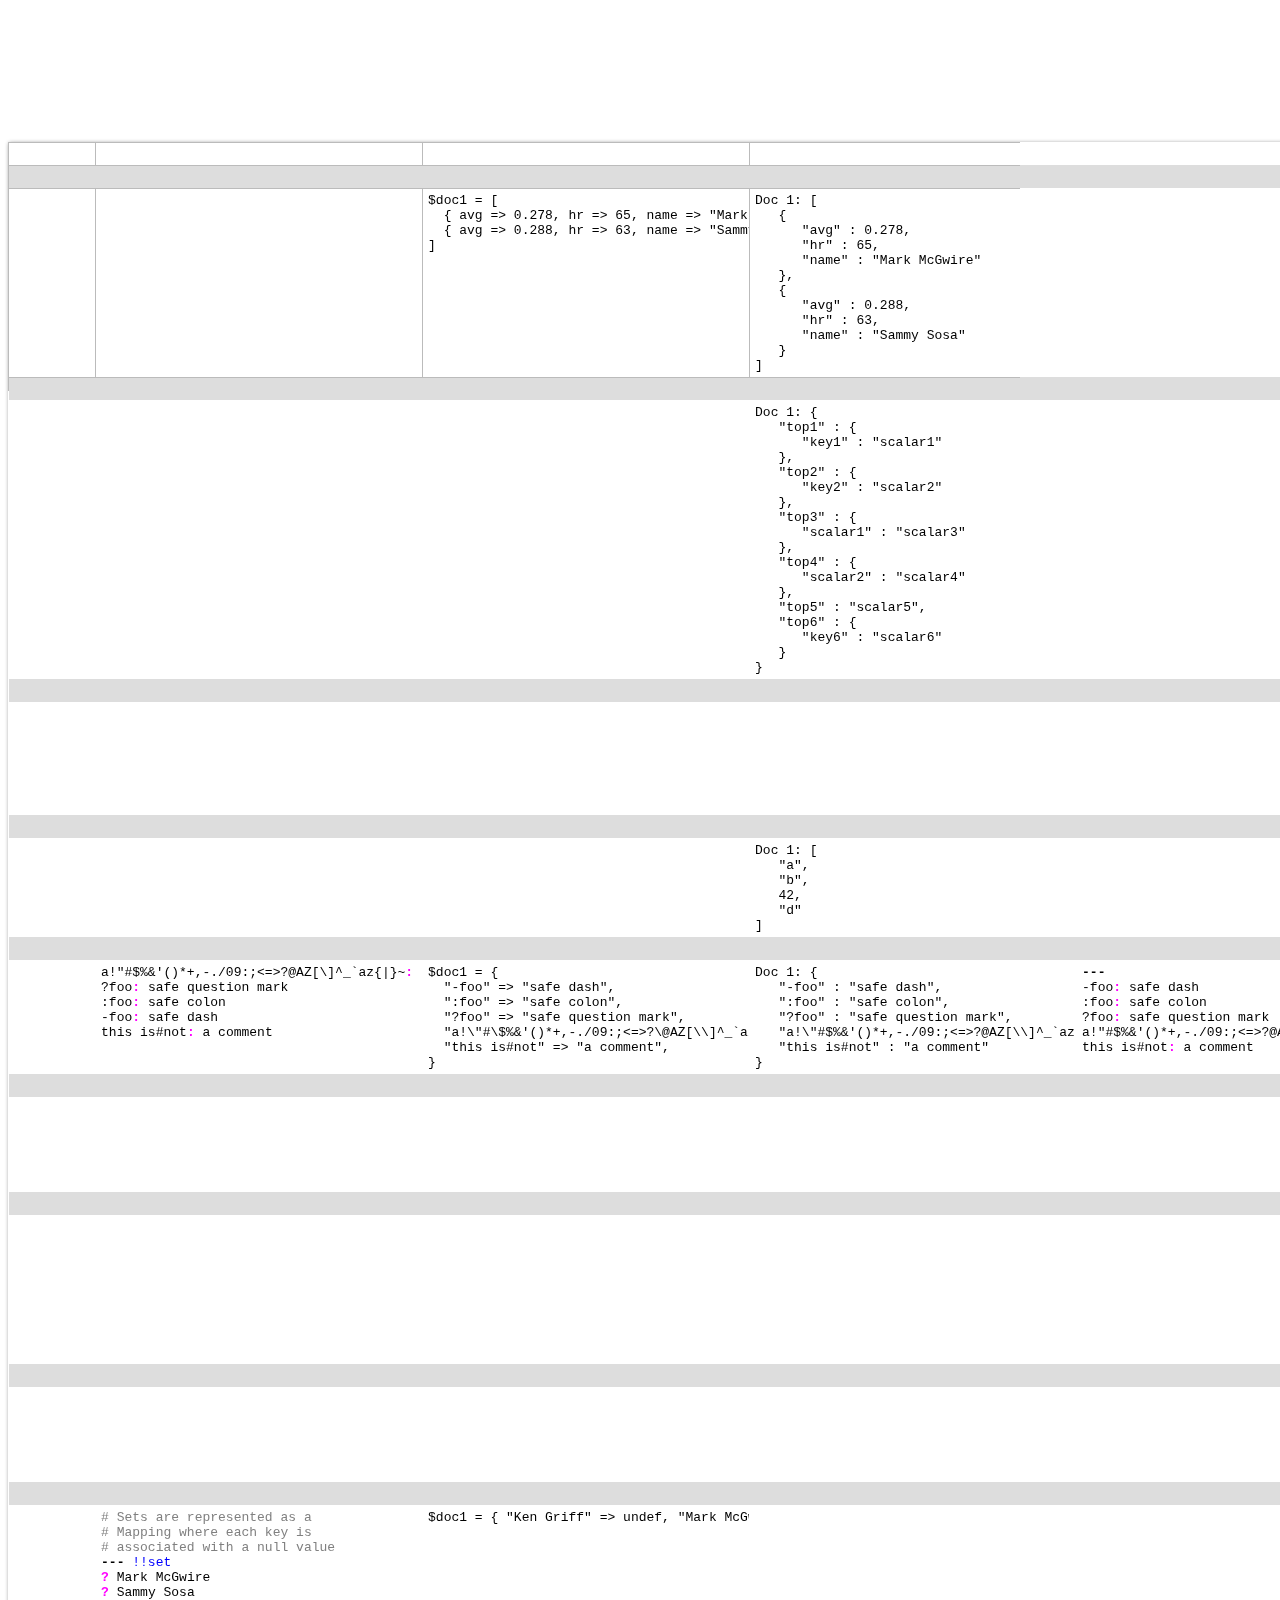
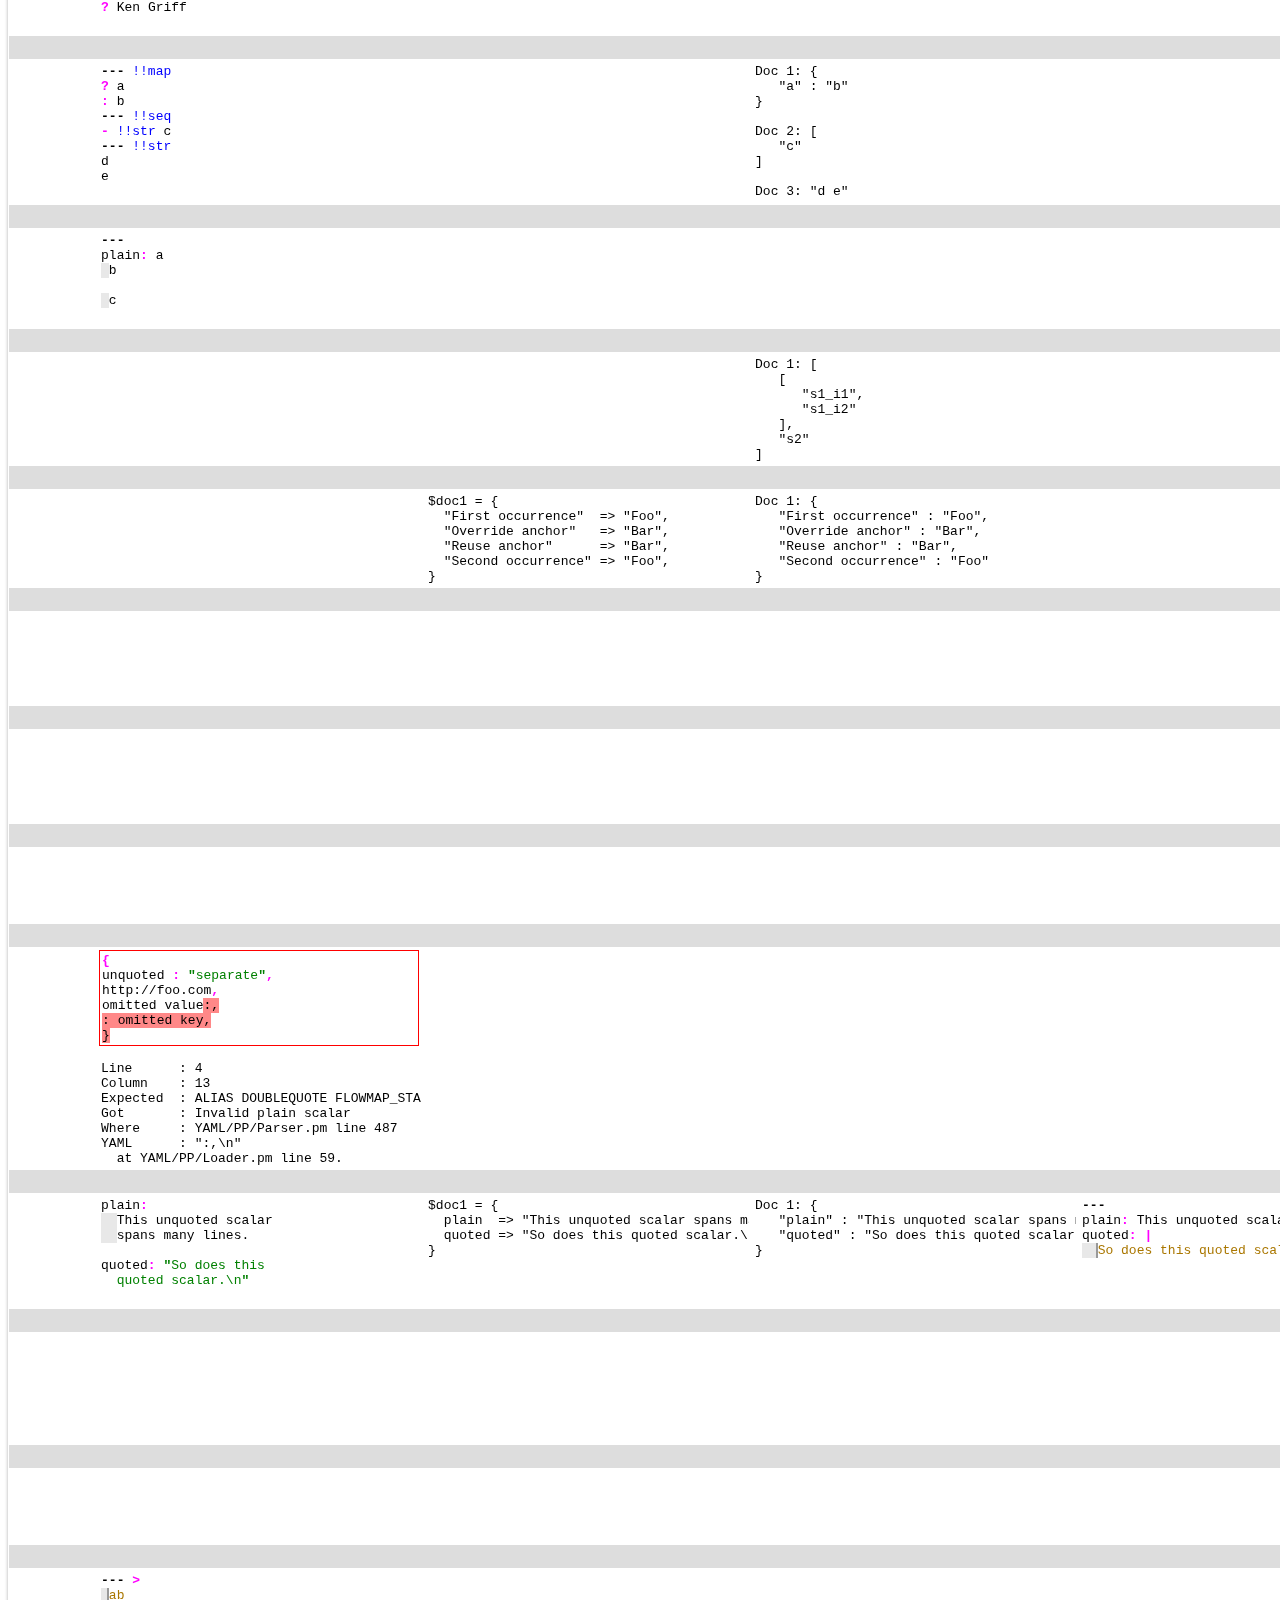
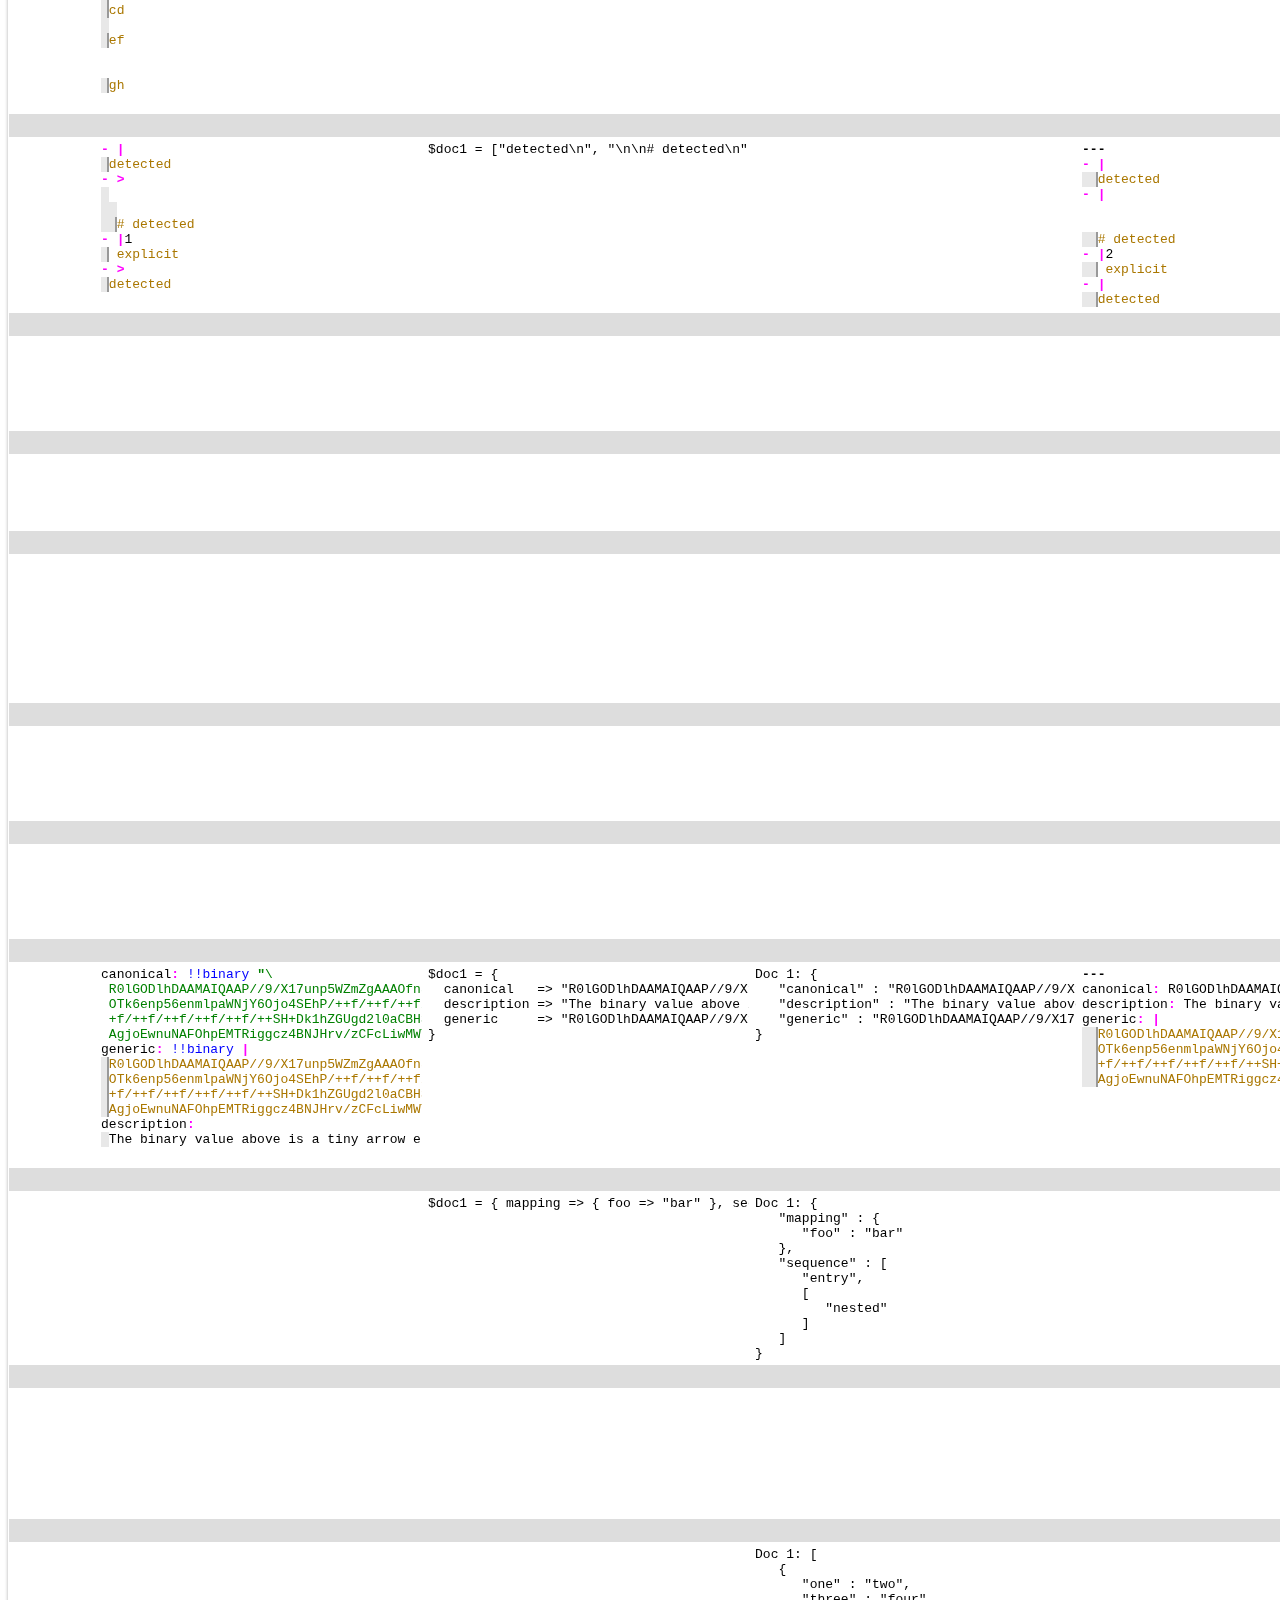
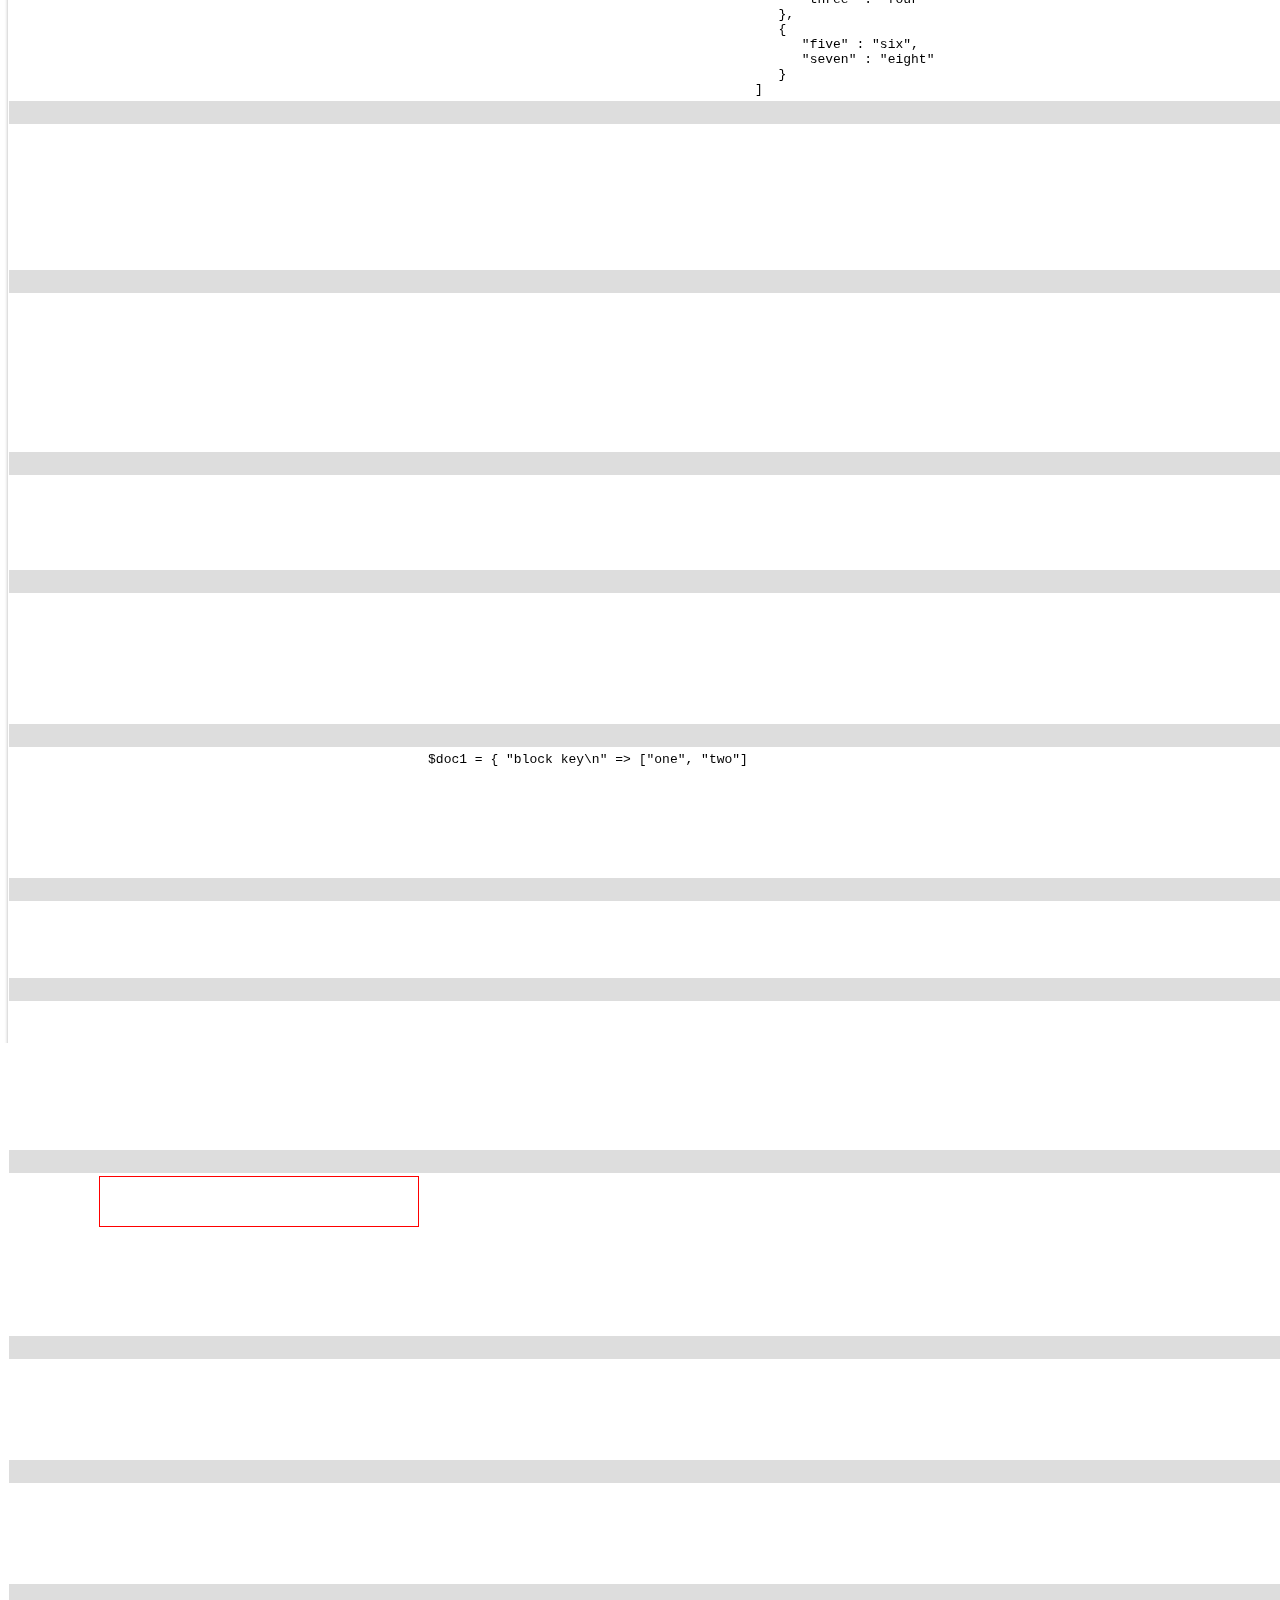
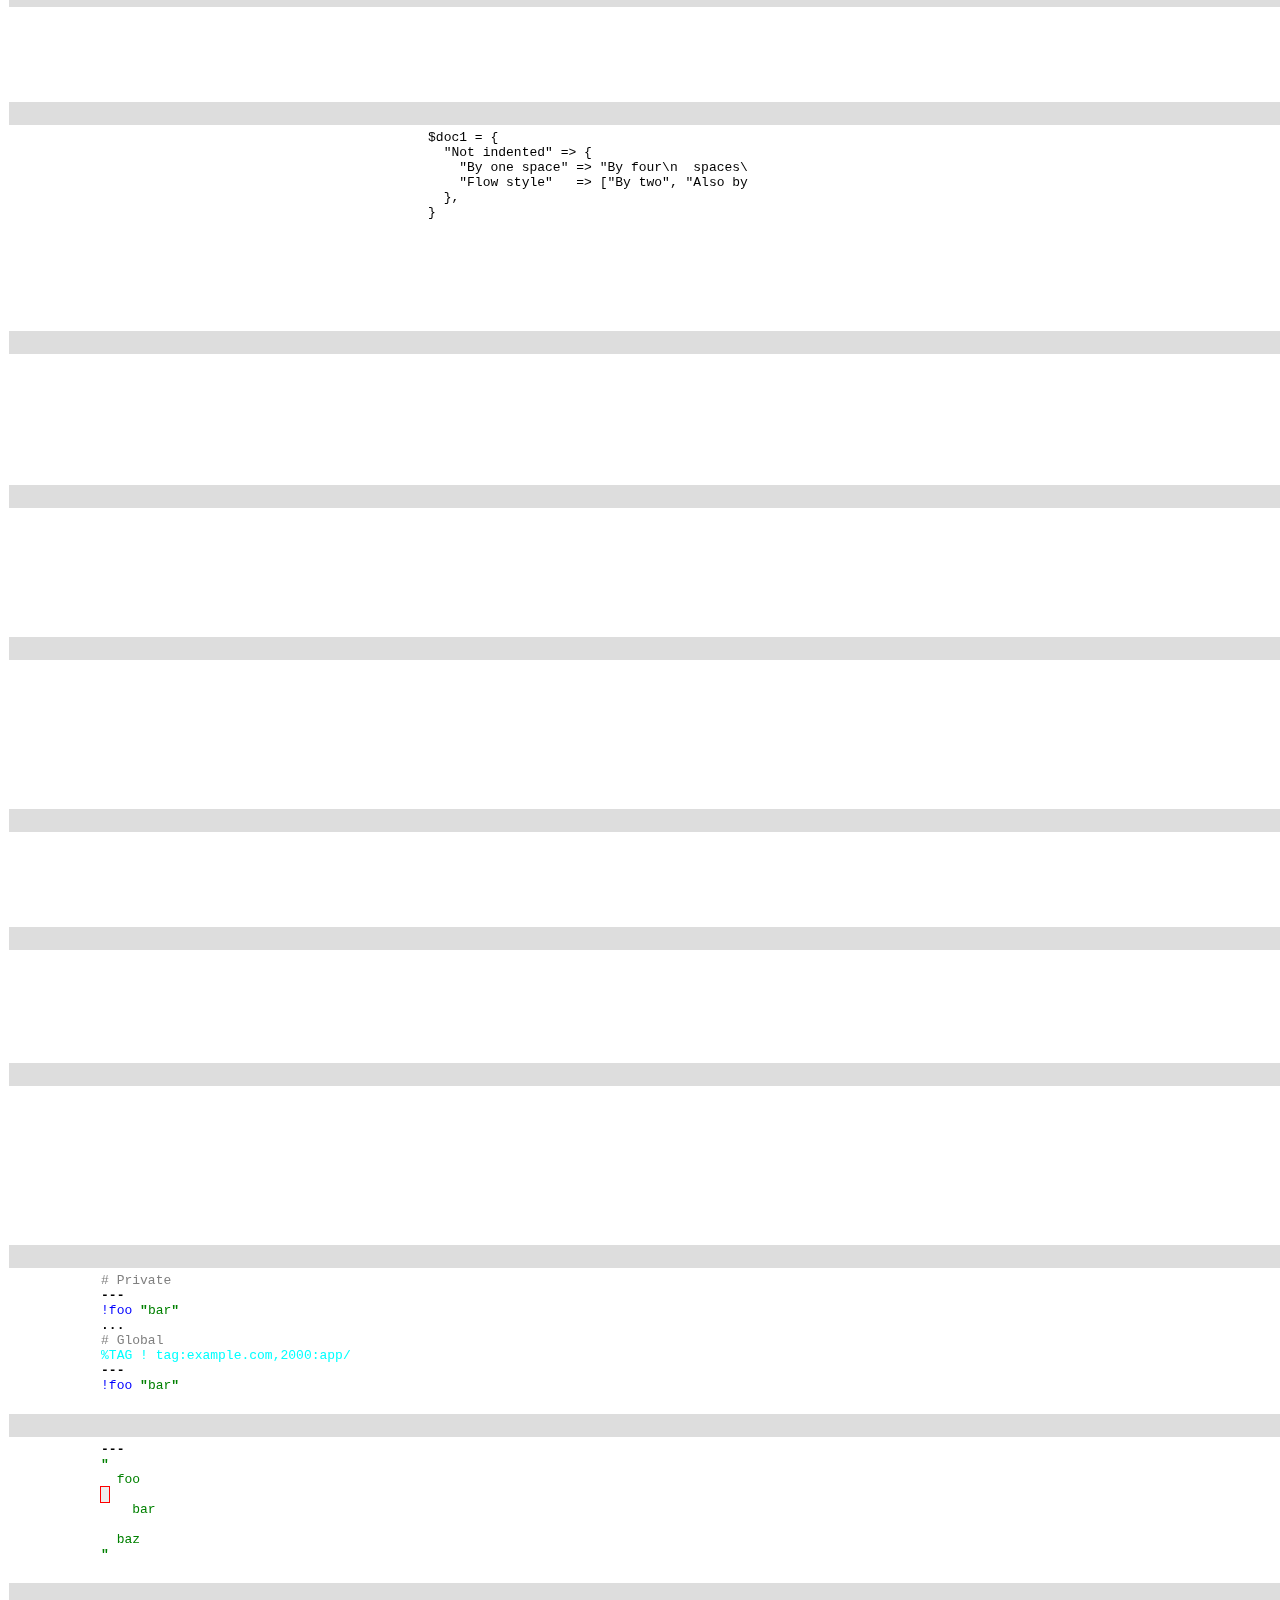
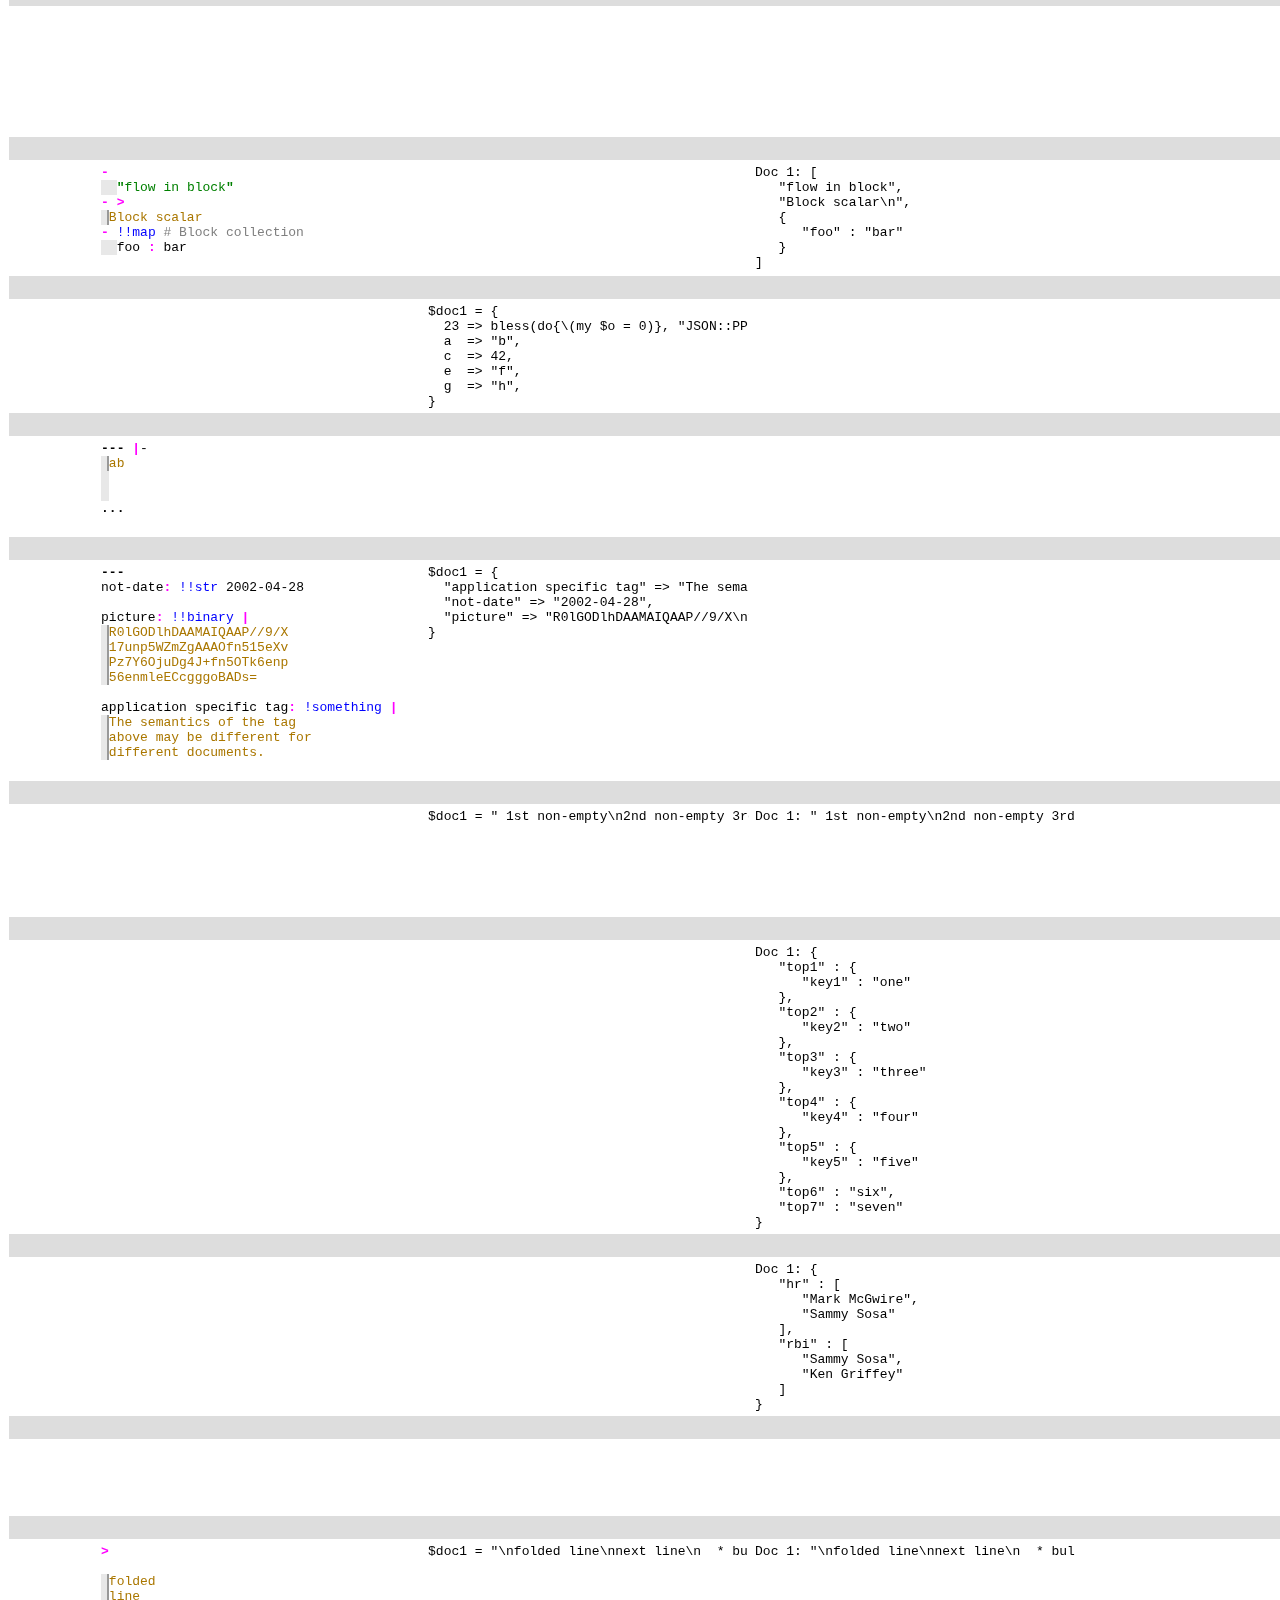
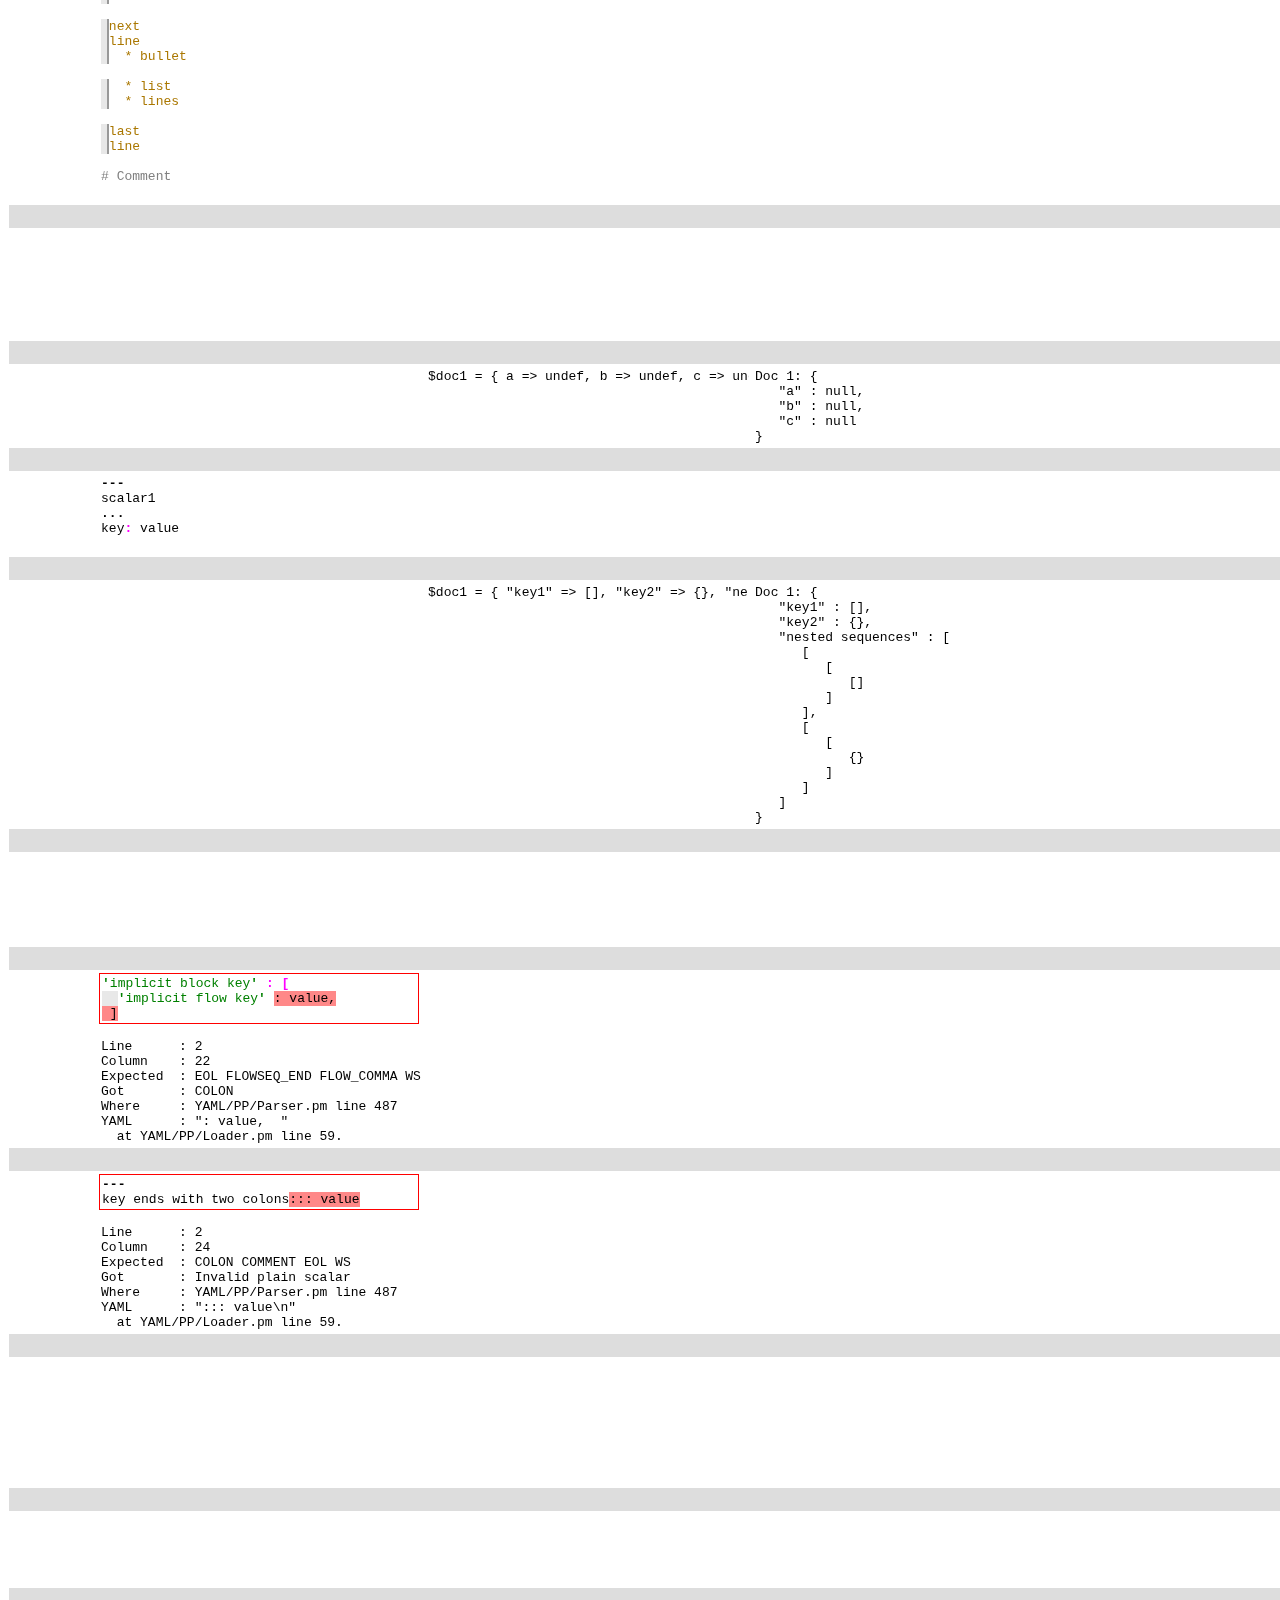
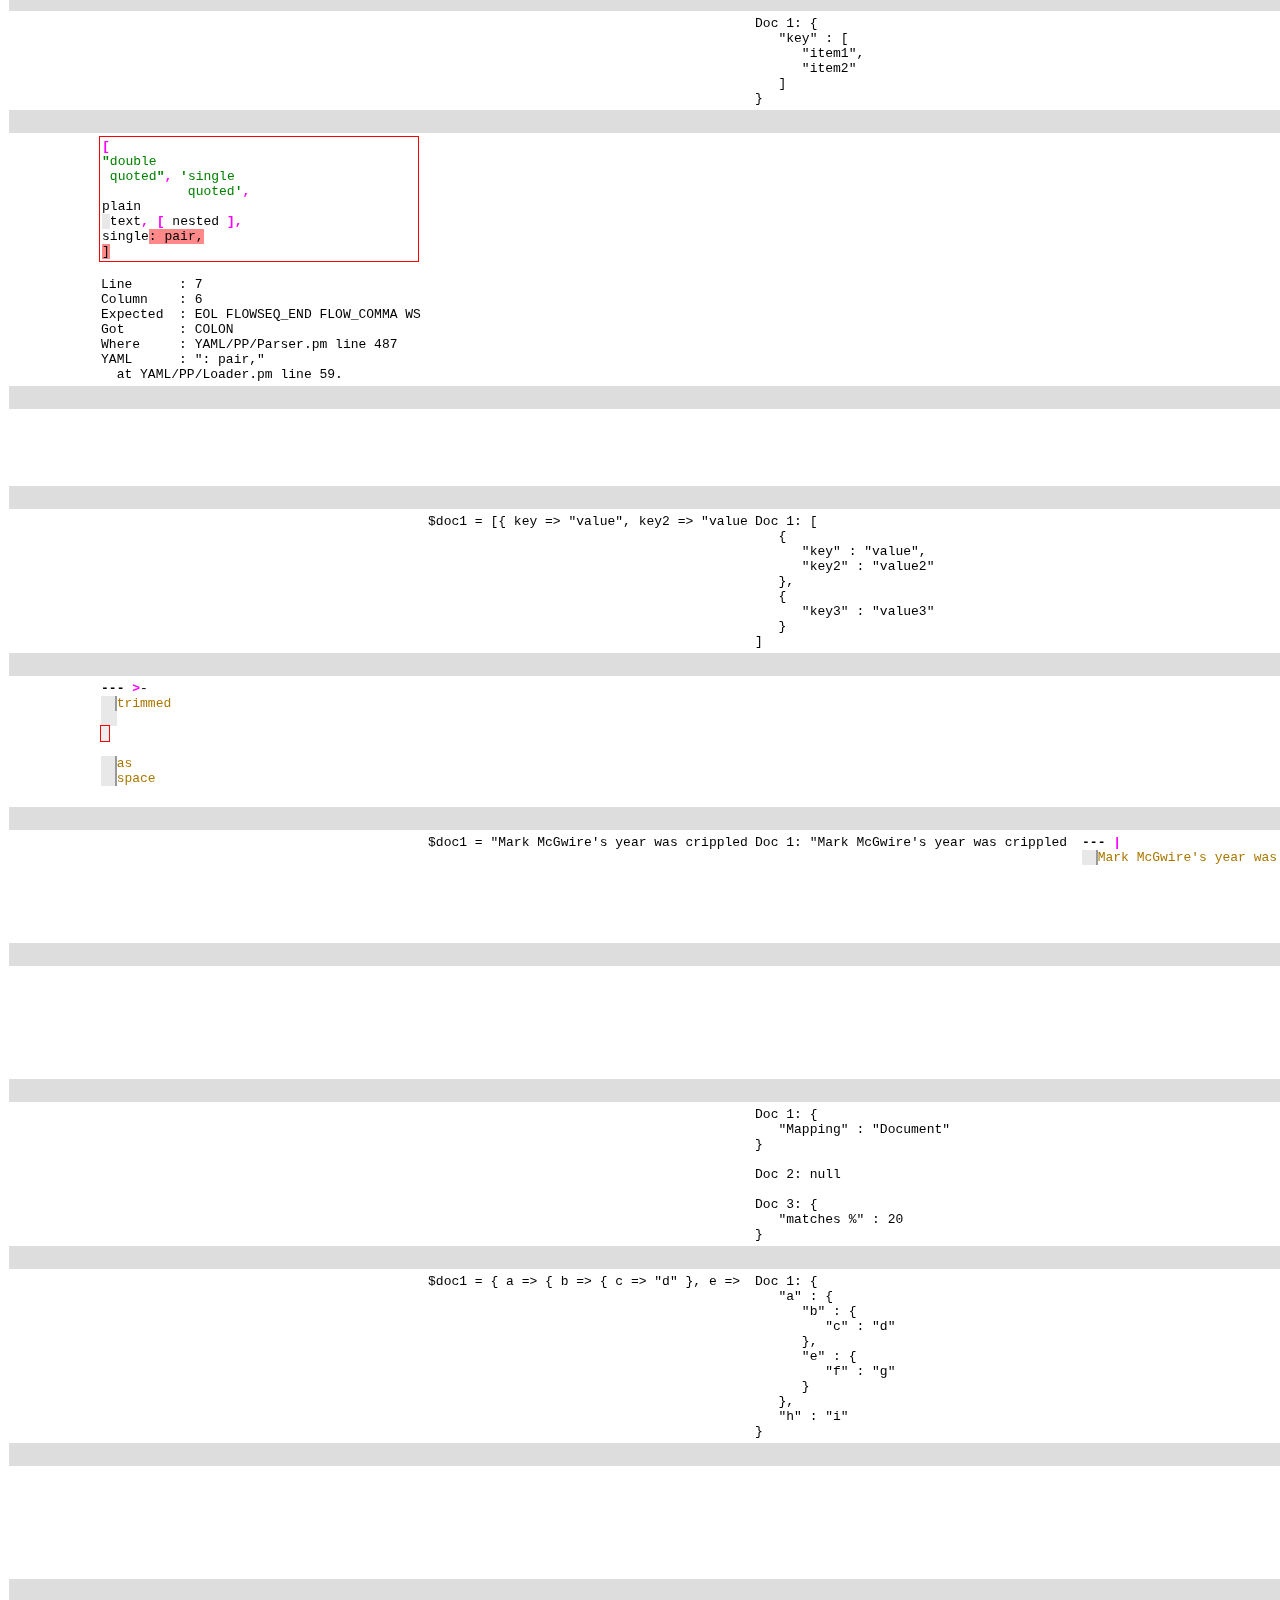
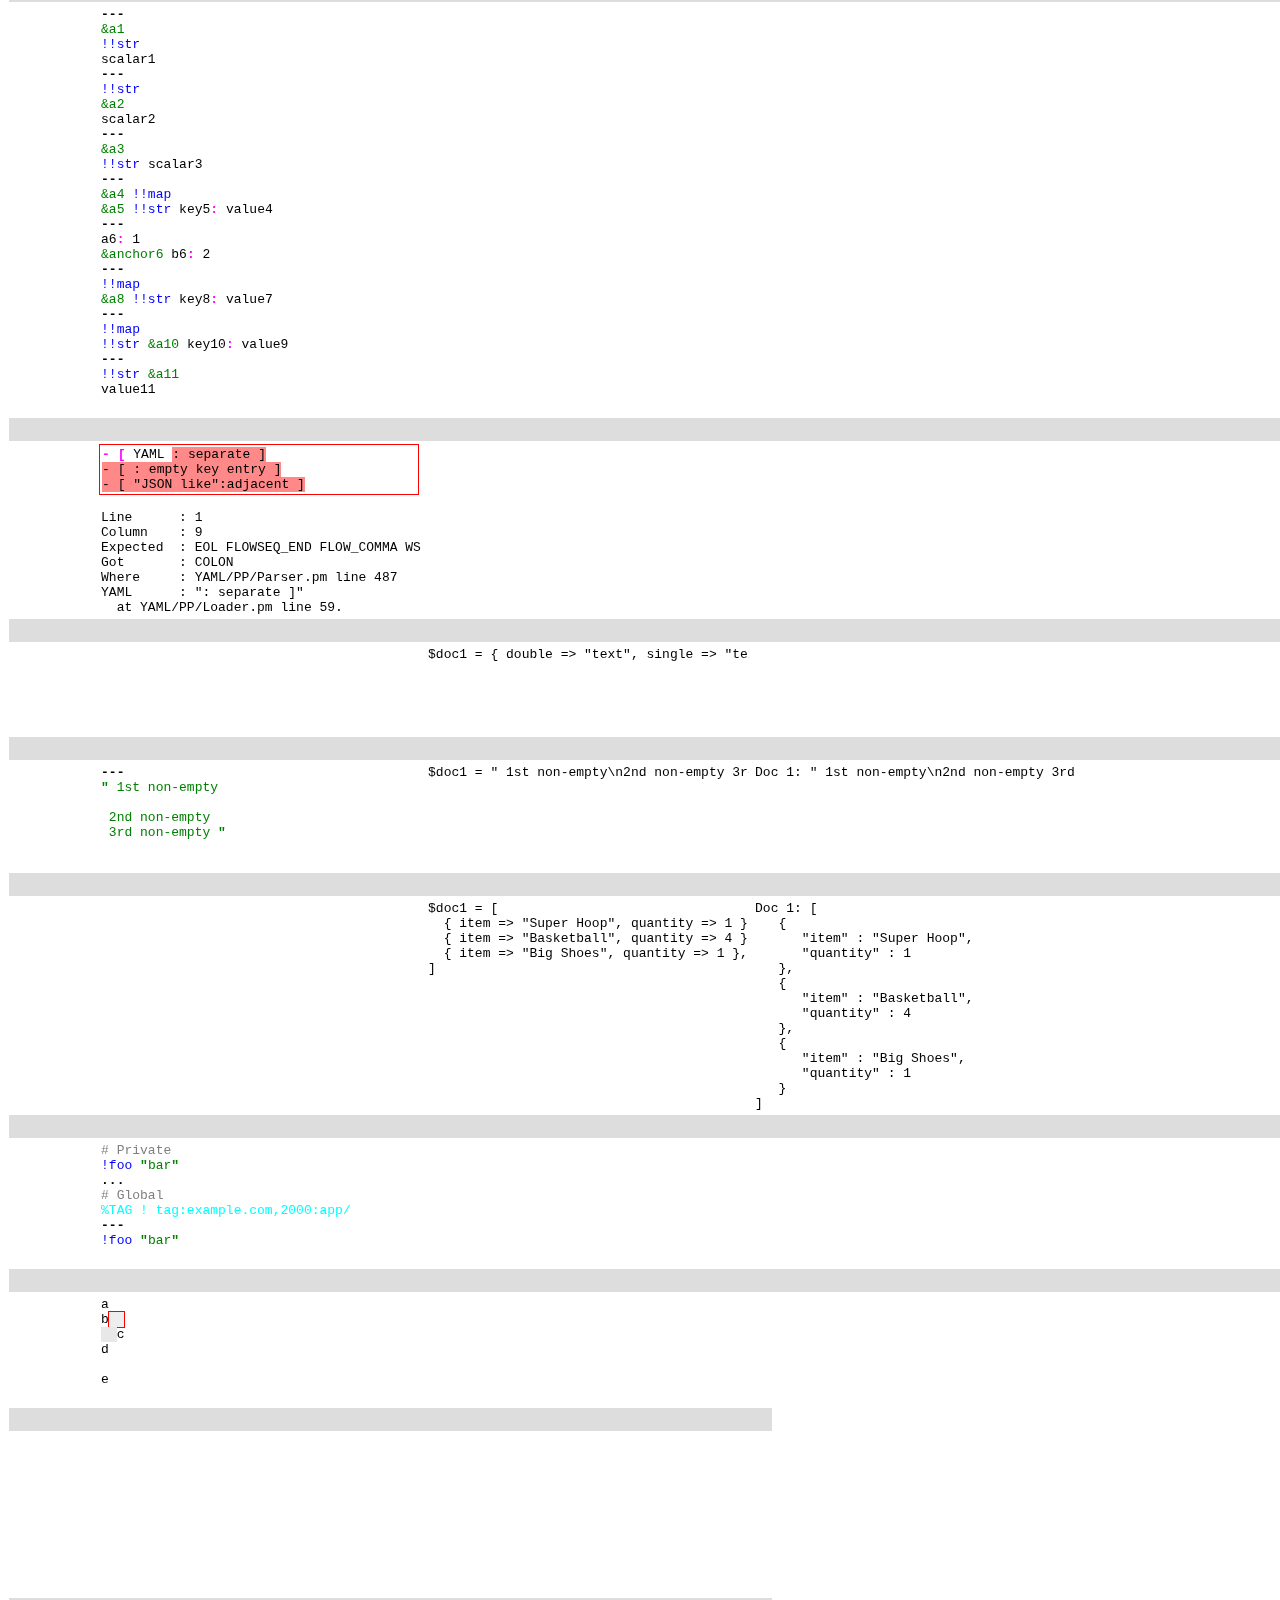
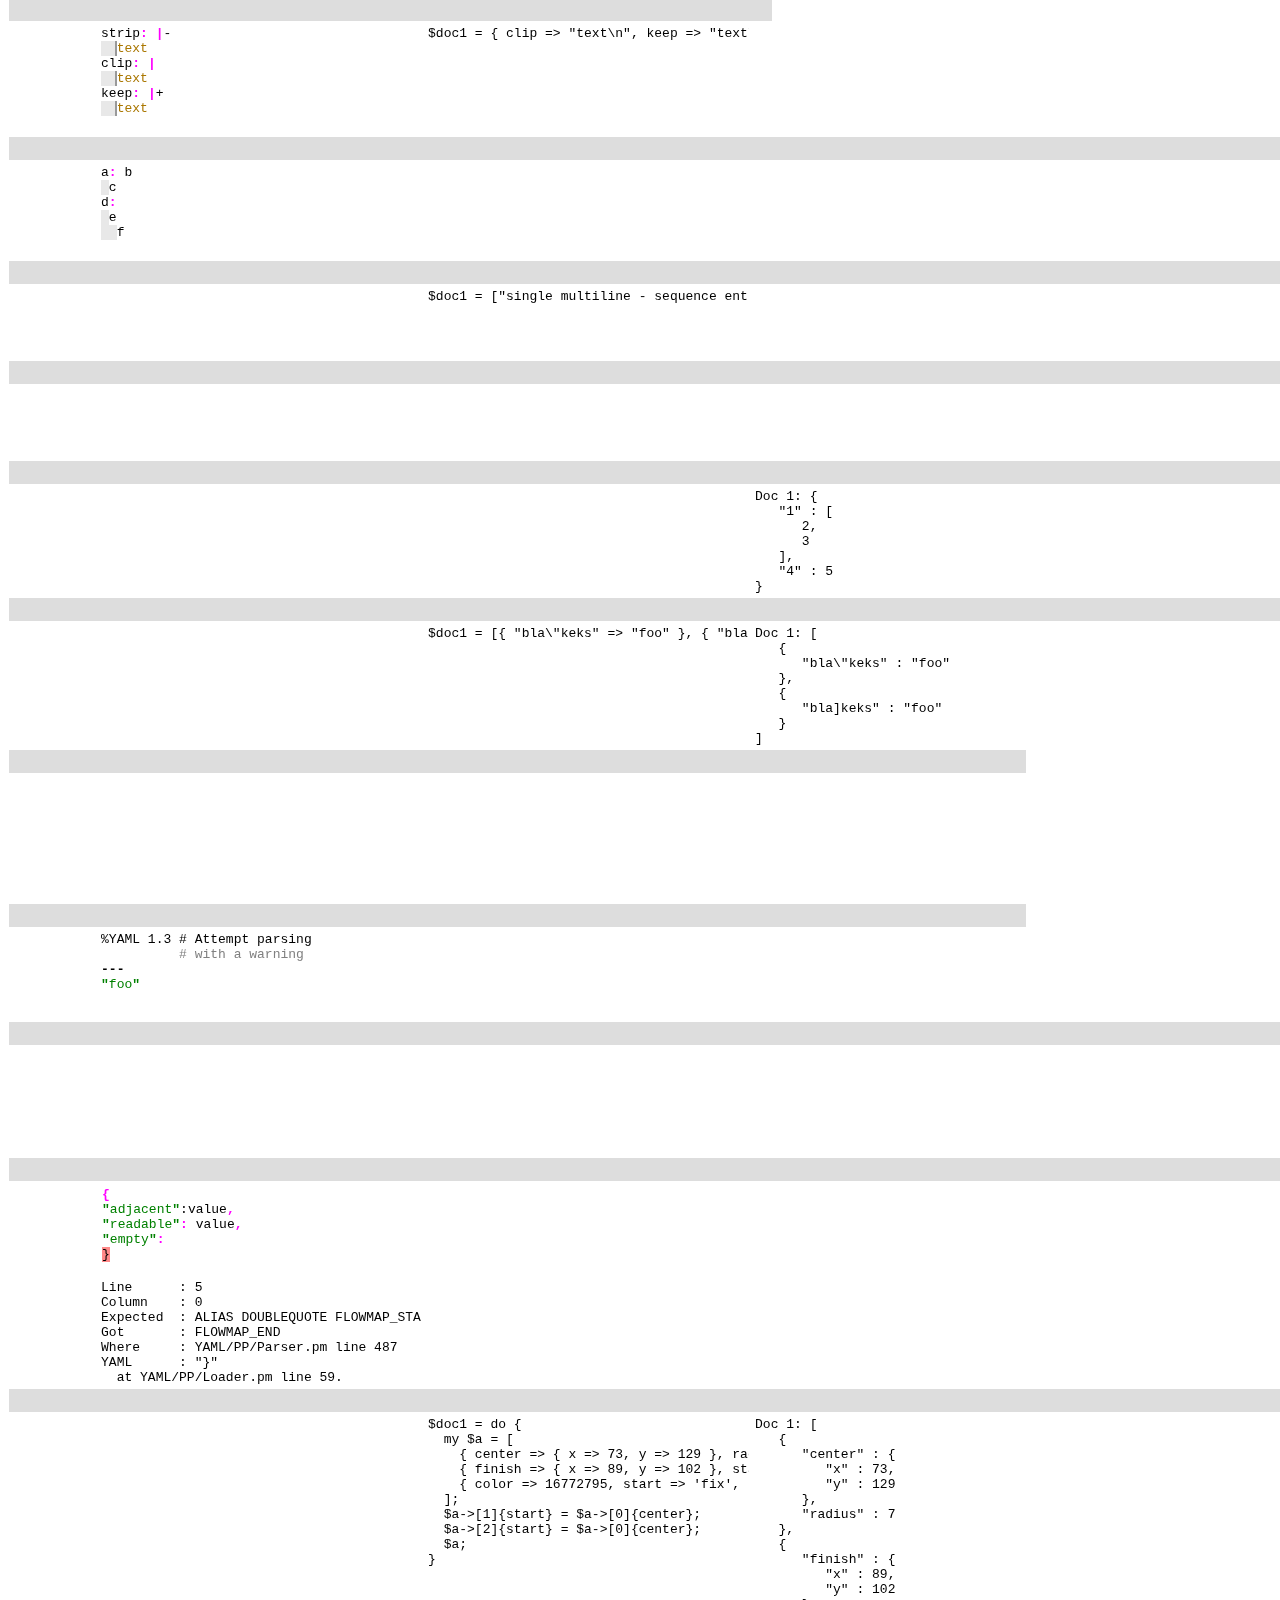
==== test-suite.html @ 8c64d36d "Generate HTML" ====
<html>
<head>
<title>YAML Test Suite Highlighted</title>
<link rel="stylesheet" type="text/css" href="css/yaml.css">
<style>
body {
    font-family: Arial;
}
table.highlight {
    border: 1px solid #bbb;
    border-collapse: collapse;
    box-shadow: 2px 2px 4px 1px grey;
}
table.highlight tr th, table.highlight tr td {
    border: 1px solid #bbb;
    background-color: white;
    padding: 2px 3px 2px 3px;

}
td.error {
    background-color: #ff7777;
}
td.diff {
    background-color: #ffff77;
}
td.ok {
    background-color: #7777ff;
}
span.anchor { color: green; }
span.indent { background-color: #e8e8e8; }
span.dash { font-weight: bold; color: magenta; }
span.colon { font-weight: bold; color: magenta; }
span.question { font-weight: bold; color: magenta; }
span.yaml_directive { color: cyan; }
span.tag_directive { color: cyan; }
span.tag { color: blue; }
span.comment { color: grey; }
span.eol { color: grey; }
span.alias { color: green; }
span.singlequote { font-weight: bold; color: green; }
span.doublequote { font-weight: bold; color: green; }
span.singlequoted { color: green; }
span.doublequoted { color: green; }
span.literal { font-weight: bold; color: magenta; }
span.folded { font-weight: bold; color: magenta; }
span.doc_start { font-weight: bold; }
span.doc_end { font-weight: bold; }
span.block_scalar_content { color: #aa7700; border-left: 2px solid #999; margin-left: -2px; }
span.tab { background-color: lightblue; }
span.error { background-color: #ff8888; }
span.trailing_space { border: 1px solid red; margin: -1px; background-color: #eee; }
span.flowseq_start { font-weight: bold; color: magenta; }
span.flowseq_end { font-weight: bold; color: magenta; }
span.flowmap_start { font-weight: bold; color: magenta; }
span.flowmap_end { font-weight: bold; color: magenta; }
span.flow_comma { font-weight: bold; color: magenta; }

pre {
    background-color: white;
    padding: 2px;
}
pre.error {
    border: 1px solid red;
}
pre.diff {
    border: 1px solid #ff9900;
}
</style>
</head>
<body>
Generated with YAML::PP v0.006_002<br>
<a href="#valid">Valid (227)</a><br>
<a href="#invalid">Invalid (58)</a><br>
<h1><a name="valid">Valid</a></h1>
<table class="highlight">
<tr>
<td></td>
<td>YAML::PP::Highlight</td>
<td>YAML::PP::Loader | Data::Dump</td>
<td>YAML::PP::Loader | JSON::XS</td>
<td>YAML::PP::Loader | YAML::PP::Dumper</td>
<td>YAML::PP::Parser | YAML::PP::Emitter</td>
</tr>
<tr>
<td colspan="6" valign="top" style="background-color: #dddddd"><b>229Q - Spec Example 2.4. Sequence of Mappings
</b></td></tr>
<tr>
<td style="max-width: 15em;" valign="top" >Tags:<br>mapping, sequence, spec<br>
<a href="https://github.com/yaml/yaml-test-suite/blob/master/test/229Q.tml">View source</a><br>
</td>
<td style="max-width: 20em; overflow-x: auto;" valign="top"><pre class="ok"><span class="dash">-</span><span class="eol">
</span><span class="indent">  </span><span class="default">name</span><span class="colon">:</span><span class="default"> </span><span class="default">Mark McGwire</span><span class="eol">
</span><span class="indent">  </span><span class="default">hr</span><span class="colon">:</span><span class="default">   </span><span class="default">65</span><span class="eol">
</span><span class="indent">  </span><span class="default">avg</span><span class="colon">:</span><span class="default">  </span><span class="default">0.278</span><span class="eol">
</span><span class="dash">-</span><span class="eol">
</span><span class="indent">  </span><span class="default">name</span><span class="colon">:</span><span class="default"> </span><span class="default">Sammy Sosa</span><span class="eol">
</span><span class="indent">  </span><span class="default">hr</span><span class="colon">:</span><span class="default">   </span><span class="default">63</span><span class="eol">
</span><span class="indent">  </span><span class="default">avg</span><span class="colon">:</span><span class="default">  </span><span class="default">0.288</span><span class="eol">
</span></pre>
<pre></pre>

</td>
<td valign="top" style="max-width: 20em; overflow-x: auto;">
<pre>$doc1 = [
  { avg =&gt; 0.278, hr =&gt; 65, name =&gt; &quot;Mark McGwire&quot; },
  { avg =&gt; 0.288, hr =&gt; 63, name =&gt; &quot;Sammy Sosa&quot; },
]</pre>
</td>
<td valign="top" style="max-width: 20em; overflow-x: auto;">
<pre>Doc 1: [
   {
      &quot;avg&quot; : 0.278,
      &quot;hr&quot; : 65,
      &quot;name&quot; : &quot;Mark McGwire&quot;
   },
   {
      &quot;avg&quot; : 0.288,
      &quot;hr&quot; : 63,
      &quot;name&quot; : &quot;Sammy Sosa&quot;
   }
]
</pre>
</td>
<td valign="top" style="max-width: 20em; overflow-x: auto;">
<pre><span class="doc_start">---</span><span class="eol">
</span><span class="dash">-</span><span class="default"> </span><span class="default">avg</span><span class="colon">:</span><span class="default"> </span><span class="default">0.278</span><span class="eol">
</span><span class="indent">  </span><span class="default">hr</span><span class="colon">:</span><span class="default"> </span><span class="default">65</span><span class="eol">
</span><span class="indent">  </span><span class="default">name</span><span class="colon">:</span><span class="default"> </span><span class="default">Mark McGwire</span><span class="eol">
</span><span class="dash">-</span><span class="default"> </span><span class="default">avg</span><span class="colon">:</span><span class="default"> </span><span class="default">0.288</span><span class="eol">
</span><span class="indent">  </span><span class="default">hr</span><span class="colon">:</span><span class="default"> </span><span class="default">63</span><span class="eol">
</span><span class="indent">  </span><span class="default">name</span><span class="colon">:</span><span class="default"> </span><span class="default">Sammy Sosa</span><span class="eol">
</span></pre>
</td>
<td valign="top" style="max-width: 20em; overflow-x: auto;">
<pre><span class="dash">-</span><span class="default"> </span><span class="default">name</span><span class="colon">:</span><span class="default"> </span><span class="default">Mark McGwire</span><span class="eol">
</span><span class="indent">  </span><span class="default">hr</span><span class="colon">:</span><span class="default"> </span><span class="default">65</span><span class="eol">
</span><span class="indent">  </span><span class="default">avg</span><span class="colon">:</span><span class="default"> </span><span class="default">0.278</span><span class="eol">
</span><span class="dash">-</span><span class="default"> </span><span class="default">name</span><span class="colon">:</span><span class="default"> </span><span class="default">Sammy Sosa</span><span class="eol">
</span><span class="indent">  </span><span class="default">hr</span><span class="colon">:</span><span class="default"> </span><span class="default">63</span><span class="eol">
</span><span class="indent">  </span><span class="default">avg</span><span class="colon">:</span><span class="default"> </span><span class="default">0.288</span><span class="eol">
</span></pre>
</td>
</tr>
<tr>
<td colspan="6" valign="top" style="background-color: #dddddd"><b>26DV - Whitespace around colon in mappings
</b></td></tr>
<tr>
<td style="max-width: 15em;" valign="top" >Tags:<br>alias, mapping, whitespace<br>
<a href="https://github.com/yaml/yaml-test-suite/blob/master/test/26DV.tml">View source</a><br>
</td>
<td style="max-width: 20em; overflow-x: auto;" valign="top"><pre class="ok"><span class="doublequote">&quot;</span><span class="doublequoted">top1</span><span class="doublequote">&quot;</span><span class="default"> </span><span class="colon">:</span><span class="trailing_space"> 
</span><span class="indent">  </span><span class="doublequote">&quot;</span><span class="doublequoted">key1</span><span class="doublequote">&quot;</span><span class="default"> </span><span class="colon">:</span><span class="default"> </span><span class="anchor">&amp;alias1</span><span class="default"> </span><span class="default">scalar1</span><span class="eol">
</span><span class="singlequote">&#39;</span><span class="singlequoted">top2</span><span class="singlequote">&#39;</span><span class="default"> </span><span class="colon">:</span><span class="trailing_space"> 
</span><span class="indent">  </span><span class="singlequote">&#39;</span><span class="singlequoted">key2</span><span class="singlequote">&#39;</span><span class="default"> </span><span class="colon">:</span><span class="default"> </span><span class="anchor">&amp;alias2</span><span class="default"> </span><span class="default">scalar2</span><span class="eol">
</span><span class="default">top3</span><span class="colon">:</span><span class="default"> </span><span class="anchor">&amp;node3</span><span class="trailing_space"> 
</span><span class="indent">  </span><span class="alias">*alias1</span><span class="default"> </span><span class="colon">:</span><span class="default"> </span><span class="default">scalar3</span><span class="eol">
</span><span class="default">top4</span><span class="colon">:</span><span class="trailing_space"> 
</span><span class="indent">  </span><span class="alias">*alias2</span><span class="default"> </span><span class="colon">:</span><span class="default"> </span><span class="default">scalar4</span><span class="eol">
</span><span class="default">top5</span><span class="default">   </span><span class="colon">:</span><span class="trailing_space">    
</span><span class="indent">  </span><span class="default">scalar5</span><span class="eol">
</span><span class="default">top6</span><span class="colon">:</span><span class="trailing_space"> 
</span><span class="indent">  </span><span class="anchor">&amp;anchor6</span><span class="default"> </span><span class="singlequote">&#39;</span><span class="singlequoted">key6</span><span class="singlequote">&#39;</span><span class="default"> </span><span class="colon">:</span><span class="default"> </span><span class="default">scalar6</span><span class="eol">
</span></pre>
<pre></pre>

</td>
<td valign="top" style="max-width: 20em; overflow-x: auto;">
<pre>$doc1 = {
  top1 =&gt; { key1 =&gt; &quot;scalar1&quot; },
  top2 =&gt; { key2 =&gt; &quot;scalar2&quot; },
  top3 =&gt; { scalar1 =&gt; &quot;scalar3&quot; },
  top4 =&gt; { scalar2 =&gt; &quot;scalar4&quot; },
  top5 =&gt; &quot;scalar5&quot;,
  top6 =&gt; { key6 =&gt; &quot;scalar6&quot; },
}</pre>
</td>
<td valign="top" style="max-width: 20em; overflow-x: auto;">
<pre>Doc 1: {
   &quot;top1&quot; : {
      &quot;key1&quot; : &quot;scalar1&quot;
   },
   &quot;top2&quot; : {
      &quot;key2&quot; : &quot;scalar2&quot;
   },
   &quot;top3&quot; : {
      &quot;scalar1&quot; : &quot;scalar3&quot;
   },
   &quot;top4&quot; : {
      &quot;scalar2&quot; : &quot;scalar4&quot;
   },
   &quot;top5&quot; : &quot;scalar5&quot;,
   &quot;top6&quot; : {
      &quot;key6&quot; : &quot;scalar6&quot;
   }
}
</pre>
</td>
<td valign="top" style="max-width: 20em; overflow-x: auto;">
<pre><span class="doc_start">---</span><span class="eol">
</span><span class="default">top1</span><span class="colon">:</span><span class="eol">
</span><span class="indent">  </span><span class="default">key1</span><span class="colon">:</span><span class="default"> </span><span class="default">scalar1</span><span class="eol">
</span><span class="default">top2</span><span class="colon">:</span><span class="eol">
</span><span class="indent">  </span><span class="default">key2</span><span class="colon">:</span><span class="default"> </span><span class="default">scalar2</span><span class="eol">
</span><span class="default">top3</span><span class="colon">:</span><span class="eol">
</span><span class="indent">  </span><span class="default">scalar1</span><span class="colon">:</span><span class="default"> </span><span class="default">scalar3</span><span class="eol">
</span><span class="default">top4</span><span class="colon">:</span><span class="eol">
</span><span class="indent">  </span><span class="default">scalar2</span><span class="colon">:</span><span class="default"> </span><span class="default">scalar4</span><span class="eol">
</span><span class="default">top5</span><span class="colon">:</span><span class="default"> </span><span class="default">scalar5</span><span class="eol">
</span><span class="default">top6</span><span class="colon">:</span><span class="eol">
</span><span class="indent">  </span><span class="default">key6</span><span class="colon">:</span><span class="default"> </span><span class="default">scalar6</span><span class="eol">
</span></pre>
</td>
<td valign="top" style="max-width: 20em; overflow-x: auto;">
<pre><span class="doublequote">&quot;</span><span class="doublequoted">top1</span><span class="doublequote">&quot;</span><span class="colon">:</span><span class="eol">
</span><span class="indent">  </span><span class="doublequote">&quot;</span><span class="doublequoted">key1</span><span class="doublequote">&quot;</span><span class="colon">:</span><span class="default"> </span><span class="anchor">&amp;alias1</span><span class="default"> </span><span class="default">scalar1</span><span class="eol">
</span><span class="singlequote">&#39;</span><span class="singlequoted">top2</span><span class="singlequote">&#39;</span><span class="colon">:</span><span class="eol">
</span><span class="indent">  </span><span class="singlequote">&#39;</span><span class="singlequoted">key2</span><span class="singlequote">&#39;</span><span class="colon">:</span><span class="default"> </span><span class="anchor">&amp;alias2</span><span class="default"> </span><span class="default">scalar2</span><span class="eol">
</span><span class="default">top3</span><span class="colon">:</span><span class="default"> </span><span class="anchor">&amp;node3</span><span class="eol">
</span><span class="indent">  </span><span class="alias">*alias1</span><span class="default"> </span><span class="colon">:</span><span class="default"> </span><span class="default">scalar3</span><span class="eol">
</span><span class="default">top4</span><span class="colon">:</span><span class="eol">
</span><span class="indent">  </span><span class="alias">*alias2</span><span class="default"> </span><span class="colon">:</span><span class="default"> </span><span class="default">scalar4</span><span class="eol">
</span><span class="default">top5</span><span class="colon">:</span><span class="default"> </span><span class="default">scalar5</span><span class="eol">
</span><span class="default">top6</span><span class="colon">:</span><span class="eol">
</span><span class="indent">  </span><span class="anchor">&amp;anchor6</span><span class="default"> </span><span class="singlequote">&#39;</span><span class="singlequoted">key6</span><span class="singlequote">&#39;</span><span class="colon">:</span><span class="default"> </span><span class="default">scalar6</span><span class="eol">
</span></pre>
</td>
</tr>
<tr>
<td colspan="6" valign="top" style="background-color: #dddddd"><b>27NA - Spec Example 5.9. Directive Indicator
</b></td></tr>
<tr>
<td style="max-width: 15em;" valign="top" >Tags:<br>1.3-err, directive, spec<br>
<a href="https://github.com/yaml/yaml-test-suite/blob/master/test/27NA.tml">View source</a><br>
</td>
<td style="max-width: 20em; overflow-x: auto;" valign="top"><pre class="ok"><span class="yaml_directive">%YAML 1.2</span><span class="eol">
</span><span class="doc_start">---</span><span class="default"> </span><span class="default">text</span><span class="eol">
</span></pre>
<pre></pre>

</td>
<td valign="top" style="max-width: 20em; overflow-x: auto;">
<pre>$doc1 = &quot;text&quot;</pre>
</td>
<td valign="top" style="max-width: 20em; overflow-x: auto;">
<pre>Doc 1: &quot;text&quot;
</pre>
</td>
<td valign="top" style="max-width: 20em; overflow-x: auto;">
<pre><span class="doc_start">---</span><span class="default"> </span><span class="default">text</span><span class="eol">
</span></pre>
</td>
<td valign="top" style="max-width: 20em; overflow-x: auto;">
<pre><span class="doc_start">---</span><span class="default"> </span><span class="default">text</span><span class="eol">
</span></pre>
</td>
</tr>
<tr>
<td colspan="6" valign="top" style="background-color: #dddddd"><b>2AUY - Tags in Block Sequence
</b></td></tr>
<tr>
<td style="max-width: 15em;" valign="top" >Tags:<br>sequence, tag<br>
<a href="https://github.com/yaml/yaml-test-suite/blob/master/test/2AUY.tml">View source</a><br>
</td>
<td style="max-width: 20em; overflow-x: auto;" valign="top"><pre class="ok"><span class="indent"> </span><span class="dash">-</span><span class="default"> </span><span class="tag">!!str</span><span class="default"> </span><span class="default">a</span><span class="eol">
</span><span class="indent"> </span><span class="dash">-</span><span class="default"> </span><span class="default">b</span><span class="eol">
</span><span class="indent"> </span><span class="dash">-</span><span class="default"> </span><span class="tag">!!int</span><span class="default"> </span><span class="default">42</span><span class="eol">
</span><span class="indent"> </span><span class="dash">-</span><span class="default"> </span><span class="default">d</span><span class="eol">
</span></pre>
<pre></pre>

</td>
<td valign="top" style="max-width: 20em; overflow-x: auto;">
<pre>$doc1 = [&quot;a&quot;, &quot;b&quot;, 42, &quot;d&quot;]</pre>
</td>
<td valign="top" style="max-width: 20em; overflow-x: auto;">
<pre>Doc 1: [
   &quot;a&quot;,
   &quot;b&quot;,
   42,
   &quot;d&quot;
]
</pre>
</td>
<td valign="top" style="max-width: 20em; overflow-x: auto;">
<pre><span class="doc_start">---</span><span class="eol">
</span><span class="dash">-</span><span class="default"> </span><span class="default">a</span><span class="eol">
</span><span class="dash">-</span><span class="default"> </span><span class="default">b</span><span class="eol">
</span><span class="dash">-</span><span class="default"> </span><span class="default">42</span><span class="eol">
</span><span class="dash">-</span><span class="default"> </span><span class="default">d</span><span class="eol">
</span></pre>
</td>
<td valign="top" style="max-width: 20em; overflow-x: auto;">
<pre><span class="dash">-</span><span class="default"> </span><span class="tag">!!str</span><span class="default"> </span><span class="default">a</span><span class="eol">
</span><span class="dash">-</span><span class="default"> </span><span class="default">b</span><span class="eol">
</span><span class="dash">-</span><span class="default"> </span><span class="tag">!!int</span><span class="default"> </span><span class="default">42</span><span class="eol">
</span><span class="dash">-</span><span class="default"> </span><span class="default">d</span><span class="eol">
</span></pre>
</td>
</tr>
<tr>
<td colspan="6" valign="top" style="background-color: #dddddd"><b>2EBW - Allowed characters in keys
</b></td></tr>
<tr>
<td style="max-width: 15em;" valign="top" >Tags:<br>mapping<br>
<a href="https://github.com/yaml/yaml-test-suite/blob/master/test/2EBW.tml">View source</a><br>
</td>
<td style="max-width: 20em; overflow-x: auto;" valign="top"><pre class="ok"><span class="default">a!&quot;#$%&amp;&#39;()*+,-./09:;&lt;=&gt;?@AZ[\]^_`az{|}~</span><span class="colon">:</span><span class="default"> </span><span class="default">safe</span><span class="eol">
</span><span class="default">?foo</span><span class="colon">:</span><span class="default"> </span><span class="default">safe question mark</span><span class="eol">
</span><span class="default">:foo</span><span class="colon">:</span><span class="default"> </span><span class="default">safe colon</span><span class="eol">
</span><span class="default">-foo</span><span class="colon">:</span><span class="default"> </span><span class="default">safe dash</span><span class="eol">
</span><span class="default">this is#not</span><span class="colon">:</span><span class="default"> </span><span class="default">a comment</span><span class="eol">
</span></pre>
<pre></pre>

</td>
<td valign="top" style="max-width: 20em; overflow-x: auto;">
<pre>$doc1 = {
  &quot;-foo&quot; =&gt; &quot;safe dash&quot;,
  &quot;:foo&quot; =&gt; &quot;safe colon&quot;,
  &quot;?foo&quot; =&gt; &quot;safe question mark&quot;,
  &quot;a!\&quot;#\$%&amp;&#39;()*+,-./09:;&lt;=&gt;?\@AZ[\\]^_`az{|}~&quot; =&gt; &quot;safe&quot;,
  &quot;this is#not&quot; =&gt; &quot;a comment&quot;,
}</pre>
</td>
<td valign="top" style="max-width: 20em; overflow-x: auto;">
<pre>Doc 1: {
   &quot;-foo&quot; : &quot;safe dash&quot;,
   &quot;:foo&quot; : &quot;safe colon&quot;,
   &quot;?foo&quot; : &quot;safe question mark&quot;,
   &quot;a!\&quot;#$%&amp;&#39;()*+,-./09:;&lt;=&gt;?@AZ[\\]^_`az{|}~&quot; : &quot;safe&quot;,
   &quot;this is#not&quot; : &quot;a comment&quot;
}
</pre>
</td>
<td valign="top" style="max-width: 20em; overflow-x: auto;">
<pre><span class="doc_start">---</span><span class="eol">
</span><span class="default">-foo</span><span class="colon">:</span><span class="default"> </span><span class="default">safe dash</span><span class="eol">
</span><span class="default">:foo</span><span class="colon">:</span><span class="default"> </span><span class="default">safe colon</span><span class="eol">
</span><span class="default">?foo</span><span class="colon">:</span><span class="default"> </span><span class="default">safe question mark</span><span class="eol">
</span><span class="default">a!&quot;#$%&amp;&#39;()*+,-./09:;&lt;=&gt;?@AZ[\]^_`az{|}~</span><span class="colon">:</span><span class="default"> </span><span class="default">safe</span><span class="eol">
</span><span class="default">this is#not</span><span class="colon">:</span><span class="default"> </span><span class="default">a comment</span><span class="eol">
</span></pre>
</td>
<td valign="top" style="max-width: 20em; overflow-x: auto;">
<pre><span class="default">a!&quot;#$%&amp;&#39;()*+,-./09:;&lt;=&gt;?@AZ[\]^_`az{|}~</span><span class="colon">:</span><span class="default"> </span><span class="default">safe</span><span class="eol">
</span><span class="default">?foo</span><span class="colon">:</span><span class="default"> </span><span class="default">safe question mark</span><span class="eol">
</span><span class="default">:foo</span><span class="colon">:</span><span class="default"> </span><span class="default">safe colon</span><span class="eol">
</span><span class="default">-foo</span><span class="colon">:</span><span class="default"> </span><span class="default">safe dash</span><span class="eol">
</span><span class="default">this is#not</span><span class="colon">:</span><span class="default"> </span><span class="default">a comment</span><span class="eol">
</span></pre>
</td>
</tr>
<tr>
<td colspan="6" valign="top" style="background-color: #dddddd"><b>2JQS - Block Mapping with Missing Keys
</b></td></tr>
<tr>
<td style="max-width: 15em;" valign="top" >Tags:<br>empty, mapping<br>
<a href="https://github.com/yaml/yaml-test-suite/blob/master/test/2JQS.tml">View source</a><br>
</td>
<td style="max-width: 20em; overflow-x: auto;" valign="top"><pre class="ok"><span class="colon">:</span><span class="default"> </span><span class="default">a</span><span class="eol">
</span><span class="colon">:</span><span class="default"> </span><span class="default">b</span><span class="eol">
</span></pre>
<pre></pre>

</td>
<td valign="top" style="max-width: 20em; overflow-x: auto;">
<pre>$doc1 = { &quot;&quot; =&gt; &quot;b&quot; }</pre>
</td>
<td valign="top" style="max-width: 20em; overflow-x: auto;">
<pre>Doc 1: {
   &quot;&quot; : &quot;b&quot;
}
</pre>
</td>
<td valign="top" style="max-width: 20em; overflow-x: auto;">
<pre><span class="doc_start">---</span><span class="eol">
</span><span class="singlequote">&#39;</span><span class="singlequote">&#39;</span><span class="colon">:</span><span class="default"> </span><span class="default">b</span><span class="eol">
</span></pre>
</td>
<td valign="top" style="max-width: 20em; overflow-x: auto;">
<pre><span class="colon">:</span><span class="default"> </span><span class="default">a</span><span class="eol">
</span><span class="colon">:</span><span class="default"> </span><span class="default">b</span><span class="eol">
</span></pre>
</td>
</tr>
<tr>
<td colspan="6" valign="top" style="background-color: #dddddd"><b>2LFX - Spec Example 6.13. Reserved Directives [1.3]
</b></td></tr>
<tr>
<td style="max-width: 15em;" valign="top" >Tags:<br>1.3-mod, directive, double, header, spec<br>
<a href="https://github.com/yaml/yaml-test-suite/blob/master/test/2LFX.tml">View source</a><br>
</td>
<td style="max-width: 20em; overflow-x: auto;" valign="top"><pre class="ok"><span class="default">%FOO  bar baz # Should be ignored</span><span class="eol">
</span><span class="eol">              # with a warning.
</span><span class="doc_start">---</span><span class="eol">
</span><span class="doublequote">&quot;</span><span class="doublequoted">foo</span><span class="doublequote">&quot;</span><span class="eol">
</span></pre>
<pre></pre>

</td>
<td valign="top" style="max-width: 20em; overflow-x: auto;">
<pre>$doc1 = &quot;foo&quot;</pre>
</td>
<td valign="top" style="max-width: 20em; overflow-x: auto;">
<pre>Doc 1: &quot;foo&quot;
</pre>
</td>
<td valign="top" style="max-width: 20em; overflow-x: auto;">
<pre><span class="doc_start">---</span><span class="default"> </span><span class="default">foo</span><span class="eol">
</span></pre>
</td>
<td valign="top" style="max-width: 20em; overflow-x: auto;">
<pre><span class="doc_start">---</span><span class="default"> </span><span class="doublequote">&quot;</span><span class="doublequoted">foo</span><span class="doublequote">&quot;</span><span class="eol">
</span></pre>
</td>
</tr>
<tr>
<td colspan="6" valign="top" style="background-color: #dddddd"><b>2SXE - Anchors With Colon in Name
</b></td></tr>
<tr>
<td style="max-width: 15em;" valign="top" >Tags:<br>1.3-err, alias, edge<br>
<a href="https://github.com/yaml/yaml-test-suite/blob/master/test/2SXE.tml">View source</a><br>
</td>
<td style="max-width: 20em; overflow-x: auto;" valign="top"><pre class="ok"><span class="anchor">&amp;a:</span><span class="default"> </span><span class="default">key</span><span class="colon">:</span><span class="default"> </span><span class="anchor">&amp;a</span><span class="default"> </span><span class="default">value</span><span class="eol">
</span><span class="default">foo</span><span class="colon">:</span><span class="eol">
</span><span class="indent">  </span><span class="alias">*a:</span><span class="eol">
</span></pre>
<pre></pre>

</td>
<td valign="top" style="max-width: 20em; overflow-x: auto;">
<pre>$doc1 = { foo =&gt; &quot;key&quot;, key =&gt; &quot;value&quot; }</pre>
</td>
<td valign="top" style="max-width: 20em; overflow-x: auto;">
<pre>Doc 1: {
   &quot;foo&quot; : &quot;key&quot;,
   &quot;key&quot; : &quot;value&quot;
}
</pre>
</td>
<td valign="top" style="max-width: 20em; overflow-x: auto;">
<pre><span class="doc_start">---</span><span class="eol">
</span><span class="default">foo</span><span class="colon">:</span><span class="default"> </span><span class="default">key</span><span class="eol">
</span><span class="default">key</span><span class="colon">:</span><span class="default"> </span><span class="default">value</span><span class="eol">
</span></pre>
</td>
<td valign="top" style="max-width: 20em; overflow-x: auto;">
<pre><span class="anchor">&amp;a:</span><span class="default"> </span><span class="default">key</span><span class="colon">:</span><span class="default"> </span><span class="anchor">&amp;a</span><span class="default"> </span><span class="default">value</span><span class="eol">
</span><span class="default">foo</span><span class="colon">:</span><span class="default"> </span><span class="alias">*a:</span><span class="eol">
</span></pre>
</td>
</tr>
<tr>
<td colspan="6" valign="top" style="background-color: #dddddd"><b>2XXW - Spec Example 2.25. Unordered Sets
</b></td></tr>
<tr>
<td style="max-width: 15em;" valign="top" >Tags:<br>mapping, spec<br>
<a href="https://github.com/yaml/yaml-test-suite/blob/master/test/2XXW.tml">View source</a><br>
</td>
<td style="max-width: 20em; overflow-x: auto;" valign="top"><pre class="ok"><span class="eol"># Sets are represented as a
</span><span class="eol"># Mapping where each key is
</span><span class="eol"># associated with a null value
</span><span class="doc_start">---</span><span class="default"> </span><span class="tag">!!set</span><span class="eol">
</span><span class="question">?</span><span class="default"> </span><span class="default">Mark McGwire</span><span class="eol">
</span><span class="question">?</span><span class="default"> </span><span class="default">Sammy Sosa</span><span class="eol">
</span><span class="question">?</span><span class="default"> </span><span class="default">Ken Griff</span><span class="eol">
</span></pre>
<pre></pre>

</td>
<td valign="top" style="max-width: 20em; overflow-x: auto;">
<pre>$doc1 = { &quot;Ken Griff&quot; =&gt; undef, &quot;Mark McGwire&quot; =&gt; undef, &quot;Sammy Sosa&quot; =&gt; undef }</pre>
</td>
<td valign="top" style="max-width: 20em; overflow-x: auto;">
<pre>Doc 1: {
   &quot;Ken Griff&quot; : null,
   &quot;Mark McGwire&quot; : null,
   &quot;Sammy Sosa&quot; : null
}
</pre>
</td>
<td valign="top" style="max-width: 20em; overflow-x: auto;">
<pre><span class="doc_start">---</span><span class="eol">
</span><span class="default">Ken Griff</span><span class="colon">:</span><span class="default"> </span><span class="default">null</span><span class="eol">
</span><span class="default">Mark McGwire</span><span class="colon">:</span><span class="default"> </span><span class="default">null</span><span class="eol">
</span><span class="default">Sammy Sosa</span><span class="colon">:</span><span class="default"> </span><span class="default">null</span><span class="eol">
</span></pre>
</td>
<td valign="top" style="max-width: 20em; overflow-x: auto;">
<pre><span class="doc_start">---</span><span class="default"> </span><span class="tag">!!set</span><span class="eol">
</span><span class="default">Mark McGwire</span><span class="colon">:</span><span class="eol">
</span><span class="default">Sammy Sosa</span><span class="colon">:</span><span class="eol">
</span><span class="default">Ken Griff</span><span class="colon">:</span><span class="eol">
</span></pre>
</td>
</tr>
<tr>
<td colspan="6" valign="top" style="background-color: #dddddd"><b>35KP - Tags for Root Objects
</b></td></tr>
<tr>
<td style="max-width: 15em;" valign="top" >Tags:<br>tag<br>
<a href="https://github.com/yaml/yaml-test-suite/blob/master/test/35KP.tml">View source</a><br>
</td>
<td style="max-width: 20em; overflow-x: auto;" valign="top"><pre class="ok"><span class="doc_start">---</span><span class="default"> </span><span class="tag">!!map</span><span class="eol">
</span><span class="question">?</span><span class="default"> </span><span class="default">a</span><span class="eol">
</span><span class="colon">:</span><span class="default"> </span><span class="default">b</span><span class="eol">
</span><span class="doc_start">---</span><span class="default"> </span><span class="tag">!!seq</span><span class="eol">
</span><span class="dash">-</span><span class="default"> </span><span class="tag">!!str</span><span class="default"> </span><span class="default">c</span><span class="eol">
</span><span class="doc_start">---</span><span class="default"> </span><span class="tag">!!str</span><span class="eol">
</span><span class="default">d</span><span class="eol">
</span><span class="default">e</span><span class="eol">
</span></pre>
<pre></pre>

</td>
<td valign="top" style="max-width: 20em; overflow-x: auto;">
<pre>$doc1 = { a =&gt; &quot;b&quot; }
$doc2 = [&quot;c&quot;]
$doc3 = &quot;d e&quot;</pre>
</td>
<td valign="top" style="max-width: 20em; overflow-x: auto;">
<pre>Doc 1: {
   &quot;a&quot; : &quot;b&quot;
}

Doc 2: [
   &quot;c&quot;
]

Doc 3: &quot;d e&quot;
</pre>
</td>
<td valign="top" style="max-width: 20em; overflow-x: auto;">
<pre><span class="doc_start">---</span><span class="eol">
</span><span class="default">a</span><span class="colon">:</span><span class="default"> </span><span class="default">b</span><span class="eol">
</span><span class="doc_start">---</span><span class="eol">
</span><span class="dash">-</span><span class="default"> </span><span class="default">c</span><span class="eol">
</span><span class="doc_start">---</span><span class="default"> </span><span class="default">d e</span><span class="eol">
</span></pre>
</td>
<td valign="top" style="max-width: 20em; overflow-x: auto;">
<pre><span class="doc_start">---</span><span class="default"> </span><span class="tag">!!map</span><span class="eol">
</span><span class="default">a</span><span class="colon">:</span><span class="default"> </span><span class="default">b</span><span class="eol">
</span><span class="doc_start">---</span><span class="default"> </span><span class="tag">!!seq</span><span class="eol">
</span><span class="dash">-</span><span class="default"> </span><span class="tag">!!str</span><span class="default"> </span><span class="default">c</span><span class="eol">
</span><span class="doc_start">---</span><span class="default"> </span><span class="tag">!!str</span><span class="default"> </span><span class="default">d e</span><span class="eol">
</span></pre>
</td>
</tr>
<tr>
<td colspan="6" valign="top" style="background-color: #dddddd"><b>36F6 - Multiline plain scalar with empty line
</b></td></tr>
<tr>
<td style="max-width: 15em;" valign="top" >Tags:<br>scalar<br>
<a href="https://github.com/yaml/yaml-test-suite/blob/master/test/36F6.tml">View source</a><br>
</td>
<td style="max-width: 20em; overflow-x: auto;" valign="top"><pre class="ok"><span class="doc_start">---</span><span class="eol">
</span><span class="default">plain</span><span class="colon">:</span><span class="default"> </span><span class="default">a</span><span class="eol">
</span><span class="indent"> </span><span class="default">b</span><span class="eol">
</span><span class="eol">
</span><span class="indent"> </span><span class="default">c</span><span class="eol">
</span></pre>
<pre></pre>

</td>
<td valign="top" style="max-width: 20em; overflow-x: auto;">
<pre>$doc1 = { plain =&gt; &quot;a b\nc&quot; }</pre>
</td>
<td valign="top" style="max-width: 20em; overflow-x: auto;">
<pre>Doc 1: {
   &quot;plain&quot; : &quot;a b\nc&quot;
}
</pre>
</td>
<td valign="top" style="max-width: 20em; overflow-x: auto;">
<pre><span class="doc_start">---</span><span class="eol">
</span><span class="default">plain</span><span class="colon">:</span><span class="default"> </span><span class="literal">|</span><span class="default">-</span><span class="eol">
</span><span class="indent">  </span><span class="block_scalar_content">a b</span><span class="eol">
</span><span class="indent">  </span><span class="block_scalar_content">c</span><span class="eol">
</span></pre>
</td>
<td valign="top" style="max-width: 20em; overflow-x: auto;">
<pre><span class="doc_start">---</span><span class="eol">
</span><span class="default">plain</span><span class="colon">:</span><span class="default"> </span><span class="literal">|</span><span class="default">-</span><span class="eol">
</span><span class="indent">  </span><span class="block_scalar_content">a b</span><span class="eol">
</span><span class="indent">  </span><span class="block_scalar_content">c</span><span class="eol">
</span></pre>
</td>
</tr>
<tr>
<td colspan="6" valign="top" style="background-color: #dddddd"><b>3ALJ - Block Sequence in Block Sequence
</b></td></tr>
<tr>
<td style="max-width: 15em;" valign="top" >Tags:<br>sequence<br>
<a href="https://github.com/yaml/yaml-test-suite/blob/master/test/3ALJ.tml">View source</a><br>
</td>
<td style="max-width: 20em; overflow-x: auto;" valign="top"><pre class="ok"><span class="dash">-</span><span class="default"> </span><span class="dash">-</span><span class="default"> </span><span class="default">s1_i1</span><span class="eol">
</span><span class="indent">  </span><span class="dash">-</span><span class="default"> </span><span class="default">s1_i2</span><span class="eol">
</span><span class="dash">-</span><span class="default"> </span><span class="default">s2</span><span class="eol">
</span></pre>
<pre></pre>

</td>
<td valign="top" style="max-width: 20em; overflow-x: auto;">
<pre>$doc1 = [[&quot;s1_i1&quot;, &quot;s1_i2&quot;], &quot;s2&quot;]</pre>
</td>
<td valign="top" style="max-width: 20em; overflow-x: auto;">
<pre>Doc 1: [
   [
      &quot;s1_i1&quot;,
      &quot;s1_i2&quot;
   ],
   &quot;s2&quot;
]
</pre>
</td>
<td valign="top" style="max-width: 20em; overflow-x: auto;">
<pre><span class="doc_start">---</span><span class="eol">
</span><span class="dash">-</span><span class="default"> </span><span class="dash">-</span><span class="default"> </span><span class="default">s1_i1</span><span class="eol">
</span><span class="indent">  </span><span class="dash">-</span><span class="default"> </span><span class="default">s1_i2</span><span class="eol">
</span><span class="dash">-</span><span class="default"> </span><span class="default">s2</span><span class="eol">
</span></pre>
</td>
<td valign="top" style="max-width: 20em; overflow-x: auto;">
<pre><span class="dash">-</span><span class="default"> </span><span class="dash">-</span><span class="default"> </span><span class="default">s1_i1</span><span class="eol">
</span><span class="indent">  </span><span class="dash">-</span><span class="default"> </span><span class="default">s1_i2</span><span class="eol">
</span><span class="dash">-</span><span class="default"> </span><span class="default">s2</span><span class="eol">
</span></pre>
</td>
</tr>
<tr>
<td colspan="6" valign="top" style="background-color: #dddddd"><b>3GZX - Spec Example 7.1. Alias Nodes
</b></td></tr>
<tr>
<td style="max-width: 15em;" valign="top" >Tags:<br>alias, spec<br>
<a href="https://github.com/yaml/yaml-test-suite/blob/master/test/3GZX.tml">View source</a><br>
</td>
<td style="max-width: 20em; overflow-x: auto;" valign="top"><pre class="ok"><span class="default">First occurrence</span><span class="colon">:</span><span class="default"> </span><span class="anchor">&amp;anchor</span><span class="default"> </span><span class="default">Foo</span><span class="eol">
</span><span class="default">Second occurrence</span><span class="colon">:</span><span class="default"> </span><span class="alias">*anchor</span><span class="eol">
</span><span class="default">Override anchor</span><span class="colon">:</span><span class="default"> </span><span class="anchor">&amp;anchor</span><span class="default"> </span><span class="default">Bar</span><span class="eol">
</span><span class="default">Reuse anchor</span><span class="colon">:</span><span class="default"> </span><span class="alias">*anchor</span><span class="eol">
</span></pre>
<pre></pre>

</td>
<td valign="top" style="max-width: 20em; overflow-x: auto;">
<pre>$doc1 = {
  &quot;First occurrence&quot;  =&gt; &quot;Foo&quot;,
  &quot;Override anchor&quot;   =&gt; &quot;Bar&quot;,
  &quot;Reuse anchor&quot;      =&gt; &quot;Bar&quot;,
  &quot;Second occurrence&quot; =&gt; &quot;Foo&quot;,
}</pre>
</td>
<td valign="top" style="max-width: 20em; overflow-x: auto;">
<pre>Doc 1: {
   &quot;First occurrence&quot; : &quot;Foo&quot;,
   &quot;Override anchor&quot; : &quot;Bar&quot;,
   &quot;Reuse anchor&quot; : &quot;Bar&quot;,
   &quot;Second occurrence&quot; : &quot;Foo&quot;
}
</pre>
</td>
<td valign="top" style="max-width: 20em; overflow-x: auto;">
<pre><span class="doc_start">---</span><span class="eol">
</span><span class="default">First occurrence</span><span class="colon">:</span><span class="default"> </span><span class="default">Foo</span><span class="eol">
</span><span class="default">Override anchor</span><span class="colon">:</span><span class="default"> </span><span class="default">Bar</span><span class="eol">
</span><span class="default">Reuse anchor</span><span class="colon">:</span><span class="default"> </span><span class="default">Bar</span><span class="eol">
</span><span class="default">Second occurrence</span><span class="colon">:</span><span class="default"> </span><span class="default">Foo</span><span class="eol">
</span></pre>
</td>
<td valign="top" style="max-width: 20em; overflow-x: auto;">
<pre><span class="default">First occurrence</span><span class="colon">:</span><span class="default"> </span><span class="anchor">&amp;anchor</span><span class="default"> </span><span class="default">Foo</span><span class="eol">
</span><span class="default">Second occurrence</span><span class="colon">:</span><span class="default"> </span><span class="alias">*anchor</span><span class="eol">
</span><span class="default">Override anchor</span><span class="colon">:</span><span class="default"> </span><span class="anchor">&amp;anchor</span><span class="default"> </span><span class="default">Bar</span><span class="eol">
</span><span class="default">Reuse anchor</span><span class="colon">:</span><span class="default"> </span><span class="alias">*anchor</span><span class="eol">
</span></pre>
</td>
</tr>
<tr>
<td colspan="6" valign="top" style="background-color: #dddddd"><b>3MYT - Plain Scalar looking like key, comment, anchor and tag
</b></td></tr>
<tr>
<td style="max-width: 15em;" valign="top" >Tags:<br>1.3-err, scalar<br>
<a href="https://github.com/yaml/yaml-test-suite/blob/master/test/3MYT.tml">View source</a><br>
</td>
<td style="max-width: 20em; overflow-x: auto;" valign="top"><pre class="ok"><span class="default">k:#foo</span><span class="eol">
</span><span class="indent"> </span><span class="default">&amp;a !t s</span><span class="eol">
</span></pre>
<pre></pre>

</td>
<td valign="top" style="max-width: 20em; overflow-x: auto;">
<pre>$doc1 = &quot;k:#foo &amp;a !t s&quot;</pre>
</td>
<td valign="top" style="max-width: 20em; overflow-x: auto;">
<pre>Doc 1: &quot;k:#foo &amp;a !t s&quot;
</pre>
</td>
<td valign="top" style="max-width: 20em; overflow-x: auto;">
<pre><span class="doc_start">---</span><span class="default"> </span><span class="default">k:#foo &amp;a !t s</span><span class="eol">
</span></pre>
</td>
<td valign="top" style="max-width: 20em; overflow-x: auto;">
<pre><span class="default">k:#foo &amp;a !t s</span><span class="eol">
</span></pre>
</td>
</tr>
<tr>
<td colspan="6" valign="top" style="background-color: #dddddd"><b>3R3P - Single block sequence with anchor
</b></td></tr>
<tr>
<td style="max-width: 15em;" valign="top" >Tags:<br>anchor, sequence<br>
<a href="https://github.com/yaml/yaml-test-suite/blob/master/test/3R3P.tml">View source</a><br>
</td>
<td style="max-width: 20em; overflow-x: auto;" valign="top"><pre class="ok"><span class="anchor">&amp;sequence</span><span class="eol">
</span><span class="dash">-</span><span class="default"> </span><span class="default">a</span><span class="eol">
</span></pre>
<pre></pre>

</td>
<td valign="top" style="max-width: 20em; overflow-x: auto;">
<pre>$doc1 = [&quot;a&quot;]</pre>
</td>
<td valign="top" style="max-width: 20em; overflow-x: auto;">
<pre>Doc 1: [
   &quot;a&quot;
]
</pre>
</td>
<td valign="top" style="max-width: 20em; overflow-x: auto;">
<pre><span class="doc_start">---</span><span class="eol">
</span><span class="dash">-</span><span class="default"> </span><span class="default">a</span><span class="eol">
</span></pre>
</td>
<td valign="top" style="max-width: 20em; overflow-x: auto;">
<pre><span class="anchor">&amp;sequence</span><span class="eol">
</span><span class="dash">-</span><span class="default"> </span><span class="default">a</span><span class="eol">
</span></pre>
</td>
</tr>
<tr>
<td colspan="6" valign="top" style="background-color: #dddddd"><b>3UYS - Escaped slash in double quotes
</b></td></tr>
<tr>
<td style="max-width: 15em;" valign="top" >Tags:<br>double<br>
<a href="https://github.com/yaml/yaml-test-suite/blob/master/test/3UYS.tml">View source</a><br>
</td>
<td style="max-width: 20em; overflow-x: auto;" valign="top"><pre class="ok"><span class="default">escaped slash</span><span class="colon">:</span><span class="default"> </span><span class="doublequote">&quot;</span><span class="doublequoted">a\/b</span><span class="doublequote">&quot;</span><span class="eol">
</span></pre>
<pre></pre>

</td>
<td valign="top" style="max-width: 20em; overflow-x: auto;">
<pre>$doc1 = { &quot;escaped slash&quot; =&gt; &quot;a/b&quot; }</pre>
</td>
<td valign="top" style="max-width: 20em; overflow-x: auto;">
<pre>Doc 1: {
   &quot;escaped slash&quot; : &quot;a/b&quot;
}
</pre>
</td>
<td valign="top" style="max-width: 20em; overflow-x: auto;">
<pre><span class="doc_start">---</span><span class="eol">
</span><span class="default">escaped slash</span><span class="colon">:</span><span class="default"> </span><span class="default">a/b</span><span class="eol">
</span></pre>
</td>
<td valign="top" style="max-width: 20em; overflow-x: auto;">
<pre><span class="default">escaped slash</span><span class="colon">:</span><span class="default"> </span><span class="doublequote">&quot;</span><span class="doublequoted">a/b</span><span class="doublequote">&quot;</span><span class="eol">
</span></pre>
</td>
</tr>
<tr>
<td colspan="6" valign="top" style="background-color: #dddddd"><b>4ABK - Spec Example 7.17. Flow Mapping Separate Values
</b></td></tr>
<tr>
<td style="max-width: 15em;" valign="top" >Tags:<br>flow, mapping, spec<br>
<a href="https://github.com/yaml/yaml-test-suite/blob/master/test/4ABK.tml">View source</a><br>
</td>
<td style="max-width: 20em; overflow-x: auto;" valign="top"><pre class="error"><span class="flowmap_start">{</span><span class="eol">
</span><span class="default">unquoted</span><span class="default"> </span><span class="colon">:</span><span class="default"> </span><span class="doublequote">&quot;</span><span class="doublequoted">separate</span><span class="doublequote">&quot;</span><span class="flow_comma">,</span><span class="eol">
</span><span class="default">http://foo.com</span><span class="flow_comma">,</span><span class="eol">
</span><span class="default">omitted value</span><span class="error">:,
</span><span class="error">: omitted key,
}
</span></pre>
<pre>Line      : 4
Column    : 13
Expected  : ALIAS DOUBLEQUOTE FLOWMAP_START FLOWSEQ_START PLAIN SINGLEQUOTE
Got       : Invalid plain scalar
Where     : YAML/PP/Parser.pm line 487
YAML      : &quot;:,\n&quot;
  at YAML/PP/Loader.pm line 59.
</pre>

</td>
<td valign="top" style="max-width: 20em; overflow-x: auto;">
<pre></pre>
</td>
<td valign="top" style="max-width: 20em; overflow-x: auto;">
<pre></pre>
</td>
<td valign="top" style="max-width: 20em; overflow-x: auto;">
<pre></pre>
</td>
<td valign="top" style="max-width: 20em; overflow-x: auto;">
<pre></pre>
</td>
</tr>
<tr>
<td colspan="6" valign="top" style="background-color: #dddddd"><b>4CQQ - Spec Example 2.18. Multi-line Flow Scalars
</b></td></tr>
<tr>
<td style="max-width: 15em;" valign="top" >Tags:<br>scalar, spec<br>
<a href="https://github.com/yaml/yaml-test-suite/blob/master/test/4CQQ.tml">View source</a><br>
</td>
<td style="max-width: 20em; overflow-x: auto;" valign="top"><pre class="ok"><span class="default">plain</span><span class="colon">:</span><span class="eol">
</span><span class="indent">  </span><span class="default">This unquoted scalar</span><span class="eol">
</span><span class="indent">  </span><span class="default">spans many lines.</span><span class="eol">
</span><span class="eol">
</span><span class="default">quoted</span><span class="colon">:</span><span class="default"> </span><span class="doublequote">&quot;</span><span class="doublequoted">So does this</span><span class="eol">
</span><span class="doublequoted">  quoted scalar.\n</span><span class="doublequote">&quot;</span><span class="eol">
</span></pre>
<pre></pre>

</td>
<td valign="top" style="max-width: 20em; overflow-x: auto;">
<pre>$doc1 = {
  plain  =&gt; &quot;This unquoted scalar spans many lines.&quot;,
  quoted =&gt; &quot;So does this quoted scalar.\n&quot;,
}</pre>
</td>
<td valign="top" style="max-width: 20em; overflow-x: auto;">
<pre>Doc 1: {
   &quot;plain&quot; : &quot;This unquoted scalar spans many lines.&quot;,
   &quot;quoted&quot; : &quot;So does this quoted scalar.\n&quot;
}
</pre>
</td>
<td valign="top" style="max-width: 20em; overflow-x: auto;">
<pre><span class="doc_start">---</span><span class="eol">
</span><span class="default">plain</span><span class="colon">:</span><span class="default"> </span><span class="default">This unquoted scalar spans many lines.</span><span class="eol">
</span><span class="default">quoted</span><span class="colon">:</span><span class="default"> </span><span class="literal">|</span><span class="eol">
</span><span class="indent">  </span><span class="block_scalar_content">So does this quoted scalar.</span><span class="eol">
</span></pre>
</td>
<td valign="top" style="max-width: 20em; overflow-x: auto;">
<pre><span class="default">plain</span><span class="colon">:</span><span class="default"> </span><span class="default">This unquoted scalar spans many lines.</span><span class="eol">
</span><span class="default">quoted</span><span class="colon">:</span><span class="default"> </span><span class="doublequote">&quot;</span><span class="doublequoted">So does this quoted scalar.\n</span><span class="doublequote">&quot;</span><span class="eol">
</span></pre>
</td>
</tr>
<tr>
<td colspan="6" valign="top" style="background-color: #dddddd"><b>4GC6 - Spec Example 7.7. Single Quoted Characters
</b></td></tr>
<tr>
<td style="max-width: 15em;" valign="top" >Tags:<br>1.3-err, scalar, spec<br>
<a href="https://github.com/yaml/yaml-test-suite/blob/master/test/4GC6.tml">View source</a><br>
</td>
<td style="max-width: 20em; overflow-x: auto;" valign="top"><pre class="ok"><span class="singlequote">&#39;</span><span class="singlequoted">here&#39;&#39;s to &quot;quotes&quot;</span><span class="singlequote">&#39;</span><span class="eol">
</span></pre>
<pre></pre>

</td>
<td valign="top" style="max-width: 20em; overflow-x: auto;">
<pre>$doc1 = &quot;here&#39;s to \&quot;quotes\&quot;&quot;</pre>
</td>
<td valign="top" style="max-width: 20em; overflow-x: auto;">
<pre>Doc 1: &quot;here&#39;s to \&quot;quotes\&quot;&quot;
</pre>
</td>
<td valign="top" style="max-width: 20em; overflow-x: auto;">
<pre><span class="doc_start">---</span><span class="default"> </span><span class="default">here&#39;s to &quot;quotes&quot;</span><span class="eol">
</span></pre>
</td>
<td valign="top" style="max-width: 20em; overflow-x: auto;">
<pre><span class="singlequote">&#39;</span><span class="singlequoted">here&#39;&#39;s to &quot;quotes&quot;</span><span class="singlequote">&#39;</span><span class="eol">
</span></pre>
</td>
</tr>
<tr>
<td colspan="6" valign="top" style="background-color: #dddddd"><b>4MUZ - Flow mapping colon on line after key
</b></td></tr>
<tr>
<td style="max-width: 15em;" valign="top" >Tags:<br>mapping<br>
<a href="https://github.com/yaml/yaml-test-suite/blob/master/test/4MUZ.tml">View source</a><br>
</td>
<td style="max-width: 20em; overflow-x: auto;" valign="top"><pre class="ok"><span class="flowmap_start">{</span><span class="doublequote">&quot;</span><span class="doublequoted">foo</span><span class="doublequote">&quot;</span><span class="eol">
</span><span class="colon">:</span><span class="default"> </span><span class="doublequote">&quot;</span><span class="doublequoted">bar</span><span class="doublequote">&quot;</span><span class="flowmap_end">}</span><span class="eol">
</span></pre>
<pre></pre>

</td>
<td valign="top" style="max-width: 20em; overflow-x: auto;">
<pre>$doc1 = { foo =&gt; &quot;bar&quot; }</pre>
</td>
<td valign="top" style="max-width: 20em; overflow-x: auto;">
<pre>Doc 1: {
   &quot;foo&quot; : &quot;bar&quot;
}
</pre>
</td>
<td valign="top" style="max-width: 20em; overflow-x: auto;">
<pre><span class="doc_start">---</span><span class="eol">
</span><span class="default">foo</span><span class="colon">:</span><span class="default"> </span><span class="default">bar</span><span class="eol">
</span></pre>
</td>
<td valign="top" style="max-width: 20em; overflow-x: auto;">
<pre><span class="doublequote">&quot;</span><span class="doublequoted">foo</span><span class="doublequote">&quot;</span><span class="colon">:</span><span class="default"> </span><span class="doublequote">&quot;</span><span class="doublequoted">bar</span><span class="doublequote">&quot;</span><span class="eol">
</span></pre>
</td>
</tr>
<tr>
<td colspan="6" valign="top" style="background-color: #dddddd"><b>4Q9F - Folded Block Scalar [1.3]
</b></td></tr>
<tr>
<td style="max-width: 15em;" valign="top" >Tags:<br>1.3-mod, scalar<br>
<a href="https://github.com/yaml/yaml-test-suite/blob/master/test/4Q9F.tml">View source</a><br>
</td>
<td style="max-width: 20em; overflow-x: auto;" valign="top"><pre class="ok"><span class="doc_start">---</span><span class="default"> </span><span class="folded">&gt;</span><span class="eol">
</span><span class="indent"> </span><span class="block_scalar_content">ab</span><span class="eol">
</span><span class="indent"> </span><span class="block_scalar_content">cd</span><span class="eol">
</span><span class="indent"> </span><span class="eol">
</span><span class="indent"> </span><span class="block_scalar_content">ef</span><span class="eol">
</span><span class="eol">
</span><span class="eol">
</span><span class="indent"> </span><span class="block_scalar_content">gh</span><span class="eol">
</span></pre>
<pre></pre>

</td>
<td valign="top" style="max-width: 20em; overflow-x: auto;">
<pre>$doc1 = &quot;ab cd\nef\n\ngh\n&quot;</pre>
</td>
<td valign="top" style="max-width: 20em; overflow-x: auto;">
<pre>Doc 1: &quot;ab cd\nef\n\ngh\n&quot;
</pre>
</td>
<td valign="top" style="max-width: 20em; overflow-x: auto;">
<pre><span class="doc_start">---</span><span class="default"> </span><span class="literal">|</span><span class="eol">
</span><span class="indent">  </span><span class="block_scalar_content">ab cd</span><span class="eol">
</span><span class="indent">  </span><span class="block_scalar_content">ef</span><span class="eol">
</span><span class="eol">
</span><span class="indent">  </span><span class="block_scalar_content">gh</span><span class="eol">
</span></pre>
</td>
<td valign="top" style="max-width: 20em; overflow-x: auto;">
<pre><span class="doc_start">---</span><span class="default"> </span><span class="folded">&gt;</span><span class="eol">
</span><span class="indent">  </span><span class="block_scalar_content">ab cd</span><span class="eol">
</span><span class="eol">
</span><span class="indent">  </span><span class="block_scalar_content">ef</span><span class="eol">
</span><span class="eol">
</span><span class="eol">
</span><span class="indent">  </span><span class="block_scalar_content">gh</span><span class="eol">
</span></pre>
</td>
</tr>
<tr>
<td colspan="6" valign="top" style="background-color: #dddddd"><b>4QFQ - Spec Example 8.2. Block Indentation Indicator [1.3]
</b></td></tr>
<tr>
<td style="max-width: 15em;" valign="top" >Tags:<br>1.3-mod, folded, libyaml-err, literal, scalar, spec<br>
<a href="https://github.com/yaml/yaml-test-suite/blob/master/test/4QFQ.tml">View source</a><br>
</td>
<td style="max-width: 20em; overflow-x: auto;" valign="top"><pre class="ok"><span class="dash">-</span><span class="default"> </span><span class="literal">|</span><span class="eol">
</span><span class="indent"> </span><span class="block_scalar_content">detected</span><span class="eol">
</span><span class="dash">-</span><span class="default"> </span><span class="folded">&gt;</span><span class="eol">
</span><span class="indent"> </span><span class="eol">
</span><span class="indent">  </span><span class="eol">
</span><span class="indent">  </span><span class="block_scalar_content"># detected</span><span class="eol">
</span><span class="dash">-</span><span class="default"> </span><span class="literal">|</span><span class="default">1</span><span class="eol">
</span><span class="indent"> </span><span class="block_scalar_content"> explicit</span><span class="eol">
</span><span class="dash">-</span><span class="default"> </span><span class="folded">&gt;</span><span class="eol">
</span><span class="indent"> </span><span class="block_scalar_content">detected</span><span class="eol">
</span></pre>
<pre></pre>

</td>
<td valign="top" style="max-width: 20em; overflow-x: auto;">
<pre>$doc1 = [&quot;detected\n&quot;, &quot;\n\n# detected\n&quot;, &quot; explicit\n&quot;, &quot;detected\n&quot;]</pre>
</td>
<td valign="top" style="max-width: 20em; overflow-x: auto;">
<pre>Doc 1: [
   &quot;detected\n&quot;,
   &quot;\n\n# detected\n&quot;,
   &quot; explicit\n&quot;,
   &quot;detected\n&quot;
]
</pre>
</td>
<td valign="top" style="max-width: 20em; overflow-x: auto;">
<pre><span class="doc_start">---</span><span class="eol">
</span><span class="dash">-</span><span class="default"> </span><span class="literal">|</span><span class="eol">
</span><span class="indent">  </span><span class="block_scalar_content">detected</span><span class="eol">
</span><span class="dash">-</span><span class="default"> </span><span class="literal">|</span><span class="eol">
</span><span class="eol">
</span><span class="eol">
</span><span class="indent">  </span><span class="block_scalar_content"># detected</span><span class="eol">
</span><span class="dash">-</span><span class="default"> </span><span class="literal">|</span><span class="default">2</span><span class="eol">
</span><span class="indent">  </span><span class="block_scalar_content"> explicit</span><span class="eol">
</span><span class="dash">-</span><span class="default"> </span><span class="literal">|</span><span class="eol">
</span><span class="indent">  </span><span class="block_scalar_content">detected</span><span class="eol">
</span></pre>
</td>
<td valign="top" style="max-width: 20em; overflow-x: auto;">
<pre><span class="dash">-</span><span class="default"> </span><span class="literal">|</span><span class="eol">
</span><span class="indent">  </span><span class="block_scalar_content">detected</span><span class="eol">
</span><span class="dash">-</span><span class="default"> </span><span class="folded">&gt;</span><span class="eol">
</span><span class="eol">
</span><span class="eol">
</span><span class="indent">  </span><span class="block_scalar_content"># detected</span><span class="eol">
</span><span class="dash">-</span><span class="default"> </span><span class="literal">|</span><span class="default">2</span><span class="eol">
</span><span class="indent">  </span><span class="block_scalar_content"> explicit</span><span class="eol">
</span><span class="dash">-</span><span class="default"> </span><span class="folded">&gt;</span><span class="eol">
</span><span class="indent">  </span><span class="block_scalar_content">detected</span><span class="eol">
</span></pre>
</td>
</tr>
<tr>
<td colspan="6" valign="top" style="background-color: #dddddd"><b>4UYU - Colon in Double Quoted String
</b></td></tr>
<tr>
<td style="max-width: 15em;" valign="top" >Tags:<br>1.3-err, scalar<br>
<a href="https://github.com/yaml/yaml-test-suite/blob/master/test/4UYU.tml">View source</a><br>
</td>
<td style="max-width: 20em; overflow-x: auto;" valign="top"><pre class="ok"><span class="doublequote">&quot;</span><span class="doublequoted">foo: bar\&quot;: baz</span><span class="doublequote">&quot;</span><span class="eol">
</span></pre>
<pre></pre>

</td>
<td valign="top" style="max-width: 20em; overflow-x: auto;">
<pre>$doc1 = &quot;foo: bar\&quot;: baz&quot;</pre>
</td>
<td valign="top" style="max-width: 20em; overflow-x: auto;">
<pre>Doc 1: &quot;foo: bar\&quot;: baz&quot;
</pre>
</td>
<td valign="top" style="max-width: 20em; overflow-x: auto;">
<pre><span class="doc_start">---</span><span class="default"> </span><span class="singlequote">&#39;</span><span class="singlequoted">foo: bar&quot;: baz</span><span class="singlequote">&#39;</span><span class="eol">
</span></pre>
</td>
<td valign="top" style="max-width: 20em; overflow-x: auto;">
<pre><span class="doublequote">&quot;</span><span class="doublequoted">foo: bar\&quot;: baz</span><span class="doublequote">&quot;</span><span class="eol">
</span></pre>
</td>
</tr>
<tr>
<td colspan="6" valign="top" style="background-color: #dddddd"><b>4V8U - Plain scalar with backslashes
</b></td></tr>
<tr>
<td style="max-width: 15em;" valign="top" >Tags:<br>scalar<br>
<a href="https://github.com/yaml/yaml-test-suite/blob/master/test/4V8U.tml">View source</a><br>
</td>
<td style="max-width: 20em; overflow-x: auto;" valign="top"><pre class="ok"><span class="doc_start">---</span><span class="eol">
</span><span class="default">plain\value\with\backslashes</span><span class="eol">
</span></pre>
<pre></pre>

</td>
<td valign="top" style="max-width: 20em; overflow-x: auto;">
<pre>$doc1 = &quot;plain\\value\\with\\backslashes&quot;</pre>
</td>
<td valign="top" style="max-width: 20em; overflow-x: auto;">
<pre>Doc 1: &quot;plain\\value\\with\\backslashes&quot;
</pre>
</td>
<td valign="top" style="max-width: 20em; overflow-x: auto;">
<pre><span class="doc_start">---</span><span class="default"> </span><span class="default">plain\value\with\backslashes</span><span class="eol">
</span></pre>
</td>
<td valign="top" style="max-width: 20em; overflow-x: auto;">
<pre><span class="doc_start">---</span><span class="default"> </span><span class="default">plain\value\with\backslashes</span><span class="eol">
</span></pre>
</td>
</tr>
<tr>
<td colspan="6" valign="top" style="background-color: #dddddd"><b>4ZYM - Spec Example 6.4. Line Prefixes
</b></td></tr>
<tr>
<td style="max-width: 15em;" valign="top" >Tags:<br>double, literal, scalar, spec, upto-1.2<br>
<a href="https://github.com/yaml/yaml-test-suite/blob/master/test/4ZYM.tml">View source</a><br>
</td>
<td style="max-width: 20em; overflow-x: auto;" valign="top"><pre class="ok"><span class="default">plain</span><span class="colon">:</span><span class="default"> </span><span class="default">text</span><span class="eol">
</span><span class="indent">  </span><span class="default">lines</span><span class="eol">
</span><span class="default">quoted</span><span class="colon">:</span><span class="default"> </span><span class="doublequote">&quot;</span><span class="doublequoted">text</span><span class="eol">
</span><span class="doublequoted">  </span><span class="tab">	</span><span class="doublequoted">lines</span><span class="doublequote">&quot;</span><span class="eol">
</span><span class="default">block</span><span class="colon">:</span><span class="default"> </span><span class="literal">|</span><span class="eol">
</span><span class="indent">  </span><span class="block_scalar_content">text</span><span class="eol">
</span><span class="indent">  </span><span class="block_scalar_content"> </span><span class="tab">	</span><span class="block_scalar_content">lines</span><span class="eol">
</span></pre>
<pre></pre>

</td>
<td valign="top" style="max-width: 20em; overflow-x: auto;">
<pre>$doc1 = {
  block  =&gt; &quot;text\n \tlines\n&quot;,
  plain  =&gt; &quot;text lines&quot;,
  quoted =&gt; &quot;text lines&quot;,
}</pre>
</td>
<td valign="top" style="max-width: 20em; overflow-x: auto;">
<pre>Doc 1: {
   &quot;block&quot; : &quot;text\n \tlines\n&quot;,
   &quot;plain&quot; : &quot;text lines&quot;,
   &quot;quoted&quot; : &quot;text lines&quot;
}
</pre>
</td>
<td valign="top" style="max-width: 20em; overflow-x: auto;">
<pre><span class="doc_start">---</span><span class="eol">
</span><span class="default">block</span><span class="colon">:</span><span class="default"> </span><span class="doublequote">&quot;</span><span class="doublequoted">text\n \tlines\n</span><span class="doublequote">&quot;</span><span class="eol">
</span><span class="default">plain</span><span class="colon">:</span><span class="default"> </span><span class="default">text lines</span><span class="eol">
</span><span class="default">quoted</span><span class="colon">:</span><span class="default"> </span><span class="default">text lines</span><span class="eol">
</span></pre>
</td>
<td valign="top" style="max-width: 20em; overflow-x: auto;">
<pre><span class="default">plain</span><span class="colon">:</span><span class="default"> </span><span class="default">text lines</span><span class="eol">
</span><span class="default">quoted</span><span class="colon">:</span><span class="default"> </span><span class="doublequote">&quot;</span><span class="doublequoted">text lines</span><span class="doublequote">&quot;</span><span class="eol">
</span><span class="default">block</span><span class="colon">:</span><span class="default"> </span><span class="literal">|</span><span class="eol">
</span><span class="indent">  </span><span class="block_scalar_content">text</span><span class="eol">
</span><span class="indent">  </span><span class="block_scalar_content"> </span><span class="tab">	</span><span class="block_scalar_content">lines</span><span class="eol">
</span></pre>
</td>
</tr>
<tr>
<td colspan="6" valign="top" style="background-color: #dddddd"><b>52DL - Explicit Non-Specific Tag [1.3]
</b></td></tr>
<tr>
<td style="max-width: 15em;" valign="top" >Tags:<br>1.3-mod, tag<br>
<a href="https://github.com/yaml/yaml-test-suite/blob/master/test/52DL.tml">View source</a><br>
</td>
<td style="max-width: 20em; overflow-x: auto;" valign="top"><pre class="ok"><span class="doc_start">---</span><span class="eol">
</span><span class="tag">!</span><span class="default"> </span><span class="default">a</span><span class="eol">
</span></pre>
<pre></pre>

</td>
<td valign="top" style="max-width: 20em; overflow-x: auto;">
<pre>$doc1 = &quot;a&quot;</pre>
</td>
<td valign="top" style="max-width: 20em; overflow-x: auto;">
<pre>Doc 1: &quot;a&quot;
</pre>
</td>
<td valign="top" style="max-width: 20em; overflow-x: auto;">
<pre><span class="doc_start">---</span><span class="default"> </span><span class="default">a</span><span class="eol">
</span></pre>
</td>
<td valign="top" style="max-width: 20em; overflow-x: auto;">
<pre><span class="doc_start">---</span><span class="default"> </span><span class="tag">!</span><span class="default"> </span><span class="default">a</span><span class="eol">
</span></pre>
</td>
</tr>
<tr>
<td colspan="6" valign="top" style="background-color: #dddddd"><b>54T7 - Flow Mapping
</b></td></tr>
<tr>
<td style="max-width: 15em;" valign="top" >Tags:<br>flow, mapping<br>
<a href="https://github.com/yaml/yaml-test-suite/blob/master/test/54T7.tml">View source</a><br>
</td>
<td style="max-width: 20em; overflow-x: auto;" valign="top"><pre class="ok"><span class="flowmap_start">{</span><span class="default">foo</span><span class="colon">:</span><span class="default"> </span><span class="default">you</span><span class="flow_comma">,</span><span class="default"> </span><span class="default">bar</span><span class="colon">:</span><span class="default"> </span><span class="default">far</span><span class="flowmap_end">}</span><span class="eol">
</span></pre>
<pre></pre>

</td>
<td valign="top" style="max-width: 20em; overflow-x: auto;">
<pre>$doc1 = { bar =&gt; &quot;far&quot;, foo =&gt; &quot;you&quot; }</pre>
</td>
<td valign="top" style="max-width: 20em; overflow-x: auto;">
<pre>Doc 1: {
   &quot;bar&quot; : &quot;far&quot;,
   &quot;foo&quot; : &quot;you&quot;
}
</pre>
</td>
<td valign="top" style="max-width: 20em; overflow-x: auto;">
<pre><span class="doc_start">---</span><span class="eol">
</span><span class="default">bar</span><span class="colon">:</span><span class="default"> </span><span class="default">far</span><span class="eol">
</span><span class="default">foo</span><span class="colon">:</span><span class="default"> </span><span class="default">you</span><span class="eol">
</span></pre>
</td>
<td valign="top" style="max-width: 20em; overflow-x: auto;">
<pre><span class="default">foo</span><span class="colon">:</span><span class="default"> </span><span class="default">you</span><span class="eol">
</span><span class="default">bar</span><span class="colon">:</span><span class="default"> </span><span class="default">far</span><span class="eol">
</span></pre>
</td>
</tr>
<tr>
<td colspan="6" valign="top" style="background-color: #dddddd"><b>565N - Construct Binary
</b></td></tr>
<tr>
<td style="max-width: 15em;" valign="top" >Tags:<br>jayt<br>
<a href="https://github.com/yaml/yaml-test-suite/blob/master/test/565N.tml">View source</a><br>
</td>
<td style="max-width: 20em; overflow-x: auto;" valign="top"><pre class="ok"><span class="default">canonical</span><span class="colon">:</span><span class="default"> </span><span class="tag">!!binary</span><span class="default"> </span><span class="doublequote">&quot;</span><span class="doublequoted">\</span><span class="eol">
</span><span class="doublequoted"> R0lGODlhDAAMAIQAAP//9/X17unp5WZmZgAAAOfn515eXvPz7Y6OjuDg4J+fn5\</span><span class="eol">
</span><span class="doublequoted"> OTk6enp56enmlpaWNjY6Ojo4SEhP/++f/++f/++f/++f/++f/++f/++f/++f/+\</span><span class="eol">
</span><span class="doublequoted"> +f/++f/++f/++f/++f/++SH+Dk1hZGUgd2l0aCBHSU1QACwAAAAADAAMAAAFLC\</span><span class="eol">
</span><span class="doublequoted"> AgjoEwnuNAFOhpEMTRiggcz4BNJHrv/zCFcLiwMWYNG84BwwEeECcgggoBADs=</span><span class="doublequote">&quot;</span><span class="eol">
</span><span class="default">generic</span><span class="colon">:</span><span class="default"> </span><span class="tag">!!binary</span><span class="default"> </span><span class="literal">|</span><span class="eol">
</span><span class="indent"> </span><span class="block_scalar_content">R0lGODlhDAAMAIQAAP//9/X17unp5WZmZgAAAOfn515eXvPz7Y6OjuDg4J+fn5</span><span class="eol">
</span><span class="indent"> </span><span class="block_scalar_content">OTk6enp56enmlpaWNjY6Ojo4SEhP/++f/++f/++f/++f/++f/++f/++f/++f/+</span><span class="eol">
</span><span class="indent"> </span><span class="block_scalar_content">+f/++f/++f/++f/++f/++SH+Dk1hZGUgd2l0aCBHSU1QACwAAAAADAAMAAAFLC</span><span class="eol">
</span><span class="indent"> </span><span class="block_scalar_content">AgjoEwnuNAFOhpEMTRiggcz4BNJHrv/zCFcLiwMWYNG84BwwEeECcgggoBADs=</span><span class="eol">
</span><span class="default">description</span><span class="colon">:</span><span class="eol">
</span><span class="indent"> </span><span class="default">The binary value above is a tiny arrow encoded as a gif image.</span><span class="eol">
</span></pre>
<pre></pre>

</td>
<td valign="top" style="max-width: 20em; overflow-x: auto;">
<pre>$doc1 = {
  canonical   =&gt; &quot;R0lGODlhDAAMAIQAAP//9/X17unp5WZmZgAAAOfn515eXvPz7Y6OjuDg4J+fn5OTk6enp56enmlpaWNjY6Ojo4SEhP/++f/++f/++f/++f/++f/++f/++f/++f/++f/++f/++f/++f/++f/++SH+Dk1hZGUgd2l0aCBHSU1QACwAAAAADAAMAAAFLCAgjoEwnuNAFOhpEMTRiggcz4BNJHrv/zCFcLiwMWYNG84BwwEeECcgggoBADs=&quot;,
  description =&gt; &quot;The binary value above is a tiny arrow encoded as a gif image.&quot;,
  generic     =&gt; &quot;R0lGODlhDAAMAIQAAP//9/X17unp5WZmZgAAAOfn515eXvPz7Y6OjuDg4J+fn5\nOTk6enp56enmlpaWNjY6Ojo4SEhP/++f/++f/++f/++f/++f/++f/++f/++f/+\n+f/++f/++f/++f/++f/++SH+Dk1hZGUgd2l0aCBHSU1QACwAAAAADAAMAAAFLC\nAgjoEwnuNAFOhpEMTRiggcz4BNJHrv/zCFcLiwMWYNG84BwwEeECcgggoBADs=\n&quot;,
}</pre>
</td>
<td valign="top" style="max-width: 20em; overflow-x: auto;">
<pre>Doc 1: {
   &quot;canonical&quot; : &quot;R0lGODlhDAAMAIQAAP//9/X17unp5WZmZgAAAOfn515eXvPz7Y6OjuDg4J+fn5OTk6enp56enmlpaWNjY6Ojo4SEhP/++f/++f/++f/++f/++f/++f/++f/++f/++f/++f/++f/++f/++f/++SH+Dk1hZGUgd2l0aCBHSU1QACwAAAAADAAMAAAFLCAgjoEwnuNAFOhpEMTRiggcz4BNJHrv/zCFcLiwMWYNG84BwwEeECcgggoBADs=&quot;,
   &quot;description&quot; : &quot;The binary value above is a tiny arrow encoded as a gif image.&quot;,
   &quot;generic&quot; : &quot;R0lGODlhDAAMAIQAAP//9/X17unp5WZmZgAAAOfn515eXvPz7Y6OjuDg4J+fn5\nOTk6enp56enmlpaWNjY6Ojo4SEhP/++f/++f/++f/++f/++f/++f/++f/++f/+\n+f/++f/++f/++f/++f/++SH+Dk1hZGUgd2l0aCBHSU1QACwAAAAADAAMAAAFLC\nAgjoEwnuNAFOhpEMTRiggcz4BNJHrv/zCFcLiwMWYNG84BwwEeECcgggoBADs=\n&quot;
}
</pre>
</td>
<td valign="top" style="max-width: 20em; overflow-x: auto;">
<pre><span class="doc_start">---</span><span class="eol">
</span><span class="default">canonical</span><span class="colon">:</span><span class="default"> </span><span class="default">R0lGODlhDAAMAIQAAP//9/X17unp5WZmZgAAAOfn515eXvPz7Y6OjuDg4J+fn5OTk6enp56enmlpaWNjY6Ojo4SEhP/++f/++f/++f/++f/++f/++f/++f/++f/++f/++f/++f/++f/++f/++SH+Dk1hZGUgd2l0aCBHSU1QACwAAAAADAAMAAAFLCAgjoEwnuNAFOhpEMTRiggcz4BNJHrv/zCFcLiwMWYNG84BwwEeECcgggoBADs=</span><span class="eol">
</span><span class="default">description</span><span class="colon">:</span><span class="default"> </span><span class="default">The binary value above is a tiny arrow encoded as a gif image.</span><span class="eol">
</span><span class="default">generic</span><span class="colon">:</span><span class="default"> </span><span class="literal">|</span><span class="eol">
</span><span class="indent">  </span><span class="block_scalar_content">R0lGODlhDAAMAIQAAP//9/X17unp5WZmZgAAAOfn515eXvPz7Y6OjuDg4J+fn5</span><span class="eol">
</span><span class="indent">  </span><span class="block_scalar_content">OTk6enp56enmlpaWNjY6Ojo4SEhP/++f/++f/++f/++f/++f/++f/++f/++f/+</span><span class="eol">
</span><span class="indent">  </span><span class="block_scalar_content">+f/++f/++f/++f/++f/++SH+Dk1hZGUgd2l0aCBHSU1QACwAAAAADAAMAAAFLC</span><span class="eol">
</span><span class="indent">  </span><span class="block_scalar_content">AgjoEwnuNAFOhpEMTRiggcz4BNJHrv/zCFcLiwMWYNG84BwwEeECcgggoBADs=</span><span class="eol">
</span></pre>
</td>
<td valign="top" style="max-width: 20em; overflow-x: auto;">
<pre><span class="default">canonical</span><span class="colon">:</span><span class="default"> </span><span class="tag">!!binary</span><span class="default"> </span><span class="doublequote">&quot;</span><span class="doublequoted">R0lGODlhDAAMAIQAAP//9/X17unp5WZmZgAAAOfn515eXvPz7Y6OjuDg4J+fn5OTk6enp56enmlpaWNjY6Ojo4SEhP/++f/++f/++f/++f/++f/++f/++f/++f/++f/++f/++f/++f/++f/++SH+Dk1hZGUgd2l0aCBHSU1QACwAAAAADAAMAAAFLCAgjoEwnuNAFOhpEMTRiggcz4BNJHrv/zCFcLiwMWYNG84BwwEeECcgggoBADs=</span><span class="doublequote">&quot;</span><span class="eol">
</span><span class="default">generic</span><span class="colon">:</span><span class="default"> </span><span class="tag">!!binary</span><span class="default"> </span><span class="literal">|</span><span class="eol">
</span><span class="indent">  </span><span class="block_scalar_content">R0lGODlhDAAMAIQAAP//9/X17unp5WZmZgAAAOfn515eXvPz7Y6OjuDg4J+fn5</span><span class="eol">
</span><span class="indent">  </span><span class="block_scalar_content">OTk6enp56enmlpaWNjY6Ojo4SEhP/++f/++f/++f/++f/++f/++f/++f/++f/+</span><span class="eol">
</span><span class="indent">  </span><span class="block_scalar_content">+f/++f/++f/++f/++f/++SH+Dk1hZGUgd2l0aCBHSU1QACwAAAAADAAMAAAFLC</span><span class="eol">
</span><span class="indent">  </span><span class="block_scalar_content">AgjoEwnuNAFOhpEMTRiggcz4BNJHrv/zCFcLiwMWYNG84BwwEeECcgggoBADs=</span><span class="eol">
</span><span class="default">description</span><span class="colon">:</span><span class="default"> </span><span class="default">The binary value above is a tiny arrow encoded as a gif image.</span><span class="eol">
</span></pre>
</td>
</tr>
<tr>
<td colspan="6" valign="top" style="background-color: #dddddd"><b>57H4 - Spec Example 8.22. Block Collection Nodes
</b></td></tr>
<tr>
<td style="max-width: 15em;" valign="top" >Tags:<br>mapping, sequence, tag<br>
<a href="https://github.com/yaml/yaml-test-suite/blob/master/test/57H4.tml">View source</a><br>
</td>
<td style="max-width: 20em; overflow-x: auto;" valign="top"><pre class="ok"><span class="default">sequence</span><span class="colon">:</span><span class="default"> </span><span class="tag">!!seq</span><span class="eol">
</span><span class="dash">-</span><span class="default"> </span><span class="default">entry</span><span class="eol">
</span><span class="dash">-</span><span class="default"> </span><span class="tag">!!seq</span><span class="eol">
</span><span class="indent"> </span><span class="dash">-</span><span class="default"> </span><span class="default">nested</span><span class="eol">
</span><span class="default">mapping</span><span class="colon">:</span><span class="default"> </span><span class="tag">!!map</span><span class="eol">
</span><span class="indent"> </span><span class="default">foo</span><span class="colon">:</span><span class="default"> </span><span class="default">bar</span><span class="eol">
</span></pre>
<pre></pre>

</td>
<td valign="top" style="max-width: 20em; overflow-x: auto;">
<pre>$doc1 = { mapping =&gt; { foo =&gt; &quot;bar&quot; }, sequence =&gt; [&quot;entry&quot;, [&quot;nested&quot;]] }</pre>
</td>
<td valign="top" style="max-width: 20em; overflow-x: auto;">
<pre>Doc 1: {
   &quot;mapping&quot; : {
      &quot;foo&quot; : &quot;bar&quot;
   },
   &quot;sequence&quot; : [
      &quot;entry&quot;,
      [
         &quot;nested&quot;
      ]
   ]
}
</pre>
</td>
<td valign="top" style="max-width: 20em; overflow-x: auto;">
<pre><span class="doc_start">---</span><span class="eol">
</span><span class="default">mapping</span><span class="colon">:</span><span class="eol">
</span><span class="indent">  </span><span class="default">foo</span><span class="colon">:</span><span class="default"> </span><span class="default">bar</span><span class="eol">
</span><span class="default">sequence</span><span class="colon">:</span><span class="eol">
</span><span class="dash">-</span><span class="default"> </span><span class="default">entry</span><span class="eol">
</span><span class="dash">-</span><span class="default"> </span><span class="dash">-</span><span class="default"> </span><span class="default">nested</span><span class="eol">
</span></pre>
</td>
<td valign="top" style="max-width: 20em; overflow-x: auto;">
<pre><span class="default">sequence</span><span class="colon">:</span><span class="default"> </span><span class="tag">!!seq</span><span class="eol">
</span><span class="dash">-</span><span class="default"> </span><span class="default">entry</span><span class="eol">
</span><span class="dash">-</span><span class="default"> </span><span class="tag">!!seq</span><span class="eol">
</span><span class="indent">  </span><span class="dash">-</span><span class="default"> </span><span class="default">nested</span><span class="eol">
</span><span class="default">mapping</span><span class="colon">:</span><span class="default"> </span><span class="tag">!!map</span><span class="eol">
</span><span class="indent">  </span><span class="default">foo</span><span class="colon">:</span><span class="default"> </span><span class="default">bar</span><span class="eol">
</span></pre>
</td>
</tr>
<tr>
<td colspan="6" valign="top" style="background-color: #dddddd"><b>5BVJ - Spec Example 5.7. Block Scalar Indicators
</b></td></tr>
<tr>
<td style="max-width: 15em;" valign="top" >Tags:<br>folded, literal, scalar, spec<br>
<a href="https://github.com/yaml/yaml-test-suite/blob/master/test/5BVJ.tml">View source</a><br>
</td>
<td style="max-width: 20em; overflow-x: auto;" valign="top"><pre class="ok"><span class="default">literal</span><span class="colon">:</span><span class="default"> </span><span class="literal">|</span><span class="eol">
</span><span class="indent">  </span><span class="block_scalar_content">some</span><span class="eol">
</span><span class="indent">  </span><span class="block_scalar_content">text</span><span class="eol">
</span><span class="default">folded</span><span class="colon">:</span><span class="default"> </span><span class="folded">&gt;</span><span class="eol">
</span><span class="indent">  </span><span class="block_scalar_content">some</span><span class="eol">
</span><span class="indent">  </span><span class="block_scalar_content">text</span><span class="eol">
</span></pre>
<pre></pre>

</td>
<td valign="top" style="max-width: 20em; overflow-x: auto;">
<pre>$doc1 = { folded =&gt; &quot;some text\n&quot;, literal =&gt; &quot;some\ntext\n&quot; }</pre>
</td>
<td valign="top" style="max-width: 20em; overflow-x: auto;">
<pre>Doc 1: {
   &quot;folded&quot; : &quot;some text\n&quot;,
   &quot;literal&quot; : &quot;some\ntext\n&quot;
}
</pre>
</td>
<td valign="top" style="max-width: 20em; overflow-x: auto;">
<pre><span class="doc_start">---</span><span class="eol">
</span><span class="default">folded</span><span class="colon">:</span><span class="default"> </span><span class="literal">|</span><span class="eol">
</span><span class="indent">  </span><span class="block_scalar_content">some text</span><span class="eol">
</span><span class="default">literal</span><span class="colon">:</span><span class="default"> </span><span class="literal">|</span><span class="eol">
</span><span class="indent">  </span><span class="block_scalar_content">some</span><span class="eol">
</span><span class="indent">  </span><span class="block_scalar_content">text</span><span class="eol">
</span></pre>
</td>
<td valign="top" style="max-width: 20em; overflow-x: auto;">
<pre><span class="default">literal</span><span class="colon">:</span><span class="default"> </span><span class="literal">|</span><span class="eol">
</span><span class="indent">  </span><span class="block_scalar_content">some</span><span class="eol">
</span><span class="indent">  </span><span class="block_scalar_content">text</span><span class="eol">
</span><span class="default">folded</span><span class="colon">:</span><span class="default"> </span><span class="folded">&gt;</span><span class="eol">
</span><span class="indent">  </span><span class="block_scalar_content">some text</span><span class="eol">
</span></pre>
</td>
</tr>
<tr>
<td colspan="6" valign="top" style="background-color: #dddddd"><b>5C5M - Spec Example 7.15. Flow Mappings
</b></td></tr>
<tr>
<td style="max-width: 15em;" valign="top" >Tags:<br>flow, mapping, spec<br>
<a href="https://github.com/yaml/yaml-test-suite/blob/master/test/5C5M.tml">View source</a><br>
</td>
<td style="max-width: 20em; overflow-x: auto;" valign="top"><pre class="ok"><span class="dash">-</span><span class="default"> </span><span class="flowmap_start">{</span><span class="default"> </span><span class="default">one</span><span class="default"> </span><span class="colon">:</span><span class="default"> </span><span class="default">two</span><span class="default"> </span><span class="flow_comma">,</span><span class="default"> </span><span class="default">three</span><span class="colon">:</span><span class="default"> </span><span class="default">four</span><span class="default"> </span><span class="flow_comma">,</span><span class="default"> </span><span class="flowmap_end">}</span><span class="eol">
</span><span class="dash">-</span><span class="default"> </span><span class="flowmap_start">{</span><span class="default">five</span><span class="colon">:</span><span class="default"> </span><span class="default">six</span><span class="flow_comma">,</span><span class="default">seven</span><span class="default"> </span><span class="colon">:</span><span class="default"> </span><span class="default">eight</span><span class="flowmap_end">}</span><span class="eol">
</span></pre>
<pre></pre>

</td>
<td valign="top" style="max-width: 20em; overflow-x: auto;">
<pre>$doc1 = [
  { one =&gt; &quot;two&quot;, three =&gt; &quot;four&quot; },
  { five =&gt; &quot;six&quot;, seven =&gt; &quot;eight&quot; },
]</pre>
</td>
<td valign="top" style="max-width: 20em; overflow-x: auto;">
<pre>Doc 1: [
   {
      &quot;one&quot; : &quot;two&quot;,
      &quot;three&quot; : &quot;four&quot;
   },
   {
      &quot;five&quot; : &quot;six&quot;,
      &quot;seven&quot; : &quot;eight&quot;
   }
]
</pre>
</td>
<td valign="top" style="max-width: 20em; overflow-x: auto;">
<pre><span class="doc_start">---</span><span class="eol">
</span><span class="dash">-</span><span class="default"> </span><span class="default">one</span><span class="colon">:</span><span class="default"> </span><span class="default">two</span><span class="eol">
</span><span class="indent">  </span><span class="default">three</span><span class="colon">:</span><span class="default"> </span><span class="default">four</span><span class="eol">
</span><span class="dash">-</span><span class="default"> </span><span class="default">five</span><span class="colon">:</span><span class="default"> </span><span class="default">six</span><span class="eol">
</span><span class="indent">  </span><span class="default">seven</span><span class="colon">:</span><span class="default"> </span><span class="default">eight</span><span class="eol">
</span></pre>
</td>
<td valign="top" style="max-width: 20em; overflow-x: auto;">
<pre><span class="dash">-</span><span class="default"> </span><span class="default">one</span><span class="colon">:</span><span class="default"> </span><span class="default">two</span><span class="eol">
</span><span class="indent">  </span><span class="default">three</span><span class="colon">:</span><span class="default"> </span><span class="default">four</span><span class="eol">
</span><span class="dash">-</span><span class="default"> </span><span class="default">five</span><span class="colon">:</span><span class="default"> </span><span class="default">six</span><span class="eol">
</span><span class="indent">  </span><span class="default">seven</span><span class="colon">:</span><span class="default"> </span><span class="default">eight</span><span class="eol">
</span></pre>
</td>
</tr>
<tr>
<td colspan="6" valign="top" style="background-color: #dddddd"><b>5GBF - Spec Example 6.5. Empty Lines
</b></td></tr>
<tr>
<td style="max-width: 15em;" valign="top" >Tags:<br>scalar, spec, upto-1.2<br>
<a href="https://github.com/yaml/yaml-test-suite/blob/master/test/5GBF.tml">View source</a><br>
</td>
<td style="max-width: 20em; overflow-x: auto;" valign="top"><pre class="ok"><span class="default">Folding</span><span class="colon">:</span><span class="eol">
</span><span class="indent">  </span><span class="doublequote">&quot;</span><span class="doublequoted">Empty line</span><span class="eol">
</span><span class="doublequoted">   </span><span class="tab">	</span><span class="eol">
</span><span class="doublequoted">  as a line feed</span><span class="doublequote">&quot;</span><span class="eol">
</span><span class="default">Chomping</span><span class="colon">:</span><span class="default"> </span><span class="literal">|</span><span class="eol">
</span><span class="indent">  </span><span class="block_scalar_content">Clipped empty lines</span><span class="eol">
</span><span class="trailing_space"> 
</span><span class="eol">
</span></pre>
<pre></pre>

</td>
<td valign="top" style="max-width: 20em; overflow-x: auto;">
<pre>$doc1 = {
  Chomping =&gt; &quot;Clipped empty lines\n&quot;,
  Folding  =&gt; &quot;Empty line\nas a line feed&quot;,
}</pre>
</td>
<td valign="top" style="max-width: 20em; overflow-x: auto;">
<pre>Doc 1: {
   &quot;Chomping&quot; : &quot;Clipped empty lines\n&quot;,
   &quot;Folding&quot; : &quot;Empty line\nas a line feed&quot;
}
</pre>
</td>
<td valign="top" style="max-width: 20em; overflow-x: auto;">
<pre><span class="doc_start">---</span><span class="eol">
</span><span class="default">Chomping</span><span class="colon">:</span><span class="default"> </span><span class="literal">|</span><span class="eol">
</span><span class="indent">  </span><span class="block_scalar_content">Clipped empty lines</span><span class="eol">
</span><span class="default">Folding</span><span class="colon">:</span><span class="default"> </span><span class="literal">|</span><span class="default">-</span><span class="eol">
</span><span class="indent">  </span><span class="block_scalar_content">Empty line</span><span class="eol">
</span><span class="indent">  </span><span class="block_scalar_content">as a line feed</span><span class="eol">
</span></pre>
</td>
<td valign="top" style="max-width: 20em; overflow-x: auto;">
<pre><span class="default">Folding</span><span class="colon">:</span><span class="default"> </span><span class="doublequote">&quot;</span><span class="doublequoted">Empty line\nas a line feed</span><span class="doublequote">&quot;</span><span class="eol">
</span><span class="default">Chomping</span><span class="colon">:</span><span class="default"> </span><span class="literal">|</span><span class="eol">
</span><span class="indent">  </span><span class="block_scalar_content">Clipped empty lines</span><span class="eol">
</span></pre>
</td>
</tr>
<tr>
<td colspan="6" valign="top" style="background-color: #dddddd"><b>5KJE - Spec Example 7.13. Flow Sequence
</b></td></tr>
<tr>
<td style="max-width: 15em;" valign="top" >Tags:<br>flow, sequence, spec<br>
<a href="https://github.com/yaml/yaml-test-suite/blob/master/test/5KJE.tml">View source</a><br>
</td>
<td style="max-width: 20em; overflow-x: auto;" valign="top"><pre class="ok"><span class="dash">-</span><span class="default"> </span><span class="flowseq_start">[</span><span class="default"> </span><span class="default">one</span><span class="flow_comma">,</span><span class="default"> </span><span class="default">two</span><span class="flow_comma">,</span><span class="default"> </span><span class="flowseq_end">]</span><span class="eol">
</span><span class="dash">-</span><span class="default"> </span><span class="flowseq_start">[</span><span class="default">three</span><span class="default"> </span><span class="flow_comma">,</span><span class="default">four</span><span class="flowseq_end">]</span><span class="eol">
</span></pre>
<pre></pre>

</td>
<td valign="top" style="max-width: 20em; overflow-x: auto;">
<pre>$doc1 = [[&quot;one&quot;, &quot;two&quot;], [&quot;three&quot;, &quot;four&quot;]]</pre>
</td>
<td valign="top" style="max-width: 20em; overflow-x: auto;">
<pre>Doc 1: [
   [
      &quot;one&quot;,
      &quot;two&quot;
   ],
   [
      &quot;three&quot;,
      &quot;four&quot;
   ]
]
</pre>
</td>
<td valign="top" style="max-width: 20em; overflow-x: auto;">
<pre><span class="doc_start">---</span><span class="eol">
</span><span class="dash">-</span><span class="default"> </span><span class="dash">-</span><span class="default"> </span><span class="default">one</span><span class="eol">
</span><span class="indent">  </span><span class="dash">-</span><span class="default"> </span><span class="default">two</span><span class="eol">
</span><span class="dash">-</span><span class="default"> </span><span class="dash">-</span><span class="default"> </span><span class="default">three</span><span class="eol">
</span><span class="indent">  </span><span class="dash">-</span><span class="default"> </span><span class="default">four</span><span class="eol">
</span></pre>
</td>
<td valign="top" style="max-width: 20em; overflow-x: auto;">
<pre><span class="dash">-</span><span class="default"> </span><span class="dash">-</span><span class="default"> </span><span class="default">one</span><span class="eol">
</span><span class="indent">  </span><span class="dash">-</span><span class="default"> </span><span class="default">two</span><span class="eol">
</span><span class="dash">-</span><span class="default"> </span><span class="dash">-</span><span class="default"> </span><span class="default">three</span><span class="eol">
</span><span class="indent">  </span><span class="dash">-</span><span class="default"> </span><span class="default">four</span><span class="eol">
</span></pre>
</td>
</tr>
<tr>
<td colspan="6" valign="top" style="background-color: #dddddd"><b>5NYZ - Spec Example 6.9. Separated Comment
</b></td></tr>
<tr>
<td style="max-width: 15em;" valign="top" >Tags:<br>comment, spec<br>
<a href="https://github.com/yaml/yaml-test-suite/blob/master/test/5NYZ.tml">View source</a><br>
</td>
<td style="max-width: 20em; overflow-x: auto;" valign="top"><pre class="ok"><span class="default">key</span><span class="colon">:</span><span class="eol">    # Comment
</span><span class="indent">  </span><span class="default">value</span><span class="eol">
</span></pre>
<pre></pre>

</td>
<td valign="top" style="max-width: 20em; overflow-x: auto;">
<pre>$doc1 = { key =&gt; &quot;value&quot; }</pre>
</td>
<td valign="top" style="max-width: 20em; overflow-x: auto;">
<pre>Doc 1: {
   &quot;key&quot; : &quot;value&quot;
}
</pre>
</td>
<td valign="top" style="max-width: 20em; overflow-x: auto;">
<pre><span class="doc_start">---</span><span class="eol">
</span><span class="default">key</span><span class="colon">:</span><span class="default"> </span><span class="default">value</span><span class="eol">
</span></pre>
</td>
<td valign="top" style="max-width: 20em; overflow-x: auto;">
<pre><span class="default">key</span><span class="colon">:</span><span class="default"> </span><span class="default">value</span><span class="eol">
</span></pre>
</td>
</tr>
<tr>
<td colspan="6" valign="top" style="background-color: #dddddd"><b>5TYM - Spec Example 6.21. Local Tag Prefix
</b></td></tr>
<tr>
<td style="max-width: 15em;" valign="top" >Tags:<br>directive, spec, tag<br>
<a href="https://github.com/yaml/yaml-test-suite/blob/master/test/5TYM.tml">View source</a><br>
</td>
<td style="max-width: 20em; overflow-x: auto;" valign="top"><pre class="ok"><span class="tag_directive">%TAG !m! !my-</span><span class="eol">
</span><span class="doc_start">---</span><span class="eol"> # Bulb here
</span><span class="tag">!m!light</span><span class="default"> </span><span class="default">fluorescent</span><span class="eol">
</span><span class="doc_end">...</span><span class="eol">
</span><span class="tag_directive">%TAG !m! !my-</span><span class="eol">
</span><span class="doc_start">---</span><span class="eol"> # Color here
</span><span class="tag">!m!light</span><span class="default"> </span><span class="default">green</span><span class="eol">
</span></pre>
<pre></pre>

</td>
<td valign="top" style="max-width: 20em; overflow-x: auto;">
<pre>$doc1 = &quot;fluorescent&quot;
$doc2 = &quot;green&quot;</pre>
</td>
<td valign="top" style="max-width: 20em; overflow-x: auto;">
<pre>Doc 1: &quot;fluorescent&quot;

Doc 2: &quot;green&quot;
</pre>
</td>
<td valign="top" style="max-width: 20em; overflow-x: auto;">
<pre><span class="doc_start">---</span><span class="default"> </span><span class="default">fluorescent</span><span class="eol">
</span><span class="doc_start">---</span><span class="default"> </span><span class="default">green</span><span class="eol">
</span></pre>
</td>
<td valign="top" style="max-width: 20em; overflow-x: auto;">
<pre><span class="doc_start">---</span><span class="default"> </span><span class="tag">!my-light</span><span class="default"> </span><span class="default">fluorescent</span><span class="eol">
</span><span class="doc_end">...</span><span class="eol">
</span><span class="doc_start">---</span><span class="default"> </span><span class="tag">!my-light</span><span class="default"> </span><span class="default">green</span><span class="eol">
</span></pre>
</td>
</tr>
<tr>
<td colspan="6" valign="top" style="background-color: #dddddd"><b>5WE3 - Spec Example 8.17. Explicit Block Mapping Entries
</b></td></tr>
<tr>
<td style="max-width: 15em;" valign="top" >Tags:<br>comment, literal, mapping, spec<br>
<a href="https://github.com/yaml/yaml-test-suite/blob/master/test/5WE3.tml">View source</a><br>
</td>
<td style="max-width: 20em; overflow-x: auto;" valign="top"><pre class="ok"><span class="question">?</span><span class="default"> </span><span class="default">explicit key</span><span class="comment"> # Empty value</span><span class="eol">
</span><span class="question">?</span><span class="default"> </span><span class="literal">|</span><span class="eol">
</span><span class="indent">  </span><span class="block_scalar_content">block key</span><span class="eol">
</span><span class="colon">:</span><span class="default"> </span><span class="dash">-</span><span class="default"> </span><span class="default">one</span><span class="comment"> # Explicit compact</span><span class="eol">
</span><span class="indent">  </span><span class="dash">-</span><span class="default"> </span><span class="default">two</span><span class="comment"> # block value</span><span class="eol">
</span></pre>
<pre></pre>

</td>
<td valign="top" style="max-width: 20em; overflow-x: auto;">
<pre>$doc1 = { &quot;block key\n&quot; =&gt; [&quot;one&quot;, &quot;two&quot;], &quot;explicit key&quot; =&gt; undef }</pre>
</td>
<td valign="top" style="max-width: 20em; overflow-x: auto;">
<pre>Doc 1: {
   &quot;block key\n&quot; : [
      &quot;one&quot;,
      &quot;two&quot;
   ],
   &quot;explicit key&quot; : null
}
</pre>
</td>
<td valign="top" style="max-width: 20em; overflow-x: auto;">
<pre><span class="doc_start">---</span><span class="eol">
</span><span class="question">?</span><span class="default"> </span><span class="literal">|</span><span class="eol">
</span><span class="indent">  </span><span class="block_scalar_content">block key</span><span class="eol">
</span><span class="colon">:</span><span class="default"> </span><span class="dash">-</span><span class="default"> </span><span class="default">one</span><span class="eol">
</span><span class="indent">  </span><span class="dash">-</span><span class="default"> </span><span class="default">two</span><span class="eol">
</span><span class="default">explicit key</span><span class="colon">:</span><span class="default"> </span><span class="default">null</span><span class="eol">
</span></pre>
</td>
<td valign="top" style="max-width: 20em; overflow-x: auto;">
<pre><span class="default">explicit key</span><span class="colon">:</span><span class="eol">
</span><span class="question">?</span><span class="default"> </span><span class="literal">|</span><span class="eol">
</span><span class="indent">  </span><span class="block_scalar_content">block key</span><span class="eol">
</span><span class="colon">:</span><span class="default"> </span><span class="dash">-</span><span class="default"> </span><span class="default">one</span><span class="eol">
</span><span class="indent">  </span><span class="dash">-</span><span class="default"> </span><span class="default">two</span><span class="eol">
</span></pre>
</td>
</tr>
<tr>
<td colspan="6" valign="top" style="background-color: #dddddd"><b>65WH - Single Entry Block Sequence
</b></td></tr>
<tr>
<td style="max-width: 15em;" valign="top" >Tags:<br>sequence<br>
<a href="https://github.com/yaml/yaml-test-suite/blob/master/test/65WH.tml">View source</a><br>
</td>
<td style="max-width: 20em; overflow-x: auto;" valign="top"><pre class="ok"><span class="dash">-</span><span class="default"> </span><span class="default">foo</span><span class="eol">
</span></pre>
<pre></pre>

</td>
<td valign="top" style="max-width: 20em; overflow-x: auto;">
<pre>$doc1 = [&quot;foo&quot;]</pre>
</td>
<td valign="top" style="max-width: 20em; overflow-x: auto;">
<pre>Doc 1: [
   &quot;foo&quot;
]
</pre>
</td>
<td valign="top" style="max-width: 20em; overflow-x: auto;">
<pre><span class="doc_start">---</span><span class="eol">
</span><span class="dash">-</span><span class="default"> </span><span class="default">foo</span><span class="eol">
</span></pre>
</td>
<td valign="top" style="max-width: 20em; overflow-x: auto;">
<pre><span class="dash">-</span><span class="default"> </span><span class="default">foo</span><span class="eol">
</span></pre>
</td>
</tr>
<tr>
<td colspan="6" valign="top" style="background-color: #dddddd"><b>6BCT - Spec Example 6.3. Separation Spaces
</b></td></tr>
<tr>
<td style="max-width: 15em;" valign="top" >Tags:<br>libyaml-err, sequence, spec, upto-1.2, whitespace<br>
<a href="https://github.com/yaml/yaml-test-suite/blob/master/test/6BCT.tml">View source</a><br>
</td>
<td style="max-width: 20em; overflow-x: auto;" valign="top"><pre class="ok"><span class="dash">-</span><span class="default"> </span><span class="default">foo</span><span class="colon">:</span><span class="default"></span><span class="tab">	</span><span class="default"> </span><span class="default">bar</span><span class="eol">
</span><span class="dash">-</span><span class="default"> </span><span class="dash">-</span><span class="default"> </span><span class="default">baz</span><span class="eol">
</span><span class="indent">  </span><span class="dash">-</span><span class="default"></span><span class="tab">	</span><span class="default">baz</span><span class="eol">
</span></pre>
<pre></pre>

</td>
<td valign="top" style="max-width: 20em; overflow-x: auto;">
<pre>$doc1 = [{ foo =&gt; &quot;bar&quot; }, [&quot;baz&quot;, &quot;baz&quot;]]</pre>
</td>
<td valign="top" style="max-width: 20em; overflow-x: auto;">
<pre>Doc 1: [
   {
      &quot;foo&quot; : &quot;bar&quot;
   },
   [
      &quot;baz&quot;,
      &quot;baz&quot;
   ]
]
</pre>
</td>
<td valign="top" style="max-width: 20em; overflow-x: auto;">
<pre><span class="doc_start">---</span><span class="eol">
</span><span class="dash">-</span><span class="default"> </span><span class="default">foo</span><span class="colon">:</span><span class="default"> </span><span class="default">bar</span><span class="eol">
</span><span class="dash">-</span><span class="default"> </span><span class="dash">-</span><span class="default"> </span><span class="default">baz</span><span class="eol">
</span><span class="indent">  </span><span class="dash">-</span><span class="default"> </span><span class="default">baz</span><span class="eol">
</span></pre>
</td>
<td valign="top" style="max-width: 20em; overflow-x: auto;">
<pre><span class="dash">-</span><span class="default"> </span><span class="default">foo</span><span class="colon">:</span><span class="default"> </span><span class="default">bar</span><span class="eol">
</span><span class="dash">-</span><span class="default"> </span><span class="dash">-</span><span class="default"> </span><span class="default">baz</span><span class="eol">
</span><span class="indent">  </span><span class="dash">-</span><span class="default"> </span><span class="default">baz</span><span class="eol">
</span></pre>
</td>
</tr>
<tr>
<td colspan="6" valign="top" style="background-color: #dddddd"><b>6BFJ - Mapping, key and flow sequence item anchors
</b></td></tr>
<tr>
<td style="max-width: 15em;" valign="top" >Tags:<br>anchor, flow, mapping, sequence<br>
<a href="https://github.com/yaml/yaml-test-suite/blob/master/test/6BFJ.tml">View source</a><br>
</td>
<td style="max-width: 20em; overflow-x: auto;" valign="top"><pre class="error"><span class="doc_start">---</span><span class="eol">
</span><span class="anchor">&amp;mapping</span><span class="eol">
</span><span class="anchor">&amp;key</span><span class="default"> </span><span class="flowseq_start">[</span><span class="default"> </span><span class="anchor">&amp;item</span><span class="default"> </span><span class="default">a</span><span class="error">,</span><span class="error"> </span><span class="error">b</span><span class="error">,</span><span class="error"> </span><span class="error">c</span><span class="error"> </span><span class="error">]</span><span class="error">:</span><span class="error"> </span><span class="error">value</span><span class="error">
</span></pre>
<pre>Line      : 3
Column    : 14
Message   : A node can only have one anchor
Where     : YAML/PP/Parser.pm line 717
YAML      : &quot;, b, c ]: value&quot;
  at YAML/PP/Loader.pm line 59.
</pre>

</td>
<td valign="top" style="max-width: 20em; overflow-x: auto;">
<pre></pre>
</td>
<td valign="top" style="max-width: 20em; overflow-x: auto;">
<pre></pre>
</td>
<td valign="top" style="max-width: 20em; overflow-x: auto;">
<pre></pre>
</td>
<td valign="top" style="max-width: 20em; overflow-x: auto;">
<pre></pre>
</td>
</tr>
<tr>
<td colspan="6" valign="top" style="background-color: #dddddd"><b>6CK3 - Spec Example 6.26. Tag Shorthands
</b></td></tr>
<tr>
<td style="max-width: 15em;" valign="top" >Tags:<br>spec, tag<br>
<a href="https://github.com/yaml/yaml-test-suite/blob/master/test/6CK3.tml">View source</a><br>
</td>
<td style="max-width: 20em; overflow-x: auto;" valign="top"><pre class="ok"><span class="tag_directive">%TAG !e! tag:example.com,2000:app/</span><span class="eol">
</span><span class="doc_start">---</span><span class="eol">
</span><span class="dash">-</span><span class="default"> </span><span class="tag">!local</span><span class="default"> </span><span class="default">foo</span><span class="eol">
</span><span class="dash">-</span><span class="default"> </span><span class="tag">!!str</span><span class="default"> </span><span class="default">bar</span><span class="eol">
</span><span class="dash">-</span><span class="default"> </span><span class="tag">!e!tag%21</span><span class="default"> </span><span class="default">baz</span><span class="eol">
</span></pre>
<pre></pre>

</td>
<td valign="top" style="max-width: 20em; overflow-x: auto;">
<pre>$doc1 = [&quot;foo&quot;, &quot;bar&quot;, &quot;baz&quot;]</pre>
</td>
<td valign="top" style="max-width: 20em; overflow-x: auto;">
<pre>Doc 1: [
   &quot;foo&quot;,
   &quot;bar&quot;,
   &quot;baz&quot;
]
</pre>
</td>
<td valign="top" style="max-width: 20em; overflow-x: auto;">
<pre><span class="doc_start">---</span><span class="eol">
</span><span class="dash">-</span><span class="default"> </span><span class="default">foo</span><span class="eol">
</span><span class="dash">-</span><span class="default"> </span><span class="default">bar</span><span class="eol">
</span><span class="dash">-</span><span class="default"> </span><span class="default">baz</span><span class="eol">
</span></pre>
</td>
<td valign="top" style="max-width: 20em; overflow-x: auto;">
<pre><span class="doc_start">---</span><span class="eol">
</span><span class="dash">-</span><span class="default"> </span><span class="tag">!local</span><span class="default"> </span><span class="default">foo</span><span class="eol">
</span><span class="dash">-</span><span class="default"> </span><span class="tag">!!str</span><span class="default"> </span><span class="default">bar</span><span class="eol">
</span><span class="dash">-</span><span class="default"> </span><span class="tag">!&lt;tag:example.com,2000:app/tag!&gt;</span><span class="default"> </span><span class="default">baz</span><span class="eol">
</span></pre>
</td>
</tr>
<tr>
<td colspan="6" valign="top" style="background-color: #dddddd"><b>6FWR - Block Scalar Keep
</b></td></tr>
<tr>
<td style="max-width: 15em;" valign="top" >Tags:<br>scalar<br>
<a href="https://github.com/yaml/yaml-test-suite/blob/master/test/6FWR.tml">View source</a><br>
</td>
<td style="max-width: 20em; overflow-x: auto;" valign="top"><pre class="ok"><span class="doc_start">---</span><span class="default"> </span><span class="literal">|</span><span class="default">+</span><span class="eol">
</span><span class="indent"> </span><span class="block_scalar_content">ab</span><span class="eol">
</span><span class="indent"> </span><span class="eol">
</span><span class="indent"> </span><span class="trailing_space"> </span><span class="eol">
</span><span class="doc_end">...</span><span class="eol">
</span></pre>
<pre></pre>

</td>
<td valign="top" style="max-width: 20em; overflow-x: auto;">
<pre>$doc1 = &quot;ab\n\n \n&quot;</pre>
</td>
<td valign="top" style="max-width: 20em; overflow-x: auto;">
<pre>Doc 1: &quot;ab\n\n \n&quot;
</pre>
</td>
<td valign="top" style="max-width: 20em; overflow-x: auto;">
<pre><span class="doc_start">---</span><span class="default"> </span><span class="literal">|</span><span class="eol">
</span><span class="indent">  </span><span class="block_scalar_content">ab</span><span class="eol">
</span><span class="eol">
</span><span class="indent">  </span><span class="trailing_space"> </span><span class="eol">
</span></pre>
</td>
<td valign="top" style="max-width: 20em; overflow-x: auto;">
<pre><span class="doc_start">---</span><span class="default"> </span><span class="literal">|</span><span class="eol">
</span><span class="indent">  </span><span class="block_scalar_content">ab</span><span class="eol">
</span><span class="eol">
</span><span class="indent">  </span><span class="trailing_space"> </span><span class="eol">
</span><span class="doc_end">...</span><span class="eol">
</span></pre>
</td>
</tr>
<tr>
<td colspan="6" valign="top" style="background-color: #dddddd"><b>6H3V - Backslashes in singlequotes
</b></td></tr>
<tr>
<td style="max-width: 15em;" valign="top" >Tags:<br>scalar, single<br>
<a href="https://github.com/yaml/yaml-test-suite/blob/master/test/6H3V.tml">View source</a><br>
</td>
<td style="max-width: 20em; overflow-x: auto;" valign="top"><pre class="ok"><span class="singlequote">&#39;</span><span class="singlequoted">foo: bar\</span><span class="singlequote">&#39;</span><span class="colon">:</span><span class="default"> </span><span class="default">baz&#39;</span><span class="eol">
</span></pre>
<pre></pre>

</td>
<td valign="top" style="max-width: 20em; overflow-x: auto;">
<pre>$doc1 = { &quot;foo: bar\\&quot; =&gt; &quot;baz&#39;&quot; }</pre>
</td>
<td valign="top" style="max-width: 20em; overflow-x: auto;">
<pre>Doc 1: {
   &quot;foo: bar\\&quot; : &quot;baz&#39;&quot;
}
</pre>
</td>
<td valign="top" style="max-width: 20em; overflow-x: auto;">
<pre><span class="doc_start">---</span><span class="eol">
</span><span class="singlequote">&#39;</span><span class="singlequoted">foo: bar\</span><span class="singlequote">&#39;</span><span class="colon">:</span><span class="default"> </span><span class="default">baz&#39;</span><span class="eol">
</span></pre>
</td>
<td valign="top" style="max-width: 20em; overflow-x: auto;">
<pre><span class="singlequote">&#39;</span><span class="singlequoted">foo: bar\</span><span class="singlequote">&#39;</span><span class="colon">:</span><span class="default"> </span><span class="default">baz&#39;</span><span class="eol">
</span></pre>
</td>
</tr>
<tr>
<td colspan="6" valign="top" style="background-color: #dddddd"><b>6HB6 - Spec Example 6.1. Indentation Spaces
</b></td></tr>
<tr>
<td style="max-width: 15em;" valign="top" >Tags:<br>indent, spec, upto-1.2<br>
<a href="https://github.com/yaml/yaml-test-suite/blob/master/test/6HB6.tml">View source</a><br>
</td>
<td style="max-width: 20em; overflow-x: auto;" valign="top"><pre class="ok"><span class="eol">  # Leading comment line spaces are
</span><span class="eol">   # neither content nor indentation.
</span><span class="trailing_space">    
</span><span class="default">Not indented</span><span class="colon">:</span><span class="eol">
</span><span class="indent"> </span><span class="default">By one space</span><span class="colon">:</span><span class="default"> </span><span class="literal">|</span><span class="eol">
</span><span class="indent">    </span><span class="block_scalar_content">By four</span><span class="eol">
</span><span class="indent">    </span><span class="block_scalar_content">  spaces</span><span class="eol">
</span><span class="indent"> </span><span class="default">Flow style</span><span class="colon">:</span><span class="default"> </span><span class="flowseq_start">[</span><span class="eol">    # Leading spaces
</span><span class="indent">   </span><span class="default">By two</span><span class="flow_comma">,</span><span class="eol">        # in flow style
</span><span class="indent">  </span><span class="default">Also by two</span><span class="flow_comma">,</span><span class="eol">    # are neither
</span><span class="indent">  </span><span class="default"></span><span class="tab">	</span><span class="default">Still by two</span><span class="comment">   # content nor</span><span class="eol">
</span><span class="indent">    </span><span class="flowseq_end">]</span><span class="eol">             # indentation.
</span></pre>
<pre></pre>

</td>
<td valign="top" style="max-width: 20em; overflow-x: auto;">
<pre>$doc1 = {
  &quot;Not indented&quot; =&gt; {
    &quot;By one space&quot; =&gt; &quot;By four\n  spaces\n&quot;,
    &quot;Flow style&quot;   =&gt; [&quot;By two&quot;, &quot;Also by two&quot;, &quot;Still by two&quot;],
  },
}</pre>
</td>
<td valign="top" style="max-width: 20em; overflow-x: auto;">
<pre>Doc 1: {
   &quot;Not indented&quot; : {
      &quot;By one space&quot; : &quot;By four\n  spaces\n&quot;,
      &quot;Flow style&quot; : [
         &quot;By two&quot;,
         &quot;Also by two&quot;,
         &quot;Still by two&quot;
      ]
   }
}
</pre>
</td>
<td valign="top" style="max-width: 20em; overflow-x: auto;">
<pre><span class="doc_start">---</span><span class="eol">
</span><span class="default">Not indented</span><span class="colon">:</span><span class="eol">
</span><span class="indent">  </span><span class="default">By one space</span><span class="colon">:</span><span class="default"> </span><span class="literal">|</span><span class="eol">
</span><span class="indent">    </span><span class="block_scalar_content">By four</span><span class="eol">
</span><span class="indent">    </span><span class="block_scalar_content">  spaces</span><span class="eol">
</span><span class="indent">  </span><span class="default">Flow style</span><span class="colon">:</span><span class="eol">
</span><span class="indent">  </span><span class="dash">-</span><span class="default"> </span><span class="default">By two</span><span class="eol">
</span><span class="indent">  </span><span class="dash">-</span><span class="default"> </span><span class="default">Also by two</span><span class="eol">
</span><span class="indent">  </span><span class="dash">-</span><span class="default"> </span><span class="default">Still by two</span><span class="eol">
</span></pre>
</td>
<td valign="top" style="max-width: 20em; overflow-x: auto;">
<pre><span class="default">Not indented</span><span class="colon">:</span><span class="eol">
</span><span class="indent">  </span><span class="default">By one space</span><span class="colon">:</span><span class="default"> </span><span class="literal">|</span><span class="eol">
</span><span class="indent">    </span><span class="block_scalar_content">By four</span><span class="eol">
</span><span class="indent">    </span><span class="block_scalar_content">  spaces</span><span class="eol">
</span><span class="indent">  </span><span class="default">Flow style</span><span class="colon">:</span><span class="eol">
</span><span class="indent">  </span><span class="dash">-</span><span class="default"> </span><span class="default">By two</span><span class="eol">
</span><span class="indent">  </span><span class="dash">-</span><span class="default"> </span><span class="default">Also by two</span><span class="eol">
</span><span class="indent">  </span><span class="dash">-</span><span class="default"> </span><span class="default">Still by two</span><span class="eol">
</span></pre>
</td>
</tr>
<tr>
<td colspan="6" valign="top" style="background-color: #dddddd"><b>6JQW - Spec Example 2.13. In literals, newlines are preserved
</b></td></tr>
<tr>
<td style="max-width: 15em;" valign="top" >Tags:<br>comment, literal, scalar, spec<br>
<a href="https://github.com/yaml/yaml-test-suite/blob/master/test/6JQW.tml">View source</a><br>
</td>
<td style="max-width: 20em; overflow-x: auto;" valign="top"><pre class="ok"><span class="eol"># ASCII Art
</span><span class="doc_start">---</span><span class="default"> </span><span class="literal">|</span><span class="eol">
</span><span class="indent">  </span><span class="block_scalar_content">\//||\/||</span><span class="eol">
</span><span class="indent">  </span><span class="block_scalar_content">// ||  ||__</span><span class="eol">
</span></pre>
<pre></pre>

</td>
<td valign="top" style="max-width: 20em; overflow-x: auto;">
<pre>$doc1 = &quot;\\//||\\/||\n// ||  ||__\n&quot;</pre>
</td>
<td valign="top" style="max-width: 20em; overflow-x: auto;">
<pre>Doc 1: &quot;\\//||\\/||\n// ||  ||__\n&quot;
</pre>
</td>
<td valign="top" style="max-width: 20em; overflow-x: auto;">
<pre><span class="doc_start">---</span><span class="default"> </span><span class="literal">|</span><span class="eol">
</span><span class="indent">  </span><span class="block_scalar_content">\//||\/||</span><span class="eol">
</span><span class="indent">  </span><span class="block_scalar_content">// ||  ||__</span><span class="eol">
</span></pre>
</td>
<td valign="top" style="max-width: 20em; overflow-x: auto;">
<pre><span class="doc_start">---</span><span class="default"> </span><span class="literal">|</span><span class="eol">
</span><span class="indent">  </span><span class="block_scalar_content">\//||\/||</span><span class="eol">
</span><span class="indent">  </span><span class="block_scalar_content">// ||  ||__</span><span class="eol">
</span></pre>
</td>
</tr>
<tr>
<td colspan="6" valign="top" style="background-color: #dddddd"><b>6JWB - Tags for Block Objects
</b></td></tr>
<tr>
<td style="max-width: 15em;" valign="top" >Tags:<br>tag<br>
<a href="https://github.com/yaml/yaml-test-suite/blob/master/test/6JWB.tml">View source</a><br>
</td>
<td style="max-width: 20em; overflow-x: auto;" valign="top"><pre class="ok"><span class="default">foo</span><span class="colon">:</span><span class="default"> </span><span class="tag">!!seq</span><span class="eol">
</span><span class="indent">  </span><span class="dash">-</span><span class="default"> </span><span class="tag">!!str</span><span class="default"> </span><span class="default">a</span><span class="eol">
</span><span class="indent">  </span><span class="dash">-</span><span class="default"> </span><span class="tag">!!map</span><span class="eol">
</span><span class="indent">    </span><span class="default">key</span><span class="colon">:</span><span class="default"> </span><span class="tag">!!str</span><span class="default"> </span><span class="default">value</span><span class="eol">
</span></pre>
<pre></pre>

</td>
<td valign="top" style="max-width: 20em; overflow-x: auto;">
<pre>$doc1 = { foo =&gt; [&quot;a&quot;, { key =&gt; &quot;value&quot; }] }</pre>
</td>
<td valign="top" style="max-width: 20em; overflow-x: auto;">
<pre>Doc 1: {
   &quot;foo&quot; : [
      &quot;a&quot;,
      {
         &quot;key&quot; : &quot;value&quot;
      }
   ]
}
</pre>
</td>
<td valign="top" style="max-width: 20em; overflow-x: auto;">
<pre><span class="doc_start">---</span><span class="eol">
</span><span class="default">foo</span><span class="colon">:</span><span class="eol">
</span><span class="dash">-</span><span class="default"> </span><span class="default">a</span><span class="eol">
</span><span class="dash">-</span><span class="default"> </span><span class="default">key</span><span class="colon">:</span><span class="default"> </span><span class="default">value</span><span class="eol">
</span></pre>
</td>
<td valign="top" style="max-width: 20em; overflow-x: auto;">
<pre><span class="default">foo</span><span class="colon">:</span><span class="default"> </span><span class="tag">!!seq</span><span class="eol">
</span><span class="dash">-</span><span class="default"> </span><span class="tag">!!str</span><span class="default"> </span><span class="default">a</span><span class="eol">
</span><span class="dash">-</span><span class="default"> </span><span class="tag">!!map</span><span class="eol">
</span><span class="indent">  </span><span class="default">key</span><span class="colon">:</span><span class="default"> </span><span class="tag">!!str</span><span class="default"> </span><span class="default">value</span><span class="eol">
</span></pre>
</td>
</tr>
<tr>
<td colspan="6" valign="top" style="background-color: #dddddd"><b>6LVF - Spec Example 6.13. Reserved Directives
</b></td></tr>
<tr>
<td style="max-width: 15em;" valign="top" >Tags:<br>1.3-err, directive, double, header, spec<br>
<a href="https://github.com/yaml/yaml-test-suite/blob/master/test/6LVF.tml">View source</a><br>
</td>
<td style="max-width: 20em; overflow-x: auto;" valign="top"><pre class="ok"><span class="default">%FOO  bar baz # Should be ignored</span><span class="eol">
</span><span class="eol">              # with a warning.
</span><span class="doc_start">---</span><span class="default"> </span><span class="doublequote">&quot;</span><span class="doublequoted">foo</span><span class="doublequote">&quot;</span><span class="eol">
</span></pre>
<pre></pre>

</td>
<td valign="top" style="max-width: 20em; overflow-x: auto;">
<pre>$doc1 = &quot;foo&quot;</pre>
</td>
<td valign="top" style="max-width: 20em; overflow-x: auto;">
<pre>Doc 1: &quot;foo&quot;
</pre>
</td>
<td valign="top" style="max-width: 20em; overflow-x: auto;">
<pre><span class="doc_start">---</span><span class="default"> </span><span class="default">foo</span><span class="eol">
</span></pre>
</td>
<td valign="top" style="max-width: 20em; overflow-x: auto;">
<pre><span class="doc_start">---</span><span class="default"> </span><span class="doublequote">&quot;</span><span class="doublequoted">foo</span><span class="doublequote">&quot;</span><span class="eol">
</span></pre>
</td>
</tr>
<tr>
<td colspan="6" valign="top" style="background-color: #dddddd"><b>6M2F - Aliases in Explicit Block Mapping
</b></td></tr>
<tr>
<td style="max-width: 15em;" valign="top" >Tags:<br>alias, missing<br>
<a href="https://github.com/yaml/yaml-test-suite/blob/master/test/6M2F.tml">View source</a><br>
</td>
<td style="max-width: 20em; overflow-x: auto;" valign="top"><pre class="ok"><span class="question">?</span><span class="default"> </span><span class="anchor">&amp;a</span><span class="default"> </span><span class="default">a</span><span class="eol">
</span><span class="colon">:</span><span class="default"> </span><span class="anchor">&amp;b</span><span class="default"> </span><span class="default">b</span><span class="eol">
</span><span class="colon">:</span><span class="default"> </span><span class="alias">*a</span><span class="eol">
</span></pre>
<pre></pre>

</td>
<td valign="top" style="max-width: 20em; overflow-x: auto;">
<pre>$doc1 = { &quot;&quot; =&gt; &quot;a&quot;, &quot;a&quot; =&gt; &quot;b&quot; }</pre>
</td>
<td valign="top" style="max-width: 20em; overflow-x: auto;">
<pre>Doc 1: {
   &quot;&quot; : &quot;a&quot;,
   &quot;a&quot; : &quot;b&quot;
}
</pre>
</td>
<td valign="top" style="max-width: 20em; overflow-x: auto;">
<pre><span class="doc_start">---</span><span class="eol">
</span><span class="singlequote">&#39;</span><span class="singlequote">&#39;</span><span class="colon">:</span><span class="default"> </span><span class="default">a</span><span class="eol">
</span><span class="default">a</span><span class="colon">:</span><span class="default"> </span><span class="default">b</span><span class="eol">
</span></pre>
</td>
<td valign="top" style="max-width: 20em; overflow-x: auto;">
<pre><span class="anchor">&amp;a</span><span class="default"> </span><span class="default">a</span><span class="colon">:</span><span class="default"> </span><span class="anchor">&amp;b</span><span class="default"> </span><span class="default">b</span><span class="eol">
</span><span class="colon">:</span><span class="default"> </span><span class="alias">*a</span><span class="eol">
</span></pre>
</td>
</tr>
<tr>
<td colspan="6" valign="top" style="background-color: #dddddd"><b>6SLA - Allowed characters in quoted mapping key
</b></td></tr>
<tr>
<td style="max-width: 15em;" valign="top" >Tags:<br>double, mapping, single<br>
<a href="https://github.com/yaml/yaml-test-suite/blob/master/test/6SLA.tml">View source</a><br>
</td>
<td style="max-width: 20em; overflow-x: auto;" valign="top"><pre class="ok"><span class="doublequote">&quot;</span><span class="doublequoted">foo\nbar:baz\tx \\$%^&amp;*()x</span><span class="doublequote">&quot;</span><span class="colon">:</span><span class="default"> </span><span class="default">23</span><span class="eol">
</span><span class="singlequote">&#39;</span><span class="singlequoted">x\ny:z\tx $%^&amp;*()x</span><span class="singlequote">&#39;</span><span class="colon">:</span><span class="default"> </span><span class="default">24</span><span class="eol">
</span></pre>
<pre></pre>

</td>
<td valign="top" style="max-width: 20em; overflow-x: auto;">
<pre>$doc1 = { &quot;foo\nbar:baz\tx \\\$%^&amp;*()x&quot; =&gt; 23, &quot;x\\ny:z\\tx \$%^&amp;*()x&quot; =&gt; 24 }</pre>
</td>
<td valign="top" style="max-width: 20em; overflow-x: auto;">
<pre>Doc 1: {
   &quot;foo\nbar:baz\tx \\$%^&amp;*()x&quot; : 23,
   &quot;x\\ny:z\\tx $%^&amp;*()x&quot; : 24
}
</pre>
</td>
<td valign="top" style="max-width: 20em; overflow-x: auto;">
<pre><span class="doc_start">---</span><span class="eol">
</span><span class="doublequote">&quot;</span><span class="doublequoted">foo\nbar:baz\tx \\$%^&amp;*()x</span><span class="doublequote">&quot;</span><span class="colon">:</span><span class="default"> </span><span class="default">23</span><span class="eol">
</span><span class="default">x\ny:z\tx $%^&amp;*()x</span><span class="colon">:</span><span class="default"> </span><span class="default">24</span><span class="eol">
</span></pre>
</td>
<td valign="top" style="max-width: 20em; overflow-x: auto;">
<pre><span class="doublequote">&quot;</span><span class="doublequoted">foo\nbar:baz\tx \\$%^&amp;*()x</span><span class="doublequote">&quot;</span><span class="colon">:</span><span class="default"> </span><span class="default">23</span><span class="eol">
</span><span class="singlequote">&#39;</span><span class="singlequoted">x\ny:z\tx $%^&amp;*()x</span><span class="singlequote">&#39;</span><span class="colon">:</span><span class="default"> </span><span class="default">24</span><span class="eol">
</span></pre>
</td>
</tr>
<tr>
<td colspan="6" valign="top" style="background-color: #dddddd"><b>6VJK - Spec Example 2.15. Folded newlines are preserved for &quot;more indented&quot; and blank lines
</b></td></tr>
<tr>
<td style="max-width: 15em;" valign="top" >Tags:<br>1.3-err, folded, scalar, spec<br>
<a href="https://github.com/yaml/yaml-test-suite/blob/master/test/6VJK.tml">View source</a><br>
</td>
<td style="max-width: 20em; overflow-x: auto;" valign="top"><pre class="ok"><span class="folded">&gt;</span><span class="eol">
</span><span class="indent"> </span><span class="block_scalar_content">Sammy Sosa completed another</span><span class="eol">
</span><span class="indent"> </span><span class="block_scalar_content">fine season with great stats.</span><span class="eol">
</span><span class="eol">
</span><span class="indent"> </span><span class="block_scalar_content">  63 Home Runs</span><span class="eol">
</span><span class="indent"> </span><span class="block_scalar_content">  0.288 Batting Average</span><span class="eol">
</span><span class="eol">
</span><span class="indent"> </span><span class="block_scalar_content">What a year!</span><span class="eol">
</span></pre>
<pre></pre>

</td>
<td valign="top" style="max-width: 20em; overflow-x: auto;">
<pre>$doc1 = &quot;Sammy Sosa completed another fine season with great stats.\n\n  63 Home Runs\n  0.288 Batting Average\n\nWhat a year!\n&quot;</pre>
</td>
<td valign="top" style="max-width: 20em; overflow-x: auto;">
<pre>Doc 1: &quot;Sammy Sosa completed another fine season with great stats.\n\n  63 Home Runs\n  0.288 Batting Average\n\nWhat a year!\n&quot;
</pre>
</td>
<td valign="top" style="max-width: 20em; overflow-x: auto;">
<pre><span class="doc_start">---</span><span class="default"> </span><span class="literal">|</span><span class="eol">
</span><span class="indent">  </span><span class="block_scalar_content">Sammy Sosa completed another fine season with great stats.</span><span class="eol">
</span><span class="eol">
</span><span class="indent">  </span><span class="block_scalar_content">  63 Home Runs</span><span class="eol">
</span><span class="indent">  </span><span class="block_scalar_content">  0.288 Batting Average</span><span class="eol">
</span><span class="eol">
</span><span class="indent">  </span><span class="block_scalar_content">What a year!</span><span class="eol">
</span></pre>
</td>
<td valign="top" style="max-width: 20em; overflow-x: auto;">
<pre><span class="folded">&gt;</span><span class="eol">
</span><span class="indent">  </span><span class="block_scalar_content">Sammy Sosa completed another fine season with great stats.</span><span class="eol">
</span><span class="eol">
</span><span class="eol">
</span><span class="indent">  </span><span class="block_scalar_content">  63 Home Runs</span><span class="eol">
</span><span class="eol">
</span><span class="indent">  </span><span class="block_scalar_content">  0.288 Batting Average</span><span class="eol">
</span><span class="eol">
</span><span class="eol">
</span><span class="indent">  </span><span class="block_scalar_content">What a year!</span><span class="eol">
</span></pre>
</td>
</tr>
<tr>
<td colspan="6" valign="top" style="background-color: #dddddd"><b>6WLZ - Spec Example 6.18. Primary Tag Handle [1.3]
</b></td></tr>
<tr>
<td style="max-width: 15em;" valign="top" >Tags:<br>1.3-mod, directive, spec, tag<br>
<a href="https://github.com/yaml/yaml-test-suite/blob/master/test/6WLZ.tml">View source</a><br>
</td>
<td style="max-width: 20em; overflow-x: auto;" valign="top"><pre class="ok"><span class="eol"># Private
</span><span class="doc_start">---</span><span class="eol">
</span><span class="tag">!foo</span><span class="default"> </span><span class="doublequote">&quot;</span><span class="doublequoted">bar</span><span class="doublequote">&quot;</span><span class="eol">
</span><span class="doc_end">...</span><span class="eol">
</span><span class="eol"># Global
</span><span class="tag_directive">%TAG ! tag:example.com,2000:app/</span><span class="eol">
</span><span class="doc_start">---</span><span class="eol">
</span><span class="tag">!foo</span><span class="default"> </span><span class="doublequote">&quot;</span><span class="doublequoted">bar</span><span class="doublequote">&quot;</span><span class="eol">
</span></pre>
<pre></pre>

</td>
<td valign="top" style="max-width: 20em; overflow-x: auto;">
<pre>$doc1 = &quot;bar&quot;
$doc2 = &quot;bar&quot;</pre>
</td>
<td valign="top" style="max-width: 20em; overflow-x: auto;">
<pre>Doc 1: &quot;bar&quot;

Doc 2: &quot;bar&quot;
</pre>
</td>
<td valign="top" style="max-width: 20em; overflow-x: auto;">
<pre><span class="doc_start">---</span><span class="default"> </span><span class="default">bar</span><span class="eol">
</span><span class="doc_start">---</span><span class="default"> </span><span class="default">bar</span><span class="eol">
</span></pre>
</td>
<td valign="top" style="max-width: 20em; overflow-x: auto;">
<pre><span class="doc_start">---</span><span class="default"> </span><span class="tag">!foo</span><span class="default"> </span><span class="doublequote">&quot;</span><span class="doublequoted">bar</span><span class="doublequote">&quot;</span><span class="eol">
</span><span class="doc_end">...</span><span class="eol">
</span><span class="doc_start">---</span><span class="default"> </span><span class="tag">!&lt;tag:example.com,2000:app/foo&gt;</span><span class="default"> </span><span class="doublequote">&quot;</span><span class="doublequoted">bar</span><span class="doublequote">&quot;</span><span class="eol">
</span></pre>
</td>
</tr>
<tr>
<td colspan="6" valign="top" style="background-color: #dddddd"><b>6WPF - Spec Example 6.8. Flow Folding [1.3]
</b></td></tr>
<tr>
<td style="max-width: 15em;" valign="top" >Tags:<br>1.3-mod, scalar, spec, whitespace<br>
<a href="https://github.com/yaml/yaml-test-suite/blob/master/test/6WPF.tml">View source</a><br>
</td>
<td style="max-width: 20em; overflow-x: auto;" valign="top"><pre class="ok"><span class="doc_start">---</span><span class="eol">
</span><span class="doublequote">&quot;</span><span class="eol">
</span><span class="doublequoted">  foo </span><span class="eol">
</span><span class="trailing_space"> 
</span><span class="doublequoted">    bar</span><span class="eol">
</span><span class="eol">
</span><span class="doublequoted">  baz</span><span class="eol">
</span><span class="doublequote">&quot;</span><span class="eol">
</span></pre>
<pre></pre>

</td>
<td valign="top" style="max-width: 20em; overflow-x: auto;">
<pre>$doc1 = &quot; foo\nbar\nbaz &quot;</pre>
</td>
<td valign="top" style="max-width: 20em; overflow-x: auto;">
<pre>Doc 1: &quot; foo\nbar\nbaz &quot;
</pre>
</td>
<td valign="top" style="max-width: 20em; overflow-x: auto;">
<pre><span class="doc_start">---</span><span class="default"> </span><span class="literal">|</span><span class="default">2</span><span class="default">-</span><span class="eol">
</span><span class="indent">  </span><span class="block_scalar_content"> foo</span><span class="eol">
</span><span class="indent">  </span><span class="block_scalar_content">bar</span><span class="eol">
</span><span class="indent">  </span><span class="trailing_space">baz </span><span class="eol">
</span></pre>
</td>
<td valign="top" style="max-width: 20em; overflow-x: auto;">
<pre><span class="doc_start">---</span><span class="default"> </span><span class="doublequote">&quot;</span><span class="doublequoted"> foo\nbar\nbaz </span><span class="doublequote">&quot;</span><span class="eol">
</span></pre>
</td>
</tr>
<tr>
<td colspan="6" valign="top" style="background-color: #dddddd"><b>6ZKB - Spec Example 9.6. Stream
</b></td></tr>
<tr>
<td style="max-width: 15em;" valign="top" >Tags:<br>1.3-err, header, spec<br>
<a href="https://github.com/yaml/yaml-test-suite/blob/master/test/6ZKB.tml">View source</a><br>
</td>
<td style="max-width: 20em; overflow-x: auto;" valign="top"><pre class="ok"><span class="default">Document</span><span class="eol">
</span><span class="doc_start">---</span><span class="eol">
</span><span class="eol"># Empty
</span><span class="doc_end">...</span><span class="eol">
</span><span class="yaml_directive">%YAML 1.2</span><span class="eol">
</span><span class="doc_start">---</span><span class="eol">
</span><span class="default">matches %</span><span class="colon">:</span><span class="default"> </span><span class="default">20</span><span class="eol">
</span></pre>
<pre></pre>

</td>
<td valign="top" style="max-width: 20em; overflow-x: auto;">
<pre>$doc1 = &quot;Document&quot;
$doc2 = undef
$doc3 = { &quot;matches %&quot; =&gt; 20 }</pre>
</td>
<td valign="top" style="max-width: 20em; overflow-x: auto;">
<pre>Doc 1: &quot;Document&quot;

Doc 2: null

Doc 3: {
   &quot;matches %&quot; : 20
}
</pre>
</td>
<td valign="top" style="max-width: 20em; overflow-x: auto;">
<pre><span class="doc_start">---</span><span class="default"> </span><span class="default">Document</span><span class="eol">
</span><span class="doc_start">---</span><span class="default"> </span><span class="default">null</span><span class="eol">
</span><span class="doc_start">---</span><span class="eol">
</span><span class="default">matches %</span><span class="colon">:</span><span class="default"> </span><span class="default">20</span><span class="eol">
</span></pre>
</td>
<td valign="top" style="max-width: 20em; overflow-x: auto;">
<pre><span class="default">Document</span><span class="eol">
</span><span class="doc_start">---</span><span class="eol">
</span><span class="doc_end">...</span><span class="eol">
</span><span class="doc_start">---</span><span class="eol">
</span><span class="default">matches %</span><span class="colon">:</span><span class="default"> </span><span class="default">20</span><span class="eol">
</span></pre>
</td>
</tr>
<tr>
<td colspan="6" valign="top" style="background-color: #dddddd"><b>735Y - Spec Example 8.20. Block Node Types
</b></td></tr>
<tr>
<td style="max-width: 15em;" valign="top" >Tags:<br>folded, spec<br>
<a href="https://github.com/yaml/yaml-test-suite/blob/master/test/735Y.tml">View source</a><br>
</td>
<td style="max-width: 20em; overflow-x: auto;" valign="top"><pre class="ok"><span class="dash">-</span><span class="eol">
</span><span class="indent">  </span><span class="doublequote">&quot;</span><span class="doublequoted">flow in block</span><span class="doublequote">&quot;</span><span class="eol">
</span><span class="dash">-</span><span class="default"> </span><span class="folded">&gt;</span><span class="eol">
</span><span class="indent"> </span><span class="block_scalar_content">Block scalar</span><span class="eol">
</span><span class="dash">-</span><span class="default"> </span><span class="tag">!!map</span><span class="eol"> # Block collection
</span><span class="indent">  </span><span class="default">foo</span><span class="default"> </span><span class="colon">:</span><span class="default"> </span><span class="default">bar</span><span class="eol">
</span></pre>
<pre></pre>

</td>
<td valign="top" style="max-width: 20em; overflow-x: auto;">
<pre>$doc1 = [&quot;flow in block&quot;, &quot;Block scalar\n&quot;, { foo =&gt; &quot;bar&quot; }]</pre>
</td>
<td valign="top" style="max-width: 20em; overflow-x: auto;">
<pre>Doc 1: [
   &quot;flow in block&quot;,
   &quot;Block scalar\n&quot;,
   {
      &quot;foo&quot; : &quot;bar&quot;
   }
]
</pre>
</td>
<td valign="top" style="max-width: 20em; overflow-x: auto;">
<pre><span class="doc_start">---</span><span class="eol">
</span><span class="dash">-</span><span class="default"> </span><span class="default">flow in block</span><span class="eol">
</span><span class="dash">-</span><span class="default"> </span><span class="literal">|</span><span class="eol">
</span><span class="indent">  </span><span class="block_scalar_content">Block scalar</span><span class="eol">
</span><span class="dash">-</span><span class="default"> </span><span class="default">foo</span><span class="colon">:</span><span class="default"> </span><span class="default">bar</span><span class="eol">
</span></pre>
</td>
<td valign="top" style="max-width: 20em; overflow-x: auto;">
<pre><span class="dash">-</span><span class="default"> </span><span class="doublequote">&quot;</span><span class="doublequoted">flow in block</span><span class="doublequote">&quot;</span><span class="eol">
</span><span class="dash">-</span><span class="default"> </span><span class="folded">&gt;</span><span class="eol">
</span><span class="indent">  </span><span class="block_scalar_content">Block scalar</span><span class="eol">
</span><span class="dash">-</span><span class="default"> </span><span class="tag">!!map</span><span class="eol">
</span><span class="indent">  </span><span class="default">foo</span><span class="colon">:</span><span class="default"> </span><span class="default">bar</span><span class="eol">
</span></pre>
</td>
</tr>
<tr>
<td colspan="6" valign="top" style="background-color: #dddddd"><b>74H7 - Tags in Implicit Mapping
</b></td></tr>
<tr>
<td style="max-width: 15em;" valign="top" >Tags:<br>mapping, tag<br>
<a href="https://github.com/yaml/yaml-test-suite/blob/master/test/74H7.tml">View source</a><br>
</td>
<td style="max-width: 20em; overflow-x: auto;" valign="top"><pre class="ok"><span class="tag">!!str</span><span class="default"> </span><span class="default">a</span><span class="colon">:</span><span class="default"> </span><span class="default">b</span><span class="eol">
</span><span class="default">c</span><span class="colon">:</span><span class="default"> </span><span class="tag">!!int</span><span class="default"> </span><span class="default">42</span><span class="eol">
</span><span class="default">e</span><span class="colon">:</span><span class="default"> </span><span class="tag">!!str</span><span class="default"> </span><span class="default">f</span><span class="eol">
</span><span class="default">g</span><span class="colon">:</span><span class="default"> </span><span class="default">h</span><span class="eol">
</span><span class="tag">!!int</span><span class="default"> </span><span class="default">23</span><span class="colon">:</span><span class="default"> </span><span class="tag">!!bool</span><span class="default"> </span><span class="default">false</span><span class="eol">
</span></pre>
<pre></pre>

</td>
<td valign="top" style="max-width: 20em; overflow-x: auto;">
<pre>$doc1 = {
  23 =&gt; bless(do{\(my $o = 0)}, &quot;JSON::PP::Boolean&quot;),
  a  =&gt; &quot;b&quot;,
  c  =&gt; 42,
  e  =&gt; &quot;f&quot;,
  g  =&gt; &quot;h&quot;,
}</pre>
</td>
<td valign="top" style="max-width: 20em; overflow-x: auto;">
<pre>Doc 1: {
   &quot;23&quot; : false,
   &quot;a&quot; : &quot;b&quot;,
   &quot;c&quot; : 42,
   &quot;e&quot; : &quot;f&quot;,
   &quot;g&quot; : &quot;h&quot;
}
</pre>
</td>
<td valign="top" style="max-width: 20em; overflow-x: auto;">
<pre><span class="doc_start">---</span><span class="eol">
</span><span class="singlequote">&#39;</span><span class="singlequoted">23</span><span class="singlequote">&#39;</span><span class="colon">:</span><span class="default"> </span><span class="default">false</span><span class="eol">
</span><span class="default">a</span><span class="colon">:</span><span class="default"> </span><span class="default">b</span><span class="eol">
</span><span class="default">c</span><span class="colon">:</span><span class="default"> </span><span class="default">42</span><span class="eol">
</span><span class="default">e</span><span class="colon">:</span><span class="default"> </span><span class="default">f</span><span class="eol">
</span><span class="default">g</span><span class="colon">:</span><span class="default"> </span><span class="default">h</span><span class="eol">
</span></pre>
</td>
<td valign="top" style="max-width: 20em; overflow-x: auto;">
<pre><span class="tag">!!str</span><span class="default"> </span><span class="default">a</span><span class="colon">:</span><span class="default"> </span><span class="default">b</span><span class="eol">
</span><span class="default">c</span><span class="colon">:</span><span class="default"> </span><span class="tag">!!int</span><span class="default"> </span><span class="default">42</span><span class="eol">
</span><span class="default">e</span><span class="colon">:</span><span class="default"> </span><span class="tag">!!str</span><span class="default"> </span><span class="default">f</span><span class="eol">
</span><span class="default">g</span><span class="colon">:</span><span class="default"> </span><span class="default">h</span><span class="eol">
</span><span class="tag">!!int</span><span class="default"> </span><span class="default">23</span><span class="colon">:</span><span class="default"> </span><span class="tag">!!bool</span><span class="default"> </span><span class="default">false</span><span class="eol">
</span></pre>
</td>
</tr>
<tr>
<td colspan="6" valign="top" style="background-color: #dddddd"><b>753E - Block Scalar Strip [1.3]
</b></td></tr>
<tr>
<td style="max-width: 15em;" valign="top" >Tags:<br>1.3-mod, scalar<br>
<a href="https://github.com/yaml/yaml-test-suite/blob/master/test/753E.tml">View source</a><br>
</td>
<td style="max-width: 20em; overflow-x: auto;" valign="top"><pre class="ok"><span class="doc_start">---</span><span class="default"> </span><span class="literal">|</span><span class="default">-</span><span class="eol">
</span><span class="indent"> </span><span class="block_scalar_content">ab</span><span class="eol">
</span><span class="indent"> </span><span class="eol">
</span><span class="indent"> </span><span class="eol">
</span><span class="doc_end">...</span><span class="eol">
</span></pre>
<pre></pre>

</td>
<td valign="top" style="max-width: 20em; overflow-x: auto;">
<pre>$doc1 = &quot;ab&quot;</pre>
</td>
<td valign="top" style="max-width: 20em; overflow-x: auto;">
<pre>Doc 1: &quot;ab&quot;
</pre>
</td>
<td valign="top" style="max-width: 20em; overflow-x: auto;">
<pre><span class="doc_start">---</span><span class="default"> </span><span class="default">ab</span><span class="eol">
</span></pre>
</td>
<td valign="top" style="max-width: 20em; overflow-x: auto;">
<pre><span class="doc_start">---</span><span class="default"> </span><span class="literal">|</span><span class="default">-</span><span class="eol">
</span><span class="indent">  </span><span class="block_scalar_content">ab</span><span class="eol">
</span><span class="doc_end">...</span><span class="eol">
</span></pre>
</td>
</tr>
<tr>
<td colspan="6" valign="top" style="background-color: #dddddd"><b>77H8 - Spec Example 2.23. Various Explicit Tags
</b></td></tr>
<tr>
<td style="max-width: 15em;" valign="top" >Tags:<br>spec, tag<br>
<a href="https://github.com/yaml/yaml-test-suite/blob/master/test/77H8.tml">View source</a><br>
</td>
<td style="max-width: 20em; overflow-x: auto;" valign="top"><pre class="ok"><span class="doc_start">---</span><span class="eol">
</span><span class="default">not-date</span><span class="colon">:</span><span class="default"> </span><span class="tag">!!str</span><span class="default"> </span><span class="default">2002-04-28</span><span class="eol">
</span><span class="eol">
</span><span class="default">picture</span><span class="colon">:</span><span class="default"> </span><span class="tag">!!binary</span><span class="default"> </span><span class="literal">|</span><span class="eol">
</span><span class="indent"> </span><span class="block_scalar_content">R0lGODlhDAAMAIQAAP//9/X</span><span class="eol">
</span><span class="indent"> </span><span class="block_scalar_content">17unp5WZmZgAAAOfn515eXv</span><span class="eol">
</span><span class="indent"> </span><span class="block_scalar_content">Pz7Y6OjuDg4J+fn5OTk6enp</span><span class="eol">
</span><span class="indent"> </span><span class="block_scalar_content">56enmleECcgggoBADs=</span><span class="eol">
</span><span class="eol">
</span><span class="default">application specific tag</span><span class="colon">:</span><span class="default"> </span><span class="tag">!something</span><span class="default"> </span><span class="literal">|</span><span class="eol">
</span><span class="indent"> </span><span class="block_scalar_content">The semantics of the tag</span><span class="eol">
</span><span class="indent"> </span><span class="block_scalar_content">above may be different for</span><span class="eol">
</span><span class="indent"> </span><span class="block_scalar_content">different documents.</span><span class="eol">
</span></pre>
<pre></pre>

</td>
<td valign="top" style="max-width: 20em; overflow-x: auto;">
<pre>$doc1 = {
  &quot;application specific tag&quot; =&gt; &quot;The semantics of the tag\nabove may be different for\ndifferent documents.\n&quot;,
  &quot;not-date&quot; =&gt; &quot;2002-04-28&quot;,
  &quot;picture&quot; =&gt; &quot;R0lGODlhDAAMAIQAAP//9/X\n17unp5WZmZgAAAOfn515eXv\nPz7Y6OjuDg4J+fn5OTk6enp\n56enmleECcgggoBADs=\n&quot;,
}</pre>
</td>
<td valign="top" style="max-width: 20em; overflow-x: auto;">
<pre>Doc 1: {
   &quot;application specific tag&quot; : &quot;The semantics of the tag\nabove may be different for\ndifferent documents.\n&quot;,
   &quot;not-date&quot; : &quot;2002-04-28&quot;,
   &quot;picture&quot; : &quot;R0lGODlhDAAMAIQAAP//9/X\n17unp5WZmZgAAAOfn515eXv\nPz7Y6OjuDg4J+fn5OTk6enp\n56enmleECcgggoBADs=\n&quot;
}
</pre>
</td>
<td valign="top" style="max-width: 20em; overflow-x: auto;">
<pre><span class="doc_start">---</span><span class="eol">
</span><span class="default">application specific tag</span><span class="colon">:</span><span class="default"> </span><span class="literal">|</span><span class="eol">
</span><span class="indent">  </span><span class="block_scalar_content">The semantics of the tag</span><span class="eol">
</span><span class="indent">  </span><span class="block_scalar_content">above may be different for</span><span class="eol">
</span><span class="indent">  </span><span class="block_scalar_content">different documents.</span><span class="eol">
</span><span class="default">not-date</span><span class="colon">:</span><span class="default"> </span><span class="default">2002-04-28</span><span class="eol">
</span><span class="default">picture</span><span class="colon">:</span><span class="default"> </span><span class="literal">|</span><span class="eol">
</span><span class="indent">  </span><span class="block_scalar_content">R0lGODlhDAAMAIQAAP//9/X</span><span class="eol">
</span><span class="indent">  </span><span class="block_scalar_content">17unp5WZmZgAAAOfn515eXv</span><span class="eol">
</span><span class="indent">  </span><span class="block_scalar_content">Pz7Y6OjuDg4J+fn5OTk6enp</span><span class="eol">
</span><span class="indent">  </span><span class="block_scalar_content">56enmleECcgggoBADs=</span><span class="eol">
</span></pre>
</td>
<td valign="top" style="max-width: 20em; overflow-x: auto;">
<pre><span class="doc_start">---</span><span class="eol">
</span><span class="default">not-date</span><span class="colon">:</span><span class="default"> </span><span class="tag">!!str</span><span class="default"> </span><span class="default">2002-04-28</span><span class="eol">
</span><span class="default">picture</span><span class="colon">:</span><span class="default"> </span><span class="tag">!!binary</span><span class="default"> </span><span class="literal">|</span><span class="eol">
</span><span class="indent">  </span><span class="block_scalar_content">R0lGODlhDAAMAIQAAP//9/X</span><span class="eol">
</span><span class="indent">  </span><span class="block_scalar_content">17unp5WZmZgAAAOfn515eXv</span><span class="eol">
</span><span class="indent">  </span><span class="block_scalar_content">Pz7Y6OjuDg4J+fn5OTk6enp</span><span class="eol">
</span><span class="indent">  </span><span class="block_scalar_content">56enmleECcgggoBADs=</span><span class="eol">
</span><span class="default">application specific tag</span><span class="colon">:</span><span class="default"> </span><span class="tag">!something</span><span class="default"> </span><span class="literal">|</span><span class="eol">
</span><span class="indent">  </span><span class="block_scalar_content">The semantics of the tag</span><span class="eol">
</span><span class="indent">  </span><span class="block_scalar_content">above may be different for</span><span class="eol">
</span><span class="indent">  </span><span class="block_scalar_content">different documents.</span><span class="eol">
</span></pre>
</td>
</tr>
<tr>
<td colspan="6" valign="top" style="background-color: #dddddd"><b>7A4E - Spec Example 7.6. Double Quoted Lines
</b></td></tr>
<tr>
<td style="max-width: 15em;" valign="top" >Tags:<br>scalar, spec, upto-1.2<br>
<a href="https://github.com/yaml/yaml-test-suite/blob/master/test/7A4E.tml">View source</a><br>
</td>
<td style="max-width: 20em; overflow-x: auto;" valign="top"><pre class="ok"><span class="doublequote">&quot;</span><span class="doublequoted"> 1st non-empty</span><span class="eol">
</span><span class="eol">
</span><span class="doublequoted"> 2nd non-empty </span><span class="eol">
</span><span class="doublequoted"></span><span class="tab">	</span><span class="doublequoted">3rd non-empty </span><span class="doublequote">&quot;</span><span class="eol">
</span></pre>
<pre></pre>

</td>
<td valign="top" style="max-width: 20em; overflow-x: auto;">
<pre>$doc1 = &quot; 1st non-empty\n2nd non-empty 3rd non-empty &quot;</pre>
</td>
<td valign="top" style="max-width: 20em; overflow-x: auto;">
<pre>Doc 1: &quot; 1st non-empty\n2nd non-empty 3rd non-empty &quot;
</pre>
</td>
<td valign="top" style="max-width: 20em; overflow-x: auto;">
<pre><span class="doc_start">---</span><span class="default"> </span><span class="literal">|</span><span class="default">2</span><span class="default">-</span><span class="eol">
</span><span class="indent">  </span><span class="block_scalar_content"> 1st non-empty</span><span class="eol">
</span><span class="indent">  </span><span class="trailing_space">2nd non-empty 3rd non-empty </span><span class="eol">
</span></pre>
</td>
<td valign="top" style="max-width: 20em; overflow-x: auto;">
<pre><span class="doublequote">&quot;</span><span class="doublequoted"> 1st non-empty\n2nd non-empty 3rd non-empty </span><span class="doublequote">&quot;</span><span class="eol">
</span></pre>
</td>
</tr>
<tr>
<td colspan="6" valign="top" style="background-color: #dddddd"><b>7BMT - Node and Mapping Key Anchors [1.3]
</b></td></tr>
<tr>
<td style="max-width: 15em;" valign="top" >Tags:<br>1.3-mod, anchor, comment<br>
<a href="https://github.com/yaml/yaml-test-suite/blob/master/test/7BMT.tml">View source</a><br>
</td>
<td style="max-width: 20em; overflow-x: auto;" valign="top"><pre class="ok"><span class="doc_start">---</span><span class="eol">
</span><span class="default">top1</span><span class="colon">:</span><span class="default"> </span><span class="anchor">&amp;node1</span><span class="eol">
</span><span class="indent">  </span><span class="anchor">&amp;k1</span><span class="default"> </span><span class="default">key1</span><span class="colon">:</span><span class="default"> </span><span class="default">one</span><span class="eol">
</span><span class="default">top2</span><span class="colon">:</span><span class="default"> </span><span class="anchor">&amp;node2</span><span class="eol"> # comment
</span><span class="indent">  </span><span class="default">key2</span><span class="colon">:</span><span class="default"> </span><span class="default">two</span><span class="eol">
</span><span class="default">top3</span><span class="colon">:</span><span class="eol">
</span><span class="indent">  </span><span class="anchor">&amp;k3</span><span class="default"> </span><span class="default">key3</span><span class="colon">:</span><span class="default"> </span><span class="default">three</span><span class="eol">
</span><span class="default">top4</span><span class="colon">:</span><span class="default"> </span><span class="anchor">&amp;node4</span><span class="eol">
</span><span class="indent">  </span><span class="anchor">&amp;k4</span><span class="default"> </span><span class="default">key4</span><span class="colon">:</span><span class="default"> </span><span class="default">four</span><span class="eol">
</span><span class="default">top5</span><span class="colon">:</span><span class="default"> </span><span class="anchor">&amp;node5</span><span class="eol">
</span><span class="indent">  </span><span class="default">key5</span><span class="colon">:</span><span class="default"> </span><span class="default">five</span><span class="eol">
</span><span class="default">top6</span><span class="colon">:</span><span class="default"> </span><span class="anchor">&amp;val6</span><span class="eol">
</span><span class="indent">  </span><span class="default">six</span><span class="eol">
</span><span class="default">top7</span><span class="colon">:</span><span class="eol">
</span><span class="indent">  </span><span class="anchor">&amp;val7</span><span class="default"> </span><span class="default">seven</span><span class="eol">
</span></pre>
<pre></pre>

</td>
<td valign="top" style="max-width: 20em; overflow-x: auto;">
<pre>$doc1 = {
  top1 =&gt; { key1 =&gt; &quot;one&quot; },
  top2 =&gt; { key2 =&gt; &quot;two&quot; },
  top3 =&gt; { key3 =&gt; &quot;three&quot; },
  top4 =&gt; { key4 =&gt; &quot;four&quot; },
  top5 =&gt; { key5 =&gt; &quot;five&quot; },
  top6 =&gt; &quot;six&quot;,
  top7 =&gt; &quot;seven&quot;,
}</pre>
</td>
<td valign="top" style="max-width: 20em; overflow-x: auto;">
<pre>Doc 1: {
   &quot;top1&quot; : {
      &quot;key1&quot; : &quot;one&quot;
   },
   &quot;top2&quot; : {
      &quot;key2&quot; : &quot;two&quot;
   },
   &quot;top3&quot; : {
      &quot;key3&quot; : &quot;three&quot;
   },
   &quot;top4&quot; : {
      &quot;key4&quot; : &quot;four&quot;
   },
   &quot;top5&quot; : {
      &quot;key5&quot; : &quot;five&quot;
   },
   &quot;top6&quot; : &quot;six&quot;,
   &quot;top7&quot; : &quot;seven&quot;
}
</pre>
</td>
<td valign="top" style="max-width: 20em; overflow-x: auto;">
<pre><span class="doc_start">---</span><span class="eol">
</span><span class="default">top1</span><span class="colon">:</span><span class="eol">
</span><span class="indent">  </span><span class="default">key1</span><span class="colon">:</span><span class="default"> </span><span class="default">one</span><span class="eol">
</span><span class="default">top2</span><span class="colon">:</span><span class="eol">
</span><span class="indent">  </span><span class="default">key2</span><span class="colon">:</span><span class="default"> </span><span class="default">two</span><span class="eol">
</span><span class="default">top3</span><span class="colon">:</span><span class="eol">
</span><span class="indent">  </span><span class="default">key3</span><span class="colon">:</span><span class="default"> </span><span class="default">three</span><span class="eol">
</span><span class="default">top4</span><span class="colon">:</span><span class="eol">
</span><span class="indent">  </span><span class="default">key4</span><span class="colon">:</span><span class="default"> </span><span class="default">four</span><span class="eol">
</span><span class="default">top5</span><span class="colon">:</span><span class="eol">
</span><span class="indent">  </span><span class="default">key5</span><span class="colon">:</span><span class="default"> </span><span class="default">five</span><span class="eol">
</span><span class="default">top6</span><span class="colon">:</span><span class="default"> </span><span class="default">six</span><span class="eol">
</span><span class="default">top7</span><span class="colon">:</span><span class="default"> </span><span class="default">seven</span><span class="eol">
</span></pre>
</td>
<td valign="top" style="max-width: 20em; overflow-x: auto;">
<pre><span class="doc_start">---</span><span class="eol">
</span><span class="default">top1</span><span class="colon">:</span><span class="default"> </span><span class="anchor">&amp;node1</span><span class="eol">
</span><span class="indent">  </span><span class="anchor">&amp;k1</span><span class="default"> </span><span class="default">key1</span><span class="colon">:</span><span class="default"> </span><span class="default">one</span><span class="eol">
</span><span class="default">top2</span><span class="colon">:</span><span class="default"> </span><span class="anchor">&amp;node2</span><span class="eol">
</span><span class="indent">  </span><span class="default">key2</span><span class="colon">:</span><span class="default"> </span><span class="default">two</span><span class="eol">
</span><span class="default">top3</span><span class="colon">:</span><span class="eol">
</span><span class="indent">  </span><span class="anchor">&amp;k3</span><span class="default"> </span><span class="default">key3</span><span class="colon">:</span><span class="default"> </span><span class="default">three</span><span class="eol">
</span><span class="default">top4</span><span class="colon">:</span><span class="default"> </span><span class="anchor">&amp;node4</span><span class="eol">
</span><span class="indent">  </span><span class="anchor">&amp;k4</span><span class="default"> </span><span class="default">key4</span><span class="colon">:</span><span class="default"> </span><span class="default">four</span><span class="eol">
</span><span class="default">top5</span><span class="colon">:</span><span class="default"> </span><span class="anchor">&amp;node5</span><span class="eol">
</span><span class="indent">  </span><span class="default">key5</span><span class="colon">:</span><span class="default"> </span><span class="default">five</span><span class="eol">
</span><span class="default">top6</span><span class="colon">:</span><span class="default"> </span><span class="anchor">&amp;val6</span><span class="default"> </span><span class="default">six</span><span class="eol">
</span><span class="default">top7</span><span class="colon">:</span><span class="default"> </span><span class="anchor">&amp;val7</span><span class="default"> </span><span class="default">seven</span><span class="eol">
</span></pre>
</td>
</tr>
<tr>
<td colspan="6" valign="top" style="background-color: #dddddd"><b>7BUB - Spec Example 2.10. Node for &ldquo;Sammy Sosa&rdquo; appears twice in this document
</b></td></tr>
<tr>
<td style="max-width: 15em;" valign="top" >Tags:<br>alias, spec<br>
<a href="https://github.com/yaml/yaml-test-suite/blob/master/test/7BUB.tml">View source</a><br>
</td>
<td style="max-width: 20em; overflow-x: auto;" valign="top"><pre class="ok"><span class="doc_start">---</span><span class="eol">
</span><span class="default">hr</span><span class="colon">:</span><span class="eol">
</span><span class="indent">  </span><span class="dash">-</span><span class="default"> </span><span class="default">Mark McGwire</span><span class="eol">
</span><span class="eol">  # Following node labeled SS
</span><span class="indent">  </span><span class="dash">-</span><span class="default"> </span><span class="anchor">&amp;SS</span><span class="default"> </span><span class="default">Sammy Sosa</span><span class="eol">
</span><span class="default">rbi</span><span class="colon">:</span><span class="eol">
</span><span class="indent">  </span><span class="dash">-</span><span class="default"> </span><span class="alias">*SS</span><span class="eol"> # Subsequent occurrence
</span><span class="indent">  </span><span class="dash">-</span><span class="default"> </span><span class="default">Ken Griffey</span><span class="eol">
</span></pre>
<pre></pre>

</td>
<td valign="top" style="max-width: 20em; overflow-x: auto;">
<pre>$doc1 = {
  hr  =&gt; [&quot;Mark McGwire&quot;, &quot;Sammy Sosa&quot;],
  rbi =&gt; [&quot;Sammy Sosa&quot;, &quot;Ken Griffey&quot;],
}</pre>
</td>
<td valign="top" style="max-width: 20em; overflow-x: auto;">
<pre>Doc 1: {
   &quot;hr&quot; : [
      &quot;Mark McGwire&quot;,
      &quot;Sammy Sosa&quot;
   ],
   &quot;rbi&quot; : [
      &quot;Sammy Sosa&quot;,
      &quot;Ken Griffey&quot;
   ]
}
</pre>
</td>
<td valign="top" style="max-width: 20em; overflow-x: auto;">
<pre><span class="doc_start">---</span><span class="eol">
</span><span class="default">hr</span><span class="colon">:</span><span class="eol">
</span><span class="dash">-</span><span class="default"> </span><span class="default">Mark McGwire</span><span class="eol">
</span><span class="dash">-</span><span class="default"> </span><span class="default">Sammy Sosa</span><span class="eol">
</span><span class="default">rbi</span><span class="colon">:</span><span class="eol">
</span><span class="dash">-</span><span class="default"> </span><span class="default">Sammy Sosa</span><span class="eol">
</span><span class="dash">-</span><span class="default"> </span><span class="default">Ken Griffey</span><span class="eol">
</span></pre>
</td>
<td valign="top" style="max-width: 20em; overflow-x: auto;">
<pre><span class="doc_start">---</span><span class="eol">
</span><span class="default">hr</span><span class="colon">:</span><span class="eol">
</span><span class="dash">-</span><span class="default"> </span><span class="default">Mark McGwire</span><span class="eol">
</span><span class="dash">-</span><span class="default"> </span><span class="anchor">&amp;SS</span><span class="default"> </span><span class="default">Sammy Sosa</span><span class="eol">
</span><span class="default">rbi</span><span class="colon">:</span><span class="eol">
</span><span class="dash">-</span><span class="default"> </span><span class="alias">*SS</span><span class="eol">
</span><span class="dash">-</span><span class="default"> </span><span class="default">Ken Griffey</span><span class="eol">
</span></pre>
</td>
</tr>
<tr>
<td colspan="6" valign="top" style="background-color: #dddddd"><b>7FWL - Spec Example 6.24. Verbatim Tags
</b></td></tr>
<tr>
<td style="max-width: 15em;" valign="top" >Tags:<br>spec, tag<br>
<a href="https://github.com/yaml/yaml-test-suite/blob/master/test/7FWL.tml">View source</a><br>
</td>
<td style="max-width: 20em; overflow-x: auto;" valign="top"><pre class="ok"><span class="tag">!&lt;tag:yaml.org,2002:str&gt;</span><span class="default"> </span><span class="default">foo</span><span class="default"> </span><span class="colon">:</span><span class="eol">
</span><span class="indent">  </span><span class="tag">!&lt;!bar&gt;</span><span class="default"> </span><span class="default">baz</span><span class="eol">
</span></pre>
<pre></pre>

</td>
<td valign="top" style="max-width: 20em; overflow-x: auto;">
<pre>$doc1 = { foo =&gt; &quot;baz&quot; }</pre>
</td>
<td valign="top" style="max-width: 20em; overflow-x: auto;">
<pre>Doc 1: {
   &quot;foo&quot; : &quot;baz&quot;
}
</pre>
</td>
<td valign="top" style="max-width: 20em; overflow-x: auto;">
<pre><span class="doc_start">---</span><span class="eol">
</span><span class="default">foo</span><span class="colon">:</span><span class="default"> </span><span class="default">baz</span><span class="eol">
</span></pre>
</td>
<td valign="top" style="max-width: 20em; overflow-x: auto;">
<pre><span class="tag">!!str</span><span class="default"> </span><span class="default">foo</span><span class="colon">:</span><span class="default"> </span><span class="tag">!bar</span><span class="default"> </span><span class="default">baz</span><span class="eol">
</span></pre>
</td>
</tr>
<tr>
<td colspan="6" valign="top" style="background-color: #dddddd"><b>7T8X - Spec Example 8.10. Folded Lines - 8.13. Final Empty Lines
</b></td></tr>
<tr>
<td style="max-width: 15em;" valign="top" >Tags:<br>1.3-err, comment, folded, scalar, spec<br>
<a href="https://github.com/yaml/yaml-test-suite/blob/master/test/7T8X.tml">View source</a><br>
</td>
<td style="max-width: 20em; overflow-x: auto;" valign="top"><pre class="ok"><span class="folded">&gt;</span><span class="eol">
</span><span class="eol">
</span><span class="indent"> </span><span class="block_scalar_content">folded</span><span class="eol">
</span><span class="indent"> </span><span class="block_scalar_content">line</span><span class="eol">
</span><span class="eol">
</span><span class="indent"> </span><span class="block_scalar_content">next</span><span class="eol">
</span><span class="indent"> </span><span class="block_scalar_content">line</span><span class="eol">
</span><span class="indent"> </span><span class="block_scalar_content">  * bullet</span><span class="eol">
</span><span class="eol">
</span><span class="indent"> </span><span class="block_scalar_content">  * list</span><span class="eol">
</span><span class="indent"> </span><span class="block_scalar_content">  * lines</span><span class="eol">
</span><span class="eol">
</span><span class="indent"> </span><span class="block_scalar_content">last</span><span class="eol">
</span><span class="indent"> </span><span class="block_scalar_content">line</span><span class="eol">
</span><span class="eol">
</span><span class="eol"># Comment
</span></pre>
<pre></pre>

</td>
<td valign="top" style="max-width: 20em; overflow-x: auto;">
<pre>$doc1 = &quot;\nfolded line\nnext line\n  * bullet\n\n  * list\n  * lines\n\nlast line\n&quot;</pre>
</td>
<td valign="top" style="max-width: 20em; overflow-x: auto;">
<pre>Doc 1: &quot;\nfolded line\nnext line\n  * bullet\n\n  * list\n  * lines\n\nlast line\n&quot;
</pre>
</td>
<td valign="top" style="max-width: 20em; overflow-x: auto;">
<pre><span class="doc_start">---</span><span class="default"> </span><span class="literal">|</span><span class="eol">
</span><span class="eol">
</span><span class="indent">  </span><span class="block_scalar_content">folded line</span><span class="eol">
</span><span class="indent">  </span><span class="block_scalar_content">next line</span><span class="eol">
</span><span class="indent">  </span><span class="block_scalar_content">  * bullet</span><span class="eol">
</span><span class="eol">
</span><span class="indent">  </span><span class="block_scalar_content">  * list</span><span class="eol">
</span><span class="indent">  </span><span class="block_scalar_content">  * lines</span><span class="eol">
</span><span class="eol">
</span><span class="indent">  </span><span class="block_scalar_content">last line</span><span class="eol">
</span></pre>
</td>
<td valign="top" style="max-width: 20em; overflow-x: auto;">
<pre><span class="folded">&gt;</span><span class="eol">
</span><span class="eol">
</span><span class="indent">  </span><span class="block_scalar_content">folded line</span><span class="eol">
</span><span class="eol">
</span><span class="indent">  </span><span class="block_scalar_content">next line</span><span class="eol">
</span><span class="eol">
</span><span class="indent">  </span><span class="block_scalar_content">  * bullet</span><span class="eol">
</span><span class="eol">
</span><span class="eol">
</span><span class="indent">  </span><span class="block_scalar_content">  * list</span><span class="eol">
</span><span class="eol">
</span><span class="indent">  </span><span class="block_scalar_content">  * lines</span><span class="eol">
</span><span class="eol">
</span><span class="eol">
</span><span class="indent">  </span><span class="block_scalar_content">last line</span><span class="eol">
</span></pre>
</td>
</tr>
<tr>
<td colspan="6" valign="top" style="background-color: #dddddd"><b>7TMG - Comment in flow sequence before comma
</b></td></tr>
<tr>
<td style="max-width: 15em;" valign="top" >Tags:<br>comment, flow, mapping<br>
<a href="https://github.com/yaml/yaml-test-suite/blob/master/test/7TMG.tml">View source</a><br>
</td>
<td style="max-width: 20em; overflow-x: auto;" valign="top"><pre class="ok"><span class="doc_start">---</span><span class="eol">
</span><span class="flowseq_start">[</span><span class="default"> </span><span class="default">word1</span><span class="eol">
</span><span class="eol"># comment
</span><span class="flow_comma">,</span><span class="default"> </span><span class="default">word2</span><span class="flowseq_end">]</span><span class="eol">
</span></pre>
<pre></pre>

</td>
<td valign="top" style="max-width: 20em; overflow-x: auto;">
<pre>$doc1 = [&quot;word1&quot;, &quot;word2&quot;]</pre>
</td>
<td valign="top" style="max-width: 20em; overflow-x: auto;">
<pre>Doc 1: [
   &quot;word1&quot;,
   &quot;word2&quot;
]
</pre>
</td>
<td valign="top" style="max-width: 20em; overflow-x: auto;">
<pre><span class="doc_start">---</span><span class="eol">
</span><span class="dash">-</span><span class="default"> </span><span class="default">word1</span><span class="eol">
</span><span class="dash">-</span><span class="default"> </span><span class="default">word2</span><span class="eol">
</span></pre>
</td>
<td valign="top" style="max-width: 20em; overflow-x: auto;">
<pre><span class="doc_start">---</span><span class="eol">
</span><span class="dash">-</span><span class="default"> </span><span class="default">word1</span><span class="eol">
</span><span class="dash">-</span><span class="default"> </span><span class="default">word2</span><span class="eol">
</span></pre>
</td>
</tr>
<tr>
<td colspan="6" valign="top" style="background-color: #dddddd"><b>7W2P - Block Mapping with Missing Values
</b></td></tr>
<tr>
<td style="max-width: 15em;" valign="top" >Tags:<br>mapping<br>
<a href="https://github.com/yaml/yaml-test-suite/blob/master/test/7W2P.tml">View source</a><br>
</td>
<td style="max-width: 20em; overflow-x: auto;" valign="top"><pre class="ok"><span class="question">?</span><span class="default"> </span><span class="default">a</span><span class="eol">
</span><span class="question">?</span><span class="default"> </span><span class="default">b</span><span class="eol">
</span><span class="default">c</span><span class="colon">:</span><span class="eol">
</span></pre>
<pre></pre>

</td>
<td valign="top" style="max-width: 20em; overflow-x: auto;">
<pre>$doc1 = { a =&gt; undef, b =&gt; undef, c =&gt; undef }</pre>
</td>
<td valign="top" style="max-width: 20em; overflow-x: auto;">
<pre>Doc 1: {
   &quot;a&quot; : null,
   &quot;b&quot; : null,
   &quot;c&quot; : null
}
</pre>
</td>
<td valign="top" style="max-width: 20em; overflow-x: auto;">
<pre><span class="doc_start">---</span><span class="eol">
</span><span class="default">a</span><span class="colon">:</span><span class="default"> </span><span class="default">null</span><span class="eol">
</span><span class="default">b</span><span class="colon">:</span><span class="default"> </span><span class="default">null</span><span class="eol">
</span><span class="default">c</span><span class="colon">:</span><span class="default"> </span><span class="default">null</span><span class="eol">
</span></pre>
</td>
<td valign="top" style="max-width: 20em; overflow-x: auto;">
<pre><span class="default">a</span><span class="colon">:</span><span class="eol">
</span><span class="default">b</span><span class="colon">:</span><span class="eol">
</span><span class="default">c</span><span class="colon">:</span><span class="eol">
</span></pre>
</td>
</tr>
<tr>
<td colspan="6" valign="top" style="background-color: #dddddd"><b>7Z25 - Bare document after document end marker
</b></td></tr>
<tr>
<td style="max-width: 15em;" valign="top" >Tags:<br>footer<br>
<a href="https://github.com/yaml/yaml-test-suite/blob/master/test/7Z25.tml">View source</a><br>
</td>
<td style="max-width: 20em; overflow-x: auto;" valign="top"><pre class="ok"><span class="doc_start">---</span><span class="eol">
</span><span class="default">scalar1</span><span class="eol">
</span><span class="doc_end">...</span><span class="eol">
</span><span class="default">key</span><span class="colon">:</span><span class="default"> </span><span class="default">value</span><span class="eol">
</span></pre>
<pre></pre>

</td>
<td valign="top" style="max-width: 20em; overflow-x: auto;">
<pre>$doc1 = &quot;scalar1&quot;
$doc2 = { key =&gt; &quot;value&quot; }</pre>
</td>
<td valign="top" style="max-width: 20em; overflow-x: auto;">
<pre>Doc 1: &quot;scalar1&quot;

Doc 2: {
   &quot;key&quot; : &quot;value&quot;
}
</pre>
</td>
<td valign="top" style="max-width: 20em; overflow-x: auto;">
<pre><span class="doc_start">---</span><span class="default"> </span><span class="default">scalar1</span><span class="eol">
</span><span class="doc_start">---</span><span class="eol">
</span><span class="default">key</span><span class="colon">:</span><span class="default"> </span><span class="default">value</span><span class="eol">
</span></pre>
</td>
<td valign="top" style="max-width: 20em; overflow-x: auto;">
<pre><span class="doc_start">---</span><span class="default"> </span><span class="default">scalar1</span><span class="eol">
</span><span class="doc_end">...</span><span class="eol">
</span><span class="default">key</span><span class="colon">:</span><span class="default"> </span><span class="default">value</span><span class="eol">
</span></pre>
</td>
</tr>
<tr>
<td colspan="6" valign="top" style="background-color: #dddddd"><b>7ZZ5 - Empty flow collections
</b></td></tr>
<tr>
<td style="max-width: 15em;" valign="top" >Tags:<br>flow, mapping, sequence<br>
<a href="https://github.com/yaml/yaml-test-suite/blob/master/test/7ZZ5.tml">View source</a><br>
</td>
<td style="max-width: 20em; overflow-x: auto;" valign="top"><pre class="ok"><span class="doc_start">---</span><span class="eol">
</span><span class="default">nested sequences</span><span class="colon">:</span><span class="eol">
</span><span class="dash">-</span><span class="default"> </span><span class="dash">-</span><span class="default"> </span><span class="dash">-</span><span class="default"> </span><span class="flowseq_start">[</span><span class="flowseq_end">]</span><span class="eol">
</span><span class="dash">-</span><span class="default"> </span><span class="dash">-</span><span class="default"> </span><span class="dash">-</span><span class="default"> </span><span class="flowmap_start">{</span><span class="flowmap_end">}</span><span class="eol">
</span><span class="default">key1</span><span class="colon">:</span><span class="default"> </span><span class="flowseq_start">[</span><span class="flowseq_end">]</span><span class="eol">
</span><span class="default">key2</span><span class="colon">:</span><span class="default"> </span><span class="flowmap_start">{</span><span class="flowmap_end">}</span><span class="eol">
</span></pre>
<pre></pre>

</td>
<td valign="top" style="max-width: 20em; overflow-x: auto;">
<pre>$doc1 = { &quot;key1&quot; =&gt; [], &quot;key2&quot; =&gt; {}, &quot;nested sequences&quot; =&gt; [[[[]]], [[{}]]] }</pre>
</td>
<td valign="top" style="max-width: 20em; overflow-x: auto;">
<pre>Doc 1: {
   &quot;key1&quot; : [],
   &quot;key2&quot; : {},
   &quot;nested sequences&quot; : [
      [
         [
            []
         ]
      ],
      [
         [
            {}
         ]
      ]
   ]
}
</pre>
</td>
<td valign="top" style="max-width: 20em; overflow-x: auto;">
<pre><span class="doc_start">---</span><span class="eol">
</span><span class="default">key1</span><span class="colon">:</span><span class="eol">
</span><span class="indent"> </span><span class="flowseq_start">[</span><span class="flowseq_end">]</span><span class="eol">
</span><span class="default">key2</span><span class="colon">:</span><span class="eol">
</span><span class="indent"> </span><span class="flowmap_start">{</span><span class="flowmap_end">}</span><span class="eol">
</span><span class="default">nested sequences</span><span class="colon">:</span><span class="eol">
</span><span class="dash">-</span><span class="default"> </span><span class="dash">-</span><span class="default"> </span><span class="dash">-</span><span class="default"> </span><span class="flowseq_start">[</span><span class="flowseq_end">]</span><span class="eol">
</span><span class="dash">-</span><span class="default"> </span><span class="dash">-</span><span class="default"> </span><span class="dash">-</span><span class="default"> </span><span class="flowmap_start">{</span><span class="flowmap_end">}</span><span class="eol">
</span></pre>
</td>
<td valign="top" style="max-width: 20em; overflow-x: auto;">
<pre><span class="doc_start">---</span><span class="eol">
</span><span class="default">nested sequences</span><span class="colon">:</span><span class="eol">
</span><span class="dash">-</span><span class="default"> </span><span class="dash">-</span><span class="default"> </span><span class="dash">-</span><span class="default"> </span><span class="flowseq_start">[</span><span class="flowseq_end">]</span><span class="eol">
</span><span class="dash">-</span><span class="default"> </span><span class="dash">-</span><span class="default"> </span><span class="dash">-</span><span class="default"> </span><span class="flowmap_start">{</span><span class="flowmap_end">}</span><span class="eol">
</span><span class="default">key1</span><span class="colon">:</span><span class="eol">
</span><span class="indent"> </span><span class="flowseq_start">[</span><span class="flowseq_end">]</span><span class="eol">
</span><span class="default">key2</span><span class="colon">:</span><span class="eol">
</span><span class="indent"> </span><span class="flowmap_start">{</span><span class="flowmap_end">}</span><span class="eol">
</span></pre>
</td>
</tr>
<tr>
<td colspan="6" valign="top" style="background-color: #dddddd"><b>82AN - Three dashes and content without space
</b></td></tr>
<tr>
<td style="max-width: 15em;" valign="top" >Tags:<br>1.3-err, scalar<br>
<a href="https://github.com/yaml/yaml-test-suite/blob/master/test/82AN.tml">View source</a><br>
</td>
<td style="max-width: 20em; overflow-x: auto;" valign="top"><pre class="ok"><span class="default">---word1</span><span class="eol">
</span><span class="default">word2</span><span class="eol">
</span></pre>
<pre></pre>

</td>
<td valign="top" style="max-width: 20em; overflow-x: auto;">
<pre>$doc1 = &quot;---word1 word2&quot;</pre>
</td>
<td valign="top" style="max-width: 20em; overflow-x: auto;">
<pre>Doc 1: &quot;---word1 word2&quot;
</pre>
</td>
<td valign="top" style="max-width: 20em; overflow-x: auto;">
<pre><span class="doc_start">---</span><span class="default"> </span><span class="default">---word1 word2</span><span class="eol">
</span></pre>
</td>
<td valign="top" style="max-width: 20em; overflow-x: auto;">
<pre><span class="default">---word1 word2</span><span class="eol">
</span></pre>
</td>
</tr>
<tr>
<td colspan="6" valign="top" style="background-color: #dddddd"><b>87E4 - Spec Example 7.8. Single Quoted Implicit Keys
</b></td></tr>
<tr>
<td style="max-width: 15em;" valign="top" >Tags:<br>flow, mapping, sequence, spec<br>
<a href="https://github.com/yaml/yaml-test-suite/blob/master/test/87E4.tml">View source</a><br>
</td>
<td style="max-width: 20em; overflow-x: auto;" valign="top"><pre class="error"><span class="singlequote">&#39;</span><span class="singlequoted">implicit block key</span><span class="singlequote">&#39;</span><span class="default"> </span><span class="colon">:</span><span class="default"> </span><span class="flowseq_start">[</span><span class="eol">
</span><span class="indent">  </span><span class="singlequote">&#39;</span><span class="singlequoted">implicit flow key</span><span class="singlequote">&#39;</span><span class="default"> </span><span class="error">:</span><span class="error"> </span><span class="error">value</span><span class="error">,</span><span class="error">
</span><span class="error"> ]
</span></pre>
<pre>Line      : 2
Column    : 22
Expected  : EOL FLOWSEQ_END FLOW_COMMA WS
Got       : COLON
Where     : YAML/PP/Parser.pm line 487
YAML      : &quot;: value,  &quot;
  at YAML/PP/Loader.pm line 59.
</pre>

</td>
<td valign="top" style="max-width: 20em; overflow-x: auto;">
<pre></pre>
</td>
<td valign="top" style="max-width: 20em; overflow-x: auto;">
<pre></pre>
</td>
<td valign="top" style="max-width: 20em; overflow-x: auto;">
<pre></pre>
</td>
<td valign="top" style="max-width: 20em; overflow-x: auto;">
<pre></pre>
</td>
</tr>
<tr>
<td colspan="6" valign="top" style="background-color: #dddddd"><b>8CWC - Plain mapping key ending with colon
</b></td></tr>
<tr>
<td style="max-width: 15em;" valign="top" >Tags:<br>mapping, scalar<br>
<a href="https://github.com/yaml/yaml-test-suite/blob/master/test/8CWC.tml">View source</a><br>
</td>
<td style="max-width: 20em; overflow-x: auto;" valign="top"><pre class="error"><span class="doc_start">---</span><span class="eol">
</span><span class="default">key ends with two colons</span><span class="error">::: value
</span></pre>
<pre>Line      : 2
Column    : 24
Expected  : COLON COMMENT EOL WS
Got       : Invalid plain scalar
Where     : YAML/PP/Parser.pm line 487
YAML      : &quot;::: value\n&quot;
  at YAML/PP/Loader.pm line 59.
</pre>

</td>
<td valign="top" style="max-width: 20em; overflow-x: auto;">
<pre></pre>
</td>
<td valign="top" style="max-width: 20em; overflow-x: auto;">
<pre></pre>
</td>
<td valign="top" style="max-width: 20em; overflow-x: auto;">
<pre></pre>
</td>
<td valign="top" style="max-width: 20em; overflow-x: auto;">
<pre></pre>
</td>
</tr>
<tr>
<td colspan="6" valign="top" style="background-color: #dddddd"><b>8G76 - Spec Example 6.10. Comment Lines
</b></td></tr>
<tr>
<td style="max-width: 15em;" valign="top" >Tags:<br>comment, empty, scalar, spec<br>
<a href="https://github.com/yaml/yaml-test-suite/blob/master/test/8G76.tml">View source</a><br>
</td>
<td style="max-width: 20em; overflow-x: auto;" valign="top"><pre class="ok"><span class="eol">  # Comment
</span><span class="trailing_space">   
</span><span class="eol">
</span><span class="eol">
</span></pre>
<pre></pre>

</td>
<td valign="top" style="max-width: 20em; overflow-x: auto;">
<pre></pre>
</td>
<td valign="top" style="max-width: 20em; overflow-x: auto;">
<pre></pre>
</td>
<td valign="top" style="max-width: 20em; overflow-x: auto;">
<pre></pre>
</td>
<td valign="top" style="max-width: 20em; overflow-x: auto;">
<pre></pre>
</td>
</tr>
<tr>
<td colspan="6" valign="top" style="background-color: #dddddd"><b>8MK2 - Explicit Non-Specific Tag
</b></td></tr>
<tr>
<td style="max-width: 15em;" valign="top" >Tags:<br>1.3-err, tag<br>
<a href="https://github.com/yaml/yaml-test-suite/blob/master/test/8MK2.tml">View source</a><br>
</td>
<td style="max-width: 20em; overflow-x: auto;" valign="top"><pre class="ok"><span class="tag">!</span><span class="default"> </span><span class="default">a</span><span class="eol">
</span></pre>
<pre></pre>

</td>
<td valign="top" style="max-width: 20em; overflow-x: auto;">
<pre>$doc1 = &quot;a&quot;</pre>
</td>
<td valign="top" style="max-width: 20em; overflow-x: auto;">
<pre>Doc 1: &quot;a&quot;
</pre>
</td>
<td valign="top" style="max-width: 20em; overflow-x: auto;">
<pre><span class="doc_start">---</span><span class="default"> </span><span class="default">a</span><span class="eol">
</span></pre>
</td>
<td valign="top" style="max-width: 20em; overflow-x: auto;">
<pre><span class="tag">!</span><span class="default"> </span><span class="default">a</span><span class="eol">
</span></pre>
</td>
</tr>
<tr>
<td colspan="6" valign="top" style="background-color: #dddddd"><b>8QBE - Block Sequence in Block Mapping
</b></td></tr>
<tr>
<td style="max-width: 15em;" valign="top" >Tags:<br>mapping, sequence<br>
<a href="https://github.com/yaml/yaml-test-suite/blob/master/test/8QBE.tml">View source</a><br>
</td>
<td style="max-width: 20em; overflow-x: auto;" valign="top"><pre class="ok"><span class="default">key</span><span class="colon">:</span><span class="eol">
</span><span class="indent"> </span><span class="dash">-</span><span class="default"> </span><span class="default">item1</span><span class="eol">
</span><span class="indent"> </span><span class="dash">-</span><span class="default"> </span><span class="default">item2</span><span class="eol">
</span></pre>
<pre></pre>

</td>
<td valign="top" style="max-width: 20em; overflow-x: auto;">
<pre>$doc1 = { key =&gt; [&quot;item1&quot;, &quot;item2&quot;] }</pre>
</td>
<td valign="top" style="max-width: 20em; overflow-x: auto;">
<pre>Doc 1: {
   &quot;key&quot; : [
      &quot;item1&quot;,
      &quot;item2&quot;
   ]
}
</pre>
</td>
<td valign="top" style="max-width: 20em; overflow-x: auto;">
<pre><span class="doc_start">---</span><span class="eol">
</span><span class="default">key</span><span class="colon">:</span><span class="eol">
</span><span class="dash">-</span><span class="default"> </span><span class="default">item1</span><span class="eol">
</span><span class="dash">-</span><span class="default"> </span><span class="default">item2</span><span class="eol">
</span></pre>
</td>
<td valign="top" style="max-width: 20em; overflow-x: auto;">
<pre><span class="default">key</span><span class="colon">:</span><span class="eol">
</span><span class="dash">-</span><span class="default"> </span><span class="default">item1</span><span class="eol">
</span><span class="dash">-</span><span class="default"> </span><span class="default">item2</span><span class="eol">
</span></pre>
</td>
</tr>
<tr>
<td colspan="6" valign="top" style="background-color: #dddddd"><b>8UDB - Spec Example 7.14. Flow Sequence Entries
</b></td></tr>
<tr>
<td style="max-width: 15em;" valign="top" >Tags:<br>flow, sequence, spec<br>
<a href="https://github.com/yaml/yaml-test-suite/blob/master/test/8UDB.tml">View source</a><br>
</td>
<td style="max-width: 20em; overflow-x: auto;" valign="top"><pre class="error"><span class="flowseq_start">[</span><span class="eol">
</span><span class="doublequote">&quot;</span><span class="doublequoted">double</span><span class="eol">
</span><span class="doublequoted"> quoted</span><span class="doublequote">&quot;</span><span class="flow_comma">,</span><span class="default"> </span><span class="singlequote">&#39;</span><span class="singlequoted">single</span><span class="eol">
</span><span class="singlequoted">           quoted</span><span class="singlequote">&#39;</span><span class="flow_comma">,</span><span class="eol">
</span><span class="default">plain</span><span class="eol">
</span><span class="indent"> </span><span class="default">text</span><span class="flow_comma">,</span><span class="default"> </span><span class="flowseq_start">[</span><span class="default"> </span><span class="default">nested</span><span class="default"> </span><span class="flowseq_end">]</span><span class="flow_comma">,</span><span class="eol">
</span><span class="default">single</span><span class="error">:</span><span class="error"> </span><span class="error">pair</span><span class="error">,</span><span class="error">
</span><span class="error">]
</span></pre>
<pre>Line      : 7
Column    : 6
Expected  : EOL FLOWSEQ_END FLOW_COMMA WS
Got       : COLON
Where     : YAML/PP/Parser.pm line 487
YAML      : &quot;: pair,&quot;
  at YAML/PP/Loader.pm line 59.
</pre>

</td>
<td valign="top" style="max-width: 20em; overflow-x: auto;">
<pre></pre>
</td>
<td valign="top" style="max-width: 20em; overflow-x: auto;">
<pre></pre>
</td>
<td valign="top" style="max-width: 20em; overflow-x: auto;">
<pre></pre>
</td>
<td valign="top" style="max-width: 20em; overflow-x: auto;">
<pre></pre>
</td>
</tr>
<tr>
<td colspan="6" valign="top" style="background-color: #dddddd"><b>8XYN - Anchor with unicode character
</b></td></tr>
<tr>
<td style="max-width: 15em;" valign="top" >Tags:<br>anchor<br>
<a href="https://github.com/yaml/yaml-test-suite/blob/master/test/8XYN.tml">View source</a><br>
</td>
<td style="max-width: 20em; overflow-x: auto;" valign="top"><pre class="ok"><span class="doc_start">---</span><span class="eol">
</span><span class="dash">-</span><span class="default"> </span><span class="anchor">&amp;&#x1F601;</span><span class="default"> </span><span class="default">unicode anchor</span><span class="eol">
</span></pre>
<pre></pre>

</td>
<td valign="top" style="max-width: 20em; overflow-x: auto;">
<pre>$doc1 = [&quot;unicode anchor&quot;]</pre>
</td>
<td valign="top" style="max-width: 20em; overflow-x: auto;">
<pre>Doc 1: [
   &quot;unicode anchor&quot;
]
</pre>
</td>
<td valign="top" style="max-width: 20em; overflow-x: auto;">
<pre><span class="doc_start">---</span><span class="eol">
</span><span class="dash">-</span><span class="default"> </span><span class="default">unicode anchor</span><span class="eol">
</span></pre>
</td>
<td valign="top" style="max-width: 20em; overflow-x: auto;">
<pre><span class="doc_start">---</span><span class="eol">
</span><span class="dash">-</span><span class="default"> </span><span class="anchor">&amp;&#x1F601;</span><span class="default"> </span><span class="default">unicode anchor</span><span class="eol">
</span></pre>
</td>
</tr>
<tr>
<td colspan="6" valign="top" style="background-color: #dddddd"><b>93JH - Block Mappings in Block Sequence
</b></td></tr>
<tr>
<td style="max-width: 15em;" valign="top" >Tags:<br>mapping, sequence<br>
<a href="https://github.com/yaml/yaml-test-suite/blob/master/test/93JH.tml">View source</a><br>
</td>
<td style="max-width: 20em; overflow-x: auto;" valign="top"><pre class="ok"><span class="indent"> </span><span class="dash">-</span><span class="default"> </span><span class="default">key</span><span class="colon">:</span><span class="default"> </span><span class="default">value</span><span class="eol">
</span><span class="indent">   </span><span class="default">key2</span><span class="colon">:</span><span class="default"> </span><span class="default">value2</span><span class="eol">
</span><span class="indent"> </span><span class="dash">-</span><span class="eol">
</span><span class="indent">   </span><span class="default">key3</span><span class="colon">:</span><span class="default"> </span><span class="default">value3</span><span class="eol">
</span></pre>
<pre></pre>

</td>
<td valign="top" style="max-width: 20em; overflow-x: auto;">
<pre>$doc1 = [{ key =&gt; &quot;value&quot;, key2 =&gt; &quot;value2&quot; }, { key3 =&gt; &quot;value3&quot; }]</pre>
</td>
<td valign="top" style="max-width: 20em; overflow-x: auto;">
<pre>Doc 1: [
   {
      &quot;key&quot; : &quot;value&quot;,
      &quot;key2&quot; : &quot;value2&quot;
   },
   {
      &quot;key3&quot; : &quot;value3&quot;
   }
]
</pre>
</td>
<td valign="top" style="max-width: 20em; overflow-x: auto;">
<pre><span class="doc_start">---</span><span class="eol">
</span><span class="dash">-</span><span class="default"> </span><span class="default">key</span><span class="colon">:</span><span class="default"> </span><span class="default">value</span><span class="eol">
</span><span class="indent">  </span><span class="default">key2</span><span class="colon">:</span><span class="default"> </span><span class="default">value2</span><span class="eol">
</span><span class="dash">-</span><span class="default"> </span><span class="default">key3</span><span class="colon">:</span><span class="default"> </span><span class="default">value3</span><span class="eol">
</span></pre>
</td>
<td valign="top" style="max-width: 20em; overflow-x: auto;">
<pre><span class="dash">-</span><span class="default"> </span><span class="default">key</span><span class="colon">:</span><span class="default"> </span><span class="default">value</span><span class="eol">
</span><span class="indent">  </span><span class="default">key2</span><span class="colon">:</span><span class="default"> </span><span class="default">value2</span><span class="eol">
</span><span class="dash">-</span><span class="default"> </span><span class="default">key3</span><span class="colon">:</span><span class="default"> </span><span class="default">value3</span><span class="eol">
</span></pre>
</td>
</tr>
<tr>
<td colspan="6" valign="top" style="background-color: #dddddd"><b>93WF - Spec Example 6.6. Line Folding [1.3]
</b></td></tr>
<tr>
<td style="max-width: 15em;" valign="top" >Tags:<br>1.3-mod, scalar, spec, whitespace<br>
<a href="https://github.com/yaml/yaml-test-suite/blob/master/test/93WF.tml">View source</a><br>
</td>
<td style="max-width: 20em; overflow-x: auto;" valign="top"><pre class="ok"><span class="doc_start">---</span><span class="default"> </span><span class="folded">&gt;</span><span class="default">-</span><span class="eol">
</span><span class="indent">  </span><span class="block_scalar_content">trimmed</span><span class="eol">
</span><span class="indent">  </span><span class="eol">
</span><span class="trailing_space"> 
</span><span class="eol">
</span><span class="indent">  </span><span class="block_scalar_content">as</span><span class="eol">
</span><span class="indent">  </span><span class="block_scalar_content">space</span><span class="eol">
</span></pre>
<pre></pre>

</td>
<td valign="top" style="max-width: 20em; overflow-x: auto;">
<pre>$doc1 = &quot;trimmed\n\n\nas space&quot;</pre>
</td>
<td valign="top" style="max-width: 20em; overflow-x: auto;">
<pre>Doc 1: &quot;trimmed\n\n\nas space&quot;
</pre>
</td>
<td valign="top" style="max-width: 20em; overflow-x: auto;">
<pre><span class="doc_start">---</span><span class="default"> </span><span class="literal">|</span><span class="default">-</span><span class="eol">
</span><span class="indent">  </span><span class="block_scalar_content">trimmed</span><span class="eol">
</span><span class="eol">
</span><span class="eol">
</span><span class="indent">  </span><span class="block_scalar_content">as space</span><span class="eol">
</span></pre>
</td>
<td valign="top" style="max-width: 20em; overflow-x: auto;">
<pre><span class="doc_start">---</span><span class="default"> </span><span class="folded">&gt;</span><span class="default">-</span><span class="eol">
</span><span class="indent">  </span><span class="block_scalar_content">trimmed</span><span class="eol">
</span><span class="eol">
</span><span class="eol">
</span><span class="eol">
</span><span class="indent">  </span><span class="block_scalar_content">as space</span><span class="eol">
</span></pre>
</td>
</tr>
<tr>
<td colspan="6" valign="top" style="background-color: #dddddd"><b>96L6 - Spec Example 2.14. In the folded scalars, newlines become spaces
</b></td></tr>
<tr>
<td style="max-width: 15em;" valign="top" >Tags:<br>folded, scalar, spec<br>
<a href="https://github.com/yaml/yaml-test-suite/blob/master/test/96L6.tml">View source</a><br>
</td>
<td style="max-width: 20em; overflow-x: auto;" valign="top"><pre class="ok"><span class="doc_start">---</span><span class="default"> </span><span class="folded">&gt;</span><span class="eol">
</span><span class="indent">  </span><span class="block_scalar_content">Mark McGwire&#39;s</span><span class="eol">
</span><span class="indent">  </span><span class="block_scalar_content">year was crippled</span><span class="eol">
</span><span class="indent">  </span><span class="block_scalar_content">by a knee injury.</span><span class="eol">
</span></pre>
<pre></pre>

</td>
<td valign="top" style="max-width: 20em; overflow-x: auto;">
<pre>$doc1 = &quot;Mark McGwire&#39;s year was crippled by a knee injury.\n&quot;</pre>
</td>
<td valign="top" style="max-width: 20em; overflow-x: auto;">
<pre>Doc 1: &quot;Mark McGwire&#39;s year was crippled by a knee injury.\n&quot;
</pre>
</td>
<td valign="top" style="max-width: 20em; overflow-x: auto;">
<pre><span class="doc_start">---</span><span class="default"> </span><span class="literal">|</span><span class="eol">
</span><span class="indent">  </span><span class="block_scalar_content">Mark McGwire&#39;s year was crippled by a knee injury.</span><span class="eol">
</span></pre>
</td>
<td valign="top" style="max-width: 20em; overflow-x: auto;">
<pre><span class="doc_start">---</span><span class="default"> </span><span class="folded">&gt;</span><span class="eol">
</span><span class="indent">  </span><span class="block_scalar_content">Mark McGwire&#39;s year was crippled by a knee injury.</span><span class="eol">
</span></pre>
</td>
</tr>
<tr>
<td colspan="6" valign="top" style="background-color: #dddddd"><b>98YD - Spec Example 5.5. Comment Indicator
</b></td></tr>
<tr>
<td style="max-width: 15em;" valign="top" >Tags:<br>comment, empty, spec<br>
<a href="https://github.com/yaml/yaml-test-suite/blob/master/test/98YD.tml">View source</a><br>
</td>
<td style="max-width: 20em; overflow-x: auto;" valign="top"><pre class="ok"><span class="eol"># Comment only.
</span></pre>
<pre></pre>

</td>
<td valign="top" style="max-width: 20em; overflow-x: auto;">
<pre></pre>
</td>
<td valign="top" style="max-width: 20em; overflow-x: auto;">
<pre></pre>
</td>
<td valign="top" style="max-width: 20em; overflow-x: auto;">
<pre></pre>
</td>
<td valign="top" style="max-width: 20em; overflow-x: auto;">
<pre></pre>
</td>
</tr>
<tr>
<td colspan="6" valign="top" style="background-color: #dddddd"><b>9DXL - Spec Example 9.6. Stream [1.3]
</b></td></tr>
<tr>
<td style="max-width: 15em;" valign="top" >Tags:<br>1.3-mod, header, spec<br>
<a href="https://github.com/yaml/yaml-test-suite/blob/master/test/9DXL.tml">View source</a><br>
</td>
<td style="max-width: 20em; overflow-x: auto;" valign="top"><pre class="ok"><span class="default">Mapping</span><span class="colon">:</span><span class="default"> </span><span class="default">Document</span><span class="eol">
</span><span class="doc_start">---</span><span class="eol">
</span><span class="eol"># Empty
</span><span class="doc_end">...</span><span class="eol">
</span><span class="yaml_directive">%YAML 1.2</span><span class="eol">
</span><span class="doc_start">---</span><span class="eol">
</span><span class="default">matches %</span><span class="colon">:</span><span class="default"> </span><span class="default">20</span><span class="eol">
</span></pre>
<pre></pre>

</td>
<td valign="top" style="max-width: 20em; overflow-x: auto;">
<pre>$doc1 = { Mapping =&gt; &quot;Document&quot; }
$doc2 = undef
$doc3 = { &quot;matches %&quot; =&gt; 20 }</pre>
</td>
<td valign="top" style="max-width: 20em; overflow-x: auto;">
<pre>Doc 1: {
   &quot;Mapping&quot; : &quot;Document&quot;
}

Doc 2: null

Doc 3: {
   &quot;matches %&quot; : 20
}
</pre>
</td>
<td valign="top" style="max-width: 20em; overflow-x: auto;">
<pre><span class="doc_start">---</span><span class="eol">
</span><span class="default">Mapping</span><span class="colon">:</span><span class="default"> </span><span class="default">Document</span><span class="eol">
</span><span class="doc_start">---</span><span class="default"> </span><span class="default">null</span><span class="eol">
</span><span class="doc_start">---</span><span class="eol">
</span><span class="default">matches %</span><span class="colon">:</span><span class="default"> </span><span class="default">20</span><span class="eol">
</span></pre>
</td>
<td valign="top" style="max-width: 20em; overflow-x: auto;">
<pre><span class="default">Mapping</span><span class="colon">:</span><span class="default"> </span><span class="default">Document</span><span class="eol">
</span><span class="doc_start">---</span><span class="eol">
</span><span class="doc_end">...</span><span class="eol">
</span><span class="doc_start">---</span><span class="eol">
</span><span class="default">matches %</span><span class="colon">:</span><span class="default"> </span><span class="default">20</span><span class="eol">
</span></pre>
</td>
</tr>
<tr>
<td colspan="6" valign="top" style="background-color: #dddddd"><b>9FMG - Multi-level Mapping Indent
</b></td></tr>
<tr>
<td style="max-width: 15em;" valign="top" >Tags:<br>indent, mapping<br>
<a href="https://github.com/yaml/yaml-test-suite/blob/master/test/9FMG.tml">View source</a><br>
</td>
<td style="max-width: 20em; overflow-x: auto;" valign="top"><pre class="ok"><span class="default">a</span><span class="colon">:</span><span class="eol">
</span><span class="indent">  </span><span class="default">b</span><span class="colon">:</span><span class="eol">
</span><span class="indent">    </span><span class="default">c</span><span class="colon">:</span><span class="default"> </span><span class="default">d</span><span class="eol">
</span><span class="indent">  </span><span class="default">e</span><span class="colon">:</span><span class="eol">
</span><span class="indent">    </span><span class="default">f</span><span class="colon">:</span><span class="default"> </span><span class="default">g</span><span class="eol">
</span><span class="default">h</span><span class="colon">:</span><span class="default"> </span><span class="default">i</span><span class="eol">
</span></pre>
<pre></pre>

</td>
<td valign="top" style="max-width: 20em; overflow-x: auto;">
<pre>$doc1 = { a =&gt; { b =&gt; { c =&gt; &quot;d&quot; }, e =&gt; { f =&gt; &quot;g&quot; } }, h =&gt; &quot;i&quot; }</pre>
</td>
<td valign="top" style="max-width: 20em; overflow-x: auto;">
<pre>Doc 1: {
   &quot;a&quot; : {
      &quot;b&quot; : {
         &quot;c&quot; : &quot;d&quot;
      },
      &quot;e&quot; : {
         &quot;f&quot; : &quot;g&quot;
      }
   },
   &quot;h&quot; : &quot;i&quot;
}
</pre>
</td>
<td valign="top" style="max-width: 20em; overflow-x: auto;">
<pre><span class="doc_start">---</span><span class="eol">
</span><span class="default">a</span><span class="colon">:</span><span class="eol">
</span><span class="indent">  </span><span class="default">b</span><span class="colon">:</span><span class="eol">
</span><span class="indent">    </span><span class="default">c</span><span class="colon">:</span><span class="default"> </span><span class="default">d</span><span class="eol">
</span><span class="indent">  </span><span class="default">e</span><span class="colon">:</span><span class="eol">
</span><span class="indent">    </span><span class="default">f</span><span class="colon">:</span><span class="default"> </span><span class="default">g</span><span class="eol">
</span><span class="default">h</span><span class="colon">:</span><span class="default"> </span><span class="default">i</span><span class="eol">
</span></pre>
</td>
<td valign="top" style="max-width: 20em; overflow-x: auto;">
<pre><span class="default">a</span><span class="colon">:</span><span class="eol">
</span><span class="indent">  </span><span class="default">b</span><span class="colon">:</span><span class="eol">
</span><span class="indent">    </span><span class="default">c</span><span class="colon">:</span><span class="default"> </span><span class="default">d</span><span class="eol">
</span><span class="indent">  </span><span class="default">e</span><span class="colon">:</span><span class="eol">
</span><span class="indent">    </span><span class="default">f</span><span class="colon">:</span><span class="default"> </span><span class="default">g</span><span class="eol">
</span><span class="default">h</span><span class="colon">:</span><span class="default"> </span><span class="default">i</span><span class="eol">
</span></pre>
</td>
</tr>
<tr>
<td colspan="6" valign="top" style="background-color: #dddddd"><b>9J7A - Simple Mapping Indent
</b></td></tr>
<tr>
<td style="max-width: 15em;" valign="top" >Tags:<br>indent, mapping, simple<br>
<a href="https://github.com/yaml/yaml-test-suite/blob/master/test/9J7A.tml">View source</a><br>
</td>
<td style="max-width: 20em; overflow-x: auto;" valign="top"><pre class="ok"><span class="default">foo</span><span class="colon">:</span><span class="eol">
</span><span class="indent">  </span><span class="default">bar</span><span class="colon">:</span><span class="default"> </span><span class="default">baz</span><span class="eol">
</span></pre>
<pre></pre>

</td>
<td valign="top" style="max-width: 20em; overflow-x: auto;">
<pre>$doc1 = { foo =&gt; { bar =&gt; &quot;baz&quot; } }</pre>
</td>
<td valign="top" style="max-width: 20em; overflow-x: auto;">
<pre>Doc 1: {
   &quot;foo&quot; : {
      &quot;bar&quot; : &quot;baz&quot;
   }
}
</pre>
</td>
<td valign="top" style="max-width: 20em; overflow-x: auto;">
<pre><span class="doc_start">---</span><span class="eol">
</span><span class="default">foo</span><span class="colon">:</span><span class="eol">
</span><span class="indent">  </span><span class="default">bar</span><span class="colon">:</span><span class="default"> </span><span class="default">baz</span><span class="eol">
</span></pre>
</td>
<td valign="top" style="max-width: 20em; overflow-x: auto;">
<pre><span class="default">foo</span><span class="colon">:</span><span class="eol">
</span><span class="indent">  </span><span class="default">bar</span><span class="colon">:</span><span class="default"> </span><span class="default">baz</span><span class="eol">
</span></pre>
</td>
</tr>
<tr>
<td colspan="6" valign="top" style="background-color: #dddddd"><b>9KAX - Various combinations of tags and anchors
</b></td></tr>
<tr>
<td style="max-width: 15em;" valign="top" >Tags:<br>1.3-err, anchor, mapping<br>
<a href="https://github.com/yaml/yaml-test-suite/blob/master/test/9KAX.tml">View source</a><br>
</td>
<td style="max-width: 20em; overflow-x: auto;" valign="top"><pre class="ok"><span class="doc_start">---</span><span class="eol">
</span><span class="anchor">&amp;a1</span><span class="eol">
</span><span class="tag">!!str</span><span class="eol">
</span><span class="default">scalar1</span><span class="eol">
</span><span class="doc_start">---</span><span class="eol">
</span><span class="tag">!!str</span><span class="eol">
</span><span class="anchor">&amp;a2</span><span class="eol">
</span><span class="default">scalar2</span><span class="eol">
</span><span class="doc_start">---</span><span class="eol">
</span><span class="anchor">&amp;a3</span><span class="eol">
</span><span class="tag">!!str</span><span class="default"> </span><span class="default">scalar3</span><span class="eol">
</span><span class="doc_start">---</span><span class="eol">
</span><span class="anchor">&amp;a4</span><span class="default"> </span><span class="tag">!!map</span><span class="eol">
</span><span class="anchor">&amp;a5</span><span class="default"> </span><span class="tag">!!str</span><span class="default"> </span><span class="default">key5</span><span class="colon">:</span><span class="default"> </span><span class="default">value4</span><span class="eol">
</span><span class="doc_start">---</span><span class="eol">
</span><span class="default">a6</span><span class="colon">:</span><span class="default"> </span><span class="default">1</span><span class="eol">
</span><span class="anchor">&amp;anchor6</span><span class="default"> </span><span class="default">b6</span><span class="colon">:</span><span class="default"> </span><span class="default">2</span><span class="eol">
</span><span class="doc_start">---</span><span class="eol">
</span><span class="tag">!!map</span><span class="eol">
</span><span class="anchor">&amp;a8</span><span class="default"> </span><span class="tag">!!str</span><span class="default"> </span><span class="default">key8</span><span class="colon">:</span><span class="default"> </span><span class="default">value7</span><span class="eol">
</span><span class="doc_start">---</span><span class="eol">
</span><span class="tag">!!map</span><span class="eol">
</span><span class="tag">!!str</span><span class="default"> </span><span class="anchor">&amp;a10</span><span class="default"> </span><span class="default">key10</span><span class="colon">:</span><span class="default"> </span><span class="default">value9</span><span class="eol">
</span><span class="doc_start">---</span><span class="eol">
</span><span class="tag">!!str</span><span class="default"> </span><span class="anchor">&amp;a11</span><span class="eol">
</span><span class="default">value11</span><span class="eol">
</span></pre>
<pre></pre>

</td>
<td valign="top" style="max-width: 20em; overflow-x: auto;">
<pre>$doc1 = &quot;scalar1&quot;
$doc2 = &quot;scalar2&quot;
$doc3 = &quot;scalar3&quot;
$doc4 = { key5 =&gt; &quot;value4&quot; }
$doc5 = { a6 =&gt; 1, b6 =&gt; 2 }
$doc6 = { key8 =&gt; &quot;value7&quot; }
$doc7 = { key10 =&gt; &quot;value9&quot; }
$doc8 = &quot;value11&quot;</pre>
</td>
<td valign="top" style="max-width: 20em; overflow-x: auto;">
<pre>Doc 1: &quot;scalar1&quot;

Doc 2: &quot;scalar2&quot;

Doc 3: &quot;scalar3&quot;

Doc 4: {
   &quot;key5&quot; : &quot;value4&quot;
}

Doc 5: {
   &quot;a6&quot; : 1,
   &quot;b6&quot; : 2
}

Doc 6: {
   &quot;key8&quot; : &quot;value7&quot;
}

Doc 7: {
   &quot;key10&quot; : &quot;value9&quot;
}

Doc 8: &quot;value11&quot;
</pre>
</td>
<td valign="top" style="max-width: 20em; overflow-x: auto;">
<pre><span class="doc_start">---</span><span class="default"> </span><span class="default">scalar1</span><span class="eol">
</span><span class="doc_start">---</span><span class="default"> </span><span class="default">scalar2</span><span class="eol">
</span><span class="doc_start">---</span><span class="default"> </span><span class="default">scalar3</span><span class="eol">
</span><span class="doc_start">---</span><span class="eol">
</span><span class="default">key5</span><span class="colon">:</span><span class="default"> </span><span class="default">value4</span><span class="eol">
</span><span class="doc_start">---</span><span class="eol">
</span><span class="default">a6</span><span class="colon">:</span><span class="default"> </span><span class="default">1</span><span class="eol">
</span><span class="default">b6</span><span class="colon">:</span><span class="default"> </span><span class="default">2</span><span class="eol">
</span><span class="doc_start">---</span><span class="eol">
</span><span class="default">key8</span><span class="colon">:</span><span class="default"> </span><span class="default">value7</span><span class="eol">
</span><span class="doc_start">---</span><span class="eol">
</span><span class="default">key10</span><span class="colon">:</span><span class="default"> </span><span class="default">value9</span><span class="eol">
</span><span class="doc_start">---</span><span class="default"> </span><span class="default">value11</span><span class="eol">
</span></pre>
</td>
<td valign="top" style="max-width: 20em; overflow-x: auto;">
<pre><span class="doc_start">---</span><span class="default"> </span><span class="anchor">&amp;a1</span><span class="default"> </span><span class="tag">!!str</span><span class="default"> </span><span class="default">scalar1</span><span class="eol">
</span><span class="doc_start">---</span><span class="default"> </span><span class="anchor">&amp;a2</span><span class="default"> </span><span class="tag">!!str</span><span class="default"> </span><span class="default">scalar2</span><span class="eol">
</span><span class="doc_start">---</span><span class="default"> </span><span class="anchor">&amp;a3</span><span class="default"> </span><span class="tag">!!str</span><span class="default"> </span><span class="default">scalar3</span><span class="eol">
</span><span class="doc_start">---</span><span class="default"> </span><span class="anchor">&amp;a4</span><span class="default"> </span><span class="tag">!!map</span><span class="eol">
</span><span class="anchor">&amp;a5</span><span class="default"> </span><span class="tag">!!str</span><span class="default"> </span><span class="default">key5</span><span class="colon">:</span><span class="default"> </span><span class="default">value4</span><span class="eol">
</span><span class="doc_start">---</span><span class="eol">
</span><span class="default">a6</span><span class="colon">:</span><span class="default"> </span><span class="default">1</span><span class="eol">
</span><span class="anchor">&amp;anchor6</span><span class="default"> </span><span class="default">b6</span><span class="colon">:</span><span class="default"> </span><span class="default">2</span><span class="eol">
</span><span class="doc_start">---</span><span class="default"> </span><span class="tag">!!map</span><span class="eol">
</span><span class="anchor">&amp;a8</span><span class="default"> </span><span class="tag">!!str</span><span class="default"> </span><span class="default">key8</span><span class="colon">:</span><span class="default"> </span><span class="default">value7</span><span class="eol">
</span><span class="doc_start">---</span><span class="default"> </span><span class="tag">!!map</span><span class="eol">
</span><span class="anchor">&amp;a10</span><span class="default"> </span><span class="tag">!!str</span><span class="default"> </span><span class="default">key10</span><span class="colon">:</span><span class="default"> </span><span class="default">value9</span><span class="eol">
</span><span class="doc_start">---</span><span class="default"> </span><span class="anchor">&amp;a11</span><span class="default"> </span><span class="tag">!!str</span><span class="default"> </span><span class="default">value11</span><span class="eol">
</span></pre>
</td>
</tr>
<tr>
<td colspan="6" valign="top" style="background-color: #dddddd"><b>9MMW - Spec Example 7.21. Single Pair Implicit Entries [1.3
</b></td></tr>
<tr>
<td style="max-width: 15em;" valign="top" >Tags:<br>1.3-mod, flow, mapping, spec<br>
<a href="https://github.com/yaml/yaml-test-suite/blob/master/test/9MMW.tml">View source</a><br>
</td>
<td style="max-width: 20em; overflow-x: auto;" valign="top"><pre class="error"><span class="dash">-</span><span class="default"> </span><span class="flowseq_start">[</span><span class="default"> </span><span class="default">YAML</span><span class="default"> </span><span class="error">:</span><span class="error"> </span><span class="error">separate</span><span class="error"> </span><span class="error">]</span><span class="error">
</span><span class="error">- [ : empty key entry ]
- [ &quot;JSON like&quot;:adjacent ]
</span></pre>
<pre>Line      : 1
Column    : 9
Expected  : EOL FLOWSEQ_END FLOW_COMMA WS
Got       : COLON
Where     : YAML/PP/Parser.pm line 487
YAML      : &quot;: separate ]&quot;
  at YAML/PP/Loader.pm line 59.
</pre>

</td>
<td valign="top" style="max-width: 20em; overflow-x: auto;">
<pre></pre>
</td>
<td valign="top" style="max-width: 20em; overflow-x: auto;">
<pre></pre>
</td>
<td valign="top" style="max-width: 20em; overflow-x: auto;">
<pre></pre>
</td>
<td valign="top" style="max-width: 20em; overflow-x: auto;">
<pre></pre>
</td>
</tr>
<tr>
<td colspan="6" valign="top" style="background-color: #dddddd"><b>9SHH - Spec Example 5.8. Quoted Scalar Indicators
</b></td></tr>
<tr>
<td style="max-width: 15em;" valign="top" >Tags:<br>scalar, spec<br>
<a href="https://github.com/yaml/yaml-test-suite/blob/master/test/9SHH.tml">View source</a><br>
</td>
<td style="max-width: 20em; overflow-x: auto;" valign="top"><pre class="ok"><span class="default">single</span><span class="colon">:</span><span class="default"> </span><span class="singlequote">&#39;</span><span class="singlequoted">text</span><span class="singlequote">&#39;</span><span class="eol">
</span><span class="default">double</span><span class="colon">:</span><span class="default"> </span><span class="doublequote">&quot;</span><span class="doublequoted">text</span><span class="doublequote">&quot;</span><span class="eol">
</span></pre>
<pre></pre>

</td>
<td valign="top" style="max-width: 20em; overflow-x: auto;">
<pre>$doc1 = { double =&gt; &quot;text&quot;, single =&gt; &quot;text&quot; }</pre>
</td>
<td valign="top" style="max-width: 20em; overflow-x: auto;">
<pre>Doc 1: {
   &quot;double&quot; : &quot;text&quot;,
   &quot;single&quot; : &quot;text&quot;
}
</pre>
</td>
<td valign="top" style="max-width: 20em; overflow-x: auto;">
<pre><span class="doc_start">---</span><span class="eol">
</span><span class="default">double</span><span class="colon">:</span><span class="default"> </span><span class="default">text</span><span class="eol">
</span><span class="default">single</span><span class="colon">:</span><span class="default"> </span><span class="default">text</span><span class="eol">
</span></pre>
</td>
<td valign="top" style="max-width: 20em; overflow-x: auto;">
<pre><span class="default">single</span><span class="colon">:</span><span class="default"> </span><span class="singlequote">&#39;</span><span class="singlequoted">text</span><span class="singlequote">&#39;</span><span class="eol">
</span><span class="default">double</span><span class="colon">:</span><span class="default"> </span><span class="doublequote">&quot;</span><span class="doublequoted">text</span><span class="doublequote">&quot;</span><span class="eol">
</span></pre>
</td>
</tr>
<tr>
<td colspan="6" valign="top" style="background-color: #dddddd"><b>9TFX - Spec Example 7.6. Double Quoted Lines [1.3]
</b></td></tr>
<tr>
<td style="max-width: 15em;" valign="top" >Tags:<br>1.3-mod, scalar, spec<br>
<a href="https://github.com/yaml/yaml-test-suite/blob/master/test/9TFX.tml">View source</a><br>
</td>
<td style="max-width: 20em; overflow-x: auto;" valign="top"><pre class="ok"><span class="doc_start">---</span><span class="eol">
</span><span class="doublequote">&quot;</span><span class="doublequoted"> 1st non-empty</span><span class="eol">
</span><span class="eol">
</span><span class="doublequoted"> 2nd non-empty </span><span class="eol">
</span><span class="doublequoted"> 3rd non-empty </span><span class="doublequote">&quot;</span><span class="eol">
</span></pre>
<pre></pre>

</td>
<td valign="top" style="max-width: 20em; overflow-x: auto;">
<pre>$doc1 = &quot; 1st non-empty\n2nd non-empty 3rd non-empty &quot;</pre>
</td>
<td valign="top" style="max-width: 20em; overflow-x: auto;">
<pre>Doc 1: &quot; 1st non-empty\n2nd non-empty 3rd non-empty &quot;
</pre>
</td>
<td valign="top" style="max-width: 20em; overflow-x: auto;">
<pre><span class="doc_start">---</span><span class="default"> </span><span class="literal">|</span><span class="default">2</span><span class="default">-</span><span class="eol">
</span><span class="indent">  </span><span class="block_scalar_content"> 1st non-empty</span><span class="eol">
</span><span class="indent">  </span><span class="trailing_space">2nd non-empty 3rd non-empty </span><span class="eol">
</span></pre>
</td>
<td valign="top" style="max-width: 20em; overflow-x: auto;">
<pre><span class="doc_start">---</span><span class="default"> </span><span class="doublequote">&quot;</span><span class="doublequoted"> 1st non-empty\n2nd non-empty 3rd non-empty </span><span class="doublequote">&quot;</span><span class="eol">
</span></pre>
</td>
</tr>
<tr>
<td colspan="6" valign="top" style="background-color: #dddddd"><b>9U5K - Spec Example 2.12. Compact Nested Mapping
</b></td></tr>
<tr>
<td style="max-width: 15em;" valign="top" >Tags:<br>mapping, sequence, spec<br>
<a href="https://github.com/yaml/yaml-test-suite/blob/master/test/9U5K.tml">View source</a><br>
</td>
<td style="max-width: 20em; overflow-x: auto;" valign="top"><pre class="ok"><span class="doc_start">---</span><span class="eol">
</span><span class="eol"># Products purchased
</span><span class="dash">-</span><span class="default"> </span><span class="default">item</span><span class="default">    </span><span class="colon">:</span><span class="default"> </span><span class="default">Super Hoop</span><span class="eol">
</span><span class="indent">  </span><span class="default">quantity</span><span class="colon">:</span><span class="default"> </span><span class="default">1</span><span class="eol">
</span><span class="dash">-</span><span class="default"> </span><span class="default">item</span><span class="default">    </span><span class="colon">:</span><span class="default"> </span><span class="default">Basketball</span><span class="eol">
</span><span class="indent">  </span><span class="default">quantity</span><span class="colon">:</span><span class="default"> </span><span class="default">4</span><span class="eol">
</span><span class="dash">-</span><span class="default"> </span><span class="default">item</span><span class="default">    </span><span class="colon">:</span><span class="default"> </span><span class="default">Big Shoes</span><span class="eol">
</span><span class="indent">  </span><span class="default">quantity</span><span class="colon">:</span><span class="default"> </span><span class="default">1</span><span class="eol">
</span></pre>
<pre></pre>

</td>
<td valign="top" style="max-width: 20em; overflow-x: auto;">
<pre>$doc1 = [
  { item =&gt; &quot;Super Hoop&quot;, quantity =&gt; 1 },
  { item =&gt; &quot;Basketball&quot;, quantity =&gt; 4 },
  { item =&gt; &quot;Big Shoes&quot;, quantity =&gt; 1 },
]</pre>
</td>
<td valign="top" style="max-width: 20em; overflow-x: auto;">
<pre>Doc 1: [
   {
      &quot;item&quot; : &quot;Super Hoop&quot;,
      &quot;quantity&quot; : 1
   },
   {
      &quot;item&quot; : &quot;Basketball&quot;,
      &quot;quantity&quot; : 4
   },
   {
      &quot;item&quot; : &quot;Big Shoes&quot;,
      &quot;quantity&quot; : 1
   }
]
</pre>
</td>
<td valign="top" style="max-width: 20em; overflow-x: auto;">
<pre><span class="doc_start">---</span><span class="eol">
</span><span class="dash">-</span><span class="default"> </span><span class="default">item</span><span class="colon">:</span><span class="default"> </span><span class="default">Super Hoop</span><span class="eol">
</span><span class="indent">  </span><span class="default">quantity</span><span class="colon">:</span><span class="default"> </span><span class="default">1</span><span class="eol">
</span><span class="dash">-</span><span class="default"> </span><span class="default">item</span><span class="colon">:</span><span class="default"> </span><span class="default">Basketball</span><span class="eol">
</span><span class="indent">  </span><span class="default">quantity</span><span class="colon">:</span><span class="default"> </span><span class="default">4</span><span class="eol">
</span><span class="dash">-</span><span class="default"> </span><span class="default">item</span><span class="colon">:</span><span class="default"> </span><span class="default">Big Shoes</span><span class="eol">
</span><span class="indent">  </span><span class="default">quantity</span><span class="colon">:</span><span class="default"> </span><span class="default">1</span><span class="eol">
</span></pre>
</td>
<td valign="top" style="max-width: 20em; overflow-x: auto;">
<pre><span class="doc_start">---</span><span class="eol">
</span><span class="dash">-</span><span class="default"> </span><span class="default">item</span><span class="colon">:</span><span class="default"> </span><span class="default">Super Hoop</span><span class="eol">
</span><span class="indent">  </span><span class="default">quantity</span><span class="colon">:</span><span class="default"> </span><span class="default">1</span><span class="eol">
</span><span class="dash">-</span><span class="default"> </span><span class="default">item</span><span class="colon">:</span><span class="default"> </span><span class="default">Basketball</span><span class="eol">
</span><span class="indent">  </span><span class="default">quantity</span><span class="colon">:</span><span class="default"> </span><span class="default">4</span><span class="eol">
</span><span class="dash">-</span><span class="default"> </span><span class="default">item</span><span class="colon">:</span><span class="default"> </span><span class="default">Big Shoes</span><span class="eol">
</span><span class="indent">  </span><span class="default">quantity</span><span class="colon">:</span><span class="default"> </span><span class="default">1</span><span class="eol">
</span></pre>
</td>
</tr>
<tr>
<td colspan="6" valign="top" style="background-color: #dddddd"><b>9WXW - Spec Example 6.18. Primary Tag Handle
</b></td></tr>
<tr>
<td style="max-width: 15em;" valign="top" >Tags:<br>1.3-err, directive, spec, tag<br>
<a href="https://github.com/yaml/yaml-test-suite/blob/master/test/9WXW.tml">View source</a><br>
</td>
<td style="max-width: 20em; overflow-x: auto;" valign="top"><pre class="ok"><span class="eol"># Private
</span><span class="tag">!foo</span><span class="default"> </span><span class="doublequote">&quot;</span><span class="doublequoted">bar</span><span class="doublequote">&quot;</span><span class="eol">
</span><span class="doc_end">...</span><span class="eol">
</span><span class="eol"># Global
</span><span class="tag_directive">%TAG ! tag:example.com,2000:app/</span><span class="eol">
</span><span class="doc_start">---</span><span class="eol">
</span><span class="tag">!foo</span><span class="default"> </span><span class="doublequote">&quot;</span><span class="doublequoted">bar</span><span class="doublequote">&quot;</span><span class="eol">
</span></pre>
<pre></pre>

</td>
<td valign="top" style="max-width: 20em; overflow-x: auto;">
<pre>$doc1 = &quot;bar&quot;
$doc2 = &quot;bar&quot;</pre>
</td>
<td valign="top" style="max-width: 20em; overflow-x: auto;">
<pre>Doc 1: &quot;bar&quot;

Doc 2: &quot;bar&quot;
</pre>
</td>
<td valign="top" style="max-width: 20em; overflow-x: auto;">
<pre><span class="doc_start">---</span><span class="default"> </span><span class="default">bar</span><span class="eol">
</span><span class="doc_start">---</span><span class="default"> </span><span class="default">bar</span><span class="eol">
</span></pre>
</td>
<td valign="top" style="max-width: 20em; overflow-x: auto;">
<pre><span class="tag">!foo</span><span class="default"> </span><span class="doublequote">&quot;</span><span class="doublequoted">bar</span><span class="doublequote">&quot;</span><span class="eol">
</span><span class="doc_end">...</span><span class="eol">
</span><span class="doc_start">---</span><span class="default"> </span><span class="tag">!&lt;tag:example.com,2000:app/foo&gt;</span><span class="default"> </span><span class="doublequote">&quot;</span><span class="doublequoted">bar</span><span class="doublequote">&quot;</span><span class="eol">
</span></pre>
</td>
</tr>
<tr>
<td colspan="6" valign="top" style="background-color: #dddddd"><b>9YRD - Multiline Scalar at Top Level
</b></td></tr>
<tr>
<td style="max-width: 15em;" valign="top" >Tags:<br>1.3-err, scalar<br>
<a href="https://github.com/yaml/yaml-test-suite/blob/master/test/9YRD.tml">View source</a><br>
</td>
<td style="max-width: 20em; overflow-x: auto;" valign="top"><pre class="ok"><span class="default">a</span><span class="eol">
</span><span class="default">b</span><span class="trailing_space">  
</span><span class="indent">  </span><span class="default">c</span><span class="eol">
</span><span class="default">d</span><span class="eol">
</span><span class="eol">
</span><span class="default">e</span><span class="eol">
</span></pre>
<pre></pre>

</td>
<td valign="top" style="max-width: 20em; overflow-x: auto;">
<pre>$doc1 = &quot;a b c d\ne&quot;</pre>
</td>
<td valign="top" style="max-width: 20em; overflow-x: auto;">
<pre>Doc 1: &quot;a b c d\ne&quot;
</pre>
</td>
<td valign="top" style="max-width: 20em; overflow-x: auto;">
<pre><span class="doc_start">---</span><span class="default"> </span><span class="literal">|</span><span class="default">-</span><span class="eol">
</span><span class="indent">  </span><span class="block_scalar_content">a b c d</span><span class="eol">
</span><span class="indent">  </span><span class="block_scalar_content">e</span><span class="eol">
</span></pre>
</td>
<td valign="top" style="max-width: 20em; overflow-x: auto;">
<pre><span class="literal">|</span><span class="default">-</span><span class="eol">
</span><span class="indent">  </span><span class="block_scalar_content">a b c d</span><span class="eol">
</span><span class="indent">  </span><span class="block_scalar_content">e</span><span class="eol">
</span></pre>
</td>
</tr>
<tr>
<td colspan="6" valign="top" style="background-color: #dddddd"><b>A2M4 - Spec Example 6.2. Indentation Indicators
</b></td></tr>
<tr>
<td style="max-width: 15em;" valign="top" >Tags:<br>indent, libyaml-err, sequence, spec, upto-1.2, whitespace<br>
<a href="https://github.com/yaml/yaml-test-suite/blob/master/test/A2M4.tml">View source</a><br>
</td>
<td style="max-width: 20em; overflow-x: auto;" valign="top"><pre class="ok"><span class="question">?</span><span class="default"> </span><span class="default">a</span><span class="eol">
</span><span class="colon">:</span><span class="default"> </span><span class="dash">-</span><span class="default"></span><span class="tab">	</span><span class="default">b</span><span class="eol">
</span><span class="indent">  </span><span class="dash">-</span><span class="default">  </span><span class="dash">-</span><span class="default"></span><span class="tab">	</span><span class="default">c</span><span class="eol">
</span><span class="indent">     </span><span class="dash">-</span><span class="default"> </span><span class="default">d</span><span class="eol">
</span></pre>
<pre></pre>

</td>
<td valign="top" style="max-width: 20em; overflow-x: auto;">
<pre>$doc1 = { a =&gt; [&quot;b&quot;, [&quot;c&quot;, &quot;d&quot;]] }</pre>
</td>
<td valign="top" style="max-width: 20em; overflow-x: auto;">
<pre>Doc 1: {
   &quot;a&quot; : [
      &quot;b&quot;,
      [
         &quot;c&quot;,
         &quot;d&quot;
      ]
   ]
}
</pre>
</td>
<td valign="top" style="max-width: 20em; overflow-x: auto;">
<pre><span class="doc_start">---</span><span class="eol">
</span><span class="default">a</span><span class="colon">:</span><span class="eol">
</span><span class="dash">-</span><span class="default"> </span><span class="default">b</span><span class="eol">
</span><span class="dash">-</span><span class="default"> </span><span class="dash">-</span><span class="default"> </span><span class="default">c</span><span class="eol">
</span><span class="indent">  </span><span class="dash">-</span><span class="default"> </span><span class="default">d</span><span class="eol">
</span></pre>
</td>
<td valign="top" style="max-width: 20em; overflow-x: auto;">
<pre><span class="default">a</span><span class="colon">:</span><span class="eol">
</span><span class="dash">-</span><span class="default"> </span><span class="default">b</span><span class="eol">
</span><span class="dash">-</span><span class="default"> </span><span class="dash">-</span><span class="default"> </span><span class="default">c</span><span class="eol">
</span><span class="indent">  </span><span class="dash">-</span><span class="default"> </span><span class="default">d</span><span class="eol">
</span></pre>
</td>
</tr>
<tr>
<td colspan="6" valign="top" style="background-color: #dddddd"><b>A6F9 - Spec Example 8.4. Chomping Final Line Break
</b></td></tr>
<tr>
<td style="max-width: 15em;" valign="top" >Tags:<br>literal, scalar, spec<br>
<a href="https://github.com/yaml/yaml-test-suite/blob/master/test/A6F9.tml">View source</a><br>
</td>
<td style="max-width: 20em; overflow-x: auto;" valign="top"><pre class="ok"><span class="default">strip</span><span class="colon">:</span><span class="default"> </span><span class="literal">|</span><span class="default">-</span><span class="eol">
</span><span class="indent">  </span><span class="block_scalar_content">text</span><span class="eol">
</span><span class="default">clip</span><span class="colon">:</span><span class="default"> </span><span class="literal">|</span><span class="eol">
</span><span class="indent">  </span><span class="block_scalar_content">text</span><span class="eol">
</span><span class="default">keep</span><span class="colon">:</span><span class="default"> </span><span class="literal">|</span><span class="default">+</span><span class="eol">
</span><span class="indent">  </span><span class="block_scalar_content">text</span><span class="eol">
</span></pre>
<pre></pre>

</td>
<td valign="top" style="max-width: 20em; overflow-x: auto;">
<pre>$doc1 = { clip =&gt; &quot;text\n&quot;, keep =&gt; &quot;text\n&quot;, strip =&gt; &quot;text&quot; }</pre>
</td>
<td valign="top" style="max-width: 20em; overflow-x: auto;">
<pre>Doc 1: {
   &quot;clip&quot; : &quot;text\n&quot;,
   &quot;keep&quot; : &quot;text\n&quot;,
   &quot;strip&quot; : &quot;text&quot;
}
</pre>
</td>
<td valign="top" style="max-width: 20em; overflow-x: auto;">
<pre><span class="doc_start">---</span><span class="eol">
</span><span class="default">clip</span><span class="colon">:</span><span class="default"> </span><span class="literal">|</span><span class="eol">
</span><span class="indent">  </span><span class="block_scalar_content">text</span><span class="eol">
</span><span class="default">keep</span><span class="colon">:</span><span class="default"> </span><span class="literal">|</span><span class="eol">
</span><span class="indent">  </span><span class="block_scalar_content">text</span><span class="eol">
</span><span class="default">strip</span><span class="colon">:</span><span class="default"> </span><span class="default">text</span><span class="eol">
</span></pre>
</td>
<td valign="top" style="max-width: 20em; overflow-x: auto;">
<pre><span class="default">strip</span><span class="colon">:</span><span class="default"> </span><span class="literal">|</span><span class="default">-</span><span class="eol">
</span><span class="indent">  </span><span class="block_scalar_content">text</span><span class="eol">
</span><span class="default">clip</span><span class="colon">:</span><span class="default"> </span><span class="literal">|</span><span class="eol">
</span><span class="indent">  </span><span class="block_scalar_content">text</span><span class="eol">
</span><span class="default">keep</span><span class="colon">:</span><span class="default"> </span><span class="literal">|</span><span class="eol">
</span><span class="indent">  </span><span class="block_scalar_content">text</span><span class="eol">
</span></pre>
</td>
</tr>
<tr>
<td colspan="6" valign="top" style="background-color: #dddddd"><b>A984 - Multiline Scalar in Mapping
</b></td></tr>
<tr>
<td style="max-width: 15em;" valign="top" >Tags:<br>scalar<br>
<a href="https://github.com/yaml/yaml-test-suite/blob/master/test/A984.tml">View source</a><br>
</td>
<td style="max-width: 20em; overflow-x: auto;" valign="top"><pre class="ok"><span class="default">a</span><span class="colon">:</span><span class="default"> </span><span class="default">b</span><span class="eol">
</span><span class="indent"> </span><span class="default">c</span><span class="eol">
</span><span class="default">d</span><span class="colon">:</span><span class="eol">
</span><span class="indent"> </span><span class="default">e</span><span class="eol">
</span><span class="indent">  </span><span class="default">f</span><span class="eol">
</span></pre>
<pre></pre>

</td>
<td valign="top" style="max-width: 20em; overflow-x: auto;">
<pre>$doc1 = { a =&gt; &quot;b c&quot;, d =&gt; &quot;e f&quot; }</pre>
</td>
<td valign="top" style="max-width: 20em; overflow-x: auto;">
<pre>Doc 1: {
   &quot;a&quot; : &quot;b c&quot;,
   &quot;d&quot; : &quot;e f&quot;
}
</pre>
</td>
<td valign="top" style="max-width: 20em; overflow-x: auto;">
<pre><span class="doc_start">---</span><span class="eol">
</span><span class="default">a</span><span class="colon">:</span><span class="default"> </span><span class="default">b c</span><span class="eol">
</span><span class="default">d</span><span class="colon">:</span><span class="default"> </span><span class="default">e f</span><span class="eol">
</span></pre>
</td>
<td valign="top" style="max-width: 20em; overflow-x: auto;">
<pre><span class="default">a</span><span class="colon">:</span><span class="default"> </span><span class="default">b c</span><span class="eol">
</span><span class="default">d</span><span class="colon">:</span><span class="default"> </span><span class="default">e f</span><span class="eol">
</span></pre>
</td>
</tr>
<tr>
<td colspan="6" valign="top" style="background-color: #dddddd"><b>AB8U - Sequence entry that looks like two with wrong indentation
</b></td></tr>
<tr>
<td style="max-width: 15em;" valign="top" >Tags:<br>sequence<br>
<a href="https://github.com/yaml/yaml-test-suite/blob/master/test/AB8U.tml">View source</a><br>
</td>
<td style="max-width: 20em; overflow-x: auto;" valign="top"><pre class="ok"><span class="dash">-</span><span class="default"> </span><span class="default">single multiline</span><span class="eol">
</span><span class="indent"> </span><span class="default">- sequence entry</span><span class="eol">
</span></pre>
<pre></pre>

</td>
<td valign="top" style="max-width: 20em; overflow-x: auto;">
<pre>$doc1 = [&quot;single multiline - sequence entry&quot;]</pre>
</td>
<td valign="top" style="max-width: 20em; overflow-x: auto;">
<pre>Doc 1: [
   &quot;single multiline - sequence entry&quot;
]
</pre>
</td>
<td valign="top" style="max-width: 20em; overflow-x: auto;">
<pre><span class="doc_start">---</span><span class="eol">
</span><span class="dash">-</span><span class="default"> </span><span class="default">single multiline - sequence entry</span><span class="eol">
</span></pre>
</td>
<td valign="top" style="max-width: 20em; overflow-x: auto;">
<pre><span class="dash">-</span><span class="default"> </span><span class="default">single multiline - sequence entry</span><span class="eol">
</span></pre>
</td>
</tr>
<tr>
<td colspan="6" valign="top" style="background-color: #dddddd"><b>AVM7 - Empty Stream
</b></td></tr>
<tr>
<td style="max-width: 15em;" valign="top" >Tags:<br>edge<br>
<a href="https://github.com/yaml/yaml-test-suite/blob/master/test/AVM7.tml">View source</a><br>
</td>
<td style="max-width: 20em; overflow-x: auto;" valign="top"><pre class="ok"></pre>
<pre></pre>

</td>
<td valign="top" style="max-width: 20em; overflow-x: auto;">
<pre></pre>
</td>
<td valign="top" style="max-width: 20em; overflow-x: auto;">
<pre></pre>
</td>
<td valign="top" style="max-width: 20em; overflow-x: auto;">
<pre></pre>
</td>
<td valign="top" style="max-width: 20em; overflow-x: auto;">
<pre></pre>
</td>
</tr>
<tr>
<td colspan="6" valign="top" style="background-color: #dddddd"><b>AZ63 - Sequence With Same Indentation as Parent Mapping
</b></td></tr>
<tr>
<td style="max-width: 15em;" valign="top" >Tags:<br>mapping, sequence<br>
<a href="https://github.com/yaml/yaml-test-suite/blob/master/test/AZ63.tml">View source</a><br>
</td>
<td style="max-width: 20em; overflow-x: auto;" valign="top"><pre class="ok"><span class="default">1</span><span class="colon">:</span><span class="eol">
</span><span class="dash">-</span><span class="default"> </span><span class="default">2</span><span class="eol">
</span><span class="dash">-</span><span class="default"> </span><span class="default">3</span><span class="eol">
</span><span class="default">4</span><span class="colon">:</span><span class="default"> </span><span class="default">5</span><span class="eol">
</span></pre>
<pre></pre>

</td>
<td valign="top" style="max-width: 20em; overflow-x: auto;">
<pre>$doc1 = { 1 =&gt; [2, 3], 4 =&gt; 5 }</pre>
</td>
<td valign="top" style="max-width: 20em; overflow-x: auto;">
<pre>Doc 1: {
   &quot;1&quot; : [
      2,
      3
   ],
   &quot;4&quot; : 5
}
</pre>
</td>
<td valign="top" style="max-width: 20em; overflow-x: auto;">
<pre><span class="doc_start">---</span><span class="eol">
</span><span class="singlequote">&#39;</span><span class="singlequoted">1</span><span class="singlequote">&#39;</span><span class="colon">:</span><span class="eol">
</span><span class="dash">-</span><span class="default"> </span><span class="default">2</span><span class="eol">
</span><span class="dash">-</span><span class="default"> </span><span class="default">3</span><span class="eol">
</span><span class="singlequote">&#39;</span><span class="singlequoted">4</span><span class="singlequote">&#39;</span><span class="colon">:</span><span class="default"> </span><span class="default">5</span><span class="eol">
</span></pre>
</td>
<td valign="top" style="max-width: 20em; overflow-x: auto;">
<pre><span class="default">1</span><span class="colon">:</span><span class="eol">
</span><span class="dash">-</span><span class="default"> </span><span class="default">2</span><span class="eol">
</span><span class="dash">-</span><span class="default"> </span><span class="default">3</span><span class="eol">
</span><span class="default">4</span><span class="colon">:</span><span class="default"> </span><span class="default">5</span><span class="eol">
</span></pre>
</td>
</tr>
<tr>
<td colspan="6" valign="top" style="background-color: #dddddd"><b>AZW3 - Lookahead test cases
</b></td></tr>
<tr>
<td style="max-width: 15em;" valign="top" >Tags:<br>edge, mapping<br>
<a href="https://github.com/yaml/yaml-test-suite/blob/master/test/AZW3.tml">View source</a><br>
</td>
<td style="max-width: 20em; overflow-x: auto;" valign="top"><pre class="ok"><span class="dash">-</span><span class="default"> </span><span class="default">bla&quot;keks</span><span class="colon">:</span><span class="default"> </span><span class="default">foo</span><span class="eol">
</span><span class="dash">-</span><span class="default"> </span><span class="default">bla]keks</span><span class="colon">:</span><span class="default"> </span><span class="default">foo</span><span class="eol">
</span></pre>
<pre></pre>

</td>
<td valign="top" style="max-width: 20em; overflow-x: auto;">
<pre>$doc1 = [{ &quot;bla\&quot;keks&quot; =&gt; &quot;foo&quot; }, { &quot;bla]keks&quot; =&gt; &quot;foo&quot; }]</pre>
</td>
<td valign="top" style="max-width: 20em; overflow-x: auto;">
<pre>Doc 1: [
   {
      &quot;bla\&quot;keks&quot; : &quot;foo&quot;
   },
   {
      &quot;bla]keks&quot; : &quot;foo&quot;
   }
]
</pre>
</td>
<td valign="top" style="max-width: 20em; overflow-x: auto;">
<pre><span class="doc_start">---</span><span class="eol">
</span><span class="dash">-</span><span class="default"> </span><span class="default">bla&quot;keks</span><span class="colon">:</span><span class="default"> </span><span class="default">foo</span><span class="eol">
</span><span class="dash">-</span><span class="default"> </span><span class="default">bla]keks</span><span class="colon">:</span><span class="default"> </span><span class="default">foo</span><span class="eol">
</span></pre>
</td>
<td valign="top" style="max-width: 20em; overflow-x: auto;">
<pre><span class="dash">-</span><span class="default"> </span><span class="default">bla&quot;keks</span><span class="colon">:</span><span class="default"> </span><span class="default">foo</span><span class="eol">
</span><span class="dash">-</span><span class="default"> </span><span class="default">bla]keks</span><span class="colon">:</span><span class="default"> </span><span class="default">foo</span><span class="eol">
</span></pre>
</td>
</tr>
<tr>
<td colspan="6" valign="top" style="background-color: #dddddd"><b>B3HG - Spec Example 8.9. Folded Scalar [1.3]
</b></td></tr>
<tr>
<td style="max-width: 15em;" valign="top" >Tags:<br>1.3-mod, folded, scalar, spec<br>
<a href="https://github.com/yaml/yaml-test-suite/blob/master/test/B3HG.tml">View source</a><br>
</td>
<td style="max-width: 20em; overflow-x: auto;" valign="top"><pre class="ok"><span class="doc_start">---</span><span class="default"> </span><span class="folded">&gt;</span><span class="eol">
</span><span class="indent"> </span><span class="block_scalar_content">folded</span><span class="eol">
</span><span class="indent"> </span><span class="block_scalar_content">text</span><span class="eol">
</span><span class="eol">
</span><span class="eol">
</span></pre>
<pre></pre>

</td>
<td valign="top" style="max-width: 20em; overflow-x: auto;">
<pre>$doc1 = &quot;folded text\n&quot;</pre>
</td>
<td valign="top" style="max-width: 20em; overflow-x: auto;">
<pre>Doc 1: &quot;folded text\n&quot;
</pre>
</td>
<td valign="top" style="max-width: 20em; overflow-x: auto;">
<pre><span class="doc_start">---</span><span class="default"> </span><span class="literal">|</span><span class="eol">
</span><span class="indent">  </span><span class="block_scalar_content">folded text</span><span class="eol">
</span></pre>
</td>
<td valign="top" style="max-width: 20em; overflow-x: auto;">
<pre><span class="doc_start">---</span><span class="default"> </span><span class="folded">&gt;</span><span class="eol">
</span><span class="indent">  </span><span class="block_scalar_content">folded text</span><span class="eol">
</span></pre>
</td>
</tr>
<tr>
<td colspan="6" valign="top" style="background-color: #dddddd"><b>BEC7 - Spec Example 6.14. &ldquo;YAML&rdquo; directive
</b></td></tr>
<tr>
<td style="max-width: 15em;" valign="top" >Tags:<br>directive, spec<br>
<a href="https://github.com/yaml/yaml-test-suite/blob/master/test/BEC7.tml">View source</a><br>
</td>
<td style="max-width: 20em; overflow-x: auto;" valign="top"><pre class="ok"><span class="default">%YAML 1.3 # Attempt parsing</span><span class="eol">
</span><span class="eol">          # with a warning
</span><span class="doc_start">---</span><span class="eol">
</span><span class="doublequote">&quot;</span><span class="doublequoted">foo</span><span class="doublequote">&quot;</span><span class="eol">
</span></pre>
<pre></pre>

</td>
<td valign="top" style="max-width: 20em; overflow-x: auto;">
<pre>$doc1 = &quot;foo&quot;</pre>
</td>
<td valign="top" style="max-width: 20em; overflow-x: auto;">
<pre>Doc 1: &quot;foo&quot;
</pre>
</td>
<td valign="top" style="max-width: 20em; overflow-x: auto;">
<pre><span class="doc_start">---</span><span class="default"> </span><span class="default">foo</span><span class="eol">
</span></pre>
</td>
<td valign="top" style="max-width: 20em; overflow-x: auto;">
<pre><span class="doc_start">---</span><span class="default"> </span><span class="doublequote">&quot;</span><span class="doublequoted">foo</span><span class="doublequote">&quot;</span><span class="eol">
</span></pre>
</td>
</tr>
<tr>
<td colspan="6" valign="top" style="background-color: #dddddd"><b>BU8L - Node Anchor and Tag on Seperate Lines
</b></td></tr>
<tr>
<td style="max-width: 15em;" valign="top" >Tags:<br>1.3-err, anchor, indent<br>
<a href="https://github.com/yaml/yaml-test-suite/blob/master/test/BU8L.tml">View source</a><br>
</td>
<td style="max-width: 20em; overflow-x: auto;" valign="top"><pre class="ok"><span class="default">key</span><span class="colon">:</span><span class="default"> </span><span class="anchor">&amp;anchor</span><span class="eol">
</span><span class="indent"> </span><span class="tag">!!map</span><span class="eol">
</span><span class="indent">  </span><span class="default">a</span><span class="colon">:</span><span class="default"> </span><span class="default">b</span><span class="eol">
</span></pre>
<pre></pre>

</td>
<td valign="top" style="max-width: 20em; overflow-x: auto;">
<pre>$doc1 = { key =&gt; { a =&gt; &quot;b&quot; } }</pre>
</td>
<td valign="top" style="max-width: 20em; overflow-x: auto;">
<pre>Doc 1: {
   &quot;key&quot; : {
      &quot;a&quot; : &quot;b&quot;
   }
}
</pre>
</td>
<td valign="top" style="max-width: 20em; overflow-x: auto;">
<pre><span class="doc_start">---</span><span class="eol">
</span><span class="default">key</span><span class="colon">:</span><span class="eol">
</span><span class="indent">  </span><span class="default">a</span><span class="colon">:</span><span class="default"> </span><span class="default">b</span><span class="eol">
</span></pre>
</td>
<td valign="top" style="max-width: 20em; overflow-x: auto;">
<pre><span class="default">key</span><span class="colon">:</span><span class="default"> </span><span class="anchor">&amp;anchor</span><span class="default"> </span><span class="tag">!!map</span><span class="eol">
</span><span class="indent">  </span><span class="default">a</span><span class="colon">:</span><span class="default"> </span><span class="default">b</span><span class="eol">
</span></pre>
</td>
</tr>
<tr>
<td colspan="6" valign="top" style="background-color: #dddddd"><b>C2DT - Spec Example 7.18. Flow Mapping Adjacent Values
</b></td></tr>
<tr>
<td style="max-width: 15em;" valign="top" >Tags:<br>flow, mapping, spec<br>
<a href="https://github.com/yaml/yaml-test-suite/blob/master/test/C2DT.tml">View source</a><br>
</td>
<td style="max-width: 20em; overflow-x: auto;" valign="top"><pre class="error"><span class="flowmap_start">{</span><span class="eol">
</span><span class="doublequote">&quot;</span><span class="doublequoted">adjacent</span><span class="doublequote">&quot;</span><span class="default">:value</span><span class="flow_comma">,</span><span class="eol">
</span><span class="doublequote">&quot;</span><span class="doublequoted">readable</span><span class="doublequote">&quot;</span><span class="colon">:</span><span class="default"> </span><span class="default">value</span><span class="flow_comma">,</span><span class="eol">
</span><span class="doublequote">&quot;</span><span class="doublequoted">empty</span><span class="doublequote">&quot;</span><span class="colon">:</span><span class="eol">
</span><span class="error">}</span><span class="error">
</span></pre>
<pre>Line      : 5
Column    : 0
Expected  : ALIAS DOUBLEQUOTE FLOWMAP_START FLOWSEQ_START PLAIN SINGLEQUOTE
Got       : FLOWMAP_END
Where     : YAML/PP/Parser.pm line 487
YAML      : &quot;}&quot;
  at YAML/PP/Loader.pm line 59.
</pre>

</td>
<td valign="top" style="max-width: 20em; overflow-x: auto;">
<pre></pre>
</td>
<td valign="top" style="max-width: 20em; overflow-x: auto;">
<pre></pre>
</td>
<td valign="top" style="max-width: 20em; overflow-x: auto;">
<pre></pre>
</td>
<td valign="top" style="max-width: 20em; overflow-x: auto;">
<pre></pre>
</td>
</tr>
<tr>
<td colspan="6" valign="top" style="background-color: #dddddd"><b>C4HZ - Spec Example 2.24. Global Tags
</b></td></tr>
<tr>
<td style="max-width: 15em;" valign="top" >Tags:<br>alias, directive, spec, tag<br>
<a href="https://github.com/yaml/yaml-test-suite/blob/master/test/C4HZ.tml">View source</a><br>
</td>
<td style="max-width: 20em; overflow-x: auto;" valign="top"><pre class="ok"><span class="tag_directive">%TAG ! tag:clarkevans.com,2002:</span><span class="eol">
</span><span class="doc_start">---</span><span class="default"> </span><span class="tag">!shape</span><span class="eol">
</span><span class="eol">  # Use the ! handle for presenting
</span><span class="eol">  # tag:clarkevans.com,2002:circle
</span><span class="dash">-</span><span class="default"> </span><span class="tag">!circle</span><span class="eol">
</span><span class="indent">  </span><span class="default">center</span><span class="colon">:</span><span class="default"> </span><span class="anchor">&amp;ORIGIN</span><span class="default"> </span><span class="flowmap_start">{</span><span class="default">x</span><span class="colon">:</span><span class="default"> </span><span class="default">73</span><span class="flow_comma">,</span><span class="default"> </span><span class="default">y</span><span class="colon">:</span><span class="default"> </span><span class="default">129</span><span class="flowmap_end">}</span><span class="eol">
</span><span class="indent">  </span><span class="default">radius</span><span class="colon">:</span><span class="default"> </span><span class="default">7</span><span class="eol">
</span><span class="dash">-</span><span class="default"> </span><span class="tag">!line</span><span class="eol">
</span><span class="indent">  </span><span class="default">start</span><span class="colon">:</span><span class="default"> </span><span class="alias">*ORIGIN</span><span class="eol">
</span><span class="indent">  </span><span class="default">finish</span><span class="colon">:</span><span class="default"> </span><span class="flowmap_start">{</span><span class="default"> </span><span class="default">x</span><span class="colon">:</span><span class="default"> </span><span class="default">89</span><span class="flow_comma">,</span><span class="default"> </span><span class="default">y</span><span class="colon">:</span><span class="default"> </span><span class="default">102</span><span class="default"> </span><span class="flowmap_end">}</span><span class="eol">
</span><span class="dash">-</span><span class="default"> </span><span class="tag">!label</span><span class="eol">
</span><span class="indent">  </span><span class="default">start</span><span class="colon">:</span><span class="default"> </span><span class="alias">*ORIGIN</span><span class="eol">
</span><span class="indent">  </span><span class="default">color</span><span class="colon">:</span><span class="default"> </span><span class="default">0xFFEEBB</span><span class="eol">
</span><span class="indent">  </span><span class="default">text</span><span class="colon">:</span><span class="default"> </span><span class="default">Pretty vector drawing.</span><span class="eol">
</span></pre>
<pre></pre>

</td>
<td valign="top" style="max-width: 20em; overflow-x: auto;">
<pre>$doc1 = do {
  my $a = [
    { center =&gt; { x =&gt; 73, y =&gt; 129 }, radius =&gt; 7 },
    { finish =&gt; { x =&gt; 89, y =&gt; 102 }, start =&gt; &#39;fix&#39; },
    { color =&gt; 16772795, start =&gt; &#39;fix&#39;, text =&gt; &quot;Pretty vector drawing.&quot; },
  ];
  $a-&gt;[1]{start} = $a-&gt;[0]{center};
  $a-&gt;[2]{start} = $a-&gt;[0]{center};
  $a;
}</pre>
</td>
<td valign="top" style="max-width: 20em; overflow-x: auto;">
<pre>Doc 1: [
   {
      &quot;center&quot; : {
         &quot;x&quot; : 73,
         &quot;y&quot; : 129
      },
      &quot;radius&quot; : 7
   },
   {
      &quot;finish&quot; : {
         &quot;x&quot; : 89,
         &quot;y&quot; : 102
      },
      &quot;start&quot; : {
         &quot;x&quot; : 73,
         &quot;y&quot; : 129
      }
   },
   {
      &quot;color&quot; : 16772795,
      &quot;start&quot; : {
         &quot;x&quot; : 73,
         &quot;y&quot; : 129
      },
      &quot;text&quot; : &quot;Pretty vector drawing.&quot;
   }
]
</pre>
</td>
<td valign="top" style="max-width: 20em; overflow-x: auto;">
<pre><span class="doc_start">---</span><span class="eol">
</span><span class="dash">-</span><span class="default"> </span><span class="default">center</span><span class="colon">:</span><span class="default"> </span><span class="anchor">&amp;1</span><span class="eol">
</span><span class="indent">    </span><span class="default">x</span><span class="colon">:</span><span class="default"> </span><span class="default">73</span><span class="eol">
</span><span class="indent">    </span><span class="default">y</span><span class="colon">:</span><span class="default"> </span><span class="default">129</span><span class="eol">
</span><span class="indent">  </span><span class="default">radius</span><span class="colon">:</span><span class="default"> </span><span class="default">7</span><span class="eol">
</span><span class="dash">-</span><span class="default"> </span><span class="default">finish</span><span class="colon">:</span><span class="eol">
</span><span class="indent">    </span><span class="default">x</span><span class="colon">:</span><span class="default"> </span><span class="default">89</span><span class="eol">
</span><span class="indent">    </span><span class="default">y</span><span class="colon">:</span><span class="default"> </span><span class="default">102</span><span class="eol">
</span><span class="indent">  </span><span class="default">start</span><span class="colon">:</span><span class="default"> </span><span class="alias">*1</span><span class="eol">
</span><span class="dash">-</span><span class="default"> </span><span class="default">color</span><span class="colon">:</span><span class="default"> </span><span class="default">16772795</span><span class="eol">
</span><span class="indent">  </span><span class="default">start</span><span class="colon">:</span><span class="default"> </span><span class="alias">*1</span><span class="eol">
</span><span class="indent">  </span><span class="default">text</span><span class="colon">:</span><span class="default"> </span><span class="default">Pretty vector drawing.</span><span class="eol">
</span></pre>
</td>
<td valign="top" style="max-width: 20em; overflow-x: auto;">
<pre><span class="doc_start">---</span><span class="default"> </span><span class="tag">!&lt;tag:clarkevans.com,2002:shape&gt;</span><span class="eol">
</span><span class="dash">-</span><span class="default"> </span><span class="tag">!&lt;tag:clarkevans.com,2002:circle&gt;</span><span class="eol">
</span><span class="indent">  </span><span class="default">center</span><span class="colon">:</span><span class="default"> </span><span class="anchor">&amp;ORIGIN</span><span class="eol">
</span><span class="indent">    </span><span class="default">x</span><span class="colon">:</span><span class="default"> </span><span class="default">73</span><span class="eol">
</span><span class="indent">    </span><span class="default">y</span><span class="colon">:</span><span class="default"> </span><span class="default">129</span><span class="eol">
</span><span class="indent">  </span><span class="default">radius</span><span class="colon">:</span><span class="default"> </span><span class="default">7</span><span class="eol">
</span><span class="dash">-</span><span class="default"> </span><span class="tag">!&lt;tag:clarkevans.com,2002:line&gt;</span><span class="eol">
</span><span class="indent">  </span><span class="default">start</span><span class="colon">:</span><span class="default"> </span><span class="alias">*ORIGIN</span><span class="eol">
</span><span class="indent">  </span><span class="default">finish</span><span class="colon">:</span><span class="eol">
</span><span class="indent">    </span><span class="default">x</span><span class="colon">:</span><span class="default"> </span><span class="default">89</span><span class="eol">
</span><span class="indent">    </span><span class="default">y</span><span class="colon">:</span><span class="default"> </span><span class="default">102</span><span class="eol">
</span><span class="dash">-</span><span class="default"> </span><span class="tag">!&lt;tag:clarkevans.com,2002:label&gt;</span><span class="eol">
</span><span class="indent">  </span><span class="default">start</span><span class="colon">:</span><span class="default"> </span><span class="alias">*ORIGIN</span><span class="eol">
</span><span class="indent">  </span><span class="default">color</span><span class="colon">:</span><span class="default"> </span><span class="default">0xFFEEBB</span><span class="eol">
</span><span class="indent">  </span><span class="default">text</span><span class="colon">:</span><span class="default"> </span><span class="default">Pretty vector drawing.</span><span class="eol">
</span></pre>
</td>
</tr>
<tr>
<td colspan="6" valign="top" style="background-color: #dddddd"><b>CC74 - Spec Example 6.20. Tag Handles
</b></td></tr>
<tr>
<td style="max-width: 15em;" valign="top" >Tags:<br>directive, spec, tag<br>
<a href="https://github.com/yaml/yaml-test-suite/blob/master/test/CC74.tml">View source</a><br>
</td>
<td style="max-width: 20em; overflow-x: auto;" valign="top"><pre class="ok"><span class="tag_directive">%TAG !e! tag:example.com,2000:app/</span><span class="eol">
</span><span class="doc_start">---</span><span class="eol">
</span><span class="tag">!e!foo</span><span class="default"> </span><span class="doublequote">&quot;</span><span class="doublequoted">bar</span><span class="doublequote">&quot;</span><span class="eol">
</span></pre>
<pre></pre>

</td>
<td valign="top" style="max-width: 20em; overflow-x: auto;">
<pre>$doc1 = &quot;bar&quot;</pre>
</td>
<td valign="top" style="max-width: 20em; overflow-x: auto;">
<pre>Doc 1: &quot;bar&quot;
</pre>
</td>
<td valign="top" style="max-width: 20em; overflow-x: auto;">
<pre><span class="doc_start">---</span><span class="default"> </span><span class="default">bar</span><span class="eol">
</span></pre>
</td>
<td valign="top" style="max-width: 20em; overflow-x: auto;">
<pre><span class="doc_start">---</span><span class="default"> </span><span class="tag">!&lt;tag:example.com,2000:app/foo&gt;</span><span class="default"> </span><span class="doublequote">&quot;</span><span class="doublequoted">bar</span><span class="doublequote">&quot;</span><span class="eol">
</span></pre>
</td>
</tr>
<tr>
<td colspan="6" valign="top" style="background-color: #dddddd"><b>CN3R - Various location of anchors in flow sequence
</b></td></tr>
<tr>
<td style="max-width: 15em;" valign="top" >Tags:<br>anchor, flow<br>
<a href="https://github.com/yaml/yaml-test-suite/blob/master/test/CN3R.tml">View source</a><br>
</td>
<td style="max-width: 20em; overflow-x: auto;" valign="top"><pre class="error"><span class="anchor">&amp;flowseq</span><span class="default"> </span><span class="flowseq_start">[</span><span class="eol">
</span><span class="indent"> </span><span class="default">a</span><span class="error">:</span><span class="error"> </span><span class="error">b</span><span class="error">,</span><span class="error">
</span><span class="error"> &amp;c c: d,
 { &amp;e e: f },
 &amp;g { g: h }
]
</span></pre>
<pre>Line      : 2
Column    : 2
Expected  : EOL FLOWSEQ_END FLOW_COMMA WS
Got       : COLON
Where     : YAML/PP/Parser.pm line 487
YAML      : &quot;: b, &quot;
  at YAML/PP/Loader.pm line 59.
</pre>

</td>
<td valign="top" style="max-width: 20em; overflow-x: auto;">
<pre></pre>
</td>
<td valign="top" style="max-width: 20em; overflow-x: auto;">
<pre></pre>
</td>
<td valign="top" style="max-width: 20em; overflow-x: auto;">
<pre></pre>
</td>
<td valign="top" style="max-width: 20em; overflow-x: auto;">
<pre></pre>
</td>
</tr>
<tr>
<td colspan="6" valign="top" style="background-color: #dddddd"><b>CT4Q - Spec Example 7.20. Single Pair Explicit Entry
</b></td></tr>
<tr>
<td style="max-width: 15em;" valign="top" >Tags:<br>flow, mapping, spec<br>
<a href="https://github.com/yaml/yaml-test-suite/blob/master/test/CT4Q.tml">View source</a><br>
</td>
<td style="max-width: 20em; overflow-x: auto;" valign="top"><pre class="error"><span class="flowseq_start">[</span><span class="eol">
</span><span class="error">?</span><span class="error"> </span><span class="error">foo</span><span class="error">
</span><span class="error"> bar : baz
]
</span></pre>
<pre>Line      : 2
Column    : 0
Expected  : ALIAS DOUBLEQUOTE FLOWMAP_START FLOWSEQ_START PLAIN SINGLEQUOTE
Got       : QUESTION
Where     : YAML/PP/Parser.pm line 487
YAML      : &quot;? foo&quot;
  at YAML/PP/Loader.pm line 59.
</pre>

</td>
<td valign="top" style="max-width: 20em; overflow-x: auto;">
<pre></pre>
</td>
<td valign="top" style="max-width: 20em; overflow-x: auto;">
<pre></pre>
</td>
<td valign="top" style="max-width: 20em; overflow-x: auto;">
<pre></pre>
</td>
<td valign="top" style="max-width: 20em; overflow-x: auto;">
<pre></pre>
</td>
</tr>
<tr>
<td colspan="6" valign="top" style="background-color: #dddddd"><b>CUP7 - Spec Example 5.6. Node Property Indicators
</b></td></tr>
<tr>
<td style="max-width: 15em;" valign="top" >Tags:<br>alias, spec, tag<br>
<a href="https://github.com/yaml/yaml-test-suite/blob/master/test/CUP7.tml">View source</a><br>
</td>
<td style="max-width: 20em; overflow-x: auto;" valign="top"><pre class="ok"><span class="default">anchored</span><span class="colon">:</span><span class="default"> </span><span class="tag">!local</span><span class="default"> </span><span class="anchor">&amp;anchor</span><span class="default"> </span><span class="default">value</span><span class="eol">
</span><span class="default">alias</span><span class="colon">:</span><span class="default"> </span><span class="alias">*anchor</span><span class="eol">
</span></pre>
<pre></pre>

</td>
<td valign="top" style="max-width: 20em; overflow-x: auto;">
<pre>$doc1 = { alias =&gt; &quot;value&quot;, anchored =&gt; &quot;value&quot; }</pre>
</td>
<td valign="top" style="max-width: 20em; overflow-x: auto;">
<pre>Doc 1: {
   &quot;alias&quot; : &quot;value&quot;,
   &quot;anchored&quot; : &quot;value&quot;
}
</pre>
</td>
<td valign="top" style="max-width: 20em; overflow-x: auto;">
<pre><span class="doc_start">---</span><span class="eol">
</span><span class="default">alias</span><span class="colon">:</span><span class="default"> </span><span class="default">value</span><span class="eol">
</span><span class="default">anchored</span><span class="colon">:</span><span class="default"> </span><span class="default">value</span><span class="eol">
</span></pre>
</td>
<td valign="top" style="max-width: 20em; overflow-x: auto;">
<pre><span class="default">anchored</span><span class="colon">:</span><span class="default"> </span><span class="anchor">&amp;anchor</span><span class="default"> </span><span class="tag">!local</span><span class="default"> </span><span class="default">value</span><span class="eol">
</span><span class="default">alias</span><span class="colon">:</span><span class="default"> </span><span class="alias">*anchor</span><span class="eol">
</span></pre>
</td>
</tr>
<tr>
<td colspan="6" valign="top" style="background-color: #dddddd"><b>CXX2 - Mapping with anchor on document start line
</b></td></tr>
<tr>
<td style="max-width: 15em;" valign="top" >Tags:<br>anchor, header, mapping<br>
<a href="https://github.com/yaml/yaml-test-suite/blob/master/test/CXX2.tml">View source</a><br>
</td>
<td style="max-width: 20em; overflow-x: auto;" valign="top"><pre class="ok"><span class="doc_start">---</span><span class="default"> </span><span class="anchor">&amp;anchor</span><span class="default"> </span><span class="default">a</span><span class="colon">:</span><span class="default"> </span><span class="default">b</span><span class="eol">
</span></pre>
<pre></pre>

</td>
<td valign="top" style="max-width: 20em; overflow-x: auto;">
<pre>$doc1 = { a =&gt; &quot;b&quot; }</pre>
</td>
<td valign="top" style="max-width: 20em; overflow-x: auto;">
<pre>Doc 1: {
   &quot;a&quot; : &quot;b&quot;
}
</pre>
</td>
<td valign="top" style="max-width: 20em; overflow-x: auto;">
<pre><span class="doc_start">---</span><span class="eol">
</span><span class="default">a</span><span class="colon">:</span><span class="default"> </span><span class="default">b</span><span class="eol">
</span></pre>
</td>
<td valign="top" style="max-width: 20em; overflow-x: auto;">
<pre><span class="doc_start">---</span><span class="eol">
</span><span class="anchor">&amp;anchor</span><span class="default"> </span><span class="default">a</span><span class="colon">:</span><span class="default"> </span><span class="default">b</span><span class="eol">
</span></pre>
</td>
</tr>
<tr>
<td colspan="6" valign="top" style="background-color: #dddddd"><b>D83L - Block scalar indicator order
</b></td></tr>
<tr>
<td style="max-width: 15em;" valign="top" >Tags:<br>literal<br>
<a href="https://github.com/yaml/yaml-test-suite/blob/master/test/D83L.tml">View source</a><br>
</td>
<td style="max-width: 20em; overflow-x: auto;" valign="top"><pre class="ok"><span class="dash">-</span><span class="default"> </span><span class="literal">|</span><span class="default">2</span><span class="default">-</span><span class="eol">
</span><span class="indent">  </span><span class="block_scalar_content">explicit indent and chomp</span><span class="eol">
</span><span class="dash">-</span><span class="default"> </span><span class="literal">|</span><span class="default">-</span><span class="default">2</span><span class="eol">
</span><span class="indent">  </span><span class="block_scalar_content">chomp and explicit indent</span><span class="eol">
</span></pre>
<pre></pre>

</td>
<td valign="top" style="max-width: 20em; overflow-x: auto;">
<pre>$doc1 = [&quot;explicit indent and chomp&quot;, &quot;chomp and explicit indent&quot;]</pre>
</td>
<td valign="top" style="max-width: 20em; overflow-x: auto;">
<pre>Doc 1: [
   &quot;explicit indent and chomp&quot;,
   &quot;chomp and explicit indent&quot;
]
</pre>
</td>
<td valign="top" style="max-width: 20em; overflow-x: auto;">
<pre><span class="doc_start">---</span><span class="eol">
</span><span class="dash">-</span><span class="default"> </span><span class="default">explicit indent and chomp</span><span class="eol">
</span><span class="dash">-</span><span class="default"> </span><span class="default">chomp and explicit indent</span><span class="eol">
</span></pre>
</td>
<td valign="top" style="max-width: 20em; overflow-x: auto;">
<pre><span class="dash">-</span><span class="default"> </span><span class="literal">|</span><span class="default">-</span><span class="eol">
</span><span class="indent">  </span><span class="block_scalar_content">explicit indent and chomp</span><span class="eol">
</span><span class="dash">-</span><span class="default"> </span><span class="literal">|</span><span class="default">-</span><span class="eol">
</span><span class="indent">  </span><span class="block_scalar_content">chomp and explicit indent</span><span class="eol">
</span></pre>
</td>
</tr>
<tr>
<td colspan="6" valign="top" style="background-color: #dddddd"><b>D88J - Flow Sequence in Block Mapping
</b></td></tr>
<tr>
<td style="max-width: 15em;" valign="top" >Tags:<br>flow, mapping, sequence<br>
<a href="https://github.com/yaml/yaml-test-suite/blob/master/test/D88J.tml">View source</a><br>
</td>
<td style="max-width: 20em; overflow-x: auto;" valign="top"><pre class="ok"><span class="default">a</span><span class="colon">:</span><span class="default"> </span><span class="flowseq_start">[</span><span class="default">b</span><span class="flow_comma">,</span><span class="default"> </span><span class="default">c</span><span class="flowseq_end">]</span><span class="eol">
</span></pre>
<pre></pre>

</td>
<td valign="top" style="max-width: 20em; overflow-x: auto;">
<pre>$doc1 = { a =&gt; [&quot;b&quot;, &quot;c&quot;] }</pre>
</td>
<td valign="top" style="max-width: 20em; overflow-x: auto;">
<pre>Doc 1: {
   &quot;a&quot; : [
      &quot;b&quot;,
      &quot;c&quot;
   ]
}
</pre>
</td>
<td valign="top" style="max-width: 20em; overflow-x: auto;">
<pre><span class="doc_start">---</span><span class="eol">
</span><span class="default">a</span><span class="colon">:</span><span class="eol">
</span><span class="dash">-</span><span class="default"> </span><span class="default">b</span><span class="eol">
</span><span class="dash">-</span><span class="default"> </span><span class="default">c</span><span class="eol">
</span></pre>
</td>
<td valign="top" style="max-width: 20em; overflow-x: auto;">
<pre><span class="default">a</span><span class="colon">:</span><span class="eol">
</span><span class="dash">-</span><span class="default"> </span><span class="default">b</span><span class="eol">
</span><span class="dash">-</span><span class="default"> </span><span class="default">c</span><span class="eol">
</span></pre>
</td>
</tr>
<tr>
<td colspan="6" valign="top" style="background-color: #dddddd"><b>D9TU - Single Pair Block Mapping
</b></td></tr>
<tr>
<td style="max-width: 15em;" valign="top" >Tags:<br>mapping, simple<br>
<a href="https://github.com/yaml/yaml-test-suite/blob/master/test/D9TU.tml">View source</a><br>
</td>
<td style="max-width: 20em; overflow-x: auto;" valign="top"><pre class="ok"><span class="default">foo</span><span class="colon">:</span><span class="default"> </span><span class="default">bar</span><span class="eol">
</span></pre>
<pre></pre>

</td>
<td valign="top" style="max-width: 20em; overflow-x: auto;">
<pre>$doc1 = { foo =&gt; &quot;bar&quot; }</pre>
</td>
<td valign="top" style="max-width: 20em; overflow-x: auto;">
<pre>Doc 1: {
   &quot;foo&quot; : &quot;bar&quot;
}
</pre>
</td>
<td valign="top" style="max-width: 20em; overflow-x: auto;">
<pre><span class="doc_start">---</span><span class="eol">
</span><span class="default">foo</span><span class="colon">:</span><span class="default"> </span><span class="default">bar</span><span class="eol">
</span></pre>
</td>
<td valign="top" style="max-width: 20em; overflow-x: auto;">
<pre><span class="default">foo</span><span class="colon">:</span><span class="default"> </span><span class="default">bar</span><span class="eol">
</span></pre>
</td>
</tr>
<tr>
<td colspan="6" valign="top" style="background-color: #dddddd"><b>DBG4 - Spec Example 7.10. Plain Characters
</b></td></tr>
<tr>
<td style="max-width: 15em;" valign="top" >Tags:<br>flow, scalar, sequence, spec<br>
<a href="https://github.com/yaml/yaml-test-suite/blob/master/test/DBG4.tml">View source</a><br>
</td>
<td style="max-width: 20em; overflow-x: auto;" valign="top"><pre class="ok"><span class="eol"># Outside flow collection:
</span><span class="dash">-</span><span class="default"> </span><span class="default">::vector</span><span class="eol">
</span><span class="dash">-</span><span class="default"> </span><span class="doublequote">&quot;</span><span class="doublequoted">: - ()</span><span class="doublequote">&quot;</span><span class="eol">
</span><span class="dash">-</span><span class="default"> </span><span class="default">Up, up, and away!</span><span class="eol">
</span><span class="dash">-</span><span class="default"> </span><span class="default">-123</span><span class="eol">
</span><span class="dash">-</span><span class="default"> </span><span class="default">http://example.com/foo#bar</span><span class="eol">
</span><span class="eol"># Inside flow collection:
</span><span class="dash">-</span><span class="default"> </span><span class="flowseq_start">[</span><span class="default"> </span><span class="default">::vector</span><span class="flow_comma">,</span><span class="eol">
</span><span class="indent">  </span><span class="doublequote">&quot;</span><span class="doublequoted">: - ()</span><span class="doublequote">&quot;</span><span class="flow_comma">,</span><span class="eol">
</span><span class="indent">  </span><span class="doublequote">&quot;</span><span class="doublequoted">Up, up and away!</span><span class="doublequote">&quot;</span><span class="flow_comma">,</span><span class="eol">
</span><span class="indent">  </span><span class="default">-123</span><span class="flow_comma">,</span><span class="eol">
</span><span class="indent">  </span><span class="default">http://example.com/foo#bar</span><span class="default"> </span><span class="flowseq_end">]</span><span class="eol">
</span></pre>
<pre></pre>

</td>
<td valign="top" style="max-width: 20em; overflow-x: auto;">
<pre>$doc1 = [
  &quot;::vector&quot;,
  &quot;: - ()&quot;,
  &quot;Up, up, and away!&quot;,
  -123,
  &quot;http://example.com/foo#bar&quot;,
  [
    &quot;::vector&quot;,
    &quot;: - ()&quot;,
    &quot;Up, up and away!&quot;,
    -123,
    &quot;http://example.com/foo#bar&quot;,
  ],
]</pre>
</td>
<td valign="top" style="max-width: 20em; overflow-x: auto;">
<pre>Doc 1: [
   &quot;::vector&quot;,
   &quot;: - ()&quot;,
   &quot;Up, up, and away!&quot;,
   -123,
   &quot;http://example.com/foo#bar&quot;,
   [
      &quot;::vector&quot;,
      &quot;: - ()&quot;,
      &quot;Up, up and away!&quot;,
      -123,
      &quot;http://example.com/foo#bar&quot;
   ]
]
</pre>
</td>
<td valign="top" style="max-width: 20em; overflow-x: auto;">
<pre><span class="doc_start">---</span><span class="eol">
</span><span class="dash">-</span><span class="default"> </span><span class="default">::vector</span><span class="eol">
</span><span class="dash">-</span><span class="default"> </span><span class="singlequote">&#39;</span><span class="singlequoted">: - ()</span><span class="singlequote">&#39;</span><span class="eol">
</span><span class="dash">-</span><span class="default"> </span><span class="default">Up, up, and away!</span><span class="eol">
</span><span class="dash">-</span><span class="default"> </span><span class="default">-123</span><span class="eol">
</span><span class="dash">-</span><span class="default"> </span><span class="default">http://example.com/foo#bar</span><span class="eol">
</span><span class="dash">-</span><span class="default"> </span><span class="dash">-</span><span class="default"> </span><span class="default">::vector</span><span class="eol">
</span><span class="indent">  </span><span class="dash">-</span><span class="default"> </span><span class="singlequote">&#39;</span><span class="singlequoted">: - ()</span><span class="singlequote">&#39;</span><span class="eol">
</span><span class="indent">  </span><span class="dash">-</span><span class="default"> </span><span class="default">Up, up and away!</span><span class="eol">
</span><span class="indent">  </span><span class="dash">-</span><span class="default"> </span><span class="default">-123</span><span class="eol">
</span><span class="indent">  </span><span class="dash">-</span><span class="default"> </span><span class="default">http://example.com/foo#bar</span><span class="eol">
</span></pre>
</td>
<td valign="top" style="max-width: 20em; overflow-x: auto;">
<pre><span class="dash">-</span><span class="default"> </span><span class="default">::vector</span><span class="eol">
</span><span class="dash">-</span><span class="default"> </span><span class="doublequote">&quot;</span><span class="doublequoted">: - ()</span><span class="doublequote">&quot;</span><span class="eol">
</span><span class="dash">-</span><span class="default"> </span><span class="default">Up, up, and away!</span><span class="eol">
</span><span class="dash">-</span><span class="default"> </span><span class="default">-123</span><span class="eol">
</span><span class="dash">-</span><span class="default"> </span><span class="default">http://example.com/foo#bar</span><span class="eol">
</span><span class="dash">-</span><span class="default"> </span><span class="dash">-</span><span class="default"> </span><span class="default">::vector</span><span class="eol">
</span><span class="indent">  </span><span class="dash">-</span><span class="default"> </span><span class="doublequote">&quot;</span><span class="doublequoted">: - ()</span><span class="doublequote">&quot;</span><span class="eol">
</span><span class="indent">  </span><span class="dash">-</span><span class="default"> </span><span class="doublequote">&quot;</span><span class="doublequoted">Up, up and away!</span><span class="doublequote">&quot;</span><span class="eol">
</span><span class="indent">  </span><span class="dash">-</span><span class="default"> </span><span class="default">-123</span><span class="eol">
</span><span class="indent">  </span><span class="dash">-</span><span class="default"> </span><span class="default">http://example.com/foo#bar</span><span class="eol">
</span></pre>
</td>
</tr>
<tr>
<td colspan="6" valign="top" style="background-color: #dddddd"><b>DC7X - Various trailing tabs
</b></td></tr>
<tr>
<td style="max-width: 15em;" valign="top" >Tags:<br>comment, whitespace<br>
<a href="https://github.com/yaml/yaml-test-suite/blob/master/test/DC7X.tml">View source</a><br>
</td>
<td style="max-width: 20em; overflow-x: auto;" valign="top"><pre class="ok"><span class="default">a</span><span class="colon">:</span><span class="default"> </span><span class="default">b</span><span class="eol"></span><span class="tab">	</span><span class="eol">
</span><span class="default">seq</span><span class="colon">:</span><span class="eol"></span><span class="tab">	</span><span class="eol">
</span><span class="indent"> </span><span class="dash">-</span><span class="default"> </span><span class="default">a</span><span class="eol"></span><span class="tab">	</span><span class="eol">
</span><span class="default">c</span><span class="colon">:</span><span class="default"> </span><span class="default">d</span><span class="comment"></span><span class="tab">	</span><span class="comment">#X</span><span class="eol">
</span></pre>
<pre></pre>

</td>
<td valign="top" style="max-width: 20em; overflow-x: auto;">
<pre>$doc1 = { a =&gt; &quot;b&quot;, c =&gt; &quot;d&quot;, seq =&gt; [&quot;a&quot;] }</pre>
</td>
<td valign="top" style="max-width: 20em; overflow-x: auto;">
<pre>Doc 1: {
   &quot;a&quot; : &quot;b&quot;,
   &quot;c&quot; : &quot;d&quot;,
   &quot;seq&quot; : [
      &quot;a&quot;
   ]
}
</pre>
</td>
<td valign="top" style="max-width: 20em; overflow-x: auto;">
<pre><span class="doc_start">---</span><span class="eol">
</span><span class="default">a</span><span class="colon">:</span><span class="default"> </span><span class="default">b</span><span class="eol">
</span><span class="default">c</span><span class="colon">:</span><span class="default"> </span><span class="default">d</span><span class="eol">
</span><span class="default">seq</span><span class="colon">:</span><span class="eol">
</span><span class="dash">-</span><span class="default"> </span><span class="default">a</span><span class="eol">
</span></pre>
</td>
<td valign="top" style="max-width: 20em; overflow-x: auto;">
<pre><span class="default">a</span><span class="colon">:</span><span class="default"> </span><span class="default">b</span><span class="eol">
</span><span class="default">seq</span><span class="colon">:</span><span class="eol">
</span><span class="dash">-</span><span class="default"> </span><span class="default">a</span><span class="eol">
</span><span class="default">c</span><span class="colon">:</span><span class="default"> </span><span class="default">d</span><span class="eol">
</span></pre>
</td>
</tr>
<tr>
<td colspan="6" valign="top" style="background-color: #dddddd"><b>DFF7 - Spec Example 7.16. Flow Mapping Entries
</b></td></tr>
<tr>
<td style="max-width: 15em;" valign="top" >Tags:<br>flow, mapping, spec<br>
<a href="https://github.com/yaml/yaml-test-suite/blob/master/test/DFF7.tml">View source</a><br>
</td>
<td style="max-width: 20em; overflow-x: auto;" valign="top"><pre class="error"><span class="flowmap_start">{</span><span class="eol">
</span><span class="error">?</span><span class="error"> </span><span class="error">explicit</span><span class="error">:</span><span class="error"> </span><span class="error">entry</span><span class="error">,</span><span class="error">
</span><span class="error">implicit: entry,
?
}
</span></pre>
<pre>Line      : 2
Column    : 0
Expected  : ALIAS DOUBLEQUOTE FLOWMAP_START FLOWSEQ_START PLAIN SINGLEQUOTE
Got       : QUESTION
Where     : YAML/PP/Parser.pm line 487
YAML      : &quot;? explicit: entry,&quot;
  at YAML/PP/Loader.pm line 59.
</pre>

</td>
<td valign="top" style="max-width: 20em; overflow-x: auto;">
<pre></pre>
</td>
<td valign="top" style="max-width: 20em; overflow-x: auto;">
<pre></pre>
</td>
<td valign="top" style="max-width: 20em; overflow-x: auto;">
<pre></pre>
</td>
<td valign="top" style="max-width: 20em; overflow-x: auto;">
<pre></pre>
</td>
</tr>
<tr>
<td colspan="6" valign="top" style="background-color: #dddddd"><b>DHP8 - Flow Sequence
</b></td></tr>
<tr>
<td style="max-width: 15em;" valign="top" >Tags:<br>flow, sequence<br>
<a href="https://github.com/yaml/yaml-test-suite/blob/master/test/DHP8.tml">View source</a><br>
</td>
<td style="max-width: 20em; overflow-x: auto;" valign="top"><pre class="ok"><span class="flowseq_start">[</span><span class="default">foo</span><span class="flow_comma">,</span><span class="default"> </span><span class="default">bar</span><span class="flow_comma">,</span><span class="default"> </span><span class="default">42</span><span class="flowseq_end">]</span><span class="eol">
</span></pre>
<pre></pre>

</td>
<td valign="top" style="max-width: 20em; overflow-x: auto;">
<pre>$doc1 = [&quot;foo&quot;, &quot;bar&quot;, 42]</pre>
</td>
<td valign="top" style="max-width: 20em; overflow-x: auto;">
<pre>Doc 1: [
   &quot;foo&quot;,
   &quot;bar&quot;,
   42
]
</pre>
</td>
<td valign="top" style="max-width: 20em; overflow-x: auto;">
<pre><span class="doc_start">---</span><span class="eol">
</span><span class="dash">-</span><span class="default"> </span><span class="default">foo</span><span class="eol">
</span><span class="dash">-</span><span class="default"> </span><span class="default">bar</span><span class="eol">
</span><span class="dash">-</span><span class="default"> </span><span class="default">42</span><span class="eol">
</span></pre>
</td>
<td valign="top" style="max-width: 20em; overflow-x: auto;">
<pre><span class="dash">-</span><span class="default"> </span><span class="default">foo</span><span class="eol">
</span><span class="dash">-</span><span class="default"> </span><span class="default">bar</span><span class="eol">
</span><span class="dash">-</span><span class="default"> </span><span class="default">42</span><span class="eol">
</span></pre>
</td>
</tr>
<tr>
<td colspan="6" valign="top" style="background-color: #dddddd"><b>DK3J - Zero indented block scalar with line that looks like a comment
</b></td></tr>
<tr>
<td style="max-width: 15em;" valign="top" >Tags:<br>comment, folded, scalar<br>
<a href="https://github.com/yaml/yaml-test-suite/blob/master/test/DK3J.tml">View source</a><br>
</td>
<td style="max-width: 20em; overflow-x: auto;" valign="top"><pre class="ok"><span class="doc_start">---</span><span class="default"> </span><span class="folded">&gt;</span><span class="eol">
</span><span class="block_scalar_content">line1</span><span class="eol">
</span><span class="block_scalar_content"># no comment</span><span class="eol">
</span><span class="block_scalar_content">line3</span><span class="eol">
</span></pre>
<pre></pre>

</td>
<td valign="top" style="max-width: 20em; overflow-x: auto;">
<pre>$doc1 = &quot;line1 # no comment line3\n&quot;</pre>
</td>
<td valign="top" style="max-width: 20em; overflow-x: auto;">
<pre>Doc 1: &quot;line1 # no comment line3\n&quot;
</pre>
</td>
<td valign="top" style="max-width: 20em; overflow-x: auto;">
<pre><span class="doc_start">---</span><span class="default"> </span><span class="literal">|</span><span class="eol">
</span><span class="indent">  </span><span class="block_scalar_content">line1 # no comment line3</span><span class="eol">
</span></pre>
</td>
<td valign="top" style="max-width: 20em; overflow-x: auto;">
<pre><span class="doc_start">---</span><span class="default"> </span><span class="folded">&gt;</span><span class="eol">
</span><span class="indent">  </span><span class="block_scalar_content">line1 # no comment line3</span><span class="eol">
</span></pre>
</td>
</tr>
<tr>
<td colspan="6" valign="top" style="background-color: #dddddd"><b>DWX9 - Spec Example 8.8. Literal Content
</b></td></tr>
<tr>
<td style="max-width: 15em;" valign="top" >Tags:<br>1.3-err, comment, literal, scalar, spec<br>
<a href="https://github.com/yaml/yaml-test-suite/blob/master/test/DWX9.tml">View source</a><br>
</td>
<td style="max-width: 20em; overflow-x: auto;" valign="top"><pre class="ok"><span class="literal">|</span><span class="eol">
</span><span class="indent"> </span><span class="eol">
</span><span class="indent">  </span><span class="eol">
</span><span class="indent">  </span><span class="block_scalar_content">literal</span><span class="eol">
</span><span class="indent">  </span><span class="trailing_space"> </span><span class="eol">
</span><span class="indent">  </span><span class="eol">
</span><span class="indent">  </span><span class="block_scalar_content">text</span><span class="eol">
</span><span class="eol">
</span><span class="eol"> # Comment
</span></pre>
<pre></pre>

</td>
<td valign="top" style="max-width: 20em; overflow-x: auto;">
<pre>$doc1 = &quot;\n\nliteral\n \n\ntext\n&quot;</pre>
</td>
<td valign="top" style="max-width: 20em; overflow-x: auto;">
<pre>Doc 1: &quot;\n\nliteral\n \n\ntext\n&quot;
</pre>
</td>
<td valign="top" style="max-width: 20em; overflow-x: auto;">
<pre><span class="doc_start">---</span><span class="default"> </span><span class="literal">|</span><span class="eol">
</span><span class="eol">
</span><span class="eol">
</span><span class="indent">  </span><span class="block_scalar_content">literal</span><span class="eol">
</span><span class="indent">  </span><span class="trailing_space"> </span><span class="eol">
</span><span class="eol">
</span><span class="indent">  </span><span class="block_scalar_content">text</span><span class="eol">
</span></pre>
</td>
<td valign="top" style="max-width: 20em; overflow-x: auto;">
<pre><span class="literal">|</span><span class="eol">
</span><span class="eol">
</span><span class="eol">
</span><span class="indent">  </span><span class="block_scalar_content">literal</span><span class="eol">
</span><span class="indent">  </span><span class="trailing_space"> </span><span class="eol">
</span><span class="eol">
</span><span class="indent">  </span><span class="block_scalar_content">text</span><span class="eol">
</span></pre>
</td>
</tr>
<tr>
<td colspan="6" valign="top" style="background-color: #dddddd"><b>E76Z - Aliases in Implicit Block Mapping
</b></td></tr>
<tr>
<td style="max-width: 15em;" valign="top" >Tags:<br>alias, mapping<br>
<a href="https://github.com/yaml/yaml-test-suite/blob/master/test/E76Z.tml">View source</a><br>
</td>
<td style="max-width: 20em; overflow-x: auto;" valign="top"><pre class="ok"><span class="anchor">&amp;a</span><span class="default"> </span><span class="default">a</span><span class="colon">:</span><span class="default"> </span><span class="anchor">&amp;b</span><span class="default"> </span><span class="default">b</span><span class="eol">
</span><span class="alias">*a</span><span class="default"> </span><span class="colon">:</span><span class="default"> </span><span class="alias">*b</span><span class="eol">
</span></pre>
<pre></pre>

</td>
<td valign="top" style="max-width: 20em; overflow-x: auto;">
<pre>$doc1 = { a =&gt; &quot;b&quot; }</pre>
</td>
<td valign="top" style="max-width: 20em; overflow-x: auto;">
<pre>Doc 1: {
   &quot;a&quot; : &quot;b&quot;
}
</pre>
</td>
<td valign="top" style="max-width: 20em; overflow-x: auto;">
<pre><span class="doc_start">---</span><span class="eol">
</span><span class="default">a</span><span class="colon">:</span><span class="default"> </span><span class="default">b</span><span class="eol">
</span></pre>
</td>
<td valign="top" style="max-width: 20em; overflow-x: auto;">
<pre><span class="anchor">&amp;a</span><span class="default"> </span><span class="default">a</span><span class="colon">:</span><span class="default"> </span><span class="anchor">&amp;b</span><span class="default"> </span><span class="default">b</span><span class="eol">
</span><span class="alias">*a</span><span class="default"> </span><span class="colon">:</span><span class="default"> </span><span class="alias">*b</span><span class="eol">
</span></pre>
</td>
</tr>
<tr>
<td colspan="6" valign="top" style="background-color: #dddddd"><b>EHF6 - Tags for Flow Objects
</b></td></tr>
<tr>
<td style="max-width: 15em;" valign="top" >Tags:<br>flow, tag<br>
<a href="https://github.com/yaml/yaml-test-suite/blob/master/test/EHF6.tml">View source</a><br>
</td>
<td style="max-width: 20em; overflow-x: auto;" valign="top"><pre class="ok"><span class="tag">!!map</span><span class="default"> </span><span class="flowmap_start">{</span><span class="eol">
</span><span class="indent">  </span><span class="default">k</span><span class="colon">:</span><span class="default"> </span><span class="tag">!!seq</span><span class="eol">
</span><span class="indent">  </span><span class="flowseq_start">[</span><span class="default"> </span><span class="default">a</span><span class="flow_comma">,</span><span class="default"> </span><span class="tag">!!str</span><span class="default"> </span><span class="default">b</span><span class="flowseq_end">]</span><span class="eol">
</span><span class="flowmap_end">}</span><span class="eol">
</span></pre>
<pre></pre>

</td>
<td valign="top" style="max-width: 20em; overflow-x: auto;">
<pre>$doc1 = { k =&gt; [&quot;a&quot;, &quot;b&quot;] }</pre>
</td>
<td valign="top" style="max-width: 20em; overflow-x: auto;">
<pre>Doc 1: {
   &quot;k&quot; : [
      &quot;a&quot;,
      &quot;b&quot;
   ]
}
</pre>
</td>
<td valign="top" style="max-width: 20em; overflow-x: auto;">
<pre><span class="doc_start">---</span><span class="eol">
</span><span class="default">k</span><span class="colon">:</span><span class="eol">
</span><span class="dash">-</span><span class="default"> </span><span class="default">a</span><span class="eol">
</span><span class="dash">-</span><span class="default"> </span><span class="default">b</span><span class="eol">
</span></pre>
</td>
<td valign="top" style="max-width: 20em; overflow-x: auto;">
<pre><span class="tag">!!map</span><span class="eol">
</span><span class="default">k</span><span class="colon">:</span><span class="default"> </span><span class="tag">!!seq</span><span class="eol">
</span><span class="dash">-</span><span class="default"> </span><span class="default">a</span><span class="eol">
</span><span class="dash">-</span><span class="default"> </span><span class="tag">!!str</span><span class="default"> </span><span class="default">b</span><span class="eol">
</span></pre>
</td>
</tr>
<tr>
<td colspan="6" valign="top" style="background-color: #dddddd"><b>EX5H - Multiline Scalar at Top Level [1.3]
</b></td></tr>
<tr>
<td style="max-width: 15em;" valign="top" >Tags:<br>1.3-mod, scalar<br>
<a href="https://github.com/yaml/yaml-test-suite/blob/master/test/EX5H.tml">View source</a><br>
</td>
<td style="max-width: 20em; overflow-x: auto;" valign="top"><pre class="ok"><span class="doc_start">---</span><span class="eol">
</span><span class="default">a</span><span class="eol">
</span><span class="default">b</span><span class="trailing_space">  
</span><span class="indent">  </span><span class="default">c</span><span class="eol">
</span><span class="default">d</span><span class="eol">
</span><span class="eol">
</span><span class="default">e</span><span class="eol">
</span></pre>
<pre></pre>

</td>
<td valign="top" style="max-width: 20em; overflow-x: auto;">
<pre>$doc1 = &quot;a b c d\ne&quot;</pre>
</td>
<td valign="top" style="max-width: 20em; overflow-x: auto;">
<pre>Doc 1: &quot;a b c d\ne&quot;
</pre>
</td>
<td valign="top" style="max-width: 20em; overflow-x: auto;">
<pre><span class="doc_start">---</span><span class="default"> </span><span class="literal">|</span><span class="default">-</span><span class="eol">
</span><span class="indent">  </span><span class="block_scalar_content">a b c d</span><span class="eol">
</span><span class="indent">  </span><span class="block_scalar_content">e</span><span class="eol">
</span></pre>
</td>
<td valign="top" style="max-width: 20em; overflow-x: auto;">
<pre><span class="doc_start">---</span><span class="default"> </span><span class="literal">|</span><span class="default">-</span><span class="eol">
</span><span class="indent">  </span><span class="block_scalar_content">a b c d</span><span class="eol">
</span><span class="indent">  </span><span class="block_scalar_content">e</span><span class="eol">
</span></pre>
</td>
</tr>
<tr>
<td colspan="6" valign="top" style="background-color: #dddddd"><b>EXG3 - Three dashes and content without space [1.3]
</b></td></tr>
<tr>
<td style="max-width: 15em;" valign="top" >Tags:<br>1.3-mod, scalar<br>
<a href="https://github.com/yaml/yaml-test-suite/blob/master/test/EXG3.tml">View source</a><br>
</td>
<td style="max-width: 20em; overflow-x: auto;" valign="top"><pre class="ok"><span class="doc_start">---</span><span class="eol">
</span><span class="default">---word1</span><span class="eol">
</span><span class="default">word2</span><span class="eol">
</span></pre>
<pre></pre>

</td>
<td valign="top" style="max-width: 20em; overflow-x: auto;">
<pre>$doc1 = &quot;---word1 word2&quot;</pre>
</td>
<td valign="top" style="max-width: 20em; overflow-x: auto;">
<pre>Doc 1: &quot;---word1 word2&quot;
</pre>
</td>
<td valign="top" style="max-width: 20em; overflow-x: auto;">
<pre><span class="doc_start">---</span><span class="default"> </span><span class="default">---word1 word2</span><span class="eol">
</span></pre>
</td>
<td valign="top" style="max-width: 20em; overflow-x: auto;">
<pre><span class="doc_start">---</span><span class="default"> </span><span class="default">---word1 word2</span><span class="eol">
</span></pre>
</td>
</tr>
<tr>
<td colspan="6" valign="top" style="background-color: #dddddd"><b>F2C7 - Anchors and Tags
</b></td></tr>
<tr>
<td style="max-width: 15em;" valign="top" >Tags:<br>anchor, tag<br>
<a href="https://github.com/yaml/yaml-test-suite/blob/master/test/F2C7.tml">View source</a><br>
</td>
<td style="max-width: 20em; overflow-x: auto;" valign="top"><pre class="ok"><span class="indent"> </span><span class="dash">-</span><span class="default"> </span><span class="anchor">&amp;a</span><span class="default"> </span><span class="tag">!!str</span><span class="default"> </span><span class="default">a</span><span class="eol">
</span><span class="indent"> </span><span class="dash">-</span><span class="default"> </span><span class="tag">!!int</span><span class="default"> </span><span class="default">2</span><span class="eol">
</span><span class="indent"> </span><span class="dash">-</span><span class="default"> </span><span class="tag">!!int</span><span class="default"> </span><span class="anchor">&amp;c</span><span class="default"> </span><span class="default">4</span><span class="eol">
</span><span class="indent"> </span><span class="dash">-</span><span class="default"> </span><span class="anchor">&amp;d</span><span class="default"> </span><span class="default">d</span><span class="eol">
</span></pre>
<pre></pre>

</td>
<td valign="top" style="max-width: 20em; overflow-x: auto;">
<pre>$doc1 = [&quot;a&quot;, 2, 4, &quot;d&quot;]</pre>
</td>
<td valign="top" style="max-width: 20em; overflow-x: auto;">
<pre>Doc 1: [
   &quot;a&quot;,
   2,
   4,
   &quot;d&quot;
]
</pre>
</td>
<td valign="top" style="max-width: 20em; overflow-x: auto;">
<pre><span class="doc_start">---</span><span class="eol">
</span><span class="dash">-</span><span class="default"> </span><span class="default">a</span><span class="eol">
</span><span class="dash">-</span><span class="default"> </span><span class="default">2</span><span class="eol">
</span><span class="dash">-</span><span class="default"> </span><span class="default">4</span><span class="eol">
</span><span class="dash">-</span><span class="default"> </span><span class="default">d</span><span class="eol">
</span></pre>
</td>
<td valign="top" style="max-width: 20em; overflow-x: auto;">
<pre><span class="dash">-</span><span class="default"> </span><span class="anchor">&amp;a</span><span class="default"> </span><span class="tag">!!str</span><span class="default"> </span><span class="default">a</span><span class="eol">
</span><span class="dash">-</span><span class="default"> </span><span class="tag">!!int</span><span class="default"> </span><span class="default">2</span><span class="eol">
</span><span class="dash">-</span><span class="default"> </span><span class="anchor">&amp;c</span><span class="default"> </span><span class="tag">!!int</span><span class="default"> </span><span class="default">4</span><span class="eol">
</span><span class="dash">-</span><span class="default"> </span><span class="anchor">&amp;d</span><span class="default"> </span><span class="default">d</span><span class="eol">
</span></pre>
</td>
</tr>
<tr>
<td colspan="6" valign="top" style="background-color: #dddddd"><b>F3CP - Nested flow collections on one line
</b></td></tr>
<tr>
<td style="max-width: 15em;" valign="top" >Tags:<br>flow, mapping, sequence<br>
<a href="https://github.com/yaml/yaml-test-suite/blob/master/test/F3CP.tml">View source</a><br>
</td>
<td style="max-width: 20em; overflow-x: auto;" valign="top"><pre class="ok"><span class="doc_start">---</span><span class="eol">
</span><span class="flowmap_start">{</span><span class="default"> </span><span class="default">a</span><span class="colon">:</span><span class="default"> </span><span class="flowseq_start">[</span><span class="default">b</span><span class="flow_comma">,</span><span class="default"> </span><span class="default">c</span><span class="flow_comma">,</span><span class="default"> </span><span class="flowmap_start">{</span><span class="default"> </span><span class="default">d</span><span class="colon">:</span><span class="default"> </span><span class="flowseq_start">[</span><span class="default">e</span><span class="flow_comma">,</span><span class="default"> </span><span class="default">f</span><span class="flowseq_end">]</span><span class="default"> </span><span class="flowmap_end">}</span><span class="default"> </span><span class="flowseq_end">]</span><span class="default"> </span><span class="flowmap_end">}</span><span class="eol">
</span></pre>
<pre></pre>

</td>
<td valign="top" style="max-width: 20em; overflow-x: auto;">
<pre>$doc1 = { a =&gt; [&quot;b&quot;, &quot;c&quot;, { d =&gt; [&quot;e&quot;, &quot;f&quot;] }] }</pre>
</td>
<td valign="top" style="max-width: 20em; overflow-x: auto;">
<pre>Doc 1: {
   &quot;a&quot; : [
      &quot;b&quot;,
      &quot;c&quot;,
      {
         &quot;d&quot; : [
            &quot;e&quot;,
            &quot;f&quot;
         ]
      }
   ]
}
</pre>
</td>
<td valign="top" style="max-width: 20em; overflow-x: auto;">
<pre><span class="doc_start">---</span><span class="eol">
</span><span class="default">a</span><span class="colon">:</span><span class="eol">
</span><span class="dash">-</span><span class="default"> </span><span class="default">b</span><span class="eol">
</span><span class="dash">-</span><span class="default"> </span><span class="default">c</span><span class="eol">
</span><span class="dash">-</span><span class="default"> </span><span class="default">d</span><span class="colon">:</span><span class="eol">
</span><span class="indent">  </span><span class="dash">-</span><span class="default"> </span><span class="default">e</span><span class="eol">
</span><span class="indent">  </span><span class="dash">-</span><span class="default"> </span><span class="default">f</span><span class="eol">
</span></pre>
</td>
<td valign="top" style="max-width: 20em; overflow-x: auto;">
<pre><span class="doc_start">---</span><span class="eol">
</span><span class="default">a</span><span class="colon">:</span><span class="eol">
</span><span class="dash">-</span><span class="default"> </span><span class="default">b</span><span class="eol">
</span><span class="dash">-</span><span class="default"> </span><span class="default">c</span><span class="eol">
</span><span class="dash">-</span><span class="default"> </span><span class="default">d</span><span class="colon">:</span><span class="eol">
</span><span class="indent">  </span><span class="dash">-</span><span class="default"> </span><span class="default">e</span><span class="eol">
</span><span class="indent">  </span><span class="dash">-</span><span class="default"> </span><span class="default">f</span><span class="eol">
</span></pre>
</td>
</tr>
<tr>
<td colspan="6" valign="top" style="background-color: #dddddd"><b>F8F9 - Spec Example 8.5. Chomping Trailing Lines
</b></td></tr>
<tr>
<td style="max-width: 15em;" valign="top" >Tags:<br>comment, literal, scalar, spec<br>
<a href="https://github.com/yaml/yaml-test-suite/blob/master/test/F8F9.tml">View source</a><br>
</td>
<td style="max-width: 20em; overflow-x: auto;" valign="top"><pre class="ok"><span class="eol"> # Strip
</span><span class="eol">  # Comments:
</span><span class="default">strip</span><span class="colon">:</span><span class="default"> </span><span class="literal">|</span><span class="default">-</span><span class="eol">
</span><span class="indent">  </span><span class="block_scalar_content"># text</span><span class="eol">
</span><span class="indent">  </span><span class="eol">
</span><span class="eol"> # Clip
</span><span class="eol">  # comments:
</span><span class="eol">
</span><span class="default">clip</span><span class="colon">:</span><span class="default"> </span><span class="literal">|</span><span class="eol">
</span><span class="indent">  </span><span class="block_scalar_content"># text</span><span class="eol">
</span><span class="trailing_space"> 
</span><span class="eol"> # Keep
</span><span class="eol">  # comments:
</span><span class="eol">
</span><span class="default">keep</span><span class="colon">:</span><span class="default"> </span><span class="literal">|</span><span class="default">+</span><span class="eol">
</span><span class="indent">  </span><span class="block_scalar_content"># text</span><span class="eol">
</span><span class="eol">
</span><span class="eol"> # Trail
</span><span class="eol">  # comments.
</span></pre>
<pre></pre>

</td>
<td valign="top" style="max-width: 20em; overflow-x: auto;">
<pre>$doc1 = { clip =&gt; &quot;# text\n&quot;, keep =&gt; &quot;# text\n\n&quot;, strip =&gt; &quot;# text&quot; }</pre>
</td>
<td valign="top" style="max-width: 20em; overflow-x: auto;">
<pre>Doc 1: {
   &quot;clip&quot; : &quot;# text\n&quot;,
   &quot;keep&quot; : &quot;# text\n\n&quot;,
   &quot;strip&quot; : &quot;# text&quot;
}
</pre>
</td>
<td valign="top" style="max-width: 20em; overflow-x: auto;">
<pre><span class="doc_start">---</span><span class="eol">
</span><span class="default">clip</span><span class="colon">:</span><span class="default"> </span><span class="literal">|</span><span class="eol">
</span><span class="indent">  </span><span class="block_scalar_content"># text</span><span class="eol">
</span><span class="default">keep</span><span class="colon">:</span><span class="default"> </span><span class="literal">|</span><span class="default">+</span><span class="eol">
</span><span class="indent">  </span><span class="block_scalar_content"># text</span><span class="eol">
</span><span class="eol">
</span><span class="default">strip</span><span class="colon">:</span><span class="default"> </span><span class="singlequote">&#39;</span><span class="singlequoted"># text</span><span class="singlequote">&#39;</span><span class="eol">
</span></pre>
</td>
<td valign="top" style="max-width: 20em; overflow-x: auto;">
<pre><span class="default">strip</span><span class="colon">:</span><span class="default"> </span><span class="literal">|</span><span class="default">-</span><span class="eol">
</span><span class="indent">  </span><span class="block_scalar_content"># text</span><span class="eol">
</span><span class="default">clip</span><span class="colon">:</span><span class="default"> </span><span class="literal">|</span><span class="eol">
</span><span class="indent">  </span><span class="block_scalar_content"># text</span><span class="eol">
</span><span class="default">keep</span><span class="colon">:</span><span class="default"> </span><span class="literal">|</span><span class="default">+</span><span class="eol">
</span><span class="indent">  </span><span class="block_scalar_content"># text</span><span class="eol">
</span><span class="eol">
</span></pre>
</td>
</tr>
<tr>
<td colspan="6" valign="top" style="background-color: #dddddd"><b>FBC9 - Allowed characters in plain scalars
</b></td></tr>
<tr>
<td style="max-width: 15em;" valign="top" >Tags:<br>scalar<br>
<a href="https://github.com/yaml/yaml-test-suite/blob/master/test/FBC9.tml">View source</a><br>
</td>
<td style="max-width: 20em; overflow-x: auto;" valign="top"><pre class="ok"><span class="default">safe</span><span class="colon">:</span><span class="default"> </span><span class="default">a!&quot;#$%&amp;&#39;()*+,-./09:;&lt;=&gt;?@AZ[\]^_`az{|}~</span><span class="eol">
</span><span class="indent">     </span><span class="default">!&quot;#$%&amp;&#39;()*+,-./09:;&lt;=&gt;?@AZ[\]^_`az{|}~</span><span class="eol">
</span><span class="default">safe question mark</span><span class="colon">:</span><span class="default"> </span><span class="default">?foo</span><span class="eol">
</span><span class="default">safe colon</span><span class="colon">:</span><span class="default"> </span><span class="default">:foo</span><span class="eol">
</span><span class="default">safe dash</span><span class="colon">:</span><span class="default"> </span><span class="default">-foo</span><span class="eol">
</span></pre>
<pre></pre>

</td>
<td valign="top" style="max-width: 20em; overflow-x: auto;">
<pre>$doc1 = {
  &quot;safe&quot; =&gt; &quot;a!\&quot;#\$%&amp;&#39;()*+,-./09:;&lt;=&gt;?\@AZ[\\]^_`az{|}~ !\&quot;#\$%&amp;&#39;()*+,-./09:;&lt;=&gt;?\@AZ[\\]^_`az{|}~&quot;,
  &quot;safe colon&quot; =&gt; &quot;:foo&quot;,
  &quot;safe dash&quot; =&gt; &quot;-foo&quot;,
  &quot;safe question mark&quot; =&gt; &quot;?foo&quot;,
}</pre>
</td>
<td valign="top" style="max-width: 20em; overflow-x: auto;">
<pre>Doc 1: {
   &quot;safe&quot; : &quot;a!\&quot;#$%&amp;&#39;()*+,-./09:;&lt;=&gt;?@AZ[\\]^_`az{|}~ !\&quot;#$%&amp;&#39;()*+,-./09:;&lt;=&gt;?@AZ[\\]^_`az{|}~&quot;,
   &quot;safe colon&quot; : &quot;:foo&quot;,
   &quot;safe dash&quot; : &quot;-foo&quot;,
   &quot;safe question mark&quot; : &quot;?foo&quot;
}
</pre>
</td>
<td valign="top" style="max-width: 20em; overflow-x: auto;">
<pre><span class="doc_start">---</span><span class="eol">
</span><span class="default">safe</span><span class="colon">:</span><span class="default"> </span><span class="default">a!&quot;#$%&amp;&#39;()*+,-./09:;&lt;=&gt;?@AZ[\]^_`az{|}~ !&quot;#$%&amp;&#39;()*+,-./09:;&lt;=&gt;?@AZ[\]^_`az{|}~</span><span class="eol">
</span><span class="default">safe colon</span><span class="colon">:</span><span class="default"> </span><span class="default">:foo</span><span class="eol">
</span><span class="default">safe dash</span><span class="colon">:</span><span class="default"> </span><span class="default">-foo</span><span class="eol">
</span><span class="default">safe question mark</span><span class="colon">:</span><span class="default"> </span><span class="default">?foo</span><span class="eol">
</span></pre>
</td>
<td valign="top" style="max-width: 20em; overflow-x: auto;">
<pre><span class="default">safe</span><span class="colon">:</span><span class="default"> </span><span class="default">a!&quot;#$%&amp;&#39;()*+,-./09:;&lt;=&gt;?@AZ[\]^_`az{|}~ !&quot;#$%&amp;&#39;()*+,-./09:;&lt;=&gt;?@AZ[\]^_`az{|}~</span><span class="eol">
</span><span class="default">safe question mark</span><span class="colon">:</span><span class="default"> </span><span class="default">?foo</span><span class="eol">
</span><span class="default">safe colon</span><span class="colon">:</span><span class="default"> </span><span class="default">:foo</span><span class="eol">
</span><span class="default">safe dash</span><span class="colon">:</span><span class="default"> </span><span class="default">-foo</span><span class="eol">
</span></pre>
</td>
</tr>
<tr>
<td colspan="6" valign="top" style="background-color: #dddddd"><b>FH7J - Tags on Empty Scalars
</b></td></tr>
<tr>
<td style="max-width: 15em;" valign="top" >Tags:<br>scalar, tag<br>
<a href="https://github.com/yaml/yaml-test-suite/blob/master/test/FH7J.tml">View source</a><br>
</td>
<td style="max-width: 20em; overflow-x: auto;" valign="top"><pre class="ok"><span class="dash">-</span><span class="default"> </span><span class="tag">!!str</span><span class="eol">
</span><span class="dash">-</span><span class="eol">
</span><span class="indent">  </span><span class="tag">!!null</span><span class="default"> </span><span class="colon">:</span><span class="default"> </span><span class="default">a</span><span class="eol">
</span><span class="indent">  </span><span class="default">b</span><span class="colon">:</span><span class="default"> </span><span class="tag">!!str</span><span class="eol">
</span><span class="dash">-</span><span class="default"> </span><span class="tag">!!str</span><span class="default"> </span><span class="colon">:</span><span class="default"> </span><span class="tag">!!null</span><span class="eol">
</span></pre>
<pre></pre>

</td>
<td valign="top" style="max-width: 20em; overflow-x: auto;">
<pre>$doc1 = [&quot;&quot;, { &quot;&quot; =&gt; &quot;a&quot;, &quot;b&quot; =&gt; &quot;&quot; }, { &quot;&quot; =&gt; undef }]</pre>
</td>
<td valign="top" style="max-width: 20em; overflow-x: auto;">
<pre>Doc 1: [
   &quot;&quot;,
   {
      &quot;&quot; : &quot;a&quot;,
      &quot;b&quot; : &quot;&quot;
   },
   {
      &quot;&quot; : null
   }
]
</pre>
</td>
<td valign="top" style="max-width: 20em; overflow-x: auto;">
<pre><span class="doc_start">---</span><span class="eol">
</span><span class="dash">-</span><span class="default"> </span><span class="singlequote">&#39;</span><span class="singlequote">&#39;</span><span class="eol">
</span><span class="dash">-</span><span class="default"> </span><span class="singlequote">&#39;</span><span class="singlequote">&#39;</span><span class="colon">:</span><span class="default"> </span><span class="default">a</span><span class="eol">
</span><span class="indent">  </span><span class="default">b</span><span class="colon">:</span><span class="default"> </span><span class="singlequote">&#39;</span><span class="singlequote">&#39;</span><span class="eol">
</span><span class="dash">-</span><span class="default"> </span><span class="singlequote">&#39;</span><span class="singlequote">&#39;</span><span class="colon">:</span><span class="default"> </span><span class="default">null</span><span class="eol">
</span></pre>
</td>
<td valign="top" style="max-width: 20em; overflow-x: auto;">
<pre><span class="dash">-</span><span class="default"> </span><span class="tag">!!str</span><span class="eol">
</span><span class="dash">-</span><span class="default"> </span><span class="tag">!!null</span><span class="default"> </span><span class="colon">:</span><span class="default"> </span><span class="default">a</span><span class="eol">
</span><span class="indent">  </span><span class="default">b</span><span class="colon">:</span><span class="default"> </span><span class="tag">!!str</span><span class="eol">
</span><span class="dash">-</span><span class="default"> </span><span class="tag">!!str</span><span class="default"> </span><span class="colon">:</span><span class="default"> </span><span class="tag">!!null</span><span class="eol">
</span></pre>
</td>
</tr>
<tr>
<td colspan="6" valign="top" style="background-color: #dddddd"><b>FP8R - Zero indented block scalar
</b></td></tr>
<tr>
<td style="max-width: 15em;" valign="top" >Tags:<br>folded, indent, scalar<br>
<a href="https://github.com/yaml/yaml-test-suite/blob/master/test/FP8R.tml">View source</a><br>
</td>
<td style="max-width: 20em; overflow-x: auto;" valign="top"><pre class="ok"><span class="doc_start">---</span><span class="default"> </span><span class="folded">&gt;</span><span class="eol">
</span><span class="block_scalar_content">line1</span><span class="eol">
</span><span class="block_scalar_content">line2</span><span class="eol">
</span><span class="block_scalar_content">line3</span><span class="eol">
</span></pre>
<pre></pre>

</td>
<td valign="top" style="max-width: 20em; overflow-x: auto;">
<pre>$doc1 = &quot;line1 line2 line3\n&quot;</pre>
</td>
<td valign="top" style="max-width: 20em; overflow-x: auto;">
<pre>Doc 1: &quot;line1 line2 line3\n&quot;
</pre>
</td>
<td valign="top" style="max-width: 20em; overflow-x: auto;">
<pre><span class="doc_start">---</span><span class="default"> </span><span class="literal">|</span><span class="eol">
</span><span class="indent">  </span><span class="block_scalar_content">line1 line2 line3</span><span class="eol">
</span></pre>
</td>
<td valign="top" style="max-width: 20em; overflow-x: auto;">
<pre><span class="doc_start">---</span><span class="default"> </span><span class="folded">&gt;</span><span class="eol">
</span><span class="indent">  </span><span class="block_scalar_content">line1 line2 line3</span><span class="eol">
</span></pre>
</td>
</tr>
<tr>
<td colspan="6" valign="top" style="background-color: #dddddd"><b>FQ7F - Spec Example 2.1. Sequence of Scalars
</b></td></tr>
<tr>
<td style="max-width: 15em;" valign="top" >Tags:<br>sequence, spec<br>
<a href="https://github.com/yaml/yaml-test-suite/blob/master/test/FQ7F.tml">View source</a><br>
</td>
<td style="max-width: 20em; overflow-x: auto;" valign="top"><pre class="ok"><span class="dash">-</span><span class="default"> </span><span class="default">Mark McGwire</span><span class="eol">
</span><span class="dash">-</span><span class="default"> </span><span class="default">Sammy Sosa</span><span class="eol">
</span><span class="dash">-</span><span class="default"> </span><span class="default">Ken Griffey</span><span class="eol">
</span></pre>
<pre></pre>

</td>
<td valign="top" style="max-width: 20em; overflow-x: auto;">
<pre>$doc1 = [&quot;Mark McGwire&quot;, &quot;Sammy Sosa&quot;, &quot;Ken Griffey&quot;]</pre>
</td>
<td valign="top" style="max-width: 20em; overflow-x: auto;">
<pre>Doc 1: [
   &quot;Mark McGwire&quot;,
   &quot;Sammy Sosa&quot;,
   &quot;Ken Griffey&quot;
]
</pre>
</td>
<td valign="top" style="max-width: 20em; overflow-x: auto;">
<pre><span class="doc_start">---</span><span class="eol">
</span><span class="dash">-</span><span class="default"> </span><span class="default">Mark McGwire</span><span class="eol">
</span><span class="dash">-</span><span class="default"> </span><span class="default">Sammy Sosa</span><span class="eol">
</span><span class="dash">-</span><span class="default"> </span><span class="default">Ken Griffey</span><span class="eol">
</span></pre>
</td>
<td valign="top" style="max-width: 20em; overflow-x: auto;">
<pre><span class="dash">-</span><span class="default"> </span><span class="default">Mark McGwire</span><span class="eol">
</span><span class="dash">-</span><span class="default"> </span><span class="default">Sammy Sosa</span><span class="eol">
</span><span class="dash">-</span><span class="default"> </span><span class="default">Ken Griffey</span><span class="eol">
</span></pre>
</td>
</tr>
<tr>
<td colspan="6" valign="top" style="background-color: #dddddd"><b>FRK4 - Spec Example 7.3. Completely Empty Flow Nodes
</b></td></tr>
<tr>
<td style="max-width: 15em;" valign="top" >Tags:<br>flow, scalar, spec<br>
<a href="https://github.com/yaml/yaml-test-suite/blob/master/test/FRK4.tml">View source</a><br>
</td>
<td style="max-width: 20em; overflow-x: auto;" valign="top"><pre class="error"><span class="flowmap_start">{</span><span class="eol">
</span><span class="indent">  </span><span class="error">?</span><span class="error"> </span><span class="error">foo</span><span class="error"> </span><span class="error">:,
</span><span class="error">  : bar,
}
</span></pre>
<pre>Line      : 2
Column    : 2
Expected  : ALIAS DOUBLEQUOTE FLOWMAP_START FLOWSEQ_START PLAIN SINGLEQUOTE
Got       : QUESTION
Where     : YAML/PP/Parser.pm line 487
YAML      : &quot;? foo :,\n  &quot;
  at YAML/PP/Loader.pm line 59.
</pre>

</td>
<td valign="top" style="max-width: 20em; overflow-x: auto;">
<pre></pre>
</td>
<td valign="top" style="max-width: 20em; overflow-x: auto;">
<pre></pre>
</td>
<td valign="top" style="max-width: 20em; overflow-x: auto;">
<pre></pre>
</td>
<td valign="top" style="max-width: 20em; overflow-x: auto;">
<pre></pre>
</td>
</tr>
<tr>
<td colspan="6" valign="top" style="background-color: #dddddd"><b>FTA2 - Single block sequence with anchor and explicit document start
</b></td></tr>
<tr>
<td style="max-width: 15em;" valign="top" >Tags:<br>anchor, header, sequence<br>
<a href="https://github.com/yaml/yaml-test-suite/blob/master/test/FTA2.tml">View source</a><br>
</td>
<td style="max-width: 20em; overflow-x: auto;" valign="top"><pre class="ok"><span class="doc_start">---</span><span class="default"> </span><span class="anchor">&amp;sequence</span><span class="eol">
</span><span class="dash">-</span><span class="default"> </span><span class="default">a</span><span class="eol">
</span></pre>
<pre></pre>

</td>
<td valign="top" style="max-width: 20em; overflow-x: auto;">
<pre>$doc1 = [&quot;a&quot;]</pre>
</td>
<td valign="top" style="max-width: 20em; overflow-x: auto;">
<pre>Doc 1: [
   &quot;a&quot;
]
</pre>
</td>
<td valign="top" style="max-width: 20em; overflow-x: auto;">
<pre><span class="doc_start">---</span><span class="eol">
</span><span class="dash">-</span><span class="default"> </span><span class="default">a</span><span class="eol">
</span></pre>
</td>
<td valign="top" style="max-width: 20em; overflow-x: auto;">
<pre><span class="doc_start">---</span><span class="default"> </span><span class="anchor">&amp;sequence</span><span class="eol">
</span><span class="dash">-</span><span class="default"> </span><span class="default">a</span><span class="eol">
</span></pre>
</td>
</tr>
<tr>
<td colspan="6" valign="top" style="background-color: #dddddd"><b>FUP4 - Flow Sequence in Flow Sequence
</b></td></tr>
<tr>
<td style="max-width: 15em;" valign="top" >Tags:<br>flow, sequence<br>
<a href="https://github.com/yaml/yaml-test-suite/blob/master/test/FUP4.tml">View source</a><br>
</td>
<td style="max-width: 20em; overflow-x: auto;" valign="top"><pre class="ok"><span class="flowseq_start">[</span><span class="default">a</span><span class="flow_comma">,</span><span class="default"> </span><span class="flowseq_start">[</span><span class="default">b</span><span class="flow_comma">,</span><span class="default"> </span><span class="default">c</span><span class="flowseq_end">]</span><span class="flowseq_end">]</span><span class="eol">
</span></pre>
<pre></pre>

</td>
<td valign="top" style="max-width: 20em; overflow-x: auto;">
<pre>$doc1 = [&quot;a&quot;, [&quot;b&quot;, &quot;c&quot;]]</pre>
</td>
<td valign="top" style="max-width: 20em; overflow-x: auto;">
<pre>Doc 1: [
   &quot;a&quot;,
   [
      &quot;b&quot;,
      &quot;c&quot;
   ]
]
</pre>
</td>
<td valign="top" style="max-width: 20em; overflow-x: auto;">
<pre><span class="doc_start">---</span><span class="eol">
</span><span class="dash">-</span><span class="default"> </span><span class="default">a</span><span class="eol">
</span><span class="dash">-</span><span class="default"> </span><span class="dash">-</span><span class="default"> </span><span class="default">b</span><span class="eol">
</span><span class="indent">  </span><span class="dash">-</span><span class="default"> </span><span class="default">c</span><span class="eol">
</span></pre>
</td>
<td valign="top" style="max-width: 20em; overflow-x: auto;">
<pre><span class="dash">-</span><span class="default"> </span><span class="default">a</span><span class="eol">
</span><span class="dash">-</span><span class="default"> </span><span class="dash">-</span><span class="default"> </span><span class="default">b</span><span class="eol">
</span><span class="indent">  </span><span class="dash">-</span><span class="default"> </span><span class="default">c</span><span class="eol">
</span></pre>
</td>
</tr>
<tr>
<td colspan="6" valign="top" style="background-color: #dddddd"><b>G4RS - Spec Example 2.17. Quoted Scalars
</b></td></tr>
<tr>
<td style="max-width: 15em;" valign="top" >Tags:<br>scalar, spec<br>
<a href="https://github.com/yaml/yaml-test-suite/blob/master/test/G4RS.tml">View source</a><br>
</td>
<td style="max-width: 20em; overflow-x: auto;" valign="top"><pre class="ok"><span class="default">unicode</span><span class="colon">:</span><span class="default"> </span><span class="doublequote">&quot;</span><span class="doublequoted">Sosa did fine.\u263A</span><span class="doublequote">&quot;</span><span class="eol">
</span><span class="default">control</span><span class="colon">:</span><span class="default"> </span><span class="doublequote">&quot;</span><span class="doublequoted">\b1998\t1999\t2000\n</span><span class="doublequote">&quot;</span><span class="eol">
</span><span class="default">hex esc</span><span class="colon">:</span><span class="default"> </span><span class="doublequote">&quot;</span><span class="doublequoted">\x0d\x0a is \r\n</span><span class="doublequote">&quot;</span><span class="eol">
</span><span class="eol">
</span><span class="default">single</span><span class="colon">:</span><span class="default"> </span><span class="singlequote">&#39;</span><span class="singlequoted">&quot;Howdy!&quot; he cried.</span><span class="singlequote">&#39;</span><span class="eol">
</span><span class="default">quoted</span><span class="colon">:</span><span class="default"> </span><span class="singlequote">&#39;</span><span class="singlequoted"> # Not a &#39;&#39;comment&#39;&#39;.</span><span class="singlequote">&#39;</span><span class="eol">
</span><span class="default">tie-fighter</span><span class="colon">:</span><span class="default"> </span><span class="singlequote">&#39;</span><span class="singlequoted">|\-*-/|</span><span class="singlequote">&#39;</span><span class="eol">
</span></pre>
<pre></pre>

</td>
<td valign="top" style="max-width: 20em; overflow-x: auto;">
<pre>$doc1 = {
  &quot;control&quot;     =&gt; &quot;\b1998\t1999\t2000\n&quot;,
  &quot;hex esc&quot;     =&gt; &quot;\r\n is \r\n&quot;,
  &quot;quoted&quot;      =&gt; &quot; # Not a &#39;comment&#39;.&quot;,
  &quot;single&quot;      =&gt; &quot;\&quot;Howdy!\&quot; he cried.&quot;,
  &quot;tie-fighter&quot; =&gt; &quot;|\\-*-/|&quot;,
  &quot;unicode&quot;     =&gt; &quot;Sosa did fine.\x{263A}&quot;,
}</pre>
</td>
<td valign="top" style="max-width: 20em; overflow-x: auto;">
<pre>Doc 1: {
   &quot;control&quot; : &quot;\b1998\t1999\t2000\n&quot;,
   &quot;hex esc&quot; : &quot;\r\n is \r\n&quot;,
   &quot;quoted&quot; : &quot; # Not a &#39;comment&#39;.&quot;,
   &quot;single&quot; : &quot;\&quot;Howdy!\&quot; he cried.&quot;,
   &quot;tie-fighter&quot; : &quot;|\\-*-/|&quot;,
   &quot;unicode&quot; : &quot;Sosa did fine.\u263a&quot;
}
</pre>
</td>
<td valign="top" style="max-width: 20em; overflow-x: auto;">
<pre><span class="doc_start">---</span><span class="eol">
</span><span class="default">control</span><span class="colon">:</span><span class="default"> </span><span class="doublequote">&quot;</span><span class="doublequoted">\b1998\t1999\t2000\n</span><span class="doublequote">&quot;</span><span class="eol">
</span><span class="default">hex esc</span><span class="colon">:</span><span class="default"> </span><span class="doublequote">&quot;</span><span class="doublequoted">\r\n is \r\n</span><span class="doublequote">&quot;</span><span class="eol">
</span><span class="default">quoted</span><span class="colon">:</span><span class="default"> </span><span class="singlequote">&#39;</span><span class="singlequoted"> # Not a &#39;&#39;comment&#39;&#39;.</span><span class="singlequote">&#39;</span><span class="eol">
</span><span class="default">single</span><span class="colon">:</span><span class="default"> </span><span class="singlequote">&#39;</span><span class="singlequoted">&quot;Howdy!&quot; he cried.</span><span class="singlequote">&#39;</span><span class="eol">
</span><span class="default">tie-fighter</span><span class="colon">:</span><span class="default"> </span><span class="singlequote">&#39;</span><span class="singlequoted">|\-*-/|</span><span class="singlequote">&#39;</span><span class="eol">
</span><span class="default">unicode</span><span class="colon">:</span><span class="default"> </span><span class="default">Sosa did fine.&#x263A;</span><span class="eol">
</span></pre>
</td>
<td valign="top" style="max-width: 20em; overflow-x: auto;">
<pre><span class="default">unicode</span><span class="colon">:</span><span class="default"> </span><span class="doublequote">&quot;</span><span class="doublequoted">Sosa did fine.&#x263A;</span><span class="doublequote">&quot;</span><span class="eol">
</span><span class="default">control</span><span class="colon">:</span><span class="default"> </span><span class="doublequote">&quot;</span><span class="doublequoted">\b1998\t1999\t2000\n</span><span class="doublequote">&quot;</span><span class="eol">
</span><span class="default">hex esc</span><span class="colon">:</span><span class="default"> </span><span class="doublequote">&quot;</span><span class="doublequoted">\r\n is \r\n</span><span class="doublequote">&quot;</span><span class="eol">
</span><span class="default">single</span><span class="colon">:</span><span class="default"> </span><span class="singlequote">&#39;</span><span class="singlequoted">&quot;Howdy!&quot; he cried.</span><span class="singlequote">&#39;</span><span class="eol">
</span><span class="default">quoted</span><span class="colon">:</span><span class="default"> </span><span class="singlequote">&#39;</span><span class="singlequoted"> # Not a &#39;&#39;comment&#39;&#39;.</span><span class="singlequote">&#39;</span><span class="eol">
</span><span class="default">tie-fighter</span><span class="colon">:</span><span class="default"> </span><span class="singlequote">&#39;</span><span class="singlequoted">|\-*-/|</span><span class="singlequote">&#39;</span><span class="eol">
</span></pre>
</td>
</tr>
<tr>
<td colspan="6" valign="top" style="background-color: #dddddd"><b>G992 - Spec Example 8.9. Folded Scalar
</b></td></tr>
<tr>
<td style="max-width: 15em;" valign="top" >Tags:<br>1.3-err, folded, scalar, spec<br>
<a href="https://github.com/yaml/yaml-test-suite/blob/master/test/G992.tml">View source</a><br>
</td>
<td style="max-width: 20em; overflow-x: auto;" valign="top"><pre class="ok"><span class="folded">&gt;</span><span class="eol">
</span><span class="indent"> </span><span class="block_scalar_content">folded</span><span class="eol">
</span><span class="indent"> </span><span class="block_scalar_content">text</span><span class="eol">
</span><span class="eol">
</span><span class="eol">
</span></pre>
<pre></pre>

</td>
<td valign="top" style="max-width: 20em; overflow-x: auto;">
<pre>$doc1 = &quot;folded text\n&quot;</pre>
</td>
<td valign="top" style="max-width: 20em; overflow-x: auto;">
<pre>Doc 1: &quot;folded text\n&quot;
</pre>
</td>
<td valign="top" style="max-width: 20em; overflow-x: auto;">
<pre><span class="doc_start">---</span><span class="default"> </span><span class="literal">|</span><span class="eol">
</span><span class="indent">  </span><span class="block_scalar_content">folded text</span><span class="eol">
</span></pre>
</td>
<td valign="top" style="max-width: 20em; overflow-x: auto;">
<pre><span class="folded">&gt;</span><span class="eol">
</span><span class="indent">  </span><span class="block_scalar_content">folded text</span><span class="eol">
</span></pre>
</td>
</tr>
<tr>
<td colspan="6" valign="top" style="background-color: #dddddd"><b>GH63 - Mixed Block Mapping (explicit to implicit)
</b></td></tr>
<tr>
<td style="max-width: 15em;" valign="top" >Tags:<br>mapping<br>
<a href="https://github.com/yaml/yaml-test-suite/blob/master/test/GH63.tml">View source</a><br>
</td>
<td style="max-width: 20em; overflow-x: auto;" valign="top"><pre class="ok"><span class="question">?</span><span class="default"> </span><span class="default">a</span><span class="eol">
</span><span class="colon">:</span><span class="default"> </span><span class="default">13</span><span class="eol">
</span><span class="default">1.5</span><span class="colon">:</span><span class="default"> </span><span class="default">d</span><span class="eol">
</span></pre>
<pre></pre>

</td>
<td valign="top" style="max-width: 20em; overflow-x: auto;">
<pre>$doc1 = { &quot;1.5&quot; =&gt; &quot;d&quot;, &quot;a&quot; =&gt; 13 }</pre>
</td>
<td valign="top" style="max-width: 20em; overflow-x: auto;">
<pre>Doc 1: {
   &quot;1.5&quot; : &quot;d&quot;,
   &quot;a&quot; : 13
}
</pre>
</td>
<td valign="top" style="max-width: 20em; overflow-x: auto;">
<pre><span class="doc_start">---</span><span class="eol">
</span><span class="singlequote">&#39;</span><span class="singlequoted">1.5</span><span class="singlequote">&#39;</span><span class="colon">:</span><span class="default"> </span><span class="default">d</span><span class="eol">
</span><span class="default">a</span><span class="colon">:</span><span class="default"> </span><span class="default">13</span><span class="eol">
</span></pre>
</td>
<td valign="top" style="max-width: 20em; overflow-x: auto;">
<pre><span class="default">a</span><span class="colon">:</span><span class="default"> </span><span class="default">13</span><span class="eol">
</span><span class="default">1.5</span><span class="colon">:</span><span class="default"> </span><span class="default">d</span><span class="eol">
</span></pre>
</td>
</tr>
<tr>
<td colspan="6" valign="top" style="background-color: #dddddd"><b>H2RW - Blank lines
</b></td></tr>
<tr>
<td style="max-width: 15em;" valign="top" >Tags:<br>comment, scalar<br>
<a href="https://github.com/yaml/yaml-test-suite/blob/master/test/H2RW.tml">View source</a><br>
</td>
<td style="max-width: 20em; overflow-x: auto;" valign="top"><pre class="ok"><span class="default">foo</span><span class="colon">:</span><span class="default"> </span><span class="default">1</span><span class="eol">
</span><span class="eol">
</span><span class="default">bar</span><span class="colon">:</span><span class="default"> </span><span class="default">2</span><span class="eol">
</span><span class="trailing_space">    
</span><span class="default">text</span><span class="colon">:</span><span class="default"> </span><span class="literal">|</span><span class="eol">
</span><span class="indent">  </span><span class="block_scalar_content">a</span><span class="eol">
</span><span class="indent">  </span><span class="trailing_space">  </span><span class="eol">
</span><span class="indent">  </span><span class="block_scalar_content">b</span><span class="eol">
</span><span class="eol">
</span><span class="indent">  </span><span class="block_scalar_content">c</span><span class="eol">
</span><span class="trailing_space"> 
</span><span class="indent">  </span><span class="block_scalar_content">d</span><span class="eol">
</span></pre>
<pre></pre>

</td>
<td valign="top" style="max-width: 20em; overflow-x: auto;">
<pre>$doc1 = { bar =&gt; 2, foo =&gt; 1, text =&gt; &quot;a\n  \nb\n\nc\n\nd\n&quot; }</pre>
</td>
<td valign="top" style="max-width: 20em; overflow-x: auto;">
<pre>Doc 1: {
   &quot;bar&quot; : 2,
   &quot;foo&quot; : 1,
   &quot;text&quot; : &quot;a\n  \nb\n\nc\n\nd\n&quot;
}
</pre>
</td>
<td valign="top" style="max-width: 20em; overflow-x: auto;">
<pre><span class="doc_start">---</span><span class="eol">
</span><span class="default">bar</span><span class="colon">:</span><span class="default"> </span><span class="default">2</span><span class="eol">
</span><span class="default">foo</span><span class="colon">:</span><span class="default"> </span><span class="default">1</span><span class="eol">
</span><span class="default">text</span><span class="colon">:</span><span class="default"> </span><span class="literal">|</span><span class="eol">
</span><span class="indent">  </span><span class="block_scalar_content">a</span><span class="eol">
</span><span class="indent">  </span><span class="trailing_space">  </span><span class="eol">
</span><span class="indent">  </span><span class="block_scalar_content">b</span><span class="eol">
</span><span class="eol">
</span><span class="indent">  </span><span class="block_scalar_content">c</span><span class="eol">
</span><span class="eol">
</span><span class="indent">  </span><span class="block_scalar_content">d</span><span class="eol">
</span></pre>
</td>
<td valign="top" style="max-width: 20em; overflow-x: auto;">
<pre><span class="default">foo</span><span class="colon">:</span><span class="default"> </span><span class="default">1</span><span class="eol">
</span><span class="default">bar</span><span class="colon">:</span><span class="default"> </span><span class="default">2</span><span class="eol">
</span><span class="default">text</span><span class="colon">:</span><span class="default"> </span><span class="literal">|</span><span class="eol">
</span><span class="indent">  </span><span class="block_scalar_content">a</span><span class="eol">
</span><span class="indent">  </span><span class="trailing_space">  </span><span class="eol">
</span><span class="indent">  </span><span class="block_scalar_content">b</span><span class="eol">
</span><span class="eol">
</span><span class="indent">  </span><span class="block_scalar_content">c</span><span class="eol">
</span><span class="eol">
</span><span class="indent">  </span><span class="block_scalar_content">d</span><span class="eol">
</span></pre>
</td>
</tr>
<tr>
<td colspan="6" valign="top" style="background-color: #dddddd"><b>H3Z8 - Literal unicode
</b></td></tr>
<tr>
<td style="max-width: 15em;" valign="top" >Tags:<br>mapping<br>
<a href="https://github.com/yaml/yaml-test-suite/blob/master/test/H3Z8.tml">View source</a><br>
</td>
<td style="max-width: 20em; overflow-x: auto;" valign="top"><pre class="ok"><span class="doc_start">---</span><span class="eol">
</span><span class="default">wanted</span><span class="colon">:</span><span class="default"> </span><span class="default">love &hearts; and peace &#x262E;</span><span class="eol">
</span></pre>
<pre></pre>

</td>
<td valign="top" style="max-width: 20em; overflow-x: auto;">
<pre>$doc1 = { wanted =&gt; &quot;love \x{2665} and peace \x{262E}&quot; }</pre>
</td>
<td valign="top" style="max-width: 20em; overflow-x: auto;">
<pre>Doc 1: {
   &quot;wanted&quot; : &quot;love \u2665 and peace \u262e&quot;
}
</pre>
</td>
<td valign="top" style="max-width: 20em; overflow-x: auto;">
<pre><span class="doc_start">---</span><span class="eol">
</span><span class="default">wanted</span><span class="colon">:</span><span class="default"> </span><span class="default">love &hearts; and peace &#x262E;</span><span class="eol">
</span></pre>
</td>
<td valign="top" style="max-width: 20em; overflow-x: auto;">
<pre><span class="doc_start">---</span><span class="eol">
</span><span class="default">wanted</span><span class="colon">:</span><span class="default"> </span><span class="default">love &hearts; and peace &#x262E;</span><span class="eol">
</span></pre>
</td>
</tr>
<tr>
<td colspan="6" valign="top" style="background-color: #dddddd"><b>HMK4 - Spec Example 2.16. Indentation determines scope
</b></td></tr>
<tr>
<td style="max-width: 15em;" valign="top" >Tags:<br>folded, literal, spec<br>
<a href="https://github.com/yaml/yaml-test-suite/blob/master/test/HMK4.tml">View source</a><br>
</td>
<td style="max-width: 20em; overflow-x: auto;" valign="top"><pre class="ok"><span class="default">name</span><span class="colon">:</span><span class="default"> </span><span class="default">Mark McGwire</span><span class="eol">
</span><span class="default">accomplishment</span><span class="colon">:</span><span class="default"> </span><span class="folded">&gt;</span><span class="eol">
</span><span class="indent">  </span><span class="block_scalar_content">Mark set a major league</span><span class="eol">
</span><span class="indent">  </span><span class="block_scalar_content">home run record in 1998.</span><span class="eol">
</span><span class="default">stats</span><span class="colon">:</span><span class="default"> </span><span class="literal">|</span><span class="eol">
</span><span class="indent">  </span><span class="block_scalar_content">65 Home Runs</span><span class="eol">
</span><span class="indent">  </span><span class="block_scalar_content">0.278 Batting Average</span><span class="eol">
</span></pre>
<pre></pre>

</td>
<td valign="top" style="max-width: 20em; overflow-x: auto;">
<pre>$doc1 = {
  accomplishment =&gt; &quot;Mark set a major league home run record in 1998.\n&quot;,
  name =&gt; &quot;Mark McGwire&quot;,
  stats =&gt; &quot;65 Home Runs\n0.278 Batting Average\n&quot;,
}</pre>
</td>
<td valign="top" style="max-width: 20em; overflow-x: auto;">
<pre>Doc 1: {
   &quot;accomplishment&quot; : &quot;Mark set a major league home run record in 1998.\n&quot;,
   &quot;name&quot; : &quot;Mark McGwire&quot;,
   &quot;stats&quot; : &quot;65 Home Runs\n0.278 Batting Average\n&quot;
}
</pre>
</td>
<td valign="top" style="max-width: 20em; overflow-x: auto;">
<pre><span class="doc_start">---</span><span class="eol">
</span><span class="default">accomplishment</span><span class="colon">:</span><span class="default"> </span><span class="literal">|</span><span class="eol">
</span><span class="indent">  </span><span class="block_scalar_content">Mark set a major league home run record in 1998.</span><span class="eol">
</span><span class="default">name</span><span class="colon">:</span><span class="default"> </span><span class="default">Mark McGwire</span><span class="eol">
</span><span class="default">stats</span><span class="colon">:</span><span class="default"> </span><span class="literal">|</span><span class="eol">
</span><span class="indent">  </span><span class="block_scalar_content">65 Home Runs</span><span class="eol">
</span><span class="indent">  </span><span class="block_scalar_content">0.278 Batting Average</span><span class="eol">
</span></pre>
</td>
<td valign="top" style="max-width: 20em; overflow-x: auto;">
<pre><span class="default">name</span><span class="colon">:</span><span class="default"> </span><span class="default">Mark McGwire</span><span class="eol">
</span><span class="default">accomplishment</span><span class="colon">:</span><span class="default"> </span><span class="folded">&gt;</span><span class="eol">
</span><span class="indent">  </span><span class="block_scalar_content">Mark set a major league home run record in 1998.</span><span class="eol">
</span><span class="default">stats</span><span class="colon">:</span><span class="default"> </span><span class="literal">|</span><span class="eol">
</span><span class="indent">  </span><span class="block_scalar_content">65 Home Runs</span><span class="eol">
</span><span class="indent">  </span><span class="block_scalar_content">0.278 Batting Average</span><span class="eol">
</span></pre>
</td>
</tr>
<tr>
<td colspan="6" valign="top" style="background-color: #dddddd"><b>HMQ5 - Spec Example 6.23. Node Properties
</b></td></tr>
<tr>
<td style="max-width: 15em;" valign="top" >Tags:<br>alias, spec, tag<br>
<a href="https://github.com/yaml/yaml-test-suite/blob/master/test/HMQ5.tml">View source</a><br>
</td>
<td style="max-width: 20em; overflow-x: auto;" valign="top"><pre class="ok"><span class="tag">!!str</span><span class="default"> </span><span class="anchor">&amp;a1</span><span class="default"> </span><span class="doublequote">&quot;</span><span class="doublequoted">foo</span><span class="doublequote">&quot;</span><span class="colon">:</span><span class="eol">
</span><span class="indent">  </span><span class="tag">!!str</span><span class="default"> </span><span class="default">bar</span><span class="eol">
</span><span class="anchor">&amp;a2</span><span class="default"> </span><span class="default">baz</span><span class="default"> </span><span class="colon">:</span><span class="default"> </span><span class="alias">*a1</span><span class="eol">
</span></pre>
<pre></pre>

</td>
<td valign="top" style="max-width: 20em; overflow-x: auto;">
<pre>$doc1 = { baz =&gt; &quot;foo&quot;, foo =&gt; &quot;bar&quot; }</pre>
</td>
<td valign="top" style="max-width: 20em; overflow-x: auto;">
<pre>Doc 1: {
   &quot;baz&quot; : &quot;foo&quot;,
   &quot;foo&quot; : &quot;bar&quot;
}
</pre>
</td>
<td valign="top" style="max-width: 20em; overflow-x: auto;">
<pre><span class="doc_start">---</span><span class="eol">
</span><span class="default">baz</span><span class="colon">:</span><span class="default"> </span><span class="default">foo</span><span class="eol">
</span><span class="default">foo</span><span class="colon">:</span><span class="default"> </span><span class="default">bar</span><span class="eol">
</span></pre>
</td>
<td valign="top" style="max-width: 20em; overflow-x: auto;">
<pre><span class="anchor">&amp;a1</span><span class="default"> </span><span class="tag">!!str</span><span class="default"> </span><span class="doublequote">&quot;</span><span class="doublequoted">foo</span><span class="doublequote">&quot;</span><span class="colon">:</span><span class="default"> </span><span class="tag">!!str</span><span class="default"> </span><span class="default">bar</span><span class="eol">
</span><span class="anchor">&amp;a2</span><span class="default"> </span><span class="default">baz</span><span class="colon">:</span><span class="default"> </span><span class="alias">*a1</span><span class="eol">
</span></pre>
</td>
</tr>
<tr>
<td colspan="6" valign="top" style="background-color: #dddddd"><b>HS5T - Spec Example 7.12. Plain Lines
</b></td></tr>
<tr>
<td style="max-width: 15em;" valign="top" >Tags:<br>scalar, spec, upto-1.2<br>
<a href="https://github.com/yaml/yaml-test-suite/blob/master/test/HS5T.tml">View source</a><br>
</td>
<td style="max-width: 20em; overflow-x: auto;" valign="top"><pre class="ok"><span class="default">1st non-empty</span><span class="eol">
</span><span class="eol">
</span><span class="indent"> </span><span class="default">2nd non-empty</span><span class="trailing_space"> 
</span><span class="default"></span><span class="tab">	</span><span class="default">3rd non-empty</span><span class="eol">
</span></pre>
<pre></pre>

</td>
<td valign="top" style="max-width: 20em; overflow-x: auto;">
<pre>$doc1 = &quot;1st non-empty\n2nd non-empty 3rd non-empty&quot;</pre>
</td>
<td valign="top" style="max-width: 20em; overflow-x: auto;">
<pre>Doc 1: &quot;1st non-empty\n2nd non-empty 3rd non-empty&quot;
</pre>
</td>
<td valign="top" style="max-width: 20em; overflow-x: auto;">
<pre><span class="doc_start">---</span><span class="default"> </span><span class="literal">|</span><span class="default">-</span><span class="eol">
</span><span class="indent">  </span><span class="block_scalar_content">1st non-empty</span><span class="eol">
</span><span class="indent">  </span><span class="block_scalar_content">2nd non-empty 3rd non-empty</span><span class="eol">
</span></pre>
</td>
<td valign="top" style="max-width: 20em; overflow-x: auto;">
<pre><span class="literal">|</span><span class="default">-</span><span class="eol">
</span><span class="indent">  </span><span class="block_scalar_content">1st non-empty</span><span class="eol">
</span><span class="indent">  </span><span class="block_scalar_content">2nd non-empty 3rd non-empty</span><span class="eol">
</span></pre>
</td>
</tr>
<tr>
<td colspan="6" valign="top" style="background-color: #dddddd"><b>J3BT - Spec Example 5.12. Tabs and Spaces
</b></td></tr>
<tr>
<td style="max-width: 15em;" valign="top" >Tags:<br>spec, upto-1.2, whitespace<br>
<a href="https://github.com/yaml/yaml-test-suite/blob/master/test/J3BT.tml">View source</a><br>
</td>
<td style="max-width: 20em; overflow-x: auto;" valign="top"><pre class="ok"><span class="eol"># Tabs and spaces
</span><span class="default">quoted</span><span class="colon">:</span><span class="default"> </span><span class="doublequote">&quot;</span><span class="doublequoted">Quoted </span><span class="tab">	</span><span class="doublequote">&quot;</span><span class="eol">
</span><span class="default">block</span><span class="colon">:</span><span class="default"></span><span class="tab">	</span><span class="literal">|</span><span class="eol">
</span><span class="indent">  </span><span class="block_scalar_content">void main() {</span><span class="eol">
</span><span class="indent">  </span><span class="block_scalar_content"></span><span class="tab">	</span><span class="block_scalar_content">printf(&quot;Hello, world!\n&quot;);</span><span class="eol">
</span><span class="indent">  </span><span class="block_scalar_content">}</span><span class="eol">
</span></pre>
<pre></pre>

</td>
<td valign="top" style="max-width: 20em; overflow-x: auto;">
<pre>$doc1 = {
  block  =&gt; &quot;void main() {\n\tprintf(\&quot;Hello, world!\\n\&quot;);\n}\n&quot;,
  quoted =&gt; &quot;Quoted \t&quot;,
}</pre>
</td>
<td valign="top" style="max-width: 20em; overflow-x: auto;">
<pre>Doc 1: {
   &quot;block&quot; : &quot;void main() {\n\tprintf(\&quot;Hello, world!\\n\&quot;);\n}\n&quot;,
   &quot;quoted&quot; : &quot;Quoted \t&quot;
}
</pre>
</td>
<td valign="top" style="max-width: 20em; overflow-x: auto;">
<pre><span class="doc_start">---</span><span class="eol">
</span><span class="default">block</span><span class="colon">:</span><span class="default"> </span><span class="doublequote">&quot;</span><span class="doublequoted">void main() {\n\tprintf(\&quot;Hello, world!\\n\&quot;);\n}\n</span><span class="doublequote">&quot;</span><span class="eol">
</span><span class="default">quoted</span><span class="colon">:</span><span class="default"> </span><span class="doublequote">&quot;</span><span class="doublequoted">Quoted \t</span><span class="doublequote">&quot;</span><span class="eol">
</span></pre>
</td>
<td valign="top" style="max-width: 20em; overflow-x: auto;">
<pre><span class="default">quoted</span><span class="colon">:</span><span class="default"> </span><span class="doublequote">&quot;</span><span class="doublequoted">Quoted \t</span><span class="doublequote">&quot;</span><span class="eol">
</span><span class="default">block</span><span class="colon">:</span><span class="default"> </span><span class="literal">|</span><span class="eol">
</span><span class="indent">  </span><span class="block_scalar_content">void main() {</span><span class="eol">
</span><span class="indent">  </span><span class="block_scalar_content"></span><span class="tab">	</span><span class="block_scalar_content">printf(&quot;Hello, world!\n&quot;);</span><span class="eol">
</span><span class="indent">  </span><span class="block_scalar_content">}</span><span class="eol">
</span></pre>
</td>
</tr>
<tr>
<td colspan="6" valign="top" style="background-color: #dddddd"><b>J5UC - Multiple Pair Block Mapping
</b></td></tr>
<tr>
<td style="max-width: 15em;" valign="top" >Tags:<br>mapping<br>
<a href="https://github.com/yaml/yaml-test-suite/blob/master/test/J5UC.tml">View source</a><br>
</td>
<td style="max-width: 20em; overflow-x: auto;" valign="top"><pre class="ok"><span class="default">foo</span><span class="colon">:</span><span class="default"> </span><span class="default">blue</span><span class="eol">
</span><span class="default">bar</span><span class="colon">:</span><span class="default"> </span><span class="default">arrr</span><span class="eol">
</span><span class="default">baz</span><span class="colon">:</span><span class="default"> </span><span class="default">jazz</span><span class="eol">
</span></pre>
<pre></pre>

</td>
<td valign="top" style="max-width: 20em; overflow-x: auto;">
<pre>$doc1 = { bar =&gt; &quot;arrr&quot;, baz =&gt; &quot;jazz&quot;, foo =&gt; &quot;blue&quot; }</pre>
</td>
<td valign="top" style="max-width: 20em; overflow-x: auto;">
<pre>Doc 1: {
   &quot;bar&quot; : &quot;arrr&quot;,
   &quot;baz&quot; : &quot;jazz&quot;,
   &quot;foo&quot; : &quot;blue&quot;
}
</pre>
</td>
<td valign="top" style="max-width: 20em; overflow-x: auto;">
<pre><span class="doc_start">---</span><span class="eol">
</span><span class="default">bar</span><span class="colon">:</span><span class="default"> </span><span class="default">arrr</span><span class="eol">
</span><span class="default">baz</span><span class="colon">:</span><span class="default"> </span><span class="default">jazz</span><span class="eol">
</span><span class="default">foo</span><span class="colon">:</span><span class="default"> </span><span class="default">blue</span><span class="eol">
</span></pre>
</td>
<td valign="top" style="max-width: 20em; overflow-x: auto;">
<pre><span class="default">foo</span><span class="colon">:</span><span class="default"> </span><span class="default">blue</span><span class="eol">
</span><span class="default">bar</span><span class="colon">:</span><span class="default"> </span><span class="default">arrr</span><span class="eol">
</span><span class="default">baz</span><span class="colon">:</span><span class="default"> </span><span class="default">jazz</span><span class="eol">
</span></pre>
</td>
</tr>
<tr>
<td colspan="6" valign="top" style="background-color: #dddddd"><b>J7PZ - Spec Example 2.26. Ordered Mappings
</b></td></tr>
<tr>
<td style="max-width: 15em;" valign="top" >Tags:<br>mapping, spec<br>
<a href="https://github.com/yaml/yaml-test-suite/blob/master/test/J7PZ.tml">View source</a><br>
</td>
<td style="max-width: 20em; overflow-x: auto;" valign="top"><pre class="ok"><span class="eol"># Ordered maps are represented as
</span><span class="eol"># A sequence of mappings, with
</span><span class="eol"># each mapping having one key
</span><span class="doc_start">---</span><span class="default"> </span><span class="tag">!!omap</span><span class="eol">
</span><span class="dash">-</span><span class="default"> </span><span class="default">Mark McGwire</span><span class="colon">:</span><span class="default"> </span><span class="default">65</span><span class="eol">
</span><span class="dash">-</span><span class="default"> </span><span class="default">Sammy Sosa</span><span class="colon">:</span><span class="default"> </span><span class="default">63</span><span class="eol">
</span><span class="dash">-</span><span class="default"> </span><span class="default">Ken Griffy</span><span class="colon">:</span><span class="default"> </span><span class="default">58</span><span class="eol">
</span></pre>
<pre></pre>

</td>
<td valign="top" style="max-width: 20em; overflow-x: auto;">
<pre>$doc1 = [
  { &quot;Mark McGwire&quot; =&gt; 65 },
  { &quot;Sammy Sosa&quot; =&gt; 63 },
  { &quot;Ken Griffy&quot; =&gt; 58 },
]</pre>
</td>
<td valign="top" style="max-width: 20em; overflow-x: auto;">
<pre>Doc 1: [
   {
      &quot;Mark McGwire&quot; : 65
   },
   {
      &quot;Sammy Sosa&quot; : 63
   },
   {
      &quot;Ken Griffy&quot; : 58
   }
]
</pre>
</td>
<td valign="top" style="max-width: 20em; overflow-x: auto;">
<pre><span class="doc_start">---</span><span class="eol">
</span><span class="dash">-</span><span class="default"> </span><span class="default">Mark McGwire</span><span class="colon">:</span><span class="default"> </span><span class="default">65</span><span class="eol">
</span><span class="dash">-</span><span class="default"> </span><span class="default">Sammy Sosa</span><span class="colon">:</span><span class="default"> </span><span class="default">63</span><span class="eol">
</span><span class="dash">-</span><span class="default"> </span><span class="default">Ken Griffy</span><span class="colon">:</span><span class="default"> </span><span class="default">58</span><span class="eol">
</span></pre>
</td>
<td valign="top" style="max-width: 20em; overflow-x: auto;">
<pre><span class="doc_start">---</span><span class="default"> </span><span class="tag">!!omap</span><span class="eol">
</span><span class="dash">-</span><span class="default"> </span><span class="default">Mark McGwire</span><span class="colon">:</span><span class="default"> </span><span class="default">65</span><span class="eol">
</span><span class="dash">-</span><span class="default"> </span><span class="default">Sammy Sosa</span><span class="colon">:</span><span class="default"> </span><span class="default">63</span><span class="eol">
</span><span class="dash">-</span><span class="default"> </span><span class="default">Ken Griffy</span><span class="colon">:</span><span class="default"> </span><span class="default">58</span><span class="eol">
</span></pre>
</td>
</tr>
<tr>
<td colspan="6" valign="top" style="background-color: #dddddd"><b>J7VC - Empty Lines Between Mapping Elements
</b></td></tr>
<tr>
<td style="max-width: 15em;" valign="top" >Tags:<br>mapping, whitespace<br>
<a href="https://github.com/yaml/yaml-test-suite/blob/master/test/J7VC.tml">View source</a><br>
</td>
<td style="max-width: 20em; overflow-x: auto;" valign="top"><pre class="ok"><span class="default">1</span><span class="colon">:</span><span class="default"> </span><span class="default">2</span><span class="eol">
</span><span class="eol">
</span><span class="eol">
</span><span class="default">3</span><span class="colon">:</span><span class="default"> </span><span class="default">4</span><span class="eol">
</span></pre>
<pre></pre>

</td>
<td valign="top" style="max-width: 20em; overflow-x: auto;">
<pre>$doc1 = { 1 =&gt; 2, 3 =&gt; 4 }</pre>
</td>
<td valign="top" style="max-width: 20em; overflow-x: auto;">
<pre>Doc 1: {
   &quot;1&quot; : 2,
   &quot;3&quot; : 4
}
</pre>
</td>
<td valign="top" style="max-width: 20em; overflow-x: auto;">
<pre><span class="doc_start">---</span><span class="eol">
</span><span class="singlequote">&#39;</span><span class="singlequoted">1</span><span class="singlequote">&#39;</span><span class="colon">:</span><span class="default"> </span><span class="default">2</span><span class="eol">
</span><span class="singlequote">&#39;</span><span class="singlequoted">3</span><span class="singlequote">&#39;</span><span class="colon">:</span><span class="default"> </span><span class="default">4</span><span class="eol">
</span></pre>
</td>
<td valign="top" style="max-width: 20em; overflow-x: auto;">
<pre><span class="default">1</span><span class="colon">:</span><span class="default"> </span><span class="default">2</span><span class="eol">
</span><span class="default">3</span><span class="colon">:</span><span class="default"> </span><span class="default">4</span><span class="eol">
</span></pre>
</td>
</tr>
<tr>
<td colspan="6" valign="top" style="background-color: #dddddd"><b>J9HZ - Spec Example 2.9. Single Document with Two Comments
</b></td></tr>
<tr>
<td style="max-width: 15em;" valign="top" >Tags:<br>comment, spec<br>
<a href="https://github.com/yaml/yaml-test-suite/blob/master/test/J9HZ.tml">View source</a><br>
</td>
<td style="max-width: 20em; overflow-x: auto;" valign="top"><pre class="ok"><span class="doc_start">---</span><span class="eol">
</span><span class="default">hr</span><span class="colon">:</span><span class="eol"> # 1998 hr ranking
</span><span class="indent">  </span><span class="dash">-</span><span class="default"> </span><span class="default">Mark McGwire</span><span class="eol">
</span><span class="indent">  </span><span class="dash">-</span><span class="default"> </span><span class="default">Sammy Sosa</span><span class="eol">
</span><span class="default">rbi</span><span class="colon">:</span><span class="eol">
</span><span class="eol">  # 1998 rbi ranking
</span><span class="indent">  </span><span class="dash">-</span><span class="default"> </span><span class="default">Sammy Sosa</span><span class="eol">
</span><span class="indent">  </span><span class="dash">-</span><span class="default"> </span><span class="default">Ken Griffey</span><span class="eol">
</span></pre>
<pre></pre>

</td>
<td valign="top" style="max-width: 20em; overflow-x: auto;">
<pre>$doc1 = {
  hr  =&gt; [&quot;Mark McGwire&quot;, &quot;Sammy Sosa&quot;],
  rbi =&gt; [&quot;Sammy Sosa&quot;, &quot;Ken Griffey&quot;],
}</pre>
</td>
<td valign="top" style="max-width: 20em; overflow-x: auto;">
<pre>Doc 1: {
   &quot;hr&quot; : [
      &quot;Mark McGwire&quot;,
      &quot;Sammy Sosa&quot;
   ],
   &quot;rbi&quot; : [
      &quot;Sammy Sosa&quot;,
      &quot;Ken Griffey&quot;
   ]
}
</pre>
</td>
<td valign="top" style="max-width: 20em; overflow-x: auto;">
<pre><span class="doc_start">---</span><span class="eol">
</span><span class="default">hr</span><span class="colon">:</span><span class="eol">
</span><span class="dash">-</span><span class="default"> </span><span class="default">Mark McGwire</span><span class="eol">
</span><span class="dash">-</span><span class="default"> </span><span class="default">Sammy Sosa</span><span class="eol">
</span><span class="default">rbi</span><span class="colon">:</span><span class="eol">
</span><span class="dash">-</span><span class="default"> </span><span class="default">Sammy Sosa</span><span class="eol">
</span><span class="dash">-</span><span class="default"> </span><span class="default">Ken Griffey</span><span class="eol">
</span></pre>
</td>
<td valign="top" style="max-width: 20em; overflow-x: auto;">
<pre><span class="doc_start">---</span><span class="eol">
</span><span class="default">hr</span><span class="colon">:</span><span class="eol">
</span><span class="dash">-</span><span class="default"> </span><span class="default">Mark McGwire</span><span class="eol">
</span><span class="dash">-</span><span class="default"> </span><span class="default">Sammy Sosa</span><span class="eol">
</span><span class="default">rbi</span><span class="colon">:</span><span class="eol">
</span><span class="dash">-</span><span class="default"> </span><span class="default">Sammy Sosa</span><span class="eol">
</span><span class="dash">-</span><span class="default"> </span><span class="default">Ken Griffey</span><span class="eol">
</span></pre>
</td>
</tr>
<tr>
<td colspan="6" valign="top" style="background-color: #dddddd"><b>JDH8 - Plain Scalar looking like key, comment, anchor and tag [1.3]
</b></td></tr>
<tr>
<td style="max-width: 15em;" valign="top" >Tags:<br>1.3-mod, scalar<br>
<a href="https://github.com/yaml/yaml-test-suite/blob/master/test/JDH8.tml">View source</a><br>
</td>
<td style="max-width: 20em; overflow-x: auto;" valign="top"><pre class="ok"><span class="doc_start">---</span><span class="eol">
</span><span class="default">k:#foo</span><span class="eol">
</span><span class="indent"> </span><span class="default">&amp;a !t s</span><span class="eol">
</span></pre>
<pre></pre>

</td>
<td valign="top" style="max-width: 20em; overflow-x: auto;">
<pre>$doc1 = &quot;k:#foo &amp;a !t s&quot;</pre>
</td>
<td valign="top" style="max-width: 20em; overflow-x: auto;">
<pre>Doc 1: &quot;k:#foo &amp;a !t s&quot;
</pre>
</td>
<td valign="top" style="max-width: 20em; overflow-x: auto;">
<pre><span class="doc_start">---</span><span class="default"> </span><span class="default">k:#foo &amp;a !t s</span><span class="eol">
</span></pre>
</td>
<td valign="top" style="max-width: 20em; overflow-x: auto;">
<pre><span class="doc_start">---</span><span class="default"> </span><span class="default">k:#foo &amp;a !t s</span><span class="eol">
</span></pre>
</td>
</tr>
<tr>
<td colspan="6" valign="top" style="background-color: #dddddd"><b>JHB9 - Spec Example 2.7. Two Documents in a Stream
</b></td></tr>
<tr>
<td style="max-width: 15em;" valign="top" >Tags:<br>header, spec<br>
<a href="https://github.com/yaml/yaml-test-suite/blob/master/test/JHB9.tml">View source</a><br>
</td>
<td style="max-width: 20em; overflow-x: auto;" valign="top"><pre class="ok"><span class="eol"># Ranking of 1998 home runs
</span><span class="doc_start">---</span><span class="eol">
</span><span class="dash">-</span><span class="default"> </span><span class="default">Mark McGwire</span><span class="eol">
</span><span class="dash">-</span><span class="default"> </span><span class="default">Sammy Sosa</span><span class="eol">
</span><span class="dash">-</span><span class="default"> </span><span class="default">Ken Griffey</span><span class="eol">
</span><span class="eol">
</span><span class="eol"># Team ranking
</span><span class="doc_start">---</span><span class="eol">
</span><span class="dash">-</span><span class="default"> </span><span class="default">Chicago Cubs</span><span class="eol">
</span><span class="dash">-</span><span class="default"> </span><span class="default">St Louis Cardinals</span><span class="eol">
</span></pre>
<pre></pre>

</td>
<td valign="top" style="max-width: 20em; overflow-x: auto;">
<pre>$doc1 = [&quot;Mark McGwire&quot;, &quot;Sammy Sosa&quot;, &quot;Ken Griffey&quot;]
$doc2 = [&quot;Chicago Cubs&quot;, &quot;St Louis Cardinals&quot;]</pre>
</td>
<td valign="top" style="max-width: 20em; overflow-x: auto;">
<pre>Doc 1: [
   &quot;Mark McGwire&quot;,
   &quot;Sammy Sosa&quot;,
   &quot;Ken Griffey&quot;
]

Doc 2: [
   &quot;Chicago Cubs&quot;,
   &quot;St Louis Cardinals&quot;
]
</pre>
</td>
<td valign="top" style="max-width: 20em; overflow-x: auto;">
<pre><span class="doc_start">---</span><span class="eol">
</span><span class="dash">-</span><span class="default"> </span><span class="default">Mark McGwire</span><span class="eol">
</span><span class="dash">-</span><span class="default"> </span><span class="default">Sammy Sosa</span><span class="eol">
</span><span class="dash">-</span><span class="default"> </span><span class="default">Ken Griffey</span><span class="eol">
</span><span class="doc_start">---</span><span class="eol">
</span><span class="dash">-</span><span class="default"> </span><span class="default">Chicago Cubs</span><span class="eol">
</span><span class="dash">-</span><span class="default"> </span><span class="default">St Louis Cardinals</span><span class="eol">
</span></pre>
</td>
<td valign="top" style="max-width: 20em; overflow-x: auto;">
<pre><span class="doc_start">---</span><span class="eol">
</span><span class="dash">-</span><span class="default"> </span><span class="default">Mark McGwire</span><span class="eol">
</span><span class="dash">-</span><span class="default"> </span><span class="default">Sammy Sosa</span><span class="eol">
</span><span class="dash">-</span><span class="default"> </span><span class="default">Ken Griffey</span><span class="eol">
</span><span class="doc_start">---</span><span class="eol">
</span><span class="dash">-</span><span class="default"> </span><span class="default">Chicago Cubs</span><span class="eol">
</span><span class="dash">-</span><span class="default"> </span><span class="default">St Louis Cardinals</span><span class="eol">
</span></pre>
</td>
</tr>
<tr>
<td colspan="6" valign="top" style="background-color: #dddddd"><b>JQ4R - Spec Example 8.14. Block Sequence
</b></td></tr>
<tr>
<td style="max-width: 15em;" valign="top" >Tags:<br>sequence, spec<br>
<a href="https://github.com/yaml/yaml-test-suite/blob/master/test/JQ4R.tml">View source</a><br>
</td>
<td style="max-width: 20em; overflow-x: auto;" valign="top"><pre class="ok"><span class="default">block sequence</span><span class="colon">:</span><span class="eol">
</span><span class="indent">  </span><span class="dash">-</span><span class="default"> </span><span class="default">one</span><span class="eol">
</span><span class="indent">  </span><span class="dash">-</span><span class="default"> </span><span class="default">two</span><span class="default"> </span><span class="colon">:</span><span class="default"> </span><span class="default">three</span><span class="eol">
</span></pre>
<pre></pre>

</td>
<td valign="top" style="max-width: 20em; overflow-x: auto;">
<pre>$doc1 = { &quot;block sequence&quot; =&gt; [&quot;one&quot;, { two =&gt; &quot;three&quot; }] }</pre>
</td>
<td valign="top" style="max-width: 20em; overflow-x: auto;">
<pre>Doc 1: {
   &quot;block sequence&quot; : [
      &quot;one&quot;,
      {
         &quot;two&quot; : &quot;three&quot;
      }
   ]
}
</pre>
</td>
<td valign="top" style="max-width: 20em; overflow-x: auto;">
<pre><span class="doc_start">---</span><span class="eol">
</span><span class="default">block sequence</span><span class="colon">:</span><span class="eol">
</span><span class="dash">-</span><span class="default"> </span><span class="default">one</span><span class="eol">
</span><span class="dash">-</span><span class="default"> </span><span class="default">two</span><span class="colon">:</span><span class="default"> </span><span class="default">three</span><span class="eol">
</span></pre>
</td>
<td valign="top" style="max-width: 20em; overflow-x: auto;">
<pre><span class="default">block sequence</span><span class="colon">:</span><span class="eol">
</span><span class="dash">-</span><span class="default"> </span><span class="default">one</span><span class="eol">
</span><span class="dash">-</span><span class="default"> </span><span class="default">two</span><span class="colon">:</span><span class="default"> </span><span class="default">three</span><span class="eol">
</span></pre>
</td>
</tr>
<tr>
<td colspan="6" valign="top" style="background-color: #dddddd"><b>JS2J - Spec Example 6.29. Node Anchors
</b></td></tr>
<tr>
<td style="max-width: 15em;" valign="top" >Tags:<br>alias, spec<br>
<a href="https://github.com/yaml/yaml-test-suite/blob/master/test/JS2J.tml">View source</a><br>
</td>
<td style="max-width: 20em; overflow-x: auto;" valign="top"><pre class="ok"><span class="default">First occurrence</span><span class="colon">:</span><span class="default"> </span><span class="anchor">&amp;anchor</span><span class="default"> </span><span class="default">Value</span><span class="eol">
</span><span class="default">Second occurrence</span><span class="colon">:</span><span class="default"> </span><span class="alias">*anchor</span><span class="eol">
</span></pre>
<pre></pre>

</td>
<td valign="top" style="max-width: 20em; overflow-x: auto;">
<pre>$doc1 = { &quot;First occurrence&quot; =&gt; &quot;Value&quot;, &quot;Second occurrence&quot; =&gt; &quot;Value&quot; }</pre>
</td>
<td valign="top" style="max-width: 20em; overflow-x: auto;">
<pre>Doc 1: {
   &quot;First occurrence&quot; : &quot;Value&quot;,
   &quot;Second occurrence&quot; : &quot;Value&quot;
}
</pre>
</td>
<td valign="top" style="max-width: 20em; overflow-x: auto;">
<pre><span class="doc_start">---</span><span class="eol">
</span><span class="default">First occurrence</span><span class="colon">:</span><span class="default"> </span><span class="default">Value</span><span class="eol">
</span><span class="default">Second occurrence</span><span class="colon">:</span><span class="default"> </span><span class="default">Value</span><span class="eol">
</span></pre>
</td>
<td valign="top" style="max-width: 20em; overflow-x: auto;">
<pre><span class="default">First occurrence</span><span class="colon">:</span><span class="default"> </span><span class="anchor">&amp;anchor</span><span class="default"> </span><span class="default">Value</span><span class="eol">
</span><span class="default">Second occurrence</span><span class="colon">:</span><span class="default"> </span><span class="alias">*anchor</span><span class="eol">
</span></pre>
</td>
</tr>
<tr>
<td colspan="6" valign="top" style="background-color: #dddddd"><b>JTV5 - Block Mapping with Multiline Scalars
</b></td></tr>
<tr>
<td style="max-width: 15em;" valign="top" >Tags:<br>mapping, scalar<br>
<a href="https://github.com/yaml/yaml-test-suite/blob/master/test/JTV5.tml">View source</a><br>
</td>
<td style="max-width: 20em; overflow-x: auto;" valign="top"><pre class="ok"><span class="question">?</span><span class="default"> </span><span class="default">a</span><span class="eol">
</span><span class="indent">  </span><span class="default">true</span><span class="eol">
</span><span class="colon">:</span><span class="default"> </span><span class="default">null</span><span class="eol">
</span><span class="indent">  </span><span class="default">d</span><span class="eol">
</span><span class="question">?</span><span class="default"> </span><span class="default">e</span><span class="eol">
</span><span class="indent">  </span><span class="default">42</span><span class="eol">
</span></pre>
<pre></pre>

</td>
<td valign="top" style="max-width: 20em; overflow-x: auto;">
<pre>$doc1 = { &quot;a true&quot; =&gt; &quot;null d&quot;, &quot;e 42&quot; =&gt; undef }</pre>
</td>
<td valign="top" style="max-width: 20em; overflow-x: auto;">
<pre>Doc 1: {
   &quot;a true&quot; : &quot;null d&quot;,
   &quot;e 42&quot; : null
}
</pre>
</td>
<td valign="top" style="max-width: 20em; overflow-x: auto;">
<pre><span class="doc_start">---</span><span class="eol">
</span><span class="default">a true</span><span class="colon">:</span><span class="default"> </span><span class="default">null d</span><span class="eol">
</span><span class="default">e 42</span><span class="colon">:</span><span class="default"> </span><span class="default">null</span><span class="eol">
</span></pre>
</td>
<td valign="top" style="max-width: 20em; overflow-x: auto;">
<pre><span class="default">a true</span><span class="colon">:</span><span class="default"> </span><span class="default">null d</span><span class="eol">
</span><span class="default">e 42</span><span class="colon">:</span><span class="eol">
</span></pre>
</td>
</tr>
<tr>
<td colspan="6" valign="top" style="background-color: #dddddd"><b>K4SU - Multiple Entry Block Sequence
</b></td></tr>
<tr>
<td style="max-width: 15em;" valign="top" >Tags:<br>sequence<br>
<a href="https://github.com/yaml/yaml-test-suite/blob/master/test/K4SU.tml">View source</a><br>
</td>
<td style="max-width: 20em; overflow-x: auto;" valign="top"><pre class="ok"><span class="dash">-</span><span class="default"> </span><span class="default">foo</span><span class="eol">
</span><span class="dash">-</span><span class="default"> </span><span class="default">bar</span><span class="eol">
</span><span class="dash">-</span><span class="default"> </span><span class="default">42</span><span class="eol">
</span></pre>
<pre></pre>

</td>
<td valign="top" style="max-width: 20em; overflow-x: auto;">
<pre>$doc1 = [&quot;foo&quot;, &quot;bar&quot;, 42]</pre>
</td>
<td valign="top" style="max-width: 20em; overflow-x: auto;">
<pre>Doc 1: [
   &quot;foo&quot;,
   &quot;bar&quot;,
   42
]
</pre>
</td>
<td valign="top" style="max-width: 20em; overflow-x: auto;">
<pre><span class="doc_start">---</span><span class="eol">
</span><span class="dash">-</span><span class="default"> </span><span class="default">foo</span><span class="eol">
</span><span class="dash">-</span><span class="default"> </span><span class="default">bar</span><span class="eol">
</span><span class="dash">-</span><span class="default"> </span><span class="default">42</span><span class="eol">
</span></pre>
</td>
<td valign="top" style="max-width: 20em; overflow-x: auto;">
<pre><span class="dash">-</span><span class="default"> </span><span class="default">foo</span><span class="eol">
</span><span class="dash">-</span><span class="default"> </span><span class="default">bar</span><span class="eol">
</span><span class="dash">-</span><span class="default"> </span><span class="default">42</span><span class="eol">
</span></pre>
</td>
</tr>
<tr>
<td colspan="6" valign="top" style="background-color: #dddddd"><b>K527 - Spec Example 6.6. Line Folding
</b></td></tr>
<tr>
<td style="max-width: 15em;" valign="top" >Tags:<br>1.3-err, scalar, spec, whitespace<br>
<a href="https://github.com/yaml/yaml-test-suite/blob/master/test/K527.tml">View source</a><br>
</td>
<td style="max-width: 20em; overflow-x: auto;" valign="top"><pre class="ok"><span class="folded">&gt;</span><span class="default">-</span><span class="eol">
</span><span class="indent">  </span><span class="block_scalar_content">trimmed</span><span class="eol">
</span><span class="indent">  </span><span class="eol">
</span><span class="trailing_space"> 
</span><span class="eol">
</span><span class="indent">  </span><span class="block_scalar_content">as</span><span class="eol">
</span><span class="indent">  </span><span class="block_scalar_content">space</span><span class="eol">
</span></pre>
<pre></pre>

</td>
<td valign="top" style="max-width: 20em; overflow-x: auto;">
<pre>$doc1 = &quot;trimmed\n\n\nas space&quot;</pre>
</td>
<td valign="top" style="max-width: 20em; overflow-x: auto;">
<pre>Doc 1: &quot;trimmed\n\n\nas space&quot;
</pre>
</td>
<td valign="top" style="max-width: 20em; overflow-x: auto;">
<pre><span class="doc_start">---</span><span class="default"> </span><span class="literal">|</span><span class="default">-</span><span class="eol">
</span><span class="indent">  </span><span class="block_scalar_content">trimmed</span><span class="eol">
</span><span class="eol">
</span><span class="eol">
</span><span class="indent">  </span><span class="block_scalar_content">as space</span><span class="eol">
</span></pre>
</td>
<td valign="top" style="max-width: 20em; overflow-x: auto;">
<pre><span class="folded">&gt;</span><span class="default">-</span><span class="eol">
</span><span class="indent">  </span><span class="block_scalar_content">trimmed</span><span class="eol">
</span><span class="eol">
</span><span class="eol">
</span><span class="eol">
</span><span class="indent">  </span><span class="block_scalar_content">as space</span><span class="eol">
</span></pre>
</td>
</tr>
<tr>
<td colspan="6" valign="top" style="background-color: #dddddd"><b>K54U - Tab after document header
</b></td></tr>
<tr>
<td style="max-width: 15em;" valign="top" >Tags:<br>header, whitespace<br>
<a href="https://github.com/yaml/yaml-test-suite/blob/master/test/K54U.tml">View source</a><br>
</td>
<td style="max-width: 20em; overflow-x: auto;" valign="top"><pre class="ok"><span class="doc_start">---</span><span class="default"></span><span class="tab">	</span><span class="default">scalar</span><span class="eol">
</span></pre>
<pre></pre>

</td>
<td valign="top" style="max-width: 20em; overflow-x: auto;">
<pre>$doc1 = &quot;scalar&quot;</pre>
</td>
<td valign="top" style="max-width: 20em; overflow-x: auto;">
<pre>Doc 1: &quot;scalar&quot;
</pre>
</td>
<td valign="top" style="max-width: 20em; overflow-x: auto;">
<pre><span class="doc_start">---</span><span class="default"> </span><span class="default">scalar</span><span class="eol">
</span></pre>
</td>
<td valign="top" style="max-width: 20em; overflow-x: auto;">
<pre><span class="doc_start">---</span><span class="default"> </span><span class="default">scalar</span><span class="eol">
</span></pre>
</td>
</tr>
<tr>
<td colspan="6" valign="top" style="background-color: #dddddd"><b>K858 - Spec Example 8.6. Empty Scalar Chomping
</b></td></tr>
<tr>
<td style="max-width: 15em;" valign="top" >Tags:<br>folded, literal, spec, whitespace<br>
<a href="https://github.com/yaml/yaml-test-suite/blob/master/test/K858.tml">View source</a><br>
</td>
<td style="max-width: 20em; overflow-x: auto;" valign="top"><pre class="ok"><span class="default">strip</span><span class="colon">:</span><span class="default"> </span><span class="folded">&gt;</span><span class="default">-</span><span class="eol">
</span><span class="eol">
</span><span class="default">clip</span><span class="colon">:</span><span class="default"> </span><span class="folded">&gt;</span><span class="eol">
</span><span class="eol">
</span><span class="default">keep</span><span class="colon">:</span><span class="default"> </span><span class="literal">|</span><span class="default">+</span><span class="eol">
</span><span class="eol">
</span></pre>
<pre></pre>

</td>
<td valign="top" style="max-width: 20em; overflow-x: auto;">
<pre>$doc1 = { clip =&gt; &quot;&quot;, keep =&gt; &quot;\n&quot;, strip =&gt; &quot;&quot; }</pre>
</td>
<td valign="top" style="max-width: 20em; overflow-x: auto;">
<pre>Doc 1: {
   &quot;clip&quot; : &quot;&quot;,
   &quot;keep&quot; : &quot;\n&quot;,
   &quot;strip&quot; : &quot;&quot;
}
</pre>
</td>
<td valign="top" style="max-width: 20em; overflow-x: auto;">
<pre><span class="doc_start">---</span><span class="eol">
</span><span class="default">clip</span><span class="colon">:</span><span class="default"> </span><span class="singlequote">&#39;</span><span class="singlequote">&#39;</span><span class="eol">
</span><span class="default">keep</span><span class="colon">:</span><span class="default"> </span><span class="doublequote">&quot;</span><span class="doublequoted">\n</span><span class="doublequote">&quot;</span><span class="eol">
</span><span class="default">strip</span><span class="colon">:</span><span class="default"> </span><span class="singlequote">&#39;</span><span class="singlequote">&#39;</span><span class="eol">
</span></pre>
</td>
<td valign="top" style="max-width: 20em; overflow-x: auto;">
<pre><span class="default">strip</span><span class="colon">:</span><span class="default"> </span><span class="doublequote">&quot;</span><span class="doublequote">&quot;</span><span class="eol">
</span><span class="default">clip</span><span class="colon">:</span><span class="default"> </span><span class="doublequote">&quot;</span><span class="doublequote">&quot;</span><span class="eol">
</span><span class="default">keep</span><span class="colon">:</span><span class="default"> </span><span class="literal">|</span><span class="default">+</span><span class="eol">
</span><span class="eol">
</span></pre>
</td>
</tr>
<tr>
<td colspan="6" valign="top" style="background-color: #dddddd"><b>KK5P - Various combinations of explicit block mappings
</b></td></tr>
<tr>
<td style="max-width: 15em;" valign="top" >Tags:<br>mapping, sequence<br>
<a href="https://github.com/yaml/yaml-test-suite/blob/master/test/KK5P.tml">View source</a><br>
</td>
<td style="max-width: 20em; overflow-x: auto;" valign="top"><pre class="ok"><span class="default">complex1</span><span class="colon">:</span><span class="eol">
</span><span class="indent">  </span><span class="question">?</span><span class="default"> </span><span class="dash">-</span><span class="default"> </span><span class="default">a</span><span class="eol">
</span><span class="default">complex2</span><span class="colon">:</span><span class="eol">
</span><span class="indent">  </span><span class="question">?</span><span class="default"> </span><span class="dash">-</span><span class="default"> </span><span class="default">a</span><span class="eol">
</span><span class="indent">  </span><span class="colon">:</span><span class="default"> </span><span class="default">b</span><span class="eol">
</span><span class="default">complex3</span><span class="colon">:</span><span class="eol">
</span><span class="indent">  </span><span class="question">?</span><span class="default"> </span><span class="dash">-</span><span class="default"> </span><span class="default">a</span><span class="eol">
</span><span class="indent">  </span><span class="colon">:</span><span class="default"> </span><span class="folded">&gt;</span><span class="eol">
</span><span class="indent">    </span><span class="block_scalar_content">b</span><span class="eol">
</span><span class="default">complex4</span><span class="colon">:</span><span class="eol">
</span><span class="indent">  </span><span class="question">?</span><span class="default"> </span><span class="folded">&gt;</span><span class="eol">
</span><span class="indent">    </span><span class="block_scalar_content">a</span><span class="eol">
</span><span class="indent">  </span><span class="colon">:</span><span class="eol">
</span><span class="default">complex5</span><span class="colon">:</span><span class="eol">
</span><span class="indent">  </span><span class="question">?</span><span class="default"> </span><span class="dash">-</span><span class="default"> </span><span class="default">a</span><span class="eol">
</span><span class="indent">  </span><span class="colon">:</span><span class="default"> </span><span class="dash">-</span><span class="default"> </span><span class="default">b</span><span class="eol">
</span></pre>
<pre></pre>

</td>
<td valign="top" style="max-width: 20em; overflow-x: auto;">
<pre>$doc1 = {
  complex1 =&gt; { &quot;[&#39;a&#39;]&quot; =&gt; undef },
  complex2 =&gt; { &quot;[&#39;a&#39;]&quot; =&gt; &quot;b&quot; },
  complex3 =&gt; { &quot;[&#39;a&#39;]&quot; =&gt; &quot;b\n&quot; },
  complex4 =&gt; { &quot;a\n&quot; =&gt; undef },
  complex5 =&gt; { &quot;[&#39;a&#39;]&quot; =&gt; [&quot;b&quot;] },
}</pre>
</td>
<td valign="top" style="max-width: 20em; overflow-x: auto;">
<pre>Doc 1: {
   &quot;complex1&quot; : {
      &quot;[&#39;a&#39;]&quot; : null
   },
   &quot;complex2&quot; : {
      &quot;[&#39;a&#39;]&quot; : &quot;b&quot;
   },
   &quot;complex3&quot; : {
      &quot;[&#39;a&#39;]&quot; : &quot;b\n&quot;
   },
   &quot;complex4&quot; : {
      &quot;a\n&quot; : null
   },
   &quot;complex5&quot; : {
      &quot;[&#39;a&#39;]&quot; : [
         &quot;b&quot;
      ]
   }
}
</pre>
</td>
<td valign="top" style="max-width: 20em; overflow-x: auto;">
<pre><span class="doc_start">---</span><span class="eol">
</span><span class="default">complex1</span><span class="colon">:</span><span class="eol">
</span><span class="indent">  </span><span class="singlequote">&#39;</span><span class="singlequoted">[&#39;&#39;a&#39;&#39;]</span><span class="singlequote">&#39;</span><span class="colon">:</span><span class="default"> </span><span class="default">null</span><span class="eol">
</span><span class="default">complex2</span><span class="colon">:</span><span class="eol">
</span><span class="indent">  </span><span class="singlequote">&#39;</span><span class="singlequoted">[&#39;&#39;a&#39;&#39;]</span><span class="singlequote">&#39;</span><span class="colon">:</span><span class="default"> </span><span class="default">b</span><span class="eol">
</span><span class="default">complex3</span><span class="colon">:</span><span class="eol">
</span><span class="indent">  </span><span class="singlequote">&#39;</span><span class="singlequoted">[&#39;&#39;a&#39;&#39;]</span><span class="singlequote">&#39;</span><span class="colon">:</span><span class="default"> </span><span class="literal">|</span><span class="eol">
</span><span class="indent">    </span><span class="block_scalar_content">b</span><span class="eol">
</span><span class="default">complex4</span><span class="colon">:</span><span class="eol">
</span><span class="indent">  </span><span class="question">?</span><span class="default"> </span><span class="literal">|</span><span class="eol">
</span><span class="indent">    </span><span class="block_scalar_content">a</span><span class="eol">
</span><span class="indent">  </span><span class="colon">:</span><span class="default"> </span><span class="default">null</span><span class="eol">
</span><span class="default">complex5</span><span class="colon">:</span><span class="eol">
</span><span class="indent">  </span><span class="singlequote">&#39;</span><span class="singlequoted">[&#39;&#39;a&#39;&#39;]</span><span class="singlequote">&#39;</span><span class="colon">:</span><span class="eol">
</span><span class="indent">  </span><span class="dash">-</span><span class="default"> </span><span class="default">b</span><span class="eol">
</span></pre>
</td>
<td valign="top" style="max-width: 20em; overflow-x: auto;">
<pre><span class="default">complex1</span><span class="colon">:</span><span class="eol">
</span><span class="indent">  </span><span class="question">?</span><span class="default"> </span><span class="dash">-</span><span class="default"> </span><span class="default">a</span><span class="eol">
</span><span class="indent">  </span><span class="colon">:</span><span class="eol">
</span><span class="default">complex2</span><span class="colon">:</span><span class="eol">
</span><span class="indent">  </span><span class="question">?</span><span class="default"> </span><span class="dash">-</span><span class="default"> </span><span class="default">a</span><span class="eol">
</span><span class="indent">  </span><span class="colon">:</span><span class="default"> </span><span class="default">b</span><span class="eol">
</span><span class="default">complex3</span><span class="colon">:</span><span class="eol">
</span><span class="indent">  </span><span class="question">?</span><span class="default"> </span><span class="dash">-</span><span class="default"> </span><span class="default">a</span><span class="eol">
</span><span class="indent">  </span><span class="colon">:</span><span class="default"> </span><span class="folded">&gt;</span><span class="eol">
</span><span class="indent">    </span><span class="block_scalar_content">b</span><span class="eol">
</span><span class="default">complex4</span><span class="colon">:</span><span class="eol">
</span><span class="indent">  </span><span class="question">?</span><span class="default"> </span><span class="folded">&gt;</span><span class="eol">
</span><span class="indent">    </span><span class="block_scalar_content">a</span><span class="eol">
</span><span class="indent">  </span><span class="colon">:</span><span class="eol">
</span><span class="default">complex5</span><span class="colon">:</span><span class="eol">
</span><span class="indent">  </span><span class="question">?</span><span class="default"> </span><span class="dash">-</span><span class="default"> </span><span class="default">a</span><span class="eol">
</span><span class="indent">  </span><span class="colon">:</span><span class="default"> </span><span class="dash">-</span><span class="default"> </span><span class="default">b</span><span class="eol">
</span></pre>
</td>
</tr>
<tr>
<td colspan="6" valign="top" style="background-color: #dddddd"><b>KMK3 - Block Submapping
</b></td></tr>
<tr>
<td style="max-width: 15em;" valign="top" >Tags:<br>mapping<br>
<a href="https://github.com/yaml/yaml-test-suite/blob/master/test/KMK3.tml">View source</a><br>
</td>
<td style="max-width: 20em; overflow-x: auto;" valign="top"><pre class="ok"><span class="default">foo</span><span class="colon">:</span><span class="eol">
</span><span class="indent">  </span><span class="default">bar</span><span class="colon">:</span><span class="default"> </span><span class="default">1</span><span class="eol">
</span><span class="default">baz</span><span class="colon">:</span><span class="default"> </span><span class="default">2</span><span class="eol">
</span></pre>
<pre></pre>

</td>
<td valign="top" style="max-width: 20em; overflow-x: auto;">
<pre>$doc1 = { baz =&gt; 2, foo =&gt; { bar =&gt; 1 } }</pre>
</td>
<td valign="top" style="max-width: 20em; overflow-x: auto;">
<pre>Doc 1: {
   &quot;baz&quot; : 2,
   &quot;foo&quot; : {
      &quot;bar&quot; : 1
   }
}
</pre>
</td>
<td valign="top" style="max-width: 20em; overflow-x: auto;">
<pre><span class="doc_start">---</span><span class="eol">
</span><span class="default">baz</span><span class="colon">:</span><span class="default"> </span><span class="default">2</span><span class="eol">
</span><span class="default">foo</span><span class="colon">:</span><span class="eol">
</span><span class="indent">  </span><span class="default">bar</span><span class="colon">:</span><span class="default"> </span><span class="default">1</span><span class="eol">
</span></pre>
</td>
<td valign="top" style="max-width: 20em; overflow-x: auto;">
<pre><span class="default">foo</span><span class="colon">:</span><span class="eol">
</span><span class="indent">  </span><span class="default">bar</span><span class="colon">:</span><span class="default"> </span><span class="default">1</span><span class="eol">
</span><span class="default">baz</span><span class="colon">:</span><span class="default"> </span><span class="default">2</span><span class="eol">
</span></pre>
</td>
</tr>
<tr>
<td colspan="6" valign="top" style="background-color: #dddddd"><b>KSS4 - Scalars on --- line
</b></td></tr>
<tr>
<td style="max-width: 15em;" valign="top" >Tags:<br>1.3-err, anchor, header, scalar<br>
<a href="https://github.com/yaml/yaml-test-suite/blob/master/test/KSS4.tml">View source</a><br>
</td>
<td style="max-width: 20em; overflow-x: auto;" valign="top"><pre class="ok"><span class="doc_start">---</span><span class="default"> </span><span class="doublequote">&quot;</span><span class="doublequoted">quoted</span><span class="eol">
</span><span class="doublequoted">string</span><span class="doublequote">&quot;</span><span class="eol">
</span><span class="doc_start">---</span><span class="default"> </span><span class="anchor">&amp;node</span><span class="default"> </span><span class="default">foo</span><span class="eol">
</span></pre>
<pre></pre>

</td>
<td valign="top" style="max-width: 20em; overflow-x: auto;">
<pre>$doc1 = &quot;quoted string&quot;
$doc2 = &quot;foo&quot;</pre>
</td>
<td valign="top" style="max-width: 20em; overflow-x: auto;">
<pre>Doc 1: &quot;quoted string&quot;

Doc 2: &quot;foo&quot;
</pre>
</td>
<td valign="top" style="max-width: 20em; overflow-x: auto;">
<pre><span class="doc_start">---</span><span class="default"> </span><span class="default">quoted string</span><span class="eol">
</span><span class="doc_start">---</span><span class="default"> </span><span class="default">foo</span><span class="eol">
</span></pre>
</td>
<td valign="top" style="max-width: 20em; overflow-x: auto;">
<pre><span class="doc_start">---</span><span class="default"> </span><span class="doublequote">&quot;</span><span class="doublequoted">quoted string</span><span class="doublequote">&quot;</span><span class="eol">
</span><span class="doc_start">---</span><span class="default"> </span><span class="anchor">&amp;node</span><span class="default"> </span><span class="default">foo</span><span class="eol">
</span></pre>
</td>
</tr>
<tr>
<td colspan="6" valign="top" style="background-color: #dddddd"><b>KZN9 - Spec Example 7.21. Single Pair Implicit Entries
</b></td></tr>
<tr>
<td style="max-width: 15em;" valign="top" >Tags:<br>1.3-err, flow, mapping, spec<br>
<a href="https://github.com/yaml/yaml-test-suite/blob/master/test/KZN9.tml">View source</a><br>
</td>
<td style="max-width: 20em; overflow-x: auto;" valign="top"><pre class="error"><span class="dash">-</span><span class="default"> </span><span class="flowseq_start">[</span><span class="default"> </span><span class="default">YAML</span><span class="default"> </span><span class="error">:</span><span class="error"> </span><span class="error">separate</span><span class="error"> </span><span class="error">]</span><span class="error">
</span><span class="error">- [ : empty key entry ]
- [ {JSON: like}:adjacent ]
</span></pre>
<pre>Line      : 1
Column    : 9
Expected  : EOL FLOWSEQ_END FLOW_COMMA WS
Got       : COLON
Where     : YAML/PP/Parser.pm line 487
YAML      : &quot;: separate ]&quot;
  at YAML/PP/Loader.pm line 59.
</pre>

</td>
<td valign="top" style="max-width: 20em; overflow-x: auto;">
<pre></pre>
</td>
<td valign="top" style="max-width: 20em; overflow-x: auto;">
<pre></pre>
</td>
<td valign="top" style="max-width: 20em; overflow-x: auto;">
<pre></pre>
</td>
<td valign="top" style="max-width: 20em; overflow-x: auto;">
<pre></pre>
</td>
</tr>
<tr>
<td colspan="6" valign="top" style="background-color: #dddddd"><b>L94M - Tags in Explicit Mapping
</b></td></tr>
<tr>
<td style="max-width: 15em;" valign="top" >Tags:<br>mapping, tag<br>
<a href="https://github.com/yaml/yaml-test-suite/blob/master/test/L94M.tml">View source</a><br>
</td>
<td style="max-width: 20em; overflow-x: auto;" valign="top"><pre class="ok"><span class="question">?</span><span class="default"> </span><span class="tag">!!str</span><span class="default"> </span><span class="default">a</span><span class="eol">
</span><span class="colon">:</span><span class="default"> </span><span class="tag">!!int</span><span class="default"> </span><span class="default">47</span><span class="eol">
</span><span class="question">?</span><span class="default"> </span><span class="default">c</span><span class="eol">
</span><span class="colon">:</span><span class="default"> </span><span class="tag">!!str</span><span class="default"> </span><span class="default">d</span><span class="eol">
</span></pre>
<pre></pre>

</td>
<td valign="top" style="max-width: 20em; overflow-x: auto;">
<pre>$doc1 = { a =&gt; 47, c =&gt; &quot;d&quot; }</pre>
</td>
<td valign="top" style="max-width: 20em; overflow-x: auto;">
<pre>Doc 1: {
   &quot;a&quot; : 47,
   &quot;c&quot; : &quot;d&quot;
}
</pre>
</td>
<td valign="top" style="max-width: 20em; overflow-x: auto;">
<pre><span class="doc_start">---</span><span class="eol">
</span><span class="default">a</span><span class="colon">:</span><span class="default"> </span><span class="default">47</span><span class="eol">
</span><span class="default">c</span><span class="colon">:</span><span class="default"> </span><span class="default">d</span><span class="eol">
</span></pre>
</td>
<td valign="top" style="max-width: 20em; overflow-x: auto;">
<pre><span class="tag">!!str</span><span class="default"> </span><span class="default">a</span><span class="colon">:</span><span class="default"> </span><span class="tag">!!int</span><span class="default"> </span><span class="default">47</span><span class="eol">
</span><span class="default">c</span><span class="colon">:</span><span class="default"> </span><span class="tag">!!str</span><span class="default"> </span><span class="default">d</span><span class="eol">
</span></pre>
</td>
</tr>
<tr>
<td colspan="6" valign="top" style="background-color: #dddddd"><b>L9U5 - Spec Example 7.11. Plain Implicit Keys
</b></td></tr>
<tr>
<td style="max-width: 15em;" valign="top" >Tags:<br>flow, mapping, spec<br>
<a href="https://github.com/yaml/yaml-test-suite/blob/master/test/L9U5.tml">View source</a><br>
</td>
<td style="max-width: 20em; overflow-x: auto;" valign="top"><pre class="error"><span class="default">implicit block key</span><span class="default"> </span><span class="colon">:</span><span class="default"> </span><span class="flowseq_start">[</span><span class="eol">
</span><span class="indent">  </span><span class="default">implicit flow key</span><span class="default"> </span><span class="error">:</span><span class="error"> </span><span class="error">value</span><span class="error">,</span><span class="error">
</span><span class="error"> ]
</span></pre>
<pre>Line      : 2
Column    : 20
Expected  : EOL FLOWSEQ_END FLOW_COMMA WS
Got       : COLON
Where     : YAML/PP/Parser.pm line 487
YAML      : &quot;: value,  &quot;
  at YAML/PP/Loader.pm line 59.
</pre>

</td>
<td valign="top" style="max-width: 20em; overflow-x: auto;">
<pre></pre>
</td>
<td valign="top" style="max-width: 20em; overflow-x: auto;">
<pre></pre>
</td>
<td valign="top" style="max-width: 20em; overflow-x: auto;">
<pre></pre>
</td>
<td valign="top" style="max-width: 20em; overflow-x: auto;">
<pre></pre>
</td>
</tr>
<tr>
<td colspan="6" valign="top" style="background-color: #dddddd"><b>LE5A - Spec Example 7.24. Flow Nodes
</b></td></tr>
<tr>
<td style="max-width: 15em;" valign="top" >Tags:<br>alias, flow, spec, tag<br>
<a href="https://github.com/yaml/yaml-test-suite/blob/master/test/LE5A.tml">View source</a><br>
</td>
<td style="max-width: 20em; overflow-x: auto;" valign="top"><pre class="ok"><span class="dash">-</span><span class="default"> </span><span class="tag">!!str</span><span class="default"> </span><span class="doublequote">&quot;</span><span class="doublequoted">a</span><span class="doublequote">&quot;</span><span class="eol">
</span><span class="dash">-</span><span class="default"> </span><span class="singlequote">&#39;</span><span class="singlequoted">b</span><span class="singlequote">&#39;</span><span class="eol">
</span><span class="dash">-</span><span class="default"> </span><span class="anchor">&amp;anchor</span><span class="default"> </span><span class="doublequote">&quot;</span><span class="doublequoted">c</span><span class="doublequote">&quot;</span><span class="eol">
</span><span class="dash">-</span><span class="default"> </span><span class="alias">*anchor</span><span class="eol">
</span><span class="dash">-</span><span class="default"> </span><span class="tag">!!str</span><span class="eol">
</span></pre>
<pre></pre>

</td>
<td valign="top" style="max-width: 20em; overflow-x: auto;">
<pre>$doc1 = [&quot;a&quot;, &quot;b&quot;, &quot;c&quot;, &quot;c&quot;, &quot;&quot;]</pre>
</td>
<td valign="top" style="max-width: 20em; overflow-x: auto;">
<pre>Doc 1: [
   &quot;a&quot;,
   &quot;b&quot;,
   &quot;c&quot;,
   &quot;c&quot;,
   &quot;&quot;
]
</pre>
</td>
<td valign="top" style="max-width: 20em; overflow-x: auto;">
<pre><span class="doc_start">---</span><span class="eol">
</span><span class="dash">-</span><span class="default"> </span><span class="default">a</span><span class="eol">
</span><span class="dash">-</span><span class="default"> </span><span class="default">b</span><span class="eol">
</span><span class="dash">-</span><span class="default"> </span><span class="default">c</span><span class="eol">
</span><span class="dash">-</span><span class="default"> </span><span class="default">c</span><span class="eol">
</span><span class="dash">-</span><span class="default"> </span><span class="singlequote">&#39;</span><span class="singlequote">&#39;</span><span class="eol">
</span></pre>
</td>
<td valign="top" style="max-width: 20em; overflow-x: auto;">
<pre><span class="dash">-</span><span class="default"> </span><span class="tag">!!str</span><span class="default"> </span><span class="doublequote">&quot;</span><span class="doublequoted">a</span><span class="doublequote">&quot;</span><span class="eol">
</span><span class="dash">-</span><span class="default"> </span><span class="singlequote">&#39;</span><span class="singlequoted">b</span><span class="singlequote">&#39;</span><span class="eol">
</span><span class="dash">-</span><span class="default"> </span><span class="anchor">&amp;anchor</span><span class="default"> </span><span class="doublequote">&quot;</span><span class="doublequoted">c</span><span class="doublequote">&quot;</span><span class="eol">
</span><span class="dash">-</span><span class="default"> </span><span class="alias">*anchor</span><span class="eol">
</span><span class="dash">-</span><span class="default"> </span><span class="tag">!!str</span><span class="eol">
</span></pre>
</td>
</tr>
<tr>
<td colspan="6" valign="top" style="background-color: #dddddd"><b>LP6E - Whitespace After Scalars in Flow
</b></td></tr>
<tr>
<td style="max-width: 15em;" valign="top" >Tags:<br>flow, scalar, whitespace<br>
<a href="https://github.com/yaml/yaml-test-suite/blob/master/test/LP6E.tml">View source</a><br>
</td>
<td style="max-width: 20em; overflow-x: auto;" valign="top"><pre class="ok"><span class="dash">-</span><span class="default"> </span><span class="flowseq_start">[</span><span class="default">a</span><span class="flow_comma">,</span><span class="default"> </span><span class="default">b</span><span class="default"> </span><span class="flow_comma">,</span><span class="default"> </span><span class="default">c</span><span class="default"> </span><span class="flowseq_end">]</span><span class="eol">
</span><span class="dash">-</span><span class="default"> </span><span class="flowmap_start">{</span><span class="default"> </span><span class="doublequote">&quot;</span><span class="doublequoted">a</span><span class="doublequote">&quot;</span><span class="default">  </span><span class="colon">:</span><span class="default"> </span><span class="default">b</span><span class="eol">
</span><span class="indent">   </span><span class="flow_comma">,</span><span class="default"> </span><span class="default">c</span><span class="default"> </span><span class="colon">:</span><span class="default"> </span><span class="singlequote">&#39;</span><span class="singlequoted">d</span><span class="singlequote">&#39;</span><span class="default"> </span><span class="flow_comma">,</span><span class="eol">
</span><span class="indent">   </span><span class="default">e</span><span class="default">   </span><span class="colon">:</span><span class="default"> </span><span class="doublequote">&quot;</span><span class="doublequoted">f</span><span class="doublequote">&quot;</span><span class="eol">
</span><span class="indent">  </span><span class="flowmap_end">}</span><span class="eol">
</span><span class="dash">-</span><span class="default"> </span><span class="flowseq_start">[</span><span class="default">      </span><span class="flowseq_end">]</span><span class="eol">
</span></pre>
<pre></pre>

</td>
<td valign="top" style="max-width: 20em; overflow-x: auto;">
<pre>$doc1 = [[&quot;a&quot;, &quot;b&quot;, &quot;c&quot;], { a =&gt; &quot;b&quot;, c =&gt; &quot;d&quot;, e =&gt; &quot;f&quot; }, []]</pre>
</td>
<td valign="top" style="max-width: 20em; overflow-x: auto;">
<pre>Doc 1: [
   [
      &quot;a&quot;,
      &quot;b&quot;,
      &quot;c&quot;
   ],
   {
      &quot;a&quot; : &quot;b&quot;,
      &quot;c&quot; : &quot;d&quot;,
      &quot;e&quot; : &quot;f&quot;
   },
   []
]
</pre>
</td>
<td valign="top" style="max-width: 20em; overflow-x: auto;">
<pre><span class="doc_start">---</span><span class="eol">
</span><span class="dash">-</span><span class="default"> </span><span class="dash">-</span><span class="default"> </span><span class="default">a</span><span class="eol">
</span><span class="indent">  </span><span class="dash">-</span><span class="default"> </span><span class="default">b</span><span class="eol">
</span><span class="indent">  </span><span class="dash">-</span><span class="default"> </span><span class="default">c</span><span class="eol">
</span><span class="dash">-</span><span class="default"> </span><span class="default">a</span><span class="colon">:</span><span class="default"> </span><span class="default">b</span><span class="eol">
</span><span class="indent">  </span><span class="default">c</span><span class="colon">:</span><span class="default"> </span><span class="default">d</span><span class="eol">
</span><span class="indent">  </span><span class="default">e</span><span class="colon">:</span><span class="default"> </span><span class="default">f</span><span class="eol">
</span><span class="dash">-</span><span class="default"> </span><span class="flowseq_start">[</span><span class="flowseq_end">]</span><span class="eol">
</span></pre>
</td>
<td valign="top" style="max-width: 20em; overflow-x: auto;">
<pre><span class="dash">-</span><span class="default"> </span><span class="dash">-</span><span class="default"> </span><span class="default">a</span><span class="eol">
</span><span class="indent">  </span><span class="dash">-</span><span class="default"> </span><span class="default">b</span><span class="eol">
</span><span class="indent">  </span><span class="dash">-</span><span class="default"> </span><span class="default">c</span><span class="eol">
</span><span class="dash">-</span><span class="default"> </span><span class="doublequote">&quot;</span><span class="doublequoted">a</span><span class="doublequote">&quot;</span><span class="colon">:</span><span class="default"> </span><span class="default">b</span><span class="eol">
</span><span class="indent">  </span><span class="default">c</span><span class="colon">:</span><span class="default"> </span><span class="singlequote">&#39;</span><span class="singlequoted">d</span><span class="singlequote">&#39;</span><span class="eol">
</span><span class="indent">  </span><span class="default">e</span><span class="colon">:</span><span class="default"> </span><span class="doublequote">&quot;</span><span class="doublequoted">f</span><span class="doublequote">&quot;</span><span class="eol">
</span><span class="dash">-</span><span class="default"> </span><span class="flowseq_start">[</span><span class="flowseq_end">]</span><span class="eol">
</span></pre>
</td>
</tr>
<tr>
<td colspan="6" valign="top" style="background-color: #dddddd"><b>LQZ7 - Spec Example 7.4. Double Quoted Implicit Keys
</b></td></tr>
<tr>
<td style="max-width: 15em;" valign="top" >Tags:<br>flow, scalar, spec<br>
<a href="https://github.com/yaml/yaml-test-suite/blob/master/test/LQZ7.tml">View source</a><br>
</td>
<td style="max-width: 20em; overflow-x: auto;" valign="top"><pre class="error"><span class="doublequote">&quot;</span><span class="doublequoted">implicit block key</span><span class="doublequote">&quot;</span><span class="default"> </span><span class="colon">:</span><span class="default"> </span><span class="flowseq_start">[</span><span class="eol">
</span><span class="indent">  </span><span class="doublequote">&quot;</span><span class="doublequoted">implicit flow key</span><span class="doublequote">&quot;</span><span class="default"> </span><span class="error">:</span><span class="error"> </span><span class="error">value</span><span class="error">,</span><span class="error">
</span><span class="error"> ]
</span></pre>
<pre>Line      : 2
Column    : 22
Expected  : EOL FLOWSEQ_END FLOW_COMMA WS
Got       : COLON
Where     : YAML/PP/Parser.pm line 487
YAML      : &quot;: value,  &quot;
  at YAML/PP/Loader.pm line 59.
</pre>

</td>
<td valign="top" style="max-width: 20em; overflow-x: auto;">
<pre></pre>
</td>
<td valign="top" style="max-width: 20em; overflow-x: auto;">
<pre></pre>
</td>
<td valign="top" style="max-width: 20em; overflow-x: auto;">
<pre></pre>
</td>
<td valign="top" style="max-width: 20em; overflow-x: auto;">
<pre></pre>
</td>
</tr>
<tr>
<td colspan="6" valign="top" style="background-color: #dddddd"><b>LX3P - Implicit Flow Mapping Key on one line
</b></td></tr>
<tr>
<td style="max-width: 15em;" valign="top" >Tags:<br>1.3-err, flow, mapping, sequence<br>
<a href="https://github.com/yaml/yaml-test-suite/blob/master/test/LX3P.tml">View source</a><br>
</td>
<td style="max-width: 20em; overflow-x: auto;" valign="top"><pre class="error"><span class="flowseq_start">[</span><span class="default">flow</span><span class="flowseq_end">]</span><span class="error">:</span><span class="error"> </span><span class="error">block</span><span class="error">
</span></pre>
<pre>Unexpected at YAML/PP/Parser.pm line 525.
 at YAML/PP/Loader.pm line 59.
</pre>

</td>
<td valign="top" style="max-width: 20em; overflow-x: auto;">
<pre></pre>
</td>
<td valign="top" style="max-width: 20em; overflow-x: auto;">
<pre></pre>
</td>
<td valign="top" style="max-width: 20em; overflow-x: auto;">
<pre></pre>
</td>
<td valign="top" style="max-width: 20em; overflow-x: auto;">
<pre></pre>
</td>
</tr>
<tr>
<td colspan="6" valign="top" style="background-color: #dddddd"><b>M29M - Literal Block Scalar
</b></td></tr>
<tr>
<td style="max-width: 15em;" valign="top" >Tags:<br>scalar<br>
<a href="https://github.com/yaml/yaml-test-suite/blob/master/test/M29M.tml">View source</a><br>
</td>
<td style="max-width: 20em; overflow-x: auto;" valign="top"><pre class="ok"><span class="default">a</span><span class="colon">:</span><span class="default"> </span><span class="literal">|</span><span class="eol">
</span><span class="indent"> </span><span class="block_scalar_content">ab</span><span class="eol">
</span><span class="indent"> </span><span class="eol">
</span><span class="indent"> </span><span class="block_scalar_content">cd</span><span class="eol">
</span><span class="indent"> </span><span class="block_scalar_content">ef</span><span class="eol">
</span><span class="indent"> </span><span class="eol">
</span><span class="eol">
</span><span class="doc_end">...</span><span class="eol">
</span></pre>
<pre></pre>

</td>
<td valign="top" style="max-width: 20em; overflow-x: auto;">
<pre>$doc1 = { a =&gt; &quot;ab\n\ncd\nef\n&quot; }</pre>
</td>
<td valign="top" style="max-width: 20em; overflow-x: auto;">
<pre>Doc 1: {
   &quot;a&quot; : &quot;ab\n\ncd\nef\n&quot;
}
</pre>
</td>
<td valign="top" style="max-width: 20em; overflow-x: auto;">
<pre><span class="doc_start">---</span><span class="eol">
</span><span class="default">a</span><span class="colon">:</span><span class="default"> </span><span class="literal">|</span><span class="eol">
</span><span class="indent">  </span><span class="block_scalar_content">ab</span><span class="eol">
</span><span class="eol">
</span><span class="indent">  </span><span class="block_scalar_content">cd</span><span class="eol">
</span><span class="indent">  </span><span class="block_scalar_content">ef</span><span class="eol">
</span></pre>
</td>
<td valign="top" style="max-width: 20em; overflow-x: auto;">
<pre><span class="default">a</span><span class="colon">:</span><span class="default"> </span><span class="literal">|</span><span class="eol">
</span><span class="indent">  </span><span class="block_scalar_content">ab</span><span class="eol">
</span><span class="eol">
</span><span class="indent">  </span><span class="block_scalar_content">cd</span><span class="eol">
</span><span class="indent">  </span><span class="block_scalar_content">ef</span><span class="eol">
</span><span class="doc_end">...</span><span class="eol">
</span></pre>
</td>
</tr>
<tr>
<td colspan="6" valign="top" style="background-color: #dddddd"><b>M5C3 - Spec Example 8.21. Block Scalar Nodes
</b></td></tr>
<tr>
<td style="max-width: 15em;" valign="top" >Tags:<br>1.3-err, folded, literal, spec<br>
<a href="https://github.com/yaml/yaml-test-suite/blob/master/test/M5C3.tml">View source</a><br>
</td>
<td style="max-width: 20em; overflow-x: auto;" valign="top"><pre class="ok"><span class="default">literal</span><span class="colon">:</span><span class="default"> </span><span class="literal">|</span><span class="default">2</span><span class="eol">
</span><span class="indent">  </span><span class="block_scalar_content">value</span><span class="eol">
</span><span class="default">folded</span><span class="colon">:</span><span class="eol">
</span><span class="indent">   </span><span class="tag">!foo</span><span class="eol">
</span><span class="indent">  </span><span class="folded">&gt;</span><span class="default">1</span><span class="eol">
</span><span class="indent"> </span><span class="block_scalar_content">value</span><span class="eol">
</span></pre>
<pre></pre>

</td>
<td valign="top" style="max-width: 20em; overflow-x: auto;">
<pre>$doc1 = { folded =&gt; &quot;value\n&quot;, literal =&gt; &quot;value\n&quot; }</pre>
</td>
<td valign="top" style="max-width: 20em; overflow-x: auto;">
<pre>Doc 1: {
   &quot;folded&quot; : &quot;value\n&quot;,
   &quot;literal&quot; : &quot;value\n&quot;
}
</pre>
</td>
<td valign="top" style="max-width: 20em; overflow-x: auto;">
<pre><span class="doc_start">---</span><span class="eol">
</span><span class="default">folded</span><span class="colon">:</span><span class="default"> </span><span class="literal">|</span><span class="eol">
</span><span class="indent">  </span><span class="block_scalar_content">value</span><span class="eol">
</span><span class="default">literal</span><span class="colon">:</span><span class="default"> </span><span class="literal">|</span><span class="eol">
</span><span class="indent">  </span><span class="block_scalar_content">value</span><span class="eol">
</span></pre>
</td>
<td valign="top" style="max-width: 20em; overflow-x: auto;">
<pre><span class="default">literal</span><span class="colon">:</span><span class="default"> </span><span class="literal">|</span><span class="eol">
</span><span class="indent">  </span><span class="block_scalar_content">value</span><span class="eol">
</span><span class="default">folded</span><span class="colon">:</span><span class="default"> </span><span class="tag">!foo</span><span class="default"> </span><span class="folded">&gt;</span><span class="eol">
</span><span class="indent">  </span><span class="block_scalar_content">value</span><span class="eol">
</span></pre>
</td>
</tr>
<tr>
<td colspan="6" valign="top" style="background-color: #dddddd"><b>M5DY - Spec Example 2.11. Mapping between Sequences
</b></td></tr>
<tr>
<td style="max-width: 15em;" valign="top" >Tags:<br>mapping, sequence, spec<br>
<a href="https://github.com/yaml/yaml-test-suite/blob/master/test/M5DY.tml">View source</a><br>
</td>
<td style="max-width: 20em; overflow-x: auto;" valign="top"><pre class="ok"><span class="question">?</span><span class="default"> </span><span class="dash">-</span><span class="default"> </span><span class="default">Detroit Tigers</span><span class="eol">
</span><span class="indent">  </span><span class="dash">-</span><span class="default"> </span><span class="default">Chicago cubs</span><span class="eol">
</span><span class="colon">:</span><span class="eol">
</span><span class="indent">  </span><span class="dash">-</span><span class="default"> </span><span class="default">2001-07-23</span><span class="eol">
</span><span class="eol">
</span><span class="question">?</span><span class="default"> </span><span class="flowseq_start">[</span><span class="default"> </span><span class="default">New York Yankees</span><span class="flow_comma">,</span><span class="eol">
</span><span class="indent">    </span><span class="default">Atlanta Braves</span><span class="default"> </span><span class="flowseq_end">]</span><span class="eol">
</span><span class="colon">:</span><span class="default"> </span><span class="flowseq_start">[</span><span class="default"> </span><span class="default">2001-07-02</span><span class="flow_comma">,</span><span class="default"> </span><span class="default">2001-08-12</span><span class="flow_comma">,</span><span class="eol">
</span><span class="indent">    </span><span class="default">2001-08-14</span><span class="default"> </span><span class="flowseq_end">]</span><span class="eol">
</span></pre>
<pre></pre>

</td>
<td valign="top" style="max-width: 20em; overflow-x: auto;">
<pre>$doc1 = {
  &quot;[&#39;Detroit Tigers&#39;,&#39;Chicago cubs&#39;]&quot;     =&gt; [&quot;2001-07-23&quot;],
  &quot;[&#39;New York Yankees&#39;,&#39;Atlanta Braves&#39;]&quot; =&gt; [&quot;2001-07-02&quot;, &quot;2001-08-12&quot;, &quot;2001-08-14&quot;],
}</pre>
</td>
<td valign="top" style="max-width: 20em; overflow-x: auto;">
<pre>Doc 1: {
   &quot;[&#39;Detroit Tigers&#39;,&#39;Chicago cubs&#39;]&quot; : [
      &quot;2001-07-23&quot;
   ],
   &quot;[&#39;New York Yankees&#39;,&#39;Atlanta Braves&#39;]&quot; : [
      &quot;2001-07-02&quot;,
      &quot;2001-08-12&quot;,
      &quot;2001-08-14&quot;
   ]
}
</pre>
</td>
<td valign="top" style="max-width: 20em; overflow-x: auto;">
<pre><span class="doc_start">---</span><span class="eol">
</span><span class="singlequote">&#39;</span><span class="singlequoted">[&#39;&#39;Detroit Tigers&#39;&#39;,&#39;&#39;Chicago cubs&#39;&#39;]</span><span class="singlequote">&#39;</span><span class="colon">:</span><span class="eol">
</span><span class="dash">-</span><span class="default"> </span><span class="default">2001-07-23</span><span class="eol">
</span><span class="singlequote">&#39;</span><span class="singlequoted">[&#39;&#39;New York Yankees&#39;&#39;,&#39;&#39;Atlanta Braves&#39;&#39;]</span><span class="singlequote">&#39;</span><span class="colon">:</span><span class="eol">
</span><span class="dash">-</span><span class="default"> </span><span class="default">2001-07-02</span><span class="eol">
</span><span class="dash">-</span><span class="default"> </span><span class="default">2001-08-12</span><span class="eol">
</span><span class="dash">-</span><span class="default"> </span><span class="default">2001-08-14</span><span class="eol">
</span></pre>
</td>
<td valign="top" style="max-width: 20em; overflow-x: auto;">
<pre><span class="question">?</span><span class="default"> </span><span class="dash">-</span><span class="default"> </span><span class="default">Detroit Tigers</span><span class="eol">
</span><span class="indent">  </span><span class="dash">-</span><span class="default"> </span><span class="default">Chicago cubs</span><span class="eol">
</span><span class="colon">:</span><span class="default"> </span><span class="dash">-</span><span class="default"> </span><span class="default">2001-07-23</span><span class="eol">
</span><span class="question">?</span><span class="default"> </span><span class="dash">-</span><span class="default"> </span><span class="default">New York Yankees</span><span class="eol">
</span><span class="indent">  </span><span class="dash">-</span><span class="default"> </span><span class="default">Atlanta Braves</span><span class="eol">
</span><span class="colon">:</span><span class="default"> </span><span class="dash">-</span><span class="default"> </span><span class="default">2001-07-02</span><span class="eol">
</span><span class="indent">  </span><span class="dash">-</span><span class="default"> </span><span class="default">2001-08-12</span><span class="eol">
</span><span class="indent">  </span><span class="dash">-</span><span class="default"> </span><span class="default">2001-08-14</span><span class="eol">
</span></pre>
</td>
</tr>
<tr>
<td colspan="6" valign="top" style="background-color: #dddddd"><b>M7A3 - Spec Example 9.3. Bare Documents
</b></td></tr>
<tr>
<td style="max-width: 15em;" valign="top" >Tags:<br>1.3-err, footer, spec<br>
<a href="https://github.com/yaml/yaml-test-suite/blob/master/test/M7A3.tml">View source</a><br>
</td>
<td style="max-width: 20em; overflow-x: auto;" valign="top"><pre class="ok"><span class="default">Bare</span><span class="eol">
</span><span class="default">document</span><span class="eol">
</span><span class="doc_end">...</span><span class="eol">
</span><span class="eol"># No document
</span><span class="doc_end">...</span><span class="eol">
</span><span class="literal">|</span><span class="eol">
</span><span class="block_scalar_content">%!PS-Adobe-2.0 # Not the first line</span><span class="eol">
</span></pre>
<pre></pre>

</td>
<td valign="top" style="max-width: 20em; overflow-x: auto;">
<pre>$doc1 = &quot;Bare document&quot;
$doc2 = undef
$doc3 = &quot;%!PS-Adobe-2.0 # Not the first line\n&quot;</pre>
</td>
<td valign="top" style="max-width: 20em; overflow-x: auto;">
<pre>Doc 1: &quot;Bare document&quot;

Doc 2: null

Doc 3: &quot;%!PS-Adobe-2.0 # Not the first line\n&quot;
</pre>
</td>
<td valign="top" style="max-width: 20em; overflow-x: auto;">
<pre><span class="doc_start">---</span><span class="default"> </span><span class="default">Bare document</span><span class="eol">
</span><span class="doc_start">---</span><span class="default"> </span><span class="default">null</span><span class="eol">
</span><span class="doc_start">---</span><span class="default"> </span><span class="literal">|</span><span class="eol">
</span><span class="indent">  </span><span class="block_scalar_content">%!PS-Adobe-2.0 # Not the first line</span><span class="eol">
</span></pre>
</td>
<td valign="top" style="max-width: 20em; overflow-x: auto;">
<pre><span class="default">Bare document</span><span class="eol">
</span><span class="doc_end">...</span><span class="eol">
</span><span class="eol">
</span><span class="doc_end">...</span><span class="eol">
</span><span class="literal">|</span><span class="eol">
</span><span class="indent">  </span><span class="block_scalar_content">%!PS-Adobe-2.0 # Not the first line</span><span class="eol">
</span></pre>
</td>
</tr>
<tr>
<td colspan="6" valign="top" style="background-color: #dddddd"><b>M7NX - Nested flow collections
</b></td></tr>
<tr>
<td style="max-width: 15em;" valign="top" >Tags:<br>flow, mapping, sequence<br>
<a href="https://github.com/yaml/yaml-test-suite/blob/master/test/M7NX.tml">View source</a><br>
</td>
<td style="max-width: 20em; overflow-x: auto;" valign="top"><pre class="ok"><span class="doc_start">---</span><span class="eol">
</span><span class="flowmap_start">{</span><span class="eol">
</span><span class="indent"> </span><span class="default">a</span><span class="colon">:</span><span class="default"> </span><span class="flowseq_start">[</span><span class="eol">
</span><span class="indent">  </span><span class="default">b</span><span class="flow_comma">,</span><span class="default"> </span><span class="default">c</span><span class="flow_comma">,</span><span class="default"> </span><span class="flowmap_start">{</span><span class="eol">
</span><span class="indent">   </span><span class="default">d</span><span class="colon">:</span><span class="default"> </span><span class="flowseq_start">[</span><span class="default">e</span><span class="flow_comma">,</span><span class="default"> </span><span class="default">f</span><span class="flowseq_end">]</span><span class="eol">
</span><span class="indent">  </span><span class="flowmap_end">}</span><span class="eol">
</span><span class="indent"> </span><span class="flowseq_end">]</span><span class="eol">
</span><span class="flowmap_end">}</span><span class="eol">
</span></pre>
<pre></pre>

</td>
<td valign="top" style="max-width: 20em; overflow-x: auto;">
<pre>$doc1 = { a =&gt; [&quot;b&quot;, &quot;c&quot;, { d =&gt; [&quot;e&quot;, &quot;f&quot;] }] }</pre>
</td>
<td valign="top" style="max-width: 20em; overflow-x: auto;">
<pre>Doc 1: {
   &quot;a&quot; : [
      &quot;b&quot;,
      &quot;c&quot;,
      {
         &quot;d&quot; : [
            &quot;e&quot;,
            &quot;f&quot;
         ]
      }
   ]
}
</pre>
</td>
<td valign="top" style="max-width: 20em; overflow-x: auto;">
<pre><span class="doc_start">---</span><span class="eol">
</span><span class="default">a</span><span class="colon">:</span><span class="eol">
</span><span class="dash">-</span><span class="default"> </span><span class="default">b</span><span class="eol">
</span><span class="dash">-</span><span class="default"> </span><span class="default">c</span><span class="eol">
</span><span class="dash">-</span><span class="default"> </span><span class="default">d</span><span class="colon">:</span><span class="eol">
</span><span class="indent">  </span><span class="dash">-</span><span class="default"> </span><span class="default">e</span><span class="eol">
</span><span class="indent">  </span><span class="dash">-</span><span class="default"> </span><span class="default">f</span><span class="eol">
</span></pre>
</td>
<td valign="top" style="max-width: 20em; overflow-x: auto;">
<pre><span class="doc_start">---</span><span class="eol">
</span><span class="default">a</span><span class="colon">:</span><span class="eol">
</span><span class="dash">-</span><span class="default"> </span><span class="default">b</span><span class="eol">
</span><span class="dash">-</span><span class="default"> </span><span class="default">c</span><span class="eol">
</span><span class="dash">-</span><span class="default"> </span><span class="default">d</span><span class="colon">:</span><span class="eol">
</span><span class="indent">  </span><span class="dash">-</span><span class="default"> </span><span class="default">e</span><span class="eol">
</span><span class="indent">  </span><span class="dash">-</span><span class="default"> </span><span class="default">f</span><span class="eol">
</span></pre>
</td>
</tr>
<tr>
<td colspan="6" valign="top" style="background-color: #dddddd"><b>M9B4 - Spec Example 8.7. Literal Scalar
</b></td></tr>
<tr>
<td style="max-width: 15em;" valign="top" >Tags:<br>1.3-err, literal, scalar, spec<br>
<a href="https://github.com/yaml/yaml-test-suite/blob/master/test/M9B4.tml">View source</a><br>
</td>
<td style="max-width: 20em; overflow-x: auto;" valign="top"><pre class="ok"><span class="literal">|</span><span class="eol">
</span><span class="indent"> </span><span class="block_scalar_content">literal</span><span class="eol">
</span><span class="indent"> </span><span class="block_scalar_content"></span><span class="tab">	</span><span class="block_scalar_content">text</span><span class="eol">
</span><span class="eol">
</span><span class="eol">
</span></pre>
<pre></pre>

</td>
<td valign="top" style="max-width: 20em; overflow-x: auto;">
<pre>$doc1 = &quot;literal\n\ttext\n&quot;</pre>
</td>
<td valign="top" style="max-width: 20em; overflow-x: auto;">
<pre>Doc 1: &quot;literal\n\ttext\n&quot;
</pre>
</td>
<td valign="top" style="max-width: 20em; overflow-x: auto;">
<pre><span class="doc_start">---</span><span class="default"> </span><span class="doublequote">&quot;</span><span class="doublequoted">literal\n\ttext\n</span><span class="doublequote">&quot;</span><span class="eol">
</span></pre>
</td>
<td valign="top" style="max-width: 20em; overflow-x: auto;">
<pre><span class="literal">|</span><span class="eol">
</span><span class="indent">  </span><span class="block_scalar_content">literal</span><span class="eol">
</span><span class="indent">  </span><span class="block_scalar_content"></span><span class="tab">	</span><span class="block_scalar_content">text</span><span class="eol">
</span></pre>
</td>
</tr>
<tr>
<td colspan="6" valign="top" style="background-color: #dddddd"><b>MJS9 - Spec Example 6.7. Block Folding
</b></td></tr>
<tr>
<td style="max-width: 15em;" valign="top" >Tags:<br>1.3-err, scalar, spec, whitespace<br>
<a href="https://github.com/yaml/yaml-test-suite/blob/master/test/MJS9.tml">View source</a><br>
</td>
<td style="max-width: 20em; overflow-x: auto;" valign="top"><pre class="ok"><span class="folded">&gt;</span><span class="eol">
</span><span class="indent">  </span><span class="trailing_space">foo </span><span class="eol">
</span><span class="trailing_space"> 
</span><span class="indent">  </span><span class="block_scalar_content"></span><span class="tab">	</span><span class="block_scalar_content"> bar</span><span class="eol">
</span><span class="eol">
</span><span class="indent">  </span><span class="block_scalar_content">baz</span><span class="eol">
</span></pre>
<pre></pre>

</td>
<td valign="top" style="max-width: 20em; overflow-x: auto;">
<pre>$doc1 = &quot;foo \n\n\t bar\n\nbaz\n&quot;</pre>
</td>
<td valign="top" style="max-width: 20em; overflow-x: auto;">
<pre>Doc 1: &quot;foo \n\n\t bar\n\nbaz\n&quot;
</pre>
</td>
<td valign="top" style="max-width: 20em; overflow-x: auto;">
<pre><span class="doc_start">---</span><span class="default"> </span><span class="doublequote">&quot;</span><span class="doublequoted">foo \n\n\t bar\n\nbaz\n</span><span class="doublequote">&quot;</span><span class="eol">
</span></pre>
</td>
<td valign="top" style="max-width: 20em; overflow-x: auto;">
<pre><span class="folded">&gt;</span><span class="eol">
</span><span class="indent">  </span><span class="trailing_space">foo </span><span class="eol">
</span><span class="eol">
</span><span class="eol">
</span><span class="indent">  </span><span class="block_scalar_content"></span><span class="tab">	</span><span class="block_scalar_content"> bar</span><span class="eol">
</span><span class="eol">
</span><span class="eol">
</span><span class="indent">  </span><span class="block_scalar_content">baz</span><span class="eol">
</span></pre>
</td>
</tr>
<tr>
<td colspan="6" valign="top" style="background-color: #dddddd"><b>MXS3 - Flow Mapping in Block Sequence
</b></td></tr>
<tr>
<td style="max-width: 15em;" valign="top" >Tags:<br>flow, mapping, sequence<br>
<a href="https://github.com/yaml/yaml-test-suite/blob/master/test/MXS3.tml">View source</a><br>
</td>
<td style="max-width: 20em; overflow-x: auto;" valign="top"><pre class="ok"><span class="dash">-</span><span class="default"> </span><span class="flowmap_start">{</span><span class="default">a</span><span class="colon">:</span><span class="default"> </span><span class="default">b</span><span class="flowmap_end">}</span><span class="eol">
</span></pre>
<pre></pre>

</td>
<td valign="top" style="max-width: 20em; overflow-x: auto;">
<pre>$doc1 = [{ a =&gt; &quot;b&quot; }]</pre>
</td>
<td valign="top" style="max-width: 20em; overflow-x: auto;">
<pre>Doc 1: [
   {
      &quot;a&quot; : &quot;b&quot;
   }
]
</pre>
</td>
<td valign="top" style="max-width: 20em; overflow-x: auto;">
<pre><span class="doc_start">---</span><span class="eol">
</span><span class="dash">-</span><span class="default"> </span><span class="default">a</span><span class="colon">:</span><span class="default"> </span><span class="default">b</span><span class="eol">
</span></pre>
</td>
<td valign="top" style="max-width: 20em; overflow-x: auto;">
<pre><span class="dash">-</span><span class="default"> </span><span class="default">a</span><span class="colon">:</span><span class="default"> </span><span class="default">b</span><span class="eol">
</span></pre>
</td>
</tr>
<tr>
<td colspan="6" valign="top" style="background-color: #dddddd"><b>MYW6 - Block Scalar Strip
</b></td></tr>
<tr>
<td style="max-width: 15em;" valign="top" >Tags:<br>1.3-err, scalar<br>
<a href="https://github.com/yaml/yaml-test-suite/blob/master/test/MYW6.tml">View source</a><br>
</td>
<td style="max-width: 20em; overflow-x: auto;" valign="top"><pre class="ok"><span class="literal">|</span><span class="default">-</span><span class="eol">
</span><span class="indent"> </span><span class="block_scalar_content">ab</span><span class="eol">
</span><span class="indent"> </span><span class="eol">
</span><span class="indent"> </span><span class="eol">
</span><span class="doc_end">...</span><span class="eol">
</span></pre>
<pre></pre>

</td>
<td valign="top" style="max-width: 20em; overflow-x: auto;">
<pre>$doc1 = &quot;ab&quot;</pre>
</td>
<td valign="top" style="max-width: 20em; overflow-x: auto;">
<pre>Doc 1: &quot;ab&quot;
</pre>
</td>
<td valign="top" style="max-width: 20em; overflow-x: auto;">
<pre><span class="doc_start">---</span><span class="default"> </span><span class="default">ab</span><span class="eol">
</span></pre>
</td>
<td valign="top" style="max-width: 20em; overflow-x: auto;">
<pre><span class="literal">|</span><span class="default">-</span><span class="eol">
</span><span class="indent">  </span><span class="block_scalar_content">ab</span><span class="eol">
</span><span class="doc_end">...</span><span class="eol">
</span></pre>
</td>
</tr>
<tr>
<td colspan="6" valign="top" style="background-color: #dddddd"><b>MZX3 - Non-Specific Tags on Scalars
</b></td></tr>
<tr>
<td style="max-width: 15em;" valign="top" >Tags:<br>scalar, tag<br>
<a href="https://github.com/yaml/yaml-test-suite/blob/master/test/MZX3.tml">View source</a><br>
</td>
<td style="max-width: 20em; overflow-x: auto;" valign="top"><pre class="ok"><span class="dash">-</span><span class="default"> </span><span class="default">plain</span><span class="eol">
</span><span class="dash">-</span><span class="default"> </span><span class="doublequote">&quot;</span><span class="doublequoted">double quoted</span><span class="doublequote">&quot;</span><span class="eol">
</span><span class="dash">-</span><span class="default"> </span><span class="singlequote">&#39;</span><span class="singlequoted">single quoted</span><span class="singlequote">&#39;</span><span class="eol">
</span><span class="dash">-</span><span class="default"> </span><span class="folded">&gt;</span><span class="eol">
</span><span class="indent">  </span><span class="block_scalar_content">block</span><span class="eol">
</span><span class="dash">-</span><span class="default"> </span><span class="default">plain again</span><span class="eol">
</span></pre>
<pre></pre>

</td>
<td valign="top" style="max-width: 20em; overflow-x: auto;">
<pre>$doc1 = [
  &quot;plain&quot;,
  &quot;double quoted&quot;,
  &quot;single quoted&quot;,
  &quot;block\n&quot;,
  &quot;plain again&quot;,
]</pre>
</td>
<td valign="top" style="max-width: 20em; overflow-x: auto;">
<pre>Doc 1: [
   &quot;plain&quot;,
   &quot;double quoted&quot;,
   &quot;single quoted&quot;,
   &quot;block\n&quot;,
   &quot;plain again&quot;
]
</pre>
</td>
<td valign="top" style="max-width: 20em; overflow-x: auto;">
<pre><span class="doc_start">---</span><span class="eol">
</span><span class="dash">-</span><span class="default"> </span><span class="default">plain</span><span class="eol">
</span><span class="dash">-</span><span class="default"> </span><span class="default">double quoted</span><span class="eol">
</span><span class="dash">-</span><span class="default"> </span><span class="default">single quoted</span><span class="eol">
</span><span class="dash">-</span><span class="default"> </span><span class="literal">|</span><span class="eol">
</span><span class="indent">  </span><span class="block_scalar_content">block</span><span class="eol">
</span><span class="dash">-</span><span class="default"> </span><span class="default">plain again</span><span class="eol">
</span></pre>
</td>
<td valign="top" style="max-width: 20em; overflow-x: auto;">
<pre><span class="dash">-</span><span class="default"> </span><span class="default">plain</span><span class="eol">
</span><span class="dash">-</span><span class="default"> </span><span class="doublequote">&quot;</span><span class="doublequoted">double quoted</span><span class="doublequote">&quot;</span><span class="eol">
</span><span class="dash">-</span><span class="default"> </span><span class="singlequote">&#39;</span><span class="singlequoted">single quoted</span><span class="singlequote">&#39;</span><span class="eol">
</span><span class="dash">-</span><span class="default"> </span><span class="folded">&gt;</span><span class="eol">
</span><span class="indent">  </span><span class="block_scalar_content">block</span><span class="eol">
</span><span class="dash">-</span><span class="default"> </span><span class="default">plain again</span><span class="eol">
</span></pre>
</td>
</tr>
<tr>
<td colspan="6" valign="top" style="background-color: #dddddd"><b>NHX8 - Empty Lines at End of Document
</b></td></tr>
<tr>
<td style="max-width: 15em;" valign="top" >Tags:<br>whitespace<br>
<a href="https://github.com/yaml/yaml-test-suite/blob/master/test/NHX8.tml">View source</a><br>
</td>
<td style="max-width: 20em; overflow-x: auto;" valign="top"><pre class="ok"><span class="colon">:</span><span class="eol">
</span><span class="eol">
</span><span class="eol">
</span><span class="eol">
</span></pre>
<pre></pre>

</td>
<td valign="top" style="max-width: 20em; overflow-x: auto;">
<pre>$doc1 = { &quot;&quot; =&gt; undef }</pre>
</td>
<td valign="top" style="max-width: 20em; overflow-x: auto;">
<pre>Doc 1: {
   &quot;&quot; : null
}
</pre>
</td>
<td valign="top" style="max-width: 20em; overflow-x: auto;">
<pre><span class="doc_start">---</span><span class="eol">
</span><span class="singlequote">&#39;</span><span class="singlequote">&#39;</span><span class="colon">:</span><span class="default"> </span><span class="default">null</span><span class="eol">
</span></pre>
</td>
<td valign="top" style="max-width: 20em; overflow-x: auto;">
<pre><span class="colon">:</span><span class="eol">
</span></pre>
</td>
</tr>
<tr>
<td colspan="6" valign="top" style="background-color: #dddddd"><b>NP9H - Spec Example 7.5. Double Quoted Line Breaks
</b></td></tr>
<tr>
<td style="max-width: 15em;" valign="top" >Tags:<br>scalar, spec, upto-1.2<br>
<a href="https://github.com/yaml/yaml-test-suite/blob/master/test/NP9H.tml">View source</a><br>
</td>
<td style="max-width: 20em; overflow-x: auto;" valign="top"><pre class="ok"><span class="doublequote">&quot;</span><span class="doublequoted">folded </span><span class="eol">
</span><span class="doublequoted">to a space,</span><span class="tab">	</span><span class="eol">
</span><span class="trailing_space"> 
</span><span class="doublequoted">to a line feed, or </span><span class="tab">	</span><span class="doublequoted">\</span><span class="eol">
</span><span class="doublequoted"> \ </span><span class="tab">	</span><span class="doublequoted">non-content</span><span class="doublequote">&quot;</span><span class="eol">
</span></pre>
<pre></pre>

</td>
<td valign="top" style="max-width: 20em; overflow-x: auto;">
<pre>$doc1 = &quot;folded to a space,\nto a line feed, or \t \tnon-content&quot;</pre>
</td>
<td valign="top" style="max-width: 20em; overflow-x: auto;">
<pre>Doc 1: &quot;folded to a space,\nto a line feed, or \t \tnon-content&quot;
</pre>
</td>
<td valign="top" style="max-width: 20em; overflow-x: auto;">
<pre><span class="doc_start">---</span><span class="default"> </span><span class="doublequote">&quot;</span><span class="doublequoted">folded to a space,\nto a line feed, or \t \tnon-content</span><span class="doublequote">&quot;</span><span class="eol">
</span></pre>
</td>
<td valign="top" style="max-width: 20em; overflow-x: auto;">
<pre><span class="doublequote">&quot;</span><span class="doublequoted">folded to a space,\nto a line feed, or \t \tnon-content</span><span class="doublequote">&quot;</span><span class="eol">
</span></pre>
</td>
</tr>
<tr>
<td colspan="6" valign="top" style="background-color: #dddddd"><b>P2AD - Spec Example 8.1. Block Scalar Header
</b></td></tr>
<tr>
<td style="max-width: 15em;" valign="top" >Tags:<br>comment, folded, literal, scalar, spec<br>
<a href="https://github.com/yaml/yaml-test-suite/blob/master/test/P2AD.tml">View source</a><br>
</td>
<td style="max-width: 20em; overflow-x: auto;" valign="top"><pre class="ok"><span class="dash">-</span><span class="default"> </span><span class="literal">|</span><span class="eol"> # Empty header&darr;
</span><span class="indent"> </span><span class="block_scalar_content">literal</span><span class="eol">
</span><span class="dash">-</span><span class="default"> </span><span class="folded">&gt;</span><span class="default">1</span><span class="eol"> # Indentation indicator&darr;
</span><span class="indent"> </span><span class="block_scalar_content"> folded</span><span class="eol">
</span><span class="dash">-</span><span class="default"> </span><span class="literal">|</span><span class="default">+</span><span class="eol"> # Chomping indicator&darr;
</span><span class="indent"> </span><span class="block_scalar_content">keep</span><span class="eol">
</span><span class="eol">
</span><span class="dash">-</span><span class="default"> </span><span class="folded">&gt;</span><span class="default">1</span><span class="default">-</span><span class="eol"> # Both indicators&darr;
</span><span class="indent"> </span><span class="block_scalar_content"> strip</span><span class="eol">
</span></pre>
<pre></pre>

</td>
<td valign="top" style="max-width: 20em; overflow-x: auto;">
<pre>$doc1 = [&quot;literal\n&quot;, &quot; folded\n&quot;, &quot;keep\n\n&quot;, &quot; strip&quot;]</pre>
</td>
<td valign="top" style="max-width: 20em; overflow-x: auto;">
<pre>Doc 1: [
   &quot;literal\n&quot;,
   &quot; folded\n&quot;,
   &quot;keep\n\n&quot;,
   &quot; strip&quot;
]
</pre>
</td>
<td valign="top" style="max-width: 20em; overflow-x: auto;">
<pre><span class="doc_start">---</span><span class="eol">
</span><span class="dash">-</span><span class="default"> </span><span class="literal">|</span><span class="eol">
</span><span class="indent">  </span><span class="block_scalar_content">literal</span><span class="eol">
</span><span class="dash">-</span><span class="default"> </span><span class="literal">|</span><span class="default">2</span><span class="eol">
</span><span class="indent">  </span><span class="block_scalar_content"> folded</span><span class="eol">
</span><span class="dash">-</span><span class="default"> </span><span class="literal">|</span><span class="default">+</span><span class="eol">
</span><span class="indent">  </span><span class="block_scalar_content">keep</span><span class="eol">
</span><span class="eol">
</span><span class="dash">-</span><span class="default"> </span><span class="singlequote">&#39;</span><span class="singlequoted"> strip</span><span class="singlequote">&#39;</span><span class="eol">
</span></pre>
</td>
<td valign="top" style="max-width: 20em; overflow-x: auto;">
<pre><span class="dash">-</span><span class="default"> </span><span class="literal">|</span><span class="eol">
</span><span class="indent">  </span><span class="block_scalar_content">literal</span><span class="eol">
</span><span class="dash">-</span><span class="default"> </span><span class="folded">&gt;</span><span class="default">2</span><span class="eol">
</span><span class="indent">  </span><span class="block_scalar_content"> folded</span><span class="eol">
</span><span class="dash">-</span><span class="default"> </span><span class="literal">|</span><span class="default">+</span><span class="eol">
</span><span class="indent">  </span><span class="block_scalar_content">keep</span><span class="eol">
</span><span class="eol">
</span><span class="dash">-</span><span class="default"> </span><span class="folded">&gt;</span><span class="default">2</span><span class="default">-</span><span class="eol">
</span><span class="indent">  </span><span class="block_scalar_content"> strip</span><span class="eol">
</span></pre>
</td>
</tr>
<tr>
<td colspan="6" valign="top" style="background-color: #dddddd"><b>P76L - Spec Example 6.19. Secondary Tag Handle
</b></td></tr>
<tr>
<td style="max-width: 15em;" valign="top" >Tags:<br>header, spec, tag<br>
<a href="https://github.com/yaml/yaml-test-suite/blob/master/test/P76L.tml">View source</a><br>
</td>
<td style="max-width: 20em; overflow-x: auto;" valign="top"><pre class="ok"><span class="tag_directive">%TAG !! tag:example.com,2000:app/</span><span class="eol">
</span><span class="doc_start">---</span><span class="eol">
</span><span class="tag">!!int</span><span class="default"> </span><span class="default">1 - 3</span><span class="comment"> # Interval, not integer</span><span class="eol">
</span></pre>
<pre></pre>

</td>
<td valign="top" style="max-width: 20em; overflow-x: auto;">
<pre>$doc1 = &quot;1 - 3&quot;</pre>
</td>
<td valign="top" style="max-width: 20em; overflow-x: auto;">
<pre>Doc 1: &quot;1 - 3&quot;
</pre>
</td>
<td valign="top" style="max-width: 20em; overflow-x: auto;">
<pre><span class="doc_start">---</span><span class="default"> </span><span class="default">1 - 3</span><span class="eol">
</span></pre>
</td>
<td valign="top" style="max-width: 20em; overflow-x: auto;">
<pre><span class="doc_start">---</span><span class="default"> </span><span class="tag">!&lt;tag:example.com,2000:app/int&gt;</span><span class="default"> </span><span class="default">1 - 3</span><span class="eol">
</span></pre>
</td>
</tr>
<tr>
<td colspan="6" valign="top" style="background-color: #dddddd"><b>P94K - Spec Example 6.11. Multi-Line Comments
</b></td></tr>
<tr>
<td style="max-width: 15em;" valign="top" >Tags:<br>comment, spec<br>
<a href="https://github.com/yaml/yaml-test-suite/blob/master/test/P94K.tml">View source</a><br>
</td>
<td style="max-width: 20em; overflow-x: auto;" valign="top"><pre class="ok"><span class="default">key</span><span class="colon">:</span><span class="eol">    # Comment
</span><span class="eol">        # lines
</span><span class="indent">  </span><span class="default">value</span><span class="eol">
</span><span class="eol">
</span><span class="eol">
</span></pre>
<pre></pre>

</td>
<td valign="top" style="max-width: 20em; overflow-x: auto;">
<pre>$doc1 = { key =&gt; &quot;value&quot; }</pre>
</td>
<td valign="top" style="max-width: 20em; overflow-x: auto;">
<pre>Doc 1: {
   &quot;key&quot; : &quot;value&quot;
}
</pre>
</td>
<td valign="top" style="max-width: 20em; overflow-x: auto;">
<pre><span class="doc_start">---</span><span class="eol">
</span><span class="default">key</span><span class="colon">:</span><span class="default"> </span><span class="default">value</span><span class="eol">
</span></pre>
</td>
<td valign="top" style="max-width: 20em; overflow-x: auto;">
<pre><span class="default">key</span><span class="colon">:</span><span class="default"> </span><span class="default">value</span><span class="eol">
</span></pre>
</td>
</tr>
<tr>
<td colspan="6" valign="top" style="background-color: #dddddd"><b>PBJ2 - Spec Example 2.3. Mapping Scalars to Sequences
</b></td></tr>
<tr>
<td style="max-width: 15em;" valign="top" >Tags:<br>mapping, sequence, spec<br>
<a href="https://github.com/yaml/yaml-test-suite/blob/master/test/PBJ2.tml">View source</a><br>
</td>
<td style="max-width: 20em; overflow-x: auto;" valign="top"><pre class="ok"><span class="default">american</span><span class="colon">:</span><span class="eol">
</span><span class="indent">  </span><span class="dash">-</span><span class="default"> </span><span class="default">Boston Red Sox</span><span class="eol">
</span><span class="indent">  </span><span class="dash">-</span><span class="default"> </span><span class="default">Detroit Tigers</span><span class="eol">
</span><span class="indent">  </span><span class="dash">-</span><span class="default"> </span><span class="default">New York Yankees</span><span class="eol">
</span><span class="default">national</span><span class="colon">:</span><span class="eol">
</span><span class="indent">  </span><span class="dash">-</span><span class="default"> </span><span class="default">New York Mets</span><span class="eol">
</span><span class="indent">  </span><span class="dash">-</span><span class="default"> </span><span class="default">Chicago Cubs</span><span class="eol">
</span><span class="indent">  </span><span class="dash">-</span><span class="default"> </span><span class="default">Atlanta Braves</span><span class="eol">
</span></pre>
<pre></pre>

</td>
<td valign="top" style="max-width: 20em; overflow-x: auto;">
<pre>$doc1 = {
  american =&gt; [&quot;Boston Red Sox&quot;, &quot;Detroit Tigers&quot;, &quot;New York Yankees&quot;],
  national =&gt; [&quot;New York Mets&quot;, &quot;Chicago Cubs&quot;, &quot;Atlanta Braves&quot;],
}</pre>
</td>
<td valign="top" style="max-width: 20em; overflow-x: auto;">
<pre>Doc 1: {
   &quot;american&quot; : [
      &quot;Boston Red Sox&quot;,
      &quot;Detroit Tigers&quot;,
      &quot;New York Yankees&quot;
   ],
   &quot;national&quot; : [
      &quot;New York Mets&quot;,
      &quot;Chicago Cubs&quot;,
      &quot;Atlanta Braves&quot;
   ]
}
</pre>
</td>
<td valign="top" style="max-width: 20em; overflow-x: auto;">
<pre><span class="doc_start">---</span><span class="eol">
</span><span class="default">american</span><span class="colon">:</span><span class="eol">
</span><span class="dash">-</span><span class="default"> </span><span class="default">Boston Red Sox</span><span class="eol">
</span><span class="dash">-</span><span class="default"> </span><span class="default">Detroit Tigers</span><span class="eol">
</span><span class="dash">-</span><span class="default"> </span><span class="default">New York Yankees</span><span class="eol">
</span><span class="default">national</span><span class="colon">:</span><span class="eol">
</span><span class="dash">-</span><span class="default"> </span><span class="default">New York Mets</span><span class="eol">
</span><span class="dash">-</span><span class="default"> </span><span class="default">Chicago Cubs</span><span class="eol">
</span><span class="dash">-</span><span class="default"> </span><span class="default">Atlanta Braves</span><span class="eol">
</span></pre>
</td>
<td valign="top" style="max-width: 20em; overflow-x: auto;">
<pre><span class="default">american</span><span class="colon">:</span><span class="eol">
</span><span class="dash">-</span><span class="default"> </span><span class="default">Boston Red Sox</span><span class="eol">
</span><span class="dash">-</span><span class="default"> </span><span class="default">Detroit Tigers</span><span class="eol">
</span><span class="dash">-</span><span class="default"> </span><span class="default">New York Yankees</span><span class="eol">
</span><span class="default">national</span><span class="colon">:</span><span class="eol">
</span><span class="dash">-</span><span class="default"> </span><span class="default">New York Mets</span><span class="eol">
</span><span class="dash">-</span><span class="default"> </span><span class="default">Chicago Cubs</span><span class="eol">
</span><span class="dash">-</span><span class="default"> </span><span class="default">Atlanta Braves</span><span class="eol">
</span></pre>
</td>
</tr>
<tr>
<td colspan="6" valign="top" style="background-color: #dddddd"><b>PRH3 - Spec Example 7.9. Single Quoted Lines
</b></td></tr>
<tr>
<td style="max-width: 15em;" valign="top" >Tags:<br>scalar, spec, upto-1.2<br>
<a href="https://github.com/yaml/yaml-test-suite/blob/master/test/PRH3.tml">View source</a><br>
</td>
<td style="max-width: 20em; overflow-x: auto;" valign="top"><pre class="ok"><span class="singlequote">&#39;</span><span class="singlequoted"> 1st non-empty</span><span class="eol">
</span><span class="eol">
</span><span class="singlequoted"> 2nd non-empty </span><span class="eol">
</span><span class="singlequoted"></span><span class="tab">	</span><span class="singlequoted">3rd non-empty </span><span class="singlequote">&#39;</span><span class="eol">
</span></pre>
<pre></pre>

</td>
<td valign="top" style="max-width: 20em; overflow-x: auto;">
<pre>$doc1 = &quot; 1st non-empty\n2nd non-empty 3rd non-empty &quot;</pre>
</td>
<td valign="top" style="max-width: 20em; overflow-x: auto;">
<pre>Doc 1: &quot; 1st non-empty\n2nd non-empty 3rd non-empty &quot;
</pre>
</td>
<td valign="top" style="max-width: 20em; overflow-x: auto;">
<pre><span class="doc_start">---</span><span class="default"> </span><span class="literal">|</span><span class="default">2</span><span class="default">-</span><span class="eol">
</span><span class="indent">  </span><span class="block_scalar_content"> 1st non-empty</span><span class="eol">
</span><span class="indent">  </span><span class="trailing_space">2nd non-empty 3rd non-empty </span><span class="eol">
</span></pre>
</td>
<td valign="top" style="max-width: 20em; overflow-x: auto;">
<pre><span class="singlequote">&#39;</span><span class="singlequoted"> 1st non-empty</span><span class="eol">
</span><span class="eol">
</span><span class="singlequoted">  2nd non-empty 3rd non-empty </span><span class="singlequote">&#39;</span><span class="eol">
</span></pre>
</td>
</tr>
<tr>
<td colspan="6" valign="top" style="background-color: #dddddd"><b>PUW8 - Document start on last line
</b></td></tr>
<tr>
<td style="max-width: 15em;" valign="top" >Tags:<br>header<br>
<a href="https://github.com/yaml/yaml-test-suite/blob/master/test/PUW8.tml">View source</a><br>
</td>
<td style="max-width: 20em; overflow-x: auto;" valign="top"><pre class="ok"><span class="doc_start">---</span><span class="eol">
</span><span class="default">a</span><span class="colon">:</span><span class="default"> </span><span class="default">b</span><span class="eol">
</span><span class="doc_start">---</span><span class="eol">
</span></pre>
<pre></pre>

</td>
<td valign="top" style="max-width: 20em; overflow-x: auto;">
<pre>$doc1 = { a =&gt; &quot;b&quot; }
$doc2 = undef</pre>
</td>
<td valign="top" style="max-width: 20em; overflow-x: auto;">
<pre>Doc 1: {
   &quot;a&quot; : &quot;b&quot;
}

Doc 2: null
</pre>
</td>
<td valign="top" style="max-width: 20em; overflow-x: auto;">
<pre><span class="doc_start">---</span><span class="eol">
</span><span class="default">a</span><span class="colon">:</span><span class="default"> </span><span class="default">b</span><span class="eol">
</span><span class="doc_start">---</span><span class="default"> </span><span class="default">null</span><span class="eol">
</span></pre>
</td>
<td valign="top" style="max-width: 20em; overflow-x: auto;">
<pre><span class="doc_start">---</span><span class="eol">
</span><span class="default">a</span><span class="colon">:</span><span class="default"> </span><span class="default">b</span><span class="eol">
</span><span class="doc_start">---</span><span class="eol">
</span></pre>
</td>
</tr>
<tr>
<td colspan="6" valign="top" style="background-color: #dddddd"><b>PW8X - Anchors on Empty Scalars
</b></td></tr>
<tr>
<td style="max-width: 15em;" valign="top" >Tags:<br>anchor, empty, missing<br>
<a href="https://github.com/yaml/yaml-test-suite/blob/master/test/PW8X.tml">View source</a><br>
</td>
<td style="max-width: 20em; overflow-x: auto;" valign="top"><pre class="ok"><span class="dash">-</span><span class="default"> </span><span class="anchor">&amp;a</span><span class="eol">
</span><span class="dash">-</span><span class="default"> </span><span class="default">a</span><span class="eol">
</span><span class="dash">-</span><span class="eol">
</span><span class="indent">  </span><span class="anchor">&amp;a</span><span class="default"> </span><span class="colon">:</span><span class="default"> </span><span class="default">a</span><span class="eol">
</span><span class="indent">  </span><span class="default">b</span><span class="colon">:</span><span class="default"> </span><span class="anchor">&amp;b</span><span class="eol">
</span><span class="indent">  </span><span class="anchor">&amp;c</span><span class="default"> </span><span class="colon">:</span><span class="default"> </span><span class="anchor">&amp;a</span><span class="eol">
</span><span class="dash">-</span><span class="eol">
</span><span class="indent">  </span><span class="question">?</span><span class="default"> </span><span class="anchor">&amp;d</span><span class="eol">
</span><span class="indent">  </span><span class="question">?</span><span class="default"> </span><span class="anchor">&amp;e</span><span class="eol">
</span><span class="indent">  </span><span class="colon">:</span><span class="default"> </span><span class="anchor">&amp;a</span><span class="eol">
</span></pre>
<pre></pre>

</td>
<td valign="top" style="max-width: 20em; overflow-x: auto;">
<pre>$doc1 = [undef, &quot;a&quot;, { &quot;&quot; =&gt; undef, &quot;b&quot; =&gt; undef }, { &quot;&quot; =&gt; undef }]</pre>
</td>
<td valign="top" style="max-width: 20em; overflow-x: auto;">
<pre>Doc 1: [
   null,
   &quot;a&quot;,
   {
      &quot;&quot; : null,
      &quot;b&quot; : null
   },
   {
      &quot;&quot; : null
   }
]
</pre>
</td>
<td valign="top" style="max-width: 20em; overflow-x: auto;">
<pre><span class="doc_start">---</span><span class="eol">
</span><span class="dash">-</span><span class="default"> </span><span class="default">null</span><span class="eol">
</span><span class="dash">-</span><span class="default"> </span><span class="default">a</span><span class="eol">
</span><span class="dash">-</span><span class="default"> </span><span class="singlequote">&#39;</span><span class="singlequote">&#39;</span><span class="colon">:</span><span class="default"> </span><span class="default">null</span><span class="eol">
</span><span class="indent">  </span><span class="default">b</span><span class="colon">:</span><span class="default"> </span><span class="default">null</span><span class="eol">
</span><span class="dash">-</span><span class="default"> </span><span class="singlequote">&#39;</span><span class="singlequote">&#39;</span><span class="colon">:</span><span class="default"> </span><span class="default">null</span><span class="eol">
</span></pre>
</td>
<td valign="top" style="max-width: 20em; overflow-x: auto;">
<pre><span class="dash">-</span><span class="default"> </span><span class="anchor">&amp;a</span><span class="eol">
</span><span class="dash">-</span><span class="default"> </span><span class="default">a</span><span class="eol">
</span><span class="dash">-</span><span class="default"> </span><span class="anchor">&amp;a</span><span class="default"> </span><span class="colon">:</span><span class="default"> </span><span class="default">a</span><span class="eol">
</span><span class="indent">  </span><span class="default">b</span><span class="colon">:</span><span class="default"> </span><span class="anchor">&amp;b</span><span class="eol">
</span><span class="indent">  </span><span class="anchor">&amp;c</span><span class="default"> </span><span class="colon">:</span><span class="default"> </span><span class="anchor">&amp;a</span><span class="eol">
</span><span class="dash">-</span><span class="default"> </span><span class="anchor">&amp;d</span><span class="default"> </span><span class="colon">:</span><span class="eol">
</span><span class="indent">  </span><span class="anchor">&amp;e</span><span class="default"> </span><span class="colon">:</span><span class="default"> </span><span class="anchor">&amp;a</span><span class="eol">
</span></pre>
</td>
</tr>
<tr>
<td colspan="6" valign="top" style="background-color: #dddddd"><b>Q5MG - Tab at beginning of line followed by a flow mapping
</b></td></tr>
<tr>
<td style="max-width: 15em;" valign="top" >Tags:<br>flow, whitespace<br>
<a href="https://github.com/yaml/yaml-test-suite/blob/master/test/Q5MG.tml">View source</a><br>
</td>
<td style="max-width: 20em; overflow-x: auto;" valign="top"><pre class="error"><span class="error"></span><span class="tab">	</span><span class="error">{</span><span class="error">}</span><span class="error">
</span></pre>
<pre>Line      : 1
Column    : 0
Expected  : ALIAS COLON DOUBLEQUOTE FLOWMAP_START FLOWSEQ_START FOLDED LITERAL PLAIN QUESTION SINGLEQUOTE
Got       : WS
Where     : YAML/PP/Parser.pm line 487
YAML      : &quot;\t{}&quot;
  at YAML/PP/Loader.pm line 59.
</pre>

</td>
<td valign="top" style="max-width: 20em; overflow-x: auto;">
<pre></pre>
</td>
<td valign="top" style="max-width: 20em; overflow-x: auto;">
<pre></pre>
</td>
<td valign="top" style="max-width: 20em; overflow-x: auto;">
<pre></pre>
</td>
<td valign="top" style="max-width: 20em; overflow-x: auto;">
<pre></pre>
</td>
</tr>
<tr>
<td colspan="6" valign="top" style="background-color: #dddddd"><b>Q88A - Spec Example 7.23. Flow Content
</b></td></tr>
<tr>
<td style="max-width: 15em;" valign="top" >Tags:<br>flow, mapping, sequence, spec<br>
<a href="https://github.com/yaml/yaml-test-suite/blob/master/test/Q88A.tml">View source</a><br>
</td>
<td style="max-width: 20em; overflow-x: auto;" valign="top"><pre class="ok"><span class="dash">-</span><span class="default"> </span><span class="flowseq_start">[</span><span class="default"> </span><span class="default">a</span><span class="flow_comma">,</span><span class="default"> </span><span class="default">b</span><span class="default"> </span><span class="flowseq_end">]</span><span class="eol">
</span><span class="dash">-</span><span class="default"> </span><span class="flowmap_start">{</span><span class="default"> </span><span class="default">a</span><span class="colon">:</span><span class="default"> </span><span class="default">b</span><span class="default"> </span><span class="flowmap_end">}</span><span class="eol">
</span><span class="dash">-</span><span class="default"> </span><span class="doublequote">&quot;</span><span class="doublequoted">a</span><span class="doublequote">&quot;</span><span class="eol">
</span><span class="dash">-</span><span class="default"> </span><span class="singlequote">&#39;</span><span class="singlequoted">b</span><span class="singlequote">&#39;</span><span class="eol">
</span><span class="dash">-</span><span class="default"> </span><span class="default">c</span><span class="eol">
</span></pre>
<pre></pre>

</td>
<td valign="top" style="max-width: 20em; overflow-x: auto;">
<pre>$doc1 = [[&quot;a&quot;, &quot;b&quot;], { a =&gt; &quot;b&quot; }, &quot;a&quot;, &quot;b&quot;, &quot;c&quot;]</pre>
</td>
<td valign="top" style="max-width: 20em; overflow-x: auto;">
<pre>Doc 1: [
   [
      &quot;a&quot;,
      &quot;b&quot;
   ],
   {
      &quot;a&quot; : &quot;b&quot;
   },
   &quot;a&quot;,
   &quot;b&quot;,
   &quot;c&quot;
]
</pre>
</td>
<td valign="top" style="max-width: 20em; overflow-x: auto;">
<pre><span class="doc_start">---</span><span class="eol">
</span><span class="dash">-</span><span class="default"> </span><span class="dash">-</span><span class="default"> </span><span class="default">a</span><span class="eol">
</span><span class="indent">  </span><span class="dash">-</span><span class="default"> </span><span class="default">b</span><span class="eol">
</span><span class="dash">-</span><span class="default"> </span><span class="default">a</span><span class="colon">:</span><span class="default"> </span><span class="default">b</span><span class="eol">
</span><span class="dash">-</span><span class="default"> </span><span class="default">a</span><span class="eol">
</span><span class="dash">-</span><span class="default"> </span><span class="default">b</span><span class="eol">
</span><span class="dash">-</span><span class="default"> </span><span class="default">c</span><span class="eol">
</span></pre>
</td>
<td valign="top" style="max-width: 20em; overflow-x: auto;">
<pre><span class="dash">-</span><span class="default"> </span><span class="dash">-</span><span class="default"> </span><span class="default">a</span><span class="eol">
</span><span class="indent">  </span><span class="dash">-</span><span class="default"> </span><span class="default">b</span><span class="eol">
</span><span class="dash">-</span><span class="default"> </span><span class="default">a</span><span class="colon">:</span><span class="default"> </span><span class="default">b</span><span class="eol">
</span><span class="dash">-</span><span class="default"> </span><span class="doublequote">&quot;</span><span class="doublequoted">a</span><span class="doublequote">&quot;</span><span class="eol">
</span><span class="dash">-</span><span class="default"> </span><span class="singlequote">&#39;</span><span class="singlequoted">b</span><span class="singlequote">&#39;</span><span class="eol">
</span><span class="dash">-</span><span class="default"> </span><span class="default">c</span><span class="eol">
</span></pre>
</td>
</tr>
<tr>
<td colspan="6" valign="top" style="background-color: #dddddd"><b>Q8AD - Spec Example 7.5. Double Quoted Line Breaks [1.3]
</b></td></tr>
<tr>
<td style="max-width: 15em;" valign="top" >Tags:<br>1.3-mod, scalar, spec<br>
<a href="https://github.com/yaml/yaml-test-suite/blob/master/test/Q8AD.tml">View source</a><br>
</td>
<td style="max-width: 20em; overflow-x: auto;" valign="top"><pre class="ok"><span class="doc_start">---</span><span class="eol">
</span><span class="doublequote">&quot;</span><span class="doublequoted">folded </span><span class="eol">
</span><span class="doublequoted">to a space,</span><span class="eol">
</span><span class="trailing_space"> 
</span><span class="doublequoted">to a line feed, or </span><span class="tab">	</span><span class="doublequoted">\</span><span class="eol">
</span><span class="doublequoted"> \ </span><span class="tab">	</span><span class="doublequoted">non-content</span><span class="doublequote">&quot;</span><span class="eol">
</span></pre>
<pre></pre>

</td>
<td valign="top" style="max-width: 20em; overflow-x: auto;">
<pre>$doc1 = &quot;folded to a space,\nto a line feed, or \t \tnon-content&quot;</pre>
</td>
<td valign="top" style="max-width: 20em; overflow-x: auto;">
<pre>Doc 1: &quot;folded to a space,\nto a line feed, or \t \tnon-content&quot;
</pre>
</td>
<td valign="top" style="max-width: 20em; overflow-x: auto;">
<pre><span class="doc_start">---</span><span class="default"> </span><span class="doublequote">&quot;</span><span class="doublequoted">folded to a space,\nto a line feed, or \t \tnon-content</span><span class="doublequote">&quot;</span><span class="eol">
</span></pre>
</td>
<td valign="top" style="max-width: 20em; overflow-x: auto;">
<pre><span class="doc_start">---</span><span class="default"> </span><span class="doublequote">&quot;</span><span class="doublequoted">folded to a space,\nto a line feed, or \t \tnon-content</span><span class="doublequote">&quot;</span><span class="eol">
</span></pre>
</td>
</tr>
<tr>
<td colspan="6" valign="top" style="background-color: #dddddd"><b>Q9WF - Spec Example 6.12. Separation Spaces
</b></td></tr>
<tr>
<td style="max-width: 15em;" valign="top" >Tags:<br>1.3-err, comment, spec, whitespace<br>
<a href="https://github.com/yaml/yaml-test-suite/blob/master/test/Q9WF.tml">View source</a><br>
</td>
<td style="max-width: 20em; overflow-x: auto;" valign="top"><pre class="error"><span class="flowmap_start">{</span><span class="default"> </span><span class="default">first</span><span class="colon">:</span><span class="default"> </span><span class="default">Sammy</span><span class="flow_comma">,</span><span class="default"> </span><span class="default">last</span><span class="colon">:</span><span class="default"> </span><span class="default">Sosa</span><span class="default"> </span><span class="flowmap_end">}</span><span class="error">:</span><span class="error">
</span><span class="error"># Statistics:
  hr:  # Home runs
     65
  avg: # Average
   0.278
</span></pre>
<pre>Unexpected at YAML/PP/Parser.pm line 525.
 at YAML/PP/Loader.pm line 59.
</pre>

</td>
<td valign="top" style="max-width: 20em; overflow-x: auto;">
<pre></pre>
</td>
<td valign="top" style="max-width: 20em; overflow-x: auto;">
<pre></pre>
</td>
<td valign="top" style="max-width: 20em; overflow-x: auto;">
<pre></pre>
</td>
<td valign="top" style="max-width: 20em; overflow-x: auto;">
<pre></pre>
</td>
</tr>
<tr>
<td colspan="6" valign="top" style="background-color: #dddddd"><b>QF4Y - Spec Example 7.19. Single Pair Flow Mappings
</b></td></tr>
<tr>
<td style="max-width: 15em;" valign="top" >Tags:<br>flow, mapping, spec<br>
<a href="https://github.com/yaml/yaml-test-suite/blob/master/test/QF4Y.tml">View source</a><br>
</td>
<td style="max-width: 20em; overflow-x: auto;" valign="top"><pre class="error"><span class="flowseq_start">[</span><span class="eol">
</span><span class="default">foo</span><span class="error">:</span><span class="error"> </span><span class="error">bar</span><span class="error">
</span><span class="error">]
</span></pre>
<pre>Line      : 2
Column    : 3
Expected  : EOL FLOWSEQ_END FLOW_COMMA WS
Got       : COLON
Where     : YAML/PP/Parser.pm line 487
YAML      : &quot;: bar&quot;
  at YAML/PP/Loader.pm line 59.
</pre>

</td>
<td valign="top" style="max-width: 20em; overflow-x: auto;">
<pre></pre>
</td>
<td valign="top" style="max-width: 20em; overflow-x: auto;">
<pre></pre>
</td>
<td valign="top" style="max-width: 20em; overflow-x: auto;">
<pre></pre>
</td>
<td valign="top" style="max-width: 20em; overflow-x: auto;">
<pre></pre>
</td>
</tr>
<tr>
<td colspan="6" valign="top" style="background-color: #dddddd"><b>R4YG - Spec Example 8.2. Block Indentation Indicator
</b></td></tr>
<tr>
<td style="max-width: 15em;" valign="top" >Tags:<br>folded, libyaml-err, literal, scalar, spec, upto-1.2<br>
<a href="https://github.com/yaml/yaml-test-suite/blob/master/test/R4YG.tml">View source</a><br>
</td>
<td style="max-width: 20em; overflow-x: auto;" valign="top"><pre class="ok"><span class="dash">-</span><span class="default"> </span><span class="literal">|</span><span class="eol">
</span><span class="indent"> </span><span class="block_scalar_content">detected</span><span class="eol">
</span><span class="dash">-</span><span class="default"> </span><span class="folded">&gt;</span><span class="eol">
</span><span class="indent"> </span><span class="eol">
</span><span class="indent">  </span><span class="eol">
</span><span class="indent">  </span><span class="block_scalar_content"># detected</span><span class="eol">
</span><span class="dash">-</span><span class="default"> </span><span class="literal">|</span><span class="default">1</span><span class="eol">
</span><span class="indent"> </span><span class="block_scalar_content"> explicit</span><span class="eol">
</span><span class="dash">-</span><span class="default"> </span><span class="folded">&gt;</span><span class="eol">
</span><span class="indent"> </span><span class="block_scalar_content"></span><span class="tab">	</span><span class="eol">
</span><span class="indent"> </span><span class="block_scalar_content">detected</span><span class="eol">
</span></pre>
<pre></pre>

</td>
<td valign="top" style="max-width: 20em; overflow-x: auto;">
<pre>$doc1 = [
  &quot;detected\n&quot;,
  &quot;\n\n# detected\n&quot;,
  &quot; explicit\n&quot;,
  &quot;\t\ndetected\n&quot;,
]</pre>
</td>
<td valign="top" style="max-width: 20em; overflow-x: auto;">
<pre>Doc 1: [
   &quot;detected\n&quot;,
   &quot;\n\n# detected\n&quot;,
   &quot; explicit\n&quot;,
   &quot;\t\ndetected\n&quot;
]
</pre>
</td>
<td valign="top" style="max-width: 20em; overflow-x: auto;">
<pre><span class="doc_start">---</span><span class="eol">
</span><span class="dash">-</span><span class="default"> </span><span class="literal">|</span><span class="eol">
</span><span class="indent">  </span><span class="block_scalar_content">detected</span><span class="eol">
</span><span class="dash">-</span><span class="default"> </span><span class="literal">|</span><span class="eol">
</span><span class="eol">
</span><span class="eol">
</span><span class="indent">  </span><span class="block_scalar_content"># detected</span><span class="eol">
</span><span class="dash">-</span><span class="default"> </span><span class="literal">|</span><span class="default">2</span><span class="eol">
</span><span class="indent">  </span><span class="block_scalar_content"> explicit</span><span class="eol">
</span><span class="dash">-</span><span class="default"> </span><span class="doublequote">&quot;</span><span class="doublequoted">\t\ndetected\n</span><span class="doublequote">&quot;</span><span class="eol">
</span></pre>
</td>
<td valign="top" style="max-width: 20em; overflow-x: auto;">
<pre><span class="dash">-</span><span class="default"> </span><span class="literal">|</span><span class="eol">
</span><span class="indent">  </span><span class="block_scalar_content">detected</span><span class="eol">
</span><span class="dash">-</span><span class="default"> </span><span class="folded">&gt;</span><span class="eol">
</span><span class="eol">
</span><span class="eol">
</span><span class="indent">  </span><span class="block_scalar_content"># detected</span><span class="eol">
</span><span class="dash">-</span><span class="default"> </span><span class="literal">|</span><span class="default">2</span><span class="eol">
</span><span class="indent">  </span><span class="block_scalar_content"> explicit</span><span class="eol">
</span><span class="dash">-</span><span class="default"> </span><span class="folded">&gt;</span><span class="eol">
</span><span class="indent">  </span><span class="block_scalar_content"></span><span class="tab">	</span><span class="eol">
</span><span class="eol">
</span><span class="indent">  </span><span class="block_scalar_content">detected</span><span class="eol">
</span></pre>
</td>
</tr>
<tr>
<td colspan="6" valign="top" style="background-color: #dddddd"><b>RLU9 - Sequence Indent
</b></td></tr>
<tr>
<td style="max-width: 15em;" valign="top" >Tags:<br>indent, sequence<br>
<a href="https://github.com/yaml/yaml-test-suite/blob/master/test/RLU9.tml">View source</a><br>
</td>
<td style="max-width: 20em; overflow-x: auto;" valign="top"><pre class="ok"><span class="default">foo</span><span class="colon">:</span><span class="eol">
</span><span class="dash">-</span><span class="default"> </span><span class="default">42</span><span class="eol">
</span><span class="default">bar</span><span class="colon">:</span><span class="eol">
</span><span class="indent">  </span><span class="dash">-</span><span class="default"> </span><span class="default">44</span><span class="eol">
</span></pre>
<pre></pre>

</td>
<td valign="top" style="max-width: 20em; overflow-x: auto;">
<pre>$doc1 = { bar =&gt; [44], foo =&gt; [42] }</pre>
</td>
<td valign="top" style="max-width: 20em; overflow-x: auto;">
<pre>Doc 1: {
   &quot;bar&quot; : [
      44
   ],
   &quot;foo&quot; : [
      42
   ]
}
</pre>
</td>
<td valign="top" style="max-width: 20em; overflow-x: auto;">
<pre><span class="doc_start">---</span><span class="eol">
</span><span class="default">bar</span><span class="colon">:</span><span class="eol">
</span><span class="dash">-</span><span class="default"> </span><span class="default">44</span><span class="eol">
</span><span class="default">foo</span><span class="colon">:</span><span class="eol">
</span><span class="dash">-</span><span class="default"> </span><span class="default">42</span><span class="eol">
</span></pre>
</td>
<td valign="top" style="max-width: 20em; overflow-x: auto;">
<pre><span class="default">foo</span><span class="colon">:</span><span class="eol">
</span><span class="dash">-</span><span class="default"> </span><span class="default">42</span><span class="eol">
</span><span class="default">bar</span><span class="colon">:</span><span class="eol">
</span><span class="dash">-</span><span class="default"> </span><span class="default">44</span><span class="eol">
</span></pre>
</td>
</tr>
<tr>
<td colspan="6" valign="top" style="background-color: #dddddd"><b>RR7F - Mixed Block Mapping (implicit to explicit)
</b></td></tr>
<tr>
<td style="max-width: 15em;" valign="top" >Tags:<br>mapping<br>
<a href="https://github.com/yaml/yaml-test-suite/blob/master/test/RR7F.tml">View source</a><br>
</td>
<td style="max-width: 20em; overflow-x: auto;" valign="top"><pre class="ok"><span class="default">a</span><span class="colon">:</span><span class="default"> </span><span class="default">4.2</span><span class="eol">
</span><span class="question">?</span><span class="default"> </span><span class="default">23</span><span class="eol">
</span><span class="colon">:</span><span class="default"> </span><span class="default">d</span><span class="eol">
</span></pre>
<pre></pre>

</td>
<td valign="top" style="max-width: 20em; overflow-x: auto;">
<pre>$doc1 = { 23 =&gt; &quot;d&quot;, a =&gt; 4.2 }</pre>
</td>
<td valign="top" style="max-width: 20em; overflow-x: auto;">
<pre>Doc 1: {
   &quot;23&quot; : &quot;d&quot;,
   &quot;a&quot; : 4.2
}
</pre>
</td>
<td valign="top" style="max-width: 20em; overflow-x: auto;">
<pre><span class="doc_start">---</span><span class="eol">
</span><span class="singlequote">&#39;</span><span class="singlequoted">23</span><span class="singlequote">&#39;</span><span class="colon">:</span><span class="default"> </span><span class="default">d</span><span class="eol">
</span><span class="default">a</span><span class="colon">:</span><span class="default"> </span><span class="default">4.2</span><span class="eol">
</span></pre>
</td>
<td valign="top" style="max-width: 20em; overflow-x: auto;">
<pre><span class="default">a</span><span class="colon">:</span><span class="default"> </span><span class="default">4.2</span><span class="eol">
</span><span class="default">23</span><span class="colon">:</span><span class="default"> </span><span class="default">d</span><span class="eol">
</span></pre>
</td>
</tr>
<tr>
<td colspan="6" valign="top" style="background-color: #dddddd"><b>RTP8 - Spec Example 9.2. Document Markers
</b></td></tr>
<tr>
<td style="max-width: 15em;" valign="top" >Tags:<br>footer, header, spec<br>
<a href="https://github.com/yaml/yaml-test-suite/blob/master/test/RTP8.tml">View source</a><br>
</td>
<td style="max-width: 20em; overflow-x: auto;" valign="top"><pre class="ok"><span class="yaml_directive">%YAML 1.2</span><span class="eol">
</span><span class="doc_start">---</span><span class="eol">
</span><span class="default">Document</span><span class="eol">
</span><span class="doc_end">...</span><span class="eol"> # Suffix
</span></pre>
<pre></pre>

</td>
<td valign="top" style="max-width: 20em; overflow-x: auto;">
<pre>$doc1 = &quot;Document&quot;</pre>
</td>
<td valign="top" style="max-width: 20em; overflow-x: auto;">
<pre>Doc 1: &quot;Document&quot;
</pre>
</td>
<td valign="top" style="max-width: 20em; overflow-x: auto;">
<pre><span class="doc_start">---</span><span class="default"> </span><span class="default">Document</span><span class="eol">
</span></pre>
</td>
<td valign="top" style="max-width: 20em; overflow-x: auto;">
<pre><span class="doc_start">---</span><span class="default"> </span><span class="default">Document</span><span class="eol">
</span><span class="doc_end">...</span><span class="eol">
</span></pre>
</td>
</tr>
<tr>
<td colspan="6" valign="top" style="background-color: #dddddd"><b>RZP5 - Various Trailing Comments [1.3]
</b></td></tr>
<tr>
<td style="max-width: 15em;" valign="top" >Tags:<br>1.3-mod, comment<br>
<a href="https://github.com/yaml/yaml-test-suite/blob/master/test/RZP5.tml">View source</a><br>
</td>
<td style="max-width: 20em; overflow-x: auto;" valign="top"><pre class="ok"><span class="default">a</span><span class="colon">:</span><span class="default"> </span><span class="doublequote">&quot;</span><span class="doublequoted">double</span><span class="eol">
</span><span class="doublequoted">  quotes</span><span class="doublequote">&quot;</span><span class="eol"> # lala
</span><span class="default">b</span><span class="colon">:</span><span class="default"> </span><span class="default">plain</span><span class="eol">
</span><span class="indent"> </span><span class="default">value</span><span class="comment">  # lala</span><span class="eol">
</span><span class="default">c</span><span class="default">  </span><span class="colon">:</span><span class="eol"> #lala
</span><span class="indent">  </span><span class="default">d</span><span class="eol">
</span><span class="question">?</span><span class="eol"> # lala
</span><span class="indent"> </span><span class="dash">-</span><span class="default"> </span><span class="default">seq1</span><span class="eol">
</span><span class="colon">:</span><span class="eol"> # lala
</span><span class="indent"> </span><span class="dash">-</span><span class="eol"> #lala
</span><span class="indent">  </span><span class="default">seq2</span><span class="eol">
</span><span class="default">e</span><span class="colon">:</span><span class="default"> </span><span class="anchor">&amp;node</span><span class="eol"> # lala
</span><span class="indent"> </span><span class="dash">-</span><span class="default"> </span><span class="default">x</span><span class="colon">:</span><span class="default"> </span><span class="default">y</span><span class="eol">
</span><span class="default">block</span><span class="colon">:</span><span class="default"> </span><span class="folded">&gt;</span><span class="eol"> # lala
</span><span class="indent">  </span><span class="block_scalar_content">abcde</span><span class="eol">
</span></pre>
<pre></pre>

</td>
<td valign="top" style="max-width: 20em; overflow-x: auto;">
<pre>$doc1 = {
  &quot;[&#39;seq1&#39;]&quot; =&gt; [&quot;seq2&quot;],
  &quot;a&quot; =&gt; &quot;double quotes&quot;,
  &quot;b&quot; =&gt; &quot;plain value&quot;,
  &quot;block&quot; =&gt; &quot;abcde\n&quot;,
  &quot;c&quot; =&gt; &quot;d&quot;,
  &quot;e&quot; =&gt; [{ x =&gt; &quot;y&quot; }],
}</pre>
</td>
<td valign="top" style="max-width: 20em; overflow-x: auto;">
<pre>Doc 1: {
   &quot;[&#39;seq1&#39;]&quot; : [
      &quot;seq2&quot;
   ],
   &quot;a&quot; : &quot;double quotes&quot;,
   &quot;b&quot; : &quot;plain value&quot;,
   &quot;block&quot; : &quot;abcde\n&quot;,
   &quot;c&quot; : &quot;d&quot;,
   &quot;e&quot; : [
      {
         &quot;x&quot; : &quot;y&quot;
      }
   ]
}
</pre>
</td>
<td valign="top" style="max-width: 20em; overflow-x: auto;">
<pre><span class="doc_start">---</span><span class="eol">
</span><span class="singlequote">&#39;</span><span class="singlequoted">[&#39;&#39;seq1&#39;&#39;]</span><span class="singlequote">&#39;</span><span class="colon">:</span><span class="eol">
</span><span class="dash">-</span><span class="default"> </span><span class="default">seq2</span><span class="eol">
</span><span class="default">a</span><span class="colon">:</span><span class="default"> </span><span class="default">double quotes</span><span class="eol">
</span><span class="default">b</span><span class="colon">:</span><span class="default"> </span><span class="default">plain value</span><span class="eol">
</span><span class="default">block</span><span class="colon">:</span><span class="default"> </span><span class="literal">|</span><span class="eol">
</span><span class="indent">  </span><span class="block_scalar_content">abcde</span><span class="eol">
</span><span class="default">c</span><span class="colon">:</span><span class="default"> </span><span class="default">d</span><span class="eol">
</span><span class="default">e</span><span class="colon">:</span><span class="eol">
</span><span class="dash">-</span><span class="default"> </span><span class="default">x</span><span class="colon">:</span><span class="default"> </span><span class="default">y</span><span class="eol">
</span></pre>
</td>
<td valign="top" style="max-width: 20em; overflow-x: auto;">
<pre><span class="default">a</span><span class="colon">:</span><span class="default"> </span><span class="doublequote">&quot;</span><span class="doublequoted">double quotes</span><span class="doublequote">&quot;</span><span class="eol">
</span><span class="default">b</span><span class="colon">:</span><span class="default"> </span><span class="default">plain value</span><span class="eol">
</span><span class="default">c</span><span class="colon">:</span><span class="default"> </span><span class="default">d</span><span class="eol">
</span><span class="question">?</span><span class="default"> </span><span class="dash">-</span><span class="default"> </span><span class="default">seq1</span><span class="eol">
</span><span class="colon">:</span><span class="default"> </span><span class="dash">-</span><span class="default"> </span><span class="default">seq2</span><span class="eol">
</span><span class="default">e</span><span class="colon">:</span><span class="default"> </span><span class="anchor">&amp;node</span><span class="eol">
</span><span class="dash">-</span><span class="default"> </span><span class="default">x</span><span class="colon">:</span><span class="default"> </span><span class="default">y</span><span class="eol">
</span><span class="default">block</span><span class="colon">:</span><span class="default"> </span><span class="folded">&gt;</span><span class="eol">
</span><span class="indent">  </span><span class="block_scalar_content">abcde</span><span class="eol">
</span></pre>
</td>
</tr>
<tr>
<td colspan="6" valign="top" style="background-color: #dddddd"><b>RZT7 - Spec Example 2.28. Log File
</b></td></tr>
<tr>
<td style="max-width: 15em;" valign="top" >Tags:<br>header, literal, mapping, sequence, spec<br>
<a href="https://github.com/yaml/yaml-test-suite/blob/master/test/RZT7.tml">View source</a><br>
</td>
<td style="max-width: 20em; overflow-x: auto;" valign="top"><pre class="ok"><span class="doc_start">---</span><span class="eol">
</span><span class="default">Time</span><span class="colon">:</span><span class="default"> </span><span class="default">2001-11-23 15:01:42 -5</span><span class="eol">
</span><span class="default">User</span><span class="colon">:</span><span class="default"> </span><span class="default">ed</span><span class="eol">
</span><span class="default">Warning</span><span class="colon">:</span><span class="eol">
</span><span class="indent">  </span><span class="default">This is an error message</span><span class="eol">
</span><span class="indent">  </span><span class="default">for the log file</span><span class="eol">
</span><span class="doc_start">---</span><span class="eol">
</span><span class="default">Time</span><span class="colon">:</span><span class="default"> </span><span class="default">2001-11-23 15:02:31 -5</span><span class="eol">
</span><span class="default">User</span><span class="colon">:</span><span class="default"> </span><span class="default">ed</span><span class="eol">
</span><span class="default">Warning</span><span class="colon">:</span><span class="eol">
</span><span class="indent">  </span><span class="default">A slightly different error</span><span class="eol">
</span><span class="indent">  </span><span class="default">message.</span><span class="eol">
</span><span class="doc_start">---</span><span class="eol">
</span><span class="default">Date</span><span class="colon">:</span><span class="default"> </span><span class="default">2001-11-23 15:03:17 -5</span><span class="eol">
</span><span class="default">User</span><span class="colon">:</span><span class="default"> </span><span class="default">ed</span><span class="eol">
</span><span class="default">Fatal</span><span class="colon">:</span><span class="eol">
</span><span class="indent">  </span><span class="default">Unknown variable &quot;bar&quot;</span><span class="eol">
</span><span class="default">Stack</span><span class="colon">:</span><span class="eol">
</span><span class="indent">  </span><span class="dash">-</span><span class="default"> </span><span class="default">file</span><span class="colon">:</span><span class="default"> </span><span class="default">TopClass.py</span><span class="eol">
</span><span class="indent">    </span><span class="default">line</span><span class="colon">:</span><span class="default"> </span><span class="default">23</span><span class="eol">
</span><span class="indent">    </span><span class="default">code</span><span class="colon">:</span><span class="default"> </span><span class="literal">|</span><span class="eol">
</span><span class="indent">      </span><span class="block_scalar_content">x = MoreObject(&quot;345\n&quot;)</span><span class="eol">
</span><span class="indent">  </span><span class="dash">-</span><span class="default"> </span><span class="default">file</span><span class="colon">:</span><span class="default"> </span><span class="default">MoreClass.py</span><span class="eol">
</span><span class="indent">    </span><span class="default">line</span><span class="colon">:</span><span class="default"> </span><span class="default">58</span><span class="eol">
</span><span class="indent">    </span><span class="default">code</span><span class="colon">:</span><span class="default"> </span><span class="literal">|</span><span class="default">-</span><span class="eol">
</span><span class="indent">      </span><span class="block_scalar_content">foo = bar</span><span class="eol">
</span></pre>
<pre></pre>

</td>
<td valign="top" style="max-width: 20em; overflow-x: auto;">
<pre>$doc1 = {
  Time    =&gt; &quot;2001-11-23 15:01:42 -5&quot;,
  User    =&gt; &quot;ed&quot;,
  Warning =&gt; &quot;This is an error message for the log file&quot;,
}
$doc2 = {
  Time    =&gt; &quot;2001-11-23 15:02:31 -5&quot;,
  User    =&gt; &quot;ed&quot;,
  Warning =&gt; &quot;A slightly different error message.&quot;,
}
$doc3 = {
  Date  =&gt; &quot;2001-11-23 15:03:17 -5&quot;,
  Fatal =&gt; &quot;Unknown variable \&quot;bar\&quot;&quot;,
  Stack =&gt; [
             {
               code =&gt; &quot;x = MoreObject(\&quot;345\\n\&quot;)\n&quot;,
               file =&gt; &quot;TopClass.py&quot;,
               line =&gt; 23,
             },
             { code =&gt; &quot;foo = bar&quot;, file =&gt; &quot;MoreClass.py&quot;, line =&gt; 58 },
           ],
  User  =&gt; &quot;ed&quot;,
}</pre>
</td>
<td valign="top" style="max-width: 20em; overflow-x: auto;">
<pre>Doc 1: {
   &quot;Time&quot; : &quot;2001-11-23 15:01:42 -5&quot;,
   &quot;User&quot; : &quot;ed&quot;,
   &quot;Warning&quot; : &quot;This is an error message for the log file&quot;
}

Doc 2: {
   &quot;Time&quot; : &quot;2001-11-23 15:02:31 -5&quot;,
   &quot;User&quot; : &quot;ed&quot;,
   &quot;Warning&quot; : &quot;A slightly different error message.&quot;
}

Doc 3: {
   &quot;Date&quot; : &quot;2001-11-23 15:03:17 -5&quot;,
   &quot;Fatal&quot; : &quot;Unknown variable \&quot;bar\&quot;&quot;,
   &quot;Stack&quot; : [
      {
         &quot;code&quot; : &quot;x = MoreObject(\&quot;345\\n\&quot;)\n&quot;,
         &quot;file&quot; : &quot;TopClass.py&quot;,
         &quot;line&quot; : 23
      },
      {
         &quot;code&quot; : &quot;foo = bar&quot;,
         &quot;file&quot; : &quot;MoreClass.py&quot;,
         &quot;line&quot; : 58
      }
   ],
   &quot;User&quot; : &quot;ed&quot;
}
</pre>
</td>
<td valign="top" style="max-width: 20em; overflow-x: auto;">
<pre><span class="doc_start">---</span><span class="eol">
</span><span class="default">Time</span><span class="colon">:</span><span class="default"> </span><span class="default">2001-11-23 15:01:42 -5</span><span class="eol">
</span><span class="default">User</span><span class="colon">:</span><span class="default"> </span><span class="default">ed</span><span class="eol">
</span><span class="default">Warning</span><span class="colon">:</span><span class="default"> </span><span class="default">This is an error message for the log file</span><span class="eol">
</span><span class="doc_start">---</span><span class="eol">
</span><span class="default">Time</span><span class="colon">:</span><span class="default"> </span><span class="default">2001-11-23 15:02:31 -5</span><span class="eol">
</span><span class="default">User</span><span class="colon">:</span><span class="default"> </span><span class="default">ed</span><span class="eol">
</span><span class="default">Warning</span><span class="colon">:</span><span class="default"> </span><span class="default">A slightly different error message.</span><span class="eol">
</span><span class="doc_start">---</span><span class="eol">
</span><span class="default">Date</span><span class="colon">:</span><span class="default"> </span><span class="default">2001-11-23 15:03:17 -5</span><span class="eol">
</span><span class="default">Fatal</span><span class="colon">:</span><span class="default"> </span><span class="default">Unknown variable &quot;bar&quot;</span><span class="eol">
</span><span class="default">Stack</span><span class="colon">:</span><span class="eol">
</span><span class="dash">-</span><span class="default"> </span><span class="default">code</span><span class="colon">:</span><span class="default"> </span><span class="literal">|</span><span class="eol">
</span><span class="indent">    </span><span class="block_scalar_content">x = MoreObject(&quot;345\n&quot;)</span><span class="eol">
</span><span class="indent">  </span><span class="default">file</span><span class="colon">:</span><span class="default"> </span><span class="default">TopClass.py</span><span class="eol">
</span><span class="indent">  </span><span class="default">line</span><span class="colon">:</span><span class="default"> </span><span class="default">23</span><span class="eol">
</span><span class="dash">-</span><span class="default"> </span><span class="default">code</span><span class="colon">:</span><span class="default"> </span><span class="default">foo = bar</span><span class="eol">
</span><span class="indent">  </span><span class="default">file</span><span class="colon">:</span><span class="default"> </span><span class="default">MoreClass.py</span><span class="eol">
</span><span class="indent">  </span><span class="default">line</span><span class="colon">:</span><span class="default"> </span><span class="default">58</span><span class="eol">
</span><span class="default">User</span><span class="colon">:</span><span class="default"> </span><span class="default">ed</span><span class="eol">
</span></pre>
</td>
<td valign="top" style="max-width: 20em; overflow-x: auto;">
<pre><span class="doc_start">---</span><span class="eol">
</span><span class="default">Time</span><span class="colon">:</span><span class="default"> </span><span class="default">2001-11-23 15:01:42 -5</span><span class="eol">
</span><span class="default">User</span><span class="colon">:</span><span class="default"> </span><span class="default">ed</span><span class="eol">
</span><span class="default">Warning</span><span class="colon">:</span><span class="default"> </span><span class="default">This is an error message for the log file</span><span class="eol">
</span><span class="doc_start">---</span><span class="eol">
</span><span class="default">Time</span><span class="colon">:</span><span class="default"> </span><span class="default">2001-11-23 15:02:31 -5</span><span class="eol">
</span><span class="default">User</span><span class="colon">:</span><span class="default"> </span><span class="default">ed</span><span class="eol">
</span><span class="default">Warning</span><span class="colon">:</span><span class="default"> </span><span class="default">A slightly different error message.</span><span class="eol">
</span><span class="doc_start">---</span><span class="eol">
</span><span class="default">Date</span><span class="colon">:</span><span class="default"> </span><span class="default">2001-11-23 15:03:17 -5</span><span class="eol">
</span><span class="default">User</span><span class="colon">:</span><span class="default"> </span><span class="default">ed</span><span class="eol">
</span><span class="default">Fatal</span><span class="colon">:</span><span class="default"> </span><span class="default">Unknown variable &quot;bar&quot;</span><span class="eol">
</span><span class="default">Stack</span><span class="colon">:</span><span class="eol">
</span><span class="dash">-</span><span class="default"> </span><span class="default">file</span><span class="colon">:</span><span class="default"> </span><span class="default">TopClass.py</span><span class="eol">
</span><span class="indent">  </span><span class="default">line</span><span class="colon">:</span><span class="default"> </span><span class="default">23</span><span class="eol">
</span><span class="indent">  </span><span class="default">code</span><span class="colon">:</span><span class="default"> </span><span class="literal">|</span><span class="eol">
</span><span class="indent">    </span><span class="block_scalar_content">x = MoreObject(&quot;345\n&quot;)</span><span class="eol">
</span><span class="dash">-</span><span class="default"> </span><span class="default">file</span><span class="colon">:</span><span class="default"> </span><span class="default">MoreClass.py</span><span class="eol">
</span><span class="indent">  </span><span class="default">line</span><span class="colon">:</span><span class="default"> </span><span class="default">58</span><span class="eol">
</span><span class="indent">  </span><span class="default">code</span><span class="colon">:</span><span class="default"> </span><span class="literal">|</span><span class="default">-</span><span class="eol">
</span><span class="indent">    </span><span class="block_scalar_content">foo = bar</span><span class="eol">
</span></pre>
</td>
</tr>
<tr>
<td colspan="6" valign="top" style="background-color: #dddddd"><b>S3PD - Spec Example 8.18. Implicit Block Mapping Entries
</b></td></tr>
<tr>
<td style="max-width: 15em;" valign="top" >Tags:<br>mapping, spec<br>
<a href="https://github.com/yaml/yaml-test-suite/blob/master/test/S3PD.tml">View source</a><br>
</td>
<td style="max-width: 20em; overflow-x: auto;" valign="top"><pre class="ok"><span class="default">plain key</span><span class="colon">:</span><span class="default"> </span><span class="default">in-line value</span><span class="eol">
</span><span class="colon">:</span><span class="eol"> # Both empty
</span><span class="doublequote">&quot;</span><span class="doublequoted">quoted key</span><span class="doublequote">&quot;</span><span class="colon">:</span><span class="eol">
</span><span class="dash">-</span><span class="default"> </span><span class="default">entry</span><span class="eol">
</span></pre>
<pre></pre>

</td>
<td valign="top" style="max-width: 20em; overflow-x: auto;">
<pre>$doc1 = { &quot;&quot; =&gt; undef, &quot;plain key&quot; =&gt; &quot;in-line value&quot;, &quot;quoted key&quot; =&gt; [&quot;entry&quot;] }</pre>
</td>
<td valign="top" style="max-width: 20em; overflow-x: auto;">
<pre>Doc 1: {
   &quot;&quot; : null,
   &quot;plain key&quot; : &quot;in-line value&quot;,
   &quot;quoted key&quot; : [
      &quot;entry&quot;
   ]
}
</pre>
</td>
<td valign="top" style="max-width: 20em; overflow-x: auto;">
<pre><span class="doc_start">---</span><span class="eol">
</span><span class="singlequote">&#39;</span><span class="singlequote">&#39;</span><span class="colon">:</span><span class="default"> </span><span class="default">null</span><span class="eol">
</span><span class="default">plain key</span><span class="colon">:</span><span class="default"> </span><span class="default">in-line value</span><span class="eol">
</span><span class="default">quoted key</span><span class="colon">:</span><span class="eol">
</span><span class="dash">-</span><span class="default"> </span><span class="default">entry</span><span class="eol">
</span></pre>
</td>
<td valign="top" style="max-width: 20em; overflow-x: auto;">
<pre><span class="default">plain key</span><span class="colon">:</span><span class="default"> </span><span class="default">in-line value</span><span class="eol">
</span><span class="colon">:</span><span class="eol">
</span><span class="doublequote">&quot;</span><span class="doublequoted">quoted key</span><span class="doublequote">&quot;</span><span class="colon">:</span><span class="eol">
</span><span class="dash">-</span><span class="default"> </span><span class="default">entry</span><span class="eol">
</span></pre>
</td>
</tr>
<tr>
<td colspan="6" valign="top" style="background-color: #dddddd"><b>S4JQ - Spec Example 6.28. Non-Specific Tags
</b></td></tr>
<tr>
<td style="max-width: 15em;" valign="top" >Tags:<br>spec, tag<br>
<a href="https://github.com/yaml/yaml-test-suite/blob/master/test/S4JQ.tml">View source</a><br>
</td>
<td style="max-width: 20em; overflow-x: auto;" valign="top"><pre class="ok"><span class="eol"># Assuming conventional resolution:
</span><span class="dash">-</span><span class="default"> </span><span class="doublequote">&quot;</span><span class="doublequoted">12</span><span class="doublequote">&quot;</span><span class="eol">
</span><span class="dash">-</span><span class="default"> </span><span class="default">12</span><span class="eol">
</span><span class="dash">-</span><span class="default"> </span><span class="tag">!</span><span class="default"> </span><span class="default">12</span><span class="eol">
</span></pre>
<pre></pre>

</td>
<td valign="top" style="max-width: 20em; overflow-x: auto;">
<pre>$doc1 = [12, 12, 12]</pre>
</td>
<td valign="top" style="max-width: 20em; overflow-x: auto;">
<pre>Doc 1: [
   &quot;12&quot;,
   12,
   &quot;12&quot;
]
</pre>
</td>
<td valign="top" style="max-width: 20em; overflow-x: auto;">
<pre><span class="doc_start">---</span><span class="eol">
</span><span class="dash">-</span><span class="default"> </span><span class="singlequote">&#39;</span><span class="singlequoted">12</span><span class="singlequote">&#39;</span><span class="eol">
</span><span class="dash">-</span><span class="default"> </span><span class="default">12</span><span class="eol">
</span><span class="dash">-</span><span class="default"> </span><span class="singlequote">&#39;</span><span class="singlequoted">12</span><span class="singlequote">&#39;</span><span class="eol">
</span></pre>
</td>
<td valign="top" style="max-width: 20em; overflow-x: auto;">
<pre><span class="dash">-</span><span class="default"> </span><span class="doublequote">&quot;</span><span class="doublequoted">12</span><span class="doublequote">&quot;</span><span class="eol">
</span><span class="dash">-</span><span class="default"> </span><span class="default">12</span><span class="eol">
</span><span class="dash">-</span><span class="default"> </span><span class="tag">!</span><span class="default"> </span><span class="default">12</span><span class="eol">
</span></pre>
</td>
</tr>
<tr>
<td colspan="6" valign="top" style="background-color: #dddddd"><b>S4T7 - Document with footer
</b></td></tr>
<tr>
<td style="max-width: 15em;" valign="top" >Tags:<br>footer, mapping<br>
<a href="https://github.com/yaml/yaml-test-suite/blob/master/test/S4T7.tml">View source</a><br>
</td>
<td style="max-width: 20em; overflow-x: auto;" valign="top"><pre class="ok"><span class="default">aaa</span><span class="colon">:</span><span class="default"> </span><span class="default">bbb</span><span class="eol">
</span><span class="doc_end">...</span><span class="eol">
</span></pre>
<pre></pre>

</td>
<td valign="top" style="max-width: 20em; overflow-x: auto;">
<pre>$doc1 = { aaa =&gt; &quot;bbb&quot; }</pre>
</td>
<td valign="top" style="max-width: 20em; overflow-x: auto;">
<pre>Doc 1: {
   &quot;aaa&quot; : &quot;bbb&quot;
}
</pre>
</td>
<td valign="top" style="max-width: 20em; overflow-x: auto;">
<pre><span class="doc_start">---</span><span class="eol">
</span><span class="default">aaa</span><span class="colon">:</span><span class="default"> </span><span class="default">bbb</span><span class="eol">
</span></pre>
</td>
<td valign="top" style="max-width: 20em; overflow-x: auto;">
<pre><span class="default">aaa</span><span class="colon">:</span><span class="default"> </span><span class="default">bbb</span><span class="eol">
</span><span class="doc_end">...</span><span class="eol">
</span></pre>
</td>
</tr>
<tr>
<td colspan="6" valign="top" style="background-color: #dddddd"><b>S98Z - Block scalar with spaces only
</b></td></tr>
<tr>
<td style="max-width: 15em;" valign="top" >Tags:<br>comment, folded, scalar, whitespace<br>
<a href="https://github.com/yaml/yaml-test-suite/blob/master/test/S98Z.tml">View source</a><br>
</td>
<td style="max-width: 20em; overflow-x: auto;" valign="top"><pre class="ok"><span class="default">empty block scalar</span><span class="colon">:</span><span class="default"> </span><span class="folded">&gt;</span><span class="eol">
</span><span class="indent"> </span><span class="eol">
</span><span class="indent">  </span><span class="eol">
</span><span class="indent">   </span><span class="eol">
</span><span class="eol"> # comment
</span></pre>
<pre></pre>

</td>
<td valign="top" style="max-width: 20em; overflow-x: auto;">
<pre>$doc1 = { &quot;empty block scalar&quot; =&gt; &quot;&quot; }</pre>
</td>
<td valign="top" style="max-width: 20em; overflow-x: auto;">
<pre>Doc 1: {
   &quot;empty block scalar&quot; : &quot;&quot;
}
</pre>
</td>
<td valign="top" style="max-width: 20em; overflow-x: auto;">
<pre><span class="doc_start">---</span><span class="eol">
</span><span class="default">empty block scalar</span><span class="colon">:</span><span class="default"> </span><span class="singlequote">&#39;</span><span class="singlequote">&#39;</span><span class="eol">
</span></pre>
</td>
<td valign="top" style="max-width: 20em; overflow-x: auto;">
<pre><span class="default">empty block scalar</span><span class="colon">:</span><span class="default"> </span><span class="doublequote">&quot;</span><span class="doublequote">&quot;</span><span class="eol">
</span></pre>
</td>
</tr>
<tr>
<td colspan="6" valign="top" style="background-color: #dddddd"><b>S9E8 - Spec Example 5.3. Block Structure Indicators
</b></td></tr>
<tr>
<td style="max-width: 15em;" valign="top" >Tags:<br>mapping, sequence, spec<br>
<a href="https://github.com/yaml/yaml-test-suite/blob/master/test/S9E8.tml">View source</a><br>
</td>
<td style="max-width: 20em; overflow-x: auto;" valign="top"><pre class="ok"><span class="default">sequence</span><span class="colon">:</span><span class="eol">
</span><span class="dash">-</span><span class="default"> </span><span class="default">one</span><span class="eol">
</span><span class="dash">-</span><span class="default"> </span><span class="default">two</span><span class="eol">
</span><span class="default">mapping</span><span class="colon">:</span><span class="eol">
</span><span class="indent">  </span><span class="question">?</span><span class="default"> </span><span class="default">sky</span><span class="eol">
</span><span class="indent">  </span><span class="colon">:</span><span class="default"> </span><span class="default">blue</span><span class="eol">
</span><span class="indent">  </span><span class="default">sea</span><span class="default"> </span><span class="colon">:</span><span class="default"> </span><span class="default">green</span><span class="eol">
</span></pre>
<pre></pre>

</td>
<td valign="top" style="max-width: 20em; overflow-x: auto;">
<pre>$doc1 = {
  mapping  =&gt; { sea =&gt; &quot;green&quot;, sky =&gt; &quot;blue&quot; },
  sequence =&gt; [&quot;one&quot;, &quot;two&quot;],
}</pre>
</td>
<td valign="top" style="max-width: 20em; overflow-x: auto;">
<pre>Doc 1: {
   &quot;mapping&quot; : {
      &quot;sea&quot; : &quot;green&quot;,
      &quot;sky&quot; : &quot;blue&quot;
   },
   &quot;sequence&quot; : [
      &quot;one&quot;,
      &quot;two&quot;
   ]
}
</pre>
</td>
<td valign="top" style="max-width: 20em; overflow-x: auto;">
<pre><span class="doc_start">---</span><span class="eol">
</span><span class="default">mapping</span><span class="colon">:</span><span class="eol">
</span><span class="indent">  </span><span class="default">sea</span><span class="colon">:</span><span class="default"> </span><span class="default">green</span><span class="eol">
</span><span class="indent">  </span><span class="default">sky</span><span class="colon">:</span><span class="default"> </span><span class="default">blue</span><span class="eol">
</span><span class="default">sequence</span><span class="colon">:</span><span class="eol">
</span><span class="dash">-</span><span class="default"> </span><span class="default">one</span><span class="eol">
</span><span class="dash">-</span><span class="default"> </span><span class="default">two</span><span class="eol">
</span></pre>
</td>
<td valign="top" style="max-width: 20em; overflow-x: auto;">
<pre><span class="default">sequence</span><span class="colon">:</span><span class="eol">
</span><span class="dash">-</span><span class="default"> </span><span class="default">one</span><span class="eol">
</span><span class="dash">-</span><span class="default"> </span><span class="default">two</span><span class="eol">
</span><span class="default">mapping</span><span class="colon">:</span><span class="eol">
</span><span class="indent">  </span><span class="default">sky</span><span class="colon">:</span><span class="default"> </span><span class="default">blue</span><span class="eol">
</span><span class="indent">  </span><span class="default">sea</span><span class="colon">:</span><span class="default"> </span><span class="default">green</span><span class="eol">
</span></pre>
</td>
</tr>
<tr>
<td colspan="6" valign="top" style="background-color: #dddddd"><b>SBG9 - Flow Sequence in Flow Mapping
</b></td></tr>
<tr>
<td style="max-width: 15em;" valign="top" >Tags:<br>flow, mapping, sequence<br>
<a href="https://github.com/yaml/yaml-test-suite/blob/master/test/SBG9.tml">View source</a><br>
</td>
<td style="max-width: 20em; overflow-x: auto;" valign="top"><pre class="ok"><span class="flowmap_start">{</span><span class="default">a</span><span class="colon">:</span><span class="default"> </span><span class="flowseq_start">[</span><span class="default">b</span><span class="flow_comma">,</span><span class="default"> </span><span class="default">c</span><span class="flowseq_end">]</span><span class="flow_comma">,</span><span class="default"> </span><span class="flowseq_start">[</span><span class="default">d</span><span class="flow_comma">,</span><span class="default"> </span><span class="default">e</span><span class="flowseq_end">]</span><span class="colon">:</span><span class="default"> </span><span class="default">f</span><span class="flowmap_end">}</span><span class="eol">
</span></pre>
<pre></pre>

</td>
<td valign="top" style="max-width: 20em; overflow-x: auto;">
<pre>$doc1 = { &quot;[&#39;d&#39;,&#39;e&#39;]&quot; =&gt; &quot;f&quot;, &quot;a&quot; =&gt; [&quot;b&quot;, &quot;c&quot;] }</pre>
</td>
<td valign="top" style="max-width: 20em; overflow-x: auto;">
<pre>Doc 1: {
   &quot;[&#39;d&#39;,&#39;e&#39;]&quot; : &quot;f&quot;,
   &quot;a&quot; : [
      &quot;b&quot;,
      &quot;c&quot;
   ]
}
</pre>
</td>
<td valign="top" style="max-width: 20em; overflow-x: auto;">
<pre><span class="doc_start">---</span><span class="eol">
</span><span class="singlequote">&#39;</span><span class="singlequoted">[&#39;&#39;d&#39;&#39;,&#39;&#39;e&#39;&#39;]</span><span class="singlequote">&#39;</span><span class="colon">:</span><span class="default"> </span><span class="default">f</span><span class="eol">
</span><span class="default">a</span><span class="colon">:</span><span class="eol">
</span><span class="dash">-</span><span class="default"> </span><span class="default">b</span><span class="eol">
</span><span class="dash">-</span><span class="default"> </span><span class="default">c</span><span class="eol">
</span></pre>
</td>
<td valign="top" style="max-width: 20em; overflow-x: auto;">
<pre><span class="default">a</span><span class="colon">:</span><span class="eol">
</span><span class="dash">-</span><span class="default"> </span><span class="default">b</span><span class="eol">
</span><span class="dash">-</span><span class="default"> </span><span class="default">c</span><span class="eol">
</span><span class="question">?</span><span class="default"> </span><span class="dash">-</span><span class="default"> </span><span class="default">d</span><span class="eol">
</span><span class="indent">  </span><span class="dash">-</span><span class="default"> </span><span class="default">e</span><span class="eol">
</span><span class="colon">:</span><span class="default"> </span><span class="default">f</span><span class="eol">
</span></pre>
</td>
</tr>
<tr>
<td colspan="6" valign="top" style="background-color: #dddddd"><b>SKE5 - Anchor before zero indented sequence
</b></td></tr>
<tr>
<td style="max-width: 15em;" valign="top" >Tags:<br>anchor, sequence<br>
<a href="https://github.com/yaml/yaml-test-suite/blob/master/test/SKE5.tml">View source</a><br>
</td>
<td style="max-width: 20em; overflow-x: auto;" valign="top"><pre class="ok"><span class="doc_start">---</span><span class="eol">
</span><span class="default">seq</span><span class="colon">:</span><span class="eol">
</span><span class="indent"> </span><span class="anchor">&amp;anchor</span><span class="eol">
</span><span class="dash">-</span><span class="default"> </span><span class="default">a</span><span class="eol">
</span><span class="dash">-</span><span class="default"> </span><span class="default">b</span><span class="eol">
</span></pre>
<pre></pre>

</td>
<td valign="top" style="max-width: 20em; overflow-x: auto;">
<pre>$doc1 = { seq =&gt; [&quot;a&quot;, &quot;b&quot;] }</pre>
</td>
<td valign="top" style="max-width: 20em; overflow-x: auto;">
<pre>Doc 1: {
   &quot;seq&quot; : [
      &quot;a&quot;,
      &quot;b&quot;
   ]
}
</pre>
</td>
<td valign="top" style="max-width: 20em; overflow-x: auto;">
<pre><span class="doc_start">---</span><span class="eol">
</span><span class="default">seq</span><span class="colon">:</span><span class="eol">
</span><span class="dash">-</span><span class="default"> </span><span class="default">a</span><span class="eol">
</span><span class="dash">-</span><span class="default"> </span><span class="default">b</span><span class="eol">
</span></pre>
</td>
<td valign="top" style="max-width: 20em; overflow-x: auto;">
<pre><span class="doc_start">---</span><span class="eol">
</span><span class="default">seq</span><span class="colon">:</span><span class="default"> </span><span class="anchor">&amp;anchor</span><span class="eol">
</span><span class="dash">-</span><span class="default"> </span><span class="default">a</span><span class="eol">
</span><span class="dash">-</span><span class="default"> </span><span class="default">b</span><span class="eol">
</span></pre>
</td>
</tr>
<tr>
<td colspan="6" valign="top" style="background-color: #dddddd"><b>SSW6 - Spec Example 7.7. Single Quoted Characters [1.3]
</b></td></tr>
<tr>
<td style="max-width: 15em;" valign="top" >Tags:<br>1.3-mod, scalar, spec<br>
<a href="https://github.com/yaml/yaml-test-suite/blob/master/test/SSW6.tml">View source</a><br>
</td>
<td style="max-width: 20em; overflow-x: auto;" valign="top"><pre class="ok"><span class="doc_start">---</span><span class="eol">
</span><span class="singlequote">&#39;</span><span class="singlequoted">here&#39;&#39;s to &quot;quotes&quot;</span><span class="singlequote">&#39;</span><span class="eol">
</span></pre>
<pre></pre>

</td>
<td valign="top" style="max-width: 20em; overflow-x: auto;">
<pre>$doc1 = &quot;here&#39;s to \&quot;quotes\&quot;&quot;</pre>
</td>
<td valign="top" style="max-width: 20em; overflow-x: auto;">
<pre>Doc 1: &quot;here&#39;s to \&quot;quotes\&quot;&quot;
</pre>
</td>
<td valign="top" style="max-width: 20em; overflow-x: auto;">
<pre><span class="doc_start">---</span><span class="default"> </span><span class="default">here&#39;s to &quot;quotes&quot;</span><span class="eol">
</span></pre>
</td>
<td valign="top" style="max-width: 20em; overflow-x: auto;">
<pre><span class="doc_start">---</span><span class="default"> </span><span class="singlequote">&#39;</span><span class="singlequoted">here&#39;&#39;s to &quot;quotes&quot;</span><span class="singlequote">&#39;</span><span class="eol">
</span></pre>
</td>
</tr>
<tr>
<td colspan="6" valign="top" style="background-color: #dddddd"><b>SYW4 - Spec Example 2.2. Mapping Scalars to Scalars
</b></td></tr>
<tr>
<td style="max-width: 15em;" valign="top" >Tags:<br>comment, literal, scalar, spec<br>
<a href="https://github.com/yaml/yaml-test-suite/blob/master/test/SYW4.tml">View source</a><br>
</td>
<td style="max-width: 20em; overflow-x: auto;" valign="top"><pre class="ok"><span class="default">hr</span><span class="colon">:</span><span class="default">  </span><span class="default">65</span><span class="comment">    # Home runs</span><span class="eol">
</span><span class="default">avg</span><span class="colon">:</span><span class="default"> </span><span class="default">0.278</span><span class="comment"> # Batting average</span><span class="eol">
</span><span class="default">rbi</span><span class="colon">:</span><span class="default"> </span><span class="default">147</span><span class="comment">   # Runs Batted In</span><span class="eol">
</span></pre>
<pre></pre>

</td>
<td valign="top" style="max-width: 20em; overflow-x: auto;">
<pre>$doc1 = { avg =&gt; 0.278, hr =&gt; 65, rbi =&gt; 147 }</pre>
</td>
<td valign="top" style="max-width: 20em; overflow-x: auto;">
<pre>Doc 1: {
   &quot;avg&quot; : 0.278,
   &quot;hr&quot; : 65,
   &quot;rbi&quot; : 147
}
</pre>
</td>
<td valign="top" style="max-width: 20em; overflow-x: auto;">
<pre><span class="doc_start">---</span><span class="eol">
</span><span class="default">avg</span><span class="colon">:</span><span class="default"> </span><span class="default">0.278</span><span class="eol">
</span><span class="default">hr</span><span class="colon">:</span><span class="default"> </span><span class="default">65</span><span class="eol">
</span><span class="default">rbi</span><span class="colon">:</span><span class="default"> </span><span class="default">147</span><span class="eol">
</span></pre>
</td>
<td valign="top" style="max-width: 20em; overflow-x: auto;">
<pre><span class="default">hr</span><span class="colon">:</span><span class="default"> </span><span class="default">65</span><span class="eol">
</span><span class="default">avg</span><span class="colon">:</span><span class="default"> </span><span class="default">0.278</span><span class="eol">
</span><span class="default">rbi</span><span class="colon">:</span><span class="default"> </span><span class="default">147</span><span class="eol">
</span></pre>
</td>
</tr>
<tr>
<td colspan="6" valign="top" style="background-color: #dddddd"><b>T26H - Spec Example 8.8. Literal Content [1.3]
</b></td></tr>
<tr>
<td style="max-width: 15em;" valign="top" >Tags:<br>1.3-mod, comment, literal, scalar, spec<br>
<a href="https://github.com/yaml/yaml-test-suite/blob/master/test/T26H.tml">View source</a><br>
</td>
<td style="max-width: 20em; overflow-x: auto;" valign="top"><pre class="ok"><span class="doc_start">---</span><span class="default"> </span><span class="literal">|</span><span class="eol">
</span><span class="indent"> </span><span class="eol">
</span><span class="indent">  </span><span class="eol">
</span><span class="indent">  </span><span class="block_scalar_content">literal</span><span class="eol">
</span><span class="indent">  </span><span class="trailing_space"> </span><span class="eol">
</span><span class="indent">  </span><span class="eol">
</span><span class="indent">  </span><span class="block_scalar_content">text</span><span class="eol">
</span><span class="eol">
</span><span class="eol"> # Comment
</span></pre>
<pre></pre>

</td>
<td valign="top" style="max-width: 20em; overflow-x: auto;">
<pre>$doc1 = &quot;\n\nliteral\n \n\ntext\n&quot;</pre>
</td>
<td valign="top" style="max-width: 20em; overflow-x: auto;">
<pre>Doc 1: &quot;\n\nliteral\n \n\ntext\n&quot;
</pre>
</td>
<td valign="top" style="max-width: 20em; overflow-x: auto;">
<pre><span class="doc_start">---</span><span class="default"> </span><span class="literal">|</span><span class="eol">
</span><span class="eol">
</span><span class="eol">
</span><span class="indent">  </span><span class="block_scalar_content">literal</span><span class="eol">
</span><span class="indent">  </span><span class="trailing_space"> </span><span class="eol">
</span><span class="eol">
</span><span class="indent">  </span><span class="block_scalar_content">text</span><span class="eol">
</span></pre>
</td>
<td valign="top" style="max-width: 20em; overflow-x: auto;">
<pre><span class="doc_start">---</span><span class="default"> </span><span class="literal">|</span><span class="eol">
</span><span class="eol">
</span><span class="eol">
</span><span class="indent">  </span><span class="block_scalar_content">literal</span><span class="eol">
</span><span class="indent">  </span><span class="trailing_space"> </span><span class="eol">
</span><span class="eol">
</span><span class="indent">  </span><span class="block_scalar_content">text</span><span class="eol">
</span></pre>
</td>
</tr>
<tr>
<td colspan="6" valign="top" style="background-color: #dddddd"><b>T4YY - Spec Example 7.9. Single Quoted Lines [1.3]
</b></td></tr>
<tr>
<td style="max-width: 15em;" valign="top" >Tags:<br>1.3-mod, scalar, spec<br>
<a href="https://github.com/yaml/yaml-test-suite/blob/master/test/T4YY.tml">View source</a><br>
</td>
<td style="max-width: 20em; overflow-x: auto;" valign="top"><pre class="ok"><span class="doc_start">---</span><span class="eol">
</span><span class="singlequote">&#39;</span><span class="singlequoted"> 1st non-empty</span><span class="eol">
</span><span class="eol">
</span><span class="singlequoted"> 2nd non-empty </span><span class="eol">
</span><span class="singlequoted"> 3rd non-empty </span><span class="singlequote">&#39;</span><span class="eol">
</span></pre>
<pre></pre>

</td>
<td valign="top" style="max-width: 20em; overflow-x: auto;">
<pre>$doc1 = &quot; 1st non-empty\n2nd non-empty 3rd non-empty &quot;</pre>
</td>
<td valign="top" style="max-width: 20em; overflow-x: auto;">
<pre>Doc 1: &quot; 1st non-empty\n2nd non-empty 3rd non-empty &quot;
</pre>
</td>
<td valign="top" style="max-width: 20em; overflow-x: auto;">
<pre><span class="doc_start">---</span><span class="default"> </span><span class="literal">|</span><span class="default">2</span><span class="default">-</span><span class="eol">
</span><span class="indent">  </span><span class="block_scalar_content"> 1st non-empty</span><span class="eol">
</span><span class="indent">  </span><span class="trailing_space">2nd non-empty 3rd non-empty </span><span class="eol">
</span></pre>
</td>
<td valign="top" style="max-width: 20em; overflow-x: auto;">
<pre><span class="doc_start">---</span><span class="default"> </span><span class="singlequote">&#39;</span><span class="singlequoted"> 1st non-empty</span><span class="eol">
</span><span class="eol">
</span><span class="singlequoted">  2nd non-empty 3rd non-empty </span><span class="singlequote">&#39;</span><span class="eol">
</span></pre>
</td>
</tr>
<tr>
<td colspan="6" valign="top" style="background-color: #dddddd"><b>T5N4 - Spec Example 8.7. Literal Scalar [1.3]
</b></td></tr>
<tr>
<td style="max-width: 15em;" valign="top" >Tags:<br>1.3-mod, literal, scalar, spec<br>
<a href="https://github.com/yaml/yaml-test-suite/blob/master/test/T5N4.tml">View source</a><br>
</td>
<td style="max-width: 20em; overflow-x: auto;" valign="top"><pre class="ok"><span class="doc_start">---</span><span class="default"> </span><span class="literal">|</span><span class="eol">
</span><span class="indent"> </span><span class="block_scalar_content">literal</span><span class="eol">
</span><span class="indent"> </span><span class="block_scalar_content"></span><span class="tab">	</span><span class="block_scalar_content">text</span><span class="eol">
</span><span class="eol">
</span><span class="eol">
</span></pre>
<pre></pre>

</td>
<td valign="top" style="max-width: 20em; overflow-x: auto;">
<pre>$doc1 = &quot;literal\n\ttext\n&quot;</pre>
</td>
<td valign="top" style="max-width: 20em; overflow-x: auto;">
<pre>Doc 1: &quot;literal\n\ttext\n&quot;
</pre>
</td>
<td valign="top" style="max-width: 20em; overflow-x: auto;">
<pre><span class="doc_start">---</span><span class="default"> </span><span class="doublequote">&quot;</span><span class="doublequoted">literal\n\ttext\n</span><span class="doublequote">&quot;</span><span class="eol">
</span></pre>
</td>
<td valign="top" style="max-width: 20em; overflow-x: auto;">
<pre><span class="doc_start">---</span><span class="default"> </span><span class="literal">|</span><span class="eol">
</span><span class="indent">  </span><span class="block_scalar_content">literal</span><span class="eol">
</span><span class="indent">  </span><span class="block_scalar_content"></span><span class="tab">	</span><span class="block_scalar_content">text</span><span class="eol">
</span></pre>
</td>
</tr>
<tr>
<td colspan="6" valign="top" style="background-color: #dddddd"><b>TE2A - Spec Example 8.16. Block Mappings
</b></td></tr>
<tr>
<td style="max-width: 15em;" valign="top" >Tags:<br>mapping, spec<br>
<a href="https://github.com/yaml/yaml-test-suite/blob/master/test/TE2A.tml">View source</a><br>
</td>
<td style="max-width: 20em; overflow-x: auto;" valign="top"><pre class="ok"><span class="default">block mapping</span><span class="colon">:</span><span class="eol">
</span><span class="indent"> </span><span class="default">key</span><span class="colon">:</span><span class="default"> </span><span class="default">value</span><span class="eol">
</span></pre>
<pre></pre>

</td>
<td valign="top" style="max-width: 20em; overflow-x: auto;">
<pre>$doc1 = { &quot;block mapping&quot; =&gt; { key =&gt; &quot;value&quot; } }</pre>
</td>
<td valign="top" style="max-width: 20em; overflow-x: auto;">
<pre>Doc 1: {
   &quot;block mapping&quot; : {
      &quot;key&quot; : &quot;value&quot;
   }
}
</pre>
</td>
<td valign="top" style="max-width: 20em; overflow-x: auto;">
<pre><span class="doc_start">---</span><span class="eol">
</span><span class="default">block mapping</span><span class="colon">:</span><span class="eol">
</span><span class="indent">  </span><span class="default">key</span><span class="colon">:</span><span class="default"> </span><span class="default">value</span><span class="eol">
</span></pre>
</td>
<td valign="top" style="max-width: 20em; overflow-x: auto;">
<pre><span class="default">block mapping</span><span class="colon">:</span><span class="eol">
</span><span class="indent">  </span><span class="default">key</span><span class="colon">:</span><span class="default"> </span><span class="default">value</span><span class="eol">
</span></pre>
</td>
</tr>
<tr>
<td colspan="6" valign="top" style="background-color: #dddddd"><b>TL85 - Spec Example 6.8. Flow Folding
</b></td></tr>
<tr>
<td style="max-width: 15em;" valign="top" >Tags:<br>scalar, spec, upto-1.2, whitespace<br>
<a href="https://github.com/yaml/yaml-test-suite/blob/master/test/TL85.tml">View source</a><br>
</td>
<td style="max-width: 20em; overflow-x: auto;" valign="top"><pre class="ok"><span class="doublequote">&quot;</span><span class="eol">
</span><span class="doublequoted">  foo </span><span class="eol">
</span><span class="trailing_space"> 
</span><span class="doublequoted">  </span><span class="tab">	</span><span class="doublequoted"> bar</span><span class="eol">
</span><span class="eol">
</span><span class="doublequoted">  baz</span><span class="eol">
</span><span class="doublequote">&quot;</span><span class="eol">
</span></pre>
<pre></pre>

</td>
<td valign="top" style="max-width: 20em; overflow-x: auto;">
<pre>$doc1 = &quot; foo\nbar\nbaz &quot;</pre>
</td>
<td valign="top" style="max-width: 20em; overflow-x: auto;">
<pre>Doc 1: &quot; foo\nbar\nbaz &quot;
</pre>
</td>
<td valign="top" style="max-width: 20em; overflow-x: auto;">
<pre><span class="doc_start">---</span><span class="default"> </span><span class="literal">|</span><span class="default">2</span><span class="default">-</span><span class="eol">
</span><span class="indent">  </span><span class="block_scalar_content"> foo</span><span class="eol">
</span><span class="indent">  </span><span class="block_scalar_content">bar</span><span class="eol">
</span><span class="indent">  </span><span class="trailing_space">baz </span><span class="eol">
</span></pre>
</td>
<td valign="top" style="max-width: 20em; overflow-x: auto;">
<pre><span class="doublequote">&quot;</span><span class="doublequoted"> foo\nbar\nbaz </span><span class="doublequote">&quot;</span><span class="eol">
</span></pre>
</td>
</tr>
<tr>
<td colspan="6" valign="top" style="background-color: #dddddd"><b>TS54 - Folded Block Scalar
</b></td></tr>
<tr>
<td style="max-width: 15em;" valign="top" >Tags:<br>1.3-err, scalar<br>
<a href="https://github.com/yaml/yaml-test-suite/blob/master/test/TS54.tml">View source</a><br>
</td>
<td style="max-width: 20em; overflow-x: auto;" valign="top"><pre class="ok"><span class="folded">&gt;</span><span class="eol">
</span><span class="indent"> </span><span class="block_scalar_content">ab</span><span class="eol">
</span><span class="indent"> </span><span class="block_scalar_content">cd</span><span class="eol">
</span><span class="indent"> </span><span class="eol">
</span><span class="indent"> </span><span class="block_scalar_content">ef</span><span class="eol">
</span><span class="eol">
</span><span class="eol">
</span><span class="indent"> </span><span class="block_scalar_content">gh</span><span class="eol">
</span></pre>
<pre></pre>

</td>
<td valign="top" style="max-width: 20em; overflow-x: auto;">
<pre>$doc1 = &quot;ab cd\nef\n\ngh\n&quot;</pre>
</td>
<td valign="top" style="max-width: 20em; overflow-x: auto;">
<pre>Doc 1: &quot;ab cd\nef\n\ngh\n&quot;
</pre>
</td>
<td valign="top" style="max-width: 20em; overflow-x: auto;">
<pre><span class="doc_start">---</span><span class="default"> </span><span class="literal">|</span><span class="eol">
</span><span class="indent">  </span><span class="block_scalar_content">ab cd</span><span class="eol">
</span><span class="indent">  </span><span class="block_scalar_content">ef</span><span class="eol">
</span><span class="eol">
</span><span class="indent">  </span><span class="block_scalar_content">gh</span><span class="eol">
</span></pre>
</td>
<td valign="top" style="max-width: 20em; overflow-x: auto;">
<pre><span class="folded">&gt;</span><span class="eol">
</span><span class="indent">  </span><span class="block_scalar_content">ab cd</span><span class="eol">
</span><span class="eol">
</span><span class="indent">  </span><span class="block_scalar_content">ef</span><span class="eol">
</span><span class="eol">
</span><span class="eol">
</span><span class="indent">  </span><span class="block_scalar_content">gh</span><span class="eol">
</span></pre>
</td>
</tr>
<tr>
<td colspan="6" valign="top" style="background-color: #dddddd"><b>U3C3 - Spec Example 6.16. &ldquo;TAG&rdquo; directive
</b></td></tr>
<tr>
<td style="max-width: 15em;" valign="top" >Tags:<br>header, spec, tag<br>
<a href="https://github.com/yaml/yaml-test-suite/blob/master/test/U3C3.tml">View source</a><br>
</td>
<td style="max-width: 20em; overflow-x: auto;" valign="top"><pre class="ok"><span class="tag_directive">%TAG !yaml! tag:yaml.org,2002:</span><span class="eol">
</span><span class="doc_start">---</span><span class="eol">
</span><span class="tag">!yaml!str</span><span class="default"> </span><span class="doublequote">&quot;</span><span class="doublequoted">foo</span><span class="doublequote">&quot;</span><span class="eol">
</span></pre>
<pre></pre>

</td>
<td valign="top" style="max-width: 20em; overflow-x: auto;">
<pre>$doc1 = &quot;foo&quot;</pre>
</td>
<td valign="top" style="max-width: 20em; overflow-x: auto;">
<pre>Doc 1: &quot;foo&quot;
</pre>
</td>
<td valign="top" style="max-width: 20em; overflow-x: auto;">
<pre><span class="doc_start">---</span><span class="default"> </span><span class="default">foo</span><span class="eol">
</span></pre>
</td>
<td valign="top" style="max-width: 20em; overflow-x: auto;">
<pre><span class="doc_start">---</span><span class="default"> </span><span class="tag">!!str</span><span class="default"> </span><span class="doublequote">&quot;</span><span class="doublequoted">foo</span><span class="doublequote">&quot;</span><span class="eol">
</span></pre>
</td>
</tr>
<tr>
<td colspan="6" valign="top" style="background-color: #dddddd"><b>U3XV - Node and Mapping Key Anchors
</b></td></tr>
<tr>
<td style="max-width: 15em;" valign="top" >Tags:<br>1.3-err, anchor, comment<br>
<a href="https://github.com/yaml/yaml-test-suite/blob/master/test/U3XV.tml">View source</a><br>
</td>
<td style="max-width: 20em; overflow-x: auto;" valign="top"><pre class="ok"><span class="doc_start">---</span><span class="eol">
</span><span class="default">top1</span><span class="colon">:</span><span class="default"> </span><span class="anchor">&amp;node1</span><span class="eol">
</span><span class="indent">  </span><span class="anchor">&amp;k1</span><span class="default"> </span><span class="default">key1</span><span class="colon">:</span><span class="default"> </span><span class="default">one</span><span class="eol">
</span><span class="default">top2</span><span class="colon">:</span><span class="default"> </span><span class="anchor">&amp;node2</span><span class="eol"> # comment
</span><span class="indent">  </span><span class="default">key2</span><span class="colon">:</span><span class="default"> </span><span class="default">two</span><span class="eol">
</span><span class="default">top3</span><span class="colon">:</span><span class="eol">
</span><span class="indent">  </span><span class="anchor">&amp;k3</span><span class="default"> </span><span class="default">key3</span><span class="colon">:</span><span class="default"> </span><span class="default">three</span><span class="eol">
</span><span class="default">top4</span><span class="colon">:</span><span class="eol">
</span><span class="indent">  </span><span class="anchor">&amp;node4</span><span class="eol">
</span><span class="indent">  </span><span class="anchor">&amp;k4</span><span class="default"> </span><span class="default">key4</span><span class="colon">:</span><span class="default"> </span><span class="default">four</span><span class="eol">
</span><span class="default">top5</span><span class="colon">:</span><span class="eol">
</span><span class="indent">  </span><span class="anchor">&amp;node5</span><span class="eol">
</span><span class="indent">  </span><span class="default">key5</span><span class="colon">:</span><span class="default"> </span><span class="default">five</span><span class="eol">
</span><span class="default">top6</span><span class="colon">:</span><span class="default"> </span><span class="anchor">&amp;val6</span><span class="eol">
</span><span class="indent">  </span><span class="default">six</span><span class="eol">
</span><span class="default">top7</span><span class="colon">:</span><span class="eol">
</span><span class="indent">  </span><span class="anchor">&amp;val7</span><span class="default"> </span><span class="default">seven</span><span class="eol">
</span></pre>
<pre></pre>

</td>
<td valign="top" style="max-width: 20em; overflow-x: auto;">
<pre>$doc1 = {
  top1 =&gt; { key1 =&gt; &quot;one&quot; },
  top2 =&gt; { key2 =&gt; &quot;two&quot; },
  top3 =&gt; { key3 =&gt; &quot;three&quot; },
  top4 =&gt; { key4 =&gt; &quot;four&quot; },
  top5 =&gt; { key5 =&gt; &quot;five&quot; },
  top6 =&gt; &quot;six&quot;,
  top7 =&gt; &quot;seven&quot;,
}</pre>
</td>
<td valign="top" style="max-width: 20em; overflow-x: auto;">
<pre>Doc 1: {
   &quot;top1&quot; : {
      &quot;key1&quot; : &quot;one&quot;
   },
   &quot;top2&quot; : {
      &quot;key2&quot; : &quot;two&quot;
   },
   &quot;top3&quot; : {
      &quot;key3&quot; : &quot;three&quot;
   },
   &quot;top4&quot; : {
      &quot;key4&quot; : &quot;four&quot;
   },
   &quot;top5&quot; : {
      &quot;key5&quot; : &quot;five&quot;
   },
   &quot;top6&quot; : &quot;six&quot;,
   &quot;top7&quot; : &quot;seven&quot;
}
</pre>
</td>
<td valign="top" style="max-width: 20em; overflow-x: auto;">
<pre><span class="doc_start">---</span><span class="eol">
</span><span class="default">top1</span><span class="colon">:</span><span class="eol">
</span><span class="indent">  </span><span class="default">key1</span><span class="colon">:</span><span class="default"> </span><span class="default">one</span><span class="eol">
</span><span class="default">top2</span><span class="colon">:</span><span class="eol">
</span><span class="indent">  </span><span class="default">key2</span><span class="colon">:</span><span class="default"> </span><span class="default">two</span><span class="eol">
</span><span class="default">top3</span><span class="colon">:</span><span class="eol">
</span><span class="indent">  </span><span class="default">key3</span><span class="colon">:</span><span class="default"> </span><span class="default">three</span><span class="eol">
</span><span class="default">top4</span><span class="colon">:</span><span class="eol">
</span><span class="indent">  </span><span class="default">key4</span><span class="colon">:</span><span class="default"> </span><span class="default">four</span><span class="eol">
</span><span class="default">top5</span><span class="colon">:</span><span class="eol">
</span><span class="indent">  </span><span class="default">key5</span><span class="colon">:</span><span class="default"> </span><span class="default">five</span><span class="eol">
</span><span class="default">top6</span><span class="colon">:</span><span class="default"> </span><span class="default">six</span><span class="eol">
</span><span class="default">top7</span><span class="colon">:</span><span class="default"> </span><span class="default">seven</span><span class="eol">
</span></pre>
</td>
<td valign="top" style="max-width: 20em; overflow-x: auto;">
<pre><span class="doc_start">---</span><span class="eol">
</span><span class="default">top1</span><span class="colon">:</span><span class="default"> </span><span class="anchor">&amp;node1</span><span class="eol">
</span><span class="indent">  </span><span class="anchor">&amp;k1</span><span class="default"> </span><span class="default">key1</span><span class="colon">:</span><span class="default"> </span><span class="default">one</span><span class="eol">
</span><span class="default">top2</span><span class="colon">:</span><span class="default"> </span><span class="anchor">&amp;node2</span><span class="eol">
</span><span class="indent">  </span><span class="default">key2</span><span class="colon">:</span><span class="default"> </span><span class="default">two</span><span class="eol">
</span><span class="default">top3</span><span class="colon">:</span><span class="eol">
</span><span class="indent">  </span><span class="anchor">&amp;k3</span><span class="default"> </span><span class="default">key3</span><span class="colon">:</span><span class="default"> </span><span class="default">three</span><span class="eol">
</span><span class="default">top4</span><span class="colon">:</span><span class="default"> </span><span class="anchor">&amp;node4</span><span class="eol">
</span><span class="indent">  </span><span class="anchor">&amp;k4</span><span class="default"> </span><span class="default">key4</span><span class="colon">:</span><span class="default"> </span><span class="default">four</span><span class="eol">
</span><span class="default">top5</span><span class="colon">:</span><span class="default"> </span><span class="anchor">&amp;node5</span><span class="eol">
</span><span class="indent">  </span><span class="default">key5</span><span class="colon">:</span><span class="default"> </span><span class="default">five</span><span class="eol">
</span><span class="default">top6</span><span class="colon">:</span><span class="default"> </span><span class="anchor">&amp;val6</span><span class="default"> </span><span class="default">six</span><span class="eol">
</span><span class="default">top7</span><span class="colon">:</span><span class="default"> </span><span class="anchor">&amp;val7</span><span class="default"> </span><span class="default">seven</span><span class="eol">
</span></pre>
</td>
</tr>
<tr>
<td colspan="6" valign="top" style="background-color: #dddddd"><b>U9NS - Spec Example 2.8. Play by Play Feed from a Game
</b></td></tr>
<tr>
<td style="max-width: 15em;" valign="top" >Tags:<br>header, spec<br>
<a href="https://github.com/yaml/yaml-test-suite/blob/master/test/U9NS.tml">View source</a><br>
</td>
<td style="max-width: 20em; overflow-x: auto;" valign="top"><pre class="ok"><span class="doc_start">---</span><span class="eol">
</span><span class="default">time</span><span class="colon">:</span><span class="default"> </span><span class="default">20:03:20</span><span class="eol">
</span><span class="default">player</span><span class="colon">:</span><span class="default"> </span><span class="default">Sammy Sosa</span><span class="eol">
</span><span class="default">action</span><span class="colon">:</span><span class="default"> </span><span class="default">strike (miss)</span><span class="eol">
</span><span class="doc_end">...</span><span class="eol">
</span><span class="doc_start">---</span><span class="eol">
</span><span class="default">time</span><span class="colon">:</span><span class="default"> </span><span class="default">20:03:47</span><span class="eol">
</span><span class="default">player</span><span class="colon">:</span><span class="default"> </span><span class="default">Sammy Sosa</span><span class="eol">
</span><span class="default">action</span><span class="colon">:</span><span class="default"> </span><span class="default">grand slam</span><span class="eol">
</span><span class="doc_end">...</span><span class="eol">
</span></pre>
<pre></pre>

</td>
<td valign="top" style="max-width: 20em; overflow-x: auto;">
<pre>$doc1 = { action =&gt; &quot;strike (miss)&quot;, player =&gt; &quot;Sammy Sosa&quot;, time =&gt; &quot;20:03:20&quot; }
$doc2 = { action =&gt; &quot;grand slam&quot;, player =&gt; &quot;Sammy Sosa&quot;, time =&gt; &quot;20:03:47&quot; }</pre>
</td>
<td valign="top" style="max-width: 20em; overflow-x: auto;">
<pre>Doc 1: {
   &quot;action&quot; : &quot;strike (miss)&quot;,
   &quot;player&quot; : &quot;Sammy Sosa&quot;,
   &quot;time&quot; : &quot;20:03:20&quot;
}

Doc 2: {
   &quot;action&quot; : &quot;grand slam&quot;,
   &quot;player&quot; : &quot;Sammy Sosa&quot;,
   &quot;time&quot; : &quot;20:03:47&quot;
}
</pre>
</td>
<td valign="top" style="max-width: 20em; overflow-x: auto;">
<pre><span class="doc_start">---</span><span class="eol">
</span><span class="default">action</span><span class="colon">:</span><span class="default"> </span><span class="default">strike (miss)</span><span class="eol">
</span><span class="default">player</span><span class="colon">:</span><span class="default"> </span><span class="default">Sammy Sosa</span><span class="eol">
</span><span class="default">time</span><span class="colon">:</span><span class="default"> </span><span class="default">20:03:20</span><span class="eol">
</span><span class="doc_start">---</span><span class="eol">
</span><span class="default">action</span><span class="colon">:</span><span class="default"> </span><span class="default">grand slam</span><span class="eol">
</span><span class="default">player</span><span class="colon">:</span><span class="default"> </span><span class="default">Sammy Sosa</span><span class="eol">
</span><span class="default">time</span><span class="colon">:</span><span class="default"> </span><span class="default">20:03:47</span><span class="eol">
</span></pre>
</td>
<td valign="top" style="max-width: 20em; overflow-x: auto;">
<pre><span class="doc_start">---</span><span class="eol">
</span><span class="default">time</span><span class="colon">:</span><span class="default"> </span><span class="default">20:03:20</span><span class="eol">
</span><span class="default">player</span><span class="colon">:</span><span class="default"> </span><span class="default">Sammy Sosa</span><span class="eol">
</span><span class="default">action</span><span class="colon">:</span><span class="default"> </span><span class="default">strike (miss)</span><span class="eol">
</span><span class="doc_end">...</span><span class="eol">
</span><span class="doc_start">---</span><span class="eol">
</span><span class="default">time</span><span class="colon">:</span><span class="default"> </span><span class="default">20:03:47</span><span class="eol">
</span><span class="default">player</span><span class="colon">:</span><span class="default"> </span><span class="default">Sammy Sosa</span><span class="eol">
</span><span class="default">action</span><span class="colon">:</span><span class="default"> </span><span class="default">grand slam</span><span class="eol">
</span><span class="doc_end">...</span><span class="eol">
</span></pre>
</td>
</tr>
<tr>
<td colspan="6" valign="top" style="background-color: #dddddd"><b>UDM2 - Plain URL in flow mapping
</b></td></tr>
<tr>
<td style="max-width: 15em;" valign="top" >Tags:<br>flow, scalar<br>
<a href="https://github.com/yaml/yaml-test-suite/blob/master/test/UDM2.tml">View source</a><br>
</td>
<td style="max-width: 20em; overflow-x: auto;" valign="top"><pre class="ok"><span class="dash">-</span><span class="default"> </span><span class="flowmap_start">{</span><span class="default"> </span><span class="default">url</span><span class="colon">:</span><span class="default"> </span><span class="default">http://example.org</span><span class="default"> </span><span class="flowmap_end">}</span><span class="eol">
</span></pre>
<pre></pre>

</td>
<td valign="top" style="max-width: 20em; overflow-x: auto;">
<pre>$doc1 = [{ url =&gt; &quot;http://example.org&quot; }]</pre>
</td>
<td valign="top" style="max-width: 20em; overflow-x: auto;">
<pre>Doc 1: [
   {
      &quot;url&quot; : &quot;http://example.org&quot;
   }
]
</pre>
</td>
<td valign="top" style="max-width: 20em; overflow-x: auto;">
<pre><span class="doc_start">---</span><span class="eol">
</span><span class="dash">-</span><span class="default"> </span><span class="default">url</span><span class="colon">:</span><span class="default"> </span><span class="default">http://example.org</span><span class="eol">
</span></pre>
</td>
<td valign="top" style="max-width: 20em; overflow-x: auto;">
<pre><span class="dash">-</span><span class="default"> </span><span class="default">url</span><span class="colon">:</span><span class="default"> </span><span class="default">http://example.org</span><span class="eol">
</span></pre>
</td>
</tr>
<tr>
<td colspan="6" valign="top" style="background-color: #dddddd"><b>UDR7 - Spec Example 5.4. Flow Collection Indicators
</b></td></tr>
<tr>
<td style="max-width: 15em;" valign="top" >Tags:<br>flow, mapping, sequence, spec<br>
<a href="https://github.com/yaml/yaml-test-suite/blob/master/test/UDR7.tml">View source</a><br>
</td>
<td style="max-width: 20em; overflow-x: auto;" valign="top"><pre class="ok"><span class="default">sequence</span><span class="colon">:</span><span class="default"> </span><span class="flowseq_start">[</span><span class="default"> </span><span class="default">one</span><span class="flow_comma">,</span><span class="default"> </span><span class="default">two</span><span class="flow_comma">,</span><span class="default"> </span><span class="flowseq_end">]</span><span class="eol">
</span><span class="default">mapping</span><span class="colon">:</span><span class="default"> </span><span class="flowmap_start">{</span><span class="default"> </span><span class="default">sky</span><span class="colon">:</span><span class="default"> </span><span class="default">blue</span><span class="flow_comma">,</span><span class="default"> </span><span class="default">sea</span><span class="colon">:</span><span class="default"> </span><span class="default">green</span><span class="default"> </span><span class="flowmap_end">}</span><span class="eol">
</span></pre>
<pre></pre>

</td>
<td valign="top" style="max-width: 20em; overflow-x: auto;">
<pre>$doc1 = {
  mapping  =&gt; { sea =&gt; &quot;green&quot;, sky =&gt; &quot;blue&quot; },
  sequence =&gt; [&quot;one&quot;, &quot;two&quot;],
}</pre>
</td>
<td valign="top" style="max-width: 20em; overflow-x: auto;">
<pre>Doc 1: {
   &quot;mapping&quot; : {
      &quot;sea&quot; : &quot;green&quot;,
      &quot;sky&quot; : &quot;blue&quot;
   },
   &quot;sequence&quot; : [
      &quot;one&quot;,
      &quot;two&quot;
   ]
}
</pre>
</td>
<td valign="top" style="max-width: 20em; overflow-x: auto;">
<pre><span class="doc_start">---</span><span class="eol">
</span><span class="default">mapping</span><span class="colon">:</span><span class="eol">
</span><span class="indent">  </span><span class="default">sea</span><span class="colon">:</span><span class="default"> </span><span class="default">green</span><span class="eol">
</span><span class="indent">  </span><span class="default">sky</span><span class="colon">:</span><span class="default"> </span><span class="default">blue</span><span class="eol">
</span><span class="default">sequence</span><span class="colon">:</span><span class="eol">
</span><span class="dash">-</span><span class="default"> </span><span class="default">one</span><span class="eol">
</span><span class="dash">-</span><span class="default"> </span><span class="default">two</span><span class="eol">
</span></pre>
</td>
<td valign="top" style="max-width: 20em; overflow-x: auto;">
<pre><span class="default">sequence</span><span class="colon">:</span><span class="eol">
</span><span class="dash">-</span><span class="default"> </span><span class="default">one</span><span class="eol">
</span><span class="dash">-</span><span class="default"> </span><span class="default">two</span><span class="eol">
</span><span class="default">mapping</span><span class="colon">:</span><span class="eol">
</span><span class="indent">  </span><span class="default">sky</span><span class="colon">:</span><span class="default"> </span><span class="default">blue</span><span class="eol">
</span><span class="indent">  </span><span class="default">sea</span><span class="colon">:</span><span class="default"> </span><span class="default">green</span><span class="eol">
</span></pre>
</td>
</tr>
<tr>
<td colspan="6" valign="top" style="background-color: #dddddd"><b>UGM3 - Spec Example 2.27. Invoice
</b></td></tr>
<tr>
<td style="max-width: 15em;" valign="top" >Tags:<br>alias, literal, mapping, sequence, spec, tag<br>
<a href="https://github.com/yaml/yaml-test-suite/blob/master/test/UGM3.tml">View source</a><br>
</td>
<td style="max-width: 20em; overflow-x: auto;" valign="top"><pre class="ok"><span class="doc_start">---</span><span class="default"> </span><span class="tag">!&lt;tag:clarkevans.com,2002:invoice&gt;</span><span class="eol">
</span><span class="default">invoice</span><span class="colon">:</span><span class="default"> </span><span class="default">34843</span><span class="eol">
</span><span class="default">date</span><span class="default">   </span><span class="colon">:</span><span class="default"> </span><span class="default">2001-01-23</span><span class="eol">
</span><span class="default">bill-to</span><span class="colon">:</span><span class="default"> </span><span class="anchor">&amp;id001</span><span class="eol">
</span><span class="indent">    </span><span class="default">given</span><span class="default">  </span><span class="colon">:</span><span class="default"> </span><span class="default">Chris</span><span class="eol">
</span><span class="indent">    </span><span class="default">family</span><span class="default"> </span><span class="colon">:</span><span class="default"> </span><span class="default">Dumars</span><span class="eol">
</span><span class="indent">    </span><span class="default">address</span><span class="colon">:</span><span class="eol">
</span><span class="indent">        </span><span class="default">lines</span><span class="colon">:</span><span class="default"> </span><span class="literal">|</span><span class="eol">
</span><span class="indent">            </span><span class="block_scalar_content">458 Walkman Dr.</span><span class="eol">
</span><span class="indent">            </span><span class="block_scalar_content">Suite #292</span><span class="eol">
</span><span class="indent">        </span><span class="default">city</span><span class="default">    </span><span class="colon">:</span><span class="default"> </span><span class="default">Royal Oak</span><span class="eol">
</span><span class="indent">        </span><span class="default">state</span><span class="default">   </span><span class="colon">:</span><span class="default"> </span><span class="default">MI</span><span class="eol">
</span><span class="indent">        </span><span class="default">postal</span><span class="default">  </span><span class="colon">:</span><span class="default"> </span><span class="default">48046</span><span class="eol">
</span><span class="default">ship-to</span><span class="colon">:</span><span class="default"> </span><span class="alias">*id001</span><span class="eol">
</span><span class="default">product</span><span class="colon">:</span><span class="eol">
</span><span class="indent">    </span><span class="dash">-</span><span class="default"> </span><span class="default">sku</span><span class="default">         </span><span class="colon">:</span><span class="default"> </span><span class="default">BL394D</span><span class="eol">
</span><span class="indent">      </span><span class="default">quantity</span><span class="default">    </span><span class="colon">:</span><span class="default"> </span><span class="default">4</span><span class="eol">
</span><span class="indent">      </span><span class="default">description</span><span class="default"> </span><span class="colon">:</span><span class="default"> </span><span class="default">Basketball</span><span class="eol">
</span><span class="indent">      </span><span class="default">price</span><span class="default">       </span><span class="colon">:</span><span class="default"> </span><span class="default">450.00</span><span class="eol">
</span><span class="indent">    </span><span class="dash">-</span><span class="default"> </span><span class="default">sku</span><span class="default">         </span><span class="colon">:</span><span class="default"> </span><span class="default">BL4438H</span><span class="eol">
</span><span class="indent">      </span><span class="default">quantity</span><span class="default">    </span><span class="colon">:</span><span class="default"> </span><span class="default">1</span><span class="eol">
</span><span class="indent">      </span><span class="default">description</span><span class="default"> </span><span class="colon">:</span><span class="default"> </span><span class="default">Super Hoop</span><span class="eol">
</span><span class="indent">      </span><span class="default">price</span><span class="default">       </span><span class="colon">:</span><span class="default"> </span><span class="default">2392.00</span><span class="eol">
</span><span class="default">tax</span><span class="default">  </span><span class="colon">:</span><span class="default"> </span><span class="default">251.42</span><span class="eol">
</span><span class="default">total</span><span class="colon">:</span><span class="default"> </span><span class="default">4443.52</span><span class="eol">
</span><span class="default">comments</span><span class="colon">:</span><span class="eol">
</span><span class="indent">    </span><span class="default">Late afternoon is best.</span><span class="eol">
</span><span class="indent">    </span><span class="default">Backup contact is Nancy</span><span class="eol">
</span><span class="indent">    </span><span class="default">Billsmer @ 338-4338.</span><span class="eol">
</span></pre>
<pre></pre>

</td>
<td valign="top" style="max-width: 20em; overflow-x: auto;">
<pre>$doc1 = do {
  my $a = {
    &quot;bill-to&quot;  =&gt; {
                    address =&gt; {
                                 city   =&gt; &quot;Royal Oak&quot;,
                                 lines  =&gt; &quot;458 Walkman Dr.\nSuite #292\n&quot;,
                                 postal =&gt; 48046,
                                 state  =&gt; &quot;MI&quot;,
                               },
                    family  =&gt; &quot;Dumars&quot;,
                    given   =&gt; &quot;Chris&quot;,
                  },
    &quot;comments&quot; =&gt; &quot;Late afternoon is best. Backup contact is Nancy Billsmer \@ 338-4338.&quot;,
    &quot;date&quot;     =&gt; &quot;2001-01-23&quot;,
    &quot;invoice&quot;  =&gt; 34843,
    &quot;product&quot;  =&gt; [
                    { description =&gt; &quot;Basketball&quot;, price =&gt; 450, quantity =&gt; 4, sku =&gt; &quot;BL394D&quot; },
                    { description =&gt; &quot;Super Hoop&quot;, price =&gt; 2392, quantity =&gt; 1, sku =&gt; &quot;BL4438H&quot; },
                  ],
    &quot;ship-to&quot;  =&gt; &#39;fix&#39;,
    &quot;tax&quot;      =&gt; 251.42,
    &quot;total&quot;    =&gt; 4443.52,
  };
  $a-&gt;{&quot;ship-to&quot;} = $a-&gt;{&quot;bill-to&quot;};
  $a;
}</pre>
</td>
<td valign="top" style="max-width: 20em; overflow-x: auto;">
<pre>Doc 1: {
   &quot;bill-to&quot; : {
      &quot;address&quot; : {
         &quot;city&quot; : &quot;Royal Oak&quot;,
         &quot;lines&quot; : &quot;458 Walkman Dr.\nSuite #292\n&quot;,
         &quot;postal&quot; : 48046,
         &quot;state&quot; : &quot;MI&quot;
      },
      &quot;family&quot; : &quot;Dumars&quot;,
      &quot;given&quot; : &quot;Chris&quot;
   },
   &quot;comments&quot; : &quot;Late afternoon is best. Backup contact is Nancy Billsmer @ 338-4338.&quot;,
   &quot;date&quot; : &quot;2001-01-23&quot;,
   &quot;invoice&quot; : 34843,
   &quot;product&quot; : [
      {
         &quot;description&quot; : &quot;Basketball&quot;,
         &quot;price&quot; : 450,
         &quot;quantity&quot; : 4,
         &quot;sku&quot; : &quot;BL394D&quot;
      },
      {
         &quot;description&quot; : &quot;Super Hoop&quot;,
         &quot;price&quot; : 2392,
         &quot;quantity&quot; : 1,
         &quot;sku&quot; : &quot;BL4438H&quot;
      }
   ],
   &quot;ship-to&quot; : {
      &quot;address&quot; : {
         &quot;city&quot; : &quot;Royal Oak&quot;,
         &quot;lines&quot; : &quot;458 Walkman Dr.\nSuite #292\n&quot;,
         &quot;postal&quot; : 48046,
         &quot;state&quot; : &quot;MI&quot;
      },
      &quot;family&quot; : &quot;Dumars&quot;,
      &quot;given&quot; : &quot;Chris&quot;
   },
   &quot;tax&quot; : 251.42,
   &quot;total&quot; : 4443.52
}
</pre>
</td>
<td valign="top" style="max-width: 20em; overflow-x: auto;">
<pre><span class="doc_start">---</span><span class="eol">
</span><span class="default">bill-to</span><span class="colon">:</span><span class="default"> </span><span class="anchor">&amp;1</span><span class="eol">
</span><span class="indent">  </span><span class="default">address</span><span class="colon">:</span><span class="eol">
</span><span class="indent">    </span><span class="default">city</span><span class="colon">:</span><span class="default"> </span><span class="default">Royal Oak</span><span class="eol">
</span><span class="indent">    </span><span class="default">lines</span><span class="colon">:</span><span class="default"> </span><span class="literal">|</span><span class="eol">
</span><span class="indent">      </span><span class="block_scalar_content">458 Walkman Dr.</span><span class="eol">
</span><span class="indent">      </span><span class="block_scalar_content">Suite #292</span><span class="eol">
</span><span class="indent">    </span><span class="default">postal</span><span class="colon">:</span><span class="default"> </span><span class="default">48046</span><span class="eol">
</span><span class="indent">    </span><span class="default">state</span><span class="colon">:</span><span class="default"> </span><span class="default">MI</span><span class="eol">
</span><span class="indent">  </span><span class="default">family</span><span class="colon">:</span><span class="default"> </span><span class="default">Dumars</span><span class="eol">
</span><span class="indent">  </span><span class="default">given</span><span class="colon">:</span><span class="default"> </span><span class="default">Chris</span><span class="eol">
</span><span class="default">comments</span><span class="colon">:</span><span class="default"> </span><span class="default">Late afternoon is best. Backup contact is Nancy Billsmer @ 338-4338.</span><span class="eol">
</span><span class="default">date</span><span class="colon">:</span><span class="default"> </span><span class="default">2001-01-23</span><span class="eol">
</span><span class="default">invoice</span><span class="colon">:</span><span class="default"> </span><span class="default">34843</span><span class="eol">
</span><span class="default">product</span><span class="colon">:</span><span class="eol">
</span><span class="dash">-</span><span class="default"> </span><span class="default">description</span><span class="colon">:</span><span class="default"> </span><span class="default">Basketball</span><span class="eol">
</span><span class="indent">  </span><span class="default">price</span><span class="colon">:</span><span class="default"> </span><span class="default">450.0</span><span class="eol">
</span><span class="indent">  </span><span class="default">quantity</span><span class="colon">:</span><span class="default"> </span><span class="default">4</span><span class="eol">
</span><span class="indent">  </span><span class="default">sku</span><span class="colon">:</span><span class="default"> </span><span class="default">BL394D</span><span class="eol">
</span><span class="dash">-</span><span class="default"> </span><span class="default">description</span><span class="colon">:</span><span class="default"> </span><span class="default">Super Hoop</span><span class="eol">
</span><span class="indent">  </span><span class="default">price</span><span class="colon">:</span><span class="default"> </span><span class="default">2392.0</span><span class="eol">
</span><span class="indent">  </span><span class="default">quantity</span><span class="colon">:</span><span class="default"> </span><span class="default">1</span><span class="eol">
</span><span class="indent">  </span><span class="default">sku</span><span class="colon">:</span><span class="default"> </span><span class="default">BL4438H</span><span class="eol">
</span><span class="default">ship-to</span><span class="colon">:</span><span class="default"> </span><span class="alias">*1</span><span class="eol">
</span><span class="default">tax</span><span class="colon">:</span><span class="default"> </span><span class="default">251.42</span><span class="eol">
</span><span class="default">total</span><span class="colon">:</span><span class="default"> </span><span class="default">4443.52</span><span class="eol">
</span></pre>
</td>
<td valign="top" style="max-width: 20em; overflow-x: auto;">
<pre><span class="doc_start">---</span><span class="default"> </span><span class="tag">!&lt;tag:clarkevans.com,2002:invoice&gt;</span><span class="eol">
</span><span class="default">invoice</span><span class="colon">:</span><span class="default"> </span><span class="default">34843</span><span class="eol">
</span><span class="default">date</span><span class="colon">:</span><span class="default"> </span><span class="default">2001-01-23</span><span class="eol">
</span><span class="default">bill-to</span><span class="colon">:</span><span class="default"> </span><span class="anchor">&amp;id001</span><span class="eol">
</span><span class="indent">  </span><span class="default">given</span><span class="colon">:</span><span class="default"> </span><span class="default">Chris</span><span class="eol">
</span><span class="indent">  </span><span class="default">family</span><span class="colon">:</span><span class="default"> </span><span class="default">Dumars</span><span class="eol">
</span><span class="indent">  </span><span class="default">address</span><span class="colon">:</span><span class="eol">
</span><span class="indent">    </span><span class="default">lines</span><span class="colon">:</span><span class="default"> </span><span class="literal">|</span><span class="eol">
</span><span class="indent">      </span><span class="block_scalar_content">458 Walkman Dr.</span><span class="eol">
</span><span class="indent">      </span><span class="block_scalar_content">Suite #292</span><span class="eol">
</span><span class="indent">    </span><span class="default">city</span><span class="colon">:</span><span class="default"> </span><span class="default">Royal Oak</span><span class="eol">
</span><span class="indent">    </span><span class="default">state</span><span class="colon">:</span><span class="default"> </span><span class="default">MI</span><span class="eol">
</span><span class="indent">    </span><span class="default">postal</span><span class="colon">:</span><span class="default"> </span><span class="default">48046</span><span class="eol">
</span><span class="default">ship-to</span><span class="colon">:</span><span class="default"> </span><span class="alias">*id001</span><span class="eol">
</span><span class="default">product</span><span class="colon">:</span><span class="eol">
</span><span class="dash">-</span><span class="default"> </span><span class="default">sku</span><span class="colon">:</span><span class="default"> </span><span class="default">BL394D</span><span class="eol">
</span><span class="indent">  </span><span class="default">quantity</span><span class="colon">:</span><span class="default"> </span><span class="default">4</span><span class="eol">
</span><span class="indent">  </span><span class="default">description</span><span class="colon">:</span><span class="default"> </span><span class="default">Basketball</span><span class="eol">
</span><span class="indent">  </span><span class="default">price</span><span class="colon">:</span><span class="default"> </span><span class="default">450.00</span><span class="eol">
</span><span class="dash">-</span><span class="default"> </span><span class="default">sku</span><span class="colon">:</span><span class="default"> </span><span class="default">BL4438H</span><span class="eol">
</span><span class="indent">  </span><span class="default">quantity</span><span class="colon">:</span><span class="default"> </span><span class="default">1</span><span class="eol">
</span><span class="indent">  </span><span class="default">description</span><span class="colon">:</span><span class="default"> </span><span class="default">Super Hoop</span><span class="eol">
</span><span class="indent">  </span><span class="default">price</span><span class="colon">:</span><span class="default"> </span><span class="default">2392.00</span><span class="eol">
</span><span class="default">tax</span><span class="colon">:</span><span class="default"> </span><span class="default">251.42</span><span class="eol">
</span><span class="default">total</span><span class="colon">:</span><span class="default"> </span><span class="default">4443.52</span><span class="eol">
</span><span class="default">comments</span><span class="colon">:</span><span class="default"> </span><span class="default">Late afternoon is best. Backup contact is Nancy Billsmer @ 338-4338.</span><span class="eol">
</span></pre>
</td>
</tr>
<tr>
<td colspan="6" valign="top" style="background-color: #dddddd"><b>UT92 - Spec Example 9.4. Explicit Documents
</b></td></tr>
<tr>
<td style="max-width: 15em;" valign="top" >Tags:<br>comment, footer, header, spec<br>
<a href="https://github.com/yaml/yaml-test-suite/blob/master/test/UT92.tml">View source</a><br>
</td>
<td style="max-width: 20em; overflow-x: auto;" valign="top"><pre class="error"><span class="doc_start">---</span><span class="eol">
</span><span class="flowmap_start">{</span><span class="default"> </span><span class="default">matches</span><span class="eol">
</span><span class="error">% : 20 }
</span><span class="error">...
---
# Empty
...
</span></pre>
<pre>Line      : 3
Column    : 0
Expected  : ALIAS DOUBLEQUOTE FLOWMAP_START FLOWSEQ_START PLAIN SINGLEQUOTE
Got       : Invalid directive
Where     : YAML/PP/Parser.pm line 487
YAML      : &quot;% : 20 }\n&quot;
  at YAML/PP/Loader.pm line 59.
</pre>

</td>
<td valign="top" style="max-width: 20em; overflow-x: auto;">
<pre></pre>
</td>
<td valign="top" style="max-width: 20em; overflow-x: auto;">
<pre></pre>
</td>
<td valign="top" style="max-width: 20em; overflow-x: auto;">
<pre></pre>
</td>
<td valign="top" style="max-width: 20em; overflow-x: auto;">
<pre></pre>
</td>
</tr>
<tr>
<td colspan="6" valign="top" style="background-color: #dddddd"><b>V55R - Aliases in Block Sequence
</b></td></tr>
<tr>
<td style="max-width: 15em;" valign="top" >Tags:<br>alias, sequence<br>
<a href="https://github.com/yaml/yaml-test-suite/blob/master/test/V55R.tml">View source</a><br>
</td>
<td style="max-width: 20em; overflow-x: auto;" valign="top"><pre class="ok"><span class="dash">-</span><span class="default"> </span><span class="anchor">&amp;a</span><span class="default"> </span><span class="default">a</span><span class="eol">
</span><span class="dash">-</span><span class="default"> </span><span class="anchor">&amp;b</span><span class="default"> </span><span class="default">b</span><span class="eol">
</span><span class="dash">-</span><span class="default"> </span><span class="alias">*a</span><span class="eol">
</span><span class="dash">-</span><span class="default"> </span><span class="alias">*b</span><span class="eol">
</span></pre>
<pre></pre>

</td>
<td valign="top" style="max-width: 20em; overflow-x: auto;">
<pre>$doc1 = [&quot;a&quot;, &quot;b&quot;, &quot;a&quot;, &quot;b&quot;]</pre>
</td>
<td valign="top" style="max-width: 20em; overflow-x: auto;">
<pre>Doc 1: [
   &quot;a&quot;,
   &quot;b&quot;,
   &quot;a&quot;,
   &quot;b&quot;
]
</pre>
</td>
<td valign="top" style="max-width: 20em; overflow-x: auto;">
<pre><span class="doc_start">---</span><span class="eol">
</span><span class="dash">-</span><span class="default"> </span><span class="default">a</span><span class="eol">
</span><span class="dash">-</span><span class="default"> </span><span class="default">b</span><span class="eol">
</span><span class="dash">-</span><span class="default"> </span><span class="default">a</span><span class="eol">
</span><span class="dash">-</span><span class="default"> </span><span class="default">b</span><span class="eol">
</span></pre>
</td>
<td valign="top" style="max-width: 20em; overflow-x: auto;">
<pre><span class="dash">-</span><span class="default"> </span><span class="anchor">&amp;a</span><span class="default"> </span><span class="default">a</span><span class="eol">
</span><span class="dash">-</span><span class="default"> </span><span class="anchor">&amp;b</span><span class="default"> </span><span class="default">b</span><span class="eol">
</span><span class="dash">-</span><span class="default"> </span><span class="alias">*a</span><span class="eol">
</span><span class="dash">-</span><span class="default"> </span><span class="alias">*b</span><span class="eol">
</span></pre>
</td>
</tr>
<tr>
<td colspan="6" valign="top" style="background-color: #dddddd"><b>V9D5 - Spec Example 8.19. Compact Block Mappings
</b></td></tr>
<tr>
<td style="max-width: 15em;" valign="top" >Tags:<br>mapping, spec<br>
<a href="https://github.com/yaml/yaml-test-suite/blob/master/test/V9D5.tml">View source</a><br>
</td>
<td style="max-width: 20em; overflow-x: auto;" valign="top"><pre class="ok"><span class="dash">-</span><span class="default"> </span><span class="default">sun</span><span class="colon">:</span><span class="default"> </span><span class="default">yellow</span><span class="eol">
</span><span class="dash">-</span><span class="default"> </span><span class="question">?</span><span class="default"> </span><span class="default">earth</span><span class="colon">:</span><span class="default"> </span><span class="default">blue</span><span class="eol">
</span><span class="indent">  </span><span class="colon">:</span><span class="default"> </span><span class="default">moon</span><span class="colon">:</span><span class="default"> </span><span class="default">white</span><span class="eol">
</span></pre>
<pre></pre>

</td>
<td valign="top" style="max-width: 20em; overflow-x: auto;">
<pre>$doc1 = [
  { sun =&gt; &quot;yellow&quot; },
  { &quot;{earth =&gt; &#39;blue&#39;}&quot; =&gt; { moon =&gt; &quot;white&quot; } },
]</pre>
</td>
<td valign="top" style="max-width: 20em; overflow-x: auto;">
<pre>Doc 1: [
   {
      &quot;sun&quot; : &quot;yellow&quot;
   },
   {
      &quot;{earth =&gt; &#39;blue&#39;}&quot; : {
         &quot;moon&quot; : &quot;white&quot;
      }
   }
]
</pre>
</td>
<td valign="top" style="max-width: 20em; overflow-x: auto;">
<pre><span class="doc_start">---</span><span class="eol">
</span><span class="dash">-</span><span class="default"> </span><span class="default">sun</span><span class="colon">:</span><span class="default"> </span><span class="default">yellow</span><span class="eol">
</span><span class="dash">-</span><span class="default"> </span><span class="singlequote">&#39;</span><span class="singlequoted">{earth =&gt; &#39;&#39;blue&#39;&#39;}</span><span class="singlequote">&#39;</span><span class="colon">:</span><span class="eol">
</span><span class="indent">    </span><span class="default">moon</span><span class="colon">:</span><span class="default"> </span><span class="default">white</span><span class="eol">
</span></pre>
</td>
<td valign="top" style="max-width: 20em; overflow-x: auto;">
<pre><span class="dash">-</span><span class="default"> </span><span class="default">sun</span><span class="colon">:</span><span class="default"> </span><span class="default">yellow</span><span class="eol">
</span><span class="dash">-</span><span class="default"> </span><span class="question">?</span><span class="default"> </span><span class="default">earth</span><span class="colon">:</span><span class="default"> </span><span class="default">blue</span><span class="eol">
</span><span class="indent">  </span><span class="colon">:</span><span class="default"> </span><span class="default">moon</span><span class="colon">:</span><span class="default"> </span><span class="default">white</span><span class="eol">
</span></pre>
</td>
</tr>
<tr>
<td colspan="6" valign="top" style="background-color: #dddddd"><b>W42U - Spec Example 8.15. Block Sequence Entry Types
</b></td></tr>
<tr>
<td style="max-width: 15em;" valign="top" >Tags:<br>literal, sequence, spec<br>
<a href="https://github.com/yaml/yaml-test-suite/blob/master/test/W42U.tml">View source</a><br>
</td>
<td style="max-width: 20em; overflow-x: auto;" valign="top"><pre class="ok"><span class="dash">-</span><span class="eol"> # Empty
</span><span class="dash">-</span><span class="default"> </span><span class="literal">|</span><span class="eol">
</span><span class="indent"> </span><span class="block_scalar_content">block node</span><span class="eol">
</span><span class="dash">-</span><span class="default"> </span><span class="dash">-</span><span class="default"> </span><span class="default">one</span><span class="comment"> # Compact</span><span class="eol">
</span><span class="indent">  </span><span class="dash">-</span><span class="default"> </span><span class="default">two</span><span class="comment"> # sequence</span><span class="eol">
</span><span class="dash">-</span><span class="default"> </span><span class="default">one</span><span class="colon">:</span><span class="default"> </span><span class="default">two</span><span class="comment"> # Compact mapping</span><span class="eol">
</span></pre>
<pre></pre>

</td>
<td valign="top" style="max-width: 20em; overflow-x: auto;">
<pre>$doc1 = [undef, &quot;block node\n&quot;, [&quot;one&quot;, &quot;two&quot;], { one =&gt; &quot;two&quot; }]</pre>
</td>
<td valign="top" style="max-width: 20em; overflow-x: auto;">
<pre>Doc 1: [
   null,
   &quot;block node\n&quot;,
   [
      &quot;one&quot;,
      &quot;two&quot;
   ],
   {
      &quot;one&quot; : &quot;two&quot;
   }
]
</pre>
</td>
<td valign="top" style="max-width: 20em; overflow-x: auto;">
<pre><span class="doc_start">---</span><span class="eol">
</span><span class="dash">-</span><span class="default"> </span><span class="default">null</span><span class="eol">
</span><span class="dash">-</span><span class="default"> </span><span class="literal">|</span><span class="eol">
</span><span class="indent">  </span><span class="block_scalar_content">block node</span><span class="eol">
</span><span class="dash">-</span><span class="default"> </span><span class="dash">-</span><span class="default"> </span><span class="default">one</span><span class="eol">
</span><span class="indent">  </span><span class="dash">-</span><span class="default"> </span><span class="default">two</span><span class="eol">
</span><span class="dash">-</span><span class="default"> </span><span class="default">one</span><span class="colon">:</span><span class="default"> </span><span class="default">two</span><span class="eol">
</span></pre>
</td>
<td valign="top" style="max-width: 20em; overflow-x: auto;">
<pre><span class="dash">-</span><span class="eol">
</span><span class="dash">-</span><span class="default"> </span><span class="literal">|</span><span class="eol">
</span><span class="indent">  </span><span class="block_scalar_content">block node</span><span class="eol">
</span><span class="dash">-</span><span class="default"> </span><span class="dash">-</span><span class="default"> </span><span class="default">one</span><span class="eol">
</span><span class="indent">  </span><span class="dash">-</span><span class="default"> </span><span class="default">two</span><span class="eol">
</span><span class="dash">-</span><span class="default"> </span><span class="default">one</span><span class="colon">:</span><span class="default"> </span><span class="default">two</span><span class="eol">
</span></pre>
</td>
</tr>
<tr>
<td colspan="6" valign="top" style="background-color: #dddddd"><b>W4TN - Spec Example 9.5. Directives Documents
</b></td></tr>
<tr>
<td style="max-width: 15em;" valign="top" >Tags:<br>1.3-err, footer, header, spec<br>
<a href="https://github.com/yaml/yaml-test-suite/blob/master/test/W4TN.tml">View source</a><br>
</td>
<td style="max-width: 20em; overflow-x: auto;" valign="top"><pre class="ok"><span class="yaml_directive">%YAML 1.2</span><span class="eol">
</span><span class="doc_start">---</span><span class="default"> </span><span class="literal">|</span><span class="eol">
</span><span class="block_scalar_content">%!PS-Adobe-2.0</span><span class="eol">
</span><span class="doc_end">...</span><span class="eol">
</span><span class="yaml_directive">%YAML 1.2</span><span class="eol">
</span><span class="doc_start">---</span><span class="eol">
</span><span class="eol"># Empty
</span><span class="doc_end">...</span><span class="eol">
</span></pre>
<pre></pre>

</td>
<td valign="top" style="max-width: 20em; overflow-x: auto;">
<pre>$doc1 = &quot;%!PS-Adobe-2.0\n&quot;
$doc2 = undef</pre>
</td>
<td valign="top" style="max-width: 20em; overflow-x: auto;">
<pre>Doc 1: &quot;%!PS-Adobe-2.0\n&quot;

Doc 2: null
</pre>
</td>
<td valign="top" style="max-width: 20em; overflow-x: auto;">
<pre><span class="doc_start">---</span><span class="default"> </span><span class="literal">|</span><span class="eol">
</span><span class="indent">  </span><span class="block_scalar_content">%!PS-Adobe-2.0</span><span class="eol">
</span><span class="doc_start">---</span><span class="default"> </span><span class="default">null</span><span class="eol">
</span></pre>
</td>
<td valign="top" style="max-width: 20em; overflow-x: auto;">
<pre><span class="doc_start">---</span><span class="default"> </span><span class="literal">|</span><span class="eol">
</span><span class="indent">  </span><span class="block_scalar_content">%!PS-Adobe-2.0</span><span class="eol">
</span><span class="doc_end">...</span><span class="eol">
</span><span class="doc_start">---</span><span class="eol">
</span><span class="doc_end">...</span><span class="eol">
</span></pre>
</td>
</tr>
<tr>
<td colspan="6" valign="top" style="background-color: #dddddd"><b>W5VH - Allowed characters in alias
</b></td></tr>
<tr>
<td style="max-width: 15em;" valign="top" >Tags:<br>1.3-err, alias<br>
<a href="https://github.com/yaml/yaml-test-suite/blob/master/test/W5VH.tml">View source</a><br>
</td>
<td style="max-width: 20em; overflow-x: auto;" valign="top"><pre class="ok"><span class="default">a</span><span class="colon">:</span><span class="default"> </span><span class="anchor">&amp;:@*!$&quot;&lt;foo&gt;:</span><span class="default"> </span><span class="default">scalar a</span><span class="eol">
</span><span class="default">b</span><span class="colon">:</span><span class="default"> </span><span class="alias">*:@*!$&quot;&lt;foo&gt;:</span><span class="eol">
</span></pre>
<pre></pre>

</td>
<td valign="top" style="max-width: 20em; overflow-x: auto;">
<pre>$doc1 = { a =&gt; &quot;scalar a&quot;, b =&gt; &quot;scalar a&quot; }</pre>
</td>
<td valign="top" style="max-width: 20em; overflow-x: auto;">
<pre>Doc 1: {
   &quot;a&quot; : &quot;scalar a&quot;,
   &quot;b&quot; : &quot;scalar a&quot;
}
</pre>
</td>
<td valign="top" style="max-width: 20em; overflow-x: auto;">
<pre><span class="doc_start">---</span><span class="eol">
</span><span class="default">a</span><span class="colon">:</span><span class="default"> </span><span class="default">scalar a</span><span class="eol">
</span><span class="default">b</span><span class="colon">:</span><span class="default"> </span><span class="default">scalar a</span><span class="eol">
</span></pre>
</td>
<td valign="top" style="max-width: 20em; overflow-x: auto;">
<pre><span class="default">a</span><span class="colon">:</span><span class="default"> </span><span class="anchor">&amp;:@*!$&quot;&lt;foo&gt;:</span><span class="default"> </span><span class="default">scalar a</span><span class="eol">
</span><span class="default">b</span><span class="colon">:</span><span class="default"> </span><span class="alias">*:@*!$&quot;&lt;foo&gt;:</span><span class="eol">
</span></pre>
</td>
</tr>
<tr>
<td colspan="6" valign="top" style="background-color: #dddddd"><b>WZ62 - Spec Example 7.2. Empty Content
</b></td></tr>
<tr>
<td style="max-width: 15em;" valign="top" >Tags:<br>flow, scalar, spec<br>
<a href="https://github.com/yaml/yaml-test-suite/blob/master/test/WZ62.tml">View source</a><br>
</td>
<td style="max-width: 20em; overflow-x: auto;" valign="top"><pre class="error"><span class="flowmap_start">{</span><span class="eol">
</span><span class="indent">  </span><span class="default">foo</span><span class="default"> </span><span class="colon">:</span><span class="default"> </span><span class="tag">!!str</span><span class="error">,</span><span class="error">
</span><span class="error">  !!str : bar,
}
</span></pre>
<pre>Line      : 2
Column    : 13
Expected  : ALIAS DOUBLEQUOTE FLOWMAP_START FLOWSEQ_START PLAIN SINGLEQUOTE
Got       : FLOW_COMMA
Where     : YAML/PP/Parser.pm line 487
YAML      : &quot;,  &quot;
  at YAML/PP/Loader.pm line 59.
</pre>

</td>
<td valign="top" style="max-width: 20em; overflow-x: auto;">
<pre></pre>
</td>
<td valign="top" style="max-width: 20em; overflow-x: auto;">
<pre></pre>
</td>
<td valign="top" style="max-width: 20em; overflow-x: auto;">
<pre></pre>
</td>
<td valign="top" style="max-width: 20em; overflow-x: auto;">
<pre></pre>
</td>
</tr>
<tr>
<td colspan="6" valign="top" style="background-color: #dddddd"><b>X38W - Aliases in Flow Objects
</b></td></tr>
<tr>
<td style="max-width: 15em;" valign="top" >Tags:<br>alias, flow<br>
<a href="https://github.com/yaml/yaml-test-suite/blob/master/test/X38W.tml">View source</a><br>
</td>
<td style="max-width: 20em; overflow-x: auto;" valign="top"><pre class="ok"><span class="flowmap_start">{</span><span class="default"> </span><span class="anchor">&amp;a</span><span class="default"> </span><span class="flowseq_start">[</span><span class="default">a</span><span class="flow_comma">,</span><span class="default"> </span><span class="anchor">&amp;b</span><span class="default"> </span><span class="default">b</span><span class="flowseq_end">]</span><span class="colon">:</span><span class="default"> </span><span class="alias">*b</span><span class="flow_comma">,</span><span class="default"> </span><span class="alias">*a</span><span class="default"> </span><span class="colon">:</span><span class="default"> </span><span class="flowseq_start">[</span><span class="default">c</span><span class="flow_comma">,</span><span class="default"> </span><span class="alias">*b</span><span class="flow_comma">,</span><span class="default"> </span><span class="default">d</span><span class="flowseq_end">]</span><span class="flowmap_end">}</span><span class="eol">
</span></pre>
<pre></pre>

</td>
<td valign="top" style="max-width: 20em; overflow-x: auto;">
<pre>$doc1 = { &quot;[&#39;a&#39;,&#39;b&#39;]&quot; =&gt; [&quot;c&quot;, &quot;b&quot;, &quot;d&quot;] }</pre>
</td>
<td valign="top" style="max-width: 20em; overflow-x: auto;">
<pre>Doc 1: {
   &quot;[&#39;a&#39;,&#39;b&#39;]&quot; : [
      &quot;c&quot;,
      &quot;b&quot;,
      &quot;d&quot;
   ]
}
</pre>
</td>
<td valign="top" style="max-width: 20em; overflow-x: auto;">
<pre><span class="doc_start">---</span><span class="eol">
</span><span class="singlequote">&#39;</span><span class="singlequoted">[&#39;&#39;a&#39;&#39;,&#39;&#39;b&#39;&#39;]</span><span class="singlequote">&#39;</span><span class="colon">:</span><span class="eol">
</span><span class="dash">-</span><span class="default"> </span><span class="default">c</span><span class="eol">
</span><span class="dash">-</span><span class="default"> </span><span class="default">b</span><span class="eol">
</span><span class="dash">-</span><span class="default"> </span><span class="default">d</span><span class="eol">
</span></pre>
</td>
<td valign="top" style="max-width: 20em; overflow-x: auto;">
<pre><span class="question">?</span><span class="default"> </span><span class="anchor">&amp;a</span><span class="eol">
</span><span class="indent">  </span><span class="dash">-</span><span class="default"> </span><span class="default">a</span><span class="eol">
</span><span class="indent">  </span><span class="dash">-</span><span class="default"> </span><span class="anchor">&amp;b</span><span class="default"> </span><span class="default">b</span><span class="eol">
</span><span class="colon">:</span><span class="default"> </span><span class="alias">*b</span><span class="eol">
</span><span class="alias">*a</span><span class="default"> </span><span class="colon">:</span><span class="eol">
</span><span class="dash">-</span><span class="default"> </span><span class="default">c</span><span class="eol">
</span><span class="dash">-</span><span class="default"> </span><span class="alias">*b</span><span class="eol">
</span><span class="dash">-</span><span class="default"> </span><span class="default">d</span><span class="eol">
</span></pre>
</td>
</tr>
<tr>
<td colspan="6" valign="top" style="background-color: #dddddd"><b>XLQ9 - Multiline scalar that looks like a YAML directive
</b></td></tr>
<tr>
<td style="max-width: 15em;" valign="top" >Tags:<br>directive, scalar<br>
<a href="https://github.com/yaml/yaml-test-suite/blob/master/test/XLQ9.tml">View source</a><br>
</td>
<td style="max-width: 20em; overflow-x: auto;" valign="top"><pre class="ok"><span class="doc_start">---</span><span class="eol">
</span><span class="default">scalar</span><span class="eol">
</span><span class="default">%YAML 1.2</span><span class="eol">
</span></pre>
<pre></pre>

</td>
<td valign="top" style="max-width: 20em; overflow-x: auto;">
<pre>$doc1 = &quot;scalar %YAML 1.2&quot;</pre>
</td>
<td valign="top" style="max-width: 20em; overflow-x: auto;">
<pre>Doc 1: &quot;scalar %YAML 1.2&quot;
</pre>
</td>
<td valign="top" style="max-width: 20em; overflow-x: auto;">
<pre><span class="doc_start">---</span><span class="default"> </span><span class="default">scalar %YAML 1.2</span><span class="eol">
</span></pre>
</td>
<td valign="top" style="max-width: 20em; overflow-x: auto;">
<pre><span class="doc_start">---</span><span class="default"> </span><span class="default">scalar %YAML 1.2</span><span class="eol">
</span></pre>
</td>
</tr>
<tr>
<td colspan="6" valign="top" style="background-color: #dddddd"><b>XV9V - Spec Example 6.5. Empty Lines [1.3]
</b></td></tr>
<tr>
<td style="max-width: 15em;" valign="top" >Tags:<br>1.3-mod, scalar, spec<br>
<a href="https://github.com/yaml/yaml-test-suite/blob/master/test/XV9V.tml">View source</a><br>
</td>
<td style="max-width: 20em; overflow-x: auto;" valign="top"><pre class="ok"><span class="default">Folding</span><span class="colon">:</span><span class="eol">
</span><span class="indent">  </span><span class="doublequote">&quot;</span><span class="doublequoted">Empty line</span><span class="eol">
</span><span class="eol">
</span><span class="doublequoted">  as a line feed</span><span class="doublequote">&quot;</span><span class="eol">
</span><span class="default">Chomping</span><span class="colon">:</span><span class="default"> </span><span class="literal">|</span><span class="eol">
</span><span class="indent">  </span><span class="block_scalar_content">Clipped empty lines</span><span class="eol">
</span><span class="trailing_space"> 
</span><span class="eol">
</span></pre>
<pre></pre>

</td>
<td valign="top" style="max-width: 20em; overflow-x: auto;">
<pre>$doc1 = {
  Chomping =&gt; &quot;Clipped empty lines\n&quot;,
  Folding  =&gt; &quot;Empty line\nas a line feed&quot;,
}</pre>
</td>
<td valign="top" style="max-width: 20em; overflow-x: auto;">
<pre>Doc 1: {
   &quot;Chomping&quot; : &quot;Clipped empty lines\n&quot;,
   &quot;Folding&quot; : &quot;Empty line\nas a line feed&quot;
}
</pre>
</td>
<td valign="top" style="max-width: 20em; overflow-x: auto;">
<pre><span class="doc_start">---</span><span class="eol">
</span><span class="default">Chomping</span><span class="colon">:</span><span class="default"> </span><span class="literal">|</span><span class="eol">
</span><span class="indent">  </span><span class="block_scalar_content">Clipped empty lines</span><span class="eol">
</span><span class="default">Folding</span><span class="colon">:</span><span class="default"> </span><span class="literal">|</span><span class="default">-</span><span class="eol">
</span><span class="indent">  </span><span class="block_scalar_content">Empty line</span><span class="eol">
</span><span class="indent">  </span><span class="block_scalar_content">as a line feed</span><span class="eol">
</span></pre>
</td>
<td valign="top" style="max-width: 20em; overflow-x: auto;">
<pre><span class="default">Folding</span><span class="colon">:</span><span class="default"> </span><span class="doublequote">&quot;</span><span class="doublequoted">Empty line\nas a line feed</span><span class="doublequote">&quot;</span><span class="eol">
</span><span class="default">Chomping</span><span class="colon">:</span><span class="default"> </span><span class="literal">|</span><span class="eol">
</span><span class="indent">  </span><span class="block_scalar_content">Clipped empty lines</span><span class="eol">
</span></pre>
</td>
</tr>
<tr>
<td colspan="6" valign="top" style="background-color: #dddddd"><b>XW4D - Various Trailing Comments
</b></td></tr>
<tr>
<td style="max-width: 15em;" valign="top" >Tags:<br>1.3-err, comment<br>
<a href="https://github.com/yaml/yaml-test-suite/blob/master/test/XW4D.tml">View source</a><br>
</td>
<td style="max-width: 20em; overflow-x: auto;" valign="top"><pre class="ok"><span class="default">a</span><span class="colon">:</span><span class="default"> </span><span class="doublequote">&quot;</span><span class="doublequoted">double</span><span class="eol">
</span><span class="doublequoted">  quotes</span><span class="doublequote">&quot;</span><span class="eol"> # lala
</span><span class="default">b</span><span class="colon">:</span><span class="default"> </span><span class="default">plain</span><span class="eol">
</span><span class="indent"> </span><span class="default">value</span><span class="comment">  # lala</span><span class="eol">
</span><span class="default">c</span><span class="default">  </span><span class="colon">:</span><span class="eol"> #lala
</span><span class="indent">  </span><span class="default">d</span><span class="eol">
</span><span class="question">?</span><span class="eol"> # lala
</span><span class="indent"> </span><span class="dash">-</span><span class="default"> </span><span class="default">seq1</span><span class="eol">
</span><span class="colon">:</span><span class="eol"> # lala
</span><span class="indent"> </span><span class="dash">-</span><span class="eol"> #lala
</span><span class="indent">  </span><span class="default">seq2</span><span class="eol">
</span><span class="default">e</span><span class="colon">:</span><span class="eol">
</span><span class="indent"> </span><span class="anchor">&amp;node</span><span class="eol"> # lala
</span><span class="indent"> </span><span class="dash">-</span><span class="default"> </span><span class="default">x</span><span class="colon">:</span><span class="default"> </span><span class="default">y</span><span class="eol">
</span><span class="default">block</span><span class="colon">:</span><span class="default"> </span><span class="folded">&gt;</span><span class="eol"> # lala
</span><span class="indent">  </span><span class="block_scalar_content">abcde</span><span class="eol">
</span></pre>
<pre></pre>

</td>
<td valign="top" style="max-width: 20em; overflow-x: auto;">
<pre>$doc1 = {
  &quot;[&#39;seq1&#39;]&quot; =&gt; [&quot;seq2&quot;],
  &quot;a&quot; =&gt; &quot;double quotes&quot;,
  &quot;b&quot; =&gt; &quot;plain value&quot;,
  &quot;block&quot; =&gt; &quot;abcde\n&quot;,
  &quot;c&quot; =&gt; &quot;d&quot;,
  &quot;e&quot; =&gt; [{ x =&gt; &quot;y&quot; }],
}</pre>
</td>
<td valign="top" style="max-width: 20em; overflow-x: auto;">
<pre>Doc 1: {
   &quot;[&#39;seq1&#39;]&quot; : [
      &quot;seq2&quot;
   ],
   &quot;a&quot; : &quot;double quotes&quot;,
   &quot;b&quot; : &quot;plain value&quot;,
   &quot;block&quot; : &quot;abcde\n&quot;,
   &quot;c&quot; : &quot;d&quot;,
   &quot;e&quot; : [
      {
         &quot;x&quot; : &quot;y&quot;
      }
   ]
}
</pre>
</td>
<td valign="top" style="max-width: 20em; overflow-x: auto;">
<pre><span class="doc_start">---</span><span class="eol">
</span><span class="singlequote">&#39;</span><span class="singlequoted">[&#39;&#39;seq1&#39;&#39;]</span><span class="singlequote">&#39;</span><span class="colon">:</span><span class="eol">
</span><span class="dash">-</span><span class="default"> </span><span class="default">seq2</span><span class="eol">
</span><span class="default">a</span><span class="colon">:</span><span class="default"> </span><span class="default">double quotes</span><span class="eol">
</span><span class="default">b</span><span class="colon">:</span><span class="default"> </span><span class="default">plain value</span><span class="eol">
</span><span class="default">block</span><span class="colon">:</span><span class="default"> </span><span class="literal">|</span><span class="eol">
</span><span class="indent">  </span><span class="block_scalar_content">abcde</span><span class="eol">
</span><span class="default">c</span><span class="colon">:</span><span class="default"> </span><span class="default">d</span><span class="eol">
</span><span class="default">e</span><span class="colon">:</span><span class="eol">
</span><span class="dash">-</span><span class="default"> </span><span class="default">x</span><span class="colon">:</span><span class="default"> </span><span class="default">y</span><span class="eol">
</span></pre>
</td>
<td valign="top" style="max-width: 20em; overflow-x: auto;">
<pre><span class="default">a</span><span class="colon">:</span><span class="default"> </span><span class="doublequote">&quot;</span><span class="doublequoted">double quotes</span><span class="doublequote">&quot;</span><span class="eol">
</span><span class="default">b</span><span class="colon">:</span><span class="default"> </span><span class="default">plain value</span><span class="eol">
</span><span class="default">c</span><span class="colon">:</span><span class="default"> </span><span class="default">d</span><span class="eol">
</span><span class="question">?</span><span class="default"> </span><span class="dash">-</span><span class="default"> </span><span class="default">seq1</span><span class="eol">
</span><span class="colon">:</span><span class="default"> </span><span class="dash">-</span><span class="default"> </span><span class="default">seq2</span><span class="eol">
</span><span class="default">e</span><span class="colon">:</span><span class="default"> </span><span class="anchor">&amp;node</span><span class="eol">
</span><span class="dash">-</span><span class="default"> </span><span class="default">x</span><span class="colon">:</span><span class="default"> </span><span class="default">y</span><span class="eol">
</span><span class="default">block</span><span class="colon">:</span><span class="default"> </span><span class="folded">&gt;</span><span class="eol">
</span><span class="indent">  </span><span class="block_scalar_content">abcde</span><span class="eol">
</span></pre>
</td>
</tr>
<tr>
<td colspan="6" valign="top" style="background-color: #dddddd"><b>YD5X - Spec Example 2.5. Sequence of Sequences
</b></td></tr>
<tr>
<td style="max-width: 15em;" valign="top" >Tags:<br>sequence, spec<br>
<a href="https://github.com/yaml/yaml-test-suite/blob/master/test/YD5X.tml">View source</a><br>
</td>
<td style="max-width: 20em; overflow-x: auto;" valign="top"><pre class="ok"><span class="dash">-</span><span class="default"> </span><span class="flowseq_start">[</span><span class="default">name</span><span class="default">        </span><span class="flow_comma">,</span><span class="default"> </span><span class="default">hr</span><span class="flow_comma">,</span><span class="default"> </span><span class="default">avg</span><span class="default">  </span><span class="flowseq_end">]</span><span class="eol">
</span><span class="dash">-</span><span class="default"> </span><span class="flowseq_start">[</span><span class="default">Mark McGwire</span><span class="flow_comma">,</span><span class="default"> </span><span class="default">65</span><span class="flow_comma">,</span><span class="default"> </span><span class="default">0.278</span><span class="flowseq_end">]</span><span class="eol">
</span><span class="dash">-</span><span class="default"> </span><span class="flowseq_start">[</span><span class="default">Sammy Sosa</span><span class="default">  </span><span class="flow_comma">,</span><span class="default"> </span><span class="default">63</span><span class="flow_comma">,</span><span class="default"> </span><span class="default">0.288</span><span class="flowseq_end">]</span><span class="eol">
</span></pre>
<pre></pre>

</td>
<td valign="top" style="max-width: 20em; overflow-x: auto;">
<pre>$doc1 = [
  [&quot;name&quot;, &quot;hr&quot;, &quot;avg&quot;],
  [&quot;Mark McGwire&quot;, 65, 0.278],
  [&quot;Sammy Sosa&quot;, 63, 0.288],
]</pre>
</td>
<td valign="top" style="max-width: 20em; overflow-x: auto;">
<pre>Doc 1: [
   [
      &quot;name&quot;,
      &quot;hr&quot;,
      &quot;avg&quot;
   ],
   [
      &quot;Mark McGwire&quot;,
      65,
      0.278
   ],
   [
      &quot;Sammy Sosa&quot;,
      63,
      0.288
   ]
]
</pre>
</td>
<td valign="top" style="max-width: 20em; overflow-x: auto;">
<pre><span class="doc_start">---</span><span class="eol">
</span><span class="dash">-</span><span class="default"> </span><span class="dash">-</span><span class="default"> </span><span class="default">name</span><span class="eol">
</span><span class="indent">  </span><span class="dash">-</span><span class="default"> </span><span class="default">hr</span><span class="eol">
</span><span class="indent">  </span><span class="dash">-</span><span class="default"> </span><span class="default">avg</span><span class="eol">
</span><span class="dash">-</span><span class="default"> </span><span class="dash">-</span><span class="default"> </span><span class="default">Mark McGwire</span><span class="eol">
</span><span class="indent">  </span><span class="dash">-</span><span class="default"> </span><span class="default">65</span><span class="eol">
</span><span class="indent">  </span><span class="dash">-</span><span class="default"> </span><span class="default">0.278</span><span class="eol">
</span><span class="dash">-</span><span class="default"> </span><span class="dash">-</span><span class="default"> </span><span class="default">Sammy Sosa</span><span class="eol">
</span><span class="indent">  </span><span class="dash">-</span><span class="default"> </span><span class="default">63</span><span class="eol">
</span><span class="indent">  </span><span class="dash">-</span><span class="default"> </span><span class="default">0.288</span><span class="eol">
</span></pre>
</td>
<td valign="top" style="max-width: 20em; overflow-x: auto;">
<pre><span class="dash">-</span><span class="default"> </span><span class="dash">-</span><span class="default"> </span><span class="default">name</span><span class="eol">
</span><span class="indent">  </span><span class="dash">-</span><span class="default"> </span><span class="default">hr</span><span class="eol">
</span><span class="indent">  </span><span class="dash">-</span><span class="default"> </span><span class="default">avg</span><span class="eol">
</span><span class="dash">-</span><span class="default"> </span><span class="dash">-</span><span class="default"> </span><span class="default">Mark McGwire</span><span class="eol">
</span><span class="indent">  </span><span class="dash">-</span><span class="default"> </span><span class="default">65</span><span class="eol">
</span><span class="indent">  </span><span class="dash">-</span><span class="default"> </span><span class="default">0.278</span><span class="eol">
</span><span class="dash">-</span><span class="default"> </span><span class="dash">-</span><span class="default"> </span><span class="default">Sammy Sosa</span><span class="eol">
</span><span class="indent">  </span><span class="dash">-</span><span class="default"> </span><span class="default">63</span><span class="eol">
</span><span class="indent">  </span><span class="dash">-</span><span class="default"> </span><span class="default">0.288</span><span class="eol">
</span></pre>
</td>
</tr>
<tr>
<td colspan="6" valign="top" style="background-color: #dddddd"><b>Z67P - Spec Example 8.21. Block Scalar Nodes [1.3]
</b></td></tr>
<tr>
<td style="max-width: 15em;" valign="top" >Tags:<br>1.3-mod, folded, literal, spec<br>
<a href="https://github.com/yaml/yaml-test-suite/blob/master/test/Z67P.tml">View source</a><br>
</td>
<td style="max-width: 20em; overflow-x: auto;" valign="top"><pre class="ok"><span class="default">literal</span><span class="colon">:</span><span class="default"> </span><span class="literal">|</span><span class="default">2</span><span class="eol">
</span><span class="indent">  </span><span class="block_scalar_content">value</span><span class="eol">
</span><span class="default">folded</span><span class="colon">:</span><span class="default"> </span><span class="tag">!foo</span><span class="default"> </span><span class="folded">&gt;</span><span class="default">1</span><span class="eol">
</span><span class="indent"> </span><span class="block_scalar_content">value</span><span class="eol">
</span></pre>
<pre></pre>

</td>
<td valign="top" style="max-width: 20em; overflow-x: auto;">
<pre>$doc1 = { folded =&gt; &quot;value\n&quot;, literal =&gt; &quot;value\n&quot; }</pre>
</td>
<td valign="top" style="max-width: 20em; overflow-x: auto;">
<pre>Doc 1: {
   &quot;folded&quot; : &quot;value\n&quot;,
   &quot;literal&quot; : &quot;value\n&quot;
}
</pre>
</td>
<td valign="top" style="max-width: 20em; overflow-x: auto;">
<pre><span class="doc_start">---</span><span class="eol">
</span><span class="default">folded</span><span class="colon">:</span><span class="default"> </span><span class="literal">|</span><span class="eol">
</span><span class="indent">  </span><span class="block_scalar_content">value</span><span class="eol">
</span><span class="default">literal</span><span class="colon">:</span><span class="default"> </span><span class="literal">|</span><span class="eol">
</span><span class="indent">  </span><span class="block_scalar_content">value</span><span class="eol">
</span></pre>
</td>
<td valign="top" style="max-width: 20em; overflow-x: auto;">
<pre><span class="default">literal</span><span class="colon">:</span><span class="default"> </span><span class="literal">|</span><span class="eol">
</span><span class="indent">  </span><span class="block_scalar_content">value</span><span class="eol">
</span><span class="default">folded</span><span class="colon">:</span><span class="default"> </span><span class="tag">!foo</span><span class="default"> </span><span class="folded">&gt;</span><span class="eol">
</span><span class="indent">  </span><span class="block_scalar_content">value</span><span class="eol">
</span></pre>
</td>
</tr>
<tr>
<td colspan="6" valign="top" style="background-color: #dddddd"><b>Z9M4 - Spec Example 6.22. Global Tag Prefix
</b></td></tr>
<tr>
<td style="max-width: 15em;" valign="top" >Tags:<br>header, spec, tag<br>
<a href="https://github.com/yaml/yaml-test-suite/blob/master/test/Z9M4.tml">View source</a><br>
</td>
<td style="max-width: 20em; overflow-x: auto;" valign="top"><pre class="ok"><span class="tag_directive">%TAG !e! tag:example.com,2000:app/</span><span class="eol">
</span><span class="doc_start">---</span><span class="eol">
</span><span class="dash">-</span><span class="default"> </span><span class="tag">!e!foo</span><span class="default"> </span><span class="doublequote">&quot;</span><span class="doublequoted">bar</span><span class="doublequote">&quot;</span><span class="eol">
</span></pre>
<pre></pre>

</td>
<td valign="top" style="max-width: 20em; overflow-x: auto;">
<pre>$doc1 = [&quot;bar&quot;]</pre>
</td>
<td valign="top" style="max-width: 20em; overflow-x: auto;">
<pre>Doc 1: [
   &quot;bar&quot;
]
</pre>
</td>
<td valign="top" style="max-width: 20em; overflow-x: auto;">
<pre><span class="doc_start">---</span><span class="eol">
</span><span class="dash">-</span><span class="default"> </span><span class="default">bar</span><span class="eol">
</span></pre>
</td>
<td valign="top" style="max-width: 20em; overflow-x: auto;">
<pre><span class="doc_start">---</span><span class="eol">
</span><span class="dash">-</span><span class="default"> </span><span class="tag">!&lt;tag:example.com,2000:app/foo&gt;</span><span class="default"> </span><span class="doublequote">&quot;</span><span class="doublequoted">bar</span><span class="doublequote">&quot;</span><span class="eol">
</span></pre>
</td>
</tr>
<tr>
<td colspan="6" valign="top" style="background-color: #dddddd"><b>ZF4X - Spec Example 2.6. Mapping of Mappings
</b></td></tr>
<tr>
<td style="max-width: 15em;" valign="top" >Tags:<br>mapping, spec<br>
<a href="https://github.com/yaml/yaml-test-suite/blob/master/test/ZF4X.tml">View source</a><br>
</td>
<td style="max-width: 20em; overflow-x: auto;" valign="top"><pre class="ok"><span class="default">Mark McGwire</span><span class="colon">:</span><span class="default"> </span><span class="flowmap_start">{</span><span class="default">hr</span><span class="colon">:</span><span class="default"> </span><span class="default">65</span><span class="flow_comma">,</span><span class="default"> </span><span class="default">avg</span><span class="colon">:</span><span class="default"> </span><span class="default">0.278</span><span class="flowmap_end">}</span><span class="eol">
</span><span class="default">Sammy Sosa</span><span class="colon">:</span><span class="default"> </span><span class="flowmap_start">{</span><span class="eol">
</span><span class="indent">    </span><span class="default">hr</span><span class="colon">:</span><span class="default"> </span><span class="default">63</span><span class="flow_comma">,</span><span class="eol">
</span><span class="indent">    </span><span class="default">avg</span><span class="colon">:</span><span class="default"> </span><span class="default">0.288</span><span class="eol">
</span><span class="indent">  </span><span class="flowmap_end">}</span><span class="eol">
</span></pre>
<pre></pre>

</td>
<td valign="top" style="max-width: 20em; overflow-x: auto;">
<pre>$doc1 = {
  &quot;Mark McGwire&quot; =&gt; { avg =&gt; 0.278, hr =&gt; 65 },
  &quot;Sammy Sosa&quot;   =&gt; { avg =&gt; 0.288, hr =&gt; 63 },
}</pre>
</td>
<td valign="top" style="max-width: 20em; overflow-x: auto;">
<pre>Doc 1: {
   &quot;Mark McGwire&quot; : {
      &quot;avg&quot; : 0.278,
      &quot;hr&quot; : 65
   },
   &quot;Sammy Sosa&quot; : {
      &quot;avg&quot; : 0.288,
      &quot;hr&quot; : 63
   }
}
</pre>
</td>
<td valign="top" style="max-width: 20em; overflow-x: auto;">
<pre><span class="doc_start">---</span><span class="eol">
</span><span class="default">Mark McGwire</span><span class="colon">:</span><span class="eol">
</span><span class="indent">  </span><span class="default">avg</span><span class="colon">:</span><span class="default"> </span><span class="default">0.278</span><span class="eol">
</span><span class="indent">  </span><span class="default">hr</span><span class="colon">:</span><span class="default"> </span><span class="default">65</span><span class="eol">
</span><span class="default">Sammy Sosa</span><span class="colon">:</span><span class="eol">
</span><span class="indent">  </span><span class="default">avg</span><span class="colon">:</span><span class="default"> </span><span class="default">0.288</span><span class="eol">
</span><span class="indent">  </span><span class="default">hr</span><span class="colon">:</span><span class="default"> </span><span class="default">63</span><span class="eol">
</span></pre>
</td>
<td valign="top" style="max-width: 20em; overflow-x: auto;">
<pre><span class="default">Mark McGwire</span><span class="colon">:</span><span class="eol">
</span><span class="indent">  </span><span class="default">hr</span><span class="colon">:</span><span class="default"> </span><span class="default">65</span><span class="eol">
</span><span class="indent">  </span><span class="default">avg</span><span class="colon">:</span><span class="default"> </span><span class="default">0.278</span><span class="eol">
</span><span class="default">Sammy Sosa</span><span class="colon">:</span><span class="eol">
</span><span class="indent">  </span><span class="default">hr</span><span class="colon">:</span><span class="default"> </span><span class="default">63</span><span class="eol">
</span><span class="indent">  </span><span class="default">avg</span><span class="colon">:</span><span class="default"> </span><span class="default">0.288</span><span class="eol">
</span></pre>
</td>
</tr>
<tr>
<td colspan="6" valign="top" style="background-color: #dddddd"><b>ZH7C - Anchors in Mapping
</b></td></tr>
<tr>
<td style="max-width: 15em;" valign="top" >Tags:<br>jayt<br>
<a href="https://github.com/yaml/yaml-test-suite/blob/master/test/ZH7C.tml">View source</a><br>
</td>
<td style="max-width: 20em; overflow-x: auto;" valign="top"><pre class="ok"><span class="anchor">&amp;a</span><span class="default"> </span><span class="default">a</span><span class="colon">:</span><span class="default"> </span><span class="default">b</span><span class="eol">
</span><span class="default">c</span><span class="colon">:</span><span class="default"> </span><span class="anchor">&amp;d</span><span class="default"> </span><span class="default">d</span><span class="eol">
</span></pre>
<pre></pre>

</td>
<td valign="top" style="max-width: 20em; overflow-x: auto;">
<pre>$doc1 = { a =&gt; &quot;b&quot;, c =&gt; &quot;d&quot; }</pre>
</td>
<td valign="top" style="max-width: 20em; overflow-x: auto;">
<pre>Doc 1: {
   &quot;a&quot; : &quot;b&quot;,
   &quot;c&quot; : &quot;d&quot;
}
</pre>
</td>
<td valign="top" style="max-width: 20em; overflow-x: auto;">
<pre><span class="doc_start">---</span><span class="eol">
</span><span class="default">a</span><span class="colon">:</span><span class="default"> </span><span class="default">b</span><span class="eol">
</span><span class="default">c</span><span class="colon">:</span><span class="default"> </span><span class="default">d</span><span class="eol">
</span></pre>
</td>
<td valign="top" style="max-width: 20em; overflow-x: auto;">
<pre><span class="anchor">&amp;a</span><span class="default"> </span><span class="default">a</span><span class="colon">:</span><span class="default"> </span><span class="default">b</span><span class="eol">
</span><span class="default">c</span><span class="colon">:</span><span class="default"> </span><span class="anchor">&amp;d</span><span class="default"> </span><span class="default">d</span><span class="eol">
</span></pre>
</td>
</tr>
<tr>
<td colspan="6" valign="top" style="background-color: #dddddd"><b>ZWK4 - Key with anchor after missing explicit mapping value
</b></td></tr>
<tr>
<td style="max-width: 15em;" valign="top" >Tags:<br>anchor, mapping<br>
<a href="https://github.com/yaml/yaml-test-suite/blob/master/test/ZWK4.tml">View source</a><br>
</td>
<td style="max-width: 20em; overflow-x: auto;" valign="top"><pre class="ok"><span class="doc_start">---</span><span class="eol">
</span><span class="default">a</span><span class="colon">:</span><span class="default"> </span><span class="default">1</span><span class="eol">
</span><span class="question">?</span><span class="default"> </span><span class="default">b</span><span class="eol">
</span><span class="anchor">&amp;anchor</span><span class="default"> </span><span class="default">c</span><span class="colon">:</span><span class="default"> </span><span class="default">3</span><span class="eol">
</span></pre>
<pre></pre>

</td>
<td valign="top" style="max-width: 20em; overflow-x: auto;">
<pre>$doc1 = { a =&gt; 1, b =&gt; undef, c =&gt; 3 }</pre>
</td>
<td valign="top" style="max-width: 20em; overflow-x: auto;">
<pre>Doc 1: {
   &quot;a&quot; : 1,
   &quot;b&quot; : null,
   &quot;c&quot; : 3
}
</pre>
</td>
<td valign="top" style="max-width: 20em; overflow-x: auto;">
<pre><span class="doc_start">---</span><span class="eol">
</span><span class="default">a</span><span class="colon">:</span><span class="default"> </span><span class="default">1</span><span class="eol">
</span><span class="default">b</span><span class="colon">:</span><span class="default"> </span><span class="default">null</span><span class="eol">
</span><span class="default">c</span><span class="colon">:</span><span class="default"> </span><span class="default">3</span><span class="eol">
</span></pre>
</td>
<td valign="top" style="max-width: 20em; overflow-x: auto;">
<pre><span class="doc_start">---</span><span class="eol">
</span><span class="default">a</span><span class="colon">:</span><span class="default"> </span><span class="default">1</span><span class="eol">
</span><span class="default">b</span><span class="colon">:</span><span class="eol">
</span><span class="anchor">&amp;anchor</span><span class="default"> </span><span class="default">c</span><span class="colon">:</span><span class="default"> </span><span class="default">3</span><span class="eol">
</span></pre>
</td>
</tr>

</table>
<h1><a name="invalid">Invalid</a></h1>
<table class="highlight">
<tr>
<td></td>
<td>YAML::PP::Highlight</td>
<td>YAML::PP::Loader | Data::Dump</td>
<td>YAML::PP::Loader | JSON::XS</td>
<td>YAML::PP::Loader | YAML::PP::Dumper</td>
<td>YAML::PP::Parser | YAML::PP::Emitter</td>
</tr>
<tr>
<td colspan="6" valign="top" style="background-color: #dddddd"><b>236B - Invalid value after mapping
</b></td></tr>
<tr>
<td style="max-width: 15em;" valign="top" >Tags:<br>error, mapping<br>
<a href="https://github.com/yaml/yaml-test-suite/blob/master/test/236B.tml">View source</a><br>
</td>
<td style="max-width: 20em; overflow-x: auto;" valign="top"><pre class="error"><span class="default">foo</span><span class="colon">:</span><span class="eol">
</span><span class="indent">  </span><span class="default">bar</span><span class="eol">
</span><span class="default">invalid</span><span class="error">
</span></pre>
<pre>Line      : 3
Column    : 7
Expected  : COLON WS
Got       : EOL
Where     : YAML/PP/Parser.pm line 487
YAML      : &quot;&quot;
  at YAML/PP/Loader.pm line 59.
</pre>

</td>
<td valign="top" style="max-width: 20em; overflow-x: auto;">
<pre></pre>
</td>
<td valign="top" style="max-width: 20em; overflow-x: auto;">
<pre></pre>
</td>
<td valign="top" style="max-width: 20em; overflow-x: auto;">
<pre></pre>
</td>
<td valign="top" style="max-width: 20em; overflow-x: auto;">
<pre></pre>
</td>
</tr>
<tr>
<td colspan="6" valign="top" style="background-color: #dddddd"><b>2CMS - Invalid mapping in plain multiline
</b></td></tr>
<tr>
<td style="max-width: 15em;" valign="top" >Tags:<br>error, mapping<br>
<a href="https://github.com/yaml/yaml-test-suite/blob/master/test/2CMS.tml">View source</a><br>
</td>
<td style="max-width: 20em; overflow-x: auto;" valign="top"><pre class="error"><span class="default">this</span><span class="eol">
</span><span class="indent"> </span><span class="default">is</span><span class="eol">
</span><span class="indent">  </span><span class="default">invalid</span><span class="error">:</span><span class="error"> </span><span class="error">x</span><span class="error">
</span></pre>
<pre>Line      : 3
Column    : 0
Expected  : COMMENT EOL
Got       : COLON
Where     : YAML/PP/Parser.pm line 487
YAML      : &quot;: x&quot;
  at YAML/PP/Loader.pm line 59.
</pre>

</td>
<td valign="top" style="max-width: 20em; overflow-x: auto;">
<pre></pre>
</td>
<td valign="top" style="max-width: 20em; overflow-x: auto;">
<pre></pre>
</td>
<td valign="top" style="max-width: 20em; overflow-x: auto;">
<pre></pre>
</td>
<td valign="top" style="max-width: 20em; overflow-x: auto;">
<pre></pre>
</td>
</tr>
<tr>
<td colspan="6" valign="top" style="background-color: #dddddd"><b>3HFZ - Invalid content after document end marker
</b></td></tr>
<tr>
<td style="max-width: 15em;" valign="top" >Tags:<br>error, footer<br>
<a href="https://github.com/yaml/yaml-test-suite/blob/master/test/3HFZ.tml">View source</a><br>
</td>
<td style="max-width: 20em; overflow-x: auto;" valign="top"><pre class="error"><span class="doc_start">---</span><span class="eol">
</span><span class="default">key</span><span class="colon">:</span><span class="default"> </span><span class="default">value</span><span class="eol">
</span><span class="doc_end">...</span><span class="error"> </span><span class="error">invalid</span><span class="error">
</span></pre>
<pre>Line      : 3
Column    : 0
Message   : Expected EOL
Where     : YAML/PP/Parser.pm line 144
YAML      : &quot; invalid&quot;
  at YAML/PP/Loader.pm line 59.
</pre>

</td>
<td valign="top" style="max-width: 20em; overflow-x: auto;">
<pre></pre>
</td>
<td valign="top" style="max-width: 20em; overflow-x: auto;">
<pre></pre>
</td>
<td valign="top" style="max-width: 20em; overflow-x: auto;">
<pre></pre>
</td>
<td valign="top" style="max-width: 20em; overflow-x: auto;">
<pre></pre>
</td>
</tr>
<tr>
<td colspan="6" valign="top" style="background-color: #dddddd"><b>4H7K - Flow sequence with invalid extra closing bracket
</b></td></tr>
<tr>
<td style="max-width: 15em;" valign="top" >Tags:<br>error, flow<br>
<a href="https://github.com/yaml/yaml-test-suite/blob/master/test/4H7K.tml">View source</a><br>
</td>
<td style="max-width: 20em; overflow-x: auto;" valign="top"><pre class="error"><span class="doc_start">---</span><span class="eol">
</span><span class="flowseq_start">[</span><span class="default"> </span><span class="default">a</span><span class="flow_comma">,</span><span class="default"> </span><span class="default">b</span><span class="flow_comma">,</span><span class="default"> </span><span class="default">c</span><span class="default"> </span><span class="flowseq_end">]</span><span class="error"> </span><span class="error">]</span><span class="error">
</span></pre>
<pre>Unexpected at YAML/PP/Parser.pm line 525.
 at YAML/PP/Loader.pm line 59.
</pre>

</td>
<td valign="top" style="max-width: 20em; overflow-x: auto;">
<pre></pre>
</td>
<td valign="top" style="max-width: 20em; overflow-x: auto;">
<pre></pre>
</td>
<td valign="top" style="max-width: 20em; overflow-x: auto;">
<pre></pre>
</td>
<td valign="top" style="max-width: 20em; overflow-x: auto;">
<pre></pre>
</td>
</tr>
<tr>
<td colspan="6" valign="top" style="background-color: #dddddd"><b>4HVU - Wrong indendation in Sequence
</b></td></tr>
<tr>
<td style="max-width: 15em;" valign="top" >Tags:<br>error, indent, sequence<br>
<a href="https://github.com/yaml/yaml-test-suite/blob/master/test/4HVU.tml">View source</a><br>
</td>
<td style="max-width: 20em; overflow-x: auto;" valign="top"><pre class="error"><span class="default">key</span><span class="colon">:</span><span class="eol">
</span><span class="indent">   </span><span class="dash">-</span><span class="default"> </span><span class="default">ok</span><span class="eol">
</span><span class="indent">   </span><span class="dash">-</span><span class="default"> </span><span class="default">also ok</span><span class="eol">
</span><span class="indent">  </span><span class="error">-</span><span class="error"> </span><span class="error">wrong</span><span class="error">
</span></pre>
<pre>Line      : 4
Column    : 2
Message   : Expected MAP
Where     : YAML/PP/Parser.pm line 345
YAML      : &quot;- wrong  &quot;
  at YAML/PP/Loader.pm line 59.
</pre>

</td>
<td valign="top" style="max-width: 20em; overflow-x: auto;">
<pre></pre>
</td>
<td valign="top" style="max-width: 20em; overflow-x: auto;">
<pre></pre>
</td>
<td valign="top" style="max-width: 20em; overflow-x: auto;">
<pre></pre>
</td>
<td valign="top" style="max-width: 20em; overflow-x: auto;">
<pre></pre>
</td>
</tr>
<tr>
<td colspan="6" valign="top" style="background-color: #dddddd"><b>4JVG - Scalar value with two anchors
</b></td></tr>
<tr>
<td style="max-width: 15em;" valign="top" >Tags:<br>anchor, error<br>
<a href="https://github.com/yaml/yaml-test-suite/blob/master/test/4JVG.tml">View source</a><br>
</td>
<td style="max-width: 20em; overflow-x: auto;" valign="top"><pre class="error"><span class="default">top1</span><span class="colon">:</span><span class="default"> </span><span class="anchor">&amp;node1</span><span class="eol">
</span><span class="indent">  </span><span class="anchor">&amp;k1</span><span class="default"> </span><span class="default">key1</span><span class="colon">:</span><span class="default"> </span><span class="default">val1</span><span class="eol">
</span><span class="default">top2</span><span class="colon">:</span><span class="default"> </span><span class="anchor">&amp;node2</span><span class="eol">
</span><span class="indent">  </span><span class="anchor">&amp;v2</span><span class="default"> </span><span class="default">val2</span><span class="eol">
</span></pre>
<pre>Line      : 4
Column    : ???
Message   : A node can only have one anchor
Where     : YAML/PP/Parser.pm line 717
YAML      : &quot;&quot;
  at YAML/PP/Loader.pm line 59.
</pre>

</td>
<td valign="top" style="max-width: 20em; overflow-x: auto;">
<pre></pre>
</td>
<td valign="top" style="max-width: 20em; overflow-x: auto;">
<pre></pre>
</td>
<td valign="top" style="max-width: 20em; overflow-x: auto;">
<pre></pre>
</td>
<td valign="top" style="max-width: 20em; overflow-x: auto;">
<pre></pre>
</td>
</tr>
<tr>
<td colspan="6" valign="top" style="background-color: #dddddd"><b>55WF - Invalid escape in double quoted string
</b></td></tr>
<tr>
<td style="max-width: 15em;" valign="top" >Tags:<br>double, error<br>
<a href="https://github.com/yaml/yaml-test-suite/blob/master/test/55WF.tml">View source</a><br>
</td>
<td style="max-width: 20em; overflow-x: auto;" valign="top"><pre class="error"><span class="doc_start">---</span><span class="eol">
</span><span class="doublequote">&quot;</span><span class="error">\.&quot;
</span></pre>
<pre>Line      : 2
Column    : 1
Expected  : DOUBLEQUOTE
Got       : Invalid quoted string
Where     : YAML/PP/Parser.pm line 487
YAML      : &quot;\\.\&quot;\n&quot;
  at YAML/PP/Loader.pm line 59.
</pre>

</td>
<td valign="top" style="max-width: 20em; overflow-x: auto;">
<pre></pre>
</td>
<td valign="top" style="max-width: 20em; overflow-x: auto;">
<pre></pre>
</td>
<td valign="top" style="max-width: 20em; overflow-x: auto;">
<pre></pre>
</td>
<td valign="top" style="max-width: 20em; overflow-x: auto;">
<pre></pre>
</td>
</tr>
<tr>
<td colspan="6" valign="top" style="background-color: #dddddd"><b>5LLU - Block scalar with wrong indented line after spaces only
</b></td></tr>
<tr>
<td style="max-width: 15em;" valign="top" >Tags:<br>error, folded, whitespace<br>
<a href="https://github.com/yaml/yaml-test-suite/blob/master/test/5LLU.tml">View source</a><br>
</td>
<td style="max-width: 20em; overflow-x: auto;" valign="top"><pre class="error"><span class="default">block scalar</span><span class="colon">:</span><span class="default"> </span><span class="folded">&gt;</span><span class="eol">
</span><span class="indent"> </span><span class="eol">
</span><span class="indent">  </span><span class="eol">
</span><span class="indent">   </span><span class="eol">
</span><span class="indent"> </span><span class="error">invalid</span><span class="error">
</span></pre>
<pre>Line      : 5
Column    : 1
Message   : Bad indendation in MAP
Where     : YAML/PP/Parser.pm line 315
YAML      : &quot;invalid &quot;
  at YAML/PP/Loader.pm line 59.
</pre>

</td>
<td valign="top" style="max-width: 20em; overflow-x: auto;">
<pre></pre>
</td>
<td valign="top" style="max-width: 20em; overflow-x: auto;">
<pre></pre>
</td>
<td valign="top" style="max-width: 20em; overflow-x: auto;">
<pre></pre>
</td>
<td valign="top" style="max-width: 20em; overflow-x: auto;">
<pre></pre>
</td>
</tr>
<tr>
<td colspan="6" valign="top" style="background-color: #dddddd"><b>5TRB - Invalid document-start marker in doublequoted tring
</b></td></tr>
<tr>
<td style="max-width: 15em;" valign="top" >Tags:<br>double, error, header<br>
<a href="https://github.com/yaml/yaml-test-suite/blob/master/test/5TRB.tml">View source</a><br>
</td>
<td style="max-width: 20em; overflow-x: auto;" valign="top"><pre class="error"><span class="doc_start">---</span><span class="eol">
</span><span class="doublequote">&quot;</span><span class="eol">
</span><span class="error">---</span><span class="error">
</span><span class="error">&quot;
</span></pre>
<pre>Line      : 3
Column    : 0
Expected  : DOUBLEQUOTED_LINE EOL
Got       : END
Where     : YAML/PP/Parser.pm line 487
YAML      : &quot;---&quot;
  at YAML/PP/Loader.pm line 59.
</pre>

</td>
<td valign="top" style="max-width: 20em; overflow-x: auto;">
<pre></pre>
</td>
<td valign="top" style="max-width: 20em; overflow-x: auto;">
<pre></pre>
</td>
<td valign="top" style="max-width: 20em; overflow-x: auto;">
<pre></pre>
</td>
<td valign="top" style="max-width: 20em; overflow-x: auto;">
<pre></pre>
</td>
</tr>
<tr>
<td colspan="6" valign="top" style="background-color: #dddddd"><b>5U3A - Sequence on same Line as Mapping Key
</b></td></tr>
<tr>
<td style="max-width: 15em;" valign="top" >Tags:<br>error, mapping, sequence<br>
<a href="https://github.com/yaml/yaml-test-suite/blob/master/test/5U3A.tml">View source</a><br>
</td>
<td style="max-width: 20em; overflow-x: auto;" valign="top"><pre class="error"><span class="default">key</span><span class="colon">:</span><span class="default"> </span><span class="error">-</span><span class="error"> </span><span class="error">a</span><span class="error">
</span><span class="error">     - b
</span></pre>
<pre>Line      : 1
Column    : 5
Expected  : ALIAS DOUBLEQUOTE FLOWMAP_START FLOWSEQ_START FOLDED LITERAL PLAIN SINGLEQUOTE
Got       : DASH
Where     : YAML/PP/Parser.pm line 487
YAML      : &quot;- a&quot;
  at YAML/PP/Loader.pm line 59.
</pre>

</td>
<td valign="top" style="max-width: 20em; overflow-x: auto;">
<pre></pre>
</td>
<td valign="top" style="max-width: 20em; overflow-x: auto;">
<pre></pre>
</td>
<td valign="top" style="max-width: 20em; overflow-x: auto;">
<pre></pre>
</td>
<td valign="top" style="max-width: 20em; overflow-x: auto;">
<pre></pre>
</td>
</tr>
<tr>
<td colspan="6" valign="top" style="background-color: #dddddd"><b>6JTT - Flow sequence without closing bracket
</b></td></tr>
<tr>
<td style="max-width: 15em;" valign="top" >Tags:<br>error, flow<br>
<a href="https://github.com/yaml/yaml-test-suite/blob/master/test/6JTT.tml">View source</a><br>
</td>
<td style="max-width: 20em; overflow-x: auto;" valign="top"><pre class="error"><span class="doc_start">---</span><span class="eol">
</span><span class="flowseq_start">[</span><span class="default"> </span><span class="flowseq_start">[</span><span class="default"> </span><span class="default">a</span><span class="flow_comma">,</span><span class="default"> </span><span class="default">b</span><span class="flow_comma">,</span><span class="default"> </span><span class="default">c</span><span class="default"> </span><span class="flowseq_end">]</span><span class="eol">
</span></pre>
<pre>Unexpected end of flow context at YAML/PP/Parser.pm line 355.
 at YAML/PP/Loader.pm line 59.
</pre>

</td>
<td valign="top" style="max-width: 20em; overflow-x: auto;">
<pre></pre>
</td>
<td valign="top" style="max-width: 20em; overflow-x: auto;">
<pre></pre>
</td>
<td valign="top" style="max-width: 20em; overflow-x: auto;">
<pre></pre>
</td>
<td valign="top" style="max-width: 20em; overflow-x: auto;">
<pre></pre>
</td>
</tr>
<tr>
<td colspan="6" valign="top" style="background-color: #dddddd"><b>6S55 - Invalid scalar at the end of sequence
</b></td></tr>
<tr>
<td style="max-width: 15em;" valign="top" >Tags:<br>error, mapping, sequence<br>
<a href="https://github.com/yaml/yaml-test-suite/blob/master/test/6S55.tml">View source</a><br>
</td>
<td style="max-width: 20em; overflow-x: auto;" valign="top"><pre class="error"><span class="default">key</span><span class="colon">:</span><span class="eol">
</span><span class="indent"> </span><span class="dash">-</span><span class="default"> </span><span class="default">bar</span><span class="eol">
</span><span class="indent"> </span><span class="dash">-</span><span class="default"> </span><span class="default">baz</span><span class="eol">
</span><span class="indent"> </span><span class="error">invalid</span><span class="error">
</span></pre>
<pre>Line      : 4
Column    : 1
Expected  : DASH
Got       : PLAIN
Where     : YAML/PP/Parser.pm line 487
YAML      : &quot;invalid &quot;
  at YAML/PP/Loader.pm line 59.
</pre>

</td>
<td valign="top" style="max-width: 20em; overflow-x: auto;">
<pre></pre>
</td>
<td valign="top" style="max-width: 20em; overflow-x: auto;">
<pre></pre>
</td>
<td valign="top" style="max-width: 20em; overflow-x: auto;">
<pre></pre>
</td>
<td valign="top" style="max-width: 20em; overflow-x: auto;">
<pre></pre>
</td>
</tr>
<tr>
<td colspan="6" valign="top" style="background-color: #dddddd"><b>7LBH - Multiline double quoted implicit keys
</b></td></tr>
<tr>
<td style="max-width: 15em;" valign="top" >Tags:<br>error<br>
<a href="https://github.com/yaml/yaml-test-suite/blob/master/test/7LBH.tml">View source</a><br>
</td>
<td style="max-width: 20em; overflow-x: auto;" valign="top"><pre class="error"><span class="doublequote">&quot;</span><span class="doublequoted">a\nb</span><span class="doublequote">&quot;</span><span class="colon">:</span><span class="default"> </span><span class="default">1</span><span class="eol">
</span><span class="doublequote">&quot;</span><span class="error">c</span><span class="error">
</span><span class="error"> d&quot;: 1
</span></pre>
<pre>Line      : 2
Column    : 1
Expected  : DOUBLEQUOTED
Got       : DOUBLEQUOTED_LINE
Where     : YAML/PP/Parser.pm line 487
YAML      : &quot;c&quot;
  at YAML/PP/Loader.pm line 59.
</pre>

</td>
<td valign="top" style="max-width: 20em; overflow-x: auto;">
<pre></pre>
</td>
<td valign="top" style="max-width: 20em; overflow-x: auto;">
<pre></pre>
</td>
<td valign="top" style="max-width: 20em; overflow-x: auto;">
<pre></pre>
</td>
<td valign="top" style="max-width: 20em; overflow-x: auto;">
<pre></pre>
</td>
</tr>
<tr>
<td colspan="6" valign="top" style="background-color: #dddddd"><b>7MNF - Missing colon
</b></td></tr>
<tr>
<td style="max-width: 15em;" valign="top" >Tags:<br>error, mapping<br>
<a href="https://github.com/yaml/yaml-test-suite/blob/master/test/7MNF.tml">View source</a><br>
</td>
<td style="max-width: 20em; overflow-x: auto;" valign="top"><pre class="error"><span class="default">top1</span><span class="colon">:</span><span class="eol">
</span><span class="indent">  </span><span class="default">key1</span><span class="colon">:</span><span class="default"> </span><span class="default">val1</span><span class="eol">
</span><span class="default">top2</span><span class="error">
</span></pre>
<pre>Line      : 3
Column    : 4
Expected  : COLON WS
Got       : EOL
Where     : YAML/PP/Parser.pm line 487
YAML      : &quot;&quot;
  at YAML/PP/Loader.pm line 59.
</pre>

</td>
<td valign="top" style="max-width: 20em; overflow-x: auto;">
<pre></pre>
</td>
<td valign="top" style="max-width: 20em; overflow-x: auto;">
<pre></pre>
</td>
<td valign="top" style="max-width: 20em; overflow-x: auto;">
<pre></pre>
</td>
<td valign="top" style="max-width: 20em; overflow-x: auto;">
<pre></pre>
</td>
</tr>
<tr>
<td colspan="6" valign="top" style="background-color: #dddddd"><b>8XDJ - Comment in plain multiline value
</b></td></tr>
<tr>
<td style="max-width: 15em;" valign="top" >Tags:<br>comment, error, scalar<br>
<a href="https://github.com/yaml/yaml-test-suite/blob/master/test/8XDJ.tml">View source</a><br>
</td>
<td style="max-width: 20em; overflow-x: auto;" valign="top"><pre class="error"><span class="default">key</span><span class="colon">:</span><span class="default"> </span><span class="default">word1</span><span class="eol">
</span><span class="eol">#  xxx
</span><span class="indent">  </span><span class="error">word2</span><span class="error">
</span></pre>
<pre>Line      : 3
Column    : 2
Message   : Bad indendation in MAP
Where     : YAML/PP/Parser.pm line 315
YAML      : &quot;word2  &quot;
  at YAML/PP/Loader.pm line 59.
</pre>

</td>
<td valign="top" style="max-width: 20em; overflow-x: auto;">
<pre></pre>
</td>
<td valign="top" style="max-width: 20em; overflow-x: auto;">
<pre></pre>
</td>
<td valign="top" style="max-width: 20em; overflow-x: auto;">
<pre></pre>
</td>
<td valign="top" style="max-width: 20em; overflow-x: auto;">
<pre></pre>
</td>
</tr>
<tr>
<td colspan="6" valign="top" style="background-color: #dddddd"><b>9C9N - Wrong indented flow sequence
</b></td></tr>
<tr>
<td style="max-width: 15em;" valign="top" >Tags:<br>error, flow, indent, sequence<br>
<a href="https://github.com/yaml/yaml-test-suite/blob/master/test/9C9N.tml">View source</a><br>
</td>
<td style="max-width: 20em; overflow-x: auto;" valign="top"><pre class="ok"><span class="doc_start">---</span><span class="eol">
</span><span class="default">flow</span><span class="colon">:</span><span class="default"> </span><span class="flowseq_start">[</span><span class="default">a</span><span class="flow_comma">,</span><span class="eol">
</span><span class="default">b</span><span class="flow_comma">,</span><span class="eol">
</span><span class="default">c</span><span class="flowseq_end">]</span><span class="eol">
</span></pre>
<pre></pre>

</td>
<td valign="top" style="max-width: 20em; overflow-x: auto;">
<pre>$doc1 = { flow =&gt; [&quot;a&quot;, &quot;b&quot;, &quot;c&quot;] }</pre>
</td>
<td valign="top" style="max-width: 20em; overflow-x: auto;">
<pre>Doc 1: {
   &quot;flow&quot; : [
      &quot;a&quot;,
      &quot;b&quot;,
      &quot;c&quot;
   ]
}
</pre>
</td>
<td valign="top" style="max-width: 20em; overflow-x: auto;">
<pre><span class="doc_start">---</span><span class="eol">
</span><span class="default">flow</span><span class="colon">:</span><span class="eol">
</span><span class="dash">-</span><span class="default"> </span><span class="default">a</span><span class="eol">
</span><span class="dash">-</span><span class="default"> </span><span class="default">b</span><span class="eol">
</span><span class="dash">-</span><span class="default"> </span><span class="default">c</span><span class="eol">
</span></pre>
</td>
<td valign="top" style="max-width: 20em; overflow-x: auto;">
<pre><span class="doc_start">---</span><span class="eol">
</span><span class="default">flow</span><span class="colon">:</span><span class="eol">
</span><span class="dash">-</span><span class="default"> </span><span class="default">a</span><span class="eol">
</span><span class="dash">-</span><span class="default"> </span><span class="default">b</span><span class="eol">
</span><span class="dash">-</span><span class="default"> </span><span class="default">c</span><span class="eol">
</span></pre>
</td>
</tr>
<tr>
<td colspan="6" valign="top" style="background-color: #dddddd"><b>9CWY - Invalid scalar at the end of mapping
</b></td></tr>
<tr>
<td style="max-width: 15em;" valign="top" >Tags:<br>error, mapping, sequence<br>
<a href="https://github.com/yaml/yaml-test-suite/blob/master/test/9CWY.tml">View source</a><br>
</td>
<td style="max-width: 20em; overflow-x: auto;" valign="top"><pre class="error"><span class="default">key</span><span class="colon">:</span><span class="eol">
</span><span class="indent"> </span><span class="dash">-</span><span class="default"> </span><span class="default">item1</span><span class="eol">
</span><span class="indent"> </span><span class="dash">-</span><span class="default"> </span><span class="default">item2</span><span class="eol">
</span><span class="default">invalid</span><span class="error">
</span></pre>
<pre>Line      : 4
Column    : 7
Expected  : COLON WS
Got       : EOL
Where     : YAML/PP/Parser.pm line 487
YAML      : &quot;&quot;
  at YAML/PP/Loader.pm line 59.
</pre>

</td>
<td valign="top" style="max-width: 20em; overflow-x: auto;">
<pre></pre>
</td>
<td valign="top" style="max-width: 20em; overflow-x: auto;">
<pre></pre>
</td>
<td valign="top" style="max-width: 20em; overflow-x: auto;">
<pre></pre>
</td>
<td valign="top" style="max-width: 20em; overflow-x: auto;">
<pre></pre>
</td>
</tr>
<tr>
<td colspan="6" valign="top" style="background-color: #dddddd"><b>9KBC - Mapping starting at --- line
</b></td></tr>
<tr>
<td style="max-width: 15em;" valign="top" >Tags:<br>error, header, mapping<br>
<a href="https://github.com/yaml/yaml-test-suite/blob/master/test/9KBC.tml">View source</a><br>
</td>
<td style="max-width: 20em; overflow-x: auto;" valign="top"><pre class="error"><span class="doc_start">---</span><span class="default"> </span><span class="default">key1</span><span class="colon">:</span><span class="default"> </span><span class="default">value1</span><span class="eol">
</span><span class="indent">    </span><span class="default">key2</span><span class="error">:</span><span class="error"> </span><span class="error">value2</span><span class="error">
</span></pre>
<pre>Line      : 2
Column    : 0
Expected  : COMMENT EOL
Got       : COLON
Where     : YAML/PP/Parser.pm line 487
YAML      : &quot;: value2&quot;
  at YAML/PP/Loader.pm line 59.
</pre>

</td>
<td valign="top" style="max-width: 20em; overflow-x: auto;">
<pre></pre>
</td>
<td valign="top" style="max-width: 20em; overflow-x: auto;">
<pre></pre>
</td>
<td valign="top" style="max-width: 20em; overflow-x: auto;">
<pre></pre>
</td>
<td valign="top" style="max-width: 20em; overflow-x: auto;">
<pre></pre>
</td>
</tr>
<tr>
<td colspan="6" valign="top" style="background-color: #dddddd"><b>9MAG - Flow sequence with invalid comma at the beginning
</b></td></tr>
<tr>
<td style="max-width: 15em;" valign="top" >Tags:<br>error, flow<br>
<a href="https://github.com/yaml/yaml-test-suite/blob/master/test/9MAG.tml">View source</a><br>
</td>
<td style="max-width: 20em; overflow-x: auto;" valign="top"><pre class="error"><span class="doc_start">---</span><span class="eol">
</span><span class="flowseq_start">[</span><span class="default"> </span><span class="error">,</span><span class="error"> </span><span class="error">a</span><span class="error">,</span><span class="error"> </span><span class="error">b</span><span class="error">,</span><span class="error"> </span><span class="error">c</span><span class="error"> </span><span class="error">]</span><span class="error">
</span></pre>
<pre>Line      : 2
Column    : 2
Expected  : ALIAS DOUBLEQUOTE FLOWMAP_START FLOWSEQ_START PLAIN SINGLEQUOTE
Got       : FLOW_COMMA
Where     : YAML/PP/Parser.pm line 487
YAML      : &quot;, a, b, c ]&quot;
  at YAML/PP/Loader.pm line 59.
</pre>

</td>
<td valign="top" style="max-width: 20em; overflow-x: auto;">
<pre></pre>
</td>
<td valign="top" style="max-width: 20em; overflow-x: auto;">
<pre></pre>
</td>
<td valign="top" style="max-width: 20em; overflow-x: auto;">
<pre></pre>
</td>
<td valign="top" style="max-width: 20em; overflow-x: auto;">
<pre></pre>
</td>
</tr>
<tr>
<td colspan="6" valign="top" style="background-color: #dddddd"><b>B63P - Directive without document
</b></td></tr>
<tr>
<td style="max-width: 15em;" valign="top" >Tags:<br>directive, document, error<br>
<a href="https://github.com/yaml/yaml-test-suite/blob/master/test/B63P.tml">View source</a><br>
</td>
<td style="max-width: 20em; overflow-x: auto;" valign="top"><pre class="error"><span class="yaml_directive">%YAML 1.2</span><span class="eol">
</span><span class="error">...</span><span class="error">
</span></pre>
<pre>Line      : 2
Column    : 0
Message   : Expected ---
Where     : YAML/PP/Parser.pm line 213
YAML      : &quot;...&quot;
  at YAML/PP/Loader.pm line 59.
</pre>

</td>
<td valign="top" style="max-width: 20em; overflow-x: auto;">
<pre></pre>
</td>
<td valign="top" style="max-width: 20em; overflow-x: auto;">
<pre></pre>
</td>
<td valign="top" style="max-width: 20em; overflow-x: auto;">
<pre></pre>
</td>
<td valign="top" style="max-width: 20em; overflow-x: auto;">
<pre></pre>
</td>
</tr>
<tr>
<td colspan="6" valign="top" style="background-color: #dddddd"><b>BD7L - Invalid mapping after sequence
</b></td></tr>
<tr>
<td style="max-width: 15em;" valign="top" >Tags:<br>error, mapping, sequence<br>
<a href="https://github.com/yaml/yaml-test-suite/blob/master/test/BD7L.tml">View source</a><br>
</td>
<td style="max-width: 20em; overflow-x: auto;" valign="top"><pre class="error"><span class="dash">-</span><span class="default"> </span><span class="default">item1</span><span class="eol">
</span><span class="dash">-</span><span class="default"> </span><span class="default">item2</span><span class="eol">
</span><span class="error">invalid</span><span class="error">:</span><span class="error"> </span><span class="error">x</span><span class="error">
</span></pre>
<pre>Line      : 3
Column    : 0
Expected  : DASH
Got       : PLAIN
Where     : YAML/PP/Parser.pm line 487
YAML      : &quot;invalid: x&quot;
  at YAML/PP/Loader.pm line 59.
</pre>

</td>
<td valign="top" style="max-width: 20em; overflow-x: auto;">
<pre></pre>
</td>
<td valign="top" style="max-width: 20em; overflow-x: auto;">
<pre></pre>
</td>
<td valign="top" style="max-width: 20em; overflow-x: auto;">
<pre></pre>
</td>
<td valign="top" style="max-width: 20em; overflow-x: auto;">
<pre></pre>
</td>
</tr>
<tr>
<td colspan="6" valign="top" style="background-color: #dddddd"><b>BF9H - Trailing comment in multiline plain scalar
</b></td></tr>
<tr>
<td style="max-width: 15em;" valign="top" >Tags:<br>comment, error, scalar<br>
<a href="https://github.com/yaml/yaml-test-suite/blob/master/test/BF9H.tml">View source</a><br>
</td>
<td style="max-width: 20em; overflow-x: auto;" valign="top"><pre class="error"><span class="doc_start">---</span><span class="eol">
</span><span class="default">plain</span><span class="colon">:</span><span class="default"> </span><span class="default">a</span><span class="eol">
</span><span class="indent">       </span><span class="default">b</span><span class="comment"> # end of scalar</span><span class="eol">
</span><span class="indent">       </span><span class="error">c</span><span class="error">
</span></pre>
<pre>Line      : 4
Column    : 7
Message   : Bad indendation in MAP
Where     : YAML/PP/Parser.pm line 315
YAML      : &quot;c       &quot;
  at YAML/PP/Loader.pm line 59.
</pre>

</td>
<td valign="top" style="max-width: 20em; overflow-x: auto;">
<pre></pre>
</td>
<td valign="top" style="max-width: 20em; overflow-x: auto;">
<pre></pre>
</td>
<td valign="top" style="max-width: 20em; overflow-x: auto;">
<pre></pre>
</td>
<td valign="top" style="max-width: 20em; overflow-x: auto;">
<pre></pre>
</td>
</tr>
<tr>
<td colspan="6" valign="top" style="background-color: #dddddd"><b>BS4K - Comment between plain scalar lines
</b></td></tr>
<tr>
<td style="max-width: 15em;" valign="top" >Tags:<br>error<br>
<a href="https://github.com/yaml/yaml-test-suite/blob/master/test/BS4K.tml">View source</a><br>
</td>
<td style="max-width: 20em; overflow-x: auto;" valign="top"><pre class="error"><span class="default">word1</span><span class="comment">  # comment</span><span class="eol">
</span><span class="error">word2</span><span class="error">
</span></pre>
<pre>Line      : 2
Column    : 0
Message   : Expected ---
Where     : YAML/PP/Parser.pm line 213
YAML      : &quot;word2&quot;
  at YAML/PP/Loader.pm line 59.
</pre>

</td>
<td valign="top" style="max-width: 20em; overflow-x: auto;">
<pre></pre>
</td>
<td valign="top" style="max-width: 20em; overflow-x: auto;">
<pre></pre>
</td>
<td valign="top" style="max-width: 20em; overflow-x: auto;">
<pre></pre>
</td>
<td valign="top" style="max-width: 20em; overflow-x: auto;">
<pre></pre>
</td>
</tr>
<tr>
<td colspan="6" valign="top" style="background-color: #dddddd"><b>C2SP - Flow Mapping Key on two lines
</b></td></tr>
<tr>
<td style="max-width: 15em;" valign="top" >Tags:<br>error, flow, mapping<br>
<a href="https://github.com/yaml/yaml-test-suite/blob/master/test/C2SP.tml">View source</a><br>
</td>
<td style="max-width: 20em; overflow-x: auto;" valign="top"><pre class="error"><span class="flowseq_start">[</span><span class="default">23</span><span class="eol">
</span><span class="flowseq_end">]</span><span class="error">:</span><span class="error"> </span><span class="error">42</span><span class="error">
</span></pre>
<pre>Unexpected at YAML/PP/Parser.pm line 525.
 at YAML/PP/Loader.pm line 59.
</pre>

</td>
<td valign="top" style="max-width: 20em; overflow-x: auto;">
<pre></pre>
</td>
<td valign="top" style="max-width: 20em; overflow-x: auto;">
<pre></pre>
</td>
<td valign="top" style="max-width: 20em; overflow-x: auto;">
<pre></pre>
</td>
<td valign="top" style="max-width: 20em; overflow-x: auto;">
<pre></pre>
</td>
</tr>
<tr>
<td colspan="6" valign="top" style="background-color: #dddddd"><b>CML9 - Missing comma in flow
</b></td></tr>
<tr>
<td style="max-width: 15em;" valign="top" >Tags:<br>comment, error, flow<br>
<a href="https://github.com/yaml/yaml-test-suite/blob/master/test/CML9.tml">View source</a><br>
</td>
<td style="max-width: 20em; overflow-x: auto;" valign="top"><pre class="error"><span class="default">key</span><span class="colon">:</span><span class="default"> </span><span class="flowseq_start">[</span><span class="default"> </span><span class="default">word1</span><span class="eol">
</span><span class="eol">#  xxx
</span><span class="indent">  </span><span class="error">word2</span><span class="error"> </span><span class="error">]</span><span class="error">
</span></pre>
<pre>Line      : 3
Column    : 2
Expected  : EOL FLOWSEQ_END FLOW_COMMA WS
Got       : PLAIN
Where     : YAML/PP/Parser.pm line 487
YAML      : &quot;word2 ]  &quot;
  at YAML/PP/Loader.pm line 59.
</pre>

</td>
<td valign="top" style="max-width: 20em; overflow-x: auto;">
<pre></pre>
</td>
<td valign="top" style="max-width: 20em; overflow-x: auto;">
<pre></pre>
</td>
<td valign="top" style="max-width: 20em; overflow-x: auto;">
<pre></pre>
</td>
<td valign="top" style="max-width: 20em; overflow-x: auto;">
<pre></pre>
</td>
</tr>
<tr>
<td colspan="6" valign="top" style="background-color: #dddddd"><b>CQ3W - Double quoted string without closing quote
</b></td></tr>
<tr>
<td style="max-width: 15em;" valign="top" >Tags:<br>double, error<br>
<a href="https://github.com/yaml/yaml-test-suite/blob/master/test/CQ3W.tml">View source</a><br>
</td>
<td style="max-width: 20em; overflow-x: auto;" valign="top"><pre class="error"><span class="doc_start">---</span><span class="eol">
</span><span class="default">key</span><span class="colon">:</span><span class="default"> </span><span class="doublequote">&quot;</span><span class="doublequoted">missing closing quote</span><span class="eol">
</span></pre>
<pre>Line      : 2
Column    : 0
Expected  : DOUBLEQUOTED_LINE EOL
Got       : END
Where     : YAML/PP/Parser.pm line 487
YAML      : &quot;&quot;
  at YAML/PP/Loader.pm line 59.
</pre>

</td>
<td valign="top" style="max-width: 20em; overflow-x: auto;">
<pre></pre>
</td>
<td valign="top" style="max-width: 20em; overflow-x: auto;">
<pre></pre>
</td>
<td valign="top" style="max-width: 20em; overflow-x: auto;">
<pre></pre>
</td>
<td valign="top" style="max-width: 20em; overflow-x: auto;">
<pre></pre>
</td>
</tr>
<tr>
<td colspan="6" valign="top" style="background-color: #dddddd"><b>CTN5 - Flow sequence with invalid extra comma
</b></td></tr>
<tr>
<td style="max-width: 15em;" valign="top" >Tags:<br>error, flow<br>
<a href="https://github.com/yaml/yaml-test-suite/blob/master/test/CTN5.tml">View source</a><br>
</td>
<td style="max-width: 20em; overflow-x: auto;" valign="top"><pre class="error"><span class="doc_start">---</span><span class="eol">
</span><span class="flowseq_start">[</span><span class="default"> </span><span class="default">a</span><span class="flow_comma">,</span><span class="default"> </span><span class="default">b</span><span class="flow_comma">,</span><span class="default"> </span><span class="default">c</span><span class="flow_comma">,</span><span class="default"> </span><span class="error">,</span><span class="error"> </span><span class="error">]</span><span class="error">
</span></pre>
<pre>Line      : 2
Column    : 11
Expected  : ALIAS DOUBLEQUOTE FLOWMAP_START FLOWSEQ_START PLAIN SINGLEQUOTE
Got       : FLOW_COMMA
Where     : YAML/PP/Parser.pm line 487
YAML      : &quot;, ]&quot;
  at YAML/PP/Loader.pm line 59.
</pre>

</td>
<td valign="top" style="max-width: 20em; overflow-x: auto;">
<pre></pre>
</td>
<td valign="top" style="max-width: 20em; overflow-x: auto;">
<pre></pre>
</td>
<td valign="top" style="max-width: 20em; overflow-x: auto;">
<pre></pre>
</td>
<td valign="top" style="max-width: 20em; overflow-x: auto;">
<pre></pre>
</td>
</tr>
<tr>
<td colspan="6" valign="top" style="background-color: #dddddd"><b>D49Q - Multiline single quoted implicit keys
</b></td></tr>
<tr>
<td style="max-width: 15em;" valign="top" >Tags:<br>error, mapping, single<br>
<a href="https://github.com/yaml/yaml-test-suite/blob/master/test/D49Q.tml">View source</a><br>
</td>
<td style="max-width: 20em; overflow-x: auto;" valign="top"><pre class="error"><span class="singlequote">&#39;</span><span class="singlequoted">a\nb</span><span class="singlequote">&#39;</span><span class="colon">:</span><span class="default"> </span><span class="default">1</span><span class="eol">
</span><span class="singlequote">&#39;</span><span class="error">c</span><span class="error">
</span><span class="error"> d&#39;: 1
</span></pre>
<pre>Line      : 2
Column    : 1
Expected  : SINGLEQUOTED
Got       : SINGLEQUOTED_LINE
Where     : YAML/PP/Parser.pm line 487
YAML      : &quot;c&quot;
  at YAML/PP/Loader.pm line 59.
</pre>

</td>
<td valign="top" style="max-width: 20em; overflow-x: auto;">
<pre></pre>
</td>
<td valign="top" style="max-width: 20em; overflow-x: auto;">
<pre></pre>
</td>
<td valign="top" style="max-width: 20em; overflow-x: auto;">
<pre></pre>
</td>
<td valign="top" style="max-width: 20em; overflow-x: auto;">
<pre></pre>
</td>
</tr>
<tr>
<td colspan="6" valign="top" style="background-color: #dddddd"><b>DMG6 - Wrong indendation in Map
</b></td></tr>
<tr>
<td style="max-width: 15em;" valign="top" >Tags:<br>error, indent, mapping<br>
<a href="https://github.com/yaml/yaml-test-suite/blob/master/test/DMG6.tml">View source</a><br>
</td>
<td style="max-width: 20em; overflow-x: auto;" valign="top"><pre class="error"><span class="default">key</span><span class="colon">:</span><span class="eol">
</span><span class="indent">  </span><span class="default">ok</span><span class="colon">:</span><span class="default"> </span><span class="default">1</span><span class="eol">
</span><span class="indent"> </span><span class="error">wrong</span><span class="error">:</span><span class="error"> </span><span class="error">2</span><span class="error">
</span></pre>
<pre>Line      : 3
Column    : 1
Message   : Expected MAP
Where     : YAML/PP/Parser.pm line 345
YAML      : &quot;wrong: 2 &quot;
  at YAML/PP/Loader.pm line 59.
</pre>

</td>
<td valign="top" style="max-width: 20em; overflow-x: auto;">
<pre></pre>
</td>
<td valign="top" style="max-width: 20em; overflow-x: auto;">
<pre></pre>
</td>
<td valign="top" style="max-width: 20em; overflow-x: auto;">
<pre></pre>
</td>
<td valign="top" style="max-width: 20em; overflow-x: auto;">
<pre></pre>
</td>
</tr>
<tr>
<td colspan="6" valign="top" style="background-color: #dddddd"><b>EB22 - Missing document-end marker before directive
</b></td></tr>
<tr>
<td style="max-width: 15em;" valign="top" >Tags:<br>directive, error, footer<br>
<a href="https://github.com/yaml/yaml-test-suite/blob/master/test/EB22.tml">View source</a><br>
</td>
<td style="max-width: 20em; overflow-x: auto;" valign="top"><pre class="error"><span class="doc_start">---</span><span class="eol">
</span><span class="default">scalar1</span><span class="comment"> # comment</span><span class="eol">
</span><span class="error">%YAML 1.2</span><span class="error">
</span><span class="error">---
scalar2
</span></pre>
<pre>Line      : 3
Column    : 0
Message   : Expected ---
Where     : YAML/PP/Parser.pm line 204
YAML      : &quot;%YAML 1.2&quot;
  at YAML/PP/Loader.pm line 59.
</pre>

</td>
<td valign="top" style="max-width: 20em; overflow-x: auto;">
<pre></pre>
</td>
<td valign="top" style="max-width: 20em; overflow-x: auto;">
<pre></pre>
</td>
<td valign="top" style="max-width: 20em; overflow-x: auto;">
<pre></pre>
</td>
<td valign="top" style="max-width: 20em; overflow-x: auto;">
<pre></pre>
</td>
</tr>
<tr>
<td colspan="6" valign="top" style="background-color: #dddddd"><b>EW3V - Wrong indendation in mapping
</b></td></tr>
<tr>
<td style="max-width: 15em;" valign="top" >Tags:<br>error, indent, mapping<br>
<a href="https://github.com/yaml/yaml-test-suite/blob/master/test/EW3V.tml">View source</a><br>
</td>
<td style="max-width: 20em; overflow-x: auto;" valign="top"><pre class="error"><span class="default">k1</span><span class="colon">:</span><span class="default"> </span><span class="default">v1</span><span class="eol">
</span><span class="indent"> </span><span class="default">k2</span><span class="error">:</span><span class="error"> </span><span class="error">v2</span><span class="error">
</span></pre>
<pre>Line      : 2
Column    : 0
Expected  : COMMENT EOL
Got       : COLON
Where     : YAML/PP/Parser.pm line 487
YAML      : &quot;: v2&quot;
  at YAML/PP/Loader.pm line 59.
</pre>

</td>
<td valign="top" style="max-width: 20em; overflow-x: auto;">
<pre></pre>
</td>
<td valign="top" style="max-width: 20em; overflow-x: auto;">
<pre></pre>
</td>
<td valign="top" style="max-width: 20em; overflow-x: auto;">
<pre></pre>
</td>
<td valign="top" style="max-width: 20em; overflow-x: auto;">
<pre></pre>
</td>
</tr>
<tr>
<td colspan="6" valign="top" style="background-color: #dddddd"><b>G7JE - Multiline implicit keys
</b></td></tr>
<tr>
<td style="max-width: 15em;" valign="top" >Tags:<br>error, mapping<br>
<a href="https://github.com/yaml/yaml-test-suite/blob/master/test/G7JE.tml">View source</a><br>
</td>
<td style="max-width: 20em; overflow-x: auto;" valign="top"><pre class="error"><span class="default">a\nb</span><span class="colon">:</span><span class="default"> </span><span class="default">1</span><span class="eol">
</span><span class="default">c</span><span class="error">
</span><span class="error"> d: 1
</span></pre>
<pre>Line      : 2
Column    : 1
Expected  : COLON WS
Got       : EOL
Where     : YAML/PP/Parser.pm line 487
YAML      : &quot;&quot;
  at YAML/PP/Loader.pm line 59.
</pre>

</td>
<td valign="top" style="max-width: 20em; overflow-x: auto;">
<pre></pre>
</td>
<td valign="top" style="max-width: 20em; overflow-x: auto;">
<pre></pre>
</td>
<td valign="top" style="max-width: 20em; overflow-x: auto;">
<pre></pre>
</td>
<td valign="top" style="max-width: 20em; overflow-x: auto;">
<pre></pre>
</td>
</tr>
<tr>
<td colspan="6" valign="top" style="background-color: #dddddd"><b>G9HC - Invalid anchor in zero indented sequence
</b></td></tr>
<tr>
<td style="max-width: 15em;" valign="top" >Tags:<br>anchor, error, sequence<br>
<a href="https://github.com/yaml/yaml-test-suite/blob/master/test/G9HC.tml">View source</a><br>
</td>
<td style="max-width: 20em; overflow-x: auto;" valign="top"><pre class="error"><span class="doc_start">---</span><span class="eol">
</span><span class="default">seq</span><span class="colon">:</span><span class="eol">
</span><span class="anchor">&amp;anchor</span><span class="error">
</span><span class="error">- a
- b
</span></pre>
<pre>Line      : 3
Column    : 7
Expected  : WS
Got       : EOL
Where     : YAML/PP/Parser.pm line 487
YAML      : &quot;&quot;
  at YAML/PP/Loader.pm line 59.
</pre>

</td>
<td valign="top" style="max-width: 20em; overflow-x: auto;">
<pre></pre>
</td>
<td valign="top" style="max-width: 20em; overflow-x: auto;">
<pre></pre>
</td>
<td valign="top" style="max-width: 20em; overflow-x: auto;">
<pre></pre>
</td>
<td valign="top" style="max-width: 20em; overflow-x: auto;">
<pre></pre>
</td>
</tr>
<tr>
<td colspan="6" valign="top" style="background-color: #dddddd"><b>GDY7 - Comment that looks like a mapping key
</b></td></tr>
<tr>
<td style="max-width: 15em;" valign="top" >Tags:<br>comment, error, mapping<br>
<a href="https://github.com/yaml/yaml-test-suite/blob/master/test/GDY7.tml">View source</a><br>
</td>
<td style="max-width: 20em; overflow-x: auto;" valign="top"><pre class="error"><span class="default">key</span><span class="colon">:</span><span class="default"> </span><span class="default">value</span><span class="eol">
</span><span class="default">this is</span><span class="error"> #not a: key</span><span class="error">
</span></pre>
<pre>Line      : 2
Column    : 7
Expected  : COLON WS
Got       : COMMENT
Where     : YAML/PP/Parser.pm line 487
YAML      : &quot; #not a: key&quot;
  at YAML/PP/Loader.pm line 59.
</pre>

</td>
<td valign="top" style="max-width: 20em; overflow-x: auto;">
<pre></pre>
</td>
<td valign="top" style="max-width: 20em; overflow-x: auto;">
<pre></pre>
</td>
<td valign="top" style="max-width: 20em; overflow-x: auto;">
<pre></pre>
</td>
<td valign="top" style="max-width: 20em; overflow-x: auto;">
<pre></pre>
</td>
</tr>
<tr>
<td colspan="6" valign="top" style="background-color: #dddddd"><b>GT5M - Node anchor in sequence
</b></td></tr>
<tr>
<td style="max-width: 15em;" valign="top" >Tags:<br>anchor, error, sequence<br>
<a href="https://github.com/yaml/yaml-test-suite/blob/master/test/GT5M.tml">View source</a><br>
</td>
<td style="max-width: 20em; overflow-x: auto;" valign="top"><pre class="error"><span class="dash">-</span><span class="default"> </span><span class="default">item1</span><span class="eol">
</span><span class="error">&amp;node</span><span class="error">
</span><span class="error">- item2
</span></pre>
<pre>Line      : 2
Column    : 0
Expected  : DASH
Got       : ANCHOR
Where     : YAML/PP/Parser.pm line 487
YAML      : &quot;&amp;node&quot;
  at YAML/PP/Loader.pm line 59.
</pre>

</td>
<td valign="top" style="max-width: 20em; overflow-x: auto;">
<pre></pre>
</td>
<td valign="top" style="max-width: 20em; overflow-x: auto;">
<pre></pre>
</td>
<td valign="top" style="max-width: 20em; overflow-x: auto;">
<pre></pre>
</td>
<td valign="top" style="max-width: 20em; overflow-x: auto;">
<pre></pre>
</td>
</tr>
<tr>
<td colspan="6" valign="top" style="background-color: #dddddd"><b>H7J7 - Node anchor not indented
</b></td></tr>
<tr>
<td style="max-width: 15em;" valign="top" >Tags:<br>anchor, error, indent<br>
<a href="https://github.com/yaml/yaml-test-suite/blob/master/test/H7J7.tml">View source</a><br>
</td>
<td style="max-width: 20em; overflow-x: auto;" valign="top"><pre class="error"><span class="default">key</span><span class="colon">:</span><span class="default"> </span><span class="anchor">&amp;x</span><span class="eol">
</span><span class="tag">!!map</span><span class="error">
</span><span class="error">  a: b
</span></pre>
<pre>Line      : 2
Column    : 5
Expected  : WS
Got       : EOL
Where     : YAML/PP/Parser.pm line 487
YAML      : &quot;&quot;
  at YAML/PP/Loader.pm line 59.
</pre>

</td>
<td valign="top" style="max-width: 20em; overflow-x: auto;">
<pre></pre>
</td>
<td valign="top" style="max-width: 20em; overflow-x: auto;">
<pre></pre>
</td>
<td valign="top" style="max-width: 20em; overflow-x: auto;">
<pre></pre>
</td>
<td valign="top" style="max-width: 20em; overflow-x: auto;">
<pre></pre>
</td>
</tr>
<tr>
<td colspan="6" valign="top" style="background-color: #dddddd"><b>HRE5 - Double quoted scalar with escaped single quote
</b></td></tr>
<tr>
<td style="max-width: 15em;" valign="top" >Tags:<br>double, error, single<br>
<a href="https://github.com/yaml/yaml-test-suite/blob/master/test/HRE5.tml">View source</a><br>
</td>
<td style="max-width: 20em; overflow-x: auto;" valign="top"><pre class="error"><span class="doc_start">---</span><span class="eol">
</span><span class="default">double</span><span class="colon">:</span><span class="default"> </span><span class="doublequote">&quot;</span><span class="doublequoted">quoted </span><span class="error">\&#39; scalar&quot;
</span></pre>
<pre>Line      : 2
Column    : 16
Expected  : DOUBLEQUOTE
Got       : Invalid quoted string
Where     : YAML/PP/Parser.pm line 487
YAML      : &quot;\\&#39; scalar\&quot;\n&quot;
  at YAML/PP/Loader.pm line 59.
</pre>

</td>
<td valign="top" style="max-width: 20em; overflow-x: auto;">
<pre></pre>
</td>
<td valign="top" style="max-width: 20em; overflow-x: auto;">
<pre></pre>
</td>
<td valign="top" style="max-width: 20em; overflow-x: auto;">
<pre></pre>
</td>
<td valign="top" style="max-width: 20em; overflow-x: auto;">
<pre></pre>
</td>
</tr>
<tr>
<td colspan="6" valign="top" style="background-color: #dddddd"><b>HU3P - Invalid Mapping in plain scalar
</b></td></tr>
<tr>
<td style="max-width: 15em;" valign="top" >Tags:<br>error, mapping, scalar<br>
<a href="https://github.com/yaml/yaml-test-suite/blob/master/test/HU3P.tml">View source</a><br>
</td>
<td style="max-width: 20em; overflow-x: auto;" valign="top"><pre class="error"><span class="default">key</span><span class="colon">:</span><span class="eol">
</span><span class="indent">  </span><span class="default">word1 word2</span><span class="eol">
</span><span class="indent">  </span><span class="default">no</span><span class="error">:</span><span class="error"> </span><span class="error">key</span><span class="error">
</span></pre>
<pre>Line      : 3
Column    : 0
Expected  : COMMENT EOL
Got       : COLON
Where     : YAML/PP/Parser.pm line 487
YAML      : &quot;: key&quot;
  at YAML/PP/Loader.pm line 59.
</pre>

</td>
<td valign="top" style="max-width: 20em; overflow-x: auto;">
<pre></pre>
</td>
<td valign="top" style="max-width: 20em; overflow-x: auto;">
<pre></pre>
</td>
<td valign="top" style="max-width: 20em; overflow-x: auto;">
<pre></pre>
</td>
<td valign="top" style="max-width: 20em; overflow-x: auto;">
<pre></pre>
</td>
</tr>
<tr>
<td colspan="6" valign="top" style="background-color: #dddddd"><b>JY7Z - Trailing content that looks like a mapping
</b></td></tr>
<tr>
<td style="max-width: 15em;" valign="top" >Tags:<br>double, error, mapping<br>
<a href="https://github.com/yaml/yaml-test-suite/blob/master/test/JY7Z.tml">View source</a><br>
</td>
<td style="max-width: 20em; overflow-x: auto;" valign="top"><pre class="error"><span class="default">key1</span><span class="colon">:</span><span class="default"> </span><span class="doublequote">&quot;</span><span class="doublequoted">quoted1</span><span class="doublequote">&quot;</span><span class="eol">
</span><span class="default">key2</span><span class="colon">:</span><span class="default"> </span><span class="doublequote">&quot;</span><span class="doublequoted">quoted2</span><span class="doublequote">&quot;</span><span class="error"> </span><span class="error">no key</span><span class="error">:</span><span class="error"> </span><span class="error">nor value</span><span class="error">
</span><span class="error">key3: &quot;quoted3&quot;
</span></pre>
<pre>Line      : 2
Column    : 15
Expected  : EOL
Got       : WS
Where     : YAML/PP/Parser.pm line 487
YAML      : &quot; no key: nor value&quot;
  at YAML/PP/Loader.pm line 59.
</pre>

</td>
<td valign="top" style="max-width: 20em; overflow-x: auto;">
<pre></pre>
</td>
<td valign="top" style="max-width: 20em; overflow-x: auto;">
<pre></pre>
</td>
<td valign="top" style="max-width: 20em; overflow-x: auto;">
<pre></pre>
</td>
<td valign="top" style="max-width: 20em; overflow-x: auto;">
<pre></pre>
</td>
</tr>
<tr>
<td colspan="6" valign="top" style="background-color: #dddddd"><b>LHL4 - Invalid tag
</b></td></tr>
<tr>
<td style="max-width: 15em;" valign="top" >Tags:<br>error, tag<br>
<a href="https://github.com/yaml/yaml-test-suite/blob/master/test/LHL4.tml">View source</a><br>
</td>
<td style="max-width: 20em; overflow-x: auto;" valign="top"><pre class="error"><span class="doc_start">---</span><span class="eol">
</span><span class="tag">!invalid</span><span class="error">{</span><span class="error">}</span><span class="error">tag scalar</span><span class="error">
</span></pre>
<pre>Line      : 2
Column    : 8
Expected  : EOL WS
Got       : FLOWMAP_START
Where     : YAML/PP/Parser.pm line 487
YAML      : &quot;{}tag scalar&quot;
  at YAML/PP/Loader.pm line 59.
</pre>

</td>
<td valign="top" style="max-width: 20em; overflow-x: auto;">
<pre></pre>
</td>
<td valign="top" style="max-width: 20em; overflow-x: auto;">
<pre></pre>
</td>
<td valign="top" style="max-width: 20em; overflow-x: auto;">
<pre></pre>
</td>
<td valign="top" style="max-width: 20em; overflow-x: auto;">
<pre></pre>
</td>
</tr>
<tr>
<td colspan="6" valign="top" style="background-color: #dddddd"><b>N4JP - Bad indentation in mapping
</b></td></tr>
<tr>
<td style="max-width: 15em;" valign="top" >Tags:<br>double, error, indent, mapping<br>
<a href="https://github.com/yaml/yaml-test-suite/blob/master/test/N4JP.tml">View source</a><br>
</td>
<td style="max-width: 20em; overflow-x: auto;" valign="top"><pre class="error"><span class="default">map</span><span class="colon">:</span><span class="eol">
</span><span class="indent">  </span><span class="default">key1</span><span class="colon">:</span><span class="default"> </span><span class="doublequote">&quot;</span><span class="doublequoted">quoted1</span><span class="doublequote">&quot;</span><span class="eol">
</span><span class="indent"> </span><span class="error">key2</span><span class="error">:</span><span class="error"> </span><span class="error">&quot;</span><span class="error">bad indentation</span><span class="error">&quot;</span><span class="error">
</span></pre>
<pre>Line      : 3
Column    : 1
Message   : Expected MAP
Where     : YAML/PP/Parser.pm line 345
YAML      : &quot;key2: \&quot;bad indentation\&quot; &quot;
  at YAML/PP/Loader.pm line 59.
</pre>

</td>
<td valign="top" style="max-width: 20em; overflow-x: auto;">
<pre></pre>
</td>
<td valign="top" style="max-width: 20em; overflow-x: auto;">
<pre></pre>
</td>
<td valign="top" style="max-width: 20em; overflow-x: auto;">
<pre></pre>
</td>
<td valign="top" style="max-width: 20em; overflow-x: auto;">
<pre></pre>
</td>
</tr>
<tr>
<td colspan="6" valign="top" style="background-color: #dddddd"><b>N782 - Invalid document markers in flow style
</b></td></tr>
<tr>
<td style="max-width: 15em;" valign="top" >Tags:<br>edge, error, flow, footer, header<br>
<a href="https://github.com/yaml/yaml-test-suite/blob/master/test/N782.tml">View source</a><br>
</td>
<td style="max-width: 20em; overflow-x: auto;" valign="top"><pre class="error"><span class="flowseq_start">[</span><span class="eol">
</span><span class="error">---</span><span class="error"> </span><span class="error">,</span><span class="error">
</span><span class="error">...
]
</span></pre>
<pre>Unexpected end of flow context at YAML/PP/Parser.pm line 355.
 at YAML/PP/Loader.pm line 59.
</pre>

</td>
<td valign="top" style="max-width: 20em; overflow-x: auto;">
<pre></pre>
</td>
<td valign="top" style="max-width: 20em; overflow-x: auto;">
<pre></pre>
</td>
<td valign="top" style="max-width: 20em; overflow-x: auto;">
<pre></pre>
</td>
<td valign="top" style="max-width: 20em; overflow-x: auto;">
<pre></pre>
</td>
</tr>
<tr>
<td colspan="6" valign="top" style="background-color: #dddddd"><b>NTY5 - Missing space in YAML directive
</b></td></tr>
<tr>
<td style="max-width: 15em;" valign="top" >Tags:<br>directive, error<br>
<a href="https://github.com/yaml/yaml-test-suite/blob/master/test/NTY5.tml">View source</a><br>
</td>
<td style="max-width: 20em; overflow-x: auto;" valign="top"><pre class="error"><span class="error">%YAML1.2
</span><span class="error">---
key: value
</span></pre>
<pre>Line      : 1
Column    : 0
Expected  : ALIAS COLON DOUBLEQUOTE FLOWMAP_START FLOWSEQ_START FOLDED LITERAL PLAIN QUESTION SINGLEQUOTE
Got       : Invalid directive
Where     : YAML/PP/Parser.pm line 487
YAML      : &quot;%YAML1.2\n&quot;
  at YAML/PP/Loader.pm line 59.
</pre>

</td>
<td valign="top" style="max-width: 20em; overflow-x: auto;">
<pre></pre>
</td>
<td valign="top" style="max-width: 20em; overflow-x: auto;">
<pre></pre>
</td>
<td valign="top" style="max-width: 20em; overflow-x: auto;">
<pre></pre>
</td>
<td valign="top" style="max-width: 20em; overflow-x: auto;">
<pre></pre>
</td>
</tr>
<tr>
<td colspan="6" valign="top" style="background-color: #dddddd"><b>Q4CL - Trailing content after quoted value
</b></td></tr>
<tr>
<td style="max-width: 15em;" valign="top" >Tags:<br>double, error, mapping<br>
<a href="https://github.com/yaml/yaml-test-suite/blob/master/test/Q4CL.tml">View source</a><br>
</td>
<td style="max-width: 20em; overflow-x: auto;" valign="top"><pre class="error"><span class="default">key1</span><span class="colon">:</span><span class="default"> </span><span class="doublequote">&quot;</span><span class="doublequoted">quoted1</span><span class="doublequote">&quot;</span><span class="eol">
</span><span class="default">key2</span><span class="colon">:</span><span class="default"> </span><span class="doublequote">&quot;</span><span class="doublequoted">quoted2</span><span class="doublequote">&quot;</span><span class="error"> </span><span class="error">trailing content</span><span class="error">
</span><span class="error">key3: &quot;quoted3&quot;
</span></pre>
<pre>Line      : 2
Column    : 15
Expected  : EOL
Got       : WS
Where     : YAML/PP/Parser.pm line 487
YAML      : &quot; trailing content&quot;
  at YAML/PP/Loader.pm line 59.
</pre>

</td>
<td valign="top" style="max-width: 20em; overflow-x: auto;">
<pre></pre>
</td>
<td valign="top" style="max-width: 20em; overflow-x: auto;">
<pre></pre>
</td>
<td valign="top" style="max-width: 20em; overflow-x: auto;">
<pre></pre>
</td>
<td valign="top" style="max-width: 20em; overflow-x: auto;">
<pre></pre>
</td>
</tr>
<tr>
<td colspan="6" valign="top" style="background-color: #dddddd"><b>QB6E - Wrong indented multiline quoted scalar
</b></td></tr>
<tr>
<td style="max-width: 15em;" valign="top" >Tags:<br>double, error, indent<br>
<a href="https://github.com/yaml/yaml-test-suite/blob/master/test/QB6E.tml">View source</a><br>
</td>
<td style="max-width: 20em; overflow-x: auto;" valign="top"><pre class="error"><span class="doc_start">---</span><span class="eol">
</span><span class="default">quoted</span><span class="colon">:</span><span class="default"> </span><span class="doublequote">&quot;</span><span class="doublequoted">a</span><span class="eol">
</span><span class="error">b</span><span class="error">
</span><span class="error">c&quot;
</span></pre>
<pre>Line      : 3
Column    : 0
Expected  : DOUBLEQUOTED_LINE EOL
Got       : END
Where     : YAML/PP/Parser.pm line 487
YAML      : &quot;b&quot;
  at YAML/PP/Loader.pm line 59.
</pre>

</td>
<td valign="top" style="max-width: 20em; overflow-x: auto;">
<pre></pre>
</td>
<td valign="top" style="max-width: 20em; overflow-x: auto;">
<pre></pre>
</td>
<td valign="top" style="max-width: 20em; overflow-x: auto;">
<pre></pre>
</td>
<td valign="top" style="max-width: 20em; overflow-x: auto;">
<pre></pre>
</td>
</tr>
<tr>
<td colspan="6" valign="top" style="background-color: #dddddd"><b>QLJ7 - Tag shorthand used in documents but only defined in the first
</b></td></tr>
<tr>
<td style="max-width: 15em;" valign="top" >Tags:<br>directive, error, tag<br>
<a href="https://github.com/yaml/yaml-test-suite/blob/master/test/QLJ7.tml">View source</a><br>
</td>
<td style="max-width: 20em; overflow-x: auto;" valign="top"><pre class="error"><span class="tag_directive">%TAG !prefix! tag:example.com,2011:</span><span class="eol">
</span><span class="doc_start">---</span><span class="default"> </span><span class="tag">!prefix!A</span><span class="eol">
</span><span class="default">a</span><span class="colon">:</span><span class="default"> </span><span class="default">b</span><span class="eol">
</span><span class="doc_start">---</span><span class="default"> </span><span class="tag">!prefix!B</span><span class="error">
</span><span class="error">c: d
--- !prefix!C
e: f
</span></pre>
<pre>Found undefined tag handle &#39;!prefix!&#39; at YAML/PP/Render.pm line 28.
 at YAML/PP/Loader.pm line 59.
</pre>

</td>
<td valign="top" style="max-width: 20em; overflow-x: auto;">
<pre></pre>
</td>
<td valign="top" style="max-width: 20em; overflow-x: auto;">
<pre></pre>
</td>
<td valign="top" style="max-width: 20em; overflow-x: auto;">
<pre></pre>
</td>
<td valign="top" style="max-width: 20em; overflow-x: auto;">
<pre></pre>
</td>
</tr>
<tr>
<td colspan="6" valign="top" style="background-color: #dddddd"><b>RXY3 - Invalid document-end marker in single quoted string
</b></td></tr>
<tr>
<td style="max-width: 15em;" valign="top" >Tags:<br>error, footer, single<br>
<a href="https://github.com/yaml/yaml-test-suite/blob/master/test/RXY3.tml">View source</a><br>
</td>
<td style="max-width: 20em; overflow-x: auto;" valign="top"><pre class="error"><span class="doc_start">---</span><span class="eol">
</span><span class="singlequote">&#39;</span><span class="eol">
</span><span class="error">...</span><span class="error">
</span><span class="error">&#39;
</span></pre>
<pre>Line      : 3
Column    : 0
Expected  : EOL SINGLEQUOTED_LINE
Got       : END
Where     : YAML/PP/Parser.pm line 487
YAML      : &quot;...&quot;
  at YAML/PP/Loader.pm line 59.
</pre>

</td>
<td valign="top" style="max-width: 20em; overflow-x: auto;">
<pre></pre>
</td>
<td valign="top" style="max-width: 20em; overflow-x: auto;">
<pre></pre>
</td>
<td valign="top" style="max-width: 20em; overflow-x: auto;">
<pre></pre>
</td>
<td valign="top" style="max-width: 20em; overflow-x: auto;">
<pre></pre>
</td>
</tr>
<tr>
<td colspan="6" valign="top" style="background-color: #dddddd"><b>SR86 - Anchor plus Alias
</b></td></tr>
<tr>
<td style="max-width: 15em;" valign="top" >Tags:<br>alias, error<br>
<a href="https://github.com/yaml/yaml-test-suite/blob/master/test/SR86.tml">View source</a><br>
</td>
<td style="max-width: 20em; overflow-x: auto;" valign="top"><pre class="error"><span class="default">key1</span><span class="colon">:</span><span class="default"> </span><span class="anchor">&amp;a</span><span class="default"> </span><span class="default">value</span><span class="eol">
</span><span class="default">key2</span><span class="colon">:</span><span class="default"> </span><span class="anchor">&amp;b</span><span class="default"> </span><span class="alias">*a</span><span class="error">
</span></pre>
<pre>Line      : 2
Column    : ???
Message   : Parse error: Alias not allowed in this context
Where     : YAML/PP/Parser.pm line 745
YAML      : &quot;&quot;
  at YAML/PP/Loader.pm line 59.
</pre>

</td>
<td valign="top" style="max-width: 20em; overflow-x: auto;">
<pre></pre>
</td>
<td valign="top" style="max-width: 20em; overflow-x: auto;">
<pre></pre>
</td>
<td valign="top" style="max-width: 20em; overflow-x: auto;">
<pre></pre>
</td>
<td valign="top" style="max-width: 20em; overflow-x: auto;">
<pre></pre>
</td>
</tr>
<tr>
<td colspan="6" valign="top" style="background-color: #dddddd"><b>SU5Z - Comment without whitespace after doublequoted scalar
</b></td></tr>
<tr>
<td style="max-width: 15em;" valign="top" >Tags:<br>comment, double, error, whitespace<br>
<a href="https://github.com/yaml/yaml-test-suite/blob/master/test/SU5Z.tml">View source</a><br>
</td>
<td style="max-width: 20em; overflow-x: auto;" valign="top"><pre class="error"><span class="default">key</span><span class="colon">:</span><span class="default"> </span><span class="doublequote">&quot;</span><span class="doublequoted">value</span><span class="doublequote">&quot;</span><span class="error"># invalid comment
</span></pre>
<pre>Line      : 1
Column    : 12
Expected  : EOL
Got       : Invalid plain scalar
Where     : YAML/PP/Parser.pm line 487
YAML      : &quot;# invalid comment\n&quot;
  at YAML/PP/Loader.pm line 59.
</pre>

</td>
<td valign="top" style="max-width: 20em; overflow-x: auto;">
<pre></pre>
</td>
<td valign="top" style="max-width: 20em; overflow-x: auto;">
<pre></pre>
</td>
<td valign="top" style="max-width: 20em; overflow-x: auto;">
<pre></pre>
</td>
<td valign="top" style="max-width: 20em; overflow-x: auto;">
<pre></pre>
</td>
</tr>
<tr>
<td colspan="6" valign="top" style="background-color: #dddddd"><b>SU74 - Anchor and alias as mapping key
</b></td></tr>
<tr>
<td style="max-width: 15em;" valign="top" >Tags:<br>alias, anchor, error, mapping<br>
<a href="https://github.com/yaml/yaml-test-suite/blob/master/test/SU74.tml">View source</a><br>
</td>
<td style="max-width: 20em; overflow-x: auto;" valign="top"><pre class="error"><span class="default">key1</span><span class="colon">:</span><span class="default"> </span><span class="anchor">&amp;alias</span><span class="default"> </span><span class="default">value1</span><span class="eol">
</span><span class="anchor">&amp;b</span><span class="default"> </span><span class="alias">*alias</span><span class="error"> </span><span class="error">:</span><span class="error"> </span><span class="error">value2</span><span class="error">
</span></pre>
<pre>Line      : 2
Column    : 9
Message   : Parse error: Alias not allowed in this context
Where     : YAML/PP/Parser.pm line 745
YAML      : &quot; : value2&quot;
  at YAML/PP/Loader.pm line 59.
</pre>

</td>
<td valign="top" style="max-width: 20em; overflow-x: auto;">
<pre></pre>
</td>
<td valign="top" style="max-width: 20em; overflow-x: auto;">
<pre></pre>
</td>
<td valign="top" style="max-width: 20em; overflow-x: auto;">
<pre></pre>
</td>
<td valign="top" style="max-width: 20em; overflow-x: auto;">
<pre></pre>
</td>
</tr>
<tr>
<td colspan="6" valign="top" style="background-color: #dddddd"><b>SY6V - Anchor before sequence entry on same line
</b></td></tr>
<tr>
<td style="max-width: 15em;" valign="top" >Tags:<br>anchor, error, sequence<br>
<a href="https://github.com/yaml/yaml-test-suite/blob/master/test/SY6V.tml">View source</a><br>
</td>
<td style="max-width: 20em; overflow-x: auto;" valign="top"><pre class="error"><span class="anchor">&amp;anchor</span><span class="default"> </span><span class="error">-</span><span class="error"> </span><span class="error">sequence entry</span><span class="error">
</span></pre>
<pre>Line      : 1
Column    : 8
Expected  : ALIAS COLON DOUBLEQUOTE FLOWMAP_START FLOWSEQ_START FOLDED LITERAL PLAIN QUESTION SINGLEQUOTE
Got       : DASH
Where     : YAML/PP/Parser.pm line 487
YAML      : &quot;- sequence entry&quot;
  at YAML/PP/Loader.pm line 59.
</pre>

</td>
<td valign="top" style="max-width: 20em; overflow-x: auto;">
<pre></pre>
</td>
<td valign="top" style="max-width: 20em; overflow-x: auto;">
<pre></pre>
</td>
<td valign="top" style="max-width: 20em; overflow-x: auto;">
<pre></pre>
</td>
<td valign="top" style="max-width: 20em; overflow-x: auto;">
<pre></pre>
</td>
</tr>
<tr>
<td colspan="6" valign="top" style="background-color: #dddddd"><b>TD5N - Invalid scalar after sequence
</b></td></tr>
<tr>
<td style="max-width: 15em;" valign="top" >Tags:<br>error, scalar, sequence<br>
<a href="https://github.com/yaml/yaml-test-suite/blob/master/test/TD5N.tml">View source</a><br>
</td>
<td style="max-width: 20em; overflow-x: auto;" valign="top"><pre class="error"><span class="dash">-</span><span class="default"> </span><span class="default">item1</span><span class="eol">
</span><span class="dash">-</span><span class="default"> </span><span class="default">item2</span><span class="eol">
</span><span class="error">invalid</span><span class="error">
</span></pre>
<pre>Line      : 3
Column    : 0
Expected  : DASH
Got       : PLAIN
Where     : YAML/PP/Parser.pm line 487
YAML      : &quot;invalid&quot;
  at YAML/PP/Loader.pm line 59.
</pre>

</td>
<td valign="top" style="max-width: 20em; overflow-x: auto;">
<pre></pre>
</td>
<td valign="top" style="max-width: 20em; overflow-x: auto;">
<pre></pre>
</td>
<td valign="top" style="max-width: 20em; overflow-x: auto;">
<pre></pre>
</td>
<td valign="top" style="max-width: 20em; overflow-x: auto;">
<pre></pre>
</td>
</tr>
<tr>
<td colspan="6" valign="top" style="background-color: #dddddd"><b>U44R - Bad indentation in mapping (2)
</b></td></tr>
<tr>
<td style="max-width: 15em;" valign="top" >Tags:<br>double, error, indent, mapping<br>
<a href="https://github.com/yaml/yaml-test-suite/blob/master/test/U44R.tml">View source</a><br>
</td>
<td style="max-width: 20em; overflow-x: auto;" valign="top"><pre class="error"><span class="default">map</span><span class="colon">:</span><span class="eol">
</span><span class="indent">  </span><span class="default">key1</span><span class="colon">:</span><span class="default"> </span><span class="doublequote">&quot;</span><span class="doublequoted">quoted1</span><span class="doublequote">&quot;</span><span class="eol">
</span><span class="indent">   </span><span class="error">key2</span><span class="error">:</span><span class="error"> </span><span class="error">&quot;</span><span class="error">bad indentation</span><span class="error">&quot;</span><span class="error">
</span></pre>
<pre>Line      : 3
Column    : 3
Message   : Bad indendation in MAP
Where     : YAML/PP/Parser.pm line 315
YAML      : &quot;key2: \&quot;bad indentation\&quot;   &quot;
  at YAML/PP/Loader.pm line 59.
</pre>

</td>
<td valign="top" style="max-width: 20em; overflow-x: auto;">
<pre></pre>
</td>
<td valign="top" style="max-width: 20em; overflow-x: auto;">
<pre></pre>
</td>
<td valign="top" style="max-width: 20em; overflow-x: auto;">
<pre></pre>
</td>
<td valign="top" style="max-width: 20em; overflow-x: auto;">
<pre></pre>
</td>
</tr>
<tr>
<td colspan="6" valign="top" style="background-color: #dddddd"><b>W9L4 - Literal block scalar with more spaces in first line
</b></td></tr>
<tr>
<td style="max-width: 15em;" valign="top" >Tags:<br>error, literal, whitespace<br>
<a href="https://github.com/yaml/yaml-test-suite/blob/master/test/W9L4.tml">View source</a><br>
</td>
<td style="max-width: 20em; overflow-x: auto;" valign="top"><pre class="error"><span class="doc_start">---</span><span class="eol">
</span><span class="default">block scalar</span><span class="colon">:</span><span class="default"> </span><span class="literal">|</span><span class="eol">
</span><span class="indent">     </span><span class="eol">
</span><span class="indent">  </span><span class="error">more spaces at the beginning</span><span class="error">
</span><span class="error">  are invalid
</span></pre>
<pre>Line      : 4
Column    : 2
Message   : Bad indendation in MAP
Where     : YAML/PP/Parser.pm line 315
YAML      : &quot;more spaces at the beginning  &quot;
  at YAML/PP/Loader.pm line 59.
</pre>

</td>
<td valign="top" style="max-width: 20em; overflow-x: auto;">
<pre></pre>
</td>
<td valign="top" style="max-width: 20em; overflow-x: auto;">
<pre></pre>
</td>
<td valign="top" style="max-width: 20em; overflow-x: auto;">
<pre></pre>
</td>
<td valign="top" style="max-width: 20em; overflow-x: auto;">
<pre></pre>
</td>
</tr>
<tr>
<td colspan="6" valign="top" style="background-color: #dddddd"><b>X4QW - Comment without whitespace after block scalar indicator
</b></td></tr>
<tr>
<td style="max-width: 15em;" valign="top" >Tags:<br>block, comment, error, whitespace<br>
<a href="https://github.com/yaml/yaml-test-suite/blob/master/test/X4QW.tml">View source</a><br>
</td>
<td style="max-width: 20em; overflow-x: auto;" valign="top"><pre class="error"><span class="default">block</span><span class="colon">:</span><span class="default"> </span><span class="folded">&gt;</span><span class="error"># comment
</span><span class="error">  scalar
</span></pre>
<pre>Line      : 1
Column    : 8
Expected  : BLOCK_SCALAR_CHOMP BLOCK_SCALAR_INDENT EOL
Got       : Invalid plain scalar
Where     : YAML/PP/Parser.pm line 487
YAML      : &quot;# comment\n&quot;
  at YAML/PP/Loader.pm line 59.
</pre>

</td>
<td valign="top" style="max-width: 20em; overflow-x: auto;">
<pre></pre>
</td>
<td valign="top" style="max-width: 20em; overflow-x: auto;">
<pre></pre>
</td>
<td valign="top" style="max-width: 20em; overflow-x: auto;">
<pre></pre>
</td>
<td valign="top" style="max-width: 20em; overflow-x: auto;">
<pre></pre>
</td>
</tr>
<tr>
<td colspan="6" valign="top" style="background-color: #dddddd"><b>ZCZ6 - Invalid mapping in plain single line value
</b></td></tr>
<tr>
<td style="max-width: 15em;" valign="top" >Tags:<br>error, mapping, scalar<br>
<a href="https://github.com/yaml/yaml-test-suite/blob/master/test/ZCZ6.tml">View source</a><br>
</td>
<td style="max-width: 20em; overflow-x: auto;" valign="top"><pre class="error"><span class="default">a</span><span class="colon">:</span><span class="default"> </span><span class="default">b</span><span class="error">:</span><span class="error"> </span><span class="error">c</span><span class="error">:</span><span class="error"> </span><span class="error">d</span><span class="error">
</span></pre>
<pre>Line      : 1
Column    : 4
Expected  : COMMENT EOL
Got       : COLON
Where     : YAML/PP/Parser.pm line 487
YAML      : &quot;: c: d&quot;
  at YAML/PP/Loader.pm line 59.
</pre>

</td>
<td valign="top" style="max-width: 20em; overflow-x: auto;">
<pre></pre>
</td>
<td valign="top" style="max-width: 20em; overflow-x: auto;">
<pre></pre>
</td>
<td valign="top" style="max-width: 20em; overflow-x: auto;">
<pre></pre>
</td>
<td valign="top" style="max-width: 20em; overflow-x: auto;">
<pre></pre>
</td>
</tr>
<tr>
<td colspan="6" valign="top" style="background-color: #dddddd"><b>ZL4Z - Invalid nested mapping
</b></td></tr>
<tr>
<td style="max-width: 15em;" valign="top" >Tags:<br>error, mapping<br>
<a href="https://github.com/yaml/yaml-test-suite/blob/master/test/ZL4Z.tml">View source</a><br>
</td>
<td style="max-width: 20em; overflow-x: auto;" valign="top"><pre class="error"><span class="doc_start">---</span><span class="eol">
</span><span class="default">a</span><span class="colon">:</span><span class="default"> </span><span class="singlequote">&#39;</span><span class="singlequoted">b</span><span class="singlequote">&#39;</span><span class="error">:</span><span class="error"> </span><span class="error">c</span><span class="error">
</span></pre>
<pre>Line      : 2
Column    : 6
Expected  : EOL
Got       : COLON
Where     : YAML/PP/Parser.pm line 487
YAML      : &quot;: c&quot;
  at YAML/PP/Loader.pm line 59.
</pre>

</td>
<td valign="top" style="max-width: 20em; overflow-x: auto;">
<pre></pre>
</td>
<td valign="top" style="max-width: 20em; overflow-x: auto;">
<pre></pre>
</td>
<td valign="top" style="max-width: 20em; overflow-x: auto;">
<pre></pre>
</td>
<td valign="top" style="max-width: 20em; overflow-x: auto;">
<pre></pre>
</td>
</tr>
<tr>
<td colspan="6" valign="top" style="background-color: #dddddd"><b>ZVH3 - Wrong indented sequence item
</b></td></tr>
<tr>
<td style="max-width: 15em;" valign="top" >Tags:<br>error, indent, sequence<br>
<a href="https://github.com/yaml/yaml-test-suite/blob/master/test/ZVH3.tml">View source</a><br>
</td>
<td style="max-width: 20em; overflow-x: auto;" valign="top"><pre class="error"><span class="dash">-</span><span class="default"> </span><span class="default">key</span><span class="colon">:</span><span class="default"> </span><span class="default">value</span><span class="eol">
</span><span class="indent"> </span><span class="error">-</span><span class="error"> </span><span class="error">item1</span><span class="error">
</span></pre>
<pre>Line      : 2
Column    : 1
Message   : Expected SEQ
Where     : YAML/PP/Parser.pm line 345
YAML      : &quot;- item1 &quot;
  at YAML/PP/Loader.pm line 59.
</pre>

</td>
<td valign="top" style="max-width: 20em; overflow-x: auto;">
<pre></pre>
</td>
<td valign="top" style="max-width: 20em; overflow-x: auto;">
<pre></pre>
</td>
<td valign="top" style="max-width: 20em; overflow-x: auto;">
<pre></pre>
</td>
<td valign="top" style="max-width: 20em; overflow-x: auto;">
<pre></pre>
</td>
</tr>

</table>
</body></html>
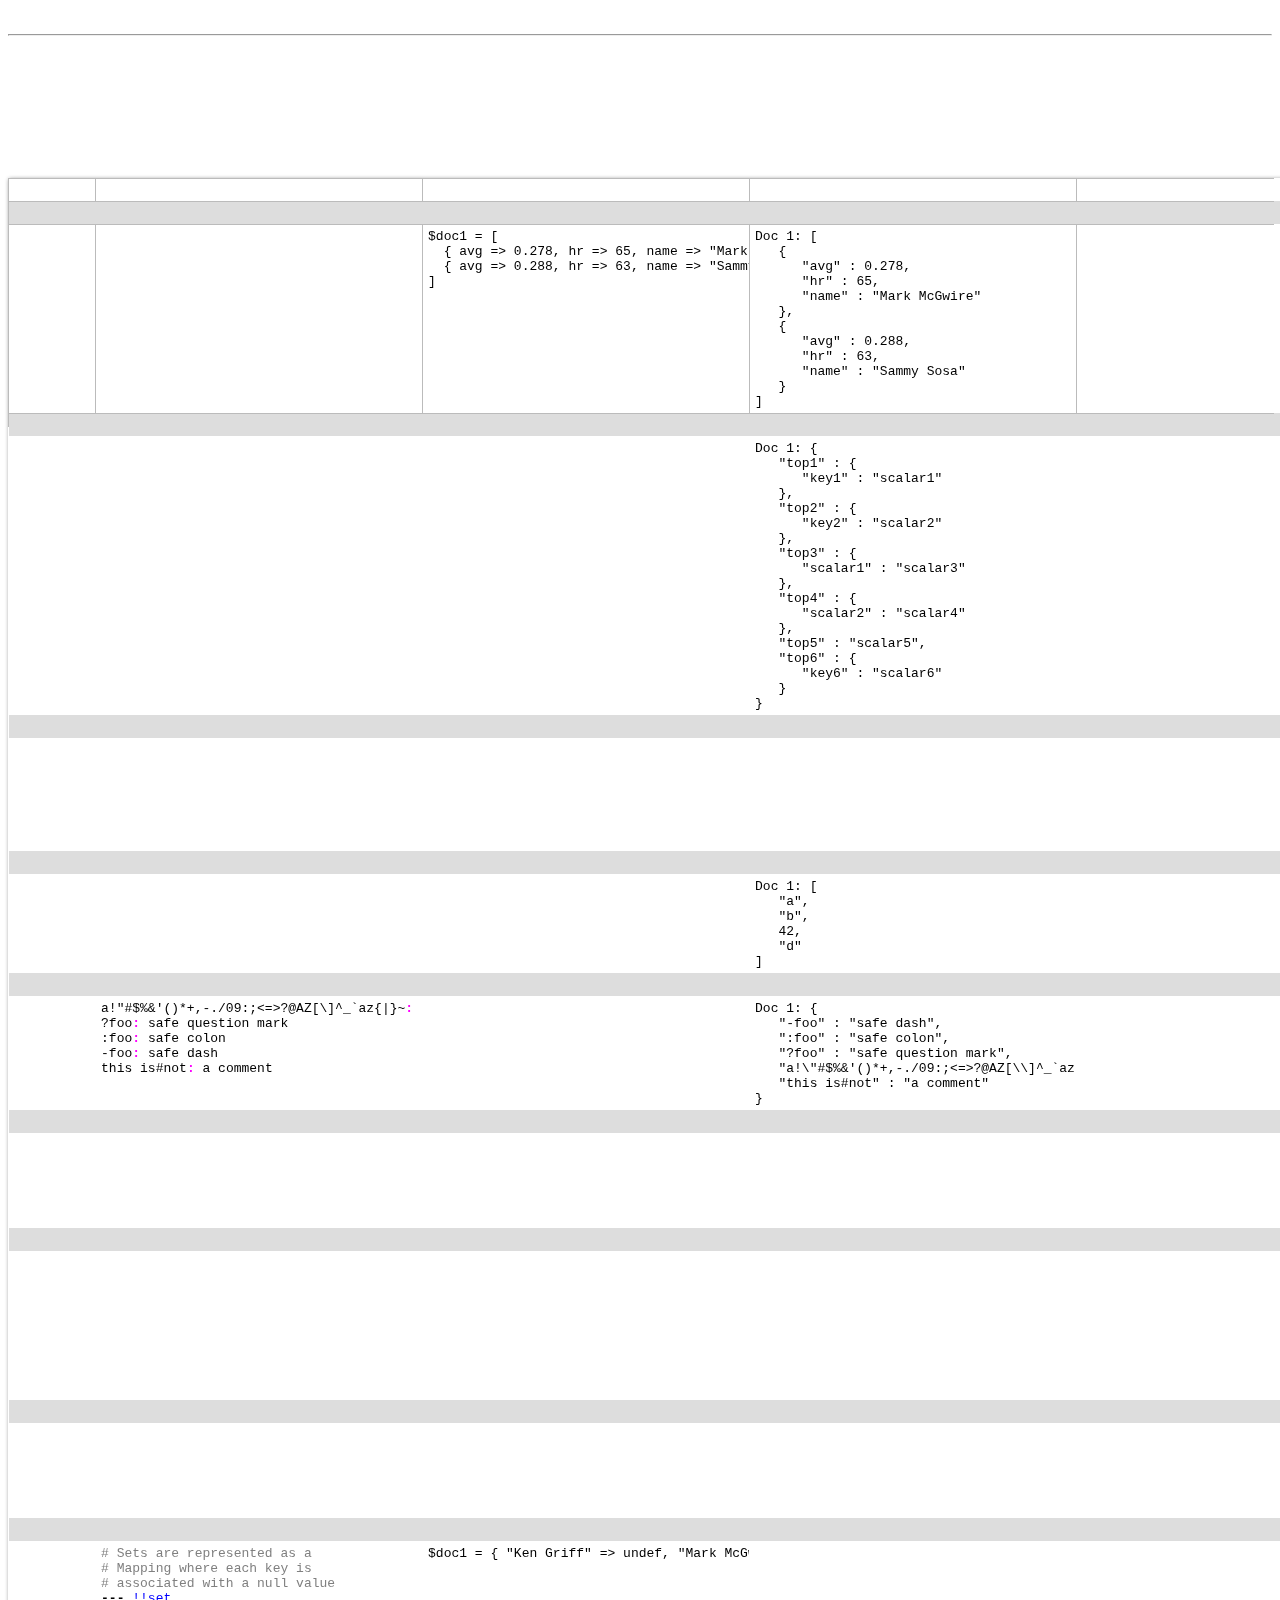
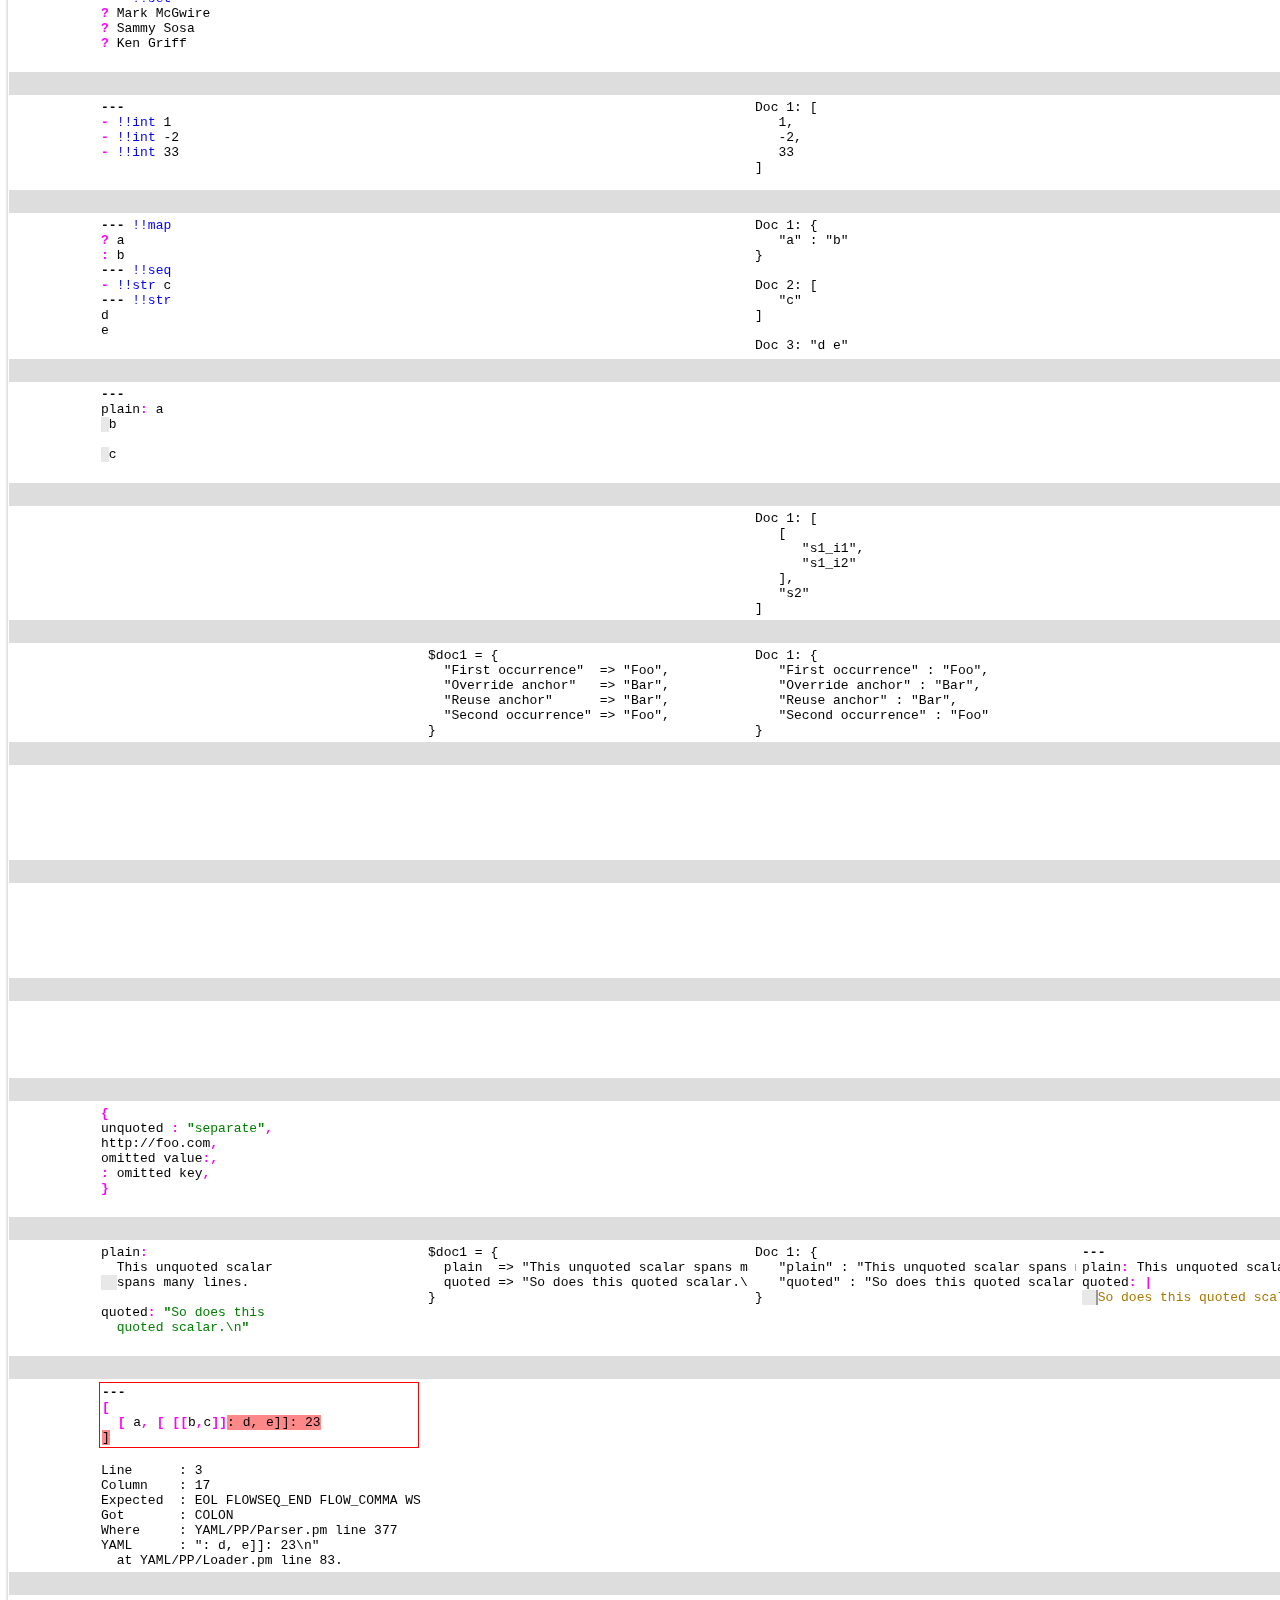
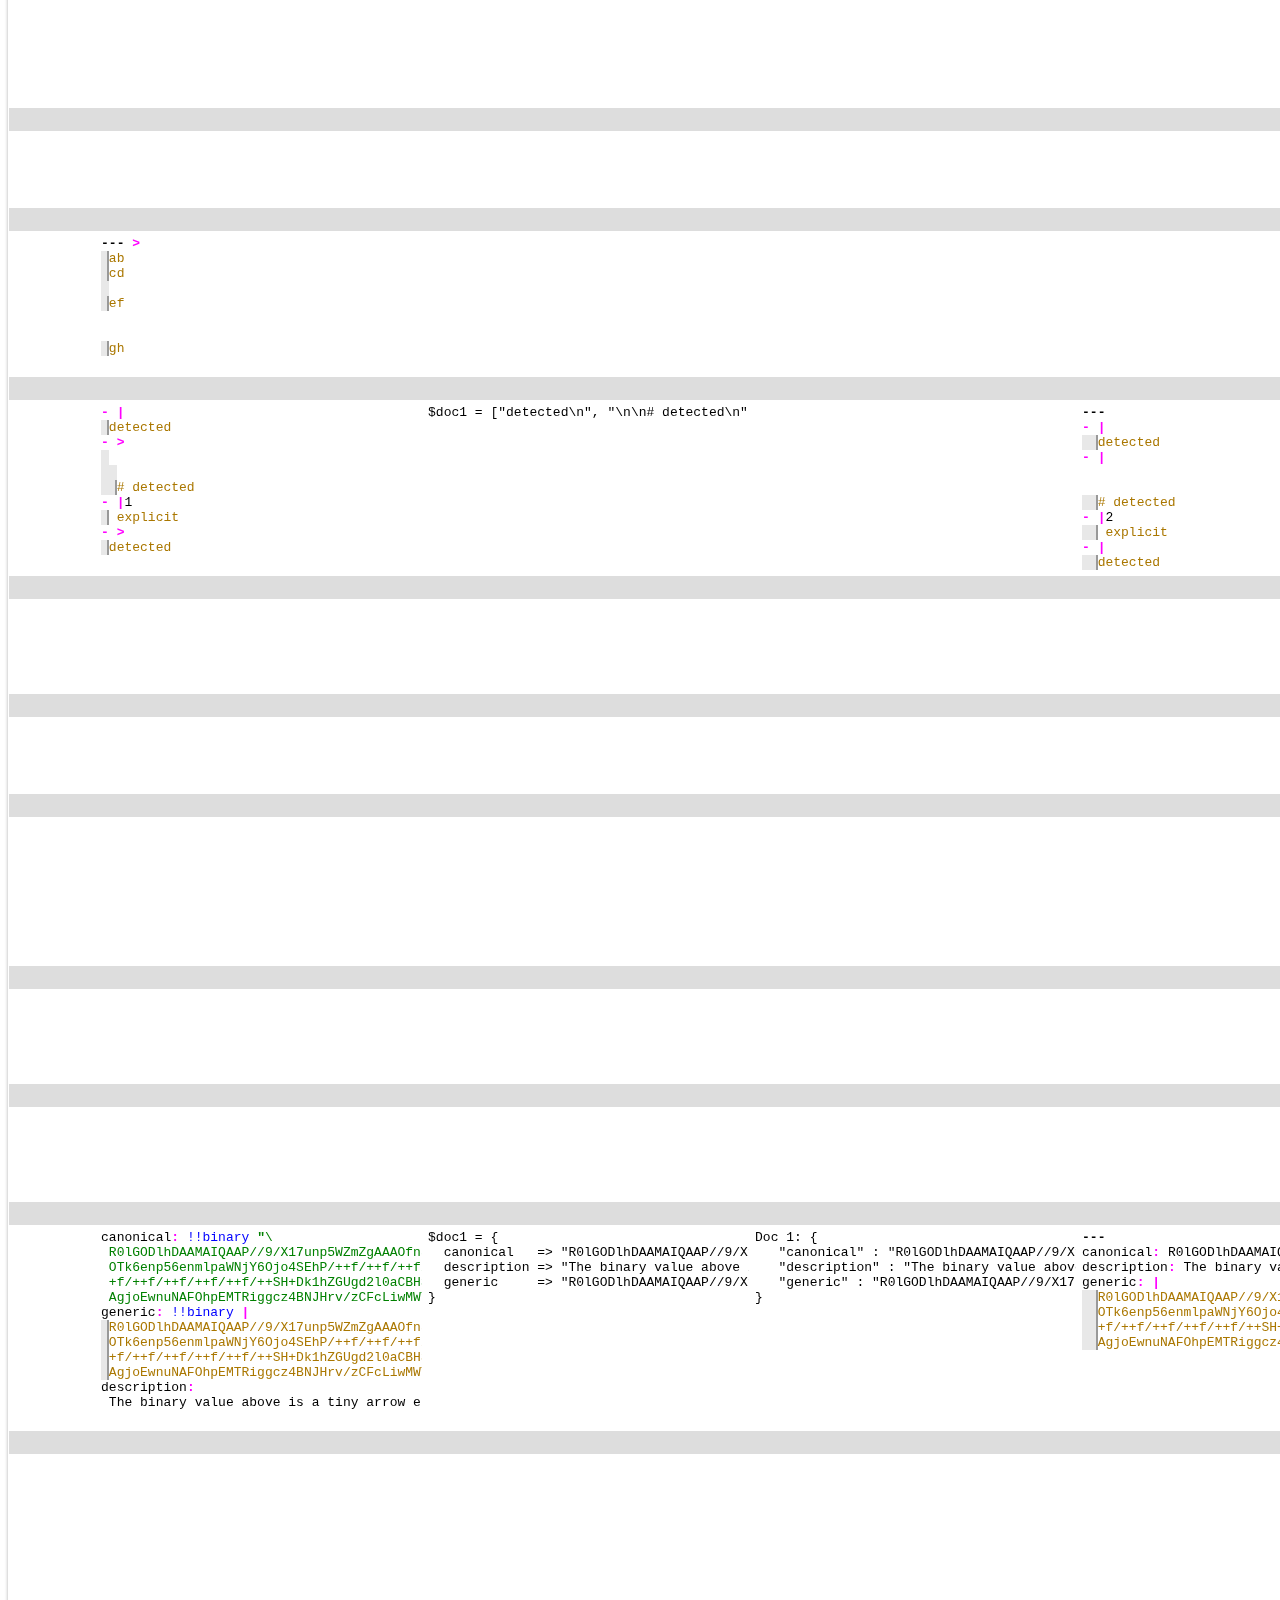
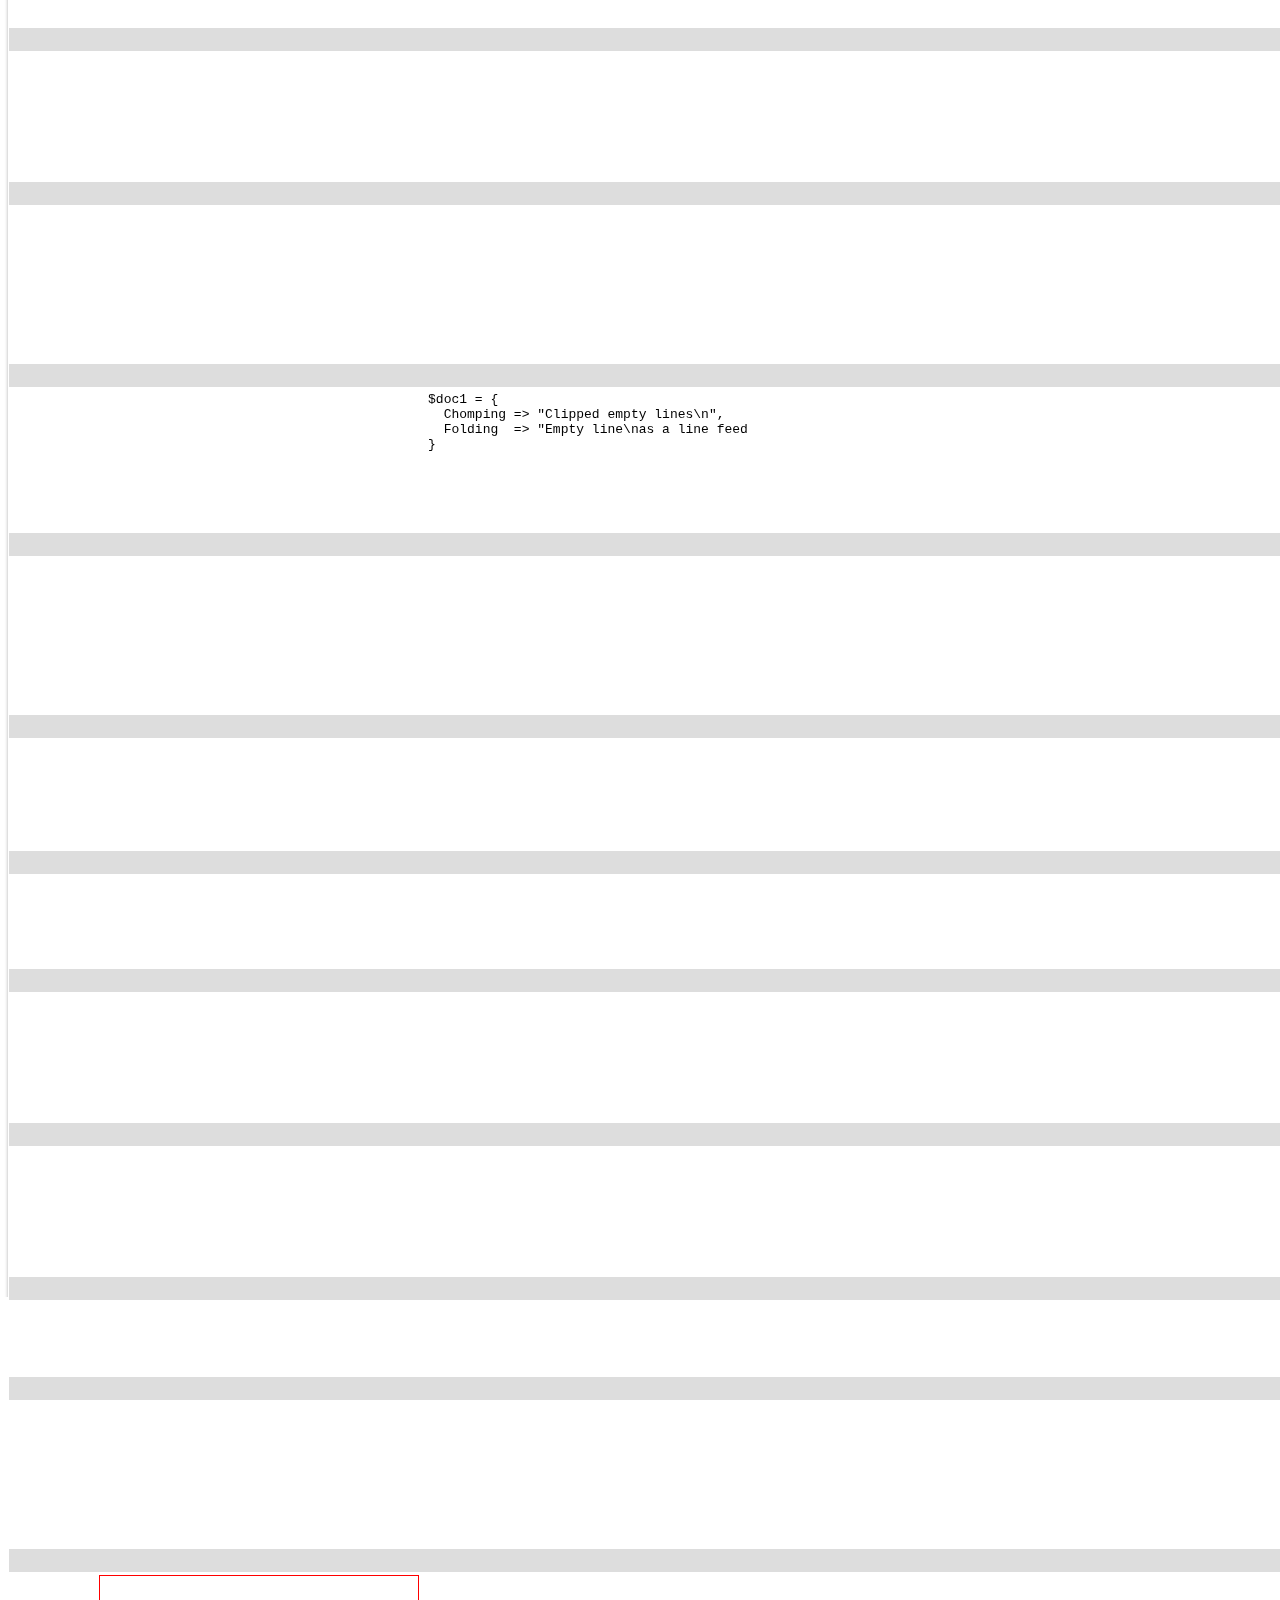
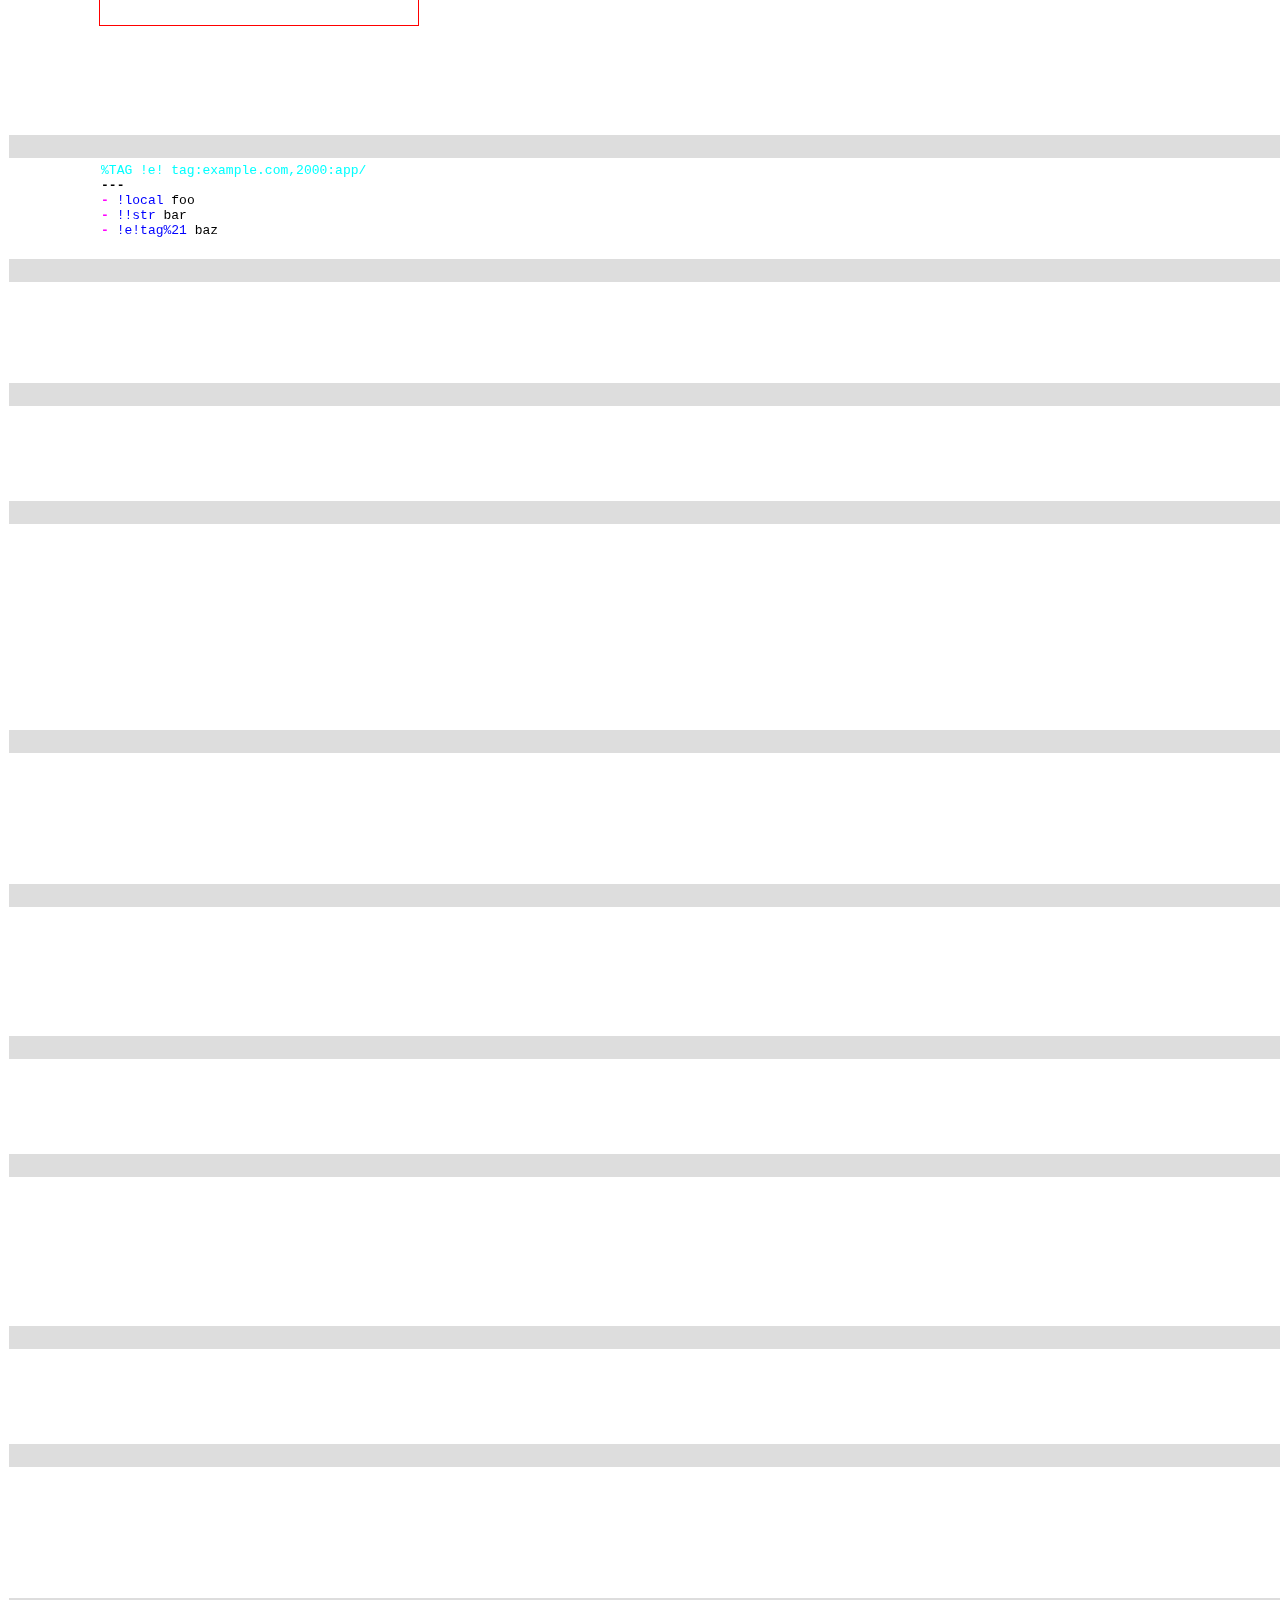
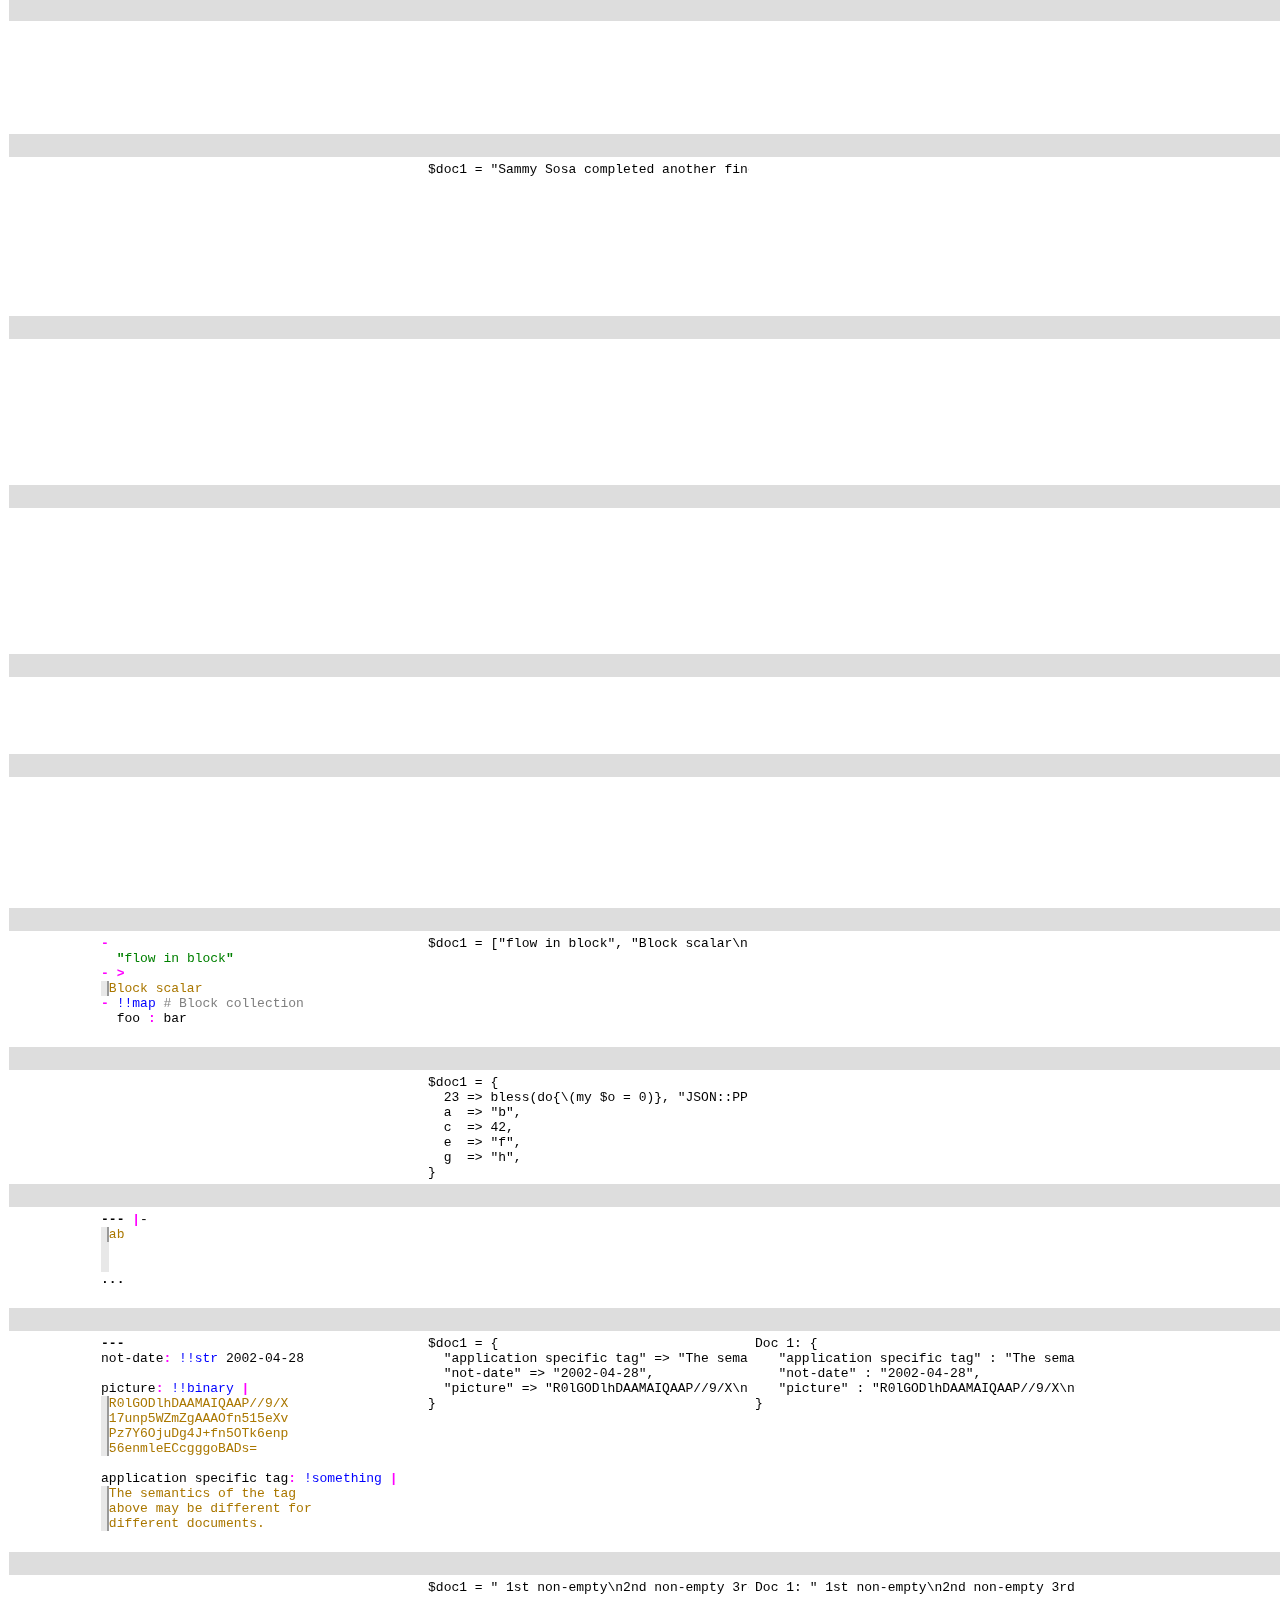
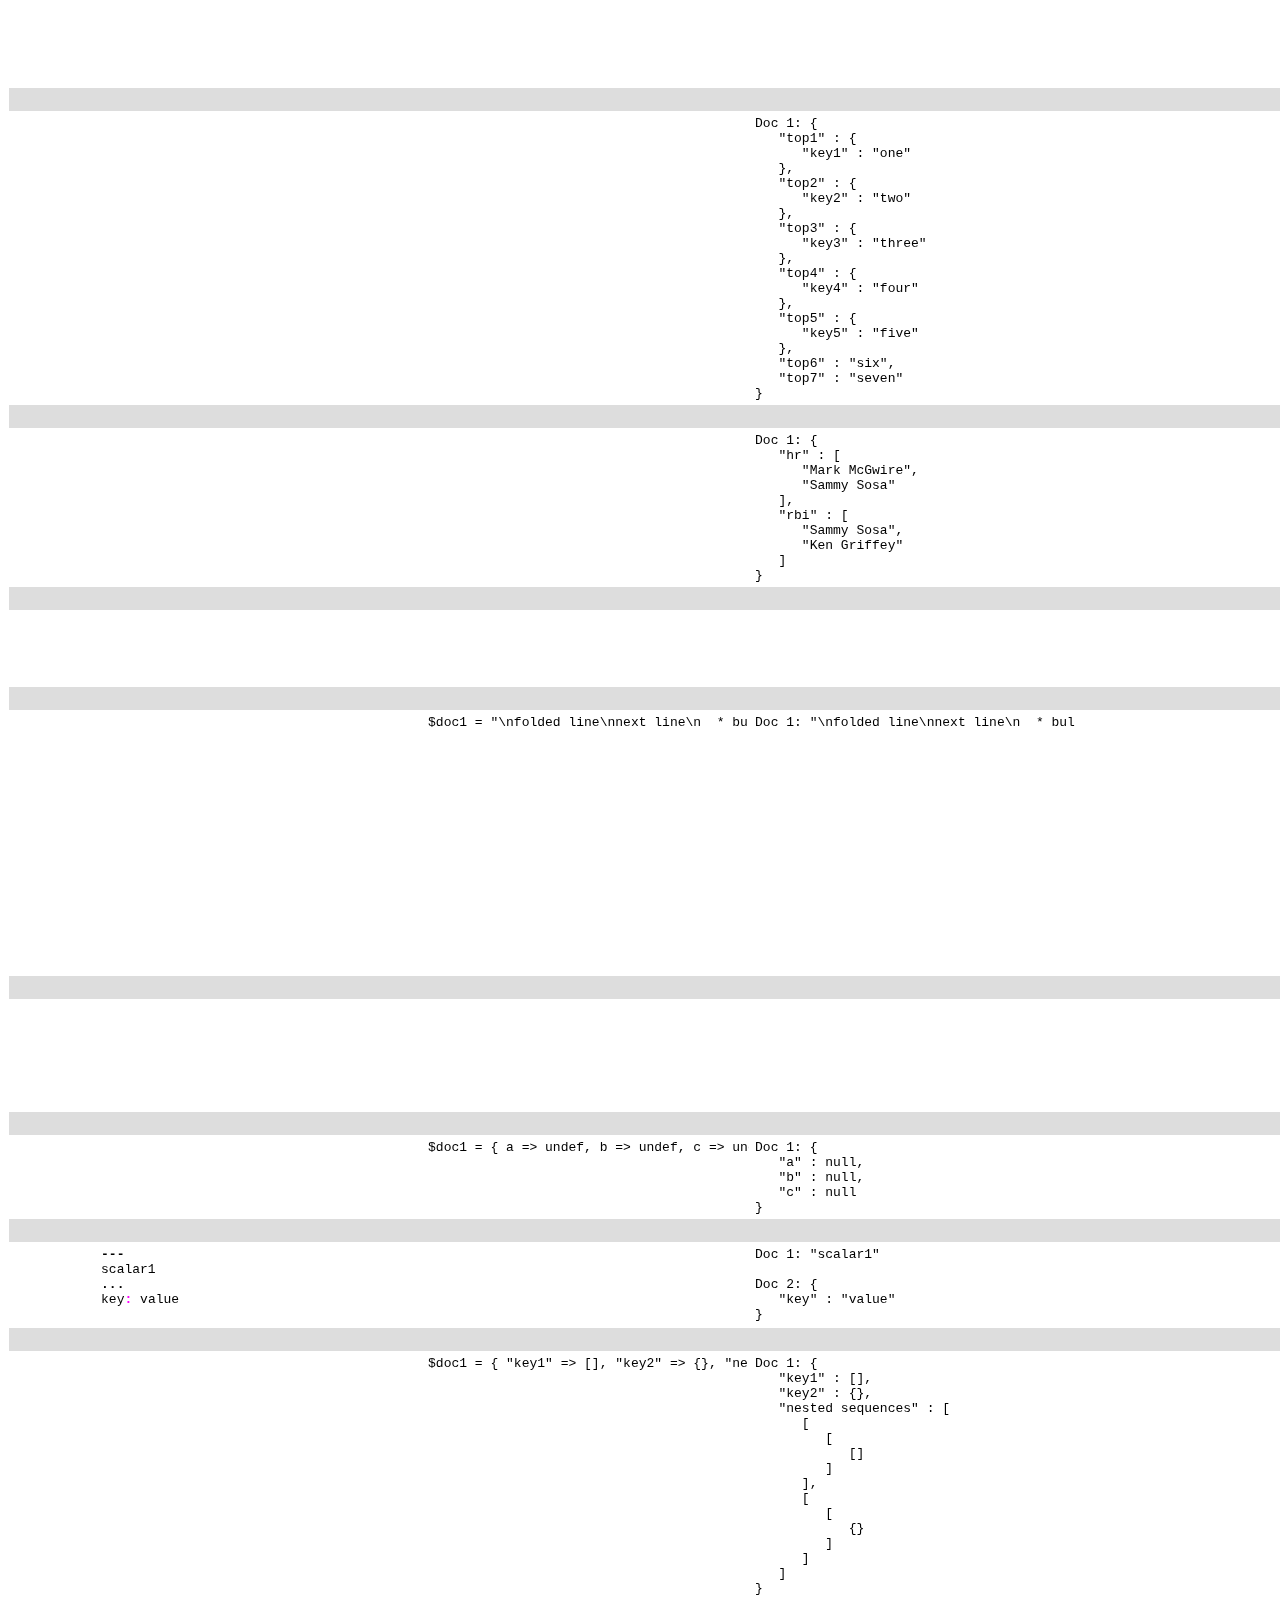
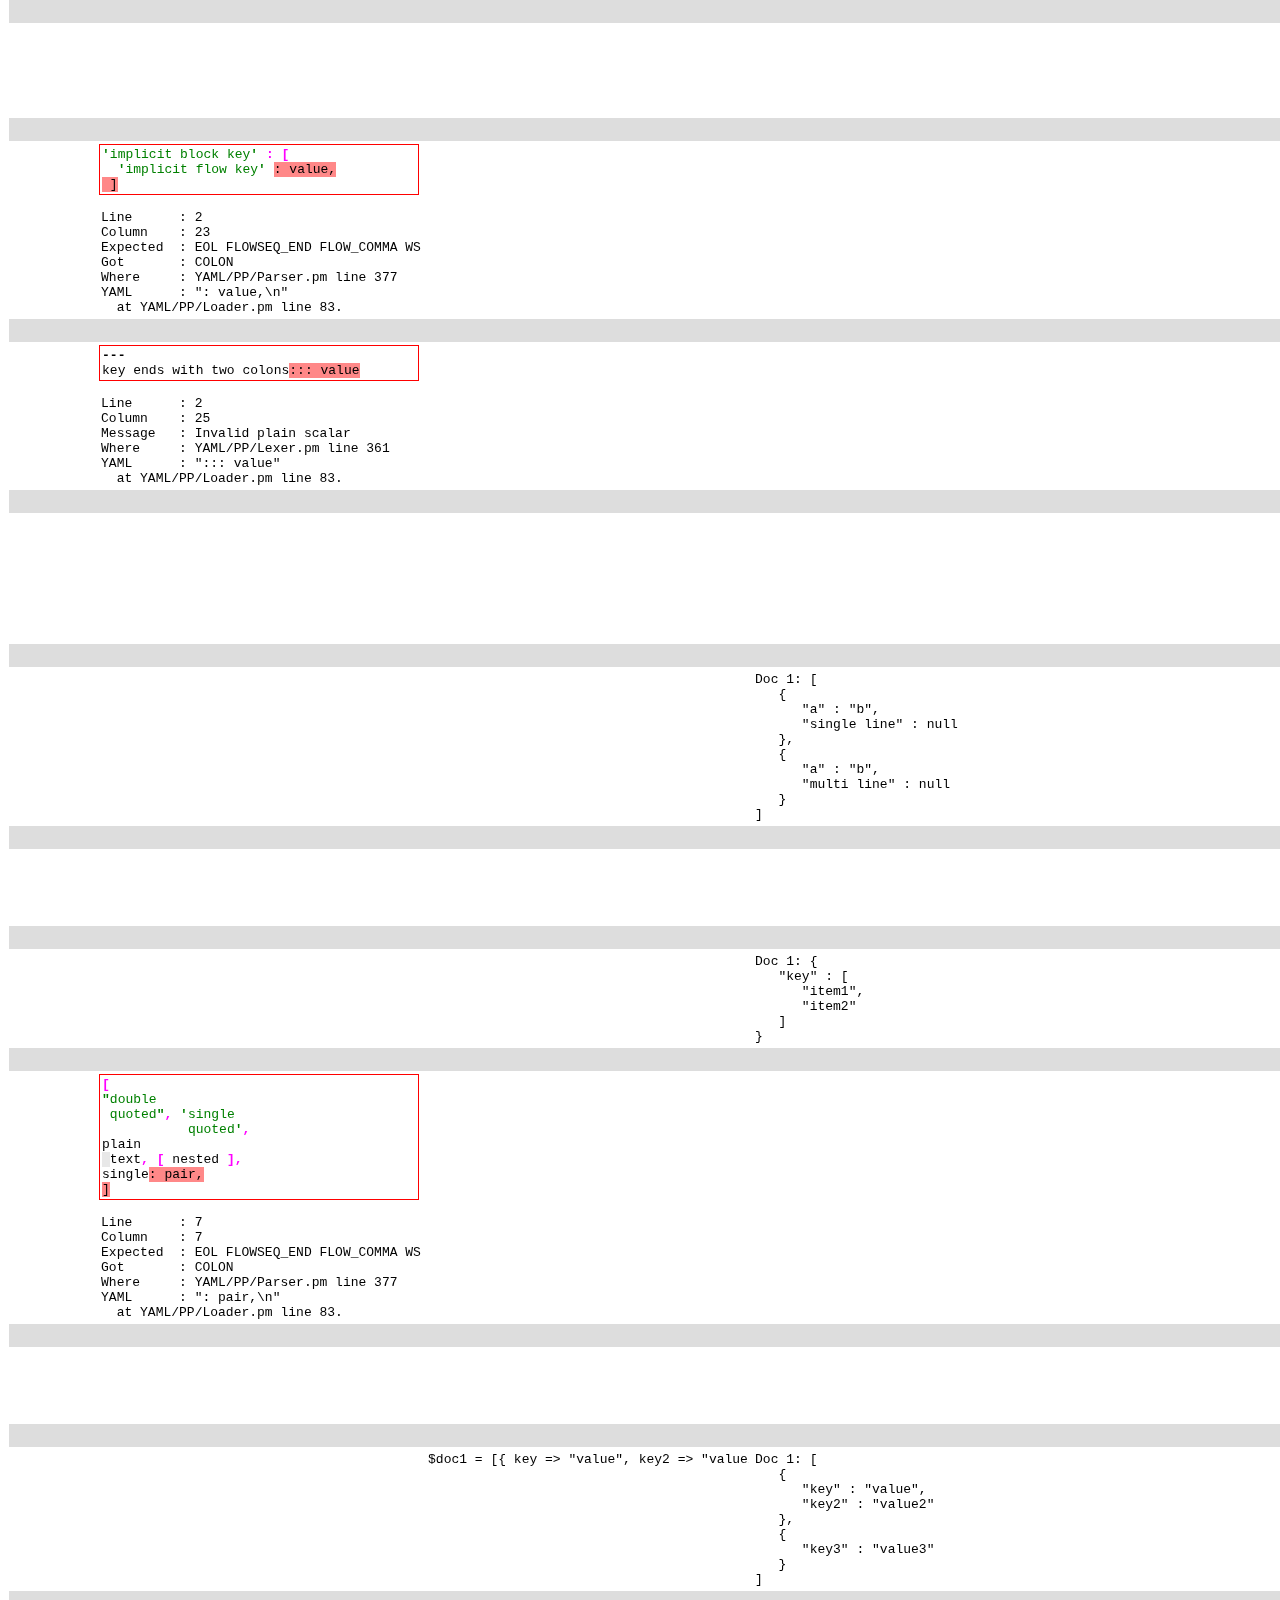
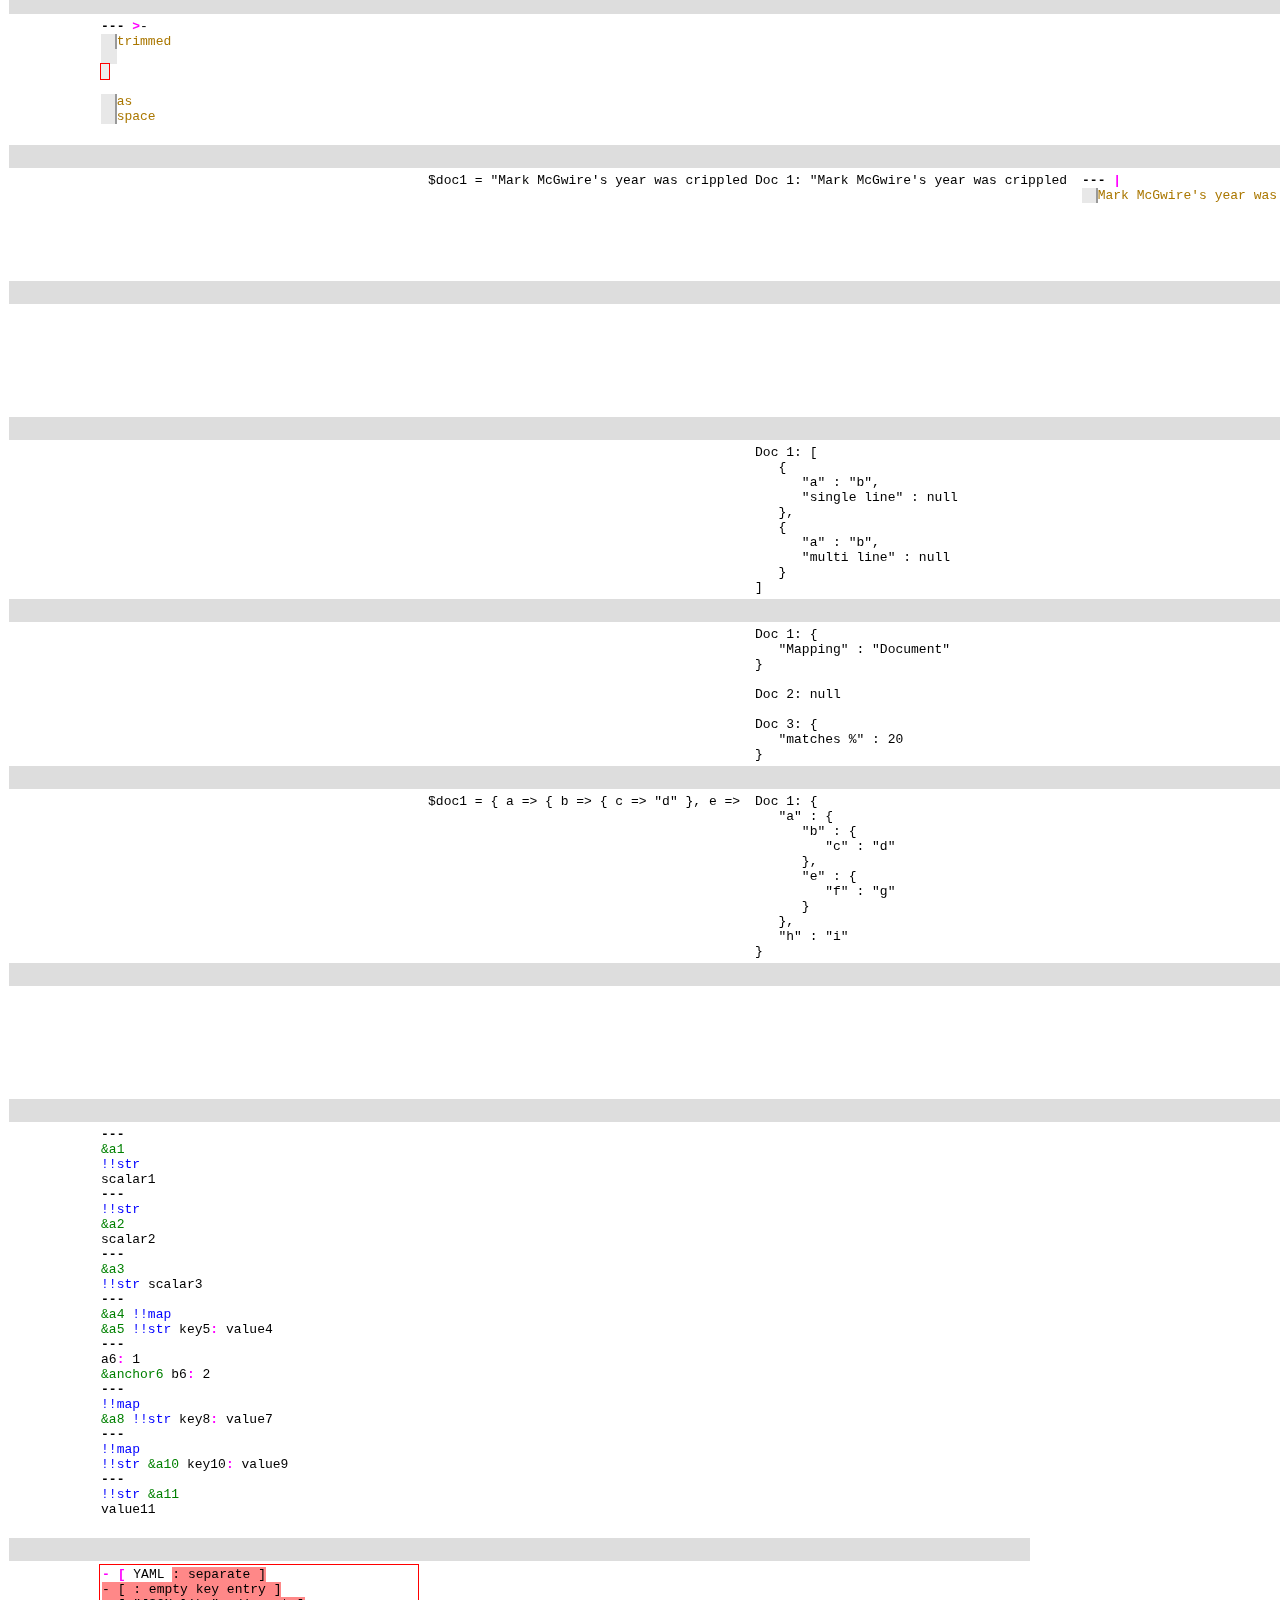
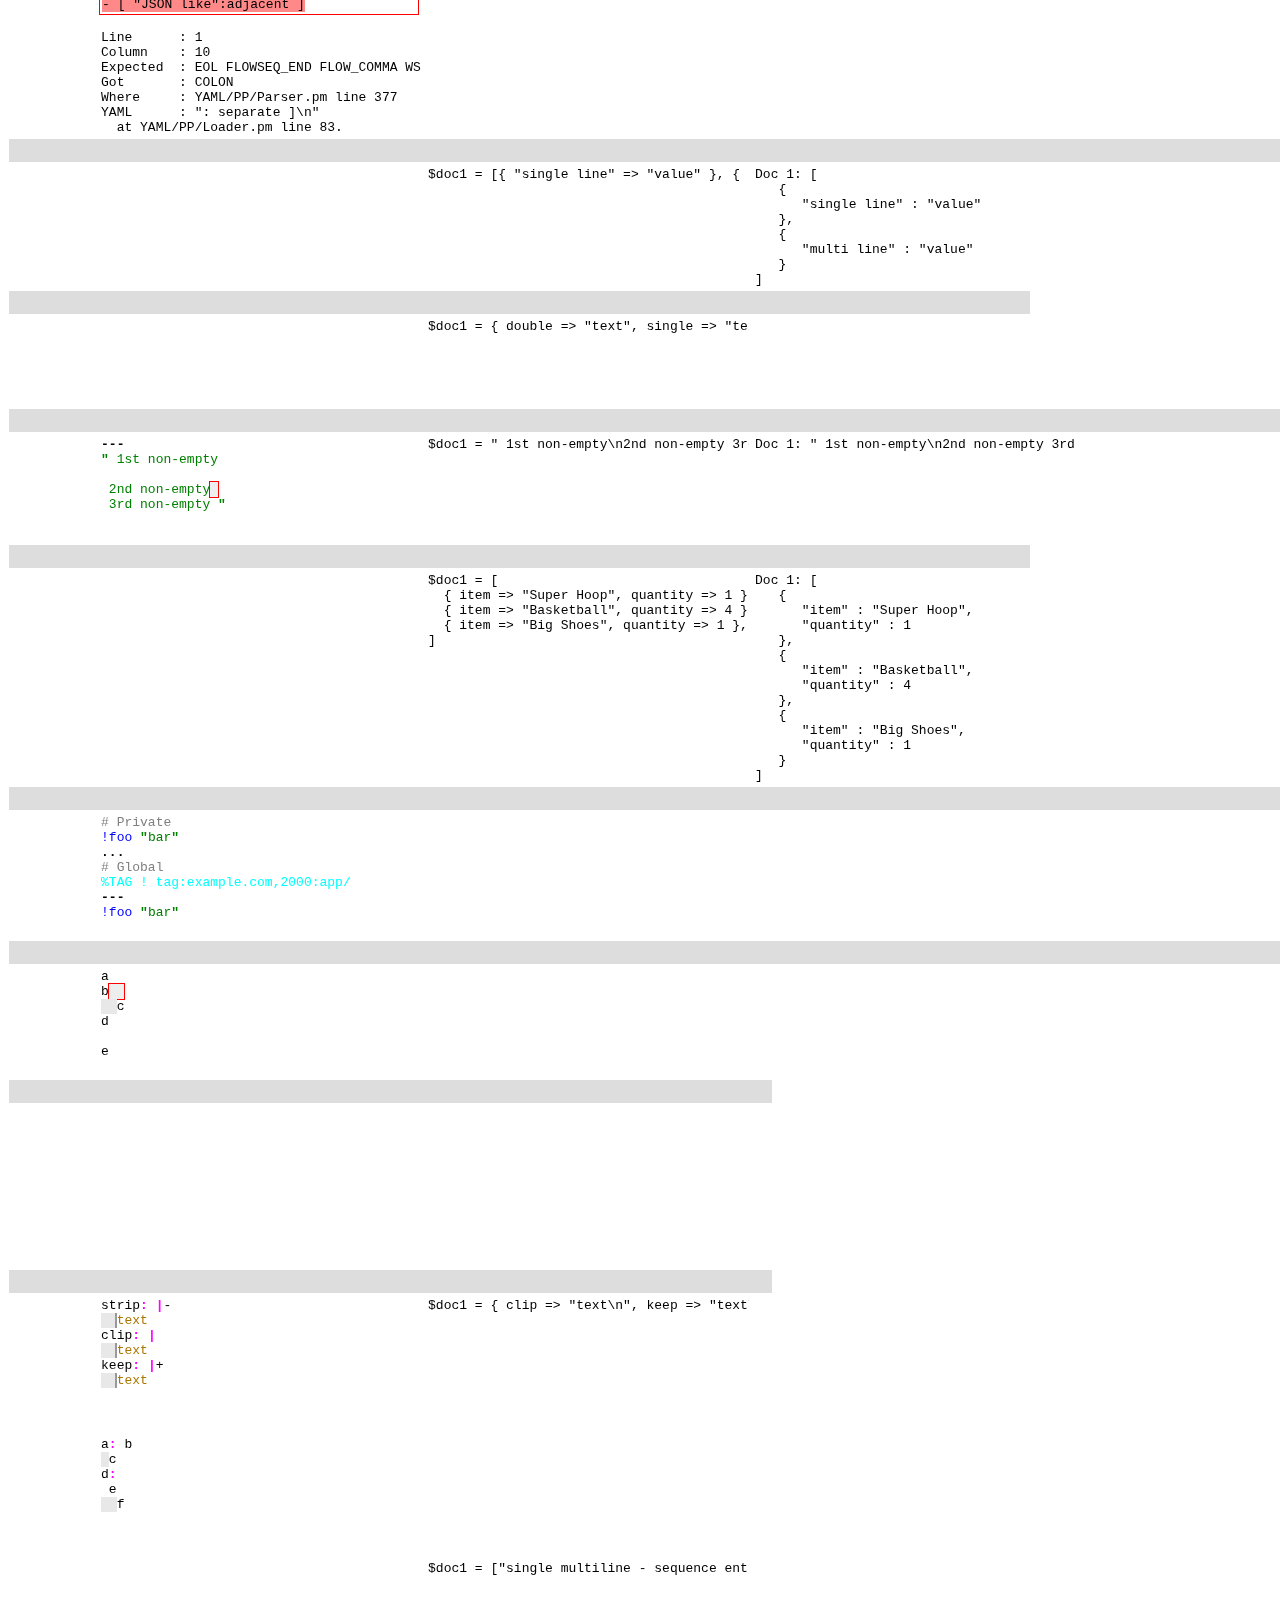
==== commit 4919c2ce: "Generate HTML" ====
--- a/test-suite.html
+++ b/test-suite.html
@@ -68,9 +68,12 @@
 </style>
 </head>
 <body>
-Generated with YAML::PP v0.006_002<br>
-<a href="#valid">Valid (227)</a><br>
-<a href="#invalid">Invalid (58)</a><br>
+<a href="test-suite.html">YAML Test Suite Test Cases</a>
+| <a href="schema-examples.html">Schema examples</a>
+| <a href="schemas.html">Schema comparison</a><hr>
+Generated with YAML::PP v0.018-16-g14640c79<br>
+<a href="#valid">Valid (248)</a><br>
+<a href="#invalid">Invalid (72)</a><br>
 <h1><a name="valid">Valid</a></h1>
 <table class="highlight">
 <tr>
@@ -89,13 +92,13 @@
 <a href="https://github.com/yaml/yaml-test-suite/blob/master/test/229Q.tml">View source</a><br>
 </td>
 <td style="max-width: 20em; overflow-x: auto;" valign="top"><pre class="ok"><span class="dash">-</span><span class="eol">
-</span><span class="indent">  </span><span class="default">name</span><span class="colon">:</span><span class="default"> </span><span class="default">Mark McGwire</span><span class="eol">
-</span><span class="indent">  </span><span class="default">hr</span><span class="colon">:</span><span class="default">   </span><span class="default">65</span><span class="eol">
-</span><span class="indent">  </span><span class="default">avg</span><span class="colon">:</span><span class="default">  </span><span class="default">0.278</span><span class="eol">
+</span><span class="default">  </span><span class="default">name</span><span class="colon">:</span><span class="default"> </span><span class="default">Mark McGwire</span><span class="eol">
+</span><span class="default">  </span><span class="default">hr</span><span class="colon">:</span><span class="default">   </span><span class="default">65</span><span class="eol">
+</span><span class="default">  </span><span class="default">avg</span><span class="colon">:</span><span class="default">  </span><span class="default">0.278</span><span class="eol">
 </span><span class="dash">-</span><span class="eol">
-</span><span class="indent">  </span><span class="default">name</span><span class="colon">:</span><span class="default"> </span><span class="default">Sammy Sosa</span><span class="eol">
-</span><span class="indent">  </span><span class="default">hr</span><span class="colon">:</span><span class="default">   </span><span class="default">63</span><span class="eol">
-</span><span class="indent">  </span><span class="default">avg</span><span class="colon">:</span><span class="default">  </span><span class="default">0.288</span><span class="eol">
+</span><span class="default">  </span><span class="default">name</span><span class="colon">:</span><span class="default"> </span><span class="default">Sammy Sosa</span><span class="eol">
+</span><span class="default">  </span><span class="default">hr</span><span class="colon">:</span><span class="default">   </span><span class="default">63</span><span class="eol">
+</span><span class="default">  </span><span class="default">avg</span><span class="colon">:</span><span class="default">  </span><span class="default">0.288</span><span class="eol">
 </span></pre>
 <pre></pre>
 
@@ -124,20 +127,20 @@
 <td valign="top" style="max-width: 20em; overflow-x: auto;">
 <pre><span class="doc_start">---</span><span class="eol">
 </span><span class="dash">-</span><span class="default"> </span><span class="default">avg</span><span class="colon">:</span><span class="default"> </span><span class="default">0.278</span><span class="eol">
-</span><span class="indent">  </span><span class="default">hr</span><span class="colon">:</span><span class="default"> </span><span class="default">65</span><span class="eol">
-</span><span class="indent">  </span><span class="default">name</span><span class="colon">:</span><span class="default"> </span><span class="default">Mark McGwire</span><span class="eol">
+</span><span class="default">  </span><span class="default">hr</span><span class="colon">:</span><span class="default"> </span><span class="default">65</span><span class="eol">
+</span><span class="default">  </span><span class="default">name</span><span class="colon">:</span><span class="default"> </span><span class="default">Mark McGwire</span><span class="eol">
 </span><span class="dash">-</span><span class="default"> </span><span class="default">avg</span><span class="colon">:</span><span class="default"> </span><span class="default">0.288</span><span class="eol">
-</span><span class="indent">  </span><span class="default">hr</span><span class="colon">:</span><span class="default"> </span><span class="default">63</span><span class="eol">
-</span><span class="indent">  </span><span class="default">name</span><span class="colon">:</span><span class="default"> </span><span class="default">Sammy Sosa</span><span class="eol">
+</span><span class="default">  </span><span class="default">hr</span><span class="colon">:</span><span class="default"> </span><span class="default">63</span><span class="eol">
+</span><span class="default">  </span><span class="default">name</span><span class="colon">:</span><span class="default"> </span><span class="default">Sammy Sosa</span><span class="eol">
 </span></pre>
 </td>
 <td valign="top" style="max-width: 20em; overflow-x: auto;">
 <pre><span class="dash">-</span><span class="default"> </span><span class="default">name</span><span class="colon">:</span><span class="default"> </span><span class="default">Mark McGwire</span><span class="eol">
-</span><span class="indent">  </span><span class="default">hr</span><span class="colon">:</span><span class="default"> </span><span class="default">65</span><span class="eol">
-</span><span class="indent">  </span><span class="default">avg</span><span class="colon">:</span><span class="default"> </span><span class="default">0.278</span><span class="eol">
+</span><span class="default">  </span><span class="default">hr</span><span class="colon">:</span><span class="default"> </span><span class="default">65</span><span class="eol">
+</span><span class="default">  </span><span class="default">avg</span><span class="colon">:</span><span class="default"> </span><span class="default">0.278</span><span class="eol">
 </span><span class="dash">-</span><span class="default"> </span><span class="default">name</span><span class="colon">:</span><span class="default"> </span><span class="default">Sammy Sosa</span><span class="eol">
-</span><span class="indent">  </span><span class="default">hr</span><span class="colon">:</span><span class="default"> </span><span class="default">63</span><span class="eol">
-</span><span class="indent">  </span><span class="default">avg</span><span class="colon">:</span><span class="default"> </span><span class="default">0.288</span><span class="eol">
+</span><span class="default">  </span><span class="default">hr</span><span class="colon">:</span><span class="default"> </span><span class="default">63</span><span class="eol">
+</span><span class="default">  </span><span class="default">avg</span><span class="colon">:</span><span class="default"> </span><span class="default">0.288</span><span class="eol">
 </span></pre>
 </td>
 </tr>
@@ -149,17 +152,17 @@
 <a href="https://github.com/yaml/yaml-test-suite/blob/master/test/26DV.tml">View source</a><br>
 </td>
 <td style="max-width: 20em; overflow-x: auto;" valign="top"><pre class="ok"><span class="doublequote">&quot;</span><span class="doublequoted">top1</span><span class="doublequote">&quot;</span><span class="default"> </span><span class="colon">:</span><span class="trailing_space"> 
-</span><span class="indent">  </span><span class="doublequote">&quot;</span><span class="doublequoted">key1</span><span class="doublequote">&quot;</span><span class="default"> </span><span class="colon">:</span><span class="default"> </span><span class="anchor">&amp;alias1</span><span class="default"> </span><span class="default">scalar1</span><span class="eol">
+</span><span class="default">  </span><span class="doublequote">&quot;</span><span class="doublequoted">key1</span><span class="doublequote">&quot;</span><span class="default"> </span><span class="colon">:</span><span class="default"> </span><span class="anchor">&amp;alias1</span><span class="default"> </span><span class="default">scalar1</span><span class="eol">
 </span><span class="singlequote">&#39;</span><span class="singlequoted">top2</span><span class="singlequote">&#39;</span><span class="default"> </span><span class="colon">:</span><span class="trailing_space"> 
-</span><span class="indent">  </span><span class="singlequote">&#39;</span><span class="singlequoted">key2</span><span class="singlequote">&#39;</span><span class="default"> </span><span class="colon">:</span><span class="default"> </span><span class="anchor">&amp;alias2</span><span class="default"> </span><span class="default">scalar2</span><span class="eol">
+</span><span class="default">  </span><span class="singlequote">&#39;</span><span class="singlequoted">key2</span><span class="singlequote">&#39;</span><span class="default"> </span><span class="colon">:</span><span class="default"> </span><span class="anchor">&amp;alias2</span><span class="default"> </span><span class="default">scalar2</span><span class="eol">
 </span><span class="default">top3</span><span class="colon">:</span><span class="default"> </span><span class="anchor">&amp;node3</span><span class="trailing_space"> 
-</span><span class="indent">  </span><span class="alias">*alias1</span><span class="default"> </span><span class="colon">:</span><span class="default"> </span><span class="default">scalar3</span><span class="eol">
+</span><span class="default">  </span><span class="alias">*alias1</span><span class="default"> </span><span class="colon">:</span><span class="default"> </span><span class="default">scalar3</span><span class="eol">
 </span><span class="default">top4</span><span class="colon">:</span><span class="trailing_space"> 
-</span><span class="indent">  </span><span class="alias">*alias2</span><span class="default"> </span><span class="colon">:</span><span class="default"> </span><span class="default">scalar4</span><span class="eol">
+</span><span class="default">  </span><span class="alias">*alias2</span><span class="default"> </span><span class="colon">:</span><span class="default"> </span><span class="default">scalar4</span><span class="eol">
 </span><span class="default">top5</span><span class="default">   </span><span class="colon">:</span><span class="trailing_space">    
-</span><span class="indent">  </span><span class="default">scalar5</span><span class="eol">
+</span><span class="default">  </span><span class="default">scalar5</span><span class="eol">
 </span><span class="default">top6</span><span class="colon">:</span><span class="trailing_space"> 
-</span><span class="indent">  </span><span class="anchor">&amp;anchor6</span><span class="default"> </span><span class="singlequote">&#39;</span><span class="singlequoted">key6</span><span class="singlequote">&#39;</span><span class="default"> </span><span class="colon">:</span><span class="default"> </span><span class="default">scalar6</span><span class="eol">
+</span><span class="default">  </span><span class="anchor">&amp;anchor6</span><span class="default"> </span><span class="singlequote">&#39;</span><span class="singlequoted">key6</span><span class="singlequote">&#39;</span><span class="default"> </span><span class="colon">:</span><span class="default"> </span><span class="default">scalar6</span><span class="eol">
 </span></pre>
 <pre></pre>
 
@@ -198,30 +201,30 @@
 <td valign="top" style="max-width: 20em; overflow-x: auto;">
 <pre><span class="doc_start">---</span><span class="eol">
 </span><span class="default">top1</span><span class="colon">:</span><span class="eol">
-</span><span class="indent">  </span><span class="default">key1</span><span class="colon">:</span><span class="default"> </span><span class="default">scalar1</span><span class="eol">
+</span><span class="default">  </span><span class="default">key1</span><span class="colon">:</span><span class="default"> </span><span class="default">scalar1</span><span class="eol">
 </span><span class="default">top2</span><span class="colon">:</span><span class="eol">
-</span><span class="indent">  </span><span class="default">key2</span><span class="colon">:</span><span class="default"> </span><span class="default">scalar2</span><span class="eol">
+</span><span class="default">  </span><span class="default">key2</span><span class="colon">:</span><span class="default"> </span><span class="default">scalar2</span><span class="eol">
 </span><span class="default">top3</span><span class="colon">:</span><span class="eol">
-</span><span class="indent">  </span><span class="default">scalar1</span><span class="colon">:</span><span class="default"> </span><span class="default">scalar3</span><span class="eol">
+</span><span class="default">  </span><span class="default">scalar1</span><span class="colon">:</span><span class="default"> </span><span class="default">scalar3</span><span class="eol">
 </span><span class="default">top4</span><span class="colon">:</span><span class="eol">
-</span><span class="indent">  </span><span class="default">scalar2</span><span class="colon">:</span><span class="default"> </span><span class="default">scalar4</span><span class="eol">
+</span><span class="default">  </span><span class="default">scalar2</span><span class="colon">:</span><span class="default"> </span><span class="default">scalar4</span><span class="eol">
 </span><span class="default">top5</span><span class="colon">:</span><span class="default"> </span><span class="default">scalar5</span><span class="eol">
 </span><span class="default">top6</span><span class="colon">:</span><span class="eol">
-</span><span class="indent">  </span><span class="default">key6</span><span class="colon">:</span><span class="default"> </span><span class="default">scalar6</span><span class="eol">
+</span><span class="default">  </span><span class="default">key6</span><span class="colon">:</span><span class="default"> </span><span class="default">scalar6</span><span class="eol">
 </span></pre>
 </td>
 <td valign="top" style="max-width: 20em; overflow-x: auto;">
 <pre><span class="doublequote">&quot;</span><span class="doublequoted">top1</span><span class="doublequote">&quot;</span><span class="colon">:</span><span class="eol">
-</span><span class="indent">  </span><span class="doublequote">&quot;</span><span class="doublequoted">key1</span><span class="doublequote">&quot;</span><span class="colon">:</span><span class="default"> </span><span class="anchor">&amp;alias1</span><span class="default"> </span><span class="default">scalar1</span><span class="eol">
+</span><span class="default">  </span><span class="doublequote">&quot;</span><span class="doublequoted">key1</span><span class="doublequote">&quot;</span><span class="colon">:</span><span class="default"> </span><span class="anchor">&amp;alias1</span><span class="default"> </span><span class="default">scalar1</span><span class="eol">
 </span><span class="singlequote">&#39;</span><span class="singlequoted">top2</span><span class="singlequote">&#39;</span><span class="colon">:</span><span class="eol">
-</span><span class="indent">  </span><span class="singlequote">&#39;</span><span class="singlequoted">key2</span><span class="singlequote">&#39;</span><span class="colon">:</span><span class="default"> </span><span class="anchor">&amp;alias2</span><span class="default"> </span><span class="default">scalar2</span><span class="eol">
+</span><span class="default">  </span><span class="singlequote">&#39;</span><span class="singlequoted">key2</span><span class="singlequote">&#39;</span><span class="colon">:</span><span class="default"> </span><span class="anchor">&amp;alias2</span><span class="default"> </span><span class="default">scalar2</span><span class="eol">
 </span><span class="default">top3</span><span class="colon">:</span><span class="default"> </span><span class="anchor">&amp;node3</span><span class="eol">
-</span><span class="indent">  </span><span class="alias">*alias1</span><span class="default"> </span><span class="colon">:</span><span class="default"> </span><span class="default">scalar3</span><span class="eol">
+</span><span class="default">  </span><span class="alias">*alias1</span><span class="default"> </span><span class="colon">:</span><span class="default"> </span><span class="default">scalar3</span><span class="eol">
 </span><span class="default">top4</span><span class="colon">:</span><span class="eol">
-</span><span class="indent">  </span><span class="alias">*alias2</span><span class="default"> </span><span class="colon">:</span><span class="default"> </span><span class="default">scalar4</span><span class="eol">
+</span><span class="default">  </span><span class="alias">*alias2</span><span class="default"> </span><span class="colon">:</span><span class="default"> </span><span class="default">scalar4</span><span class="eol">
 </span><span class="default">top5</span><span class="colon">:</span><span class="default"> </span><span class="default">scalar5</span><span class="eol">
 </span><span class="default">top6</span><span class="colon">:</span><span class="eol">
-</span><span class="indent">  </span><span class="anchor">&amp;anchor6</span><span class="default"> </span><span class="singlequote">&#39;</span><span class="singlequoted">key6</span><span class="singlequote">&#39;</span><span class="colon">:</span><span class="default"> </span><span class="default">scalar6</span><span class="eol">
+</span><span class="default">  </span><span class="anchor">&amp;anchor6</span><span class="default"> </span><span class="singlequote">&#39;</span><span class="singlequoted">key6</span><span class="singlequote">&#39;</span><span class="colon">:</span><span class="default"> </span><span class="default">scalar6</span><span class="eol">
 </span></pre>
 </td>
 </tr>
@@ -261,10 +264,10 @@
 <td style="max-width: 15em;" valign="top" >Tags:<br>sequence, tag<br>
 <a href="https://github.com/yaml/yaml-test-suite/blob/master/test/2AUY.tml">View source</a><br>
 </td>
-<td style="max-width: 20em; overflow-x: auto;" valign="top"><pre class="ok"><span class="indent"> </span><span class="dash">-</span><span class="default"> </span><span class="tag">!!str</span><span class="default"> </span><span class="default">a</span><span class="eol">
-</span><span class="indent"> </span><span class="dash">-</span><span class="default"> </span><span class="default">b</span><span class="eol">
-</span><span class="indent"> </span><span class="dash">-</span><span class="default"> </span><span class="tag">!!int</span><span class="default"> </span><span class="default">42</span><span class="eol">
-</span><span class="indent"> </span><span class="dash">-</span><span class="default"> </span><span class="default">d</span><span class="eol">
+<td style="max-width: 20em; overflow-x: auto;" valign="top"><pre class="ok"><span class="default"> </span><span class="dash">-</span><span class="default"> </span><span class="tag">!!str</span><span class="default"> </span><span class="default">a</span><span class="eol">
+</span><span class="default"> </span><span class="dash">-</span><span class="default"> </span><span class="default">b</span><span class="eol">
+</span><span class="default"> </span><span class="dash">-</span><span class="default"> </span><span class="tag">!!int</span><span class="default"> </span><span class="default">42</span><span class="eol">
+</span><span class="default"> </span><span class="dash">-</span><span class="default"> </span><span class="default">d</span><span class="eol">
 </span></pre>
 <pre></pre>
 
@@ -423,7 +426,7 @@
 </td>
 <td style="max-width: 20em; overflow-x: auto;" valign="top"><pre class="ok"><span class="anchor">&amp;a:</span><span class="default"> </span><span class="default">key</span><span class="colon">:</span><span class="default"> </span><span class="anchor">&amp;a</span><span class="default"> </span><span class="default">value</span><span class="eol">
 </span><span class="default">foo</span><span class="colon">:</span><span class="eol">
-</span><span class="indent">  </span><span class="alias">*a:</span><span class="eol">
+</span><span class="default">  </span><span class="alias">*a:</span><span class="eol">
 </span></pre>
 <pre></pre>
 
@@ -491,6 +494,47 @@
 </span><span class="default">Mark McGwire</span><span class="colon">:</span><span class="eol">
 </span><span class="default">Sammy Sosa</span><span class="colon">:</span><span class="eol">
 </span><span class="default">Ken Griff</span><span class="colon">:</span><span class="eol">
+</span></pre>
+</td>
+</tr>
+<tr>
+<td colspan="6" valign="top" style="background-color: #dddddd"><b>33X3 - Three explicit integers in a block sequence
+</b></td></tr>
+<tr>
+<td style="max-width: 15em;" valign="top" >Tags:<br>sequence, tag<br>
+<a href="https://github.com/yaml/yaml-test-suite/blob/master/test/33X3.tml">View source</a><br>
+</td>
+<td style="max-width: 20em; overflow-x: auto;" valign="top"><pre class="ok"><span class="doc_start">---</span><span class="eol">
+</span><span class="dash">-</span><span class="default"> </span><span class="tag">!!int</span><span class="default"> </span><span class="default">1</span><span class="eol">
+</span><span class="dash">-</span><span class="default"> </span><span class="tag">!!int</span><span class="default"> </span><span class="default">-2</span><span class="eol">
+</span><span class="dash">-</span><span class="default"> </span><span class="tag">!!int</span><span class="default"> </span><span class="default">33</span><span class="eol">
+</span></pre>
+<pre></pre>
+
+</td>
+<td valign="top" style="max-width: 20em; overflow-x: auto;">
+<pre>$doc1 = [1, -2, 33]</pre>
+</td>
+<td valign="top" style="max-width: 20em; overflow-x: auto;">
+<pre>Doc 1: [
+   1,
+   -2,
+   33
+]
+</pre>
+</td>
+<td valign="top" style="max-width: 20em; overflow-x: auto;">
+<pre><span class="doc_start">---</span><span class="eol">
+</span><span class="dash">-</span><span class="default"> </span><span class="default">1</span><span class="eol">
+</span><span class="dash">-</span><span class="default"> </span><span class="default">-2</span><span class="eol">
+</span><span class="dash">-</span><span class="default"> </span><span class="default">33</span><span class="eol">
+</span></pre>
+</td>
+<td valign="top" style="max-width: 20em; overflow-x: auto;">
+<pre><span class="doc_start">---</span><span class="eol">
+</span><span class="dash">-</span><span class="default"> </span><span class="tag">!!int</span><span class="default"> </span><span class="default">1</span><span class="eol">
+</span><span class="dash">-</span><span class="default"> </span><span class="tag">!!int</span><span class="default"> </span><span class="default">-2</span><span class="eol">
+</span><span class="dash">-</span><span class="default"> </span><span class="tag">!!int</span><span class="default"> </span><span class="default">33</span><span class="eol">
 </span></pre>
 </td>
 </tr>
@@ -595,7 +639,7 @@
 <a href="https://github.com/yaml/yaml-test-suite/blob/master/test/3ALJ.tml">View source</a><br>
 </td>
 <td style="max-width: 20em; overflow-x: auto;" valign="top"><pre class="ok"><span class="dash">-</span><span class="default"> </span><span class="dash">-</span><span class="default"> </span><span class="default">s1_i1</span><span class="eol">
-</span><span class="indent">  </span><span class="dash">-</span><span class="default"> </span><span class="default">s1_i2</span><span class="eol">
+</span><span class="default">  </span><span class="dash">-</span><span class="default"> </span><span class="default">s1_i2</span><span class="eol">
 </span><span class="dash">-</span><span class="default"> </span><span class="default">s2</span><span class="eol">
 </span></pre>
 <pre></pre>
@@ -617,13 +661,13 @@
 <td valign="top" style="max-width: 20em; overflow-x: auto;">
 <pre><span class="doc_start">---</span><span class="eol">
 </span><span class="dash">-</span><span class="default"> </span><span class="dash">-</span><span class="default"> </span><span class="default">s1_i1</span><span class="eol">
-</span><span class="indent">  </span><span class="dash">-</span><span class="default"> </span><span class="default">s1_i2</span><span class="eol">
+</span><span class="default">  </span><span class="dash">-</span><span class="default"> </span><span class="default">s1_i2</span><span class="eol">
 </span><span class="dash">-</span><span class="default"> </span><span class="default">s2</span><span class="eol">
 </span></pre>
 </td>
 <td valign="top" style="max-width: 20em; overflow-x: auto;">
 <pre><span class="dash">-</span><span class="default"> </span><span class="dash">-</span><span class="default"> </span><span class="default">s1_i1</span><span class="eol">
-</span><span class="indent">  </span><span class="dash">-</span><span class="default"> </span><span class="default">s1_i2</span><span class="eol">
+</span><span class="default">  </span><span class="dash">-</span><span class="default"> </span><span class="default">s1_i2</span><span class="eol">
 </span><span class="dash">-</span><span class="default"> </span><span class="default">s2</span><span class="eol">
 </span></pre>
 </td>
@@ -776,34 +820,47 @@
 <td style="max-width: 15em;" valign="top" >Tags:<br>flow, mapping, spec<br>
 <a href="https://github.com/yaml/yaml-test-suite/blob/master/test/4ABK.tml">View source</a><br>
 </td>
-<td style="max-width: 20em; overflow-x: auto;" valign="top"><pre class="error"><span class="flowmap_start">{</span><span class="eol">
+<td style="max-width: 20em; overflow-x: auto;" valign="top"><pre class="ok"><span class="flowmap_start">{</span><span class="eol">
 </span><span class="default">unquoted</span><span class="default"> </span><span class="colon">:</span><span class="default"> </span><span class="doublequote">&quot;</span><span class="doublequoted">separate</span><span class="doublequote">&quot;</span><span class="flow_comma">,</span><span class="eol">
 </span><span class="default">http://foo.com</span><span class="flow_comma">,</span><span class="eol">
-</span><span class="default">omitted value</span><span class="error">:,
-</span><span class="error">: omitted key,
-}
-</span></pre>
-<pre>Line      : 4
-Column    : 13
-Expected  : ALIAS DOUBLEQUOTE FLOWMAP_START FLOWSEQ_START PLAIN SINGLEQUOTE
-Got       : Invalid plain scalar
-Where     : YAML/PP/Parser.pm line 487
-YAML      : &quot;:,\n&quot;
-  at YAML/PP/Loader.pm line 59.
-</pre>
-
-</td>
-<td valign="top" style="max-width: 20em; overflow-x: auto;">
-<pre></pre>
-</td>
-<td valign="top" style="max-width: 20em; overflow-x: auto;">
-<pre></pre>
-</td>
-<td valign="top" style="max-width: 20em; overflow-x: auto;">
-<pre></pre>
-</td>
-<td valign="top" style="max-width: 20em; overflow-x: auto;">
-<pre></pre>
+</span><span class="default">omitted value</span><span class="colon">:</span><span class="flow_comma">,</span><span class="eol">
+</span><span class="colon">:</span><span class="default"> </span><span class="default">omitted key</span><span class="flow_comma">,</span><span class="eol">
+</span><span class="flowmap_end">}</span><span class="eol">
+</span></pre>
+<pre></pre>
+
+</td>
+<td valign="top" style="max-width: 20em; overflow-x: auto;">
+<pre>$doc1 = {
+  &quot;&quot; =&gt; &quot;omitted key&quot;,
+  &quot;http://foo.com&quot; =&gt; undef,
+  &quot;omitted value&quot; =&gt; undef,
+  &quot;unquoted&quot; =&gt; &quot;separate&quot;,
+}</pre>
+</td>
+<td valign="top" style="max-width: 20em; overflow-x: auto;">
+<pre>Doc 1: {
+   &quot;&quot; : &quot;omitted key&quot;,
+   &quot;http://foo.com&quot; : null,
+   &quot;omitted value&quot; : null,
+   &quot;unquoted&quot; : &quot;separate&quot;
+}
+</pre>
+</td>
+<td valign="top" style="max-width: 20em; overflow-x: auto;">
+<pre><span class="doc_start">---</span><span class="eol">
+</span><span class="singlequote">&#39;</span><span class="singlequote">&#39;</span><span class="colon">:</span><span class="default"> </span><span class="default">omitted key</span><span class="eol">
+</span><span class="default">http://foo.com</span><span class="colon">:</span><span class="default"> </span><span class="default">null</span><span class="eol">
+</span><span class="default">omitted value</span><span class="colon">:</span><span class="default"> </span><span class="default">null</span><span class="eol">
+</span><span class="default">unquoted</span><span class="colon">:</span><span class="default"> </span><span class="default">separate</span><span class="eol">
+</span></pre>
+</td>
+<td valign="top" style="max-width: 20em; overflow-x: auto;">
+<pre><span class="default">unquoted</span><span class="colon">:</span><span class="default"> </span><span class="doublequote">&quot;</span><span class="doublequoted">separate</span><span class="doublequote">&quot;</span><span class="eol">
+</span><span class="default">http://foo.com</span><span class="colon">:</span><span class="eol">
+</span><span class="default">omitted value</span><span class="colon">:</span><span class="eol">
+</span><span class="colon">:</span><span class="default"> </span><span class="default">omitted key</span><span class="eol">
+</span></pre>
 </td>
 </tr>
 <tr>
@@ -814,11 +871,11 @@
 <a href="https://github.com/yaml/yaml-test-suite/blob/master/test/4CQQ.tml">View source</a><br>
 </td>
 <td style="max-width: 20em; overflow-x: auto;" valign="top"><pre class="ok"><span class="default">plain</span><span class="colon">:</span><span class="eol">
-</span><span class="indent">  </span><span class="default">This unquoted scalar</span><span class="eol">
+</span><span class="default">  </span><span class="default">This unquoted scalar</span><span class="eol">
 </span><span class="indent">  </span><span class="default">spans many lines.</span><span class="eol">
 </span><span class="eol">
 </span><span class="default">quoted</span><span class="colon">:</span><span class="default"> </span><span class="doublequote">&quot;</span><span class="doublequoted">So does this</span><span class="eol">
-</span><span class="doublequoted">  quoted scalar.\n</span><span class="doublequote">&quot;</span><span class="eol">
+</span><span class="default">  </span><span class="doublequoted">quoted scalar.\n</span><span class="doublequote">&quot;</span><span class="eol">
 </span></pre>
 <pre></pre>
 
@@ -847,6 +904,41 @@
 <pre><span class="default">plain</span><span class="colon">:</span><span class="default"> </span><span class="default">This unquoted scalar spans many lines.</span><span class="eol">
 </span><span class="default">quoted</span><span class="colon">:</span><span class="default"> </span><span class="doublequote">&quot;</span><span class="doublequoted">So does this quoted scalar.\n</span><span class="doublequote">&quot;</span><span class="eol">
 </span></pre>
+</td>
+</tr>
+<tr>
+<td colspan="6" valign="top" style="background-color: #dddddd"><b>4FJ6 - Nested implicit complex keys
+</b></td></tr>
+<tr>
+<td style="max-width: 15em;" valign="top" >Tags:<br>flow, mapping, sequence<br>
+<a href="https://github.com/yaml/yaml-test-suite/blob/master/test/4FJ6.tml">View source</a><br>
+</td>
+<td style="max-width: 20em; overflow-x: auto;" valign="top"><pre class="error"><span class="doc_start">---</span><span class="eol">
+</span><span class="flowseq_start">[</span><span class="eol">
+</span><span class="default">  </span><span class="flowseq_start">[</span><span class="default"> </span><span class="default">a</span><span class="flow_comma">,</span><span class="default"> </span><span class="flowseq_start">[</span><span class="default"> </span><span class="flowseq_start">[</span><span class="flowseq_start">[</span><span class="default">b</span><span class="flow_comma">,</span><span class="default">c</span><span class="flowseq_end">]</span><span class="flowseq_end">]</span><span class="error">:</span><span class="error"> </span><span class="error">d, e]]: 23
+]
+</span></pre>
+<pre>Line      : 3
+Column    : 17
+Expected  : EOL FLOWSEQ_END FLOW_COMMA WS
+Got       : COLON
+Where     : YAML/PP/Parser.pm line 377
+YAML      : &quot;: d, e]]: 23\n&quot;
+  at YAML/PP/Loader.pm line 83.
+</pre>
+
+</td>
+<td valign="top" style="max-width: 20em; overflow-x: auto;">
+<pre></pre>
+</td>
+<td valign="top" style="max-width: 20em; overflow-x: auto;">
+<pre></pre>
+</td>
+<td valign="top" style="max-width: 20em; overflow-x: auto;">
+<pre></pre>
+</td>
+<td valign="top" style="max-width: 20em; overflow-x: auto;">
+<pre></pre>
 </td>
 </tr>
 <tr>
@@ -1082,7 +1174,7 @@
 <td style="max-width: 20em; overflow-x: auto;" valign="top"><pre class="ok"><span class="default">plain</span><span class="colon">:</span><span class="default"> </span><span class="default">text</span><span class="eol">
 </span><span class="indent">  </span><span class="default">lines</span><span class="eol">
 </span><span class="default">quoted</span><span class="colon">:</span><span class="default"> </span><span class="doublequote">&quot;</span><span class="doublequoted">text</span><span class="eol">
-</span><span class="doublequoted">  </span><span class="tab">	</span><span class="doublequoted">lines</span><span class="doublequote">&quot;</span><span class="eol">
+</span><span class="default">  </span><span class="tab">	</span><span class="doublequoted">lines</span><span class="doublequote">&quot;</span><span class="eol">
 </span><span class="default">block</span><span class="colon">:</span><span class="default"> </span><span class="literal">|</span><span class="eol">
 </span><span class="indent">  </span><span class="block_scalar_content">text</span><span class="eol">
 </span><span class="indent">  </span><span class="block_scalar_content"> </span><span class="tab">	</span><span class="block_scalar_content">lines</span><span class="eol">
@@ -1192,17 +1284,17 @@
 <a href="https://github.com/yaml/yaml-test-suite/blob/master/test/565N.tml">View source</a><br>
 </td>
 <td style="max-width: 20em; overflow-x: auto;" valign="top"><pre class="ok"><span class="default">canonical</span><span class="colon">:</span><span class="default"> </span><span class="tag">!!binary</span><span class="default"> </span><span class="doublequote">&quot;</span><span class="doublequoted">\</span><span class="eol">
-</span><span class="doublequoted"> R0lGODlhDAAMAIQAAP//9/X17unp5WZmZgAAAOfn515eXvPz7Y6OjuDg4J+fn5\</span><span class="eol">
-</span><span class="doublequoted"> OTk6enp56enmlpaWNjY6Ojo4SEhP/++f/++f/++f/++f/++f/++f/++f/++f/+\</span><span class="eol">
-</span><span class="doublequoted"> +f/++f/++f/++f/++f/++SH+Dk1hZGUgd2l0aCBHSU1QACwAAAAADAAMAAAFLC\</span><span class="eol">
-</span><span class="doublequoted"> AgjoEwnuNAFOhpEMTRiggcz4BNJHrv/zCFcLiwMWYNG84BwwEeECcgggoBADs=</span><span class="doublequote">&quot;</span><span class="eol">
+</span><span class="default"> </span><span class="doublequoted">R0lGODlhDAAMAIQAAP//9/X17unp5WZmZgAAAOfn515eXvPz7Y6OjuDg4J+fn5\</span><span class="eol">
+</span><span class="default"> </span><span class="doublequoted">OTk6enp56enmlpaWNjY6Ojo4SEhP/++f/++f/++f/++f/++f/++f/++f/++f/+\</span><span class="eol">
+</span><span class="default"> </span><span class="doublequoted">+f/++f/++f/++f/++f/++SH+Dk1hZGUgd2l0aCBHSU1QACwAAAAADAAMAAAFLC\</span><span class="eol">
+</span><span class="default"> </span><span class="doublequoted">AgjoEwnuNAFOhpEMTRiggcz4BNJHrv/zCFcLiwMWYNG84BwwEeECcgggoBADs=</span><span class="doublequote">&quot;</span><span class="eol">
 </span><span class="default">generic</span><span class="colon">:</span><span class="default"> </span><span class="tag">!!binary</span><span class="default"> </span><span class="literal">|</span><span class="eol">
 </span><span class="indent"> </span><span class="block_scalar_content">R0lGODlhDAAMAIQAAP//9/X17unp5WZmZgAAAOfn515eXvPz7Y6OjuDg4J+fn5</span><span class="eol">
 </span><span class="indent"> </span><span class="block_scalar_content">OTk6enp56enmlpaWNjY6Ojo4SEhP/++f/++f/++f/++f/++f/++f/++f/++f/+</span><span class="eol">
 </span><span class="indent"> </span><span class="block_scalar_content">+f/++f/++f/++f/++f/++SH+Dk1hZGUgd2l0aCBHSU1QACwAAAAADAAMAAAFLC</span><span class="eol">
 </span><span class="indent"> </span><span class="block_scalar_content">AgjoEwnuNAFOhpEMTRiggcz4BNJHrv/zCFcLiwMWYNG84BwwEeECcgggoBADs=</span><span class="eol">
 </span><span class="default">description</span><span class="colon">:</span><span class="eol">
-</span><span class="indent"> </span><span class="default">The binary value above is a tiny arrow encoded as a gif image.</span><span class="eol">
+</span><span class="default"> </span><span class="default">The binary value above is a tiny arrow encoded as a gif image.</span><span class="eol">
 </span></pre>
 <pre></pre>
 
@@ -1254,9 +1346,9 @@
 <td style="max-width: 20em; overflow-x: auto;" valign="top"><pre class="ok"><span class="default">sequence</span><span class="colon">:</span><span class="default"> </span><span class="tag">!!seq</span><span class="eol">
 </span><span class="dash">-</span><span class="default"> </span><span class="default">entry</span><span class="eol">
 </span><span class="dash">-</span><span class="default"> </span><span class="tag">!!seq</span><span class="eol">
-</span><span class="indent"> </span><span class="dash">-</span><span class="default"> </span><span class="default">nested</span><span class="eol">
+</span><span class="default"> </span><span class="dash">-</span><span class="default"> </span><span class="default">nested</span><span class="eol">
 </span><span class="default">mapping</span><span class="colon">:</span><span class="default"> </span><span class="tag">!!map</span><span class="eol">
-</span><span class="indent"> </span><span class="default">foo</span><span class="colon">:</span><span class="default"> </span><span class="default">bar</span><span class="eol">
+</span><span class="default"> </span><span class="default">foo</span><span class="colon">:</span><span class="default"> </span><span class="default">bar</span><span class="eol">
 </span></pre>
 <pre></pre>
 
@@ -1281,7 +1373,7 @@
 <td valign="top" style="max-width: 20em; overflow-x: auto;">
 <pre><span class="doc_start">---</span><span class="eol">
 </span><span class="default">mapping</span><span class="colon">:</span><span class="eol">
-</span><span class="indent">  </span><span class="default">foo</span><span class="colon">:</span><span class="default"> </span><span class="default">bar</span><span class="eol">
+</span><span class="default">  </span><span class="default">foo</span><span class="colon">:</span><span class="default"> </span><span class="default">bar</span><span class="eol">
 </span><span class="default">sequence</span><span class="colon">:</span><span class="eol">
 </span><span class="dash">-</span><span class="default"> </span><span class="default">entry</span><span class="eol">
 </span><span class="dash">-</span><span class="default"> </span><span class="dash">-</span><span class="default"> </span><span class="default">nested</span><span class="eol">
@@ -1291,9 +1383,9 @@
 <pre><span class="default">sequence</span><span class="colon">:</span><span class="default"> </span><span class="tag">!!seq</span><span class="eol">
 </span><span class="dash">-</span><span class="default"> </span><span class="default">entry</span><span class="eol">
 </span><span class="dash">-</span><span class="default"> </span><span class="tag">!!seq</span><span class="eol">
-</span><span class="indent">  </span><span class="dash">-</span><span class="default"> </span><span class="default">nested</span><span class="eol">
+</span><span class="default">  </span><span class="dash">-</span><span class="default"> </span><span class="default">nested</span><span class="eol">
 </span><span class="default">mapping</span><span class="colon">:</span><span class="default"> </span><span class="tag">!!map</span><span class="eol">
-</span><span class="indent">  </span><span class="default">foo</span><span class="colon">:</span><span class="default"> </span><span class="default">bar</span><span class="eol">
+</span><span class="default">  </span><span class="default">foo</span><span class="colon">:</span><span class="default"> </span><span class="default">bar</span><span class="eol">
 </span></pre>
 </td>
 </tr>
@@ -1377,16 +1469,16 @@
 <td valign="top" style="max-width: 20em; overflow-x: auto;">
 <pre><span class="doc_start">---</span><span class="eol">
 </span><span class="dash">-</span><span class="default"> </span><span class="default">one</span><span class="colon">:</span><span class="default"> </span><span class="default">two</span><span class="eol">
-</span><span class="indent">  </span><span class="default">three</span><span class="colon">:</span><span class="default"> </span><span class="default">four</span><span class="eol">
+</span><span class="default">  </span><span class="default">three</span><span class="colon">:</span><span class="default"> </span><span class="default">four</span><span class="eol">
 </span><span class="dash">-</span><span class="default"> </span><span class="default">five</span><span class="colon">:</span><span class="default"> </span><span class="default">six</span><span class="eol">
-</span><span class="indent">  </span><span class="default">seven</span><span class="colon">:</span><span class="default"> </span><span class="default">eight</span><span class="eol">
+</span><span class="default">  </span><span class="default">seven</span><span class="colon">:</span><span class="default"> </span><span class="default">eight</span><span class="eol">
 </span></pre>
 </td>
 <td valign="top" style="max-width: 20em; overflow-x: auto;">
 <pre><span class="dash">-</span><span class="default"> </span><span class="default">one</span><span class="colon">:</span><span class="default"> </span><span class="default">two</span><span class="eol">
-</span><span class="indent">  </span><span class="default">three</span><span class="colon">:</span><span class="default"> </span><span class="default">four</span><span class="eol">
+</span><span class="default">  </span><span class="default">three</span><span class="colon">:</span><span class="default"> </span><span class="default">four</span><span class="eol">
 </span><span class="dash">-</span><span class="default"> </span><span class="default">five</span><span class="colon">:</span><span class="default"> </span><span class="default">six</span><span class="eol">
-</span><span class="indent">  </span><span class="default">seven</span><span class="colon">:</span><span class="default"> </span><span class="default">eight</span><span class="eol">
+</span><span class="default">  </span><span class="default">seven</span><span class="colon">:</span><span class="default"> </span><span class="default">eight</span><span class="eol">
 </span></pre>
 </td>
 </tr>
@@ -1398,9 +1490,9 @@
 <a href="https://github.com/yaml/yaml-test-suite/blob/master/test/5GBF.tml">View source</a><br>
 </td>
 <td style="max-width: 20em; overflow-x: auto;" valign="top"><pre class="ok"><span class="default">Folding</span><span class="colon">:</span><span class="eol">
-</span><span class="indent">  </span><span class="doublequote">&quot;</span><span class="doublequoted">Empty line</span><span class="eol">
-</span><span class="doublequoted">   </span><span class="tab">	</span><span class="eol">
-</span><span class="doublequoted">  as a line feed</span><span class="doublequote">&quot;</span><span class="eol">
+</span><span class="default">  </span><span class="doublequote">&quot;</span><span class="doublequoted">Empty line</span><span class="eol">
+</span><span class="default">   </span><span class="tab">	</span><span class="eol">
+</span><span class="default">  </span><span class="doublequoted">as a line feed</span><span class="doublequote">&quot;</span><span class="eol">
 </span><span class="default">Chomping</span><span class="colon">:</span><span class="default"> </span><span class="literal">|</span><span class="eol">
 </span><span class="indent">  </span><span class="block_scalar_content">Clipped empty lines</span><span class="eol">
 </span><span class="trailing_space"> 
@@ -1470,16 +1562,50 @@
 <td valign="top" style="max-width: 20em; overflow-x: auto;">
 <pre><span class="doc_start">---</span><span class="eol">
 </span><span class="dash">-</span><span class="default"> </span><span class="dash">-</span><span class="default"> </span><span class="default">one</span><span class="eol">
-</span><span class="indent">  </span><span class="dash">-</span><span class="default"> </span><span class="default">two</span><span class="eol">
+</span><span class="default">  </span><span class="dash">-</span><span class="default"> </span><span class="default">two</span><span class="eol">
 </span><span class="dash">-</span><span class="default"> </span><span class="dash">-</span><span class="default"> </span><span class="default">three</span><span class="eol">
-</span><span class="indent">  </span><span class="dash">-</span><span class="default"> </span><span class="default">four</span><span class="eol">
+</span><span class="default">  </span><span class="dash">-</span><span class="default"> </span><span class="default">four</span><span class="eol">
 </span></pre>
 </td>
 <td valign="top" style="max-width: 20em; overflow-x: auto;">
 <pre><span class="dash">-</span><span class="default"> </span><span class="dash">-</span><span class="default"> </span><span class="default">one</span><span class="eol">
-</span><span class="indent">  </span><span class="dash">-</span><span class="default"> </span><span class="default">two</span><span class="eol">
+</span><span class="default">  </span><span class="dash">-</span><span class="default"> </span><span class="default">two</span><span class="eol">
 </span><span class="dash">-</span><span class="default"> </span><span class="dash">-</span><span class="default"> </span><span class="default">three</span><span class="eol">
-</span><span class="indent">  </span><span class="dash">-</span><span class="default"> </span><span class="default">four</span><span class="eol">
+</span><span class="default">  </span><span class="dash">-</span><span class="default"> </span><span class="default">four</span><span class="eol">
+</span></pre>
+</td>
+</tr>
+<tr>
+<td colspan="6" valign="top" style="background-color: #dddddd"><b>5MUD - Colon and adjacent value on next line
+</b></td></tr>
+<tr>
+<td style="max-width: 15em;" valign="top" >Tags:<br>double, flow, mapping<br>
+<a href="https://github.com/yaml/yaml-test-suite/blob/master/test/5MUD.tml">View source</a><br>
+</td>
+<td style="max-width: 20em; overflow-x: auto;" valign="top"><pre class="ok"><span class="doc_start">---</span><span class="eol">
+</span><span class="flowmap_start">{</span><span class="default"> </span><span class="doublequote">&quot;</span><span class="doublequoted">foo</span><span class="doublequote">&quot;</span><span class="eol">
+</span><span class="default">  </span><span class="colon">:</span><span class="default">bar</span><span class="default"> </span><span class="flowmap_end">}</span><span class="eol">
+</span></pre>
+<pre></pre>
+
+</td>
+<td valign="top" style="max-width: 20em; overflow-x: auto;">
+<pre>$doc1 = { foo =&gt; &quot;bar&quot; }</pre>
+</td>
+<td valign="top" style="max-width: 20em; overflow-x: auto;">
+<pre>Doc 1: {
+   &quot;foo&quot; : &quot;bar&quot;
+}
+</pre>
+</td>
+<td valign="top" style="max-width: 20em; overflow-x: auto;">
+<pre><span class="doc_start">---</span><span class="eol">
+</span><span class="default">foo</span><span class="colon">:</span><span class="default"> </span><span class="default">bar</span><span class="eol">
+</span></pre>
+</td>
+<td valign="top" style="max-width: 20em; overflow-x: auto;">
+<pre><span class="doc_start">---</span><span class="eol">
+</span><span class="doublequote">&quot;</span><span class="doublequoted">foo</span><span class="doublequote">&quot;</span><span class="colon">:</span><span class="default"> </span><span class="default">bar</span><span class="eol">
 </span></pre>
 </td>
 </tr>
@@ -1491,7 +1617,7 @@
 <a href="https://github.com/yaml/yaml-test-suite/blob/master/test/5NYZ.tml">View source</a><br>
 </td>
 <td style="max-width: 20em; overflow-x: auto;" valign="top"><pre class="ok"><span class="default">key</span><span class="colon">:</span><span class="eol">    # Comment
-</span><span class="indent">  </span><span class="default">value</span><span class="eol">
+</span><span class="default">  </span><span class="default">value</span><span class="eol">
 </span></pre>
 <pre></pre>
 
@@ -1562,11 +1688,11 @@
 <td style="max-width: 15em;" valign="top" >Tags:<br>comment, literal, mapping, spec<br>
 <a href="https://github.com/yaml/yaml-test-suite/blob/master/test/5WE3.tml">View source</a><br>
 </td>
-<td style="max-width: 20em; overflow-x: auto;" valign="top"><pre class="ok"><span class="question">?</span><span class="default"> </span><span class="default">explicit key</span><span class="comment"> # Empty value</span><span class="eol">
+<td style="max-width: 20em; overflow-x: auto;" valign="top"><pre class="ok"><span class="question">?</span><span class="default"> </span><span class="default">explicit key</span><span class="eol"> # Empty value
 </span><span class="question">?</span><span class="default"> </span><span class="literal">|</span><span class="eol">
 </span><span class="indent">  </span><span class="block_scalar_content">block key</span><span class="eol">
-</span><span class="colon">:</span><span class="default"> </span><span class="dash">-</span><span class="default"> </span><span class="default">one</span><span class="comment"> # Explicit compact</span><span class="eol">
-</span><span class="indent">  </span><span class="dash">-</span><span class="default"> </span><span class="default">two</span><span class="comment"> # block value</span><span class="eol">
+</span><span class="colon">:</span><span class="default"> </span><span class="dash">-</span><span class="default"> </span><span class="default">one</span><span class="eol"> # Explicit compact
+</span><span class="default">  </span><span class="dash">-</span><span class="default"> </span><span class="default">two</span><span class="eol"> # block value
 </span></pre>
 <pre></pre>
 
@@ -1589,7 +1715,7 @@
 </span><span class="question">?</span><span class="default"> </span><span class="literal">|</span><span class="eol">
 </span><span class="indent">  </span><span class="block_scalar_content">block key</span><span class="eol">
 </span><span class="colon">:</span><span class="default"> </span><span class="dash">-</span><span class="default"> </span><span class="default">one</span><span class="eol">
-</span><span class="indent">  </span><span class="dash">-</span><span class="default"> </span><span class="default">two</span><span class="eol">
+</span><span class="default">  </span><span class="dash">-</span><span class="default"> </span><span class="default">two</span><span class="eol">
 </span><span class="default">explicit key</span><span class="colon">:</span><span class="default"> </span><span class="default">null</span><span class="eol">
 </span></pre>
 </td>
@@ -1598,7 +1724,7 @@
 </span><span class="question">?</span><span class="default"> </span><span class="literal">|</span><span class="eol">
 </span><span class="indent">  </span><span class="block_scalar_content">block key</span><span class="eol">
 </span><span class="colon">:</span><span class="default"> </span><span class="dash">-</span><span class="default"> </span><span class="default">one</span><span class="eol">
-</span><span class="indent">  </span><span class="dash">-</span><span class="default"> </span><span class="default">two</span><span class="eol">
+</span><span class="default">  </span><span class="dash">-</span><span class="default"> </span><span class="default">two</span><span class="eol">
 </span></pre>
 </td>
 </tr>
@@ -1642,7 +1768,7 @@
 </td>
 <td style="max-width: 20em; overflow-x: auto;" valign="top"><pre class="ok"><span class="dash">-</span><span class="default"> </span><span class="default">foo</span><span class="colon">:</span><span class="default"></span><span class="tab">	</span><span class="default"> </span><span class="default">bar</span><span class="eol">
 </span><span class="dash">-</span><span class="default"> </span><span class="dash">-</span><span class="default"> </span><span class="default">baz</span><span class="eol">
-</span><span class="indent">  </span><span class="dash">-</span><span class="default"></span><span class="tab">	</span><span class="default">baz</span><span class="eol">
+</span><span class="default">  </span><span class="dash">-</span><span class="default"></span><span class="tab">	</span><span class="default">baz</span><span class="eol">
 </span></pre>
 <pre></pre>
 
@@ -1666,13 +1792,13 @@
 <pre><span class="doc_start">---</span><span class="eol">
 </span><span class="dash">-</span><span class="default"> </span><span class="default">foo</span><span class="colon">:</span><span class="default"> </span><span class="default">bar</span><span class="eol">
 </span><span class="dash">-</span><span class="default"> </span><span class="dash">-</span><span class="default"> </span><span class="default">baz</span><span class="eol">
-</span><span class="indent">  </span><span class="dash">-</span><span class="default"> </span><span class="default">baz</span><span class="eol">
+</span><span class="default">  </span><span class="dash">-</span><span class="default"> </span><span class="default">baz</span><span class="eol">
 </span></pre>
 </td>
 <td valign="top" style="max-width: 20em; overflow-x: auto;">
 <pre><span class="dash">-</span><span class="default"> </span><span class="default">foo</span><span class="colon">:</span><span class="default"> </span><span class="default">bar</span><span class="eol">
 </span><span class="dash">-</span><span class="default"> </span><span class="dash">-</span><span class="default"> </span><span class="default">baz</span><span class="eol">
-</span><span class="indent">  </span><span class="dash">-</span><span class="default"> </span><span class="default">baz</span><span class="eol">
+</span><span class="default">  </span><span class="dash">-</span><span class="default"> </span><span class="default">baz</span><span class="eol">
 </span></pre>
 </td>
 </tr>
@@ -1685,14 +1811,14 @@
 </td>
 <td style="max-width: 20em; overflow-x: auto;" valign="top"><pre class="error"><span class="doc_start">---</span><span class="eol">
 </span><span class="anchor">&amp;mapping</span><span class="eol">
-</span><span class="anchor">&amp;key</span><span class="default"> </span><span class="flowseq_start">[</span><span class="default"> </span><span class="anchor">&amp;item</span><span class="default"> </span><span class="default">a</span><span class="error">,</span><span class="error"> </span><span class="error">b</span><span class="error">,</span><span class="error"> </span><span class="error">c</span><span class="error"> </span><span class="error">]</span><span class="error">:</span><span class="error"> </span><span class="error">value</span><span class="error">
+</span><span class="anchor">&amp;key</span><span class="default"> </span><span class="flowseq_start">[</span><span class="default"> </span><span class="anchor">&amp;item</span><span class="default"> </span><span class="default">a</span><span class="error">,</span><span class="error"> </span><span class="error">b, c ]: value
 </span></pre>
 <pre>Line      : 3
-Column    : 14
+Column    : 15
 Message   : A node can only have one anchor
-Where     : YAML/PP/Parser.pm line 717
-YAML      : &quot;, b, c ]: value&quot;
-  at YAML/PP/Loader.pm line 59.
+Where     : YAML/PP/Parser.pm line 657
+YAML      : &quot;, b, c ]: value\n&quot;
+  at YAML/PP/Loader.pm line 83.
 </pre>
 
 </td>
@@ -1832,14 +1958,14 @@
 </span><span class="eol">   # neither content nor indentation.
 </span><span class="trailing_space">    
 </span><span class="default">Not indented</span><span class="colon">:</span><span class="eol">
-</span><span class="indent"> </span><span class="default">By one space</span><span class="colon">:</span><span class="default"> </span><span class="literal">|</span><span class="eol">
+</span><span class="default"> </span><span class="default">By one space</span><span class="colon">:</span><span class="default"> </span><span class="literal">|</span><span class="eol">
 </span><span class="indent">    </span><span class="block_scalar_content">By four</span><span class="eol">
 </span><span class="indent">    </span><span class="block_scalar_content">  spaces</span><span class="eol">
-</span><span class="indent"> </span><span class="default">Flow style</span><span class="colon">:</span><span class="default"> </span><span class="flowseq_start">[</span><span class="eol">    # Leading spaces
-</span><span class="indent">   </span><span class="default">By two</span><span class="flow_comma">,</span><span class="eol">        # in flow style
-</span><span class="indent">  </span><span class="default">Also by two</span><span class="flow_comma">,</span><span class="eol">    # are neither
-</span><span class="indent">  </span><span class="default"></span><span class="tab">	</span><span class="default">Still by two</span><span class="comment">   # content nor</span><span class="eol">
-</span><span class="indent">    </span><span class="flowseq_end">]</span><span class="eol">             # indentation.
+</span><span class="default"> </span><span class="default">Flow style</span><span class="colon">:</span><span class="default"> </span><span class="flowseq_start">[</span><span class="eol">    # Leading spaces
+</span><span class="default">   </span><span class="default">By two</span><span class="flow_comma">,</span><span class="eol">        # in flow style
+</span><span class="default">  </span><span class="default">Also by two</span><span class="flow_comma">,</span><span class="eol">    # are neither
+</span><span class="default">  </span><span class="default"></span><span class="tab">	</span><span class="default">Still by two</span><span class="eol">   # content nor
+</span><span class="default">    </span><span class="flowseq_end">]</span><span class="eol">             # indentation.
 </span></pre>
 <pre></pre>
 
@@ -1868,24 +1994,24 @@
 <td valign="top" style="max-width: 20em; overflow-x: auto;">
 <pre><span class="doc_start">---</span><span class="eol">
 </span><span class="default">Not indented</span><span class="colon">:</span><span class="eol">
-</span><span class="indent">  </span><span class="default">By one space</span><span class="colon">:</span><span class="default"> </span><span class="literal">|</span><span class="eol">
+</span><span class="default">  </span><span class="default">By one space</span><span class="colon">:</span><span class="default"> </span><span class="literal">|</span><span class="eol">
 </span><span class="indent">    </span><span class="block_scalar_content">By four</span><span class="eol">
 </span><span class="indent">    </span><span class="block_scalar_content">  spaces</span><span class="eol">
-</span><span class="indent">  </span><span class="default">Flow style</span><span class="colon">:</span><span class="eol">
-</span><span class="indent">  </span><span class="dash">-</span><span class="default"> </span><span class="default">By two</span><span class="eol">
-</span><span class="indent">  </span><span class="dash">-</span><span class="default"> </span><span class="default">Also by two</span><span class="eol">
-</span><span class="indent">  </span><span class="dash">-</span><span class="default"> </span><span class="default">Still by two</span><span class="eol">
+</span><span class="default">  </span><span class="default">Flow style</span><span class="colon">:</span><span class="eol">
+</span><span class="default">  </span><span class="dash">-</span><span class="default"> </span><span class="default">By two</span><span class="eol">
+</span><span class="default">  </span><span class="dash">-</span><span class="default"> </span><span class="default">Also by two</span><span class="eol">
+</span><span class="default">  </span><span class="dash">-</span><span class="default"> </span><span class="default">Still by two</span><span class="eol">
 </span></pre>
 </td>
 <td valign="top" style="max-width: 20em; overflow-x: auto;">
 <pre><span class="default">Not indented</span><span class="colon">:</span><span class="eol">
-</span><span class="indent">  </span><span class="default">By one space</span><span class="colon">:</span><span class="default"> </span><span class="literal">|</span><span class="eol">
+</span><span class="default">  </span><span class="default">By one space</span><span class="colon">:</span><span class="default"> </span><span class="literal">|</span><span class="eol">
 </span><span class="indent">    </span><span class="block_scalar_content">By four</span><span class="eol">
 </span><span class="indent">    </span><span class="block_scalar_content">  spaces</span><span class="eol">
-</span><span class="indent">  </span><span class="default">Flow style</span><span class="colon">:</span><span class="eol">
-</span><span class="indent">  </span><span class="dash">-</span><span class="default"> </span><span class="default">By two</span><span class="eol">
-</span><span class="indent">  </span><span class="dash">-</span><span class="default"> </span><span class="default">Also by two</span><span class="eol">
-</span><span class="indent">  </span><span class="dash">-</span><span class="default"> </span><span class="default">Still by two</span><span class="eol">
+</span><span class="default">  </span><span class="default">Flow style</span><span class="colon">:</span><span class="eol">
+</span><span class="default">  </span><span class="dash">-</span><span class="default"> </span><span class="default">By two</span><span class="eol">
+</span><span class="default">  </span><span class="dash">-</span><span class="default"> </span><span class="default">Also by two</span><span class="eol">
+</span><span class="default">  </span><span class="dash">-</span><span class="default"> </span><span class="default">Still by two</span><span class="eol">
 </span></pre>
 </td>
 </tr>
@@ -1932,9 +2058,9 @@
 <a href="https://github.com/yaml/yaml-test-suite/blob/master/test/6JWB.tml">View source</a><br>
 </td>
 <td style="max-width: 20em; overflow-x: auto;" valign="top"><pre class="ok"><span class="default">foo</span><span class="colon">:</span><span class="default"> </span><span class="tag">!!seq</span><span class="eol">
-</span><span class="indent">  </span><span class="dash">-</span><span class="default"> </span><span class="tag">!!str</span><span class="default"> </span><span class="default">a</span><span class="eol">
-</span><span class="indent">  </span><span class="dash">-</span><span class="default"> </span><span class="tag">!!map</span><span class="eol">
-</span><span class="indent">    </span><span class="default">key</span><span class="colon">:</span><span class="default"> </span><span class="tag">!!str</span><span class="default"> </span><span class="default">value</span><span class="eol">
+</span><span class="default">  </span><span class="dash">-</span><span class="default"> </span><span class="tag">!!str</span><span class="default"> </span><span class="default">a</span><span class="eol">
+</span><span class="default">  </span><span class="dash">-</span><span class="default"> </span><span class="tag">!!map</span><span class="eol">
+</span><span class="default">    </span><span class="default">key</span><span class="colon">:</span><span class="default"> </span><span class="tag">!!str</span><span class="default"> </span><span class="default">value</span><span class="eol">
 </span></pre>
 <pre></pre>
 
@@ -1964,7 +2090,44 @@
 <pre><span class="default">foo</span><span class="colon">:</span><span class="default"> </span><span class="tag">!!seq</span><span class="eol">
 </span><span class="dash">-</span><span class="default"> </span><span class="tag">!!str</span><span class="default"> </span><span class="default">a</span><span class="eol">
 </span><span class="dash">-</span><span class="default"> </span><span class="tag">!!map</span><span class="eol">
-</span><span class="indent">  </span><span class="default">key</span><span class="colon">:</span><span class="default"> </span><span class="tag">!!str</span><span class="default"> </span><span class="default">value</span><span class="eol">
+</span><span class="default">  </span><span class="default">key</span><span class="colon">:</span><span class="default"> </span><span class="tag">!!str</span><span class="default"> </span><span class="default">value</span><span class="eol">
+</span></pre>
+</td>
+</tr>
+<tr>
+<td colspan="6" valign="top" style="background-color: #dddddd"><b>6KGN - Anchor for empty node
+</b></td></tr>
+<tr>
+<td style="max-width: 15em;" valign="top" >Tags:<br>alias, anchor<br>
+<a href="https://github.com/yaml/yaml-test-suite/blob/master/test/6KGN.tml">View source</a><br>
+</td>
+<td style="max-width: 20em; overflow-x: auto;" valign="top"><pre class="ok"><span class="doc_start">---</span><span class="eol">
+</span><span class="default">a</span><span class="colon">:</span><span class="default"> </span><span class="anchor">&amp;anchor</span><span class="eol">
+</span><span class="default">b</span><span class="colon">:</span><span class="default"> </span><span class="alias">*anchor</span><span class="eol">
+</span></pre>
+<pre></pre>
+
+</td>
+<td valign="top" style="max-width: 20em; overflow-x: auto;">
+<pre>$doc1 = { a =&gt; undef, b =&gt; undef }</pre>
+</td>
+<td valign="top" style="max-width: 20em; overflow-x: auto;">
+<pre>Doc 1: {
+   &quot;a&quot; : null,
+   &quot;b&quot; : null
+}
+</pre>
+</td>
+<td valign="top" style="max-width: 20em; overflow-x: auto;">
+<pre><span class="doc_start">---</span><span class="eol">
+</span><span class="default">a</span><span class="colon">:</span><span class="default"> </span><span class="default">null</span><span class="eol">
+</span><span class="default">b</span><span class="colon">:</span><span class="default"> </span><span class="default">null</span><span class="eol">
+</span></pre>
+</td>
+<td valign="top" style="max-width: 20em; overflow-x: auto;">
+<pre><span class="doc_start">---</span><span class="eol">
+</span><span class="default">a</span><span class="colon">:</span><span class="default"> </span><span class="anchor">&amp;anchor</span><span class="eol">
+</span><span class="default">b</span><span class="colon">:</span><span class="default"> </span><span class="alias">*anchor</span><span class="eol">
 </span></pre>
 </td>
 </tr>
@@ -2031,6 +2194,52 @@
 <td valign="top" style="max-width: 20em; overflow-x: auto;">
 <pre><span class="anchor">&amp;a</span><span class="default"> </span><span class="default">a</span><span class="colon">:</span><span class="default"> </span><span class="anchor">&amp;b</span><span class="default"> </span><span class="default">b</span><span class="eol">
 </span><span class="colon">:</span><span class="default"> </span><span class="alias">*a</span><span class="eol">
+</span></pre>
+</td>
+</tr>
+<tr>
+<td colspan="6" valign="top" style="background-color: #dddddd"><b>6PBE - Zero-indented sequences in explicit mapping keys
+</b></td></tr>
+<tr>
+<td style="max-width: 15em;" valign="top" >Tags:<br>mapping, sequence<br>
+<a href="https://github.com/yaml/yaml-test-suite/blob/master/test/6PBE.tml">View source</a><br>
+</td>
+<td style="max-width: 20em; overflow-x: auto;" valign="top"><pre class="ok"><span class="doc_start">---</span><span class="eol">
+</span><span class="question">?</span><span class="eol">
+</span><span class="dash">-</span><span class="default"> </span><span class="default">a</span><span class="eol">
+</span><span class="dash">-</span><span class="default"> </span><span class="default">b</span><span class="eol">
+</span><span class="colon">:</span><span class="eol">
+</span><span class="dash">-</span><span class="default"> </span><span class="default">c</span><span class="eol">
+</span><span class="dash">-</span><span class="default"> </span><span class="default">d</span><span class="eol">
+</span></pre>
+<pre></pre>
+
+</td>
+<td valign="top" style="max-width: 20em; overflow-x: auto;">
+<pre>$doc1 = { &quot;[&#39;a&#39;,&#39;b&#39;]&quot; =&gt; [&quot;c&quot;, &quot;d&quot;] }</pre>
+</td>
+<td valign="top" style="max-width: 20em; overflow-x: auto;">
+<pre>Doc 1: {
+   &quot;[&#39;a&#39;,&#39;b&#39;]&quot; : [
+      &quot;c&quot;,
+      &quot;d&quot;
+   ]
+}
+</pre>
+</td>
+<td valign="top" style="max-width: 20em; overflow-x: auto;">
+<pre><span class="doc_start">---</span><span class="eol">
+</span><span class="singlequote">&#39;</span><span class="singlequoted">[&#39;&#39;a&#39;&#39;,&#39;&#39;b&#39;&#39;]</span><span class="singlequote">&#39;</span><span class="colon">:</span><span class="eol">
+</span><span class="dash">-</span><span class="default"> </span><span class="default">c</span><span class="eol">
+</span><span class="dash">-</span><span class="default"> </span><span class="default">d</span><span class="eol">
+</span></pre>
+</td>
+<td valign="top" style="max-width: 20em; overflow-x: auto;">
+<pre><span class="doc_start">---</span><span class="eol">
+</span><span class="question">?</span><span class="default"> </span><span class="dash">-</span><span class="default"> </span><span class="default">a</span><span class="eol">
+</span><span class="default">  </span><span class="dash">-</span><span class="default"> </span><span class="default">b</span><span class="eol">
+</span><span class="colon">:</span><span class="default"> </span><span class="dash">-</span><span class="default"> </span><span class="default">c</span><span class="eol">
+</span><span class="default">  </span><span class="dash">-</span><span class="default"> </span><span class="default">d</span><span class="eol">
 </span></pre>
 </td>
 </tr>
@@ -2169,11 +2378,11 @@
 </td>
 <td style="max-width: 20em; overflow-x: auto;" valign="top"><pre class="ok"><span class="doc_start">---</span><span class="eol">
 </span><span class="doublequote">&quot;</span><span class="eol">
-</span><span class="doublequoted">  foo </span><span class="eol">
+</span><span class="default">  </span><span class="doublequoted">foo</span><span class="trailing_space"> 
 </span><span class="trailing_space"> 
-</span><span class="doublequoted">    bar</span><span class="eol">
-</span><span class="eol">
-</span><span class="doublequoted">  baz</span><span class="eol">
+</span><span class="default">    </span><span class="doublequoted">bar</span><span class="eol">
+</span><span class="eol">
+</span><span class="default">  </span><span class="doublequoted">baz</span><span class="eol">
 </span><span class="doublequote">&quot;</span><span class="eol">
 </span></pre>
 <pre></pre>
@@ -2195,6 +2404,40 @@
 </td>
 <td valign="top" style="max-width: 20em; overflow-x: auto;">
 <pre><span class="doc_start">---</span><span class="default"> </span><span class="doublequote">&quot;</span><span class="doublequoted"> foo\nbar\nbaz </span><span class="doublequote">&quot;</span><span class="eol">
+</span></pre>
+</td>
+</tr>
+<tr>
+<td colspan="6" valign="top" style="background-color: #dddddd"><b>6XDY - Two document start markers
+</b></td></tr>
+<tr>
+<td style="max-width: 15em;" valign="top" >Tags:<br>header<br>
+<a href="https://github.com/yaml/yaml-test-suite/blob/master/test/6XDY.tml">View source</a><br>
+</td>
+<td style="max-width: 20em; overflow-x: auto;" valign="top"><pre class="ok"><span class="doc_start">---</span><span class="eol">
+</span><span class="doc_start">---</span><span class="eol">
+</span></pre>
+<pre></pre>
+
+</td>
+<td valign="top" style="max-width: 20em; overflow-x: auto;">
+<pre>$doc1 = undef
+$doc2 = undef</pre>
+</td>
+<td valign="top" style="max-width: 20em; overflow-x: auto;">
+<pre>Doc 1: null
+
+Doc 2: null
+</pre>
+</td>
+<td valign="top" style="max-width: 20em; overflow-x: auto;">
+<pre><span class="doc_start">---</span><span class="default"> </span><span class="default">null</span><span class="eol">
+</span><span class="doc_start">---</span><span class="default"> </span><span class="default">null</span><span class="eol">
+</span></pre>
+</td>
+<td valign="top" style="max-width: 20em; overflow-x: auto;">
+<pre><span class="doc_start">---</span><span class="eol">
+</span><span class="doc_start">---</span><span class="eol">
 </span></pre>
 </td>
 </tr>
@@ -2255,11 +2498,11 @@
 <a href="https://github.com/yaml/yaml-test-suite/blob/master/test/735Y.tml">View source</a><br>
 </td>
 <td style="max-width: 20em; overflow-x: auto;" valign="top"><pre class="ok"><span class="dash">-</span><span class="eol">
-</span><span class="indent">  </span><span class="doublequote">&quot;</span><span class="doublequoted">flow in block</span><span class="doublequote">&quot;</span><span class="eol">
+</span><span class="default">  </span><span class="doublequote">&quot;</span><span class="doublequoted">flow in block</span><span class="doublequote">&quot;</span><span class="eol">
 </span><span class="dash">-</span><span class="default"> </span><span class="folded">&gt;</span><span class="eol">
 </span><span class="indent"> </span><span class="block_scalar_content">Block scalar</span><span class="eol">
 </span><span class="dash">-</span><span class="default"> </span><span class="tag">!!map</span><span class="eol"> # Block collection
-</span><span class="indent">  </span><span class="default">foo</span><span class="default"> </span><span class="colon">:</span><span class="default"> </span><span class="default">bar</span><span class="eol">
+</span><span class="default">  </span><span class="default">foo</span><span class="default"> </span><span class="colon">:</span><span class="default"> </span><span class="default">bar</span><span class="eol">
 </span></pre>
 <pre></pre>
 
@@ -2290,7 +2533,7 @@
 </span><span class="dash">-</span><span class="default"> </span><span class="folded">&gt;</span><span class="eol">
 </span><span class="indent">  </span><span class="block_scalar_content">Block scalar</span><span class="eol">
 </span><span class="dash">-</span><span class="default"> </span><span class="tag">!!map</span><span class="eol">
-</span><span class="indent">  </span><span class="default">foo</span><span class="colon">:</span><span class="default"> </span><span class="default">bar</span><span class="eol">
+</span><span class="default">  </span><span class="default">foo</span><span class="colon">:</span><span class="default"> </span><span class="default">bar</span><span class="eol">
 </span></pre>
 </td>
 </tr>
@@ -2458,8 +2701,8 @@
 </td>
 <td style="max-width: 20em; overflow-x: auto;" valign="top"><pre class="ok"><span class="doublequote">&quot;</span><span class="doublequoted"> 1st non-empty</span><span class="eol">
 </span><span class="eol">
-</span><span class="doublequoted"> 2nd non-empty </span><span class="eol">
-</span><span class="doublequoted"></span><span class="tab">	</span><span class="doublequoted">3rd non-empty </span><span class="doublequote">&quot;</span><span class="eol">
+</span><span class="default"> </span><span class="doublequoted">2nd non-empty</span><span class="trailing_space"> 
+</span><span class="default"></span><span class="tab">	</span><span class="doublequoted">3rd non-empty </span><span class="doublequote">&quot;</span><span class="eol">
 </span></pre>
 <pre></pre>
 
@@ -2491,19 +2734,19 @@
 </td>
 <td style="max-width: 20em; overflow-x: auto;" valign="top"><pre class="ok"><span class="doc_start">---</span><span class="eol">
 </span><span class="default">top1</span><span class="colon">:</span><span class="default"> </span><span class="anchor">&amp;node1</span><span class="eol">
-</span><span class="indent">  </span><span class="anchor">&amp;k1</span><span class="default"> </span><span class="default">key1</span><span class="colon">:</span><span class="default"> </span><span class="default">one</span><span class="eol">
+</span><span class="default">  </span><span class="anchor">&amp;k1</span><span class="default"> </span><span class="default">key1</span><span class="colon">:</span><span class="default"> </span><span class="default">one</span><span class="eol">
 </span><span class="default">top2</span><span class="colon">:</span><span class="default"> </span><span class="anchor">&amp;node2</span><span class="eol"> # comment
-</span><span class="indent">  </span><span class="default">key2</span><span class="colon">:</span><span class="default"> </span><span class="default">two</span><span class="eol">
+</span><span class="default">  </span><span class="default">key2</span><span class="colon">:</span><span class="default"> </span><span class="default">two</span><span class="eol">
 </span><span class="default">top3</span><span class="colon">:</span><span class="eol">
-</span><span class="indent">  </span><span class="anchor">&amp;k3</span><span class="default"> </span><span class="default">key3</span><span class="colon">:</span><span class="default"> </span><span class="default">three</span><span class="eol">
+</span><span class="default">  </span><span class="anchor">&amp;k3</span><span class="default"> </span><span class="default">key3</span><span class="colon">:</span><span class="default"> </span><span class="default">three</span><span class="eol">
 </span><span class="default">top4</span><span class="colon">:</span><span class="default"> </span><span class="anchor">&amp;node4</span><span class="eol">
-</span><span class="indent">  </span><span class="anchor">&amp;k4</span><span class="default"> </span><span class="default">key4</span><span class="colon">:</span><span class="default"> </span><span class="default">four</span><span class="eol">
+</span><span class="default">  </span><span class="anchor">&amp;k4</span><span class="default"> </span><span class="default">key4</span><span class="colon">:</span><span class="default"> </span><span class="default">four</span><span class="eol">
 </span><span class="default">top5</span><span class="colon">:</span><span class="default"> </span><span class="anchor">&amp;node5</span><span class="eol">
-</span><span class="indent">  </span><span class="default">key5</span><span class="colon">:</span><span class="default"> </span><span class="default">five</span><span class="eol">
+</span><span class="default">  </span><span class="default">key5</span><span class="colon">:</span><span class="default"> </span><span class="default">five</span><span class="eol">
 </span><span class="default">top6</span><span class="colon">:</span><span class="default"> </span><span class="anchor">&amp;val6</span><span class="eol">
-</span><span class="indent">  </span><span class="default">six</span><span class="eol">
+</span><span class="default">  </span><span class="default">six</span><span class="eol">
 </span><span class="default">top7</span><span class="colon">:</span><span class="eol">
-</span><span class="indent">  </span><span class="anchor">&amp;val7</span><span class="default"> </span><span class="default">seven</span><span class="eol">
+</span><span class="default">  </span><span class="anchor">&amp;val7</span><span class="default"> </span><span class="default">seven</span><span class="eol">
 </span></pre>
 <pre></pre>
 
@@ -2544,15 +2787,15 @@
 <td valign="top" style="max-width: 20em; overflow-x: auto;">
 <pre><span class="doc_start">---</span><span class="eol">
 </span><span class="default">top1</span><span class="colon">:</span><span class="eol">
-</span><span class="indent">  </span><span class="default">key1</span><span class="colon">:</span><span class="default"> </span><span class="default">one</span><span class="eol">
+</span><span class="default">  </span><span class="default">key1</span><span class="colon">:</span><span class="default"> </span><span class="default">one</span><span class="eol">
 </span><span class="default">top2</span><span class="colon">:</span><span class="eol">
-</span><span class="indent">  </span><span class="default">key2</span><span class="colon">:</span><span class="default"> </span><span class="default">two</span><span class="eol">
+</span><span class="default">  </span><span class="default">key2</span><span class="colon">:</span><span class="default"> </span><span class="default">two</span><span class="eol">
 </span><span class="default">top3</span><span class="colon">:</span><span class="eol">
-</span><span class="indent">  </span><span class="default">key3</span><span class="colon">:</span><span class="default"> </span><span class="default">three</span><span class="eol">
+</span><span class="default">  </span><span class="default">key3</span><span class="colon">:</span><span class="default"> </span><span class="default">three</span><span class="eol">
 </span><span class="default">top4</span><span class="colon">:</span><span class="eol">
-</span><span class="indent">  </span><span class="default">key4</span><span class="colon">:</span><span class="default"> </span><span class="default">four</span><span class="eol">
+</span><span class="default">  </span><span class="default">key4</span><span class="colon">:</span><span class="default"> </span><span class="default">four</span><span class="eol">
 </span><span class="default">top5</span><span class="colon">:</span><span class="eol">
-</span><span class="indent">  </span><span class="default">key5</span><span class="colon">:</span><span class="default"> </span><span class="default">five</span><span class="eol">
+</span><span class="default">  </span><span class="default">key5</span><span class="colon">:</span><span class="default"> </span><span class="default">five</span><span class="eol">
 </span><span class="default">top6</span><span class="colon">:</span><span class="default"> </span><span class="default">six</span><span class="eol">
 </span><span class="default">top7</span><span class="colon">:</span><span class="default"> </span><span class="default">seven</span><span class="eol">
 </span></pre>
@@ -2560,15 +2803,15 @@
 <td valign="top" style="max-width: 20em; overflow-x: auto;">
 <pre><span class="doc_start">---</span><span class="eol">
 </span><span class="default">top1</span><span class="colon">:</span><span class="default"> </span><span class="anchor">&amp;node1</span><span class="eol">
-</span><span class="indent">  </span><span class="anchor">&amp;k1</span><span class="default"> </span><span class="default">key1</span><span class="colon">:</span><span class="default"> </span><span class="default">one</span><span class="eol">
+</span><span class="default">  </span><span class="anchor">&amp;k1</span><span class="default"> </span><span class="default">key1</span><span class="colon">:</span><span class="default"> </span><span class="default">one</span><span class="eol">
 </span><span class="default">top2</span><span class="colon">:</span><span class="default"> </span><span class="anchor">&amp;node2</span><span class="eol">
-</span><span class="indent">  </span><span class="default">key2</span><span class="colon">:</span><span class="default"> </span><span class="default">two</span><span class="eol">
+</span><span class="default">  </span><span class="default">key2</span><span class="colon">:</span><span class="default"> </span><span class="default">two</span><span class="eol">
 </span><span class="default">top3</span><span class="colon">:</span><span class="eol">
-</span><span class="indent">  </span><span class="anchor">&amp;k3</span><span class="default"> </span><span class="default">key3</span><span class="colon">:</span><span class="default"> </span><span class="default">three</span><span class="eol">
+</span><span class="default">  </span><span class="anchor">&amp;k3</span><span class="default"> </span><span class="default">key3</span><span class="colon">:</span><span class="default"> </span><span class="default">three</span><span class="eol">
 </span><span class="default">top4</span><span class="colon">:</span><span class="default"> </span><span class="anchor">&amp;node4</span><span class="eol">
-</span><span class="indent">  </span><span class="anchor">&amp;k4</span><span class="default"> </span><span class="default">key4</span><span class="colon">:</span><span class="default"> </span><span class="default">four</span><span class="eol">
+</span><span class="default">  </span><span class="anchor">&amp;k4</span><span class="default"> </span><span class="default">key4</span><span class="colon">:</span><span class="default"> </span><span class="default">four</span><span class="eol">
 </span><span class="default">top5</span><span class="colon">:</span><span class="default"> </span><span class="anchor">&amp;node5</span><span class="eol">
-</span><span class="indent">  </span><span class="default">key5</span><span class="colon">:</span><span class="default"> </span><span class="default">five</span><span class="eol">
+</span><span class="default">  </span><span class="default">key5</span><span class="colon">:</span><span class="default"> </span><span class="default">five</span><span class="eol">
 </span><span class="default">top6</span><span class="colon">:</span><span class="default"> </span><span class="anchor">&amp;val6</span><span class="default"> </span><span class="default">six</span><span class="eol">
 </span><span class="default">top7</span><span class="colon">:</span><span class="default"> </span><span class="anchor">&amp;val7</span><span class="default"> </span><span class="default">seven</span><span class="eol">
 </span></pre>
@@ -2583,12 +2826,12 @@
 </td>
 <td style="max-width: 20em; overflow-x: auto;" valign="top"><pre class="ok"><span class="doc_start">---</span><span class="eol">
 </span><span class="default">hr</span><span class="colon">:</span><span class="eol">
-</span><span class="indent">  </span><span class="dash">-</span><span class="default"> </span><span class="default">Mark McGwire</span><span class="eol">
+</span><span class="default">  </span><span class="dash">-</span><span class="default"> </span><span class="default">Mark McGwire</span><span class="eol">
 </span><span class="eol">  # Following node labeled SS
-</span><span class="indent">  </span><span class="dash">-</span><span class="default"> </span><span class="anchor">&amp;SS</span><span class="default"> </span><span class="default">Sammy Sosa</span><span class="eol">
+</span><span class="default">  </span><span class="dash">-</span><span class="default"> </span><span class="anchor">&amp;SS</span><span class="default"> </span><span class="default">Sammy Sosa</span><span class="eol">
 </span><span class="default">rbi</span><span class="colon">:</span><span class="eol">
-</span><span class="indent">  </span><span class="dash">-</span><span class="default"> </span><span class="alias">*SS</span><span class="eol"> # Subsequent occurrence
-</span><span class="indent">  </span><span class="dash">-</span><span class="default"> </span><span class="default">Ken Griffey</span><span class="eol">
+</span><span class="default">  </span><span class="dash">-</span><span class="default"> </span><span class="alias">*SS</span><span class="eol"> # Subsequent occurrence
+</span><span class="default">  </span><span class="dash">-</span><span class="default"> </span><span class="default">Ken Griffey</span><span class="eol">
 </span></pre>
 <pre></pre>
 
@@ -2641,7 +2884,7 @@
 <a href="https://github.com/yaml/yaml-test-suite/blob/master/test/7FWL.tml">View source</a><br>
 </td>
 <td style="max-width: 20em; overflow-x: auto;" valign="top"><pre class="ok"><span class="tag">!&lt;tag:yaml.org,2002:str&gt;</span><span class="default"> </span><span class="default">foo</span><span class="default"> </span><span class="colon">:</span><span class="eol">
-</span><span class="indent">  </span><span class="tag">!&lt;!bar&gt;</span><span class="default"> </span><span class="default">baz</span><span class="eol">
+</span><span class="default">  </span><span class="tag">!&lt;!bar&gt;</span><span class="default"> </span><span class="default">baz</span><span class="eol">
 </span></pre>
 <pre></pre>
 
@@ -2889,10 +3132,8 @@
 </td>
 <td valign="top" style="max-width: 20em; overflow-x: auto;">
 <pre><span class="doc_start">---</span><span class="eol">
-</span><span class="default">key1</span><span class="colon">:</span><span class="eol">
-</span><span class="indent"> </span><span class="flowseq_start">[</span><span class="flowseq_end">]</span><span class="eol">
-</span><span class="default">key2</span><span class="colon">:</span><span class="eol">
-</span><span class="indent"> </span><span class="flowmap_start">{</span><span class="flowmap_end">}</span><span class="eol">
+</span><span class="default">key1</span><span class="colon">:</span><span class="default"> </span><span class="flowseq_start">[</span><span class="flowseq_end">]</span><span class="eol">
+</span><span class="default">key2</span><span class="colon">:</span><span class="default"> </span><span class="flowmap_start">{</span><span class="flowmap_end">}</span><span class="eol">
 </span><span class="default">nested sequences</span><span class="colon">:</span><span class="eol">
 </span><span class="dash">-</span><span class="default"> </span><span class="dash">-</span><span class="default"> </span><span class="dash">-</span><span class="default"> </span><span class="flowseq_start">[</span><span class="flowseq_end">]</span><span class="eol">
 </span><span class="dash">-</span><span class="default"> </span><span class="dash">-</span><span class="default"> </span><span class="dash">-</span><span class="default"> </span><span class="flowmap_start">{</span><span class="flowmap_end">}</span><span class="eol">
@@ -2903,10 +3144,8 @@
 </span><span class="default">nested sequences</span><span class="colon">:</span><span class="eol">
 </span><span class="dash">-</span><span class="default"> </span><span class="dash">-</span><span class="default"> </span><span class="dash">-</span><span class="default"> </span><span class="flowseq_start">[</span><span class="flowseq_end">]</span><span class="eol">
 </span><span class="dash">-</span><span class="default"> </span><span class="dash">-</span><span class="default"> </span><span class="dash">-</span><span class="default"> </span><span class="flowmap_start">{</span><span class="flowmap_end">}</span><span class="eol">
-</span><span class="default">key1</span><span class="colon">:</span><span class="eol">
-</span><span class="indent"> </span><span class="flowseq_start">[</span><span class="flowseq_end">]</span><span class="eol">
-</span><span class="default">key2</span><span class="colon">:</span><span class="eol">
-</span><span class="indent"> </span><span class="flowmap_start">{</span><span class="flowmap_end">}</span><span class="eol">
+</span><span class="default">key1</span><span class="colon">:</span><span class="default"> </span><span class="flowseq_start">[</span><span class="flowseq_end">]</span><span class="eol">
+</span><span class="default">key2</span><span class="colon">:</span><span class="default"> </span><span class="flowmap_start">{</span><span class="flowmap_end">}</span><span class="eol">
 </span></pre>
 </td>
 </tr>
@@ -2947,16 +3186,16 @@
 <a href="https://github.com/yaml/yaml-test-suite/blob/master/test/87E4.tml">View source</a><br>
 </td>
 <td style="max-width: 20em; overflow-x: auto;" valign="top"><pre class="error"><span class="singlequote">&#39;</span><span class="singlequoted">implicit block key</span><span class="singlequote">&#39;</span><span class="default"> </span><span class="colon">:</span><span class="default"> </span><span class="flowseq_start">[</span><span class="eol">
-</span><span class="indent">  </span><span class="singlequote">&#39;</span><span class="singlequoted">implicit flow key</span><span class="singlequote">&#39;</span><span class="default"> </span><span class="error">:</span><span class="error"> </span><span class="error">value</span><span class="error">,</span><span class="error">
-</span><span class="error"> ]
+</span><span class="default">  </span><span class="singlequote">&#39;</span><span class="singlequoted">implicit flow key</span><span class="singlequote">&#39;</span><span class="default"> </span><span class="error">:</span><span class="error"> </span><span class="error">value,
+ ]
 </span></pre>
 <pre>Line      : 2
-Column    : 22
+Column    : 23
 Expected  : EOL FLOWSEQ_END FLOW_COMMA WS
 Got       : COLON
-Where     : YAML/PP/Parser.pm line 487
-YAML      : &quot;: value,  &quot;
-  at YAML/PP/Loader.pm line 59.
+Where     : YAML/PP/Parser.pm line 377
+YAML      : &quot;: value,\n&quot;
+  at YAML/PP/Loader.pm line 83.
 </pre>
 
 </td>
@@ -2984,12 +3223,11 @@
 </span><span class="default">key ends with two colons</span><span class="error">::: value
 </span></pre>
 <pre>Line      : 2
-Column    : 24
-Expected  : COLON COMMENT EOL WS
-Got       : Invalid plain scalar
-Where     : YAML/PP/Parser.pm line 487
-YAML      : &quot;::: value\n&quot;
-  at YAML/PP/Loader.pm line 59.
+Column    : 25
+Message   : Invalid plain scalar
+Where     : YAML/PP/Lexer.pm line 361
+YAML      : &quot;::: value&quot;
+  at YAML/PP/Loader.pm line 83.
 </pre>
 
 </td>
@@ -3035,6 +3273,57 @@
 </td>
 </tr>
 <tr>
+<td colspan="6" valign="top" style="background-color: #dddddd"><b>8KB6 - Multiline plain flow mapping key without value
+</b></td></tr>
+<tr>
+<td style="max-width: 15em;" valign="top" >Tags:<br>flow, mapping<br>
+<a href="https://github.com/yaml/yaml-test-suite/blob/master/test/8KB6.tml">View source</a><br>
+</td>
+<td style="max-width: 20em; overflow-x: auto;" valign="top"><pre class="ok"><span class="doc_start">---</span><span class="eol">
+</span><span class="dash">-</span><span class="default"> </span><span class="flowmap_start">{</span><span class="default"> </span><span class="default">single line</span><span class="flow_comma">,</span><span class="default"> </span><span class="default">a</span><span class="colon">:</span><span class="default"> </span><span class="default">b</span><span class="flowmap_end">}</span><span class="eol">
+</span><span class="dash">-</span><span class="default"> </span><span class="flowmap_start">{</span><span class="default"> </span><span class="default">multi</span><span class="eol">
+</span><span class="indent">  </span><span class="default">line</span><span class="flow_comma">,</span><span class="default"> </span><span class="default">a</span><span class="colon">:</span><span class="default"> </span><span class="default">b</span><span class="flowmap_end">}</span><span class="eol">
+</span></pre>
+<pre></pre>
+
+</td>
+<td valign="top" style="max-width: 20em; overflow-x: auto;">
+<pre>$doc1 = [
+  { &quot;a&quot; =&gt; &quot;b&quot;, &quot;single line&quot; =&gt; undef },
+  { &quot;a&quot; =&gt; &quot;b&quot;, &quot;multi line&quot; =&gt; undef },
+]</pre>
+</td>
+<td valign="top" style="max-width: 20em; overflow-x: auto;">
+<pre>Doc 1: [
+   {
+      &quot;a&quot; : &quot;b&quot;,
+      &quot;single line&quot; : null
+   },
+   {
+      &quot;a&quot; : &quot;b&quot;,
+      &quot;multi line&quot; : null
+   }
+]
+</pre>
+</td>
+<td valign="top" style="max-width: 20em; overflow-x: auto;">
+<pre><span class="doc_start">---</span><span class="eol">
+</span><span class="dash">-</span><span class="default"> </span><span class="default">a</span><span class="colon">:</span><span class="default"> </span><span class="default">b</span><span class="eol">
+</span><span class="default">  </span><span class="default">single line</span><span class="colon">:</span><span class="default"> </span><span class="default">null</span><span class="eol">
+</span><span class="dash">-</span><span class="default"> </span><span class="default">a</span><span class="colon">:</span><span class="default"> </span><span class="default">b</span><span class="eol">
+</span><span class="default">  </span><span class="default">multi line</span><span class="colon">:</span><span class="default"> </span><span class="default">null</span><span class="eol">
+</span></pre>
+</td>
+<td valign="top" style="max-width: 20em; overflow-x: auto;">
+<pre><span class="doc_start">---</span><span class="eol">
+</span><span class="dash">-</span><span class="default"> </span><span class="default">single line</span><span class="colon">:</span><span class="eol">
+</span><span class="default">  </span><span class="default">a</span><span class="colon">:</span><span class="default"> </span><span class="default">b</span><span class="eol">
+</span><span class="dash">-</span><span class="default"> </span><span class="default">multi line</span><span class="colon">:</span><span class="eol">
+</span><span class="default">  </span><span class="default">a</span><span class="colon">:</span><span class="default"> </span><span class="default">b</span><span class="eol">
+</span></pre>
+</td>
+</tr>
+<tr>
 <td colspan="6" valign="top" style="background-color: #dddddd"><b>8MK2 - Explicit Non-Specific Tag
 </b></td></tr>
 <tr>
@@ -3070,8 +3359,8 @@
 <a href="https://github.com/yaml/yaml-test-suite/blob/master/test/8QBE.tml">View source</a><br>
 </td>
 <td style="max-width: 20em; overflow-x: auto;" valign="top"><pre class="ok"><span class="default">key</span><span class="colon">:</span><span class="eol">
-</span><span class="indent"> </span><span class="dash">-</span><span class="default"> </span><span class="default">item1</span><span class="eol">
-</span><span class="indent"> </span><span class="dash">-</span><span class="default"> </span><span class="default">item2</span><span class="eol">
+</span><span class="default"> </span><span class="dash">-</span><span class="default"> </span><span class="default">item1</span><span class="eol">
+</span><span class="default"> </span><span class="dash">-</span><span class="default"> </span><span class="default">item2</span><span class="eol">
 </span></pre>
 <pre></pre>
 
@@ -3111,20 +3400,20 @@
 </td>
 <td style="max-width: 20em; overflow-x: auto;" valign="top"><pre class="error"><span class="flowseq_start">[</span><span class="eol">
 </span><span class="doublequote">&quot;</span><span class="doublequoted">double</span><span class="eol">
-</span><span class="doublequoted"> quoted</span><span class="doublequote">&quot;</span><span class="flow_comma">,</span><span class="default"> </span><span class="singlequote">&#39;</span><span class="singlequoted">single</span><span class="eol">
-</span><span class="singlequoted">           quoted</span><span class="singlequote">&#39;</span><span class="flow_comma">,</span><span class="eol">
+</span><span class="default"> </span><span class="doublequoted">quoted</span><span class="doublequote">&quot;</span><span class="flow_comma">,</span><span class="default"> </span><span class="singlequote">&#39;</span><span class="singlequoted">single</span><span class="eol">
+</span><span class="default">           </span><span class="singlequoted">quoted</span><span class="singlequote">&#39;</span><span class="flow_comma">,</span><span class="eol">
 </span><span class="default">plain</span><span class="eol">
 </span><span class="indent"> </span><span class="default">text</span><span class="flow_comma">,</span><span class="default"> </span><span class="flowseq_start">[</span><span class="default"> </span><span class="default">nested</span><span class="default"> </span><span class="flowseq_end">]</span><span class="flow_comma">,</span><span class="eol">
-</span><span class="default">single</span><span class="error">:</span><span class="error"> </span><span class="error">pair</span><span class="error">,</span><span class="error">
-</span><span class="error">]
+</span><span class="default">single</span><span class="error">:</span><span class="error"> </span><span class="error">pair,
+]
 </span></pre>
 <pre>Line      : 7
-Column    : 6
+Column    : 7
 Expected  : EOL FLOWSEQ_END FLOW_COMMA WS
 Got       : COLON
-Where     : YAML/PP/Parser.pm line 487
-YAML      : &quot;: pair,&quot;
-  at YAML/PP/Loader.pm line 59.
+Where     : YAML/PP/Parser.pm line 377
+YAML      : &quot;: pair,\n&quot;
+  at YAML/PP/Loader.pm line 83.
 </pre>
 
 </td>
@@ -3181,10 +3470,10 @@
 <td style="max-width: 15em;" valign="top" >Tags:<br>mapping, sequence<br>
 <a href="https://github.com/yaml/yaml-test-suite/blob/master/test/93JH.tml">View source</a><br>
 </td>
-<td style="max-width: 20em; overflow-x: auto;" valign="top"><pre class="ok"><span class="indent"> </span><span class="dash">-</span><span class="default"> </span><span class="default">key</span><span class="colon">:</span><span class="default"> </span><span class="default">value</span><span class="eol">
-</span><span class="indent">   </span><span class="default">key2</span><span class="colon">:</span><span class="default"> </span><span class="default">value2</span><span class="eol">
-</span><span class="indent"> </span><span class="dash">-</span><span class="eol">
-</span><span class="indent">   </span><span class="default">key3</span><span class="colon">:</span><span class="default"> </span><span class="default">value3</span><span class="eol">
+<td style="max-width: 20em; overflow-x: auto;" valign="top"><pre class="ok"><span class="default"> </span><span class="dash">-</span><span class="default"> </span><span class="default">key</span><span class="colon">:</span><span class="default"> </span><span class="default">value</span><span class="eol">
+</span><span class="default">   </span><span class="default">key2</span><span class="colon">:</span><span class="default"> </span><span class="default">value2</span><span class="eol">
+</span><span class="default"> </span><span class="dash">-</span><span class="eol">
+</span><span class="default">   </span><span class="default">key3</span><span class="colon">:</span><span class="default"> </span><span class="default">value3</span><span class="eol">
 </span></pre>
 <pre></pre>
 
@@ -3207,13 +3496,13 @@
 <td valign="top" style="max-width: 20em; overflow-x: auto;">
 <pre><span class="doc_start">---</span><span class="eol">
 </span><span class="dash">-</span><span class="default"> </span><span class="default">key</span><span class="colon">:</span><span class="default"> </span><span class="default">value</span><span class="eol">
-</span><span class="indent">  </span><span class="default">key2</span><span class="colon">:</span><span class="default"> </span><span class="default">value2</span><span class="eol">
+</span><span class="default">  </span><span class="default">key2</span><span class="colon">:</span><span class="default"> </span><span class="default">value2</span><span class="eol">
 </span><span class="dash">-</span><span class="default"> </span><span class="default">key3</span><span class="colon">:</span><span class="default"> </span><span class="default">value3</span><span class="eol">
 </span></pre>
 </td>
 <td valign="top" style="max-width: 20em; overflow-x: auto;">
 <pre><span class="dash">-</span><span class="default"> </span><span class="default">key</span><span class="colon">:</span><span class="default"> </span><span class="default">value</span><span class="eol">
-</span><span class="indent">  </span><span class="default">key2</span><span class="colon">:</span><span class="default"> </span><span class="default">value2</span><span class="eol">
+</span><span class="default">  </span><span class="default">key2</span><span class="colon">:</span><span class="default"> </span><span class="default">value2</span><span class="eol">
 </span><span class="dash">-</span><span class="default"> </span><span class="default">key3</span><span class="colon">:</span><span class="default"> </span><span class="default">value3</span><span class="eol">
 </span></pre>
 </td>
@@ -3317,6 +3606,57 @@
 </td>
 <td valign="top" style="max-width: 20em; overflow-x: auto;">
 <pre></pre>
+</td>
+</tr>
+<tr>
+<td colspan="6" valign="top" style="background-color: #dddddd"><b>9BXH - Multiline doublequoted flow mapping key without value
+</b></td></tr>
+<tr>
+<td style="max-width: 15em;" valign="top" >Tags:<br>double, flow, mapping<br>
+<a href="https://github.com/yaml/yaml-test-suite/blob/master/test/9BXH.tml">View source</a><br>
+</td>
+<td style="max-width: 20em; overflow-x: auto;" valign="top"><pre class="ok"><span class="doc_start">---</span><span class="eol">
+</span><span class="dash">-</span><span class="default"> </span><span class="flowmap_start">{</span><span class="default"> </span><span class="doublequote">&quot;</span><span class="doublequoted">single line</span><span class="doublequote">&quot;</span><span class="flow_comma">,</span><span class="default"> </span><span class="default">a</span><span class="colon">:</span><span class="default"> </span><span class="default">b</span><span class="flowmap_end">}</span><span class="eol">
+</span><span class="dash">-</span><span class="default"> </span><span class="flowmap_start">{</span><span class="default"> </span><span class="doublequote">&quot;</span><span class="doublequoted">multi</span><span class="eol">
+</span><span class="default">  </span><span class="doublequoted">line</span><span class="doublequote">&quot;</span><span class="flow_comma">,</span><span class="default"> </span><span class="default">a</span><span class="colon">:</span><span class="default"> </span><span class="default">b</span><span class="flowmap_end">}</span><span class="eol">
+</span></pre>
+<pre></pre>
+
+</td>
+<td valign="top" style="max-width: 20em; overflow-x: auto;">
+<pre>$doc1 = [
+  { &quot;a&quot; =&gt; &quot;b&quot;, &quot;single line&quot; =&gt; undef },
+  { &quot;a&quot; =&gt; &quot;b&quot;, &quot;multi line&quot; =&gt; undef },
+]</pre>
+</td>
+<td valign="top" style="max-width: 20em; overflow-x: auto;">
+<pre>Doc 1: [
+   {
+      &quot;a&quot; : &quot;b&quot;,
+      &quot;single line&quot; : null
+   },
+   {
+      &quot;a&quot; : &quot;b&quot;,
+      &quot;multi line&quot; : null
+   }
+]
+</pre>
+</td>
+<td valign="top" style="max-width: 20em; overflow-x: auto;">
+<pre><span class="doc_start">---</span><span class="eol">
+</span><span class="dash">-</span><span class="default"> </span><span class="default">a</span><span class="colon">:</span><span class="default"> </span><span class="default">b</span><span class="eol">
+</span><span class="default">  </span><span class="default">single line</span><span class="colon">:</span><span class="default"> </span><span class="default">null</span><span class="eol">
+</span><span class="dash">-</span><span class="default"> </span><span class="default">a</span><span class="colon">:</span><span class="default"> </span><span class="default">b</span><span class="eol">
+</span><span class="default">  </span><span class="default">multi line</span><span class="colon">:</span><span class="default"> </span><span class="default">null</span><span class="eol">
+</span></pre>
+</td>
+<td valign="top" style="max-width: 20em; overflow-x: auto;">
+<pre><span class="doc_start">---</span><span class="eol">
+</span><span class="dash">-</span><span class="default"> </span><span class="doublequote">&quot;</span><span class="doublequoted">single line</span><span class="doublequote">&quot;</span><span class="colon">:</span><span class="eol">
+</span><span class="default">  </span><span class="default">a</span><span class="colon">:</span><span class="default"> </span><span class="default">b</span><span class="eol">
+</span><span class="dash">-</span><span class="default"> </span><span class="doublequote">&quot;</span><span class="doublequoted">multi line</span><span class="doublequote">&quot;</span><span class="colon">:</span><span class="eol">
+</span><span class="default">  </span><span class="default">a</span><span class="colon">:</span><span class="default"> </span><span class="default">b</span><span class="eol">
+</span></pre>
 </td>
 </tr>
 <tr>
@@ -3379,10 +3719,10 @@
 <a href="https://github.com/yaml/yaml-test-suite/blob/master/test/9FMG.tml">View source</a><br>
 </td>
 <td style="max-width: 20em; overflow-x: auto;" valign="top"><pre class="ok"><span class="default">a</span><span class="colon">:</span><span class="eol">
-</span><span class="indent">  </span><span class="default">b</span><span class="colon">:</span><span class="eol">
-</span><span class="indent">    </span><span class="default">c</span><span class="colon">:</span><span class="default"> </span><span class="default">d</span><span class="eol">
-</span><span class="indent">  </span><span class="default">e</span><span class="colon">:</span><span class="eol">
-</span><span class="indent">    </span><span class="default">f</span><span class="colon">:</span><span class="default"> </span><span class="default">g</span><span class="eol">
+</span><span class="default">  </span><span class="default">b</span><span class="colon">:</span><span class="eol">
+</span><span class="default">    </span><span class="default">c</span><span class="colon">:</span><span class="default"> </span><span class="default">d</span><span class="eol">
+</span><span class="default">  </span><span class="default">e</span><span class="colon">:</span><span class="eol">
+</span><span class="default">    </span><span class="default">f</span><span class="colon">:</span><span class="default"> </span><span class="default">g</span><span class="eol">
 </span><span class="default">h</span><span class="colon">:</span><span class="default"> </span><span class="default">i</span><span class="eol">
 </span></pre>
 <pre></pre>
@@ -3408,19 +3748,19 @@
 <td valign="top" style="max-width: 20em; overflow-x: auto;">
 <pre><span class="doc_start">---</span><span class="eol">
 </span><span class="default">a</span><span class="colon">:</span><span class="eol">
-</span><span class="indent">  </span><span class="default">b</span><span class="colon">:</span><span class="eol">
-</span><span class="indent">    </span><span class="default">c</span><span class="colon">:</span><span class="default"> </span><span class="default">d</span><span class="eol">
-</span><span class="indent">  </span><span class="default">e</span><span class="colon">:</span><span class="eol">
-</span><span class="indent">    </span><span class="default">f</span><span class="colon">:</span><span class="default"> </span><span class="default">g</span><span class="eol">
+</span><span class="default">  </span><span class="default">b</span><span class="colon">:</span><span class="eol">
+</span><span class="default">    </span><span class="default">c</span><span class="colon">:</span><span class="default"> </span><span class="default">d</span><span class="eol">
+</span><span class="default">  </span><span class="default">e</span><span class="colon">:</span><span class="eol">
+</span><span class="default">    </span><span class="default">f</span><span class="colon">:</span><span class="default"> </span><span class="default">g</span><span class="eol">
 </span><span class="default">h</span><span class="colon">:</span><span class="default"> </span><span class="default">i</span><span class="eol">
 </span></pre>
 </td>
 <td valign="top" style="max-width: 20em; overflow-x: auto;">
 <pre><span class="default">a</span><span class="colon">:</span><span class="eol">
-</span><span class="indent">  </span><span class="default">b</span><span class="colon">:</span><span class="eol">
-</span><span class="indent">    </span><span class="default">c</span><span class="colon">:</span><span class="default"> </span><span class="default">d</span><span class="eol">
-</span><span class="indent">  </span><span class="default">e</span><span class="colon">:</span><span class="eol">
-</span><span class="indent">    </span><span class="default">f</span><span class="colon">:</span><span class="default"> </span><span class="default">g</span><span class="eol">
+</span><span class="default">  </span><span class="default">b</span><span class="colon">:</span><span class="eol">
+</span><span class="default">    </span><span class="default">c</span><span class="colon">:</span><span class="default"> </span><span class="default">d</span><span class="eol">
+</span><span class="default">  </span><span class="default">e</span><span class="colon">:</span><span class="eol">
+</span><span class="default">    </span><span class="default">f</span><span class="colon">:</span><span class="default"> </span><span class="default">g</span><span class="eol">
 </span><span class="default">h</span><span class="colon">:</span><span class="default"> </span><span class="default">i</span><span class="eol">
 </span></pre>
 </td>
@@ -3433,7 +3773,7 @@
 <a href="https://github.com/yaml/yaml-test-suite/blob/master/test/9J7A.tml">View source</a><br>
 </td>
 <td style="max-width: 20em; overflow-x: auto;" valign="top"><pre class="ok"><span class="default">foo</span><span class="colon">:</span><span class="eol">
-</span><span class="indent">  </span><span class="default">bar</span><span class="colon">:</span><span class="default"> </span><span class="default">baz</span><span class="eol">
+</span><span class="default">  </span><span class="default">bar</span><span class="colon">:</span><span class="default"> </span><span class="default">baz</span><span class="eol">
 </span></pre>
 <pre></pre>
 
@@ -3452,12 +3792,12 @@
 <td valign="top" style="max-width: 20em; overflow-x: auto;">
 <pre><span class="doc_start">---</span><span class="eol">
 </span><span class="default">foo</span><span class="colon">:</span><span class="eol">
-</span><span class="indent">  </span><span class="default">bar</span><span class="colon">:</span><span class="default"> </span><span class="default">baz</span><span class="eol">
+</span><span class="default">  </span><span class="default">bar</span><span class="colon">:</span><span class="default"> </span><span class="default">baz</span><span class="eol">
 </span></pre>
 </td>
 <td valign="top" style="max-width: 20em; overflow-x: auto;">
 <pre><span class="default">foo</span><span class="colon">:</span><span class="eol">
-</span><span class="indent">  </span><span class="default">bar</span><span class="colon">:</span><span class="default"> </span><span class="default">baz</span><span class="eol">
+</span><span class="default">  </span><span class="default">bar</span><span class="colon">:</span><span class="default"> </span><span class="default">baz</span><span class="eol">
 </span></pre>
 </td>
 </tr>
@@ -3575,31 +3915,73 @@
 <td style="max-width: 15em;" valign="top" >Tags:<br>1.3-mod, flow, mapping, spec<br>
 <a href="https://github.com/yaml/yaml-test-suite/blob/master/test/9MMW.tml">View source</a><br>
 </td>
-<td style="max-width: 20em; overflow-x: auto;" valign="top"><pre class="error"><span class="dash">-</span><span class="default"> </span><span class="flowseq_start">[</span><span class="default"> </span><span class="default">YAML</span><span class="default"> </span><span class="error">:</span><span class="error"> </span><span class="error">separate</span><span class="error"> </span><span class="error">]</span><span class="error">
-</span><span class="error">- [ : empty key entry ]
+<td style="max-width: 20em; overflow-x: auto;" valign="top"><pre class="error"><span class="dash">-</span><span class="default"> </span><span class="flowseq_start">[</span><span class="default"> </span><span class="default">YAML</span><span class="default"> </span><span class="error">:</span><span class="error"> </span><span class="error">separate ]
+- [ : empty key entry ]
 - [ &quot;JSON like&quot;:adjacent ]
 </span></pre>
 <pre>Line      : 1
-Column    : 9
+Column    : 10
 Expected  : EOL FLOWSEQ_END FLOW_COMMA WS
 Got       : COLON
-Where     : YAML/PP/Parser.pm line 487
-YAML      : &quot;: separate ]&quot;
-  at YAML/PP/Loader.pm line 59.
-</pre>
-
-</td>
-<td valign="top" style="max-width: 20em; overflow-x: auto;">
-<pre></pre>
-</td>
-<td valign="top" style="max-width: 20em; overflow-x: auto;">
-<pre></pre>
-</td>
-<td valign="top" style="max-width: 20em; overflow-x: auto;">
-<pre></pre>
-</td>
-<td valign="top" style="max-width: 20em; overflow-x: auto;">
-<pre></pre>
+Where     : YAML/PP/Parser.pm line 377
+YAML      : &quot;: separate ]\n&quot;
+  at YAML/PP/Loader.pm line 83.
+</pre>
+
+</td>
+<td valign="top" style="max-width: 20em; overflow-x: auto;">
+<pre></pre>
+</td>
+<td valign="top" style="max-width: 20em; overflow-x: auto;">
+<pre></pre>
+</td>
+<td valign="top" style="max-width: 20em; overflow-x: auto;">
+<pre></pre>
+</td>
+<td valign="top" style="max-width: 20em; overflow-x: auto;">
+<pre></pre>
+</td>
+</tr>
+<tr>
+<td colspan="6" valign="top" style="background-color: #dddddd"><b>9SA2 - Multiline double quoted flow mapping key
+</b></td></tr>
+<tr>
+<td style="max-width: 15em;" valign="top" >Tags:<br>double, flow, mapping<br>
+<a href="https://github.com/yaml/yaml-test-suite/blob/master/test/9SA2.tml">View source</a><br>
+</td>
+<td style="max-width: 20em; overflow-x: auto;" valign="top"><pre class="ok"><span class="doc_start">---</span><span class="eol">
+</span><span class="dash">-</span><span class="default"> </span><span class="flowmap_start">{</span><span class="default"> </span><span class="doublequote">&quot;</span><span class="doublequoted">single line</span><span class="doublequote">&quot;</span><span class="colon">:</span><span class="default"> </span><span class="default">value</span><span class="flowmap_end">}</span><span class="eol">
+</span><span class="dash">-</span><span class="default"> </span><span class="flowmap_start">{</span><span class="default"> </span><span class="doublequote">&quot;</span><span class="doublequoted">multi</span><span class="eol">
+</span><span class="default">  </span><span class="doublequoted">line</span><span class="doublequote">&quot;</span><span class="colon">:</span><span class="default"> </span><span class="default">value</span><span class="flowmap_end">}</span><span class="eol">
+</span></pre>
+<pre></pre>
+
+</td>
+<td valign="top" style="max-width: 20em; overflow-x: auto;">
+<pre>$doc1 = [{ &quot;single line&quot; =&gt; &quot;value&quot; }, { &quot;multi line&quot; =&gt; &quot;value&quot; }]</pre>
+</td>
+<td valign="top" style="max-width: 20em; overflow-x: auto;">
+<pre>Doc 1: [
+   {
+      &quot;single line&quot; : &quot;value&quot;
+   },
+   {
+      &quot;multi line&quot; : &quot;value&quot;
+   }
+]
+</pre>
+</td>
+<td valign="top" style="max-width: 20em; overflow-x: auto;">
+<pre><span class="doc_start">---</span><span class="eol">
+</span><span class="dash">-</span><span class="default"> </span><span class="default">single line</span><span class="colon">:</span><span class="default"> </span><span class="default">value</span><span class="eol">
+</span><span class="dash">-</span><span class="default"> </span><span class="default">multi line</span><span class="colon">:</span><span class="default"> </span><span class="default">value</span><span class="eol">
+</span></pre>
+</td>
+<td valign="top" style="max-width: 20em; overflow-x: auto;">
+<pre><span class="doc_start">---</span><span class="eol">
+</span><span class="dash">-</span><span class="default"> </span><span class="doublequote">&quot;</span><span class="doublequoted">single line</span><span class="doublequote">&quot;</span><span class="colon">:</span><span class="default"> </span><span class="default">value</span><span class="eol">
+</span><span class="dash">-</span><span class="default"> </span><span class="doublequote">&quot;</span><span class="doublequoted">multi line</span><span class="doublequote">&quot;</span><span class="colon">:</span><span class="default"> </span><span class="default">value</span><span class="eol">
+</span></pre>
 </td>
 </tr>
 <tr>
@@ -3647,8 +4029,8 @@
 <td style="max-width: 20em; overflow-x: auto;" valign="top"><pre class="ok"><span class="doc_start">---</span><span class="eol">
 </span><span class="doublequote">&quot;</span><span class="doublequoted"> 1st non-empty</span><span class="eol">
 </span><span class="eol">
-</span><span class="doublequoted"> 2nd non-empty </span><span class="eol">
-</span><span class="doublequoted"> 3rd non-empty </span><span class="doublequote">&quot;</span><span class="eol">
+</span><span class="default"> </span><span class="doublequoted">2nd non-empty</span><span class="trailing_space"> 
+</span><span class="default"> </span><span class="doublequoted">3rd non-empty </span><span class="doublequote">&quot;</span><span class="eol">
 </span></pre>
 <pre></pre>
 
@@ -3681,11 +4063,11 @@
 <td style="max-width: 20em; overflow-x: auto;" valign="top"><pre class="ok"><span class="doc_start">---</span><span class="eol">
 </span><span class="eol"># Products purchased
 </span><span class="dash">-</span><span class="default"> </span><span class="default">item</span><span class="default">    </span><span class="colon">:</span><span class="default"> </span><span class="default">Super Hoop</span><span class="eol">
-</span><span class="indent">  </span><span class="default">quantity</span><span class="colon">:</span><span class="default"> </span><span class="default">1</span><span class="eol">
+</span><span class="default">  </span><span class="default">quantity</span><span class="colon">:</span><span class="default"> </span><span class="default">1</span><span class="eol">
 </span><span class="dash">-</span><span class="default"> </span><span class="default">item</span><span class="default">    </span><span class="colon">:</span><span class="default"> </span><span class="default">Basketball</span><span class="eol">
-</span><span class="indent">  </span><span class="default">quantity</span><span class="colon">:</span><span class="default"> </span><span class="default">4</span><span class="eol">
+</span><span class="default">  </span><span class="default">quantity</span><span class="colon">:</span><span class="default"> </span><span class="default">4</span><span class="eol">
 </span><span class="dash">-</span><span class="default"> </span><span class="default">item</span><span class="default">    </span><span class="colon">:</span><span class="default"> </span><span class="default">Big Shoes</span><span class="eol">
-</span><span class="indent">  </span><span class="default">quantity</span><span class="colon">:</span><span class="default"> </span><span class="default">1</span><span class="eol">
+</span><span class="default">  </span><span class="default">quantity</span><span class="colon">:</span><span class="default"> </span><span class="default">1</span><span class="eol">
 </span></pre>
 <pre></pre>
 
@@ -3717,21 +4099,21 @@
 <td valign="top" style="max-width: 20em; overflow-x: auto;">
 <pre><span class="doc_start">---</span><span class="eol">
 </span><span class="dash">-</span><span class="default"> </span><span class="default">item</span><span class="colon">:</span><span class="default"> </span><span class="default">Super Hoop</span><span class="eol">
-</span><span class="indent">  </span><span class="default">quantity</span><span class="colon">:</span><span class="default"> </span><span class="default">1</span><span class="eol">
+</span><span class="default">  </span><span class="default">quantity</span><span class="colon">:</span><span class="default"> </span><span class="default">1</span><span class="eol">
 </span><span class="dash">-</span><span class="default"> </span><span class="default">item</span><span class="colon">:</span><span class="default"> </span><span class="default">Basketball</span><span class="eol">
-</span><span class="indent">  </span><span class="default">quantity</span><span class="colon">:</span><span class="default"> </span><span class="default">4</span><span class="eol">
+</span><span class="default">  </span><span class="default">quantity</span><span class="colon">:</span><span class="default"> </span><span class="default">4</span><span class="eol">
 </span><span class="dash">-</span><span class="default"> </span><span class="default">item</span><span class="colon">:</span><span class="default"> </span><span class="default">Big Shoes</span><span class="eol">
-</span><span class="indent">  </span><span class="default">quantity</span><span class="colon">:</span><span class="default"> </span><span class="default">1</span><span class="eol">
+</span><span class="default">  </span><span class="default">quantity</span><span class="colon">:</span><span class="default"> </span><span class="default">1</span><span class="eol">
 </span></pre>
 </td>
 <td valign="top" style="max-width: 20em; overflow-x: auto;">
 <pre><span class="doc_start">---</span><span class="eol">
 </span><span class="dash">-</span><span class="default"> </span><span class="default">item</span><span class="colon">:</span><span class="default"> </span><span class="default">Super Hoop</span><span class="eol">
-</span><span class="indent">  </span><span class="default">quantity</span><span class="colon">:</span><span class="default"> </span><span class="default">1</span><span class="eol">
+</span><span class="default">  </span><span class="default">quantity</span><span class="colon">:</span><span class="default"> </span><span class="default">1</span><span class="eol">
 </span><span class="dash">-</span><span class="default"> </span><span class="default">item</span><span class="colon">:</span><span class="default"> </span><span class="default">Basketball</span><span class="eol">
-</span><span class="indent">  </span><span class="default">quantity</span><span class="colon">:</span><span class="default"> </span><span class="default">4</span><span class="eol">
+</span><span class="default">  </span><span class="default">quantity</span><span class="colon">:</span><span class="default"> </span><span class="default">4</span><span class="eol">
 </span><span class="dash">-</span><span class="default"> </span><span class="default">item</span><span class="colon">:</span><span class="default"> </span><span class="default">Big Shoes</span><span class="eol">
-</span><span class="indent">  </span><span class="default">quantity</span><span class="colon">:</span><span class="default"> </span><span class="default">1</span><span class="eol">
+</span><span class="default">  </span><span class="default">quantity</span><span class="colon">:</span><span class="default"> </span><span class="default">1</span><span class="eol">
 </span></pre>
 </td>
 </tr>
@@ -3821,8 +4203,8 @@
 </td>
 <td style="max-width: 20em; overflow-x: auto;" valign="top"><pre class="ok"><span class="question">?</span><span class="default"> </span><span class="default">a</span><span class="eol">
 </span><span class="colon">:</span><span class="default"> </span><span class="dash">-</span><span class="default"></span><span class="tab">	</span><span class="default">b</span><span class="eol">
-</span><span class="indent">  </span><span class="dash">-</span><span class="default">  </span><span class="dash">-</span><span class="default"></span><span class="tab">	</span><span class="default">c</span><span class="eol">
-</span><span class="indent">     </span><span class="dash">-</span><span class="default"> </span><span class="default">d</span><span class="eol">
+</span><span class="default">  </span><span class="dash">-</span><span class="default">  </span><span class="dash">-</span><span class="default"></span><span class="tab">	</span><span class="default">c</span><span class="eol">
+</span><span class="default">     </span><span class="dash">-</span><span class="default"> </span><span class="default">d</span><span class="eol">
 </span></pre>
 <pre></pre>
 
@@ -3847,14 +4229,14 @@
 </span><span class="default">a</span><span class="colon">:</span><span class="eol">
 </span><span class="dash">-</span><span class="default"> </span><span class="default">b</span><span class="eol">
 </span><span class="dash">-</span><span class="default"> </span><span class="dash">-</span><span class="default"> </span><span class="default">c</span><span class="eol">
-</span><span class="indent">  </span><span class="dash">-</span><span class="default"> </span><span class="default">d</span><span class="eol">
+</span><span class="default">  </span><span class="dash">-</span><span class="default"> </span><span class="default">d</span><span class="eol">
 </span></pre>
 </td>
 <td valign="top" style="max-width: 20em; overflow-x: auto;">
 <pre><span class="default">a</span><span class="colon">:</span><span class="eol">
 </span><span class="dash">-</span><span class="default"> </span><span class="default">b</span><span class="eol">
 </span><span class="dash">-</span><span class="default"> </span><span class="dash">-</span><span class="default"> </span><span class="default">c</span><span class="eol">
-</span><span class="indent">  </span><span class="dash">-</span><span class="default"> </span><span class="default">d</span><span class="eol">
+</span><span class="default">  </span><span class="dash">-</span><span class="default"> </span><span class="default">d</span><span class="eol">
 </span></pre>
 </td>
 </tr>
@@ -3915,7 +4297,7 @@
 <td style="max-width: 20em; overflow-x: auto;" valign="top"><pre class="ok"><span class="default">a</span><span class="colon">:</span><span class="default"> </span><span class="default">b</span><span class="eol">
 </span><span class="indent"> </span><span class="default">c</span><span class="eol">
 </span><span class="default">d</span><span class="colon">:</span><span class="eol">
-</span><span class="indent"> </span><span class="default">e</span><span class="eol">
+</span><span class="default"> </span><span class="default">e</span><span class="eol">
 </span><span class="indent">  </span><span class="default">f</span><span class="eol">
 </span></pre>
 <pre></pre>
@@ -4155,8 +4537,8 @@
 <a href="https://github.com/yaml/yaml-test-suite/blob/master/test/BU8L.tml">View source</a><br>
 </td>
 <td style="max-width: 20em; overflow-x: auto;" valign="top"><pre class="ok"><span class="default">key</span><span class="colon">:</span><span class="default"> </span><span class="anchor">&amp;anchor</span><span class="eol">
-</span><span class="indent"> </span><span class="tag">!!map</span><span class="eol">
-</span><span class="indent">  </span><span class="default">a</span><span class="colon">:</span><span class="default"> </span><span class="default">b</span><span class="eol">
+</span><span class="default"> </span><span class="tag">!!map</span><span class="eol">
+</span><span class="default">  </span><span class="default">a</span><span class="colon">:</span><span class="default"> </span><span class="default">b</span><span class="eol">
 </span></pre>
 <pre></pre>
 
@@ -4175,12 +4557,12 @@
 <td valign="top" style="max-width: 20em; overflow-x: auto;">
 <pre><span class="doc_start">---</span><span class="eol">
 </span><span class="default">key</span><span class="colon">:</span><span class="eol">
-</span><span class="indent">  </span><span class="default">a</span><span class="colon">:</span><span class="default"> </span><span class="default">b</span><span class="eol">
+</span><span class="default">  </span><span class="default">a</span><span class="colon">:</span><span class="default"> </span><span class="default">b</span><span class="eol">
 </span></pre>
 </td>
 <td valign="top" style="max-width: 20em; overflow-x: auto;">
 <pre><span class="default">key</span><span class="colon">:</span><span class="default"> </span><span class="anchor">&amp;anchor</span><span class="default"> </span><span class="tag">!!map</span><span class="eol">
-</span><span class="indent">  </span><span class="default">a</span><span class="colon">:</span><span class="default"> </span><span class="default">b</span><span class="eol">
+</span><span class="default">  </span><span class="default">a</span><span class="colon">:</span><span class="default"> </span><span class="default">b</span><span class="eol">
 </span></pre>
 </td>
 </tr>
@@ -4191,33 +4573,38 @@
 <td style="max-width: 15em;" valign="top" >Tags:<br>flow, mapping, spec<br>
 <a href="https://github.com/yaml/yaml-test-suite/blob/master/test/C2DT.tml">View source</a><br>
 </td>
-<td style="max-width: 20em; overflow-x: auto;" valign="top"><pre class="error"><span class="flowmap_start">{</span><span class="eol">
-</span><span class="doublequote">&quot;</span><span class="doublequoted">adjacent</span><span class="doublequote">&quot;</span><span class="default">:value</span><span class="flow_comma">,</span><span class="eol">
+<td style="max-width: 20em; overflow-x: auto;" valign="top"><pre class="ok"><span class="flowmap_start">{</span><span class="eol">
+</span><span class="doublequote">&quot;</span><span class="doublequoted">adjacent</span><span class="doublequote">&quot;</span><span class="colon">:</span><span class="default">value</span><span class="flow_comma">,</span><span class="eol">
 </span><span class="doublequote">&quot;</span><span class="doublequoted">readable</span><span class="doublequote">&quot;</span><span class="colon">:</span><span class="default"> </span><span class="default">value</span><span class="flow_comma">,</span><span class="eol">
 </span><span class="doublequote">&quot;</span><span class="doublequoted">empty</span><span class="doublequote">&quot;</span><span class="colon">:</span><span class="eol">
-</span><span class="error">}</span><span class="error">
-</span></pre>
-<pre>Line      : 5
-Column    : 0
-Expected  : ALIAS DOUBLEQUOTE FLOWMAP_START FLOWSEQ_START PLAIN SINGLEQUOTE
-Got       : FLOWMAP_END
-Where     : YAML/PP/Parser.pm line 487
-YAML      : &quot;}&quot;
-  at YAML/PP/Loader.pm line 59.
-</pre>
-
-</td>
-<td valign="top" style="max-width: 20em; overflow-x: auto;">
-<pre></pre>
-</td>
-<td valign="top" style="max-width: 20em; overflow-x: auto;">
-<pre></pre>
-</td>
-<td valign="top" style="max-width: 20em; overflow-x: auto;">
-<pre></pre>
-</td>
-<td valign="top" style="max-width: 20em; overflow-x: auto;">
-<pre></pre>
+</span><span class="flowmap_end">}</span><span class="eol">
+</span></pre>
+<pre></pre>
+
+</td>
+<td valign="top" style="max-width: 20em; overflow-x: auto;">
+<pre>$doc1 = { adjacent =&gt; &quot;value&quot;, empty =&gt; undef, readable =&gt; &quot;value&quot; }</pre>
+</td>
+<td valign="top" style="max-width: 20em; overflow-x: auto;">
+<pre>Doc 1: {
+   &quot;adjacent&quot; : &quot;value&quot;,
+   &quot;empty&quot; : null,
+   &quot;readable&quot; : &quot;value&quot;
+}
+</pre>
+</td>
+<td valign="top" style="max-width: 20em; overflow-x: auto;">
+<pre><span class="doc_start">---</span><span class="eol">
+</span><span class="default">adjacent</span><span class="colon">:</span><span class="default"> </span><span class="default">value</span><span class="eol">
+</span><span class="default">empty</span><span class="colon">:</span><span class="default"> </span><span class="default">null</span><span class="eol">
+</span><span class="default">readable</span><span class="colon">:</span><span class="default"> </span><span class="default">value</span><span class="eol">
+</span></pre>
+</td>
+<td valign="top" style="max-width: 20em; overflow-x: auto;">
+<pre><span class="doublequote">&quot;</span><span class="doublequoted">adjacent</span><span class="doublequote">&quot;</span><span class="colon">:</span><span class="default"> </span><span class="default">value</span><span class="eol">
+</span><span class="doublequote">&quot;</span><span class="doublequoted">readable</span><span class="doublequote">&quot;</span><span class="colon">:</span><span class="default"> </span><span class="default">value</span><span class="eol">
+</span><span class="doublequote">&quot;</span><span class="doublequoted">empty</span><span class="doublequote">&quot;</span><span class="colon">:</span><span class="eol">
+</span></pre>
 </td>
 </tr>
 <tr>
@@ -4232,15 +4619,15 @@
 </span><span class="eol">  # Use the ! handle for presenting
 </span><span class="eol">  # tag:clarkevans.com,2002:circle
 </span><span class="dash">-</span><span class="default"> </span><span class="tag">!circle</span><span class="eol">
-</span><span class="indent">  </span><span class="default">center</span><span class="colon">:</span><span class="default"> </span><span class="anchor">&amp;ORIGIN</span><span class="default"> </span><span class="flowmap_start">{</span><span class="default">x</span><span class="colon">:</span><span class="default"> </span><span class="default">73</span><span class="flow_comma">,</span><span class="default"> </span><span class="default">y</span><span class="colon">:</span><span class="default"> </span><span class="default">129</span><span class="flowmap_end">}</span><span class="eol">
-</span><span class="indent">  </span><span class="default">radius</span><span class="colon">:</span><span class="default"> </span><span class="default">7</span><span class="eol">
+</span><span class="default">  </span><span class="default">center</span><span class="colon">:</span><span class="default"> </span><span class="anchor">&amp;ORIGIN</span><span class="default"> </span><span class="flowmap_start">{</span><span class="default">x</span><span class="colon">:</span><span class="default"> </span><span class="default">73</span><span class="flow_comma">,</span><span class="default"> </span><span class="default">y</span><span class="colon">:</span><span class="default"> </span><span class="default">129</span><span class="flowmap_end">}</span><span class="eol">
+</span><span class="default">  </span><span class="default">radius</span><span class="colon">:</span><span class="default"> </span><span class="default">7</span><span class="eol">
 </span><span class="dash">-</span><span class="default"> </span><span class="tag">!line</span><span class="eol">
-</span><span class="indent">  </span><span class="default">start</span><span class="colon">:</span><span class="default"> </span><span class="alias">*ORIGIN</span><span class="eol">
-</span><span class="indent">  </span><span class="default">finish</span><span class="colon">:</span><span class="default"> </span><span class="flowmap_start">{</span><span class="default"> </span><span class="default">x</span><span class="colon">:</span><span class="default"> </span><span class="default">89</span><span class="flow_comma">,</span><span class="default"> </span><span class="default">y</span><span class="colon">:</span><span class="default"> </span><span class="default">102</span><span class="default"> </span><span class="flowmap_end">}</span><span class="eol">
+</span><span class="default">  </span><span class="default">start</span><span class="colon">:</span><span class="default"> </span><span class="alias">*ORIGIN</span><span class="eol">
+</span><span class="default">  </span><span class="default">finish</span><span class="colon">:</span><span class="default"> </span><span class="flowmap_start">{</span><span class="default"> </span><span class="default">x</span><span class="colon">:</span><span class="default"> </span><span class="default">89</span><span class="flow_comma">,</span><span class="default"> </span><span class="default">y</span><span class="colon">:</span><span class="default"> </span><span class="default">102</span><span class="default"> </span><span class="flowmap_end">}</span><span class="eol">
 </span><span class="dash">-</span><span class="default"> </span><span class="tag">!label</span><span class="eol">
-</span><span class="indent">  </span><span class="default">start</span><span class="colon">:</span><span class="default"> </span><span class="alias">*ORIGIN</span><span class="eol">
-</span><span class="indent">  </span><span class="default">color</span><span class="colon">:</span><span class="default"> </span><span class="default">0xFFEEBB</span><span class="eol">
-</span><span class="indent">  </span><span class="default">text</span><span class="colon">:</span><span class="default"> </span><span class="default">Pretty vector drawing.</span><span class="eol">
+</span><span class="default">  </span><span class="default">start</span><span class="colon">:</span><span class="default"> </span><span class="alias">*ORIGIN</span><span class="eol">
+</span><span class="default">  </span><span class="default">color</span><span class="colon">:</span><span class="default"> </span><span class="default">0xFFEEBB</span><span class="eol">
+</span><span class="default">  </span><span class="default">text</span><span class="colon">:</span><span class="default"> </span><span class="default">Pretty vector drawing.</span><span class="eol">
 </span></pre>
 <pre></pre>
 
@@ -4290,34 +4677,34 @@
 <td valign="top" style="max-width: 20em; overflow-x: auto;">
 <pre><span class="doc_start">---</span><span class="eol">
 </span><span class="dash">-</span><span class="default"> </span><span class="default">center</span><span class="colon">:</span><span class="default"> </span><span class="anchor">&amp;1</span><span class="eol">
-</span><span class="indent">    </span><span class="default">x</span><span class="colon">:</span><span class="default"> </span><span class="default">73</span><span class="eol">
-</span><span class="indent">    </span><span class="default">y</span><span class="colon">:</span><span class="default"> </span><span class="default">129</span><span class="eol">
-</span><span class="indent">  </span><span class="default">radius</span><span class="colon">:</span><span class="default"> </span><span class="default">7</span><span class="eol">
+</span><span class="default">    </span><span class="default">x</span><span class="colon">:</span><span class="default"> </span><span class="default">73</span><span class="eol">
+</span><span class="default">    </span><span class="default">y</span><span class="colon">:</span><span class="default"> </span><span class="default">129</span><span class="eol">
+</span><span class="default">  </span><span class="default">radius</span><span class="colon">:</span><span class="default"> </span><span class="default">7</span><span class="eol">
 </span><span class="dash">-</span><span class="default"> </span><span class="default">finish</span><span class="colon">:</span><span class="eol">
-</span><span class="indent">    </span><span class="default">x</span><span class="colon">:</span><span class="default"> </span><span class="default">89</span><span class="eol">
-</span><span class="indent">    </span><span class="default">y</span><span class="colon">:</span><span class="default"> </span><span class="default">102</span><span class="eol">
-</span><span class="indent">  </span><span class="default">start</span><span class="colon">:</span><span class="default"> </span><span class="alias">*1</span><span class="eol">
+</span><span class="default">    </span><span class="default">x</span><span class="colon">:</span><span class="default"> </span><span class="default">89</span><span class="eol">
+</span><span class="default">    </span><span class="default">y</span><span class="colon">:</span><span class="default"> </span><span class="default">102</span><span class="eol">
+</span><span class="default">  </span><span class="default">start</span><span class="colon">:</span><span class="default"> </span><span class="alias">*1</span><span class="eol">
 </span><span class="dash">-</span><span class="default"> </span><span class="default">color</span><span class="colon">:</span><span class="default"> </span><span class="default">16772795</span><span class="eol">
-</span><span class="indent">  </span><span class="default">start</span><span class="colon">:</span><span class="default"> </span><span class="alias">*1</span><span class="eol">
-</span><span class="indent">  </span><span class="default">text</span><span class="colon">:</span><span class="default"> </span><span class="default">Pretty vector drawing.</span><span class="eol">
+</span><span class="default">  </span><span class="default">start</span><span class="colon">:</span><span class="default"> </span><span class="alias">*1</span><span class="eol">
+</span><span class="default">  </span><span class="default">text</span><span class="colon">:</span><span class="default"> </span><span class="default">Pretty vector drawing.</span><span class="eol">
 </span></pre>
 </td>
 <td valign="top" style="max-width: 20em; overflow-x: auto;">
 <pre><span class="doc_start">---</span><span class="default"> </span><span class="tag">!&lt;tag:clarkevans.com,2002:shape&gt;</span><span class="eol">
 </span><span class="dash">-</span><span class="default"> </span><span class="tag">!&lt;tag:clarkevans.com,2002:circle&gt;</span><span class="eol">
-</span><span class="indent">  </span><span class="default">center</span><span class="colon">:</span><span class="default"> </span><span class="anchor">&amp;ORIGIN</span><span class="eol">
-</span><span class="indent">    </span><span class="default">x</span><span class="colon">:</span><span class="default"> </span><span class="default">73</span><span class="eol">
-</span><span class="indent">    </span><span class="default">y</span><span class="colon">:</span><span class="default"> </span><span class="default">129</span><span class="eol">
-</span><span class="indent">  </span><span class="default">radius</span><span class="colon">:</span><span class="default"> </span><span class="default">7</span><span class="eol">
+</span><span class="default">  </span><span class="default">center</span><span class="colon">:</span><span class="default"> </span><span class="anchor">&amp;ORIGIN</span><span class="eol">
+</span><span class="default">    </span><span class="default">x</span><span class="colon">:</span><span class="default"> </span><span class="default">73</span><span class="eol">
+</span><span class="default">    </span><span class="default">y</span><span class="colon">:</span><span class="default"> </span><span class="default">129</span><span class="eol">
+</span><span class="default">  </span><span class="default">radius</span><span class="colon">:</span><span class="default"> </span><span class="default">7</span><span class="eol">
 </span><span class="dash">-</span><span class="default"> </span><span class="tag">!&lt;tag:clarkevans.com,2002:line&gt;</span><span class="eol">
-</span><span class="indent">  </span><span class="default">start</span><span class="colon">:</span><span class="default"> </span><span class="alias">*ORIGIN</span><span class="eol">
-</span><span class="indent">  </span><span class="default">finish</span><span class="colon">:</span><span class="eol">
-</span><span class="indent">    </span><span class="default">x</span><span class="colon">:</span><span class="default"> </span><span class="default">89</span><span class="eol">
-</span><span class="indent">    </span><span class="default">y</span><span class="colon">:</span><span class="default"> </span><span class="default">102</span><span class="eol">
+</span><span class="default">  </span><span class="default">start</span><span class="colon">:</span><span class="default"> </span><span class="alias">*ORIGIN</span><span class="eol">
+</span><span class="default">  </span><span class="default">finish</span><span class="colon">:</span><span class="eol">
+</span><span class="default">    </span><span class="default">x</span><span class="colon">:</span><span class="default"> </span><span class="default">89</span><span class="eol">
+</span><span class="default">    </span><span class="default">y</span><span class="colon">:</span><span class="default"> </span><span class="default">102</span><span class="eol">
 </span><span class="dash">-</span><span class="default"> </span><span class="tag">!&lt;tag:clarkevans.com,2002:label&gt;</span><span class="eol">
-</span><span class="indent">  </span><span class="default">start</span><span class="colon">:</span><span class="default"> </span><span class="alias">*ORIGIN</span><span class="eol">
-</span><span class="indent">  </span><span class="default">color</span><span class="colon">:</span><span class="default"> </span><span class="default">0xFFEEBB</span><span class="eol">
-</span><span class="indent">  </span><span class="default">text</span><span class="colon">:</span><span class="default"> </span><span class="default">Pretty vector drawing.</span><span class="eol">
+</span><span class="default">  </span><span class="default">start</span><span class="colon">:</span><span class="default"> </span><span class="alias">*ORIGIN</span><span class="eol">
+</span><span class="default">  </span><span class="default">color</span><span class="colon">:</span><span class="default"> </span><span class="default">0xFFEEBB</span><span class="eol">
+</span><span class="default">  </span><span class="default">text</span><span class="colon">:</span><span class="default"> </span><span class="default">Pretty vector drawing.</span><span class="eol">
 </span></pre>
 </td>
 </tr>
@@ -4359,33 +4746,66 @@
 <a href="https://github.com/yaml/yaml-test-suite/blob/master/test/CN3R.tml">View source</a><br>
 </td>
 <td style="max-width: 20em; overflow-x: auto;" valign="top"><pre class="error"><span class="anchor">&amp;flowseq</span><span class="default"> </span><span class="flowseq_start">[</span><span class="eol">
-</span><span class="indent"> </span><span class="default">a</span><span class="error">:</span><span class="error"> </span><span class="error">b</span><span class="error">,</span><span class="error">
-</span><span class="error"> &amp;c c: d,
+</span><span class="default"> </span><span class="default">a</span><span class="error">:</span><span class="error"> </span><span class="error">b,
+ &amp;c c: d,
  { &amp;e e: f },
  &amp;g { g: h }
 ]
 </span></pre>
 <pre>Line      : 2
-Column    : 2
+Column    : 3
 Expected  : EOL FLOWSEQ_END FLOW_COMMA WS
 Got       : COLON
-Where     : YAML/PP/Parser.pm line 487
-YAML      : &quot;: b, &quot;
-  at YAML/PP/Loader.pm line 59.
-</pre>
-
-</td>
-<td valign="top" style="max-width: 20em; overflow-x: auto;">
-<pre></pre>
-</td>
-<td valign="top" style="max-width: 20em; overflow-x: auto;">
-<pre></pre>
-</td>
-<td valign="top" style="max-width: 20em; overflow-x: auto;">
-<pre></pre>
-</td>
-<td valign="top" style="max-width: 20em; overflow-x: auto;">
-<pre></pre>
+Where     : YAML/PP/Parser.pm line 377
+YAML      : &quot;: b,\n&quot;
+  at YAML/PP/Loader.pm line 83.
+</pre>
+
+</td>
+<td valign="top" style="max-width: 20em; overflow-x: auto;">
+<pre></pre>
+</td>
+<td valign="top" style="max-width: 20em; overflow-x: auto;">
+<pre></pre>
+</td>
+<td valign="top" style="max-width: 20em; overflow-x: auto;">
+<pre></pre>
+</td>
+<td valign="top" style="max-width: 20em; overflow-x: auto;">
+<pre></pre>
+</td>
+</tr>
+<tr>
+<td colspan="6" valign="top" style="background-color: #dddddd"><b>CPZ3 - Doublequoted scalar starting with a tab
+</b></td></tr>
+<tr>
+<td style="max-width: 15em;" valign="top" >Tags:<br>double, scalar<br>
+<a href="https://github.com/yaml/yaml-test-suite/blob/master/test/CPZ3.tml">View source</a><br>
+</td>
+<td style="max-width: 20em; overflow-x: auto;" valign="top"><pre class="ok"><span class="doc_start">---</span><span class="eol">
+</span><span class="default">tab</span><span class="colon">:</span><span class="default"> </span><span class="doublequote">&quot;</span><span class="doublequoted">\tstring</span><span class="doublequote">&quot;</span><span class="eol">
+</span></pre>
+<pre></pre>
+
+</td>
+<td valign="top" style="max-width: 20em; overflow-x: auto;">
+<pre>$doc1 = { tab =&gt; &quot;\tstring&quot; }</pre>
+</td>
+<td valign="top" style="max-width: 20em; overflow-x: auto;">
+<pre>Doc 1: {
+   &quot;tab&quot; : &quot;\tstring&quot;
+}
+</pre>
+</td>
+<td valign="top" style="max-width: 20em; overflow-x: auto;">
+<pre><span class="doc_start">---</span><span class="eol">
+</span><span class="default">tab</span><span class="colon">:</span><span class="default"> </span><span class="doublequote">&quot;</span><span class="doublequoted">\tstring</span><span class="doublequote">&quot;</span><span class="eol">
+</span></pre>
+</td>
+<td valign="top" style="max-width: 20em; overflow-x: auto;">
+<pre><span class="doc_start">---</span><span class="eol">
+</span><span class="default">tab</span><span class="colon">:</span><span class="default"> </span><span class="doublequote">&quot;</span><span class="doublequoted">\tstring</span><span class="doublequote">&quot;</span><span class="eol">
+</span></pre>
 </td>
 </tr>
 <tr>
@@ -4396,17 +4816,17 @@
 <a href="https://github.com/yaml/yaml-test-suite/blob/master/test/CT4Q.tml">View source</a><br>
 </td>
 <td style="max-width: 20em; overflow-x: auto;" valign="top"><pre class="error"><span class="flowseq_start">[</span><span class="eol">
-</span><span class="error">?</span><span class="error"> </span><span class="error">foo</span><span class="error">
-</span><span class="error"> bar : baz
+</span><span class="error">?</span><span class="error"> </span><span class="error">foo
+ bar : baz
 ]
 </span></pre>
 <pre>Line      : 2
-Column    : 0
-Expected  : ALIAS DOUBLEQUOTE FLOWMAP_START FLOWSEQ_START PLAIN SINGLEQUOTE
+Column    : 1
+Expected  : ALIAS FLOWMAP_START FLOWSEQ_START PLAIN PLAIN_MULTI QUOTED QUOTED_MULTILINE
 Got       : QUESTION
-Where     : YAML/PP/Parser.pm line 487
-YAML      : &quot;? foo&quot;
-  at YAML/PP/Loader.pm line 59.
+Where     : YAML/PP/Parser.pm line 377
+YAML      : &quot;? foo\n&quot;
+  at YAML/PP/Loader.pm line 83.
 </pre>
 
 </td>
@@ -4455,38 +4875,6 @@
 <td valign="top" style="max-width: 20em; overflow-x: auto;">
 <pre><span class="default">anchored</span><span class="colon">:</span><span class="default"> </span><span class="anchor">&amp;anchor</span><span class="default"> </span><span class="tag">!local</span><span class="default"> </span><span class="default">value</span><span class="eol">
 </span><span class="default">alias</span><span class="colon">:</span><span class="default"> </span><span class="alias">*anchor</span><span class="eol">
-</span></pre>
-</td>
-</tr>
-<tr>
-<td colspan="6" valign="top" style="background-color: #dddddd"><b>CXX2 - Mapping with anchor on document start line
-</b></td></tr>
-<tr>
-<td style="max-width: 15em;" valign="top" >Tags:<br>anchor, header, mapping<br>
-<a href="https://github.com/yaml/yaml-test-suite/blob/master/test/CXX2.tml">View source</a><br>
-</td>
-<td style="max-width: 20em; overflow-x: auto;" valign="top"><pre class="ok"><span class="doc_start">---</span><span class="default"> </span><span class="anchor">&amp;anchor</span><span class="default"> </span><span class="default">a</span><span class="colon">:</span><span class="default"> </span><span class="default">b</span><span class="eol">
-</span></pre>
-<pre></pre>
-
-</td>
-<td valign="top" style="max-width: 20em; overflow-x: auto;">
-<pre>$doc1 = { a =&gt; &quot;b&quot; }</pre>
-</td>
-<td valign="top" style="max-width: 20em; overflow-x: auto;">
-<pre>Doc 1: {
-   &quot;a&quot; : &quot;b&quot;
-}
-</pre>
-</td>
-<td valign="top" style="max-width: 20em; overflow-x: auto;">
-<pre><span class="doc_start">---</span><span class="eol">
-</span><span class="default">a</span><span class="colon">:</span><span class="default"> </span><span class="default">b</span><span class="eol">
-</span></pre>
-</td>
-<td valign="top" style="max-width: 20em; overflow-x: auto;">
-<pre><span class="doc_start">---</span><span class="eol">
-</span><span class="anchor">&amp;anchor</span><span class="default"> </span><span class="default">a</span><span class="colon">:</span><span class="default"> </span><span class="default">b</span><span class="eol">
 </span></pre>
 </td>
 </tr>
@@ -4613,10 +5001,10 @@
 </span><span class="dash">-</span><span class="default"> </span><span class="default">http://example.com/foo#bar</span><span class="eol">
 </span><span class="eol"># Inside flow collection:
 </span><span class="dash">-</span><span class="default"> </span><span class="flowseq_start">[</span><span class="default"> </span><span class="default">::vector</span><span class="flow_comma">,</span><span class="eol">
-</span><span class="indent">  </span><span class="doublequote">&quot;</span><span class="doublequoted">: - ()</span><span class="doublequote">&quot;</span><span class="flow_comma">,</span><span class="eol">
-</span><span class="indent">  </span><span class="doublequote">&quot;</span><span class="doublequoted">Up, up and away!</span><span class="doublequote">&quot;</span><span class="flow_comma">,</span><span class="eol">
-</span><span class="indent">  </span><span class="default">-123</span><span class="flow_comma">,</span><span class="eol">
-</span><span class="indent">  </span><span class="default">http://example.com/foo#bar</span><span class="default"> </span><span class="flowseq_end">]</span><span class="eol">
+</span><span class="default">  </span><span class="doublequote">&quot;</span><span class="doublequoted">: - ()</span><span class="doublequote">&quot;</span><span class="flow_comma">,</span><span class="eol">
+</span><span class="default">  </span><span class="doublequote">&quot;</span><span class="doublequoted">Up, up and away!</span><span class="doublequote">&quot;</span><span class="flow_comma">,</span><span class="eol">
+</span><span class="default">  </span><span class="default">-123</span><span class="flow_comma">,</span><span class="eol">
+</span><span class="default">  </span><span class="default">http://example.com/foo#bar</span><span class="default"> </span><span class="flowseq_end">]</span><span class="eol">
 </span></pre>
 <pre></pre>
 
@@ -4662,10 +5050,10 @@
 </span><span class="dash">-</span><span class="default"> </span><span class="default">-123</span><span class="eol">
 </span><span class="dash">-</span><span class="default"> </span><span class="default">http://example.com/foo#bar</span><span class="eol">
 </span><span class="dash">-</span><span class="default"> </span><span class="dash">-</span><span class="default"> </span><span class="default">::vector</span><span class="eol">
-</span><span class="indent">  </span><span class="dash">-</span><span class="default"> </span><span class="singlequote">&#39;</span><span class="singlequoted">: - ()</span><span class="singlequote">&#39;</span><span class="eol">
-</span><span class="indent">  </span><span class="dash">-</span><span class="default"> </span><span class="default">Up, up and away!</span><span class="eol">
-</span><span class="indent">  </span><span class="dash">-</span><span class="default"> </span><span class="default">-123</span><span class="eol">
-</span><span class="indent">  </span><span class="dash">-</span><span class="default"> </span><span class="default">http://example.com/foo#bar</span><span class="eol">
+</span><span class="default">  </span><span class="dash">-</span><span class="default"> </span><span class="singlequote">&#39;</span><span class="singlequoted">: - ()</span><span class="singlequote">&#39;</span><span class="eol">
+</span><span class="default">  </span><span class="dash">-</span><span class="default"> </span><span class="default">Up, up and away!</span><span class="eol">
+</span><span class="default">  </span><span class="dash">-</span><span class="default"> </span><span class="default">-123</span><span class="eol">
+</span><span class="default">  </span><span class="dash">-</span><span class="default"> </span><span class="default">http://example.com/foo#bar</span><span class="eol">
 </span></pre>
 </td>
 <td valign="top" style="max-width: 20em; overflow-x: auto;">
@@ -4675,10 +5063,10 @@
 </span><span class="dash">-</span><span class="default"> </span><span class="default">-123</span><span class="eol">
 </span><span class="dash">-</span><span class="default"> </span><span class="default">http://example.com/foo#bar</span><span class="eol">
 </span><span class="dash">-</span><span class="default"> </span><span class="dash">-</span><span class="default"> </span><span class="default">::vector</span><span class="eol">
-</span><span class="indent">  </span><span class="dash">-</span><span class="default"> </span><span class="doublequote">&quot;</span><span class="doublequoted">: - ()</span><span class="doublequote">&quot;</span><span class="eol">
-</span><span class="indent">  </span><span class="dash">-</span><span class="default"> </span><span class="doublequote">&quot;</span><span class="doublequoted">Up, up and away!</span><span class="doublequote">&quot;</span><span class="eol">
-</span><span class="indent">  </span><span class="dash">-</span><span class="default"> </span><span class="default">-123</span><span class="eol">
-</span><span class="indent">  </span><span class="dash">-</span><span class="default"> </span><span class="default">http://example.com/foo#bar</span><span class="eol">
+</span><span class="default">  </span><span class="dash">-</span><span class="default"> </span><span class="doublequote">&quot;</span><span class="doublequoted">: - ()</span><span class="doublequote">&quot;</span><span class="eol">
+</span><span class="default">  </span><span class="dash">-</span><span class="default"> </span><span class="doublequote">&quot;</span><span class="doublequoted">Up, up and away!</span><span class="doublequote">&quot;</span><span class="eol">
+</span><span class="default">  </span><span class="dash">-</span><span class="default"> </span><span class="default">-123</span><span class="eol">
+</span><span class="default">  </span><span class="dash">-</span><span class="default"> </span><span class="default">http://example.com/foo#bar</span><span class="eol">
 </span></pre>
 </td>
 </tr>
@@ -4691,8 +5079,8 @@
 </td>
 <td style="max-width: 20em; overflow-x: auto;" valign="top"><pre class="ok"><span class="default">a</span><span class="colon">:</span><span class="default"> </span><span class="default">b</span><span class="eol"></span><span class="tab">	</span><span class="eol">
 </span><span class="default">seq</span><span class="colon">:</span><span class="eol"></span><span class="tab">	</span><span class="eol">
-</span><span class="indent"> </span><span class="dash">-</span><span class="default"> </span><span class="default">a</span><span class="eol"></span><span class="tab">	</span><span class="eol">
-</span><span class="default">c</span><span class="colon">:</span><span class="default"> </span><span class="default">d</span><span class="comment"></span><span class="tab">	</span><span class="comment">#X</span><span class="eol">
+</span><span class="default"> </span><span class="dash">-</span><span class="default"> </span><span class="default">a</span><span class="eol"></span><span class="tab">	</span><span class="eol">
+</span><span class="default">c</span><span class="colon">:</span><span class="default"> </span><span class="default">d</span><span class="eol"></span><span class="tab">	</span><span class="eol">#X
 </span></pre>
 <pre></pre>
 
@@ -4733,33 +5121,35 @@
 <td style="max-width: 15em;" valign="top" >Tags:<br>flow, mapping, spec<br>
 <a href="https://github.com/yaml/yaml-test-suite/blob/master/test/DFF7.tml">View source</a><br>
 </td>
-<td style="max-width: 20em; overflow-x: auto;" valign="top"><pre class="error"><span class="flowmap_start">{</span><span class="eol">
-</span><span class="error">?</span><span class="error"> </span><span class="error">explicit</span><span class="error">:</span><span class="error"> </span><span class="error">entry</span><span class="error">,</span><span class="error">
-</span><span class="error">implicit: entry,
-?
-}
-</span></pre>
-<pre>Line      : 2
-Column    : 0
-Expected  : ALIAS DOUBLEQUOTE FLOWMAP_START FLOWSEQ_START PLAIN SINGLEQUOTE
-Got       : QUESTION
-Where     : YAML/PP/Parser.pm line 487
-YAML      : &quot;? explicit: entry,&quot;
-  at YAML/PP/Loader.pm line 59.
-</pre>
-
-</td>
-<td valign="top" style="max-width: 20em; overflow-x: auto;">
-<pre></pre>
-</td>
-<td valign="top" style="max-width: 20em; overflow-x: auto;">
-<pre></pre>
-</td>
-<td valign="top" style="max-width: 20em; overflow-x: auto;">
-<pre></pre>
-</td>
-<td valign="top" style="max-width: 20em; overflow-x: auto;">
-<pre></pre>
+<td style="max-width: 20em; overflow-x: auto;" valign="top"><pre class="ok"><span class="flowmap_start">{</span><span class="eol">
+</span><span class="question">?</span><span class="default"> </span><span class="default">explicit</span><span class="colon">:</span><span class="default"> </span><span class="default">entry</span><span class="flow_comma">,</span><span class="eol">
+</span><span class="default">implicit</span><span class="colon">:</span><span class="default"> </span><span class="default">entry</span><span class="flow_comma">,</span><span class="eol">
+</span><span class="question">?</span><span class="eol">
+</span><span class="flowmap_end">}</span><span class="eol">
+</span></pre>
+<pre></pre>
+
+</td>
+<td valign="top" style="max-width: 20em; overflow-x: auto;">
+<pre>$doc1 = { explicit =&gt; &quot;entry&quot;, implicit =&gt; &quot;entry&quot; }</pre>
+</td>
+<td valign="top" style="max-width: 20em; overflow-x: auto;">
+<pre>Doc 1: {
+   &quot;explicit&quot; : &quot;entry&quot;,
+   &quot;implicit&quot; : &quot;entry&quot;
+}
+</pre>
+</td>
+<td valign="top" style="max-width: 20em; overflow-x: auto;">
+<pre><span class="doc_start">---</span><span class="eol">
+</span><span class="default">explicit</span><span class="colon">:</span><span class="default"> </span><span class="default">entry</span><span class="eol">
+</span><span class="default">implicit</span><span class="colon">:</span><span class="default"> </span><span class="default">entry</span><span class="eol">
+</span></pre>
+</td>
+<td valign="top" style="max-width: 20em; overflow-x: auto;">
+<pre><span class="default">explicit</span><span class="colon">:</span><span class="default"> </span><span class="default">entry</span><span class="eol">
+</span><span class="default">implicit</span><span class="colon">:</span><span class="default"> </span><span class="default">entry</span><span class="eol">
+</span></pre>
 </td>
 </tr>
 <tr>
@@ -4921,8 +5311,8 @@
 <a href="https://github.com/yaml/yaml-test-suite/blob/master/test/EHF6.tml">View source</a><br>
 </td>
 <td style="max-width: 20em; overflow-x: auto;" valign="top"><pre class="ok"><span class="tag">!!map</span><span class="default"> </span><span class="flowmap_start">{</span><span class="eol">
-</span><span class="indent">  </span><span class="default">k</span><span class="colon">:</span><span class="default"> </span><span class="tag">!!seq</span><span class="eol">
-</span><span class="indent">  </span><span class="flowseq_start">[</span><span class="default"> </span><span class="default">a</span><span class="flow_comma">,</span><span class="default"> </span><span class="tag">!!str</span><span class="default"> </span><span class="default">b</span><span class="flowseq_end">]</span><span class="eol">
+</span><span class="default">  </span><span class="default">k</span><span class="colon">:</span><span class="default"> </span><span class="tag">!!seq</span><span class="eol">
+</span><span class="default">  </span><span class="flowseq_start">[</span><span class="default"> </span><span class="default">a</span><span class="flow_comma">,</span><span class="default"> </span><span class="tag">!!str</span><span class="default"> </span><span class="default">b</span><span class="flowseq_end">]</span><span class="eol">
 </span><span class="flowmap_end">}</span><span class="eol">
 </span></pre>
 <pre></pre>
@@ -5030,10 +5420,10 @@
 <td style="max-width: 15em;" valign="top" >Tags:<br>anchor, tag<br>
 <a href="https://github.com/yaml/yaml-test-suite/blob/master/test/F2C7.tml">View source</a><br>
 </td>
-<td style="max-width: 20em; overflow-x: auto;" valign="top"><pre class="ok"><span class="indent"> </span><span class="dash">-</span><span class="default"> </span><span class="anchor">&amp;a</span><span class="default"> </span><span class="tag">!!str</span><span class="default"> </span><span class="default">a</span><span class="eol">
-</span><span class="indent"> </span><span class="dash">-</span><span class="default"> </span><span class="tag">!!int</span><span class="default"> </span><span class="default">2</span><span class="eol">
-</span><span class="indent"> </span><span class="dash">-</span><span class="default"> </span><span class="tag">!!int</span><span class="default"> </span><span class="anchor">&amp;c</span><span class="default"> </span><span class="default">4</span><span class="eol">
-</span><span class="indent"> </span><span class="dash">-</span><span class="default"> </span><span class="anchor">&amp;d</span><span class="default"> </span><span class="default">d</span><span class="eol">
+<td style="max-width: 20em; overflow-x: auto;" valign="top"><pre class="ok"><span class="default"> </span><span class="dash">-</span><span class="default"> </span><span class="anchor">&amp;a</span><span class="default"> </span><span class="tag">!!str</span><span class="default"> </span><span class="default">a</span><span class="eol">
+</span><span class="default"> </span><span class="dash">-</span><span class="default"> </span><span class="tag">!!int</span><span class="default"> </span><span class="default">2</span><span class="eol">
+</span><span class="default"> </span><span class="dash">-</span><span class="default"> </span><span class="tag">!!int</span><span class="default"> </span><span class="anchor">&amp;c</span><span class="default"> </span><span class="default">4</span><span class="eol">
+</span><span class="default"> </span><span class="dash">-</span><span class="default"> </span><span class="anchor">&amp;d</span><span class="default"> </span><span class="default">d</span><span class="eol">
 </span></pre>
 <pre></pre>
 
@@ -5103,8 +5493,8 @@
 </span><span class="dash">-</span><span class="default"> </span><span class="default">b</span><span class="eol">
 </span><span class="dash">-</span><span class="default"> </span><span class="default">c</span><span class="eol">
 </span><span class="dash">-</span><span class="default"> </span><span class="default">d</span><span class="colon">:</span><span class="eol">
-</span><span class="indent">  </span><span class="dash">-</span><span class="default"> </span><span class="default">e</span><span class="eol">
-</span><span class="indent">  </span><span class="dash">-</span><span class="default"> </span><span class="default">f</span><span class="eol">
+</span><span class="default">  </span><span class="dash">-</span><span class="default"> </span><span class="default">e</span><span class="eol">
+</span><span class="default">  </span><span class="dash">-</span><span class="default"> </span><span class="default">f</span><span class="eol">
 </span></pre>
 </td>
 <td valign="top" style="max-width: 20em; overflow-x: auto;">
@@ -5113,8 +5503,68 @@
 </span><span class="dash">-</span><span class="default"> </span><span class="default">b</span><span class="eol">
 </span><span class="dash">-</span><span class="default"> </span><span class="default">c</span><span class="eol">
 </span><span class="dash">-</span><span class="default"> </span><span class="default">d</span><span class="colon">:</span><span class="eol">
-</span><span class="indent">  </span><span class="dash">-</span><span class="default"> </span><span class="default">e</span><span class="eol">
-</span><span class="indent">  </span><span class="dash">-</span><span class="default"> </span><span class="default">f</span><span class="eol">
+</span><span class="default">  </span><span class="dash">-</span><span class="default"> </span><span class="default">e</span><span class="eol">
+</span><span class="default">  </span><span class="dash">-</span><span class="default"> </span><span class="default">f</span><span class="eol">
+</span></pre>
+</td>
+</tr>
+<tr>
+<td colspan="6" valign="top" style="background-color: #dddddd"><b>F6MC - More indented lines at the beginning of folded block scalars
+</b></td></tr>
+<tr>
+<td style="max-width: 15em;" valign="top" >Tags:<br>folded, whitespace<br>
+<a href="https://github.com/yaml/yaml-test-suite/blob/master/test/F6MC.tml">View source</a><br>
+</td>
+<td style="max-width: 20em; overflow-x: auto;" valign="top"><pre class="ok"><span class="doc_start">---</span><span class="eol">
+</span><span class="default">a</span><span class="colon">:</span><span class="default"> </span><span class="folded">&gt;</span><span class="default">2</span><span class="eol">
+</span><span class="indent">  </span><span class="block_scalar_content"> more indented</span><span class="eol">
+</span><span class="indent">  </span><span class="block_scalar_content">regular</span><span class="eol">
+</span><span class="default">b</span><span class="colon">:</span><span class="default"> </span><span class="folded">&gt;</span><span class="default">2</span><span class="eol">
+</span><span class="eol">
+</span><span class="eol">
+</span><span class="indent">  </span><span class="block_scalar_content"> more indented</span><span class="eol">
+</span><span class="indent">  </span><span class="block_scalar_content">regular</span><span class="eol">
+</span></pre>
+<pre></pre>
+
+</td>
+<td valign="top" style="max-width: 20em; overflow-x: auto;">
+<pre>$doc1 = {
+  a =&gt; &quot; more indented\nregular\n&quot;,
+  b =&gt; &quot;\n\n more indented\nregular\n&quot;,
+}</pre>
+</td>
+<td valign="top" style="max-width: 20em; overflow-x: auto;">
+<pre>Doc 1: {
+   &quot;a&quot; : &quot; more indented\nregular\n&quot;,
+   &quot;b&quot; : &quot;\n\n more indented\nregular\n&quot;
+}
+</pre>
+</td>
+<td valign="top" style="max-width: 20em; overflow-x: auto;">
+<pre><span class="doc_start">---</span><span class="eol">
+</span><span class="default">a</span><span class="colon">:</span><span class="default"> </span><span class="literal">|</span><span class="default">2</span><span class="eol">
+</span><span class="indent">  </span><span class="block_scalar_content"> more indented</span><span class="eol">
+</span><span class="indent">  </span><span class="block_scalar_content">regular</span><span class="eol">
+</span><span class="default">b</span><span class="colon">:</span><span class="default"> </span><span class="literal">|</span><span class="default">2</span><span class="eol">
+</span><span class="eol">
+</span><span class="eol">
+</span><span class="indent">  </span><span class="block_scalar_content"> more indented</span><span class="eol">
+</span><span class="indent">  </span><span class="block_scalar_content">regular</span><span class="eol">
+</span></pre>
+</td>
+<td valign="top" style="max-width: 20em; overflow-x: auto;">
+<pre><span class="doc_start">---</span><span class="eol">
+</span><span class="default">a</span><span class="colon">:</span><span class="default"> </span><span class="folded">&gt;</span><span class="default">2</span><span class="eol">
+</span><span class="indent">  </span><span class="block_scalar_content"> more indented</span><span class="eol">
+</span><span class="eol">
+</span><span class="indent">  </span><span class="block_scalar_content">regular</span><span class="eol">
+</span><span class="default">b</span><span class="colon">:</span><span class="default"> </span><span class="folded">&gt;</span><span class="default">2</span><span class="eol">
+</span><span class="eol">
+</span><span class="eol">
+</span><span class="indent">  </span><span class="block_scalar_content"> more indented</span><span class="eol">
+</span><span class="eol">
+</span><span class="indent">  </span><span class="block_scalar_content">regular</span><span class="eol">
 </span></pre>
 </td>
 </tr>
@@ -5238,8 +5688,8 @@
 </td>
 <td style="max-width: 20em; overflow-x: auto;" valign="top"><pre class="ok"><span class="dash">-</span><span class="default"> </span><span class="tag">!!str</span><span class="eol">
 </span><span class="dash">-</span><span class="eol">
-</span><span class="indent">  </span><span class="tag">!!null</span><span class="default"> </span><span class="colon">:</span><span class="default"> </span><span class="default">a</span><span class="eol">
-</span><span class="indent">  </span><span class="default">b</span><span class="colon">:</span><span class="default"> </span><span class="tag">!!str</span><span class="eol">
+</span><span class="default">  </span><span class="tag">!!null</span><span class="default"> </span><span class="colon">:</span><span class="default"> </span><span class="default">a</span><span class="eol">
+</span><span class="default">  </span><span class="default">b</span><span class="colon">:</span><span class="default"> </span><span class="tag">!!str</span><span class="eol">
 </span><span class="dash">-</span><span class="default"> </span><span class="tag">!!str</span><span class="default"> </span><span class="colon">:</span><span class="default"> </span><span class="tag">!!null</span><span class="eol">
 </span></pre>
 <pre></pre>
@@ -5265,14 +5715,14 @@
 <pre><span class="doc_start">---</span><span class="eol">
 </span><span class="dash">-</span><span class="default"> </span><span class="singlequote">&#39;</span><span class="singlequote">&#39;</span><span class="eol">
 </span><span class="dash">-</span><span class="default"> </span><span class="singlequote">&#39;</span><span class="singlequote">&#39;</span><span class="colon">:</span><span class="default"> </span><span class="default">a</span><span class="eol">
-</span><span class="indent">  </span><span class="default">b</span><span class="colon">:</span><span class="default"> </span><span class="singlequote">&#39;</span><span class="singlequote">&#39;</span><span class="eol">
+</span><span class="default">  </span><span class="default">b</span><span class="colon">:</span><span class="default"> </span><span class="singlequote">&#39;</span><span class="singlequote">&#39;</span><span class="eol">
 </span><span class="dash">-</span><span class="default"> </span><span class="singlequote">&#39;</span><span class="singlequote">&#39;</span><span class="colon">:</span><span class="default"> </span><span class="default">null</span><span class="eol">
 </span></pre>
 </td>
 <td valign="top" style="max-width: 20em; overflow-x: auto;">
 <pre><span class="dash">-</span><span class="default"> </span><span class="tag">!!str</span><span class="eol">
 </span><span class="dash">-</span><span class="default"> </span><span class="tag">!!null</span><span class="default"> </span><span class="colon">:</span><span class="default"> </span><span class="default">a</span><span class="eol">
-</span><span class="indent">  </span><span class="default">b</span><span class="colon">:</span><span class="default"> </span><span class="tag">!!str</span><span class="eol">
+</span><span class="default">  </span><span class="default">b</span><span class="colon">:</span><span class="default"> </span><span class="tag">!!str</span><span class="eol">
 </span><span class="dash">-</span><span class="default"> </span><span class="tag">!!str</span><span class="default"> </span><span class="colon">:</span><span class="default"> </span><span class="tag">!!null</span><span class="eol">
 </span></pre>
 </td>
@@ -5356,32 +5806,34 @@
 <td style="max-width: 15em;" valign="top" >Tags:<br>flow, scalar, spec<br>
 <a href="https://github.com/yaml/yaml-test-suite/blob/master/test/FRK4.tml">View source</a><br>
 </td>
-<td style="max-width: 20em; overflow-x: auto;" valign="top"><pre class="error"><span class="flowmap_start">{</span><span class="eol">
-</span><span class="indent">  </span><span class="error">?</span><span class="error"> </span><span class="error">foo</span><span class="error"> </span><span class="error">:,
-</span><span class="error">  : bar,
-}
-</span></pre>
-<pre>Line      : 2
-Column    : 2
-Expected  : ALIAS DOUBLEQUOTE FLOWMAP_START FLOWSEQ_START PLAIN SINGLEQUOTE
-Got       : QUESTION
-Where     : YAML/PP/Parser.pm line 487
-YAML      : &quot;? foo :,\n  &quot;
-  at YAML/PP/Loader.pm line 59.
-</pre>
-
-</td>
-<td valign="top" style="max-width: 20em; overflow-x: auto;">
-<pre></pre>
-</td>
-<td valign="top" style="max-width: 20em; overflow-x: auto;">
-<pre></pre>
-</td>
-<td valign="top" style="max-width: 20em; overflow-x: auto;">
-<pre></pre>
-</td>
-<td valign="top" style="max-width: 20em; overflow-x: auto;">
-<pre></pre>
+<td style="max-width: 20em; overflow-x: auto;" valign="top"><pre class="ok"><span class="flowmap_start">{</span><span class="eol">
+</span><span class="default">  </span><span class="question">?</span><span class="default"> </span><span class="default">foo</span><span class="default"> </span><span class="colon">:</span><span class="flow_comma">,</span><span class="eol">
+</span><span class="default">  </span><span class="colon">:</span><span class="default"> </span><span class="default">bar</span><span class="flow_comma">,</span><span class="eol">
+</span><span class="flowmap_end">}</span><span class="eol">
+</span></pre>
+<pre></pre>
+
+</td>
+<td valign="top" style="max-width: 20em; overflow-x: auto;">
+<pre>$doc1 = { &quot;&quot; =&gt; &quot;bar&quot;, &quot;foo&quot; =&gt; undef }</pre>
+</td>
+<td valign="top" style="max-width: 20em; overflow-x: auto;">
+<pre>Doc 1: {
+   &quot;&quot; : &quot;bar&quot;,
+   &quot;foo&quot; : null
+}
+</pre>
+</td>
+<td valign="top" style="max-width: 20em; overflow-x: auto;">
+<pre><span class="doc_start">---</span><span class="eol">
+</span><span class="singlequote">&#39;</span><span class="singlequote">&#39;</span><span class="colon">:</span><span class="default"> </span><span class="default">bar</span><span class="eol">
+</span><span class="default">foo</span><span class="colon">:</span><span class="default"> </span><span class="default">null</span><span class="eol">
+</span></pre>
+</td>
+<td valign="top" style="max-width: 20em; overflow-x: auto;">
+<pre><span class="default">foo</span><span class="colon">:</span><span class="eol">
+</span><span class="colon">:</span><span class="default"> </span><span class="default">bar</span><span class="eol">
+</span></pre>
 </td>
 </tr>
 <tr>
@@ -5446,13 +5898,13 @@
 <pre><span class="doc_start">---</span><span class="eol">
 </span><span class="dash">-</span><span class="default"> </span><span class="default">a</span><span class="eol">
 </span><span class="dash">-</span><span class="default"> </span><span class="dash">-</span><span class="default"> </span><span class="default">b</span><span class="eol">
-</span><span class="indent">  </span><span class="dash">-</span><span class="default"> </span><span class="default">c</span><span class="eol">
+</span><span class="default">  </span><span class="dash">-</span><span class="default"> </span><span class="default">c</span><span class="eol">
 </span></pre>
 </td>
 <td valign="top" style="max-width: 20em; overflow-x: auto;">
 <pre><span class="dash">-</span><span class="default"> </span><span class="default">a</span><span class="eol">
 </span><span class="dash">-</span><span class="default"> </span><span class="dash">-</span><span class="default"> </span><span class="default">b</span><span class="eol">
-</span><span class="indent">  </span><span class="dash">-</span><span class="default"> </span><span class="default">c</span><span class="eol">
+</span><span class="default">  </span><span class="dash">-</span><span class="default"> </span><span class="default">c</span><span class="eol">
 </span></pre>
 </td>
 </tr>
@@ -5516,6 +5968,38 @@
 </td>
 </tr>
 <tr>
+<td colspan="6" valign="top" style="background-color: #dddddd"><b>G5U8 - Plain dashes in flow sequence
+</b></td></tr>
+<tr>
+<td style="max-width: 15em;" valign="top" >Tags:<br>flow, sequence<br>
+<a href="https://github.com/yaml/yaml-test-suite/blob/master/test/G5U8.tml">View source</a><br>
+</td>
+<td style="max-width: 20em; overflow-x: auto;" valign="top"><pre class="error"><span class="doc_start">---</span><span class="eol">
+</span><span class="dash">-</span><span class="default"> </span><span class="flowseq_start">[</span><span class="error">-, -]
+</span></pre>
+<pre>Line      : 2
+Column    : 4
+Message   : Invalid plain scalar
+Where     : YAML/PP/Lexer.pm line 361
+YAML      : &quot;-, -]&quot;
+  at YAML/PP/Loader.pm line 83.
+</pre>
+
+</td>
+<td valign="top" style="max-width: 20em; overflow-x: auto;">
+<pre></pre>
+</td>
+<td valign="top" style="max-width: 20em; overflow-x: auto;">
+<pre></pre>
+</td>
+<td valign="top" style="max-width: 20em; overflow-x: auto;">
+<pre></pre>
+</td>
+<td valign="top" style="max-width: 20em; overflow-x: auto;">
+<pre></pre>
+</td>
+</tr>
+<tr>
 <td colspan="6" valign="top" style="background-color: #dddddd"><b>G992 - Spec Example 8.9. Folded Scalar
 </b></td></tr>
 <tr>
@@ -5741,7 +6225,7 @@
 <a href="https://github.com/yaml/yaml-test-suite/blob/master/test/HMQ5.tml">View source</a><br>
 </td>
 <td style="max-width: 20em; overflow-x: auto;" valign="top"><pre class="ok"><span class="tag">!!str</span><span class="default"> </span><span class="anchor">&amp;a1</span><span class="default"> </span><span class="doublequote">&quot;</span><span class="doublequoted">foo</span><span class="doublequote">&quot;</span><span class="colon">:</span><span class="eol">
-</span><span class="indent">  </span><span class="tag">!!str</span><span class="default"> </span><span class="default">bar</span><span class="eol">
+</span><span class="default">  </span><span class="tag">!!str</span><span class="default"> </span><span class="default">bar</span><span class="eol">
 </span><span class="anchor">&amp;a2</span><span class="default"> </span><span class="default">baz</span><span class="default"> </span><span class="colon">:</span><span class="default"> </span><span class="alias">*a1</span><span class="eol">
 </span></pre>
 <pre></pre>
@@ -5802,6 +6286,31 @@
 </span><span class="indent">  </span><span class="block_scalar_content">1st non-empty</span><span class="eol">
 </span><span class="indent">  </span><span class="block_scalar_content">2nd non-empty 3rd non-empty</span><span class="eol">
 </span></pre>
+</td>
+</tr>
+<tr>
+<td colspan="6" valign="top" style="background-color: #dddddd"><b>HWV9 - Document-end marker
+</b></td></tr>
+<tr>
+<td style="max-width: 15em;" valign="top" >Tags:<br>footer<br>
+<a href="https://github.com/yaml/yaml-test-suite/blob/master/test/HWV9.tml">View source</a><br>
+</td>
+<td style="max-width: 20em; overflow-x: auto;" valign="top"><pre class="ok"><span class="doc_end">...</span><span class="eol">
+</span></pre>
+<pre></pre>
+
+</td>
+<td valign="top" style="max-width: 20em; overflow-x: auto;">
+<pre></pre>
+</td>
+<td valign="top" style="max-width: 20em; overflow-x: auto;">
+<pre></pre>
+</td>
+<td valign="top" style="max-width: 20em; overflow-x: auto;">
+<pre></pre>
+</td>
+<td valign="top" style="max-width: 20em; overflow-x: auto;">
+<pre></pre>
 </td>
 </tr>
 <tr>
@@ -5988,12 +6497,12 @@
 </td>
 <td style="max-width: 20em; overflow-x: auto;" valign="top"><pre class="ok"><span class="doc_start">---</span><span class="eol">
 </span><span class="default">hr</span><span class="colon">:</span><span class="eol"> # 1998 hr ranking
-</span><span class="indent">  </span><span class="dash">-</span><span class="default"> </span><span class="default">Mark McGwire</span><span class="eol">
-</span><span class="indent">  </span><span class="dash">-</span><span class="default"> </span><span class="default">Sammy Sosa</span><span class="eol">
+</span><span class="default">  </span><span class="dash">-</span><span class="default"> </span><span class="default">Mark McGwire</span><span class="eol">
+</span><span class="default">  </span><span class="dash">-</span><span class="default"> </span><span class="default">Sammy Sosa</span><span class="eol">
 </span><span class="default">rbi</span><span class="colon">:</span><span class="eol">
 </span><span class="eol">  # 1998 rbi ranking
-</span><span class="indent">  </span><span class="dash">-</span><span class="default"> </span><span class="default">Sammy Sosa</span><span class="eol">
-</span><span class="indent">  </span><span class="dash">-</span><span class="default"> </span><span class="default">Ken Griffey</span><span class="eol">
+</span><span class="default">  </span><span class="dash">-</span><span class="default"> </span><span class="default">Sammy Sosa</span><span class="eol">
+</span><span class="default">  </span><span class="dash">-</span><span class="default"> </span><span class="default">Ken Griffey</span><span class="eol">
 </span></pre>
 <pre></pre>
 
@@ -6135,8 +6644,8 @@
 <a href="https://github.com/yaml/yaml-test-suite/blob/master/test/JQ4R.tml">View source</a><br>
 </td>
 <td style="max-width: 20em; overflow-x: auto;" valign="top"><pre class="ok"><span class="default">block sequence</span><span class="colon">:</span><span class="eol">
-</span><span class="indent">  </span><span class="dash">-</span><span class="default"> </span><span class="default">one</span><span class="eol">
-</span><span class="indent">  </span><span class="dash">-</span><span class="default"> </span><span class="default">two</span><span class="default"> </span><span class="colon">:</span><span class="default"> </span><span class="default">three</span><span class="eol">
+</span><span class="default">  </span><span class="dash">-</span><span class="default"> </span><span class="default">one</span><span class="eol">
+</span><span class="default">  </span><span class="dash">-</span><span class="default"> </span><span class="default">two</span><span class="default"> </span><span class="colon">:</span><span class="default"> </span><span class="default">three</span><span class="eol">
 </span></pre>
 <pre></pre>
 
@@ -6244,6 +6753,40 @@
 </td>
 </tr>
 <tr>
+<td colspan="6" valign="top" style="background-color: #dddddd"><b>K3WX - Colon and adjacent value after comment on next line
+</b></td></tr>
+<tr>
+<td style="max-width: 15em;" valign="top" >Tags:<br>tag, words<br>
+<a href="https://github.com/yaml/yaml-test-suite/blob/master/test/K3WX.tml">View source</a><br>
+</td>
+<td style="max-width: 20em; overflow-x: auto;" valign="top"><pre class="ok"><span class="doc_start">---</span><span class="eol">
+</span><span class="flowmap_start">{</span><span class="default"> </span><span class="doublequote">&quot;</span><span class="doublequoted">foo</span><span class="doublequote">&quot;</span><span class="eol"> # comment
+</span><span class="default">  </span><span class="colon">:</span><span class="default">bar</span><span class="default"> </span><span class="flowmap_end">}</span><span class="eol">
+</span></pre>
+<pre></pre>
+
+</td>
+<td valign="top" style="max-width: 20em; overflow-x: auto;">
+<pre>$doc1 = { foo =&gt; &quot;bar&quot; }</pre>
+</td>
+<td valign="top" style="max-width: 20em; overflow-x: auto;">
+<pre>Doc 1: {
+   &quot;foo&quot; : &quot;bar&quot;
+}
+</pre>
+</td>
+<td valign="top" style="max-width: 20em; overflow-x: auto;">
+<pre><span class="doc_start">---</span><span class="eol">
+</span><span class="default">foo</span><span class="colon">:</span><span class="default"> </span><span class="default">bar</span><span class="eol">
+</span></pre>
+</td>
+<td valign="top" style="max-width: 20em; overflow-x: auto;">
+<pre><span class="doc_start">---</span><span class="eol">
+</span><span class="doublequote">&quot;</span><span class="doublequoted">foo</span><span class="doublequote">&quot;</span><span class="colon">:</span><span class="default"> </span><span class="default">bar</span><span class="eol">
+</span></pre>
+</td>
+</tr>
+<tr>
 <td colspan="6" valign="top" style="background-color: #dddddd"><b>K4SU - Multiple Entry Block Sequence
 </b></td></tr>
 <tr>
@@ -6404,21 +6947,21 @@
 <a href="https://github.com/yaml/yaml-test-suite/blob/master/test/KK5P.tml">View source</a><br>
 </td>
 <td style="max-width: 20em; overflow-x: auto;" valign="top"><pre class="ok"><span class="default">complex1</span><span class="colon">:</span><span class="eol">
-</span><span class="indent">  </span><span class="question">?</span><span class="default"> </span><span class="dash">-</span><span class="default"> </span><span class="default">a</span><span class="eol">
+</span><span class="default">  </span><span class="question">?</span><span class="default"> </span><span class="dash">-</span><span class="default"> </span><span class="default">a</span><span class="eol">
 </span><span class="default">complex2</span><span class="colon">:</span><span class="eol">
-</span><span class="indent">  </span><span class="question">?</span><span class="default"> </span><span class="dash">-</span><span class="default"> </span><span class="default">a</span><span class="eol">
-</span><span class="indent">  </span><span class="colon">:</span><span class="default"> </span><span class="default">b</span><span class="eol">
+</span><span class="default">  </span><span class="question">?</span><span class="default"> </span><span class="dash">-</span><span class="default"> </span><span class="default">a</span><span class="eol">
+</span><span class="default">  </span><span class="colon">:</span><span class="default"> </span><span class="default">b</span><span class="eol">
 </span><span class="default">complex3</span><span class="colon">:</span><span class="eol">
-</span><span class="indent">  </span><span class="question">?</span><span class="default"> </span><span class="dash">-</span><span class="default"> </span><span class="default">a</span><span class="eol">
-</span><span class="indent">  </span><span class="colon">:</span><span class="default"> </span><span class="folded">&gt;</span><span class="eol">
+</span><span class="default">  </span><span class="question">?</span><span class="default"> </span><span class="dash">-</span><span class="default"> </span><span class="default">a</span><span class="eol">
+</span><span class="default">  </span><span class="colon">:</span><span class="default"> </span><span class="folded">&gt;</span><span class="eol">
 </span><span class="indent">    </span><span class="block_scalar_content">b</span><span class="eol">
 </span><span class="default">complex4</span><span class="colon">:</span><span class="eol">
-</span><span class="indent">  </span><span class="question">?</span><span class="default"> </span><span class="folded">&gt;</span><span class="eol">
+</span><span class="default">  </span><span class="question">?</span><span class="default"> </span><span class="folded">&gt;</span><span class="eol">
 </span><span class="indent">    </span><span class="block_scalar_content">a</span><span class="eol">
-</span><span class="indent">  </span><span class="colon">:</span><span class="eol">
+</span><span class="default">  </span><span class="colon">:</span><span class="eol">
 </span><span class="default">complex5</span><span class="colon">:</span><span class="eol">
-</span><span class="indent">  </span><span class="question">?</span><span class="default"> </span><span class="dash">-</span><span class="default"> </span><span class="default">a</span><span class="eol">
-</span><span class="indent">  </span><span class="colon">:</span><span class="default"> </span><span class="dash">-</span><span class="default"> </span><span class="default">b</span><span class="eol">
+</span><span class="default">  </span><span class="question">?</span><span class="default"> </span><span class="dash">-</span><span class="default"> </span><span class="default">a</span><span class="eol">
+</span><span class="default">  </span><span class="colon">:</span><span class="default"> </span><span class="dash">-</span><span class="default"> </span><span class="default">b</span><span class="eol">
 </span></pre>
 <pre></pre>
 
@@ -6457,39 +7000,39 @@
 <td valign="top" style="max-width: 20em; overflow-x: auto;">
 <pre><span class="doc_start">---</span><span class="eol">
 </span><span class="default">complex1</span><span class="colon">:</span><span class="eol">
-</span><span class="indent">  </span><span class="singlequote">&#39;</span><span class="singlequoted">[&#39;&#39;a&#39;&#39;]</span><span class="singlequote">&#39;</span><span class="colon">:</span><span class="default"> </span><span class="default">null</span><span class="eol">
+</span><span class="default">  </span><span class="singlequote">&#39;</span><span class="singlequoted">[&#39;&#39;a&#39;&#39;]</span><span class="singlequote">&#39;</span><span class="colon">:</span><span class="default"> </span><span class="default">null</span><span class="eol">
 </span><span class="default">complex2</span><span class="colon">:</span><span class="eol">
-</span><span class="indent">  </span><span class="singlequote">&#39;</span><span class="singlequoted">[&#39;&#39;a&#39;&#39;]</span><span class="singlequote">&#39;</span><span class="colon">:</span><span class="default"> </span><span class="default">b</span><span class="eol">
+</span><span class="default">  </span><span class="singlequote">&#39;</span><span class="singlequoted">[&#39;&#39;a&#39;&#39;]</span><span class="singlequote">&#39;</span><span class="colon">:</span><span class="default"> </span><span class="default">b</span><span class="eol">
 </span><span class="default">complex3</span><span class="colon">:</span><span class="eol">
-</span><span class="indent">  </span><span class="singlequote">&#39;</span><span class="singlequoted">[&#39;&#39;a&#39;&#39;]</span><span class="singlequote">&#39;</span><span class="colon">:</span><span class="default"> </span><span class="literal">|</span><span class="eol">
+</span><span class="default">  </span><span class="singlequote">&#39;</span><span class="singlequoted">[&#39;&#39;a&#39;&#39;]</span><span class="singlequote">&#39;</span><span class="colon">:</span><span class="default"> </span><span class="literal">|</span><span class="eol">
 </span><span class="indent">    </span><span class="block_scalar_content">b</span><span class="eol">
 </span><span class="default">complex4</span><span class="colon">:</span><span class="eol">
-</span><span class="indent">  </span><span class="question">?</span><span class="default"> </span><span class="literal">|</span><span class="eol">
+</span><span class="default">  </span><span class="question">?</span><span class="default"> </span><span class="literal">|</span><span class="eol">
 </span><span class="indent">    </span><span class="block_scalar_content">a</span><span class="eol">
-</span><span class="indent">  </span><span class="colon">:</span><span class="default"> </span><span class="default">null</span><span class="eol">
+</span><span class="default">  </span><span class="colon">:</span><span class="default"> </span><span class="default">null</span><span class="eol">
 </span><span class="default">complex5</span><span class="colon">:</span><span class="eol">
-</span><span class="indent">  </span><span class="singlequote">&#39;</span><span class="singlequoted">[&#39;&#39;a&#39;&#39;]</span><span class="singlequote">&#39;</span><span class="colon">:</span><span class="eol">
-</span><span class="indent">  </span><span class="dash">-</span><span class="default"> </span><span class="default">b</span><span class="eol">
+</span><span class="default">  </span><span class="singlequote">&#39;</span><span class="singlequoted">[&#39;&#39;a&#39;&#39;]</span><span class="singlequote">&#39;</span><span class="colon">:</span><span class="eol">
+</span><span class="default">  </span><span class="dash">-</span><span class="default"> </span><span class="default">b</span><span class="eol">
 </span></pre>
 </td>
 <td valign="top" style="max-width: 20em; overflow-x: auto;">
 <pre><span class="default">complex1</span><span class="colon">:</span><span class="eol">
-</span><span class="indent">  </span><span class="question">?</span><span class="default"> </span><span class="dash">-</span><span class="default"> </span><span class="default">a</span><span class="eol">
-</span><span class="indent">  </span><span class="colon">:</span><span class="eol">
+</span><span class="default">  </span><span class="question">?</span><span class="default"> </span><span class="dash">-</span><span class="default"> </span><span class="default">a</span><span class="eol">
+</span><span class="default">  </span><span class="colon">:</span><span class="eol">
 </span><span class="default">complex2</span><span class="colon">:</span><span class="eol">
-</span><span class="indent">  </span><span class="question">?</span><span class="default"> </span><span class="dash">-</span><span class="default"> </span><span class="default">a</span><span class="eol">
-</span><span class="indent">  </span><span class="colon">:</span><span class="default"> </span><span class="default">b</span><span class="eol">
+</span><span class="default">  </span><span class="question">?</span><span class="default"> </span><span class="dash">-</span><span class="default"> </span><span class="default">a</span><span class="eol">
+</span><span class="default">  </span><span class="colon">:</span><span class="default"> </span><span class="default">b</span><span class="eol">
 </span><span class="default">complex3</span><span class="colon">:</span><span class="eol">
-</span><span class="indent">  </span><span class="question">?</span><span class="default"> </span><span class="dash">-</span><span class="default"> </span><span class="default">a</span><span class="eol">
-</span><span class="indent">  </span><span class="colon">:</span><span class="default"> </span><span class="folded">&gt;</span><span class="eol">
+</span><span class="default">  </span><span class="question">?</span><span class="default"> </span><span class="dash">-</span><span class="default"> </span><span class="default">a</span><span class="eol">
+</span><span class="default">  </span><span class="colon">:</span><span class="default"> </span><span class="folded">&gt;</span><span class="eol">
 </span><span class="indent">    </span><span class="block_scalar_content">b</span><span class="eol">
 </span><span class="default">complex4</span><span class="colon">:</span><span class="eol">
-</span><span class="indent">  </span><span class="question">?</span><span class="default"> </span><span class="folded">&gt;</span><span class="eol">
+</span><span class="default">  </span><span class="question">?</span><span class="default"> </span><span class="folded">&gt;</span><span class="eol">
 </span><span class="indent">    </span><span class="block_scalar_content">a</span><span class="eol">
-</span><span class="indent">  </span><span class="colon">:</span><span class="eol">
+</span><span class="default">  </span><span class="colon">:</span><span class="eol">
 </span><span class="default">complex5</span><span class="colon">:</span><span class="eol">
-</span><span class="indent">  </span><span class="question">?</span><span class="default"> </span><span class="dash">-</span><span class="default"> </span><span class="default">a</span><span class="eol">
-</span><span class="indent">  </span><span class="colon">:</span><span class="default"> </span><span class="dash">-</span><span class="default"> </span><span class="default">b</span><span class="eol">
+</span><span class="default">  </span><span class="question">?</span><span class="default"> </span><span class="dash">-</span><span class="default"> </span><span class="default">a</span><span class="eol">
+</span><span class="default">  </span><span class="colon">:</span><span class="default"> </span><span class="dash">-</span><span class="default"> </span><span class="default">b</span><span class="eol">
 </span></pre>
 </td>
 </tr>
@@ -6501,7 +7044,7 @@
 <a href="https://github.com/yaml/yaml-test-suite/blob/master/test/KMK3.tml">View source</a><br>
 </td>
 <td style="max-width: 20em; overflow-x: auto;" valign="top"><pre class="ok"><span class="default">foo</span><span class="colon">:</span><span class="eol">
-</span><span class="indent">  </span><span class="default">bar</span><span class="colon">:</span><span class="default"> </span><span class="default">1</span><span class="eol">
+</span><span class="default">  </span><span class="default">bar</span><span class="colon">:</span><span class="default"> </span><span class="default">1</span><span class="eol">
 </span><span class="default">baz</span><span class="colon">:</span><span class="default"> </span><span class="default">2</span><span class="eol">
 </span></pre>
 <pre></pre>
@@ -6523,12 +7066,12 @@
 <pre><span class="doc_start">---</span><span class="eol">
 </span><span class="default">baz</span><span class="colon">:</span><span class="default"> </span><span class="default">2</span><span class="eol">
 </span><span class="default">foo</span><span class="colon">:</span><span class="eol">
-</span><span class="indent">  </span><span class="default">bar</span><span class="colon">:</span><span class="default"> </span><span class="default">1</span><span class="eol">
+</span><span class="default">  </span><span class="default">bar</span><span class="colon">:</span><span class="default"> </span><span class="default">1</span><span class="eol">
 </span></pre>
 </td>
 <td valign="top" style="max-width: 20em; overflow-x: auto;">
 <pre><span class="default">foo</span><span class="colon">:</span><span class="eol">
-</span><span class="indent">  </span><span class="default">bar</span><span class="colon">:</span><span class="default"> </span><span class="default">1</span><span class="eol">
+</span><span class="default">  </span><span class="default">bar</span><span class="colon">:</span><span class="default"> </span><span class="default">1</span><span class="eol">
 </span><span class="default">baz</span><span class="colon">:</span><span class="default"> </span><span class="default">2</span><span class="eol">
 </span></pre>
 </td>
@@ -6575,17 +7118,17 @@
 <td style="max-width: 15em;" valign="top" >Tags:<br>1.3-err, flow, mapping, spec<br>
 <a href="https://github.com/yaml/yaml-test-suite/blob/master/test/KZN9.tml">View source</a><br>
 </td>
-<td style="max-width: 20em; overflow-x: auto;" valign="top"><pre class="error"><span class="dash">-</span><span class="default"> </span><span class="flowseq_start">[</span><span class="default"> </span><span class="default">YAML</span><span class="default"> </span><span class="error">:</span><span class="error"> </span><span class="error">separate</span><span class="error"> </span><span class="error">]</span><span class="error">
-</span><span class="error">- [ : empty key entry ]
+<td style="max-width: 20em; overflow-x: auto;" valign="top"><pre class="error"><span class="dash">-</span><span class="default"> </span><span class="flowseq_start">[</span><span class="default"> </span><span class="default">YAML</span><span class="default"> </span><span class="error">:</span><span class="error"> </span><span class="error">separate ]
+- [ : empty key entry ]
 - [ {JSON: like}:adjacent ]
 </span></pre>
 <pre>Line      : 1
-Column    : 9
+Column    : 10
 Expected  : EOL FLOWSEQ_END FLOW_COMMA WS
 Got       : COLON
-Where     : YAML/PP/Parser.pm line 487
-YAML      : &quot;: separate ]&quot;
-  at YAML/PP/Loader.pm line 59.
+Where     : YAML/PP/Parser.pm line 377
+YAML      : &quot;: separate ]\n&quot;
+  at YAML/PP/Loader.pm line 83.
 </pre>
 
 </td>
@@ -6647,16 +7190,16 @@
 <a href="https://github.com/yaml/yaml-test-suite/blob/master/test/L9U5.tml">View source</a><br>
 </td>
 <td style="max-width: 20em; overflow-x: auto;" valign="top"><pre class="error"><span class="default">implicit block key</span><span class="default"> </span><span class="colon">:</span><span class="default"> </span><span class="flowseq_start">[</span><span class="eol">
-</span><span class="indent">  </span><span class="default">implicit flow key</span><span class="default"> </span><span class="error">:</span><span class="error"> </span><span class="error">value</span><span class="error">,</span><span class="error">
-</span><span class="error"> ]
+</span><span class="default">  </span><span class="default">implicit flow key</span><span class="default"> </span><span class="error">:</span><span class="error"> </span><span class="error">value,
+ ]
 </span></pre>
 <pre>Line      : 2
-Column    : 20
+Column    : 21
 Expected  : EOL FLOWSEQ_END FLOW_COMMA WS
 Got       : COLON
-Where     : YAML/PP/Parser.pm line 487
-YAML      : &quot;: value,  &quot;
-  at YAML/PP/Loader.pm line 59.
+Where     : YAML/PP/Parser.pm line 377
+YAML      : &quot;: value,\n&quot;
+  at YAML/PP/Loader.pm line 83.
 </pre>
 
 </td>
@@ -6729,9 +7272,9 @@
 </td>
 <td style="max-width: 20em; overflow-x: auto;" valign="top"><pre class="ok"><span class="dash">-</span><span class="default"> </span><span class="flowseq_start">[</span><span class="default">a</span><span class="flow_comma">,</span><span class="default"> </span><span class="default">b</span><span class="default"> </span><span class="flow_comma">,</span><span class="default"> </span><span class="default">c</span><span class="default"> </span><span class="flowseq_end">]</span><span class="eol">
 </span><span class="dash">-</span><span class="default"> </span><span class="flowmap_start">{</span><span class="default"> </span><span class="doublequote">&quot;</span><span class="doublequoted">a</span><span class="doublequote">&quot;</span><span class="default">  </span><span class="colon">:</span><span class="default"> </span><span class="default">b</span><span class="eol">
-</span><span class="indent">   </span><span class="flow_comma">,</span><span class="default"> </span><span class="default">c</span><span class="default"> </span><span class="colon">:</span><span class="default"> </span><span class="singlequote">&#39;</span><span class="singlequoted">d</span><span class="singlequote">&#39;</span><span class="default"> </span><span class="flow_comma">,</span><span class="eol">
-</span><span class="indent">   </span><span class="default">e</span><span class="default">   </span><span class="colon">:</span><span class="default"> </span><span class="doublequote">&quot;</span><span class="doublequoted">f</span><span class="doublequote">&quot;</span><span class="eol">
-</span><span class="indent">  </span><span class="flowmap_end">}</span><span class="eol">
+</span><span class="default">   </span><span class="flow_comma">,</span><span class="default"> </span><span class="default">c</span><span class="default"> </span><span class="colon">:</span><span class="default"> </span><span class="singlequote">&#39;</span><span class="singlequoted">d</span><span class="singlequote">&#39;</span><span class="default"> </span><span class="flow_comma">,</span><span class="eol">
+</span><span class="default">   </span><span class="default">e</span><span class="default">   </span><span class="colon">:</span><span class="default"> </span><span class="doublequote">&quot;</span><span class="doublequoted">f</span><span class="doublequote">&quot;</span><span class="eol">
+</span><span class="default">  </span><span class="flowmap_end">}</span><span class="eol">
 </span><span class="dash">-</span><span class="default"> </span><span class="flowseq_start">[</span><span class="default">      </span><span class="flowseq_end">]</span><span class="eol">
 </span></pre>
 <pre></pre>
@@ -6759,21 +7302,21 @@
 <td valign="top" style="max-width: 20em; overflow-x: auto;">
 <pre><span class="doc_start">---</span><span class="eol">
 </span><span class="dash">-</span><span class="default"> </span><span class="dash">-</span><span class="default"> </span><span class="default">a</span><span class="eol">
-</span><span class="indent">  </span><span class="dash">-</span><span class="default"> </span><span class="default">b</span><span class="eol">
-</span><span class="indent">  </span><span class="dash">-</span><span class="default"> </span><span class="default">c</span><span class="eol">
+</span><span class="default">  </span><span class="dash">-</span><span class="default"> </span><span class="default">b</span><span class="eol">
+</span><span class="default">  </span><span class="dash">-</span><span class="default"> </span><span class="default">c</span><span class="eol">
 </span><span class="dash">-</span><span class="default"> </span><span class="default">a</span><span class="colon">:</span><span class="default"> </span><span class="default">b</span><span class="eol">
-</span><span class="indent">  </span><span class="default">c</span><span class="colon">:</span><span class="default"> </span><span class="default">d</span><span class="eol">
-</span><span class="indent">  </span><span class="default">e</span><span class="colon">:</span><span class="default"> </span><span class="default">f</span><span class="eol">
+</span><span class="default">  </span><span class="default">c</span><span class="colon">:</span><span class="default"> </span><span class="default">d</span><span class="eol">
+</span><span class="default">  </span><span class="default">e</span><span class="colon">:</span><span class="default"> </span><span class="default">f</span><span class="eol">
 </span><span class="dash">-</span><span class="default"> </span><span class="flowseq_start">[</span><span class="flowseq_end">]</span><span class="eol">
 </span></pre>
 </td>
 <td valign="top" style="max-width: 20em; overflow-x: auto;">
 <pre><span class="dash">-</span><span class="default"> </span><span class="dash">-</span><span class="default"> </span><span class="default">a</span><span class="eol">
-</span><span class="indent">  </span><span class="dash">-</span><span class="default"> </span><span class="default">b</span><span class="eol">
-</span><span class="indent">  </span><span class="dash">-</span><span class="default"> </span><span class="default">c</span><span class="eol">
+</span><span class="default">  </span><span class="dash">-</span><span class="default"> </span><span class="default">b</span><span class="eol">
+</span><span class="default">  </span><span class="dash">-</span><span class="default"> </span><span class="default">c</span><span class="eol">
 </span><span class="dash">-</span><span class="default"> </span><span class="doublequote">&quot;</span><span class="doublequoted">a</span><span class="doublequote">&quot;</span><span class="colon">:</span><span class="default"> </span><span class="default">b</span><span class="eol">
-</span><span class="indent">  </span><span class="default">c</span><span class="colon">:</span><span class="default"> </span><span class="singlequote">&#39;</span><span class="singlequoted">d</span><span class="singlequote">&#39;</span><span class="eol">
-</span><span class="indent">  </span><span class="default">e</span><span class="colon">:</span><span class="default"> </span><span class="doublequote">&quot;</span><span class="doublequoted">f</span><span class="doublequote">&quot;</span><span class="eol">
+</span><span class="default">  </span><span class="default">c</span><span class="colon">:</span><span class="default"> </span><span class="singlequote">&#39;</span><span class="singlequoted">d</span><span class="singlequote">&#39;</span><span class="eol">
+</span><span class="default">  </span><span class="default">e</span><span class="colon">:</span><span class="default"> </span><span class="doublequote">&quot;</span><span class="doublequoted">f</span><span class="doublequote">&quot;</span><span class="eol">
 </span><span class="dash">-</span><span class="default"> </span><span class="flowseq_start">[</span><span class="flowseq_end">]</span><span class="eol">
 </span></pre>
 </td>
@@ -6786,16 +7329,16 @@
 <a href="https://github.com/yaml/yaml-test-suite/blob/master/test/LQZ7.tml">View source</a><br>
 </td>
 <td style="max-width: 20em; overflow-x: auto;" valign="top"><pre class="error"><span class="doublequote">&quot;</span><span class="doublequoted">implicit block key</span><span class="doublequote">&quot;</span><span class="default"> </span><span class="colon">:</span><span class="default"> </span><span class="flowseq_start">[</span><span class="eol">
-</span><span class="indent">  </span><span class="doublequote">&quot;</span><span class="doublequoted">implicit flow key</span><span class="doublequote">&quot;</span><span class="default"> </span><span class="error">:</span><span class="error"> </span><span class="error">value</span><span class="error">,</span><span class="error">
-</span><span class="error"> ]
+</span><span class="default">  </span><span class="doublequote">&quot;</span><span class="doublequoted">implicit flow key</span><span class="doublequote">&quot;</span><span class="default"> </span><span class="error">:</span><span class="error"> </span><span class="error">value,
+ ]
 </span></pre>
 <pre>Line      : 2
-Column    : 22
+Column    : 23
 Expected  : EOL FLOWSEQ_END FLOW_COMMA WS
 Got       : COLON
-Where     : YAML/PP/Parser.pm line 487
-YAML      : &quot;: value,  &quot;
-  at YAML/PP/Loader.pm line 59.
+Where     : YAML/PP/Parser.pm line 377
+YAML      : &quot;: value,\n&quot;
+  at YAML/PP/Loader.pm line 83.
 </pre>
 
 </td>
@@ -6819,10 +7362,15 @@
 <td style="max-width: 15em;" valign="top" >Tags:<br>1.3-err, flow, mapping, sequence<br>
 <a href="https://github.com/yaml/yaml-test-suite/blob/master/test/LX3P.tml">View source</a><br>
 </td>
-<td style="max-width: 20em; overflow-x: auto;" valign="top"><pre class="error"><span class="flowseq_start">[</span><span class="default">flow</span><span class="flowseq_end">]</span><span class="error">:</span><span class="error"> </span><span class="error">block</span><span class="error">
-</span></pre>
-<pre>Unexpected at YAML/PP/Parser.pm line 525.
- at YAML/PP/Loader.pm line 59.
+<td style="max-width: 20em; overflow-x: auto;" valign="top"><pre class="error"><span class="flowseq_start">[</span><span class="default">flow</span><span class="flowseq_end">]</span><span class="error">:</span><span class="error"> </span><span class="error">block
+</span></pre>
+<pre>Line      : 1
+Column    : 7
+Expected  : DOC_END DOC_START EOL
+Got       : COLON
+Where     : YAML/PP/Parser.pm line 377
+YAML      : &quot;: block\n&quot;
+  at YAML/PP/Loader.pm line 83.
 </pre>
 
 </td>
@@ -6896,8 +7444,8 @@
 <td style="max-width: 20em; overflow-x: auto;" valign="top"><pre class="ok"><span class="default">literal</span><span class="colon">:</span><span class="default"> </span><span class="literal">|</span><span class="default">2</span><span class="eol">
 </span><span class="indent">  </span><span class="block_scalar_content">value</span><span class="eol">
 </span><span class="default">folded</span><span class="colon">:</span><span class="eol">
-</span><span class="indent">   </span><span class="tag">!foo</span><span class="eol">
-</span><span class="indent">  </span><span class="folded">&gt;</span><span class="default">1</span><span class="eol">
+</span><span class="default">   </span><span class="tag">!foo</span><span class="eol">
+</span><span class="default">  </span><span class="folded">&gt;</span><span class="default">1</span><span class="eol">
 </span><span class="indent"> </span><span class="block_scalar_content">value</span><span class="eol">
 </span></pre>
 <pre></pre>
@@ -6937,14 +7485,14 @@
 <a href="https://github.com/yaml/yaml-test-suite/blob/master/test/M5DY.tml">View source</a><br>
 </td>
 <td style="max-width: 20em; overflow-x: auto;" valign="top"><pre class="ok"><span class="question">?</span><span class="default"> </span><span class="dash">-</span><span class="default"> </span><span class="default">Detroit Tigers</span><span class="eol">
-</span><span class="indent">  </span><span class="dash">-</span><span class="default"> </span><span class="default">Chicago cubs</span><span class="eol">
+</span><span class="default">  </span><span class="dash">-</span><span class="default"> </span><span class="default">Chicago cubs</span><span class="eol">
 </span><span class="colon">:</span><span class="eol">
-</span><span class="indent">  </span><span class="dash">-</span><span class="default"> </span><span class="default">2001-07-23</span><span class="eol">
+</span><span class="default">  </span><span class="dash">-</span><span class="default"> </span><span class="default">2001-07-23</span><span class="eol">
 </span><span class="eol">
 </span><span class="question">?</span><span class="default"> </span><span class="flowseq_start">[</span><span class="default"> </span><span class="default">New York Yankees</span><span class="flow_comma">,</span><span class="eol">
-</span><span class="indent">    </span><span class="default">Atlanta Braves</span><span class="default"> </span><span class="flowseq_end">]</span><span class="eol">
+</span><span class="default">    </span><span class="default">Atlanta Braves</span><span class="default"> </span><span class="flowseq_end">]</span><span class="eol">
 </span><span class="colon">:</span><span class="default"> </span><span class="flowseq_start">[</span><span class="default"> </span><span class="default">2001-07-02</span><span class="flow_comma">,</span><span class="default"> </span><span class="default">2001-08-12</span><span class="flow_comma">,</span><span class="eol">
-</span><span class="indent">    </span><span class="default">2001-08-14</span><span class="default"> </span><span class="flowseq_end">]</span><span class="eol">
+</span><span class="default">    </span><span class="default">2001-08-14</span><span class="default"> </span><span class="flowseq_end">]</span><span class="eol">
 </span></pre>
 <pre></pre>
 
@@ -6980,13 +7528,13 @@
 </td>
 <td valign="top" style="max-width: 20em; overflow-x: auto;">
 <pre><span class="question">?</span><span class="default"> </span><span class="dash">-</span><span class="default"> </span><span class="default">Detroit Tigers</span><span class="eol">
-</span><span class="indent">  </span><span class="dash">-</span><span class="default"> </span><span class="default">Chicago cubs</span><span class="eol">
+</span><span class="default">  </span><span class="dash">-</span><span class="default"> </span><span class="default">Chicago cubs</span><span class="eol">
 </span><span class="colon">:</span><span class="default"> </span><span class="dash">-</span><span class="default"> </span><span class="default">2001-07-23</span><span class="eol">
 </span><span class="question">?</span><span class="default"> </span><span class="dash">-</span><span class="default"> </span><span class="default">New York Yankees</span><span class="eol">
-</span><span class="indent">  </span><span class="dash">-</span><span class="default"> </span><span class="default">Atlanta Braves</span><span class="eol">
+</span><span class="default">  </span><span class="dash">-</span><span class="default"> </span><span class="default">Atlanta Braves</span><span class="eol">
 </span><span class="colon">:</span><span class="default"> </span><span class="dash">-</span><span class="default"> </span><span class="default">2001-07-02</span><span class="eol">
-</span><span class="indent">  </span><span class="dash">-</span><span class="default"> </span><span class="default">2001-08-12</span><span class="eol">
-</span><span class="indent">  </span><span class="dash">-</span><span class="default"> </span><span class="default">2001-08-14</span><span class="eol">
+</span><span class="default">  </span><span class="dash">-</span><span class="default"> </span><span class="default">2001-08-12</span><span class="eol">
+</span><span class="default">  </span><span class="dash">-</span><span class="default"> </span><span class="default">2001-08-14</span><span class="eol">
 </span></pre>
 </td>
 </tr>
@@ -7010,28 +7558,22 @@
 </td>
 <td valign="top" style="max-width: 20em; overflow-x: auto;">
 <pre>$doc1 = &quot;Bare document&quot;
-$doc2 = undef
-$doc3 = &quot;%!PS-Adobe-2.0 # Not the first line\n&quot;</pre>
+$doc2 = &quot;%!PS-Adobe-2.0 # Not the first line\n&quot;</pre>
 </td>
 <td valign="top" style="max-width: 20em; overflow-x: auto;">
 <pre>Doc 1: &quot;Bare document&quot;
 
-Doc 2: null
-
-Doc 3: &quot;%!PS-Adobe-2.0 # Not the first line\n&quot;
+Doc 2: &quot;%!PS-Adobe-2.0 # Not the first line\n&quot;
 </pre>
 </td>
 <td valign="top" style="max-width: 20em; overflow-x: auto;">
 <pre><span class="doc_start">---</span><span class="default"> </span><span class="default">Bare document</span><span class="eol">
-</span><span class="doc_start">---</span><span class="default"> </span><span class="default">null</span><span class="eol">
 </span><span class="doc_start">---</span><span class="default"> </span><span class="literal">|</span><span class="eol">
 </span><span class="indent">  </span><span class="block_scalar_content">%!PS-Adobe-2.0 # Not the first line</span><span class="eol">
 </span></pre>
 </td>
 <td valign="top" style="max-width: 20em; overflow-x: auto;">
 <pre><span class="default">Bare document</span><span class="eol">
-</span><span class="doc_end">...</span><span class="eol">
-</span><span class="eol">
 </span><span class="doc_end">...</span><span class="eol">
 </span><span class="literal">|</span><span class="eol">
 </span><span class="indent">  </span><span class="block_scalar_content">%!PS-Adobe-2.0 # Not the first line</span><span class="eol">
@@ -7047,11 +7589,11 @@
 </td>
 <td style="max-width: 20em; overflow-x: auto;" valign="top"><pre class="ok"><span class="doc_start">---</span><span class="eol">
 </span><span class="flowmap_start">{</span><span class="eol">
-</span><span class="indent"> </span><span class="default">a</span><span class="colon">:</span><span class="default"> </span><span class="flowseq_start">[</span><span class="eol">
-</span><span class="indent">  </span><span class="default">b</span><span class="flow_comma">,</span><span class="default"> </span><span class="default">c</span><span class="flow_comma">,</span><span class="default"> </span><span class="flowmap_start">{</span><span class="eol">
-</span><span class="indent">   </span><span class="default">d</span><span class="colon">:</span><span class="default"> </span><span class="flowseq_start">[</span><span class="default">e</span><span class="flow_comma">,</span><span class="default"> </span><span class="default">f</span><span class="flowseq_end">]</span><span class="eol">
-</span><span class="indent">  </span><span class="flowmap_end">}</span><span class="eol">
-</span><span class="indent"> </span><span class="flowseq_end">]</span><span class="eol">
+</span><span class="default"> </span><span class="default">a</span><span class="colon">:</span><span class="default"> </span><span class="flowseq_start">[</span><span class="eol">
+</span><span class="default">  </span><span class="default">b</span><span class="flow_comma">,</span><span class="default"> </span><span class="default">c</span><span class="flow_comma">,</span><span class="default"> </span><span class="flowmap_start">{</span><span class="eol">
+</span><span class="default">   </span><span class="default">d</span><span class="colon">:</span><span class="default"> </span><span class="flowseq_start">[</span><span class="default">e</span><span class="flow_comma">,</span><span class="default"> </span><span class="default">f</span><span class="flowseq_end">]</span><span class="eol">
+</span><span class="default">  </span><span class="flowmap_end">}</span><span class="eol">
+</span><span class="default"> </span><span class="flowseq_end">]</span><span class="eol">
 </span><span class="flowmap_end">}</span><span class="eol">
 </span></pre>
 <pre></pre>
@@ -7081,8 +7623,8 @@
 </span><span class="dash">-</span><span class="default"> </span><span class="default">b</span><span class="eol">
 </span><span class="dash">-</span><span class="default"> </span><span class="default">c</span><span class="eol">
 </span><span class="dash">-</span><span class="default"> </span><span class="default">d</span><span class="colon">:</span><span class="eol">
-</span><span class="indent">  </span><span class="dash">-</span><span class="default"> </span><span class="default">e</span><span class="eol">
-</span><span class="indent">  </span><span class="dash">-</span><span class="default"> </span><span class="default">f</span><span class="eol">
+</span><span class="default">  </span><span class="dash">-</span><span class="default"> </span><span class="default">e</span><span class="eol">
+</span><span class="default">  </span><span class="dash">-</span><span class="default"> </span><span class="default">f</span><span class="eol">
 </span></pre>
 </td>
 <td valign="top" style="max-width: 20em; overflow-x: auto;">
@@ -7091,8 +7633,8 @@
 </span><span class="dash">-</span><span class="default"> </span><span class="default">b</span><span class="eol">
 </span><span class="dash">-</span><span class="default"> </span><span class="default">c</span><span class="eol">
 </span><span class="dash">-</span><span class="default"> </span><span class="default">d</span><span class="colon">:</span><span class="eol">
-</span><span class="indent">  </span><span class="dash">-</span><span class="default"> </span><span class="default">e</span><span class="eol">
-</span><span class="indent">  </span><span class="dash">-</span><span class="default"> </span><span class="default">f</span><span class="eol">
+</span><span class="default">  </span><span class="dash">-</span><span class="default"> </span><span class="default">e</span><span class="eol">
+</span><span class="default">  </span><span class="dash">-</span><span class="default"> </span><span class="default">f</span><span class="eol">
 </span></pre>
 </td>
 </tr>
@@ -7294,6 +7836,124 @@
 </td>
 </tr>
 <tr>
+<td colspan="6" valign="top" style="background-color: #dddddd"><b>NAT4 - Various empty or newline only quoted strings
+</b></td></tr>
+<tr>
+<td style="max-width: 15em;" valign="top" >Tags:<br>double, scalar, single, whitespace<br>
+<a href="https://github.com/yaml/yaml-test-suite/blob/master/test/NAT4.tml">View source</a><br>
+</td>
+<td style="max-width: 20em; overflow-x: auto;" valign="top"><pre class="ok"><span class="doc_start">---</span><span class="eol">
+</span><span class="default">a</span><span class="colon">:</span><span class="default"> </span><span class="singlequote">&#39;</span><span class="eol">
+</span><span class="default">  </span><span class="singlequote">&#39;</span><span class="eol">
+</span><span class="default">b</span><span class="colon">:</span><span class="default"> </span><span class="singlequote">&#39;</span><span class="trailing_space">  
+</span><span class="default">  </span><span class="singlequote">&#39;</span><span class="eol">
+</span><span class="default">c</span><span class="colon">:</span><span class="default"> </span><span class="doublequote">&quot;</span><span class="eol">
+</span><span class="default">  </span><span class="doublequote">&quot;</span><span class="eol">
+</span><span class="default">d</span><span class="colon">:</span><span class="default"> </span><span class="doublequote">&quot;</span><span class="trailing_space">  
+</span><span class="default">  </span><span class="doublequote">&quot;</span><span class="eol">
+</span><span class="default">e</span><span class="colon">:</span><span class="default"> </span><span class="singlequote">&#39;</span><span class="eol">
+</span><span class="eol">
+</span><span class="default">  </span><span class="singlequote">&#39;</span><span class="eol">
+</span><span class="default">f</span><span class="colon">:</span><span class="default"> </span><span class="doublequote">&quot;</span><span class="eol">
+</span><span class="eol">
+</span><span class="default">  </span><span class="doublequote">&quot;</span><span class="eol">
+</span><span class="default">g</span><span class="colon">:</span><span class="default"> </span><span class="singlequote">&#39;</span><span class="eol">
+</span><span class="eol">
+</span><span class="eol">
+</span><span class="default">  </span><span class="singlequote">&#39;</span><span class="eol">
+</span><span class="default">h</span><span class="colon">:</span><span class="default"> </span><span class="doublequote">&quot;</span><span class="eol">
+</span><span class="eol">
+</span><span class="eol">
+</span><span class="default">  </span><span class="doublequote">&quot;</span><span class="eol">
+</span></pre>
+<pre></pre>
+
+</td>
+<td valign="top" style="max-width: 20em; overflow-x: auto;">
+<pre>$doc1 = { a =&gt; &quot; &quot;, b =&gt; &quot; &quot;, c =&gt; &quot; &quot;, d =&gt; &quot; &quot;, e =&gt; &quot;\n&quot;, f =&gt; &quot;\n&quot;, g =&gt; &quot;\n\n&quot;, h =&gt; &quot;\n\n&quot; }</pre>
+</td>
+<td valign="top" style="max-width: 20em; overflow-x: auto;">
+<pre>Doc 1: {
+   &quot;a&quot; : &quot; &quot;,
+   &quot;b&quot; : &quot; &quot;,
+   &quot;c&quot; : &quot; &quot;,
+   &quot;d&quot; : &quot; &quot;,
+   &quot;e&quot; : &quot;\n&quot;,
+   &quot;f&quot; : &quot;\n&quot;,
+   &quot;g&quot; : &quot;\n\n&quot;,
+   &quot;h&quot; : &quot;\n\n&quot;
+}
+</pre>
+</td>
+<td valign="top" style="max-width: 20em; overflow-x: auto;">
+<pre><span class="doc_start">---</span><span class="eol">
+</span><span class="default">a</span><span class="colon">:</span><span class="default"> </span><span class="singlequote">&#39;</span><span class="singlequoted"> </span><span class="singlequote">&#39;</span><span class="eol">
+</span><span class="default">b</span><span class="colon">:</span><span class="default"> </span><span class="singlequote">&#39;</span><span class="singlequoted"> </span><span class="singlequote">&#39;</span><span class="eol">
+</span><span class="default">c</span><span class="colon">:</span><span class="default"> </span><span class="singlequote">&#39;</span><span class="singlequoted"> </span><span class="singlequote">&#39;</span><span class="eol">
+</span><span class="default">d</span><span class="colon">:</span><span class="default"> </span><span class="singlequote">&#39;</span><span class="singlequoted"> </span><span class="singlequote">&#39;</span><span class="eol">
+</span><span class="default">e</span><span class="colon">:</span><span class="default"> </span><span class="doublequote">&quot;</span><span class="doublequoted">\n</span><span class="doublequote">&quot;</span><span class="eol">
+</span><span class="default">f</span><span class="colon">:</span><span class="default"> </span><span class="doublequote">&quot;</span><span class="doublequoted">\n</span><span class="doublequote">&quot;</span><span class="eol">
+</span><span class="default">g</span><span class="colon">:</span><span class="default"> </span><span class="literal">|</span><span class="default">+</span><span class="eol">
+</span><span class="eol">
+</span><span class="eol">
+</span><span class="default">h</span><span class="colon">:</span><span class="default"> </span><span class="literal">|</span><span class="default">+</span><span class="eol">
+</span><span class="eol">
+</span><span class="eol">
+</span></pre>
+</td>
+<td valign="top" style="max-width: 20em; overflow-x: auto;">
+<pre><span class="doc_start">---</span><span class="eol">
+</span><span class="default">a</span><span class="colon">:</span><span class="default"> </span><span class="singlequote">&#39;</span><span class="singlequoted"> </span><span class="singlequote">&#39;</span><span class="eol">
+</span><span class="default">b</span><span class="colon">:</span><span class="default"> </span><span class="singlequote">&#39;</span><span class="singlequoted"> </span><span class="singlequote">&#39;</span><span class="eol">
+</span><span class="default">c</span><span class="colon">:</span><span class="default"> </span><span class="doublequote">&quot;</span><span class="doublequoted"> </span><span class="doublequote">&quot;</span><span class="eol">
+</span><span class="default">d</span><span class="colon">:</span><span class="default"> </span><span class="doublequote">&quot;</span><span class="doublequoted"> </span><span class="doublequote">&quot;</span><span class="eol">
+</span><span class="default">e</span><span class="colon">:</span><span class="default"> </span><span class="doublequote">&quot;</span><span class="doublequoted">\n</span><span class="doublequote">&quot;</span><span class="eol">
+</span><span class="default">f</span><span class="colon">:</span><span class="default"> </span><span class="doublequote">&quot;</span><span class="doublequoted">\n</span><span class="doublequote">&quot;</span><span class="eol">
+</span><span class="default">g</span><span class="colon">:</span><span class="default"> </span><span class="doublequote">&quot;</span><span class="doublequoted">\n\n</span><span class="doublequote">&quot;</span><span class="eol">
+</span><span class="default">h</span><span class="colon">:</span><span class="default"> </span><span class="doublequote">&quot;</span><span class="doublequoted">\n\n</span><span class="doublequote">&quot;</span><span class="eol">
+</span></pre>
+</td>
+</tr>
+<tr>
+<td colspan="6" valign="top" style="background-color: #dddddd"><b>NB6Z - Multiline plain value with tabs on empty lines
+</b></td></tr>
+<tr>
+<td style="max-width: 15em;" valign="top" >Tags:<br>scalar, whitespace<br>
+<a href="https://github.com/yaml/yaml-test-suite/blob/master/test/NB6Z.tml">View source</a><br>
+</td>
+<td style="max-width: 20em; overflow-x: auto;" valign="top"><pre class="ok"><span class="default">key</span><span class="colon">:</span><span class="eol">
+</span><span class="default">  </span><span class="default">value</span><span class="eol">
+</span><span class="indent">  </span><span class="default">with</span><span class="eol">
+</span><span class="trailing_space">  </span><span class="tab">	</span><span class="eol">
+</span><span class="indent">  </span><span class="default">tabs</span><span class="eol">
+</span></pre>
+<pre></pre>
+
+</td>
+<td valign="top" style="max-width: 20em; overflow-x: auto;">
+<pre>$doc1 = { key =&gt; &quot;value with\ntabs&quot; }</pre>
+</td>
+<td valign="top" style="max-width: 20em; overflow-x: auto;">
+<pre>Doc 1: {
+   &quot;key&quot; : &quot;value with\ntabs&quot;
+}
+</pre>
+</td>
+<td valign="top" style="max-width: 20em; overflow-x: auto;">
+<pre><span class="doc_start">---</span><span class="eol">
+</span><span class="default">key</span><span class="colon">:</span><span class="default"> </span><span class="literal">|</span><span class="default">-</span><span class="eol">
+</span><span class="indent">  </span><span class="block_scalar_content">value with</span><span class="eol">
+</span><span class="indent">  </span><span class="block_scalar_content">tabs</span><span class="eol">
+</span></pre>
+</td>
+<td valign="top" style="max-width: 20em; overflow-x: auto;">
+<pre><span class="default">key</span><span class="colon">:</span><span class="default"> </span><span class="literal">|</span><span class="default">-</span><span class="eol">
+</span><span class="indent">  </span><span class="block_scalar_content">value with</span><span class="eol">
+</span><span class="indent">  </span><span class="block_scalar_content">tabs</span><span class="eol">
+</span></pre>
+</td>
+</tr>
+<tr>
 <td colspan="6" valign="top" style="background-color: #dddddd"><b>NHX8 - Empty Lines at End of Document
 </b></td></tr>
 <tr>
@@ -7328,17 +7988,59 @@
 </td>
 </tr>
 <tr>
+<td colspan="6" valign="top" style="background-color: #dddddd"><b>NJ66 - Multiline plain flow mapping key
+</b></td></tr>
+<tr>
+<td style="max-width: 15em;" valign="top" >Tags:<br>flow, mapping<br>
+<a href="https://github.com/yaml/yaml-test-suite/blob/master/test/NJ66.tml">View source</a><br>
+</td>
+<td style="max-width: 20em; overflow-x: auto;" valign="top"><pre class="ok"><span class="doc_start">---</span><span class="eol">
+</span><span class="dash">-</span><span class="default"> </span><span class="flowmap_start">{</span><span class="default"> </span><span class="default">single line</span><span class="colon">:</span><span class="default"> </span><span class="default">value</span><span class="flowmap_end">}</span><span class="eol">
+</span><span class="dash">-</span><span class="default"> </span><span class="flowmap_start">{</span><span class="default"> </span><span class="default">multi</span><span class="eol">
+</span><span class="indent">  </span><span class="default">line</span><span class="colon">:</span><span class="default"> </span><span class="default">value</span><span class="flowmap_end">}</span><span class="eol">
+</span></pre>
+<pre></pre>
+
+</td>
+<td valign="top" style="max-width: 20em; overflow-x: auto;">
+<pre>$doc1 = [{ &quot;single line&quot; =&gt; &quot;value&quot; }, { &quot;multi line&quot; =&gt; &quot;value&quot; }]</pre>
+</td>
+<td valign="top" style="max-width: 20em; overflow-x: auto;">
+<pre>Doc 1: [
+   {
+      &quot;single line&quot; : &quot;value&quot;
+   },
+   {
+      &quot;multi line&quot; : &quot;value&quot;
+   }
+]
+</pre>
+</td>
+<td valign="top" style="max-width: 20em; overflow-x: auto;">
+<pre><span class="doc_start">---</span><span class="eol">
+</span><span class="dash">-</span><span class="default"> </span><span class="default">single line</span><span class="colon">:</span><span class="default"> </span><span class="default">value</span><span class="eol">
+</span><span class="dash">-</span><span class="default"> </span><span class="default">multi line</span><span class="colon">:</span><span class="default"> </span><span class="default">value</span><span class="eol">
+</span></pre>
+</td>
+<td valign="top" style="max-width: 20em; overflow-x: auto;">
+<pre><span class="doc_start">---</span><span class="eol">
+</span><span class="dash">-</span><span class="default"> </span><span class="default">single line</span><span class="colon">:</span><span class="default"> </span><span class="default">value</span><span class="eol">
+</span><span class="dash">-</span><span class="default"> </span><span class="default">multi line</span><span class="colon">:</span><span class="default"> </span><span class="default">value</span><span class="eol">
+</span></pre>
+</td>
+</tr>
+<tr>
 <td colspan="6" valign="top" style="background-color: #dddddd"><b>NP9H - Spec Example 7.5. Double Quoted Line Breaks
 </b></td></tr>
 <tr>
 <td style="max-width: 15em;" valign="top" >Tags:<br>scalar, spec, upto-1.2<br>
 <a href="https://github.com/yaml/yaml-test-suite/blob/master/test/NP9H.tml">View source</a><br>
 </td>
-<td style="max-width: 20em; overflow-x: auto;" valign="top"><pre class="ok"><span class="doublequote">&quot;</span><span class="doublequoted">folded </span><span class="eol">
-</span><span class="doublequoted">to a space,</span><span class="tab">	</span><span class="eol">
+<td style="max-width: 20em; overflow-x: auto;" valign="top"><pre class="ok"><span class="doublequote">&quot;</span><span class="doublequoted">folded</span><span class="trailing_space"> 
+</span><span class="doublequoted">to a space,</span><span class="eol"></span><span class="tab">	</span><span class="eol">
 </span><span class="trailing_space"> 
 </span><span class="doublequoted">to a line feed, or </span><span class="tab">	</span><span class="doublequoted">\</span><span class="eol">
-</span><span class="doublequoted"> \ </span><span class="tab">	</span><span class="doublequoted">non-content</span><span class="doublequote">&quot;</span><span class="eol">
+</span><span class="default"> </span><span class="doublequoted">\ </span><span class="tab">	</span><span class="doublequoted">non-content</span><span class="doublequote">&quot;</span><span class="eol">
 </span></pre>
 <pre></pre>
 
@@ -7425,7 +8127,7 @@
 </td>
 <td style="max-width: 20em; overflow-x: auto;" valign="top"><pre class="ok"><span class="tag_directive">%TAG !! tag:example.com,2000:app/</span><span class="eol">
 </span><span class="doc_start">---</span><span class="eol">
-</span><span class="tag">!!int</span><span class="default"> </span><span class="default">1 - 3</span><span class="comment"> # Interval, not integer</span><span class="eol">
+</span><span class="tag">!!int</span><span class="default"> </span><span class="default">1 - 3</span><span class="eol"> # Interval, not integer
 </span></pre>
 <pre></pre>
 
@@ -7455,7 +8157,7 @@
 </td>
 <td style="max-width: 20em; overflow-x: auto;" valign="top"><pre class="ok"><span class="default">key</span><span class="colon">:</span><span class="eol">    # Comment
 </span><span class="eol">        # lines
-</span><span class="indent">  </span><span class="default">value</span><span class="eol">
+</span><span class="default">  </span><span class="default">value</span><span class="eol">
 </span><span class="eol">
 </span><span class="eol">
 </span></pre>
@@ -7489,13 +8191,13 @@
 <a href="https://github.com/yaml/yaml-test-suite/blob/master/test/PBJ2.tml">View source</a><br>
 </td>
 <td style="max-width: 20em; overflow-x: auto;" valign="top"><pre class="ok"><span class="default">american</span><span class="colon">:</span><span class="eol">
-</span><span class="indent">  </span><span class="dash">-</span><span class="default"> </span><span class="default">Boston Red Sox</span><span class="eol">
-</span><span class="indent">  </span><span class="dash">-</span><span class="default"> </span><span class="default">Detroit Tigers</span><span class="eol">
-</span><span class="indent">  </span><span class="dash">-</span><span class="default"> </span><span class="default">New York Yankees</span><span class="eol">
+</span><span class="default">  </span><span class="dash">-</span><span class="default"> </span><span class="default">Boston Red Sox</span><span class="eol">
+</span><span class="default">  </span><span class="dash">-</span><span class="default"> </span><span class="default">Detroit Tigers</span><span class="eol">
+</span><span class="default">  </span><span class="dash">-</span><span class="default"> </span><span class="default">New York Yankees</span><span class="eol">
 </span><span class="default">national</span><span class="colon">:</span><span class="eol">
-</span><span class="indent">  </span><span class="dash">-</span><span class="default"> </span><span class="default">New York Mets</span><span class="eol">
-</span><span class="indent">  </span><span class="dash">-</span><span class="default"> </span><span class="default">Chicago Cubs</span><span class="eol">
-</span><span class="indent">  </span><span class="dash">-</span><span class="default"> </span><span class="default">Atlanta Braves</span><span class="eol">
+</span><span class="default">  </span><span class="dash">-</span><span class="default"> </span><span class="default">New York Mets</span><span class="eol">
+</span><span class="default">  </span><span class="dash">-</span><span class="default"> </span><span class="default">Chicago Cubs</span><span class="eol">
+</span><span class="default">  </span><span class="dash">-</span><span class="default"> </span><span class="default">Atlanta Braves</span><span class="eol">
 </span></pre>
 <pre></pre>
 
@@ -7554,8 +8256,8 @@
 </td>
 <td style="max-width: 20em; overflow-x: auto;" valign="top"><pre class="ok"><span class="singlequote">&#39;</span><span class="singlequoted"> 1st non-empty</span><span class="eol">
 </span><span class="eol">
-</span><span class="singlequoted"> 2nd non-empty </span><span class="eol">
-</span><span class="singlequoted"></span><span class="tab">	</span><span class="singlequoted">3rd non-empty </span><span class="singlequote">&#39;</span><span class="eol">
+</span><span class="default"> </span><span class="singlequoted">2nd non-empty</span><span class="trailing_space"> 
+</span><span class="default"></span><span class="tab">	</span><span class="singlequoted">3rd non-empty </span><span class="singlequote">&#39;</span><span class="eol">
 </span></pre>
 <pre></pre>
 
@@ -7576,7 +8278,7 @@
 <td valign="top" style="max-width: 20em; overflow-x: auto;">
 <pre><span class="singlequote">&#39;</span><span class="singlequoted"> 1st non-empty</span><span class="eol">
 </span><span class="eol">
-</span><span class="singlequoted">  2nd non-empty 3rd non-empty </span><span class="singlequote">&#39;</span><span class="eol">
+</span><span class="default">  </span><span class="singlequoted">2nd non-empty 3rd non-empty </span><span class="singlequote">&#39;</span><span class="eol">
 </span></pre>
 </td>
 </tr>
@@ -7629,27 +8331,42 @@
 <td style="max-width: 20em; overflow-x: auto;" valign="top"><pre class="ok"><span class="dash">-</span><span class="default"> </span><span class="anchor">&amp;a</span><span class="eol">
 </span><span class="dash">-</span><span class="default"> </span><span class="default">a</span><span class="eol">
 </span><span class="dash">-</span><span class="eol">
-</span><span class="indent">  </span><span class="anchor">&amp;a</span><span class="default"> </span><span class="colon">:</span><span class="default"> </span><span class="default">a</span><span class="eol">
-</span><span class="indent">  </span><span class="default">b</span><span class="colon">:</span><span class="default"> </span><span class="anchor">&amp;b</span><span class="eol">
-</span><span class="indent">  </span><span class="anchor">&amp;c</span><span class="default"> </span><span class="colon">:</span><span class="default"> </span><span class="anchor">&amp;a</span><span class="eol">
+</span><span class="default">  </span><span class="anchor">&amp;a</span><span class="default"> </span><span class="colon">:</span><span class="default"> </span><span class="default">a</span><span class="eol">
+</span><span class="default">  </span><span class="default">b</span><span class="colon">:</span><span class="default"> </span><span class="anchor">&amp;b</span><span class="eol">
 </span><span class="dash">-</span><span class="eol">
-</span><span class="indent">  </span><span class="question">?</span><span class="default"> </span><span class="anchor">&amp;d</span><span class="eol">
-</span><span class="indent">  </span><span class="question">?</span><span class="default"> </span><span class="anchor">&amp;e</span><span class="eol">
-</span><span class="indent">  </span><span class="colon">:</span><span class="default"> </span><span class="anchor">&amp;a</span><span class="eol">
-</span></pre>
-<pre></pre>
-
-</td>
-<td valign="top" style="max-width: 20em; overflow-x: auto;">
-<pre>$doc1 = [undef, &quot;a&quot;, { &quot;&quot; =&gt; undef, &quot;b&quot; =&gt; undef }, { &quot;&quot; =&gt; undef }]</pre>
+</span><span class="default">  </span><span class="anchor">&amp;c</span><span class="default"> </span><span class="colon">:</span><span class="default"> </span><span class="anchor">&amp;a</span><span class="eol">
+</span><span class="dash">-</span><span class="eol">
+</span><span class="default">  </span><span class="question">?</span><span class="default"> </span><span class="anchor">&amp;d</span><span class="eol">
+</span><span class="dash">-</span><span class="eol">
+</span><span class="default">  </span><span class="question">?</span><span class="default"> </span><span class="anchor">&amp;e</span><span class="eol">
+</span><span class="default">  </span><span class="colon">:</span><span class="default"> </span><span class="anchor">&amp;a</span><span class="eol">
+</span></pre>
+<pre></pre>
+
+</td>
+<td valign="top" style="max-width: 20em; overflow-x: auto;">
+<pre>$doc1 = [
+  undef,
+  &quot;a&quot;,
+  { &quot;&quot; =&gt; &quot;a&quot;, &quot;b&quot; =&gt; undef },
+  { &quot;&quot; =&gt; undef },
+  { &quot;&quot; =&gt; undef },
+  { &quot;&quot; =&gt; undef },
+]</pre>
 </td>
 <td valign="top" style="max-width: 20em; overflow-x: auto;">
 <pre>Doc 1: [
    null,
    &quot;a&quot;,
    {
-      &quot;&quot; : null,
+      &quot;&quot; : &quot;a&quot;,
       &quot;b&quot; : null
+   },
+   {
+      &quot;&quot; : null
+   },
+   {
+      &quot;&quot; : null
    },
    {
       &quot;&quot; : null
@@ -7661,8 +8378,10 @@
 <pre><span class="doc_start">---</span><span class="eol">
 </span><span class="dash">-</span><span class="default"> </span><span class="default">null</span><span class="eol">
 </span><span class="dash">-</span><span class="default"> </span><span class="default">a</span><span class="eol">
+</span><span class="dash">-</span><span class="default"> </span><span class="singlequote">&#39;</span><span class="singlequote">&#39;</span><span class="colon">:</span><span class="default"> </span><span class="default">a</span><span class="eol">
+</span><span class="default">  </span><span class="default">b</span><span class="colon">:</span><span class="default"> </span><span class="default">null</span><span class="eol">
 </span><span class="dash">-</span><span class="default"> </span><span class="singlequote">&#39;</span><span class="singlequote">&#39;</span><span class="colon">:</span><span class="default"> </span><span class="default">null</span><span class="eol">
-</span><span class="indent">  </span><span class="default">b</span><span class="colon">:</span><span class="default"> </span><span class="default">null</span><span class="eol">
+</span><span class="dash">-</span><span class="default"> </span><span class="singlequote">&#39;</span><span class="singlequote">&#39;</span><span class="colon">:</span><span class="default"> </span><span class="default">null</span><span class="eol">
 </span><span class="dash">-</span><span class="default"> </span><span class="singlequote">&#39;</span><span class="singlequote">&#39;</span><span class="colon">:</span><span class="default"> </span><span class="default">null</span><span class="eol">
 </span></pre>
 </td>
@@ -7670,10 +8389,10 @@
 <pre><span class="dash">-</span><span class="default"> </span><span class="anchor">&amp;a</span><span class="eol">
 </span><span class="dash">-</span><span class="default"> </span><span class="default">a</span><span class="eol">
 </span><span class="dash">-</span><span class="default"> </span><span class="anchor">&amp;a</span><span class="default"> </span><span class="colon">:</span><span class="default"> </span><span class="default">a</span><span class="eol">
-</span><span class="indent">  </span><span class="default">b</span><span class="colon">:</span><span class="default"> </span><span class="anchor">&amp;b</span><span class="eol">
-</span><span class="indent">  </span><span class="anchor">&amp;c</span><span class="default"> </span><span class="colon">:</span><span class="default"> </span><span class="anchor">&amp;a</span><span class="eol">
+</span><span class="default">  </span><span class="default">b</span><span class="colon">:</span><span class="default"> </span><span class="anchor">&amp;b</span><span class="eol">
+</span><span class="dash">-</span><span class="default"> </span><span class="anchor">&amp;c</span><span class="default"> </span><span class="colon">:</span><span class="default"> </span><span class="anchor">&amp;a</span><span class="eol">
 </span><span class="dash">-</span><span class="default"> </span><span class="anchor">&amp;d</span><span class="default"> </span><span class="colon">:</span><span class="eol">
-</span><span class="indent">  </span><span class="anchor">&amp;e</span><span class="default"> </span><span class="colon">:</span><span class="default"> </span><span class="anchor">&amp;a</span><span class="eol">
+</span><span class="dash">-</span><span class="default"> </span><span class="anchor">&amp;e</span><span class="default"> </span><span class="colon">:</span><span class="default"> </span><span class="anchor">&amp;a</span><span class="eol">
 </span></pre>
 </td>
 </tr>
@@ -7684,29 +8403,25 @@
 <td style="max-width: 15em;" valign="top" >Tags:<br>flow, whitespace<br>
 <a href="https://github.com/yaml/yaml-test-suite/blob/master/test/Q5MG.tml">View source</a><br>
 </td>
-<td style="max-width: 20em; overflow-x: auto;" valign="top"><pre class="error"><span class="error"></span><span class="tab">	</span><span class="error">{</span><span class="error">}</span><span class="error">
-</span></pre>
-<pre>Line      : 1
-Column    : 0
-Expected  : ALIAS COLON DOUBLEQUOTE FLOWMAP_START FLOWSEQ_START FOLDED LITERAL PLAIN QUESTION SINGLEQUOTE
-Got       : WS
-Where     : YAML/PP/Parser.pm line 487
-YAML      : &quot;\t{}&quot;
-  at YAML/PP/Loader.pm line 59.
-</pre>
-
-</td>
-<td valign="top" style="max-width: 20em; overflow-x: auto;">
-<pre></pre>
-</td>
-<td valign="top" style="max-width: 20em; overflow-x: auto;">
-<pre></pre>
-</td>
-<td valign="top" style="max-width: 20em; overflow-x: auto;">
-<pre></pre>
-</td>
-<td valign="top" style="max-width: 20em; overflow-x: auto;">
-<pre></pre>
+<td style="max-width: 20em; overflow-x: auto;" valign="top"><pre class="ok"><span class="default"></span><span class="tab">	</span><span class="flowmap_start">{</span><span class="flowmap_end">}</span><span class="eol">
+</span></pre>
+<pre></pre>
+
+</td>
+<td valign="top" style="max-width: 20em; overflow-x: auto;">
+<pre>$doc1 = {}</pre>
+</td>
+<td valign="top" style="max-width: 20em; overflow-x: auto;">
+<pre>Doc 1: {}
+</pre>
+</td>
+<td valign="top" style="max-width: 20em; overflow-x: auto;">
+<pre><span class="doc_start">---</span><span class="default"> </span><span class="flowmap_start">{</span><span class="flowmap_end">}</span><span class="eol">
+</span></pre>
+</td>
+<td valign="top" style="max-width: 20em; overflow-x: auto;">
+<pre><span class="flowmap_start">{</span><span class="flowmap_end">}</span><span class="eol">
+</span></pre>
 </td>
 </tr>
 <tr>
@@ -7746,7 +8461,7 @@
 <td valign="top" style="max-width: 20em; overflow-x: auto;">
 <pre><span class="doc_start">---</span><span class="eol">
 </span><span class="dash">-</span><span class="default"> </span><span class="dash">-</span><span class="default"> </span><span class="default">a</span><span class="eol">
-</span><span class="indent">  </span><span class="dash">-</span><span class="default"> </span><span class="default">b</span><span class="eol">
+</span><span class="default">  </span><span class="dash">-</span><span class="default"> </span><span class="default">b</span><span class="eol">
 </span><span class="dash">-</span><span class="default"> </span><span class="default">a</span><span class="colon">:</span><span class="default"> </span><span class="default">b</span><span class="eol">
 </span><span class="dash">-</span><span class="default"> </span><span class="default">a</span><span class="eol">
 </span><span class="dash">-</span><span class="default"> </span><span class="default">b</span><span class="eol">
@@ -7755,7 +8470,7 @@
 </td>
 <td valign="top" style="max-width: 20em; overflow-x: auto;">
 <pre><span class="dash">-</span><span class="default"> </span><span class="dash">-</span><span class="default"> </span><span class="default">a</span><span class="eol">
-</span><span class="indent">  </span><span class="dash">-</span><span class="default"> </span><span class="default">b</span><span class="eol">
+</span><span class="default">  </span><span class="dash">-</span><span class="default"> </span><span class="default">b</span><span class="eol">
 </span><span class="dash">-</span><span class="default"> </span><span class="default">a</span><span class="colon">:</span><span class="default"> </span><span class="default">b</span><span class="eol">
 </span><span class="dash">-</span><span class="default"> </span><span class="doublequote">&quot;</span><span class="doublequoted">a</span><span class="doublequote">&quot;</span><span class="eol">
 </span><span class="dash">-</span><span class="default"> </span><span class="singlequote">&#39;</span><span class="singlequoted">b</span><span class="singlequote">&#39;</span><span class="eol">
@@ -7771,11 +8486,11 @@
 <a href="https://github.com/yaml/yaml-test-suite/blob/master/test/Q8AD.tml">View source</a><br>
 </td>
 <td style="max-width: 20em; overflow-x: auto;" valign="top"><pre class="ok"><span class="doc_start">---</span><span class="eol">
-</span><span class="doublequote">&quot;</span><span class="doublequoted">folded </span><span class="eol">
+</span><span class="doublequote">&quot;</span><span class="doublequoted">folded</span><span class="trailing_space"> 
 </span><span class="doublequoted">to a space,</span><span class="eol">
 </span><span class="trailing_space"> 
 </span><span class="doublequoted">to a line feed, or </span><span class="tab">	</span><span class="doublequoted">\</span><span class="eol">
-</span><span class="doublequoted"> \ </span><span class="tab">	</span><span class="doublequoted">non-content</span><span class="doublequote">&quot;</span><span class="eol">
+</span><span class="default"> </span><span class="doublequoted">\ </span><span class="tab">	</span><span class="doublequoted">non-content</span><span class="doublequote">&quot;</span><span class="eol">
 </span></pre>
 <pre></pre>
 
@@ -7810,8 +8525,13 @@
   avg: # Average
    0.278
 </span></pre>
-<pre>Unexpected at YAML/PP/Parser.pm line 525.
- at YAML/PP/Loader.pm line 59.
+<pre>Line      : 1
+Column    : 29
+Expected  : DOC_END DOC_START EOL
+Got       : COLON
+Where     : YAML/PP/Parser.pm line 377
+YAML      : &quot;:&quot;
+  at YAML/PP/Loader.pm line 83.
 </pre>
 
 </td>
@@ -7836,17 +8556,43 @@
 <a href="https://github.com/yaml/yaml-test-suite/blob/master/test/QF4Y.tml">View source</a><br>
 </td>
 <td style="max-width: 20em; overflow-x: auto;" valign="top"><pre class="error"><span class="flowseq_start">[</span><span class="eol">
-</span><span class="default">foo</span><span class="error">:</span><span class="error"> </span><span class="error">bar</span><span class="error">
-</span><span class="error">]
+</span><span class="default">foo</span><span class="error">:</span><span class="error"> </span><span class="error">bar
+]
 </span></pre>
 <pre>Line      : 2
-Column    : 3
+Column    : 4
 Expected  : EOL FLOWSEQ_END FLOW_COMMA WS
 Got       : COLON
-Where     : YAML/PP/Parser.pm line 487
-YAML      : &quot;: bar&quot;
-  at YAML/PP/Loader.pm line 59.
-</pre>
+Where     : YAML/PP/Parser.pm line 377
+YAML      : &quot;: bar\n&quot;
+  at YAML/PP/Loader.pm line 83.
+</pre>
+
+</td>
+<td valign="top" style="max-width: 20em; overflow-x: auto;">
+<pre></pre>
+</td>
+<td valign="top" style="max-width: 20em; overflow-x: auto;">
+<pre></pre>
+</td>
+<td valign="top" style="max-width: 20em; overflow-x: auto;">
+<pre></pre>
+</td>
+<td valign="top" style="max-width: 20em; overflow-x: auto;">
+<pre></pre>
+</td>
+</tr>
+<tr>
+<td colspan="6" valign="top" style="background-color: #dddddd"><b>QT73 - Comment and document-end marker
+</b></td></tr>
+<tr>
+<td style="max-width: 15em;" valign="top" >Tags:<br>comment, footer<br>
+<a href="https://github.com/yaml/yaml-test-suite/blob/master/test/QT73.tml">View source</a><br>
+</td>
+<td style="max-width: 20em; overflow-x: auto;" valign="top"><pre class="ok"><span class="eol"># comment
+</span><span class="doc_end">...</span><span class="eol">
+</span></pre>
+<pre></pre>
 
 </td>
 <td valign="top" style="max-width: 20em; overflow-x: auto;">
@@ -7931,6 +8677,54 @@
 </td>
 </tr>
 <tr>
+<td colspan="6" valign="top" style="background-color: #dddddd"><b>R52L - Nested flow mapping sequence and mappings
+</b></td></tr>
+<tr>
+<td style="max-width: 15em;" valign="top" >Tags:<br>flow, mapping, sequence<br>
+<a href="https://github.com/yaml/yaml-test-suite/blob/master/test/R52L.tml">View source</a><br>
+</td>
+<td style="max-width: 20em; overflow-x: auto;" valign="top"><pre class="ok"><span class="doc_start">---</span><span class="eol">
+</span><span class="flowmap_start">{</span><span class="default"> </span><span class="default">top1</span><span class="colon">:</span><span class="default"> </span><span class="flowseq_start">[</span><span class="default">item1</span><span class="flow_comma">,</span><span class="default"> </span><span class="flowmap_start">{</span><span class="default">key2</span><span class="colon">:</span><span class="default"> </span><span class="default">value2</span><span class="flowmap_end">}</span><span class="flow_comma">,</span><span class="default"> </span><span class="default">item3</span><span class="flowseq_end">]</span><span class="flow_comma">,</span><span class="default"> </span><span class="default">top2</span><span class="colon">:</span><span class="default"> </span><span class="default">value2</span><span class="default"> </span><span class="flowmap_end">}</span><span class="eol">
+</span></pre>
+<pre></pre>
+
+</td>
+<td valign="top" style="max-width: 20em; overflow-x: auto;">
+<pre>$doc1 = { top1 =&gt; [&quot;item1&quot;, { key2 =&gt; &quot;value2&quot; }, &quot;item3&quot;], top2 =&gt; &quot;value2&quot; }</pre>
+</td>
+<td valign="top" style="max-width: 20em; overflow-x: auto;">
+<pre>Doc 1: {
+   &quot;top1&quot; : [
+      &quot;item1&quot;,
+      {
+         &quot;key2&quot; : &quot;value2&quot;
+      },
+      &quot;item3&quot;
+   ],
+   &quot;top2&quot; : &quot;value2&quot;
+}
+</pre>
+</td>
+<td valign="top" style="max-width: 20em; overflow-x: auto;">
+<pre><span class="doc_start">---</span><span class="eol">
+</span><span class="default">top1</span><span class="colon">:</span><span class="eol">
+</span><span class="dash">-</span><span class="default"> </span><span class="default">item1</span><span class="eol">
+</span><span class="dash">-</span><span class="default"> </span><span class="default">key2</span><span class="colon">:</span><span class="default"> </span><span class="default">value2</span><span class="eol">
+</span><span class="dash">-</span><span class="default"> </span><span class="default">item3</span><span class="eol">
+</span><span class="default">top2</span><span class="colon">:</span><span class="default"> </span><span class="default">value2</span><span class="eol">
+</span></pre>
+</td>
+<td valign="top" style="max-width: 20em; overflow-x: auto;">
+<pre><span class="doc_start">---</span><span class="eol">
+</span><span class="default">top1</span><span class="colon">:</span><span class="eol">
+</span><span class="dash">-</span><span class="default"> </span><span class="default">item1</span><span class="eol">
+</span><span class="dash">-</span><span class="default"> </span><span class="default">key2</span><span class="colon">:</span><span class="default"> </span><span class="default">value2</span><span class="eol">
+</span><span class="dash">-</span><span class="default"> </span><span class="default">item3</span><span class="eol">
+</span><span class="default">top2</span><span class="colon">:</span><span class="default"> </span><span class="default">value2</span><span class="eol">
+</span></pre>
+</td>
+</tr>
+<tr>
 <td colspan="6" valign="top" style="background-color: #dddddd"><b>RLU9 - Sequence Indent
 </b></td></tr>
 <tr>
@@ -7940,7 +8734,7 @@
 <td style="max-width: 20em; overflow-x: auto;" valign="top"><pre class="ok"><span class="default">foo</span><span class="colon">:</span><span class="eol">
 </span><span class="dash">-</span><span class="default"> </span><span class="default">42</span><span class="eol">
 </span><span class="default">bar</span><span class="colon">:</span><span class="eol">
-</span><span class="indent">  </span><span class="dash">-</span><span class="default"> </span><span class="default">44</span><span class="eol">
+</span><span class="default">  </span><span class="dash">-</span><span class="default"> </span><span class="default">44</span><span class="eol">
 </span></pre>
 <pre></pre>
 
@@ -8051,18 +8845,18 @@
 <a href="https://github.com/yaml/yaml-test-suite/blob/master/test/RZP5.tml">View source</a><br>
 </td>
 <td style="max-width: 20em; overflow-x: auto;" valign="top"><pre class="ok"><span class="default">a</span><span class="colon">:</span><span class="default"> </span><span class="doublequote">&quot;</span><span class="doublequoted">double</span><span class="eol">
-</span><span class="doublequoted">  quotes</span><span class="doublequote">&quot;</span><span class="eol"> # lala
+</span><span class="default">  </span><span class="doublequoted">quotes</span><span class="doublequote">&quot;</span><span class="eol"> # lala
 </span><span class="default">b</span><span class="colon">:</span><span class="default"> </span><span class="default">plain</span><span class="eol">
-</span><span class="indent"> </span><span class="default">value</span><span class="comment">  # lala</span><span class="eol">
+</span><span class="indent"> </span><span class="default">value</span><span class="eol">  # lala
 </span><span class="default">c</span><span class="default">  </span><span class="colon">:</span><span class="eol"> #lala
-</span><span class="indent">  </span><span class="default">d</span><span class="eol">
+</span><span class="default">  </span><span class="default">d</span><span class="eol">
 </span><span class="question">?</span><span class="eol"> # lala
-</span><span class="indent"> </span><span class="dash">-</span><span class="default"> </span><span class="default">seq1</span><span class="eol">
+</span><span class="default"> </span><span class="dash">-</span><span class="default"> </span><span class="default">seq1</span><span class="eol">
 </span><span class="colon">:</span><span class="eol"> # lala
-</span><span class="indent"> </span><span class="dash">-</span><span class="eol"> #lala
-</span><span class="indent">  </span><span class="default">seq2</span><span class="eol">
+</span><span class="default"> </span><span class="dash">-</span><span class="eol"> #lala
+</span><span class="default">  </span><span class="default">seq2</span><span class="eol">
 </span><span class="default">e</span><span class="colon">:</span><span class="default"> </span><span class="anchor">&amp;node</span><span class="eol"> # lala
-</span><span class="indent"> </span><span class="dash">-</span><span class="default"> </span><span class="default">x</span><span class="colon">:</span><span class="default"> </span><span class="default">y</span><span class="eol">
+</span><span class="default"> </span><span class="dash">-</span><span class="default"> </span><span class="default">x</span><span class="colon">:</span><span class="default"> </span><span class="default">y</span><span class="eol">
 </span><span class="default">block</span><span class="colon">:</span><span class="default"> </span><span class="folded">&gt;</span><span class="eol"> # lala
 </span><span class="indent">  </span><span class="block_scalar_content">abcde</span><span class="eol">
 </span></pre>
@@ -8133,27 +8927,27 @@
 </span><span class="default">Time</span><span class="colon">:</span><span class="default"> </span><span class="default">2001-11-23 15:01:42 -5</span><span class="eol">
 </span><span class="default">User</span><span class="colon">:</span><span class="default"> </span><span class="default">ed</span><span class="eol">
 </span><span class="default">Warning</span><span class="colon">:</span><span class="eol">
-</span><span class="indent">  </span><span class="default">This is an error message</span><span class="eol">
+</span><span class="default">  </span><span class="default">This is an error message</span><span class="eol">
 </span><span class="indent">  </span><span class="default">for the log file</span><span class="eol">
 </span><span class="doc_start">---</span><span class="eol">
 </span><span class="default">Time</span><span class="colon">:</span><span class="default"> </span><span class="default">2001-11-23 15:02:31 -5</span><span class="eol">
 </span><span class="default">User</span><span class="colon">:</span><span class="default"> </span><span class="default">ed</span><span class="eol">
 </span><span class="default">Warning</span><span class="colon">:</span><span class="eol">
-</span><span class="indent">  </span><span class="default">A slightly different error</span><span class="eol">
+</span><span class="default">  </span><span class="default">A slightly different error</span><span class="eol">
 </span><span class="indent">  </span><span class="default">message.</span><span class="eol">
 </span><span class="doc_start">---</span><span class="eol">
 </span><span class="default">Date</span><span class="colon">:</span><span class="default"> </span><span class="default">2001-11-23 15:03:17 -5</span><span class="eol">
 </span><span class="default">User</span><span class="colon">:</span><span class="default"> </span><span class="default">ed</span><span class="eol">
 </span><span class="default">Fatal</span><span class="colon">:</span><span class="eol">
-</span><span class="indent">  </span><span class="default">Unknown variable &quot;bar&quot;</span><span class="eol">
+</span><span class="default">  </span><span class="default">Unknown variable &quot;bar&quot;</span><span class="eol">
 </span><span class="default">Stack</span><span class="colon">:</span><span class="eol">
-</span><span class="indent">  </span><span class="dash">-</span><span class="default"> </span><span class="default">file</span><span class="colon">:</span><span class="default"> </span><span class="default">TopClass.py</span><span class="eol">
-</span><span class="indent">    </span><span class="default">line</span><span class="colon">:</span><span class="default"> </span><span class="default">23</span><span class="eol">
-</span><span class="indent">    </span><span class="default">code</span><span class="colon">:</span><span class="default"> </span><span class="literal">|</span><span class="eol">
+</span><span class="default">  </span><span class="dash">-</span><span class="default"> </span><span class="default">file</span><span class="colon">:</span><span class="default"> </span><span class="default">TopClass.py</span><span class="eol">
+</span><span class="default">    </span><span class="default">line</span><span class="colon">:</span><span class="default"> </span><span class="default">23</span><span class="eol">
+</span><span class="default">    </span><span class="default">code</span><span class="colon">:</span><span class="default"> </span><span class="literal">|</span><span class="eol">
 </span><span class="indent">      </span><span class="block_scalar_content">x = MoreObject(&quot;345\n&quot;)</span><span class="eol">
-</span><span class="indent">  </span><span class="dash">-</span><span class="default"> </span><span class="default">file</span><span class="colon">:</span><span class="default"> </span><span class="default">MoreClass.py</span><span class="eol">
-</span><span class="indent">    </span><span class="default">line</span><span class="colon">:</span><span class="default"> </span><span class="default">58</span><span class="eol">
-</span><span class="indent">    </span><span class="default">code</span><span class="colon">:</span><span class="default"> </span><span class="literal">|</span><span class="default">-</span><span class="eol">
+</span><span class="default">  </span><span class="dash">-</span><span class="default"> </span><span class="default">file</span><span class="colon">:</span><span class="default"> </span><span class="default">MoreClass.py</span><span class="eol">
+</span><span class="default">    </span><span class="default">line</span><span class="colon">:</span><span class="default"> </span><span class="default">58</span><span class="eol">
+</span><span class="default">    </span><span class="default">code</span><span class="colon">:</span><span class="default"> </span><span class="literal">|</span><span class="default">-</span><span class="eol">
 </span><span class="indent">      </span><span class="block_scalar_content">foo = bar</span><span class="eol">
 </span></pre>
 <pre></pre>
@@ -8231,11 +9025,11 @@
 </span><span class="default">Stack</span><span class="colon">:</span><span class="eol">
 </span><span class="dash">-</span><span class="default"> </span><span class="default">code</span><span class="colon">:</span><span class="default"> </span><span class="literal">|</span><span class="eol">
 </span><span class="indent">    </span><span class="block_scalar_content">x = MoreObject(&quot;345\n&quot;)</span><span class="eol">
-</span><span class="indent">  </span><span class="default">file</span><span class="colon">:</span><span class="default"> </span><span class="default">TopClass.py</span><span class="eol">
-</span><span class="indent">  </span><span class="default">line</span><span class="colon">:</span><span class="default"> </span><span class="default">23</span><span class="eol">
+</span><span class="default">  </span><span class="default">file</span><span class="colon">:</span><span class="default"> </span><span class="default">TopClass.py</span><span class="eol">
+</span><span class="default">  </span><span class="default">line</span><span class="colon">:</span><span class="default"> </span><span class="default">23</span><span class="eol">
 </span><span class="dash">-</span><span class="default"> </span><span class="default">code</span><span class="colon">:</span><span class="default"> </span><span class="default">foo = bar</span><span class="eol">
-</span><span class="indent">  </span><span class="default">file</span><span class="colon">:</span><span class="default"> </span><span class="default">MoreClass.py</span><span class="eol">
-</span><span class="indent">  </span><span class="default">line</span><span class="colon">:</span><span class="default"> </span><span class="default">58</span><span class="eol">
+</span><span class="default">  </span><span class="default">file</span><span class="colon">:</span><span class="default"> </span><span class="default">MoreClass.py</span><span class="eol">
+</span><span class="default">  </span><span class="default">line</span><span class="colon">:</span><span class="default"> </span><span class="default">58</span><span class="eol">
 </span><span class="default">User</span><span class="colon">:</span><span class="default"> </span><span class="default">ed</span><span class="eol">
 </span></pre>
 </td>
@@ -8254,12 +9048,12 @@
 </span><span class="default">Fatal</span><span class="colon">:</span><span class="default"> </span><span class="default">Unknown variable &quot;bar&quot;</span><span class="eol">
 </span><span class="default">Stack</span><span class="colon">:</span><span class="eol">
 </span><span class="dash">-</span><span class="default"> </span><span class="default">file</span><span class="colon">:</span><span class="default"> </span><span class="default">TopClass.py</span><span class="eol">
-</span><span class="indent">  </span><span class="default">line</span><span class="colon">:</span><span class="default"> </span><span class="default">23</span><span class="eol">
-</span><span class="indent">  </span><span class="default">code</span><span class="colon">:</span><span class="default"> </span><span class="literal">|</span><span class="eol">
+</span><span class="default">  </span><span class="default">line</span><span class="colon">:</span><span class="default"> </span><span class="default">23</span><span class="eol">
+</span><span class="default">  </span><span class="default">code</span><span class="colon">:</span><span class="default"> </span><span class="literal">|</span><span class="eol">
 </span><span class="indent">    </span><span class="block_scalar_content">x = MoreObject(&quot;345\n&quot;)</span><span class="eol">
 </span><span class="dash">-</span><span class="default"> </span><span class="default">file</span><span class="colon">:</span><span class="default"> </span><span class="default">MoreClass.py</span><span class="eol">
-</span><span class="indent">  </span><span class="default">line</span><span class="colon">:</span><span class="default"> </span><span class="default">58</span><span class="eol">
-</span><span class="indent">  </span><span class="default">code</span><span class="colon">:</span><span class="default"> </span><span class="literal">|</span><span class="default">-</span><span class="eol">
+</span><span class="default">  </span><span class="default">line</span><span class="colon">:</span><span class="default"> </span><span class="default">58</span><span class="eol">
+</span><span class="default">  </span><span class="default">code</span><span class="colon">:</span><span class="default"> </span><span class="literal">|</span><span class="default">-</span><span class="eol">
 </span><span class="indent">    </span><span class="block_scalar_content">foo = bar</span><span class="eol">
 </span></pre>
 </td>
@@ -8382,37 +9176,35 @@
 </td>
 </tr>
 <tr>
-<td colspan="6" valign="top" style="background-color: #dddddd"><b>S98Z - Block scalar with spaces only
-</b></td></tr>
-<tr>
-<td style="max-width: 15em;" valign="top" >Tags:<br>comment, folded, scalar, whitespace<br>
-<a href="https://github.com/yaml/yaml-test-suite/blob/master/test/S98Z.tml">View source</a><br>
-</td>
-<td style="max-width: 20em; overflow-x: auto;" valign="top"><pre class="ok"><span class="default">empty block scalar</span><span class="colon">:</span><span class="default"> </span><span class="folded">&gt;</span><span class="eol">
-</span><span class="indent"> </span><span class="eol">
-</span><span class="indent">  </span><span class="eol">
-</span><span class="indent">   </span><span class="eol">
-</span><span class="eol"> # comment
-</span></pre>
-<pre></pre>
-
-</td>
-<td valign="top" style="max-width: 20em; overflow-x: auto;">
-<pre>$doc1 = { &quot;empty block scalar&quot; =&gt; &quot;&quot; }</pre>
-</td>
-<td valign="top" style="max-width: 20em; overflow-x: auto;">
-<pre>Doc 1: {
-   &quot;empty block scalar&quot; : &quot;&quot;
-}
-</pre>
-</td>
-<td valign="top" style="max-width: 20em; overflow-x: auto;">
-<pre><span class="doc_start">---</span><span class="eol">
-</span><span class="default">empty block scalar</span><span class="colon">:</span><span class="default"> </span><span class="singlequote">&#39;</span><span class="singlequote">&#39;</span><span class="eol">
-</span></pre>
-</td>
-<td valign="top" style="max-width: 20em; overflow-x: auto;">
-<pre><span class="default">empty block scalar</span><span class="colon">:</span><span class="default"> </span><span class="doublequote">&quot;</span><span class="doublequote">&quot;</span><span class="eol">
+<td colspan="6" valign="top" style="background-color: #dddddd"><b>S7BG - Colon followed by comma
+</b></td></tr>
+<tr>
+<td style="max-width: 15em;" valign="top" >Tags:<br>scalar<br>
+<a href="https://github.com/yaml/yaml-test-suite/blob/master/test/S7BG.tml">View source</a><br>
+</td>
+<td style="max-width: 20em; overflow-x: auto;" valign="top"><pre class="ok"><span class="doc_start">---</span><span class="eol">
+</span><span class="dash">-</span><span class="default"> </span><span class="default">:,</span><span class="eol">
+</span></pre>
+<pre></pre>
+
+</td>
+<td valign="top" style="max-width: 20em; overflow-x: auto;">
+<pre>$doc1 = [&quot;:,&quot;]</pre>
+</td>
+<td valign="top" style="max-width: 20em; overflow-x: auto;">
+<pre>Doc 1: [
+   &quot;:,&quot;
+]
+</pre>
+</td>
+<td valign="top" style="max-width: 20em; overflow-x: auto;">
+<pre><span class="doc_start">---</span><span class="eol">
+</span><span class="dash">-</span><span class="default"> </span><span class="default">:,</span><span class="eol">
+</span></pre>
+</td>
+<td valign="top" style="max-width: 20em; overflow-x: auto;">
+<pre><span class="doc_start">---</span><span class="eol">
+</span><span class="dash">-</span><span class="default"> </span><span class="default">:,</span><span class="eol">
 </span></pre>
 </td>
 </tr>
@@ -8427,9 +9219,9 @@
 </span><span class="dash">-</span><span class="default"> </span><span class="default">one</span><span class="eol">
 </span><span class="dash">-</span><span class="default"> </span><span class="default">two</span><span class="eol">
 </span><span class="default">mapping</span><span class="colon">:</span><span class="eol">
-</span><span class="indent">  </span><span class="question">?</span><span class="default"> </span><span class="default">sky</span><span class="eol">
-</span><span class="indent">  </span><span class="colon">:</span><span class="default"> </span><span class="default">blue</span><span class="eol">
-</span><span class="indent">  </span><span class="default">sea</span><span class="default"> </span><span class="colon">:</span><span class="default"> </span><span class="default">green</span><span class="eol">
+</span><span class="default">  </span><span class="question">?</span><span class="default"> </span><span class="default">sky</span><span class="eol">
+</span><span class="default">  </span><span class="colon">:</span><span class="default"> </span><span class="default">blue</span><span class="eol">
+</span><span class="default">  </span><span class="default">sea</span><span class="default"> </span><span class="colon">:</span><span class="default"> </span><span class="default">green</span><span class="eol">
 </span></pre>
 <pre></pre>
 
@@ -8456,8 +9248,8 @@
 <td valign="top" style="max-width: 20em; overflow-x: auto;">
 <pre><span class="doc_start">---</span><span class="eol">
 </span><span class="default">mapping</span><span class="colon">:</span><span class="eol">
-</span><span class="indent">  </span><span class="default">sea</span><span class="colon">:</span><span class="default"> </span><span class="default">green</span><span class="eol">
-</span><span class="indent">  </span><span class="default">sky</span><span class="colon">:</span><span class="default"> </span><span class="default">blue</span><span class="eol">
+</span><span class="default">  </span><span class="default">sea</span><span class="colon">:</span><span class="default"> </span><span class="default">green</span><span class="eol">
+</span><span class="default">  </span><span class="default">sky</span><span class="colon">:</span><span class="default"> </span><span class="default">blue</span><span class="eol">
 </span><span class="default">sequence</span><span class="colon">:</span><span class="eol">
 </span><span class="dash">-</span><span class="default"> </span><span class="default">one</span><span class="eol">
 </span><span class="dash">-</span><span class="default"> </span><span class="default">two</span><span class="eol">
@@ -8468,8 +9260,8 @@
 </span><span class="dash">-</span><span class="default"> </span><span class="default">one</span><span class="eol">
 </span><span class="dash">-</span><span class="default"> </span><span class="default">two</span><span class="eol">
 </span><span class="default">mapping</span><span class="colon">:</span><span class="eol">
-</span><span class="indent">  </span><span class="default">sky</span><span class="colon">:</span><span class="default"> </span><span class="default">blue</span><span class="eol">
-</span><span class="indent">  </span><span class="default">sea</span><span class="colon">:</span><span class="default"> </span><span class="default">green</span><span class="eol">
+</span><span class="default">  </span><span class="default">sky</span><span class="colon">:</span><span class="default"> </span><span class="default">blue</span><span class="eol">
+</span><span class="default">  </span><span class="default">sea</span><span class="colon">:</span><span class="default"> </span><span class="default">green</span><span class="eol">
 </span></pre>
 </td>
 </tr>
@@ -8511,7 +9303,7 @@
 </span><span class="dash">-</span><span class="default"> </span><span class="default">b</span><span class="eol">
 </span><span class="dash">-</span><span class="default"> </span><span class="default">c</span><span class="eol">
 </span><span class="question">?</span><span class="default"> </span><span class="dash">-</span><span class="default"> </span><span class="default">d</span><span class="eol">
-</span><span class="indent">  </span><span class="dash">-</span><span class="default"> </span><span class="default">e</span><span class="eol">
+</span><span class="default">  </span><span class="dash">-</span><span class="default"> </span><span class="default">e</span><span class="eol">
 </span><span class="colon">:</span><span class="default"> </span><span class="default">f</span><span class="eol">
 </span></pre>
 </td>
@@ -8525,7 +9317,7 @@
 </td>
 <td style="max-width: 20em; overflow-x: auto;" valign="top"><pre class="ok"><span class="doc_start">---</span><span class="eol">
 </span><span class="default">seq</span><span class="colon">:</span><span class="eol">
-</span><span class="indent"> </span><span class="anchor">&amp;anchor</span><span class="eol">
+</span><span class="default"> </span><span class="anchor">&amp;anchor</span><span class="eol">
 </span><span class="dash">-</span><span class="default"> </span><span class="default">a</span><span class="eol">
 </span><span class="dash">-</span><span class="default"> </span><span class="default">b</span><span class="eol">
 </span></pre>
@@ -8595,9 +9387,9 @@
 <td style="max-width: 15em;" valign="top" >Tags:<br>comment, literal, scalar, spec<br>
 <a href="https://github.com/yaml/yaml-test-suite/blob/master/test/SYW4.tml">View source</a><br>
 </td>
-<td style="max-width: 20em; overflow-x: auto;" valign="top"><pre class="ok"><span class="default">hr</span><span class="colon">:</span><span class="default">  </span><span class="default">65</span><span class="comment">    # Home runs</span><span class="eol">
-</span><span class="default">avg</span><span class="colon">:</span><span class="default"> </span><span class="default">0.278</span><span class="comment"> # Batting average</span><span class="eol">
-</span><span class="default">rbi</span><span class="colon">:</span><span class="default"> </span><span class="default">147</span><span class="comment">   # Runs Batted In</span><span class="eol">
+<td style="max-width: 20em; overflow-x: auto;" valign="top"><pre class="ok"><span class="default">hr</span><span class="colon">:</span><span class="default">  </span><span class="default">65</span><span class="eol">    # Home runs
+</span><span class="default">avg</span><span class="colon">:</span><span class="default"> </span><span class="default">0.278</span><span class="eol"> # Batting average
+</span><span class="default">rbi</span><span class="colon">:</span><span class="default"> </span><span class="default">147</span><span class="eol">   # Runs Batted In
 </span></pre>
 <pre></pre>
 
@@ -8685,8 +9477,8 @@
 <td style="max-width: 20em; overflow-x: auto;" valign="top"><pre class="ok"><span class="doc_start">---</span><span class="eol">
 </span><span class="singlequote">&#39;</span><span class="singlequoted"> 1st non-empty</span><span class="eol">
 </span><span class="eol">
-</span><span class="singlequoted"> 2nd non-empty </span><span class="eol">
-</span><span class="singlequoted"> 3rd non-empty </span><span class="singlequote">&#39;</span><span class="eol">
+</span><span class="default"> </span><span class="singlequoted">2nd non-empty</span><span class="trailing_space"> 
+</span><span class="default"> </span><span class="singlequoted">3rd non-empty </span><span class="singlequote">&#39;</span><span class="eol">
 </span></pre>
 <pre></pre>
 
@@ -8707,7 +9499,7 @@
 <td valign="top" style="max-width: 20em; overflow-x: auto;">
 <pre><span class="doc_start">---</span><span class="default"> </span><span class="singlequote">&#39;</span><span class="singlequoted"> 1st non-empty</span><span class="eol">
 </span><span class="eol">
-</span><span class="singlequoted">  2nd non-empty 3rd non-empty </span><span class="singlequote">&#39;</span><span class="eol">
+</span><span class="default">  </span><span class="singlequoted">2nd non-empty 3rd non-empty </span><span class="singlequote">&#39;</span><span class="eol">
 </span></pre>
 </td>
 </tr>
@@ -8753,7 +9545,7 @@
 <a href="https://github.com/yaml/yaml-test-suite/blob/master/test/TE2A.tml">View source</a><br>
 </td>
 <td style="max-width: 20em; overflow-x: auto;" valign="top"><pre class="ok"><span class="default">block mapping</span><span class="colon">:</span><span class="eol">
-</span><span class="indent"> </span><span class="default">key</span><span class="colon">:</span><span class="default"> </span><span class="default">value</span><span class="eol">
+</span><span class="default"> </span><span class="default">key</span><span class="colon">:</span><span class="default"> </span><span class="default">value</span><span class="eol">
 </span></pre>
 <pre></pre>
 
@@ -8772,12 +9564,12 @@
 <td valign="top" style="max-width: 20em; overflow-x: auto;">
 <pre><span class="doc_start">---</span><span class="eol">
 </span><span class="default">block mapping</span><span class="colon">:</span><span class="eol">
-</span><span class="indent">  </span><span class="default">key</span><span class="colon">:</span><span class="default"> </span><span class="default">value</span><span class="eol">
+</span><span class="default">  </span><span class="default">key</span><span class="colon">:</span><span class="default"> </span><span class="default">value</span><span class="eol">
 </span></pre>
 </td>
 <td valign="top" style="max-width: 20em; overflow-x: auto;">
 <pre><span class="default">block mapping</span><span class="colon">:</span><span class="eol">
-</span><span class="indent">  </span><span class="default">key</span><span class="colon">:</span><span class="default"> </span><span class="default">value</span><span class="eol">
+</span><span class="default">  </span><span class="default">key</span><span class="colon">:</span><span class="default"> </span><span class="default">value</span><span class="eol">
 </span></pre>
 </td>
 </tr>
@@ -8789,11 +9581,11 @@
 <a href="https://github.com/yaml/yaml-test-suite/blob/master/test/TL85.tml">View source</a><br>
 </td>
 <td style="max-width: 20em; overflow-x: auto;" valign="top"><pre class="ok"><span class="doublequote">&quot;</span><span class="eol">
-</span><span class="doublequoted">  foo </span><span class="eol">
+</span><span class="default">  </span><span class="doublequoted">foo</span><span class="trailing_space"> 
 </span><span class="trailing_space"> 
-</span><span class="doublequoted">  </span><span class="tab">	</span><span class="doublequoted"> bar</span><span class="eol">
-</span><span class="eol">
-</span><span class="doublequoted">  baz</span><span class="eol">
+</span><span class="default">  </span><span class="tab">	</span><span class="default"> </span><span class="doublequoted">bar</span><span class="eol">
+</span><span class="eol">
+</span><span class="default">  </span><span class="doublequoted">baz</span><span class="eol">
 </span><span class="doublequote">&quot;</span><span class="eol">
 </span></pre>
 <pre></pre>
@@ -8902,21 +9694,21 @@
 </td>
 <td style="max-width: 20em; overflow-x: auto;" valign="top"><pre class="ok"><span class="doc_start">---</span><span class="eol">
 </span><span class="default">top1</span><span class="colon">:</span><span class="default"> </span><span class="anchor">&amp;node1</span><span class="eol">
-</span><span class="indent">  </span><span class="anchor">&amp;k1</span><span class="default"> </span><span class="default">key1</span><span class="colon">:</span><span class="default"> </span><span class="default">one</span><span class="eol">
+</span><span class="default">  </span><span class="anchor">&amp;k1</span><span class="default"> </span><span class="default">key1</span><span class="colon">:</span><span class="default"> </span><span class="default">one</span><span class="eol">
 </span><span class="default">top2</span><span class="colon">:</span><span class="default"> </span><span class="anchor">&amp;node2</span><span class="eol"> # comment
-</span><span class="indent">  </span><span class="default">key2</span><span class="colon">:</span><span class="default"> </span><span class="default">two</span><span class="eol">
+</span><span class="default">  </span><span class="default">key2</span><span class="colon">:</span><span class="default"> </span><span class="default">two</span><span class="eol">
 </span><span class="default">top3</span><span class="colon">:</span><span class="eol">
-</span><span class="indent">  </span><span class="anchor">&amp;k3</span><span class="default"> </span><span class="default">key3</span><span class="colon">:</span><span class="default"> </span><span class="default">three</span><span class="eol">
+</span><span class="default">  </span><span class="anchor">&amp;k3</span><span class="default"> </span><span class="default">key3</span><span class="colon">:</span><span class="default"> </span><span class="default">three</span><span class="eol">
 </span><span class="default">top4</span><span class="colon">:</span><span class="eol">
-</span><span class="indent">  </span><span class="anchor">&amp;node4</span><span class="eol">
-</span><span class="indent">  </span><span class="anchor">&amp;k4</span><span class="default"> </span><span class="default">key4</span><span class="colon">:</span><span class="default"> </span><span class="default">four</span><span class="eol">
+</span><span class="default">  </span><span class="anchor">&amp;node4</span><span class="eol">
+</span><span class="default">  </span><span class="anchor">&amp;k4</span><span class="default"> </span><span class="default">key4</span><span class="colon">:</span><span class="default"> </span><span class="default">four</span><span class="eol">
 </span><span class="default">top5</span><span class="colon">:</span><span class="eol">
-</span><span class="indent">  </span><span class="anchor">&amp;node5</span><span class="eol">
-</span><span class="indent">  </span><span class="default">key5</span><span class="colon">:</span><span class="default"> </span><span class="default">five</span><span class="eol">
+</span><span class="default">  </span><span class="anchor">&amp;node5</span><span class="eol">
+</span><span class="default">  </span><span class="default">key5</span><span class="colon">:</span><span class="default"> </span><span class="default">five</span><span class="eol">
 </span><span class="default">top6</span><span class="colon">:</span><span class="default"> </span><span class="anchor">&amp;val6</span><span class="eol">
-</span><span class="indent">  </span><span class="default">six</span><span class="eol">
+</span><span class="default">  </span><span class="default">six</span><span class="eol">
 </span><span class="default">top7</span><span class="colon">:</span><span class="eol">
-</span><span class="indent">  </span><span class="anchor">&amp;val7</span><span class="default"> </span><span class="default">seven</span><span class="eol">
+</span><span class="default">  </span><span class="anchor">&amp;val7</span><span class="default"> </span><span class="default">seven</span><span class="eol">
 </span></pre>
 <pre></pre>
 
@@ -8957,15 +9749,15 @@
 <td valign="top" style="max-width: 20em; overflow-x: auto;">
 <pre><span class="doc_start">---</span><span class="eol">
 </span><span class="default">top1</span><span class="colon">:</span><span class="eol">
-</span><span class="indent">  </span><span class="default">key1</span><span class="colon">:</span><span class="default"> </span><span class="default">one</span><span class="eol">
+</span><span class="default">  </span><span class="default">key1</span><span class="colon">:</span><span class="default"> </span><span class="default">one</span><span class="eol">
 </span><span class="default">top2</span><span class="colon">:</span><span class="eol">
-</span><span class="indent">  </span><span class="default">key2</span><span class="colon">:</span><span class="default"> </span><span class="default">two</span><span class="eol">
+</span><span class="default">  </span><span class="default">key2</span><span class="colon">:</span><span class="default"> </span><span class="default">two</span><span class="eol">
 </span><span class="default">top3</span><span class="colon">:</span><span class="eol">
-</span><span class="indent">  </span><span class="default">key3</span><span class="colon">:</span><span class="default"> </span><span class="default">three</span><span class="eol">
+</span><span class="default">  </span><span class="default">key3</span><span class="colon">:</span><span class="default"> </span><span class="default">three</span><span class="eol">
 </span><span class="default">top4</span><span class="colon">:</span><span class="eol">
-</span><span class="indent">  </span><span class="default">key4</span><span class="colon">:</span><span class="default"> </span><span class="default">four</span><span class="eol">
+</span><span class="default">  </span><span class="default">key4</span><span class="colon">:</span><span class="default"> </span><span class="default">four</span><span class="eol">
 </span><span class="default">top5</span><span class="colon">:</span><span class="eol">
-</span><span class="indent">  </span><span class="default">key5</span><span cl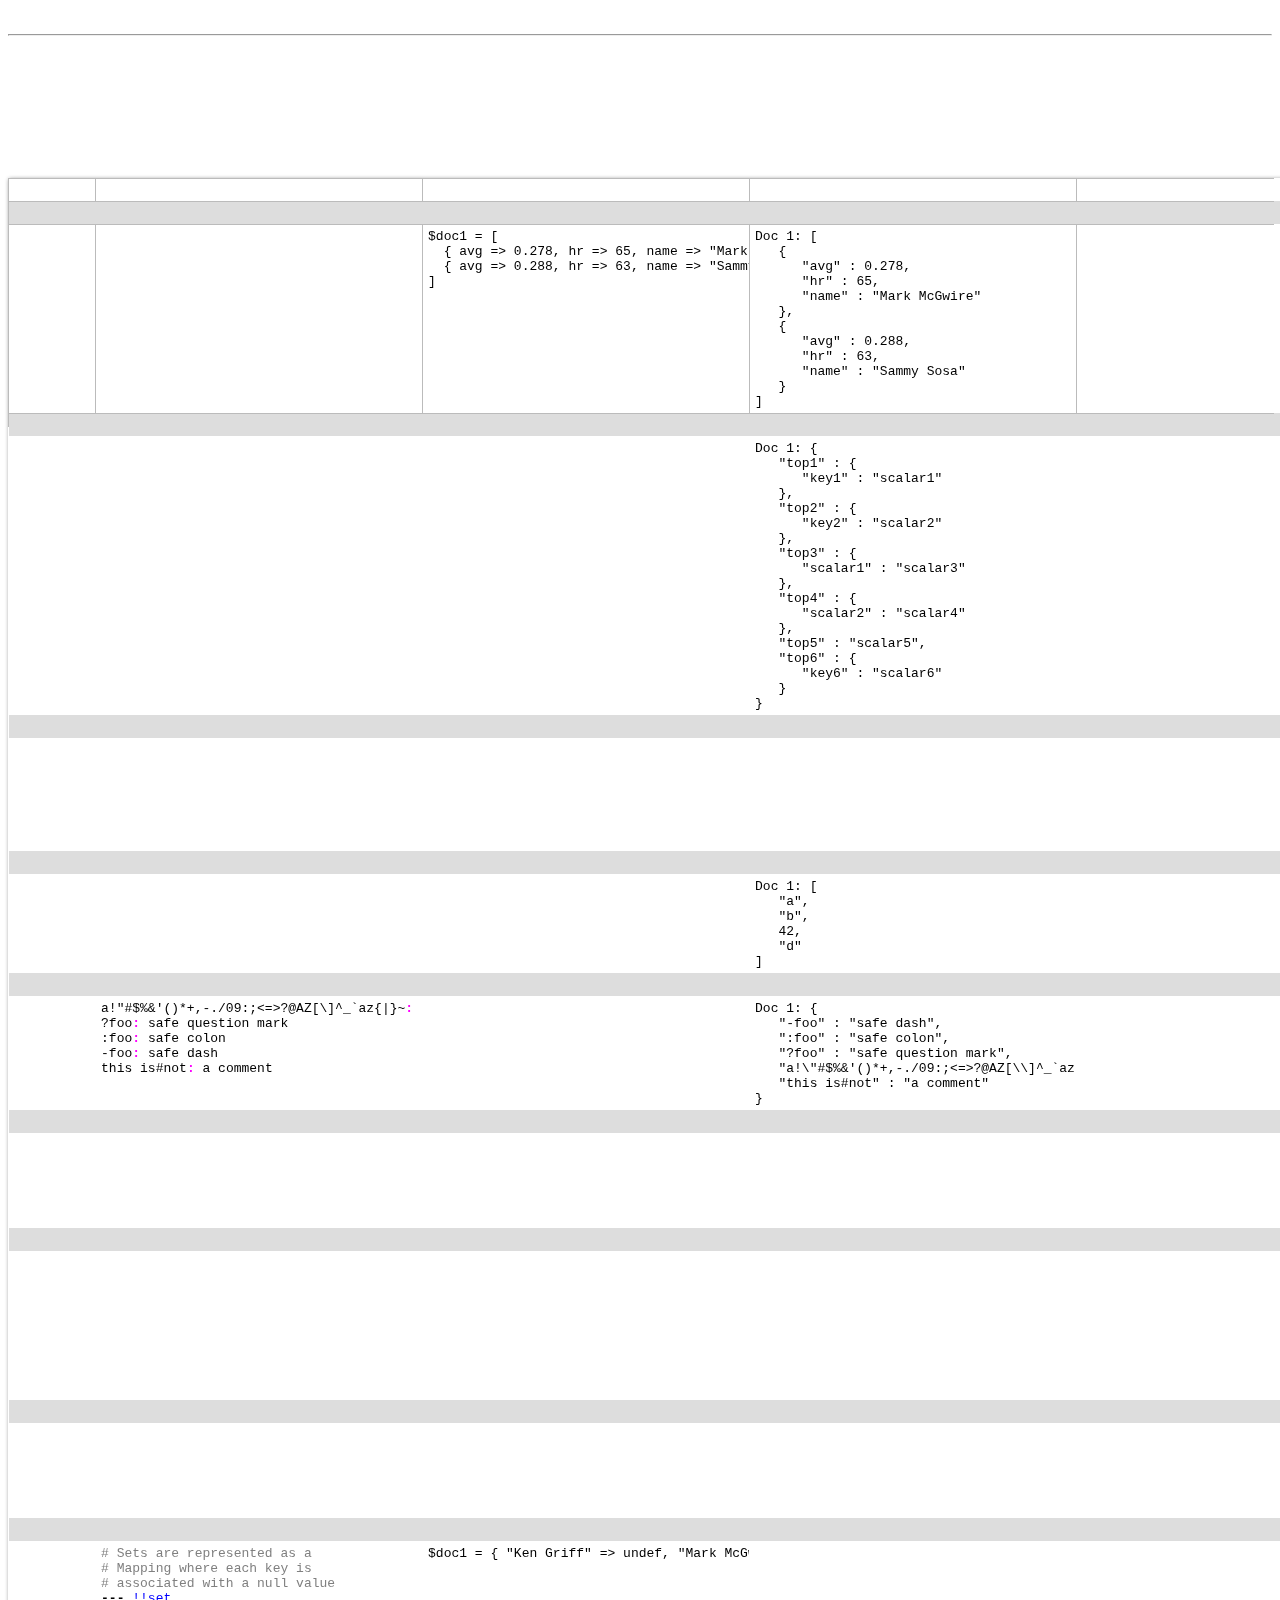
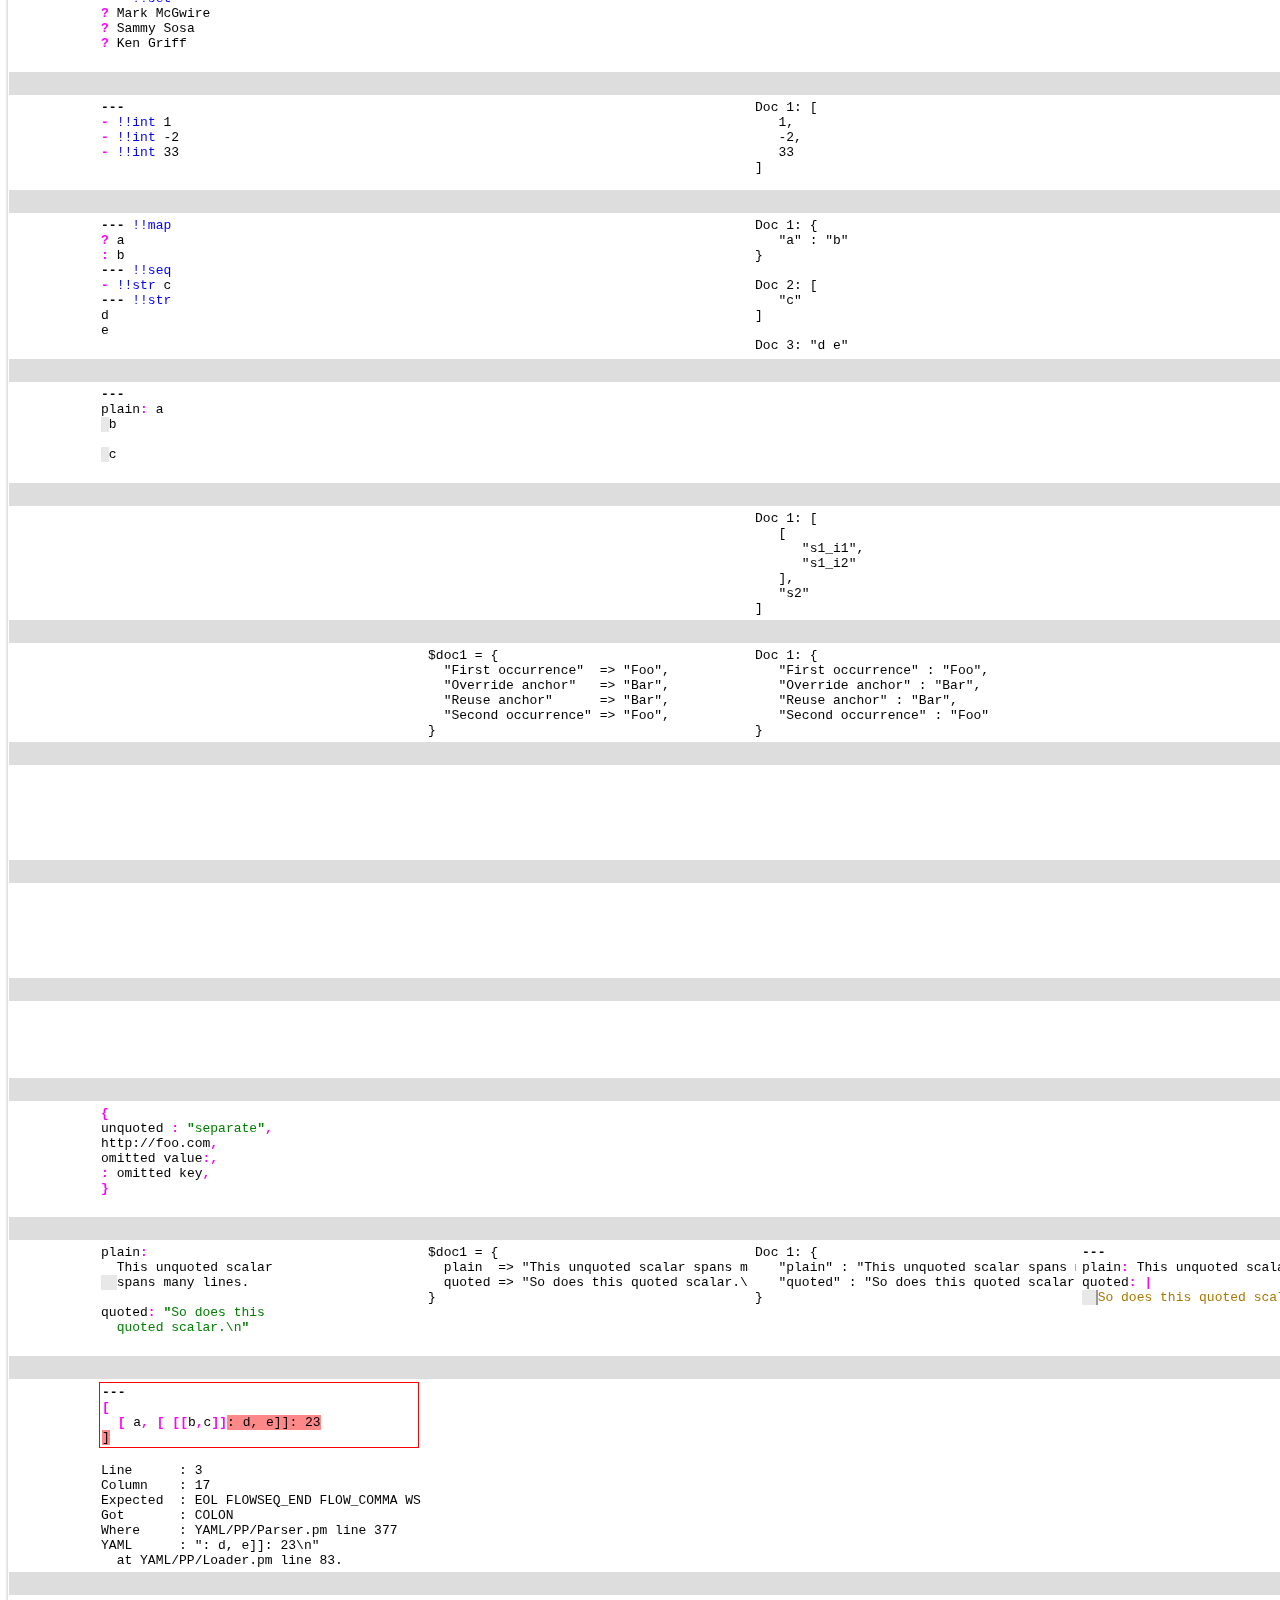
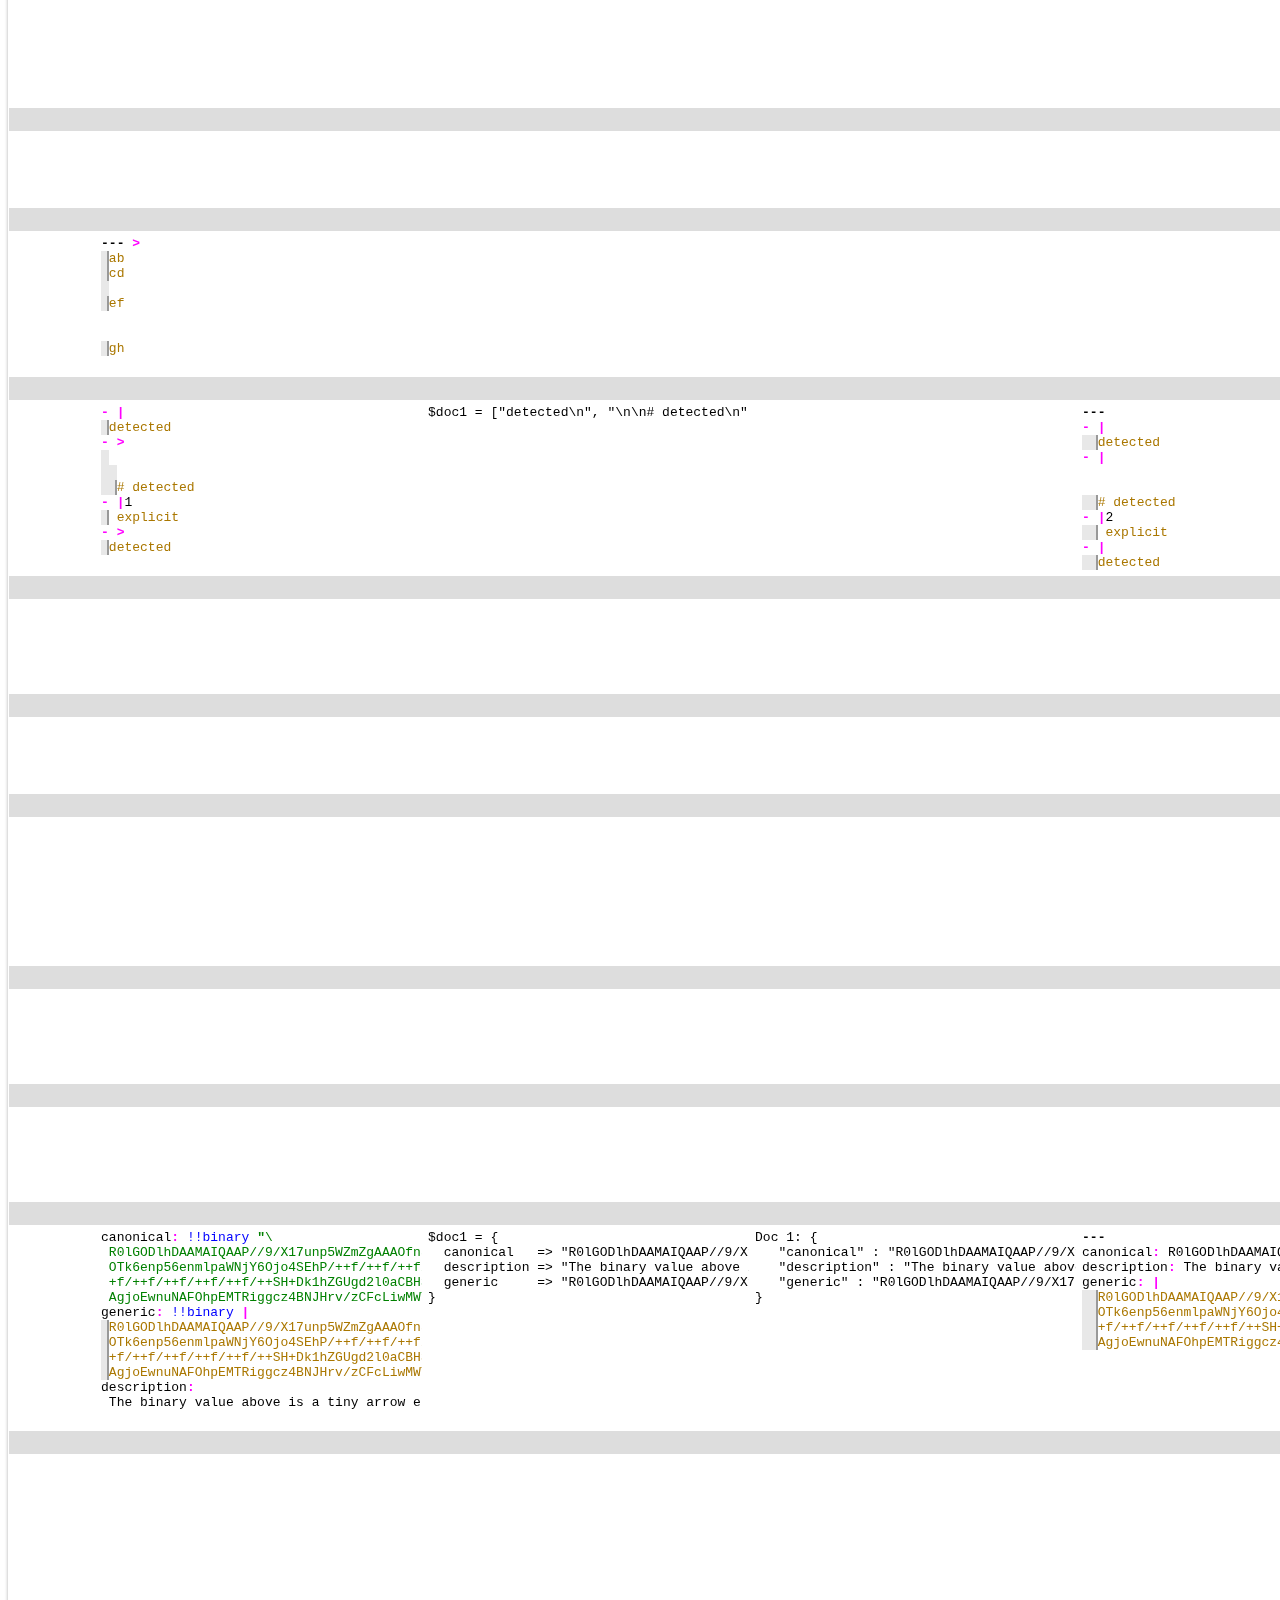
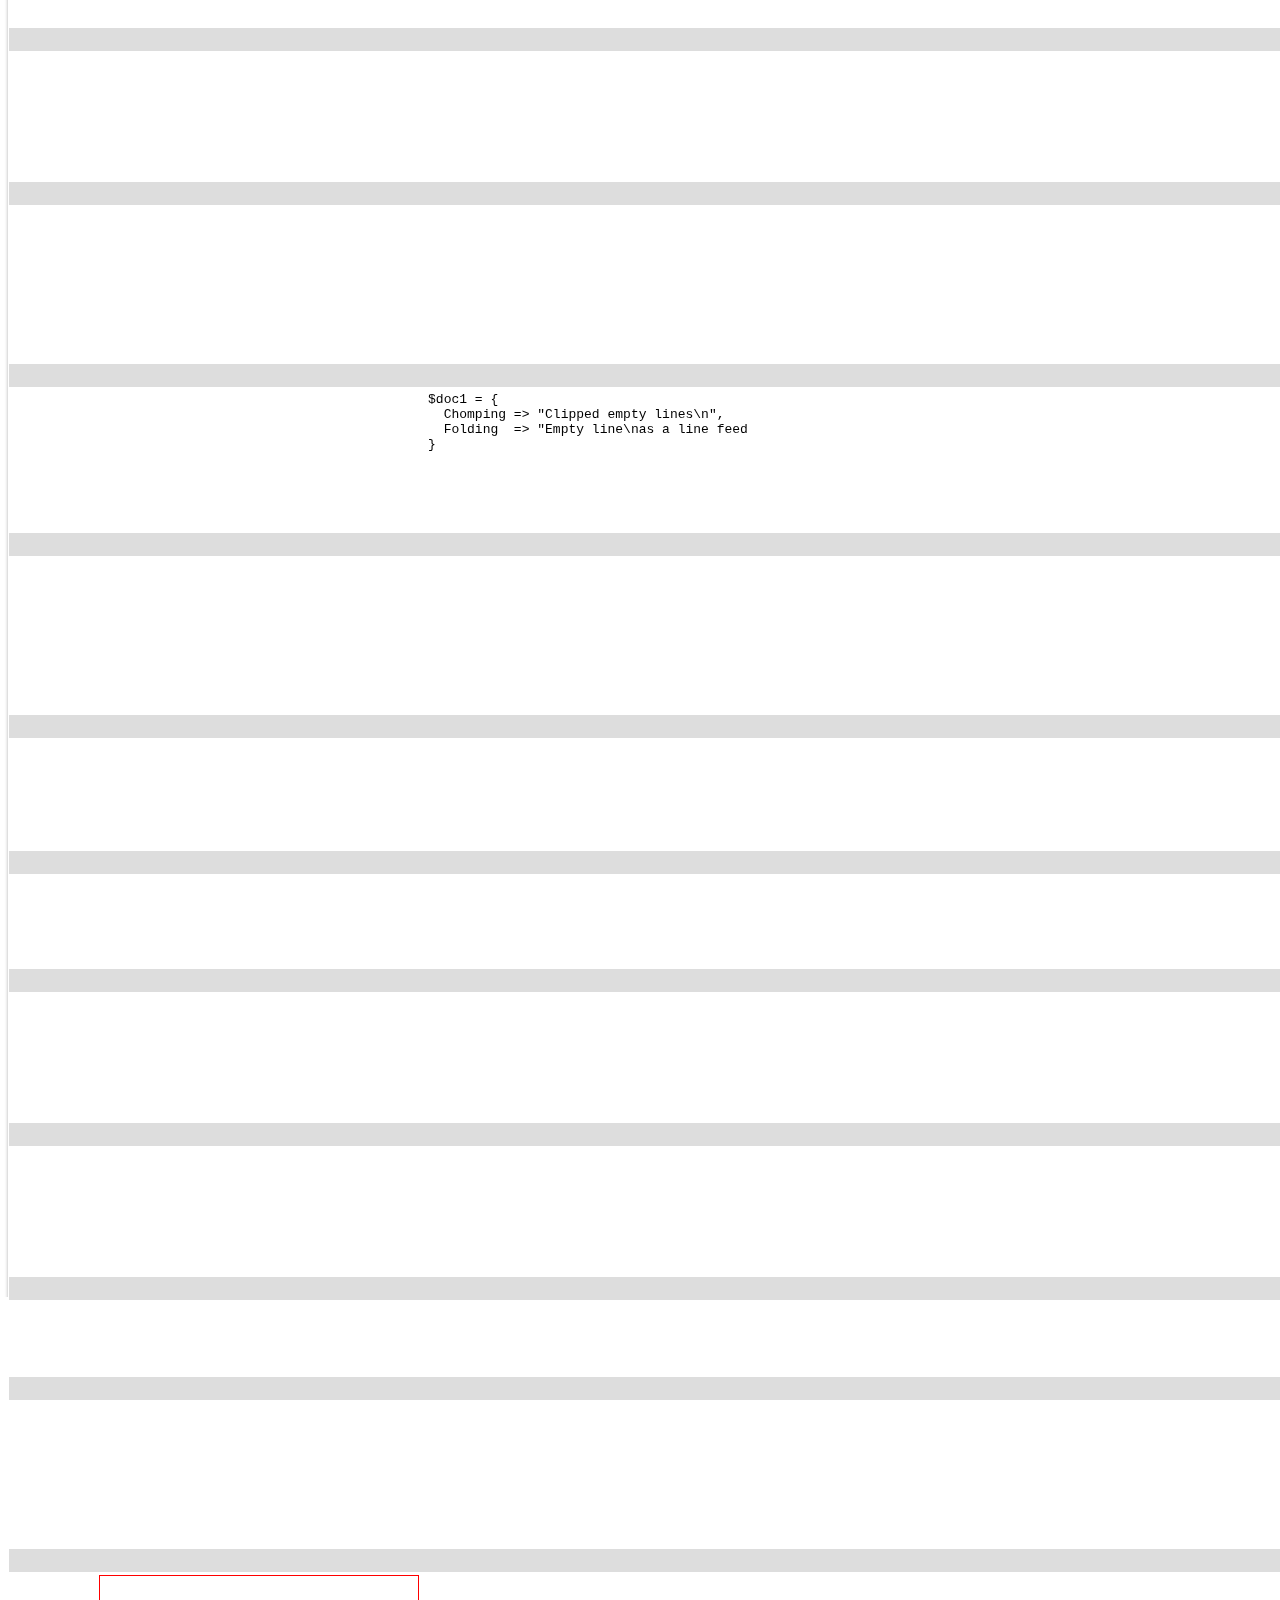
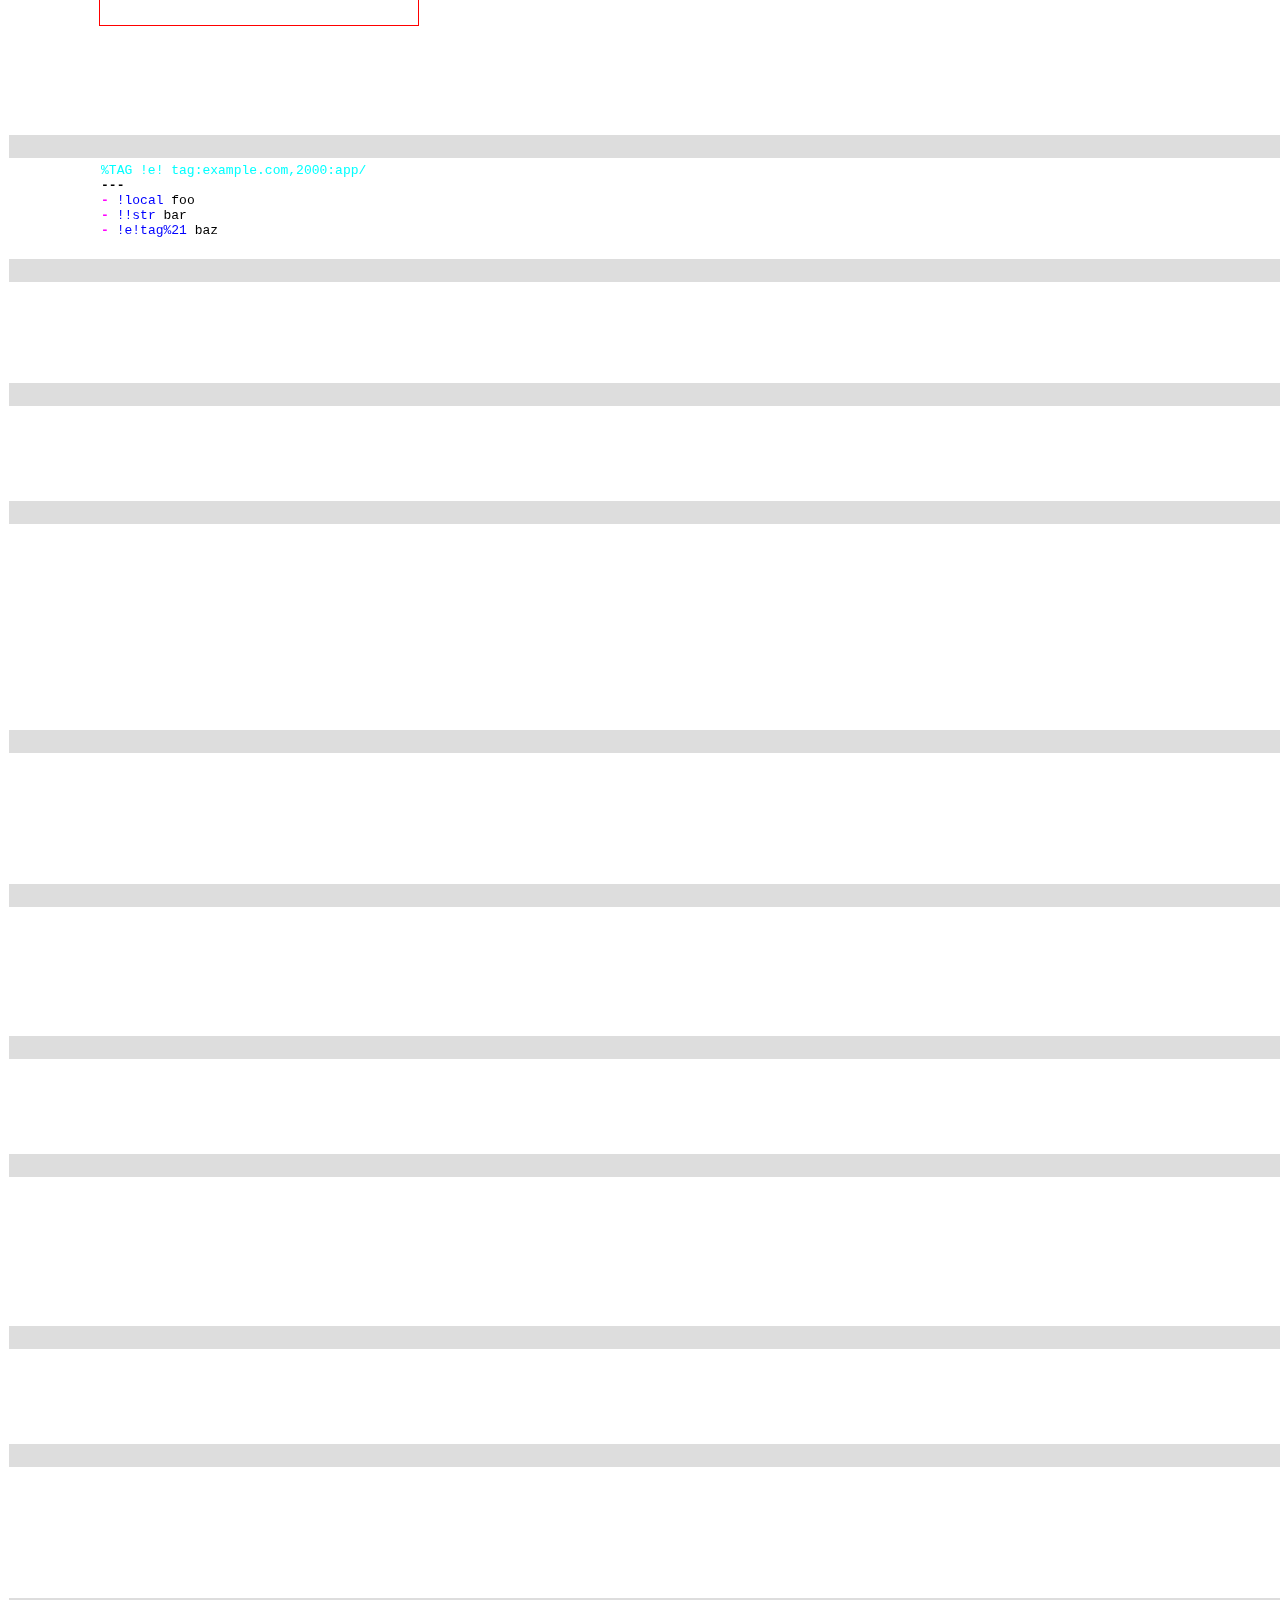
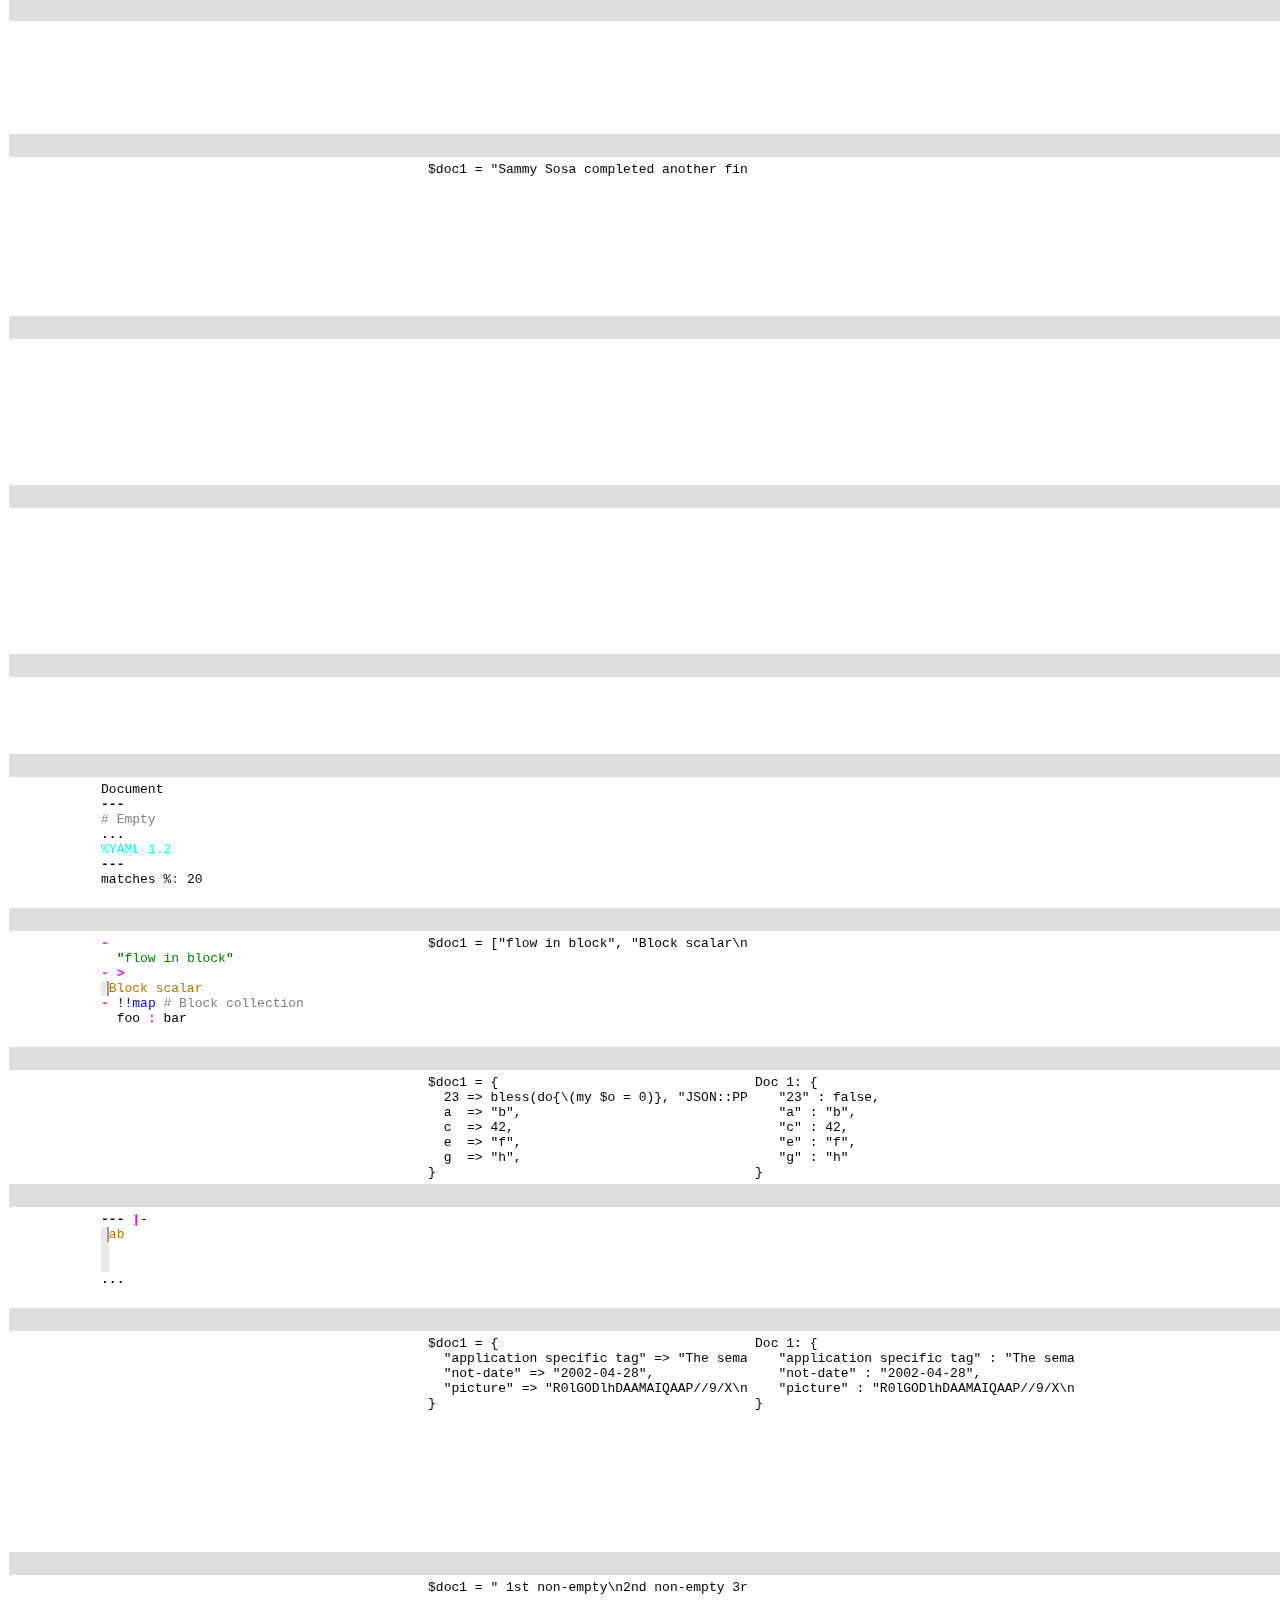
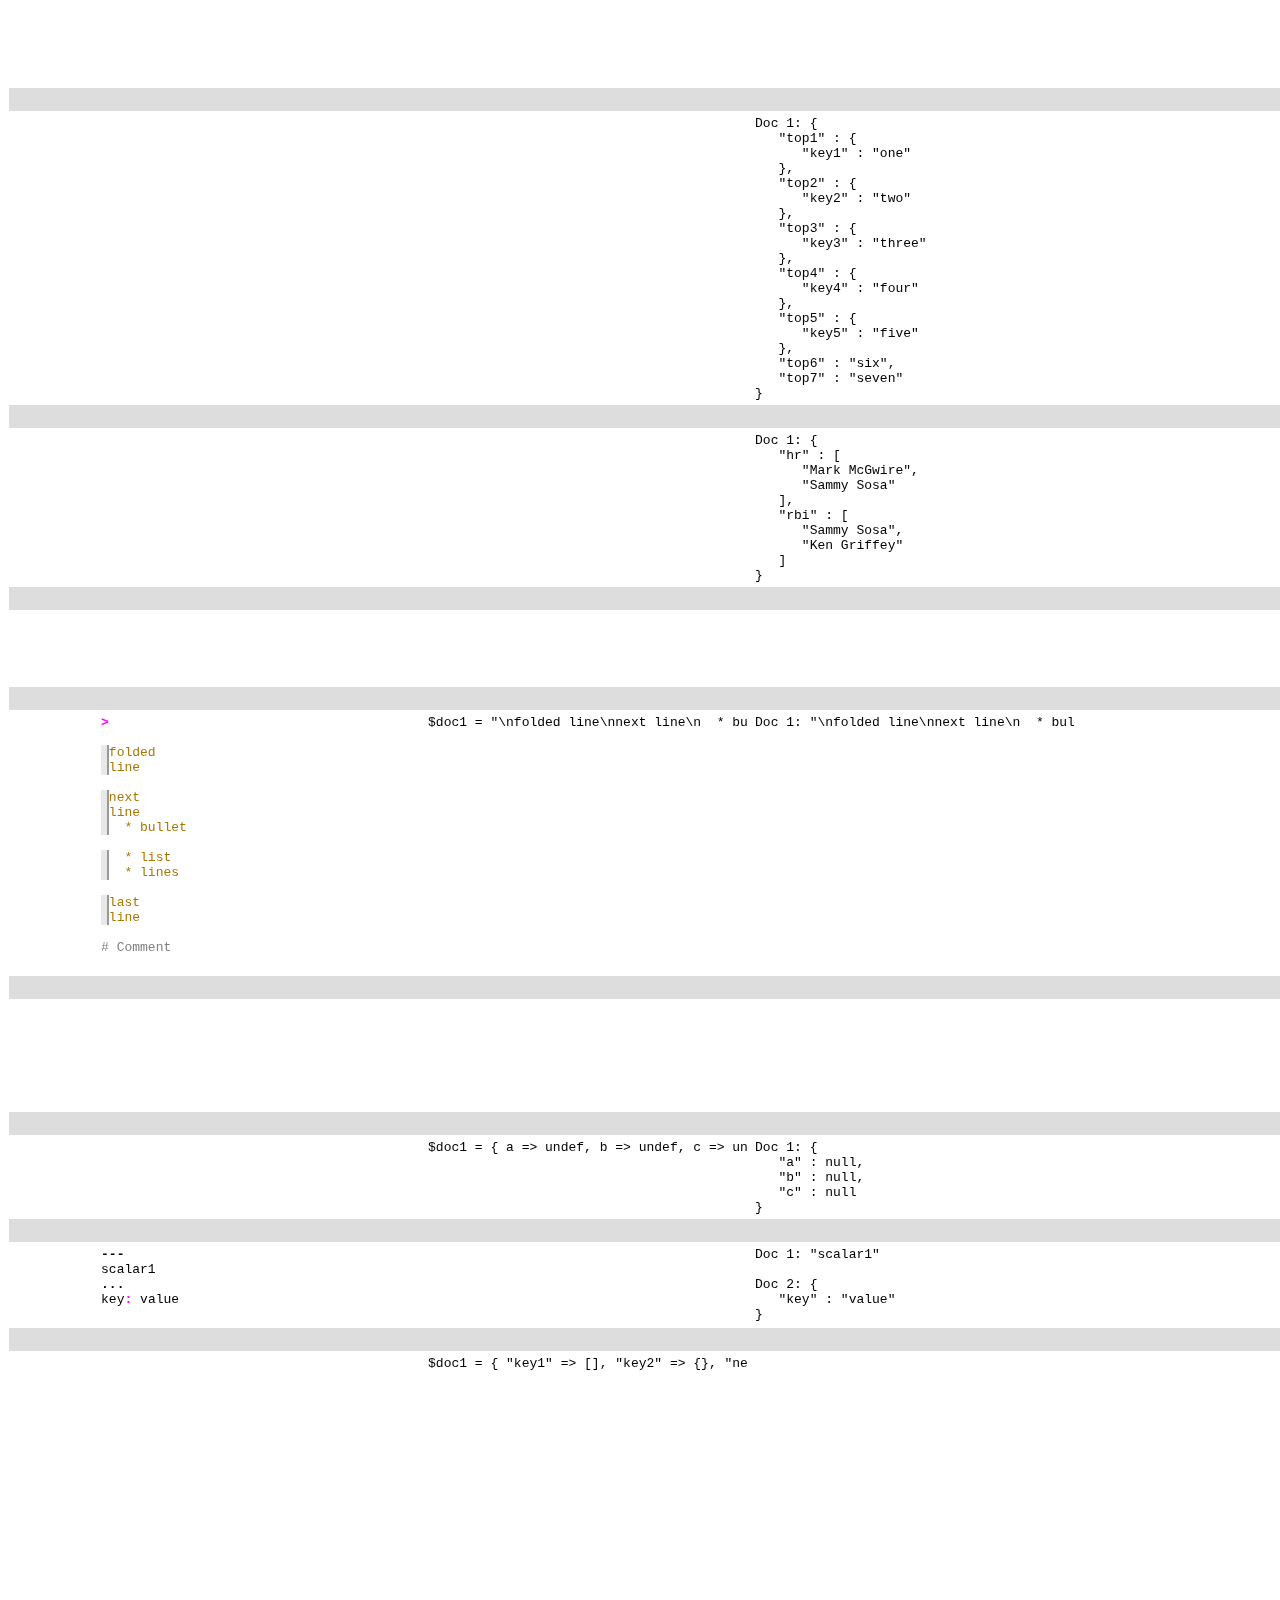
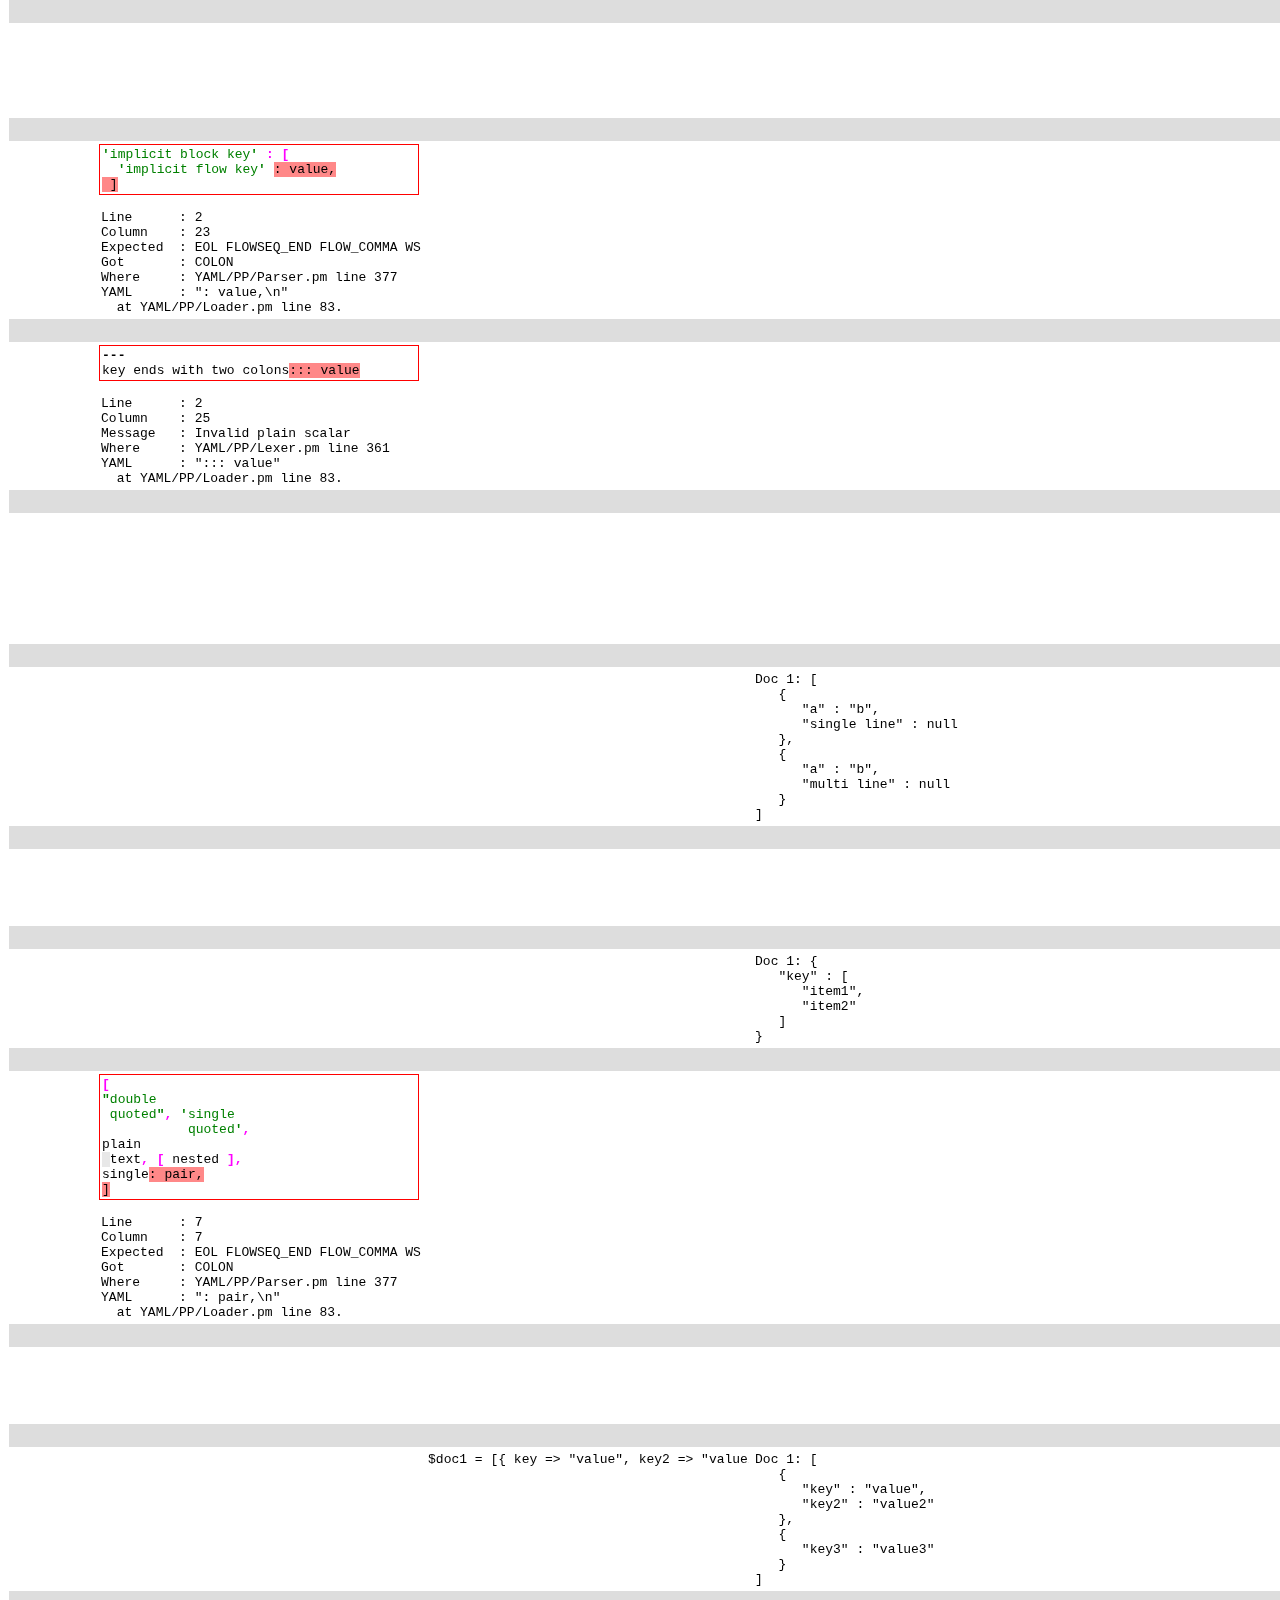
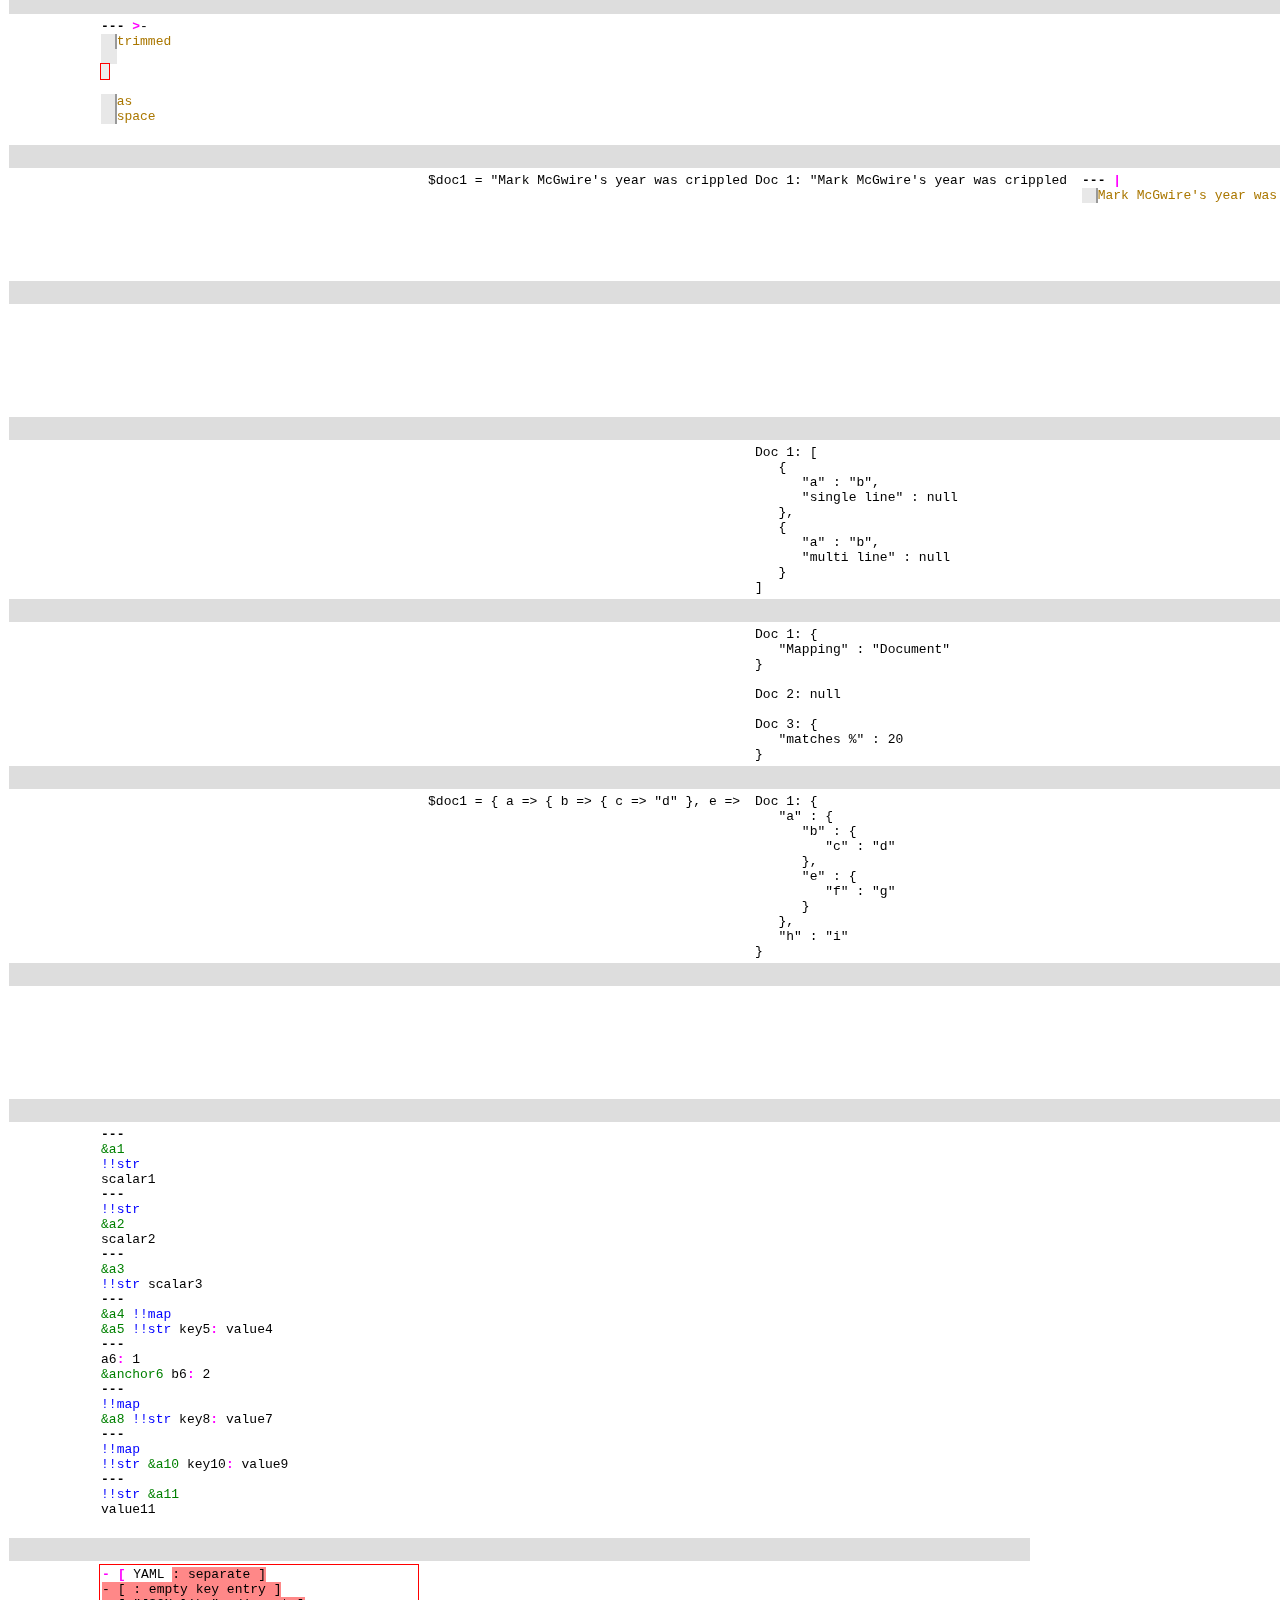
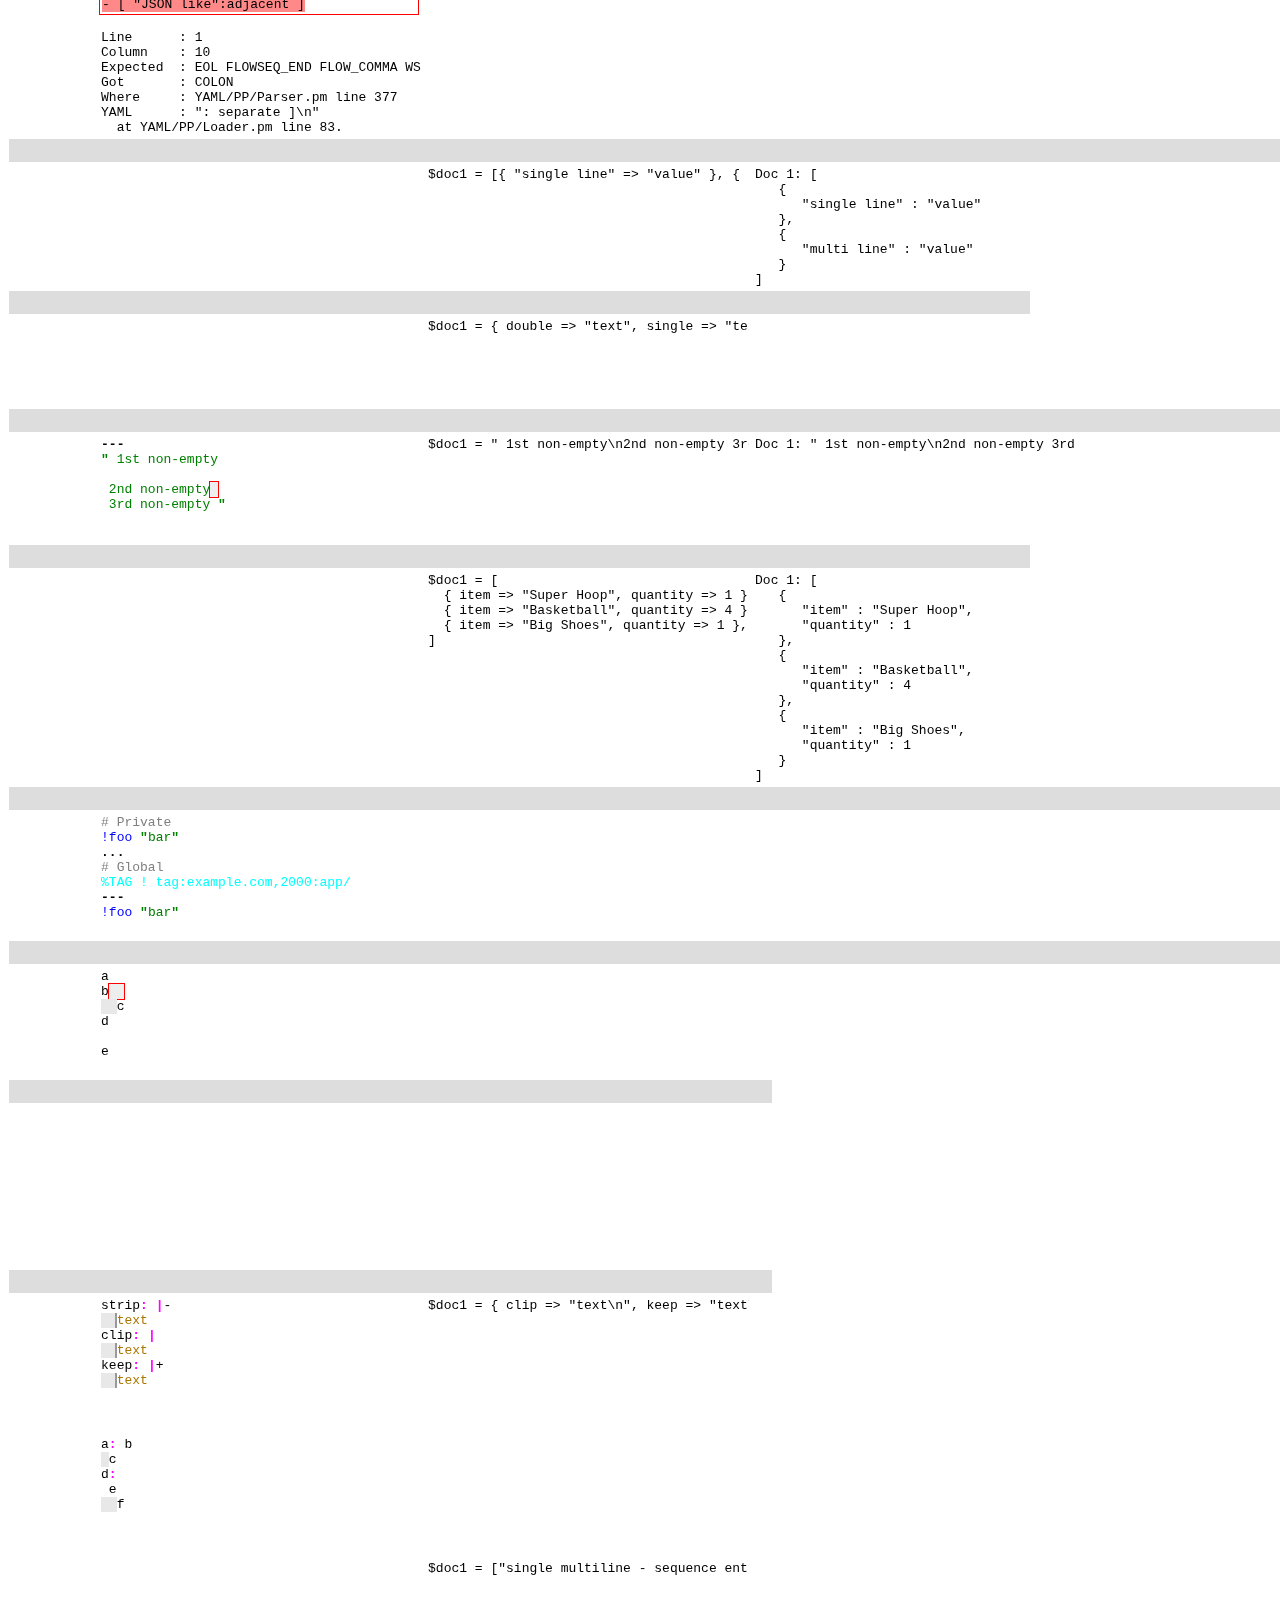
==== commit d0fe340a: "Regenerate HTML" ====
--- a/test-suite.html
+++ b/test-suite.html
@@ -71,7 +71,7 @@
 <a href="test-suite.html">YAML Test Suite Test Cases</a>
 | <a href="schema-examples.html">Schema examples</a>
 | <a href="schemas.html">Schema comparison</a><hr>
-Generated with YAML::PP v0.018-16-g14640c79<br>
+Generated with YAML::PP v0.019<br>
 <a href="#valid">Valid (248)</a><br>
 <a href="#invalid">Invalid (72)</a><br>
 <h1><a name="valid">Valid</a></h1>
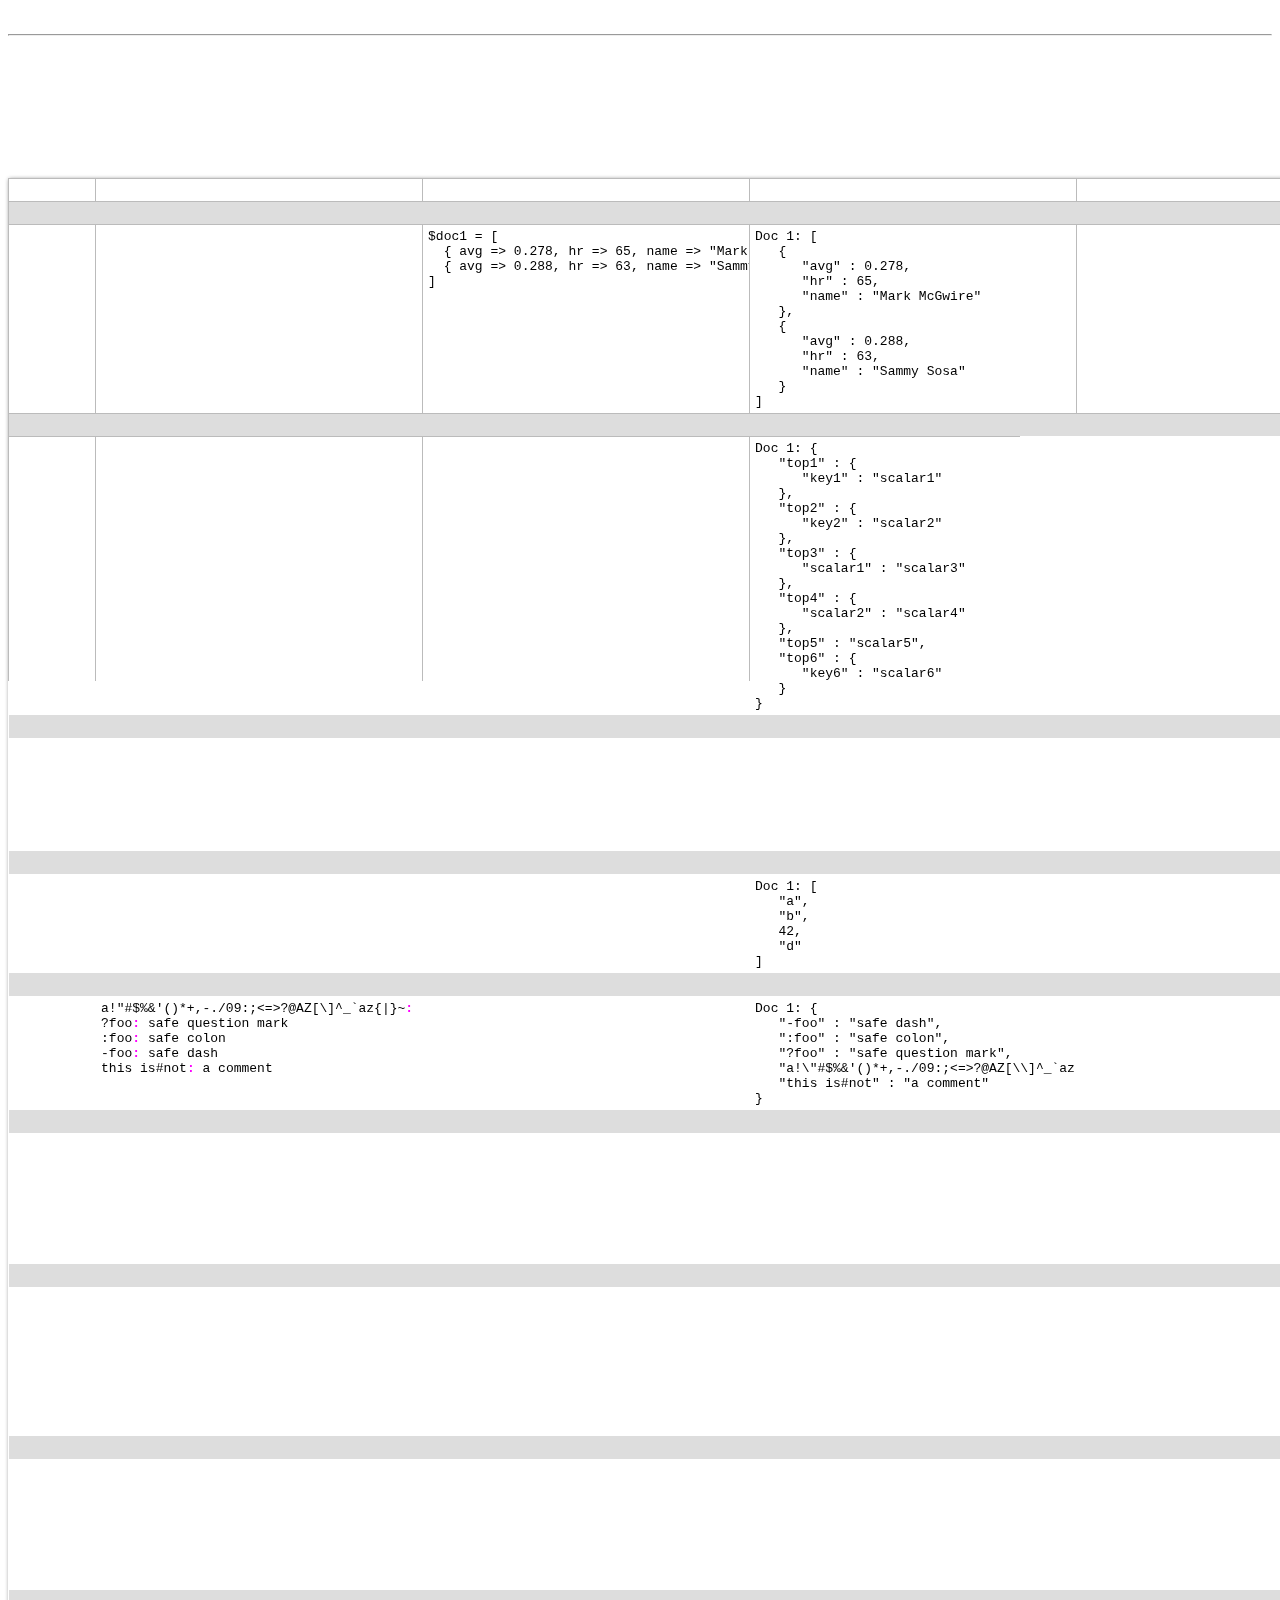
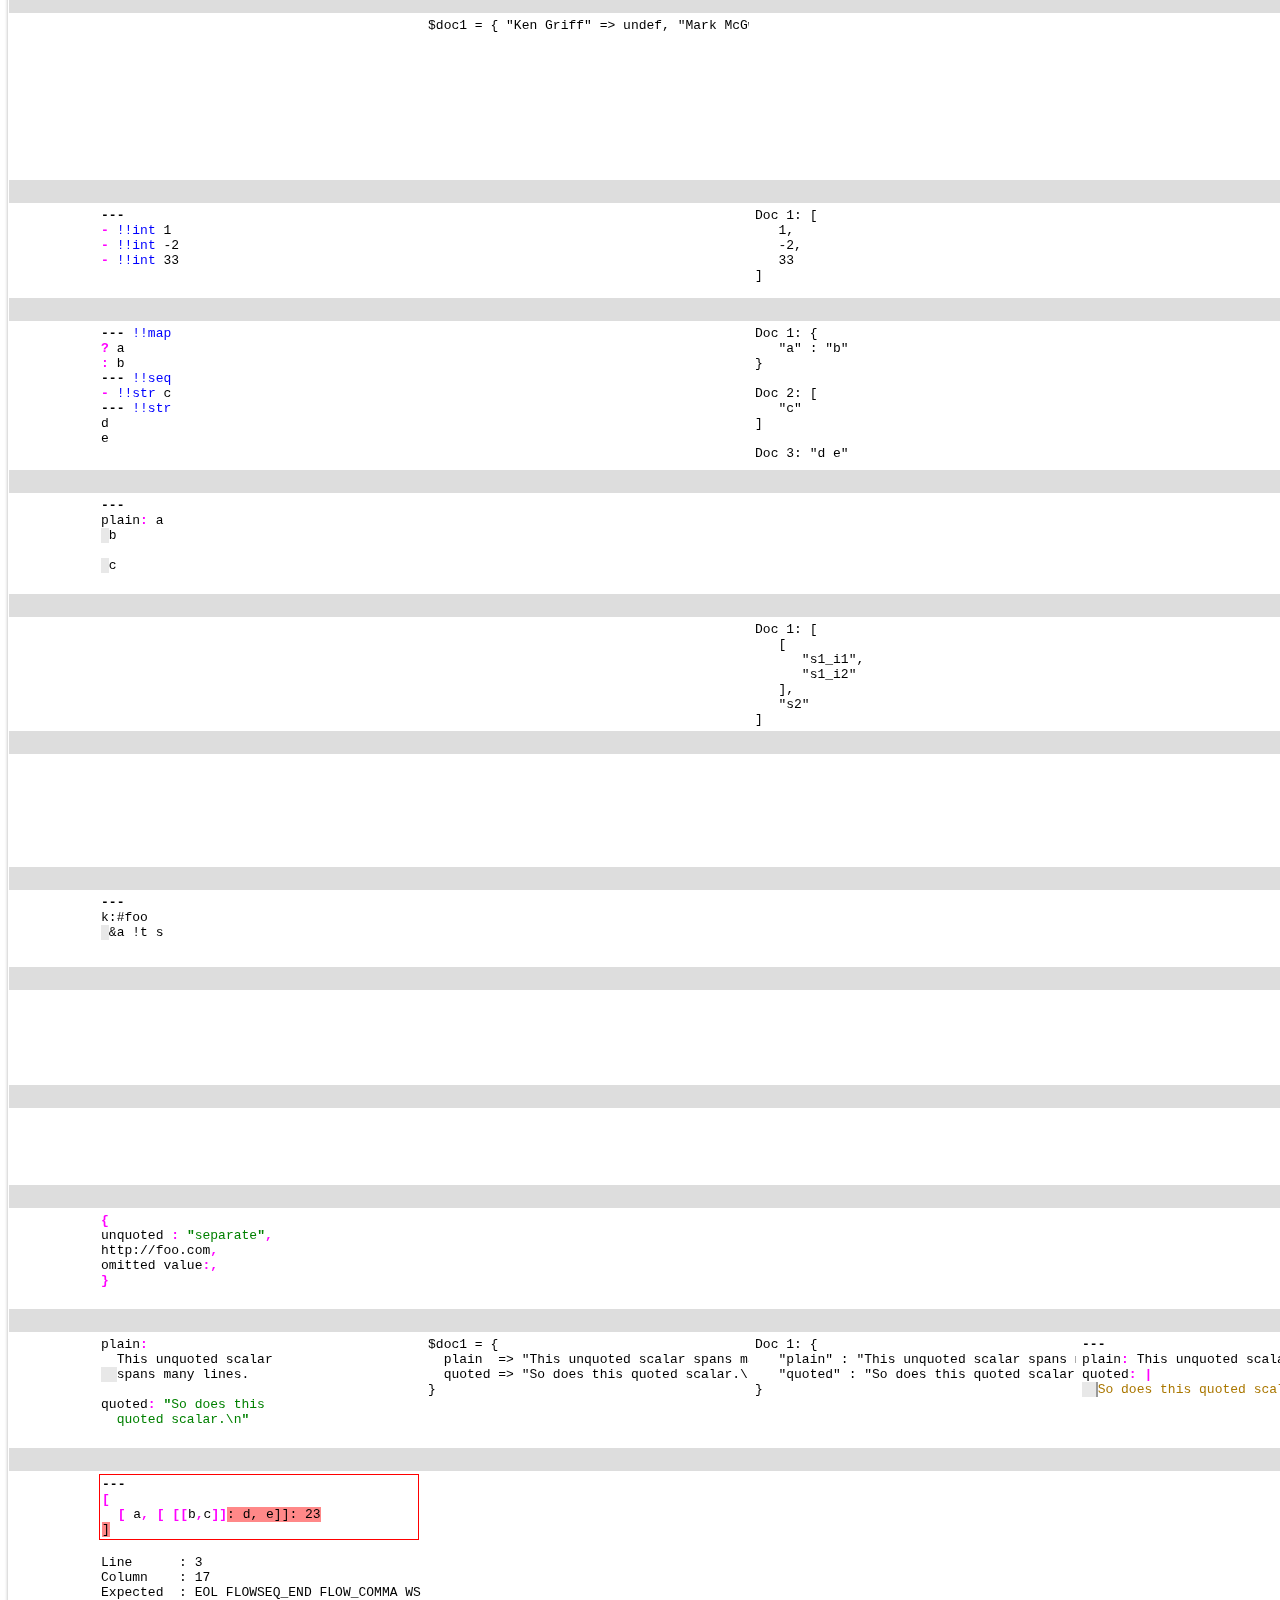
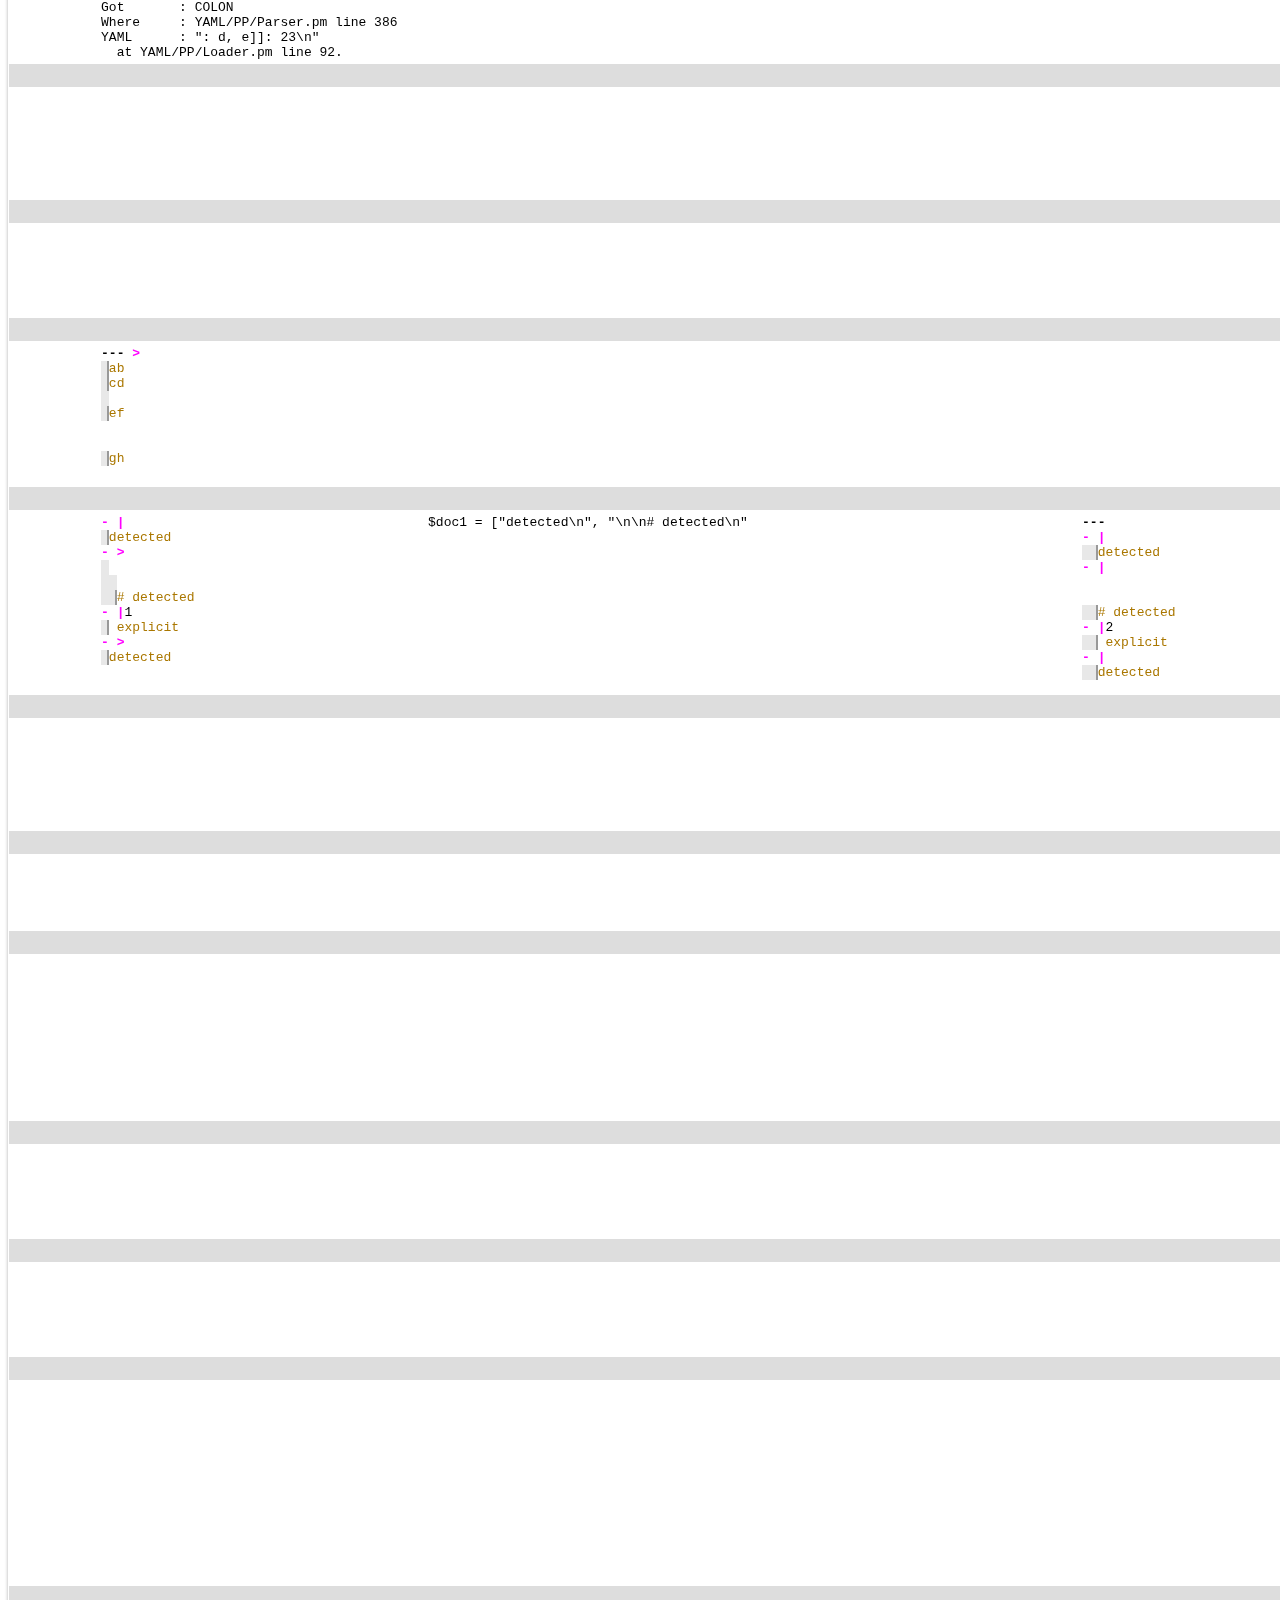
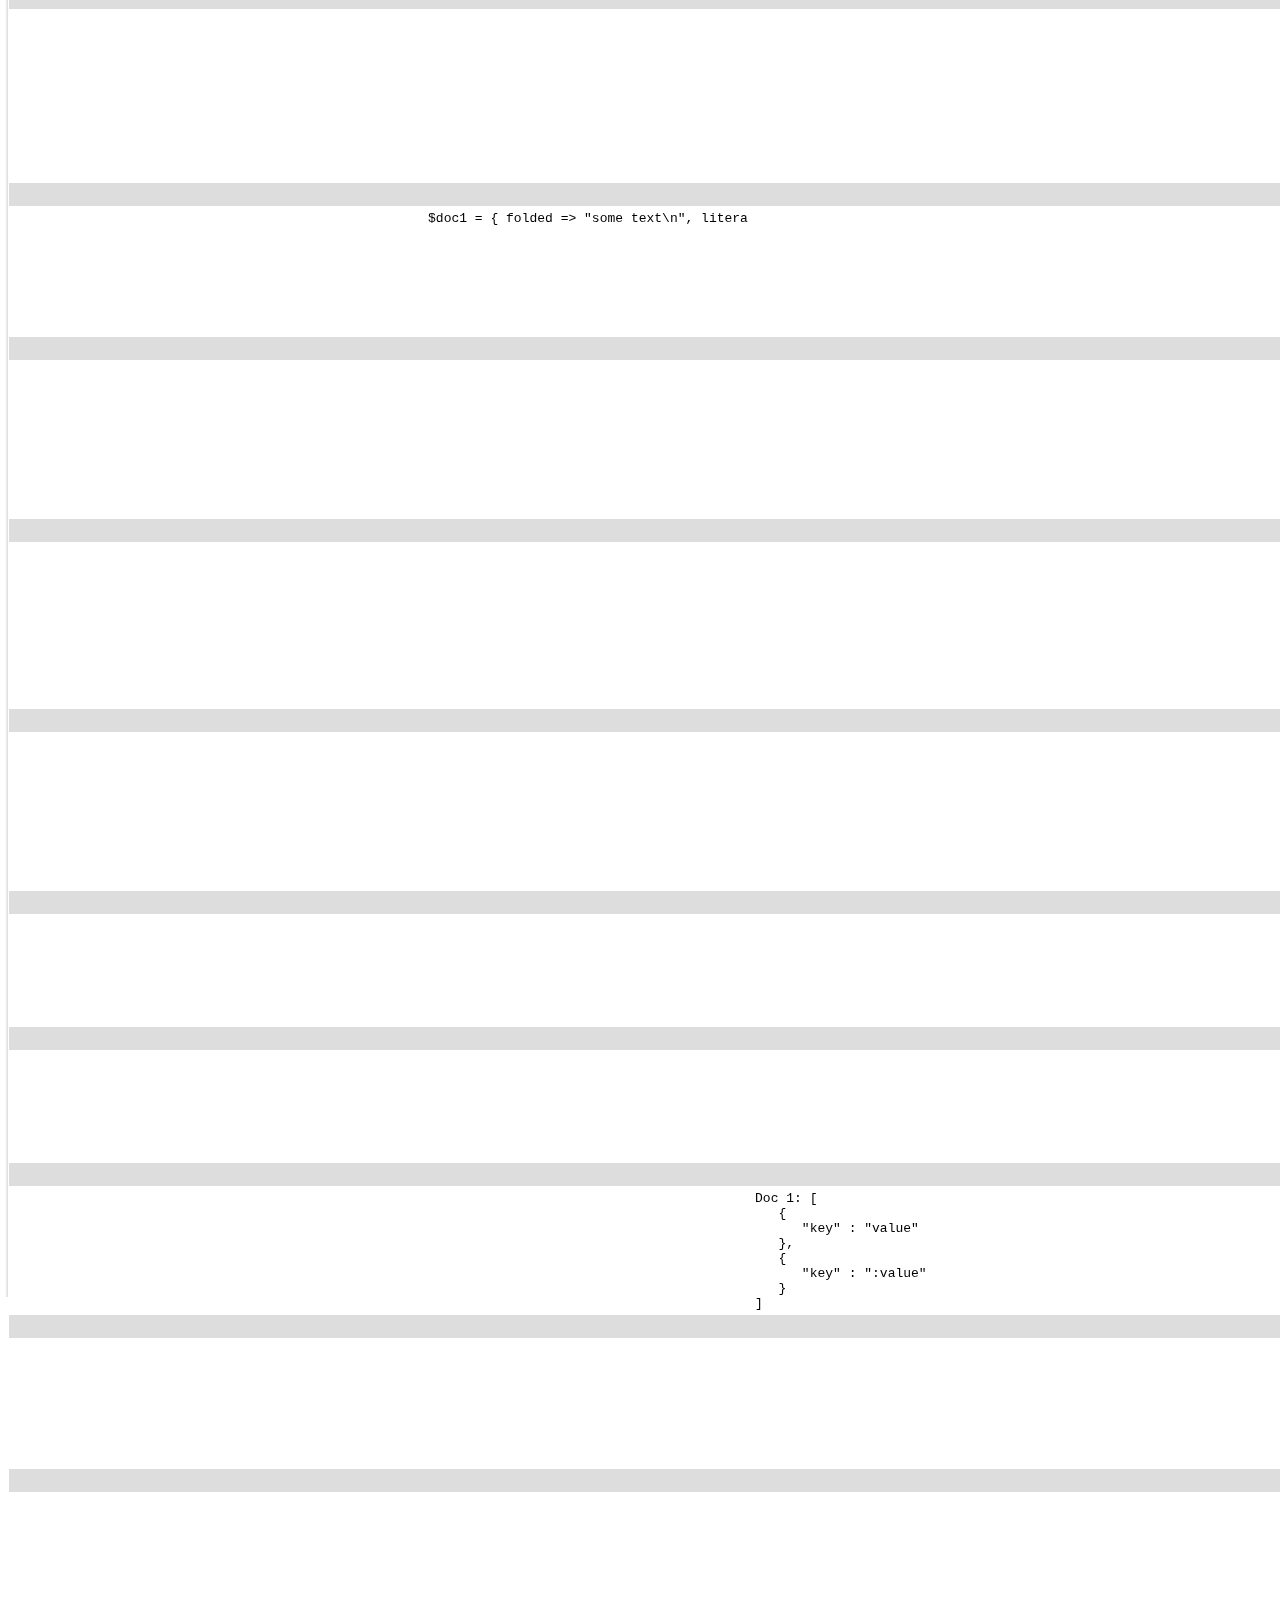
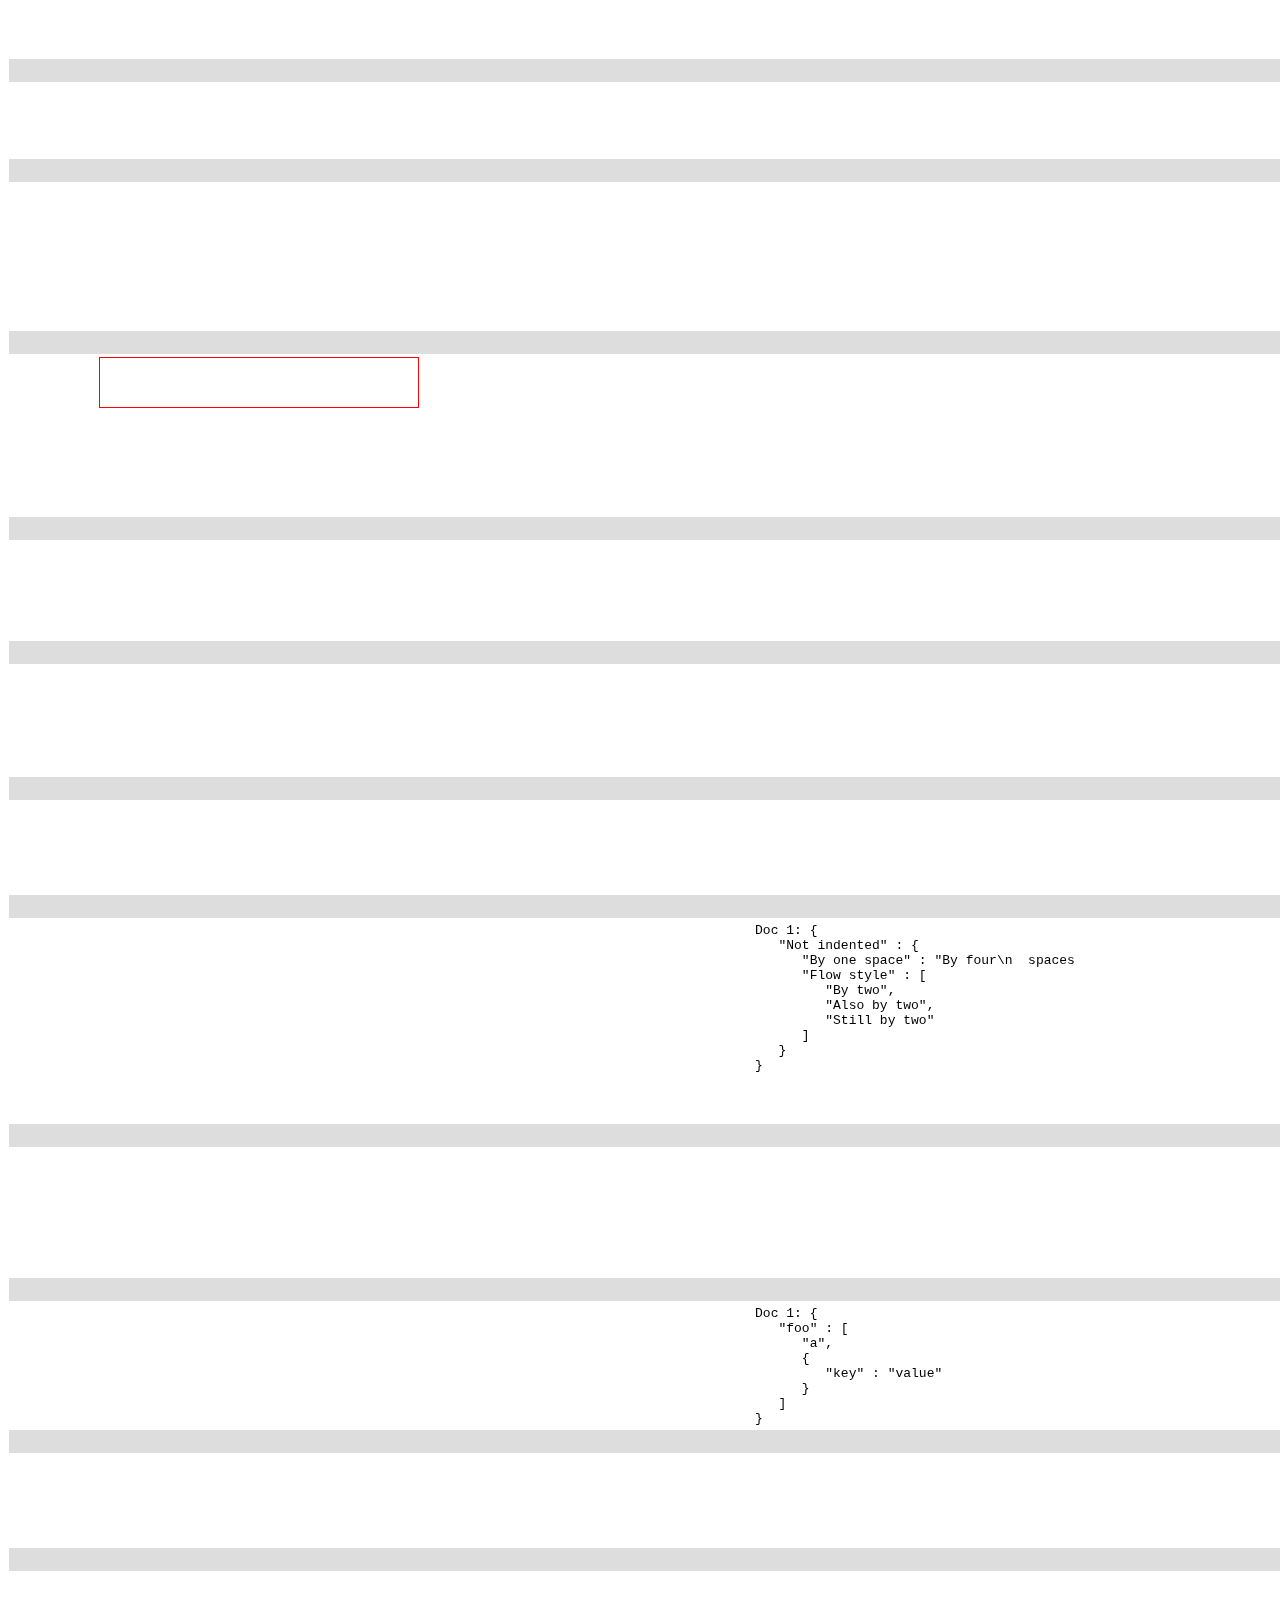
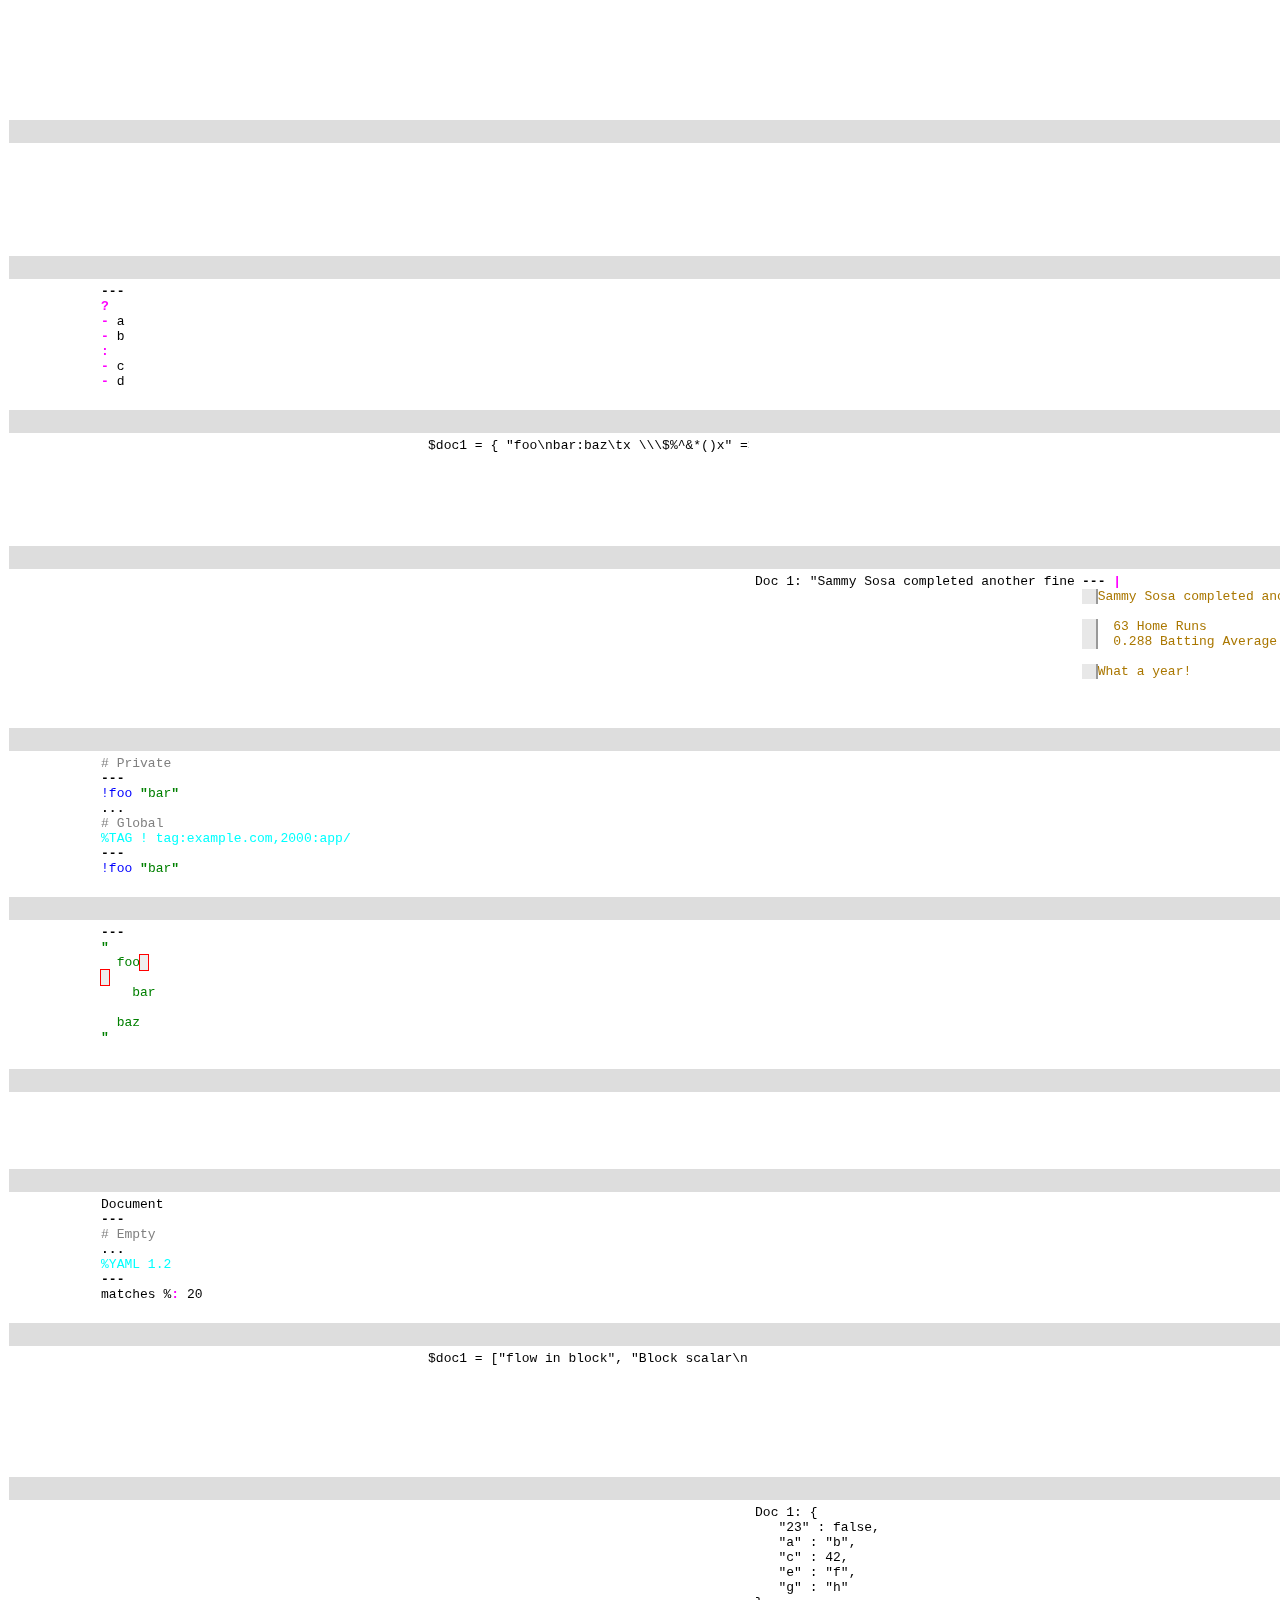
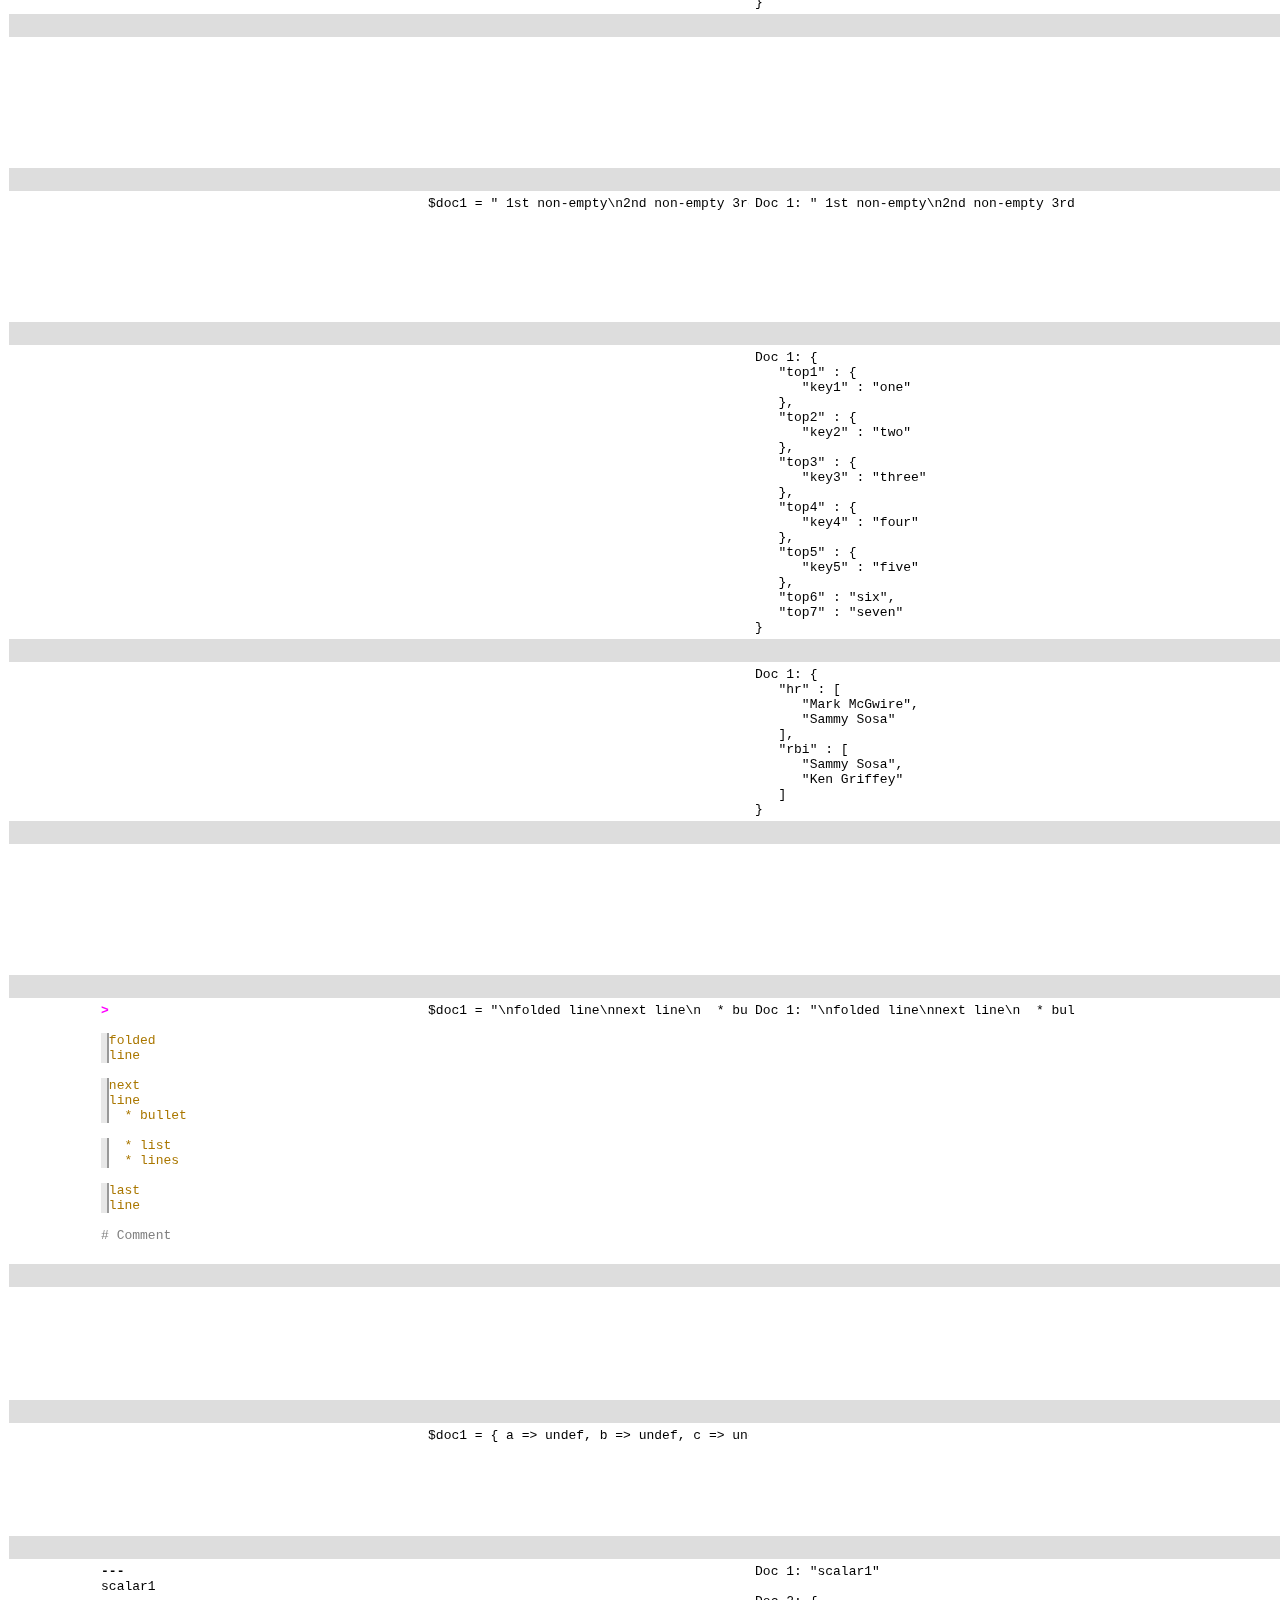
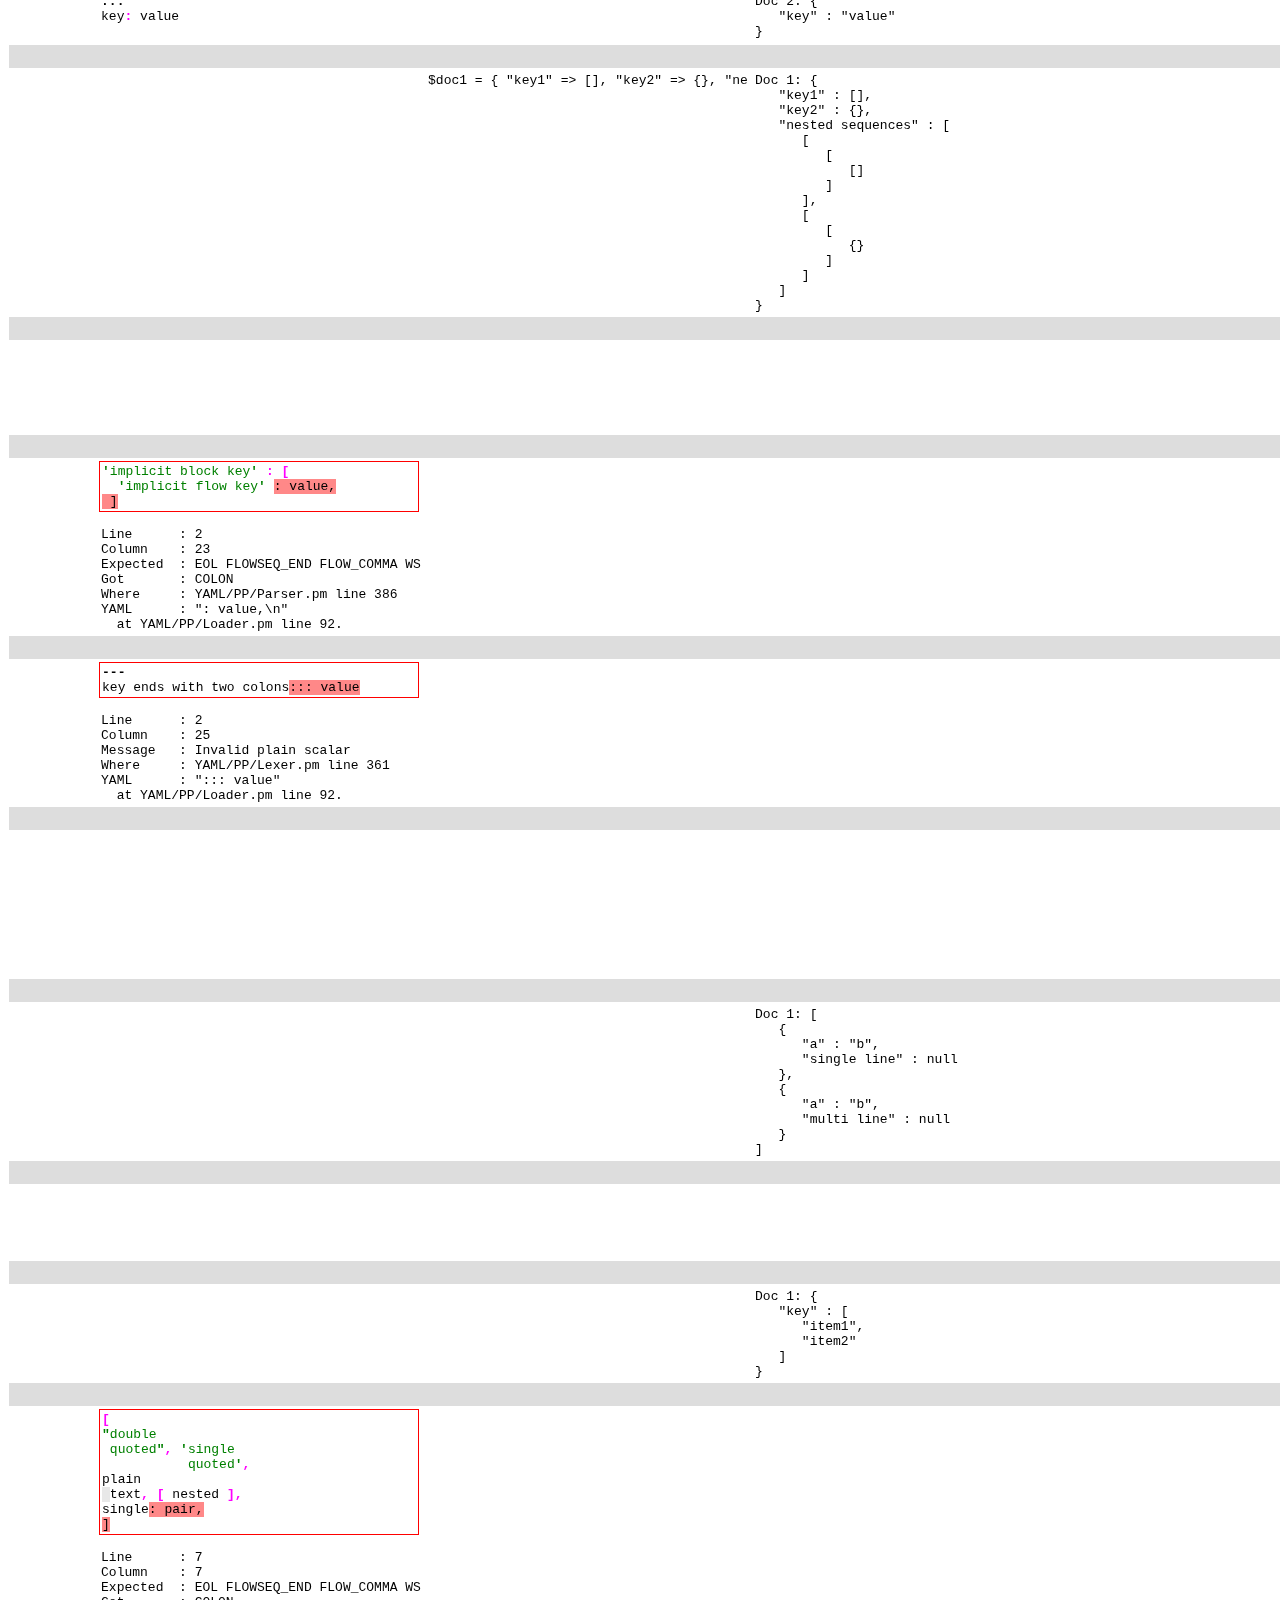
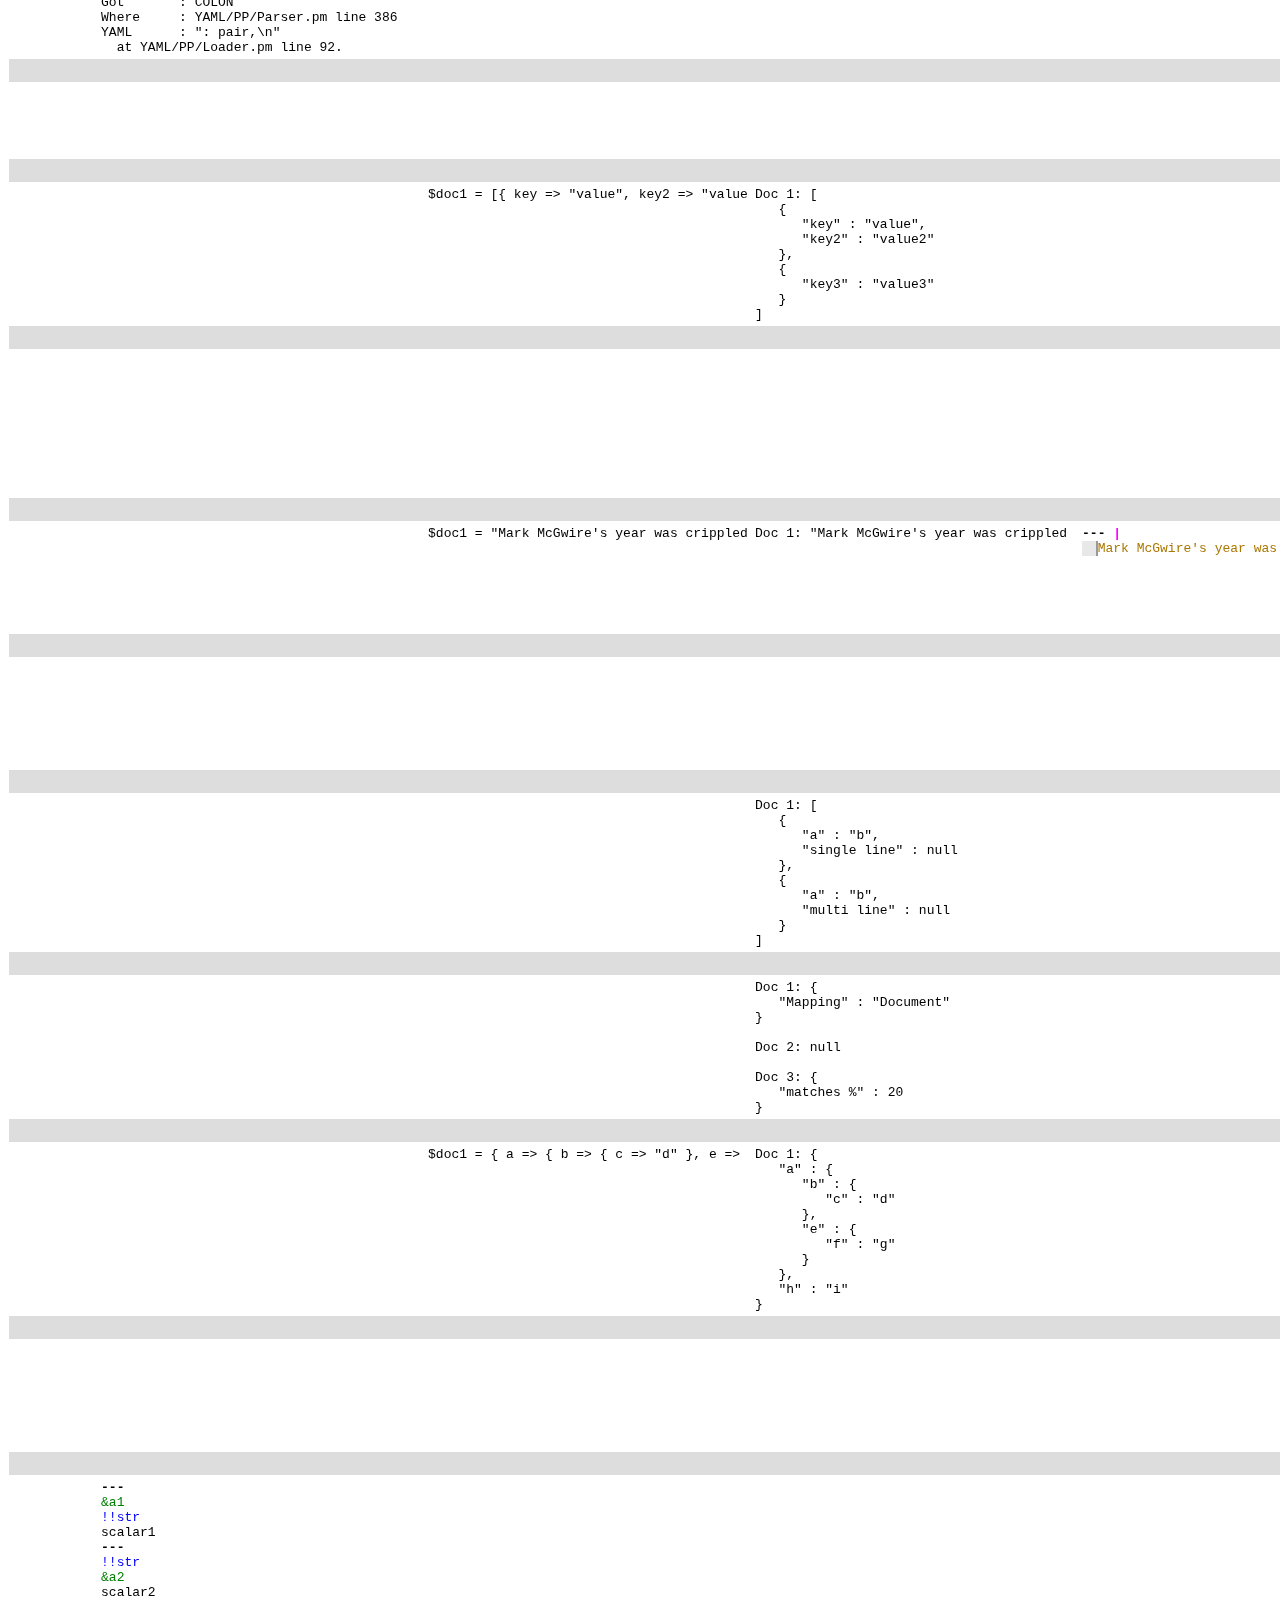
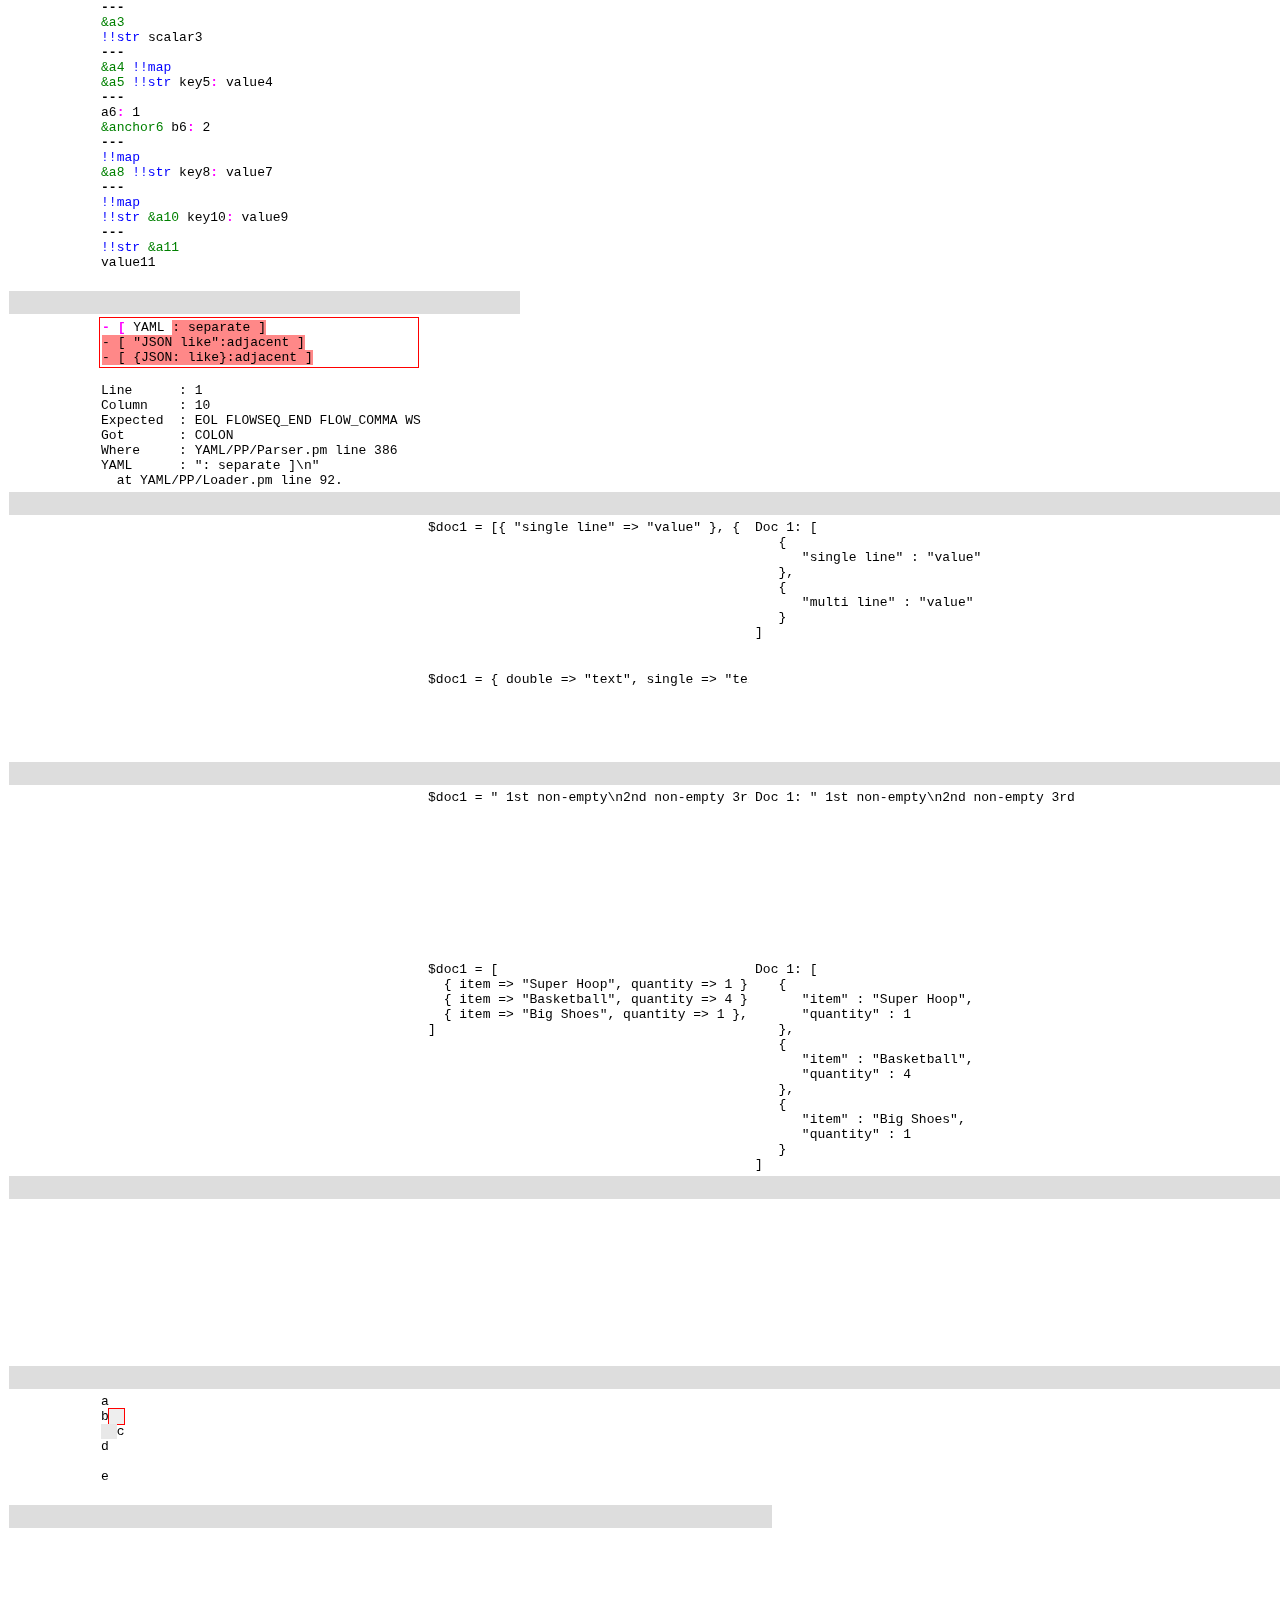
==== commit e8584516: "Generate HTML" ====
--- a/test-suite.html
+++ b/test-suite.html
@@ -71,9 +71,9 @@
 <a href="test-suite.html">YAML Test Suite Test Cases</a>
 | <a href="schema-examples.html">Schema examples</a>
 | <a href="schemas.html">Schema comparison</a><hr>
-Generated with YAML::PP v0.019<br>
-<a href="#valid">Valid (248)</a><br>
-<a href="#invalid">Invalid (72)</a><br>
+Generated with YAML::PP v0.024<br>
+<a href="#valid">Valid (249)</a><br>
+<a href="#invalid">Invalid (73)</a><br>
 <h1><a name="valid">Valid</a></h1>
 <table class="highlight">
 <tr>
@@ -92,13 +92,13 @@
 <a href="https://github.com/yaml/yaml-test-suite/blob/master/test/229Q.tml">View source</a><br>
 </td>
 <td style="max-width: 20em; overflow-x: auto;" valign="top"><pre class="ok"><span class="dash">-</span><span class="eol">
-</span><span class="default">  </span><span class="default">name</span><span class="colon">:</span><span class="default"> </span><span class="default">Mark McGwire</span><span class="eol">
-</span><span class="default">  </span><span class="default">hr</span><span class="colon">:</span><span class="default">   </span><span class="default">65</span><span class="eol">
-</span><span class="default">  </span><span class="default">avg</span><span class="colon">:</span><span class="default">  </span><span class="default">0.278</span><span class="eol">
+</span><span class="default">  </span><span class="plainkey">name</span><span class="colon">:</span><span class="default"> </span><span class="default">Mark McGwire</span><span class="eol">
+</span><span class="default">  </span><span class="plainkey">hr</span><span class="colon">:</span><span class="default">   </span><span class="default">65</span><span class="eol">
+</span><span class="default">  </span><span class="plainkey">avg</span><span class="colon">:</span><span class="default">  </span><span class="default">0.278</span><span class="eol">
 </span><span class="dash">-</span><span class="eol">
-</span><span class="default">  </span><span class="default">name</span><span class="colon">:</span><span class="default"> </span><span class="default">Sammy Sosa</span><span class="eol">
-</span><span class="default">  </span><span class="default">hr</span><span class="colon">:</span><span class="default">   </span><span class="default">63</span><span class="eol">
-</span><span class="default">  </span><span class="default">avg</span><span class="colon">:</span><span class="default">  </span><span class="default">0.288</span><span class="eol">
+</span><span class="default">  </span><span class="plainkey">name</span><span class="colon">:</span><span class="default"> </span><span class="default">Sammy Sosa</span><span class="eol">
+</span><span class="default">  </span><span class="plainkey">hr</span><span class="colon">:</span><span class="default">   </span><span class="default">63</span><span class="eol">
+</span><span class="default">  </span><span class="plainkey">avg</span><span class="colon">:</span><span class="default">  </span><span class="default">0.288</span><span class="eol">
 </span></pre>
 <pre></pre>
 
@@ -126,21 +126,21 @@
 </td>
 <td valign="top" style="max-width: 20em; overflow-x: auto;">
 <pre><span class="doc_start">---</span><span class="eol">
-</span><span class="dash">-</span><span class="default"> </span><span class="default">avg</span><span class="colon">:</span><span class="default"> </span><span class="default">0.278</span><span class="eol">
-</span><span class="default">  </span><span class="default">hr</span><span class="colon">:</span><span class="default"> </span><span class="default">65</span><span class="eol">
-</span><span class="default">  </span><span class="default">name</span><span class="colon">:</span><span class="default"> </span><span class="default">Mark McGwire</span><span class="eol">
-</span><span class="dash">-</span><span class="default"> </span><span class="default">avg</span><span class="colon">:</span><span class="default"> </span><span class="default">0.288</span><span class="eol">
-</span><span class="default">  </span><span class="default">hr</span><span class="colon">:</span><span class="default"> </span><span class="default">63</span><span class="eol">
-</span><span class="default">  </span><span class="default">name</span><span class="colon">:</span><span class="default"> </span><span class="default">Sammy Sosa</span><span class="eol">
-</span></pre>
-</td>
-<td valign="top" style="max-width: 20em; overflow-x: auto;">
-<pre><span class="dash">-</span><span class="default"> </span><span class="default">name</span><span class="colon">:</span><span class="default"> </span><span class="default">Mark McGwire</span><span class="eol">
-</span><span class="default">  </span><span class="default">hr</span><span class="colon">:</span><span class="default"> </span><span class="default">65</span><span class="eol">
-</span><span class="default">  </span><span class="default">avg</span><span class="colon">:</span><span class="default"> </span><span class="default">0.278</span><span class="eol">
-</span><span class="dash">-</span><span class="default"> </span><span class="default">name</span><span class="colon">:</span><span class="default"> </span><span class="default">Sammy Sosa</span><span class="eol">
-</span><span class="default">  </span><span class="default">hr</span><span class="colon">:</span><span class="default"> </span><span class="default">63</span><span class="eol">
-</span><span class="default">  </span><span class="default">avg</span><span class="colon">:</span><span class="default"> </span><span class="default">0.288</span><span class="eol">
+</span><span class="dash">-</span><span class="default"> </span><span class="plainkey">avg</span><span class="colon">:</span><span class="default"> </span><span class="default">0.278</span><span class="eol">
+</span><span class="default">  </span><span class="plainkey">hr</span><span class="colon">:</span><span class="default"> </span><span class="default">65</span><span class="eol">
+</span><span class="default">  </span><span class="plainkey">name</span><span class="colon">:</span><span class="default"> </span><span class="default">Mark McGwire</span><span class="eol">
+</span><span class="dash">-</span><span class="default"> </span><span class="plainkey">avg</span><span class="colon">:</span><span class="default"> </span><span class="default">0.288</span><span class="eol">
+</span><span class="default">  </span><span class="plainkey">hr</span><span class="colon">:</span><span class="default"> </span><span class="default">63</span><span class="eol">
+</span><span class="default">  </span><span class="plainkey">name</span><span class="colon">:</span><span class="default"> </span><span class="default">Sammy Sosa</span><span class="eol">
+</span></pre>
+</td>
+<td valign="top" style="max-width: 20em; overflow-x: auto;">
+<pre><span class="dash">-</span><span class="default"> </span><span class="plainkey">name</span><span class="colon">:</span><span class="default"> </span><span class="default">Mark McGwire</span><span class="eol">
+</span><span class="default">  </span><span class="plainkey">hr</span><span class="colon">:</span><span class="default"> </span><span class="default">65</span><span class="eol">
+</span><span class="default">  </span><span class="plainkey">avg</span><span class="colon">:</span><span class="default"> </span><span class="default">0.278</span><span class="eol">
+</span><span class="dash">-</span><span class="default"> </span><span class="plainkey">name</span><span class="colon">:</span><span class="default"> </span><span class="default">Sammy Sosa</span><span class="eol">
+</span><span class="default">  </span><span class="plainkey">hr</span><span class="colon">:</span><span class="default"> </span><span class="default">63</span><span class="eol">
+</span><span class="default">  </span><span class="plainkey">avg</span><span class="colon">:</span><span class="default"> </span><span class="default">0.288</span><span class="eol">
 </span></pre>
 </td>
 </tr>
@@ -155,13 +155,13 @@
 </span><span class="default">  </span><span class="doublequote">&quot;</span><span class="doublequoted">key1</span><span class="doublequote">&quot;</span><span class="default"> </span><span class="colon">:</span><span class="default"> </span><span class="anchor">&amp;alias1</span><span class="default"> </span><span class="default">scalar1</span><span class="eol">
 </span><span class="singlequote">&#39;</span><span class="singlequoted">top2</span><span class="singlequote">&#39;</span><span class="default"> </span><span class="colon">:</span><span class="trailing_space"> 
 </span><span class="default">  </span><span class="singlequote">&#39;</span><span class="singlequoted">key2</span><span class="singlequote">&#39;</span><span class="default"> </span><span class="colon">:</span><span class="default"> </span><span class="anchor">&amp;alias2</span><span class="default"> </span><span class="default">scalar2</span><span class="eol">
-</span><span class="default">top3</span><span class="colon">:</span><span class="default"> </span><span class="anchor">&amp;node3</span><span class="trailing_space"> 
+</span><span class="plainkey">top3</span><span class="colon">:</span><span class="default"> </span><span class="anchor">&amp;node3</span><span class="trailing_space"> 
 </span><span class="default">  </span><span class="alias">*alias1</span><span class="default"> </span><span class="colon">:</span><span class="default"> </span><span class="default">scalar3</span><span class="eol">
-</span><span class="default">top4</span><span class="colon">:</span><span class="trailing_space"> 
+</span><span class="plainkey">top4</span><span class="colon">:</span><span class="trailing_space"> 
 </span><span class="default">  </span><span class="alias">*alias2</span><span class="default"> </span><span class="colon">:</span><span class="default"> </span><span class="default">scalar4</span><span class="eol">
-</span><span class="default">top5</span><span class="default">   </span><span class="colon">:</span><span class="trailing_space">    
+</span><span class="plainkey">top5</span><span class="default">   </span><span class="colon">:</span><span class="trailing_space">    
 </span><span class="default">  </span><span class="default">scalar5</span><span class="eol">
-</span><span class="default">top6</span><span class="colon">:</span><span class="trailing_space"> 
+</span><span class="plainkey">top6</span><span class="colon">:</span><span class="trailing_space"> 
 </span><span class="default">  </span><span class="anchor">&amp;anchor6</span><span class="default"> </span><span class="singlequote">&#39;</span><span class="singlequoted">key6</span><span class="singlequote">&#39;</span><span class="default"> </span><span class="colon">:</span><span class="default"> </span><span class="default">scalar6</span><span class="eol">
 </span></pre>
 <pre></pre>
@@ -200,17 +200,17 @@
 </td>
 <td valign="top" style="max-width: 20em; overflow-x: auto;">
 <pre><span class="doc_start">---</span><span class="eol">
-</span><span class="default">top1</span><span class="colon">:</span><span class="eol">
-</span><span class="default">  </span><span class="default">key1</span><span class="colon">:</span><span class="default"> </span><span class="default">scalar1</span><span class="eol">
-</span><span class="default">top2</span><span class="colon">:</span><span class="eol">
-</span><span class="default">  </span><span class="default">key2</span><span class="colon">:</span><span class="default"> </span><span class="default">scalar2</span><span class="eol">
-</span><span class="default">top3</span><span class="colon">:</span><span class="eol">
-</span><span class="default">  </span><span class="default">scalar1</span><span class="colon">:</span><span class="default"> </span><span class="default">scalar3</span><span class="eol">
-</span><span class="default">top4</span><span class="colon">:</span><span class="eol">
-</span><span class="default">  </span><span class="default">scalar2</span><span class="colon">:</span><span class="default"> </span><span class="default">scalar4</span><span class="eol">
-</span><span class="default">top5</span><span class="colon">:</span><span class="default"> </span><span class="default">scalar5</span><span class="eol">
-</span><span class="default">top6</span><span class="colon">:</span><span class="eol">
-</span><span class="default">  </span><span class="default">key6</span><span class="colon">:</span><span class="default"> </span><span class="default">scalar6</span><span class="eol">
+</span><span class="plainkey">top1</span><span class="colon">:</span><span class="eol">
+</span><span class="default">  </span><span class="plainkey">key1</span><span class="colon">:</span><span class="default"> </span><span class="default">scalar1</span><span class="eol">
+</span><span class="plainkey">top2</span><span class="colon">:</span><span class="eol">
+</span><span class="default">  </span><span class="plainkey">key2</span><span class="colon">:</span><span class="default"> </span><span class="default">scalar2</span><span class="eol">
+</span><span class="plainkey">top3</span><span class="colon">:</span><span class="eol">
+</span><span class="default">  </span><span class="plainkey">scalar1</span><span class="colon">:</span><span class="default"> </span><span class="default">scalar3</span><span class="eol">
+</span><span class="plainkey">top4</span><span class="colon">:</span><span class="eol">
+</span><span class="default">  </span><span class="plainkey">scalar2</span><span class="colon">:</span><span class="default"> </span><span class="default">scalar4</span><span class="eol">
+</span><span class="plainkey">top5</span><span class="colon">:</span><span class="default"> </span><span class="default">scalar5</span><span class="eol">
+</span><span class="plainkey">top6</span><span class="colon">:</span><span class="eol">
+</span><span class="default">  </span><span class="plainkey">key6</span><span class="colon">:</span><span class="default"> </span><span class="default">scalar6</span><span class="eol">
 </span></pre>
 </td>
 <td valign="top" style="max-width: 20em; overflow-x: auto;">
@@ -218,12 +218,12 @@
 </span><span class="default">  </span><span class="doublequote">&quot;</span><span class="doublequoted">key1</span><span class="doublequote">&quot;</span><span class="colon">:</span><span class="default"> </span><span class="anchor">&amp;alias1</span><span class="default"> </span><span class="default">scalar1</span><span class="eol">
 </span><span class="singlequote">&#39;</span><span class="singlequoted">top2</span><span class="singlequote">&#39;</span><span class="colon">:</span><span class="eol">
 </span><span class="default">  </span><span class="singlequote">&#39;</span><span class="singlequoted">key2</span><span class="singlequote">&#39;</span><span class="colon">:</span><span class="default"> </span><span class="anchor">&amp;alias2</span><span class="default"> </span><span class="default">scalar2</span><span class="eol">
-</span><span class="default">top3</span><span class="colon">:</span><span class="default"> </span><span class="anchor">&amp;node3</span><span class="eol">
+</span><span class="plainkey">top3</span><span class="colon">:</span><span class="default"> </span><span class="anchor">&amp;node3</span><span class="eol">
 </span><span class="default">  </span><span class="alias">*alias1</span><span class="default"> </span><span class="colon">:</span><span class="default"> </span><span class="default">scalar3</span><span class="eol">
-</span><span class="default">top4</span><span class="colon">:</span><span class="eol">
+</span><span class="plainkey">top4</span><span class="colon">:</span><span class="eol">
 </span><span class="default">  </span><span class="alias">*alias2</span><span class="default"> </span><span class="colon">:</span><span class="default"> </span><span class="default">scalar4</span><span class="eol">
-</span><span class="default">top5</span><span class="colon">:</span><span class="default"> </span><span class="default">scalar5</span><span class="eol">
-</span><span class="default">top6</span><span class="colon">:</span><span class="eol">
+</span><span class="plainkey">top5</span><span class="colon">:</span><span class="default"> </span><span class="default">scalar5</span><span class="eol">
+</span><span class="plainkey">top6</span><span class="colon">:</span><span class="eol">
 </span><span class="default">  </span><span class="anchor">&amp;anchor6</span><span class="default"> </span><span class="singlequote">&#39;</span><span class="singlequoted">key6</span><span class="singlequote">&#39;</span><span class="colon">:</span><span class="default"> </span><span class="default">scalar6</span><span class="eol">
 </span></pre>
 </td>
@@ -253,7 +253,8 @@
 </span></pre>
 </td>
 <td valign="top" style="max-width: 20em; overflow-x: auto;">
-<pre><span class="doc_start">---</span><span class="default"> </span><span class="default">text</span><span class="eol">
+<pre><span class="yaml_directive">%YAML 1.2</span><span class="eol">
+</span><span class="doc_start">---</span><span class="default"> </span><span class="default">text</span><span class="eol">
 </span></pre>
 </td>
 </tr>
@@ -304,14 +305,14 @@
 <td colspan="6" valign="top" style="background-color: #dddddd"><b>2EBW - Allowed characters in keys
 </b></td></tr>
 <tr>
-<td style="max-width: 15em;" valign="top" >Tags:<br>mapping<br>
+<td style="max-width: 15em;" valign="top" >Tags:<br>mapping, scalar<br>
 <a href="https://github.com/yaml/yaml-test-suite/blob/master/test/2EBW.tml">View source</a><br>
 </td>
-<td style="max-width: 20em; overflow-x: auto;" valign="top"><pre class="ok"><span class="default">a!&quot;#$%&amp;&#39;()*+,-./09:;&lt;=&gt;?@AZ[\]^_`az{|}~</span><span class="colon">:</span><span class="default"> </span><span class="default">safe</span><span class="eol">
-</span><span class="default">?foo</span><span class="colon">:</span><span class="default"> </span><span class="default">safe question mark</span><span class="eol">
-</span><span class="default">:foo</span><span class="colon">:</span><span class="default"> </span><span class="default">safe colon</span><span class="eol">
-</span><span class="default">-foo</span><span class="colon">:</span><span class="default"> </span><span class="default">safe dash</span><span class="eol">
-</span><span class="default">this is#not</span><span class="colon">:</span><span class="default"> </span><span class="default">a comment</span><span class="eol">
+<td style="max-width: 20em; overflow-x: auto;" valign="top"><pre class="ok"><span class="plainkey">a!&quot;#$%&amp;&#39;()*+,-./09:;&lt;=&gt;?@AZ[\]^_`az{|}~</span><span class="colon">:</span><span class="default"> </span><span class="default">safe</span><span class="eol">
+</span><span class="plainkey">?foo</span><span class="colon">:</span><span class="default"> </span><span class="default">safe question mark</span><span class="eol">
+</span><span class="plainkey">:foo</span><span class="colon">:</span><span class="default"> </span><span class="default">safe colon</span><span class="eol">
+</span><span class="plainkey">-foo</span><span class="colon">:</span><span class="default"> </span><span class="default">safe dash</span><span class="eol">
+</span><span class="plainkey">this is#not</span><span class="colon">:</span><span class="default"> </span><span class="default">a comment</span><span class="eol">
 </span></pre>
 <pre></pre>
 
@@ -337,19 +338,19 @@
 </td>
 <td valign="top" style="max-width: 20em; overflow-x: auto;">
 <pre><span class="doc_start">---</span><span class="eol">
-</span><span class="default">-foo</span><span class="colon">:</span><span class="default"> </span><span class="default">safe dash</span><span class="eol">
-</span><span class="default">:foo</span><span class="colon">:</span><span class="default"> </span><span class="default">safe colon</span><span class="eol">
-</span><span class="default">?foo</span><span class="colon">:</span><span class="default"> </span><span class="default">safe question mark</span><span class="eol">
-</span><span class="default">a!&quot;#$%&amp;&#39;()*+,-./09:;&lt;=&gt;?@AZ[\]^_`az{|}~</span><span class="colon">:</span><span class="default"> </span><span class="default">safe</span><span class="eol">
-</span><span class="default">this is#not</span><span class="colon">:</span><span class="default"> </span><span class="default">a comment</span><span class="eol">
-</span></pre>
-</td>
-<td valign="top" style="max-width: 20em; overflow-x: auto;">
-<pre><span class="default">a!&quot;#$%&amp;&#39;()*+,-./09:;&lt;=&gt;?@AZ[\]^_`az{|}~</span><span class="colon">:</span><span class="default"> </span><span class="default">safe</span><span class="eol">
-</span><span class="default">?foo</span><span class="colon">:</span><span class="default"> </span><span class="default">safe question mark</span><span class="eol">
-</span><span class="default">:foo</span><span class="colon">:</span><span class="default"> </span><span class="default">safe colon</span><span class="eol">
-</span><span class="default">-foo</span><span class="colon">:</span><span class="default"> </span><span class="default">safe dash</span><span class="eol">
-</span><span class="default">this is#not</span><span class="colon">:</span><span class="default"> </span><span class="default">a comment</span><span class="eol">
+</span><span class="plainkey">-foo</span><span class="colon">:</span><span class="default"> </span><span class="default">safe dash</span><span class="eol">
+</span><span class="plainkey">:foo</span><span class="colon">:</span><span class="default"> </span><span class="default">safe colon</span><span class="eol">
+</span><span class="plainkey">?foo</span><span class="colon">:</span><span class="default"> </span><span class="default">safe question mark</span><span class="eol">
+</span><span class="plainkey">a!&quot;#$%&amp;&#39;()*+,-./09:;&lt;=&gt;?@AZ[\]^_`az{|}~</span><span class="colon">:</span><span class="default"> </span><span class="default">safe</span><span class="eol">
+</span><span class="plainkey">this is#not</span><span class="colon">:</span><span class="default"> </span><span class="default">a comment</span><span class="eol">
+</span></pre>
+</td>
+<td valign="top" style="max-width: 20em; overflow-x: auto;">
+<pre><span class="plainkey">a!&quot;#$%&amp;&#39;()*+,-./09:;&lt;=&gt;?@AZ[\]^_`az{|}~</span><span class="colon">:</span><span class="default"> </span><span class="default">safe</span><span class="eol">
+</span><span class="plainkey">?foo</span><span class="colon">:</span><span class="default"> </span><span class="default">safe question mark</span><span class="eol">
+</span><span class="plainkey">:foo</span><span class="colon">:</span><span class="default"> </span><span class="default">safe colon</span><span class="eol">
+</span><span class="plainkey">-foo</span><span class="colon">:</span><span class="default"> </span><span class="default">safe dash</span><span class="eol">
+</span><span class="plainkey">this is#not</span><span class="colon">:</span><span class="default"> </span><span class="default">a comment</span><span class="eol">
 </span></pre>
 </td>
 </tr>
@@ -357,7 +358,7 @@
 <td colspan="6" valign="top" style="background-color: #dddddd"><b>2JQS - Block Mapping with Missing Keys
 </b></td></tr>
 <tr>
-<td style="max-width: 15em;" valign="top" >Tags:<br>empty, mapping<br>
+<td style="max-width: 15em;" valign="top" >Tags:<br>duplicate-key, empty-key, mapping<br>
 <a href="https://github.com/yaml/yaml-test-suite/blob/master/test/2JQS.tml">View source</a><br>
 </td>
 <td style="max-width: 20em; overflow-x: auto;" valign="top"><pre class="ok"><span class="colon">:</span><span class="default"> </span><span class="default">a</span><span class="eol">
@@ -421,11 +422,11 @@
 <td colspan="6" valign="top" style="background-color: #dddddd"><b>2SXE - Anchors With Colon in Name
 </b></td></tr>
 <tr>
-<td style="max-width: 15em;" valign="top" >Tags:<br>1.3-err, alias, edge<br>
+<td style="max-width: 15em;" valign="top" >Tags:<br>1.3-err, alias, edge, mapping<br>
 <a href="https://github.com/yaml/yaml-test-suite/blob/master/test/2SXE.tml">View source</a><br>
 </td>
-<td style="max-width: 20em; overflow-x: auto;" valign="top"><pre class="ok"><span class="anchor">&amp;a:</span><span class="default"> </span><span class="default">key</span><span class="colon">:</span><span class="default"> </span><span class="anchor">&amp;a</span><span class="default"> </span><span class="default">value</span><span class="eol">
-</span><span class="default">foo</span><span class="colon">:</span><span class="eol">
+<td style="max-width: 20em; overflow-x: auto;" valign="top"><pre class="ok"><span class="anchor">&amp;a:</span><span class="default"> </span><span class="plainkey">key</span><span class="colon">:</span><span class="default"> </span><span class="anchor">&amp;a</span><span class="default"> </span><span class="default">value</span><span class="eol">
+</span><span class="plainkey">foo</span><span class="colon">:</span><span class="eol">
 </span><span class="default">  </span><span class="alias">*a:</span><span class="eol">
 </span></pre>
 <pre></pre>
@@ -443,13 +444,13 @@
 </td>
 <td valign="top" style="max-width: 20em; overflow-x: auto;">
 <pre><span class="doc_start">---</span><span class="eol">
-</span><span class="default">foo</span><span class="colon">:</span><span class="default"> </span><span class="default">key</span><span class="eol">
-</span><span class="default">key</span><span class="colon">:</span><span class="default"> </span><span class="default">value</span><span class="eol">
-</span></pre>
-</td>
-<td valign="top" style="max-width: 20em; overflow-x: auto;">
-<pre><span class="anchor">&amp;a:</span><span class="default"> </span><span class="default">key</span><span class="colon">:</span><span class="default"> </span><span class="anchor">&amp;a</span><span class="default"> </span><span class="default">value</span><span class="eol">
-</span><span class="default">foo</span><span class="colon">:</span><span class="default"> </span><span class="alias">*a:</span><span class="eol">
+</span><span class="plainkey">foo</span><span class="colon">:</span><span class="default"> </span><span class="default">key</span><span class="eol">
+</span><span class="plainkey">key</span><span class="colon">:</span><span class="default"> </span><span class="default">value</span><span class="eol">
+</span></pre>
+</td>
+<td valign="top" style="max-width: 20em; overflow-x: auto;">
+<pre><span class="anchor">&amp;a:</span><span class="default"> </span><span class="plainkey">key</span><span class="colon">:</span><span class="default"> </span><span class="anchor">&amp;a</span><span class="default"> </span><span class="default">value</span><span class="eol">
+</span><span class="plainkey">foo</span><span class="colon">:</span><span class="default"> </span><span class="alias">*a:</span><span class="eol">
 </span></pre>
 </td>
 </tr>
@@ -457,7 +458,7 @@
 <td colspan="6" valign="top" style="background-color: #dddddd"><b>2XXW - Spec Example 2.25. Unordered Sets
 </b></td></tr>
 <tr>
-<td style="max-width: 15em;" valign="top" >Tags:<br>mapping, spec<br>
+<td style="max-width: 15em;" valign="top" >Tags:<br>explicit-key, mapping, spec, unknown-tag<br>
 <a href="https://github.com/yaml/yaml-test-suite/blob/master/test/2XXW.tml">View source</a><br>
 </td>
 <td style="max-width: 20em; overflow-x: auto;" valign="top"><pre class="ok"><span class="eol"># Sets are represented as a
@@ -484,16 +485,16 @@
 </td>
 <td valign="top" style="max-width: 20em; overflow-x: auto;">
 <pre><span class="doc_start">---</span><span class="eol">
-</span><span class="default">Ken Griff</span><span class="colon">:</span><span class="default"> </span><span class="default">null</span><span class="eol">
-</span><span class="default">Mark McGwire</span><span class="colon">:</span><span class="default"> </span><span class="default">null</span><span class="eol">
-</span><span class="default">Sammy Sosa</span><span class="colon">:</span><span class="default"> </span><span class="default">null</span><span class="eol">
+</span><span class="plainkey">Ken Griff</span><span class="colon">:</span><span class="default"> </span><span class="default">null</span><span class="eol">
+</span><span class="plainkey">Mark McGwire</span><span class="colon">:</span><span class="default"> </span><span class="default">null</span><span class="eol">
+</span><span class="plainkey">Sammy Sosa</span><span class="colon">:</span><span class="default"> </span><span class="default">null</span><span class="eol">
 </span></pre>
 </td>
 <td valign="top" style="max-width: 20em; overflow-x: auto;">
 <pre><span class="doc_start">---</span><span class="default"> </span><span class="tag">!!set</span><span class="eol">
-</span><span class="default">Mark McGwire</span><span class="colon">:</span><span class="eol">
-</span><span class="default">Sammy Sosa</span><span class="colon">:</span><span class="eol">
-</span><span class="default">Ken Griff</span><span class="colon">:</span><span class="eol">
+</span><span class="plainkey">Mark McGwire</span><span class="colon">:</span><span class="eol">
+</span><span class="plainkey">Sammy Sosa</span><span class="colon">:</span><span class="eol">
+</span><span class="plainkey">Ken Griff</span><span class="colon">:</span><span class="eol">
 </span></pre>
 </td>
 </tr>
@@ -542,7 +543,7 @@
 <td colspan="6" valign="top" style="background-color: #dddddd"><b>35KP - Tags for Root Objects
 </b></td></tr>
 <tr>
-<td style="max-width: 15em;" valign="top" >Tags:<br>tag<br>
+<td style="max-width: 15em;" valign="top" >Tags:<br>explicit-key, header, mapping, tag<br>
 <a href="https://github.com/yaml/yaml-test-suite/blob/master/test/35KP.tml">View source</a><br>
 </td>
 <td style="max-width: 20em; overflow-x: auto;" valign="top"><pre class="ok"><span class="doc_start">---</span><span class="default"> </span><span class="tag">!!map</span><span class="eol">
@@ -576,7 +577,7 @@
 </td>
 <td valign="top" style="max-width: 20em; overflow-x: auto;">
 <pre><span class="doc_start">---</span><span class="eol">
-</span><span class="default">a</span><span class="colon">:</span><span class="default"> </span><span class="default">b</span><span class="eol">
+</span><span class="plainkey">a</span><span class="colon">:</span><span class="default"> </span><span class="default">b</span><span class="eol">
 </span><span class="doc_start">---</span><span class="eol">
 </span><span class="dash">-</span><span class="default"> </span><span class="default">c</span><span class="eol">
 </span><span class="doc_start">---</span><span class="default"> </span><span class="default">d e</span><span class="eol">
@@ -584,7 +585,7 @@
 </td>
 <td valign="top" style="max-width: 20em; overflow-x: auto;">
 <pre><span class="doc_start">---</span><span class="default"> </span><span class="tag">!!map</span><span class="eol">
-</span><span class="default">a</span><span class="colon">:</span><span class="default"> </span><span class="default">b</span><span class="eol">
+</span><span class="plainkey">a</span><span class="colon">:</span><span class="default"> </span><span class="default">b</span><span class="eol">
 </span><span class="doc_start">---</span><span class="default"> </span><span class="tag">!!seq</span><span class="eol">
 </span><span class="dash">-</span><span class="default"> </span><span class="tag">!!str</span><span class="default"> </span><span class="default">c</span><span class="eol">
 </span><span class="doc_start">---</span><span class="default"> </span><span class="tag">!!str</span><span class="default"> </span><span class="default">d e</span><span class="eol">
@@ -595,11 +596,11 @@
 <td colspan="6" valign="top" style="background-color: #dddddd"><b>36F6 - Multiline plain scalar with empty line
 </b></td></tr>
 <tr>
-<td style="max-width: 15em;" valign="top" >Tags:<br>scalar<br>
+<td style="max-width: 15em;" valign="top" >Tags:<br>mapping, scalar<br>
 <a href="https://github.com/yaml/yaml-test-suite/blob/master/test/36F6.tml">View source</a><br>
 </td>
 <td style="max-width: 20em; overflow-x: auto;" valign="top"><pre class="ok"><span class="doc_start">---</span><span class="eol">
-</span><span class="default">plain</span><span class="colon">:</span><span class="default"> </span><span class="default">a</span><span class="eol">
+</span><span class="plainkey">plain</span><span class="colon">:</span><span class="default"> </span><span class="default">a</span><span class="eol">
 </span><span class="indent"> </span><span class="default">b</span><span class="eol">
 </span><span class="eol">
 </span><span class="indent"> </span><span class="default">c</span><span class="eol">
@@ -618,14 +619,14 @@
 </td>
 <td valign="top" style="max-width: 20em; overflow-x: auto;">
 <pre><span class="doc_start">---</span><span class="eol">
-</span><span class="default">plain</span><span class="colon">:</span><span class="default"> </span><span class="literal">|</span><span class="default">-</span><span class="eol">
+</span><span class="plainkey">plain</span><span class="colon">:</span><span class="default"> </span><span class="literal">|</span><span class="default">-</span><span class="eol">
 </span><span class="indent">  </span><span class="block_scalar_content">a b</span><span class="eol">
 </span><span class="indent">  </span><span class="block_scalar_content">c</span><span class="eol">
 </span></pre>
 </td>
 <td valign="top" style="max-width: 20em; overflow-x: auto;">
 <pre><span class="doc_start">---</span><span class="eol">
-</span><span class="default">plain</span><span class="colon">:</span><span class="default"> </span><span class="literal">|</span><span class="default">-</span><span class="eol">
+</span><span class="plainkey">plain</span><span class="colon">:</span><span class="default"> </span><span class="literal">|</span><span class="default">-</span><span class="eol">
 </span><span class="indent">  </span><span class="block_scalar_content">a b</span><span class="eol">
 </span><span class="indent">  </span><span class="block_scalar_content">c</span><span class="eol">
 </span></pre>
@@ -676,13 +677,13 @@
 <td colspan="6" valign="top" style="background-color: #dddddd"><b>3GZX - Spec Example 7.1. Alias Nodes
 </b></td></tr>
 <tr>
-<td style="max-width: 15em;" valign="top" >Tags:<br>alias, spec<br>
+<td style="max-width: 15em;" valign="top" >Tags:<br>alias, mapping, spec<br>
 <a href="https://github.com/yaml/yaml-test-suite/blob/master/test/3GZX.tml">View source</a><br>
 </td>
-<td style="max-width: 20em; overflow-x: auto;" valign="top"><pre class="ok"><span class="default">First occurrence</span><span class="colon">:</span><span class="default"> </span><span class="anchor">&amp;anchor</span><span class="default"> </span><span class="default">Foo</span><span class="eol">
-</span><span class="default">Second occurrence</span><span class="colon">:</span><span class="default"> </span><span class="alias">*anchor</span><span class="eol">
-</span><span class="default">Override anchor</span><span class="colon">:</span><span class="default"> </span><span class="anchor">&amp;anchor</span><span class="default"> </span><span class="default">Bar</span><span class="eol">
-</span><span class="default">Reuse anchor</span><span class="colon">:</span><span class="default"> </span><span class="alias">*anchor</span><span class="eol">
+<td style="max-width: 20em; overflow-x: auto;" valign="top"><pre class="ok"><span class="plainkey">First occurrence</span><span class="colon">:</span><span class="default"> </span><span class="anchor">&amp;anchor</span><span class="default"> </span><span class="default">Foo</span><span class="eol">
+</span><span class="plainkey">Second occurrence</span><span class="colon">:</span><span class="default"> </span><span class="alias">*anchor</span><span class="eol">
+</span><span class="plainkey">Override anchor</span><span class="colon">:</span><span class="default"> </span><span class="anchor">&amp;anchor</span><span class="default"> </span><span class="default">Bar</span><span class="eol">
+</span><span class="plainkey">Reuse anchor</span><span class="colon">:</span><span class="default"> </span><span class="alias">*anchor</span><span class="eol">
 </span></pre>
 <pre></pre>
 
@@ -706,17 +707,17 @@
 </td>
 <td valign="top" style="max-width: 20em; overflow-x: auto;">
 <pre><span class="doc_start">---</span><span class="eol">
-</span><span class="default">First occurrence</span><span class="colon">:</span><span class="default"> </span><span class="default">Foo</span><span class="eol">
-</span><span class="default">Override anchor</span><span class="colon">:</span><span class="default"> </span><span class="default">Bar</span><span class="eol">
-</span><span class="default">Reuse anchor</span><span class="colon">:</span><span class="default"> </span><span class="default">Bar</span><span class="eol">
-</span><span class="default">Second occurrence</span><span class="colon">:</span><span class="default"> </span><span class="default">Foo</span><span class="eol">
-</span></pre>
-</td>
-<td valign="top" style="max-width: 20em; overflow-x: auto;">
-<pre><span class="default">First occurrence</span><span class="colon">:</span><span class="default"> </span><span class="anchor">&amp;anchor</span><span class="default"> </span><span class="default">Foo</span><span class="eol">
-</span><span class="default">Second occurrence</span><span class="colon">:</span><span class="default"> </span><span class="alias">*anchor</span><span class="eol">
-</span><span class="default">Override anchor</span><span class="colon">:</span><span class="default"> </span><span class="anchor">&amp;anchor</span><span class="default"> </span><span class="default">Bar</span><span class="eol">
-</span><span class="default">Reuse anchor</span><span class="colon">:</span><span class="default"> </span><span class="alias">*anchor</span><span class="eol">
+</span><span class="plainkey">First occurrence</span><span class="colon">:</span><span class="default"> </span><span class="default">Foo</span><span class="eol">
+</span><span class="plainkey">Override anchor</span><span class="colon">:</span><span class="default"> </span><span class="default">Bar</span><span class="eol">
+</span><span class="plainkey">Reuse anchor</span><span class="colon">:</span><span class="default"> </span><span class="default">Bar</span><span class="eol">
+</span><span class="plainkey">Second occurrence</span><span class="colon">:</span><span class="default"> </span><span class="default">Foo</span><span class="eol">
+</span></pre>
+</td>
+<td valign="top" style="max-width: 20em; overflow-x: auto;">
+<pre><span class="plainkey">First occurrence</span><span class="colon">:</span><span class="default"> </span><span class="anchor">&amp;anchor</span><span class="default"> </span><span class="default">Foo</span><span class="eol">
+</span><span class="plainkey">Second occurrence</span><span class="colon">:</span><span class="default"> </span><span class="alias">*anchor</span><span class="eol">
+</span><span class="plainkey">Override anchor</span><span class="colon">:</span><span class="default"> </span><span class="anchor">&amp;anchor</span><span class="default"> </span><span class="default">Bar</span><span class="eol">
+</span><span class="plainkey">Reuse anchor</span><span class="colon">:</span><span class="default"> </span><span class="alias">*anchor</span><span class="eol">
 </span></pre>
 </td>
 </tr>
@@ -724,10 +725,11 @@
 <td colspan="6" valign="top" style="background-color: #dddddd"><b>3MYT - Plain Scalar looking like key, comment, anchor and tag
 </b></td></tr>
 <tr>
-<td style="max-width: 15em;" valign="top" >Tags:<br>1.3-err, scalar<br>
+<td style="max-width: 15em;" valign="top" >Tags:<br>scalar<br>
 <a href="https://github.com/yaml/yaml-test-suite/blob/master/test/3MYT.tml">View source</a><br>
 </td>
-<td style="max-width: 20em; overflow-x: auto;" valign="top"><pre class="ok"><span class="default">k:#foo</span><span class="eol">
+<td style="max-width: 20em; overflow-x: auto;" valign="top"><pre class="ok"><span class="doc_start">---</span><span class="eol">
+</span><span class="default">k:#foo</span><span class="eol">
 </span><span class="indent"> </span><span class="default">&amp;a !t s</span><span class="eol">
 </span></pre>
 <pre></pre>
@@ -745,7 +747,7 @@
 </span></pre>
 </td>
 <td valign="top" style="max-width: 20em; overflow-x: auto;">
-<pre><span class="default">k:#foo &amp;a !t s</span><span class="eol">
+<pre><span class="doc_start">---</span><span class="default"> </span><span class="default">k:#foo &amp;a !t s</span><span class="eol">
 </span></pre>
 </td>
 </tr>
@@ -789,7 +791,7 @@
 <td style="max-width: 15em;" valign="top" >Tags:<br>double<br>
 <a href="https://github.com/yaml/yaml-test-suite/blob/master/test/3UYS.tml">View source</a><br>
 </td>
-<td style="max-width: 20em; overflow-x: auto;" valign="top"><pre class="ok"><span class="default">escaped slash</span><span class="colon">:</span><span class="default"> </span><span class="doublequote">&quot;</span><span class="doublequoted">a\/b</span><span class="doublequote">&quot;</span><span class="eol">
+<td style="max-width: 20em; overflow-x: auto;" valign="top"><pre class="ok"><span class="plainkey">escaped slash</span><span class="colon">:</span><span class="default"> </span><span class="doublequote">&quot;</span><span class="doublequoted">a\/b</span><span class="doublequote">&quot;</span><span class="eol">
 </span></pre>
 <pre></pre>
 
@@ -805,26 +807,25 @@
 </td>
 <td valign="top" style="max-width: 20em; overflow-x: auto;">
 <pre><span class="doc_start">---</span><span class="eol">
-</span><span class="default">escaped slash</span><span class="colon">:</span><span class="default"> </span><span class="default">a/b</span><span class="eol">
-</span></pre>
-</td>
-<td valign="top" style="max-width: 20em; overflow-x: auto;">
-<pre><span class="default">escaped slash</span><span class="colon">:</span><span class="default"> </span><span class="doublequote">&quot;</span><span class="doublequoted">a/b</span><span class="doublequote">&quot;</span><span class="eol">
-</span></pre>
-</td>
-</tr>
-<tr>
-<td colspan="6" valign="top" style="background-color: #dddddd"><b>4ABK - Spec Example 7.17. Flow Mapping Separate Values
-</b></td></tr>
-<tr>
-<td style="max-width: 15em;" valign="top" >Tags:<br>flow, mapping, spec<br>
+</span><span class="plainkey">escaped slash</span><span class="colon">:</span><span class="default"> </span><span class="default">a/b</span><span class="eol">
+</span></pre>
+</td>
+<td valign="top" style="max-width: 20em; overflow-x: auto;">
+<pre><span class="plainkey">escaped slash</span><span class="colon">:</span><span class="default"> </span><span class="doublequote">&quot;</span><span class="doublequoted">a/b</span><span class="doublequote">&quot;</span><span class="eol">
+</span></pre>
+</td>
+</tr>
+<tr>
+<td colspan="6" valign="top" style="background-color: #dddddd"><b>4ABK - Flow Mapping Separate Values
+</b></td></tr>
+<tr>
+<td style="max-width: 15em;" valign="top" >Tags:<br>flow, mapping<br>
 <a href="https://github.com/yaml/yaml-test-suite/blob/master/test/4ABK.tml">View source</a><br>
 </td>
 <td style="max-width: 20em; overflow-x: auto;" valign="top"><pre class="ok"><span class="flowmap_start">{</span><span class="eol">
-</span><span class="default">unquoted</span><span class="default"> </span><span class="colon">:</span><span class="default"> </span><span class="doublequote">&quot;</span><span class="doublequoted">separate</span><span class="doublequote">&quot;</span><span class="flow_comma">,</span><span class="eol">
+</span><span class="plainkey">unquoted</span><span class="default"> </span><span class="colon">:</span><span class="default"> </span><span class="doublequote">&quot;</span><span class="doublequoted">separate</span><span class="doublequote">&quot;</span><span class="flow_comma">,</span><span class="eol">
 </span><span class="default">http://foo.com</span><span class="flow_comma">,</span><span class="eol">
-</span><span class="default">omitted value</span><span class="colon">:</span><span class="flow_comma">,</span><span class="eol">
-</span><span class="colon">:</span><span class="default"> </span><span class="default">omitted key</span><span class="flow_comma">,</span><span class="eol">
+</span><span class="plainkey">omitted value</span><span class="colon">:</span><span class="flow_comma">,</span><span class="eol">
 </span><span class="flowmap_end">}</span><span class="eol">
 </span></pre>
 <pre></pre>
@@ -832,15 +833,13 @@
 </td>
 <td valign="top" style="max-width: 20em; overflow-x: auto;">
 <pre>$doc1 = {
-  &quot;&quot; =&gt; &quot;omitted key&quot;,
   &quot;http://foo.com&quot; =&gt; undef,
-  &quot;omitted value&quot; =&gt; undef,
-  &quot;unquoted&quot; =&gt; &quot;separate&quot;,
+  &quot;omitted value&quot;  =&gt; undef,
+  &quot;unquoted&quot;       =&gt; &quot;separate&quot;,
 }</pre>
 </td>
 <td valign="top" style="max-width: 20em; overflow-x: auto;">
 <pre>Doc 1: {
-   &quot;&quot; : &quot;omitted key&quot;,
    &quot;http://foo.com&quot; : null,
    &quot;omitted value&quot; : null,
    &quot;unquoted&quot; : &quot;separate&quot;
@@ -849,17 +848,13 @@
 </td>
 <td valign="top" style="max-width: 20em; overflow-x: auto;">
 <pre><span class="doc_start">---</span><span class="eol">
-</span><span class="singlequote">&#39;</span><span class="singlequote">&#39;</span><span class="colon">:</span><span class="default"> </span><span class="default">omitted key</span><span class="eol">
-</span><span class="default">http://foo.com</span><span class="colon">:</span><span class="default"> </span><span class="default">null</span><span class="eol">
-</span><span class="default">omitted value</span><span class="colon">:</span><span class="default"> </span><span class="default">null</span><span class="eol">
-</span><span class="default">unquoted</span><span class="colon">:</span><span class="default"> </span><span class="default">separate</span><span class="eol">
-</span></pre>
-</td>
-<td valign="top" style="max-width: 20em; overflow-x: auto;">
-<pre><span class="default">unquoted</span><span class="colon">:</span><span class="default"> </span><span class="doublequote">&quot;</span><span class="doublequoted">separate</span><span class="doublequote">&quot;</span><span class="eol">
-</span><span class="default">http://foo.com</span><span class="colon">:</span><span class="eol">
-</span><span class="default">omitted value</span><span class="colon">:</span><span class="eol">
-</span><span class="colon">:</span><span class="default"> </span><span class="default">omitted key</span><span class="eol">
+</span><span class="plainkey">http://foo.com</span><span class="colon">:</span><span class="default"> </span><span class="default">null</span><span class="eol">
+</span><span class="plainkey">omitted value</span><span class="colon">:</span><span class="default"> </span><span class="default">null</span><span class="eol">
+</span><span class="plainkey">unquoted</span><span class="colon">:</span><span class="default"> </span><span class="default">separate</span><span class="eol">
+</span></pre>
+</td>
+<td valign="top" style="max-width: 20em; overflow-x: auto;">
+<pre><span class="flowmap_start">{</span><span class="plainkey">unquoted</span><span class="colon">:</span><span class="default"> </span><span class="doublequote">&quot;</span><span class="doublequoted">separate</span><span class="doublequote">&quot;</span><span class="flow_comma">,</span><span class="default"> </span><span class="plainkey">http://foo.com</span><span class="colon">:</span><span class="default"> </span><span class="flow_comma">,</span><span class="default"> </span><span class="plainkey">omitted value</span><span class="colon">:</span><span class="default"> </span><span class="flowmap_end">}</span><span class="eol">
 </span></pre>
 </td>
 </tr>
@@ -870,11 +865,11 @@
 <td style="max-width: 15em;" valign="top" >Tags:<br>scalar, spec<br>
 <a href="https://github.com/yaml/yaml-test-suite/blob/master/test/4CQQ.tml">View source</a><br>
 </td>
-<td style="max-width: 20em; overflow-x: auto;" valign="top"><pre class="ok"><span class="default">plain</span><span class="colon">:</span><span class="eol">
+<td style="max-width: 20em; overflow-x: auto;" valign="top"><pre class="ok"><span class="plainkey">plain</span><span class="colon">:</span><span class="eol">
 </span><span class="default">  </span><span class="default">This unquoted scalar</span><span class="eol">
 </span><span class="indent">  </span><span class="default">spans many lines.</span><span class="eol">
 </span><span class="eol">
-</span><span class="default">quoted</span><span class="colon">:</span><span class="default"> </span><span class="doublequote">&quot;</span><span class="doublequoted">So does this</span><span class="eol">
+</span><span class="plainkey">quoted</span><span class="colon">:</span><span class="default"> </span><span class="doublequote">&quot;</span><span class="doublequoted">So does this</span><span class="eol">
 </span><span class="default">  </span><span class="doublequoted">quoted scalar.\n</span><span class="doublequote">&quot;</span><span class="eol">
 </span></pre>
 <pre></pre>
@@ -895,14 +890,14 @@
 </td>
 <td valign="top" style="max-width: 20em; overflow-x: auto;">
 <pre><span class="doc_start">---</span><span class="eol">
-</span><span class="default">plain</span><span class="colon">:</span><span class="default"> </span><span class="default">This unquoted scalar spans many lines.</span><span class="eol">
-</span><span class="default">quoted</span><span class="colon">:</span><span class="default"> </span><span class="literal">|</span><span class="eol">
+</span><span class="plainkey">plain</span><span class="colon">:</span><span class="default"> </span><span class="default">This unquoted scalar spans many lines.</span><span class="eol">
+</span><span class="plainkey">quoted</span><span class="colon">:</span><span class="default"> </span><span class="literal">|</span><span class="eol">
 </span><span class="indent">  </span><span class="block_scalar_content">So does this quoted scalar.</span><span class="eol">
 </span></pre>
 </td>
 <td valign="top" style="max-width: 20em; overflow-x: auto;">
-<pre><span class="default">plain</span><span class="colon">:</span><span class="default"> </span><span class="default">This unquoted scalar spans many lines.</span><span class="eol">
-</span><span class="default">quoted</span><span class="colon">:</span><span class="default"> </span><span class="doublequote">&quot;</span><span class="doublequoted">So does this quoted scalar.\n</span><span class="doublequote">&quot;</span><span class="eol">
+<pre><span class="plainkey">plain</span><span class="colon">:</span><span class="default"> </span><span class="default">This unquoted scalar spans many lines.</span><span class="eol">
+</span><span class="plainkey">quoted</span><span class="colon">:</span><span class="default"> </span><span class="doublequote">&quot;</span><span class="doublequoted">So does this quoted scalar.\n</span><span class="doublequote">&quot;</span><span class="eol">
 </span></pre>
 </td>
 </tr>
@@ -910,7 +905,7 @@
 <td colspan="6" valign="top" style="background-color: #dddddd"><b>4FJ6 - Nested implicit complex keys
 </b></td></tr>
 <tr>
-<td style="max-width: 15em;" valign="top" >Tags:<br>flow, mapping, sequence<br>
+<td style="max-width: 15em;" valign="top" >Tags:<br>complex-key, flow, mapping, sequence<br>
 <a href="https://github.com/yaml/yaml-test-suite/blob/master/test/4FJ6.tml">View source</a><br>
 </td>
 <td style="max-width: 20em; overflow-x: auto;" valign="top"><pre class="error"><span class="doc_start">---</span><span class="eol">
@@ -922,9 +917,9 @@
 Column    : 17
 Expected  : EOL FLOWSEQ_END FLOW_COMMA WS
 Got       : COLON
-Where     : YAML/PP/Parser.pm line 377
+Where     : YAML/PP/Parser.pm line 386
 YAML      : &quot;: d, e]]: 23\n&quot;
-  at YAML/PP/Loader.pm line 83.
+  at YAML/PP/Loader.pm line 92.
 </pre>
 
 </td>
@@ -973,7 +968,7 @@
 <td colspan="6" valign="top" style="background-color: #dddddd"><b>4MUZ - Flow mapping colon on line after key
 </b></td></tr>
 <tr>
-<td style="max-width: 15em;" valign="top" >Tags:<br>mapping<br>
+<td style="max-width: 15em;" valign="top" >Tags:<br>flow, mapping<br>
 <a href="https://github.com/yaml/yaml-test-suite/blob/master/test/4MUZ.tml">View source</a><br>
 </td>
 <td style="max-width: 20em; overflow-x: auto;" valign="top"><pre class="ok"><span class="flowmap_start">{</span><span class="doublequote">&quot;</span><span class="doublequoted">foo</span><span class="doublequote">&quot;</span><span class="eol">
@@ -993,11 +988,11 @@
 </td>
 <td valign="top" style="max-width: 20em; overflow-x: auto;">
 <pre><span class="doc_start">---</span><span class="eol">
-</span><span class="default">foo</span><span class="colon">:</span><span class="default"> </span><span class="default">bar</span><span class="eol">
-</span></pre>
-</td>
-<td valign="top" style="max-width: 20em; overflow-x: auto;">
-<pre><span class="doublequote">&quot;</span><span class="doublequoted">foo</span><span class="doublequote">&quot;</span><span class="colon">:</span><span class="default"> </span><span class="doublequote">&quot;</span><span class="doublequoted">bar</span><span class="doublequote">&quot;</span><span class="eol">
+</span><span class="plainkey">foo</span><span class="colon">:</span><span class="default"> </span><span class="default">bar</span><span class="eol">
+</span></pre>
+</td>
+<td valign="top" style="max-width: 20em; overflow-x: auto;">
+<pre><span class="flowmap_start">{</span><span class="doublequote">&quot;</span><span class="doublequoted">foo</span><span class="doublequote">&quot;</span><span class="colon">:</span><span class="default"> </span><span class="doublequote">&quot;</span><span class="doublequoted">bar</span><span class="doublequote">&quot;</span><span class="flowmap_end">}</span><span class="eol">
 </span></pre>
 </td>
 </tr>
@@ -1005,7 +1000,7 @@
 <td colspan="6" valign="top" style="background-color: #dddddd"><b>4Q9F - Folded Block Scalar [1.3]
 </b></td></tr>
 <tr>
-<td style="max-width: 15em;" valign="top" >Tags:<br>1.3-mod, scalar<br>
+<td style="max-width: 15em;" valign="top" >Tags:<br>1.3-mod, folded, scalar, whitespace<br>
 <a href="https://github.com/yaml/yaml-test-suite/blob/master/test/4Q9F.tml">View source</a><br>
 </td>
 <td style="max-width: 20em; overflow-x: auto;" valign="top"><pre class="ok"><span class="doc_start">---</span><span class="default"> </span><span class="folded">&gt;</span><span class="eol">
@@ -1050,7 +1045,7 @@
 <td colspan="6" valign="top" style="background-color: #dddddd"><b>4QFQ - Spec Example 8.2. Block Indentation Indicator [1.3]
 </b></td></tr>
 <tr>
-<td style="max-width: 15em;" valign="top" >Tags:<br>1.3-mod, folded, libyaml-err, literal, scalar, spec<br>
+<td style="max-width: 15em;" valign="top" >Tags:<br>1.3-mod, folded, libyaml-err, literal, scalar, spec, whitespace<br>
 <a href="https://github.com/yaml/yaml-test-suite/blob/master/test/4QFQ.tml">View source</a><br>
 </td>
 <td style="max-width: 20em; overflow-x: auto;" valign="top"><pre class="ok"><span class="dash">-</span><span class="default"> </span><span class="literal">|</span><span class="eol">
@@ -1111,7 +1106,7 @@
 <td colspan="6" valign="top" style="background-color: #dddddd"><b>4UYU - Colon in Double Quoted String
 </b></td></tr>
 <tr>
-<td style="max-width: 15em;" valign="top" >Tags:<br>1.3-err, scalar<br>
+<td style="max-width: 15em;" valign="top" >Tags:<br>1.3-err, mapping, scalar<br>
 <a href="https://github.com/yaml/yaml-test-suite/blob/master/test/4UYU.tml">View source</a><br>
 </td>
 <td style="max-width: 20em; overflow-x: auto;" valign="top"><pre class="ok"><span class="doublequote">&quot;</span><span class="doublequoted">foo: bar\&quot;: baz</span><span class="doublequote">&quot;</span><span class="eol">
@@ -1168,14 +1163,14 @@
 <td colspan="6" valign="top" style="background-color: #dddddd"><b>4ZYM - Spec Example 6.4. Line Prefixes
 </b></td></tr>
 <tr>
-<td style="max-width: 15em;" valign="top" >Tags:<br>double, literal, scalar, spec, upto-1.2<br>
+<td style="max-width: 15em;" valign="top" >Tags:<br>double, literal, scalar, spec, upto-1.2, whitespace<br>
 <a href="https://github.com/yaml/yaml-test-suite/blob/master/test/4ZYM.tml">View source</a><br>
 </td>
-<td style="max-width: 20em; overflow-x: auto;" valign="top"><pre class="ok"><span class="default">plain</span><span class="colon">:</span><span class="default"> </span><span class="default">text</span><span class="eol">
+<td style="max-width: 20em; overflow-x: auto;" valign="top"><pre class="ok"><span class="plainkey">plain</span><span class="colon">:</span><span class="default"> </span><span class="default">text</span><span class="eol">
 </span><span class="indent">  </span><span class="default">lines</span><span class="eol">
-</span><span class="default">quoted</span><span class="colon">:</span><span class="default"> </span><span class="doublequote">&quot;</span><span class="doublequoted">text</span><span class="eol">
+</span><span class="plainkey">quoted</span><span class="colon">:</span><span class="default"> </span><span class="doublequote">&quot;</span><span class="doublequoted">text</span><span class="eol">
 </span><span class="default">  </span><span class="tab">	</span><span class="doublequoted">lines</span><span class="doublequote">&quot;</span><span class="eol">
-</span><span class="default">block</span><span class="colon">:</span><span class="default"> </span><span class="literal">|</span><span class="eol">
+</span><span class="plainkey">block</span><span class="colon">:</span><span class="default"> </span><span class="literal">|</span><span class="eol">
 </span><span class="indent">  </span><span class="block_scalar_content">text</span><span class="eol">
 </span><span class="indent">  </span><span class="block_scalar_content"> </span><span class="tab">	</span><span class="block_scalar_content">lines</span><span class="eol">
 </span></pre>
@@ -1199,15 +1194,15 @@
 </td>
 <td valign="top" style="max-width: 20em; overflow-x: auto;">
 <pre><span class="doc_start">---</span><span class="eol">
-</span><span class="default">block</span><span class="colon">:</span><span class="default"> </span><span class="doublequote">&quot;</span><span class="doublequoted">text\n \tlines\n</span><span class="doublequote">&quot;</span><span class="eol">
-</span><span class="default">plain</span><span class="colon">:</span><span class="default"> </span><span class="default">text lines</span><span class="eol">
-</span><span class="default">quoted</span><span class="colon">:</span><span class="default"> </span><span class="default">text lines</span><span class="eol">
-</span></pre>
-</td>
-<td valign="top" style="max-width: 20em; overflow-x: auto;">
-<pre><span class="default">plain</span><span class="colon">:</span><span class="default"> </span><span class="default">text lines</span><span class="eol">
-</span><span class="default">quoted</span><span class="colon">:</span><span class="default"> </span><span class="doublequote">&quot;</span><span class="doublequoted">text lines</span><span class="doublequote">&quot;</span><span class="eol">
-</span><span class="default">block</span><span class="colon">:</span><span class="default"> </span><span class="literal">|</span><span class="eol">
+</span><span class="plainkey">block</span><span class="colon">:</span><span class="default"> </span><span class="doublequote">&quot;</span><span class="doublequoted">text\n \tlines\n</span><span class="doublequote">&quot;</span><span class="eol">
+</span><span class="plainkey">plain</span><span class="colon">:</span><span class="default"> </span><span class="default">text lines</span><span class="eol">
+</span><span class="plainkey">quoted</span><span class="colon">:</span><span class="default"> </span><span class="default">text lines</span><span class="eol">
+</span></pre>
+</td>
+<td valign="top" style="max-width: 20em; overflow-x: auto;">
+<pre><span class="plainkey">plain</span><span class="colon">:</span><span class="default"> </span><span class="default">text lines</span><span class="eol">
+</span><span class="plainkey">quoted</span><span class="colon">:</span><span class="default"> </span><span class="doublequote">&quot;</span><span class="doublequoted">text lines</span><span class="doublequote">&quot;</span><span class="eol">
+</span><span class="plainkey">block</span><span class="colon">:</span><span class="default"> </span><span class="literal">|</span><span class="eol">
 </span><span class="indent">  </span><span class="block_scalar_content">text</span><span class="eol">
 </span><span class="indent">  </span><span class="block_scalar_content"> </span><span class="tab">	</span><span class="block_scalar_content">lines</span><span class="eol">
 </span></pre>
@@ -1249,7 +1244,7 @@
 <td style="max-width: 15em;" valign="top" >Tags:<br>flow, mapping<br>
 <a href="https://github.com/yaml/yaml-test-suite/blob/master/test/54T7.tml">View source</a><br>
 </td>
-<td style="max-width: 20em; overflow-x: auto;" valign="top"><pre class="ok"><span class="flowmap_start">{</span><span class="default">foo</span><span class="colon">:</span><span class="default"> </span><span class="default">you</span><span class="flow_comma">,</span><span class="default"> </span><span class="default">bar</span><span class="colon">:</span><span class="default"> </span><span class="default">far</span><span class="flowmap_end">}</span><span class="eol">
+<td style="max-width: 20em; overflow-x: auto;" valign="top"><pre class="ok"><span class="flowmap_start">{</span><span class="plainkey">foo</span><span class="colon">:</span><span class="default"> </span><span class="plainkey">you</span><span class="flow_comma">,</span><span class="default"> </span><span class="plainkey">bar</span><span class="colon">:</span><span class="default"> </span><span class="default">far</span><span class="flowmap_end">}</span><span class="eol">
 </span></pre>
 <pre></pre>
 
@@ -1266,13 +1261,12 @@
 </td>
 <td valign="top" style="max-width: 20em; overflow-x: auto;">
 <pre><span class="doc_start">---</span><span class="eol">
-</span><span class="default">bar</span><span class="colon">:</span><span class="default"> </span><span class="default">far</span><span class="eol">
-</span><span class="default">foo</span><span class="colon">:</span><span class="default"> </span><span class="default">you</span><span class="eol">
-</span></pre>
-</td>
-<td valign="top" style="max-width: 20em; overflow-x: auto;">
-<pre><span class="default">foo</span><span class="colon">:</span><span class="default"> </span><span class="default">you</span><span class="eol">
-</span><span class="default">bar</span><span class="colon">:</span><span class="default"> </span><span class="default">far</span><span class="eol">
+</span><span class="plainkey">bar</span><span class="colon">:</span><span class="default"> </span><span class="default">far</span><span class="eol">
+</span><span class="plainkey">foo</span><span class="colon">:</span><span class="default"> </span><span class="default">you</span><span class="eol">
+</span></pre>
+</td>
+<td valign="top" style="max-width: 20em; overflow-x: auto;">
+<pre><span class="flowmap_start">{</span><span class="plainkey">foo</span><span class="colon">:</span><span class="default"> </span><span class="plainkey">you</span><span class="flow_comma">,</span><span class="default"> </span><span class="plainkey">bar</span><span class="colon">:</span><span class="default"> </span><span class="default">far</span><span class="flowmap_end">}</span><span class="eol">
 </span></pre>
 </td>
 </tr>
@@ -1280,20 +1274,20 @@
 <td colspan="6" valign="top" style="background-color: #dddddd"><b>565N - Construct Binary
 </b></td></tr>
 <tr>
-<td style="max-width: 15em;" valign="top" >Tags:<br>jayt<br>
+<td style="max-width: 15em;" valign="top" >Tags:<br>jayt, tag, unknown-tag<br>
 <a href="https://github.com/yaml/yaml-test-suite/blob/master/test/565N.tml">View source</a><br>
 </td>
-<td style="max-width: 20em; overflow-x: auto;" valign="top"><pre class="ok"><span class="default">canonical</span><span class="colon">:</span><span class="default"> </span><span class="tag">!!binary</span><span class="default"> </span><span class="doublequote">&quot;</span><span class="doublequoted">\</span><span class="eol">
+<td style="max-width: 20em; overflow-x: auto;" valign="top"><pre class="ok"><span class="plainkey">canonical</span><span class="colon">:</span><span class="default"> </span><span class="tag">!!binary</span><span class="default"> </span><span class="doublequote">&quot;</span><span class="doublequoted">\</span><span class="eol">
 </span><span class="default"> </span><span class="doublequoted">R0lGODlhDAAMAIQAAP//9/X17unp5WZmZgAAAOfn515eXvPz7Y6OjuDg4J+fn5\</span><span class="eol">
 </span><span class="default"> </span><span class="doublequoted">OTk6enp56enmlpaWNjY6Ojo4SEhP/++f/++f/++f/++f/++f/++f/++f/++f/+\</span><span class="eol">
 </span><span class="default"> </span><span class="doublequoted">+f/++f/++f/++f/++f/++SH+Dk1hZGUgd2l0aCBHSU1QACwAAAAADAAMAAAFLC\</span><span class="eol">
 </span><span class="default"> </span><span class="doublequoted">AgjoEwnuNAFOhpEMTRiggcz4BNJHrv/zCFcLiwMWYNG84BwwEeECcgggoBADs=</span><span class="doublequote">&quot;</span><span class="eol">
-</span><span class="default">generic</span><span class="colon">:</span><span class="default"> </span><span class="tag">!!binary</span><span class="default"> </span><span class="literal">|</span><span class="eol">
+</span><span class="plainkey">generic</span><span class="colon">:</span><span class="default"> </span><span class="tag">!!binary</span><span class="default"> </span><span class="literal">|</span><span class="eol">
 </span><span class="indent"> </span><span class="block_scalar_content">R0lGODlhDAAMAIQAAP//9/X17unp5WZmZgAAAOfn515eXvPz7Y6OjuDg4J+fn5</span><span class="eol">
 </span><span class="indent"> </span><span class="block_scalar_content">OTk6enp56enmlpaWNjY6Ojo4SEhP/++f/++f/++f/++f/++f/++f/++f/++f/+</span><span class="eol">
 </span><span class="indent"> </span><span class="block_scalar_content">+f/++f/++f/++f/++f/++SH+Dk1hZGUgd2l0aCBHSU1QACwAAAAADAAMAAAFLC</span><span class="eol">
 </span><span class="indent"> </span><span class="block_scalar_content">AgjoEwnuNAFOhpEMTRiggcz4BNJHrv/zCFcLiwMWYNG84BwwEeECcgggoBADs=</span><span class="eol">
-</span><span class="default">description</span><span class="colon">:</span><span class="eol">
+</span><span class="plainkey">description</span><span class="colon">:</span><span class="eol">
 </span><span class="default"> </span><span class="default">The binary value above is a tiny arrow encoded as a gif image.</span><span class="eol">
 </span></pre>
 <pre></pre>
@@ -1316,9 +1310,9 @@
 </td>
 <td valign="top" style="max-width: 20em; overflow-x: auto;">
 <pre><span class="doc_start">---</span><span class="eol">
-</span><span class="default">canonical</span><span class="colon">:</span><span class="default"> </span><span class="default">R0lGODlhDAAMAIQAAP//9/X17unp5WZmZgAAAOfn515eXvPz7Y6OjuDg4J+fn5OTk6enp56enmlpaWNjY6Ojo4SEhP/++f/++f/++f/++f/++f/++f/++f/++f/++f/++f/++f/++f/++f/++SH+Dk1hZGUgd2l0aCBHSU1QACwAAAAADAAMAAAFLCAgjoEwnuNAFOhpEMTRiggcz4BNJHrv/zCFcLiwMWYNG84BwwEeECcgggoBADs=</span><span class="eol">
-</span><span class="default">description</span><span class="colon">:</span><span class="default"> </span><span class="default">The binary value above is a tiny arrow encoded as a gif image.</span><span class="eol">
-</span><span class="default">generic</span><span class="colon">:</span><span class="default"> </span><span class="literal">|</span><span class="eol">
+</span><span class="plainkey">canonical</span><span class="colon">:</span><span class="default"> </span><span class="default">R0lGODlhDAAMAIQAAP//9/X17unp5WZmZgAAAOfn515eXvPz7Y6OjuDg4J+fn5OTk6enp56enmlpaWNjY6Ojo4SEhP/++f/++f/++f/++f/++f/++f/++f/++f/++f/++f/++f/++f/++f/++SH+Dk1hZGUgd2l0aCBHSU1QACwAAAAADAAMAAAFLCAgjoEwnuNAFOhpEMTRiggcz4BNJHrv/zCFcLiwMWYNG84BwwEeECcgggoBADs=</span><span class="eol">
+</span><span class="plainkey">description</span><span class="colon">:</span><span class="default"> </span><span class="default">The binary value above is a tiny arrow encoded as a gif image.</span><span class="eol">
+</span><span class="plainkey">generic</span><span class="colon">:</span><span class="default"> </span><span class="literal">|</span><span class="eol">
 </span><span class="indent">  </span><span class="block_scalar_content">R0lGODlhDAAMAIQAAP//9/X17unp5WZmZgAAAOfn515eXvPz7Y6OjuDg4J+fn5</span><span class="eol">
 </span><span class="indent">  </span><span class="block_scalar_content">OTk6enp56enmlpaWNjY6Ojo4SEhP/++f/++f/++f/++f/++f/++f/++f/++f/+</span><span class="eol">
 </span><span class="indent">  </span><span class="block_scalar_content">+f/++f/++f/++f/++f/++SH+Dk1hZGUgd2l0aCBHSU1QACwAAAAADAAMAAAFLC</span><span class="eol">
@@ -1326,13 +1320,13 @@
 </span></pre>
 </td>
 <td valign="top" style="max-width: 20em; overflow-x: auto;">
-<pre><span class="default">canonical</span><span class="colon">:</span><span class="default"> </span><span class="tag">!!binary</span><span class="default"> </span><span class="doublequote">&quot;</span><span class="doublequoted">R0lGODlhDAAMAIQAAP//9/X17unp5WZmZgAAAOfn515eXvPz7Y6OjuDg4J+fn5OTk6enp56enmlpaWNjY6Ojo4SEhP/++f/++f/++f/++f/++f/++f/++f/++f/++f/++f/++f/++f/++f/++SH+Dk1hZGUgd2l0aCBHSU1QACwAAAAADAAMAAAFLCAgjoEwnuNAFOhpEMTRiggcz4BNJHrv/zCFcLiwMWYNG84BwwEeECcgggoBADs=</span><span class="doublequote">&quot;</span><span class="eol">
-</span><span class="default">generic</span><span class="colon">:</span><span class="default"> </span><span class="tag">!!binary</span><span class="default"> </span><span class="literal">|</span><span class="eol">
+<pre><span class="plainkey">canonical</span><span class="colon">:</span><span class="default"> </span><span class="tag">!!binary</span><span class="default"> </span><span class="doublequote">&quot;</span><span class="doublequoted">R0lGODlhDAAMAIQAAP//9/X17unp5WZmZgAAAOfn515eXvPz7Y6OjuDg4J+fn5OTk6enp56enmlpaWNjY6Ojo4SEhP/++f/++f/++f/++f/++f/++f/++f/++f/++f/++f/++f/++f/++f/++SH+Dk1hZGUgd2l0aCBHSU1QACwAAAAADAAMAAAFLCAgjoEwnuNAFOhpEMTRiggcz4BNJHrv/zCFcLiwMWYNG84BwwEeECcgggoBADs=</span><span class="doublequote">&quot;</span><span class="eol">
+</span><span class="plainkey">generic</span><span class="colon">:</span><span class="default"> </span><span class="tag">!!binary</span><span class="default"> </span><span class="literal">|</span><span class="eol">
 </span><span class="indent">  </span><span class="block_scalar_content">R0lGODlhDAAMAIQAAP//9/X17unp5WZmZgAAAOfn515eXvPz7Y6OjuDg4J+fn5</span><span class="eol">
 </span><span class="indent">  </span><span class="block_scalar_content">OTk6enp56enmlpaWNjY6Ojo4SEhP/++f/++f/++f/++f/++f/++f/++f/++f/+</span><span class="eol">
 </span><span class="indent">  </span><span class="block_scalar_content">+f/++f/++f/++f/++f/++SH+Dk1hZGUgd2l0aCBHSU1QACwAAAAADAAMAAAFLC</span><span class="eol">
 </span><span class="indent">  </span><span class="block_scalar_content">AgjoEwnuNAFOhpEMTRiggcz4BNJHrv/zCFcLiwMWYNG84BwwEeECcgggoBADs=</span><span class="eol">
-</span><span class="default">description</span><span class="colon">:</span><span class="default"> </span><span class="default">The binary value above is a tiny arrow encoded as a gif image.</span><span class="eol">
+</span><span class="plainkey">description</span><span class="colon">:</span><span class="default"> </span><span class="default">The binary value above is a tiny arrow encoded as a gif image.</span><span class="eol">
 </span></pre>
 </td>
 </tr>
@@ -1343,12 +1337,12 @@
 <td style="max-width: 15em;" valign="top" >Tags:<br>mapping, sequence, tag<br>
 <a href="https://github.com/yaml/yaml-test-suite/blob/master/test/57H4.tml">View source</a><br>
 </td>
-<td style="max-width: 20em; overflow-x: auto;" valign="top"><pre class="ok"><span class="default">sequence</span><span class="colon">:</span><span class="default"> </span><span class="tag">!!seq</span><span class="eol">
+<td style="max-width: 20em; overflow-x: auto;" valign="top"><pre class="ok"><span class="plainkey">sequence</span><span class="colon">:</span><span class="default"> </span><span class="tag">!!seq</span><span class="eol">
 </span><span class="dash">-</span><span class="default"> </span><span class="default">entry</span><span class="eol">
 </span><span class="dash">-</span><span class="default"> </span><span class="tag">!!seq</span><span class="eol">
 </span><span class="default"> </span><span class="dash">-</span><span class="default"> </span><span class="default">nested</span><span class="eol">
-</span><span class="default">mapping</span><span class="colon">:</span><span class="default"> </span><span class="tag">!!map</span><span class="eol">
-</span><span class="default"> </span><span class="default">foo</span><span class="colon">:</span><span class="default"> </span><span class="default">bar</span><span class="eol">
+</span><span class="plainkey">mapping</span><span class="colon">:</span><span class="default"> </span><span class="tag">!!map</span><span class="eol">
+</span><span class="default"> </span><span class="plainkey">foo</span><span class="colon">:</span><span class="default"> </span><span class="default">bar</span><span class="eol">
 </span></pre>
 <pre></pre>
 
@@ -1372,20 +1366,20 @@
 </td>
 <td valign="top" style="max-width: 20em; overflow-x: auto;">
 <pre><span class="doc_start">---</span><span class="eol">
-</span><span class="default">mapping</span><span class="colon">:</span><span class="eol">
-</span><span class="default">  </span><span class="default">foo</span><span class="colon">:</span><span class="default"> </span><span class="default">bar</span><span class="eol">
-</span><span class="default">sequence</span><span class="colon">:</span><span class="eol">
+</span><span class="plainkey">mapping</span><span class="colon">:</span><span class="eol">
+</span><span class="default">  </span><span class="plainkey">foo</span><span class="colon">:</span><span class="default"> </span><span class="default">bar</span><span class="eol">
+</span><span class="plainkey">sequence</span><span class="colon">:</span><span class="eol">
 </span><span class="dash">-</span><span class="default"> </span><span class="default">entry</span><span class="eol">
 </span><span class="dash">-</span><span class="default"> </span><span class="dash">-</span><span class="default"> </span><span class="default">nested</span><span class="eol">
 </span></pre>
 </td>
 <td valign="top" style="max-width: 20em; overflow-x: auto;">
-<pre><span class="default">sequence</span><span class="colon">:</span><span class="default"> </span><span class="tag">!!seq</span><span class="eol">
+<pre><span class="plainkey">sequence</span><span class="colon">:</span><span class="default"> </span><span class="tag">!!seq</span><span class="eol">
 </span><span class="dash">-</span><span class="default"> </span><span class="default">entry</span><span class="eol">
 </span><span class="dash">-</span><span class="default"> </span><span class="tag">!!seq</span><span class="eol">
 </span><span class="default">  </span><span class="dash">-</span><span class="default"> </span><span class="default">nested</span><span class="eol">
-</span><span class="default">mapping</span><span class="colon">:</span><span class="default"> </span><span class="tag">!!map</span><span class="eol">
-</span><span class="default">  </span><span class="default">foo</span><span class="colon">:</span><span class="default"> </span><span class="default">bar</span><span class="eol">
+</span><span class="plainkey">mapping</span><span class="colon">:</span><span class="default"> </span><span class="tag">!!map</span><span class="eol">
+</span><span class="default">  </span><span class="plainkey">foo</span><span class="colon">:</span><span class="default"> </span><span class="default">bar</span><span class="eol">
 </span></pre>
 </td>
 </tr>
@@ -1396,10 +1390,10 @@
 <td style="max-width: 15em;" valign="top" >Tags:<br>folded, literal, scalar, spec<br>
 <a href="https://github.com/yaml/yaml-test-suite/blob/master/test/5BVJ.tml">View source</a><br>
 </td>
-<td style="max-width: 20em; overflow-x: auto;" valign="top"><pre class="ok"><span class="default">literal</span><span class="colon">:</span><span class="default"> </span><span class="literal">|</span><span class="eol">
+<td style="max-width: 20em; overflow-x: auto;" valign="top"><pre class="ok"><span class="plainkey">literal</span><span class="colon">:</span><span class="default"> </span><span class="literal">|</span><span class="eol">
 </span><span class="indent">  </span><span class="block_scalar_content">some</span><span class="eol">
 </span><span class="indent">  </span><span class="block_scalar_content">text</span><span class="eol">
-</span><span class="default">folded</span><span class="colon">:</span><span class="default"> </span><span class="folded">&gt;</span><span class="eol">
+</span><span class="plainkey">folded</span><span class="colon">:</span><span class="default"> </span><span class="folded">&gt;</span><span class="eol">
 </span><span class="indent">  </span><span class="block_scalar_content">some</span><span class="eol">
 </span><span class="indent">  </span><span class="block_scalar_content">text</span><span class="eol">
 </span></pre>
@@ -1418,18 +1412,18 @@
 </td>
 <td valign="top" style="max-width: 20em; overflow-x: auto;">
 <pre><span class="doc_start">---</span><span class="eol">
-</span><span class="default">folded</span><span class="colon">:</span><span class="default"> </span><span class="literal">|</span><span class="eol">
+</span><span class="plainkey">folded</span><span class="colon">:</span><span class="default"> </span><span class="literal">|</span><span class="eol">
 </span><span class="indent">  </span><span class="block_scalar_content">some text</span><span class="eol">
-</span><span class="default">literal</span><span class="colon">:</span><span class="default"> </span><span class="literal">|</span><span class="eol">
+</span><span class="plainkey">literal</span><span class="colon">:</span><span class="default"> </span><span class="literal">|</span><span class="eol">
 </span><span class="indent">  </span><span class="block_scalar_content">some</span><span class="eol">
 </span><span class="indent">  </span><span class="block_scalar_content">text</span><span class="eol">
 </span></pre>
 </td>
 <td valign="top" style="max-width: 20em; overflow-x: auto;">
-<pre><span class="default">literal</span><span class="colon">:</span><span class="default"> </span><span class="literal">|</span><span class="eol">
+<pre><span class="plainkey">literal</span><span class="colon">:</span><span class="default"> </span><span class="literal">|</span><span class="eol">
 </span><span class="indent">  </span><span class="block_scalar_content">some</span><span class="eol">
 </span><span class="indent">  </span><span class="block_scalar_content">text</span><span class="eol">
-</span><span class="default">folded</span><span class="colon">:</span><span class="default"> </span><span class="folded">&gt;</span><span class="eol">
+</span><span class="plainkey">folded</span><span class="colon">:</span><span class="default"> </span><span class="folded">&gt;</span><span class="eol">
 </span><span class="indent">  </span><span class="block_scalar_content">some text</span><span class="eol">
 </span></pre>
 </td>
@@ -1441,8 +1435,8 @@
 <td style="max-width: 15em;" valign="top" >Tags:<br>flow, mapping, spec<br>
 <a href="https://github.com/yaml/yaml-test-suite/blob/master/test/5C5M.tml">View source</a><br>
 </td>
-<td style="max-width: 20em; overflow-x: auto;" valign="top"><pre class="ok"><span class="dash">-</span><span class="default"> </span><span class="flowmap_start">{</span><span class="default"> </span><span class="default">one</span><span class="default"> </span><span class="colon">:</span><span class="default"> </span><span class="default">two</span><span class="default"> </span><span class="flow_comma">,</span><span class="default"> </span><span class="default">three</span><span class="colon">:</span><span class="default"> </span><span class="default">four</span><span class="default"> </span><span class="flow_comma">,</span><span class="default"> </span><span class="flowmap_end">}</span><span class="eol">
-</span><span class="dash">-</span><span class="default"> </span><span class="flowmap_start">{</span><span class="default">five</span><span class="colon">:</span><span class="default"> </span><span class="default">six</span><span class="flow_comma">,</span><span class="default">seven</span><span class="default"> </span><span class="colon">:</span><span class="default"> </span><span class="default">eight</span><span class="flowmap_end">}</span><span class="eol">
+<td style="max-width: 20em; overflow-x: auto;" valign="top"><pre class="ok"><span class="dash">-</span><span class="default"> </span><span class="flowmap_start">{</span><span class="default"> </span><span class="plainkey">one</span><span class="default"> </span><span class="colon">:</span><span class="default"> </span><span class="plainkey">two</span><span class="default"> </span><span class="flow_comma">,</span><span class="default"> </span><span class="plainkey">three</span><span class="colon">:</span><span class="default"> </span><span class="default">four</span><span class="default"> </span><span class="flow_comma">,</span><span class="default"> </span><span class="flowmap_end">}</span><span class="eol">
+</span><span class="dash">-</span><span class="default"> </span><span class="flowmap_start">{</span><span class="plainkey">five</span><span class="colon">:</span><span class="default"> </span><span class="plainkey">six</span><span class="flow_comma">,</span><span class="plainkey">seven</span><span class="default"> </span><span class="colon">:</span><span class="default"> </span><span class="default">eight</span><span class="flowmap_end">}</span><span class="eol">
 </span></pre>
 <pre></pre>
 
@@ -1468,17 +1462,15 @@
 </td>
 <td valign="top" style="max-width: 20em; overflow-x: auto;">
 <pre><span class="doc_start">---</span><span class="eol">
-</span><span class="dash">-</span><span class="default"> </span><span class="default">one</span><span class="colon">:</span><span class="default"> </span><span class="default">two</span><span class="eol">
-</span><span class="default">  </span><span class="default">three</span><span class="colon">:</span><span class="default"> </span><span class="default">four</span><span class="eol">
-</span><span class="dash">-</span><span class="default"> </span><span class="default">five</span><span class="colon">:</span><span class="default"> </span><span class="default">six</span><span class="eol">
-</span><span class="default">  </span><span class="default">seven</span><span class="colon">:</span><span class="default"> </span><span class="default">eight</span><span class="eol">
-</span></pre>
-</td>
-<td valign="top" style="max-width: 20em; overflow-x: auto;">
-<pre><span class="dash">-</span><span class="default"> </span><span class="default">one</span><span class="colon">:</span><span class="default"> </span><span class="default">two</span><span class="eol">
-</span><span class="default">  </span><span class="default">three</span><span class="colon">:</span><span class="default"> </span><span class="default">four</span><span class="eol">
-</span><span class="dash">-</span><span class="default"> </span><span class="default">five</span><span class="colon">:</span><span class="default"> </span><span class="default">six</span><span class="eol">
-</span><span class="default">  </span><span class="default">seven</span><span class="colon">:</span><span class="default"> </span><span class="default">eight</span><span class="eol">
+</span><span class="dash">-</span><span class="default"> </span><span class="plainkey">one</span><span class="colon">:</span><span class="default"> </span><span class="default">two</span><span class="eol">
+</span><span class="default">  </span><span class="plainkey">three</span><span class="colon">:</span><span class="default"> </span><span class="default">four</span><span class="eol">
+</span><span class="dash">-</span><span class="default"> </span><span class="plainkey">five</span><span class="colon">:</span><span class="default"> </span><span class="default">six</span><span class="eol">
+</span><span class="default">  </span><span class="plainkey">seven</span><span class="colon">:</span><span class="default"> </span><span class="default">eight</span><span class="eol">
+</span></pre>
+</td>
+<td valign="top" style="max-width: 20em; overflow-x: auto;">
+<pre><span class="dash">-</span><span class="default"> </span><span class="flowmap_start">{</span><span class="plainkey">one</span><span class="colon">:</span><span class="default"> </span><span class="plainkey">two</span><span class="flow_comma">,</span><span class="default"> </span><span class="plainkey">three</span><span class="colon">:</span><span class="default"> </span><span class="default">four</span><span class="flowmap_end">}</span><span class="eol">
+</span><span class="dash">-</span><span class="default"> </span><span class="flowmap_start">{</span><span class="plainkey">five</span><span class="colon">:</span><span class="default"> </span><span class="plainkey">six</span><span class="flow_comma">,</span><span class="default"> </span><span class="plainkey">seven</span><span class="colon">:</span><span class="default"> </span><span class="default">eight</span><span class="flowmap_end">}</span><span class="eol">
 </span></pre>
 </td>
 </tr>
@@ -1486,14 +1478,14 @@
 <td colspan="6" valign="top" style="background-color: #dddddd"><b>5GBF - Spec Example 6.5. Empty Lines
 </b></td></tr>
 <tr>
-<td style="max-width: 15em;" valign="top" >Tags:<br>scalar, spec, upto-1.2<br>
+<td style="max-width: 15em;" valign="top" >Tags:<br>double, literal, scalar, spec, upto-1.2, whitespace<br>
 <a href="https://github.com/yaml/yaml-test-suite/blob/master/test/5GBF.tml">View source</a><br>
 </td>
-<td style="max-width: 20em; overflow-x: auto;" valign="top"><pre class="ok"><span class="default">Folding</span><span class="colon">:</span><span class="eol">
+<td style="max-width: 20em; overflow-x: auto;" valign="top"><pre class="ok"><span class="plainkey">Folding</span><span class="colon">:</span><span class="eol">
 </span><span class="default">  </span><span class="doublequote">&quot;</span><span class="doublequoted">Empty line</span><span class="eol">
 </span><span class="default">   </span><span class="tab">	</span><span class="eol">
 </span><span class="default">  </span><span class="doublequoted">as a line feed</span><span class="doublequote">&quot;</span><span class="eol">
-</span><span class="default">Chomping</span><span class="colon">:</span><span class="default"> </span><span class="literal">|</span><span class="eol">
+</span><span class="plainkey">Chomping</span><span class="colon">:</span><span class="default"> </span><span class="literal">|</span><span class="eol">
 </span><span class="indent">  </span><span class="block_scalar_content">Clipped empty lines</span><span class="eol">
 </span><span class="trailing_space"> 
 </span><span class="eol">
@@ -1516,16 +1508,16 @@
 </td>
 <td valign="top" style="max-width: 20em; overflow-x: auto;">
 <pre><span class="doc_start">---</span><span class="eol">
-</span><span class="default">Chomping</span><span class="colon">:</span><span class="default"> </span><span class="literal">|</span><span class="eol">
+</span><span class="plainkey">Chomping</span><span class="colon">:</span><span class="default"> </span><span class="literal">|</span><span class="eol">
 </span><span class="indent">  </span><span class="block_scalar_content">Clipped empty lines</span><span class="eol">
-</span><span class="default">Folding</span><span class="colon">:</span><span class="default"> </span><span class="literal">|</span><span class="default">-</span><span class="eol">
+</span><span class="plainkey">Folding</span><span class="colon">:</span><span class="default"> </span><span class="literal">|</span><span class="default">-</span><span class="eol">
 </span><span class="indent">  </span><span class="block_scalar_content">Empty line</span><span class="eol">
 </span><span class="indent">  </span><span class="block_scalar_content">as a line feed</span><span class="eol">
 </span></pre>
 </td>
 <td valign="top" style="max-width: 20em; overflow-x: auto;">
-<pre><span class="default">Folding</span><span class="colon">:</span><span class="default"> </span><span class="doublequote">&quot;</span><span class="doublequoted">Empty line\nas a line feed</span><span class="doublequote">&quot;</span><span class="eol">
-</span><span class="default">Chomping</span><span class="colon">:</span><span class="default"> </span><span class="literal">|</span><span class="eol">
+<pre><span class="plainkey">Folding</span><span class="colon">:</span><span class="default"> </span><span class="doublequote">&quot;</span><span class="doublequoted">Empty line\nas a line feed</span><span class="doublequote">&quot;</span><span class="eol">
+</span><span class="plainkey">Chomping</span><span class="colon">:</span><span class="default"> </span><span class="literal">|</span><span class="eol">
 </span><span class="indent">  </span><span class="block_scalar_content">Clipped empty lines</span><span class="eol">
 </span></pre>
 </td>
@@ -1600,12 +1592,11 @@
 </td>
 <td valign="top" style="max-width: 20em; overflow-x: auto;">
 <pre><span class="doc_start">---</span><span class="eol">
-</span><span class="default">foo</span><span class="colon">:</span><span class="default"> </span><span class="default">bar</span><span class="eol">
-</span></pre>
-</td>
-<td valign="top" style="max-width: 20em; overflow-x: auto;">
-<pre><span class="doc_start">---</span><span class="eol">
-</span><span class="doublequote">&quot;</span><span class="doublequoted">foo</span><span class="doublequote">&quot;</span><span class="colon">:</span><span class="default"> </span><span class="default">bar</span><span class="eol">
+</span><span class="plainkey">foo</span><span class="colon">:</span><span class="default"> </span><span class="default">bar</span><span class="eol">
+</span></pre>
+</td>
+<td valign="top" style="max-width: 20em; overflow-x: auto;">
+<pre><span class="doc_start">---</span><span class="default"> </span><span class="flowmap_start">{</span><span class="doublequote">&quot;</span><span class="doublequoted">foo</span><span class="doublequote">&quot;</span><span class="colon">:</span><span class="default"> </span><span class="default">bar</span><span class="flowmap_end">}</span><span class="eol">
 </span></pre>
 </td>
 </tr>
@@ -1613,10 +1604,10 @@
 <td colspan="6" valign="top" style="background-color: #dddddd"><b>5NYZ - Spec Example 6.9. Separated Comment
 </b></td></tr>
 <tr>
-<td style="max-width: 15em;" valign="top" >Tags:<br>comment, spec<br>
+<td style="max-width: 15em;" valign="top" >Tags:<br>comment, mapping, spec<br>
 <a href="https://github.com/yaml/yaml-test-suite/blob/master/test/5NYZ.tml">View source</a><br>
 </td>
-<td style="max-width: 20em; overflow-x: auto;" valign="top"><pre class="ok"><span class="default">key</span><span class="colon">:</span><span class="eol">    # Comment
+<td style="max-width: 20em; overflow-x: auto;" valign="top"><pre class="ok"><span class="plainkey">key</span><span class="colon">:</span><span class="eol">    # Comment
 </span><span class="default">  </span><span class="default">value</span><span class="eol">
 </span></pre>
 <pre></pre>
@@ -1633,11 +1624,50 @@
 </td>
 <td valign="top" style="max-width: 20em; overflow-x: auto;">
 <pre><span class="doc_start">---</span><span class="eol">
-</span><span class="default">key</span><span class="colon">:</span><span class="default"> </span><span class="default">value</span><span class="eol">
-</span></pre>
-</td>
-<td valign="top" style="max-width: 20em; overflow-x: auto;">
-<pre><span class="default">key</span><span class="colon">:</span><span class="default"> </span><span class="default">value</span><span class="eol">
+</span><span class="plainkey">key</span><span class="colon">:</span><span class="default"> </span><span class="default">value</span><span class="eol">
+</span></pre>
+</td>
+<td valign="top" style="max-width: 20em; overflow-x: auto;">
+<pre><span class="plainkey">key</span><span class="colon">:</span><span class="default"> </span><span class="default">value</span><span class="eol">
+</span></pre>
+</td>
+</tr>
+<tr>
+<td colspan="6" valign="top" style="background-color: #dddddd"><b>5T43 - Colon at the beginning of adjacent flow scalar
+</b></td></tr>
+<tr>
+<td style="max-width: 15em;" valign="top" >Tags:<br>flow, mapping, scalar<br>
+<a href="https://github.com/yaml/yaml-test-suite/blob/master/test/5T43.tml">View source</a><br>
+</td>
+<td style="max-width: 20em; overflow-x: auto;" valign="top"><pre class="ok"><span class="dash">-</span><span class="default"> </span><span class="flowmap_start">{</span><span class="default"> </span><span class="doublequote">&quot;</span><span class="doublequoted">key</span><span class="doublequote">&quot;</span><span class="colon">:</span><span class="default">value</span><span class="default"> </span><span class="flowmap_end">}</span><span class="eol">
+</span><span class="dash">-</span><span class="default"> </span><span class="flowmap_start">{</span><span class="default"> </span><span class="doublequote">&quot;</span><span class="doublequoted">key</span><span class="doublequote">&quot;</span><span class="colon">:</span><span class="default">:value</span><span class="default"> </span><span class="flowmap_end">}</span><span class="eol">
+</span></pre>
+<pre></pre>
+
+</td>
+<td valign="top" style="max-width: 20em; overflow-x: auto;">
+<pre>$doc1 = [{ key =&gt; &quot;value&quot; }, { key =&gt; &quot;:value&quot; }]</pre>
+</td>
+<td valign="top" style="max-width: 20em; overflow-x: auto;">
+<pre>Doc 1: [
+   {
+      &quot;key&quot; : &quot;value&quot;
+   },
+   {
+      &quot;key&quot; : &quot;:value&quot;
+   }
+]
+</pre>
+</td>
+<td valign="top" style="max-width: 20em; overflow-x: auto;">
+<pre><span class="doc_start">---</span><span class="eol">
+</span><span class="dash">-</span><span class="default"> </span><span class="plainkey">key</span><span class="colon">:</span><span class="default"> </span><span class="default">value</span><span class="eol">
+</span><span class="dash">-</span><span class="default"> </span><span class="plainkey">key</span><span class="colon">:</span><span class="default"> </span><span class="default">:value</span><span class="eol">
+</span></pre>
+</td>
+<td valign="top" style="max-width: 20em; overflow-x: auto;">
+<pre><span class="dash">-</span><span class="default"> </span><span class="flowmap_start">{</span><span class="doublequote">&quot;</span><span class="doublequoted">key</span><span class="doublequote">&quot;</span><span class="colon">:</span><span class="default"> </span><span class="default">value</span><span class="flowmap_end">}</span><span class="eol">
+</span><span class="dash">-</span><span class="default"> </span><span class="flowmap_start">{</span><span class="doublequote">&quot;</span><span class="doublequoted">key</span><span class="doublequote">&quot;</span><span class="colon">:</span><span class="default"> </span><span class="default">:value</span><span class="flowmap_end">}</span><span class="eol">
 </span></pre>
 </td>
 </tr>
@@ -1645,7 +1675,7 @@
 <td colspan="6" valign="top" style="background-color: #dddddd"><b>5TYM - Spec Example 6.21. Local Tag Prefix
 </b></td></tr>
 <tr>
-<td style="max-width: 15em;" valign="top" >Tags:<br>directive, spec, tag<br>
+<td style="max-width: 15em;" valign="top" >Tags:<br>directive, local-tag, spec, tag<br>
 <a href="https://github.com/yaml/yaml-test-suite/blob/master/test/5TYM.tml">View source</a><br>
 </td>
 <td style="max-width: 20em; overflow-x: auto;" valign="top"><pre class="ok"><span class="tag_directive">%TAG !m! !my-</span><span class="eol">
@@ -1685,7 +1715,7 @@
 <td colspan="6" valign="top" style="background-color: #dddddd"><b>5WE3 - Spec Example 8.17. Explicit Block Mapping Entries
 </b></td></tr>
 <tr>
-<td style="max-width: 15em;" valign="top" >Tags:<br>comment, literal, mapping, spec<br>
+<td style="max-width: 15em;" valign="top" >Tags:<br>comment, explicit-key, literal, mapping, sequence, spec<br>
 <a href="https://github.com/yaml/yaml-test-suite/blob/master/test/5WE3.tml">View source</a><br>
 </td>
 <td style="max-width: 20em; overflow-x: auto;" valign="top"><pre class="ok"><span class="question">?</span><span class="default"> </span><span class="default">explicit key</span><span class="eol"> # Empty value
@@ -1716,11 +1746,11 @@
 </span><span class="indent">  </span><span class="block_scalar_content">block key</span><span class="eol">
 </span><span class="colon">:</span><span class="default"> </span><span class="dash">-</span><span class="default"> </span><span class="default">one</span><span class="eol">
 </span><span class="default">  </span><span class="dash">-</span><span class="default"> </span><span class="default">two</span><span class="eol">
-</span><span class="default">explicit key</span><span class="colon">:</span><span class="default"> </span><span class="default">null</span><span class="eol">
-</span></pre>
-</td>
-<td valign="top" style="max-width: 20em; overflow-x: auto;">
-<pre><span class="default">explicit key</span><span class="colon">:</span><span class="eol">
+</span><span class="plainkey">explicit key</span><span class="colon">:</span><span class="default"> </span><span class="default">null</span><span class="eol">
+</span></pre>
+</td>
+<td valign="top" style="max-width: 20em; overflow-x: auto;">
+<pre><span class="plainkey">explicit key</span><span class="colon">:</span><span class="eol">
 </span><span class="question">?</span><span class="default"> </span><span class="literal">|</span><span class="eol">
 </span><span class="indent">  </span><span class="block_scalar_content">block key</span><span class="eol">
 </span><span class="colon">:</span><span class="default"> </span><span class="dash">-</span><span class="default"> </span><span class="default">one</span><span class="eol">
@@ -1766,7 +1796,7 @@
 <td style="max-width: 15em;" valign="top" >Tags:<br>libyaml-err, sequence, spec, upto-1.2, whitespace<br>
 <a href="https://github.com/yaml/yaml-test-suite/blob/master/test/6BCT.tml">View source</a><br>
 </td>
-<td style="max-width: 20em; overflow-x: auto;" valign="top"><pre class="ok"><span class="dash">-</span><span class="default"> </span><span class="default">foo</span><span class="colon">:</span><span class="default"></span><span class="tab">	</span><span class="default"> </span><span class="default">bar</span><span class="eol">
+<td style="max-width: 20em; overflow-x: auto;" valign="top"><pre class="ok"><span class="dash">-</span><span class="default"> </span><span class="plainkey">foo</span><span class="colon">:</span><span class="default"></span><span class="tab">	</span><span class="default"> </span><span class="default">bar</span><span class="eol">
 </span><span class="dash">-</span><span class="default"> </span><span class="dash">-</span><span class="default"> </span><span class="default">baz</span><span class="eol">
 </span><span class="default">  </span><span class="dash">-</span><span class="default"></span><span class="tab">	</span><span class="default">baz</span><span class="eol">
 </span></pre>
@@ -1790,13 +1820,13 @@
 </td>
 <td valign="top" style="max-width: 20em; overflow-x: auto;">
 <pre><span class="doc_start">---</span><span class="eol">
-</span><span class="dash">-</span><span class="default"> </span><span class="default">foo</span><span class="colon">:</span><span class="default"> </span><span class="default">bar</span><span class="eol">
+</span><span class="dash">-</span><span class="default"> </span><span class="plainkey">foo</span><span class="colon">:</span><span class="default"> </span><span class="default">bar</span><span class="eol">
 </span><span class="dash">-</span><span class="default"> </span><span class="dash">-</span><span class="default"> </span><span class="default">baz</span><span class="eol">
 </span><span class="default">  </span><span class="dash">-</span><span class="default"> </span><span class="default">baz</span><span class="eol">
 </span></pre>
 </td>
 <td valign="top" style="max-width: 20em; overflow-x: auto;">
-<pre><span class="dash">-</span><span class="default"> </span><span class="default">foo</span><span class="colon">:</span><span class="default"> </span><span class="default">bar</span><span class="eol">
+<pre><span class="dash">-</span><span class="default"> </span><span class="plainkey">foo</span><span class="colon">:</span><span class="default"> </span><span class="default">bar</span><span class="eol">
 </span><span class="dash">-</span><span class="default"> </span><span class="dash">-</span><span class="default"> </span><span class="default">baz</span><span class="eol">
 </span><span class="default">  </span><span class="dash">-</span><span class="default"> </span><span class="default">baz</span><span class="eol">
 </span></pre>
@@ -1806,7 +1836,7 @@
 <td colspan="6" valign="top" style="background-color: #dddddd"><b>6BFJ - Mapping, key and flow sequence item anchors
 </b></td></tr>
 <tr>
-<td style="max-width: 15em;" valign="top" >Tags:<br>anchor, flow, mapping, sequence<br>
+<td style="max-width: 15em;" valign="top" >Tags:<br>anchor, complex-key, flow, mapping, sequence<br>
 <a href="https://github.com/yaml/yaml-test-suite/blob/master/test/6BFJ.tml">View source</a><br>
 </td>
 <td style="max-width: 20em; overflow-x: auto;" valign="top"><pre class="error"><span class="doc_start">---</span><span class="eol">
@@ -1816,9 +1846,9 @@
 <pre>Line      : 3
 Column    : 15
 Message   : A node can only have one anchor
-Where     : YAML/PP/Parser.pm line 657
+Where     : YAML/PP/Parser.pm line 678
 YAML      : &quot;, b, c ]: value\n&quot;
-  at YAML/PP/Loader.pm line 83.
+  at YAML/PP/Loader.pm line 92.
 </pre>
 
 </td>
@@ -1839,7 +1869,7 @@
 <td colspan="6" valign="top" style="background-color: #dddddd"><b>6CK3 - Spec Example 6.26. Tag Shorthands
 </b></td></tr>
 <tr>
-<td style="max-width: 15em;" valign="top" >Tags:<br>spec, tag<br>
+<td style="max-width: 15em;" valign="top" >Tags:<br>local-tag, spec, tag<br>
 <a href="https://github.com/yaml/yaml-test-suite/blob/master/test/6CK3.tml">View source</a><br>
 </td>
 <td style="max-width: 20em; overflow-x: auto;" valign="top"><pre class="ok"><span class="tag_directive">%TAG !e! tag:example.com,2000:app/</span><span class="eol">
@@ -1881,7 +1911,7 @@
 <td colspan="6" valign="top" style="background-color: #dddddd"><b>6FWR - Block Scalar Keep
 </b></td></tr>
 <tr>
-<td style="max-width: 15em;" valign="top" >Tags:<br>scalar<br>
+<td style="max-width: 15em;" valign="top" >Tags:<br>literal, scalar, whitespace<br>
 <a href="https://github.com/yaml/yaml-test-suite/blob/master/test/6FWR.tml">View source</a><br>
 </td>
 <td style="max-width: 20em; overflow-x: auto;" valign="top"><pre class="ok"><span class="doc_start">---</span><span class="default"> </span><span class="literal">|</span><span class="default">+</span><span class="eol">
@@ -1951,17 +1981,17 @@
 <td colspan="6" valign="top" style="background-color: #dddddd"><b>6HB6 - Spec Example 6.1. Indentation Spaces
 </b></td></tr>
 <tr>
-<td style="max-width: 15em;" valign="top" >Tags:<br>indent, spec, upto-1.2<br>
+<td style="max-width: 15em;" valign="top" >Tags:<br>comment, flow, indent, spec, upto-1.2, whitespace<br>
 <a href="https://github.com/yaml/yaml-test-suite/blob/master/test/6HB6.tml">View source</a><br>
 </td>
 <td style="max-width: 20em; overflow-x: auto;" valign="top"><pre class="ok"><span class="eol">  # Leading comment line spaces are
 </span><span class="eol">   # neither content nor indentation.
 </span><span class="trailing_space">    
-</span><span class="default">Not indented</span><span class="colon">:</span><span class="eol">
-</span><span class="default"> </span><span class="default">By one space</span><span class="colon">:</span><span class="default"> </span><span class="literal">|</span><span class="eol">
+</span><span class="plainkey">Not indented</span><span class="colon">:</span><span class="eol">
+</span><span class="default"> </span><span class="plainkey">By one space</span><span class="colon">:</span><span class="default"> </span><span class="literal">|</span><span class="eol">
 </span><span class="indent">    </span><span class="block_scalar_content">By four</span><span class="eol">
 </span><span class="indent">    </span><span class="block_scalar_content">  spaces</span><span class="eol">
-</span><span class="default"> </span><span class="default">Flow style</span><span class="colon">:</span><span class="default"> </span><span class="flowseq_start">[</span><span class="eol">    # Leading spaces
+</span><span class="default"> </span><span class="plainkey">Flow style</span><span class="colon">:</span><span class="default"> </span><span class="flowseq_start">[</span><span class="eol">    # Leading spaces
 </span><span class="default">   </span><span class="default">By two</span><span class="flow_comma">,</span><span class="eol">        # in flow style
 </span><span class="default">  </span><span class="default">Also by two</span><span class="flow_comma">,</span><span class="eol">    # are neither
 </span><span class="default">  </span><span class="default"></span><span class="tab">	</span><span class="default">Still by two</span><span class="eol">   # content nor
@@ -1993,22 +2023,22 @@
 </td>
 <td valign="top" style="max-width: 20em; overflow-x: auto;">
 <pre><span class="doc_start">---</span><span class="eol">
-</span><span class="default">Not indented</span><span class="colon">:</span><span class="eol">
-</span><span class="default">  </span><span class="default">By one space</span><span class="colon">:</span><span class="default"> </span><span class="literal">|</span><span class="eol">
+</span><span class="plainkey">Not indented</span><span class="colon">:</span><span class="eol">
+</span><span class="default">  </span><span class="plainkey">By one space</span><span class="colon">:</span><span class="default"> </span><span class="literal">|</span><span class="eol">
 </span><span class="indent">    </span><span class="block_scalar_content">By four</span><span class="eol">
 </span><span class="indent">    </span><span class="block_scalar_content">  spaces</span><span class="eol">
-</span><span class="default">  </span><span class="default">Flow style</span><span class="colon">:</span><span class="eol">
+</span><span class="default">  </span><span class="plainkey">Flow style</span><span class="colon">:</span><span class="eol">
 </span><span class="default">  </span><span class="dash">-</span><span class="default"> </span><span class="default">By two</span><span class="eol">
 </span><span class="default">  </span><span class="dash">-</span><span class="default"> </span><span class="default">Also by two</span><span class="eol">
 </span><span class="default">  </span><span class="dash">-</span><span class="default"> </span><span class="default">Still by two</span><span class="eol">
 </span></pre>
 </td>
 <td valign="top" style="max-width: 20em; overflow-x: auto;">
-<pre><span class="default">Not indented</span><span class="colon">:</span><span class="eol">
-</span><span class="default">  </span><span class="default">By one space</span><span class="colon">:</span><span class="default"> </span><span class="literal">|</span><span class="eol">
+<pre><span class="plainkey">Not indented</span><span class="colon">:</span><span class="eol">
+</span><span class="default">  </span><span class="plainkey">By one space</span><span class="colon">:</span><span class="default"> </span><span class="literal">|</span><span class="eol">
 </span><span class="indent">    </span><span class="block_scalar_content">By four</span><span class="eol">
 </span><span class="indent">    </span><span class="block_scalar_content">  spaces</span><span class="eol">
-</span><span class="default">  </span><span class="default">Flow style</span><span class="colon">:</span><span class="eol">
+</span><span class="default">  </span><span class="plainkey">Flow style</span><span class="colon">:</span><span class="eol">
 </span><span class="default">  </span><span class="dash">-</span><span class="default"> </span><span class="default">By two</span><span class="eol">
 </span><span class="default">  </span><span class="dash">-</span><span class="default"> </span><span class="default">Also by two</span><span class="eol">
 </span><span class="default">  </span><span class="dash">-</span><span class="default"> </span><span class="default">Still by two</span><span class="eol">
@@ -2054,13 +2084,13 @@
 <td colspan="6" valign="top" style="background-color: #dddddd"><b>6JWB - Tags for Block Objects
 </b></td></tr>
 <tr>
-<td style="max-width: 15em;" valign="top" >Tags:<br>tag<br>
+<td style="max-width: 15em;" valign="top" >Tags:<br>mapping, sequence, tag<br>
 <a href="https://github.com/yaml/yaml-test-suite/blob/master/test/6JWB.tml">View source</a><br>
 </td>
-<td style="max-width: 20em; overflow-x: auto;" valign="top"><pre class="ok"><span class="default">foo</span><span class="colon">:</span><span class="default"> </span><span class="tag">!!seq</span><span class="eol">
+<td style="max-width: 20em; overflow-x: auto;" valign="top"><pre class="ok"><span class="plainkey">foo</span><span class="colon">:</span><span class="default"> </span><span class="tag">!!seq</span><span class="eol">
 </span><span class="default">  </span><span class="dash">-</span><span class="default"> </span><span class="tag">!!str</span><span class="default"> </span><span class="default">a</span><span class="eol">
 </span><span class="default">  </span><span class="dash">-</span><span class="default"> </span><span class="tag">!!map</span><span class="eol">
-</span><span class="default">    </span><span class="default">key</span><span class="colon">:</span><span class="default"> </span><span class="tag">!!str</span><span class="default"> </span><span class="default">value</span><span class="eol">
+</span><span class="default">    </span><span class="plainkey">key</span><span class="colon">:</span><span class="default"> </span><span class="tag">!!str</span><span class="default"> </span><span class="default">value</span><span class="eol">
 </span></pre>
 <pre></pre>
 
@@ -2081,16 +2111,16 @@
 </td>
 <td valign="top" style="max-width: 20em; overflow-x: auto;">
 <pre><span class="doc_start">---</span><span class="eol">
-</span><span class="default">foo</span><span class="colon">:</span><span class="eol">
+</span><span class="plainkey">foo</span><span class="colon">:</span><span class="eol">
 </span><span class="dash">-</span><span class="default"> </span><span class="default">a</span><span class="eol">
-</span><span class="dash">-</span><span class="default"> </span><span class="default">key</span><span class="colon">:</span><span class="default"> </span><span class="default">value</span><span class="eol">
-</span></pre>
-</td>
-<td valign="top" style="max-width: 20em; overflow-x: auto;">
-<pre><span class="default">foo</span><span class="colon">:</span><span class="default"> </span><span class="tag">!!seq</span><span class="eol">
+</span><span class="dash">-</span><span class="default"> </span><span class="plainkey">key</span><span class="colon">:</span><span class="default"> </span><span class="default">value</span><span class="eol">
+</span></pre>
+</td>
+<td valign="top" style="max-width: 20em; overflow-x: auto;">
+<pre><span class="plainkey">foo</span><span class="colon">:</span><span class="default"> </span><span class="tag">!!seq</span><span class="eol">
 </span><span class="dash">-</span><span class="default"> </span><span class="tag">!!str</span><span class="default"> </span><span class="default">a</span><span class="eol">
 </span><span class="dash">-</span><span class="default"> </span><span class="tag">!!map</span><span class="eol">
-</span><span class="default">  </span><span class="default">key</span><span class="colon">:</span><span class="default"> </span><span class="tag">!!str</span><span class="default"> </span><span class="default">value</span><span class="eol">
+</span><span class="default">  </span><span class="plainkey">key</span><span class="colon">:</span><span class="default"> </span><span class="tag">!!str</span><span class="default"> </span><span class="default">value</span><span class="eol">
 </span></pre>
 </td>
 </tr>
@@ -2102,8 +2132,8 @@
 <a href="https://github.com/yaml/yaml-test-suite/blob/master/test/6KGN.tml">View source</a><br>
 </td>
 <td style="max-width: 20em; overflow-x: auto;" valign="top"><pre class="ok"><span class="doc_start">---</span><span class="eol">
-</span><span class="default">a</span><span class="colon">:</span><span class="default"> </span><span class="anchor">&amp;anchor</span><span class="eol">
-</span><span class="default">b</span><span class="colon">:</span><span class="default"> </span><span class="alias">*anchor</span><span class="eol">
+</span><span class="plainkey">a</span><span class="colon">:</span><span class="default"> </span><span class="anchor">&amp;anchor</span><span class="eol">
+</span><span class="plainkey">b</span><span class="colon">:</span><span class="default"> </span><span class="alias">*anchor</span><span class="eol">
 </span></pre>
 <pre></pre>
 
@@ -2120,14 +2150,14 @@
 </td>
 <td valign="top" style="max-width: 20em; overflow-x: auto;">
 <pre><span class="doc_start">---</span><span class="eol">
-</span><span class="default">a</span><span class="colon">:</span><span class="default"> </span><span class="default">null</span><span class="eol">
-</span><span class="default">b</span><span class="colon">:</span><span class="default"> </span><span class="default">null</span><span class="eol">
-</span></pre>
-</td>
-<td valign="top" style="max-width: 20em; overflow-x: auto;">
-<pre><span class="doc_start">---</span><span class="eol">
-</span><span class="default">a</span><span class="colon">:</span><span class="default"> </span><span class="anchor">&amp;anchor</span><span class="eol">
-</span><span class="default">b</span><span class="colon">:</span><span class="default"> </span><span class="alias">*anchor</span><span class="eol">
+</span><span class="plainkey">a</span><span class="colon">:</span><span class="default"> </span><span class="default">null</span><span class="eol">
+</span><span class="plainkey">b</span><span class="colon">:</span><span class="default"> </span><span class="default">null</span><span class="eol">
+</span></pre>
+</td>
+<td valign="top" style="max-width: 20em; overflow-x: auto;">
+<pre><span class="doc_start">---</span><span class="eol">
+</span><span class="plainkey">a</span><span class="colon">:</span><span class="default"> </span><span class="anchor">&amp;anchor</span><span class="eol">
+</span><span class="plainkey">b</span><span class="colon">:</span><span class="default"> </span><span class="alias">*anchor</span><span class="eol">
 </span></pre>
 </td>
 </tr>
@@ -2165,7 +2195,7 @@
 <td colspan="6" valign="top" style="background-color: #dddddd"><b>6M2F - Aliases in Explicit Block Mapping
 </b></td></tr>
 <tr>
-<td style="max-width: 15em;" valign="top" >Tags:<br>alias, missing<br>
+<td style="max-width: 15em;" valign="top" >Tags:<br>alias, empty-key, explicit-key<br>
 <a href="https://github.com/yaml/yaml-test-suite/blob/master/test/6M2F.tml">View source</a><br>
 </td>
 <td style="max-width: 20em; overflow-x: auto;" valign="top"><pre class="ok"><span class="question">?</span><span class="default"> </span><span class="anchor">&amp;a</span><span class="default"> </span><span class="default">a</span><span class="eol">
@@ -2188,11 +2218,11 @@
 <td valign="top" style="max-width: 20em; overflow-x: auto;">
 <pre><span class="doc_start">---</span><span class="eol">
 </span><span class="singlequote">&#39;</span><span class="singlequote">&#39;</span><span class="colon">:</span><span class="default"> </span><span class="default">a</span><span class="eol">
-</span><span class="default">a</span><span class="colon">:</span><span class="default"> </span><span class="default">b</span><span class="eol">
-</span></pre>
-</td>
-<td valign="top" style="max-width: 20em; overflow-x: auto;">
-<pre><span class="anchor">&amp;a</span><span class="default"> </span><span class="default">a</span><span class="colon">:</span><span class="default"> </span><span class="anchor">&amp;b</span><span class="default"> </span><span class="default">b</span><span class="eol">
+</span><span class="plainkey">a</span><span class="colon">:</span><span class="default"> </span><span class="default">b</span><span class="eol">
+</span></pre>
+</td>
+<td valign="top" style="max-width: 20em; overflow-x: auto;">
+<pre><span class="anchor">&amp;a</span><span class="default"> </span><span class="plainkey">a</span><span class="colon">:</span><span class="default"> </span><span class="anchor">&amp;b</span><span class="default"> </span><span class="default">b</span><span class="eol">
 </span><span class="colon">:</span><span class="default"> </span><span class="alias">*a</span><span class="eol">
 </span></pre>
 </td>
@@ -2201,7 +2231,7 @@
 <td colspan="6" valign="top" style="background-color: #dddddd"><b>6PBE - Zero-indented sequences in explicit mapping keys
 </b></td></tr>
 <tr>
-<td style="max-width: 15em;" valign="top" >Tags:<br>mapping, sequence<br>
+<td style="max-width: 15em;" valign="top" >Tags:<br>explicit-key, mapping, sequence<br>
 <a href="https://github.com/yaml/yaml-test-suite/blob/master/test/6PBE.tml">View source</a><br>
 </td>
 <td style="max-width: 20em; overflow-x: auto;" valign="top"><pre class="ok"><span class="doc_start">---</span><span class="eol">
@@ -2229,7 +2259,7 @@
 </td>
 <td valign="top" style="max-width: 20em; overflow-x: auto;">
 <pre><span class="doc_start">---</span><span class="eol">
-</span><span class="singlequote">&#39;</span><span class="singlequoted">[&#39;&#39;a&#39;&#39;,&#39;&#39;b&#39;&#39;]</span><span class="singlequote">&#39;</span><span class="colon">:</span><span class="eol">
+</span><span class="doublequote">&quot;</span><span class="doublequoted">[&#39;a&#39;,&#39;b&#39;]</span><span class="doublequote">&quot;</span><span class="colon">:</span><span class="eol">
 </span><span class="dash">-</span><span class="default"> </span><span class="default">c</span><span class="eol">
 </span><span class="dash">-</span><span class="default"> </span><span class="default">d</span><span class="eol">
 </span></pre>
@@ -2269,7 +2299,7 @@
 <td valign="top" style="max-width: 20em; overflow-x: auto;">
 <pre><span class="doc_start">---</span><span class="eol">
 </span><span class="doublequote">&quot;</span><span class="doublequoted">foo\nbar:baz\tx \\$%^&amp;*()x</span><span class="doublequote">&quot;</span><span class="colon">:</span><span class="default"> </span><span class="default">23</span><span class="eol">
-</span><span class="default">x\ny:z\tx $%^&amp;*()x</span><span class="colon">:</span><span class="default"> </span><span class="default">24</span><span class="eol">
+</span><span class="plainkey">x\ny:z\tx $%^&amp;*()x</span><span class="colon">:</span><span class="default"> </span><span class="default">24</span><span class="eol">
 </span></pre>
 </td>
 <td valign="top" style="max-width: 20em; overflow-x: auto;">
@@ -2332,7 +2362,7 @@
 <td colspan="6" valign="top" style="background-color: #dddddd"><b>6WLZ - Spec Example 6.18. Primary Tag Handle [1.3]
 </b></td></tr>
 <tr>
-<td style="max-width: 15em;" valign="top" >Tags:<br>1.3-mod, directive, spec, tag<br>
+<td style="max-width: 15em;" valign="top" >Tags:<br>1.3-mod, directive, local-tag, spec, tag<br>
 <a href="https://github.com/yaml/yaml-test-suite/blob/master/test/6WLZ.tml">View source</a><br>
 </td>
 <td style="max-width: 20em; overflow-x: auto;" valign="top"><pre class="ok"><span class="eol"># Private
@@ -2373,7 +2403,7 @@
 <td colspan="6" valign="top" style="background-color: #dddddd"><b>6WPF - Spec Example 6.8. Flow Folding [1.3]
 </b></td></tr>
 <tr>
-<td style="max-width: 15em;" valign="top" >Tags:<br>1.3-mod, scalar, spec, whitespace<br>
+<td style="max-width: 15em;" valign="top" >Tags:<br>1.3-mod, double, scalar, spec, whitespace<br>
 <a href="https://github.com/yaml/yaml-test-suite/blob/master/test/6WPF.tml">View source</a><br>
 </td>
 <td style="max-width: 20em; overflow-x: auto;" valign="top"><pre class="ok"><span class="doc_start">---</span><span class="eol">
@@ -2454,7 +2484,7 @@
 </span><span class="doc_end">...</span><span class="eol">
 </span><span class="yaml_directive">%YAML 1.2</span><span class="eol">
 </span><span class="doc_start">---</span><span class="eol">
-</span><span class="default">matches %</span><span class="colon">:</span><span class="default"> </span><span class="default">20</span><span class="eol">
+</span><span class="plainkey">matches %</span><span class="colon">:</span><span class="default"> </span><span class="default">20</span><span class="eol">
 </span></pre>
 <pre></pre>
 
@@ -2478,15 +2508,16 @@
 <pre><span class="doc_start">---</span><span class="default"> </span><span class="default">Document</span><span class="eol">
 </span><span class="doc_start">---</span><span class="default"> </span><span class="default">null</span><span class="eol">
 </span><span class="doc_start">---</span><span class="eol">
-</span><span class="default">matches %</span><span class="colon">:</span><span class="default"> </span><span class="default">20</span><span class="eol">
+</span><span class="plainkey">matches %</span><span class="colon">:</span><span class="default"> </span><span class="default">20</span><span class="eol">
 </span></pre>
 </td>
 <td valign="top" style="max-width: 20em; overflow-x: auto;">
 <pre><span class="default">Document</span><span class="eol">
 </span><span class="doc_start">---</span><span class="eol">
 </span><span class="doc_end">...</span><span class="eol">
+</span><span class="yaml_directive">%YAML 1.2</span><span class="eol">
 </span><span class="doc_start">---</span><span class="eol">
-</span><span class="default">matches %</span><span class="colon">:</span><span class="default"> </span><span class="default">20</span><span class="eol">
+</span><span class="plainkey">matches %</span><span class="colon">:</span><span class="default"> </span><span class="default">20</span><span class="eol">
 </span></pre>
 </td>
 </tr>
@@ -2494,7 +2525,7 @@
 <td colspan="6" valign="top" style="background-color: #dddddd"><b>735Y - Spec Example 8.20. Block Node Types
 </b></td></tr>
 <tr>
-<td style="max-width: 15em;" valign="top" >Tags:<br>folded, spec<br>
+<td style="max-width: 15em;" valign="top" >Tags:<br>comment, double, folded, spec, tag<br>
 <a href="https://github.com/yaml/yaml-test-suite/blob/master/test/735Y.tml">View source</a><br>
 </td>
 <td style="max-width: 20em; overflow-x: auto;" valign="top"><pre class="ok"><span class="dash">-</span><span class="eol">
@@ -2502,7 +2533,7 @@
 </span><span class="dash">-</span><span class="default"> </span><span class="folded">&gt;</span><span class="eol">
 </span><span class="indent"> </span><span class="block_scalar_content">Block scalar</span><span class="eol">
 </span><span class="dash">-</span><span class="default"> </span><span class="tag">!!map</span><span class="eol"> # Block collection
-</span><span class="default">  </span><span class="default">foo</span><span class="default"> </span><span class="colon">:</span><span class="default"> </span><span class="default">bar</span><span class="eol">
+</span><span class="default">  </span><span class="plainkey">foo</span><span class="default"> </span><span class="colon">:</span><span class="default"> </span><span class="default">bar</span><span class="eol">
 </span></pre>
 <pre></pre>
 
@@ -2525,7 +2556,7 @@
 </span><span class="dash">-</span><span class="default"> </span><span class="default">flow in block</span><span class="eol">
 </span><span class="dash">-</span><span class="default"> </span><span class="literal">|</span><span class="eol">
 </span><span class="indent">  </span><span class="block_scalar_content">Block scalar</span><span class="eol">
-</span><span class="dash">-</span><span class="default"> </span><span class="default">foo</span><span class="colon">:</span><span class="default"> </span><span class="default">bar</span><span class="eol">
+</span><span class="dash">-</span><span class="default"> </span><span class="plainkey">foo</span><span class="colon">:</span><span class="default"> </span><span class="default">bar</span><span class="eol">
 </span></pre>
 </td>
 <td valign="top" style="max-width: 20em; overflow-x: auto;">
@@ -2533,7 +2564,7 @@
 </span><span class="dash">-</span><span class="default"> </span><span class="folded">&gt;</span><span class="eol">
 </span><span class="indent">  </span><span class="block_scalar_content">Block scalar</span><span class="eol">
 </span><span class="dash">-</span><span class="default"> </span><span class="tag">!!map</span><span class="eol">
-</span><span class="default">  </span><span class="default">foo</span><span class="colon">:</span><span class="default"> </span><span class="default">bar</span><span class="eol">
+</span><span class="default">  </span><span class="plainkey">foo</span><span class="colon">:</span><span class="default"> </span><span class="default">bar</span><span class="eol">
 </span></pre>
 </td>
 </tr>
@@ -2544,11 +2575,11 @@
 <td style="max-width: 15em;" valign="top" >Tags:<br>mapping, tag<br>
 <a href="https://github.com/yaml/yaml-test-suite/blob/master/test/74H7.tml">View source</a><br>
 </td>
-<td style="max-width: 20em; overflow-x: auto;" valign="top"><pre class="ok"><span class="tag">!!str</span><span class="default"> </span><span class="default">a</span><span class="colon">:</span><span class="default"> </span><span class="default">b</span><span class="eol">
-</span><span class="default">c</span><span class="colon">:</span><span class="default"> </span><span class="tag">!!int</span><span class="default"> </span><span class="default">42</span><span class="eol">
-</span><span class="default">e</span><span class="colon">:</span><span class="default"> </span><span class="tag">!!str</span><span class="default"> </span><span class="default">f</span><span class="eol">
-</span><span class="default">g</span><span class="colon">:</span><span class="default"> </span><span class="default">h</span><span class="eol">
-</span><span class="tag">!!int</span><span class="default"> </span><span class="default">23</span><span class="colon">:</span><span class="default"> </span><span class="tag">!!bool</span><span class="default"> </span><span class="default">false</span><span class="eol">
+<td style="max-width: 20em; overflow-x: auto;" valign="top"><pre class="ok"><span class="tag">!!str</span><span class="default"> </span><span class="plainkey">a</span><span class="colon">:</span><span class="default"> </span><span class="default">b</span><span class="eol">
+</span><span class="plainkey">c</span><span class="colon">:</span><span class="default"> </span><span class="tag">!!int</span><span class="default"> </span><span class="default">42</span><span class="eol">
+</span><span class="plainkey">e</span><span class="colon">:</span><span class="default"> </span><span class="tag">!!str</span><span class="default"> </span><span class="default">f</span><span class="eol">
+</span><span class="plainkey">g</span><span class="colon">:</span><span class="default"> </span><span class="default">h</span><span class="eol">
+</span><span class="tag">!!str</span><span class="default"> </span><span class="plainkey">23</span><span class="colon">:</span><span class="default"> </span><span class="tag">!!bool</span><span class="default"> </span><span class="default">false</span><span class="eol">
 </span></pre>
 <pre></pre>
 
@@ -2575,18 +2606,18 @@
 <td valign="top" style="max-width: 20em; overflow-x: auto;">
 <pre><span class="doc_start">---</span><span class="eol">
 </span><span class="singlequote">&#39;</span><span class="singlequoted">23</span><span class="singlequote">&#39;</span><span class="colon">:</span><span class="default"> </span><span class="default">false</span><span class="eol">
-</span><span class="default">a</span><span class="colon">:</span><span class="default"> </span><span class="default">b</span><span class="eol">
-</span><span class="default">c</span><span class="colon">:</span><span class="default"> </span><span class="default">42</span><span class="eol">
-</span><span class="default">e</span><span class="colon">:</span><span class="default"> </span><span class="default">f</span><span class="eol">
-</span><span class="default">g</span><span class="colon">:</span><span class="default"> </span><span class="default">h</span><span class="eol">
-</span></pre>
-</td>
-<td valign="top" style="max-width: 20em; overflow-x: auto;">
-<pre><span class="tag">!!str</span><span class="default"> </span><span class="default">a</span><span class="colon">:</span><span class="default"> </span><span class="default">b</span><span class="eol">
-</span><span class="default">c</span><span class="colon">:</span><span class="default"> </span><span class="tag">!!int</span><span class="default"> </span><span class="default">42</span><span class="eol">
-</span><span class="default">e</span><span class="colon">:</span><span class="default"> </span><span class="tag">!!str</span><span class="default"> </span><span class="default">f</span><span class="eol">
-</span><span class="default">g</span><span class="colon">:</span><span class="default"> </span><span class="default">h</span><span class="eol">
-</span><span class="tag">!!int</span><span class="default"> </span><span class="default">23</span><span class="colon">:</span><span class="default"> </span><span class="tag">!!bool</span><span class="default"> </span><span class="default">false</span><span class="eol">
+</span><span class="plainkey">a</span><span class="colon">:</span><span class="default"> </span><span class="default">b</span><span class="eol">
+</span><span class="plainkey">c</span><span class="colon">:</span><span class="default"> </span><span class="default">42</span><span class="eol">
+</span><span class="plainkey">e</span><span class="colon">:</span><span class="default"> </span><span class="default">f</span><span class="eol">
+</span><span class="plainkey">g</span><span class="colon">:</span><span class="default"> </span><span class="default">h</span><span class="eol">
+</span></pre>
+</td>
+<td valign="top" style="max-width: 20em; overflow-x: auto;">
+<pre><span class="tag">!!str</span><span class="default"> </span><span class="plainkey">a</span><span class="colon">:</span><span class="default"> </span><span class="default">b</span><span class="eol">
+</span><span class="plainkey">c</span><span class="colon">:</span><span class="default"> </span><span class="tag">!!int</span><span class="default"> </span><span class="default">42</span><span class="eol">
+</span><span class="plainkey">e</span><span class="colon">:</span><span class="default"> </span><span class="tag">!!str</span><span class="default"> </span><span class="default">f</span><span class="eol">
+</span><span class="plainkey">g</span><span class="colon">:</span><span class="default"> </span><span class="default">h</span><span class="eol">
+</span><span class="tag">!!str</span><span class="default"> </span><span class="plainkey">23</span><span class="colon">:</span><span class="default"> </span><span class="tag">!!bool</span><span class="default"> </span><span class="default">false</span><span class="eol">
 </span></pre>
 </td>
 </tr>
@@ -2594,7 +2625,7 @@
 <td colspan="6" valign="top" style="background-color: #dddddd"><b>753E - Block Scalar Strip [1.3]
 </b></td></tr>
 <tr>
-<td style="max-width: 15em;" valign="top" >Tags:<br>1.3-mod, scalar<br>
+<td style="max-width: 15em;" valign="top" >Tags:<br>1.3-mod, literal, scalar, whitespace<br>
 <a href="https://github.com/yaml/yaml-test-suite/blob/master/test/753E.tml">View source</a><br>
 </td>
 <td style="max-width: 20em; overflow-x: auto;" valign="top"><pre class="ok"><span class="doc_start">---</span><span class="default"> </span><span class="literal">|</span><span class="default">-</span><span class="eol">
@@ -2625,78 +2656,10 @@
 </td>
 </tr>
 <tr>
-<td colspan="6" valign="top" style="background-color: #dddddd"><b>77H8 - Spec Example 2.23. Various Explicit Tags
-</b></td></tr>
-<tr>
-<td style="max-width: 15em;" valign="top" >Tags:<br>spec, tag<br>
-<a href="https://github.com/yaml/yaml-test-suite/blob/master/test/77H8.tml">View source</a><br>
-</td>
-<td style="max-width: 20em; overflow-x: auto;" valign="top"><pre class="ok"><span class="doc_start">---</span><span class="eol">
-</span><span class="default">not-date</span><span class="colon">:</span><span class="default"> </span><span class="tag">!!str</span><span class="default"> </span><span class="default">2002-04-28</span><span class="eol">
-</span><span class="eol">
-</span><span class="default">picture</span><span class="colon">:</span><span class="default"> </span><span class="tag">!!binary</span><span class="default"> </span><span class="literal">|</span><span class="eol">
-</span><span class="indent"> </span><span class="block_scalar_content">R0lGODlhDAAMAIQAAP//9/X</span><span class="eol">
-</span><span class="indent"> </span><span class="block_scalar_content">17unp5WZmZgAAAOfn515eXv</span><span class="eol">
-</span><span class="indent"> </span><span class="block_scalar_content">Pz7Y6OjuDg4J+fn5OTk6enp</span><span class="eol">
-</span><span class="indent"> </span><span class="block_scalar_content">56enmleECcgggoBADs=</span><span class="eol">
-</span><span class="eol">
-</span><span class="default">application specific tag</span><span class="colon">:</span><span class="default"> </span><span class="tag">!something</span><span class="default"> </span><span class="literal">|</span><span class="eol">
-</span><span class="indent"> </span><span class="block_scalar_content">The semantics of the tag</span><span class="eol">
-</span><span class="indent"> </span><span class="block_scalar_content">above may be different for</span><span class="eol">
-</span><span class="indent"> </span><span class="block_scalar_content">different documents.</span><span class="eol">
-</span></pre>
-<pre></pre>
-
-</td>
-<td valign="top" style="max-width: 20em; overflow-x: auto;">
-<pre>$doc1 = {
-  &quot;application specific tag&quot; =&gt; &quot;The semantics of the tag\nabove may be different for\ndifferent documents.\n&quot;,
-  &quot;not-date&quot; =&gt; &quot;2002-04-28&quot;,
-  &quot;picture&quot; =&gt; &quot;R0lGODlhDAAMAIQAAP//9/X\n17unp5WZmZgAAAOfn515eXv\nPz7Y6OjuDg4J+fn5OTk6enp\n56enmleECcgggoBADs=\n&quot;,
-}</pre>
-</td>
-<td valign="top" style="max-width: 20em; overflow-x: auto;">
-<pre>Doc 1: {
-   &quot;application specific tag&quot; : &quot;The semantics of the tag\nabove may be different for\ndifferent documents.\n&quot;,
-   &quot;not-date&quot; : &quot;2002-04-28&quot;,
-   &quot;picture&quot; : &quot;R0lGODlhDAAMAIQAAP//9/X\n17unp5WZmZgAAAOfn515eXv\nPz7Y6OjuDg4J+fn5OTk6enp\n56enmleECcgggoBADs=\n&quot;
-}
-</pre>
-</td>
-<td valign="top" style="max-width: 20em; overflow-x: auto;">
-<pre><span class="doc_start">---</span><span class="eol">
-</span><span class="default">application specific tag</span><span class="colon">:</span><span class="default"> </span><span class="literal">|</span><span class="eol">
-</span><span class="indent">  </span><span class="block_scalar_content">The semantics of the tag</span><span class="eol">
-</span><span class="indent">  </span><span class="block_scalar_content">above may be different for</span><span class="eol">
-</span><span class="indent">  </span><span class="block_scalar_content">different documents.</span><span class="eol">
-</span><span class="default">not-date</span><span class="colon">:</span><span class="default"> </span><span class="default">2002-04-28</span><span class="eol">
-</span><span class="default">picture</span><span class="colon">:</span><span class="default"> </span><span class="literal">|</span><span class="eol">
-</span><span class="indent">  </span><span class="block_scalar_content">R0lGODlhDAAMAIQAAP//9/X</span><span class="eol">
-</span><span class="indent">  </span><span class="block_scalar_content">17unp5WZmZgAAAOfn515eXv</span><span class="eol">
-</span><span class="indent">  </span><span class="block_scalar_content">Pz7Y6OjuDg4J+fn5OTk6enp</span><span class="eol">
-</span><span class="indent">  </span><span class="block_scalar_content">56enmleECcgggoBADs=</span><span class="eol">
-</span></pre>
-</td>
-<td valign="top" style="max-width: 20em; overflow-x: auto;">
-<pre><span class="doc_start">---</span><span class="eol">
-</span><span class="default">not-date</span><span class="colon">:</span><span class="default"> </span><span class="tag">!!str</span><span class="default"> </span><span class="default">2002-04-28</span><span class="eol">
-</span><span class="default">picture</span><span class="colon">:</span><span class="default"> </span><span class="tag">!!binary</span><span class="default"> </span><span class="literal">|</span><span class="eol">
-</span><span class="indent">  </span><span class="block_scalar_content">R0lGODlhDAAMAIQAAP//9/X</span><span class="eol">
-</span><span class="indent">  </span><span class="block_scalar_content">17unp5WZmZgAAAOfn515eXv</span><span class="eol">
-</span><span class="indent">  </span><span class="block_scalar_content">Pz7Y6OjuDg4J+fn5OTk6enp</span><span class="eol">
-</span><span class="indent">  </span><span class="block_scalar_content">56enmleECcgggoBADs=</span><span class="eol">
-</span><span class="default">application specific tag</span><span class="colon">:</span><span class="default"> </span><span class="tag">!something</span><span class="default"> </span><span class="literal">|</span><span class="eol">
-</span><span class="indent">  </span><span class="block_scalar_content">The semantics of the tag</span><span class="eol">
-</span><span class="indent">  </span><span class="block_scalar_content">above may be different for</span><span class="eol">
-</span><span class="indent">  </span><span class="block_scalar_content">different documents.</span><span class="eol">
-</span></pre>
-</td>
-</tr>
-<tr>
 <td colspan="6" valign="top" style="background-color: #dddddd"><b>7A4E - Spec Example 7.6. Double Quoted Lines
 </b></td></tr>
 <tr>
-<td style="max-width: 15em;" valign="top" >Tags:<br>scalar, spec, upto-1.2<br>
+<td style="max-width: 15em;" valign="top" >Tags:<br>scalar, spec, upto-1.2, whitespace<br>
 <a href="https://github.com/yaml/yaml-test-suite/blob/master/test/7A4E.tml">View source</a><br>
 </td>
 <td style="max-width: 20em; overflow-x: auto;" valign="top"><pre class="ok"><span class="doublequote">&quot;</span><span class="doublequoted"> 1st non-empty</span><span class="eol">
@@ -2729,23 +2692,23 @@
 <td colspan="6" valign="top" style="background-color: #dddddd"><b>7BMT - Node and Mapping Key Anchors [1.3]
 </b></td></tr>
 <tr>
-<td style="max-width: 15em;" valign="top" >Tags:<br>1.3-mod, anchor, comment<br>
+<td style="max-width: 15em;" valign="top" >Tags:<br>1.3-mod, anchor, comment, mapping<br>
 <a href="https://github.com/yaml/yaml-test-suite/blob/master/test/7BMT.tml">View source</a><br>
 </td>
 <td style="max-width: 20em; overflow-x: auto;" valign="top"><pre class="ok"><span class="doc_start">---</span><span class="eol">
-</span><span class="default">top1</span><span class="colon">:</span><span class="default"> </span><span class="anchor">&amp;node1</span><span class="eol">
-</span><span class="default">  </span><span class="anchor">&amp;k1</span><span class="default"> </span><span class="default">key1</span><span class="colon">:</span><span class="default"> </span><span class="default">one</span><span class="eol">
-</span><span class="default">top2</span><span class="colon">:</span><span class="default"> </span><span class="anchor">&amp;node2</span><span class="eol"> # comment
-</span><span class="default">  </span><span class="default">key2</span><span class="colon">:</span><span class="default"> </span><span class="default">two</span><span class="eol">
-</span><span class="default">top3</span><span class="colon">:</span><span class="eol">
-</span><span class="default">  </span><span class="anchor">&amp;k3</span><span class="default"> </span><span class="default">key3</span><span class="colon">:</span><span class="default"> </span><span class="default">three</span><span class="eol">
-</span><span class="default">top4</span><span class="colon">:</span><span class="default"> </span><span class="anchor">&amp;node4</span><span class="eol">
-</span><span class="default">  </span><span class="anchor">&amp;k4</span><span class="default"> </span><span class="default">key4</span><span class="colon">:</span><span class="default"> </span><span class="default">four</span><span class="eol">
-</span><span class="default">top5</span><span class="colon">:</span><span class="default"> </span><span class="anchor">&amp;node5</span><span class="eol">
-</span><span class="default">  </span><span class="default">key5</span><span class="colon">:</span><span class="default"> </span><span class="default">five</span><span class="eol">
-</span><span class="default">top6</span><span class="colon">:</span><span class="default"> </span><span class="anchor">&amp;val6</span><span class="eol">
+</span><span class="plainkey">top1</span><span class="colon">:</span><span class="default"> </span><span class="anchor">&amp;node1</span><span class="eol">
+</span><span class="default">  </span><span class="anchor">&amp;k1</span><span class="default"> </span><span class="plainkey">key1</span><span class="colon">:</span><span class="default"> </span><span class="default">one</span><span class="eol">
+</span><span class="plainkey">top2</span><span class="colon">:</span><span class="default"> </span><span class="anchor">&amp;node2</span><span class="eol"> # comment
+</span><span class="default">  </span><span class="plainkey">key2</span><span class="colon">:</span><span class="default"> </span><span class="default">two</span><span class="eol">
+</span><span class="plainkey">top3</span><span class="colon">:</span><span class="eol">
+</span><span class="default">  </span><span class="anchor">&amp;k3</span><span class="default"> </span><span class="plainkey">key3</span><span class="colon">:</span><span class="default"> </span><span class="default">three</span><span class="eol">
+</span><span class="plainkey">top4</span><span class="colon">:</span><span class="default"> </span><span class="anchor">&amp;node4</span><span class="eol">
+</span><span class="default">  </span><span class="anchor">&amp;k4</span><span class="default"> </span><span class="plainkey">key4</span><span class="colon">:</span><span class="default"> </span><span class="default">four</span><span class="eol">
+</span><span class="plainkey">top5</span><span class="colon">:</span><span class="default"> </span><span class="anchor">&amp;node5</span><span class="eol">
+</span><span class="default">  </span><span class="plainkey">key5</span><span class="colon">:</span><span class="default"> </span><span class="default">five</span><span class="eol">
+</span><span class="plainkey">top6</span><span class="colon">:</span><span class="default"> </span><span class="anchor">&amp;val6</span><span class="eol">
 </span><span class="default">  </span><span class="default">six</span><span class="eol">
-</span><span class="default">top7</span><span class="colon">:</span><span class="eol">
+</span><span class="plainkey">top7</span><span class="colon">:</span><span class="eol">
 </span><span class="default">  </span><span class="anchor">&amp;val7</span><span class="default"> </span><span class="default">seven</span><span class="eol">
 </span></pre>
 <pre></pre>
@@ -2786,34 +2749,34 @@
 </td>
 <td valign="top" style="max-width: 20em; overflow-x: auto;">
 <pre><span class="doc_start">---</span><span class="eol">
-</span><span class="default">top1</span><span class="colon">:</span><span class="eol">
-</span><span class="default">  </span><span class="default">key1</span><span class="colon">:</span><span class="default"> </span><span class="default">one</span><span class="eol">
-</span><span class="default">top2</span><span class="colon">:</span><span class="eol">
-</span><span class="default">  </span><span class="default">key2</span><span class="colon">:</span><span class="default"> </span><span class="default">two</span><span class="eol">
-</span><span class="default">top3</span><span class="colon">:</span><span class="eol">
-</span><span class="default">  </span><span class="default">key3</span><span class="colon">:</span><span class="default"> </span><span class="default">three</span><span class="eol">
-</span><span class="default">top4</span><span class="colon">:</span><span class="eol">
-</span><span class="default">  </span><span class="default">key4</span><span class="colon">:</span><span class="default"> </span><span class="default">four</span><span class="eol">
-</span><span class="default">top5</span><span class="colon">:</span><span class="eol">
-</span><span class="default">  </span><span class="default">key5</span><span class="colon">:</span><span class="default"> </span><span class="default">five</span><span class="eol">
-</span><span class="default">top6</span><span class="colon">:</span><span class="default"> </span><span class="default">six</span><span class="eol">
-</span><span class="default">top7</span><span class="colon">:</span><span class="default"> </span><span class="default">seven</span><span class="eol">
-</span></pre>
-</td>
-<td valign="top" style="max-width: 20em; overflow-x: auto;">
-<pre><span class="doc_start">---</span><span class="eol">
-</span><span class="default">top1</span><span class="colon">:</span><span class="default"> </span><span class="anchor">&amp;node1</span><span class="eol">
-</span><span class="default">  </span><span class="anchor">&amp;k1</span><span class="default"> </span><span class="default">key1</span><span class="colon">:</span><span class="default"> </span><span class="default">one</span><span class="eol">
-</span><span class="default">top2</span><span class="colon">:</span><span class="default"> </span><span class="anchor">&amp;node2</span><span class="eol">
-</span><span class="default">  </span><span class="default">key2</span><span class="colon">:</span><span class="default"> </span><span class="default">two</span><span class="eol">
-</span><span class="default">top3</span><span class="colon">:</span><span class="eol">
-</span><span class="default">  </span><span class="anchor">&amp;k3</span><span class="default"> </span><span class="default">key3</span><span class="colon">:</span><span class="default"> </span><span class="default">three</span><span class="eol">
-</span><span class="default">top4</span><span class="colon">:</span><span class="default"> </span><span class="anchor">&amp;node4</span><span class="eol">
-</span><span class="default">  </span><span class="anchor">&amp;k4</span><span class="default"> </span><span class="default">key4</span><span class="colon">:</span><span class="default"> </span><span class="default">four</span><span class="eol">
-</span><span class="default">top5</span><span class="colon">:</span><span class="default"> </span><span class="anchor">&amp;node5</span><span class="eol">
-</span><span class="default">  </span><span class="default">key5</span><span class="colon">:</span><span class="default"> </span><span class="default">five</span><span class="eol">
-</span><span class="default">top6</span><span class="colon">:</span><span class="default"> </span><span class="anchor">&amp;val6</span><span class="default"> </span><span class="default">six</span><span class="eol">
-</span><span class="default">top7</span><span class="colon">:</span><span class="default"> </span><span class="anchor">&amp;val7</span><span class="default"> </span><span class="default">seven</span><span class="eol">
+</span><span class="plainkey">top1</span><span class="colon">:</span><span class="eol">
+</span><span class="default">  </span><span class="plainkey">key1</span><span class="colon">:</span><span class="default"> </span><span class="default">one</span><span class="eol">
+</span><span class="plainkey">top2</span><span class="colon">:</span><span class="eol">
+</span><span class="default">  </span><span class="plainkey">key2</span><span class="colon">:</span><span class="default"> </span><span class="default">two</span><span class="eol">
+</span><span class="plainkey">top3</span><span class="colon">:</span><span class="eol">
+</span><span class="default">  </span><span class="plainkey">key3</span><span class="colon">:</span><span class="default"> </span><span class="default">three</span><span class="eol">
+</span><span class="plainkey">top4</span><span class="colon">:</span><span class="eol">
+</span><span class="default">  </span><span class="plainkey">key4</span><span class="colon">:</span><span class="default"> </span><span class="default">four</span><span class="eol">
+</span><span class="plainkey">top5</span><span class="colon">:</span><span class="eol">
+</span><span class="default">  </span><span class="plainkey">key5</span><span class="colon">:</span><span class="default"> </span><span class="default">five</span><span class="eol">
+</span><span class="plainkey">top6</span><span class="colon">:</span><span class="default"> </span><span class="default">six</span><span class="eol">
+</span><span class="plainkey">top7</span><span class="colon">:</span><span class="default"> </span><span class="default">seven</span><span class="eol">
+</span></pre>
+</td>
+<td valign="top" style="max-width: 20em; overflow-x: auto;">
+<pre><span class="doc_start">---</span><span class="eol">
+</span><span class="plainkey">top1</span><span class="colon">:</span><span class="default"> </span><span class="anchor">&amp;node1</span><span class="eol">
+</span><span class="default">  </span><span class="anchor">&amp;k1</span><span class="default"> </span><span class="plainkey">key1</span><span class="colon">:</span><span class="default"> </span><span class="default">one</span><span class="eol">
+</span><span class="plainkey">top2</span><span class="colon">:</span><span class="default"> </span><span class="anchor">&amp;node2</span><span class="eol">
+</span><span class="default">  </span><span class="plainkey">key2</span><span class="colon">:</span><span class="default"> </span><span class="default">two</span><span class="eol">
+</span><span class="plainkey">top3</span><span class="colon">:</span><span class="eol">
+</span><span class="default">  </span><span class="anchor">&amp;k3</span><span class="default"> </span><span class="plainkey">key3</span><span class="colon">:</span><span class="default"> </span><span class="default">three</span><span class="eol">
+</span><span class="plainkey">top4</span><span class="colon">:</span><span class="default"> </span><span class="anchor">&amp;node4</span><span class="eol">
+</span><span class="default">  </span><span class="anchor">&amp;k4</span><span class="default"> </span><span class="plainkey">key4</span><span class="colon">:</span><span class="default"> </span><span class="default">four</span><span class="eol">
+</span><span class="plainkey">top5</span><span class="colon">:</span><span class="default"> </span><span class="anchor">&amp;node5</span><span class="eol">
+</span><span class="default">  </span><span class="plainkey">key5</span><span class="colon">:</span><span class="default"> </span><span class="default">five</span><span class="eol">
+</span><span class="plainkey">top6</span><span class="colon">:</span><span class="default"> </span><span class="anchor">&amp;val6</span><span class="default"> </span><span class="default">six</span><span class="eol">
+</span><span class="plainkey">top7</span><span class="colon">:</span><span class="default"> </span><span class="anchor">&amp;val7</span><span class="default"> </span><span class="default">seven</span><span class="eol">
 </span></pre>
 </td>
 </tr>
@@ -2821,15 +2784,15 @@
 <td colspan="6" valign="top" style="background-color: #dddddd"><b>7BUB - Spec Example 2.10. Node for &ldquo;Sammy Sosa&rdquo; appears twice in this document
 </b></td></tr>
 <tr>
-<td style="max-width: 15em;" valign="top" >Tags:<br>alias, spec<br>
+<td style="max-width: 15em;" valign="top" >Tags:<br>alias, mapping, sequence, spec<br>
 <a href="https://github.com/yaml/yaml-test-suite/blob/master/test/7BUB.tml">View source</a><br>
 </td>
 <td style="max-width: 20em; overflow-x: auto;" valign="top"><pre class="ok"><span class="doc_start">---</span><span class="eol">
-</span><span class="default">hr</span><span class="colon">:</span><span class="eol">
+</span><span class="plainkey">hr</span><span class="colon">:</span><span class="eol">
 </span><span class="default">  </span><span class="dash">-</span><span class="default"> </span><span class="default">Mark McGwire</span><span class="eol">
 </span><span class="eol">  # Following node labeled SS
 </span><span class="default">  </span><span class="dash">-</span><span class="default"> </span><span class="anchor">&amp;SS</span><span class="default"> </span><span class="default">Sammy Sosa</span><span class="eol">
-</span><span class="default">rbi</span><span class="colon">:</span><span class="eol">
+</span><span class="plainkey">rbi</span><span class="colon">:</span><span class="eol">
 </span><span class="default">  </span><span class="dash">-</span><span class="default"> </span><span class="alias">*SS</span><span class="eol"> # Subsequent occurrence
 </span><span class="default">  </span><span class="dash">-</span><span class="default"> </span><span class="default">Ken Griffey</span><span class="eol">
 </span></pre>
@@ -2857,20 +2820,20 @@
 </td>
 <td valign="top" style="max-width: 20em; overflow-x: auto;">
 <pre><span class="doc_start">---</span><span class="eol">
-</span><span class="default">hr</span><span class="colon">:</span><span class="eol">
+</span><span class="plainkey">hr</span><span class="colon">:</span><span class="eol">
 </span><span class="dash">-</span><span class="default"> </span><span class="default">Mark McGwire</span><span class="eol">
 </span><span class="dash">-</span><span class="default"> </span><span class="default">Sammy Sosa</span><span class="eol">
-</span><span class="default">rbi</span><span class="colon">:</span><span class="eol">
+</span><span class="plainkey">rbi</span><span class="colon">:</span><span class="eol">
 </span><span class="dash">-</span><span class="default"> </span><span class="default">Sammy Sosa</span><span class="eol">
 </span><span class="dash">-</span><span class="default"> </span><span class="default">Ken Griffey</span><span class="eol">
 </span></pre>
 </td>
 <td valign="top" style="max-width: 20em; overflow-x: auto;">
 <pre><span class="doc_start">---</span><span class="eol">
-</span><span class="default">hr</span><span class="colon">:</span><span class="eol">
+</span><span class="plainkey">hr</span><span class="colon">:</span><span class="eol">
 </span><span class="dash">-</span><span class="default"> </span><span class="default">Mark McGwire</span><span class="eol">
 </span><span class="dash">-</span><span class="default"> </span><span class="anchor">&amp;SS</span><span class="default"> </span><span class="default">Sammy Sosa</span><span class="eol">
-</span><span class="default">rbi</span><span class="colon">:</span><span class="eol">
+</span><span class="plainkey">rbi</span><span class="colon">:</span><span class="eol">
 </span><span class="dash">-</span><span class="default"> </span><span class="alias">*SS</span><span class="eol">
 </span><span class="dash">-</span><span class="default"> </span><span class="default">Ken Griffey</span><span class="eol">
 </span></pre>
@@ -2880,10 +2843,10 @@
 <td colspan="6" valign="top" style="background-color: #dddddd"><b>7FWL - Spec Example 6.24. Verbatim Tags
 </b></td></tr>
 <tr>
-<td style="max-width: 15em;" valign="top" >Tags:<br>spec, tag<br>
+<td style="max-width: 15em;" valign="top" >Tags:<br>mapping, spec, tag, unknown-tag<br>
 <a href="https://github.com/yaml/yaml-test-suite/blob/master/test/7FWL.tml">View source</a><br>
 </td>
-<td style="max-width: 20em; overflow-x: auto;" valign="top"><pre class="ok"><span class="tag">!&lt;tag:yaml.org,2002:str&gt;</span><span class="default"> </span><span class="default">foo</span><span class="default"> </span><span class="colon">:</span><span class="eol">
+<td style="max-width: 20em; overflow-x: auto;" valign="top"><pre class="ok"><span class="tag">!&lt;tag:yaml.org,2002:str&gt;</span><span class="default"> </span><span class="plainkey">foo</span><span class="default"> </span><span class="colon">:</span><span class="eol">
 </span><span class="default">  </span><span class="tag">!&lt;!bar&gt;</span><span class="default"> </span><span class="default">baz</span><span class="eol">
 </span></pre>
 <pre></pre>
@@ -2900,11 +2863,11 @@
 </td>
 <td valign="top" style="max-width: 20em; overflow-x: auto;">
 <pre><span class="doc_start">---</span><span class="eol">
-</span><span class="default">foo</span><span class="colon">:</span><span class="default"> </span><span class="default">baz</span><span class="eol">
-</span></pre>
-</td>
-<td valign="top" style="max-width: 20em; overflow-x: auto;">
-<pre><span class="tag">!!str</span><span class="default"> </span><span class="default">foo</span><span class="colon">:</span><span class="default"> </span><span class="tag">!bar</span><span class="default"> </span><span class="default">baz</span><span class="eol">
+</span><span class="plainkey">foo</span><span class="colon">:</span><span class="default"> </span><span class="default">baz</span><span class="eol">
+</span></pre>
+</td>
+<td valign="top" style="max-width: 20em; overflow-x: auto;">
+<pre><span class="tag">!!str</span><span class="default"> </span><span class="plainkey">foo</span><span class="colon">:</span><span class="default"> </span><span class="tag">!bar</span><span class="default"> </span><span class="default">baz</span><span class="eol">
 </span></pre>
 </td>
 </tr>
@@ -2978,7 +2941,7 @@
 <td colspan="6" valign="top" style="background-color: #dddddd"><b>7TMG - Comment in flow sequence before comma
 </b></td></tr>
 <tr>
-<td style="max-width: 15em;" valign="top" >Tags:<br>comment, flow, mapping<br>
+<td style="max-width: 15em;" valign="top" >Tags:<br>comment, flow, sequence<br>
 <a href="https://github.com/yaml/yaml-test-suite/blob/master/test/7TMG.tml">View source</a><br>
 </td>
 <td style="max-width: 20em; overflow-x: auto;" valign="top"><pre class="ok"><span class="doc_start">---</span><span class="eol">
@@ -3016,12 +2979,12 @@
 <td colspan="6" valign="top" style="background-color: #dddddd"><b>7W2P - Block Mapping with Missing Values
 </b></td></tr>
 <tr>
-<td style="max-width: 15em;" valign="top" >Tags:<br>mapping<br>
+<td style="max-width: 15em;" valign="top" >Tags:<br>explicit-key, mapping<br>
 <a href="https://github.com/yaml/yaml-test-suite/blob/master/test/7W2P.tml">View source</a><br>
 </td>
 <td style="max-width: 20em; overflow-x: auto;" valign="top"><pre class="ok"><span class="question">?</span><span class="default"> </span><span class="default">a</span><span class="eol">
 </span><span class="question">?</span><span class="default"> </span><span class="default">b</span><span class="eol">
-</span><span class="default">c</span><span class="colon">:</span><span class="eol">
+</span><span class="plainkey">c</span><span class="colon">:</span><span class="eol">
 </span></pre>
 <pre></pre>
 
@@ -3039,15 +3002,15 @@
 </td>
 <td valign="top" style="max-width: 20em; overflow-x: auto;">
 <pre><span class="doc_start">---</span><span class="eol">
-</span><span class="default">a</span><span class="colon">:</span><span class="default"> </span><span class="default">null</span><span class="eol">
-</span><span class="default">b</span><span class="colon">:</span><span class="default"> </span><span class="default">null</span><span class="eol">
-</span><span class="default">c</span><span class="colon">:</span><span class="default"> </span><span class="default">null</span><span class="eol">
-</span></pre>
-</td>
-<td valign="top" style="max-width: 20em; overflow-x: auto;">
-<pre><span class="default">a</span><span class="colon">:</span><span class="eol">
-</span><span class="default">b</span><span class="colon">:</span><span class="eol">
-</span><span class="default">c</span><span class="colon">:</span><span class="eol">
+</span><span class="plainkey">a</span><span class="colon">:</span><span class="default"> </span><span class="default">null</span><span class="eol">
+</span><span class="plainkey">b</span><span class="colon">:</span><span class="default"> </span><span class="default">null</span><span class="eol">
+</span><span class="plainkey">c</span><span class="colon">:</span><span class="default"> </span><span class="default">null</span><span class="eol">
+</span></pre>
+</td>
+<td valign="top" style="max-width: 20em; overflow-x: auto;">
+<pre><span class="plainkey">a</span><span class="colon">:</span><span class="eol">
+</span><span class="plainkey">b</span><span class="colon">:</span><span class="eol">
+</span><span class="plainkey">c</span><span class="colon">:</span><span class="eol">
 </span></pre>
 </td>
 </tr>
@@ -3061,7 +3024,7 @@
 <td style="max-width: 20em; overflow-x: auto;" valign="top"><pre class="ok"><span class="doc_start">---</span><span class="eol">
 </span><span class="default">scalar1</span><span class="eol">
 </span><span class="doc_end">...</span><span class="eol">
-</span><span class="default">key</span><span class="colon">:</span><span class="default"> </span><span class="default">value</span><span class="eol">
+</span><span class="plainkey">key</span><span class="colon">:</span><span class="default"> </span><span class="default">value</span><span class="eol">
 </span></pre>
 <pre></pre>
 
@@ -3081,13 +3044,13 @@
 <td valign="top" style="max-width: 20em; overflow-x: auto;">
 <pre><span class="doc_start">---</span><span class="default"> </span><span class="default">scalar1</span><span class="eol">
 </span><span class="doc_start">---</span><span class="eol">
-</span><span class="default">key</span><span class="colon">:</span><span class="default"> </span><span class="default">value</span><span class="eol">
+</span><span class="plainkey">key</span><span class="colon">:</span><span class="default"> </span><span class="default">value</span><span class="eol">
 </span></pre>
 </td>
 <td valign="top" style="max-width: 20em; overflow-x: auto;">
 <pre><span class="doc_start">---</span><span class="default"> </span><span class="default">scalar1</span><span class="eol">
 </span><span class="doc_end">...</span><span class="eol">
-</span><span class="default">key</span><span class="colon">:</span><span class="default"> </span><span class="default">value</span><span class="eol">
+</span><span class="plainkey">key</span><span class="colon">:</span><span class="default"> </span><span class="default">value</span><span class="eol">
 </span></pre>
 </td>
 </tr>
@@ -3099,11 +3062,11 @@
 <a href="https://github.com/yaml/yaml-test-suite/blob/master/test/7ZZ5.tml">View source</a><br>
 </td>
 <td style="max-width: 20em; overflow-x: auto;" valign="top"><pre class="ok"><span class="doc_start">---</span><span class="eol">
-</span><span class="default">nested sequences</span><span class="colon">:</span><span class="eol">
+</span><span class="plainkey">nested sequences</span><span class="colon">:</span><span class="eol">
 </span><span class="dash">-</span><span class="default"> </span><span class="dash">-</span><span class="default"> </span><span class="dash">-</span><span class="default"> </span><span class="flowseq_start">[</span><span class="flowseq_end">]</span><span class="eol">
 </span><span class="dash">-</span><span class="default"> </span><span class="dash">-</span><span class="default"> </span><span class="dash">-</span><span class="default"> </span><span class="flowmap_start">{</span><span class="flowmap_end">}</span><span class="eol">
-</span><span class="default">key1</span><span class="colon">:</span><span class="default"> </span><span class="flowseq_start">[</span><span class="flowseq_end">]</span><span class="eol">
-</span><span class="default">key2</span><span class="colon">:</span><span class="default"> </span><span class="flowmap_start">{</span><span class="flowmap_end">}</span><span class="eol">
+</span><span class="plainkey">key1</span><span class="colon">:</span><span class="default"> </span><span class="flowseq_start">[</span><span class="flowseq_end">]</span><span class="eol">
+</span><span class="plainkey">key2</span><span class="colon">:</span><span class="default"> </span><span class="flowmap_start">{</span><span class="flowmap_end">}</span><span class="eol">
 </span></pre>
 <pre></pre>
 
@@ -3132,20 +3095,20 @@
 </td>
 <td valign="top" style="max-width: 20em; overflow-x: auto;">
 <pre><span class="doc_start">---</span><span class="eol">
-</span><span class="default">key1</span><span class="colon">:</span><span class="default"> </span><span class="flowseq_start">[</span><span class="flowseq_end">]</span><span class="eol">
-</span><span class="default">key2</span><span class="colon">:</span><span class="default"> </span><span class="flowmap_start">{</span><span class="flowmap_end">}</span><span class="eol">
-</span><span class="default">nested sequences</span><span class="colon">:</span><span class="eol">
+</span><span class="plainkey">key1</span><span class="colon">:</span><span class="default"> </span><span class="flowseq_start">[</span><span class="flowseq_end">]</span><span class="eol">
+</span><span class="plainkey">key2</span><span class="colon">:</span><span class="default"> </span><span class="flowmap_start">{</span><span class="flowmap_end">}</span><span class="eol">
+</span><span class="plainkey">nested sequences</span><span class="colon">:</span><span class="eol">
 </span><span class="dash">-</span><span class="default"> </span><span class="dash">-</span><span class="default"> </span><span class="dash">-</span><span class="default"> </span><span class="flowseq_start">[</span><span class="flowseq_end">]</span><span class="eol">
 </span><span class="dash">-</span><span class="default"> </span><span class="dash">-</span><span class="default"> </span><span class="dash">-</span><span class="default"> </span><span class="flowmap_start">{</span><span class="flowmap_end">}</span><span class="eol">
 </span></pre>
 </td>
 <td valign="top" style="max-width: 20em; overflow-x: auto;">
 <pre><span class="doc_start">---</span><span class="eol">
-</span><span class="default">nested sequences</span><span class="colon">:</span><span class="eol">
+</span><span class="plainkey">nested sequences</span><span class="colon">:</span><span class="eol">
 </span><span class="dash">-</span><span class="default"> </span><span class="dash">-</span><span class="default"> </span><span class="dash">-</span><span class="default"> </span><span class="flowseq_start">[</span><span class="flowseq_end">]</span><span class="eol">
 </span><span class="dash">-</span><span class="default"> </span><span class="dash">-</span><span class="default"> </span><span class="dash">-</span><span class="default"> </span><span class="flowmap_start">{</span><span class="flowmap_end">}</span><span class="eol">
-</span><span class="default">key1</span><span class="colon">:</span><span class="default"> </span><span class="flowseq_start">[</span><span class="flowseq_end">]</span><span class="eol">
-</span><span class="default">key2</span><span class="colon">:</span><span class="default"> </span><span class="flowmap_start">{</span><span class="flowmap_end">}</span><span class="eol">
+</span><span class="plainkey">key1</span><span class="colon">:</span><span class="default"> </span><span class="flowseq_start">[</span><span class="flowseq_end">]</span><span class="eol">
+</span><span class="plainkey">key2</span><span class="colon">:</span><span class="default"> </span><span class="flowmap_start">{</span><span class="flowmap_end">}</span><span class="eol">
 </span></pre>
 </td>
 </tr>
@@ -3170,11 +3133,11 @@
 </pre>
 </td>
 <td valign="top" style="max-width: 20em; overflow-x: auto;">
-<pre><span class="doc_start">---</span><span class="default"> </span><span class="default">---word1 word2</span><span class="eol">
-</span></pre>
-</td>
-<td valign="top" style="max-width: 20em; overflow-x: auto;">
-<pre><span class="default">---word1 word2</span><span class="eol">
+<pre><span class="doc_start">---</span><span class="default"> </span><span class="singlequote">&#39;</span><span class="singlequoted">---word1 word2</span><span class="singlequote">&#39;</span><span class="eol">
+</span></pre>
+</td>
+<td valign="top" style="max-width: 20em; overflow-x: auto;">
+<pre><span class="singlequote">&#39;</span><span class="singlequoted">---word1 word2</span><span class="singlequote">&#39;</span><span class="eol">
 </span></pre>
 </td>
 </tr>
@@ -3193,9 +3156,9 @@
 Column    : 23
 Expected  : EOL FLOWSEQ_END FLOW_COMMA WS
 Got       : COLON
-Where     : YAML/PP/Parser.pm line 377
+Where     : YAML/PP/Parser.pm line 386
 YAML      : &quot;: value,\n&quot;
-  at YAML/PP/Loader.pm line 83.
+  at YAML/PP/Loader.pm line 92.
 </pre>
 
 </td>
@@ -3227,7 +3190,7 @@
 Message   : Invalid plain scalar
 Where     : YAML/PP/Lexer.pm line 361
 YAML      : &quot;::: value&quot;
-  at YAML/PP/Loader.pm line 83.
+  at YAML/PP/Loader.pm line 92.
 </pre>
 
 </td>
@@ -3248,7 +3211,7 @@
 <td colspan="6" valign="top" style="background-color: #dddddd"><b>8G76 - Spec Example 6.10. Comment Lines
 </b></td></tr>
 <tr>
-<td style="max-width: 15em;" valign="top" >Tags:<br>comment, empty, scalar, spec<br>
+<td style="max-width: 15em;" valign="top" >Tags:<br>comment, empty, scalar, spec, whitespace<br>
 <a href="https://github.com/yaml/yaml-test-suite/blob/master/test/8G76.tml">View source</a><br>
 </td>
 <td style="max-width: 20em; overflow-x: auto;" valign="top"><pre class="ok"><span class="eol">  # Comment
@@ -3280,9 +3243,9 @@
 <a href="https://github.com/yaml/yaml-test-suite/blob/master/test/8KB6.tml">View source</a><br>
 </td>
 <td style="max-width: 20em; overflow-x: auto;" valign="top"><pre class="ok"><span class="doc_start">---</span><span class="eol">
-</span><span class="dash">-</span><span class="default"> </span><span class="flowmap_start">{</span><span class="default"> </span><span class="default">single line</span><span class="flow_comma">,</span><span class="default"> </span><span class="default">a</span><span class="colon">:</span><span class="default"> </span><span class="default">b</span><span class="flowmap_end">}</span><span class="eol">
+</span><span class="dash">-</span><span class="default"> </span><span class="flowmap_start">{</span><span class="default"> </span><span class="plainkey">single line</span><span class="flow_comma">,</span><span class="default"> </span><span class="plainkey">a</span><span class="colon">:</span><span class="default"> </span><span class="default">b</span><span class="flowmap_end">}</span><span class="eol">
 </span><span class="dash">-</span><span class="default"> </span><span class="flowmap_start">{</span><span class="default"> </span><span class="default">multi</span><span class="eol">
-</span><span class="indent">  </span><span class="default">line</span><span class="flow_comma">,</span><span class="default"> </span><span class="default">a</span><span class="colon">:</span><span class="default"> </span><span class="default">b</span><span class="flowmap_end">}</span><span class="eol">
+</span><span class="indent">  </span><span class="plainkey">line</span><span class="flow_comma">,</span><span class="default"> </span><span class="plainkey">a</span><span class="colon">:</span><span class="default"> </span><span class="default">b</span><span class="flowmap_end">}</span><span class="eol">
 </span></pre>
 <pre></pre>
 
@@ -3308,18 +3271,16 @@
 </td>
 <td valign="top" style="max-width: 20em; overflow-x: auto;">
 <pre><span class="doc_start">---</span><span class="eol">
-</span><span class="dash">-</span><span class="default"> </span><span class="default">a</span><span class="colon">:</span><span class="default"> </span><span class="default">b</span><span class="eol">
-</span><span class="default">  </span><span class="default">single line</span><span class="colon">:</span><span class="default"> </span><span class="default">null</span><span class="eol">
-</span><span class="dash">-</span><span class="default"> </span><span class="default">a</span><span class="colon">:</span><span class="default"> </span><span class="default">b</span><span class="eol">
-</span><span class="default">  </span><span class="default">multi line</span><span class="colon">:</span><span class="default"> </span><span class="default">null</span><span class="eol">
-</span></pre>
-</td>
-<td valign="top" style="max-width: 20em; overflow-x: auto;">
-<pre><span class="doc_start">---</span><span class="eol">
-</span><span class="dash">-</span><span class="default"> </span><span class="default">single line</span><span class="colon">:</span><span class="eol">
-</span><span class="default">  </span><span class="default">a</span><span class="colon">:</span><span class="default"> </span><span class="default">b</span><span class="eol">
-</span><span class="dash">-</span><span class="default"> </span><span class="default">multi line</span><span class="colon">:</span><span class="eol">
-</span><span class="default">  </span><span class="default">a</span><span class="colon">:</span><span class="default"> </span><span class="default">b</span><span class="eol">
+</span><span class="dash">-</span><span class="default"> </span><span class="plainkey">a</span><span class="colon">:</span><span class="default"> </span><span class="default">b</span><span class="eol">
+</span><span class="default">  </span><span class="plainkey">single line</span><span class="colon">:</span><span class="default"> </span><span class="default">null</span><span class="eol">
+</span><span class="dash">-</span><span class="default"> </span><span class="plainkey">a</span><span class="colon">:</span><span class="default"> </span><span class="default">b</span><span class="eol">
+</span><span class="default">  </span><span class="plainkey">multi line</span><span class="colon">:</span><span class="default"> </span><span class="default">null</span><span class="eol">
+</span></pre>
+</td>
+<td valign="top" style="max-width: 20em; overflow-x: auto;">
+<pre><span class="doc_start">---</span><span class="eol">
+</span><span class="dash">-</span><span class="default"> </span><span class="flowmap_start">{</span><span class="plainkey">single line</span><span class="colon">:</span><span class="default"> </span><span class="flow_comma">,</span><span class="default"> </span><span class="plainkey">a</span><span class="colon">:</span><span class="default"> </span><span class="default">b</span><span class="flowmap_end">}</span><span class="eol">
+</span><span class="dash">-</span><span class="default"> </span><span class="flowmap_start">{</span><span class="plainkey">multi line</span><span class="colon">:</span><span class="default"> </span><span class="flow_comma">,</span><span class="default"> </span><span class="plainkey">a</span><span class="colon">:</span><span class="default"> </span><span class="default">b</span><span class="flowmap_end">}</span><span class="eol">
 </span></pre>
 </td>
 </tr>
@@ -3358,7 +3319,7 @@
 <td style="max-width: 15em;" valign="top" >Tags:<br>mapping, sequence<br>
 <a href="https://github.com/yaml/yaml-test-suite/blob/master/test/8QBE.tml">View source</a><br>
 </td>
-<td style="max-width: 20em; overflow-x: auto;" valign="top"><pre class="ok"><span class="default">key</span><span class="colon">:</span><span class="eol">
+<td style="max-width: 20em; overflow-x: auto;" valign="top"><pre class="ok"><span class="plainkey">key</span><span class="colon">:</span><span class="eol">
 </span><span class="default"> </span><span class="dash">-</span><span class="default"> </span><span class="default">item1</span><span class="eol">
 </span><span class="default"> </span><span class="dash">-</span><span class="default"> </span><span class="default">item2</span><span class="eol">
 </span></pre>
@@ -3379,13 +3340,13 @@
 </td>
 <td valign="top" style="max-width: 20em; overflow-x: auto;">
 <pre><span class="doc_start">---</span><span class="eol">
-</span><span class="default">key</span><span class="colon">:</span><span class="eol">
+</span><span class="plainkey">key</span><span class="colon">:</span><span class="eol">
 </span><span class="dash">-</span><span class="default"> </span><span class="default">item1</span><span class="eol">
 </span><span class="dash">-</span><span class="default"> </span><span class="default">item2</span><span class="eol">
 </span></pre>
 </td>
 <td valign="top" style="max-width: 20em; overflow-x: auto;">
-<pre><span class="default">key</span><span class="colon">:</span><span class="eol">
+<pre><span class="plainkey">key</span><span class="colon">:</span><span class="eol">
 </span><span class="dash">-</span><span class="default"> </span><span class="default">item1</span><span class="eol">
 </span><span class="dash">-</span><span class="default"> </span><span class="default">item2</span><span class="eol">
 </span></pre>
@@ -3411,9 +3372,9 @@
 Column    : 7
 Expected  : EOL FLOWSEQ_END FLOW_COMMA WS
 Got       : COLON
-Where     : YAML/PP/Parser.pm line 377
+Where     : YAML/PP/Parser.pm line 386
 YAML      : &quot;: pair,\n&quot;
-  at YAML/PP/Loader.pm line 83.
+  at YAML/PP/Loader.pm line 92.
 </pre>
 
 </td>
@@ -3470,10 +3431,10 @@
 <td style="max-width: 15em;" valign="top" >Tags:<br>mapping, sequence<br>
 <a href="https://github.com/yaml/yaml-test-suite/blob/master/test/93JH.tml">View source</a><br>
 </td>
-<td style="max-width: 20em; overflow-x: auto;" valign="top"><pre class="ok"><span class="default"> </span><span class="dash">-</span><span class="default"> </span><span class="default">key</span><span class="colon">:</span><span class="default"> </span><span class="default">value</span><span class="eol">
-</span><span class="default">   </span><span class="default">key2</span><span class="colon">:</span><span class="default"> </span><span class="default">value2</span><span class="eol">
+<td style="max-width: 20em; overflow-x: auto;" valign="top"><pre class="ok"><span class="default"> </span><span class="dash">-</span><span class="default"> </span><span class="plainkey">key</span><span class="colon">:</span><span class="default"> </span><span class="default">value</span><span class="eol">
+</span><span class="default">   </span><span class="plainkey">key2</span><span class="colon">:</span><span class="default"> </span><span class="default">value2</span><span class="eol">
 </span><span class="default"> </span><span class="dash">-</span><span class="eol">
-</span><span class="default">   </span><span class="default">key3</span><span class="colon">:</span><span class="default"> </span><span class="default">value3</span><span class="eol">
+</span><span class="default">   </span><span class="plainkey">key3</span><span class="colon">:</span><span class="default"> </span><span class="default">value3</span><span class="eol">
 </span></pre>
 <pre></pre>
 
@@ -3495,15 +3456,15 @@
 </td>
 <td valign="top" style="max-width: 20em; overflow-x: auto;">
 <pre><span class="doc_start">---</span><span class="eol">
-</span><span class="dash">-</span><span class="default"> </span><span class="default">key</span><span class="colon">:</span><span class="default"> </span><span class="default">value</span><span class="eol">
-</span><span class="default">  </span><span class="default">key2</span><span class="colon">:</span><span class="default"> </span><span class="default">value2</span><span class="eol">
-</span><span class="dash">-</span><span class="default"> </span><span class="default">key3</span><span class="colon">:</span><span class="default"> </span><span class="default">value3</span><span class="eol">
-</span></pre>
-</td>
-<td valign="top" style="max-width: 20em; overflow-x: auto;">
-<pre><span class="dash">-</span><span class="default"> </span><span class="default">key</span><span class="colon">:</span><span class="default"> </span><span class="default">value</span><span class="eol">
-</span><span class="default">  </span><span class="default">key2</span><span class="colon">:</span><span class="default"> </span><span class="default">value2</span><span class="eol">
-</span><span class="dash">-</span><span class="default"> </span><span class="default">key3</span><span class="colon">:</span><span class="default"> </span><span class="default">value3</span><span class="eol">
+</span><span class="dash">-</span><span class="default"> </span><span class="plainkey">key</span><span class="colon">:</span><span class="default"> </span><span class="default">value</span><span class="eol">
+</span><span class="default">  </span><span class="plainkey">key2</span><span class="colon">:</span><span class="default"> </span><span class="default">value2</span><span class="eol">
+</span><span class="dash">-</span><span class="default"> </span><span class="plainkey">key3</span><span class="colon">:</span><span class="default"> </span><span class="default">value3</span><span class="eol">
+</span></pre>
+</td>
+<td valign="top" style="max-width: 20em; overflow-x: auto;">
+<pre><span class="dash">-</span><span class="default"> </span><span class="plainkey">key</span><span class="colon">:</span><span class="default"> </span><span class="default">value</span><span class="eol">
+</span><span class="default">  </span><span class="plainkey">key2</span><span class="colon">:</span><span class="default"> </span><span class="default">value2</span><span class="eol">
+</span><span class="dash">-</span><span class="default"> </span><span class="plainkey">key3</span><span class="colon">:</span><span class="default"> </span><span class="default">value3</span><span class="eol">
 </span></pre>
 </td>
 </tr>
@@ -3511,7 +3472,7 @@
 <td colspan="6" valign="top" style="background-color: #dddddd"><b>93WF - Spec Example 6.6. Line Folding [1.3]
 </b></td></tr>
 <tr>
-<td style="max-width: 15em;" valign="top" >Tags:<br>1.3-mod, scalar, spec, whitespace<br>
+<td style="max-width: 15em;" valign="top" >Tags:<br>1.3-mod, folded, scalar, spec, whitespace<br>
 <a href="https://github.com/yaml/yaml-test-suite/blob/master/test/93WF.tml">View source</a><br>
 </td>
 <td style="max-width: 20em; overflow-x: auto;" valign="top"><pre class="ok"><span class="doc_start">---</span><span class="default"> </span><span class="folded">&gt;</span><span class="default">-</span><span class="eol">
@@ -3616,9 +3577,9 @@
 <a href="https://github.com/yaml/yaml-test-suite/blob/master/test/9BXH.tml">View source</a><br>
 </td>
 <td style="max-width: 20em; overflow-x: auto;" valign="top"><pre class="ok"><span class="doc_start">---</span><span class="eol">
-</span><span class="dash">-</span><span class="default"> </span><span class="flowmap_start">{</span><span class="default"> </span><span class="doublequote">&quot;</span><span class="doublequoted">single line</span><span class="doublequote">&quot;</span><span class="flow_comma">,</span><span class="default"> </span><span class="default">a</span><span class="colon">:</span><span class="default"> </span><span class="default">b</span><span class="flowmap_end">}</span><span class="eol">
+</span><span class="dash">-</span><span class="default"> </span><span class="flowmap_start">{</span><span class="default"> </span><span class="doublequote">&quot;</span><span class="doublequoted">single line</span><span class="doublequote">&quot;</span><span class="flow_comma">,</span><span class="default"> </span><span class="plainkey">a</span><span class="colon">:</span><span class="default"> </span><span class="default">b</span><span class="flowmap_end">}</span><span class="eol">
 </span><span class="dash">-</span><span class="default"> </span><span class="flowmap_start">{</span><span class="default"> </span><span class="doublequote">&quot;</span><span class="doublequoted">multi</span><span class="eol">
-</span><span class="default">  </span><span class="doublequoted">line</span><span class="doublequote">&quot;</span><span class="flow_comma">,</span><span class="default"> </span><span class="default">a</span><span class="colon">:</span><span class="default"> </span><span class="default">b</span><span class="flowmap_end">}</span><span class="eol">
+</span><span class="default">  </span><span class="doublequoted">line</span><span class="doublequote">&quot;</span><span class="flow_comma">,</span><span class="default"> </span><span class="plainkey">a</span><span class="colon">:</span><span class="default"> </span><span class="default">b</span><span class="flowmap_end">}</span><span class="eol">
 </span></pre>
 <pre></pre>
 
@@ -3644,18 +3605,16 @@
 </td>
 <td valign="top" style="max-width: 20em; overflow-x: auto;">
 <pre><span class="doc_start">---</span><span class="eol">
-</span><span class="dash">-</span><span class="default"> </span><span class="default">a</span><span class="colon">:</span><span class="default"> </span><span class="default">b</span><span class="eol">
-</span><span class="default">  </span><span class="default">single line</span><span class="colon">:</span><span class="default"> </span><span class="default">null</span><span class="eol">
-</span><span class="dash">-</span><span class="default"> </span><span class="default">a</span><span class="colon">:</span><span class="default"> </span><span class="default">b</span><span class="eol">
-</span><span class="default">  </span><span class="default">multi line</span><span class="colon">:</span><span class="default"> </span><span class="default">null</span><span class="eol">
-</span></pre>
-</td>
-<td valign="top" style="max-width: 20em; overflow-x: auto;">
-<pre><span class="doc_start">---</span><span class="eol">
-</span><span class="dash">-</span><span class="default"> </span><span class="doublequote">&quot;</span><span class="doublequoted">single line</span><span class="doublequote">&quot;</span><span class="colon">:</span><span class="eol">
-</span><span class="default">  </span><span class="default">a</span><span class="colon">:</span><span class="default"> </span><span class="default">b</span><span class="eol">
-</span><span class="dash">-</span><span class="default"> </span><span class="doublequote">&quot;</span><span class="doublequoted">multi line</span><span class="doublequote">&quot;</span><span class="colon">:</span><span class="eol">
-</span><span class="default">  </span><span class="default">a</span><span class="colon">:</span><span class="default"> </span><span class="default">b</span><span class="eol">
+</span><span class="dash">-</span><span class="default"> </span><span class="plainkey">a</span><span class="colon">:</span><span class="default"> </span><span class="default">b</span><span class="eol">
+</span><span class="default">  </span><span class="plainkey">single line</span><span class="colon">:</span><span class="default"> </span><span class="default">null</span><span class="eol">
+</span><span class="dash">-</span><span class="default"> </span><span class="plainkey">a</span><span class="colon">:</span><span class="default"> </span><span class="default">b</span><span class="eol">
+</span><span class="default">  </span><span class="plainkey">multi line</span><span class="colon">:</span><span class="default"> </span><span class="default">null</span><span class="eol">
+</span></pre>
+</td>
+<td valign="top" style="max-width: 20em; overflow-x: auto;">
+<pre><span class="doc_start">---</span><span class="eol">
+</span><span class="dash">-</span><span class="default"> </span><span class="flowmap_start">{</span><span class="doublequote">&quot;</span><span class="doublequoted">single line</span><span class="doublequote">&quot;</span><span class="colon">:</span><span class="default"> </span><span class="flow_comma">,</span><span class="default"> </span><span class="plainkey">a</span><span class="colon">:</span><span class="default"> </span><span class="default">b</span><span class="flowmap_end">}</span><span class="eol">
+</span><span class="dash">-</span><span class="default"> </span><span class="flowmap_start">{</span><span class="doublequote">&quot;</span><span class="doublequoted">multi line</span><span class="doublequote">&quot;</span><span class="colon">:</span><span class="default"> </span><span class="flow_comma">,</span><span class="default"> </span><span class="plainkey">a</span><span class="colon">:</span><span class="default"> </span><span class="default">b</span><span class="flowmap_end">}</span><span class="eol">
 </span></pre>
 </td>
 </tr>
@@ -3666,13 +3625,13 @@
 <td style="max-width: 15em;" valign="top" >Tags:<br>1.3-mod, header, spec<br>
 <a href="https://github.com/yaml/yaml-test-suite/blob/master/test/9DXL.tml">View source</a><br>
 </td>
-<td style="max-width: 20em; overflow-x: auto;" valign="top"><pre class="ok"><span class="default">Mapping</span><span class="colon">:</span><span class="default"> </span><span class="default">Document</span><span class="eol">
+<td style="max-width: 20em; overflow-x: auto;" valign="top"><pre class="ok"><span class="plainkey">Mapping</span><span class="colon">:</span><span class="default"> </span><span class="default">Document</span><span class="eol">
 </span><span class="doc_start">---</span><span class="eol">
 </span><span class="eol"># Empty
 </span><span class="doc_end">...</span><span class="eol">
 </span><span class="yaml_directive">%YAML 1.2</span><span class="eol">
 </span><span class="doc_start">---</span><span class="eol">
-</span><span class="default">matches %</span><span class="colon">:</span><span class="default"> </span><span class="default">20</span><span class="eol">
+</span><span class="plainkey">matches %</span><span class="colon">:</span><span class="default"> </span><span class="default">20</span><span class="eol">
 </span></pre>
 <pre></pre>
 
@@ -3696,18 +3655,19 @@
 </td>
 <td valign="top" style="max-width: 20em; overflow-x: auto;">
 <pre><span class="doc_start">---</span><span class="eol">
-</span><span class="default">Mapping</span><span class="colon">:</span><span class="default"> </span><span class="default">Document</span><span class="eol">
+</span><span class="plainkey">Mapping</span><span class="colon">:</span><span class="default"> </span><span class="default">Document</span><span class="eol">
 </span><span class="doc_start">---</span><span class="default"> </span><span class="default">null</span><span class="eol">
 </span><span class="doc_start">---</span><span class="eol">
-</span><span class="default">matches %</span><span class="colon">:</span><span class="default"> </span><span class="default">20</span><span class="eol">
-</span></pre>
-</td>
-<td valign="top" style="max-width: 20em; overflow-x: auto;">
-<pre><span class="default">Mapping</span><span class="colon">:</span><span class="default"> </span><span class="default">Document</span><span class="eol">
+</span><span class="plainkey">matches %</span><span class="colon">:</span><span class="default"> </span><span class="default">20</span><span class="eol">
+</span></pre>
+</td>
+<td valign="top" style="max-width: 20em; overflow-x: auto;">
+<pre><span class="plainkey">Mapping</span><span class="colon">:</span><span class="default"> </span><span class="default">Document</span><span class="eol">
 </span><span class="doc_start">---</span><span class="eol">
 </span><span class="doc_end">...</span><span class="eol">
+</span><span class="yaml_directive">%YAML 1.2</span><span class="eol">
 </span><span class="doc_start">---</span><span class="eol">
-</span><span class="default">matches %</span><span class="colon">:</span><span class="default"> </span><span class="default">20</span><span class="eol">
+</span><span class="plainkey">matches %</span><span class="colon">:</span><span class="default"> </span><span class="default">20</span><span class="eol">
 </span></pre>
 </td>
 </tr>
@@ -3718,12 +3678,12 @@
 <td style="max-width: 15em;" valign="top" >Tags:<br>indent, mapping<br>
 <a href="https://github.com/yaml/yaml-test-suite/blob/master/test/9FMG.tml">View source</a><br>
 </td>
-<td style="max-width: 20em; overflow-x: auto;" valign="top"><pre class="ok"><span class="default">a</span><span class="colon">:</span><span class="eol">
-</span><span class="default">  </span><span class="default">b</span><span class="colon">:</span><span class="eol">
-</span><span class="default">    </span><span class="default">c</span><span class="colon">:</span><span class="default"> </span><span class="default">d</span><span class="eol">
-</span><span class="default">  </span><span class="default">e</span><span class="colon">:</span><span class="eol">
-</span><span class="default">    </span><span class="default">f</span><span class="colon">:</span><span class="default"> </span><span class="default">g</span><span class="eol">
-</span><span class="default">h</span><span class="colon">:</span><span class="default"> </span><span class="default">i</span><span class="eol">
+<td style="max-width: 20em; overflow-x: auto;" valign="top"><pre class="ok"><span class="plainkey">a</span><span class="colon">:</span><span class="eol">
+</span><span class="default">  </span><span class="plainkey">b</span><span class="colon">:</span><span class="eol">
+</span><span class="default">    </span><span class="plainkey">c</span><span class="colon">:</span><span class="default"> </span><span class="default">d</span><span class="eol">
+</span><span class="default">  </span><span class="plainkey">e</span><span class="colon">:</span><span class="eol">
+</span><span class="default">    </span><span class="plainkey">f</span><span class="colon">:</span><span class="default"> </span><span class="default">g</span><span class="eol">
+</span><span class="plainkey">h</span><span class="colon">:</span><span class="default"> </span><span class="default">i</span><span class="eol">
 </span></pre>
 <pre></pre>
 
@@ -3747,21 +3707,21 @@
 </td>
 <td valign="top" style="max-width: 20em; overflow-x: auto;">
 <pre><span class="doc_start">---</span><span class="eol">
-</span><span class="default">a</span><span class="colon">:</span><span class="eol">
-</span><span class="default">  </span><span class="default">b</span><span class="colon">:</span><span class="eol">
-</span><span class="default">    </span><span class="default">c</span><span class="colon">:</span><span class="default"> </span><span class="default">d</span><span class="eol">
-</span><span class="default">  </span><span class="default">e</span><span class="colon">:</span><span class="eol">
-</span><span class="default">    </span><span class="default">f</span><span class="colon">:</span><span class="default"> </span><span class="default">g</span><span class="eol">
-</span><span class="default">h</span><span class="colon">:</span><span class="default"> </span><span class="default">i</span><span class="eol">
-</span></pre>
-</td>
-<td valign="top" style="max-width: 20em; overflow-x: auto;">
-<pre><span class="default">a</span><span class="colon">:</span><span class="eol">
-</span><span class="default">  </span><span class="default">b</span><span class="colon">:</span><span class="eol">
-</span><span class="default">    </span><span class="default">c</span><span class="colon">:</span><span class="default"> </span><span class="default">d</span><span class="eol">
-</span><span class="default">  </span><span class="default">e</span><span class="colon">:</span><span class="eol">
-</span><span class="default">    </span><span class="default">f</span><span class="colon">:</span><span class="default"> </span><span class="default">g</span><span class="eol">
-</span><span class="default">h</span><span class="colon">:</span><span class="default"> </span><span class="default">i</span><span class="eol">
+</span><span class="plainkey">a</span><span class="colon">:</span><span class="eol">
+</span><span class="default">  </span><span class="plainkey">b</span><span class="colon">:</span><span class="eol">
+</span><span class="default">    </span><span class="plainkey">c</span><span class="colon">:</span><span class="default"> </span><span class="default">d</span><span class="eol">
+</span><span class="default">  </span><span class="plainkey">e</span><span class="colon">:</span><span class="eol">
+</span><span class="default">    </span><span class="plainkey">f</span><span class="colon">:</span><span class="default"> </span><span class="default">g</span><span class="eol">
+</span><span class="plainkey">h</span><span class="colon">:</span><span class="default"> </span><span class="default">i</span><span class="eol">
+</span></pre>
+</td>
+<td valign="top" style="max-width: 20em; overflow-x: auto;">
+<pre><span class="plainkey">a</span><span class="colon">:</span><span class="eol">
+</span><span class="default">  </span><span class="plainkey">b</span><span class="colon">:</span><span class="eol">
+</span><span class="default">    </span><span class="plainkey">c</span><span class="colon">:</span><span class="default"> </span><span class="default">d</span><span class="eol">
+</span><span class="default">  </span><span class="plainkey">e</span><span class="colon">:</span><span class="eol">
+</span><span class="default">    </span><span class="plainkey">f</span><span class="colon">:</span><span class="default"> </span><span class="default">g</span><span class="eol">
+</span><span class="plainkey">h</span><span class="colon">:</span><span class="default"> </span><span class="default">i</span><span class="eol">
 </span></pre>
 </td>
 </tr>
@@ -3772,8 +3732,8 @@
 <td style="max-width: 15em;" valign="top" >Tags:<br>indent, mapping, simple<br>
 <a href="https://github.com/yaml/yaml-test-suite/blob/master/test/9J7A.tml">View source</a><br>
 </td>
-<td style="max-width: 20em; overflow-x: auto;" valign="top"><pre class="ok"><span class="default">foo</span><span class="colon">:</span><span class="eol">
-</span><span class="default">  </span><span class="default">bar</span><span class="colon">:</span><span class="default"> </span><span class="default">baz</span><span class="eol">
+<td style="max-width: 20em; overflow-x: auto;" valign="top"><pre class="ok"><span class="plainkey">foo</span><span class="colon">:</span><span class="eol">
+</span><span class="default">  </span><span class="plainkey">bar</span><span class="colon">:</span><span class="default"> </span><span class="default">baz</span><span class="eol">
 </span></pre>
 <pre></pre>
 
@@ -3791,13 +3751,13 @@
 </td>
 <td valign="top" style="max-width: 20em; overflow-x: auto;">
 <pre><span class="doc_start">---</span><span class="eol">
-</span><span class="default">foo</span><span class="colon">:</span><span class="eol">
-</span><span class="default">  </span><span class="default">bar</span><span class="colon">:</span><span class="default"> </span><span class="default">baz</span><span class="eol">
-</span></pre>
-</td>
-<td valign="top" style="max-width: 20em; overflow-x: auto;">
-<pre><span class="default">foo</span><span class="colon">:</span><span class="eol">
-</span><span class="default">  </span><span class="default">bar</span><span class="colon">:</span><span class="default"> </span><span class="default">baz</span><span class="eol">
+</span><span class="plainkey">foo</span><span class="colon">:</span><span class="eol">
+</span><span class="default">  </span><span class="plainkey">bar</span><span class="colon">:</span><span class="default"> </span><span class="default">baz</span><span class="eol">
+</span></pre>
+</td>
+<td valign="top" style="max-width: 20em; overflow-x: auto;">
+<pre><span class="plainkey">foo</span><span class="colon">:</span><span class="eol">
+</span><span class="default">  </span><span class="plainkey">bar</span><span class="colon">:</span><span class="default"> </span><span class="default">baz</span><span class="eol">
 </span></pre>
 </td>
 </tr>
@@ -3805,7 +3765,7 @@
 <td colspan="6" valign="top" style="background-color: #dddddd"><b>9KAX - Various combinations of tags and anchors
 </b></td></tr>
 <tr>
-<td style="max-width: 15em;" valign="top" >Tags:<br>1.3-err, anchor, mapping<br>
+<td style="max-width: 15em;" valign="top" >Tags:<br>1.3-err, anchor, mapping, tag<br>
 <a href="https://github.com/yaml/yaml-test-suite/blob/master/test/9KAX.tml">View source</a><br>
 </td>
 <td style="max-width: 20em; overflow-x: auto;" valign="top"><pre class="ok"><span class="doc_start">---</span><span class="eol">
@@ -3821,16 +3781,16 @@
 </span><span class="tag">!!str</span><span class="default"> </span><span class="default">scalar3</span><span class="eol">
 </span><span class="doc_start">---</span><span class="eol">
 </span><span class="anchor">&amp;a4</span><span class="default"> </span><span class="tag">!!map</span><span class="eol">
-</span><span class="anchor">&amp;a5</span><span class="default"> </span><span class="tag">!!str</span><span class="default"> </span><span class="default">key5</span><span class="colon">:</span><span class="default"> </span><span class="default">value4</span><span class="eol">
+</span><span class="anchor">&amp;a5</span><span class="default"> </span><span class="tag">!!str</span><span class="default"> </span><span class="plainkey">key5</span><span class="colon">:</span><span class="default"> </span><span class="default">value4</span><span class="eol">
 </span><span class="doc_start">---</span><span class="eol">
-</span><span class="default">a6</span><span class="colon">:</span><span class="default"> </span><span class="default">1</span><span class="eol">
-</span><span class="anchor">&amp;anchor6</span><span class="default"> </span><span class="default">b6</span><span class="colon">:</span><span class="default"> </span><span class="default">2</span><span class="eol">
+</span><span class="plainkey">a6</span><span class="colon">:</span><span class="default"> </span><span class="default">1</span><span class="eol">
+</span><span class="anchor">&amp;anchor6</span><span class="default"> </span><span class="plainkey">b6</span><span class="colon">:</span><span class="default"> </span><span class="default">2</span><span class="eol">
 </span><span class="doc_start">---</span><span class="eol">
 </span><span class="tag">!!map</span><span class="eol">
-</span><span class="anchor">&amp;a8</span><span class="default"> </span><span class="tag">!!str</span><span class="default"> </span><span class="default">key8</span><span class="colon">:</span><span class="default"> </span><span class="default">value7</span><span class="eol">
+</span><span class="anchor">&amp;a8</span><span class="default"> </span><span class="tag">!!str</span><span class="default"> </span><span class="plainkey">key8</span><span class="colon">:</span><span class="default"> </span><span class="default">value7</span><span class="eol">
 </span><span class="doc_start">---</span><span class="eol">
 </span><span class="tag">!!map</span><span class="eol">
-</span><span class="tag">!!str</span><span class="default"> </span><span class="anchor">&amp;a10</span><span class="default"> </span><span class="default">key10</span><span class="colon">:</span><span class="default"> </span><span class="default">value9</span><span class="eol">
+</span><span class="tag">!!str</span><span class="default"> </span><span class="anchor">&amp;a10</span><span class="default"> </span><span class="plainkey">key10</span><span class="colon">:</span><span class="default"> </span><span class="default">value9</span><span class="eol">
 </span><span class="doc_start">---</span><span class="eol">
 </span><span class="tag">!!str</span><span class="default"> </span><span class="anchor">&amp;a11</span><span class="eol">
 </span><span class="default">value11</span><span class="eol">
@@ -3880,14 +3840,14 @@
 </span><span class="doc_start">---</span><span class="default"> </span><span class="default">scalar2</span><span class="eol">
 </span><span class="doc_start">---</span><span class="default"> </span><span class="default">scalar3</span><span class="eol">
 </span><span class="doc_start">---</span><span class="eol">
-</span><span class="default">key5</span><span class="colon">:</span><span class="default"> </span><span class="default">value4</span><span class="eol">
+</span><span class="plainkey">key5</span><span class="colon">:</span><span class="default"> </span><span class="default">value4</span><span class="eol">
 </span><span class="doc_start">---</span><span class="eol">
-</span><span class="default">a6</span><span class="colon">:</span><span class="default"> </span><span class="default">1</span><span class="eol">
-</span><span class="default">b6</span><span class="colon">:</span><span class="default"> </span><span class="default">2</span><span class="eol">
+</span><span class="plainkey">a6</span><span class="colon">:</span><span class="default"> </span><span class="default">1</span><span class="eol">
+</span><span class="plainkey">b6</span><span class="colon">:</span><span class="default"> </span><span class="default">2</span><span class="eol">
 </span><span class="doc_start">---</span><span class="eol">
-</span><span class="default">key8</span><span class="colon">:</span><span class="default"> </span><span class="default">value7</span><span class="eol">
+</span><span class="plainkey">key8</span><span class="colon">:</span><span class="default"> </span><span class="default">value7</span><span class="eol">
 </span><span class="doc_start">---</span><span class="eol">
-</span><span class="default">key10</span><span class="colon">:</span><span class="default"> </span><span class="default">value9</span><span class="eol">
+</span><span class="plainkey">key10</span><span class="colon">:</span><span class="default"> </span><span class="default">value9</span><span class="eol">
 </span><span class="doc_start">---</span><span class="default"> </span><span class="default">value11</span><span class="eol">
 </span></pre>
 </td>
@@ -3896,36 +3856,36 @@
 </span><span class="doc_start">---</span><span class="default"> </span><span class="anchor">&amp;a2</span><span class="default"> </span><span class="tag">!!str</span><span class="default"> </span><span class="default">scalar2</span><span class="eol">
 </span><span class="doc_start">---</span><span class="default"> </span><span class="anchor">&amp;a3</span><span class="default"> </span><span class="tag">!!str</span><span class="default"> </span><span class="default">scalar3</span><span class="eol">
 </span><span class="doc_start">---</span><span class="default"> </span><span class="anchor">&amp;a4</span><span class="default"> </span><span class="tag">!!map</span><span class="eol">
-</span><span class="anchor">&amp;a5</span><span class="default"> </span><span class="tag">!!str</span><span class="default"> </span><span class="default">key5</span><span class="colon">:</span><span class="default"> </span><span class="default">value4</span><span class="eol">
+</span><span class="anchor">&amp;a5</span><span class="default"> </span><span class="tag">!!str</span><span class="default"> </span><span class="plainkey">key5</span><span class="colon">:</span><span class="default"> </span><span class="default">value4</span><span class="eol">
 </span><span class="doc_start">---</span><span class="eol">
-</span><span class="default">a6</span><span class="colon">:</span><span class="default"> </span><span class="default">1</span><span class="eol">
-</span><span class="anchor">&amp;anchor6</span><span class="default"> </span><span class="default">b6</span><span class="colon">:</span><span class="default"> </span><span class="default">2</span><span class="eol">
+</span><span class="plainkey">a6</span><span class="colon">:</span><span class="default"> </span><span class="default">1</span><span class="eol">
+</span><span class="anchor">&amp;anchor6</span><span class="default"> </span><span class="plainkey">b6</span><span class="colon">:</span><span class="default"> </span><span class="default">2</span><span class="eol">
 </span><span class="doc_start">---</span><span class="default"> </span><span class="tag">!!map</span><span class="eol">
-</span><span class="anchor">&amp;a8</span><span class="default"> </span><span class="tag">!!str</span><span class="default"> </span><span class="default">key8</span><span class="colon">:</span><span class="default"> </span><span class="default">value7</span><span class="eol">
+</span><span class="anchor">&amp;a8</span><span class="default"> </span><span class="tag">!!str</span><span class="default"> </span><span class="plainkey">key8</span><span class="colon">:</span><span class="default"> </span><span class="default">value7</span><span class="eol">
 </span><span class="doc_start">---</span><span class="default"> </span><span class="tag">!!map</span><span class="eol">
-</span><span class="anchor">&amp;a10</span><span class="default"> </span><span class="tag">!!str</span><span class="default"> </span><span class="default">key10</span><span class="colon">:</span><span class="default"> </span><span class="default">value9</span><span class="eol">
+</span><span class="anchor">&amp;a10</span><span class="default"> </span><span class="tag">!!str</span><span class="default"> </span><span class="plainkey">key10</span><span class="colon">:</span><span class="default"> </span><span class="default">value9</span><span class="eol">
 </span><span class="doc_start">---</span><span class="default"> </span><span class="anchor">&amp;a11</span><span class="default"> </span><span class="tag">!!str</span><span class="default"> </span><span class="default">value11</span><span class="eol">
 </span></pre>
 </td>
 </tr>
 <tr>
-<td colspan="6" valign="top" style="background-color: #dddddd"><b>9MMW - Spec Example 7.21. Single Pair Implicit Entries [1.3
-</b></td></tr>
-<tr>
-<td style="max-width: 15em;" valign="top" >Tags:<br>1.3-mod, flow, mapping, spec<br>
+<td colspan="6" valign="top" style="background-color: #dddddd"><b>9MMW - Single Pair Implicit Entries
+</b></td></tr>
+<tr>
+<td style="max-width: 15em;" valign="top" >Tags:<br>flow, mapping, sequence<br>
 <a href="https://github.com/yaml/yaml-test-suite/blob/master/test/9MMW.tml">View source</a><br>
 </td>
 <td style="max-width: 20em; overflow-x: auto;" valign="top"><pre class="error"><span class="dash">-</span><span class="default"> </span><span class="flowseq_start">[</span><span class="default"> </span><span class="default">YAML</span><span class="default"> </span><span class="error">:</span><span class="error"> </span><span class="error">separate ]
-- [ : empty key entry ]
 - [ &quot;JSON like&quot;:adjacent ]
+- [ {JSON: like}:adjacent ]
 </span></pre>
 <pre>Line      : 1
 Column    : 10
 Expected  : EOL FLOWSEQ_END FLOW_COMMA WS
 Got       : COLON
-Where     : YAML/PP/Parser.pm line 377
+Where     : YAML/PP/Parser.pm line 386
 YAML      : &quot;: separate ]\n&quot;
-  at YAML/PP/Loader.pm line 83.
+  at YAML/PP/Loader.pm line 92.
 </pre>
 
 </td>
@@ -3973,14 +3933,14 @@
 </td>
 <td valign="top" style="max-width: 20em; overflow-x: auto;">
 <pre><span class="doc_start">---</span><span class="eol">
-</span><span class="dash">-</span><span class="default"> </span><span class="default">single line</span><span class="colon">:</span><span class="default"> </span><span class="default">value</span><span class="eol">
-</span><span class="dash">-</span><span class="default"> </span><span class="default">multi line</span><span class="colon">:</span><span class="default"> </span><span class="default">value</span><span class="eol">
-</span></pre>
-</td>
-<td valign="top" style="max-width: 20em; overflow-x: auto;">
-<pre><span class="doc_start">---</span><span class="eol">
-</span><span class="dash">-</span><span class="default"> </span><span class="doublequote">&quot;</span><span class="doublequoted">single line</span><span class="doublequote">&quot;</span><span class="colon">:</span><span class="default"> </span><span class="default">value</span><span class="eol">
-</span><span class="dash">-</span><span class="default"> </span><span class="doublequote">&quot;</span><span class="doublequoted">multi line</span><span class="doublequote">&quot;</span><span class="colon">:</span><span class="default"> </span><span class="default">value</span><span class="eol">
+</span><span class="dash">-</span><span class="default"> </span><span class="plainkey">single line</span><span class="colon">:</span><span class="default"> </span><span class="default">value</span><span class="eol">
+</span><span class="dash">-</span><span class="default"> </span><span class="plainkey">multi line</span><span class="colon">:</span><span class="default"> </span><span class="default">value</span><span class="eol">
+</span></pre>
+</td>
+<td valign="top" style="max-width: 20em; overflow-x: auto;">
+<pre><span class="doc_start">---</span><span class="eol">
+</span><span class="dash">-</span><span class="default"> </span><span class="flowmap_start">{</span><span class="doublequote">&quot;</span><span class="doublequoted">single line</span><span class="doublequote">&quot;</span><span class="colon">:</span><span class="default"> </span><span class="default">value</span><span class="flowmap_end">}</span><span class="eol">
+</span><span class="dash">-</span><span class="default"> </span><span class="flowmap_start">{</span><span class="doublequote">&quot;</span><span class="doublequoted">multi line</span><span class="doublequote">&quot;</span><span class="colon">:</span><span class="default"> </span><span class="default">value</span><span class="flowmap_end">}</span><span class="eol">
 </span></pre>
 </td>
 </tr>
@@ -3991,8 +3951,8 @@
 <td style="max-width: 15em;" valign="top" >Tags:<br>scalar, spec<br>
 <a href="https://github.com/yaml/yaml-test-suite/blob/master/test/9SHH.tml">View source</a><br>
 </td>
-<td style="max-width: 20em; overflow-x: auto;" valign="top"><pre class="ok"><span class="default">single</span><span class="colon">:</span><span class="default"> </span><span class="singlequote">&#39;</span><span class="singlequoted">text</span><span class="singlequote">&#39;</span><span class="eol">
-</span><span class="default">double</span><span class="colon">:</span><span class="default"> </span><span class="doublequote">&quot;</span><span class="doublequoted">text</span><span class="doublequote">&quot;</span><span class="eol">
+<td style="max-width: 20em; overflow-x: auto;" valign="top"><pre class="ok"><span class="plainkey">single</span><span class="colon">:</span><span class="default"> </span><span class="singlequote">&#39;</span><span class="singlequoted">text</span><span class="singlequote">&#39;</span><span class="eol">
+</span><span class="plainkey">double</span><span class="colon">:</span><span class="default"> </span><span class="doublequote">&quot;</span><span class="doublequoted">text</span><span class="doublequote">&quot;</span><span class="eol">
 </span></pre>
 <pre></pre>
 
@@ -4009,13 +3969,13 @@
 </td>
 <td valign="top" style="max-width: 20em; overflow-x: auto;">
 <pre><span class="doc_start">---</span><span class="eol">
-</span><span class="default">double</span><span class="colon">:</span><span class="default"> </span><span class="default">text</span><span class="eol">
-</span><span class="default">single</span><span class="colon">:</span><span class="default"> </span><span class="default">text</span><span class="eol">
-</span></pre>
-</td>
-<td valign="top" style="max-width: 20em; overflow-x: auto;">
-<pre><span class="default">single</span><span class="colon">:</span><span class="default"> </span><span class="singlequote">&#39;</span><span class="singlequoted">text</span><span class="singlequote">&#39;</span><span class="eol">
-</span><span class="default">double</span><span class="colon">:</span><span class="default"> </span><span class="doublequote">&quot;</span><span class="doublequoted">text</span><span class="doublequote">&quot;</span><span class="eol">
+</span><span class="plainkey">double</span><span class="colon">:</span><span class="default"> </span><span class="default">text</span><span class="eol">
+</span><span class="plainkey">single</span><span class="colon">:</span><span class="default"> </span><span class="default">text</span><span class="eol">
+</span></pre>
+</td>
+<td valign="top" style="max-width: 20em; overflow-x: auto;">
+<pre><span class="plainkey">single</span><span class="colon">:</span><span class="default"> </span><span class="singlequote">&#39;</span><span class="singlequoted">text</span><span class="singlequote">&#39;</span><span class="eol">
+</span><span class="plainkey">double</span><span class="colon">:</span><span class="default"> </span><span class="doublequote">&quot;</span><span class="doublequoted">text</span><span class="doublequote">&quot;</span><span class="eol">
 </span></pre>
 </td>
 </tr>
@@ -4023,7 +3983,7 @@
 <td colspan="6" valign="top" style="background-color: #dddddd"><b>9TFX - Spec Example 7.6. Double Quoted Lines [1.3]
 </b></td></tr>
 <tr>
-<td style="max-width: 15em;" valign="top" >Tags:<br>1.3-mod, scalar, spec<br>
+<td style="max-width: 15em;" valign="top" >Tags:<br>1.3-mod, double, scalar, spec, whitespace<br>
 <a href="https://github.com/yaml/yaml-test-suite/blob/master/test/9TFX.tml">View source</a><br>
 </td>
 <td style="max-width: 20em; overflow-x: auto;" valign="top"><pre class="ok"><span class="doc_start">---</span><span class="eol">
@@ -4062,12 +4022,12 @@
 </td>
 <td style="max-width: 20em; overflow-x: auto;" valign="top"><pre class="ok"><span class="doc_start">---</span><span class="eol">
 </span><span class="eol"># Products purchased
-</span><span class="dash">-</span><span class="default"> </span><span class="default">item</span><span class="default">    </span><span class="colon">:</span><span class="default"> </span><span class="default">Super Hoop</span><span class="eol">
-</span><span class="default">  </span><span class="default">quantity</span><span class="colon">:</span><span class="default"> </span><span class="default">1</span><span class="eol">
-</span><span class="dash">-</span><span class="default"> </span><span class="default">item</span><span class="default">    </span><span class="colon">:</span><span class="default"> </span><span class="default">Basketball</span><span class="eol">
-</span><span class="default">  </span><span class="default">quantity</span><span class="colon">:</span><span class="default"> </span><span class="default">4</span><span class="eol">
-</span><span class="dash">-</span><span class="default"> </span><span class="default">item</span><span class="default">    </span><span class="colon">:</span><span class="default"> </span><span class="default">Big Shoes</span><span class="eol">
-</span><span class="default">  </span><span class="default">quantity</span><span class="colon">:</span><span class="default"> </span><span class="default">1</span><span class="eol">
+</span><span class="dash">-</span><span class="default"> </span><span class="plainkey">item</span><span class="default">    </span><span class="colon">:</span><span class="default"> </span><span class="default">Super Hoop</span><span class="eol">
+</span><span class="default">  </span><span class="plainkey">quantity</span><span class="colon">:</span><span class="default"> </span><span class="default">1</span><span class="eol">
+</span><span class="dash">-</span><span class="default"> </span><span class="plainkey">item</span><span class="default">    </span><span class="colon">:</span><span class="default"> </span><span class="default">Basketball</span><span class="eol">
+</span><span class="default">  </span><span class="plainkey">quantity</span><span class="colon">:</span><span class="default"> </span><span class="default">4</span><span class="eol">
+</span><span class="dash">-</span><span class="default"> </span><span class="plainkey">item</span><span class="default">    </span><span class="colon">:</span><span class="default"> </span><span class="default">Big Shoes</span><span class="eol">
+</span><span class="default">  </span><span class="plainkey">quantity</span><span class="colon">:</span><span class="default"> </span><span class="default">1</span><span class="eol">
 </span></pre>
 <pre></pre>
 
@@ -4098,22 +4058,22 @@
 </td>
 <td valign="top" style="max-width: 20em; overflow-x: auto;">
 <pre><span class="doc_start">---</span><span class="eol">
-</span><span class="dash">-</span><span class="default"> </span><span class="default">item</span><span class="colon">:</span><span class="default"> </span><span class="default">Super Hoop</span><span class="eol">
-</span><span class="default">  </span><span class="default">quantity</span><span class="colon">:</span><span class="default"> </span><span class="default">1</span><span class="eol">
-</span><span class="dash">-</span><span class="default"> </span><span class="default">item</span><span class="colon">:</span><span class="default"> </span><span class="default">Basketball</span><span class="eol">
-</span><span class="default">  </span><span class="default">quantity</span><span class="colon">:</span><span class="default"> </span><span class="default">4</span><span class="eol">
-</span><span class="dash">-</span><span class="default"> </span><span class="default">item</span><span class="colon">:</span><span class="default"> </span><span class="default">Big Shoes</span><span class="eol">
-</span><span class="default">  </span><span class="default">quantity</span><span class="colon">:</span><span class="default"> </span><span class="default">1</span><span class="eol">
-</span></pre>
-</td>
-<td valign="top" style="max-width: 20em; overflow-x: auto;">
-<pre><span class="doc_start">---</span><span class="eol">
-</span><span class="dash">-</span><span class="default"> </span><span class="default">item</span><span class="colon">:</span><span class="default"> </span><span class="default">Super Hoop</span><span class="eol">
-</span><span class="default">  </span><span class="default">quantity</span><span class="colon">:</span><span class="default"> </span><span class="default">1</span><span class="eol">
-</span><span class="dash">-</span><span class="default"> </span><span class="default">item</span><span class="colon">:</span><span class="default"> </span><span class="default">Basketball</span><span class="eol">
-</span><span class="default">  </span><span class="default">quantity</span><span class="colon">:</span><span class="default"> </span><span class="default">4</span><span class="eol">
-</span><span class="dash">-</span><span class="default"> </span><span class="default">item</span><span class="colon">:</span><span class="default"> </span><span class="default">Big Shoes</span><span class="eol">
-</span><span class="default">  </span><span class="default">quantity</span><span class="colon">:</span><span class="default"> </span><span class="default">1</span><span class="eol">
+</span><span class="dash">-</span><span class="default"> </span><span class="plainkey">item</span><span class="colon">:</span><span class="default"> </span><span class="default">Super Hoop</span><span class="eol">
+</span><span class="default">  </span><span class="plainkey">quantity</span><span class="colon">:</span><span class="default"> </span><span class="default">1</span><span class="eol">
+</span><span class="dash">-</span><span class="default"> </span><span class="plainkey">item</span><span class="colon">:</span><span class="default"> </span><span class="default">Basketball</span><span class="eol">
+</span><span class="default">  </span><span class="plainkey">quantity</span><span class="colon">:</span><span class="default"> </span><span class="default">4</span><span class="eol">
+</span><span class="dash">-</span><span class="default"> </span><span class="plainkey">item</span><span class="colon">:</span><span class="default"> </span><span class="default">Big Shoes</span><span class="eol">
+</span><span class="default">  </span><span class="plainkey">quantity</span><span class="colon">:</span><span class="default"> </span><span class="default">1</span><span class="eol">
+</span></pre>
+</td>
+<td valign="top" style="max-width: 20em; overflow-x: auto;">
+<pre><span class="doc_start">---</span><span class="eol">
+</span><span class="dash">-</span><span class="default"> </span><span class="plainkey">item</span><span class="colon">:</span><span class="default"> </span><span class="default">Super Hoop</span><span class="eol">
+</span><span class="default">  </span><span class="plainkey">quantity</span><span class="colon">:</span><span class="default"> </span><span class="default">1</span><span class="eol">
+</span><span class="dash">-</span><span class="default"> </span><span class="plainkey">item</span><span class="colon">:</span><span class="default"> </span><span class="default">Basketball</span><span class="eol">
+</span><span class="default">  </span><span class="plainkey">quantity</span><span class="colon">:</span><span class="default"> </span><span class="default">4</span><span class="eol">
+</span><span class="dash">-</span><span class="default"> </span><span class="plainkey">item</span><span class="colon">:</span><span class="default"> </span><span class="default">Big Shoes</span><span class="eol">
+</span><span class="default">  </span><span class="plainkey">quantity</span><span class="colon">:</span><span class="default"> </span><span class="default">1</span><span class="eol">
 </span></pre>
 </td>
 </tr>
@@ -4121,7 +4081,7 @@
 <td colspan="6" valign="top" style="background-color: #dddddd"><b>9WXW - Spec Example 6.18. Primary Tag Handle
 </b></td></tr>
 <tr>
-<td style="max-width: 15em;" valign="top" >Tags:<br>1.3-err, directive, spec, tag<br>
+<td style="max-width: 15em;" valign="top" >Tags:<br>1.3-err, directive, local-tag, spec, tag, unknown-tag<br>
 <a href="https://github.com/yaml/yaml-test-suite/blob/master/test/9WXW.tml">View source</a><br>
 </td>
 <td style="max-width: 20em; overflow-x: auto;" valign="top"><pre class="ok"><span class="eol"># Private
@@ -4161,7 +4121,7 @@
 <td colspan="6" valign="top" style="background-color: #dddddd"><b>9YRD - Multiline Scalar at Top Level
 </b></td></tr>
 <tr>
-<td style="max-width: 15em;" valign="top" >Tags:<br>1.3-err, scalar<br>
+<td style="max-width: 15em;" valign="top" >Tags:<br>1.3-err, scalar, whitespace<br>
 <a href="https://github.com/yaml/yaml-test-suite/blob/master/test/9YRD.tml">View source</a><br>
 </td>
 <td style="max-width: 20em; overflow-x: auto;" valign="top"><pre class="ok"><span class="default">a</span><span class="eol">
@@ -4198,7 +4158,7 @@
 <td colspan="6" valign="top" style="background-color: #dddddd"><b>A2M4 - Spec Example 6.2. Indentation Indicators
 </b></td></tr>
 <tr>
-<td style="max-width: 15em;" valign="top" >Tags:<br>indent, libyaml-err, sequence, spec, upto-1.2, whitespace<br>
+<td style="max-width: 15em;" valign="top" >Tags:<br>explicit-key, indent, libyaml-err, sequence, spec, upto-1.2, whitespace<br>
 <a href="https://github.com/yaml/yaml-test-suite/blob/master/test/A2M4.tml">View source</a><br>
 </td>
 <td style="max-width: 20em; overflow-x: auto;" valign="top"><pre class="ok"><span class="question">?</span><span class="default"> </span><span class="default">a</span><span class="eol">
@@ -4226,14 +4186,14 @@
 </td>
 <td valign="top" style="max-width: 20em; overflow-x: auto;">
 <pre><span class="doc_start">---</span><span class="eol">
-</span><span class="default">a</span><span class="colon">:</span><span class="eol">
+</span><span class="plainkey">a</span><span class="colon">:</span><span class="eol">
 </span><span class="dash">-</span><span class="default"> </span><span class="default">b</span><span class="eol">
 </span><span class="dash">-</span><span class="default"> </span><span class="dash">-</span><span class="default"> </span><span class="default">c</span><span class="eol">
 </span><span class="default">  </span><span class="dash">-</span><span class="default"> </span><span class="default">d</span><span class="eol">
 </span></pre>
 </td>
 <td valign="top" style="max-width: 20em; overflow-x: auto;">
-<pre><span class="default">a</span><span class="colon">:</span><span class="eol">
+<pre><span class="plainkey">a</span><span class="colon">:</span><span class="eol">
 </span><span class="dash">-</span><span class="default"> </span><span class="default">b</span><span class="eol">
 </span><span class="dash">-</span><span class="default"> </span><span class="dash">-</span><span class="default"> </span><span class="default">c</span><span class="eol">
 </span><span class="default">  </span><span class="dash">-</span><span class="default"> </span><span class="default">d</span><span class="eol">
@@ -4247,11 +4207,11 @@
 <td style="max-width: 15em;" valign="top" >Tags:<br>literal, scalar, spec<br>
 <a href="https://github.com/yaml/yaml-test-suite/blob/master/test/A6F9.tml">View source</a><br>
 </td>
-<td style="max-width: 20em; overflow-x: auto;" valign="top"><pre class="ok"><span class="default">strip</span><span class="colon">:</span><span class="default"> </span><span class="literal">|</span><span class="default">-</span><span class="eol">
+<td style="max-width: 20em; overflow-x: auto;" valign="top"><pre class="ok"><span class="plainkey">strip</span><span class="colon">:</span><span class="default"> </span><span class="literal">|</span><span class="default">-</span><span class="eol">
 </span><span class="indent">  </span><span class="block_scalar_content">text</span><span class="eol">
-</span><span class="default">clip</span><span class="colon">:</span><span class="default"> </span><span class="literal">|</span><span class="eol">
+</span><span class="plainkey">clip</span><span class="colon">:</span><span class="default"> </span><span class="literal">|</span><span class="eol">
 </span><span class="indent">  </span><span class="block_scalar_content">text</span><span class="eol">
-</span><span class="default">keep</span><span class="colon">:</span><span class="default"> </span><span class="literal">|</span><span class="default">+</span><span class="eol">
+</span><span class="plainkey">keep</span><span class="colon">:</span><span class="default"> </span><span class="literal">|</span><span class="default">+</span><span class="eol">
 </span><span class="indent">  </span><span class="block_scalar_content">text</span><span class="eol">
 </span></pre>
 <pre></pre>
@@ -4270,19 +4230,19 @@
 </td>
 <td valign="top" style="max-width: 20em; overflow-x: auto;">
 <pre><span class="doc_start">---</span><span class="eol">
-</span><span class="default">clip</span><span class="colon">:</span><span class="default"> </span><span class="literal">|</span><span class="eol">
+</span><span class="plainkey">clip</span><span class="colon">:</span><span class="default"> </span><span class="literal">|</span><span class="eol">
 </span><span class="indent">  </span><span class="block_scalar_content">text</span><span class="eol">
-</span><span class="default">keep</span><span class="colon">:</span><span class="default"> </span><span class="literal">|</span><span class="eol">
+</span><span class="plainkey">keep</span><span class="colon">:</span><span class="default"> </span><span class="literal">|</span><span class="eol">
 </span><span class="indent">  </span><span class="block_scalar_content">text</span><span class="eol">
-</span><span class="default">strip</span><span class="colon">:</span><span class="default"> </span><span class="default">text</span><span class="eol">
-</span></pre>
-</td>
-<td valign="top" style="max-width: 20em; overflow-x: auto;">
-<pre><span class="default">strip</span><span class="colon">:</span><span class="default"> </span><span class="literal">|</span><span class="default">-</span><span class="eol">
+</span><span class="plainkey">strip</span><span class="colon">:</span><span class="default"> </span><span class="default">text</span><span class="eol">
+</span></pre>
+</td>
+<td valign="top" style="max-width: 20em; overflow-x: auto;">
+<pre><span class="plainkey">strip</span><span class="colon">:</span><span class="default"> </span><span class="literal">|</span><span class="default">-</span><span class="eol">
 </span><span class="indent">  </span><span class="block_scalar_content">text</span><span class="eol">
-</span><span class="default">clip</span><span class="colon">:</span><span class="default"> </span><span class="literal">|</span><span class="eol">
+</span><span class="plainkey">clip</span><span class="colon">:</span><span class="default"> </span><span class="literal">|</span><span class="eol">
 </span><span class="indent">  </span><span class="block_scalar_content">text</span><span class="eol">
-</span><span class="default">keep</span><span class="colon">:</span><span class="default"> </span><span class="literal">|</span><span class="eol">
+</span><span class="plainkey">keep</span><span class="colon">:</span><span class="default"> </span><span class="literal">|</span><span class="eol">
 </span><span class="indent">  </span><span class="block_scalar_content">text</span><span class="eol">
 </span></pre>
 </td>
@@ -4294,9 +4254,9 @@
 <td style="max-width: 15em;" valign="top" >Tags:<br>scalar<br>
 <a href="https://github.com/yaml/yaml-test-suite/blob/master/test/A984.tml">View source</a><br>
 </td>
-<td style="max-width: 20em; overflow-x: auto;" valign="top"><pre class="ok"><span class="default">a</span><span class="colon">:</span><span class="default"> </span><span class="default">b</span><span class="eol">
+<td style="max-width: 20em; overflow-x: auto;" valign="top"><pre class="ok"><span class="plainkey">a</span><span class="colon">:</span><span class="default"> </span><span class="default">b</span><span class="eol">
 </span><span class="indent"> </span><span class="default">c</span><span class="eol">
-</span><span class="default">d</span><span class="colon">:</span><span class="eol">
+</span><span class="plainkey">d</span><span class="colon">:</span><span class="eol">
 </span><span class="default"> </span><span class="default">e</span><span class="eol">
 </span><span class="indent">  </span><span class="default">f</span><span class="eol">
 </span></pre>
@@ -4315,13 +4275,13 @@
 </td>
 <td valign="top" style="max-width: 20em; overflow-x: auto;">
 <pre><span class="doc_start">---</span><span class="eol">
-</span><span class="default">a</span><span class="colon">:</span><span class="default"> </span><span class="default">b c</span><span class="eol">
-</span><span class="default">d</span><span class="colon">:</span><span class="default"> </span><span class="default">e f</span><span class="eol">
-</span></pre>
-</td>
-<td valign="top" style="max-width: 20em; overflow-x: auto;">
-<pre><span class="default">a</span><span class="colon">:</span><span class="default"> </span><span class="default">b c</span><span class="eol">
-</span><span class="default">d</span><span class="colon">:</span><span class="default"> </span><span class="default">e f</span><span class="eol">
+</span><span class="plainkey">a</span><span class="colon">:</span><span class="default"> </span><span class="default">b c</span><span class="eol">
+</span><span class="plainkey">d</span><span class="colon">:</span><span class="default"> </span><span class="default">e f</span><span class="eol">
+</span></pre>
+</td>
+<td valign="top" style="max-width: 20em; overflow-x: auto;">
+<pre><span class="plainkey">a</span><span class="colon">:</span><span class="default"> </span><span class="default">b c</span><span class="eol">
+</span><span class="plainkey">d</span><span class="colon">:</span><span class="default"> </span><span class="default">e f</span><span class="eol">
 </span></pre>
 </td>
 </tr>
@@ -4329,7 +4289,7 @@
 <td colspan="6" valign="top" style="background-color: #dddddd"><b>AB8U - Sequence entry that looks like two with wrong indentation
 </b></td></tr>
 <tr>
-<td style="max-width: 15em;" valign="top" >Tags:<br>sequence<br>
+<td style="max-width: 15em;" valign="top" >Tags:<br>scalar, sequence<br>
 <a href="https://github.com/yaml/yaml-test-suite/blob/master/test/AB8U.tml">View source</a><br>
 </td>
 <td style="max-width: 20em; overflow-x: auto;" valign="top"><pre class="ok"><span class="dash">-</span><span class="default"> </span><span class="default">single multiline</span><span class="eol">
@@ -4385,43 +4345,43 @@
 <td colspan="6" valign="top" style="background-color: #dddddd"><b>AZ63 - Sequence With Same Indentation as Parent Mapping
 </b></td></tr>
 <tr>
-<td style="max-width: 15em;" valign="top" >Tags:<br>mapping, sequence<br>
+<td style="max-width: 15em;" valign="top" >Tags:<br>indent, mapping, sequence<br>
 <a href="https://github.com/yaml/yaml-test-suite/blob/master/test/AZ63.tml">View source</a><br>
 </td>
-<td style="max-width: 20em; overflow-x: auto;" valign="top"><pre class="ok"><span class="default">1</span><span class="colon">:</span><span class="eol">
+<td style="max-width: 20em; overflow-x: auto;" valign="top"><pre class="ok"><span class="plainkey">one</span><span class="colon">:</span><span class="eol">
 </span><span class="dash">-</span><span class="default"> </span><span class="default">2</span><span class="eol">
 </span><span class="dash">-</span><span class="default"> </span><span class="default">3</span><span class="eol">
-</span><span class="default">4</span><span class="colon">:</span><span class="default"> </span><span class="default">5</span><span class="eol">
-</span></pre>
-<pre></pre>
-
-</td>
-<td valign="top" style="max-width: 20em; overflow-x: auto;">
-<pre>$doc1 = { 1 =&gt; [2, 3], 4 =&gt; 5 }</pre>
+</span><span class="plainkey">four</span><span class="colon">:</span><span class="default"> </span><span class="default">5</span><span class="eol">
+</span></pre>
+<pre></pre>
+
+</td>
+<td valign="top" style="max-width: 20em; overflow-x: auto;">
+<pre>$doc1 = { four =&gt; 5, one =&gt; [2, 3] }</pre>
 </td>
 <td valign="top" style="max-width: 20em; overflow-x: auto;">
 <pre>Doc 1: {
-   &quot;1&quot; : [
+   &quot;four&quot; : 5,
+   &quot;one&quot; : [
       2,
       3
-   ],
-   &quot;4&quot; : 5
-}
-</pre>
-</td>
-<td valign="top" style="max-width: 20em; overflow-x: auto;">
-<pre><span class="doc_start">---</span><span class="eol">
-</span><span class="singlequote">&#39;</span><span class="singlequoted">1</span><span class="singlequote">&#39;</span><span class="colon">:</span><span class="eol">
+   ]
+}
+</pre>
+</td>
+<td valign="top" style="max-width: 20em; overflow-x: auto;">
+<pre><span class="doc_start">---</span><span class="eol">
+</span><span class="plainkey">four</span><span class="colon">:</span><span class="default"> </span><span class="default">5</span><span class="eol">
+</span><span class="plainkey">one</span><span class="colon">:</span><span class="eol">
 </span><span class="dash">-</span><span class="default"> </span><span class="default">2</span><span class="eol">
 </span><span class="dash">-</span><span class="default"> </span><span class="default">3</span><span class="eol">
-</span><span class="singlequote">&#39;</span><span class="singlequoted">4</span><span class="singlequote">&#39;</span><span class="colon">:</span><span class="default"> </span><span class="default">5</span><span class="eol">
-</span></pre>
-</td>
-<td valign="top" style="max-width: 20em; overflow-x: auto;">
-<pre><span class="default">1</span><span class="colon">:</span><span class="eol">
+</span></pre>
+</td>
+<td valign="top" style="max-width: 20em; overflow-x: auto;">
+<pre><span class="plainkey">one</span><span class="colon">:</span><span class="eol">
 </span><span class="dash">-</span><span class="default"> </span><span class="default">2</span><span class="eol">
 </span><span class="dash">-</span><span class="default"> </span><span class="default">3</span><span class="eol">
-</span><span class="default">4</span><span class="colon">:</span><span class="default"> </span><span class="default">5</span><span class="eol">
+</span><span class="plainkey">four</span><span class="colon">:</span><span class="default"> </span><span class="default">5</span><span class="eol">
 </span></pre>
 </td>
 </tr>
@@ -4432,8 +4392,8 @@
 <td style="max-width: 15em;" valign="top" >Tags:<br>edge, mapping<br>
 <a href="https://github.com/yaml/yaml-test-suite/blob/master/test/AZW3.tml">View source</a><br>
 </td>
-<td style="max-width: 20em; overflow-x: auto;" valign="top"><pre class="ok"><span class="dash">-</span><span class="default"> </span><span class="default">bla&quot;keks</span><span class="colon">:</span><span class="default"> </span><span class="default">foo</span><span class="eol">
-</span><span class="dash">-</span><span class="default"> </span><span class="default">bla]keks</span><span class="colon">:</span><span class="default"> </span><span class="default">foo</span><span class="eol">
+<td style="max-width: 20em; overflow-x: auto;" valign="top"><pre class="ok"><span class="dash">-</span><span class="default"> </span><span class="plainkey">bla&quot;keks</span><span class="colon">:</span><span class="default"> </span><span class="default">foo</span><span class="eol">
+</span><span class="dash">-</span><span class="default"> </span><span class="plainkey">bla]keks</span><span class="colon">:</span><span class="default"> </span><span class="default">foo</span><span class="eol">
 </span></pre>
 <pre></pre>
 
@@ -4454,13 +4414,13 @@
 </td>
 <td valign="top" style="max-width: 20em; overflow-x: auto;">
 <pre><span class="doc_start">---</span><span class="eol">
-</span><span class="dash">-</span><span class="default"> </span><span class="default">bla&quot;keks</span><span class="colon">:</span><span class="default"> </span><span class="default">foo</span><span class="eol">
-</span><span class="dash">-</span><span class="default"> </span><span class="default">bla]keks</span><span class="colon">:</span><span class="default"> </span><span class="default">foo</span><span class="eol">
-</span></pre>
-</td>
-<td valign="top" style="max-width: 20em; overflow-x: auto;">
-<pre><span class="dash">-</span><span class="default"> </span><span class="default">bla&quot;keks</span><span class="colon">:</span><span class="default"> </span><span class="default">foo</span><span class="eol">
-</span><span class="dash">-</span><span class="default"> </span><span class="default">bla]keks</span><span class="colon">:</span><span class="default"> </span><span class="default">foo</span><span class="eol">
+</span><span class="dash">-</span><span class="default"> </span><span class="plainkey">bla&quot;keks</span><span class="colon">:</span><span class="default"> </span><span class="default">foo</span><span class="eol">
+</span><span class="dash">-</span><span class="default"> </span><span class="plainkey">bla]keks</span><span class="colon">:</span><span class="default"> </span><span class="default">foo</span><span class="eol">
+</span></pre>
+</td>
+<td valign="top" style="max-width: 20em; overflow-x: auto;">
+<pre><span class="dash">-</span><span class="default"> </span><span class="plainkey">bla&quot;keks</span><span class="colon">:</span><span class="default"> </span><span class="default">foo</span><span class="eol">
+</span><span class="dash">-</span><span class="default"> </span><span class="plainkey">bla]keks</span><span class="colon">:</span><span class="default"> </span><span class="default">foo</span><span class="eol">
 </span></pre>
 </td>
 </tr>
@@ -4533,12 +4493,12 @@
 <td colspan="6" valign="top" style="background-color: #dddddd"><b>BU8L - Node Anchor and Tag on Seperate Lines
 </b></td></tr>
 <tr>
-<td style="max-width: 15em;" valign="top" >Tags:<br>1.3-err, anchor, indent<br>
+<td style="max-width: 15em;" valign="top" >Tags:<br>1.3-err, anchor, indent, tag<br>
 <a href="https://github.com/yaml/yaml-test-suite/blob/master/test/BU8L.tml">View source</a><br>
 </td>
-<td style="max-width: 20em; overflow-x: auto;" valign="top"><pre class="ok"><span class="default">key</span><span class="colon">:</span><span class="default"> </span><span class="anchor">&amp;anchor</span><span class="eol">
+<td style="max-width: 20em; overflow-x: auto;" valign="top"><pre class="ok"><span class="plainkey">key</span><span class="colon">:</span><span class="default"> </span><span class="anchor">&amp;anchor</span><span class="eol">
 </span><span class="default"> </span><span class="tag">!!map</span><span class="eol">
-</span><span class="default">  </span><span class="default">a</span><span class="colon">:</span><span class="default"> </span><span class="default">b</span><span class="eol">
+</span><span class="default">  </span><span class="plainkey">a</span><span class="colon">:</span><span class="default"> </span><span class="default">b</span><span class="eol">
 </span></pre>
 <pre></pre>
 
@@ -4556,13 +4516,13 @@
 </td>
 <td valign="top" style="max-width: 20em; overflow-x: auto;">
 <pre><span class="doc_start">---</span><span class="eol">
-</span><span class="default">key</span><span class="colon">:</span><span class="eol">
-</span><span class="default">  </span><span class="default">a</span><span class="colon">:</span><span class="default"> </span><span class="default">b</span><span class="eol">
-</span></pre>
-</td>
-<td valign="top" style="max-width: 20em; overflow-x: auto;">
-<pre><span class="default">key</span><span class="colon">:</span><span class="default"> </span><span class="anchor">&amp;anchor</span><span class="default"> </span><span class="tag">!!map</span><span class="eol">
-</span><span class="default">  </span><span class="default">a</span><span class="colon">:</span><span class="default"> </span><span class="default">b</span><span class="eol">
+</span><span class="plainkey">key</span><span class="colon">:</span><span class="eol">
+</span><span class="default">  </span><span class="plainkey">a</span><span class="colon">:</span><span class="default"> </span><span class="default">b</span><span class="eol">
+</span></pre>
+</td>
+<td valign="top" style="max-width: 20em; overflow-x: auto;">
+<pre><span class="plainkey">key</span><span class="colon">:</span><span class="default"> </span><span class="anchor">&amp;anchor</span><span class="default"> </span><span class="tag">!!map</span><span class="eol">
+</span><span class="default">  </span><span class="plainkey">a</span><span class="colon">:</span><span class="default"> </span><span class="default">b</span><span class="eol">
 </span></pre>
 </td>
 </tr>
@@ -4595,15 +4555,13 @@
 </td>
 <td valign="top" style="max-width: 20em; overflow-x: auto;">
 <pre><span class="doc_start">---</span><span class="eol">
-</span><span class="default">adjacent</span><span class="colon">:</span><span class="default"> </span><span class="default">value</span><span class="eol">
-</span><span class="default">empty</span><span class="colon">:</span><span class="default"> </span><span class="default">null</span><span class="eol">
-</span><span class="default">readable</span><span class="colon">:</span><span class="default"> </span><span class="default">value</span><span class="eol">
-</span></pre>
-</td>
-<td valign="top" style="max-width: 20em; overflow-x: auto;">
-<pre><span class="doublequote">&quot;</span><span class="doublequoted">adjacent</span><span class="doublequote">&quot;</span><span class="colon">:</span><span class="default"> </span><span class="default">value</span><span class="eol">
-</span><span class="doublequote">&quot;</span><span class="doublequoted">readable</span><span class="doublequote">&quot;</span><span class="colon">:</span><span class="default"> </span><span class="default">value</span><span class="eol">
-</span><span class="doublequote">&quot;</span><span class="doublequoted">empty</span><span class="doublequote">&quot;</span><span class="colon">:</span><span class="eol">
+</span><span class="plainkey">adjacent</span><span class="colon">:</span><span class="default"> </span><span class="default">value</span><span class="eol">
+</span><span class="plainkey">empty</span><span class="colon">:</span><span class="default"> </span><span class="default">null</span><span class="eol">
+</span><span class="plainkey">readable</span><span class="colon">:</span><span class="default"> </span><span class="default">value</span><span class="eol">
+</span></pre>
+</td>
+<td valign="top" style="max-width: 20em; overflow-x: auto;">
+<pre><span class="flowmap_start">{</span><span class="doublequote">&quot;</span><span class="doublequoted">adjacent</span><span class="doublequote">&quot;</span><span class="colon">:</span><span class="default"> </span><span class="plainkey">value</span><span class="flow_comma">,</span><span class="default"> </span><span class="doublequote">&quot;</span><span class="doublequoted">readable</span><span class="doublequote">&quot;</span><span class="colon">:</span><span class="default"> </span><span class="plainkey">value</span><span class="flow_comma">,</span><span class="default"> </span><span class="doublequote">&quot;</span><span class="doublequoted">empty</span><span class="doublequote">&quot;</span><span class="colon">:</span><span class="default"> </span><span class="flowmap_end">}</span><span class="eol">
 </span></pre>
 </td>
 </tr>
@@ -4611,7 +4569,7 @@
 <td colspan="6" valign="top" style="background-color: #dddddd"><b>C4HZ - Spec Example 2.24. Global Tags
 </b></td></tr>
 <tr>
-<td style="max-width: 15em;" valign="top" >Tags:<br>alias, directive, spec, tag<br>
+<td style="max-width: 15em;" valign="top" >Tags:<br>alias, directive, local-tag, spec, tag<br>
 <a href="https://github.com/yaml/yaml-test-suite/blob/master/test/C4HZ.tml">View source</a><br>
 </td>
 <td style="max-width: 20em; overflow-x: auto;" valign="top"><pre class="ok"><span class="tag_directive">%TAG ! tag:clarkevans.com,2002:</span><span class="eol">
@@ -4619,15 +4577,15 @@
 </span><span class="eol">  # Use the ! handle for presenting
 </span><span class="eol">  # tag:clarkevans.com,2002:circle
 </span><span class="dash">-</span><span class="default"> </span><span class="tag">!circle</span><span class="eol">
-</span><span class="default">  </span><span class="default">center</span><span class="colon">:</span><span class="default"> </span><span class="anchor">&amp;ORIGIN</span><span class="default"> </span><span class="flowmap_start">{</span><span class="default">x</span><span class="colon">:</span><span class="default"> </span><span class="default">73</span><span class="flow_comma">,</span><span class="default"> </span><span class="default">y</span><span class="colon">:</span><span class="default"> </span><span class="default">129</span><span class="flowmap_end">}</span><span class="eol">
-</span><span class="default">  </span><span class="default">radius</span><span class="colon">:</span><span class="default"> </span><span class="default">7</span><span class="eol">
+</span><span class="default">  </span><span class="plainkey">center</span><span class="colon">:</span><span class="default"> </span><span class="anchor">&amp;ORIGIN</span><span class="default"> </span><span class="flowmap_start">{</span><span class="plainkey">x</span><span class="colon">:</span><span class="default"> </span><span class="plainkey">73</span><span class="flow_comma">,</span><span class="default"> </span><span class="plainkey">y</span><span class="colon">:</span><span class="default"> </span><span class="default">129</span><span class="flowmap_end">}</span><span class="eol">
+</span><span class="default">  </span><span class="plainkey">radius</span><span class="colon">:</span><span class="default"> </span><span class="default">7</span><span class="eol">
 </span><span class="dash">-</span><span class="default"> </span><span class="tag">!line</span><span class="eol">
-</span><span class="default">  </span><span class="default">start</span><span class="colon">:</span><span class="default"> </span><span class="alias">*ORIGIN</span><span class="eol">
-</span><span class="default">  </span><span class="default">finish</span><span class="colon">:</span><span class="default"> </span><span class="flowmap_start">{</span><span class="default"> </span><span class="default">x</span><span class="colon">:</span><span class="default"> </span><span class="default">89</span><span class="flow_comma">,</span><span class="default"> </span><span class="default">y</span><span class="colon">:</span><span class="default"> </span><span class="default">102</span><span class="default"> </span><span class="flowmap_end">}</span><span class="eol">
+</span><span class="default">  </span><span class="plainkey">start</span><span class="colon">:</span><span class="default"> </span><span class="alias">*ORIGIN</span><span class="eol">
+</span><span class="default">  </span><span class="plainkey">finish</span><span class="colon">:</span><span class="default"> </span><span class="flowmap_start">{</span><span class="default"> </span><span class="plainkey">x</span><span class="colon">:</span><span class="default"> </span><span class="plainkey">89</span><span class="flow_comma">,</span><span class="default"> </span><span class="plainkey">y</span><span class="colon">:</span><span class="default"> </span><span class="default">102</span><span class="default"> </span><span class="flowmap_end">}</span><span class="eol">
 </span><span class="dash">-</span><span class="default"> </span><span class="tag">!label</span><span class="eol">
-</span><span class="default">  </span><span class="default">start</span><span class="colon">:</span><span class="default"> </span><span class="alias">*ORIGIN</span><span class="eol">
-</span><span class="default">  </span><span class="default">color</span><span class="colon">:</span><span class="default"> </span><span class="default">0xFFEEBB</span><span class="eol">
-</span><span class="default">  </span><span class="default">text</span><span class="colon">:</span><span class="default"> </span><span class="default">Pretty vector drawing.</span><span class="eol">
+</span><span class="default">  </span><span class="plainkey">start</span><span class="colon">:</span><span class="default"> </span><span class="alias">*ORIGIN</span><span class="eol">
+</span><span class="default">  </span><span class="plainkey">color</span><span class="colon">:</span><span class="default"> </span><span class="default">0xFFEEBB</span><span class="eol">
+</span><span class="default">  </span><span class="plainkey">text</span><span class="colon">:</span><span class="default"> </span><span class="default">Pretty vector drawing.</span><span class="eol">
 </span></pre>
 <pre></pre>
 
@@ -4676,35 +4634,31 @@
 </td>
 <td valign="top" style="max-width: 20em; overflow-x: auto;">
 <pre><span class="doc_start">---</span><span class="eol">
-</span><span class="dash">-</span><span class="default"> </span><span class="default">center</span><span class="colon">:</span><span class="default"> </span><span class="anchor">&amp;1</span><span class="eol">
-</span><span class="default">    </span><span class="default">x</span><span class="colon">:</span><span class="default"> </span><span class="default">73</span><span class="eol">
-</span><span class="default">    </span><span class="default">y</span><span class="colon">:</span><span class="default"> </span><span class="default">129</span><span class="eol">
-</span><span class="default">  </span><span class="default">radius</span><span class="colon">:</span><span class="default"> </span><span class="default">7</span><span class="eol">
-</span><span class="dash">-</span><span class="default"> </span><span class="default">finish</span><span class="colon">:</span><span class="eol">
-</span><span class="default">    </span><span class="default">x</span><span class="colon">:</span><span class="default"> </span><span class="default">89</span><span class="eol">
-</span><span class="default">    </span><span class="default">y</span><span class="colon">:</span><span class="default"> </span><span class="default">102</span><span class="eol">
-</span><span class="default">  </span><span class="default">start</span><span class="colon">:</span><span class="default"> </span><span class="alias">*1</span><span class="eol">
-</span><span class="dash">-</span><span class="default"> </span><span class="default">color</span><span class="colon">:</span><span class="default"> </span><span class="default">16772795</span><span class="eol">
-</span><span class="default">  </span><span class="default">start</span><span class="colon">:</span><span class="default"> </span><span class="alias">*1</span><span class="eol">
-</span><span class="default">  </span><span class="default">text</span><span class="colon">:</span><span class="default"> </span><span class="default">Pretty vector drawing.</span><span class="eol">
+</span><span class="dash">-</span><span class="default"> </span><span class="plainkey">center</span><span class="colon">:</span><span class="default"> </span><span class="anchor">&amp;1</span><span class="eol">
+</span><span class="default">    </span><span class="plainkey">x</span><span class="colon">:</span><span class="default"> </span><span class="default">73</span><span class="eol">
+</span><span class="default">    </span><span class="plainkey">y</span><span class="colon">:</span><span class="default"> </span><span class="default">129</span><span class="eol">
+</span><span class="default">  </span><span class="plainkey">radius</span><span class="colon">:</span><span class="default"> </span><span class="default">7</span><span class="eol">
+</span><span class="dash">-</span><span class="default"> </span><span class="plainkey">finish</span><span class="colon">:</span><span class="eol">
+</span><span class="default">    </span><span class="plainkey">x</span><span class="colon">:</span><span class="default"> </span><span class="default">89</span><span class="eol">
+</span><span class="default">    </span><span class="plainkey">y</span><span class="colon">:</span><span class="default"> </span><span class="default">102</span><span class="eol">
+</span><span class="default">  </span><span class="plainkey">start</span><span class="colon">:</span><span class="default"> </span><span class="alias">*1</span><span class="eol">
+</span><span class="dash">-</span><span class="default"> </span><span class="plainkey">color</span><span class="colon">:</span><span class="default"> </span><span class="default">16772795</span><span class="eol">
+</span><span class="default">  </span><span class="plainkey">start</span><span class="colon">:</span><span class="default"> </span><span class="alias">*1</span><span class="eol">
+</span><span class="default">  </span><span class="plainkey">text</span><span class="colon">:</span><span class="default"> </span><span class="default">Pretty vector drawing.</span><span class="eol">
 </span></pre>
 </td>
 <td valign="top" style="max-width: 20em; overflow-x: auto;">
 <pre><span class="doc_start">---</span><span class="default"> </span><span class="tag">!&lt;tag:clarkevans.com,2002:shape&gt;</span><span class="eol">
 </span><span class="dash">-</span><span class="default"> </span><span class="tag">!&lt;tag:clarkevans.com,2002:circle&gt;</span><span class="eol">
-</span><span class="default">  </span><span class="default">center</span><span class="colon">:</span><span class="default"> </span><span class="anchor">&amp;ORIGIN</span><span class="eol">
-</span><span class="default">    </span><span class="default">x</span><span class="colon">:</span><span class="default"> </span><span class="default">73</span><span class="eol">
-</span><span class="default">    </span><span class="default">y</span><span class="colon">:</span><span class="default"> </span><span class="default">129</span><span class="eol">
-</span><span class="default">  </span><span class="default">radius</span><span class="colon">:</span><span class="default"> </span><span class="default">7</span><span class="eol">
+</span><span class="default">  </span><span class="plainkey">center</span><span class="colon">:</span><span class="default"> </span><span class="anchor">&amp;ORIGIN</span><span class="default"> </span><span class="flowmap_start">{</span><span class="plainkey">x</span><span class="colon">:</span><span class="default"> </span><span class="plainkey">73</span><span class="flow_comma">,</span><span class="default"> </span><span class="plainkey">y</span><span class="colon">:</span><span class="default"> </span><span class="default">129</span><span class="flowmap_end">}</span><span class="eol">
+</span><span class="default">  </span><span class="plainkey">radius</span><span class="colon">:</span><span class="default"> </span><span class="default">7</span><span class="eol">
 </span><span class="dash">-</span><span class="default"> </span><span class="tag">!&lt;tag:clarkevans.com,2002:line&gt;</span><span class="eol">
-</span><span class="default">  </span><span class="default">start</span><span class="colon">:</span><span class="default"> </span><span class="alias">*ORIGIN</span><span class="eol">
-</span><span class="default">  </span><span class="default">finish</span><span class="colon">:</span><span class="eol">
-</span><span class="default">    </span><span class="default">x</span><span class="colon">:</span><span class="default"> </span><span class="default">89</span><span class="eol">
-</span><span class="default">    </span><span class="default">y</span><span class="colon">:</span><span class="default"> </span><span class="default">102</span><span class="eol">
+</span><span class="default">  </span><span class="plainkey">start</span><span class="colon">:</span><span class="default"> </span><span class="alias">*ORIGIN</span><span class="eol">
+</span><span class="default">  </span><span class="plainkey">finish</span><span class="colon">:</span><span class="default"> </span><span class="flowmap_start">{</span><span class="plainkey">x</span><span class="colon">:</span><span class="default"> </span><span class="plainkey">89</span><span class="flow_comma">,</span><span class="default"> </span><span class="plainkey">y</span><span class="colon">:</span><span class="default"> </span><span class="default">102</span><span class="flowmap_end">}</span><span class="eol">
 </span><span class="dash">-</span><span class="default"> </span><span class="tag">!&lt;tag:clarkevans.com,2002:label&gt;</span><span class="eol">
-</span><span class="default">  </span><span class="default">start</span><span class="colon">:</span><span class="default"> </span><span class="alias">*ORIGIN</span><span class="eol">
-</span><span class="default">  </span><span class="default">color</span><span class="colon">:</span><span class="default"> </span><span class="default">0xFFEEBB</span><span class="eol">
-</span><span class="default">  </span><span class="default">text</span><span class="colon">:</span><span class="default"> </span><span class="default">Pretty vector drawing.</span><span class="eol">
+</span><span class="default">  </span><span class="plainkey">start</span><span class="colon">:</span><span class="default"> </span><span class="alias">*ORIGIN</span><span class="eol">
+</span><span class="default">  </span><span class="plainkey">color</span><span class="colon">:</span><span class="default"> </span><span class="default">0xFFEEBB</span><span class="eol">
+</span><span class="default">  </span><span class="plainkey">text</span><span class="colon">:</span><span class="default"> </span><span class="default">Pretty vector drawing.</span><span class="eol">
 </span></pre>
 </td>
 </tr>
@@ -4712,7 +4666,7 @@
 <td colspan="6" valign="top" style="background-color: #dddddd"><b>CC74 - Spec Example 6.20. Tag Handles
 </b></td></tr>
 <tr>
-<td style="max-width: 15em;" valign="top" >Tags:<br>directive, spec, tag<br>
+<td style="max-width: 15em;" valign="top" >Tags:<br>directive, spec, tag, unknown-tag<br>
 <a href="https://github.com/yaml/yaml-test-suite/blob/master/test/CC74.tml">View source</a><br>
 </td>
 <td style="max-width: 20em; overflow-x: auto;" valign="top"><pre class="ok"><span class="tag_directive">%TAG !e! tag:example.com,2000:app/</span><span class="eol">
@@ -4739,10 +4693,43 @@
 </td>
 </tr>
 <tr>
+<td colspan="6" valign="top" style="background-color: #dddddd"><b>CFD4 - Empty implicit key in single pair flow sequences
+</b></td></tr>
+<tr>
+<td style="max-width: 15em;" valign="top" >Tags:<br>empty-key, flow, sequence<br>
+<a href="https://github.com/yaml/yaml-test-suite/blob/master/test/CFD4.tml">View source</a><br>
+</td>
+<td style="max-width: 20em; overflow-x: auto;" valign="top"><pre class="error"><span class="dash">-</span><span class="default"> </span><span class="flowseq_start">[</span><span class="default"> </span><span class="error">:</span><span class="error"> </span><span class="error">empty key ]
+- [: another empty key]
+</span></pre>
+<pre>Line      : 1
+Column    : 5
+Expected  : ALIAS FLOWMAP_START FLOWSEQ_START PLAIN PLAIN_MULTI QUOTED QUOTED_MULTILINE
+Got       : COLON
+Where     : YAML/PP/Parser.pm line 386
+YAML      : &quot;: empty key ]\n&quot;
+  at YAML/PP/Loader.pm line 92.
+</pre>
+
+</td>
+<td valign="top" style="max-width: 20em; overflow-x: auto;">
+<pre></pre>
+</td>
+<td valign="top" style="max-width: 20em; overflow-x: auto;">
+<pre></pre>
+</td>
+<td valign="top" style="max-width: 20em; overflow-x: auto;">
+<pre></pre>
+</td>
+<td valign="top" style="max-width: 20em; overflow-x: auto;">
+<pre></pre>
+</td>
+</tr>
+<tr>
 <td colspan="6" valign="top" style="background-color: #dddddd"><b>CN3R - Various location of anchors in flow sequence
 </b></td></tr>
 <tr>
-<td style="max-width: 15em;" valign="top" >Tags:<br>anchor, flow<br>
+<td style="max-width: 15em;" valign="top" >Tags:<br>anchor, flow, mapping, sequence<br>
 <a href="https://github.com/yaml/yaml-test-suite/blob/master/test/CN3R.tml">View source</a><br>
 </td>
 <td style="max-width: 20em; overflow-x: auto;" valign="top"><pre class="error"><span class="anchor">&amp;flowseq</span><span class="default"> </span><span class="flowseq_start">[</span><span class="eol">
@@ -4756,9 +4743,9 @@
 Column    : 3
 Expected  : EOL FLOWSEQ_END FLOW_COMMA WS
 Got       : COLON
-Where     : YAML/PP/Parser.pm line 377
+Where     : YAML/PP/Parser.pm line 386
 YAML      : &quot;: b,\n&quot;
-  at YAML/PP/Loader.pm line 83.
+  at YAML/PP/Loader.pm line 92.
 </pre>
 
 </td>
@@ -4783,7 +4770,7 @@
 <a href="https://github.com/yaml/yaml-test-suite/blob/master/test/CPZ3.tml">View source</a><br>
 </td>
 <td style="max-width: 20em; overflow-x: auto;" valign="top"><pre class="ok"><span class="doc_start">---</span><span class="eol">
-</span><span class="default">tab</span><span class="colon">:</span><span class="default"> </span><span class="doublequote">&quot;</span><span class="doublequoted">\tstring</span><span class="doublequote">&quot;</span><span class="eol">
+</span><span class="plainkey">tab</span><span class="colon">:</span><span class="default"> </span><span class="doublequote">&quot;</span><span class="doublequoted">\tstring</span><span class="doublequote">&quot;</span><span class="eol">
 </span></pre>
 <pre></pre>
 
@@ -4799,12 +4786,12 @@
 </td>
 <td valign="top" style="max-width: 20em; overflow-x: auto;">
 <pre><span class="doc_start">---</span><span class="eol">
-</span><span class="default">tab</span><span class="colon">:</span><span class="default"> </span><span class="doublequote">&quot;</span><span class="doublequoted">\tstring</span><span class="doublequote">&quot;</span><span class="eol">
-</span></pre>
-</td>
-<td valign="top" style="max-width: 20em; overflow-x: auto;">
-<pre><span class="doc_start">---</span><span class="eol">
-</span><span class="default">tab</span><span class="colon">:</span><span class="default"> </span><span class="doublequote">&quot;</span><span class="doublequoted">\tstring</span><span class="doublequote">&quot;</span><span class="eol">
+</span><span class="plainkey">tab</span><span class="colon">:</span><span class="default"> </span><span class="doublequote">&quot;</span><span class="doublequoted">\tstring</span><span class="doublequote">&quot;</span><span class="eol">
+</span></pre>
+</td>
+<td valign="top" style="max-width: 20em; overflow-x: auto;">
+<pre><span class="doc_start">---</span><span class="eol">
+</span><span class="plainkey">tab</span><span class="colon">:</span><span class="default"> </span><span class="doublequote">&quot;</span><span class="doublequoted">\tstring</span><span class="doublequote">&quot;</span><span class="eol">
 </span></pre>
 </td>
 </tr>
@@ -4812,7 +4799,7 @@
 <td colspan="6" valign="top" style="background-color: #dddddd"><b>CT4Q - Spec Example 7.20. Single Pair Explicit Entry
 </b></td></tr>
 <tr>
-<td style="max-width: 15em;" valign="top" >Tags:<br>flow, mapping, spec<br>
+<td style="max-width: 15em;" valign="top" >Tags:<br>explicit-key, flow, mapping, spec<br>
 <a href="https://github.com/yaml/yaml-test-suite/blob/master/test/CT4Q.tml">View source</a><br>
 </td>
 <td style="max-width: 20em; overflow-x: auto;" valign="top"><pre class="error"><span class="flowseq_start">[</span><span class="eol">
@@ -4824,9 +4811,9 @@
 Column    : 1
 Expected  : ALIAS FLOWMAP_START FLOWSEQ_START PLAIN PLAIN_MULTI QUOTED QUOTED_MULTILINE
 Got       : QUESTION
-Where     : YAML/PP/Parser.pm line 377
+Where     : YAML/PP/Parser.pm line 386
 YAML      : &quot;? foo\n&quot;
-  at YAML/PP/Loader.pm line 83.
+  at YAML/PP/Loader.pm line 92.
 </pre>
 
 </td>
@@ -4847,11 +4834,11 @@
 <td colspan="6" valign="top" style="background-color: #dddddd"><b>CUP7 - Spec Example 5.6. Node Property Indicators
 </b></td></tr>
 <tr>
-<td style="max-width: 15em;" valign="top" >Tags:<br>alias, spec, tag<br>
+<td style="max-width: 15em;" valign="top" >Tags:<br>alias, local-tag, spec, tag<br>
 <a href="https://github.com/yaml/yaml-test-suite/blob/master/test/CUP7.tml">View source</a><br>
 </td>
-<td style="max-width: 20em; overflow-x: auto;" valign="top"><pre class="ok"><span class="default">anchored</span><span class="colon">:</span><span class="default"> </span><span class="tag">!local</span><span class="default"> </span><span class="anchor">&amp;anchor</span><span class="default"> </span><span class="default">value</span><span class="eol">
-</span><span class="default">alias</span><span class="colon">:</span><span class="default"> </span><span class="alias">*anchor</span><span class="eol">
+<td style="max-width: 20em; overflow-x: auto;" valign="top"><pre class="ok"><span class="plainkey">anchored</span><span class="colon">:</span><span class="default"> </span><span class="tag">!local</span><span class="default"> </span><span class="anchor">&amp;anchor</span><span class="default"> </span><span class="default">value</span><span class="eol">
+</span><span class="plainkey">alias</span><span class="colon">:</span><span class="default"> </span><span class="alias">*anchor</span><span class="eol">
 </span></pre>
 <pre></pre>
 
@@ -4868,13 +4855,13 @@
 </td>
 <td valign="top" style="max-width: 20em; overflow-x: auto;">
 <pre><span class="doc_start">---</span><span class="eol">
-</span><span class="default">alias</span><span class="colon">:</span><span class="default"> </span><span class="default">value</span><span class="eol">
-</span><span class="default">anchored</span><span class="colon">:</span><span class="default"> </span><span class="default">value</span><span class="eol">
-</span></pre>
-</td>
-<td valign="top" style="max-width: 20em; overflow-x: auto;">
-<pre><span class="default">anchored</span><span class="colon">:</span><span class="default"> </span><span class="anchor">&amp;anchor</span><span class="default"> </span><span class="tag">!local</span><span class="default"> </span><span class="default">value</span><span class="eol">
-</span><span class="default">alias</span><span class="colon">:</span><span class="default"> </span><span class="alias">*anchor</span><span class="eol">
+</span><span class="plainkey">alias</span><span class="colon">:</span><span class="default"> </span><span class="default">value</span><span class="eol">
+</span><span class="plainkey">anchored</span><span class="colon">:</span><span class="default"> </span><span class="default">value</span><span class="eol">
+</span></pre>
+</td>
+<td valign="top" style="max-width: 20em; overflow-x: auto;">
+<pre><span class="plainkey">anchored</span><span class="colon">:</span><span class="default"> </span><span class="anchor">&amp;anchor</span><span class="default"> </span><span class="tag">!local</span><span class="default"> </span><span class="default">value</span><span class="eol">
+</span><span class="plainkey">alias</span><span class="colon">:</span><span class="default"> </span><span class="alias">*anchor</span><span class="eol">
 </span></pre>
 </td>
 </tr>
@@ -4882,7 +4869,7 @@
 <td colspan="6" valign="top" style="background-color: #dddddd"><b>D83L - Block scalar indicator order
 </b></td></tr>
 <tr>
-<td style="max-width: 15em;" valign="top" >Tags:<br>literal<br>
+<td style="max-width: 15em;" valign="top" >Tags:<br>indent, literal<br>
 <a href="https://github.com/yaml/yaml-test-suite/blob/master/test/D83L.tml">View source</a><br>
 </td>
 <td style="max-width: 20em; overflow-x: auto;" valign="top"><pre class="ok"><span class="dash">-</span><span class="default"> </span><span class="literal">|</span><span class="default">2</span><span class="default">-</span><span class="eol">
@@ -4924,7 +4911,7 @@
 <td style="max-width: 15em;" valign="top" >Tags:<br>flow, mapping, sequence<br>
 <a href="https://github.com/yaml/yaml-test-suite/blob/master/test/D88J.tml">View source</a><br>
 </td>
-<td style="max-width: 20em; overflow-x: auto;" valign="top"><pre class="ok"><span class="default">a</span><span class="colon">:</span><span class="default"> </span><span class="flowseq_start">[</span><span class="default">b</span><span class="flow_comma">,</span><span class="default"> </span><span class="default">c</span><span class="flowseq_end">]</span><span class="eol">
+<td style="max-width: 20em; overflow-x: auto;" valign="top"><pre class="ok"><span class="plainkey">a</span><span class="colon">:</span><span class="default"> </span><span class="flowseq_start">[</span><span class="default">b</span><span class="flow_comma">,</span><span class="default"> </span><span class="default">c</span><span class="flowseq_end">]</span><span class="eol">
 </span></pre>
 <pre></pre>
 
@@ -4943,13 +4930,13 @@
 </td>
 <td valign="top" style="max-width: 20em; overflow-x: auto;">
 <pre><span class="doc_start">---</span><span class="eol">
-</span><span class="default">a</span><span class="colon">:</span><span class="eol">
+</span><span class="plainkey">a</span><span class="colon">:</span><span class="eol">
 </span><span class="dash">-</span><span class="default"> </span><span class="default">b</span><span class="eol">
 </span><span class="dash">-</span><span class="default"> </span><span class="default">c</span><span class="eol">
 </span></pre>
 </td>
 <td valign="top" style="max-width: 20em; overflow-x: auto;">
-<pre><span class="default">a</span><span class="colon">:</span><span class="eol">
+<pre><span class="plainkey">a</span><span class="colon">:</span><span class="eol">
 </span><span class="dash">-</span><span class="default"> </span><span class="default">b</span><span class="eol">
 </span><span class="dash">-</span><span class="default"> </span><span class="default">c</span><span class="eol">
 </span></pre>
@@ -4962,7 +4949,7 @@
 <td style="max-width: 15em;" valign="top" >Tags:<br>mapping, simple<br>
 <a href="https://github.com/yaml/yaml-test-suite/blob/master/test/D9TU.tml">View source</a><br>
 </td>
-<td style="max-width: 20em; overflow-x: auto;" valign="top"><pre class="ok"><span class="default">foo</span><span class="colon">:</span><span class="default"> </span><span class="default">bar</span><span class="eol">
+<td style="max-width: 20em; overflow-x: auto;" valign="top"><pre class="ok"><span class="plainkey">foo</span><span class="colon">:</span><span class="default"> </span><span class="default">bar</span><span class="eol">
 </span></pre>
 <pre></pre>
 
@@ -4978,11 +4965,11 @@
 </td>
 <td valign="top" style="max-width: 20em; overflow-x: auto;">
 <pre><span class="doc_start">---</span><span class="eol">
-</span><span class="default">foo</span><span class="colon">:</span><span class="default"> </span><span class="default">bar</span><span class="eol">
-</span></pre>
-</td>
-<td valign="top" style="max-width: 20em; overflow-x: auto;">
-<pre><span class="default">foo</span><span class="colon">:</span><span class="default"> </span><span class="default">bar</span><span class="eol">
+</span><span class="plainkey">foo</span><span class="colon">:</span><span class="default"> </span><span class="default">bar</span><span class="eol">
+</span></pre>
+</td>
+<td valign="top" style="max-width: 20em; overflow-x: auto;">
+<pre><span class="plainkey">foo</span><span class="colon">:</span><span class="default"> </span><span class="default">bar</span><span class="eol">
 </span></pre>
 </td>
 </tr>
@@ -5077,10 +5064,10 @@
 <td style="max-width: 15em;" valign="top" >Tags:<br>comment, whitespace<br>
 <a href="https://github.com/yaml/yaml-test-suite/blob/master/test/DC7X.tml">View source</a><br>
 </td>
-<td style="max-width: 20em; overflow-x: auto;" valign="top"><pre class="ok"><span class="default">a</span><span class="colon">:</span><span class="default"> </span><span class="default">b</span><span class="eol"></span><span class="tab">	</span><span class="eol">
-</span><span class="default">seq</span><span class="colon">:</span><span class="eol"></span><span class="tab">	</span><span class="eol">
+<td style="max-width: 20em; overflow-x: auto;" valign="top"><pre class="ok"><span class="plainkey">a</span><span class="colon">:</span><span class="default"> </span><span class="default">b</span><span class="eol"></span><span class="tab">	</span><span class="eol">
+</span><span class="plainkey">seq</span><span class="colon">:</span><span class="eol"></span><span class="tab">	</span><span class="eol">
 </span><span class="default"> </span><span class="dash">-</span><span class="default"> </span><span class="default">a</span><span class="eol"></span><span class="tab">	</span><span class="eol">
-</span><span class="default">c</span><span class="colon">:</span><span class="default"> </span><span class="default">d</span><span class="eol"></span><span class="tab">	</span><span class="eol">#X
+</span><span class="plainkey">c</span><span class="colon">:</span><span class="default"> </span><span class="default">d</span><span class="eol"></span><span class="tab">	</span><span class="eol">#X
 </span></pre>
 <pre></pre>
 
@@ -5100,17 +5087,17 @@
 </td>
 <td valign="top" style="max-width: 20em; overflow-x: auto;">
 <pre><span class="doc_start">---</span><span class="eol">
-</span><span class="default">a</span><span class="colon">:</span><span class="default"> </span><span class="default">b</span><span class="eol">
-</span><span class="default">c</span><span class="colon">:</span><span class="default"> </span><span class="default">d</span><span class="eol">
-</span><span class="default">seq</span><span class="colon">:</span><span class="eol">
+</span><span class="plainkey">a</span><span class="colon">:</span><span class="default"> </span><span class="default">b</span><span class="eol">
+</span><span class="plainkey">c</span><span class="colon">:</span><span class="default"> </span><span class="default">d</span><span class="eol">
+</span><span class="plainkey">seq</span><span class="colon">:</span><span class="eol">
 </span><span class="dash">-</span><span class="default"> </span><span class="default">a</span><span class="eol">
 </span></pre>
 </td>
 <td valign="top" style="max-width: 20em; overflow-x: auto;">
-<pre><span class="default">a</span><span class="colon">:</span><span class="default"> </span><span class="default">b</span><span class="eol">
-</span><span class="default">seq</span><span class="colon">:</span><span class="eol">
+<pre><span class="plainkey">a</span><span class="colon">:</span><span class="default"> </span><span class="default">b</span><span class="eol">
+</span><span class="plainkey">seq</span><span class="colon">:</span><span class="eol">
 </span><span class="dash">-</span><span class="default"> </span><span class="default">a</span><span class="eol">
-</span><span class="default">c</span><span class="colon">:</span><span class="default"> </span><span class="default">d</span><span class="eol">
+</span><span class="plainkey">c</span><span class="colon">:</span><span class="default"> </span><span class="default">d</span><span class="eol">
 </span></pre>
 </td>
 </tr>
@@ -5118,12 +5105,12 @@
 <td colspan="6" valign="top" style="background-color: #dddddd"><b>DFF7 - Spec Example 7.16. Flow Mapping Entries
 </b></td></tr>
 <tr>
-<td style="max-width: 15em;" valign="top" >Tags:<br>flow, mapping, spec<br>
+<td style="max-width: 15em;" valign="top" >Tags:<br>explicit-key, flow, mapping, spec<br>
 <a href="https://github.com/yaml/yaml-test-suite/blob/master/test/DFF7.tml">View source</a><br>
 </td>
 <td style="max-width: 20em; overflow-x: auto;" valign="top"><pre class="ok"><span class="flowmap_start">{</span><span class="eol">
-</span><span class="question">?</span><span class="default"> </span><span class="default">explicit</span><span class="colon">:</span><span class="default"> </span><span class="default">entry</span><span class="flow_comma">,</span><span class="eol">
-</span><span class="default">implicit</span><span class="colon">:</span><span class="default"> </span><span class="default">entry</span><span class="flow_comma">,</span><span class="eol">
+</span><span class="question">?</span><span class="default"> </span><span class="plainkey">explicit</span><span class="colon">:</span><span class="default"> </span><span class="default">entry</span><span class="flow_comma">,</span><span class="eol">
+</span><span class="plainkey">implicit</span><span class="colon">:</span><span class="default"> </span><span class="default">entry</span><span class="flow_comma">,</span><span class="eol">
 </span><span class="question">?</span><span class="eol">
 </span><span class="flowmap_end">}</span><span class="eol">
 </span></pre>
@@ -5142,13 +5129,12 @@
 </td>
 <td valign="top" style="max-width: 20em; overflow-x: auto;">
 <pre><span class="doc_start">---</span><span class="eol">
-</span><span class="default">explicit</span><span class="colon">:</span><span class="default"> </span><span class="default">entry</span><span class="eol">
-</span><span class="default">implicit</span><span class="colon">:</span><span class="default"> </span><span class="default">entry</span><span class="eol">
-</span></pre>
-</td>
-<td valign="top" style="max-width: 20em; overflow-x: auto;">
-<pre><span class="default">explicit</span><span class="colon">:</span><span class="default"> </span><span class="default">entry</span><span class="eol">
-</span><span class="default">implicit</span><span class="colon">:</span><span class="default"> </span><span class="default">entry</span><span class="eol">
+</span><span class="plainkey">explicit</span><span class="colon">:</span><span class="default"> </span><span class="default">entry</span><span class="eol">
+</span><span class="plainkey">implicit</span><span class="colon">:</span><span class="default"> </span><span class="default">entry</span><span class="eol">
+</span></pre>
+</td>
+<td valign="top" style="max-width: 20em; overflow-x: auto;">
+<pre><span class="flowmap_start">{</span><span class="plainkey">explicit</span><span class="colon">:</span><span class="default"> </span><span class="plainkey">entry</span><span class="flow_comma">,</span><span class="default"> </span><span class="plainkey">implicit</span><span class="colon">:</span><span class="default"> </span><span class="default">entry</span><span class="flowmap_end">}</span><span class="eol">
 </span></pre>
 </td>
 </tr>
@@ -5226,7 +5212,7 @@
 <td colspan="6" valign="top" style="background-color: #dddddd"><b>DWX9 - Spec Example 8.8. Literal Content
 </b></td></tr>
 <tr>
-<td style="max-width: 15em;" valign="top" >Tags:<br>1.3-err, comment, literal, scalar, spec<br>
+<td style="max-width: 15em;" valign="top" >Tags:<br>1.3-err, comment, literal, scalar, spec, whitespace<br>
 <a href="https://github.com/yaml/yaml-test-suite/blob/master/test/DWX9.tml">View source</a><br>
 </td>
 <td style="max-width: 20em; overflow-x: auto;" valign="top"><pre class="ok"><span class="literal">|</span><span class="eol">
@@ -5277,29 +5263,31 @@
 <td style="max-width: 15em;" valign="top" >Tags:<br>alias, mapping<br>
 <a href="https://github.com/yaml/yaml-test-suite/blob/master/test/E76Z.tml">View source</a><br>
 </td>
-<td style="max-width: 20em; overflow-x: auto;" valign="top"><pre class="ok"><span class="anchor">&amp;a</span><span class="default"> </span><span class="default">a</span><span class="colon">:</span><span class="default"> </span><span class="anchor">&amp;b</span><span class="default"> </span><span class="default">b</span><span class="eol">
-</span><span class="alias">*a</span><span class="default"> </span><span class="colon">:</span><span class="default"> </span><span class="alias">*b</span><span class="eol">
-</span></pre>
-<pre></pre>
-
-</td>
-<td valign="top" style="max-width: 20em; overflow-x: auto;">
-<pre>$doc1 = { a =&gt; &quot;b&quot; }</pre>
+<td style="max-width: 20em; overflow-x: auto;" valign="top"><pre class="ok"><span class="anchor">&amp;a</span><span class="default"> </span><span class="plainkey">a</span><span class="colon">:</span><span class="default"> </span><span class="anchor">&amp;b</span><span class="default"> </span><span class="default">b</span><span class="eol">
+</span><span class="alias">*b</span><span class="default"> </span><span class="colon">:</span><span class="default"> </span><span class="alias">*a</span><span class="eol">
+</span></pre>
+<pre></pre>
+
+</td>
+<td valign="top" style="max-width: 20em; overflow-x: auto;">
+<pre>$doc1 = { a =&gt; &quot;b&quot;, b =&gt; &quot;a&quot; }</pre>
 </td>
 <td valign="top" style="max-width: 20em; overflow-x: auto;">
 <pre>Doc 1: {
-   &quot;a&quot; : &quot;b&quot;
-}
-</pre>
-</td>
-<td valign="top" style="max-width: 20em; overflow-x: auto;">
-<pre><span class="doc_start">---</span><span class="eol">
-</span><span class="default">a</span><span class="colon">:</span><span class="default"> </span><span class="default">b</span><span class="eol">
-</span></pre>
-</td>
-<td valign="top" style="max-width: 20em; overflow-x: auto;">
-<pre><span class="anchor">&amp;a</span><span class="default"> </span><span class="default">a</span><span class="colon">:</span><span class="default"> </span><span class="anchor">&amp;b</span><span class="default"> </span><span class="default">b</span><span class="eol">
-</span><span class="alias">*a</span><span class="default"> </span><span class="colon">:</span><span class="default"> </span><span class="alias">*b</span><span class="eol">
+   &quot;a&quot; : &quot;b&quot;,
+   &quot;b&quot; : &quot;a&quot;
+}
+</pre>
+</td>
+<td valign="top" style="max-width: 20em; overflow-x: auto;">
+<pre><span class="doc_start">---</span><span class="eol">
+</span><span class="plainkey">a</span><span class="colon">:</span><span class="default"> </span><span class="default">b</span><span class="eol">
+</span><span class="plainkey">b</span><span class="colon">:</span><span class="default"> </span><span class="default">a</span><span class="eol">
+</span></pre>
+</td>
+<td valign="top" style="max-width: 20em; overflow-x: auto;">
+<pre><span class="anchor">&amp;a</span><span class="default"> </span><span class="plainkey">a</span><span class="colon">:</span><span class="default"> </span><span class="anchor">&amp;b</span><span class="default"> </span><span class="default">b</span><span class="eol">
+</span><span class="alias">*b</span><span class="default"> </span><span class="colon">:</span><span class="default"> </span><span class="alias">*a</span><span class="eol">
 </span></pre>
 </td>
 </tr>
@@ -5307,11 +5295,11 @@
 <td colspan="6" valign="top" style="background-color: #dddddd"><b>EHF6 - Tags for Flow Objects
 </b></td></tr>
 <tr>
-<td style="max-width: 15em;" valign="top" >Tags:<br>flow, tag<br>
+<td style="max-width: 15em;" valign="top" >Tags:<br>flow, mapping, sequence, tag<br>
 <a href="https://github.com/yaml/yaml-test-suite/blob/master/test/EHF6.tml">View source</a><br>
 </td>
 <td style="max-width: 20em; overflow-x: auto;" valign="top"><pre class="ok"><span class="tag">!!map</span><span class="default"> </span><span class="flowmap_start">{</span><span class="eol">
-</span><span class="default">  </span><span class="default">k</span><span class="colon">:</span><span class="default"> </span><span class="tag">!!seq</span><span class="eol">
+</span><span class="default">  </span><span class="plainkey">k</span><span class="colon">:</span><span class="default"> </span><span class="tag">!!seq</span><span class="eol">
 </span><span class="default">  </span><span class="flowseq_start">[</span><span class="default"> </span><span class="default">a</span><span class="flow_comma">,</span><span class="default"> </span><span class="tag">!!str</span><span class="default"> </span><span class="default">b</span><span class="flowseq_end">]</span><span class="eol">
 </span><span class="flowmap_end">}</span><span class="eol">
 </span></pre>
@@ -5332,16 +5320,13 @@
 </td>
 <td valign="top" style="max-width: 20em; overflow-x: auto;">
 <pre><span class="doc_start">---</span><span class="eol">
-</span><span class="default">k</span><span class="colon">:</span><span class="eol">
+</span><span class="plainkey">k</span><span class="colon">:</span><span class="eol">
 </span><span class="dash">-</span><span class="default"> </span><span class="default">a</span><span class="eol">
 </span><span class="dash">-</span><span class="default"> </span><span class="default">b</span><span class="eol">
 </span></pre>
 </td>
 <td valign="top" style="max-width: 20em; overflow-x: auto;">
-<pre><span class="tag">!!map</span><span class="eol">
-</span><span class="default">k</span><span class="colon">:</span><span class="default"> </span><span class="tag">!!seq</span><span class="eol">
-</span><span class="dash">-</span><span class="default"> </span><span class="default">a</span><span class="eol">
-</span><span class="dash">-</span><span class="default"> </span><span class="tag">!!str</span><span class="default"> </span><span class="default">b</span><span class="eol">
+<pre><span class="tag">!!map</span><span class="default"> </span><span class="flowmap_start">{</span><span class="plainkey">k</span><span class="colon">:</span><span class="default">  </span><span class="tag">!!seq</span><span class="default"> </span><span class="flowseq_start">[</span><span class="default">a</span><span class="flow_comma">,</span><span class="default"> </span><span class="tag">!!str</span><span class="default"> </span><span class="default">b</span><span class="flowseq_end">]</span><span class="flowmap_end">}</span><span class="eol">
 </span></pre>
 </td>
 </tr>
@@ -5349,7 +5334,7 @@
 <td colspan="6" valign="top" style="background-color: #dddddd"><b>EX5H - Multiline Scalar at Top Level [1.3]
 </b></td></tr>
 <tr>
-<td style="max-width: 15em;" valign="top" >Tags:<br>1.3-mod, scalar<br>
+<td style="max-width: 15em;" valign="top" >Tags:<br>1.3-mod, scalar, whitespace<br>
 <a href="https://github.com/yaml/yaml-test-suite/blob/master/test/EX5H.tml">View source</a><br>
 </td>
 <td style="max-width: 20em; overflow-x: auto;" valign="top"><pre class="ok"><span class="doc_start">---</span><span class="eol">
@@ -5405,11 +5390,11 @@
 </pre>
 </td>
 <td valign="top" style="max-width: 20em; overflow-x: auto;">
-<pre><span class="doc_start">---</span><span class="default"> </span><span class="default">---word1 word2</span><span class="eol">
-</span></pre>
-</td>
-<td valign="top" style="max-width: 20em; overflow-x: auto;">
-<pre><span class="doc_start">---</span><span class="default"> </span><span class="default">---word1 word2</span><span class="eol">
+<pre><span class="doc_start">---</span><span class="default"> </span><span class="singlequote">&#39;</span><span class="singlequoted">---word1 word2</span><span class="singlequote">&#39;</span><span class="eol">
+</span></pre>
+</td>
+<td valign="top" style="max-width: 20em; overflow-x: auto;">
+<pre><span class="doc_start">---</span><span class="default"> </span><span class="singlequote">&#39;</span><span class="singlequoted">---word1 word2</span><span class="singlequote">&#39;</span><span class="eol">
 </span></pre>
 </td>
 </tr>
@@ -5464,7 +5449,7 @@
 <a href="https://github.com/yaml/yaml-test-suite/blob/master/test/F3CP.tml">View source</a><br>
 </td>
 <td style="max-width: 20em; overflow-x: auto;" valign="top"><pre class="ok"><span class="doc_start">---</span><span class="eol">
-</span><span class="flowmap_start">{</span><span class="default"> </span><span class="default">a</span><span class="colon">:</span><span class="default"> </span><span class="flowseq_start">[</span><span class="default">b</span><span class="flow_comma">,</span><span class="default"> </span><span class="default">c</span><span class="flow_comma">,</span><span class="default"> </span><span class="flowmap_start">{</span><span class="default"> </span><span class="default">d</span><span class="colon">:</span><span class="default"> </span><span class="flowseq_start">[</span><span class="default">e</span><span class="flow_comma">,</span><span class="default"> </span><span class="default">f</span><span class="flowseq_end">]</span><span class="default"> </span><span class="flowmap_end">}</span><span class="default"> </span><span class="flowseq_end">]</span><span class="default"> </span><span class="flowmap_end">}</span><span class="eol">
+</span><span class="flowmap_start">{</span><span class="default"> </span><span class="plainkey">a</span><span class="colon">:</span><span class="default"> </span><span class="flowseq_start">[</span><span class="plainkey">b</span><span class="flow_comma">,</span><span class="default"> </span><span class="plainkey">c</span><span class="flow_comma">,</span><span class="default"> </span><span class="flowmap_start">{</span><span class="default"> </span><span class="plainkey">d</span><span class="colon">:</span><span class="default"> </span><span class="flowseq_start">[</span><span class="default">e</span><span class="flow_comma">,</span><span class="default"> </span><span class="default">f</span><span class="flowseq_end">]</span><span class="default"> </span><span class="flowmap_end">}</span><span class="default"> </span><span class="flowseq_end">]</span><span class="default"> </span><span class="flowmap_end">}</span><span class="eol">
 </span></pre>
 <pre></pre>
 
@@ -5489,22 +5474,16 @@
 </td>
 <td valign="top" style="max-width: 20em; overflow-x: auto;">
 <pre><span class="doc_start">---</span><span class="eol">
-</span><span class="default">a</span><span class="colon">:</span><span class="eol">
+</span><span class="plainkey">a</span><span class="colon">:</span><span class="eol">
 </span><span class="dash">-</span><span class="default"> </span><span class="default">b</span><span class="eol">
 </span><span class="dash">-</span><span class="default"> </span><span class="default">c</span><span class="eol">
-</span><span class="dash">-</span><span class="default"> </span><span class="default">d</span><span class="colon">:</span><span class="eol">
+</span><span class="dash">-</span><span class="default"> </span><span class="plainkey">d</span><span class="colon">:</span><span class="eol">
 </span><span class="default">  </span><span class="dash">-</span><span class="default"> </span><span class="default">e</span><span class="eol">
 </span><span class="default">  </span><span class="dash">-</span><span class="default"> </span><span class="default">f</span><span class="eol">
 </span></pre>
 </td>
 <td valign="top" style="max-width: 20em; overflow-x: auto;">
-<pre><span class="doc_start">---</span><span class="eol">
-</span><span class="default">a</span><span class="colon">:</span><span class="eol">
-</span><span class="dash">-</span><span class="default"> </span><span class="default">b</span><span class="eol">
-</span><span class="dash">-</span><span class="default"> </span><span class="default">c</span><span class="eol">
-</span><span class="dash">-</span><span class="default"> </span><span class="default">d</span><span class="colon">:</span><span class="eol">
-</span><span class="default">  </span><span class="dash">-</span><span class="default"> </span><span class="default">e</span><span class="eol">
-</span><span class="default">  </span><span class="dash">-</span><span class="default"> </span><span class="default">f</span><span class="eol">
+<pre><span class="doc_start">---</span><span class="default"> </span><span class="flowmap_start">{</span><span class="plainkey">a</span><span class="colon">:</span><span class="default"> </span><span class="flowseq_start">[</span><span class="plainkey">b</span><span class="flow_comma">,</span><span class="default"> </span><span class="plainkey">c</span><span class="flow_comma">,</span><span class="default"> </span><span class="flowmap_start">{</span><span class="plainkey">d</span><span class="colon">:</span><span class="default"> </span><span class="flowseq_start">[</span><span class="default">e</span><span class="flow_comma">,</span><span class="default"> </span><span class="default">f</span><span class="flowseq_end">]</span><span class="flowmap_end">}</span><span class="flowseq_end">]</span><span class="flowmap_end">}</span><span class="eol">
 </span></pre>
 </td>
 </tr>
@@ -5512,14 +5491,14 @@
 <td colspan="6" valign="top" style="background-color: #dddddd"><b>F6MC - More indented lines at the beginning of folded block scalars
 </b></td></tr>
 <tr>
-<td style="max-width: 15em;" valign="top" >Tags:<br>folded, whitespace<br>
+<td style="max-width: 15em;" valign="top" >Tags:<br>folded, indent<br>
 <a href="https://github.com/yaml/yaml-test-suite/blob/master/test/F6MC.tml">View source</a><br>
 </td>
 <td style="max-width: 20em; overflow-x: auto;" valign="top"><pre class="ok"><span class="doc_start">---</span><span class="eol">
-</span><span class="default">a</span><span class="colon">:</span><span class="default"> </span><span class="folded">&gt;</span><span class="default">2</span><span class="eol">
+</span><span class="plainkey">a</span><span class="colon">:</span><span class="default"> </span><span class="folded">&gt;</span><span class="default">2</span><span class="eol">
 </span><span class="indent">  </span><span class="block_scalar_content"> more indented</span><span class="eol">
 </span><span class="indent">  </span><span class="bl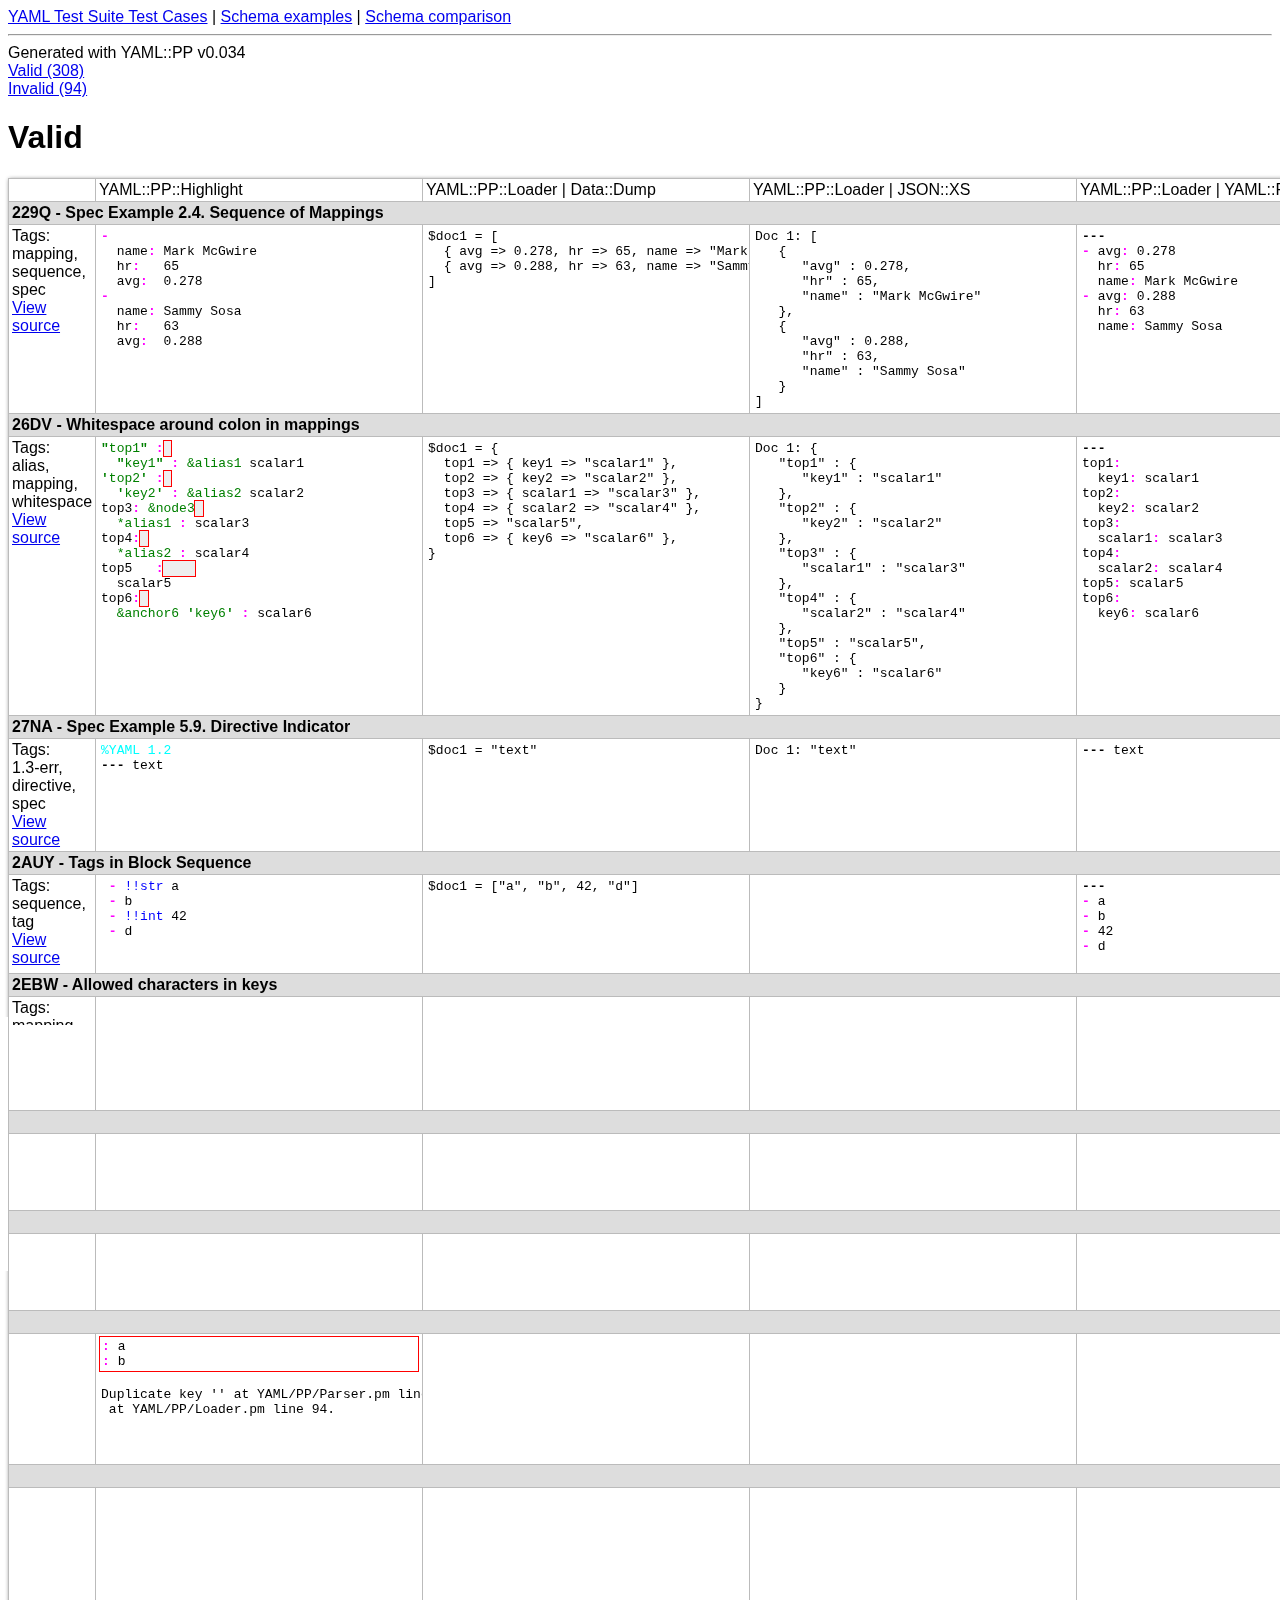
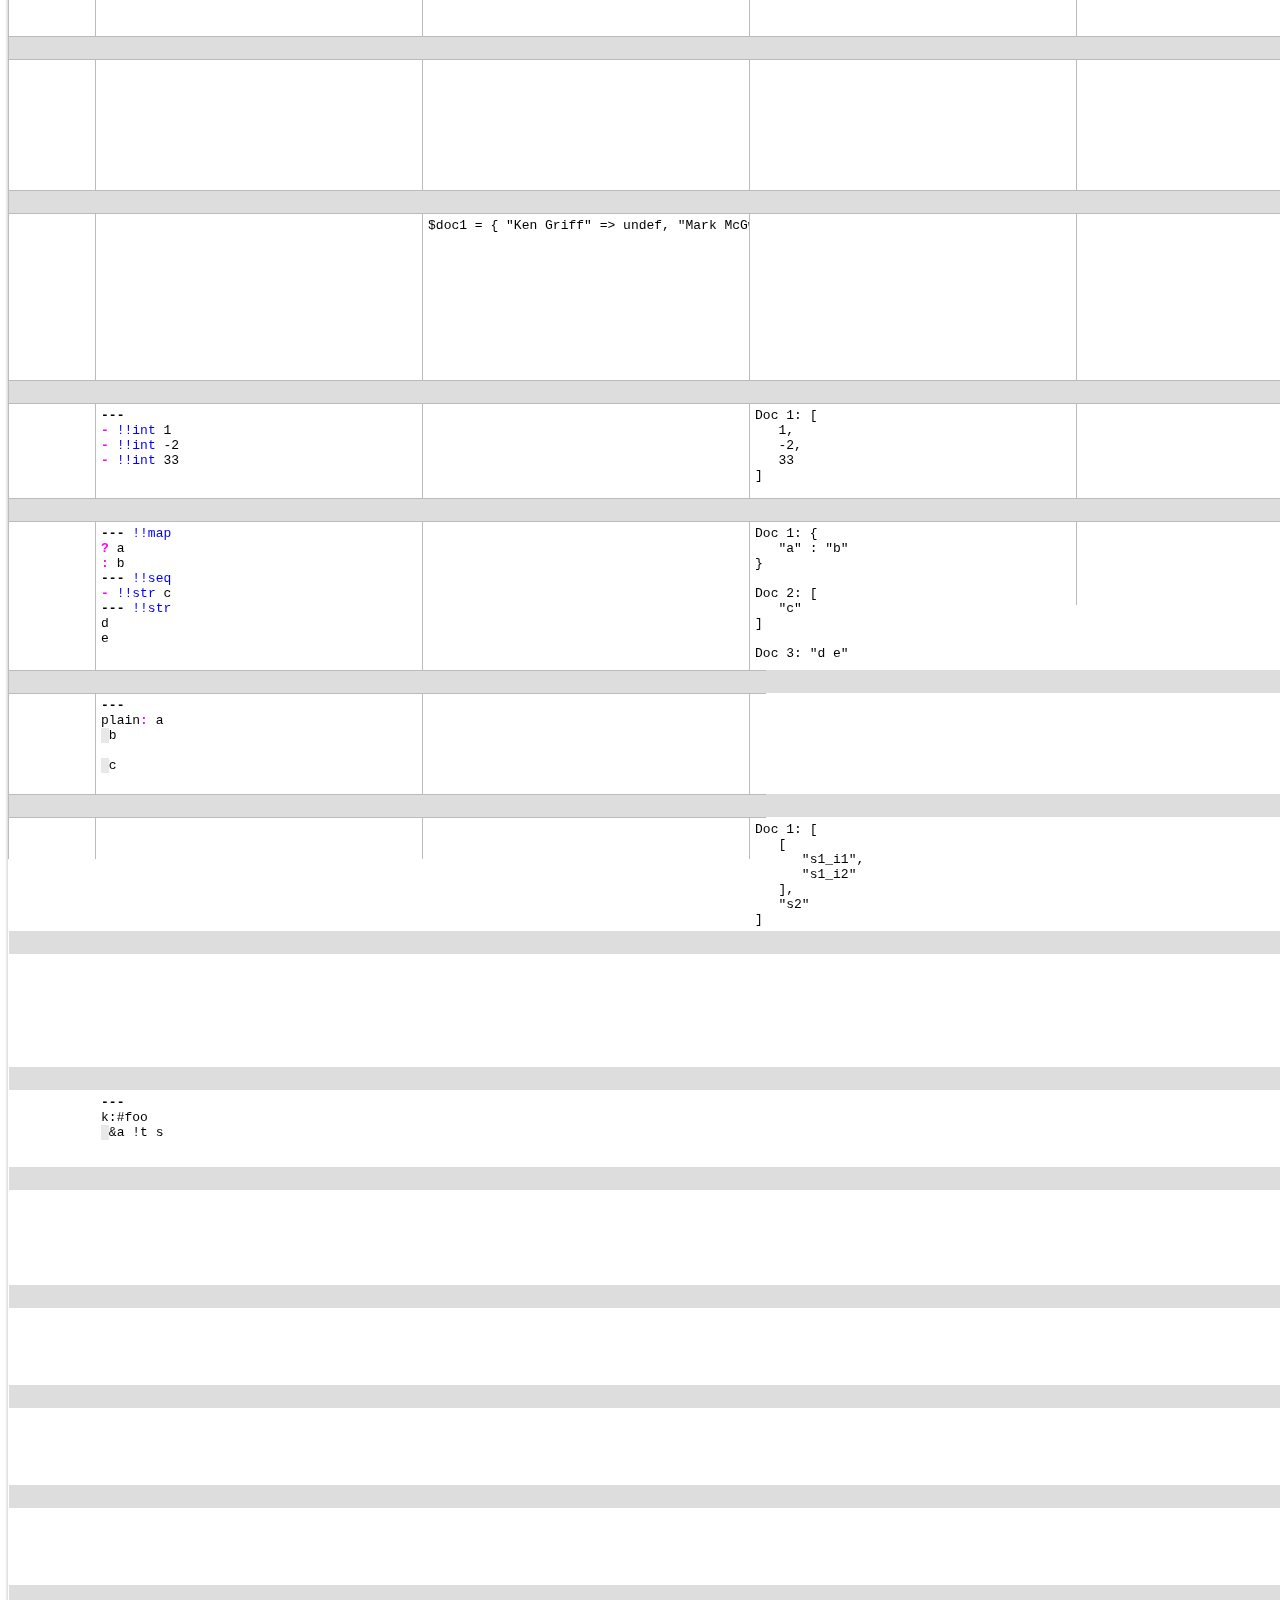
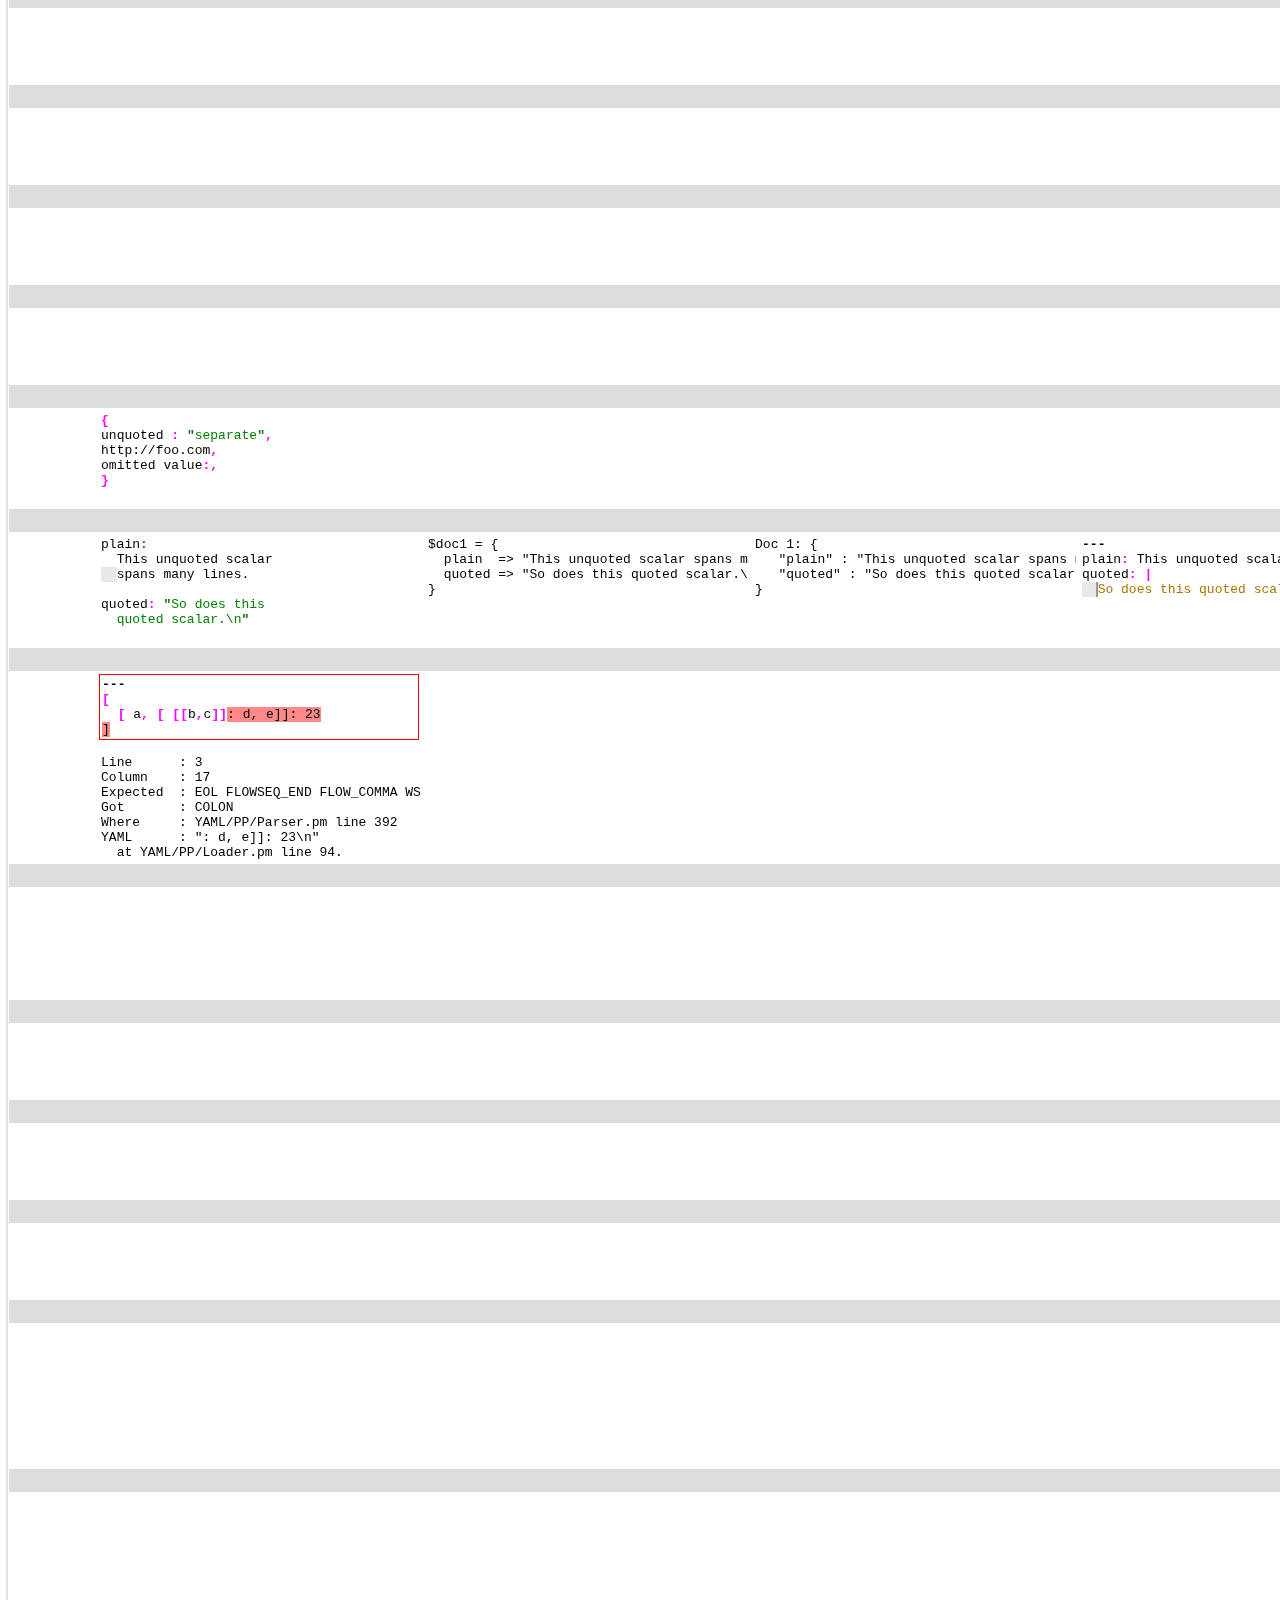
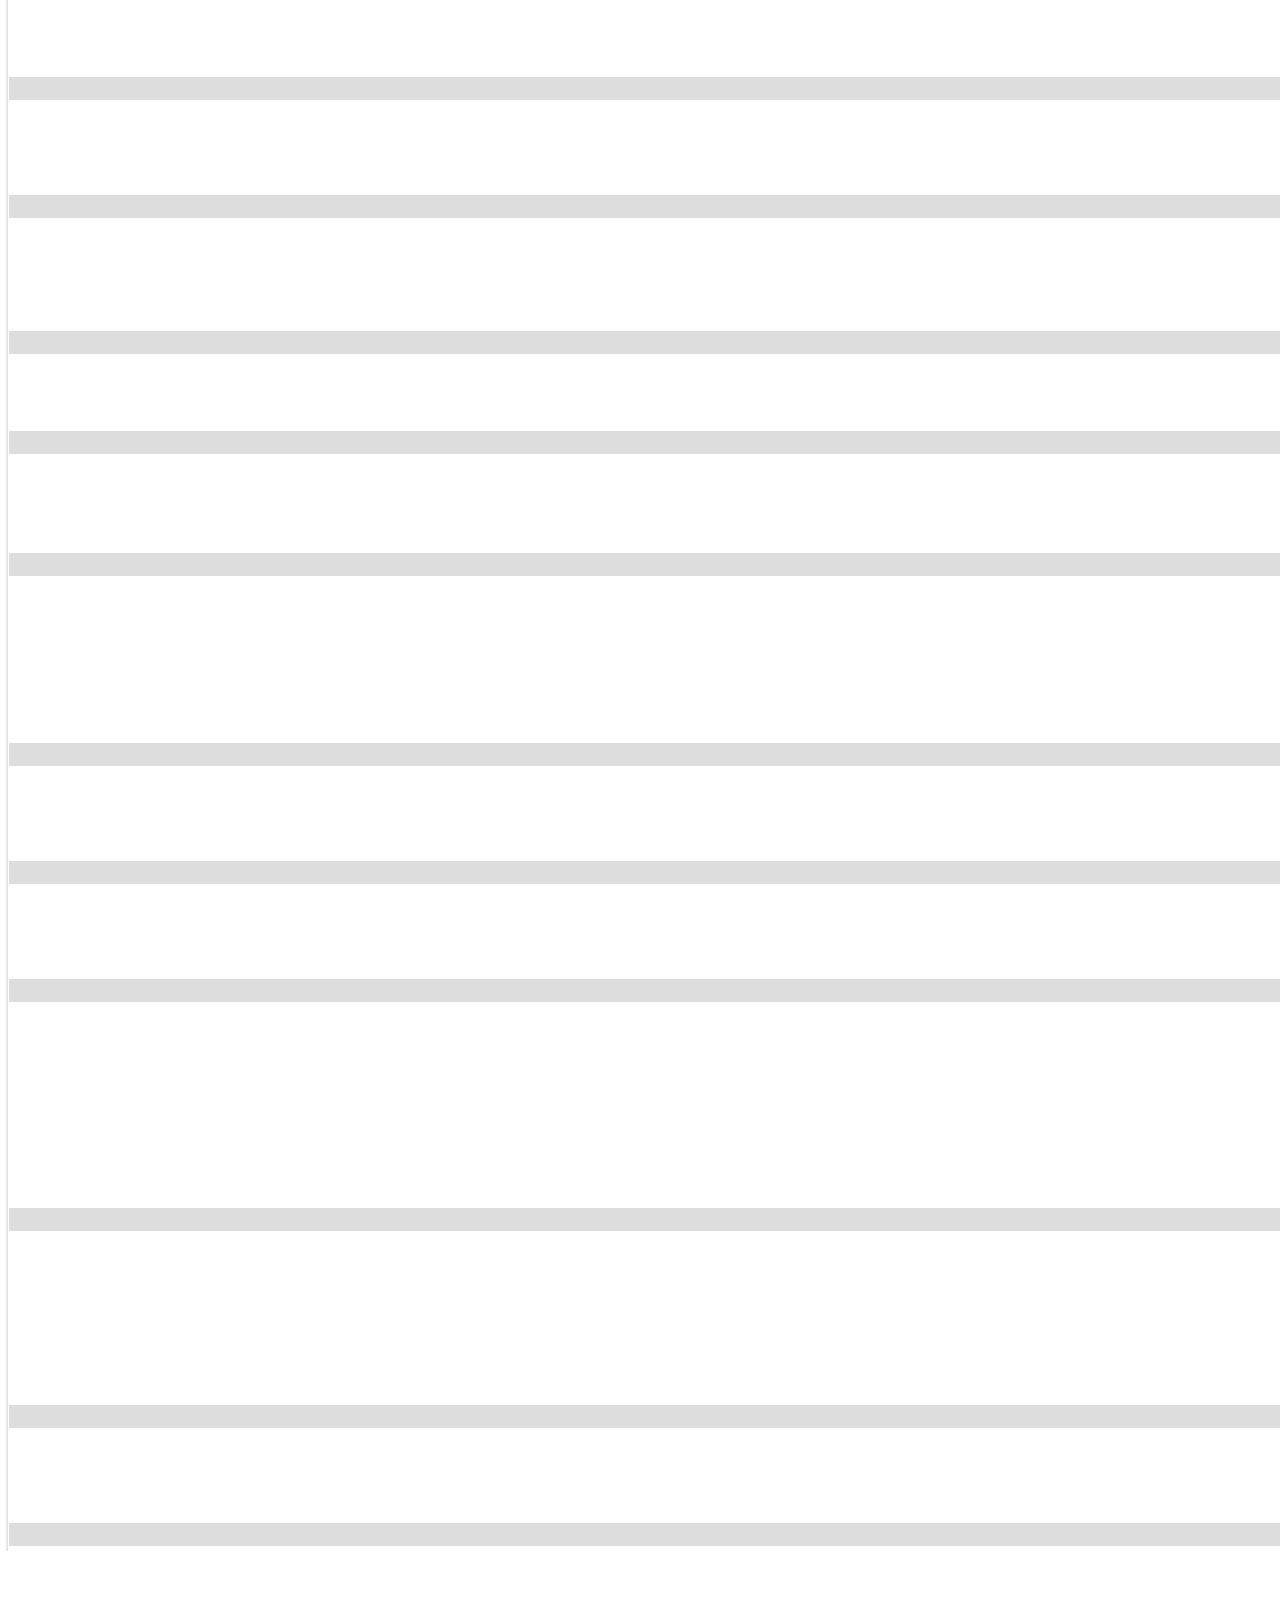
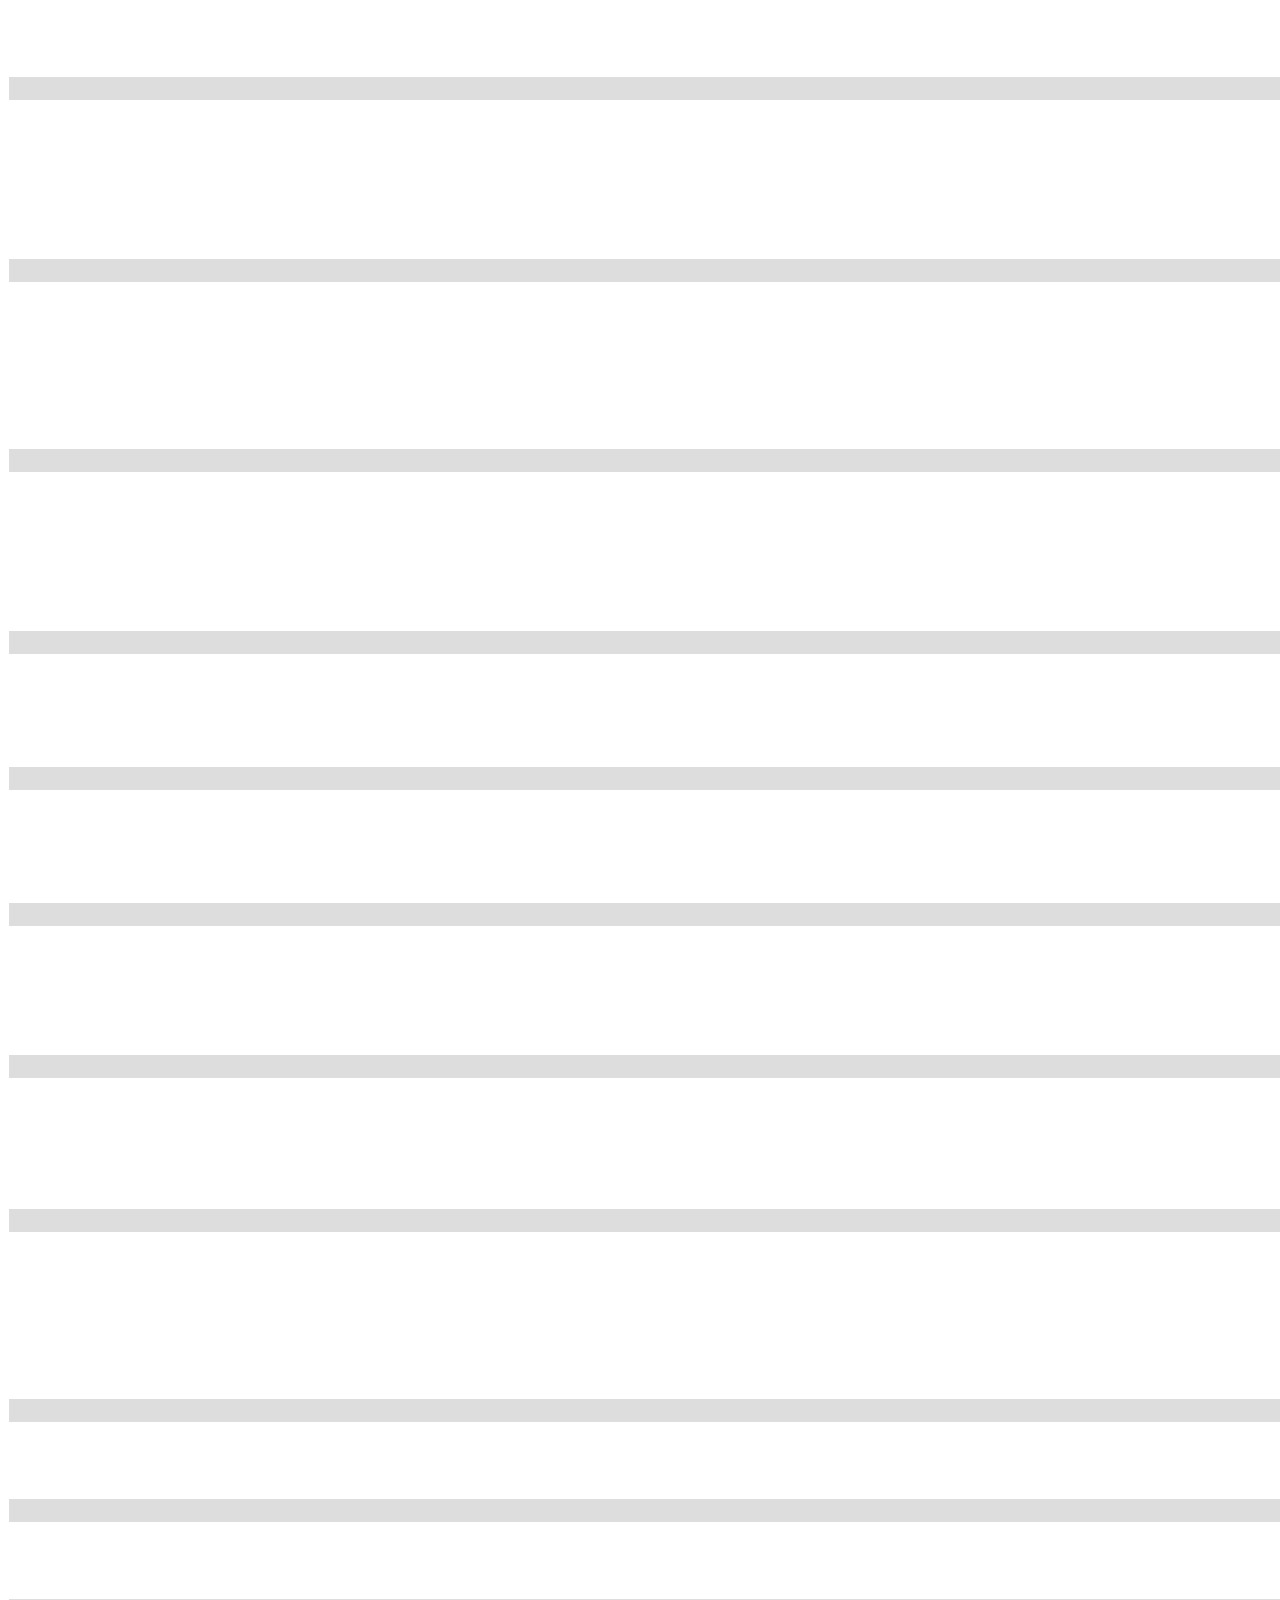
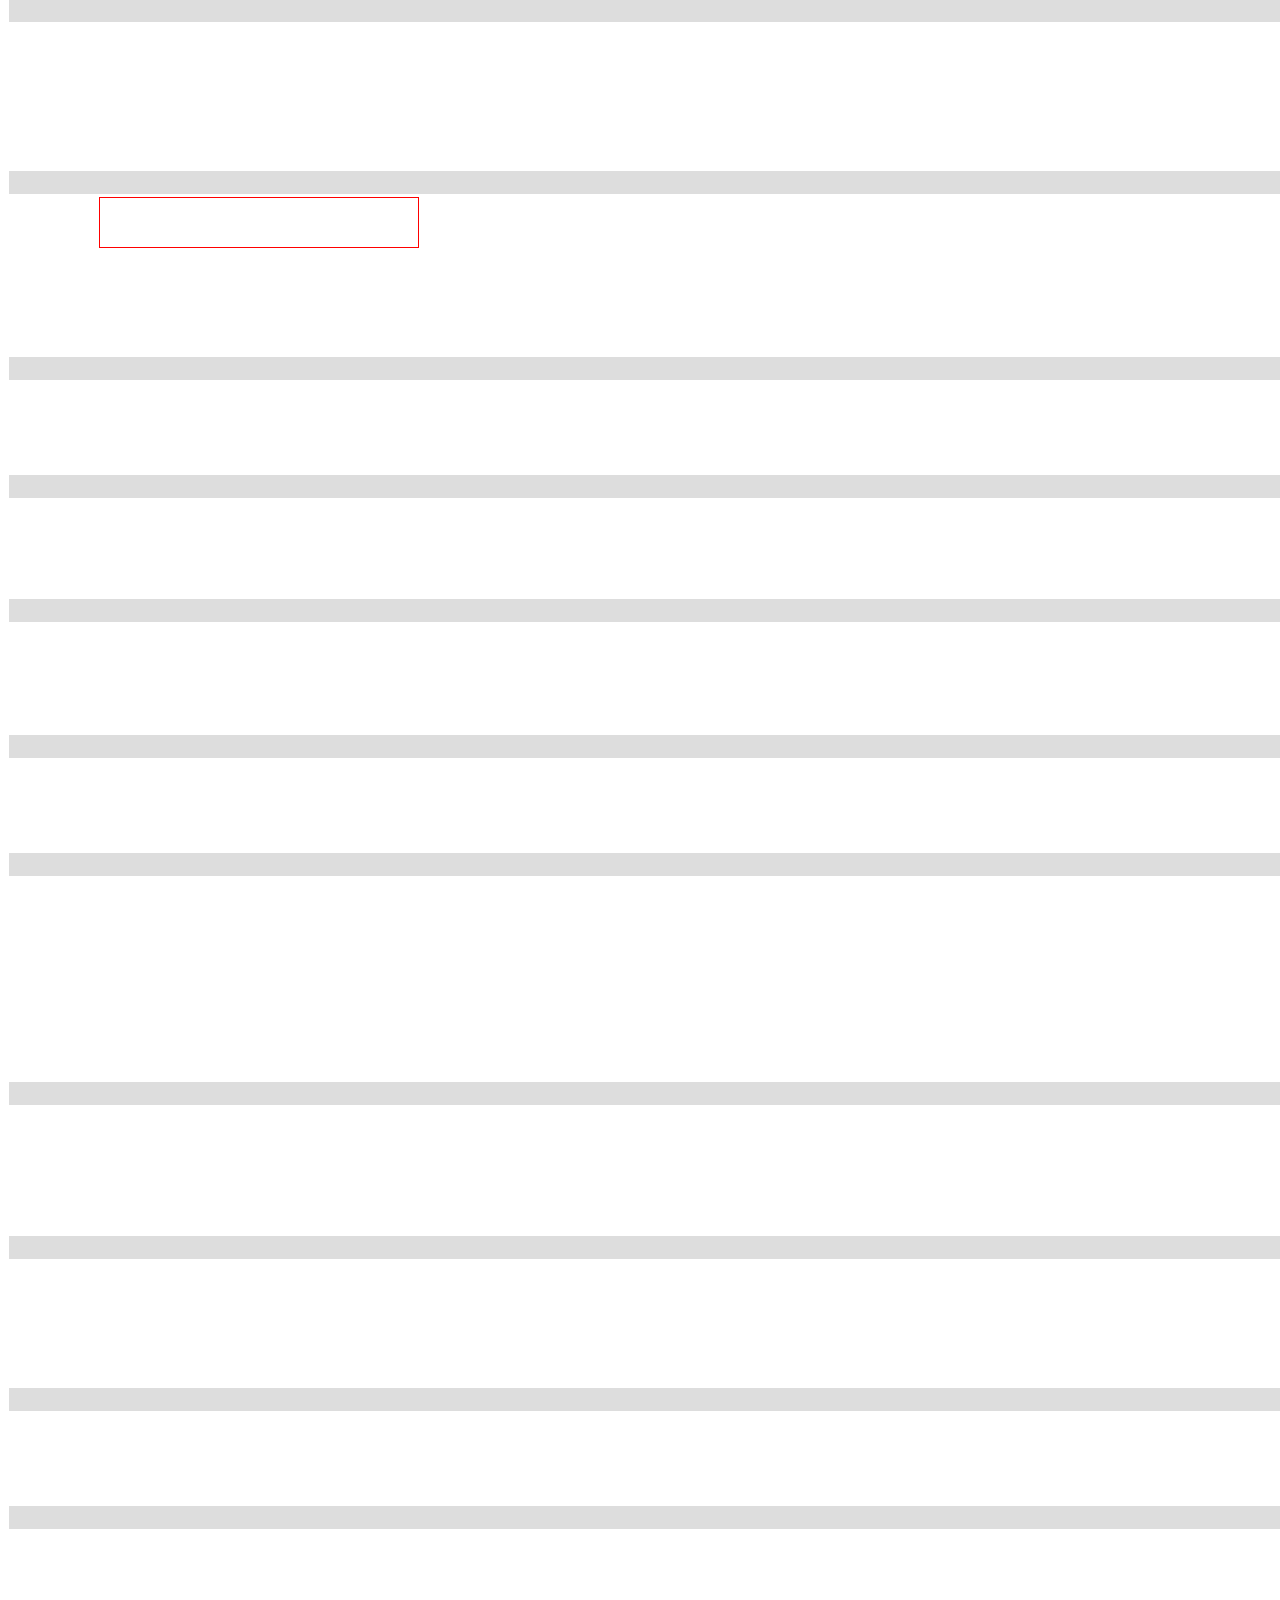
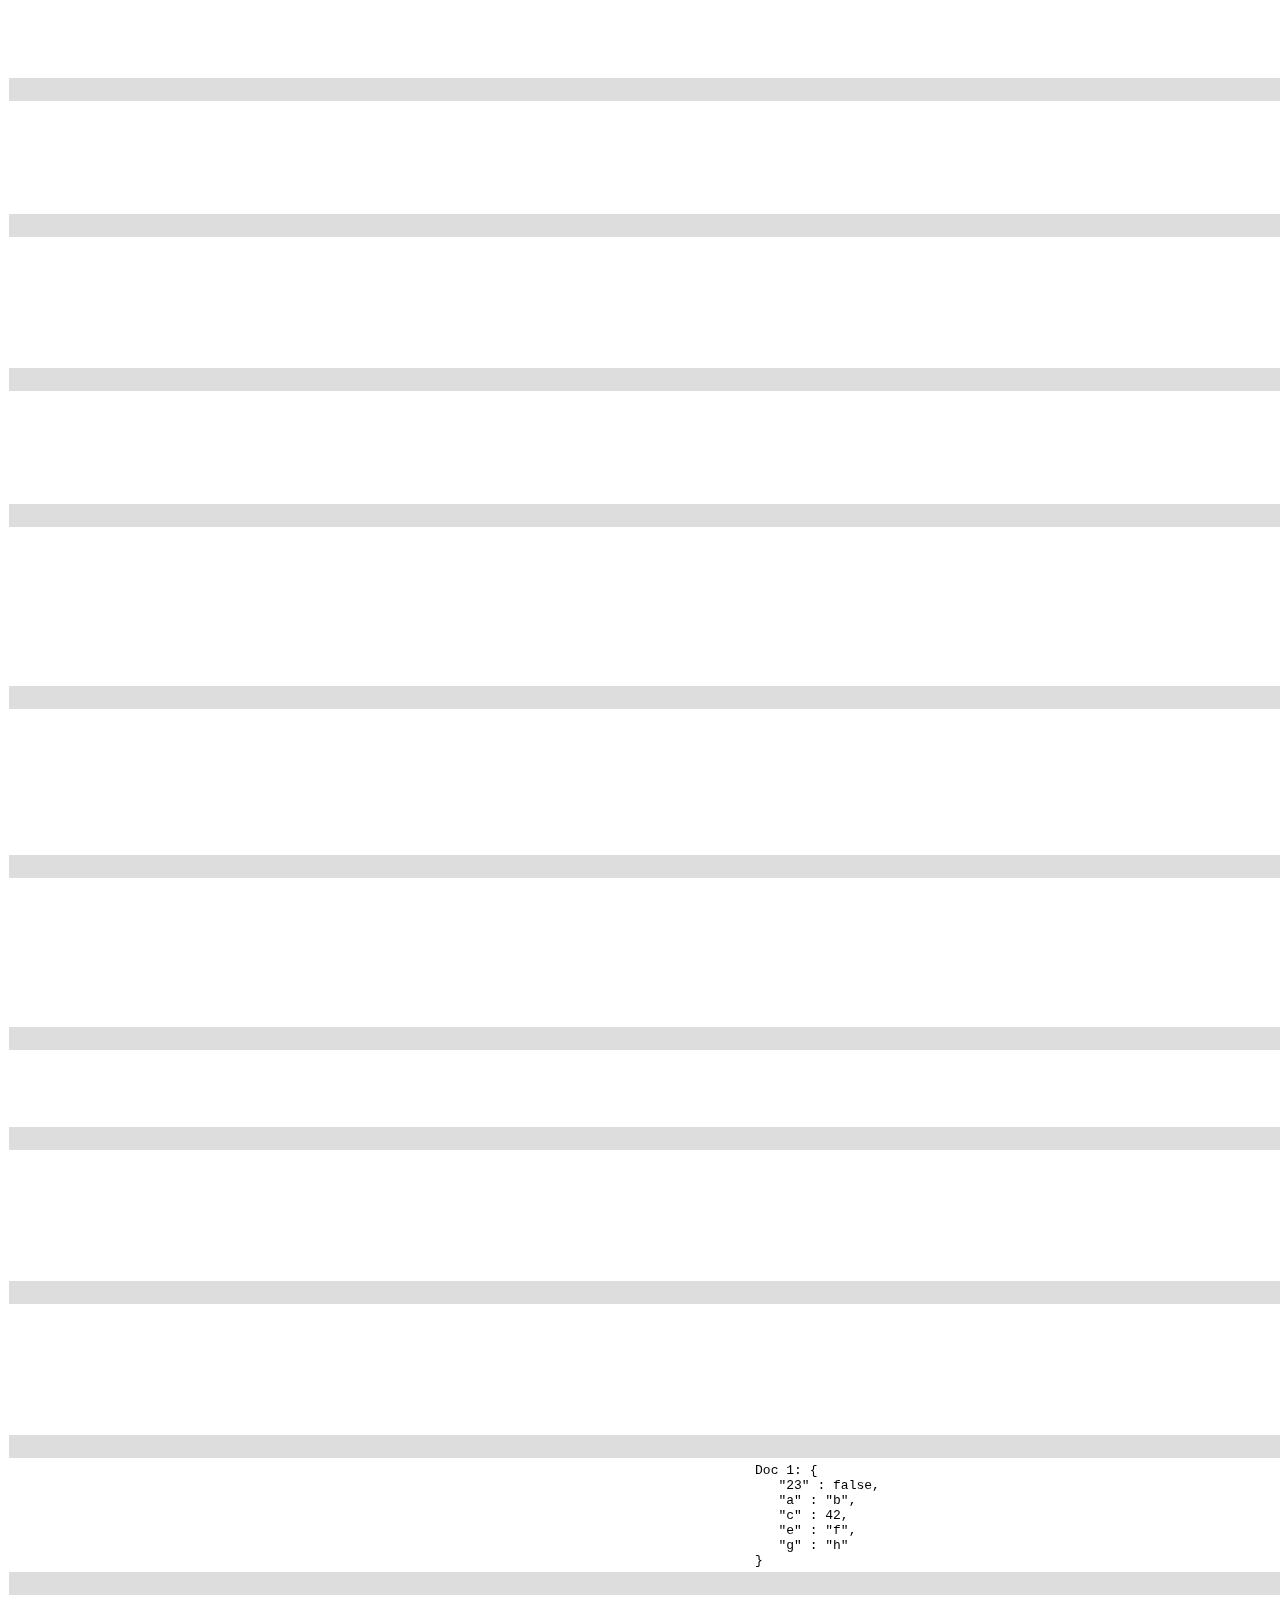
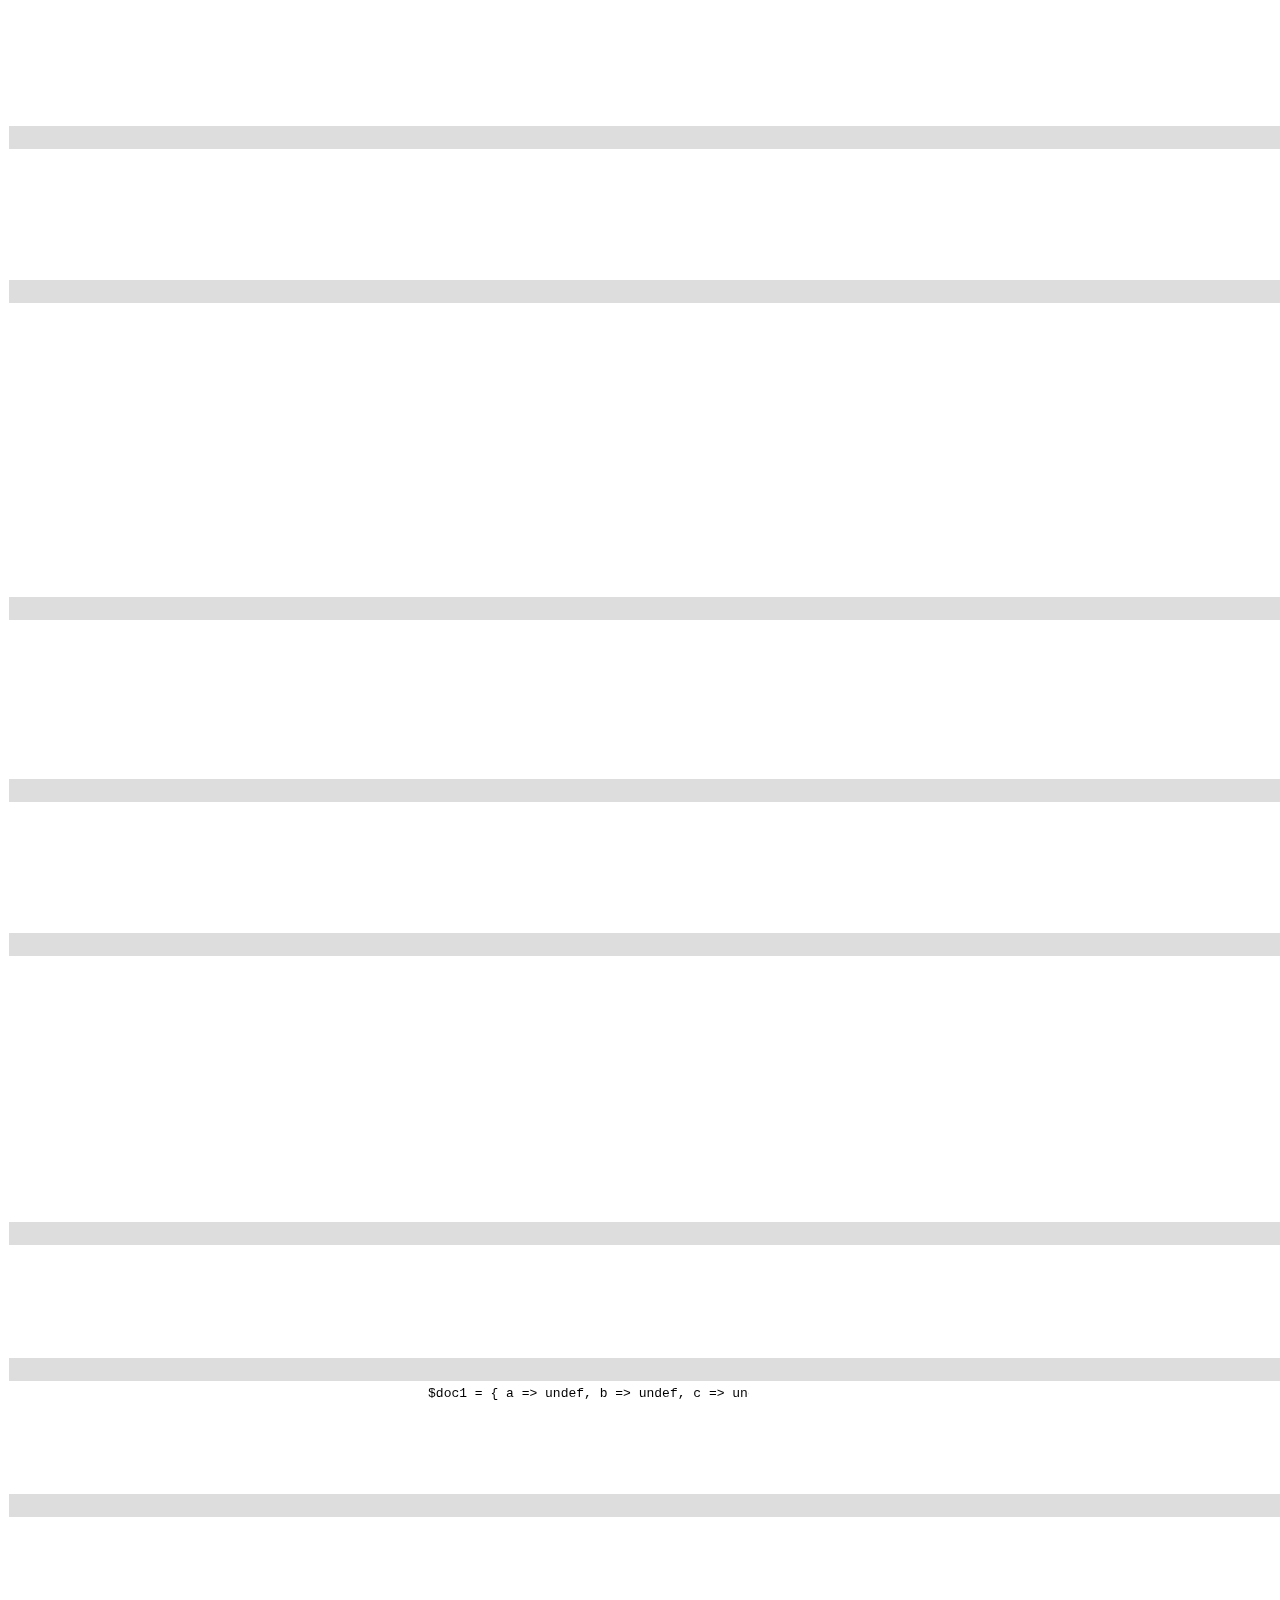
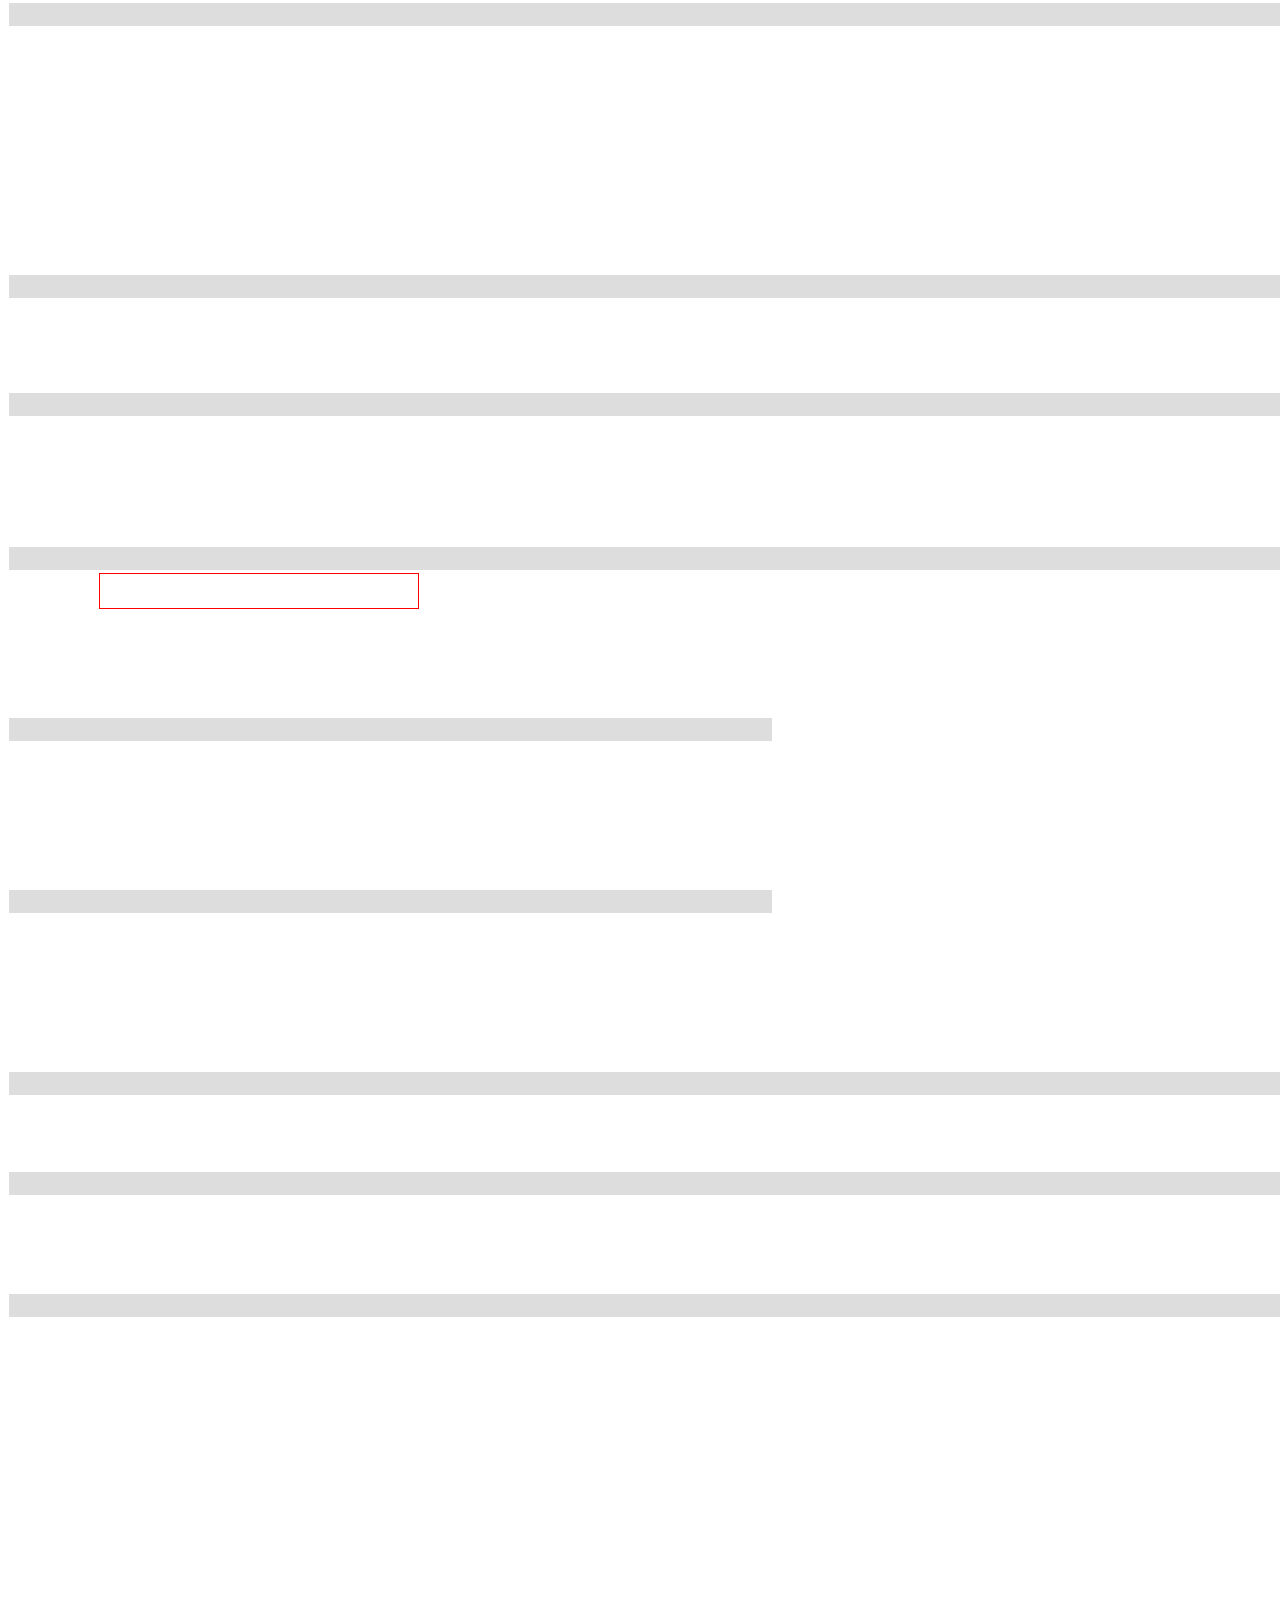
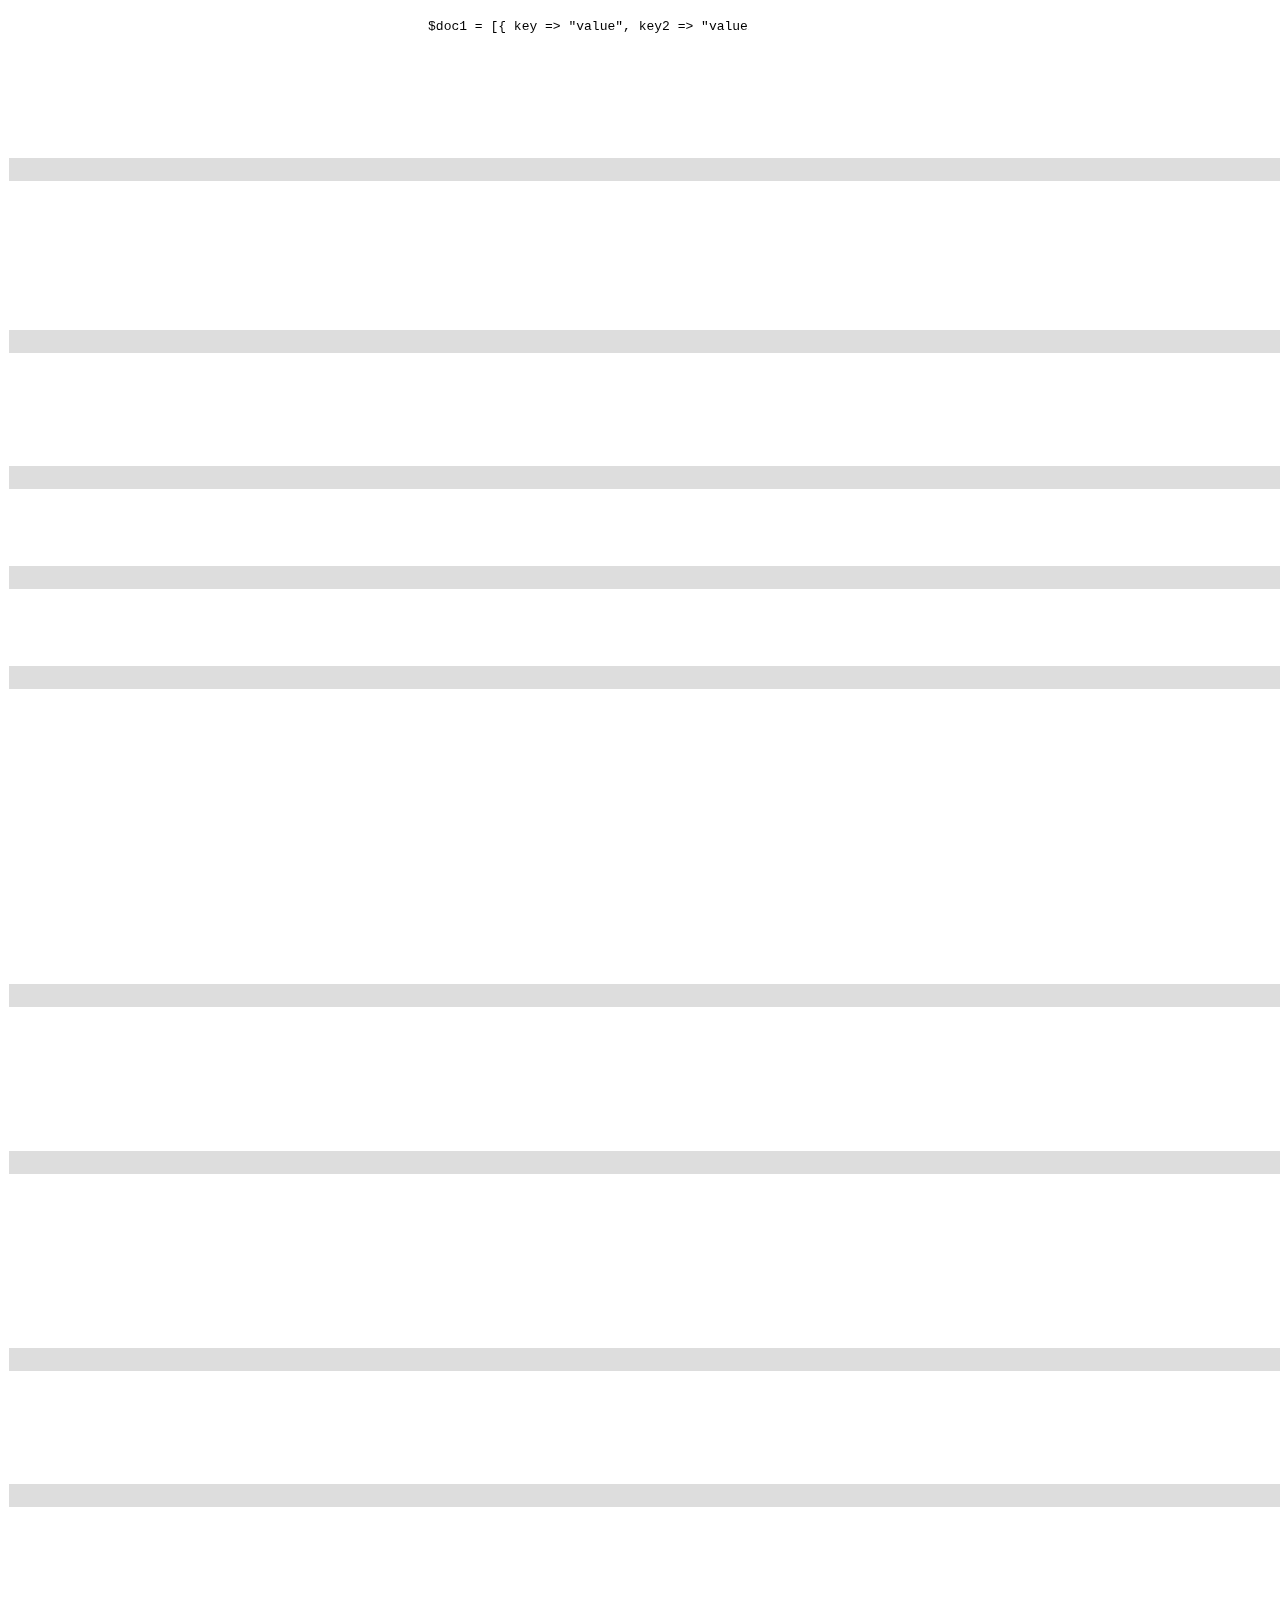
==== commit bad7ee8f: "Generate HTML" ====
--- a/test-suite.html
+++ b/test-suite.html
@@ -71,9 +71,9 @@
 <a href="test-suite.html">YAML Test Suite Test Cases</a>
 | <a href="schema-examples.html">Schema examples</a>
 | <a href="schemas.html">Schema comparison</a><hr>
-Generated with YAML::PP v0.024<br>
-<a href="#valid">Valid (249)</a><br>
-<a href="#invalid">Invalid (73)</a><br>
+Generated with YAML::PP v0.034<br>
+<a href="#valid">Valid (308)</a><br>
+<a href="#invalid">Invalid (94)</a><br>
 <h1><a name="valid">Valid</a></h1>
 <table class="highlight">
 <tr>
@@ -89,7 +89,7 @@
 </b></td></tr>
 <tr>
 <td style="max-width: 15em;" valign="top" >Tags:<br>mapping, sequence, spec<br>
-<a href="https://github.com/yaml/yaml-test-suite/blob/master/test/229Q.tml">View source</a><br>
+<a href="https://github.com/yaml/yaml-test-suite/blob/master/src/229Q.yaml">View source</a><br>
 </td>
 <td style="max-width: 20em; overflow-x: auto;" valign="top"><pre class="ok"><span class="dash">-</span><span class="eol">
 </span><span class="default">  </span><span class="plainkey">name</span><span class="colon">:</span><span class="default"> </span><span class="default">Mark McGwire</span><span class="eol">
@@ -149,7 +149,7 @@
 </b></td></tr>
 <tr>
 <td style="max-width: 15em;" valign="top" >Tags:<br>alias, mapping, whitespace<br>
-<a href="https://github.com/yaml/yaml-test-suite/blob/master/test/26DV.tml">View source</a><br>
+<a href="https://github.com/yaml/yaml-test-suite/blob/master/src/26DV.yaml">View source</a><br>
 </td>
 <td style="max-width: 20em; overflow-x: auto;" valign="top"><pre class="ok"><span class="doublequote">&quot;</span><span class="doublequoted">top1</span><span class="doublequote">&quot;</span><span class="default"> </span><span class="colon">:</span><span class="trailing_space"> 
 </span><span class="default">  </span><span class="doublequote">&quot;</span><span class="doublequoted">key1</span><span class="doublequote">&quot;</span><span class="default"> </span><span class="colon">:</span><span class="default"> </span><span class="anchor">&amp;alias1</span><span class="default"> </span><span class="default">scalar1</span><span class="eol">
@@ -233,7 +233,7 @@
 </b></td></tr>
 <tr>
 <td style="max-width: 15em;" valign="top" >Tags:<br>1.3-err, directive, spec<br>
-<a href="https://github.com/yaml/yaml-test-suite/blob/master/test/27NA.tml">View source</a><br>
+<a href="https://github.com/yaml/yaml-test-suite/blob/master/src/27NA.yaml">View source</a><br>
 </td>
 <td style="max-width: 20em; overflow-x: auto;" valign="top"><pre class="ok"><span class="yaml_directive">%YAML 1.2</span><span class="eol">
 </span><span class="doc_start">---</span><span class="default"> </span><span class="default">text</span><span class="eol">
@@ -263,7 +263,7 @@
 </b></td></tr>
 <tr>
 <td style="max-width: 15em;" valign="top" >Tags:<br>sequence, tag<br>
-<a href="https://github.com/yaml/yaml-test-suite/blob/master/test/2AUY.tml">View source</a><br>
+<a href="https://github.com/yaml/yaml-test-suite/blob/master/src/2AUY.yaml">View source</a><br>
 </td>
 <td style="max-width: 20em; overflow-x: auto;" valign="top"><pre class="ok"><span class="default"> </span><span class="dash">-</span><span class="default"> </span><span class="tag">!!str</span><span class="default"> </span><span class="default">a</span><span class="eol">
 </span><span class="default"> </span><span class="dash">-</span><span class="default"> </span><span class="default">b</span><span class="eol">
@@ -306,7 +306,7 @@
 </b></td></tr>
 <tr>
 <td style="max-width: 15em;" valign="top" >Tags:<br>mapping, scalar<br>
-<a href="https://github.com/yaml/yaml-test-suite/blob/master/test/2EBW.tml">View source</a><br>
+<a href="https://github.com/yaml/yaml-test-suite/blob/master/src/2EBW.yaml">View source</a><br>
 </td>
 <td style="max-width: 20em; overflow-x: auto;" valign="top"><pre class="ok"><span class="plainkey">a!&quot;#$%&amp;&#39;()*+,-./09:;&lt;=&gt;?@AZ[\]^_`az{|}~</span><span class="colon">:</span><span class="default"> </span><span class="default">safe</span><span class="eol">
 </span><span class="plainkey">?foo</span><span class="colon">:</span><span class="default"> </span><span class="default">safe question mark</span><span class="eol">
@@ -355,31 +355,82 @@
 </td>
 </tr>
 <tr>
+<td colspan="6" valign="top" style="background-color: #dddddd"><b>2G84/02 - Literal modifers
+</b></td></tr>
+<tr>
+<td style="max-width: 15em;" valign="top" >Tags:<br><br>
+<a href="https://github.com/yaml/yaml-test-suite/blob/master/src/2G84.yaml">View source</a><br>
+</td>
+<td style="max-width: 20em; overflow-x: auto;" valign="top"><pre class="ok"><span class="doc_start">---</span><span class="default"> </span><span class="literal">|</span><span class="default">1</span><span class="default">-</span><span class="noeol"></span></pre>
+<pre></pre>
+
+</td>
+<td valign="top" style="max-width: 20em; overflow-x: auto;">
+<pre>$doc1 = &quot;&quot;</pre>
+</td>
+<td valign="top" style="max-width: 20em; overflow-x: auto;">
+<pre>Doc 1: &quot;&quot;
+</pre>
+</td>
+<td valign="top" style="max-width: 20em; overflow-x: auto;">
+<pre><span class="doc_start">---</span><span class="default"> </span><span class="singlequote">&#39;</span><span class="singlequote">&#39;</span><span class="eol">
+</span></pre>
+</td>
+<td valign="top" style="max-width: 20em; overflow-x: auto;">
+<pre><span class="doc_start">---</span><span class="default"> </span><span class="doublequote">&quot;</span><span class="doublequote">&quot;</span><span class="eol">
+</span></pre>
+</td>
+</tr>
+<tr>
+<td colspan="6" valign="top" style="background-color: #dddddd"><b>2G84/03 - Literal modifers
+</b></td></tr>
+<tr>
+<td style="max-width: 15em;" valign="top" >Tags:<br><br>
+<a href="https://github.com/yaml/yaml-test-suite/blob/master/src/2G84.yaml">View source</a><br>
+</td>
+<td style="max-width: 20em; overflow-x: auto;" valign="top"><pre class="ok"><span class="doc_start">---</span><span class="default"> </span><span class="literal">|</span><span class="default">1</span><span class="default">+</span><span class="noeol"></span></pre>
+<pre></pre>
+
+</td>
+<td valign="top" style="max-width: 20em; overflow-x: auto;">
+<pre>$doc1 = &quot;&quot;</pre>
+</td>
+<td valign="top" style="max-width: 20em; overflow-x: auto;">
+<pre>Doc 1: &quot;&quot;
+</pre>
+</td>
+<td valign="top" style="max-width: 20em; overflow-x: auto;">
+<pre><span class="doc_start">---</span><span class="default"> </span><span class="singlequote">&#39;</span><span class="singlequote">&#39;</span><span class="eol">
+</span></pre>
+</td>
+<td valign="top" style="max-width: 20em; overflow-x: auto;">
+<pre><span class="doc_start">---</span><span class="default"> </span><span class="doublequote">&quot;</span><span class="doublequote">&quot;</span><span class="eol">
+</span></pre>
+</td>
+</tr>
+<tr>
 <td colspan="6" valign="top" style="background-color: #dddddd"><b>2JQS - Block Mapping with Missing Keys
 </b></td></tr>
 <tr>
 <td style="max-width: 15em;" valign="top" >Tags:<br>duplicate-key, empty-key, mapping<br>
-<a href="https://github.com/yaml/yaml-test-suite/blob/master/test/2JQS.tml">View source</a><br>
-</td>
-<td style="max-width: 20em; overflow-x: auto;" valign="top"><pre class="ok"><span class="colon">:</span><span class="default"> </span><span class="default">a</span><span class="eol">
+<a href="https://github.com/yaml/yaml-test-suite/blob/master/src/2JQS.yaml">View source</a><br>
+</td>
+<td style="max-width: 20em; overflow-x: auto;" valign="top"><pre class="error"><span class="colon">:</span><span class="default"> </span><span class="default">a</span><span class="eol">
 </span><span class="colon">:</span><span class="default"> </span><span class="default">b</span><span class="eol">
 </span></pre>
-<pre></pre>
-
-</td>
-<td valign="top" style="max-width: 20em; overflow-x: auto;">
-<pre>$doc1 = { &quot;&quot; =&gt; &quot;b&quot; }</pre>
-</td>
-<td valign="top" style="max-width: 20em; overflow-x: auto;">
-<pre>Doc 1: {
-   &quot;&quot; : &quot;b&quot;
-}
-</pre>
-</td>
-<td valign="top" style="max-width: 20em; overflow-x: auto;">
-<pre><span class="doc_start">---</span><span class="eol">
-</span><span class="singlequote">&#39;</span><span class="singlequote">&#39;</span><span class="colon">:</span><span class="default"> </span><span class="default">b</span><span class="eol">
-</span></pre>
+<pre>Duplicate key &#39;&#39; at YAML/PP/Parser.pm line 61.
+ at YAML/PP/Loader.pm line 94.
+</pre>
+
+</td>
+<td valign="top" style="max-width: 20em; overflow-x: auto;">
+<pre></pre>
+</td>
+<td valign="top" style="max-width: 20em; overflow-x: auto;">
+<pre></pre>
+</td>
+<td valign="top" style="max-width: 20em; overflow-x: auto;">
+<pre></pre>
 </td>
 <td valign="top" style="max-width: 20em; overflow-x: auto;">
 <pre><span class="colon">:</span><span class="default"> </span><span class="default">a</span><span class="eol">
@@ -392,7 +443,7 @@
 </b></td></tr>
 <tr>
 <td style="max-width: 15em;" valign="top" >Tags:<br>1.3-mod, directive, double, header, spec<br>
-<a href="https://github.com/yaml/yaml-test-suite/blob/master/test/2LFX.tml">View source</a><br>
+<a href="https://github.com/yaml/yaml-test-suite/blob/master/src/2LFX.yaml">View source</a><br>
 </td>
 <td style="max-width: 20em; overflow-x: auto;" valign="top"><pre class="ok"><span class="default">%FOO  bar baz # Should be ignored</span><span class="eol">
 </span><span class="eol">              # with a warning.
@@ -423,7 +474,7 @@
 </b></td></tr>
 <tr>
 <td style="max-width: 15em;" valign="top" >Tags:<br>1.3-err, alias, edge, mapping<br>
-<a href="https://github.com/yaml/yaml-test-suite/blob/master/test/2SXE.tml">View source</a><br>
+<a href="https://github.com/yaml/yaml-test-suite/blob/master/src/2SXE.yaml">View source</a><br>
 </td>
 <td style="max-width: 20em; overflow-x: auto;" valign="top"><pre class="ok"><span class="anchor">&amp;a:</span><span class="default"> </span><span class="plainkey">key</span><span class="colon">:</span><span class="default"> </span><span class="anchor">&amp;a</span><span class="default"> </span><span class="default">value</span><span class="eol">
 </span><span class="plainkey">foo</span><span class="colon">:</span><span class="eol">
@@ -459,7 +510,7 @@
 </b></td></tr>
 <tr>
 <td style="max-width: 15em;" valign="top" >Tags:<br>explicit-key, mapping, spec, unknown-tag<br>
-<a href="https://github.com/yaml/yaml-test-suite/blob/master/test/2XXW.tml">View source</a><br>
+<a href="https://github.com/yaml/yaml-test-suite/blob/master/src/2XXW.yaml">View source</a><br>
 </td>
 <td style="max-width: 20em; overflow-x: auto;" valign="top"><pre class="ok"><span class="eol"># Sets are represented as a
 </span><span class="eol"># Mapping where each key is
@@ -503,7 +554,7 @@
 </b></td></tr>
 <tr>
 <td style="max-width: 15em;" valign="top" >Tags:<br>sequence, tag<br>
-<a href="https://github.com/yaml/yaml-test-suite/blob/master/test/33X3.tml">View source</a><br>
+<a href="https://github.com/yaml/yaml-test-suite/blob/master/src/33X3.yaml">View source</a><br>
 </td>
 <td style="max-width: 20em; overflow-x: auto;" valign="top"><pre class="ok"><span class="doc_start">---</span><span class="eol">
 </span><span class="dash">-</span><span class="default"> </span><span class="tag">!!int</span><span class="default"> </span><span class="default">1</span><span class="eol">
@@ -544,7 +595,7 @@
 </b></td></tr>
 <tr>
 <td style="max-width: 15em;" valign="top" >Tags:<br>explicit-key, header, mapping, tag<br>
-<a href="https://github.com/yaml/yaml-test-suite/blob/master/test/35KP.tml">View source</a><br>
+<a href="https://github.com/yaml/yaml-test-suite/blob/master/src/35KP.yaml">View source</a><br>
 </td>
 <td style="max-width: 20em; overflow-x: auto;" valign="top"><pre class="ok"><span class="doc_start">---</span><span class="default"> </span><span class="tag">!!map</span><span class="eol">
 </span><span class="question">?</span><span class="default"> </span><span class="default">a</span><span class="eol">
@@ -597,7 +648,7 @@
 </b></td></tr>
 <tr>
 <td style="max-width: 15em;" valign="top" >Tags:<br>mapping, scalar<br>
-<a href="https://github.com/yaml/yaml-test-suite/blob/master/test/36F6.tml">View source</a><br>
+<a href="https://github.com/yaml/yaml-test-suite/blob/master/src/36F6.yaml">View source</a><br>
 </td>
 <td style="max-width: 20em; overflow-x: auto;" valign="top"><pre class="ok"><span class="doc_start">---</span><span class="eol">
 </span><span class="plainkey">plain</span><span class="colon">:</span><span class="default"> </span><span class="default">a</span><span class="eol">
@@ -637,7 +688,7 @@
 </b></td></tr>
 <tr>
 <td style="max-width: 15em;" valign="top" >Tags:<br>sequence<br>
-<a href="https://github.com/yaml/yaml-test-suite/blob/master/test/3ALJ.tml">View source</a><br>
+<a href="https://github.com/yaml/yaml-test-suite/blob/master/src/3ALJ.yaml">View source</a><br>
 </td>
 <td style="max-width: 20em; overflow-x: auto;" valign="top"><pre class="ok"><span class="dash">-</span><span class="default"> </span><span class="dash">-</span><span class="default"> </span><span class="default">s1_i1</span><span class="eol">
 </span><span class="default">  </span><span class="dash">-</span><span class="default"> </span><span class="default">s1_i2</span><span class="eol">
@@ -678,7 +729,7 @@
 </b></td></tr>
 <tr>
 <td style="max-width: 15em;" valign="top" >Tags:<br>alias, mapping, spec<br>
-<a href="https://github.com/yaml/yaml-test-suite/blob/master/test/3GZX.tml">View source</a><br>
+<a href="https://github.com/yaml/yaml-test-suite/blob/master/src/3GZX.yaml">View source</a><br>
 </td>
 <td style="max-width: 20em; overflow-x: auto;" valign="top"><pre class="ok"><span class="plainkey">First occurrence</span><span class="colon">:</span><span class="default"> </span><span class="anchor">&amp;anchor</span><span class="default"> </span><span class="default">Foo</span><span class="eol">
 </span><span class="plainkey">Second occurrence</span><span class="colon">:</span><span class="default"> </span><span class="alias">*anchor</span><span class="eol">
@@ -726,7 +777,7 @@
 </b></td></tr>
 <tr>
 <td style="max-width: 15em;" valign="top" >Tags:<br>scalar<br>
-<a href="https://github.com/yaml/yaml-test-suite/blob/master/test/3MYT.tml">View source</a><br>
+<a href="https://github.com/yaml/yaml-test-suite/blob/master/src/3MYT.yaml">View source</a><br>
 </td>
 <td style="max-width: 20em; overflow-x: auto;" valign="top"><pre class="ok"><span class="doc_start">---</span><span class="eol">
 </span><span class="default">k:#foo</span><span class="eol">
@@ -756,7 +807,7 @@
 </b></td></tr>
 <tr>
 <td style="max-width: 15em;" valign="top" >Tags:<br>anchor, sequence<br>
-<a href="https://github.com/yaml/yaml-test-suite/blob/master/test/3R3P.tml">View source</a><br>
+<a href="https://github.com/yaml/yaml-test-suite/blob/master/src/3R3P.yaml">View source</a><br>
 </td>
 <td style="max-width: 20em; overflow-x: auto;" valign="top"><pre class="ok"><span class="anchor">&amp;sequence</span><span class="eol">
 </span><span class="dash">-</span><span class="default"> </span><span class="default">a</span><span class="eol">
@@ -785,11 +836,185 @@
 </td>
 </tr>
 <tr>
+<td colspan="6" valign="top" style="background-color: #dddddd"><b>3RLN/00 - Leading tabs in double quoted
+</b></td></tr>
+<tr>
+<td style="max-width: 15em;" valign="top" >Tags:<br><br>
+<a href="https://github.com/yaml/yaml-test-suite/blob/master/src/3RLN.yaml">View source</a><br>
+</td>
+<td style="max-width: 20em; overflow-x: auto;" valign="top"><pre class="ok"><span class="doublequote">&quot;</span><span class="doublequoted">1 leading</span><span class="eol">
+</span><span class="default">    </span><span class="doublequoted">\ttab</span><span class="doublequote">&quot;</span><span class="eol">
+</span></pre>
+<pre></pre>
+
+</td>
+<td valign="top" style="max-width: 20em; overflow-x: auto;">
+<pre>$doc1 = &quot;1 leading \ttab&quot;</pre>
+</td>
+<td valign="top" style="max-width: 20em; overflow-x: auto;">
+<pre>Doc 1: &quot;1 leading \ttab&quot;
+</pre>
+</td>
+<td valign="top" style="max-width: 20em; overflow-x: auto;">
+<pre><span class="doc_start">---</span><span class="default"> </span><span class="doublequote">&quot;</span><span class="doublequoted">1 leading \ttab</span><span class="doublequote">&quot;</span><span class="eol">
+</span></pre>
+</td>
+<td valign="top" style="max-width: 20em; overflow-x: auto;">
+<pre><span class="doublequote">&quot;</span><span class="doublequoted">1 leading \ttab</span><span class="doublequote">&quot;</span><span class="eol">
+</span></pre>
+</td>
+</tr>
+<tr>
+<td colspan="6" valign="top" style="background-color: #dddddd"><b>3RLN/01 - Leading tabs in double quoted
+</b></td></tr>
+<tr>
+<td style="max-width: 15em;" valign="top" >Tags:<br><br>
+<a href="https://github.com/yaml/yaml-test-suite/blob/master/src/3RLN.yaml">View source</a><br>
+</td>
+<td style="max-width: 20em; overflow-x: auto;" valign="top"><pre class="ok"><span class="doublequote">&quot;</span><span class="doublequoted">2 leading</span><span class="eol">
+</span><span class="default">    </span><span class="doublequoted">\</span><span class="tab">	</span><span class="doublequoted">tab</span><span class="doublequote">&quot;</span><span class="eol">
+</span></pre>
+<pre></pre>
+
+</td>
+<td valign="top" style="max-width: 20em; overflow-x: auto;">
+<pre>$doc1 = &quot;2 leading \ttab&quot;</pre>
+</td>
+<td valign="top" style="max-width: 20em; overflow-x: auto;">
+<pre>Doc 1: &quot;2 leading \ttab&quot;
+</pre>
+</td>
+<td valign="top" style="max-width: 20em; overflow-x: auto;">
+<pre><span class="doc_start">---</span><span class="default"> </span><span class="doublequote">&quot;</span><span class="doublequoted">2 leading \ttab</span><span class="doublequote">&quot;</span><span class="eol">
+</span></pre>
+</td>
+<td valign="top" style="max-width: 20em; overflow-x: auto;">
+<pre><span class="doublequote">&quot;</span><span class="doublequoted">2 leading \ttab</span><span class="doublequote">&quot;</span><span class="eol">
+</span></pre>
+</td>
+</tr>
+<tr>
+<td colspan="6" valign="top" style="background-color: #dddddd"><b>3RLN/02 - Leading tabs in double quoted
+</b></td></tr>
+<tr>
+<td style="max-width: 15em;" valign="top" >Tags:<br><br>
+<a href="https://github.com/yaml/yaml-test-suite/blob/master/src/3RLN.yaml">View source</a><br>
+</td>
+<td style="max-width: 20em; overflow-x: auto;" valign="top"><pre class="ok"><span class="doublequote">&quot;</span><span class="doublequoted">3 leading</span><span class="eol">
+</span><span class="default">    </span><span class="tab">	</span><span class="doublequoted">tab</span><span class="doublequote">&quot;</span><span class="eol">
+</span></pre>
+<pre></pre>
+
+</td>
+<td valign="top" style="max-width: 20em; overflow-x: auto;">
+<pre>$doc1 = &quot;3 leading tab&quot;</pre>
+</td>
+<td valign="top" style="max-width: 20em; overflow-x: auto;">
+<pre>Doc 1: &quot;3 leading tab&quot;
+</pre>
+</td>
+<td valign="top" style="max-width: 20em; overflow-x: auto;">
+<pre><span class="doc_start">---</span><span class="default"> </span><span class="default">3 leading tab</span><span class="eol">
+</span></pre>
+</td>
+<td valign="top" style="max-width: 20em; overflow-x: auto;">
+<pre><span class="doublequote">&quot;</span><span class="doublequoted">3 leading tab</span><span class="doublequote">&quot;</span><span class="eol">
+</span></pre>
+</td>
+</tr>
+<tr>
+<td colspan="6" valign="top" style="background-color: #dddddd"><b>3RLN/03 - Leading tabs in double quoted
+</b></td></tr>
+<tr>
+<td style="max-width: 15em;" valign="top" >Tags:<br><br>
+<a href="https://github.com/yaml/yaml-test-suite/blob/master/src/3RLN.yaml">View source</a><br>
+</td>
+<td style="max-width: 20em; overflow-x: auto;" valign="top"><pre class="ok"><span class="doublequote">&quot;</span><span class="doublequoted">4 leading</span><span class="eol">
+</span><span class="default">    </span><span class="doublequoted">\t  tab</span><span class="doublequote">&quot;</span><span class="eol">
+</span></pre>
+<pre></pre>
+
+</td>
+<td valign="top" style="max-width: 20em; overflow-x: auto;">
+<pre>$doc1 = &quot;4 leading \t  tab&quot;</pre>
+</td>
+<td valign="top" style="max-width: 20em; overflow-x: auto;">
+<pre>Doc 1: &quot;4 leading \t  tab&quot;
+</pre>
+</td>
+<td valign="top" style="max-width: 20em; overflow-x: auto;">
+<pre><span class="doc_start">---</span><span class="default"> </span><span class="doublequote">&quot;</span><span class="doublequoted">4 leading \t  tab</span><span class="doublequote">&quot;</span><span class="eol">
+</span></pre>
+</td>
+<td valign="top" style="max-width: 20em; overflow-x: auto;">
+<pre><span class="doublequote">&quot;</span><span class="doublequoted">4 leading \t  tab</span><span class="doublequote">&quot;</span><span class="eol">
+</span></pre>
+</td>
+</tr>
+<tr>
+<td colspan="6" valign="top" style="background-color: #dddddd"><b>3RLN/04 - Leading tabs in double quoted
+</b></td></tr>
+<tr>
+<td style="max-width: 15em;" valign="top" >Tags:<br><br>
+<a href="https://github.com/yaml/yaml-test-suite/blob/master/src/3RLN.yaml">View source</a><br>
+</td>
+<td style="max-width: 20em; overflow-x: auto;" valign="top"><pre class="ok"><span class="doublequote">&quot;</span><span class="doublequoted">5 leading</span><span class="eol">
+</span><span class="default">    </span><span class="doublequoted">\</span><span class="tab">	</span><span class="doublequoted">  tab</span><span class="doublequote">&quot;</span><span class="eol">
+</span></pre>
+<pre></pre>
+
+</td>
+<td valign="top" style="max-width: 20em; overflow-x: auto;">
+<pre>$doc1 = &quot;5 leading \t  tab&quot;</pre>
+</td>
+<td valign="top" style="max-width: 20em; overflow-x: auto;">
+<pre>Doc 1: &quot;5 leading \t  tab&quot;
+</pre>
+</td>
+<td valign="top" style="max-width: 20em; overflow-x: auto;">
+<pre><span class="doc_start">---</span><span class="default"> </span><span class="doublequote">&quot;</span><span class="doublequoted">5 leading \t  tab</span><span class="doublequote">&quot;</span><span class="eol">
+</span></pre>
+</td>
+<td valign="top" style="max-width: 20em; overflow-x: auto;">
+<pre><span class="doublequote">&quot;</span><span class="doublequoted">5 leading \t  tab</span><span class="doublequote">&quot;</span><span class="eol">
+</span></pre>
+</td>
+</tr>
+<tr>
+<td colspan="6" valign="top" style="background-color: #dddddd"><b>3RLN/05 - Leading tabs in double quoted
+</b></td></tr>
+<tr>
+<td style="max-width: 15em;" valign="top" >Tags:<br><br>
+<a href="https://github.com/yaml/yaml-test-suite/blob/master/src/3RLN.yaml">View source</a><br>
+</td>
+<td style="max-width: 20em; overflow-x: auto;" valign="top"><pre class="ok"><span class="doublequote">&quot;</span><span class="doublequoted">6 leading</span><span class="eol">
+</span><span class="default">    </span><span class="tab">	</span><span class="default">  </span><span class="doublequoted">tab</span><span class="doublequote">&quot;</span><span class="eol">
+</span></pre>
+<pre></pre>
+
+</td>
+<td valign="top" style="max-width: 20em; overflow-x: auto;">
+<pre>$doc1 = &quot;6 leading tab&quot;</pre>
+</td>
+<td valign="top" style="max-width: 20em; overflow-x: auto;">
+<pre>Doc 1: &quot;6 leading tab&quot;
+</pre>
+</td>
+<td valign="top" style="max-width: 20em; overflow-x: auto;">
+<pre><span class="doc_start">---</span><span class="default"> </span><span class="default">6 leading tab</span><span class="eol">
+</span></pre>
+</td>
+<td valign="top" style="max-width: 20em; overflow-x: auto;">
+<pre><span class="doublequote">&quot;</span><span class="doublequoted">6 leading tab</span><span class="doublequote">&quot;</span><span class="eol">
+</span></pre>
+</td>
+</tr>
+<tr>
 <td colspan="6" valign="top" style="background-color: #dddddd"><b>3UYS - Escaped slash in double quotes
 </b></td></tr>
 <tr>
 <td style="max-width: 15em;" valign="top" >Tags:<br>double<br>
-<a href="https://github.com/yaml/yaml-test-suite/blob/master/test/3UYS.tml">View source</a><br>
+<a href="https://github.com/yaml/yaml-test-suite/blob/master/src/3UYS.yaml">View source</a><br>
 </td>
 <td style="max-width: 20em; overflow-x: auto;" valign="top"><pre class="ok"><span class="plainkey">escaped slash</span><span class="colon">:</span><span class="default"> </span><span class="doublequote">&quot;</span><span class="doublequoted">a\/b</span><span class="doublequote">&quot;</span><span class="eol">
 </span></pre>
@@ -820,7 +1045,7 @@
 </b></td></tr>
 <tr>
 <td style="max-width: 15em;" valign="top" >Tags:<br>flow, mapping<br>
-<a href="https://github.com/yaml/yaml-test-suite/blob/master/test/4ABK.tml">View source</a><br>
+<a href="https://github.com/yaml/yaml-test-suite/blob/master/src/4ABK.yaml">View source</a><br>
 </td>
 <td style="max-width: 20em; overflow-x: auto;" valign="top"><pre class="ok"><span class="flowmap_start">{</span><span class="eol">
 </span><span class="plainkey">unquoted</span><span class="default"> </span><span class="colon">:</span><span class="default"> </span><span class="doublequote">&quot;</span><span class="doublequoted">separate</span><span class="doublequote">&quot;</span><span class="flow_comma">,</span><span class="eol">
@@ -863,7 +1088,7 @@
 </b></td></tr>
 <tr>
 <td style="max-width: 15em;" valign="top" >Tags:<br>scalar, spec<br>
-<a href="https://github.com/yaml/yaml-test-suite/blob/master/test/4CQQ.tml">View source</a><br>
+<a href="https://github.com/yaml/yaml-test-suite/blob/master/src/4CQQ.yaml">View source</a><br>
 </td>
 <td style="max-width: 20em; overflow-x: auto;" valign="top"><pre class="ok"><span class="plainkey">plain</span><span class="colon">:</span><span class="eol">
 </span><span class="default">  </span><span class="default">This unquoted scalar</span><span class="eol">
@@ -906,7 +1131,7 @@
 </b></td></tr>
 <tr>
 <td style="max-width: 15em;" valign="top" >Tags:<br>complex-key, flow, mapping, sequence<br>
-<a href="https://github.com/yaml/yaml-test-suite/blob/master/test/4FJ6.tml">View source</a><br>
+<a href="https://github.com/yaml/yaml-test-suite/blob/master/src/4FJ6.yaml">View source</a><br>
 </td>
 <td style="max-width: 20em; overflow-x: auto;" valign="top"><pre class="error"><span class="doc_start">---</span><span class="eol">
 </span><span class="flowseq_start">[</span><span class="eol">
@@ -917,9 +1142,9 @@
 Column    : 17
 Expected  : EOL FLOWSEQ_END FLOW_COMMA WS
 Got       : COLON
-Where     : YAML/PP/Parser.pm line 386
+Where     : YAML/PP/Parser.pm line 392
 YAML      : &quot;: d, e]]: 23\n&quot;
-  at YAML/PP/Loader.pm line 92.
+  at YAML/PP/Loader.pm line 94.
 </pre>
 
 </td>
@@ -941,7 +1166,7 @@
 </b></td></tr>
 <tr>
 <td style="max-width: 15em;" valign="top" >Tags:<br>1.3-err, scalar, spec<br>
-<a href="https://github.com/yaml/yaml-test-suite/blob/master/test/4GC6.tml">View source</a><br>
+<a href="https://github.com/yaml/yaml-test-suite/blob/master/src/4GC6.yaml">View source</a><br>
 </td>
 <td style="max-width: 20em; overflow-x: auto;" valign="top"><pre class="ok"><span class="singlequote">&#39;</span><span class="singlequoted">here&#39;&#39;s to &quot;quotes&quot;</span><span class="singlequote">&#39;</span><span class="eol">
 </span></pre>
@@ -965,11 +1190,11 @@
 </td>
 </tr>
 <tr>
-<td colspan="6" valign="top" style="background-color: #dddddd"><b>4MUZ - Flow mapping colon on line after key
-</b></td></tr>
-<tr>
-<td style="max-width: 15em;" valign="top" >Tags:<br>flow, mapping<br>
-<a href="https://github.com/yaml/yaml-test-suite/blob/master/test/4MUZ.tml">View source</a><br>
+<td colspan="6" valign="top" style="background-color: #dddddd"><b>4MUZ/00 - Flow mapping colon on line after key
+</b></td></tr>
+<tr>
+<td style="max-width: 15em;" valign="top" >Tags:<br><br>
+<a href="https://github.com/yaml/yaml-test-suite/blob/master/src/4MUZ.yaml">View source</a><br>
 </td>
 <td style="max-width: 20em; overflow-x: auto;" valign="top"><pre class="ok"><span class="flowmap_start">{</span><span class="doublequote">&quot;</span><span class="doublequoted">foo</span><span class="doublequote">&quot;</span><span class="eol">
 </span><span class="colon">:</span><span class="default"> </span><span class="doublequote">&quot;</span><span class="doublequoted">bar</span><span class="doublequote">&quot;</span><span class="flowmap_end">}</span><span class="eol">
@@ -997,16 +1222,80 @@
 </td>
 </tr>
 <tr>
+<td colspan="6" valign="top" style="background-color: #dddddd"><b>4MUZ/01 - Flow mapping colon on line after key
+</b></td></tr>
+<tr>
+<td style="max-width: 15em;" valign="top" >Tags:<br><br>
+<a href="https://github.com/yaml/yaml-test-suite/blob/master/src/4MUZ.yaml">View source</a><br>
+</td>
+<td style="max-width: 20em; overflow-x: auto;" valign="top"><pre class="ok"><span class="flowmap_start">{</span><span class="doublequote">&quot;</span><span class="doublequoted">foo</span><span class="doublequote">&quot;</span><span class="eol">
+</span><span class="colon">:</span><span class="default"> </span><span class="default">bar</span><span class="flowmap_end">}</span><span class="eol">
+</span></pre>
+<pre></pre>
+
+</td>
+<td valign="top" style="max-width: 20em; overflow-x: auto;">
+<pre>$doc1 = { foo =&gt; &quot;bar&quot; }</pre>
+</td>
+<td valign="top" style="max-width: 20em; overflow-x: auto;">
+<pre>Doc 1: {
+   &quot;foo&quot; : &quot;bar&quot;
+}
+</pre>
+</td>
+<td valign="top" style="max-width: 20em; overflow-x: auto;">
+<pre><span class="doc_start">---</span><span class="eol">
+</span><span class="plainkey">foo</span><span class="colon">:</span><span class="default"> </span><span class="default">bar</span><span class="eol">
+</span></pre>
+</td>
+<td valign="top" style="max-width: 20em; overflow-x: auto;">
+<pre><span class="flowmap_start">{</span><span class="doublequote">&quot;</span><span class="doublequoted">foo</span><span class="doublequote">&quot;</span><span class="colon">:</span><span class="default"> </span><span class="default">bar</span><span class="flowmap_end">}</span><span class="eol">
+</span></pre>
+</td>
+</tr>
+<tr>
+<td colspan="6" valign="top" style="background-color: #dddddd"><b>4MUZ/02 - Flow mapping colon on line after key
+</b></td></tr>
+<tr>
+<td style="max-width: 15em;" valign="top" >Tags:<br><br>
+<a href="https://github.com/yaml/yaml-test-suite/blob/master/src/4MUZ.yaml">View source</a><br>
+</td>
+<td style="max-width: 20em; overflow-x: auto;" valign="top"><pre class="ok"><span class="flowmap_start">{</span><span class="default">foo</span><span class="eol">
+</span><span class="colon">:</span><span class="default"> </span><span class="default">bar</span><span class="flowmap_end">}</span><span class="eol">
+</span></pre>
+<pre></pre>
+
+</td>
+<td valign="top" style="max-width: 20em; overflow-x: auto;">
+<pre>$doc1 = { foo =&gt; &quot;bar&quot; }</pre>
+</td>
+<td valign="top" style="max-width: 20em; overflow-x: auto;">
+<pre>Doc 1: {
+   &quot;foo&quot; : &quot;bar&quot;
+}
+</pre>
+</td>
+<td valign="top" style="max-width: 20em; overflow-x: auto;">
+<pre><span class="doc_start">---</span><span class="eol">
+</span><span class="plainkey">foo</span><span class="colon">:</span><span class="default"> </span><span class="default">bar</span><span class="eol">
+</span></pre>
+</td>
+<td valign="top" style="max-width: 20em; overflow-x: auto;">
+<pre><span class="flowmap_start">{</span><span class="plainkey">foo</span><span class="colon">:</span><span class="default"> </span><span class="default">bar</span><span class="flowmap_end">}</span><span class="eol">
+</span></pre>
+</td>
+</tr>
+<tr>
 <td colspan="6" valign="top" style="background-color: #dddddd"><b>4Q9F - Folded Block Scalar [1.3]
 </b></td></tr>
 <tr>
 <td style="max-width: 15em;" valign="top" >Tags:<br>1.3-mod, folded, scalar, whitespace<br>
-<a href="https://github.com/yaml/yaml-test-suite/blob/master/test/4Q9F.tml">View source</a><br>
+<a href="https://github.com/yaml/yaml-test-suite/blob/master/src/4Q9F.yaml">View source</a><br>
 </td>
 <td style="max-width: 20em; overflow-x: auto;" valign="top"><pre class="ok"><span class="doc_start">---</span><span class="default"> </span><span class="folded">&gt;</span><span class="eol">
 </span><span class="indent"> </span><span class="block_scalar_content">ab</span><span class="eol">
 </span><span class="indent"> </span><span class="block_scalar_content">cd</span><span class="eol">
-</span><span class="indent"> </span><span class="eol">
+</span><span class="trailing_space"> </span><span class="eol">
 </span><span class="indent"> </span><span class="block_scalar_content">ef</span><span class="eol">
 </span><span class="eol">
 </span><span class="eol">
@@ -1046,13 +1335,13 @@
 </b></td></tr>
 <tr>
 <td style="max-width: 15em;" valign="top" >Tags:<br>1.3-mod, folded, libyaml-err, literal, scalar, spec, whitespace<br>
-<a href="https://github.com/yaml/yaml-test-suite/blob/master/test/4QFQ.tml">View source</a><br>
+<a href="https://github.com/yaml/yaml-test-suite/blob/master/src/4QFQ.yaml">View source</a><br>
 </td>
 <td style="max-width: 20em; overflow-x: auto;" valign="top"><pre class="ok"><span class="dash">-</span><span class="default"> </span><span class="literal">|</span><span class="eol">
 </span><span class="indent"> </span><span class="block_scalar_content">detected</span><span class="eol">
 </span><span class="dash">-</span><span class="default"> </span><span class="folded">&gt;</span><span class="eol">
-</span><span class="indent"> </span><span class="eol">
-</span><span class="indent">  </span><span class="eol">
+</span><span class="trailing_space"> </span><span class="eol">
+</span><span class="trailing_space">  </span><span class="eol">
 </span><span class="indent">  </span><span class="block_scalar_content"># detected</span><span class="eol">
 </span><span class="dash">-</span><span class="default"> </span><span class="literal">|</span><span class="default">1</span><span class="eol">
 </span><span class="indent"> </span><span class="block_scalar_content"> explicit</span><span class="eol">
@@ -1103,11 +1392,48 @@
 </td>
 </tr>
 <tr>
+<td colspan="6" valign="top" style="background-color: #dddddd"><b>4RWC - Trailing spaces after flow collection
+</b></td></tr>
+<tr>
+<td style="max-width: 15em;" valign="top" >Tags:<br>flow, whitespace<br>
+<a href="https://github.com/yaml/yaml-test-suite/blob/master/src/4RWC.yaml">View source</a><br>
+</td>
+<td style="max-width: 20em; overflow-x: auto;" valign="top"><pre class="ok"><span class="default">  </span><span class="flowseq_start">[</span><span class="default">1</span><span class="flow_comma">,</span><span class="default"> </span><span class="default">2</span><span class="flow_comma">,</span><span class="default"> </span><span class="default">3</span><span class="flowseq_end">]</span><span class="trailing_space">  
+</span><span class="trailing_space">  </span></pre>
+<pre></pre>
+
+</td>
+<td valign="top" style="max-width: 20em; overflow-x: auto;">
+<pre>$doc1 = [1, 2, 3]</pre>
+</td>
+<td valign="top" style="max-width: 20em; overflow-x: auto;">
+<pre>Doc 1: [
+   1,
+   2,
+   3
+]
+</pre>
+</td>
+<td valign="top" style="max-width: 20em; overflow-x: auto;">
+<pre><span class="doc_start">---</span><span class="eol">
+</span><span class="dash">-</span><span class="default"> </span><span class="default">1</span><span class="eol">
+</span><span class="dash">-</span><span class="default"> </span><span class="default">2</span><span class="eol">
+</span><span class="dash">-</span><span class="default"> </span><span class="default">3</span><span class="eol">
+</span></pre>
+</td>
+<td valign="top" style="max-width: 20em; overflow-x: auto;">
+<pre><span class="dash">-</span><span class="default"> </span><span class="default">1</span><span class="eol">
+</span><span class="dash">-</span><span class="default"> </span><span class="default">2</span><span class="eol">
+</span><span class="dash">-</span><span class="default"> </span><span class="default">3</span><span class="eol">
+</span></pre>
+</td>
+</tr>
+<tr>
 <td colspan="6" valign="top" style="background-color: #dddddd"><b>4UYU - Colon in Double Quoted String
 </b></td></tr>
 <tr>
 <td style="max-width: 15em;" valign="top" >Tags:<br>1.3-err, mapping, scalar<br>
-<a href="https://github.com/yaml/yaml-test-suite/blob/master/test/4UYU.tml">View source</a><br>
+<a href="https://github.com/yaml/yaml-test-suite/blob/master/src/4UYU.yaml">View source</a><br>
 </td>
 <td style="max-width: 20em; overflow-x: auto;" valign="top"><pre class="ok"><span class="doublequote">&quot;</span><span class="doublequoted">foo: bar\&quot;: baz</span><span class="doublequote">&quot;</span><span class="eol">
 </span></pre>
@@ -1135,7 +1461,7 @@
 </b></td></tr>
 <tr>
 <td style="max-width: 15em;" valign="top" >Tags:<br>scalar<br>
-<a href="https://github.com/yaml/yaml-test-suite/blob/master/test/4V8U.tml">View source</a><br>
+<a href="https://github.com/yaml/yaml-test-suite/blob/master/src/4V8U.yaml">View source</a><br>
 </td>
 <td style="max-width: 20em; overflow-x: auto;" valign="top"><pre class="ok"><span class="doc_start">---</span><span class="eol">
 </span><span class="default">plain\value\with\backslashes</span><span class="eol">
@@ -1160,11 +1486,54 @@
 </td>
 </tr>
 <tr>
+<td colspan="6" valign="top" style="background-color: #dddddd"><b>4WA9 - Literal scalars
+</b></td></tr>
+<tr>
+<td style="max-width: 15em;" valign="top" >Tags:<br>indent, literal<br>
+<a href="https://github.com/yaml/yaml-test-suite/blob/master/src/4WA9.yaml">View source</a><br>
+</td>
+<td style="max-width: 20em; overflow-x: auto;" valign="top"><pre class="ok"><span class="dash">-</span><span class="default"> </span><span class="plainkey">aaa</span><span class="colon">:</span><span class="default"> </span><span class="literal">|</span><span class="default">2</span><span class="eol">
+</span><span class="indent">    </span><span class="block_scalar_content">xxx</span><span class="eol">
+</span><span class="default">  </span><span class="plainkey">bbb</span><span class="colon">:</span><span class="default"> </span><span class="literal">|</span><span class="eol">
+</span><span class="indent">    </span><span class="block_scalar_content">xxx</span><span class="eol">
+</span></pre>
+<pre></pre>
+
+</td>
+<td valign="top" style="max-width: 20em; overflow-x: auto;">
+<pre>$doc1 = [{ aaa =&gt; &quot;xxx\n&quot;, bbb =&gt; &quot;xxx\n&quot; }]</pre>
+</td>
+<td valign="top" style="max-width: 20em; overflow-x: auto;">
+<pre>Doc 1: [
+   {
+      &quot;aaa&quot; : &quot;xxx\n&quot;,
+      &quot;bbb&quot; : &quot;xxx\n&quot;
+   }
+]
+</pre>
+</td>
+<td valign="top" style="max-width: 20em; overflow-x: auto;">
+<pre><span class="doc_start">---</span><span class="eol">
+</span><span class="dash">-</span><span class="default"> </span><span class="plainkey">aaa</span><span class="colon">:</span><span class="default"> </span><span class="literal">|</span><span class="eol">
+</span><span class="indent">    </span><span class="block_scalar_content">xxx</span><span class="eol">
+</span><span class="default">  </span><span class="plainkey">bbb</span><span class="colon">:</span><span class="default"> </span><span class="literal">|</span><span class="eol">
+</span><span class="indent">    </span><span class="block_scalar_content">xxx</span><span class="eol">
+</span></pre>
+</td>
+<td valign="top" style="max-width: 20em; overflow-x: auto;">
+<pre><span class="dash">-</span><span class="default"> </span><span class="plainkey">aaa</span><span class="colon">:</span><span class="default"> </span><span class="literal">|</span><span class="eol">
+</span><span class="indent">    </span><span class="block_scalar_content">xxx</span><span class="eol">
+</span><span class="default">  </span><span class="plainkey">bbb</span><span class="colon">:</span><span class="default"> </span><span class="literal">|</span><span class="eol">
+</span><span class="indent">    </span><span class="block_scalar_content">xxx</span><span class="eol">
+</span></pre>
+</td>
+</tr>
+<tr>
 <td colspan="6" valign="top" style="background-color: #dddddd"><b>4ZYM - Spec Example 6.4. Line Prefixes
 </b></td></tr>
 <tr>
 <td style="max-width: 15em;" valign="top" >Tags:<br>double, literal, scalar, spec, upto-1.2, whitespace<br>
-<a href="https://github.com/yaml/yaml-test-suite/blob/master/test/4ZYM.tml">View source</a><br>
+<a href="https://github.com/yaml/yaml-test-suite/blob/master/src/4ZYM.yaml">View source</a><br>
 </td>
 <td style="max-width: 20em; overflow-x: auto;" valign="top"><pre class="ok"><span class="plainkey">plain</span><span class="colon">:</span><span class="default"> </span><span class="default">text</span><span class="eol">
 </span><span class="indent">  </span><span class="default">lines</span><span class="eol">
@@ -1213,7 +1582,7 @@
 </b></td></tr>
 <tr>
 <td style="max-width: 15em;" valign="top" >Tags:<br>1.3-mod, tag<br>
-<a href="https://github.com/yaml/yaml-test-suite/blob/master/test/52DL.tml">View source</a><br>
+<a href="https://github.com/yaml/yaml-test-suite/blob/master/src/52DL.yaml">View source</a><br>
 </td>
 <td style="max-width: 20em; overflow-x: auto;" valign="top"><pre class="ok"><span class="doc_start">---</span><span class="eol">
 </span><span class="tag">!</span><span class="default"> </span><span class="default">a</span><span class="eol">
@@ -1242,7 +1611,7 @@
 </b></td></tr>
 <tr>
 <td style="max-width: 15em;" valign="top" >Tags:<br>flow, mapping<br>
-<a href="https://github.com/yaml/yaml-test-suite/blob/master/test/54T7.tml">View source</a><br>
+<a href="https://github.com/yaml/yaml-test-suite/blob/master/src/54T7.yaml">View source</a><br>
 </td>
 <td style="max-width: 20em; overflow-x: auto;" valign="top"><pre class="ok"><span class="flowmap_start">{</span><span class="plainkey">foo</span><span class="colon">:</span><span class="default"> </span><span class="plainkey">you</span><span class="flow_comma">,</span><span class="default"> </span><span class="plainkey">bar</span><span class="colon">:</span><span class="default"> </span><span class="default">far</span><span class="flowmap_end">}</span><span class="eol">
 </span></pre>
@@ -1274,8 +1643,8 @@
 <td colspan="6" valign="top" style="background-color: #dddddd"><b>565N - Construct Binary
 </b></td></tr>
 <tr>
-<td style="max-width: 15em;" valign="top" >Tags:<br>jayt, tag, unknown-tag<br>
-<a href="https://github.com/yaml/yaml-test-suite/blob/master/test/565N.tml">View source</a><br>
+<td style="max-width: 15em;" valign="top" >Tags:<br>tag, unknown-tag<br>
+<a href="https://github.com/yaml/yaml-test-suite/blob/master/src/565N.yaml">View source</a><br>
 </td>
 <td style="max-width: 20em; overflow-x: auto;" valign="top"><pre class="ok"><span class="plainkey">canonical</span><span class="colon">:</span><span class="default"> </span><span class="tag">!!binary</span><span class="default"> </span><span class="doublequote">&quot;</span><span class="doublequoted">\</span><span class="eol">
 </span><span class="default"> </span><span class="doublequoted">R0lGODlhDAAMAIQAAP//9/X17unp5WZmZgAAAOfn515eXvPz7Y6OjuDg4J+fn5\</span><span class="eol">
@@ -1335,7 +1704,7 @@
 </b></td></tr>
 <tr>
 <td style="max-width: 15em;" valign="top" >Tags:<br>mapping, sequence, tag<br>
-<a href="https://github.com/yaml/yaml-test-suite/blob/master/test/57H4.tml">View source</a><br>
+<a href="https://github.com/yaml/yaml-test-suite/blob/master/src/57H4.yaml">View source</a><br>
 </td>
 <td style="max-width: 20em; overflow-x: auto;" valign="top"><pre class="ok"><span class="plainkey">sequence</span><span class="colon">:</span><span class="default"> </span><span class="tag">!!seq</span><span class="eol">
 </span><span class="dash">-</span><span class="default"> </span><span class="default">entry</span><span class="eol">
@@ -1384,11 +1753,42 @@
 </td>
 </tr>
 <tr>
+<td colspan="6" valign="top" style="background-color: #dddddd"><b>58MP - Flow mapping edge cases
+</b></td></tr>
+<tr>
+<td style="max-width: 15em;" valign="top" >Tags:<br>edge, flow, mapping<br>
+<a href="https://github.com/yaml/yaml-test-suite/blob/master/src/58MP.yaml">View source</a><br>
+</td>
+<td style="max-width: 20em; overflow-x: auto;" valign="top"><pre class="ok"><span class="flowmap_start">{</span><span class="plainkey">x</span><span class="colon">:</span><span class="default"> </span><span class="default">:x</span><span class="flowmap_end">}</span><span class="eol">
+</span></pre>
+<pre></pre>
+
+</td>
+<td valign="top" style="max-width: 20em; overflow-x: auto;">
+<pre>$doc1 = { x =&gt; &quot;:x&quot; }</pre>
+</td>
+<td valign="top" style="max-width: 20em; overflow-x: auto;">
+<pre>Doc 1: {
+   &quot;x&quot; : &quot;:x&quot;
+}
+</pre>
+</td>
+<td valign="top" style="max-width: 20em; overflow-x: auto;">
+<pre><span class="doc_start">---</span><span class="eol">
+</span><span class="plainkey">x</span><span class="colon">:</span><span class="default"> </span><span class="default">:x</span><span class="eol">
+</span></pre>
+</td>
+<td valign="top" style="max-width: 20em; overflow-x: auto;">
+<pre><span class="flowmap_start">{</span><span class="plainkey">x</span><span class="colon">:</span><span class="default"> </span><span class="default">:x</span><span class="flowmap_end">}</span><span class="eol">
+</span></pre>
+</td>
+</tr>
+<tr>
 <td colspan="6" valign="top" style="background-color: #dddddd"><b>5BVJ - Spec Example 5.7. Block Scalar Indicators
 </b></td></tr>
 <tr>
 <td style="max-width: 15em;" valign="top" >Tags:<br>folded, literal, scalar, spec<br>
-<a href="https://github.com/yaml/yaml-test-suite/blob/master/test/5BVJ.tml">View source</a><br>
+<a href="https://github.com/yaml/yaml-test-suite/blob/master/src/5BVJ.yaml">View source</a><br>
 </td>
 <td style="max-width: 20em; overflow-x: auto;" valign="top"><pre class="ok"><span class="plainkey">literal</span><span class="colon">:</span><span class="default"> </span><span class="literal">|</span><span class="eol">
 </span><span class="indent">  </span><span class="block_scalar_content">some</span><span class="eol">
@@ -1433,7 +1833,7 @@
 </b></td></tr>
 <tr>
 <td style="max-width: 15em;" valign="top" >Tags:<br>flow, mapping, spec<br>
-<a href="https://github.com/yaml/yaml-test-suite/blob/master/test/5C5M.tml">View source</a><br>
+<a href="https://github.com/yaml/yaml-test-suite/blob/master/src/5C5M.yaml">View source</a><br>
 </td>
 <td style="max-width: 20em; overflow-x: auto;" valign="top"><pre class="ok"><span class="dash">-</span><span class="default"> </span><span class="flowmap_start">{</span><span class="default"> </span><span class="plainkey">one</span><span class="default"> </span><span class="colon">:</span><span class="default"> </span><span class="plainkey">two</span><span class="default"> </span><span class="flow_comma">,</span><span class="default"> </span><span class="plainkey">three</span><span class="colon">:</span><span class="default"> </span><span class="default">four</span><span class="default"> </span><span class="flow_comma">,</span><span class="default"> </span><span class="flowmap_end">}</span><span class="eol">
 </span><span class="dash">-</span><span class="default"> </span><span class="flowmap_start">{</span><span class="plainkey">five</span><span class="colon">:</span><span class="default"> </span><span class="plainkey">six</span><span class="flow_comma">,</span><span class="plainkey">seven</span><span class="default"> </span><span class="colon">:</span><span class="default"> </span><span class="default">eight</span><span class="flowmap_end">}</span><span class="eol">
@@ -1479,7 +1879,7 @@
 </b></td></tr>
 <tr>
 <td style="max-width: 15em;" valign="top" >Tags:<br>double, literal, scalar, spec, upto-1.2, whitespace<br>
-<a href="https://github.com/yaml/yaml-test-suite/blob/master/test/5GBF.tml">View source</a><br>
+<a href="https://github.com/yaml/yaml-test-suite/blob/master/src/5GBF.yaml">View source</a><br>
 </td>
 <td style="max-width: 20em; overflow-x: auto;" valign="top"><pre class="ok"><span class="plainkey">Folding</span><span class="colon">:</span><span class="eol">
 </span><span class="default">  </span><span class="doublequote">&quot;</span><span class="doublequoted">Empty line</span><span class="eol">
@@ -1527,7 +1927,7 @@
 </b></td></tr>
 <tr>
 <td style="max-width: 15em;" valign="top" >Tags:<br>flow, sequence, spec<br>
-<a href="https://github.com/yaml/yaml-test-suite/blob/master/test/5KJE.tml">View source</a><br>
+<a href="https://github.com/yaml/yaml-test-suite/blob/master/src/5KJE.yaml">View source</a><br>
 </td>
 <td style="max-width: 20em; overflow-x: auto;" valign="top"><pre class="ok"><span class="dash">-</span><span class="default"> </span><span class="flowseq_start">[</span><span class="default"> </span><span class="default">one</span><span class="flow_comma">,</span><span class="default"> </span><span class="default">two</span><span class="flow_comma">,</span><span class="default"> </span><span class="flowseq_end">]</span><span class="eol">
 </span><span class="dash">-</span><span class="default"> </span><span class="flowseq_start">[</span><span class="default">three</span><span class="default"> </span><span class="flow_comma">,</span><span class="default">four</span><span class="flowseq_end">]</span><span class="eol">
@@ -1572,7 +1972,7 @@
 </b></td></tr>
 <tr>
 <td style="max-width: 15em;" valign="top" >Tags:<br>double, flow, mapping<br>
-<a href="https://github.com/yaml/yaml-test-suite/blob/master/test/5MUD.tml">View source</a><br>
+<a href="https://github.com/yaml/yaml-test-suite/blob/master/src/5MUD.yaml">View source</a><br>
 </td>
 <td style="max-width: 20em; overflow-x: auto;" valign="top"><pre class="ok"><span class="doc_start">---</span><span class="eol">
 </span><span class="flowmap_start">{</span><span class="default"> </span><span class="doublequote">&quot;</span><span class="doublequoted">foo</span><span class="doublequote">&quot;</span><span class="eol">
@@ -1605,7 +2005,7 @@
 </b></td></tr>
 <tr>
 <td style="max-width: 15em;" valign="top" >Tags:<br>comment, mapping, spec<br>
-<a href="https://github.com/yaml/yaml-test-suite/blob/master/test/5NYZ.tml">View source</a><br>
+<a href="https://github.com/yaml/yaml-test-suite/blob/master/src/5NYZ.yaml">View source</a><br>
 </td>
 <td style="max-width: 20em; overflow-x: auto;" valign="top"><pre class="ok"><span class="plainkey">key</span><span class="colon">:</span><span class="eol">    # Comment
 </span><span class="default">  </span><span class="default">value</span><span class="eol">
@@ -1637,7 +2037,7 @@
 </b></td></tr>
 <tr>
 <td style="max-width: 15em;" valign="top" >Tags:<br>flow, mapping, scalar<br>
-<a href="https://github.com/yaml/yaml-test-suite/blob/master/test/5T43.tml">View source</a><br>
+<a href="https://github.com/yaml/yaml-test-suite/blob/master/src/5T43.yaml">View source</a><br>
 </td>
 <td style="max-width: 20em; overflow-x: auto;" valign="top"><pre class="ok"><span class="dash">-</span><span class="default"> </span><span class="flowmap_start">{</span><span class="default"> </span><span class="doublequote">&quot;</span><span class="doublequoted">key</span><span class="doublequote">&quot;</span><span class="colon">:</span><span class="default">value</span><span class="default"> </span><span class="flowmap_end">}</span><span class="eol">
 </span><span class="dash">-</span><span class="default"> </span><span class="flowmap_start">{</span><span class="default"> </span><span class="doublequote">&quot;</span><span class="doublequoted">key</span><span class="doublequote">&quot;</span><span class="colon">:</span><span class="default">:value</span><span class="default"> </span><span class="flowmap_end">}</span><span class="eol">
@@ -1676,7 +2076,7 @@
 </b></td></tr>
 <tr>
 <td style="max-width: 15em;" valign="top" >Tags:<br>directive, local-tag, spec, tag<br>
-<a href="https://github.com/yaml/yaml-test-suite/blob/master/test/5TYM.tml">View source</a><br>
+<a href="https://github.com/yaml/yaml-test-suite/blob/master/src/5TYM.yaml">View source</a><br>
 </td>
 <td style="max-width: 20em; overflow-x: auto;" valign="top"><pre class="ok"><span class="tag_directive">%TAG !m! !my-</span><span class="eol">
 </span><span class="doc_start">---</span><span class="eol"> # Bulb here
@@ -1716,7 +2116,7 @@
 </b></td></tr>
 <tr>
 <td style="max-width: 15em;" valign="top" >Tags:<br>comment, explicit-key, literal, mapping, sequence, spec<br>
-<a href="https://github.com/yaml/yaml-test-suite/blob/master/test/5WE3.tml">View source</a><br>
+<a href="https://github.com/yaml/yaml-test-suite/blob/master/src/5WE3.yaml">View source</a><br>
 </td>
 <td style="max-width: 20em; overflow-x: auto;" valign="top"><pre class="ok"><span class="question">?</span><span class="default"> </span><span class="default">explicit key</span><span class="eol"> # Empty value
 </span><span class="question">?</span><span class="default"> </span><span class="literal">|</span><span class="eol">
@@ -1759,11 +2159,46 @@
 </td>
 </tr>
 <tr>
+<td colspan="6" valign="top" style="background-color: #dddddd"><b>652Z - Question mark at start of flow key
+</b></td></tr>
+<tr>
+<td style="max-width: 15em;" valign="top" >Tags:<br>flow<br>
+<a href="https://github.com/yaml/yaml-test-suite/blob/master/src/652Z.yaml">View source</a><br>
+</td>
+<td style="max-width: 20em; overflow-x: auto;" valign="top"><pre class="ok"><span class="flowmap_start">{</span><span class="default"> </span><span class="plainkey">?foo</span><span class="colon">:</span><span class="default"> </span><span class="default">bar</span><span class="flow_comma">,</span><span class="eol">
+</span><span class="plainkey">bar</span><span class="colon">:</span><span class="default"> </span><span class="default">42</span><span class="eol">
+</span><span class="flowmap_end">}</span><span class="eol">
+</span></pre>
+<pre></pre>
+
+</td>
+<td valign="top" style="max-width: 20em; overflow-x: auto;">
+<pre>$doc1 = { &quot;?foo&quot; =&gt; &quot;bar&quot;, &quot;bar&quot; =&gt; 42 }</pre>
+</td>
+<td valign="top" style="max-width: 20em; overflow-x: auto;">
+<pre>Doc 1: {
+   &quot;?foo&quot; : &quot;bar&quot;,
+   &quot;bar&quot; : 42
+}
+</pre>
+</td>
+<td valign="top" style="max-width: 20em; overflow-x: auto;">
+<pre><span class="doc_start">---</span><span class="eol">
+</span><span class="plainkey">?foo</span><span class="colon">:</span><span class="default"> </span><span class="default">bar</span><span class="eol">
+</span><span class="plainkey">bar</span><span class="colon">:</span><span class="default"> </span><span class="default">42</span><span class="eol">
+</span></pre>
+</td>
+<td valign="top" style="max-width: 20em; overflow-x: auto;">
+<pre><span class="flowmap_start">{</span><span class="plainkey">?foo</span><span class="colon">:</span><span class="default"> </span><span class="plainkey">bar</span><span class="flow_comma">,</span><span class="default"> </span><span class="plainkey">bar</span><span class="colon">:</span><span class="default"> </span><span class="default">42</span><span class="flowmap_end">}</span><span class="eol">
+</span></pre>
+</td>
+</tr>
+<tr>
 <td colspan="6" valign="top" style="background-color: #dddddd"><b>65WH - Single Entry Block Sequence
 </b></td></tr>
 <tr>
 <td style="max-width: 15em;" valign="top" >Tags:<br>sequence<br>
-<a href="https://github.com/yaml/yaml-test-suite/blob/master/test/65WH.tml">View source</a><br>
+<a href="https://github.com/yaml/yaml-test-suite/blob/master/src/65WH.yaml">View source</a><br>
 </td>
 <td style="max-width: 20em; overflow-x: auto;" valign="top"><pre class="ok"><span class="dash">-</span><span class="default"> </span><span class="default">foo</span><span class="eol">
 </span></pre>
@@ -1794,7 +2229,7 @@
 </b></td></tr>
 <tr>
 <td style="max-width: 15em;" valign="top" >Tags:<br>libyaml-err, sequence, spec, upto-1.2, whitespace<br>
-<a href="https://github.com/yaml/yaml-test-suite/blob/master/test/6BCT.tml">View source</a><br>
+<a href="https://github.com/yaml/yaml-test-suite/blob/master/src/6BCT.yaml">View source</a><br>
 </td>
 <td style="max-width: 20em; overflow-x: auto;" valign="top"><pre class="ok"><span class="dash">-</span><span class="default"> </span><span class="plainkey">foo</span><span class="colon">:</span><span class="default"></span><span class="tab">	</span><span class="default"> </span><span class="default">bar</span><span class="eol">
 </span><span class="dash">-</span><span class="default"> </span><span class="dash">-</span><span class="default"> </span><span class="default">baz</span><span class="eol">
@@ -1837,32 +2272,61 @@
 </b></td></tr>
 <tr>
 <td style="max-width: 15em;" valign="top" >Tags:<br>anchor, complex-key, flow, mapping, sequence<br>
-<a href="https://github.com/yaml/yaml-test-suite/blob/master/test/6BFJ.tml">View source</a><br>
+<a href="https://github.com/yaml/yaml-test-suite/blob/master/src/6BFJ.yaml">View source</a><br>
 </td>
 <td style="max-width: 20em; overflow-x: auto;" valign="top"><pre class="error"><span class="doc_start">---</span><span class="eol">
 </span><span class="anchor">&amp;mapping</span><span class="eol">
-</span><span class="anchor">&amp;key</span><span class="default"> </span><span class="flowseq_start">[</span><span class="default"> </span><span class="anchor">&amp;item</span><span class="default"> </span><span class="default">a</span><span class="error">,</span><span class="error"> </span><span class="error">b, c ]: value
+</span><span class="anchor">&amp;key</span><span class="default"> </span><span class="flowseq_start">[</span><span class="default"> </span><span class="anchor">&amp;item</span><span class="default"> </span><span class="default">a</span><span class="flow_comma">,</span><span class="error"> </span><span class="error">b, c ]: value
 </span></pre>
 <pre>Line      : 3
-Column    : 15
+Column    : 16
 Message   : A node can only have one anchor
-Where     : YAML/PP/Parser.pm line 678
-YAML      : &quot;, b, c ]: value\n&quot;
-  at YAML/PP/Loader.pm line 92.
-</pre>
-
-</td>
-<td valign="top" style="max-width: 20em; overflow-x: auto;">
-<pre></pre>
-</td>
-<td valign="top" style="max-width: 20em; overflow-x: auto;">
-<pre></pre>
-</td>
-<td valign="top" style="max-width: 20em; overflow-x: auto;">
-<pre></pre>
-</td>
-<td valign="top" style="max-width: 20em; overflow-x: auto;">
-<pre></pre>
+Where     : YAML/PP/Parser.pm line 704
+YAML      : &quot; b, c ]: value\n&quot;
+  at YAML/PP/Loader.pm line 94.
+</pre>
+
+</td>
+<td valign="top" style="max-width: 20em; overflow-x: auto;">
+<pre></pre>
+</td>
+<td valign="top" style="max-width: 20em; overflow-x: auto;">
+<pre></pre>
+</td>
+<td valign="top" style="max-width: 20em; overflow-x: auto;">
+<pre></pre>
+</td>
+<td valign="top" style="max-width: 20em; overflow-x: auto;">
+<pre></pre>
+</td>
+</tr>
+<tr>
+<td colspan="6" valign="top" style="background-color: #dddddd"><b>6CA3 - Tab indented top flow
+</b></td></tr>
+<tr>
+<td style="max-width: 15em;" valign="top" >Tags:<br>indent, whitespace<br>
+<a href="https://github.com/yaml/yaml-test-suite/blob/master/src/6CA3.yaml">View source</a><br>
+</td>
+<td style="max-width: 20em; overflow-x: auto;" valign="top"><pre class="ok"><span class="default"></span><span class="tab">	</span><span class="flowseq_start">[</span><span class="eol">
+</span><span class="default"></span><span class="tab">	</span><span class="flowseq_end">]</span><span class="eol">
+</span></pre>
+<pre></pre>
+
+</td>
+<td valign="top" style="max-width: 20em; overflow-x: auto;">
+<pre>$doc1 = []</pre>
+</td>
+<td valign="top" style="max-width: 20em; overflow-x: auto;">
+<pre>Doc 1: []
+</pre>
+</td>
+<td valign="top" style="max-width: 20em; overflow-x: auto;">
+<pre><span class="doc_start">---</span><span class="default"> </span><span class="flowseq_start">[</span><span class="flowseq_end">]</span><span class="eol">
+</span></pre>
+</td>
+<td valign="top" style="max-width: 20em; overflow-x: auto;">
+<pre><span class="flowseq_start">[</span><span class="flowseq_end">]</span><span class="eol">
+</span></pre>
 </td>
 </tr>
 <tr>
@@ -1870,7 +2334,7 @@
 </b></td></tr>
 <tr>
 <td style="max-width: 15em;" valign="top" >Tags:<br>local-tag, spec, tag<br>
-<a href="https://github.com/yaml/yaml-test-suite/blob/master/test/6CK3.tml">View source</a><br>
+<a href="https://github.com/yaml/yaml-test-suite/blob/master/src/6CK3.yaml">View source</a><br>
 </td>
 <td style="max-width: 20em; overflow-x: auto;" valign="top"><pre class="ok"><span class="tag_directive">%TAG !e! tag:example.com,2000:app/</span><span class="eol">
 </span><span class="doc_start">---</span><span class="eol">
@@ -1912,11 +2376,11 @@
 </b></td></tr>
 <tr>
 <td style="max-width: 15em;" valign="top" >Tags:<br>literal, scalar, whitespace<br>
-<a href="https://github.com/yaml/yaml-test-suite/blob/master/test/6FWR.tml">View source</a><br>
+<a href="https://github.com/yaml/yaml-test-suite/blob/master/src/6FWR.yaml">View source</a><br>
 </td>
 <td style="max-width: 20em; overflow-x: auto;" valign="top"><pre class="ok"><span class="doc_start">---</span><span class="default"> </span><span class="literal">|</span><span class="default">+</span><span class="eol">
 </span><span class="indent"> </span><span class="block_scalar_content">ab</span><span class="eol">
-</span><span class="indent"> </span><span class="eol">
+</span><span class="trailing_space"> </span><span class="eol">
 </span><span class="indent"> </span><span class="trailing_space"> </span><span class="eol">
 </span><span class="doc_end">...</span><span class="eol">
 </span></pre>
@@ -1951,7 +2415,7 @@
 </b></td></tr>
 <tr>
 <td style="max-width: 15em;" valign="top" >Tags:<br>scalar, single<br>
-<a href="https://github.com/yaml/yaml-test-suite/blob/master/test/6H3V.tml">View source</a><br>
+<a href="https://github.com/yaml/yaml-test-suite/blob/master/src/6H3V.yaml">View source</a><br>
 </td>
 <td style="max-width: 20em; overflow-x: auto;" valign="top"><pre class="ok"><span class="singlequote">&#39;</span><span class="singlequoted">foo: bar\</span><span class="singlequote">&#39;</span><span class="colon">:</span><span class="default"> </span><span class="default">baz&#39;</span><span class="eol">
 </span></pre>
@@ -1982,7 +2446,7 @@
 </b></td></tr>
 <tr>
 <td style="max-width: 15em;" valign="top" >Tags:<br>comment, flow, indent, spec, upto-1.2, whitespace<br>
-<a href="https://github.com/yaml/yaml-test-suite/blob/master/test/6HB6.tml">View source</a><br>
+<a href="https://github.com/yaml/yaml-test-suite/blob/master/src/6HB6.yaml">View source</a><br>
 </td>
 <td style="max-width: 20em; overflow-x: auto;" valign="top"><pre class="ok"><span class="eol">  # Leading comment line spaces are
 </span><span class="eol">   # neither content nor indentation.
@@ -2050,7 +2514,7 @@
 </b></td></tr>
 <tr>
 <td style="max-width: 15em;" valign="top" >Tags:<br>comment, literal, scalar, spec<br>
-<a href="https://github.com/yaml/yaml-test-suite/blob/master/test/6JQW.tml">View source</a><br>
+<a href="https://github.com/yaml/yaml-test-suite/blob/master/src/6JQW.yaml">View source</a><br>
 </td>
 <td style="max-width: 20em; overflow-x: auto;" valign="top"><pre class="ok"><span class="eol"># ASCII Art
 </span><span class="doc_start">---</span><span class="default"> </span><span class="literal">|</span><span class="eol">
@@ -2085,7 +2549,7 @@
 </b></td></tr>
 <tr>
 <td style="max-width: 15em;" valign="top" >Tags:<br>mapping, sequence, tag<br>
-<a href="https://github.com/yaml/yaml-test-suite/blob/master/test/6JWB.tml">View source</a><br>
+<a href="https://github.com/yaml/yaml-test-suite/blob/master/src/6JWB.yaml">View source</a><br>
 </td>
 <td style="max-width: 20em; overflow-x: auto;" valign="top"><pre class="ok"><span class="plainkey">foo</span><span class="colon">:</span><span class="default"> </span><span class="tag">!!seq</span><span class="eol">
 </span><span class="default">  </span><span class="dash">-</span><span class="default"> </span><span class="tag">!!str</span><span class="default"> </span><span class="default">a</span><span class="eol">
@@ -2129,7 +2593,7 @@
 </b></td></tr>
 <tr>
 <td style="max-width: 15em;" valign="top" >Tags:<br>alias, anchor<br>
-<a href="https://github.com/yaml/yaml-test-suite/blob/master/test/6KGN.tml">View source</a><br>
+<a href="https://github.com/yaml/yaml-test-suite/blob/master/src/6KGN.yaml">View source</a><br>
 </td>
 <td style="max-width: 20em; overflow-x: auto;" valign="top"><pre class="ok"><span class="doc_start">---</span><span class="eol">
 </span><span class="plainkey">a</span><span class="colon">:</span><span class="default"> </span><span class="anchor">&amp;anchor</span><span class="eol">
@@ -2166,7 +2630,7 @@
 </b></td></tr>
 <tr>
 <td style="max-width: 15em;" valign="top" >Tags:<br>1.3-err, directive, double, header, spec<br>
-<a href="https://github.com/yaml/yaml-test-suite/blob/master/test/6LVF.tml">View source</a><br>
+<a href="https://github.com/yaml/yaml-test-suite/blob/master/src/6LVF.yaml">View source</a><br>
 </td>
 <td style="max-width: 20em; overflow-x: auto;" valign="top"><pre class="ok"><span class="default">%FOO  bar baz # Should be ignored</span><span class="eol">
 </span><span class="eol">              # with a warning.
@@ -2196,7 +2660,7 @@
 </b></td></tr>
 <tr>
 <td style="max-width: 15em;" valign="top" >Tags:<br>alias, empty-key, explicit-key<br>
-<a href="https://github.com/yaml/yaml-test-suite/blob/master/test/6M2F.tml">View source</a><br>
+<a href="https://github.com/yaml/yaml-test-suite/blob/master/src/6M2F.yaml">View source</a><br>
 </td>
 <td style="max-width: 20em; overflow-x: auto;" valign="top"><pre class="ok"><span class="question">?</span><span class="default"> </span><span class="anchor">&amp;a</span><span class="default"> </span><span class="default">a</span><span class="eol">
 </span><span class="colon">:</span><span class="default"> </span><span class="anchor">&amp;b</span><span class="default"> </span><span class="default">b</span><span class="eol">
@@ -2232,7 +2696,7 @@
 </b></td></tr>
 <tr>
 <td style="max-width: 15em;" valign="top" >Tags:<br>explicit-key, mapping, sequence<br>
-<a href="https://github.com/yaml/yaml-test-suite/blob/master/test/6PBE.tml">View source</a><br>
+<a href="https://github.com/yaml/yaml-test-suite/blob/master/src/6PBE.yaml">View source</a><br>
 </td>
 <td style="max-width: 20em; overflow-x: auto;" valign="top"><pre class="ok"><span class="doc_start">---</span><span class="eol">
 </span><span class="question">?</span><span class="eol">
@@ -2278,7 +2742,7 @@
 </b></td></tr>
 <tr>
 <td style="max-width: 15em;" valign="top" >Tags:<br>double, mapping, single<br>
-<a href="https://github.com/yaml/yaml-test-suite/blob/master/test/6SLA.tml">View source</a><br>
+<a href="https://github.com/yaml/yaml-test-suite/blob/master/src/6SLA.yaml">View source</a><br>
 </td>
 <td style="max-width: 20em; overflow-x: auto;" valign="top"><pre class="ok"><span class="doublequote">&quot;</span><span class="doublequoted">foo\nbar:baz\tx \\$%^&amp;*()x</span><span class="doublequote">&quot;</span><span class="colon">:</span><span class="default"> </span><span class="default">23</span><span class="eol">
 </span><span class="singlequote">&#39;</span><span class="singlequoted">x\ny:z\tx $%^&amp;*()x</span><span class="singlequote">&#39;</span><span class="colon">:</span><span class="default"> </span><span class="default">24</span><span class="eol">
@@ -2313,7 +2777,7 @@
 </b></td></tr>
 <tr>
 <td style="max-width: 15em;" valign="top" >Tags:<br>1.3-err, folded, scalar, spec<br>
-<a href="https://github.com/yaml/yaml-test-suite/blob/master/test/6VJK.tml">View source</a><br>
+<a href="https://github.com/yaml/yaml-test-suite/blob/master/src/6VJK.yaml">View source</a><br>
 </td>
 <td style="max-width: 20em; overflow-x: auto;" valign="top"><pre class="ok"><span class="folded">&gt;</span><span class="eol">
 </span><span class="indent"> </span><span class="block_scalar_content">Sammy Sosa completed another</span><span class="eol">
@@ -2363,7 +2827,7 @@
 </b></td></tr>
 <tr>
 <td style="max-width: 15em;" valign="top" >Tags:<br>1.3-mod, directive, local-tag, spec, tag<br>
-<a href="https://github.com/yaml/yaml-test-suite/blob/master/test/6WLZ.tml">View source</a><br>
+<a href="https://github.com/yaml/yaml-test-suite/blob/master/src/6WLZ.yaml">View source</a><br>
 </td>
 <td style="max-width: 20em; overflow-x: auto;" valign="top"><pre class="ok"><span class="eol"># Private
 </span><span class="doc_start">---</span><span class="eol">
@@ -2404,7 +2868,7 @@
 </b></td></tr>
 <tr>
 <td style="max-width: 15em;" valign="top" >Tags:<br>1.3-mod, double, scalar, spec, whitespace<br>
-<a href="https://github.com/yaml/yaml-test-suite/blob/master/test/6WPF.tml">View source</a><br>
+<a href="https://github.com/yaml/yaml-test-suite/blob/master/src/6WPF.yaml">View source</a><br>
 </td>
 <td style="max-width: 20em; overflow-x: auto;" valign="top"><pre class="ok"><span class="doc_start">---</span><span class="eol">
 </span><span class="doublequote">&quot;</span><span class="eol">
@@ -2442,7 +2906,7 @@
 </b></td></tr>
 <tr>
 <td style="max-width: 15em;" valign="top" >Tags:<br>header<br>
-<a href="https://github.com/yaml/yaml-test-suite/blob/master/test/6XDY.tml">View source</a><br>
+<a href="https://github.com/yaml/yaml-test-suite/blob/master/src/6XDY.yaml">View source</a><br>
 </td>
 <td style="max-width: 20em; overflow-x: auto;" valign="top"><pre class="ok"><span class="doc_start">---</span><span class="eol">
 </span><span class="doc_start">---</span><span class="eol">
@@ -2476,7 +2940,7 @@
 </b></td></tr>
 <tr>
 <td style="max-width: 15em;" valign="top" >Tags:<br>1.3-err, header, spec<br>
-<a href="https://github.com/yaml/yaml-test-suite/blob/master/test/6ZKB.tml">View source</a><br>
+<a href="https://github.com/yaml/yaml-test-suite/blob/master/src/6ZKB.yaml">View source</a><br>
 </td>
 <td style="max-width: 20em; overflow-x: auto;" valign="top"><pre class="ok"><span class="default">Document</span><span class="eol">
 </span><span class="doc_start">---</span><span class="eol">
@@ -2526,7 +2990,7 @@
 </b></td></tr>
 <tr>
 <td style="max-width: 15em;" valign="top" >Tags:<br>comment, double, folded, spec, tag<br>
-<a href="https://github.com/yaml/yaml-test-suite/blob/master/test/735Y.tml">View source</a><br>
+<a href="https://github.com/yaml/yaml-test-suite/blob/master/src/735Y.yaml">View source</a><br>
 </td>
 <td style="max-width: 20em; overflow-x: auto;" valign="top"><pre class="ok"><span class="dash">-</span><span class="eol">
 </span><span class="default">  </span><span class="doublequote">&quot;</span><span class="doublequoted">flow in block</span><span class="doublequote">&quot;</span><span class="eol">
@@ -2573,7 +3037,7 @@
 </b></td></tr>
 <tr>
 <td style="max-width: 15em;" valign="top" >Tags:<br>mapping, tag<br>
-<a href="https://github.com/yaml/yaml-test-suite/blob/master/test/74H7.tml">View source</a><br>
+<a href="https://github.com/yaml/yaml-test-suite/blob/master/src/74H7.yaml">View source</a><br>
 </td>
 <td style="max-width: 20em; overflow-x: auto;" valign="top"><pre class="ok"><span class="tag">!!str</span><span class="default"> </span><span class="plainkey">a</span><span class="colon">:</span><span class="default"> </span><span class="default">b</span><span class="eol">
 </span><span class="plainkey">c</span><span class="colon">:</span><span class="default"> </span><span class="tag">!!int</span><span class="default"> </span><span class="default">42</span><span class="eol">
@@ -2626,12 +3090,12 @@
 </b></td></tr>
 <tr>
 <td style="max-width: 15em;" valign="top" >Tags:<br>1.3-mod, literal, scalar, whitespace<br>
-<a href="https://github.com/yaml/yaml-test-suite/blob/master/test/753E.tml">View source</a><br>
+<a href="https://github.com/yaml/yaml-test-suite/blob/master/src/753E.yaml">View source</a><br>
 </td>
 <td style="max-width: 20em; overflow-x: auto;" valign="top"><pre class="ok"><span class="doc_start">---</span><span class="default"> </span><span class="literal">|</span><span class="default">-</span><span class="eol">
 </span><span class="indent"> </span><span class="block_scalar_content">ab</span><span class="eol">
-</span><span class="indent"> </span><span class="eol">
-</span><span class="indent"> </span><span class="eol">
+</span><span class="trailing_space"> </span><span class="eol">
+</span><span class="trailing_space"> </span><span class="eol">
 </span><span class="doc_end">...</span><span class="eol">
 </span></pre>
 <pre></pre>
@@ -2660,7 +3124,7 @@
 </b></td></tr>
 <tr>
 <td style="max-width: 15em;" valign="top" >Tags:<br>scalar, spec, upto-1.2, whitespace<br>
-<a href="https://github.com/yaml/yaml-test-suite/blob/master/test/7A4E.tml">View source</a><br>
+<a href="https://github.com/yaml/yaml-test-suite/blob/master/src/7A4E.yaml">View source</a><br>
 </td>
 <td style="max-width: 20em; overflow-x: auto;" valign="top"><pre class="ok"><span class="doublequote">&quot;</span><span class="doublequoted"> 1st non-empty</span><span class="eol">
 </span><span class="eol">
@@ -2693,7 +3157,7 @@
 </b></td></tr>
 <tr>
 <td style="max-width: 15em;" valign="top" >Tags:<br>1.3-mod, anchor, comment, mapping<br>
-<a href="https://github.com/yaml/yaml-test-suite/blob/master/test/7BMT.tml">View source</a><br>
+<a href="https://github.com/yaml/yaml-test-suite/blob/master/src/7BMT.yaml">View source</a><br>
 </td>
 <td style="max-width: 20em; overflow-x: auto;" valign="top"><pre class="ok"><span class="doc_start">---</span><span class="eol">
 </span><span class="plainkey">top1</span><span class="colon">:</span><span class="default"> </span><span class="anchor">&amp;node1</span><span class="eol">
@@ -2785,7 +3249,7 @@
 </b></td></tr>
 <tr>
 <td style="max-width: 15em;" valign="top" >Tags:<br>alias, mapping, sequence, spec<br>
-<a href="https://github.com/yaml/yaml-test-suite/blob/master/test/7BUB.tml">View source</a><br>
+<a href="https://github.com/yaml/yaml-test-suite/blob/master/src/7BUB.yaml">View source</a><br>
 </td>
 <td style="max-width: 20em; overflow-x: auto;" valign="top"><pre class="ok"><span class="doc_start">---</span><span class="eol">
 </span><span class="plainkey">hr</span><span class="colon">:</span><span class="eol">
@@ -2844,7 +3308,7 @@
 </b></td></tr>
 <tr>
 <td style="max-width: 15em;" valign="top" >Tags:<br>mapping, spec, tag, unknown-tag<br>
-<a href="https://github.com/yaml/yaml-test-suite/blob/master/test/7FWL.tml">View source</a><br>
+<a href="https://github.com/yaml/yaml-test-suite/blob/master/src/7FWL.yaml">View source</a><br>
 </td>
 <td style="max-width: 20em; overflow-x: auto;" valign="top"><pre class="ok"><span class="tag">!&lt;tag:yaml.org,2002:str&gt;</span><span class="default"> </span><span class="plainkey">foo</span><span class="default"> </span><span class="colon">:</span><span class="eol">
 </span><span class="default">  </span><span class="tag">!&lt;!bar&gt;</span><span class="default"> </span><span class="default">baz</span><span class="eol">
@@ -2876,7 +3340,7 @@
 </b></td></tr>
 <tr>
 <td style="max-width: 15em;" valign="top" >Tags:<br>1.3-err, comment, folded, scalar, spec<br>
-<a href="https://github.com/yaml/yaml-test-suite/blob/master/test/7T8X.tml">View source</a><br>
+<a href="https://github.com/yaml/yaml-test-suite/blob/master/src/7T8X.yaml">View source</a><br>
 </td>
 <td style="max-width: 20em; overflow-x: auto;" valign="top"><pre class="ok"><span class="folded">&gt;</span><span class="eol">
 </span><span class="eol">
@@ -2942,7 +3406,7 @@
 </b></td></tr>
 <tr>
 <td style="max-width: 15em;" valign="top" >Tags:<br>comment, flow, sequence<br>
-<a href="https://github.com/yaml/yaml-test-suite/blob/master/test/7TMG.tml">View source</a><br>
+<a href="https://github.com/yaml/yaml-test-suite/blob/master/src/7TMG.yaml">View source</a><br>
 </td>
 <td style="max-width: 20em; overflow-x: auto;" valign="top"><pre class="ok"><span class="doc_start">---</span><span class="eol">
 </span><span class="flowseq_start">[</span><span class="default"> </span><span class="default">word1</span><span class="eol">
@@ -2980,7 +3444,7 @@
 </b></td></tr>
 <tr>
 <td style="max-width: 15em;" valign="top" >Tags:<br>explicit-key, mapping<br>
-<a href="https://github.com/yaml/yaml-test-suite/blob/master/test/7W2P.tml">View source</a><br>
+<a href="https://github.com/yaml/yaml-test-suite/blob/master/src/7W2P.yaml">View source</a><br>
 </td>
 <td style="max-width: 20em; overflow-x: auto;" valign="top"><pre class="ok"><span class="question">?</span><span class="default"> </span><span class="default">a</span><span class="eol">
 </span><span class="question">?</span><span class="default"> </span><span class="default">b</span><span class="eol">
@@ -3019,7 +3483,7 @@
 </b></td></tr>
 <tr>
 <td style="max-width: 15em;" valign="top" >Tags:<br>footer<br>
-<a href="https://github.com/yaml/yaml-test-suite/blob/master/test/7Z25.tml">View source</a><br>
+<a href="https://github.com/yaml/yaml-test-suite/blob/master/src/7Z25.yaml">View source</a><br>
 </td>
 <td style="max-width: 20em; overflow-x: auto;" valign="top"><pre class="ok"><span class="doc_start">---</span><span class="eol">
 </span><span class="default">scalar1</span><span class="eol">
@@ -3059,7 +3523,7 @@
 </b></td></tr>
 <tr>
 <td style="max-width: 15em;" valign="top" >Tags:<br>flow, mapping, sequence<br>
-<a href="https://github.com/yaml/yaml-test-suite/blob/master/test/7ZZ5.tml">View source</a><br>
+<a href="https://github.com/yaml/yaml-test-suite/blob/master/src/7ZZ5.yaml">View source</a><br>
 </td>
 <td style="max-width: 20em; overflow-x: auto;" valign="top"><pre class="ok"><span class="doc_start">---</span><span class="eol">
 </span><span class="plainkey">nested sequences</span><span class="colon">:</span><span class="eol">
@@ -3117,7 +3581,7 @@
 </b></td></tr>
 <tr>
 <td style="max-width: 15em;" valign="top" >Tags:<br>1.3-err, scalar<br>
-<a href="https://github.com/yaml/yaml-test-suite/blob/master/test/82AN.tml">View source</a><br>
+<a href="https://github.com/yaml/yaml-test-suite/blob/master/src/82AN.yaml">View source</a><br>
 </td>
 <td style="max-width: 20em; overflow-x: auto;" valign="top"><pre class="ok"><span class="default">---word1</span><span class="eol">
 </span><span class="default">word2</span><span class="eol">
@@ -3146,33 +3610,38 @@
 </b></td></tr>
 <tr>
 <td style="max-width: 15em;" valign="top" >Tags:<br>flow, mapping, sequence, spec<br>
-<a href="https://github.com/yaml/yaml-test-suite/blob/master/test/87E4.tml">View source</a><br>
-</td>
-<td style="max-width: 20em; overflow-x: auto;" valign="top"><pre class="error"><span class="singlequote">&#39;</span><span class="singlequoted">implicit block key</span><span class="singlequote">&#39;</span><span class="default"> </span><span class="colon">:</span><span class="default"> </span><span class="flowseq_start">[</span><span class="eol">
-</span><span class="default">  </span><span class="singlequote">&#39;</span><span class="singlequoted">implicit flow key</span><span class="singlequote">&#39;</span><span class="default"> </span><span class="error">:</span><span class="error"> </span><span class="error">value,
- ]
-</span></pre>
-<pre>Line      : 2
-Column    : 23
-Expected  : EOL FLOWSEQ_END FLOW_COMMA WS
-Got       : COLON
-Where     : YAML/PP/Parser.pm line 386
-YAML      : &quot;: value,\n&quot;
-  at YAML/PP/Loader.pm line 92.
-</pre>
-
-</td>
-<td valign="top" style="max-width: 20em; overflow-x: auto;">
-<pre></pre>
-</td>
-<td valign="top" style="max-width: 20em; overflow-x: auto;">
-<pre></pre>
-</td>
-<td valign="top" style="max-width: 20em; overflow-x: auto;">
-<pre></pre>
-</td>
-<td valign="top" style="max-width: 20em; overflow-x: auto;">
-<pre></pre>
+<a href="https://github.com/yaml/yaml-test-suite/blob/master/src/87E4.yaml">View source</a><br>
+</td>
+<td style="max-width: 20em; overflow-x: auto;" valign="top"><pre class="ok"><span class="singlequote">&#39;</span><span class="singlequoted">implicit block key</span><span class="singlequote">&#39;</span><span class="default"> </span><span class="colon">:</span><span class="default"> </span><span class="flowseq_start">[</span><span class="eol">
+</span><span class="default">  </span><span class="singlequote">&#39;</span><span class="singlequoted">implicit flow key</span><span class="singlequote">&#39;</span><span class="default"> </span><span class="colon">:</span><span class="default"> </span><span class="default">value</span><span class="flow_comma">,</span><span class="eol">
+</span><span class="default"> </span><span class="flowseq_end">]</span><span class="eol">
+</span></pre>
+<pre></pre>
+
+</td>
+<td valign="top" style="max-width: 20em; overflow-x: auto;">
+<pre>$doc1 = { &quot;implicit block key&quot; =&gt; [{ &quot;implicit flow key&quot; =&gt; &quot;value&quot; }] }</pre>
+</td>
+<td valign="top" style="max-width: 20em; overflow-x: auto;">
+<pre>Doc 1: {
+   &quot;implicit block key&quot; : [
+      {
+         &quot;implicit flow key&quot; : &quot;value&quot;
+      }
+   ]
+}
+</pre>
+</td>
+<td valign="top" style="max-width: 20em; overflow-x: auto;">
+<pre><span class="doc_start">---</span><span class="eol">
+</span><span class="plainkey">implicit block key</span><span class="colon">:</span><span class="eol">
+</span><span class="dash">-</span><span class="default"> </span><span class="plainkey">implicit flow key</span><span class="colon">:</span><span class="default"> </span><span class="default">value</span><span class="eol">
+</span></pre>
+</td>
+<td valign="top" style="max-width: 20em; overflow-x: auto;">
+<pre><span class="singlequote">&#39;</span><span class="singlequoted">implicit block key</span><span class="singlequote">&#39;</span><span class="colon">:</span><span class="eol">
+</span><span class="dash">-</span><span class="default"> </span><span class="flowmap_start">{</span><span class="singlequote">&#39;</span><span class="singlequoted">implicit flow key</span><span class="singlequote">&#39;</span><span class="colon">:</span><span class="default"> </span><span class="default">value</span><span class="flowmap_end">}</span><span class="eol">
+</span></pre>
 </td>
 </tr>
 <tr>
@@ -3180,7 +3649,7 @@
 </b></td></tr>
 <tr>
 <td style="max-width: 15em;" valign="top" >Tags:<br>mapping, scalar<br>
-<a href="https://github.com/yaml/yaml-test-suite/blob/master/test/8CWC.tml">View source</a><br>
+<a href="https://github.com/yaml/yaml-test-suite/blob/master/src/8CWC.yaml">View source</a><br>
 </td>
 <td style="max-width: 20em; overflow-x: auto;" valign="top"><pre class="error"><span class="doc_start">---</span><span class="eol">
 </span><span class="default">key ends with two colons</span><span class="error">::: value
@@ -3188,9 +3657,9 @@
 <pre>Line      : 2
 Column    : 25
 Message   : Invalid plain scalar
-Where     : YAML/PP/Lexer.pm line 361
+Where     : YAML/PP/Lexer.pm line 378
 YAML      : &quot;::: value&quot;
-  at YAML/PP/Loader.pm line 92.
+  at YAML/PP/Loader.pm line 94.
 </pre>
 
 </td>
@@ -3212,7 +3681,7 @@
 </b></td></tr>
 <tr>
 <td style="max-width: 15em;" valign="top" >Tags:<br>comment, empty, scalar, spec, whitespace<br>
-<a href="https://github.com/yaml/yaml-test-suite/blob/master/test/8G76.tml">View source</a><br>
+<a href="https://github.com/yaml/yaml-test-suite/blob/master/src/8G76.yaml">View source</a><br>
 </td>
 <td style="max-width: 20em; overflow-x: auto;" valign="top"><pre class="ok"><span class="eol">  # Comment
 </span><span class="trailing_space">   
@@ -3240,7 +3709,7 @@
 </b></td></tr>
 <tr>
 <td style="max-width: 15em;" valign="top" >Tags:<br>flow, mapping<br>
-<a href="https://github.com/yaml/yaml-test-suite/blob/master/test/8KB6.tml">View source</a><br>
+<a href="https://github.com/yaml/yaml-test-suite/blob/master/src/8KB6.yaml">View source</a><br>
 </td>
 <td style="max-width: 20em; overflow-x: auto;" valign="top"><pre class="ok"><span class="doc_start">---</span><span class="eol">
 </span><span class="dash">-</span><span class="default"> </span><span class="flowmap_start">{</span><span class="default"> </span><span class="plainkey">single line</span><span class="flow_comma">,</span><span class="default"> </span><span class="plainkey">a</span><span class="colon">:</span><span class="default"> </span><span class="default">b</span><span class="flowmap_end">}</span><span class="eol">
@@ -3289,7 +3758,7 @@
 </b></td></tr>
 <tr>
 <td style="max-width: 15em;" valign="top" >Tags:<br>1.3-err, tag<br>
-<a href="https://github.com/yaml/yaml-test-suite/blob/master/test/8MK2.tml">View source</a><br>
+<a href="https://github.com/yaml/yaml-test-suite/blob/master/src/8MK2.yaml">View source</a><br>
 </td>
 <td style="max-width: 20em; overflow-x: auto;" valign="top"><pre class="ok"><span class="tag">!</span><span class="default"> </span><span class="default">a</span><span class="eol">
 </span></pre>
@@ -3317,7 +3786,7 @@
 </b></td></tr>
 <tr>
 <td style="max-width: 15em;" valign="top" >Tags:<br>mapping, sequence<br>
-<a href="https://github.com/yaml/yaml-test-suite/blob/master/test/8QBE.tml">View source</a><br>
+<a href="https://github.com/yaml/yaml-test-suite/blob/master/src/8QBE.yaml">View source</a><br>
 </td>
 <td style="max-width: 20em; overflow-x: auto;" valign="top"><pre class="ok"><span class="plainkey">key</span><span class="colon">:</span><span class="eol">
 </span><span class="default"> </span><span class="dash">-</span><span class="default"> </span><span class="default">item1</span><span class="eol">
@@ -3357,38 +3826,59 @@
 </b></td></tr>
 <tr>
 <td style="max-width: 15em;" valign="top" >Tags:<br>flow, sequence, spec<br>
-<a href="https://github.com/yaml/yaml-test-suite/blob/master/test/8UDB.tml">View source</a><br>
-</td>
-<td style="max-width: 20em; overflow-x: auto;" valign="top"><pre class="error"><span class="flowseq_start">[</span><span class="eol">
+<a href="https://github.com/yaml/yaml-test-suite/blob/master/src/8UDB.yaml">View source</a><br>
+</td>
+<td style="max-width: 20em; overflow-x: auto;" valign="top"><pre class="ok"><span class="flowseq_start">[</span><span class="eol">
 </span><span class="doublequote">&quot;</span><span class="doublequoted">double</span><span class="eol">
 </span><span class="default"> </span><span class="doublequoted">quoted</span><span class="doublequote">&quot;</span><span class="flow_comma">,</span><span class="default"> </span><span class="singlequote">&#39;</span><span class="singlequoted">single</span><span class="eol">
 </span><span class="default">           </span><span class="singlequoted">quoted</span><span class="singlequote">&#39;</span><span class="flow_comma">,</span><span class="eol">
 </span><span class="default">plain</span><span class="eol">
 </span><span class="indent"> </span><span class="default">text</span><span class="flow_comma">,</span><span class="default"> </span><span class="flowseq_start">[</span><span class="default"> </span><span class="default">nested</span><span class="default"> </span><span class="flowseq_end">]</span><span class="flow_comma">,</span><span class="eol">
-</span><span class="default">single</span><span class="error">:</span><span class="error"> </span><span class="error">pair,
+</span><span class="plainkey">single</span><span class="colon">:</span><span class="default"> </span><span class="default">pair</span><span class="flow_comma">,</span><span class="eol">
+</span><span class="flowseq_end">]</span><span class="eol">
+</span></pre>
+<pre></pre>
+
+</td>
+<td valign="top" style="max-width: 20em; overflow-x: auto;">
+<pre>$doc1 = [
+  &quot;double quoted&quot;,
+  &quot;single quoted&quot;,
+  &quot;plain text&quot;,
+  [&quot;nested&quot;],
+  { single =&gt; &quot;pair&quot; },
+]</pre>
+</td>
+<td valign="top" style="max-width: 20em; overflow-x: auto;">
+<pre>Doc 1: [
+   &quot;double quoted&quot;,
+   &quot;single quoted&quot;,
+   &quot;plain text&quot;,
+   [
+      &quot;nested&quot;
+   ],
+   {
+      &quot;single&quot; : &quot;pair&quot;
+   }
 ]
-</span></pre>
-<pre>Line      : 7
-Column    : 7
-Expected  : EOL FLOWSEQ_END FLOW_COMMA WS
-Got       : COLON
-Where     : YAML/PP/Parser.pm line 386
-YAML      : &quot;: pair,\n&quot;
-  at YAML/PP/Loader.pm line 92.
-</pre>
-
-</td>
-<td valign="top" style="max-width: 20em; overflow-x: auto;">
-<pre></pre>
-</td>
-<td valign="top" style="max-width: 20em; overflow-x: auto;">
-<pre></pre>
-</td>
-<td valign="top" style="max-width: 20em; overflow-x: auto;">
-<pre></pre>
-</td>
-<td valign="top" style="max-width: 20em; overflow-x: auto;">
-<pre></pre>
+</pre>
+</td>
+<td valign="top" style="max-width: 20em; overflow-x: auto;">
+<pre><span class="doc_start">---</span><span class="eol">
+</span><span class="dash">-</span><span class="default"> </span><span class="default">double quoted</span><span class="eol">
+</span><span class="dash">-</span><span class="default"> </span><span class="default">single quoted</span><span class="eol">
+</span><span class="dash">-</span><span class="default"> </span><span class="default">plain text</span><span class="eol">
+</span><span class="dash">-</span><span class="default"> </span><span class="dash">-</span><span class="default"> </span><span class="default">nested</span><span class="eol">
+</span><span class="dash">-</span><span class="default"> </span><span class="plainkey">single</span><span class="colon">:</span><span class="default"> </span><span class="default">pair</span><span class="eol">
+</span></pre>
+</td>
+<td valign="top" style="max-width: 20em; overflow-x: auto;">
+<pre><span class="dash">-</span><span class="default"> </span><span class="doublequote">&quot;</span><span class="doublequoted">double quoted</span><span class="doublequote">&quot;</span><span class="eol">
+</span><span class="dash">-</span><span class="default"> </span><span class="singlequote">&#39;</span><span class="singlequoted">single quoted</span><span class="singlequote">&#39;</span><span class="eol">
+</span><span class="dash">-</span><span class="default"> </span><span class="default">plain text</span><span class="eol">
+</span><span class="dash">-</span><span class="default"> </span><span class="dash">-</span><span class="default"> </span><span class="default">nested</span><span class="eol">
+</span><span class="dash">-</span><span class="default"> </span><span class="flowmap_start">{</span><span class="plainkey">single</span><span class="colon">:</span><span class="default"> </span><span class="default">pair</span><span class="flowmap_end">}</span><span class="eol">
+</span></pre>
 </td>
 </tr>
 <tr>
@@ -3396,7 +3886,7 @@
 </b></td></tr>
 <tr>
 <td style="max-width: 15em;" valign="top" >Tags:<br>anchor<br>
-<a href="https://github.com/yaml/yaml-test-suite/blob/master/test/8XYN.tml">View source</a><br>
+<a href="https://github.com/yaml/yaml-test-suite/blob/master/src/8XYN.yaml">View source</a><br>
 </td>
 <td style="max-width: 20em; overflow-x: auto;" valign="top"><pre class="ok"><span class="doc_start">---</span><span class="eol">
 </span><span class="dash">-</span><span class="default"> </span><span class="anchor">&amp;&#x1F601;</span><span class="default"> </span><span class="default">unicode anchor</span><span class="eol">
@@ -3429,7 +3919,7 @@
 </b></td></tr>
 <tr>
 <td style="max-width: 15em;" valign="top" >Tags:<br>mapping, sequence<br>
-<a href="https://github.com/yaml/yaml-test-suite/blob/master/test/93JH.tml">View source</a><br>
+<a href="https://github.com/yaml/yaml-test-suite/blob/master/src/93JH.yaml">View source</a><br>
 </td>
 <td style="max-width: 20em; overflow-x: auto;" valign="top"><pre class="ok"><span class="default"> </span><span class="dash">-</span><span class="default"> </span><span class="plainkey">key</span><span class="colon">:</span><span class="default"> </span><span class="default">value</span><span class="eol">
 </span><span class="default">   </span><span class="plainkey">key2</span><span class="colon">:</span><span class="default"> </span><span class="default">value2</span><span class="eol">
@@ -3473,11 +3963,11 @@
 </b></td></tr>
 <tr>
 <td style="max-width: 15em;" valign="top" >Tags:<br>1.3-mod, folded, scalar, spec, whitespace<br>
-<a href="https://github.com/yaml/yaml-test-suite/blob/master/test/93WF.tml">View source</a><br>
+<a href="https://github.com/yaml/yaml-test-suite/blob/master/src/93WF.yaml">View source</a><br>
 </td>
 <td style="max-width: 20em; overflow-x: auto;" valign="top"><pre class="ok"><span class="doc_start">---</span><span class="default"> </span><span class="folded">&gt;</span><span class="default">-</span><span class="eol">
 </span><span class="indent">  </span><span class="block_scalar_content">trimmed</span><span class="eol">
-</span><span class="indent">  </span><span class="eol">
+</span><span class="trailing_space">  </span><span class="eol">
 </span><span class="trailing_space"> 
 </span><span class="eol">
 </span><span class="indent">  </span><span class="block_scalar_content">as</span><span class="eol">
@@ -3516,7 +4006,7 @@
 </b></td></tr>
 <tr>
 <td style="max-width: 15em;" valign="top" >Tags:<br>folded, scalar, spec<br>
-<a href="https://github.com/yaml/yaml-test-suite/blob/master/test/96L6.tml">View source</a><br>
+<a href="https://github.com/yaml/yaml-test-suite/blob/master/src/96L6.yaml">View source</a><br>
 </td>
 <td style="max-width: 20em; overflow-x: auto;" valign="top"><pre class="ok"><span class="doc_start">---</span><span class="default"> </span><span class="folded">&gt;</span><span class="eol">
 </span><span class="indent">  </span><span class="block_scalar_content">Mark McGwire&#39;s</span><span class="eol">
@@ -3545,11 +4035,76 @@
 </td>
 </tr>
 <tr>
+<td colspan="6" valign="top" style="background-color: #dddddd"><b>96NN/00 - Leading tab content in literals
+</b></td></tr>
+<tr>
+<td style="max-width: 15em;" valign="top" >Tags:<br><br>
+<a href="https://github.com/yaml/yaml-test-suite/blob/master/src/96NN.yaml">View source</a><br>
+</td>
+<td style="max-width: 20em; overflow-x: auto;" valign="top"><pre class="ok"><span class="plainkey">foo</span><span class="colon">:</span><span class="default"> </span><span class="literal">|</span><span class="default">-</span><span class="eol">
+</span><span class="indent"> </span><span class="block_scalar_content"></span><span class="tab">	</span><span class="block_scalar_content">bar</span><span class="eol">
+</span></pre>
+<pre></pre>
+
+</td>
+<td valign="top" style="max-width: 20em; overflow-x: auto;">
+<pre>$doc1 = { foo =&gt; &quot;\tbar&quot; }</pre>
+</td>
+<td valign="top" style="max-width: 20em; overflow-x: auto;">
+<pre>Doc 1: {
+   &quot;foo&quot; : &quot;\tbar&quot;
+}
+</pre>
+</td>
+<td valign="top" style="max-width: 20em; overflow-x: auto;">
+<pre><span class="doc_start">---</span><span class="eol">
+</span><span class="plainkey">foo</span><span class="colon">:</span><span class="default"> </span><span class="doublequote">&quot;</span><span class="doublequoted">\tbar</span><span class="doublequote">&quot;</span><span class="eol">
+</span></pre>
+</td>
+<td valign="top" style="max-width: 20em; overflow-x: auto;">
+<pre><span class="plainkey">foo</span><span class="colon">:</span><span class="default"> </span><span class="literal">|</span><span class="default">-</span><span class="eol">
+</span><span class="indent">  </span><span class="block_scalar_content"></span><span class="tab">	</span><span class="block_scalar_content">bar</span><span class="eol">
+</span></pre>
+</td>
+</tr>
+<tr>
+<td colspan="6" valign="top" style="background-color: #dddddd"><b>96NN/01 - Leading tab content in literals
+</b></td></tr>
+<tr>
+<td style="max-width: 15em;" valign="top" >Tags:<br><br>
+<a href="https://github.com/yaml/yaml-test-suite/blob/master/src/96NN.yaml">View source</a><br>
+</td>
+<td style="max-width: 20em; overflow-x: auto;" valign="top"><pre class="ok"><span class="plainkey">foo</span><span class="colon">:</span><span class="default"> </span><span class="literal">|</span><span class="default">-</span><span class="eol">
+</span><span class="indent"> </span><span class="block_scalar_content"></span><span class="tab">	</span><span class="block_scalar_content">bar</span><span class="noeol"></span></pre>
+<pre></pre>
+
+</td>
+<td valign="top" style="max-width: 20em; overflow-x: auto;">
+<pre>$doc1 = { foo =&gt; &quot;\tbar&quot; }</pre>
+</td>
+<td valign="top" style="max-width: 20em; overflow-x: auto;">
+<pre>Doc 1: {
+   &quot;foo&quot; : &quot;\tbar&quot;
+}
+</pre>
+</td>
+<td valign="top" style="max-width: 20em; overflow-x: auto;">
+<pre><span class="doc_start">---</span><span class="eol">
+</span><span class="plainkey">foo</span><span class="colon">:</span><span class="default"> </span><span class="doublequote">&quot;</span><span class="doublequoted">\tbar</span><span class="doublequote">&quot;</span><span class="eol">
+</span></pre>
+</td>
+<td valign="top" style="max-width: 20em; overflow-x: auto;">
+<pre><span class="plainkey">foo</span><span class="colon">:</span><span class="default"> </span><span class="literal">|</span><span class="default">-</span><span class="eol">
+</span><span class="indent">  </span><span class="block_scalar_content"></span><span class="tab">	</span><span class="block_scalar_content">bar</span><span class="eol">
+</span></pre>
+</td>
+</tr>
+<tr>
 <td colspan="6" valign="top" style="background-color: #dddddd"><b>98YD - Spec Example 5.5. Comment Indicator
 </b></td></tr>
 <tr>
 <td style="max-width: 15em;" valign="top" >Tags:<br>comment, empty, spec<br>
-<a href="https://github.com/yaml/yaml-test-suite/blob/master/test/98YD.tml">View source</a><br>
+<a href="https://github.com/yaml/yaml-test-suite/blob/master/src/98YD.yaml">View source</a><br>
 </td>
 <td style="max-width: 20em; overflow-x: auto;" valign="top"><pre class="ok"><span class="eol"># Comment only.
 </span></pre>
@@ -3574,7 +4129,7 @@
 </b></td></tr>
 <tr>
 <td style="max-width: 15em;" valign="top" >Tags:<br>double, flow, mapping<br>
-<a href="https://github.com/yaml/yaml-test-suite/blob/master/test/9BXH.tml">View source</a><br>
+<a href="https://github.com/yaml/yaml-test-suite/blob/master/src/9BXH.yaml">View source</a><br>
 </td>
 <td style="max-width: 20em; overflow-x: auto;" valign="top"><pre class="ok"><span class="doc_start">---</span><span class="eol">
 </span><span class="dash">-</span><span class="default"> </span><span class="flowmap_start">{</span><span class="default"> </span><span class="doublequote">&quot;</span><span class="doublequoted">single line</span><span class="doublequote">&quot;</span><span class="flow_comma">,</span><span class="default"> </span><span class="plainkey">a</span><span class="colon">:</span><span class="default"> </span><span class="default">b</span><span class="flowmap_end">}</span><span class="eol">
@@ -3623,7 +4178,7 @@
 </b></td></tr>
 <tr>
 <td style="max-width: 15em;" valign="top" >Tags:<br>1.3-mod, header, spec<br>
-<a href="https://github.com/yaml/yaml-test-suite/blob/master/test/9DXL.tml">View source</a><br>
+<a href="https://github.com/yaml/yaml-test-suite/blob/master/src/9DXL.yaml">View source</a><br>
 </td>
 <td style="max-width: 20em; overflow-x: auto;" valign="top"><pre class="ok"><span class="plainkey">Mapping</span><span class="colon">:</span><span class="default"> </span><span class="default">Document</span><span class="eol">
 </span><span class="doc_start">---</span><span class="eol">
@@ -3676,7 +4231,7 @@
 </b></td></tr>
 <tr>
 <td style="max-width: 15em;" valign="top" >Tags:<br>indent, mapping<br>
-<a href="https://github.com/yaml/yaml-test-suite/blob/master/test/9FMG.tml">View source</a><br>
+<a href="https://github.com/yaml/yaml-test-suite/blob/master/src/9FMG.yaml">View source</a><br>
 </td>
 <td style="max-width: 20em; overflow-x: auto;" valign="top"><pre class="ok"><span class="plainkey">a</span><span class="colon">:</span><span class="eol">
 </span><span class="default">  </span><span class="plainkey">b</span><span class="colon">:</span><span class="eol">
@@ -3730,7 +4285,7 @@
 </b></td></tr>
 <tr>
 <td style="max-width: 15em;" valign="top" >Tags:<br>indent, mapping, simple<br>
-<a href="https://github.com/yaml/yaml-test-suite/blob/master/test/9J7A.tml">View source</a><br>
+<a href="https://github.com/yaml/yaml-test-suite/blob/master/src/9J7A.yaml">View source</a><br>
 </td>
 <td style="max-width: 20em; overflow-x: auto;" valign="top"><pre class="ok"><span class="plainkey">foo</span><span class="colon">:</span><span class="eol">
 </span><span class="default">  </span><span class="plainkey">bar</span><span class="colon">:</span><span class="default"> </span><span class="default">baz</span><span class="eol">
@@ -3766,7 +4321,7 @@
 </b></td></tr>
 <tr>
 <td style="max-width: 15em;" valign="top" >Tags:<br>1.3-err, anchor, mapping, tag<br>
-<a href="https://github.com/yaml/yaml-test-suite/blob/master/test/9KAX.tml">View source</a><br>
+<a href="https://github.com/yaml/yaml-test-suite/blob/master/src/9KAX.yaml">View source</a><br>
 </td>
 <td style="max-width: 20em; overflow-x: auto;" valign="top"><pre class="ok"><span class="doc_start">---</span><span class="eol">
 </span><span class="anchor">&amp;a1</span><span class="eol">
@@ -3873,33 +4428,63 @@
 </b></td></tr>
 <tr>
 <td style="max-width: 15em;" valign="top" >Tags:<br>flow, mapping, sequence<br>
-<a href="https://github.com/yaml/yaml-test-suite/blob/master/test/9MMW.tml">View source</a><br>
-</td>
-<td style="max-width: 20em; overflow-x: auto;" valign="top"><pre class="error"><span class="dash">-</span><span class="default"> </span><span class="flowseq_start">[</span><span class="default"> </span><span class="default">YAML</span><span class="default"> </span><span class="error">:</span><span class="error"> </span><span class="error">separate ]
-- [ &quot;JSON like&quot;:adjacent ]
-- [ {JSON: like}:adjacent ]
-</span></pre>
-<pre>Line      : 1
-Column    : 10
+<a href="https://github.com/yaml/yaml-test-suite/blob/master/src/9MMW.yaml">View source</a><br>
+</td>
+<td style="max-width: 20em; overflow-x: auto;" valign="top"><pre class="error"><span class="dash">-</span><span class="default"> </span><span class="flowseq_start">[</span><span class="default"> </span><span class="plainkey">YAML</span><span class="default"> </span><span class="colon">:</span><span class="default"> </span><span class="default">separate</span><span class="default"> </span><span class="flowseq_end">]</span><span class="eol">
+</span><span class="dash">-</span><span class="default"> </span><span class="flowseq_start">[</span><span class="default"> </span><span class="doublequote">&quot;</span><span class="doublequoted">JSON like</span><span class="doublequote">&quot;</span><span class="colon">:</span><span class="default">adjacent</span><span class="default"> </span><span class="flowseq_end">]</span><span class="eol">
+</span><span class="dash">-</span><span class="default"> </span><span class="flowseq_start">[</span><span class="default"> </span><span class="flowmap_start">{</span><span class="plainkey">JSON</span><span class="colon">:</span><span class="default"> </span><span class="default">like</span><span class="flowmap_end">}</span><span class="error">:adjacent</span><span class="error"> </span><span class="error">]</span><span class="error">
+</span></pre>
+<pre>Line      : 3
+Column    : 17
 Expected  : EOL FLOWSEQ_END FLOW_COMMA WS
-Got       : COLON
-Where     : YAML/PP/Parser.pm line 386
-YAML      : &quot;: separate ]\n&quot;
-  at YAML/PP/Loader.pm line 92.
-</pre>
-
-</td>
-<td valign="top" style="max-width: 20em; overflow-x: auto;">
-<pre></pre>
-</td>
-<td valign="top" style="max-width: 20em; overflow-x: auto;">
-<pre></pre>
-</td>
-<td valign="top" style="max-width: 20em; overflow-x: auto;">
-<pre></pre>
-</td>
-<td valign="top" style="max-width: 20em; overflow-x: auto;">
-<pre></pre>
+Got       : PLAIN
+Where     : YAML/PP/Parser.pm line 392
+YAML      : &quot;:adjacent ]&quot;
+  at YAML/PP/Loader.pm line 94.
+</pre>
+
+</td>
+<td valign="top" style="max-width: 20em; overflow-x: auto;">
+<pre></pre>
+</td>
+<td valign="top" style="max-width: 20em; overflow-x: auto;">
+<pre></pre>
+</td>
+<td valign="top" style="max-width: 20em; overflow-x: auto;">
+<pre></pre>
+</td>
+<td valign="top" style="max-width: 20em; overflow-x: auto;">
+<pre></pre>
+</td>
+</tr>
+<tr>
+<td colspan="6" valign="top" style="background-color: #dddddd"><b>9MQT/00 - Scalar doc with &#39;...&#39; in content
+</b></td></tr>
+<tr>
+<td style="max-width: 15em;" valign="top" >Tags:<br><br>
+<a href="https://github.com/yaml/yaml-test-suite/blob/master/src/9MQT.yaml">View source</a><br>
+</td>
+<td style="max-width: 20em; overflow-x: auto;" valign="top"><pre class="ok"><span class="doc_start">---</span><span class="default"> </span><span class="doublequote">&quot;</span><span class="doublequoted">a</span><span class="eol">
+</span><span class="doublequoted">...x</span><span class="eol">
+</span><span class="doublequoted">b</span><span class="doublequote">&quot;</span><span class="eol">
+</span></pre>
+<pre></pre>
+
+</td>
+<td valign="top" style="max-width: 20em; overflow-x: auto;">
+<pre>$doc1 = &quot;a ...x b&quot;</pre>
+</td>
+<td valign="top" style="max-width: 20em; overflow-x: auto;">
+<pre>Doc 1: &quot;a ...x b&quot;
+</pre>
+</td>
+<td valign="top" style="max-width: 20em; overflow-x: auto;">
+<pre><span class="doc_start">---</span><span class="default"> </span><span class="default">a ...x b</span><span class="eol">
+</span></pre>
+</td>
+<td valign="top" style="max-width: 20em; overflow-x: auto;">
+<pre><span class="doc_start">---</span><span class="default"> </span><span class="doublequote">&quot;</span><span class="doublequoted">a ...x b</span><span class="doublequote">&quot;</span><span class="eol">
+</span></pre>
 </td>
 </tr>
 <tr>
@@ -3907,7 +4492,7 @@
 </b></td></tr>
 <tr>
 <td style="max-width: 15em;" valign="top" >Tags:<br>double, flow, mapping<br>
-<a href="https://github.com/yaml/yaml-test-suite/blob/master/test/9SA2.tml">View source</a><br>
+<a href="https://github.com/yaml/yaml-test-suite/blob/master/src/9SA2.yaml">View source</a><br>
 </td>
 <td style="max-width: 20em; overflow-x: auto;" valign="top"><pre class="ok"><span class="doc_start">---</span><span class="eol">
 </span><span class="dash">-</span><span class="default"> </span><span class="flowmap_start">{</span><span class="default"> </span><span class="doublequote">&quot;</span><span class="doublequoted">single line</span><span class="doublequote">&quot;</span><span class="colon">:</span><span class="default"> </span><span class="default">value</span><span class="flowmap_end">}</span><span class="eol">
@@ -3949,7 +4534,7 @@
 </b></td></tr>
 <tr>
 <td style="max-width: 15em;" valign="top" >Tags:<br>scalar, spec<br>
-<a href="https://github.com/yaml/yaml-test-suite/blob/master/test/9SHH.tml">View source</a><br>
+<a href="https://github.com/yaml/yaml-test-suite/blob/master/src/9SHH.yaml">View source</a><br>
 </td>
 <td style="max-width: 20em; overflow-x: auto;" valign="top"><pre class="ok"><span class="plainkey">single</span><span class="colon">:</span><span class="default"> </span><span class="singlequote">&#39;</span><span class="singlequoted">text</span><span class="singlequote">&#39;</span><span class="eol">
 </span><span class="plainkey">double</span><span class="colon">:</span><span class="default"> </span><span class="doublequote">&quot;</span><span class="doublequoted">text</span><span class="doublequote">&quot;</span><span class="eol">
@@ -3984,7 +4569,7 @@
 </b></td></tr>
 <tr>
 <td style="max-width: 15em;" valign="top" >Tags:<br>1.3-mod, double, scalar, spec, whitespace<br>
-<a href="https://github.com/yaml/yaml-test-suite/blob/master/test/9TFX.tml">View source</a><br>
+<a href="https://github.com/yaml/yaml-test-suite/blob/master/src/9TFX.yaml">View source</a><br>
 </td>
 <td style="max-width: 20em; overflow-x: auto;" valign="top"><pre class="ok"><span class="doc_start">---</span><span class="eol">
 </span><span class="doublequote">&quot;</span><span class="doublequoted"> 1st non-empty</span><span class="eol">
@@ -4018,7 +4603,7 @@
 </b></td></tr>
 <tr>
 <td style="max-width: 15em;" valign="top" >Tags:<br>mapping, sequence, spec<br>
-<a href="https://github.com/yaml/yaml-test-suite/blob/master/test/9U5K.tml">View source</a><br>
+<a href="https://github.com/yaml/yaml-test-suite/blob/master/src/9U5K.yaml">View source</a><br>
 </td>
 <td style="max-width: 20em; overflow-x: auto;" valign="top"><pre class="ok"><span class="doc_start">---</span><span class="eol">
 </span><span class="eol"># Products purchased
@@ -4082,7 +4667,7 @@
 </b></td></tr>
 <tr>
 <td style="max-width: 15em;" valign="top" >Tags:<br>1.3-err, directive, local-tag, spec, tag, unknown-tag<br>
-<a href="https://github.com/yaml/yaml-test-suite/blob/master/test/9WXW.tml">View source</a><br>
+<a href="https://github.com/yaml/yaml-test-suite/blob/master/src/9WXW.yaml">View source</a><br>
 </td>
 <td style="max-width: 20em; overflow-x: auto;" valign="top"><pre class="ok"><span class="eol"># Private
 </span><span class="tag">!foo</span><span class="default"> </span><span class="doublequote">&quot;</span><span class="doublequoted">bar</span><span class="doublequote">&quot;</span><span class="eol">
@@ -4122,7 +4707,7 @@
 </b></td></tr>
 <tr>
 <td style="max-width: 15em;" valign="top" >Tags:<br>1.3-err, scalar, whitespace<br>
-<a href="https://github.com/yaml/yaml-test-suite/blob/master/test/9YRD.tml">View source</a><br>
+<a href="https://github.com/yaml/yaml-test-suite/blob/master/src/9YRD.yaml">View source</a><br>
 </td>
 <td style="max-width: 20em; overflow-x: auto;" valign="top"><pre class="ok"><span class="default">a</span><span class="eol">
 </span><span class="default">b</span><span class="trailing_space">  
@@ -4159,7 +4744,7 @@
 </b></td></tr>
 <tr>
 <td style="max-width: 15em;" valign="top" >Tags:<br>explicit-key, indent, libyaml-err, sequence, spec, upto-1.2, whitespace<br>
-<a href="https://github.com/yaml/yaml-test-suite/blob/master/test/A2M4.tml">View source</a><br>
+<a href="https://github.com/yaml/yaml-test-suite/blob/master/src/A2M4.yaml">View source</a><br>
 </td>
 <td style="max-width: 20em; overflow-x: auto;" valign="top"><pre class="ok"><span class="question">?</span><span class="default"> </span><span class="default">a</span><span class="eol">
 </span><span class="colon">:</span><span class="default"> </span><span class="dash">-</span><span class="default"></span><span class="tab">	</span><span class="default">b</span><span class="eol">
@@ -4205,7 +4790,7 @@
 </b></td></tr>
 <tr>
 <td style="max-width: 15em;" valign="top" >Tags:<br>literal, scalar, spec<br>
-<a href="https://github.com/yaml/yaml-test-suite/blob/master/test/A6F9.tml">View source</a><br>
+<a href="https://github.com/yaml/yaml-test-suite/blob/master/src/A6F9.yaml">View source</a><br>
 </td>
 <td style="max-width: 20em; overflow-x: auto;" valign="top"><pre class="ok"><span class="plainkey">strip</span><span class="colon">:</span><span class="default"> </span><span class="literal">|</span><span class="default">-</span><span class="eol">
 </span><span class="indent">  </span><span class="block_scalar_content">text</span><span class="eol">
@@ -4252,7 +4837,7 @@
 </b></td></tr>
 <tr>
 <td style="max-width: 15em;" valign="top" >Tags:<br>scalar<br>
-<a href="https://github.com/yaml/yaml-test-suite/blob/master/test/A984.tml">View source</a><br>
+<a href="https://github.com/yaml/yaml-test-suite/blob/master/src/A984.yaml">View source</a><br>
 </td>
 <td style="max-width: 20em; overflow-x: auto;" valign="top"><pre class="ok"><span class="plainkey">a</span><span class="colon">:</span><span class="default"> </span><span class="default">b</span><span class="eol">
 </span><span class="indent"> </span><span class="default">c</span><span class="eol">
@@ -4290,7 +4875,7 @@
 </b></td></tr>
 <tr>
 <td style="max-width: 15em;" valign="top" >Tags:<br>scalar, sequence<br>
-<a href="https://github.com/yaml/yaml-test-suite/blob/master/test/AB8U.tml">View source</a><br>
+<a href="https://github.com/yaml/yaml-test-suite/blob/master/src/AB8U.yaml">View source</a><br>
 </td>
 <td style="max-width: 20em; overflow-x: auto;" valign="top"><pre class="ok"><span class="dash">-</span><span class="default"> </span><span class="default">single multiline</span><span class="eol">
 </span><span class="indent"> </span><span class="default">- sequence entry</span><span class="eol">
@@ -4322,7 +4907,7 @@
 </b></td></tr>
 <tr>
 <td style="max-width: 15em;" valign="top" >Tags:<br>edge<br>
-<a href="https://github.com/yaml/yaml-test-suite/blob/master/test/AVM7.tml">View source</a><br>
+<a href="https://github.com/yaml/yaml-test-suite/blob/master/src/AVM7.yaml">View source</a><br>
 </td>
 <td style="max-width: 20em; overflow-x: auto;" valign="top"><pre class="ok"></pre>
 <pre></pre>
@@ -4346,7 +4931,7 @@
 </b></td></tr>
 <tr>
 <td style="max-width: 15em;" valign="top" >Tags:<br>indent, mapping, sequence<br>
-<a href="https://github.com/yaml/yaml-test-suite/blob/master/test/AZ63.tml">View source</a><br>
+<a href="https://github.com/yaml/yaml-test-suite/blob/master/src/AZ63.yaml">View source</a><br>
 </td>
 <td style="max-width: 20em; overflow-x: auto;" valign="top"><pre class="ok"><span class="plainkey">one</span><span class="colon">:</span><span class="eol">
 </span><span class="dash">-</span><span class="default"> </span><span class="default">2</span><span class="eol">
@@ -4390,7 +4975,7 @@
 </b></td></tr>
 <tr>
 <td style="max-width: 15em;" valign="top" >Tags:<br>edge, mapping<br>
-<a href="https://github.com/yaml/yaml-test-suite/blob/master/test/AZW3.tml">View source</a><br>
+<a href="https://github.com/yaml/yaml-test-suite/blob/master/src/AZW3.yaml">View source</a><br>
 </td>
 <td style="max-width: 20em; overflow-x: auto;" valign="top"><pre class="ok"><span class="dash">-</span><span class="default"> </span><span class="plainkey">bla&quot;keks</span><span class="colon">:</span><span class="default"> </span><span class="default">foo</span><span class="eol">
 </span><span class="dash">-</span><span class="default"> </span><span class="plainkey">bla]keks</span><span class="colon">:</span><span class="default"> </span><span class="default">foo</span><span class="eol">
@@ -4429,7 +5014,7 @@
 </b></td></tr>
 <tr>
 <td style="max-width: 15em;" valign="top" >Tags:<br>1.3-mod, folded, scalar, spec<br>
-<a href="https://github.com/yaml/yaml-test-suite/blob/master/test/B3HG.tml">View source</a><br>
+<a href="https://github.com/yaml/yaml-test-suite/blob/master/src/B3HG.yaml">View source</a><br>
 </td>
 <td style="max-width: 20em; overflow-x: auto;" valign="top"><pre class="ok"><span class="doc_start">---</span><span class="default"> </span><span class="folded">&gt;</span><span class="eol">
 </span><span class="indent"> </span><span class="block_scalar_content">folded</span><span class="eol">
@@ -4463,9 +5048,9 @@
 </b></td></tr>
 <tr>
 <td style="max-width: 15em;" valign="top" >Tags:<br>directive, spec<br>
-<a href="https://github.com/yaml/yaml-test-suite/blob/master/test/BEC7.tml">View source</a><br>
-</td>
-<td style="max-width: 20em; overflow-x: auto;" valign="top"><pre class="ok"><span class="default">%YAML 1.3 # Attempt parsing</span><span class="eol">
+<a href="https://github.com/yaml/yaml-test-suite/blob/master/src/BEC7.yaml">View source</a><br>
+</td>
+<td style="max-width: 20em; overflow-x: auto;" valign="top"><pre class="ok"><span class="yaml_directive">%YAML 1.3</span><span class="eol"> # Attempt parsing
 </span><span class="eol">          # with a warning
 </span><span class="doc_start">---</span><span class="eol">
 </span><span class="doublequote">&quot;</span><span class="doublequoted">foo</span><span class="doublequote">&quot;</span><span class="eol">
@@ -4485,7 +5070,8 @@
 </span></pre>
 </td>
 <td valign="top" style="max-width: 20em; overflow-x: auto;">
-<pre><span class="doc_start">---</span><span class="default"> </span><span class="doublequote">&quot;</span><span class="doublequoted">foo</span><span class="doublequote">&quot;</span><span class="eol">
+<pre><span class="yaml_directive">%YAML 1.2</span><span class="eol">
+</span><span class="doc_start">---</span><span class="default"> </span><span class="doublequote">&quot;</span><span class="doublequoted">foo</span><span class="doublequote">&quot;</span><span class="eol">
 </span></pre>
 </td>
 </tr>
@@ -4494,7 +5080,7 @@
 </b></td></tr>
 <tr>
 <td style="max-width: 15em;" valign="top" >Tags:<br>1.3-err, anchor, indent, tag<br>
-<a href="https://github.com/yaml/yaml-test-suite/blob/master/test/BU8L.tml">View source</a><br>
+<a href="https://github.com/yaml/yaml-test-suite/blob/master/src/BU8L.yaml">View source</a><br>
 </td>
 <td style="max-width: 20em; overflow-x: auto;" valign="top"><pre class="ok"><span class="plainkey">key</span><span class="colon">:</span><span class="default"> </span><span class="anchor">&amp;anchor</span><span class="eol">
 </span><span class="default"> </span><span class="tag">!!map</span><span class="eol">
@@ -4531,7 +5117,7 @@
 </b></td></tr>
 <tr>
 <td style="max-width: 15em;" valign="top" >Tags:<br>flow, mapping, spec<br>
-<a href="https://github.com/yaml/yaml-test-suite/blob/master/test/C2DT.tml">View source</a><br>
+<a href="https://github.com/yaml/yaml-test-suite/blob/master/src/C2DT.yaml">View source</a><br>
 </td>
 <td style="max-width: 20em; overflow-x: auto;" valign="top"><pre class="ok"><span class="flowmap_start">{</span><span class="eol">
 </span><span class="doublequote">&quot;</span><span class="doublequoted">adjacent</span><span class="doublequote">&quot;</span><span class="colon">:</span><span class="default">value</span><span class="flow_comma">,</span><span class="eol">
@@ -4570,7 +5156,7 @@
 </b></td></tr>
 <tr>
 <td style="max-width: 15em;" valign="top" >Tags:<br>alias, directive, local-tag, spec, tag<br>
-<a href="https://github.com/yaml/yaml-test-suite/blob/master/test/C4HZ.tml">View source</a><br>
+<a href="https://github.com/yaml/yaml-test-suite/blob/master/src/C4HZ.yaml">View source</a><br>
 </td>
 <td style="max-width: 20em; overflow-x: auto;" valign="top"><pre class="ok"><span class="tag_directive">%TAG ! tag:clarkevans.com,2002:</span><span class="eol">
 </span><span class="doc_start">---</span><span class="default"> </span><span class="tag">!shape</span><span class="eol">
@@ -4667,7 +5253,7 @@
 </b></td></tr>
 <tr>
 <td style="max-width: 15em;" valign="top" >Tags:<br>directive, spec, tag, unknown-tag<br>
-<a href="https://github.com/yaml/yaml-test-suite/blob/master/test/CC74.tml">View source</a><br>
+<a href="https://github.com/yaml/yaml-test-suite/blob/master/src/CC74.yaml">View source</a><br>
 </td>
 <td style="max-width: 20em; overflow-x: auto;" valign="top"><pre class="ok"><span class="tag_directive">%TAG !e! tag:example.com,2000:app/</span><span class="eol">
 </span><span class="doc_start">---</span><span class="eol">
@@ -4697,32 +5283,42 @@
 </b></td></tr>
 <tr>
 <td style="max-width: 15em;" valign="top" >Tags:<br>empty-key, flow, sequence<br>
-<a href="https://github.com/yaml/yaml-test-suite/blob/master/test/CFD4.tml">View source</a><br>
-</td>
-<td style="max-width: 20em; overflow-x: auto;" valign="top"><pre class="error"><span class="dash">-</span><span class="default"> </span><span class="flowseq_start">[</span><span class="default"> </span><span class="error">:</span><span class="error"> </span><span class="error">empty key ]
-- [: another empty key]
-</span></pre>
-<pre>Line      : 1
-Column    : 5
-Expected  : ALIAS FLOWMAP_START FLOWSEQ_START PLAIN PLAIN_MULTI QUOTED QUOTED_MULTILINE
-Got       : COLON
-Where     : YAML/PP/Parser.pm line 386
-YAML      : &quot;: empty key ]\n&quot;
-  at YAML/PP/Loader.pm line 92.
-</pre>
-
-</td>
-<td valign="top" style="max-width: 20em; overflow-x: auto;">
-<pre></pre>
-</td>
-<td valign="top" style="max-width: 20em; overflow-x: auto;">
-<pre></pre>
-</td>
-<td valign="top" style="max-width: 20em; overflow-x: auto;">
-<pre></pre>
-</td>
-<td valign="top" style="max-width: 20em; overflow-x: auto;">
-<pre></pre>
+<a href="https://github.com/yaml/yaml-test-suite/blob/master/src/CFD4.yaml">View source</a><br>
+</td>
+<td style="max-width: 20em; overflow-x: auto;" valign="top"><pre class="ok"><span class="dash">-</span><span class="default"> </span><span class="flowseq_start">[</span><span class="default"> </span><span class="colon">:</span><span class="default"> </span><span class="default">empty key</span><span class="default"> </span><span class="flowseq_end">]</span><span class="eol">
+</span><span class="dash">-</span><span class="default"> </span><span class="flowseq_start">[</span><span class="colon">:</span><span class="default"> </span><span class="default">another empty key</span><span class="flowseq_end">]</span><span class="eol">
+</span></pre>
+<pre></pre>
+
+</td>
+<td valign="top" style="max-width: 20em; overflow-x: auto;">
+<pre>$doc1 = [[{ &quot;&quot; =&gt; &quot;empty key&quot; }], [{ &quot;&quot; =&gt; &quot;another empty key&quot; }]]</pre>
+</td>
+<td valign="top" style="max-width: 20em; overflow-x: auto;">
+<pre>Doc 1: [
+   [
+      {
+         &quot;&quot; : &quot;empty key&quot;
+      }
+   ],
+   [
+      {
+         &quot;&quot; : &quot;another empty key&quot;
+      }
+   ]
+]
+</pre>
+</td>
+<td valign="top" style="max-width: 20em; overflow-x: auto;">
+<pre><span class="doc_start">---</span><span class="eol">
+</span><span class="dash">-</span><span class="default"> </span><span class="dash">-</span><span class="default"> </span><span class="singlequote">&#39;</span><span class="singlequote">&#39;</span><span class="colon">:</span><span class="default"> </span><span class="default">empty key</span><span class="eol">
+</span><span class="dash">-</span><span class="default"> </span><span class="dash">-</span><span class="default"> </span><span class="singlequote">&#39;</span><span class="singlequote">&#39;</span><span class="colon">:</span><span class="default"> </span><span class="default">another empty key</span><span class="eol">
+</span></pre>
+</td>
+<td valign="top" style="max-width: 20em; overflow-x: auto;">
+<pre><span class="dash">-</span><span class="default"> </span><span class="dash">-</span><span class="default"> </span><span class="flowmap_start">{</span><span class="colon">:</span><span class="default"> </span><span class="default">empty key</span><span class="flowmap_end">}</span><span class="eol">
+</span><span class="dash">-</span><span class="default"> </span><span class="dash">-</span><span class="default"> </span><span class="flowmap_start">{</span><span class="colon">:</span><span class="default"> </span><span class="default">another empty key</span><span class="flowmap_end">}</span><span class="eol">
+</span></pre>
 </td>
 </tr>
 <tr>
@@ -4730,36 +5326,53 @@
 </b></td></tr>
 <tr>
 <td style="max-width: 15em;" valign="top" >Tags:<br>anchor, flow, mapping, sequence<br>
-<a href="https://github.com/yaml/yaml-test-suite/blob/master/test/CN3R.tml">View source</a><br>
-</td>
-<td style="max-width: 20em; overflow-x: auto;" valign="top"><pre class="error"><span class="anchor">&amp;flowseq</span><span class="default"> </span><span class="flowseq_start">[</span><span class="eol">
-</span><span class="default"> </span><span class="default">a</span><span class="error">:</span><span class="error"> </span><span class="error">b,
- &amp;c c: d,
- { &amp;e e: f },
- &amp;g { g: h }
+<a href="https://github.com/yaml/yaml-test-suite/blob/master/src/CN3R.yaml">View source</a><br>
+</td>
+<td style="max-width: 20em; overflow-x: auto;" valign="top"><pre class="ok"><span class="anchor">&amp;flowseq</span><span class="default"> </span><span class="flowseq_start">[</span><span class="eol">
+</span><span class="default"> </span><span class="plainkey">a</span><span class="colon">:</span><span class="default"> </span><span class="default">b</span><span class="flow_comma">,</span><span class="eol">
+</span><span class="default"> </span><span class="anchor">&amp;c</span><span class="default"> </span><span class="plainkey">c</span><span class="colon">:</span><span class="default"> </span><span class="default">d</span><span class="flow_comma">,</span><span class="eol">
+</span><span class="default"> </span><span class="flowmap_start">{</span><span class="default"> </span><span class="anchor">&amp;e</span><span class="default"> </span><span class="plainkey">e</span><span class="colon">:</span><span class="default"> </span><span class="default">f</span><span class="default"> </span><span class="flowmap_end">}</span><span class="flow_comma">,</span><span class="eol">
+</span><span class="default"> </span><span class="anchor">&amp;g</span><span class="default"> </span><span class="flowmap_start">{</span><span class="default"> </span><span class="plainkey">g</span><span class="colon">:</span><span class="default"> </span><span class="default">h</span><span class="default"> </span><span class="flowmap_end">}</span><span class="eol">
+</span><span class="flowseq_end">]</span><span class="eol">
+</span></pre>
+<pre></pre>
+
+</td>
+<td valign="top" style="max-width: 20em; overflow-x: auto;">
+<pre>$doc1 = [{ a =&gt; &quot;b&quot; }, { c =&gt; &quot;d&quot; }, { e =&gt; &quot;f&quot; }, { g =&gt; &quot;h&quot; }]</pre>
+</td>
+<td valign="top" style="max-width: 20em; overflow-x: auto;">
+<pre>Doc 1: [
+   {
+      &quot;a&quot; : &quot;b&quot;
+   },
+   {
+      &quot;c&quot; : &quot;d&quot;
+   },
+   {
+      &quot;e&quot; : &quot;f&quot;
+   },
+   {
+      &quot;g&quot; : &quot;h&quot;
+   }
 ]
-</span></pre>
-<pre>Line      : 2
-Column    : 3
-Expected  : EOL FLOWSEQ_END FLOW_COMMA WS
-Got       : COLON
-Where     : YAML/PP/Parser.pm line 386
-YAML      : &quot;: b,\n&quot;
-  at YAML/PP/Loader.pm line 92.
-</pre>
-
-</td>
-<td valign="top" style="max-width: 20em; overflow-x: auto;">
-<pre></pre>
-</td>
-<td valign="top" style="max-width: 20em; overflow-x: auto;">
-<pre></pre>
-</td>
-<td valign="top" style="max-width: 20em; overflow-x: auto;">
-<pre></pre>
-</td>
-<td valign="top" style="max-width: 20em; overflow-x: auto;">
-<pre></pre>
+</pre>
+</td>
+<td valign="top" style="max-width: 20em; overflow-x: auto;">
+<pre><span class="doc_start">---</span><span class="eol">
+</span><span class="dash">-</span><span class="default"> </span><span class="plainkey">a</span><span class="colon">:</span><span class="default"> </span><span class="default">b</span><span class="eol">
+</span><span class="dash">-</span><span class="default"> </span><span class="plainkey">c</span><span class="colon">:</span><span class="default"> </span><span class="default">d</span><span class="eol">
+</span><span class="dash">-</span><span class="default"> </span><span class="plainkey">e</span><span class="colon">:</span><span class="default"> </span><span class="default">f</span><span class="eol">
+</span><span class="dash">-</span><span class="default"> </span><span class="plainkey">g</span><span class="colon">:</span><span class="default"> </span><span class="default">h</span><span class="eol">
+</span></pre>
+</td>
+<td valign="top" style="max-width: 20em; overflow-x: auto;">
+<pre><span class="anchor">&amp;flowseq</span><span class="eol">
+</span><span class="dash">-</span><span class="default"> </span><span class="flowmap_start">{</span><span class="plainkey">a</span><span class="colon">:</span><span class="default"> </span><span class="default">b</span><span class="flowmap_end">}</span><span class="eol">
+</span><span class="dash">-</span><span class="default"> </span><span class="flowmap_start">{</span><span class="anchor">&amp;c</span><span class="default"> </span><span class="plainkey">c</span><span class="colon">:</span><span class="default"> </span><span class="default">d</span><span class="flowmap_end">}</span><span class="eol">
+</span><span class="dash">-</span><span class="default"> </span><span class="flowmap_start">{</span><span class="anchor">&amp;e</span><span class="default"> </span><span class="plainkey">e</span><span class="colon">:</span><span class="default"> </span><span class="default">f</span><span class="flowmap_end">}</span><span class="eol">
+</span><span class="dash">-</span><span class="default"> </span><span class="anchor">&amp;g</span><span class="default"> </span><span class="flowmap_start">{</span><span class="plainkey">g</span><span class="colon">:</span><span class="default"> </span><span class="default">h</span><span class="flowmap_end">}</span><span class="eol">
+</span></pre>
 </td>
 </tr>
 <tr>
@@ -4767,7 +5380,7 @@
 </b></td></tr>
 <tr>
 <td style="max-width: 15em;" valign="top" >Tags:<br>double, scalar<br>
-<a href="https://github.com/yaml/yaml-test-suite/blob/master/test/CPZ3.tml">View source</a><br>
+<a href="https://github.com/yaml/yaml-test-suite/blob/master/src/CPZ3.yaml">View source</a><br>
 </td>
 <td style="max-width: 20em; overflow-x: auto;" valign="top"><pre class="ok"><span class="doc_start">---</span><span class="eol">
 </span><span class="plainkey">tab</span><span class="colon">:</span><span class="default"> </span><span class="doublequote">&quot;</span><span class="doublequoted">\tstring</span><span class="doublequote">&quot;</span><span class="eol">
@@ -4800,7 +5413,7 @@
 </b></td></tr>
 <tr>
 <td style="max-width: 15em;" valign="top" >Tags:<br>explicit-key, flow, mapping, spec<br>
-<a href="https://github.com/yaml/yaml-test-suite/blob/master/test/CT4Q.tml">View source</a><br>
+<a href="https://github.com/yaml/yaml-test-suite/blob/master/src/CT4Q.yaml">View source</a><br>
 </td>
 <td style="max-width: 20em; overflow-x: auto;" valign="top"><pre class="error"><span class="flowseq_start">[</span><span class="eol">
 </span><span class="error">?</span><span class="error"> </span><span class="error">foo
@@ -4809,11 +5422,11 @@
 </span></pre>
 <pre>Line      : 2
 Column    : 1
-Expected  : ALIAS FLOWMAP_START FLOWSEQ_START PLAIN PLAIN_MULTI QUOTED QUOTED_MULTILINE
+Expected  : ALIAS COLON FLOWMAP_START FLOWSEQ_START PLAIN PLAIN_MULTI QUOTED QUOTED_MULTILINE
 Got       : QUESTION
-Where     : YAML/PP/Parser.pm line 386
+Where     : YAML/PP/Parser.pm line 392
 YAML      : &quot;? foo\n&quot;
-  at YAML/PP/Loader.pm line 92.
+  at YAML/PP/Loader.pm line 94.
 </pre>
 
 </td>
@@ -4835,7 +5448,7 @@
 </b></td></tr>
 <tr>
 <td style="max-width: 15em;" valign="top" >Tags:<br>alias, local-tag, spec, tag<br>
-<a href="https://github.com/yaml/yaml-test-suite/blob/master/test/CUP7.tml">View source</a><br>
+<a href="https://github.com/yaml/yaml-test-suite/blob/master/src/CUP7.yaml">View source</a><br>
 </td>
 <td style="max-width: 20em; overflow-x: auto;" valign="top"><pre class="ok"><span class="plainkey">anchored</span><span class="colon">:</span><span class="default"> </span><span class="tag">!local</span><span class="default"> </span><span class="anchor">&amp;anchor</span><span class="default"> </span><span class="default">value</span><span class="eol">
 </span><span class="plainkey">alias</span><span class="colon">:</span><span class="default"> </span><span class="alias">*anchor</span><span class="eol">
@@ -4870,7 +5483,7 @@
 </b></td></tr>
 <tr>
 <td style="max-width: 15em;" valign="top" >Tags:<br>indent, literal<br>
-<a href="https://github.com/yaml/yaml-test-suite/blob/master/test/D83L.tml">View source</a><br>
+<a href="https://github.com/yaml/yaml-test-suite/blob/master/src/D83L.yaml">View source</a><br>
 </td>
 <td style="max-width: 20em; overflow-x: auto;" valign="top"><pre class="ok"><span class="dash">-</span><span class="default"> </span><span class="literal">|</span><span class="default">2</span><span class="default">-</span><span class="eol">
 </span><span class="indent">  </span><span class="block_scalar_content">explicit indent and chomp</span><span class="eol">
@@ -4909,7 +5522,7 @@
 </b></td></tr>
 <tr>
 <td style="max-width: 15em;" valign="top" >Tags:<br>flow, mapping, sequence<br>
-<a href="https://github.com/yaml/yaml-test-suite/blob/master/test/D88J.tml">View source</a><br>
+<a href="https://github.com/yaml/yaml-test-suite/blob/master/src/D88J.yaml">View source</a><br>
 </td>
 <td style="max-width: 20em; overflow-x: auto;" valign="top"><pre class="ok"><span class="plainkey">a</span><span class="colon">:</span><span class="default"> </span><span class="flowseq_start">[</span><span class="default">b</span><span class="flow_comma">,</span><span class="default"> </span><span class="default">c</span><span class="flowseq_end">]</span><span class="eol">
 </span></pre>
@@ -4947,7 +5560,7 @@
 </b></td></tr>
 <tr>
 <td style="max-width: 15em;" valign="top" >Tags:<br>mapping, simple<br>
-<a href="https://github.com/yaml/yaml-test-suite/blob/master/test/D9TU.tml">View source</a><br>
+<a href="https://github.com/yaml/yaml-test-suite/blob/master/src/D9TU.yaml">View source</a><br>
 </td>
 <td style="max-width: 20em; overflow-x: auto;" valign="top"><pre class="ok"><span class="plainkey">foo</span><span class="colon">:</span><span class="default"> </span><span class="default">bar</span><span class="eol">
 </span></pre>
@@ -4978,7 +5591,7 @@
 </b></td></tr>
 <tr>
 <td style="max-width: 15em;" valign="top" >Tags:<br>flow, scalar, sequence, spec<br>
-<a href="https://github.com/yaml/yaml-test-suite/blob/master/test/DBG4.tml">View source</a><br>
+<a href="https://github.com/yaml/yaml-test-suite/blob/master/src/DBG4.yaml">View source</a><br>
 </td>
 <td style="max-width: 20em; overflow-x: auto;" valign="top"><pre class="ok"><span class="eol"># Outside flow collection:
 </span><span class="dash">-</span><span class="default"> </span><span class="default">::vector</span><span class="eol">
@@ -5062,7 +5675,7 @@
 </b></td></tr>
 <tr>
 <td style="max-width: 15em;" valign="top" >Tags:<br>comment, whitespace<br>
-<a href="https://github.com/yaml/yaml-test-suite/blob/master/test/DC7X.tml">View source</a><br>
+<a href="https://github.com/yaml/yaml-test-suite/blob/master/src/DC7X.yaml">View source</a><br>
 </td>
 <td style="max-width: 20em; overflow-x: auto;" valign="top"><pre class="ok"><span class="plainkey">a</span><span class="colon">:</span><span class="default"> </span><span class="default">b</span><span class="eol"></span><span class="tab">	</span><span class="eol">
 </span><span class="plainkey">seq</span><span class="colon">:</span><span class="eol"></span><span class="tab">	</span><span class="eol">
@@ -5102,11 +5715,185 @@
 </td>
 </tr>
 <tr>
+<td colspan="6" valign="top" style="background-color: #dddddd"><b>DE56/00 - Trailing tabs in double quoted
+</b></td></tr>
+<tr>
+<td style="max-width: 15em;" valign="top" >Tags:<br><br>
+<a href="https://github.com/yaml/yaml-test-suite/blob/master/src/DE56.yaml">View source</a><br>
+</td>
+<td style="max-width: 20em; overflow-x: auto;" valign="top"><pre class="ok"><span class="doublequote">&quot;</span><span class="doublequoted">1 trailing\t</span><span class="eol">
+</span><span class="default">    </span><span class="doublequoted">tab</span><span class="doublequote">&quot;</span><span class="eol">
+</span></pre>
+<pre></pre>
+
+</td>
+<td valign="top" style="max-width: 20em; overflow-x: auto;">
+<pre>$doc1 = &quot;1 trailing\t tab&quot;</pre>
+</td>
+<td valign="top" style="max-width: 20em; overflow-x: auto;">
+<pre>Doc 1: &quot;1 trailing\t tab&quot;
+</pre>
+</td>
+<td valign="top" style="max-width: 20em; overflow-x: auto;">
+<pre><span class="doc_start">---</span><span class="default"> </span><span class="doublequote">&quot;</span><span class="doublequoted">1 trailing\t tab</span><span class="doublequote">&quot;</span><span class="eol">
+</span></pre>
+</td>
+<td valign="top" style="max-width: 20em; overflow-x: auto;">
+<pre><span class="doublequote">&quot;</span><span class="doublequoted">1 trailing\t tab</span><span class="doublequote">&quot;</span><span class="eol">
+</span></pre>
+</td>
+</tr>
+<tr>
+<td colspan="6" valign="top" style="background-color: #dddddd"><b>DE56/01 - Trailing tabs in double quoted
+</b></td></tr>
+<tr>
+<td style="max-width: 15em;" valign="top" >Tags:<br><br>
+<a href="https://github.com/yaml/yaml-test-suite/blob/master/src/DE56.yaml">View source</a><br>
+</td>
+<td style="max-width: 20em; overflow-x: auto;" valign="top"><pre class="ok"><span class="doublequote">&quot;</span><span class="doublequoted">2 trailing\t</span><span class="trailing_space">  
+</span><span class="default">    </span><span class="doublequoted">tab</span><span class="doublequote">&quot;</span><span class="eol">
+</span></pre>
+<pre></pre>
+
+</td>
+<td valign="top" style="max-width: 20em; overflow-x: auto;">
+<pre>$doc1 = &quot;2 trailing\t tab&quot;</pre>
+</td>
+<td valign="top" style="max-width: 20em; overflow-x: auto;">
+<pre>Doc 1: &quot;2 trailing\t tab&quot;
+</pre>
+</td>
+<td valign="top" style="max-width: 20em; overflow-x: auto;">
+<pre><span class="doc_start">---</span><span class="default"> </span><span class="doublequote">&quot;</span><span class="doublequoted">2 trailing\t tab</span><span class="doublequote">&quot;</span><span class="eol">
+</span></pre>
+</td>
+<td valign="top" style="max-width: 20em; overflow-x: auto;">
+<pre><span class="doublequote">&quot;</span><span class="doublequoted">2 trailing\t tab</span><span class="doublequote">&quot;</span><span class="eol">
+</span></pre>
+</td>
+</tr>
+<tr>
+<td colspan="6" valign="top" style="background-color: #dddddd"><b>DE56/02 - Trailing tabs in double quoted
+</b></td></tr>
+<tr>
+<td style="max-width: 15em;" valign="top" >Tags:<br><br>
+<a href="https://github.com/yaml/yaml-test-suite/blob/master/src/DE56.yaml">View source</a><br>
+</td>
+<td style="max-width: 20em; overflow-x: auto;" valign="top"><pre class="ok"><span class="doublequote">&quot;</span><span class="doublequoted">3 trailing\</span><span class="tab">	</span><span class="eol">
+</span><span class="default">    </span><span class="doublequoted">tab</span><span class="doublequote">&quot;</span><span class="eol">
+</span></pre>
+<pre></pre>
+
+</td>
+<td valign="top" style="max-width: 20em; overflow-x: auto;">
+<pre>$doc1 = &quot;3 trailing\t tab&quot;</pre>
+</td>
+<td valign="top" style="max-width: 20em; overflow-x: auto;">
+<pre>Doc 1: &quot;3 trailing\t tab&quot;
+</pre>
+</td>
+<td valign="top" style="max-width: 20em; overflow-x: auto;">
+<pre><span class="doc_start">---</span><span class="default"> </span><span class="doublequote">&quot;</span><span class="doublequoted">3 trailing\t tab</span><span class="doublequote">&quot;</span><span class="eol">
+</span></pre>
+</td>
+<td valign="top" style="max-width: 20em; overflow-x: auto;">
+<pre><span class="doublequote">&quot;</span><span class="doublequoted">3 trailing\t tab</span><span class="doublequote">&quot;</span><span class="eol">
+</span></pre>
+</td>
+</tr>
+<tr>
+<td colspan="6" valign="top" style="background-color: #dddddd"><b>DE56/03 - Trailing tabs in double quoted
+</b></td></tr>
+<tr>
+<td style="max-width: 15em;" valign="top" >Tags:<br><br>
+<a href="https://github.com/yaml/yaml-test-suite/blob/master/src/DE56.yaml">View source</a><br>
+</td>
+<td style="max-width: 20em; overflow-x: auto;" valign="top"><pre class="ok"><span class="doublequote">&quot;</span><span class="doublequoted">4 trailing\</span><span class="tab">	</span><span class="trailing_space">  
+</span><span class="default">    </span><span class="doublequoted">tab</span><span class="doublequote">&quot;</span><span class="eol">
+</span></pre>
+<pre></pre>
+
+</td>
+<td valign="top" style="max-width: 20em; overflow-x: auto;">
+<pre>$doc1 = &quot;4 trailing\t tab&quot;</pre>
+</td>
+<td valign="top" style="max-width: 20em; overflow-x: auto;">
+<pre>Doc 1: &quot;4 trailing\t tab&quot;
+</pre>
+</td>
+<td valign="top" style="max-width: 20em; overflow-x: auto;">
+<pre><span class="doc_start">---</span><span class="default"> </span><span class="doublequote">&quot;</span><span class="doublequoted">4 trailing\t tab</span><span class="doublequote">&quot;</span><span class="eol">
+</span></pre>
+</td>
+<td valign="top" style="max-width: 20em; overflow-x: auto;">
+<pre><span class="doublequote">&quot;</span><span class="doublequoted">4 trailing\t tab</span><span class="doublequote">&quot;</span><span class="eol">
+</span></pre>
+</td>
+</tr>
+<tr>
+<td colspan="6" valign="top" style="background-color: #dddddd"><b>DE56/04 - Trailing tabs in double quoted
+</b></td></tr>
+<tr>
+<td style="max-width: 15em;" valign="top" >Tags:<br><br>
+<a href="https://github.com/yaml/yaml-test-suite/blob/master/src/DE56.yaml">View source</a><br>
+</td>
+<td style="max-width: 20em; overflow-x: auto;" valign="top"><pre class="ok"><span class="doublequote">&quot;</span><span class="doublequoted">5 trailing</span><span class="eol"></span><span class="tab">	</span><span class="eol">
+</span><span class="default">    </span><span class="doublequoted">tab</span><span class="doublequote">&quot;</span><span class="eol">
+</span></pre>
+<pre></pre>
+
+</td>
+<td valign="top" style="max-width: 20em; overflow-x: auto;">
+<pre>$doc1 = &quot;5 trailing tab&quot;</pre>
+</td>
+<td valign="top" style="max-width: 20em; overflow-x: auto;">
+<pre>Doc 1: &quot;5 trailing tab&quot;
+</pre>
+</td>
+<td valign="top" style="max-width: 20em; overflow-x: auto;">
+<pre><span class="doc_start">---</span><span class="default"> </span><span class="default">5 trailing tab</span><span class="eol">
+</span></pre>
+</td>
+<td valign="top" style="max-width: 20em; overflow-x: auto;">
+<pre><span class="doublequote">&quot;</span><span class="doublequoted">5 trailing tab</span><span class="doublequote">&quot;</span><span class="eol">
+</span></pre>
+</td>
+</tr>
+<tr>
+<td colspan="6" valign="top" style="background-color: #dddddd"><b>DE56/05 - Trailing tabs in double quoted
+</b></td></tr>
+<tr>
+<td style="max-width: 15em;" valign="top" >Tags:<br><br>
+<a href="https://github.com/yaml/yaml-test-suite/blob/master/src/DE56.yaml">View source</a><br>
+</td>
+<td style="max-width: 20em; overflow-x: auto;" valign="top"><pre class="ok"><span class="doublequote">&quot;</span><span class="doublequoted">6 trailing</span><span class="eol"></span><span class="tab">	</span><span class="trailing_space">  
+</span><span class="default">    </span><span class="doublequoted">tab</span><span class="doublequote">&quot;</span><span class="eol">
+</span></pre>
+<pre></pre>
+
+</td>
+<td valign="top" style="max-width: 20em; overflow-x: auto;">
+<pre>$doc1 = &quot;6 trailing tab&quot;</pre>
+</td>
+<td valign="top" style="max-width: 20em; overflow-x: auto;">
+<pre>Doc 1: &quot;6 trailing tab&quot;
+</pre>
+</td>
+<td valign="top" style="max-width: 20em; overflow-x: auto;">
+<pre><span class="doc_start">---</span><span class="default"> </span><span class="default">6 trailing tab</span><span class="eol">
+</span></pre>
+</td>
+<td valign="top" style="max-width: 20em; overflow-x: auto;">
+<pre><span class="doublequote">&quot;</span><span class="doublequoted">6 trailing tab</span><span class="doublequote">&quot;</span><span class="eol">
+</span></pre>
+</td>
+</tr>
+<tr>
 <td colspan="6" valign="top" style="background-color: #dddddd"><b>DFF7 - Spec Example 7.16. Flow Mapping Entries
 </b></td></tr>
 <tr>
 <td style="max-width: 15em;" valign="top" >Tags:<br>explicit-key, flow, mapping, spec<br>
-<a href="https://github.com/yaml/yaml-test-suite/blob/master/test/DFF7.tml">View source</a><br>
+<a href="https://github.com/yaml/yaml-test-suite/blob/master/src/DFF7.yaml">View source</a><br>
 </td>
 <td style="max-width: 20em; overflow-x: auto;" valign="top"><pre class="ok"><span class="flowmap_start">{</span><span class="eol">
 </span><span class="question">?</span><span class="default"> </span><span class="plainkey">explicit</span><span class="colon">:</span><span class="default"> </span><span class="default">entry</span><span class="flow_comma">,</span><span class="eol">
@@ -5118,10 +5905,11 @@
 
 </td>
 <td valign="top" style="max-width: 20em; overflow-x: auto;">
-<pre>$doc1 = { explicit =&gt; &quot;entry&quot;, implicit =&gt; &quot;entry&quot; }</pre>
+<pre>$doc1 = { &quot;&quot; =&gt; undef, &quot;explicit&quot; =&gt; &quot;entry&quot;, &quot;implicit&quot; =&gt; &quot;entry&quot; }</pre>
 </td>
 <td valign="top" style="max-width: 20em; overflow-x: auto;">
 <pre>Doc 1: {
+   &quot;&quot; : null,
    &quot;explicit&quot; : &quot;entry&quot;,
    &quot;implicit&quot; : &quot;entry&quot;
 }
@@ -5129,12 +5917,13 @@
 </td>
 <td valign="top" style="max-width: 20em; overflow-x: auto;">
 <pre><span class="doc_start">---</span><span class="eol">
+</span><span class="singlequote">&#39;</span><span class="singlequote">&#39;</span><span class="colon">:</span><span class="default"> </span><span class="default">null</span><span class="eol">
 </span><span class="plainkey">explicit</span><span class="colon">:</span><span class="default"> </span><span class="default">entry</span><span class="eol">
 </span><span class="plainkey">implicit</span><span class="colon">:</span><span class="default"> </span><span class="default">entry</span><span class="eol">
 </span></pre>
 </td>
 <td valign="top" style="max-width: 20em; overflow-x: auto;">
-<pre><span class="flowmap_start">{</span><span class="plainkey">explicit</span><span class="colon">:</span><span class="default"> </span><span class="plainkey">entry</span><span class="flow_comma">,</span><span class="default"> </span><span class="plainkey">implicit</span><span class="colon">:</span><span class="default"> </span><span class="default">entry</span><span class="flowmap_end">}</span><span class="eol">
+<pre><span class="flowmap_start">{</span><span class="plainkey">explicit</span><span class="colon">:</span><span class="default"> </span><span class="plainkey">entry</span><span class="flow_comma">,</span><span class="default"> </span><span class="plainkey">implicit</span><span class="colon">:</span><span class="default"> </span><span class="plainkey">entry</span><span class="flow_comma">,</span><span class="default"> </span><span class="colon">:</span><span class="default"> </span><span class="flowmap_end">}</span><span class="eol">
 </span></pre>
 </td>
 </tr>
@@ -5143,7 +5932,7 @@
 </b></td></tr>
 <tr>
 <td style="max-width: 15em;" valign="top" >Tags:<br>flow, sequence<br>
-<a href="https://github.com/yaml/yaml-test-suite/blob/master/test/DHP8.tml">View source</a><br>
+<a href="https://github.com/yaml/yaml-test-suite/blob/master/src/DHP8.yaml">View source</a><br>
 </td>
 <td style="max-width: 20em; overflow-x: auto;" valign="top"><pre class="ok"><span class="flowseq_start">[</span><span class="default">foo</span><span class="flow_comma">,</span><span class="default"> </span><span class="default">bar</span><span class="flow_comma">,</span><span class="default"> </span><span class="default">42</span><span class="flowseq_end">]</span><span class="eol">
 </span></pre>
@@ -5180,7 +5969,7 @@
 </b></td></tr>
 <tr>
 <td style="max-width: 15em;" valign="top" >Tags:<br>comment, folded, scalar<br>
-<a href="https://github.com/yaml/yaml-test-suite/blob/master/test/DK3J.tml">View source</a><br>
+<a href="https://github.com/yaml/yaml-test-suite/blob/master/src/DK3J.yaml">View source</a><br>
 </td>
 <td style="max-width: 20em; overflow-x: auto;" valign="top"><pre class="ok"><span class="doc_start">---</span><span class="default"> </span><span class="folded">&gt;</span><span class="eol">
 </span><span class="block_scalar_content">line1</span><span class="eol">
@@ -5209,18 +5998,249 @@
 </td>
 </tr>
 <tr>
+<td colspan="6" valign="top" style="background-color: #dddddd"><b>DK95/00 - Tabs that look like indentation
+</b></td></tr>
+<tr>
+<td style="max-width: 15em;" valign="top" >Tags:<br><br>
+<a href="https://github.com/yaml/yaml-test-suite/blob/master/src/DK95.yaml">View source</a><br>
+</td>
+<td style="max-width: 20em; overflow-x: auto;" valign="top"><pre class="ok"><span class="plainkey">foo</span><span class="colon">:</span><span class="eol">
+</span><span class="default"> </span><span class="default"></span><span class="tab">	</span><span class="default">bar</span><span class="eol">
+</span></pre>
+<pre></pre>
+
+</td>
+<td valign="top" style="max-width: 20em; overflow-x: auto;">
+<pre>$doc1 = { foo =&gt; &quot;bar&quot; }</pre>
+</td>
+<td valign="top" style="max-width: 20em; overflow-x: auto;">
+<pre>Doc 1: {
+   &quot;foo&quot; : &quot;bar&quot;
+}
+</pre>
+</td>
+<td valign="top" style="max-width: 20em; overflow-x: auto;">
+<pre><span class="doc_start">---</span><span class="eol">
+</span><span class="plainkey">foo</span><span class="colon">:</span><span class="default"> </span><span class="default">bar</span><span class="eol">
+</span></pre>
+</td>
+<td valign="top" style="max-width: 20em; overflow-x: auto;">
+<pre><span class="plainkey">foo</span><span class="colon">:</span><span class="default"> </span><span class="default">bar</span><span class="eol">
+</span></pre>
+</td>
+</tr>
+<tr>
+<td colspan="6" valign="top" style="background-color: #dddddd"><b>DK95/02 - Tabs that look like indentation
+</b></td></tr>
+<tr>
+<td style="max-width: 15em;" valign="top" >Tags:<br><br>
+<a href="https://github.com/yaml/yaml-test-suite/blob/master/src/DK95.yaml">View source</a><br>
+</td>
+<td style="max-width: 20em; overflow-x: auto;" valign="top"><pre class="ok"><span class="plainkey">foo</span><span class="colon">:</span><span class="default"> </span><span class="doublequote">&quot;</span><span class="doublequoted">bar</span><span class="eol">
+</span><span class="default">  </span><span class="tab">	</span><span class="doublequoted">baz</span><span class="doublequote">&quot;</span><span class="eol">
+</span></pre>
+<pre></pre>
+
+</td>
+<td valign="top" style="max-width: 20em; overflow-x: auto;">
+<pre>$doc1 = { foo =&gt; &quot;bar baz&quot; }</pre>
+</td>
+<td valign="top" style="max-width: 20em; overflow-x: auto;">
+<pre>Doc 1: {
+   &quot;foo&quot; : &quot;bar baz&quot;
+}
+</pre>
+</td>
+<td valign="top" style="max-width: 20em; overflow-x: auto;">
+<pre><span class="doc_start">---</span><span class="eol">
+</span><span class="plainkey">foo</span><span class="colon">:</span><span class="default"> </span><span class="default">bar baz</span><span class="eol">
+</span></pre>
+</td>
+<td valign="top" style="max-width: 20em; overflow-x: auto;">
+<pre><span class="plainkey">foo</span><span class="colon">:</span><span class="default"> </span><span class="doublequote">&quot;</span><span class="doublequoted">bar baz</span><span class="doublequote">&quot;</span><span class="eol">
+</span></pre>
+</td>
+</tr>
+<tr>
+<td colspan="6" valign="top" style="background-color: #dddddd"><b>DK95/03 - Tabs that look like indentation
+</b></td></tr>
+<tr>
+<td style="max-width: 15em;" valign="top" >Tags:<br><br>
+<a href="https://github.com/yaml/yaml-test-suite/blob/master/src/DK95.yaml">View source</a><br>
+</td>
+<td style="max-width: 20em; overflow-x: auto;" valign="top"><pre class="ok"><span class="default"> </span><span class="eol"></span><span class="tab">	</span><span class="eol">
+</span><span class="plainkey">foo</span><span class="colon">:</span><span class="default"> </span><span class="default">1</span><span class="eol">
+</span></pre>
+<pre></pre>
+
+</td>
+<td valign="top" style="max-width: 20em; overflow-x: auto;">
+<pre>$doc1 = { foo =&gt; 1 }</pre>
+</td>
+<td valign="top" style="max-width: 20em; overflow-x: auto;">
+<pre>Doc 1: {
+   &quot;foo&quot; : 1
+}
+</pre>
+</td>
+<td valign="top" style="max-width: 20em; overflow-x: auto;">
+<pre><span class="doc_start">---</span><span class="eol">
+</span><span class="plainkey">foo</span><span class="colon">:</span><span class="default"> </span><span class="default">1</span><span class="eol">
+</span></pre>
+</td>
+<td valign="top" style="max-width: 20em; overflow-x: auto;">
+<pre><span class="plainkey">foo</span><span class="colon">:</span><span class="default"> </span><span class="default">1</span><span class="eol">
+</span></pre>
+</td>
+</tr>
+<tr>
+<td colspan="6" valign="top" style="background-color: #dddddd"><b>DK95/04 - Tabs that look like indentation
+</b></td></tr>
+<tr>
+<td style="max-width: 15em;" valign="top" >Tags:<br><br>
+<a href="https://github.com/yaml/yaml-test-suite/blob/master/src/DK95.yaml">View source</a><br>
+</td>
+<td style="max-width: 20em; overflow-x: auto;" valign="top"><pre class="ok"><span class="plainkey">foo</span><span class="colon">:</span><span class="default"> </span><span class="default">1</span><span class="eol">
+</span><span class="eol"></span><span class="tab">	</span><span class="eol">
+</span><span class="plainkey">bar</span><span class="colon">:</span><span class="default"> </span><span class="default">2</span><span class="eol">
+</span></pre>
+<pre></pre>
+
+</td>
+<td valign="top" style="max-width: 20em; overflow-x: auto;">
+<pre>$doc1 = { bar =&gt; 2, foo =&gt; 1 }</pre>
+</td>
+<td valign="top" style="max-width: 20em; overflow-x: auto;">
+<pre>Doc 1: {
+   &quot;bar&quot; : 2,
+   &quot;foo&quot; : 1
+}
+</pre>
+</td>
+<td valign="top" style="max-width: 20em; overflow-x: auto;">
+<pre><span class="doc_start">---</span><span class="eol">
+</span><span class="plainkey">bar</span><span class="colon">:</span><span class="default"> </span><span class="default">2</span><span class="eol">
+</span><span class="plainkey">foo</span><span class="colon">:</span><span class="default"> </span><span class="default">1</span><span class="eol">
+</span></pre>
+</td>
+<td valign="top" style="max-width: 20em; overflow-x: auto;">
+<pre><span class="plainkey">foo</span><span class="colon">:</span><span class="default"> </span><span class="default">1</span><span class="eol">
+</span><span class="plainkey">bar</span><span class="colon">:</span><span class="default"> </span><span class="default">2</span><span class="eol">
+</span></pre>
+</td>
+</tr>
+<tr>
+<td colspan="6" valign="top" style="background-color: #dddddd"><b>DK95/05 - Tabs that look like indentation
+</b></td></tr>
+<tr>
+<td style="max-width: 15em;" valign="top" >Tags:<br><br>
+<a href="https://github.com/yaml/yaml-test-suite/blob/master/src/DK95.yaml">View source</a><br>
+</td>
+<td style="max-width: 20em; overflow-x: auto;" valign="top"><pre class="ok"><span class="plainkey">foo</span><span class="colon">:</span><span class="default"> </span><span class="default">1</span><span class="eol">
+</span><span class="trailing_space"> </span><span class="tab">	</span><span class="eol">
+</span><span class="plainkey">bar</span><span class="colon">:</span><span class="default"> </span><span class="default">2</span><span class="eol">
+</span></pre>
+<pre></pre>
+
+</td>
+<td valign="top" style="max-width: 20em; overflow-x: auto;">
+<pre>$doc1 = { bar =&gt; 2, foo =&gt; 1 }</pre>
+</td>
+<td valign="top" style="max-width: 20em; overflow-x: auto;">
+<pre>Doc 1: {
+   &quot;bar&quot; : 2,
+   &quot;foo&quot; : 1
+}
+</pre>
+</td>
+<td valign="top" style="max-width: 20em; overflow-x: auto;">
+<pre><span class="doc_start">---</span><span class="eol">
+</span><span class="plainkey">bar</span><span class="colon">:</span><span class="default"> </span><span class="default">2</span><span class="eol">
+</span><span class="plainkey">foo</span><span class="colon">:</span><span class="default"> </span><span class="default">1</span><span class="eol">
+</span></pre>
+</td>
+<td valign="top" style="max-width: 20em; overflow-x: auto;">
+<pre><span class="plainkey">foo</span><span class="colon">:</span><span class="default"> </span><span class="default">1</span><span class="eol">
+</span><span class="plainkey">bar</span><span class="colon">:</span><span class="default"> </span><span class="default">2</span><span class="eol">
+</span></pre>
+</td>
+</tr>
+<tr>
+<td colspan="6" valign="top" style="background-color: #dddddd"><b>DK95/07 - Tabs that look like indentation
+</b></td></tr>
+<tr>
+<td style="max-width: 15em;" valign="top" >Tags:<br><br>
+<a href="https://github.com/yaml/yaml-test-suite/blob/master/src/DK95.yaml">View source</a><br>
+</td>
+<td style="max-width: 20em; overflow-x: auto;" valign="top"><pre class="ok"><span class="yaml_directive">%YAML 1.2</span><span class="eol">
+</span><span class="eol"></span><span class="tab">	</span><span class="eol">
+</span><span class="doc_start">---</span><span class="eol">
+</span></pre>
+<pre></pre>
+
+</td>
+<td valign="top" style="max-width: 20em; overflow-x: auto;">
+<pre>$doc1 = undef</pre>
+</td>
+<td valign="top" style="max-width: 20em; overflow-x: auto;">
+<pre>Doc 1: null
+</pre>
+</td>
+<td valign="top" style="max-width: 20em; overflow-x: auto;">
+<pre><span class="doc_start">---</span><span class="default"> </span><span class="default">null</span><span class="eol">
+</span></pre>
+</td>
+<td valign="top" style="max-width: 20em; overflow-x: auto;">
+<pre><span class="yaml_directive">%YAML 1.2</span><span class="eol">
+</span><span class="doc_start">---</span><span class="eol">
+</span></pre>
+</td>
+</tr>
+<tr>
+<td colspan="6" valign="top" style="background-color: #dddddd"><b>DK95/08 - Tabs that look like indentation
+</b></td></tr>
+<tr>
+<td style="max-width: 15em;" valign="top" >Tags:<br><br>
+<a href="https://github.com/yaml/yaml-test-suite/blob/master/src/DK95.yaml">View source</a><br>
+</td>
+<td style="max-width: 20em; overflow-x: auto;" valign="top"><pre class="ok"><span class="plainkey">foo</span><span class="colon">:</span><span class="default"> </span><span class="doublequote">&quot;</span><span class="doublequoted">bar</span><span class="eol">
+</span><span class="default"> </span><span class="tab">	</span><span class="default"> </span><span class="tab">	</span><span class="default"> </span><span class="doublequoted">baz </span><span class="tab">	</span><span class="doublequoted"> </span><span class="tab">	</span><span class="doublequoted"> </span><span class="doublequote">&quot;</span><span class="eol">
+</span></pre>
+<pre></pre>
+
+</td>
+<td valign="top" style="max-width: 20em; overflow-x: auto;">
+<pre>$doc1 = { foo =&gt; &quot;bar baz \t \t &quot; }</pre>
+</td>
+<td valign="top" style="max-width: 20em; overflow-x: auto;">
+<pre>Doc 1: {
+   &quot;foo&quot; : &quot;bar baz \t \t &quot;
+}
+</pre>
+</td>
+<td valign="top" style="max-width: 20em; overflow-x: auto;">
+<pre><span class="doc_start">---</span><span class="eol">
+</span><span class="plainkey">foo</span><span class="colon">:</span><span class="default"> </span><span class="doublequote">&quot;</span><span class="doublequoted">bar baz \t \t </span><span class="doublequote">&quot;</span><span class="eol">
+</span></pre>
+</td>
+<td valign="top" style="max-width: 20em; overflow-x: auto;">
+<pre><span class="plainkey">foo</span><span class="colon">:</span><span class="default"> </span><span class="doublequote">&quot;</span><span class="doublequoted">bar baz \t \t </span><span class="doublequote">&quot;</span><span class="eol">
+</span></pre>
+</td>
+</tr>
+<tr>
 <td colspan="6" valign="top" style="background-color: #dddddd"><b>DWX9 - Spec Example 8.8. Literal Content
 </b></td></tr>
 <tr>
 <td style="max-width: 15em;" valign="top" >Tags:<br>1.3-err, comment, literal, scalar, spec, whitespace<br>
-<a href="https://github.com/yaml/yaml-test-suite/blob/master/test/DWX9.tml">View source</a><br>
+<a href="https://github.com/yaml/yaml-test-suite/blob/master/src/DWX9.yaml">View source</a><br>
 </td>
 <td style="max-width: 20em; overflow-x: auto;" valign="top"><pre class="ok"><span class="literal">|</span><span class="eol">
-</span><span class="indent"> </span><span class="eol">
-</span><span class="indent">  </span><span class="eol">
+</span><span class="trailing_space"> </span><span class="eol">
+</span><span class="trailing_space">  </span><span class="eol">
 </span><span class="indent">  </span><span class="block_scalar_content">literal</span><span class="eol">
 </span><span class="indent">  </span><span class="trailing_space"> </span><span class="eol">
-</span><span class="indent">  </span><span class="eol">
+</span><span class="trailing_space">  </span><span class="eol">
 </span><span class="indent">  </span><span class="block_scalar_content">text</span><span class="eol">
 </span><span class="eol">
 </span><span class="eol"> # Comment
@@ -5261,7 +6281,7 @@
 </b></td></tr>
 <tr>
 <td style="max-width: 15em;" valign="top" >Tags:<br>alias, mapping<br>
-<a href="https://github.com/yaml/yaml-test-suite/blob/master/test/E76Z.tml">View source</a><br>
+<a href="https://github.com/yaml/yaml-test-suite/blob/master/src/E76Z.yaml">View source</a><br>
 </td>
 <td style="max-width: 20em; overflow-x: auto;" valign="top"><pre class="ok"><span class="anchor">&amp;a</span><span class="default"> </span><span class="plainkey">a</span><span class="colon">:</span><span class="default"> </span><span class="anchor">&amp;b</span><span class="default"> </span><span class="default">b</span><span class="eol">
 </span><span class="alias">*b</span><span class="default"> </span><span class="colon">:</span><span class="default"> </span><span class="alias">*a</span><span class="eol">
@@ -5296,7 +6316,7 @@
 </b></td></tr>
 <tr>
 <td style="max-width: 15em;" valign="top" >Tags:<br>flow, mapping, sequence, tag<br>
-<a href="https://github.com/yaml/yaml-test-suite/blob/master/test/EHF6.tml">View source</a><br>
+<a href="https://github.com/yaml/yaml-test-suite/blob/master/src/EHF6.yaml">View source</a><br>
 </td>
 <td style="max-width: 20em; overflow-x: auto;" valign="top"><pre class="ok"><span class="tag">!!map</span><span class="default"> </span><span class="flowmap_start">{</span><span class="eol">
 </span><span class="default">  </span><span class="plainkey">k</span><span class="colon">:</span><span class="default"> </span><span class="tag">!!seq</span><span class="eol">
@@ -5326,7 +6346,7 @@
 </span></pre>
 </td>
 <td valign="top" style="max-width: 20em; overflow-x: auto;">
-<pre><span class="tag">!!map</span><span class="default"> </span><span class="flowmap_start">{</span><span class="plainkey">k</span><span class="colon">:</span><span class="default">  </span><span class="tag">!!seq</span><span class="default"> </span><span class="flowseq_start">[</span><span class="default">a</span><span class="flow_comma">,</span><span class="default"> </span><span class="tag">!!str</span><span class="default"> </span><span class="default">b</span><span class="flowseq_end">]</span><span class="flowmap_end">}</span><span class="eol">
+<pre><span class="tag">!!map</span><span class="default"> </span><span class="flowmap_start">{</span><span class="plainkey">k</span><span class="colon">:</span><span class="default">  </span><span class="tag">!!seq</span><span class="default">  </span><span class="flowseq_start">[</span><span class="default">a</span><span class="flow_comma">,</span><span class="default"> </span><span class="tag">!!str</span><span class="default"> </span><span class="default">b</span><span class="flowseq_end">]</span><span class="flowmap_end">}</span><span class="eol">
 </span></pre>
 </td>
 </tr>
@@ -5335,7 +6355,7 @@
 </b></td></tr>
 <tr>
 <td style="max-width: 15em;" valign="top" >Tags:<br>1.3-mod, scalar, whitespace<br>
-<a href="https://github.com/yaml/yaml-test-suite/blob/master/test/EX5H.tml">View source</a><br>
+<a href="https://github.com/yaml/yaml-test-suite/blob/master/src/EX5H.yaml">View source</a><br>
 </td>
 <td style="max-width: 20em; overflow-x: auto;" valign="top"><pre class="ok"><span class="doc_start">---</span><span class="eol">
 </span><span class="default">a</span><span class="eol">
@@ -5373,7 +6393,7 @@
 </b></td></tr>
 <tr>
 <td style="max-width: 15em;" valign="top" >Tags:<br>1.3-mod, scalar<br>
-<a href="https://github.com/yaml/yaml-test-suite/blob/master/test/EXG3.tml">View source</a><br>
+<a href="https://github.com/yaml/yaml-test-suite/blob/master/src/EXG3.yaml">View source</a><br>
 </td>
 <td style="max-width: 20em; overflow-x: auto;" valign="top"><pre class="ok"><span class="doc_start">---</span><span class="eol">
 </span><span class="default">---word1</span><span class="eol">
@@ -5403,7 +6423,7 @@
 </b></td></tr>
 <tr>
 <td style="max-width: 15em;" valign="top" >Tags:<br>anchor, tag<br>
-<a href="https://github.com/yaml/yaml-test-suite/blob/master/test/F2C7.tml">View source</a><br>
+<a href="https://github.com/yaml/yaml-test-suite/blob/master/src/F2C7.yaml">View source</a><br>
 </td>
 <td style="max-width: 20em; overflow-x: auto;" valign="top"><pre class="ok"><span class="default"> </span><span class="dash">-</span><span class="default"> </span><span class="anchor">&amp;a</span><span class="default"> </span><span class="tag">!!str</span><span class="default"> </span><span class="default">a</span><span class="eol">
 </span><span class="default"> </span><span class="dash">-</span><span class="default"> </span><span class="tag">!!int</span><span class="default"> </span><span class="default">2</span><span class="eol">
@@ -5446,7 +6466,7 @@
 </b></td></tr>
 <tr>
 <td style="max-width: 15em;" valign="top" >Tags:<br>flow, mapping, sequence<br>
-<a href="https://github.com/yaml/yaml-test-suite/blob/master/test/F3CP.tml">View source</a><br>
+<a href="https://github.com/yaml/yaml-test-suite/blob/master/src/F3CP.yaml">View source</a><br>
 </td>
 <td style="max-width: 20em; overflow-x: auto;" valign="top"><pre class="ok"><span class="doc_start">---</span><span class="eol">
 </span><span class="flowmap_start">{</span><span class="default"> </span><span class="plainkey">a</span><span class="colon">:</span><span class="default"> </span><span class="flowseq_start">[</span><span class="plainkey">b</span><span class="flow_comma">,</span><span class="default"> </span><span class="plainkey">c</span><span class="flow_comma">,</span><span class="default"> </span><span class="flowmap_start">{</span><span class="default"> </span><span class="plainkey">d</span><span class="colon">:</span><span class="default"> </span><span class="flowseq_start">[</span><span class="default">e</span><span class="flow_comma">,</span><span class="default"> </span><span class="default">f</span><span class="flowseq_end">]</span><span class="default"> </span><span class="flowmap_end">}</span><span class="default"> </span><span class="flowseq_end">]</span><span class="default"> </span><span class="flowmap_end">}</span><span class="eol">
@@ -5483,7 +6503,7 @@
 </span></pre>
 </td>
 <td valign="top" style="max-width: 20em; overflow-x: auto;">
-<pre><span class="doc_start">---</span><span class="default"> </span><span class="flowmap_start">{</span><span class="plainkey">a</span><span class="colon">:</span><span class="default"> </span><span class="flowseq_start">[</span><span class="plainkey">b</span><span class="flow_comma">,</span><span class="default"> </span><span class="plainkey">c</span><span class="flow_comma">,</span><span class="default"> </span><span class="flowmap_start">{</span><span class="plainkey">d</span><span class="colon">:</span><span class="default"> </span><span class="flowseq_start">[</span><span class="default">e</span><span class="flow_comma">,</span><span class="default"> </span><span class="default">f</span><span class="flowseq_end">]</span><span class="flowmap_end">}</span><span class="flowseq_end">]</span><span class="flowmap_end">}</span><span class="eol">
+<pre><span class="doc_start">---</span><span class="default"> </span><span class="flowmap_start">{</span><span class="plainkey">a</span><span class="colon">:</span><span class="default">  </span><span class="flowseq_start">[</span><span class="plainkey">b</span><span class="flow_comma">,</span><span class="default"> </span><span class="plainkey">c</span><span class="flow_comma">,</span><span class="default"> </span><span class="flowmap_start">{</span><span class="plainkey">d</span><span class="colon">:</span><span class="default">  </span><span class="flowseq_start">[</span><span class="default">e</span><span class="flow_comma">,</span><span class="default"> </span><span class="default">f</span><span class="flowseq_end">]</span><span class="flowmap_end">}</span><span class="flowseq_end">]</span><span class="flowmap_end">}</span><span class="eol">
 </span></pre>
 </td>
 </tr>
@@ -5492,7 +6512,7 @@
 </b></td></tr>
 <tr>
 <td style="max-width: 15em;" valign="top" >Tags:<br>folded, indent<br>
-<a href="https://github.com/yaml/yaml-test-suite/blob/master/test/F6MC.tml">View source</a><br>
+<a href="https://github.com/yaml/yaml-test-suite/blob/master/src/F6MC.yaml">View source</a><br>
 </td>
 <td style="max-width: 20em; overflow-x: auto;" valign="top"><pre class="ok"><span class="doc_start">---</span><span class="eol">
 </span><span class="plainkey">a</span><span class="colon">:</span><span class="default"> </span><span class="folded">&gt;</span><span class="default">2</span><span class="eol">
@@ -5552,13 +6572,13 @@
 </b></td></tr>
 <tr>
 <td style="max-width: 15em;" valign="top" >Tags:<br>comment, literal, scalar, spec<br>
-<a href="https://github.com/yaml/yaml-test-suite/blob/master/test/F8F9.tml">View source</a><br>
+<a href="https://github.com/yaml/yaml-test-suite/blob/master/src/F8F9.yaml">View source</a><br>
 </td>
 <td style="max-width: 20em; overflow-x: auto;" valign="top"><pre class="ok"><span class="eol"> # Strip
 </span><span class="eol">  # Comments:
 </span><span class="plainkey">strip</span><span class="colon">:</span><span class="default"> </span><span class="literal">|</span><span class="default">-</span><span class="eol">
 </span><span class="indent">  </span><span class="block_scalar_content"># text</span><span class="eol">
-</span><span class="indent">  </span><span class="eol">
+</span><span class="trailing_space">  </span><span class="eol">
 </span><span class="eol"> # Clip
 </span><span class="eol">  # comments:
 </span><span class="eol">
@@ -5615,7 +6635,7 @@
 </b></td></tr>
 <tr>
 <td style="max-width: 15em;" valign="top" >Tags:<br>scalar<br>
-<a href="https://github.com/yaml/yaml-test-suite/blob/master/test/FBC9.tml">View source</a><br>
+<a href="https://github.com/yaml/yaml-test-suite/blob/master/src/FBC9.yaml">View source</a><br>
 </td>
 <td style="max-width: 20em; overflow-x: auto;" valign="top"><pre class="ok"><span class="plainkey">safe</span><span class="colon">:</span><span class="default"> </span><span class="default">a!&quot;#$%&amp;&#39;()*+,-./09:;&lt;=&gt;?@AZ[\]^_`az{|}~</span><span class="eol">
 </span><span class="indent">     </span><span class="default">!&quot;#$%&amp;&#39;()*+,-./09:;&lt;=&gt;?@AZ[\]^_`az{|}~</span><span class="eol">
@@ -5664,7 +6684,7 @@
 </b></td></tr>
 <tr>
 <td style="max-width: 15em;" valign="top" >Tags:<br>scalar, tag<br>
-<a href="https://github.com/yaml/yaml-test-suite/blob/master/test/FH7J.tml">View source</a><br>
+<a href="https://github.com/yaml/yaml-test-suite/blob/master/src/FH7J.yaml">View source</a><br>
 </td>
 <td style="max-width: 20em; overflow-x: auto;" valign="top"><pre class="ok"><span class="dash">-</span><span class="default"> </span><span class="tag">!!str</span><span class="eol">
 </span><span class="dash">-</span><span class="eol">
@@ -5712,7 +6732,7 @@
 </b></td></tr>
 <tr>
 <td style="max-width: 15em;" valign="top" >Tags:<br>folded, indent, scalar<br>
-<a href="https://github.com/yaml/yaml-test-suite/blob/master/test/FP8R.tml">View source</a><br>
+<a href="https://github.com/yaml/yaml-test-suite/blob/master/src/FP8R.yaml">View source</a><br>
 </td>
 <td style="max-width: 20em; overflow-x: auto;" valign="top"><pre class="ok"><span class="doc_start">---</span><span class="default"> </span><span class="folded">&gt;</span><span class="eol">
 </span><span class="block_scalar_content">line1</span><span class="eol">
@@ -5745,7 +6765,7 @@
 </b></td></tr>
 <tr>
 <td style="max-width: 15em;" valign="top" >Tags:<br>sequence, spec<br>
-<a href="https://github.com/yaml/yaml-test-suite/blob/master/test/FQ7F.tml">View source</a><br>
+<a href="https://github.com/yaml/yaml-test-suite/blob/master/src/FQ7F.yaml">View source</a><br>
 </td>
 <td style="max-width: 20em; overflow-x: auto;" valign="top"><pre class="ok"><span class="dash">-</span><span class="default"> </span><span class="default">Mark McGwire</span><span class="eol">
 </span><span class="dash">-</span><span class="default"> </span><span class="default">Sammy Sosa</span><span class="eol">
@@ -5784,7 +6804,7 @@
 </b></td></tr>
 <tr>
 <td style="max-width: 15em;" valign="top" >Tags:<br>empty-key, explicit-key, flow, mapping, spec<br>
-<a href="https://github.com/yaml/yaml-test-suite/blob/master/test/FRK4.tml">View source</a><br>
+<a href="https://github.com/yaml/yaml-test-suite/blob/master/src/FRK4.yaml">View source</a><br>
 </td>
 <td style="max-width: 20em; overflow-x: auto;" valign="top"><pre class="ok"><span class="flowmap_start">{</span><span class="eol">
 </span><span class="default">  </span><span class="question">?</span><span class="default"> </span><span class="plainkey">foo</span><span class="default"> </span><span class="colon">:</span><span class="flow_comma">,</span><span class="eol">
@@ -5820,7 +6840,7 @@
 </b></td></tr>
 <tr>
 <td style="max-width: 15em;" valign="top" >Tags:<br>anchor, header, sequence<br>
-<a href="https://github.com/yaml/yaml-test-suite/blob/master/test/FTA2.tml">View source</a><br>
+<a href="https://github.com/yaml/yaml-test-suite/blob/master/src/FTA2.yaml">View source</a><br>
 </td>
 <td style="max-width: 20em; overflow-x: auto;" valign="top"><pre class="ok"><span class="doc_start">---</span><span class="default"> </span><span class="anchor">&amp;sequence</span><span class="eol">
 </span><span class="dash">-</span><span class="default"> </span><span class="default">a</span><span class="eol">
@@ -5853,7 +6873,7 @@
 </b></td></tr>
 <tr>
 <td style="max-width: 15em;" valign="top" >Tags:<br>flow, sequence<br>
-<a href="https://github.com/yaml/yaml-test-suite/blob/master/test/FUP4.tml">View source</a><br>
+<a href="https://github.com/yaml/yaml-test-suite/blob/master/src/FUP4.yaml">View source</a><br>
 </td>
 <td style="max-width: 20em; overflow-x: auto;" valign="top"><pre class="ok"><span class="flowseq_start">[</span><span class="default">a</span><span class="flow_comma">,</span><span class="default"> </span><span class="flowseq_start">[</span><span class="default">b</span><span class="flow_comma">,</span><span class="default"> </span><span class="default">c</span><span class="flowseq_end">]</span><span class="flowseq_end">]</span><span class="eol">
 </span></pre>
@@ -5892,7 +6912,7 @@
 </b></td></tr>
 <tr>
 <td style="max-width: 15em;" valign="top" >Tags:<br>scalar, spec<br>
-<a href="https://github.com/yaml/yaml-test-suite/blob/master/test/G4RS.tml">View source</a><br>
+<a href="https://github.com/yaml/yaml-test-suite/blob/master/src/G4RS.yaml">View source</a><br>
 </td>
 <td style="max-width: 20em; overflow-x: auto;" valign="top"><pre class="ok"><span class="plainkey">unicode</span><span class="colon">:</span><span class="default"> </span><span class="doublequote">&quot;</span><span class="doublequoted">Sosa did fine.\u263A</span><span class="doublequote">&quot;</span><span class="eol">
 </span><span class="plainkey">control</span><span class="colon">:</span><span class="default"> </span><span class="doublequote">&quot;</span><span class="doublequoted">\b1998\t1999\t2000\n</span><span class="doublequote">&quot;</span><span class="eol">
@@ -5947,43 +6967,11 @@
 </td>
 </tr>
 <tr>
-<td colspan="6" valign="top" style="background-color: #dddddd"><b>G5U8 - Plain dashes in flow sequence
-</b></td></tr>
-<tr>
-<td style="max-width: 15em;" valign="top" >Tags:<br>flow, sequence<br>
-<a href="https://github.com/yaml/yaml-test-suite/blob/master/test/G5U8.tml">View source</a><br>
-</td>
-<td style="max-width: 20em; overflow-x: auto;" valign="top"><pre class="error"><span class="doc_start">---</span><span class="eol">
-</span><span class="dash">-</span><span class="default"> </span><span class="flowseq_start">[</span><span class="error">-, -]
-</span></pre>
-<pre>Line      : 2
-Column    : 4
-Message   : Invalid plain scalar
-Where     : YAML/PP/Lexer.pm line 361
-YAML      : &quot;-, -]&quot;
-  at YAML/PP/Loader.pm line 92.
-</pre>
-
-</td>
-<td valign="top" style="max-width: 20em; overflow-x: auto;">
-<pre></pre>
-</td>
-<td valign="top" style="max-width: 20em; overflow-x: auto;">
-<pre></pre>
-</td>
-<td valign="top" style="max-width: 20em; overflow-x: auto;">
-<pre></pre>
-</td>
-<td valign="top" style="max-width: 20em; overflow-x: auto;">
-<pre></pre>
-</td>
-</tr>
-<tr>
 <td colspan="6" valign="top" style="background-color: #dddddd"><b>G992 - Spec Example 8.9. Folded Scalar
 </b></td></tr>
 <tr>
 <td style="max-width: 15em;" valign="top" >Tags:<br>1.3-err, folded, scalar, spec<br>
-<a href="https://github.com/yaml/yaml-test-suite/blob/master/test/G992.tml">View source</a><br>
+<a href="https://github.com/yaml/yaml-test-suite/blob/master/src/G992.yaml">View source</a><br>
 </td>
 <td style="max-width: 20em; overflow-x: auto;" valign="top"><pre class="ok"><span class="folded">&gt;</span><span class="eol">
 </span><span class="indent"> </span><span class="block_scalar_content">folded</span><span class="eol">
@@ -6017,7 +7005,7 @@
 </b></td></tr>
 <tr>
 <td style="max-width: 15em;" valign="top" >Tags:<br>explicit-key, mapping<br>
-<a href="https://github.com/yaml/yaml-test-suite/blob/master/test/GH63.tml">View source</a><br>
+<a href="https://github.com/yaml/yaml-test-suite/blob/master/src/GH63.yaml">View source</a><br>
 </td>
 <td style="max-width: 20em; overflow-x: auto;" valign="top"><pre class="ok"><span class="question">?</span><span class="default"> </span><span class="default">a</span><span class="eol">
 </span><span class="colon">:</span><span class="default"> </span><span class="default">1.3</span><span class="eol">
@@ -6053,7 +7041,7 @@
 </b></td></tr>
 <tr>
 <td style="max-width: 15em;" valign="top" >Tags:<br>comment, literal, scalar, whitespace<br>
-<a href="https://github.com/yaml/yaml-test-suite/blob/master/test/H2RW.tml">View source</a><br>
+<a href="https://github.com/yaml/yaml-test-suite/blob/master/src/H2RW.yaml">View source</a><br>
 </td>
 <td style="max-width: 20em; overflow-x: auto;" valign="top"><pre class="ok"><span class="plainkey">foo</span><span class="colon">:</span><span class="default"> </span><span class="default">1</span><span class="eol">
 </span><span class="eol">
@@ -6115,7 +7103,7 @@
 </b></td></tr>
 <tr>
 <td style="max-width: 15em;" valign="top" >Tags:<br>scalar<br>
-<a href="https://github.com/yaml/yaml-test-suite/blob/master/test/H3Z8.tml">View source</a><br>
+<a href="https://github.com/yaml/yaml-test-suite/blob/master/src/H3Z8.yaml">View source</a><br>
 </td>
 <td style="max-width: 20em; overflow-x: auto;" valign="top"><pre class="ok"><span class="doc_start">---</span><span class="eol">
 </span><span class="plainkey">wanted</span><span class="colon">:</span><span class="default"> </span><span class="default">love &hearts; and peace &#x262E;</span><span class="eol">
@@ -6144,11 +7132,73 @@
 </td>
 </tr>
 <tr>
+<td colspan="6" valign="top" style="background-color: #dddddd"><b>HM87/00 - Scalars in flow start with syntax char
+</b></td></tr>
+<tr>
+<td style="max-width: 15em;" valign="top" >Tags:<br><br>
+<a href="https://github.com/yaml/yaml-test-suite/blob/master/src/HM87.yaml">View source</a><br>
+</td>
+<td style="max-width: 20em; overflow-x: auto;" valign="top"><pre class="ok"><span class="flowseq_start">[</span><span class="default">:x</span><span class="flowseq_end">]</span><span class="eol">
+</span></pre>
+<pre></pre>
+
+</td>
+<td valign="top" style="max-width: 20em; overflow-x: auto;">
+<pre>$doc1 = [&quot;:x&quot;]</pre>
+</td>
+<td valign="top" style="max-width: 20em; overflow-x: auto;">
+<pre>Doc 1: [
+   &quot;:x&quot;
+]
+</pre>
+</td>
+<td valign="top" style="max-width: 20em; overflow-x: auto;">
+<pre><span class="doc_start">---</span><span class="eol">
+</span><span class="dash">-</span><span class="default"> </span><span class="default">:x</span><span class="eol">
+</span></pre>
+</td>
+<td valign="top" style="max-width: 20em; overflow-x: auto;">
+<pre><span class="dash">-</span><span class="default"> </span><span class="default">:x</span><span class="eol">
+</span></pre>
+</td>
+</tr>
+<tr>
+<td colspan="6" valign="top" style="background-color: #dddddd"><b>HM87/01 - Scalars in flow start with syntax char
+</b></td></tr>
+<tr>
+<td style="max-width: 15em;" valign="top" >Tags:<br><br>
+<a href="https://github.com/yaml/yaml-test-suite/blob/master/src/HM87.yaml">View source</a><br>
+</td>
+<td style="max-width: 20em; overflow-x: auto;" valign="top"><pre class="ok"><span class="flowseq_start">[</span><span class="default">?x</span><span class="flowseq_end">]</span><span class="eol">
+</span></pre>
+<pre></pre>
+
+</td>
+<td valign="top" style="max-width: 20em; overflow-x: auto;">
+<pre>$doc1 = [&quot;?x&quot;]</pre>
+</td>
+<td valign="top" style="max-width: 20em; overflow-x: auto;">
+<pre>Doc 1: [
+   &quot;?x&quot;
+]
+</pre>
+</td>
+<td valign="top" style="max-width: 20em; overflow-x: auto;">
+<pre><span class="doc_start">---</span><span class="eol">
+</span><span class="dash">-</span><span class="default"> </span><span class="default">?x</span><span class="eol">
+</span></pre>
+</td>
+<td valign="top" style="max-width: 20em; overflow-x: auto;">
+<pre><span class="dash">-</span><span class="default"> </span><span class="default">?x</span><span class="eol">
+</span></pre>
+</td>
+</tr>
+<tr>
 <td colspan="6" valign="top" style="background-color: #dddddd"><b>HMK4 - Spec Example 2.16. Indentation determines scope
 </b></td></tr>
 <tr>
 <td style="max-width: 15em;" valign="top" >Tags:<br>folded, literal, spec<br>
-<a href="https://github.com/yaml/yaml-test-suite/blob/master/test/HMK4.tml">View source</a><br>
+<a href="https://github.com/yaml/yaml-test-suite/blob/master/src/HMK4.yaml">View source</a><br>
 </td>
 <td style="max-width: 20em; overflow-x: auto;" valign="top"><pre class="ok"><span class="plainkey">name</span><span class="colon">:</span><span class="default"> </span><span class="default">Mark McGwire</span><span class="eol">
 </span><span class="plainkey">accomplishment</span><span class="colon">:</span><span class="default"> </span><span class="folded">&gt;</span><span class="eol">
@@ -6201,7 +7251,7 @@
 </b></td></tr>
 <tr>
 <td style="max-width: 15em;" valign="top" >Tags:<br>alias, spec, tag<br>
-<a href="https://github.com/yaml/yaml-test-suite/blob/master/test/HMQ5.tml">View source</a><br>
+<a href="https://github.com/yaml/yaml-test-suite/blob/master/src/HMQ5.yaml">View source</a><br>
 </td>
 <td style="max-width: 20em; overflow-x: auto;" valign="top"><pre class="ok"><span class="tag">!!str</span><span class="default"> </span><span class="anchor">&amp;a1</span><span class="default"> </span><span class="doublequote">&quot;</span><span class="doublequoted">foo</span><span class="doublequote">&quot;</span><span class="colon">:</span><span class="eol">
 </span><span class="default">  </span><span class="tag">!!str</span><span class="default"> </span><span class="default">bar</span><span class="eol">
@@ -6237,7 +7287,7 @@
 </b></td></tr>
 <tr>
 <td style="max-width: 15em;" valign="top" >Tags:<br>scalar, spec, upto-1.2, whitespace<br>
-<a href="https://github.com/yaml/yaml-test-suite/blob/master/test/HS5T.tml">View source</a><br>
+<a href="https://github.com/yaml/yaml-test-suite/blob/master/src/HS5T.yaml">View source</a><br>
 </td>
 <td style="max-width: 20em; overflow-x: auto;" valign="top"><pre class="ok"><span class="default">1st non-empty</span><span class="eol">
 </span><span class="eol">
@@ -6272,7 +7322,7 @@
 </b></td></tr>
 <tr>
 <td style="max-width: 15em;" valign="top" >Tags:<br>footer<br>
-<a href="https://github.com/yaml/yaml-test-suite/blob/master/test/HWV9.tml">View source</a><br>
+<a href="https://github.com/yaml/yaml-test-suite/blob/master/src/HWV9.yaml">View source</a><br>
 </td>
 <td style="max-width: 20em; overflow-x: auto;" valign="top"><pre class="ok"><span class="doc_end">...</span><span class="eol">
 </span></pre>
@@ -6297,7 +7347,7 @@
 </b></td></tr>
 <tr>
 <td style="max-width: 15em;" valign="top" >Tags:<br>spec, upto-1.2, whitespace<br>
-<a href="https://github.com/yaml/yaml-test-suite/blob/master/test/J3BT.tml">View source</a><br>
+<a href="https://github.com/yaml/yaml-test-suite/blob/master/src/J3BT.yaml">View source</a><br>
 </td>
 <td style="max-width: 20em; overflow-x: auto;" valign="top"><pre class="ok"><span class="eol"># Tabs and spaces
 </span><span class="plainkey">quoted</span><span class="colon">:</span><span class="default"> </span><span class="doublequote">&quot;</span><span class="doublequoted">Quoted </span><span class="tab">	</span><span class="doublequote">&quot;</span><span class="eol">
@@ -6342,7 +7392,7 @@
 </b></td></tr>
 <tr>
 <td style="max-width: 15em;" valign="top" >Tags:<br>mapping<br>
-<a href="https://github.com/yaml/yaml-test-suite/blob/master/test/J5UC.tml">View source</a><br>
+<a href="https://github.com/yaml/yaml-test-suite/blob/master/src/J5UC.yaml">View source</a><br>
 </td>
 <td style="max-width: 20em; overflow-x: auto;" valign="top"><pre class="ok"><span class="plainkey">foo</span><span class="colon">:</span><span class="default"> </span><span class="default">blue</span><span class="eol">
 </span><span class="plainkey">bar</span><span class="colon">:</span><span class="default"> </span><span class="default">arrr</span><span class="eol">
@@ -6381,7 +7431,7 @@
 </b></td></tr>
 <tr>
 <td style="max-width: 15em;" valign="top" >Tags:<br>mapping, spec, tag, unknown-tag<br>
-<a href="https://github.com/yaml/yaml-test-suite/blob/master/test/J7PZ.tml">View source</a><br>
+<a href="https://github.com/yaml/yaml-test-suite/blob/master/src/J7PZ.yaml">View source</a><br>
 </td>
 <td style="max-width: 20em; overflow-x: auto;" valign="top"><pre class="ok"><span class="eol"># The !!omap tag is one of the optional types
 </span><span class="eol"># introduced for YAML 1.1. In 1.2, it is not
@@ -6439,7 +7489,7 @@
 </b></td></tr>
 <tr>
 <td style="max-width: 15em;" valign="top" >Tags:<br>mapping, whitespace<br>
-<a href="https://github.com/yaml/yaml-test-suite/blob/master/test/J7VC.tml">View source</a><br>
+<a href="https://github.com/yaml/yaml-test-suite/blob/master/src/J7VC.yaml">View source</a><br>
 </td>
 <td style="max-width: 20em; overflow-x: auto;" valign="top"><pre class="ok"><span class="plainkey">one</span><span class="colon">:</span><span class="default"> </span><span class="default">2</span><span class="eol">
 </span><span class="eol">
@@ -6476,7 +7526,7 @@
 </b></td></tr>
 <tr>
 <td style="max-width: 15em;" valign="top" >Tags:<br>comment, mapping, sequence, spec<br>
-<a href="https://github.com/yaml/yaml-test-suite/blob/master/test/J9HZ.tml">View source</a><br>
+<a href="https://github.com/yaml/yaml-test-suite/blob/master/src/J9HZ.yaml">View source</a><br>
 </td>
 <td style="max-width: 20em; overflow-x: auto;" valign="top"><pre class="ok"><span class="doc_start">---</span><span class="eol">
 </span><span class="plainkey">hr</span><span class="colon">:</span><span class="eol"> # 1998 hr ranking
@@ -6531,11 +7581,114 @@
 </td>
 </tr>
 <tr>
+<td colspan="6" valign="top" style="background-color: #dddddd"><b>JEF9/00 - Trailing whitespace in streams
+</b></td></tr>
+<tr>
+<td style="max-width: 15em;" valign="top" >Tags:<br><br>
+<a href="https://github.com/yaml/yaml-test-suite/blob/master/src/JEF9.yaml">View source</a><br>
+</td>
+<td style="max-width: 20em; overflow-x: auto;" valign="top"><pre class="ok"><span class="dash">-</span><span class="default"> </span><span class="literal">|</span><span class="default">+</span><span class="eol">
+</span><span class="eol">
+</span><span class="eol">
+</span></pre>
+<pre></pre>
+
+</td>
+<td valign="top" style="max-width: 20em; overflow-x: auto;">
+<pre>$doc1 = [&quot;\n\n&quot;]</pre>
+</td>
+<td valign="top" style="max-width: 20em; overflow-x: auto;">
+<pre>Doc 1: [
+   &quot;\n\n&quot;
+]
+</pre>
+</td>
+<td valign="top" style="max-width: 20em; overflow-x: auto;">
+<pre><span class="doc_start">---</span><span class="eol">
+</span><span class="dash">-</span><span class="default"> </span><span class="doublequote">&quot;</span><span class="doublequoted">\n\n</span><span class="doublequote">&quot;</span><span class="eol">
+</span></pre>
+</td>
+<td valign="top" style="max-width: 20em; overflow-x: auto;">
+<pre><span class="dash">-</span><span class="default"> </span><span class="literal">|</span><span class="default">+</span><span class="eol">
+</span><span class="eol">
+</span><span class="eol">
+</span><span class="doc_end">...</span><span class="eol">
+</span></pre>
+</td>
+</tr>
+<tr>
+<td colspan="6" valign="top" style="background-color: #dddddd"><b>JEF9/01 - Trailing whitespace in streams
+</b></td></tr>
+<tr>
+<td style="max-width: 15em;" valign="top" >Tags:<br><br>
+<a href="https://github.com/yaml/yaml-test-suite/blob/master/src/JEF9.yaml">View source</a><br>
+</td>
+<td style="max-width: 20em; overflow-x: auto;" valign="top"><pre class="ok"><span class="dash">-</span><span class="default"> </span><span class="literal">|</span><span class="default">+</span><span class="eol">
+</span><span class="trailing_space">   </span><span class="eol">
+</span></pre>
+<pre></pre>
+
+</td>
+<td valign="top" style="max-width: 20em; overflow-x: auto;">
+<pre>$doc1 = [&quot;\n&quot;]</pre>
+</td>
+<td valign="top" style="max-width: 20em; overflow-x: auto;">
+<pre>Doc 1: [
+   &quot;\n&quot;
+]
+</pre>
+</td>
+<td valign="top" style="max-width: 20em; overflow-x: auto;">
+<pre><span class="doc_start">---</span><span class="eol">
+</span><span class="dash">-</span><span class="default"> </span><span class="doublequote">&quot;</span><span class="doublequoted">\n</span><span class="doublequote">&quot;</span><span class="eol">
+</span></pre>
+</td>
+<td valign="top" style="max-width: 20em; overflow-x: auto;">
+<pre><span class="dash">-</span><span class="default"> </span><span class="literal">|</span><span class="default">+</span><span class="eol">
+</span><span class="eol">
+</span><span class="doc_end">...</span><span class="eol">
+</span></pre>
+</td>
+</tr>
+<tr>
+<td colspan="6" valign="top" style="background-color: #dddddd"><b>JEF9/02 - Trailing whitespace in streams
+</b></td></tr>
+<tr>
+<td style="max-width: 15em;" valign="top" >Tags:<br><br>
+<a href="https://github.com/yaml/yaml-test-suite/blob/master/src/JEF9.yaml">View source</a><br>
+</td>
+<td style="max-width: 20em; overflow-x: auto;" valign="top"><pre class="ok"><span class="dash">-</span><span class="default"> </span><span class="literal">|</span><span class="default">+</span><span class="eol">
+</span><span class="indent">   </span><span class="noeol"></span></pre>
+<pre></pre>
+
+</td>
+<td valign="top" style="max-width: 20em; overflow-x: auto;">
+<pre>$doc1 = [&quot;\n&quot;]</pre>
+</td>
+<td valign="top" style="max-width: 20em; overflow-x: auto;">
+<pre>Doc 1: [
+   &quot;\n&quot;
+]
+</pre>
+</td>
+<td valign="top" style="max-width: 20em; overflow-x: auto;">
+<pre><span class="doc_start">---</span><span class="eol">
+</span><span class="dash">-</span><span class="default"> </span><span class="doublequote">&quot;</span><span class="doublequoted">\n</span><span class="doublequote">&quot;</span><span class="eol">
+</span></pre>
+</td>
+<td valign="top" style="max-width: 20em; overflow-x: auto;">
+<pre><span class="dash">-</span><span class="default"> </span><span class="literal">|</span><span class="default">+</span><span class="eol">
+</span><span class="eol">
+</span><span class="doc_end">...</span><span class="eol">
+</span></pre>
+</td>
+</tr>
+<tr>
 <td colspan="6" valign="top" style="background-color: #dddddd"><b>JHB9 - Spec Example 2.7. Two Documents in a Stream
 </b></td></tr>
 <tr>
 <td style="max-width: 15em;" valign="top" >Tags:<br>header, spec<br>
-<a href="https://github.com/yaml/yaml-test-suite/blob/master/test/JHB9.tml">View source</a><br>
+<a href="https://github.com/yaml/yaml-test-suite/blob/master/src/JHB9.yaml">View source</a><br>
 </td>
 <td style="max-width: 20em; overflow-x: auto;" valign="top"><pre class="ok"><span class="eol"># Ranking of 1998 home runs
 </span><span class="doc_start">---</span><span class="eol">
@@ -6594,7 +7747,7 @@
 </b></td></tr>
 <tr>
 <td style="max-width: 15em;" valign="top" >Tags:<br>mapping, sequence, spec<br>
-<a href="https://github.com/yaml/yaml-test-suite/blob/master/test/JQ4R.tml">View source</a><br>
+<a href="https://github.com/yaml/yaml-test-suite/blob/master/src/JQ4R.yaml">View source</a><br>
 </td>
 <td style="max-width: 20em; overflow-x: auto;" valign="top"><pre class="ok"><span class="plainkey">block sequence</span><span class="colon">:</span><span class="eol">
 </span><span class="default">  </span><span class="dash">-</span><span class="default"> </span><span class="default">one</span><span class="eol">
@@ -6636,7 +7789,7 @@
 </b></td></tr>
 <tr>
 <td style="max-width: 15em;" valign="top" >Tags:<br>flow, scalar<br>
-<a href="https://github.com/yaml/yaml-test-suite/blob/master/test/JR7V.tml">View source</a><br>
+<a href="https://github.com/yaml/yaml-test-suite/blob/master/src/JR7V.yaml">View source</a><br>
 </td>
 <td style="max-width: 20em; overflow-x: auto;" valign="top"><pre class="ok"><span class="dash">-</span><span class="default"> </span><span class="default">a?string</span><span class="eol">
 </span><span class="dash">-</span><span class="default"> </span><span class="default">another ? string</span><span class="eol">
@@ -6716,7 +7869,7 @@
 </b></td></tr>
 <tr>
 <td style="max-width: 15em;" valign="top" >Tags:<br>alias, spec<br>
-<a href="https://github.com/yaml/yaml-test-suite/blob/master/test/JS2J.tml">View source</a><br>
+<a href="https://github.com/yaml/yaml-test-suite/blob/master/src/JS2J.yaml">View source</a><br>
 </td>
 <td style="max-width: 20em; overflow-x: auto;" valign="top"><pre class="ok"><span class="plainkey">First occurrence</span><span class="colon">:</span><span class="default"> </span><span class="anchor">&amp;anchor</span><span class="default"> </span><span class="default">Value</span><span class="eol">
 </span><span class="plainkey">Second occurrence</span><span class="colon">:</span><span class="default"> </span><span class="alias">*anchor</span><span class="eol">
@@ -6751,7 +7904,7 @@
 </b></td></tr>
 <tr>
 <td style="max-width: 15em;" valign="top" >Tags:<br>explicit-key, mapping, scalar<br>
-<a href="https://github.com/yaml/yaml-test-suite/blob/master/test/JTV5.tml">View source</a><br>
+<a href="https://github.com/yaml/yaml-test-suite/blob/master/src/JTV5.yaml">View source</a><br>
 </td>
 <td style="max-width: 20em; overflow-x: auto;" valign="top"><pre class="ok"><span class="question">?</span><span class="default"> </span><span class="default">a</span><span class="eol">
 </span><span class="indent">  </span><span class="default">true</span><span class="eol">
@@ -6790,7 +7943,7 @@
 </b></td></tr>
 <tr>
 <td style="max-width: 15em;" valign="top" >Tags:<br>comment, flow, mapping<br>
-<a href="https://github.com/yaml/yaml-test-suite/blob/master/test/K3WX.tml">View source</a><br>
+<a href="https://github.com/yaml/yaml-test-suite/blob/master/src/K3WX.yaml">View source</a><br>
 </td>
 <td style="max-width: 20em; overflow-x: auto;" valign="top"><pre class="ok"><span class="doc_start">---</span><span class="eol">
 </span><span class="flowmap_start">{</span><span class="default"> </span><span class="doublequote">&quot;</span><span class="doublequoted">foo</span><span class="doublequote">&quot;</span><span class="eol"> # comment
@@ -6823,7 +7976,7 @@
 </b></td></tr>
 <tr>
 <td style="max-width: 15em;" valign="top" >Tags:<br>sequence<br>
-<a href="https://github.com/yaml/yaml-test-suite/blob/master/test/K4SU.tml">View source</a><br>
+<a href="https://github.com/yaml/yaml-test-suite/blob/master/src/K4SU.yaml">View source</a><br>
 </td>
 <td style="max-width: 20em; overflow-x: auto;" valign="top"><pre class="ok"><span class="dash">-</span><span class="default"> </span><span class="default">foo</span><span class="eol">
 </span><span class="dash">-</span><span class="default"> </span><span class="default">bar</span><span class="eol">
@@ -6862,11 +8015,11 @@
 </b></td></tr>
 <tr>
 <td style="max-width: 15em;" valign="top" >Tags:<br>1.3-err, folded, scalar, spec, whitespace<br>
-<a href="https://github.com/yaml/yaml-test-suite/blob/master/test/K527.tml">View source</a><br>
+<a href="https://github.com/yaml/yaml-test-suite/blob/master/src/K527.yaml">View source</a><br>
 </td>
 <td style="max-width: 20em; overflow-x: auto;" valign="top"><pre class="ok"><span class="folded">&gt;</span><span class="default">-</span><span class="eol">
 </span><span class="indent">  </span><span class="block_scalar_content">trimmed</span><span class="eol">
-</span><span class="indent">  </span><span class="eol">
+</span><span class="trailing_space">  </span><span class="eol">
 </span><span class="trailing_space"> 
 </span><span class="eol">
 </span><span class="indent">  </span><span class="block_scalar_content">as</span><span class="eol">
@@ -6905,7 +8058,7 @@
 </b></td></tr>
 <tr>
 <td style="max-width: 15em;" valign="top" >Tags:<br>header, whitespace<br>
-<a href="https://github.com/yaml/yaml-test-suite/blob/master/test/K54U.tml">View source</a><br>
+<a href="https://github.com/yaml/yaml-test-suite/blob/master/src/K54U.yaml">View source</a><br>
 </td>
 <td style="max-width: 20em; overflow-x: auto;" valign="top"><pre class="ok"><span class="doc_start">---</span><span class="default"></span><span class="tab">	</span><span class="default">scalar</span><span class="eol">
 </span></pre>
@@ -6933,7 +8086,7 @@
 </b></td></tr>
 <tr>
 <td style="max-width: 15em;" valign="top" >Tags:<br>folded, literal, spec, whitespace<br>
-<a href="https://github.com/yaml/yaml-test-suite/blob/master/test/K858.tml">View source</a><br>
+<a href="https://github.com/yaml/yaml-test-suite/blob/master/src/K858.yaml">View source</a><br>
 </td>
 <td style="max-width: 20em; overflow-x: auto;" valign="top"><pre class="ok"><span class="plainkey">strip</span><span class="colon">:</span><span class="default"> </span><span class="folded">&gt;</span><span class="default">-</span><span class="eol">
 </span><span class="eol">
@@ -6973,11 +8126,95 @@
 </td>
 </tr>
 <tr>
+<td colspan="6" valign="top" style="background-color: #dddddd"><b>KH5V/00 - Inline tabs in double quoted
+</b></td></tr>
+<tr>
+<td style="max-width: 15em;" valign="top" >Tags:<br><br>
+<a href="https://github.com/yaml/yaml-test-suite/blob/master/src/KH5V.yaml">View source</a><br>
+</td>
+<td style="max-width: 20em; overflow-x: auto;" valign="top"><pre class="ok"><span class="doublequote">&quot;</span><span class="doublequoted">1 inline\ttab</span><span class="doublequote">&quot;</span><span class="eol">
+</span></pre>
+<pre></pre>
+
+</td>
+<td valign="top" style="max-width: 20em; overflow-x: auto;">
+<pre>$doc1 = &quot;1 inline\ttab&quot;</pre>
+</td>
+<td valign="top" style="max-width: 20em; overflow-x: auto;">
+<pre>Doc 1: &quot;1 inline\ttab&quot;
+</pre>
+</td>
+<td valign="top" style="max-width: 20em; overflow-x: auto;">
+<pre><span class="doc_start">---</span><span class="default"> </span><span class="doublequote">&quot;</span><span class="doublequoted">1 inline\ttab</span><span class="doublequote">&quot;</span><span class="eol">
+</span></pre>
+</td>
+<td valign="top" style="max-width: 20em; overflow-x: auto;">
+<pre><span class="doublequote">&quot;</span><span class="doublequoted">1 inline\ttab</span><span class="doublequote">&quot;</span><span class="eol">
+</span></pre>
+</td>
+</tr>
+<tr>
+<td colspan="6" valign="top" style="background-color: #dddddd"><b>KH5V/01 - Inline tabs in double quoted
+</b></td></tr>
+<tr>
+<td style="max-width: 15em;" valign="top" >Tags:<br><br>
+<a href="https://github.com/yaml/yaml-test-suite/blob/master/src/KH5V.yaml">View source</a><br>
+</td>
+<td style="max-width: 20em; overflow-x: auto;" valign="top"><pre class="ok"><span class="doublequote">&quot;</span><span class="doublequoted">2 inline\</span><span class="tab">	</span><span class="doublequoted">tab</span><span class="doublequote">&quot;</span><span class="eol">
+</span></pre>
+<pre></pre>
+
+</td>
+<td valign="top" style="max-width: 20em; overflow-x: auto;">
+<pre>$doc1 = &quot;2 inline\ttab&quot;</pre>
+</td>
+<td valign="top" style="max-width: 20em; overflow-x: auto;">
+<pre>Doc 1: &quot;2 inline\ttab&quot;
+</pre>
+</td>
+<td valign="top" style="max-width: 20em; overflow-x: auto;">
+<pre><span class="doc_start">---</span><span class="default"> </span><span class="doublequote">&quot;</span><span class="doublequoted">2 inline\ttab</span><span class="doublequote">&quot;</span><span class="eol">
+</span></pre>
+</td>
+<td valign="top" style="max-width: 20em; overflow-x: auto;">
+<pre><span class="doublequote">&quot;</span><span class="doublequoted">2 inline\ttab</span><span class="doublequote">&quot;</span><span class="eol">
+</span></pre>
+</td>
+</tr>
+<tr>
+<td colspan="6" valign="top" style="background-color: #dddddd"><b>KH5V/02 - Inline tabs in double quoted
+</b></td></tr>
+<tr>
+<td style="max-width: 15em;" valign="top" >Tags:<br><br>
+<a href="https://github.com/yaml/yaml-test-suite/blob/master/src/KH5V.yaml">View source</a><br>
+</td>
+<td style="max-width: 20em; overflow-x: auto;" valign="top"><pre class="ok"><span class="doublequote">&quot;</span><span class="doublequoted">3 inline</span><span class="tab">	</span><span class="doublequoted">tab</span><span class="doublequote">&quot;</span><span class="eol">
+</span></pre>
+<pre></pre>
+
+</td>
+<td valign="top" style="max-width: 20em; overflow-x: auto;">
+<pre>$doc1 = &quot;3 inline\ttab&quot;</pre>
+</td>
+<td valign="top" style="max-width: 20em; overflow-x: auto;">
+<pre>Doc 1: &quot;3 inline\ttab&quot;
+</pre>
+</td>
+<td valign="top" style="max-width: 20em; overflow-x: auto;">
+<pre><span class="doc_start">---</span><span class="default"> </span><span class="doublequote">&quot;</span><span class="doublequoted">3 inline\ttab</span><span class="doublequote">&quot;</span><span class="eol">
+</span></pre>
+</td>
+<td valign="top" style="max-width: 20em; overflow-x: auto;">
+<pre><span class="doublequote">&quot;</span><span class="doublequoted">3 inline\ttab</span><span class="doublequote">&quot;</span><span class="eol">
+</span></pre>
+</td>
+</tr>
+<tr>
 <td colspan="6" valign="top" style="background-color: #dddddd"><b>KK5P - Various combinations of explicit block mappings
 </b></td></tr>
 <tr>
 <td style="max-width: 15em;" valign="top" >Tags:<br>explicit-key, mapping, sequence<br>
-<a href="https://github.com/yaml/yaml-test-suite/blob/master/test/KK5P.tml">View source</a><br>
+<a href="https://github.com/yaml/yaml-test-suite/blob/master/src/KK5P.yaml">View source</a><br>
 </td>
 <td style="max-width: 20em; overflow-x: auto;" valign="top"><pre class="ok"><span class="plainkey">complex1</span><span class="colon">:</span><span class="eol">
 </span><span class="default">  </span><span class="question">?</span><span class="default"> </span><span class="dash">-</span><span class="default"> </span><span class="default">a</span><span class="eol">
@@ -7074,7 +8311,7 @@
 </b></td></tr>
 <tr>
 <td style="max-width: 15em;" valign="top" >Tags:<br>mapping<br>
-<a href="https://github.com/yaml/yaml-test-suite/blob/master/test/KMK3.tml">View source</a><br>
+<a href="https://github.com/yaml/yaml-test-suite/blob/master/src/KMK3.yaml">View source</a><br>
 </td>
 <td style="max-width: 20em; overflow-x: auto;" valign="top"><pre class="ok"><span class="plainkey">foo</span><span class="colon">:</span><span class="eol">
 </span><span class="default">  </span><span class="plainkey">bar</span><span class="colon">:</span><span class="default"> </span><span class="default">1</span><span class="eol">
@@ -7114,7 +8351,7 @@
 </b></td></tr>
 <tr>
 <td style="max-width: 15em;" valign="top" >Tags:<br>1.3-err, anchor, header, scalar<br>
-<a href="https://github.com/yaml/yaml-test-suite/blob/master/test/KSS4.tml">View source</a><br>
+<a href="https://github.com/yaml/yaml-test-suite/blob/master/src/KSS4.yaml">View source</a><br>
 </td>
 <td style="max-width: 20em; overflow-x: auto;" valign="top"><pre class="ok"><span class="doc_start">---</span><span class="default"> </span><span class="doublequote">&quot;</span><span class="doublequoted">quoted</span><span class="eol">
 </span><span class="doublequoted">string</span><span class="doublequote">&quot;</span><span class="eol">
@@ -7145,11 +8382,118 @@
 </td>
 </tr>
 <tr>
+<td colspan="6" valign="top" style="background-color: #dddddd"><b>L24T/00 - Trailing line of spaces
+</b></td></tr>
+<tr>
+<td style="max-width: 15em;" valign="top" >Tags:<br><br>
+<a href="https://github.com/yaml/yaml-test-suite/blob/master/src/L24T.yaml">View source</a><br>
+</td>
+<td style="max-width: 20em; overflow-x: auto;" valign="top"><pre class="ok"><span class="plainkey">foo</span><span class="colon">:</span><span class="default"> </span><span class="literal">|</span><span class="eol">
+</span><span class="indent">  </span><span class="block_scalar_content">x</span><span class="eol">
+</span><span class="indent">  </span><span class="trailing_space"> </span><span class="eol">
+</span></pre>
+<pre></pre>
+
+</td>
+<td valign="top" style="max-width: 20em; overflow-x: auto;">
+<pre>$doc1 = { foo =&gt; &quot;x\n \n&quot; }</pre>
+</td>
+<td valign="top" style="max-width: 20em; overflow-x: auto;">
+<pre>Doc 1: {
+   &quot;foo&quot; : &quot;x\n \n&quot;
+}
+</pre>
+</td>
+<td valign="top" style="max-width: 20em; overflow-x: auto;">
+<pre><span class="doc_start">---</span><span class="eol">
+</span><span class="plainkey">foo</span><span class="colon">:</span><span class="default"> </span><span class="literal">|</span><span class="eol">
+</span><span class="indent">  </span><span class="block_scalar_content">x</span><span class="eol">
+</span><span class="indent">  </span><span class="trailing_space"> </span><span class="eol">
+</span></pre>
+</td>
+<td valign="top" style="max-width: 20em; overflow-x: auto;">
+<pre><span class="plainkey">foo</span><span class="colon">:</span><span class="default"> </span><span class="literal">|</span><span class="eol">
+</span><span class="indent">  </span><span class="block_scalar_content">x</span><span class="eol">
+</span><span class="indent">  </span><span class="trailing_space"> </span><span class="eol">
+</span></pre>
+</td>
+</tr>
+<tr>
+<td colspan="6" valign="top" style="background-color: #dddddd"><b>L24T/01 - Trailing line of spaces
+</b></td></tr>
+<tr>
+<td style="max-width: 15em;" valign="top" >Tags:<br><br>
+<a href="https://github.com/yaml/yaml-test-suite/blob/master/src/L24T.yaml">View source</a><br>
+</td>
+<td style="max-width: 20em; overflow-x: auto;" valign="top"><pre class="ok"><span class="plainkey">foo</span><span class="colon">:</span><span class="default"> </span><span class="literal">|</span><span class="eol">
+</span><span class="indent">  </span><span class="block_scalar_content">x</span><span class="eol">
+</span><span class="indent">  </span><span class="block_scalar_content"> </span><span class="noeol"></span></pre>
+<pre></pre>
+
+</td>
+<td valign="top" style="max-width: 20em; overflow-x: auto;">
+<pre>$doc1 = { foo =&gt; &quot;x\n \n&quot; }</pre>
+</td>
+<td valign="top" style="max-width: 20em; overflow-x: auto;">
+<pre>Doc 1: {
+   &quot;foo&quot; : &quot;x\n \n&quot;
+}
+</pre>
+</td>
+<td valign="top" style="max-width: 20em; overflow-x: auto;">
+<pre><span class="doc_start">---</span><span class="eol">
+</span><span class="plainkey">foo</span><span class="colon">:</span><span class="default"> </span><span class="literal">|</span><span class="eol">
+</span><span class="indent">  </span><span class="block_scalar_content">x</span><span class="eol">
+</span><span class="indent">  </span><span class="trailing_space"> </span><span class="eol">
+</span></pre>
+</td>
+<td valign="top" style="max-width: 20em; overflow-x: auto;">
+<pre><span class="plainkey">foo</span><span class="colon">:</span><span class="default"> </span><span class="literal">|</span><span class="eol">
+</span><span class="indent">  </span><span class="block_scalar_content">x</span><span class="eol">
+</span><span class="indent">  </span><span class="trailing_space"> </span><span class="eol">
+</span></pre>
+</td>
+</tr>
+<tr>
+<td colspan="6" valign="top" style="background-color: #dddddd"><b>L383 - Two scalar docs with trailing comments
+</b></td></tr>
+<tr>
+<td style="max-width: 15em;" valign="top" >Tags:<br>comment<br>
+<a href="https://github.com/yaml/yaml-test-suite/blob/master/src/L383.yaml">View source</a><br>
+</td>
+<td style="max-width: 20em; overflow-x: auto;" valign="top"><pre class="ok"><span class="doc_start">---</span><span class="default"> </span><span class="default">foo</span><span class="eol">  # comment
+</span><span class="doc_start">---</span><span class="default"> </span><span class="default">foo</span><span class="eol">  # comment
+</span></pre>
+<pre></pre>
+
+</td>
+<td valign="top" style="max-width: 20em; overflow-x: auto;">
+<pre>$doc1 = &quot;foo&quot;
+$doc2 = &quot;foo&quot;</pre>
+</td>
+<td valign="top" style="max-width: 20em; overflow-x: auto;">
+<pre>Doc 1: &quot;foo&quot;
+
+Doc 2: &quot;foo&quot;
+</pre>
+</td>
+<td valign="top" style="max-width: 20em; overflow-x: auto;">
+<pre><span class="doc_start">---</span><span class="default"> </span><span class="default">foo</span><span class="eol">
+</span><span class="doc_start">---</span><span class="default"> </span><span class="default">foo</span><span class="eol">
+</span></pre>
+</td>
+<td valign="top" style="max-width: 20em; overflow-x: auto;">
+<pre><span class="doc_start">---</span><span class="default"> </span><span class="default">foo</span><span class="eol">
+</span><span class="doc_start">---</span><span class="default"> </span><span class="default">foo</span><span class="eol">
+</span></pre>
+</td>
+</tr>
+<tr>
 <td colspan="6" valign="top" style="background-color: #dddddd"><b>L94M - Tags in Explicit Mapping
 </b></td></tr>
 <tr>
 <td style="max-width: 15em;" valign="top" >Tags:<br>explicit-key, mapping, tag<br>
-<a href="https://github.com/yaml/yaml-test-suite/blob/master/test/L94M.tml">View source</a><br>
+<a href="https://github.com/yaml/yaml-test-suite/blob/master/src/L94M.yaml">View source</a><br>
 </td>
 <td style="max-width: 20em; overflow-x: